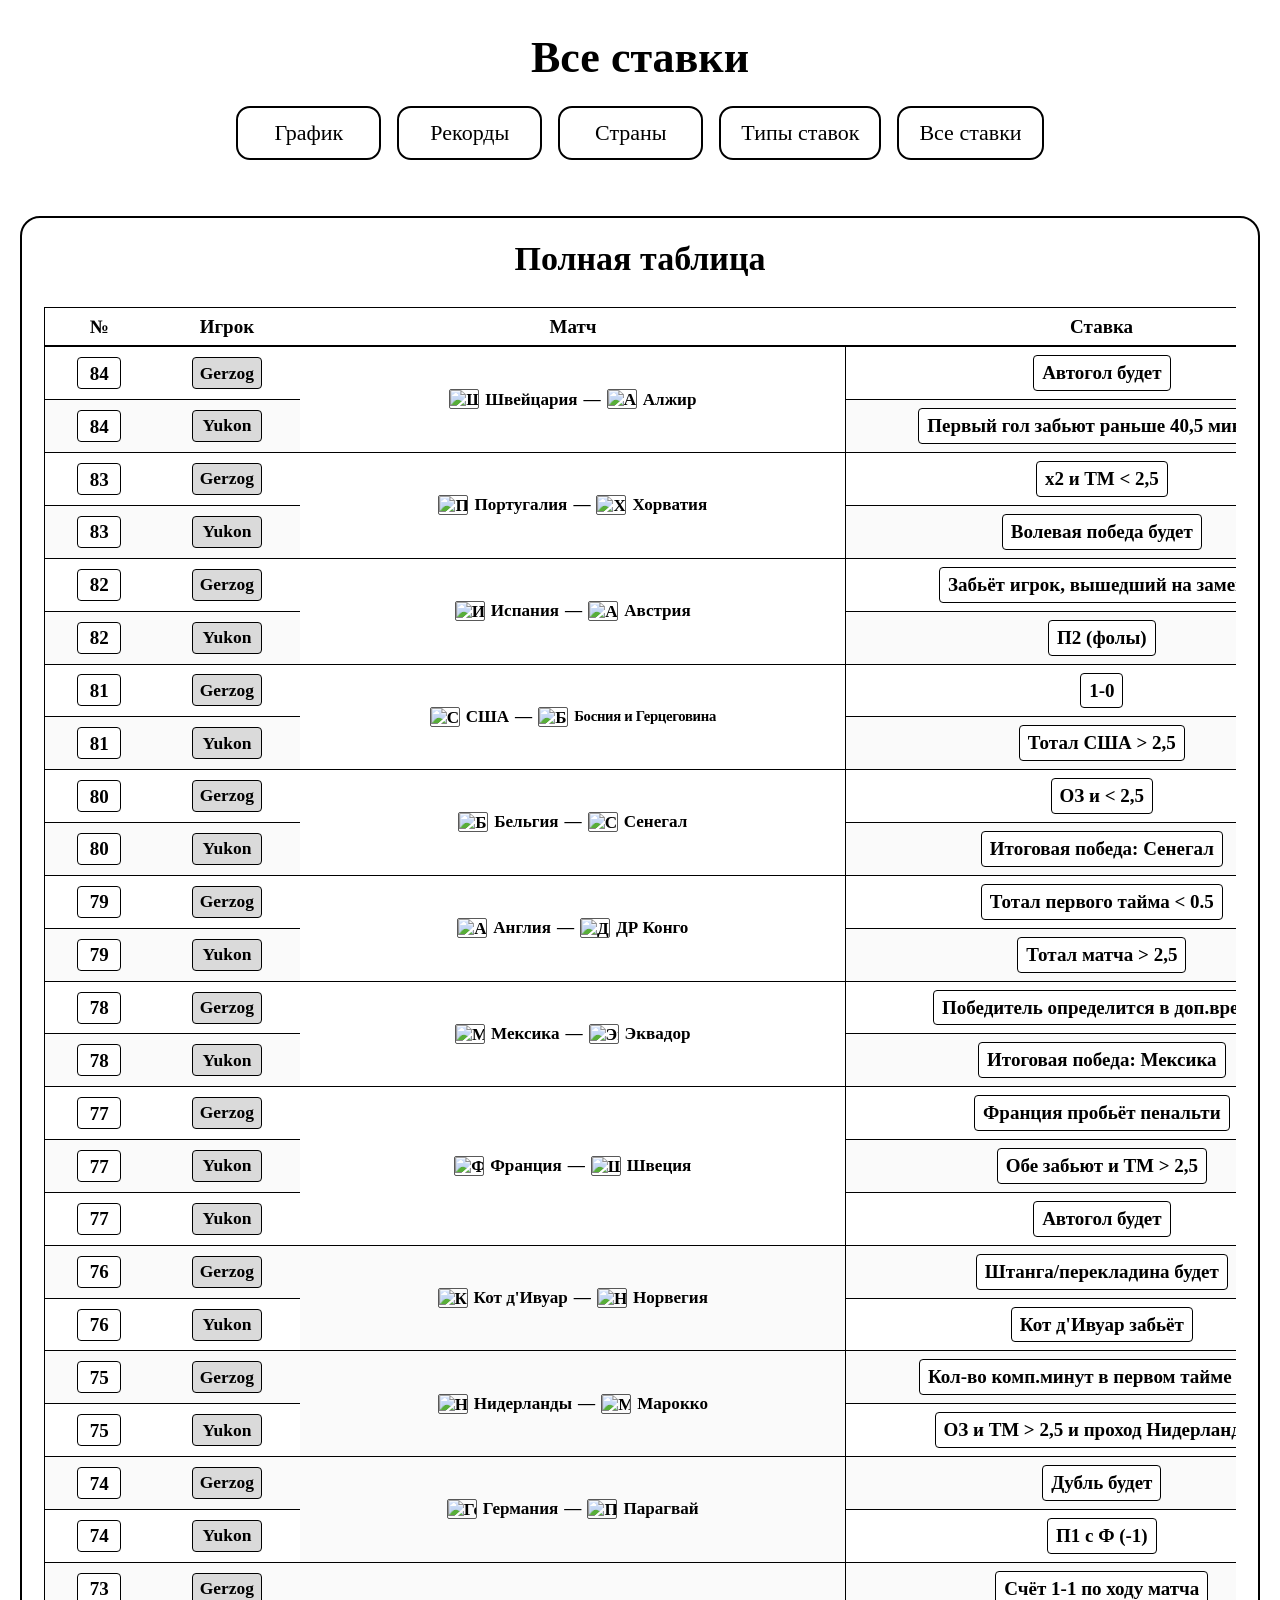
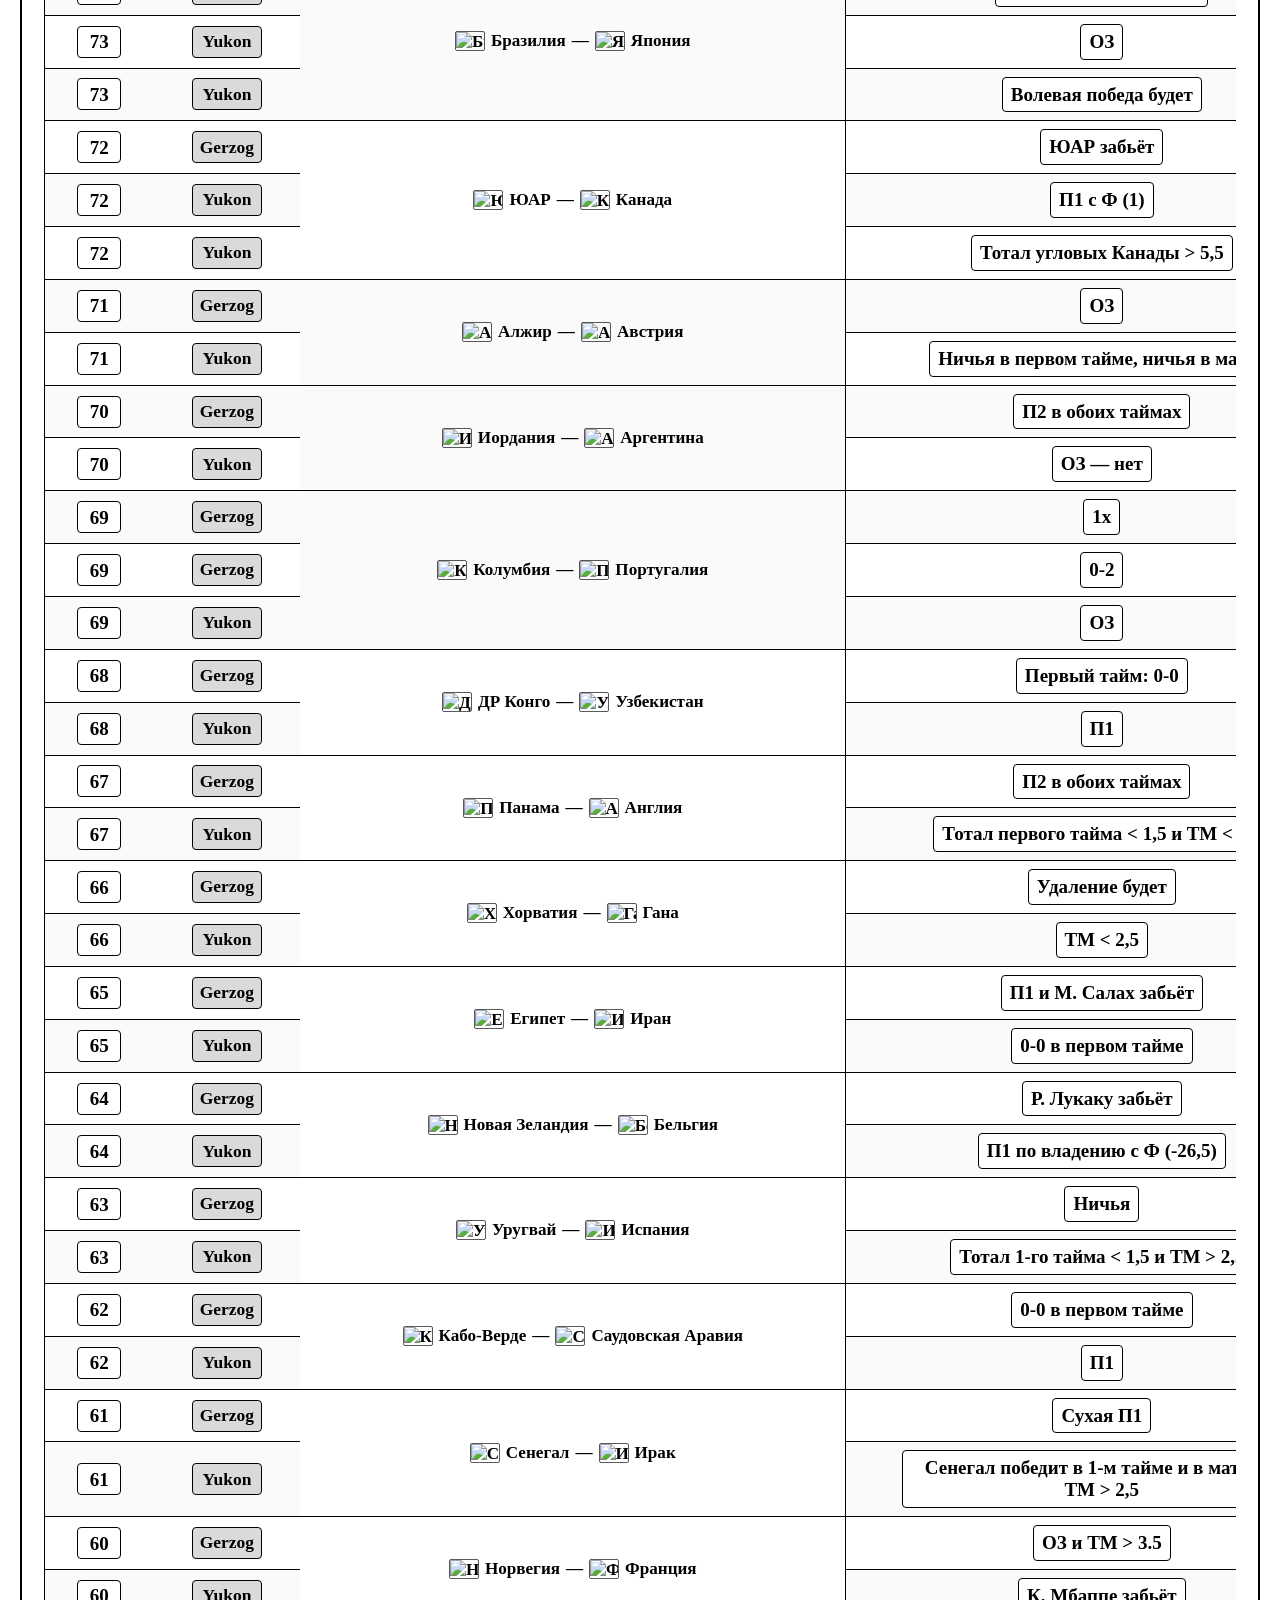
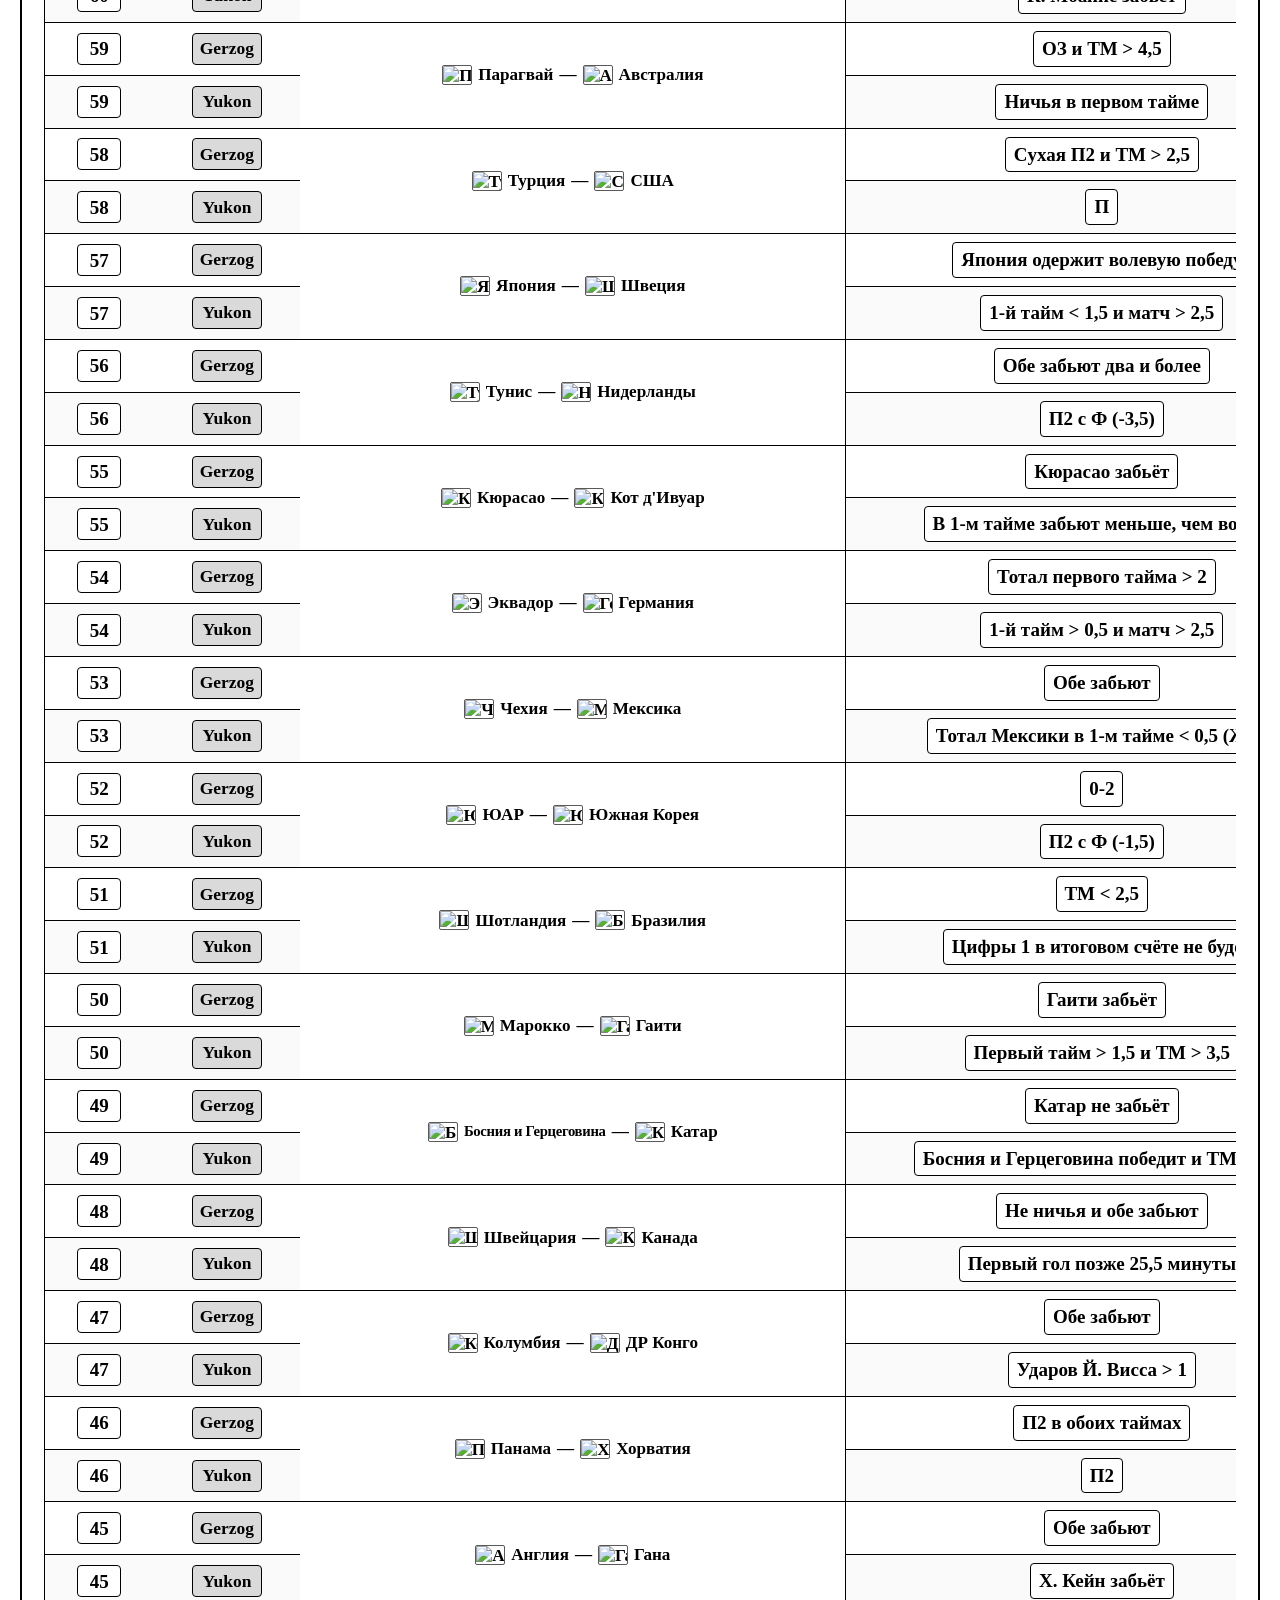
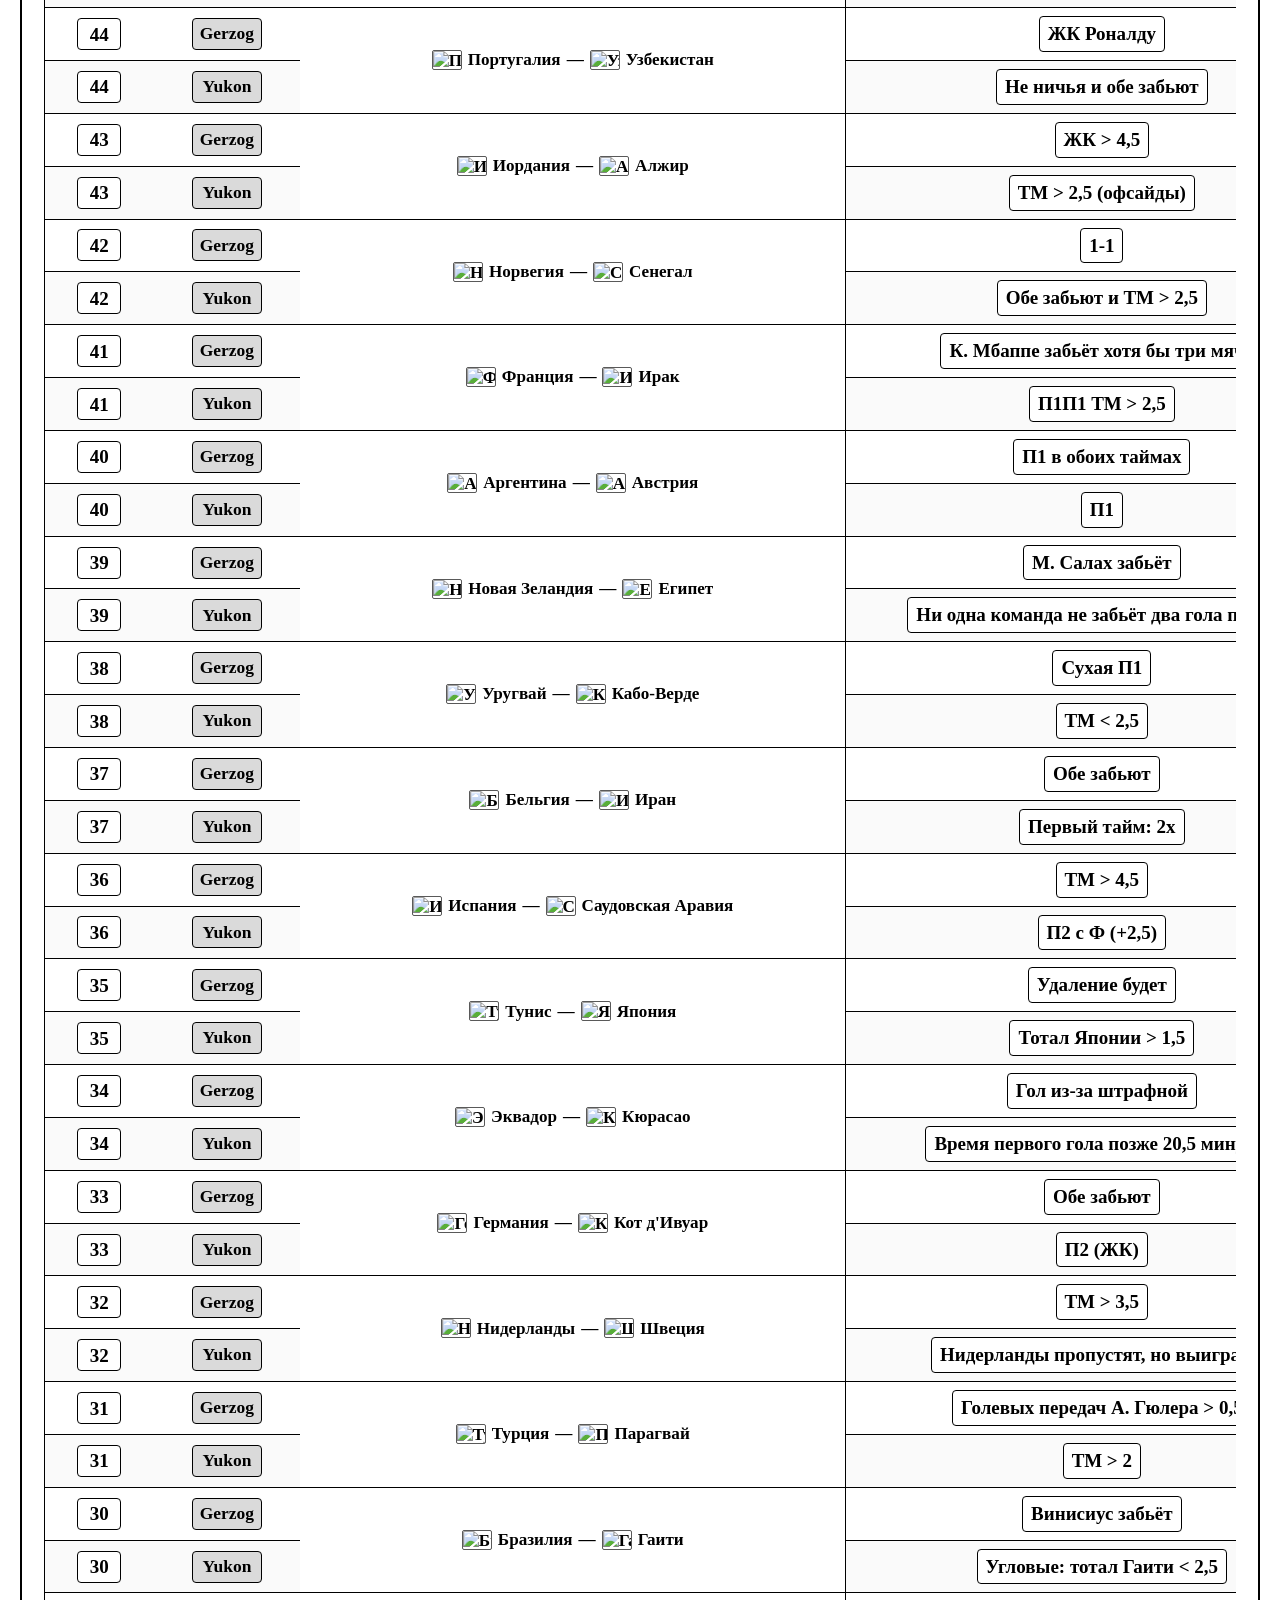
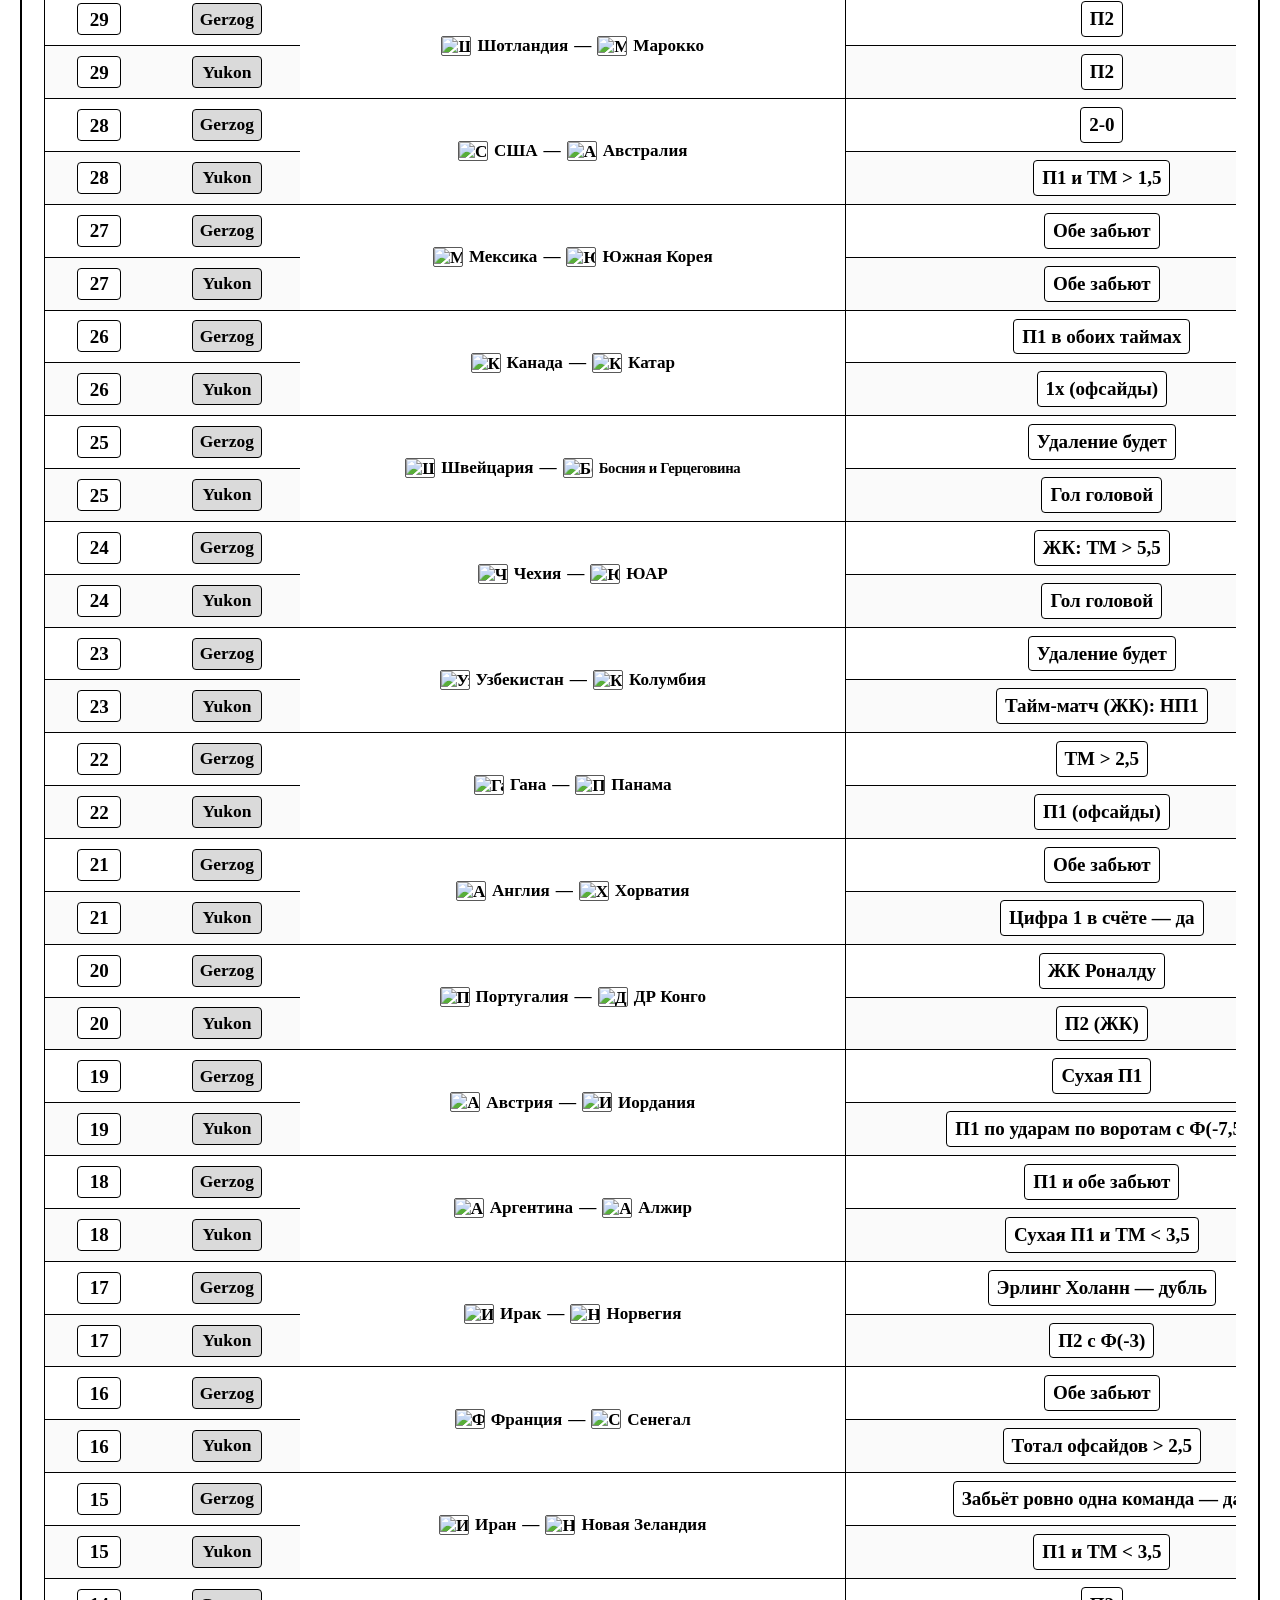
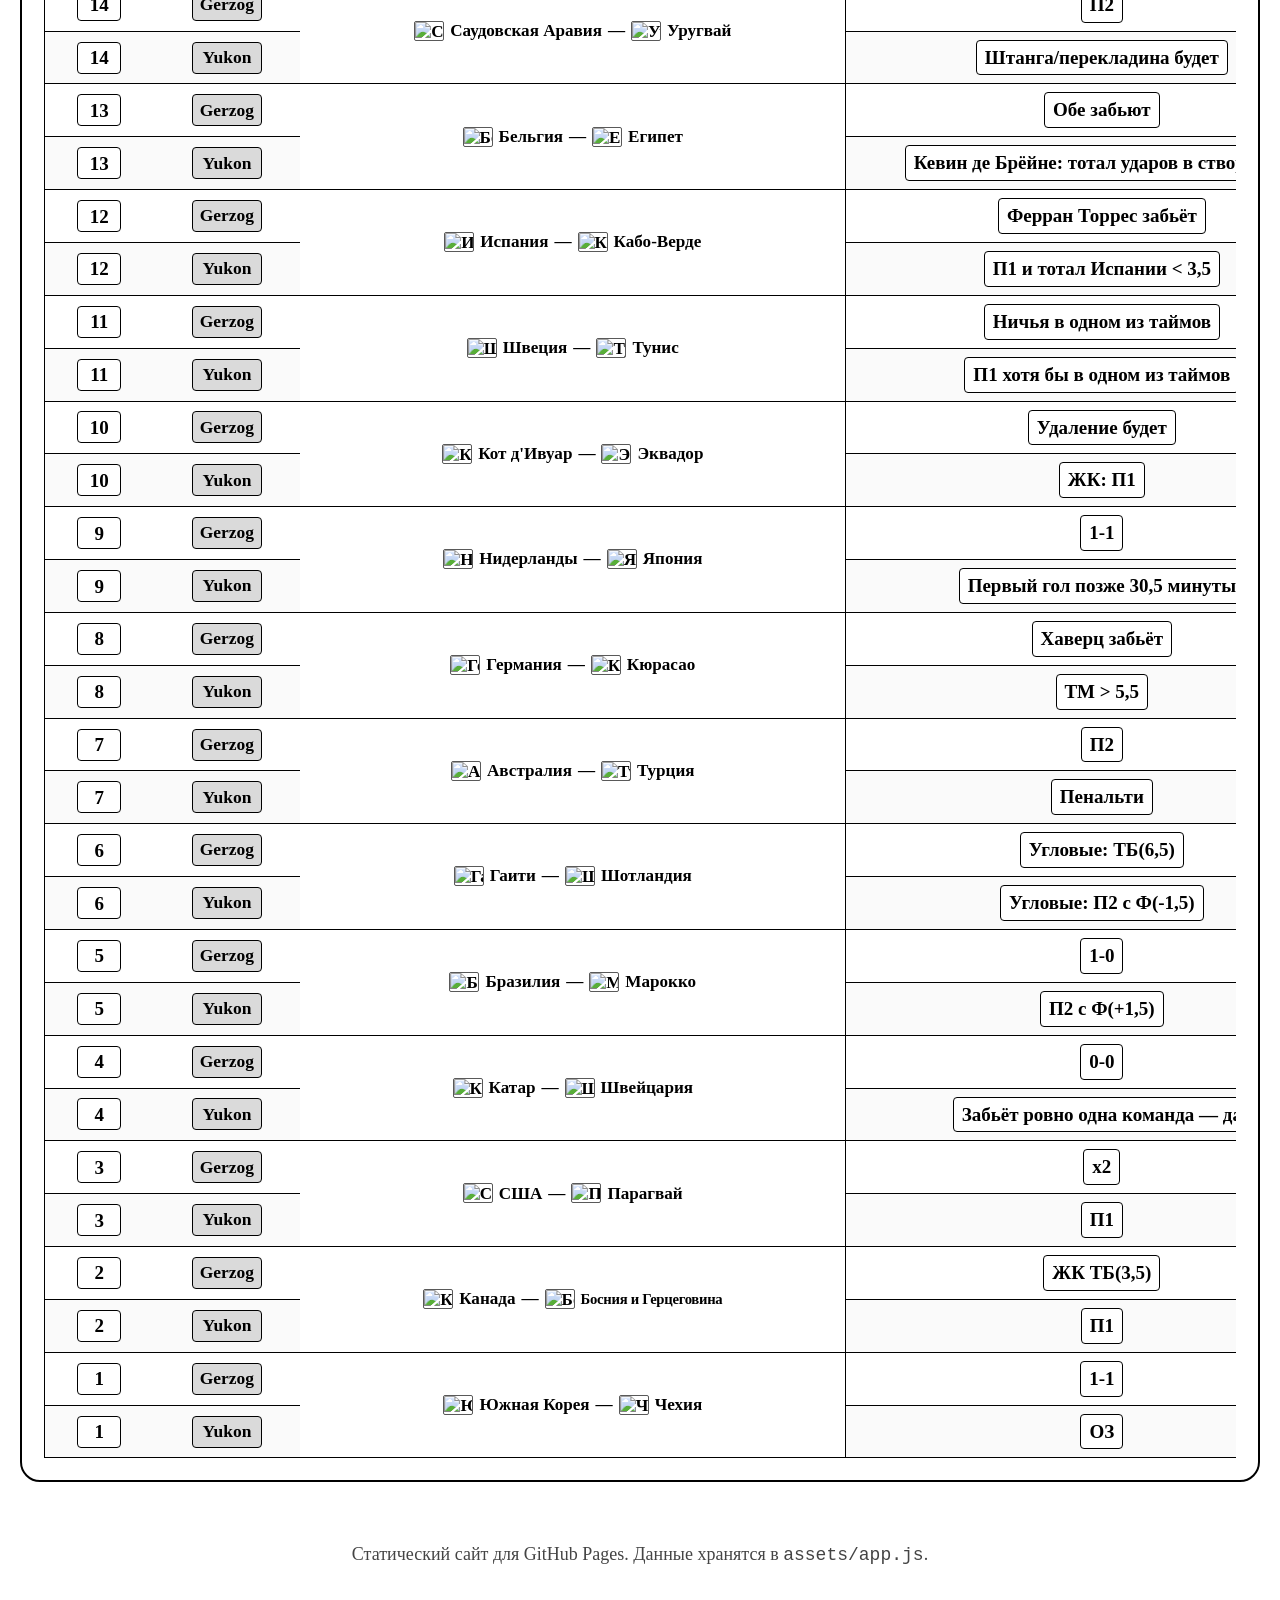
==== bets.html @ 360bfdbf "Update stats pages 2026-07-03 08:16" ====
<!DOCTYPE html>

<html lang="ru">
<head>
<meta charset="utf-8"/>
<meta content="width=device-width, initial-scale=1" name="viewport"/>
<title>Все ставки</title>
<link href="assets/style.css" rel="stylesheet"/><style id="bets-polish-style">
/* Локальная полировка таблицы ставок */
.bets-table {
  min-width: 1680px;
  table-layout: auto;
  font-size: 19px;
  border: 1px solid currentColor;
}

.bets-table th,
.bets-table td {
  padding: 8px 11px;
  text-align: center;
  vertical-align: middle;
  white-space: nowrap;
  line-height: 1.15;
}

.bets-table .match-cell {
  min-width: 275px;
  max-width: 275px;
  text-align: left !important;
}

.bets-table .match-with-flags {
  display: inline-flex;
  align-items: center;
  justify-content: flex-start;
  gap: 10px;
  width: 100%;
  white-space: nowrap !important;
}

.bets-table .match-with-flags .tooltip-flag {
  width: 36px;
  height: 24px;
  flex: 0 0 auto;
  object-fit: cover;
  border: 1px solid rgba(0, 0, 0, 0.65);
  border-radius: 2px;
}

.bets-table .team-long {
  font-size: 0.86em;
  letter-spacing: -0.02em;
}

.bets-table .type-long {
  font-size: 0.88em;
  letter-spacing: -0.015em;
}

.bets-table td,
.bets-table th,
.bets-table .match-with-flags span {
  white-space: nowrap !important;
}

.bets-table .merged-match {
  border-right: 1px solid currentColor;
  font-weight: 700;
}

.bets-table tbody tr:nth-child(even) td {
  background: rgba(0, 0, 0, 0.018);
}

.bets-table tbody tr:hover td {
  background: rgba(0, 0, 0, 0.055);
}

.bets-table td:nth-child(4),
.bets-table td:nth-child(5) {
  max-width: none;
}

@media (max-width: 950px) {
  .bets-table {
    min-width: 1500px;
    font-size: 17px;
  }

  .bets-table .match-cell {
    min-width: 360px;
  }

  .bets-table .match-with-flags .tooltip-flag {
    width: 32px;
    height: 21px;
  }
}

/* Последние правки: закреплённые столбцы и бейджи */
.bets-table th:nth-child(1),
.bets-table .num-cell {
  width: 64px;
  min-width: 64px;
  max-width: 64px;
}

.bets-table th:nth-child(2),
.bets-table .player-cell {
  width: 104px;
  min-width: 104px;
  max-width: 104px;
}

.bets-table th:nth-child(1),
.bets-table .num-cell,
.bets-table th:nth-child(2),
.bets-table .player-cell,
.bets-table th:nth-child(3),
.bets-table .match-cell {
  position: sticky;
  background: #fff;
}

.bets-table th:nth-child(1),
.bets-table .num-cell {
  left: 0;
  z-index: 9;
}

.bets-table th:nth-child(2),
.bets-table .player-cell {
  left: 64px;
  z-index: 9;
}

.bets-table th:nth-child(3),
.bets-table .match-cell {
  left: 168px;
  z-index: 8;
  box-shadow: 3px 0 0 currentColor;
}

.bets-table th:nth-child(1),
.bets-table th:nth-child(2),
.bets-table th:nth-child(3) {
  z-index: 11;
}

.dark-theme .bets-table th:nth-child(1),
.dark-theme .bets-table .num-cell,
.dark-theme .bets-table th:nth-child(2),
.dark-theme .bets-table .player-cell,
.dark-theme .bets-table th:nth-child(3),
.dark-theme .bets-table .match-cell {
  background: #080808;
}

.bets-table tbody tr:hover .num-cell,
.bets-table tbody tr:hover .player-cell,
.bets-table tbody tr:hover .match-cell {
  background: #fff !important;
}

.dark-theme .bets-table tbody tr:hover .num-cell,
.dark-theme .bets-table tbody tr:hover .player-cell,
.dark-theme .bets-table tbody tr:hover .match-cell {
  background: #080808 !important;
}

.bets-table .match-cell {
  text-align: center !important;
}

.bets-table .match-with-flags {
  justify-content: center;
}

.bets-table .white-badge,
.bets-table .coef-badge,
.bets-table .player-badge {
  display: inline-flex;
  align-items: center;
  justify-content: center;
  min-height: 32px;
  padding: 0 10px;
  border-radius: 4px;
  border: 1px solid #000;
  font-weight: 700;
  line-height: 1;
  font-variant-numeric: tabular-nums;
  box-sizing: border-box;
}

.bets-table .white-badge {
  background: #fff;
  color: #000 !important;
}

.bets-table .coef-badge {
  width: 66px;
  min-width: 66px;
  background: rgb(0, 56, 168);
  color: #fff !important;
}

.bets-table .player-badge {
  width: 82px;
  min-width: 82px;
  background: rgb(218, 218, 218);
  color: #000 !important;
}

.bets-table .num-badge {
  width: 44px;
  min-width: 44px;
}

.bets-table .bank-badge {
  width: 66px;
  min-width: 66px;
}

.bets-table .bet-badge,

.bets-table .profit-cell {
  text-align: center;
  min-width: 92px;
}

.bets-table .profit-badge {
  display: inline-flex;
  align-items: center;
  justify-content: center;
  width: 66px;
  min-width: 66px;
  height: 34px;
  border-radius: 4px;
  color: #fff !important;
  font-weight: 700;
  line-height: 1;
  font-variant-numeric: tabular-nums;
}

.bets-table td.plus,
.bets-table td.minus {
  color: inherit !important;
}

.bets-table td.plus .profit-badge {
  background: rgb(40, 114, 51);
}

.bets-table td.minus .profit-badge {
  background: rgb(114, 40, 44);
}

/* Уменьшение столбца Ставка */
.bets-table .bet-cell {
  width: 300px !important;
  min-width: 300px !important;
  max-width: 300px !important;
}

.bets-table .bet-badge {
  max-width: 400px;
  min-width: 0;
  white-space: normal;
  line-height: 1.15;
  padding: 6px 8px;
}

/* Уменьшение столбца Матч */
.bets-table .match-cell {
  width: 200px !important;
  min-width: 200px !important;
  max-width: 200px !important;
  text-align: center !important;
  font-size: 0.9em;
}

.bets-table .match-with-flags {
  gap: 6px;
}

.bets-table .match-with-flags .tooltip-flag {
  width: 30px;
  height: 20px;
}

/* Уменьшение столбца Игрок */
.bets-table th:nth-child(2),
.bets-table .player-cell {
  width: 75px !important;
  min-width: 75px !important;
  max-width: 75px !important;
}

.bets-table .player-badge {
  width: 70px;
  min-width: 70px;
  padding: 0 6px;
  font-size: 0.92em;
}

/* Уменьшение столбцов Кэф, Профит, Банк */

/* Кэф */
.bets-table .coef-cell {
  width: 58px !important;
  min-width: 58px !important;
  max-width: 58px !important;
}

.bets-table .coef-badge {
  width: 52px;
  min-width: 52px;
  padding: 0 6px;
}

/* Профит */
.bets-table .profit-cell {
  width: 64px !important;
  min-width: 64px !important;
  max-width: 64px !important;
}

.bets-table .profit-badge {
  width: 56px;
  min-width: 56px;
  height: 32px;
  padding: 0 6px;
}

/* Банк */
.bets-table .bank-cell {
  width: 64px !important;
  min-width: 64px !important;
  max-width: 64px !important;
}

.bets-table .bank-badge {
  width: 56px;
  min-width: 56px;
  padding: 0 6px;
}

/* Исправление налезания sticky-столбцов */
.bets-table {
  --num-col-width: 64px;
  --player-col-width: 86px;
  --match-col-width: 320px;
}

/* 1. Фиксируем реальные ширины первых трёх столбцов */
.bets-table th:nth-child(1),
.bets-table .num-cell {
  width: var(--num-col-width) !important;
  min-width: var(--num-col-width) !important;
  max-width: var(--num-col-width) !important;
  box-sizing: border-box;
}

.bets-table th:nth-child(2),
.bets-table .player-cell {
  width: var(--player-col-width) !important;
  min-width: var(--player-col-width) !important;
  max-width: var(--player-col-width) !important;
  box-sizing: border-box;
}

.bets-table th:nth-child(3),
.bets-table .match-cell {
  width: var(--match-col-width) !important;
  min-width: var(--match-col-width) !important;
  max-width: var(--match-col-width) !important;
  box-sizing: border-box;
}

/* 2. Синхронизируем sticky-смещения */
.bets-table th:nth-child(1),
.bets-table .num-cell {
  position: sticky;
  left: 0 !important;
  z-index: 30;
  background: #fff;
}

.bets-table th:nth-child(2),
.bets-table .player-cell {
  position: sticky;
  left: var(--num-col-width) !important;
  z-index: 29;
  background: #fff;
}

.bets-table th:nth-child(3),
.bets-table .match-cell {
  position: sticky;
  left: calc(var(--num-col-width) + var(--player-col-width)) !important;
  z-index: 28;
  background: #fff;
  overflow: hidden;
}

/* 3. Заголовки держим выше тела таблицы */
.bets-table thead th:nth-child(1),
.bets-table thead th:nth-child(2),
.bets-table thead th:nth-child(3) {
  z-index: 40;
}

/* 4. В тёмной теме сохраняем фон sticky-ячеек */
.dark-theme .bets-table th:nth-child(1),
.dark-theme .bets-table .num-cell,
.dark-theme .bets-table th:nth-child(2),
.dark-theme .bets-table .player-cell,
.dark-theme .bets-table th:nth-child(3),
.dark-theme .bets-table .match-cell {
  background: #080808;
}

</style>
<script src="https://cdn.plot.ly/plotly-2.35.2.min.js"></script>
</head>
<body class="light-theme">
<header class="site-header">
<div>
<h1>Все ставки</h1>
</div>
<nav>
<a href="index.html">График</a>
<a href="records.html">Рекорды</a>
<a href="countries.html">Страны</a>
<a href="markets.html">Типы ставок</a>
<a href="bets.html">Все ставки</a>
</nav>
</header>
<main>
<section class="panel">
<div class="panel-title">
<h2>Полная таблица</h2>
</div>
<div class="table-wrap"><table class="bets-table sortable-table"><thead><tr><th data-sort-index="0" data-sort-type="numeric" scope="col">№</th><th data-sort-index="1" data-sort-type="text" scope="col">Игрок</th><th data-sort-index="2" data-sort-type="text" scope="col">Матч</th><th data-sort-index="3" data-sort-type="text" scope="col">Ставка</th><th data-sort-index="5" data-sort-type="numeric" scope="col">Кэф</th><th data-sort-index="6" data-sort-type="numeric" scope="col">Профит</th><th data-sort-index="7" data-sort-type="numeric" scope="col">Банк</th></tr></thead><tbody>
<tr><td class="num-cell" data-sort-value="84"><span class="white-badge num-badge">84</span></td><td class="player-cell" data-sort-value="Gerzog"><span class="player-badge">Gerzog</span></td><td class="match-cell merged-match" data-sort-value="Швейцария — Алжир" rowspan="2"><span class="match-with-flags"><img alt="Швейцария" class="tooltip-flag" src="https://flagcdn.com/w40/ch.png"/><span>Швейцария</span><span>—</span><img alt="Алжир" class="tooltip-flag" src="https://flagcdn.com/w40/dz.png"/><span>Алжир</span></span></td><td class="bet-cell" data-sort-value="Автогол будет"><span class="white-badge bet-badge">Автогол будет</span></td><td class="coef-cell" data-sort-value="8.4"><span class="coef-badge">8,4</span></td><td class="minus profit-cell" data-sort-value="-99"><span class="profit-badge">-99</span></td><td class="bank-cell" data-sort-value="-1217"><span class="white-badge bank-badge">-1217</span></td></tr><tr><td class="num-cell" data-sort-value="84"><span class="white-badge num-badge">84</span></td><td class="player-cell" data-sort-value="Yukon"><span class="player-badge">Yukon</span></td><td class="bet-cell" data-sort-value="Первый гол забьют раньше 40,5 минуты"><span class="white-badge bet-badge">Первый гол забьют раньше 40,5 минуты</span></td><td class="coef-cell" data-sort-value="1.61"><span class="coef-badge">1,61</span></td><td class="plus profit-cell" data-sort-value="61"><span class="profit-badge">61</span></td><td class="bank-cell" data-sort-value="1437"><span class="white-badge bank-badge">1437</span></td></tr><tr><td class="num-cell" data-sort-value="83"><span class="white-badge num-badge">83</span></td><td class="player-cell" data-sort-value="Gerzog"><span class="player-badge">Gerzog</span></td><td class="match-cell merged-match" data-sort-value="Португалия — Хорватия" rowspan="2"><span class="match-with-flags"><img alt="Португалия" class="tooltip-flag" src="https://flagcdn.com/w40/pt.png"/><span>Португалия</span><span>—</span><img alt="Хорватия" class="tooltip-flag" src="https://flagcdn.com/w40/hr.png"/><span>Хорватия</span></span></td><td class="bet-cell" data-sort-value="x2 и ТМ &lt; 2,5"><span class="white-badge bet-badge">x2 и ТМ &lt; 2,5</span></td><td class="coef-cell" data-sort-value="2.9"><span class="coef-badge">2,9</span></td><td class="minus profit-cell" data-sort-value="-100"><span class="profit-badge">-100</span></td><td class="bank-cell" data-sort-value="-1118"><span class="white-badge bank-badge">-1118</span></td></tr><tr><td class="num-cell" data-sort-value="83"><span class="white-badge num-badge">83</span></td><td class="player-cell" data-sort-value="Yukon"><span class="player-badge">Yukon</span></td><td class="bet-cell" data-sort-value="Волевая победа будет"><span class="white-badge bet-badge">Волевая победа будет</span></td><td class="coef-cell" data-sort-value="6.8"><span class="coef-badge">6,8</span></td><td class="plus profit-cell" data-sort-value="580"><span class="profit-badge">580</span></td><td class="bank-cell" data-sort-value="1376"><span class="white-badge bank-badge">1376</span></td></tr><tr><td class="num-cell" data-sort-value="82"><span class="white-badge num-badge">82</span></td><td class="player-cell" data-sort-value="Gerzog"><span class="player-badge">Gerzog</span></td><td class="match-cell merged-match" data-sort-value="Испания — Австрия" rowspan="2"><span class="match-with-flags"><img alt="Испания" class="tooltip-flag" src="https://flagcdn.com/w40/es.png"/><span>Испания</span><span>—</span><img alt="Австрия" class="tooltip-flag" src="https://flagcdn.com/w40/at.png"/><span>Австрия</span></span></td><td class="bet-cell" data-sort-value="Забьёт игрок, вышедший на замену"><span class="white-badge bet-badge">Забьёт игрок, вышедший на замену</span></td><td class="coef-cell" data-sort-value="2.56"><span class="coef-badge">2,56</span></td><td class="minus profit-cell" data-sort-value="-100"><span class="profit-badge">-100</span></td><td class="bank-cell" data-sort-value="-1018"><span class="white-badge bank-badge">-1018</span></td></tr><tr><td class="num-cell" data-sort-value="82"><span class="white-badge num-badge">82</span></td><td class="player-cell" data-sort-value="Yukon"><span class="player-badge">Yukon</span></td><td class="bet-cell" data-sort-value="П2 (фолы)"><span class="white-badge bet-badge">П2 (фолы)</span></td><td class="coef-cell" data-sort-value="1.97"><span class="coef-badge">1,97</span></td><td class="plus profit-cell" data-sort-value="97"><span class="profit-badge">97</span></td><td class="bank-cell" data-sort-value="796"><span class="white-badge bank-badge">796</span></td></tr><tr><td class="num-cell" data-sort-value="81"><span class="white-badge num-badge">81</span></td><td class="player-cell" data-sort-value="Gerzog"><span class="player-badge">Gerzog</span></td><td class="match-cell merged-match" data-sort-value="США — Босния и Герцеговина" rowspan="2"><span class="match-with-flags"><img alt="США" class="tooltip-flag" src="https://flagcdn.com/w40/us.png"/><span>США</span><span>—</span><img alt="Босния и Герцеговина" class="tooltip-flag" src="https://flagcdn.com/w40/ba.png"/><span class="team-long">Босния и Герцеговина</span></span></td><td class="bet-cell" data-sort-value="1-0"><span class="white-badge bet-badge">1-0</span></td><td class="coef-cell" data-sort-value="6.8"><span class="coef-badge">6,8</span></td><td class="minus profit-cell" data-sort-value="-100"><span class="profit-badge">-100</span></td><td class="bank-cell" data-sort-value="-918"><span class="white-badge bank-badge">-918</span></td></tr><tr><td class="num-cell" data-sort-value="81"><span class="white-badge num-badge">81</span></td><td class="player-cell" data-sort-value="Yukon"><span class="player-badge">Yukon</span></td><td class="bet-cell" data-sort-value="Тотал США &gt; 2,5"><span class="white-badge bet-badge">Тотал США &gt; 2,5</span></td><td class="coef-cell" data-sort-value="2.34"><span class="coef-badge">2,34</span></td><td class="minus profit-cell" data-sort-value="-100"><span class="profit-badge">-100</span></td><td class="bank-cell" data-sort-value="699"><span class="white-badge bank-badge">699</span></td></tr><tr><td class="num-cell" data-sort-value="80"><span class="white-badge num-badge">80</span></td><td class="player-cell" data-sort-value="Gerzog"><span class="player-badge">Gerzog</span></td><td class="match-cell merged-match" data-sort-value="Бельгия — Сенегал" rowspan="2"><span class="match-with-flags"><img alt="Бельгия" class="tooltip-flag" src="https://flagcdn.com/w40/be.png"/><span>Бельгия</span><span>—</span><img alt="Сенегал" class="tooltip-flag" src="https://flagcdn.com/w40/sn.png"/><span>Сенегал</span></span></td><td class="bet-cell" data-sort-value="ОЗ и &lt; 2,5"><span class="white-badge bet-badge">ОЗ и &lt; 2,5</span></td><td class="coef-cell" data-sort-value="5.4"><span class="coef-badge">5,4</span></td><td class="minus profit-cell" data-sort-value="-100"><span class="profit-badge">-100</span></td><td class="bank-cell" data-sort-value="-818"><span class="white-badge bank-badge">-818</span></td></tr><tr><td class="num-cell" data-sort-value="80"><span class="white-badge num-badge">80</span></td><td class="player-cell" data-sort-value="Yukon"><span class="player-badge">Yukon</span></td><td class="bet-cell" data-sort-value="Итоговая победа: Сенегал"><span class="white-badge bet-badge">Итоговая победа: Сенегал</span></td><td class="coef-cell" data-sort-value="2.5"><span class="coef-badge">2,5</span></td><td class="minus profit-cell" data-sort-value="-100"><span class="profit-badge">-100</span></td><td class="bank-cell" data-sort-value="799"><span class="white-badge bank-badge">799</span></td></tr><tr><td class="num-cell" data-sort-value="79"><span class="white-badge num-badge">79</span></td><td class="player-cell" data-sort-value="Gerzog"><span class="player-badge">Gerzog</span></td><td class="match-cell merged-match" data-sort-value="Англия — ДР Конго" rowspan="2"><span class="match-with-flags"><img alt="Англия" class="tooltip-flag" src="https://flagcdn.com/w40/gb-eng.png"/><span>Англия</span><span>—</span><img alt="ДР Конго" class="tooltip-flag" src="https://flagcdn.com/w40/cd.png"/><span>ДР Конго</span></span></td><td class="bet-cell" data-sort-value="Тотал первого тайма &lt; 0.5"><span class="white-badge bet-badge">Тотал первого тайма &lt; 0.5</span></td><td class="coef-cell" data-sort-value="2.98"><span class="coef-badge">2,98</span></td><td class="minus profit-cell" data-sort-value="-100"><span class="profit-badge">-100</span></td><td class="bank-cell" data-sort-value="-718"><span class="white-badge bank-badge">-718</span></td></tr><tr><td class="num-cell" data-sort-value="79"><span class="white-badge num-badge">79</span></td><td class="player-cell" data-sort-value="Yukon"><span class="player-badge">Yukon</span></td><td class="bet-cell" data-sort-value="Тотал матча &gt; 2,5"><span class="white-badge bet-badge">Тотал матча &gt; 2,5</span></td><td class="coef-cell" data-sort-value="1.78"><span class="coef-badge">1,78</span></td><td class="plus profit-cell" data-sort-value="78"><span class="profit-badge">78</span></td><td class="bank-cell" data-sort-value="899"><span class="white-badge bank-badge">899</span></td></tr><tr><td class="num-cell" data-sort-value="78"><span class="white-badge num-badge">78</span></td><td class="player-cell" data-sort-value="Gerzog"><span class="player-badge">Gerzog</span></td><td class="match-cell merged-match" data-sort-value="Мексика — Эквадор" rowspan="2"><span class="match-with-flags"><img alt="Мексика" class="tooltip-flag" src="https://flagcdn.com/w40/mx.png"/><span>Мексика</span><span>—</span><img alt="Эквадор" class="tooltip-flag" src="https://flagcdn.com/w40/ec.png"/><span>Эквадор</span></span></td><td class="bet-cell" data-sort-value="Победитель определится в доп.время"><span class="white-badge bet-badge">Победитель определится в доп.время</span></td><td class="coef-cell" data-sort-value="2"><span class="coef-badge">2</span></td><td class="minus profit-cell" data-sort-value="-100"><span class="profit-badge">-100</span></td><td class="bank-cell" data-sort-value="-618"><span class="white-badge bank-badge">-618</span></td></tr><tr><td class="num-cell" data-sort-value="78"><span class="white-badge num-badge">78</span></td><td class="player-cell" data-sort-value="Yukon"><span class="player-badge">Yukon</span></td><td class="bet-cell" data-sort-value="Итоговая победа: Мексика"><span class="white-badge bet-badge">Итоговая победа: Мексика</span></td><td class="coef-cell" data-sort-value="1.54"><span class="coef-badge">1,54</span></td><td class="plus profit-cell" data-sort-value="54"><span class="profit-badge">54</span></td><td class="bank-cell" data-sort-value="821"><span class="white-badge bank-badge">821</span></td></tr><tr><td class="num-cell" data-sort-value="77"><span class="white-badge num-badge">77</span></td><td class="player-cell" data-sort-value="Gerzog"><span class="player-badge">Gerzog</span></td><td class="match-cell merged-match" data-sort-value="Франция — Швеция" rowspan="3"><span class="match-with-flags"><img alt="Франция" class="tooltip-flag" src="https://flagcdn.com/w40/fr.png"/><span>Франция</span><span>—</span><img alt="Швеция" class="tooltip-flag" src="https://flagcdn.com/w40/se.png"/><span>Швеция</span></span></td><td class="bet-cell" data-sort-value="Франция пробьёт пенальти"><span class="white-badge bet-badge">Франция пробьёт пенальти</span></td><td class="coef-cell" data-sort-value="3.4"><span class="coef-badge">3,4</span></td><td class="minus profit-cell" data-sort-value="-100"><span class="profit-badge">-100</span></td><td class="bank-cell" data-sort-value="-518"><span class="white-badge bank-badge">-518</span></td></tr><tr><td class="num-cell" data-sort-value="77"><span class="white-badge num-badge">77</span></td><td class="player-cell" data-sort-value="Yukon"><span class="player-badge">Yukon</span></td><td class="bet-cell" data-sort-value="Обе забьют и ТМ &gt; 2,5"><span class="white-badge bet-badge">Обе забьют и ТМ &gt; 2,5</span></td><td class="coef-cell" data-sort-value="1.91"><span class="coef-badge">1,91</span></td><td class="minus profit-cell" data-sort-value="-100"><span class="profit-badge">-100</span></td><td class="bank-cell" data-sort-value="767"><span class="white-badge bank-badge">767</span></td></tr><tr><td class="num-cell" data-sort-value="77"><span class="white-badge num-badge">77</span></td><td class="player-cell" data-sort-value="Yukon"><span class="player-badge">Yukon</span></td><td class="bet-cell" data-sort-value="Автогол будет"><span class="white-badge bet-badge">Автогол будет</span></td><td class="coef-cell" data-sort-value="6.8"><span class="coef-badge">6,8</span></td><td class="minus profit-cell" data-sort-value="-50"><span class="profit-badge">-50</span></td><td class="bank-cell" data-sort-value="767"><span class="white-badge bank-badge">767</span></td></tr><tr><td class="num-cell" data-sort-value="76"><span class="white-badge num-badge">76</span></td><td class="player-cell" data-sort-value="Gerzog"><span class="player-badge">Gerzog</span></td><td class="match-cell merged-match" data-sort-value="Кот д&#x27;Ивуар — Норвегия" rowspan="2"><span class="match-with-flags"><img alt="Кот д&#x27;Ивуар" class="tooltip-flag" src="https://flagcdn.com/w40/ci.png"/><span>Кот д&#x27;Ивуар</span><span>—</span><img alt="Норвегия" class="tooltip-flag" src="https://flagcdn.com/w40/no.png"/><span>Норвегия</span></span></td><td class="bet-cell" data-sort-value="Штанга/перекладина будет"><span class="white-badge bet-badge">Штанга/перекладина будет</span></td><td class="coef-cell" data-sort-value="2.29"><span class="coef-badge">2,29</span></td><td class="minus profit-cell" data-sort-value="-100"><span class="profit-badge">-100</span></td><td class="bank-cell" data-sort-value="-418"><span class="white-badge bank-badge">-418</span></td></tr><tr><td class="num-cell" data-sort-value="76"><span class="white-badge num-badge">76</span></td><td class="player-cell" data-sort-value="Yukon"><span class="player-badge">Yukon</span></td><td class="bet-cell" data-sort-value="Кот д&#x27;Ивуар забьёт"><span class="white-badge bet-badge">Кот д&#x27;Ивуар забьёт</span></td><td class="coef-cell" data-sort-value="2.15"><span class="coef-badge">2,15</span></td><td class="plus profit-cell" data-sort-value="115"><span class="profit-badge">115</span></td><td class="bank-cell" data-sort-value="917"><span class="white-badge bank-badge">917</span></td></tr><tr><td class="num-cell" data-sort-value="75"><span class="white-badge num-badge">75</span></td><td class="player-cell" data-sort-value="Gerzog"><span class="player-badge">Gerzog</span></td><td class="match-cell merged-match" data-sort-value="Нидерланды — Марокко" rowspan="2"><span class="match-with-flags"><img alt="Нидерланды" class="tooltip-flag" src="https://flagcdn.com/w40/nl.png"/><span>Нидерланды</span><span>—</span><img alt="Марокко" class="tooltip-flag" src="https://flagcdn.com/w40/ma.png"/><span>Марокко</span></span></td><td class="bet-cell" data-sort-value="Кол-во комп.минут в первом тайме &gt; 4.5"><span class="white-badge bet-badge">Кол-во комп.минут в первом тайме &gt; 4.5</span></td><td class="coef-cell" data-sort-value="2"><span class="coef-badge">2</span></td><td class="plus profit-cell" data-sort-value="100"><span class="profit-badge">100</span></td><td class="bank-cell" data-sort-value="-318"><span class="white-badge bank-badge">-318</span></td></tr><tr><td class="num-cell" data-sort-value="75"><span class="white-badge num-badge">75</span></td><td class="player-cell" data-sort-value="Yukon"><span class="player-badge">Yukon</span></td><td class="bet-cell" data-sort-value="ОЗ и ТМ &gt; 2,5 и проход Нидерландов"><span class="white-badge bet-badge">ОЗ и ТМ &gt; 2,5 и проход Нидерландов</span></td><td class="coef-cell" data-sort-value="4.03"><span class="coef-badge">4,03</span></td><td class="minus profit-cell" data-sort-value="-100"><span class="profit-badge">-100</span></td><td class="bank-cell" data-sort-value="802"><span class="white-badge bank-badge">802</span></td></tr><tr><td class="num-cell" data-sort-value="74"><span class="white-badge num-badge">74</span></td><td class="player-cell" data-sort-value="Gerzog"><span class="player-badge">Gerzog</span></td><td class="match-cell merged-match" data-sort-value="Германия — Парагвай" rowspan="2"><span class="match-with-flags"><img alt="Германия" class="tooltip-flag" src="https://flagcdn.com/w40/de.png"/><span>Германия</span><span>—</span><img alt="Парагвай" class="tooltip-flag" src="https://flagcdn.com/w40/py.png"/><span>Парагвай</span></span></td><td class="bet-cell" data-sort-value="Дубль будет"><span class="white-badge bet-badge">Дубль будет</span></td><td class="coef-cell" data-sort-value="3.4"><span class="coef-badge">3,4</span></td><td class="minus profit-cell" data-sort-value="-100"><span class="profit-badge">-100</span></td><td class="bank-cell" data-sort-value="-418"><span class="white-badge bank-badge">-418</span></td></tr><tr><td class="num-cell" data-sort-value="74"><span class="white-badge num-badge">74</span></td><td class="player-cell" data-sort-value="Yukon"><span class="player-badge">Yukon</span></td><td class="bet-cell" data-sort-value="П1 с Ф (-1)"><span class="white-badge bet-badge">П1 с Ф (-1)</span></td><td class="coef-cell" data-sort-value="1.55"><span class="coef-badge">1,55</span></td><td class="minus profit-cell" data-sort-value="-100"><span class="profit-badge">-100</span></td><td class="bank-cell" data-sort-value="902"><span class="white-badge bank-badge">902</span></td></tr><tr><td class="num-cell" data-sort-value="73"><span class="white-badge num-badge">73</span></td><td class="player-cell" data-sort-value="Gerzog"><span class="player-badge">Gerzog</span></td><td class="match-cell merged-match" data-sort-value="Бразилия — Япония" rowspan="3"><span class="match-with-flags"><img alt="Бразилия" class="tooltip-flag" src="https://flagcdn.com/w40/br.png"/><span>Бразилия</span><span>—</span><img alt="Япония" class="tooltip-flag" src="https://flagcdn.com/w40/jp.png"/><span>Япония</span></span></td><td class="bet-cell" data-sort-value="Счёт 1-1 по ходу матча"><span class="white-badge bet-badge">Счёт 1-1 по ходу матча</span></td><td class="coef-cell" data-sort-value="2.62"><span class="coef-badge">2,62</span></td><td class="plus profit-cell" data-sort-value="162"><span class="profit-badge">162</span></td><td class="bank-cell" data-sort-value="-318"><span class="white-badge bank-badge">-318</span></td></tr><tr><td class="num-cell" data-sort-value="73"><span class="white-badge num-badge">73</span></td><td class="player-cell" data-sort-value="Yukon"><span class="player-badge">Yukon</span></td><td class="bet-cell" data-sort-value="ОЗ"><span class="white-badge bet-badge">ОЗ</span></td><td class="coef-cell" data-sort-value="1.91"><span class="coef-badge">1,91</span></td><td class="plus profit-cell" data-sort-value="91"><span class="profit-badge">91</span></td><td class="bank-cell" data-sort-value="1002"><span class="white-badge bank-badge">1002</span></td></tr><tr><td class="num-cell" data-sort-value="73"><span class="white-badge num-badge">73</span></td><td class="player-cell" data-sort-value="Yukon"><span class="player-badge">Yukon</span></td><td class="bet-cell" data-sort-value="Волевая победа будет"><span class="white-badge bet-badge">Волевая победа будет</span></td><td class="coef-cell" data-sort-value="8.4"><span class="coef-badge">8,4</span></td><td class="plus profit-cell" data-sort-value="370"><span class="profit-badge">370</span></td><td class="bank-cell" data-sort-value="1002"><span class="white-badge bank-badge">1002</span></td></tr><tr><td class="num-cell" data-sort-value="72"><span class="white-badge num-badge">72</span></td><td class="player-cell" data-sort-value="Gerzog"><span class="player-badge">Gerzog</span></td><td class="match-cell merged-match" data-sort-value="ЮАР — Канада" rowspan="3"><span class="match-with-flags"><img alt="ЮАР" class="tooltip-flag" src="https://flagcdn.com/w40/za.png"/><span>ЮАР</span><span>—</span><img alt="Канада" class="tooltip-flag" src="https://flagcdn.com/w40/ca.png"/><span>Канада</span></span></td><td class="bet-cell" data-sort-value="ЮАР забьёт"><span class="white-badge bet-badge">ЮАР забьёт</span></td><td class="coef-cell" data-sort-value="2.38"><span class="coef-badge">2,38</span></td><td class="minus profit-cell" data-sort-value="-100"><span class="profit-badge">-100</span></td><td class="bank-cell" data-sort-value="-480"><span class="white-badge bank-badge">-480</span></td></tr><tr><td class="num-cell" data-sort-value="72"><span class="white-badge num-badge">72</span></td><td class="player-cell" data-sort-value="Yukon"><span class="player-badge">Yukon</span></td><td class="bet-cell" data-sort-value="П1 с Ф (1)"><span class="white-badge bet-badge">П1 с Ф (1)</span></td><td class="coef-cell" data-sort-value="1.53"><span class="coef-badge">1,53</span></td><td data-sort-value="0">0</td><td class="bank-cell" data-sort-value="541"><span class="white-badge bank-badge">541</span></td></tr><tr><td class="num-cell" data-sort-value="72"><span class="white-badge num-badge">72</span></td><td class="player-cell" data-sort-value="Yukon"><span class="player-badge">Yukon</span></td><td class="bet-cell" data-sort-value="Тотал угловых Канады &gt; 5,5"><span class="white-badge bet-badge">Тотал угловых Канады &gt; 5,5</span></td><td class="coef-cell" data-sort-value="1.7"><span class="coef-badge">1,7</span></td><td class="minus profit-cell" data-sort-value="-50"><span class="profit-badge">-50</span></td><td class="bank-cell" data-sort-value="541"><span class="white-badge bank-badge">541</span></td></tr><tr><td class="num-cell" data-sort-value="71"><span class="white-badge num-badge">71</span></td><td class="player-cell" data-sort-value="Gerzog"><span class="player-badge">Gerzog</span></td><td class="match-cell merged-match" data-sort-value="Алжир — Австрия" rowspan="2"><span class="match-with-flags"><img alt="Алжир" class="tooltip-flag" src="https://flagcdn.com/w40/dz.png"/><span>Алжир</span><span>—</span><img alt="Австрия" class="tooltip-flag" src="https://flagcdn.com/w40/at.png"/><span>Австрия</span></span></td><td class="bet-cell" data-sort-value="ОЗ"><span class="white-badge bet-badge">ОЗ</span></td><td class="coef-cell" data-sort-value="2.19"><span class="coef-badge">2,19</span></td><td class="plus profit-cell" data-sort-value="119"><span class="profit-badge">119</span></td><td class="bank-cell" data-sort-value="-380"><span class="white-badge bank-badge">-380</span></td></tr><tr><td class="num-cell" data-sort-value="71"><span class="white-badge num-badge">71</span></td><td class="player-cell" data-sort-value="Yukon"><span class="player-badge">Yukon</span></td><td class="bet-cell" data-sort-value="Ничья в первом тайме, ничья в матче"><span class="white-badge bet-badge">Ничья в первом тайме, ничья в матче</span></td><td class="coef-cell" data-sort-value="2.56"><span class="coef-badge">2,56</span></td><td class="plus profit-cell" data-sort-value="156"><span class="profit-badge">156</span></td><td class="bank-cell" data-sort-value="591"><span class="white-badge bank-badge">591</span></td></tr><tr><td class="num-cell" data-sort-value="70"><span class="white-badge num-badge">70</span></td><td class="player-cell" data-sort-value="Gerzog"><span class="player-badge">Gerzog</span></td><td class="match-cell merged-match" data-sort-value="Иордания — Аргентина" rowspan="2"><span class="match-with-flags"><img alt="Иордания" class="tooltip-flag" src="https://flagcdn.com/w40/jo.png"/><span>Иордания</span><span>—</span><img alt="Аргентина" class="tooltip-flag" src="https://flagcdn.com/w40/ar.png"/><span>Аргентина</span></span></td><td class="bet-cell" data-sort-value="П2 в обоих таймах"><span class="white-badge bet-badge">П2 в обоих таймах</span></td><td class="coef-cell" data-sort-value="1.99"><span class="coef-badge">1,99</span></td><td class="minus profit-cell" data-sort-value="-100"><span class="profit-badge">-100</span></td><td class="bank-cell" data-sort-value="-499"><span class="white-badge bank-badge">-499</span></td></tr><tr><td class="num-cell" data-sort-value="70"><span class="white-badge num-badge">70</span></td><td class="player-cell" data-sort-value="Yukon"><span class="player-badge">Yukon</span></td><td class="bet-cell" data-sort-value="ОЗ — нет"><span class="white-badge bet-badge">ОЗ — нет</span></td><td class="coef-cell" data-sort-value="1.48"><span class="coef-badge">1,48</span></td><td class="minus profit-cell" data-sort-value="-100"><span class="profit-badge">-100</span></td><td class="bank-cell" data-sort-value="435"><span class="white-badge bank-badge">435</span></td></tr><tr><td class="num-cell" data-sort-value="69"><span class="white-badge num-badge">69</span></td><td class="player-cell" data-sort-value="Gerzog"><span class="player-badge">Gerzog</span></td><td class="match-cell merged-match" data-sort-value="Колумбия — Португалия" rowspan="3"><span class="match-with-flags"><img alt="Колумбия" class="tooltip-flag" src="https://flagcdn.com/w40/co.png"/><span>Колумбия</span><span>—</span><img alt="Португалия" class="tooltip-flag" src="https://flagcdn.com/w40/pt.png"/><span>Португалия</span></span></td><td class="bet-cell" data-sort-value="1x"><span class="white-badge bet-badge">1x</span></td><td class="coef-cell" data-sort-value="1.59"><span class="coef-badge">1,59</span></td><td class="plus profit-cell" data-sort-value="59"><span class="profit-badge">59</span></td><td class="bank-cell" data-sort-value="-399"><span class="white-badge bank-badge">-399</span></td></tr><tr><td class="num-cell" data-sort-value="69"><span class="white-badge num-badge">69</span></td><td class="player-cell" data-sort-value="Gerzog"><span class="player-badge">Gerzog</span></td><td class="bet-cell" data-sort-value="0-2"><span class="white-badge bet-badge">0-2</span></td><td class="coef-cell" data-sort-value="11.5"><span class="coef-badge">11,5</span></td><td class="minus profit-cell" data-sort-value="-50"><span class="profit-badge">-50</span></td><td class="bank-cell" data-sort-value="-399"><span class="white-badge bank-badge">-399</span></td></tr><tr><td class="num-cell" data-sort-value="69"><span class="white-badge num-badge">69</span></td><td class="player-cell" data-sort-value="Yukon"><span class="player-badge">Yukon</span></td><td class="bet-cell" data-sort-value="ОЗ"><span class="white-badge bet-badge">ОЗ</span></td><td class="coef-cell" data-sort-value="1.65"><span class="coef-badge">1,65</span></td><td class="minus profit-cell" data-sort-value="-100"><span class="profit-badge">-100</span></td><td class="bank-cell" data-sort-value="535"><span class="white-badge bank-badge">535</span></td></tr><tr><td class="num-cell" data-sort-value="68"><span class="white-badge num-badge">68</span></td><td class="player-cell" data-sort-value="Gerzog"><span class="player-badge">Gerzog</span></td><td class="match-cell merged-match" data-sort-value="ДР Конго — Узбекистан" rowspan="2"><span class="match-with-flags"><img alt="ДР Конго" class="tooltip-flag" src="https://flagcdn.com/w40/cd.png"/><span>ДР Конго</span><span>—</span><img alt="Узбекистан" class="tooltip-flag" src="https://flagcdn.com/w40/uz.png"/><span>Узбекистан</span></span></td><td class="bet-cell" data-sort-value="Первый тайм: 0-0"><span class="white-badge bet-badge">Первый тайм: 0-0</span></td><td class="coef-cell" data-sort-value="2.62"><span class="coef-badge">2,62</span></td><td class="minus profit-cell" data-sort-value="-100"><span class="profit-badge">-100</span></td><td class="bank-cell" data-sort-value="-408"><span class="white-badge bank-badge">-408</span></td></tr><tr><td class="num-cell" data-sort-value="68"><span class="white-badge num-badge">68</span></td><td class="player-cell" data-sort-value="Yukon"><span class="player-badge">Yukon</span></td><td class="bet-cell" data-sort-value="П1"><span class="white-badge bet-badge">П1</span></td><td class="coef-cell" data-sort-value="1.68"><span class="coef-badge">1,68</span></td><td class="plus profit-cell" data-sort-value="68"><span class="profit-badge">68</span></td><td class="bank-cell" data-sort-value="635"><span class="white-badge bank-badge">635</span></td></tr><tr><td class="num-cell" data-sort-value="67"><span class="white-badge num-badge">67</span></td><td class="player-cell" data-sort-value="Gerzog"><span class="player-badge">Gerzog</span></td><td class="match-cell merged-match" data-sort-value="Панама — Англия" rowspan="2"><span class="match-with-flags"><img alt="Панама" class="tooltip-flag" src="https://flagcdn.com/w40/pa.png"/><span>Панама</span><span>—</span><img alt="Англия" class="tooltip-flag" src="https://flagcdn.com/w40/gb-eng.png"/><span>Англия</span></span></td><td class="bet-cell" data-sort-value="П2 в обоих таймах"><span class="white-badge bet-badge">П2 в обоих таймах</span></td><td class="coef-cell" data-sort-value="1.9"><span class="coef-badge">1,9</span></td><td class="minus profit-cell" data-sort-value="-100"><span class="profit-badge">-100</span></td><td class="bank-cell" data-sort-value="-308"><span class="white-badge bank-badge">-308</span></td></tr><tr><td class="num-cell" data-sort-value="67"><span class="white-badge num-badge">67</span></td><td class="player-cell" data-sort-value="Yukon"><span class="player-badge">Yukon</span></td><td class="bet-cell" data-sort-value="Тотал первого тайма &lt; 1,5 и ТМ &lt; 3,5"><span class="white-badge bet-badge">Тотал первого тайма &lt; 1,5 и ТМ &lt; 3,5</span></td><td class="coef-cell" data-sort-value="2.19"><span class="coef-badge">2,19</span></td><td class="plus profit-cell" data-sort-value="119"><span class="profit-badge">119</span></td><td class="bank-cell" data-sort-value="567"><span class="white-badge bank-badge">567</span></td></tr><tr><td class="num-cell" data-sort-value="66"><span class="white-badge num-badge">66</span></td><td class="player-cell" data-sort-value="Gerzog"><span class="player-badge">Gerzog</span></td><td class="match-cell merged-match" data-sort-value="Хорватия — Гана" rowspan="2"><span class="match-with-flags"><img alt="Хорватия" class="tooltip-flag" src="https://flagcdn.com/w40/hr.png"/><span>Хорватия</span><span>—</span><img alt="Гана" class="tooltip-flag" src="https://flagcdn.com/w40/gh.png"/><span>Гана</span></span></td><td class="bet-cell" data-sort-value="Удаление будет"><span class="white-badge bet-badge">Удаление будет</span></td><td class="coef-cell" data-sort-value="5.8"><span class="coef-badge">5,8</span></td><td class="minus profit-cell" data-sort-value="-100"><span class="profit-badge">-100</span></td><td class="bank-cell" data-sort-value="-208"><span class="white-badge bank-badge">-208</span></td></tr><tr><td class="num-cell" data-sort-value="66"><span class="white-badge num-badge">66</span></td><td class="player-cell" data-sort-value="Yukon"><span class="player-badge">Yukon</span></td><td class="bet-cell" data-sort-value="ТМ &lt; 2,5"><span class="white-badge bet-badge">ТМ &lt; 2,5</span></td><td class="coef-cell" data-sort-value="1.6"><span class="coef-badge">1,6</span></td><td class="minus profit-cell" data-sort-value="-100"><span class="profit-badge">-100</span></td><td class="bank-cell" data-sort-value="448"><span class="white-badge bank-badge">448</span></td></tr><tr><td class="num-cell" data-sort-value="65"><span class="white-badge num-badge">65</span></td><td class="player-cell" data-sort-value="Gerzog"><span class="player-badge">Gerzog</span></td><td class="match-cell merged-match" data-sort-value="Египет — Иран" rowspan="2"><span class="match-with-flags"><img alt="Египет" class="tooltip-flag" src="https://flagcdn.com/w40/eg.png"/><span>Египет</span><span>—</span><img alt="Иран" class="tooltip-flag" src="https://flagcdn.com/w40/ir.png"/><span>Иран</span></span></td><td class="bet-cell" data-sort-value="П1 и М. Салах забьёт"><span class="white-badge bet-badge">П1 и М. Салах забьёт</span></td><td class="coef-cell" data-sort-value="7.94"><span class="coef-badge">7,94</span></td><td class="minus profit-cell" data-sort-value="-100"><span class="profit-badge">-100</span></td><td class="bank-cell" data-sort-value="-108"><span class="white-badge bank-badge">-108</span></td></tr><tr><td class="num-cell" data-sort-value="65"><span class="white-badge num-badge">65</span></td><td class="player-cell" data-sort-value="Yukon"><span class="player-badge">Yukon</span></td><td class="bet-cell" data-sort-value="0-0 в первом тайме"><span class="white-badge bet-badge">0-0 в первом тайме</span></td><td class="coef-cell" data-sort-value="2.15"><span class="coef-badge">2,15</span></td><td class="minus profit-cell" data-sort-value="-100"><span class="profit-badge">-100</span></td><td class="bank-cell" data-sort-value="548"><span class="white-badge bank-badge">548</span></td></tr><tr><td class="num-cell" data-sort-value="64"><span class="white-badge num-badge">64</span></td><td class="player-cell" data-sort-value="Gerzog"><span class="player-badge">Gerzog</span></td><td class="match-cell merged-match" data-sort-value="Новая Зеландия — Бельгия" rowspan="2"><span class="match-with-flags"><img alt="Новая Зеландия" class="tooltip-flag" src="https://flagcdn.com/w40/nz.png"/><span>Новая Зеландия</span><span>—</span><img alt="Бельгия" class="tooltip-flag" src="https://flagcdn.com/w40/be.png"/><span>Бельгия</span></span></td><td class="bet-cell" data-sort-value="Р. Лукаку забьёт"><span class="white-badge bet-badge">Р. Лукаку забьёт</span></td><td class="coef-cell" data-sort-value="1.7"><span class="coef-badge">1,7</span></td><td class="plus profit-cell" data-sort-value="70"><span class="profit-badge">70</span></td><td class="bank-cell" data-sort-value="-8"><span class="white-badge bank-badge">-8</span></td></tr><tr><td class="num-cell" data-sort-value="64"><span class="white-badge num-badge">64</span></td><td class="player-cell" data-sort-value="Yukon"><span class="player-badge">Yukon</span></td><td class="bet-cell" data-sort-value="П1 по владению с Ф (-26,5)"><span class="white-badge bet-badge">П1 по владению с Ф (-26,5)</span></td><td class="coef-cell" data-sort-value="1.85"><span class="coef-badge">1,85</span></td><td class="minus profit-cell" data-sort-value="-100"><span class="profit-badge">-100</span></td><td class="bank-cell" data-sort-value="648"><span class="white-badge bank-badge">648</span></td></tr><tr><td class="num-cell" data-sort-value="63"><span class="white-badge num-badge">63</span></td><td class="player-cell" data-sort-value="Gerzog"><span class="player-badge">Gerzog</span></td><td class="match-cell merged-match" data-sort-value="Уругвай — Испания" rowspan="2"><span class="match-with-flags"><img alt="Уругвай" class="tooltip-flag" src="https://flagcdn.com/w40/uy.png"/><span>Уругвай</span><span>—</span><img alt="Испания" class="tooltip-flag" src="https://flagcdn.com/w40/es.png"/><span>Испания</span></span></td><td class="bet-cell" data-sort-value="Ничья"><span class="white-badge bet-badge">Ничья</span></td><td class="coef-cell" data-sort-value="3.54"><span class="coef-badge">3,54</span></td><td class="minus profit-cell" data-sort-value="-100"><span class="profit-badge">-100</span></td><td class="bank-cell" data-sort-value="-78"><span class="white-badge bank-badge">-78</span></td></tr><tr><td class="num-cell" data-sort-value="63"><span class="white-badge num-badge">63</span></td><td class="player-cell" data-sort-value="Yukon"><span class="player-badge">Yukon</span></td><td class="bet-cell" data-sort-value="Тотал 1-го тайма &lt; 1,5 и ТМ &gt; 2,5"><span class="white-badge bet-badge">Тотал 1-го тайма &lt; 1,5 и ТМ &gt; 2,5</span></td><td class="coef-cell" data-sort-value="4.15"><span class="coef-badge">4,15</span></td><td class="minus profit-cell" data-sort-value="-100"><span class="profit-badge">-100</span></td><td class="bank-cell" data-sort-value="748"><span class="white-badge bank-badge">748</span></td></tr><tr><td class="num-cell" data-sort-value="62"><span class="white-badge num-badge">62</span></td><td class="player-cell" data-sort-value="Gerzog"><span class="player-badge">Gerzog</span></td><td class="match-cell merged-match" data-sort-value="Кабо-Верде — Саудовская Аравия" rowspan="2"><span class="match-with-flags"><img alt="Кабо-Верде" class="tooltip-flag" src="https://flagcdn.com/w40/cv.png"/><span>Кабо-Верде</span><span>—</span><img alt="Саудовская Аравия" class="tooltip-flag" src="https://flagcdn.com/w40/sa.png"/><span>Саудовская Аравия</span></span></td><td class="bet-cell" data-sort-value="0-0 в первом тайме"><span class="white-badge bet-badge">0-0 в первом тайме</span></td><td class="coef-cell" data-sort-value="2.5"><span class="coef-badge">2,5</span></td><td class="plus profit-cell" data-sort-value="150"><span class="profit-badge">150</span></td><td class="bank-cell" data-sort-value="22"><span class="white-badge bank-badge">22</span></td></tr><tr><td class="num-cell" data-sort-value="62"><span class="white-badge num-badge">62</span></td><td class="player-cell" data-sort-value="Yukon"><span class="player-badge">Yukon</span></td><td class="bet-cell" data-sort-value="П1"><span class="white-badge bet-badge">П1</span></td><td class="coef-cell" data-sort-value="2.68"><span class="coef-badge">2,68</span></td><td class="minus profit-cell" data-sort-value="-100"><span class="profit-badge">-100</span></td><td class="bank-cell" data-sort-value="848"><span class="white-badge bank-badge">848</span></td></tr><tr><td class="num-cell" data-sort-value="61"><span class="white-badge num-badge">61</span></td><td class="player-cell" data-sort-value="Gerzog"><span class="player-badge">Gerzog</span></td><td class="match-cell merged-match" data-sort-value="Сенегал — Ирак" rowspan="2"><span class="match-with-flags"><img alt="Сенегал" class="tooltip-flag" src="https://flagcdn.com/w40/sn.png"/><span>Сенегал</span><span>—</span><img alt="Ирак" class="tooltip-flag" src="https://flagcdn.com/w40/iq.png"/><span>Ирак</span></span></td><td class="bet-cell" data-sort-value="Сухая П1"><span class="white-badge bet-badge">Сухая П1</span></td><td class="coef-cell" data-sort-value="1.89"><span class="coef-badge">1,89</span></td><td class="plus profit-cell" data-sort-value="89"><span class="profit-badge">89</span></td><td class="bank-cell" data-sort-value="-128"><span class="white-badge bank-badge">-128</span></td></tr><tr><td class="num-cell" data-sort-value="61"><span class="white-badge num-badge">61</span></td><td class="player-cell" data-sort-value="Yukon"><span class="player-badge">Yukon</span></td><td class="bet-cell" data-sort-value="Сенегал победит в 1-м тайме и в матче, и ТМ &gt; 2,5"><span class="white-badge bet-badge">Сенегал победит в 1-м тайме и в матче, и ТМ &gt; 2,5</span></td><td class="coef-cell" data-sort-value="2.21"><span class="coef-badge">2,21</span></td><td class="plus profit-cell" data-sort-value="121"><span class="profit-badge">121</span></td><td class="bank-cell" data-sort-value="948"><span class="white-badge bank-badge">948</span></td></tr><tr><td class="num-cell" data-sort-value="60"><span class="white-badge num-badge">60</span></td><td class="player-cell" data-sort-value="Gerzog"><span class="player-badge">Gerzog</span></td><td class="match-cell merged-match" data-sort-value="Норвегия — Франция" rowspan="2"><span class="match-with-flags"><img alt="Норвегия" class="tooltip-flag" src="https://flagcdn.com/w40/no.png"/><span>Норвегия</span><span>—</span><img alt="Франция" class="tooltip-flag" src="https://flagcdn.com/w40/fr.png"/><span>Франция</span></span></td><td class="bet-cell" data-sort-value="ОЗ и ТМ &gt; 3.5"><span class="white-badge bet-badge">ОЗ и ТМ &gt; 3.5</span></td><td class="coef-cell" data-sort-value="2.58"><span class="coef-badge">2,58</span></td><td class="plus profit-cell" data-sort-value="158"><span class="profit-badge">158</span></td><td class="bank-cell" data-sort-value="-217"><span class="white-badge bank-badge">-217</span></td></tr><tr><td class="num-cell" data-sort-value="60"><span class="white-badge num-badge">60</span></td><td class="player-cell" data-sort-value="Yukon"><span class="player-badge">Yukon</span></td><td class="bet-cell" data-sort-value="К. Мбаппе забьёт"><span class="white-badge bet-badge">К. Мбаппе забьёт</span></td><td class="coef-cell" data-sort-value="2.7"><span class="coef-badge">2,7</span></td><td class="minus profit-cell" data-sort-value="-100"><span class="profit-badge">-100</span></td><td class="bank-cell" data-sort-value="827"><span class="white-badge bank-badge">827</span></td></tr><tr><td class="num-cell" data-sort-value="59"><span class="white-badge num-badge">59</span></td><td class="player-cell" data-sort-value="Gerzog"><span class="player-badge">Gerzog</span></td><td class="match-cell merged-match" data-sort-value="Парагвай — Австралия" rowspan="2"><span class="match-with-flags"><img alt="Парагвай" class="tooltip-flag" src="https://flagcdn.com/w40/py.png"/><span>Парагвай</span><span>—</span><img alt="Австралия" class="tooltip-flag" src="https://flagcdn.com/w40/au.png"/><span>Австралия</span></span></td><td class="bet-cell" data-sort-value="ОЗ и ТМ &gt; 4,5"><span class="white-badge bet-badge">ОЗ и ТМ &gt; 4,5</span></td><td class="coef-cell" data-sort-value="9.6"><span class="coef-badge">9,6</span></td><td class="minus profit-cell" data-sort-value="-100"><span class="profit-badge">-100</span></td><td class="bank-cell" data-sort-value="-375"><span class="white-badge bank-badge">-375</span></td></tr><tr><td class="num-cell" data-sort-value="59"><span class="white-badge num-badge">59</span></td><td class="player-cell" data-sort-value="Yukon"><span class="player-badge">Yukon</span></td><td class="bet-cell" data-sort-value="Ничья в первом тайме"><span class="white-badge bet-badge">Ничья в первом тайме</span></td><td class="coef-cell" data-sort-value="1.73"><span class="coef-badge">1,73</span></td><td class="plus profit-cell" data-sort-value="73"><span class="profit-badge">73</span></td><td class="bank-cell" data-sort-value="927"><span class="white-badge bank-badge">927</span></td></tr><tr><td class="num-cell" data-sort-value="58"><span class="white-badge num-badge">58</span></td><td class="player-cell" data-sort-value="Gerzog"><span class="player-badge">Gerzog</span></td><td class="match-cell merged-match" data-sort-value="Турция — США" rowspan="2"><span class="match-with-flags"><img alt="Турция" class="tooltip-flag" src="https://flagcdn.com/w40/tr.png"/><span>Турция</span><span>—</span><img alt="США" class="tooltip-flag" src="https://flagcdn.com/w40/us.png"/><span>США</span></span></td><td class="bet-cell" data-sort-value="Cухая П2 и ТМ &gt; 2,5"><span class="white-badge bet-badge">Cухая П2 и ТМ &gt; 2,5</span></td><td class="coef-cell" data-sort-value="8.4"><span class="coef-badge">8,4</span></td><td class="minus profit-cell" data-sort-value="-100"><span class="profit-badge">-100</span></td><td class="bank-cell" data-sort-value="-275"><span class="white-badge bank-badge">-275</span></td></tr><tr><td class="num-cell" data-sort-value="58"><span class="white-badge num-badge">58</span></td><td class="player-cell" data-sort-value="Yukon"><span class="player-badge">Yukon</span></td><td class="bet-cell" data-sort-value="П"><span class="white-badge bet-badge">П</span></td><td class="coef-cell" data-sort-value="1.76"><span class="coef-badge">1,76</span></td><td class="minus profit-cell" data-sort-value="-100"><span class="profit-badge">-100</span></td><td class="bank-cell" data-sort-value="854"><span class="white-badge bank-badge">854</span></td></tr><tr><td class="num-cell" data-sort-value="57"><span class="white-badge num-badge">57</span></td><td class="player-cell" data-sort-value="Gerzog"><span class="player-badge">Gerzog</span></td><td class="match-cell merged-match" data-sort-value="Япония — Швеция" rowspan="2"><span class="match-with-flags"><img alt="Япония" class="tooltip-flag" src="https://flagcdn.com/w40/jp.png"/><span>Япония</span><span>—</span><img alt="Швеция" class="tooltip-flag" src="https://flagcdn.com/w40/se.png"/><span>Швеция</span></span></td><td class="bet-cell" data-sort-value="Япония одержит волевую победу"><span class="white-badge bet-badge">Япония одержит волевую победу</span></td><td class="coef-cell" data-sort-value="11"><span class="coef-badge">11</span></td><td class="minus profit-cell" data-sort-value="-100"><span class="profit-badge">-100</span></td><td class="bank-cell" data-sort-value="-175"><span class="white-badge bank-badge">-175</span></td></tr><tr><td class="num-cell" data-sort-value="57"><span class="white-badge num-badge">57</span></td><td class="player-cell" data-sort-value="Yukon"><span class="player-badge">Yukon</span></td><td class="bet-cell" data-sort-value="1-й тайм &lt; 1,5 и матч &gt; 2,5"><span class="white-badge bet-badge">1-й тайм &lt; 1,5 и матч &gt; 2,5</span></td><td class="coef-cell" data-sort-value="3.82"><span class="coef-badge">3,82</span></td><td class="minus profit-cell" data-sort-value="-100"><span class="profit-badge">-100</span></td><td class="bank-cell" data-sort-value="954"><span class="white-badge bank-badge">954</span></td></tr><tr><td class="num-cell" data-sort-value="56"><span class="white-badge num-badge">56</span></td><td class="player-cell" data-sort-value="Gerzog"><span class="player-badge">Gerzog</span></td><td class="match-cell merged-match" data-sort-value="Тунис — Нидерланды" rowspan="2"><span class="match-with-flags"><img alt="Тунис" class="tooltip-flag" src="https://flagcdn.com/w40/tn.png"/><span>Тунис</span><span>—</span><img alt="Нидерланды" class="tooltip-flag" src="https://flagcdn.com/w40/nl.png"/><span>Нидерланды</span></span></td><td class="bet-cell" data-sort-value="Обе забьют два и более"><span class="white-badge bet-badge">Обе забьют два и более</span></td><td class="coef-cell" data-sort-value="8.4"><span class="coef-badge">8,4</span></td><td class="minus profit-cell" data-sort-value="-100"><span class="profit-badge">-100</span></td><td class="bank-cell" data-sort-value="-75"><span class="white-badge bank-badge">-75</span></td></tr><tr><td class="num-cell" data-sort-value="56"><span class="white-badge num-badge">56</span></td><td class="player-cell" data-sort-value="Yukon"><span class="player-badge">Yukon</span></td><td class="bet-cell" data-sort-value="П2 с Ф (-3,5)"><span class="white-badge bet-badge">П2 с Ф (-3,5)</span></td><td class="coef-cell" data-sort-value="3.14"><span class="coef-badge">3,14</span></td><td class="minus profit-cell" data-sort-value="-100"><span class="profit-badge">-100</span></td><td class="bank-cell" data-sort-value="1054"><span class="white-badge bank-badge">1054</span></td></tr><tr><td class="num-cell" data-sort-value="55"><span class="white-badge num-badge">55</span></td><td class="player-cell" data-sort-value="Gerzog"><span class="player-badge">Gerzog</span></td><td class="match-cell merged-match" data-sort-value="Кюрасао — Кот д&#x27;Ивуар" rowspan="2"><span class="match-with-flags"><img alt="Кюрасао" class="tooltip-flag" src="https://flagcdn.com/w40/cw.png"/><span>Кюрасао</span><span>—</span><img alt="Кот д&#x27;Ивуар" class="tooltip-flag" src="https://flagcdn.com/w40/ci.png"/><span>Кот д&#x27;Ивуар</span></span></td><td class="bet-cell" data-sort-value="Кюрасао забьёт"><span class="white-badge bet-badge">Кюрасао забьёт</span></td><td class="coef-cell" data-sort-value="2.76"><span class="coef-badge">2,76</span></td><td class="minus profit-cell" data-sort-value="-100"><span class="profit-badge">-100</span></td><td class="bank-cell" data-sort-value="25"><span class="white-badge bank-badge">25</span></td></tr><tr><td class="num-cell" data-sort-value="55"><span class="white-badge num-badge">55</span></td><td class="player-cell" data-sort-value="Yukon"><span class="player-badge">Yukon</span></td><td class="bet-cell" data-sort-value="В 1-м тайме забьют меньше, чем во 2-м"><span class="white-badge bet-badge">В 1-м тайме забьют меньше, чем во 2-м</span></td><td class="coef-cell" data-sort-value="1.95"><span class="coef-badge">1,95</span></td><td class="minus profit-cell" data-sort-value="-100"><span class="profit-badge">-100</span></td><td class="bank-cell" data-sort-value="1154"><span class="white-badge bank-badge">1154</span></td></tr><tr><td class="num-cell" data-sort-value="54"><span class="white-badge num-badge">54</span></td><td class="player-cell" data-sort-value="Gerzog"><span class="player-badge">Gerzog</span></td><td class="match-cell merged-match" data-sort-value="Эквадор — Германия" rowspan="2"><span class="match-with-flags"><img alt="Эквадор" class="tooltip-flag" src="https://flagcdn.com/w40/ec.png"/><span>Эквадор</span><span>—</span><img alt="Германия" class="tooltip-flag" src="https://flagcdn.com/w40/de.png"/><span>Германия</span></span></td><td class="bet-cell" data-sort-value="Тотал первого тайма &gt; 2"><span class="white-badge bet-badge">Тотал первого тайма &gt; 2</span></td><td class="coef-cell" data-sort-value="2.06"><span class="coef-badge">2,06</span></td><td data-sort-value="0">0</td><td class="bank-cell" data-sort-value="125"><span class="white-badge bank-badge">125</span></td></tr><tr><td class="num-cell" data-sort-value="54"><span class="white-badge num-badge">54</span></td><td class="player-cell" data-sort-value="Yukon"><span class="player-badge">Yukon</span></td><td class="bet-cell" data-sort-value="1-й тайм &gt; 0,5 и матч &gt; 2,5"><span class="white-badge bet-badge">1-й тайм &gt; 0,5 и матч &gt; 2,5</span></td><td class="coef-cell" data-sort-value="1.76"><span class="coef-badge">1,76</span></td><td class="plus profit-cell" data-sort-value="76"><span class="profit-badge">76</span></td><td class="bank-cell" data-sort-value="1254"><span class="white-badge bank-badge">1254</span></td></tr><tr><td class="num-cell" data-sort-value="53"><span class="white-badge num-badge">53</span></td><td class="player-cell" data-sort-value="Gerzog"><span class="player-badge">Gerzog</span></td><td class="match-cell merged-match" data-sort-value="Чехия — Мексика" rowspan="2"><span class="match-with-flags"><img alt="Чехия" class="tooltip-flag" src="https://flagcdn.com/w40/cz.png"/><span>Чехия</span><span>—</span><img alt="Мексика" class="tooltip-flag" src="https://flagcdn.com/w40/mx.png"/><span>Мексика</span></span></td><td class="bet-cell" data-sort-value="Обе забьют"><span class="white-badge bet-badge">Обе забьют</span></td><td class="coef-cell" data-sort-value="1.82"><span class="coef-badge">1,82</span></td><td class="minus profit-cell" data-sort-value="-100"><span class="profit-badge">-100</span></td><td class="bank-cell" data-sort-value="125"><span class="white-badge bank-badge">125</span></td></tr><tr><td class="num-cell" data-sort-value="53"><span class="white-badge num-badge">53</span></td><td class="player-cell" data-sort-value="Yukon"><span class="player-badge">Yukon</span></td><td class="bet-cell" data-sort-value="Тотал Мексики в 1-м тайме &lt; 0,5 (ЖК)"><span class="white-badge bet-badge">Тотал Мексики в 1-м тайме &lt; 0,5 (ЖК)</span></td><td class="coef-cell" data-sort-value="1.58"><span class="coef-badge">1,58</span></td><td class="plus profit-cell" data-sort-value="58"><span class="profit-badge">58</span></td><td class="bank-cell" data-sort-value="1178"><span class="white-badge bank-badge">1178</span></td></tr><tr><td class="num-cell" data-sort-value="52"><span class="white-badge num-badge">52</span></td><td class="player-cell" data-sort-value="Gerzog"><span class="player-badge">Gerzog</span></td><td class="match-cell merged-match" data-sort-value="ЮАР — Южная Корея" rowspan="2"><span class="match-with-flags"><img alt="ЮАР" class="tooltip-flag" src="https://flagcdn.com/w40/za.png"/><span>ЮАР</span><span>—</span><img alt="Южная Корея" class="tooltip-flag" src="https://flagcdn.com/w40/kr.png"/><span>Южная Корея</span></span></td><td class="bet-cell" data-sort-value="0-2"><span class="white-badge bet-badge">0-2</span></td><td class="coef-cell" data-sort-value="7.6"><span class="coef-badge">7,6</span></td><td class="minus profit-cell" data-sort-value="-100"><span class="profit-badge">-100</span></td><td class="bank-cell" data-sort-value="225"><span class="white-badge bank-badge">225</span></td></tr><tr><td class="num-cell" data-sort-value="52"><span class="white-badge num-badge">52</span></td><td class="player-cell" data-sort-value="Yukon"><span class="player-badge">Yukon</span></td><td class="bet-cell" data-sort-value="П2 с Ф (-1,5)"><span class="white-badge bet-badge">П2 с Ф (-1,5)</span></td><td class="coef-cell" data-sort-value="2.07"><span class="coef-badge">2,07</span></td><td class="minus profit-cell" data-sort-value="-100"><span class="profit-badge">-100</span></td><td class="bank-cell" data-sort-value="1120"><span class="white-badge bank-badge">1120</span></td></tr><tr><td class="num-cell" data-sort-value="51"><span class="white-badge num-badge">51</span></td><td class="player-cell" data-sort-value="Gerzog"><span class="player-badge">Gerzog</span></td><td class="match-cell merged-match" data-sort-value="Шотландия — Бразилия" rowspan="2"><span class="match-with-flags"><img alt="Шотландия" class="tooltip-flag" src="https://flagcdn.com/w40/gb-sct.png"/><span>Шотландия</span><span>—</span><img alt="Бразилия" class="tooltip-flag" src="https://flagcdn.com/w40/br.png"/><span>Бразилия</span></span></td><td class="bet-cell" data-sort-value="ТМ &lt; 2,5"><span class="white-badge bet-badge">ТМ &lt; 2,5</span></td><td class="coef-cell" data-sort-value="2.07"><span class="coef-badge">2,07</span></td><td class="minus profit-cell" data-sort-value="-100"><span class="profit-badge">-100</span></td><td class="bank-cell" data-sort-value="325"><span class="white-badge bank-badge">325</span></td></tr><tr><td class="num-cell" data-sort-value="51"><span class="white-badge num-badge">51</span></td><td class="player-cell" data-sort-value="Yukon"><span class="player-badge">Yukon</span></td><td class="bet-cell" data-sort-value="Цифры 1 в итоговом счёте не будет"><span class="white-badge bet-badge">Цифры 1 в итоговом счёте не будет</span></td><td class="coef-cell" data-sort-value="1.97"><span class="coef-badge">1,97</span></td><td class="plus profit-cell" data-sort-value="97"><span class="profit-badge">97</span></td><td class="bank-cell" data-sort-value="1220"><span class="white-badge bank-badge">1220</span></td></tr><tr><td class="num-cell" data-sort-value="50"><span class="white-badge num-badge">50</span></td><td class="player-cell" data-sort-value="Gerzog"><span class="player-badge">Gerzog</span></td><td class="match-cell merged-match" data-sort-value="Марокко — Гаити" rowspan="2"><span class="match-with-flags"><img alt="Марокко" class="tooltip-flag" src="https://flagcdn.com/w40/ma.png"/><span>Марокко</span><span>—</span><img alt="Гаити" class="tooltip-flag" src="https://flagcdn.com/w40/ht.png"/><span>Гаити</span></span></td><td class="bet-cell" data-sort-value="Гаити забьёт"><span class="white-badge bet-badge">Гаити забьёт</span></td><td class="coef-cell" data-sort-value="2.09"><span class="coef-badge">2,09</span></td><td class="plus profit-cell" data-sort-value="109"><span class="profit-badge">109</span></td><td class="bank-cell" data-sort-value="425"><span class="white-badge bank-badge">425</span></td></tr><tr><td class="num-cell" data-sort-value="50"><span class="white-badge num-badge">50</span></td><td class="player-cell" data-sort-value="Yukon"><span class="player-badge">Yukon</span></td><td class="bet-cell" data-sort-value="Первый тайм &gt; 1,5 и ТМ &gt; 3,5"><span class="white-badge bet-badge">Первый тайм &gt; 1,5 и ТМ &gt; 3,5</span></td><td class="coef-cell" data-sort-value="3.04"><span class="coef-badge">3,04</span></td><td class="plus profit-cell" data-sort-value="204"><span class="profit-badge">204</span></td><td class="bank-cell" data-sort-value="1123"><span class="white-badge bank-badge">1123</span></td></tr><tr><td class="num-cell" data-sort-value="49"><span class="white-badge num-badge">49</span></td><td class="player-cell" data-sort-value="Gerzog"><span class="player-badge">Gerzog</span></td><td class="match-cell merged-match" data-sort-value="Босния и Герцеговина — Катар" rowspan="2"><span class="match-with-flags"><img alt="Босния и Герцеговина" class="tooltip-flag" src="https://flagcdn.com/w40/ba.png"/><span class="team-long">Босния и Герцеговина</span><span>—</span><img alt="Катар" class="tooltip-flag" src="https://flagcdn.com/w40/qa.png"/><span>Катар</span></span></td><td class="bet-cell" data-sort-value="Катар не забьёт"><span class="white-badge bet-badge">Катар не забьёт</span></td><td class="coef-cell" data-sort-value="2.16"><span class="coef-badge">2,16</span></td><td class="minus profit-cell" data-sort-value="-100"><span class="profit-badge">-100</span></td><td class="bank-cell" data-sort-value="316"><span class="white-badge bank-badge">316</span></td></tr><tr><td class="num-cell" data-sort-value="49"><span class="white-badge num-badge">49</span></td><td class="player-cell" data-sort-value="Yukon"><span class="player-badge">Yukon</span></td><td class="bet-cell" data-sort-value="Босния и Герцеговина победит и ТМ &gt; 2,5"><span class="white-badge bet-badge">Босния и Герцеговина победит и ТМ &gt; 2,5</span></td><td class="coef-cell" data-sort-value="1.85"><span class="coef-badge">1,85</span></td><td class="plus profit-cell" data-sort-value="85"><span class="profit-badge">85</span></td><td class="bank-cell" data-sort-value="919"><span class="white-badge bank-badge">919</span></td></tr><tr><td class="num-cell" data-sort-value="48"><span class="white-badge num-badge">48</span></td><td class="player-cell" data-sort-value="Gerzog"><span class="player-badge">Gerzog</span></td><td class="match-cell merged-match" data-sort-value="Швейцария — Канада" rowspan="2"><span class="match-with-flags"><img alt="Швейцария" class="tooltip-flag" src="https://flagcdn.com/w40/ch.png"/><span>Швейцария</span><span>—</span><img alt="Канада" class="tooltip-flag" src="https://flagcdn.com/w40/ca.png"/><span>Канада</span></span></td><td class="bet-cell" data-sort-value="Не ничья и обе забьют"><span class="white-badge bet-badge">Не ничья и обе забьют</span></td><td class="coef-cell" data-sort-value="1.92"><span class="coef-badge">1,92</span></td><td class="minus profit-cell" data-sort-value="-100"><span class="profit-badge">-100</span></td><td class="bank-cell" data-sort-value="416"><span class="white-badge bank-badge">416</span></td></tr><tr><td class="num-cell" data-sort-value="48"><span class="white-badge num-badge">48</span></td><td class="player-cell" data-sort-value="Yukon"><span class="player-badge">Yukon</span></td><td class="bet-cell" data-sort-value="Первый гол позже 25,5 минуты"><span class="white-badge bet-badge">Первый гол позже 25,5 минуты</span></td><td class="coef-cell" data-sort-value="2.98"><span class="coef-badge">2,98</span></td><td class="plus profit-cell" data-sort-value="198"><span class="profit-badge">198</span></td><td class="bank-cell" data-sort-value="834"><span class="white-badge bank-badge">834</span></td></tr><tr><td class="num-cell" data-sort-value="47"><span class="white-badge num-badge">47</span></td><td class="player-cell" data-sort-value="Gerzog"><span class="player-badge">Gerzog</span></td><td class="match-cell merged-match" data-sort-value="Колумбия — ДР Конго" rowspan="2"><span class="match-with-flags"><img alt="Колумбия" class="tooltip-flag" src="https://flagcdn.com/w40/co.png"/><span>Колумбия</span><span>—</span><img alt="ДР Конго" class="tooltip-flag" src="https://flagcdn.com/w40/cd.png"/><span>ДР Конго</span></span></td><td class="bet-cell" data-sort-value="Обе забьют"><span class="white-badge bet-badge">Обе забьют</span></td><td class="coef-cell" data-sort-value="2.31"><span class="coef-badge">2,31</span></td><td class="minus profit-cell" data-sort-value="-100"><span class="profit-badge">-100</span></td><td class="bank-cell" data-sort-value="516"><span class="white-badge bank-badge">516</span></td></tr><tr><td class="num-cell" data-sort-value="47"><span class="white-badge num-badge">47</span></td><td class="player-cell" data-sort-value="Yukon"><span class="player-badge">Yukon</span></td><td class="bet-cell" data-sort-value="Ударов Й. Висса &gt; 1"><span class="white-badge bet-badge">Ударов Й. Висса &gt; 1</span></td><td class="coef-cell" data-sort-value="1.52"><span class="coef-badge">1,52</span></td><td class="minus profit-cell" data-sort-value="-100"><span class="profit-badge">-100</span></td><td class="bank-cell" data-sort-value="636"><span class="white-badge bank-badge">636</span></td></tr><tr><td class="num-cell" data-sort-value="46"><span class="white-badge num-badge">46</span></td><td class="player-cell" data-sort-value="Gerzog"><span class="player-badge">Gerzog</span></td><td class="match-cell merged-match" data-sort-value="Панама — Хорватия" rowspan="2"><span class="match-with-flags"><img alt="Панама" class="tooltip-flag" src="https://flagcdn.com/w40/pa.png"/><span>Панама</span><span>—</span><img alt="Хорватия" class="tooltip-flag" src="https://flagcdn.com/w40/hr.png"/><span>Хорватия</span></span></td><td class="bet-cell" data-sort-value="П2 в обоих таймах"><span class="white-badge bet-badge">П2 в обоих таймах</span></td><td class="coef-cell" data-sort-value="3.74"><span class="coef-badge">3,74</span></td><td class="minus profit-cell" data-sort-value="-100"><span class="profit-badge">-100</span></td><td class="bank-cell" data-sort-value="616"><span class="white-badge bank-badge">616</span></td></tr><tr><td class="num-cell" data-sort-value="46"><span class="white-badge num-badge">46</span></td><td class="player-cell" data-sort-value="Yukon"><span class="player-badge">Yukon</span></td><td class="bet-cell" data-sort-value="П2"><span class="white-badge bet-badge">П2</span></td><td class="coef-cell" data-sort-value="1.55"><span class="coef-badge">1,55</span></td><td class="plus profit-cell" data-sort-value="55"><span class="profit-badge">55</span></td><td class="bank-cell" data-sort-value="736"><span class="white-badge bank-badge">736</span></td></tr><tr><td class="num-cell" data-sort-value="45"><span class="white-badge num-badge">45</span></td><td class="player-cell" data-sort-value="Gerzog"><span class="player-badge">Gerzog</span></td><td class="match-cell merged-match" data-sort-value="Англия — Гана" rowspan="2"><span class="match-with-flags"><img alt="Англия" class="tooltip-flag" src="https://flagcdn.com/w40/gb-eng.png"/><span>Англия</span><span>—</span><img alt="Гана" class="tooltip-flag" src="https://flagcdn.com/w40/gh.png"/><span>Гана</span></span></td><td class="bet-cell" data-sort-value="Обе забьют"><span class="white-badge bet-badge">Обе забьют</span></td><td class="coef-cell" data-sort-value="2.31"><span class="coef-badge">2,31</span></td><td class="minus profit-cell" data-sort-value="-100"><span class="profit-badge">-100</span></td><td class="bank-cell" data-sort-value="716"><span class="white-badge bank-badge">716</span></td></tr><tr><td class="num-cell" data-sort-value="45"><span class="white-badge num-badge">45</span></td><td class="player-cell" data-sort-value="Yukon"><span class="player-badge">Yukon</span></td><td class="bet-cell" data-sort-value="Х. Кейн забьёт"><span class="white-badge bet-badge">Х. Кейн забьёт</span></td><td class="coef-cell" data-sort-value="1.61"><span class="coef-badge">1,61</span></td><td class="minus profit-cell" data-sort-value="-100"><span class="profit-badge">-100</span></td><td class="bank-cell" data-sort-value="681"><span class="white-badge bank-badge">681</span></td></tr><tr><td class="num-cell" data-sort-value="44"><span class="white-badge num-badge">44</span></td><td class="player-cell" data-sort-value="Gerzog"><span class="player-badge">Gerzog</span></td><td class="match-cell merged-match" data-sort-value="Португалия — Узбекистан" rowspan="2"><span class="match-with-flags"><img alt="Португалия" class="tooltip-flag" src="https://flagcdn.com/w40/pt.png"/><span>Португалия</span><span>—</span><img alt="Узбекистан" class="tooltip-flag" src="https://flagcdn.com/w40/uz.png"/><span>Узбекистан</span></span></td><td class="bet-cell" data-sort-value="ЖК Роналду"><span class="white-badge bet-badge">ЖК Роналду</span></td><td class="coef-cell" data-sort-value="7.3"><span class="coef-badge">7,3</span></td><td class="minus profit-cell" data-sort-value="-100"><span class="profit-badge">-100</span></td><td class="bank-cell" data-sort-value="816"><span class="white-badge bank-badge">816</span></td></tr><tr><td class="num-cell" data-sort-value="44"><span class="white-badge num-badge">44</span></td><td class="player-cell" data-sort-value="Yukon"><span class="player-badge">Yukon</span></td><td class="bet-cell" data-sort-value="Не ничья и обе забьют"><span class="white-badge bet-badge">Не ничья и обе забьют</span></td><td class="coef-cell" data-sort-value="2.84"><span class="coef-badge">2,84</span></td><td class="minus profit-cell" data-sort-value="-100"><span class="profit-badge">-100</span></td><td class="bank-cell" data-sort-value="781"><span class="white-badge bank-badge">781</span></td></tr><tr><td class="num-cell" data-sort-value="43"><span class="white-badge num-badge">43</span></td><td class="player-cell" data-sort-value="Gerzog"><span class="player-badge">Gerzog</span></td><td class="match-cell merged-match" data-sort-value="Иордания — Алжир" rowspan="2"><span class="match-with-flags"><img alt="Иордания" class="tooltip-flag" src="https://flagcdn.com/w40/jo.png"/><span>Иордания</span><span>—</span><img alt="Алжир" class="tooltip-flag" src="https://flagcdn.com/w40/dz.png"/><span>Алжир</span></span></td><td class="bet-cell" data-sort-value="ЖК &gt; 4,5"><span class="white-badge bet-badge">ЖК &gt; 4,5</span></td><td class="coef-cell" data-sort-value="5.6"><span class="coef-badge">5,6</span></td><td class="minus profit-cell" data-sort-value="-100"><span class="profit-badge">-100</span></td><td class="bank-cell" data-sort-value="916"><span class="white-badge bank-badge">916</span></td></tr><tr><td class="num-cell" data-sort-value="43"><span class="white-badge num-badge">43</span></td><td class="player-cell" data-sort-value="Yukon"><span class="player-badge">Yukon</span></td><td class="bet-cell" data-sort-value="ТМ &gt; 2,5 (офсайды)"><span class="white-badge bet-badge">ТМ &gt; 2,5 (офсайды)</span></td><td class="coef-cell" data-sort-value="1.62"><span class="coef-badge">1,62</span></td><td class="minus profit-cell" data-sort-value="-100"><span class="profit-badge">-100</span></td><td class="bank-cell" data-sort-value="881"><span class="white-badge bank-badge">881</span></td></tr><tr><td class="num-cell" data-sort-value="42"><span class="white-badge num-badge">42</span></td><td class="player-cell" data-sort-value="Gerzog"><span class="player-badge">Gerzog</span></td><td class="match-cell merged-match" data-sort-value="Норвегия — Сенегал" rowspan="2"><span class="match-with-flags"><img alt="Норвегия" class="tooltip-flag" src="https://flagcdn.com/w40/no.png"/><span>Норвегия</span><span>—</span><img alt="Сенегал" class="tooltip-flag" src="https://flagcdn.com/w40/sn.png"/><span>Сенегал</span></span></td><td class="bet-cell" data-sort-value="1-1"><span class="white-badge bet-badge">1-1</span></td><td class="coef-cell" data-sort-value="7"><span class="coef-badge">7</span></td><td class="minus profit-cell" data-sort-value="-100"><span class="profit-badge">-100</span></td><td class="bank-cell" data-sort-value="1016"><span class="white-badge bank-badge">1016</span></td></tr><tr><td class="num-cell" data-sort-value="42"><span class="white-badge num-badge">42</span></td><td class="player-cell" data-sort-value="Yukon"><span class="player-badge">Yukon</span></td><td class="bet-cell" data-sort-value="Обе забьют и ТМ &gt; 2,5"><span class="white-badge bet-badge">Обе забьют и ТМ &gt; 2,5</span></td><td class="coef-cell" data-sort-value="2.08"><span class="coef-badge">2,08</span></td><td class="plus profit-cell" data-sort-value="108"><span class="profit-badge">108</span></td><td class="bank-cell" data-sort-value="981"><span class="white-badge bank-badge">981</span></td></tr><tr><td class="num-cell" data-sort-value="41"><span class="white-badge num-badge">41</span></td><td class="player-cell" data-sort-value="Gerzog"><span class="player-badge">Gerzog</span></td><td class="match-cell merged-match" data-sort-value="Франция — Ирак" rowspan="2"><span class="match-with-flags"><img alt="Франция" class="tooltip-flag" src="https://flagcdn.com/w40/fr.png"/><span>Франция</span><span>—</span><img alt="Ирак" class="tooltip-flag" src="https://flagcdn.com/w40/iq.png"/><span>Ирак</span></span></td><td class="bet-cell" data-sort-value="К. Мбаппе забьёт хотя бы три мяча"><span class="white-badge bet-badge">К. Мбаппе забьёт хотя бы три мяча</span></td><td class="coef-cell" data-sort-value="9.2"><span class="coef-badge">9,2</span></td><td class="minus profit-cell" data-sort-value="-100"><span class="profit-badge">-100</span></td><td class="bank-cell" data-sort-value="1116"><span class="white-badge bank-badge">1116</span></td></tr><tr><td class="num-cell" data-sort-value="41"><span class="white-badge num-badge">41</span></td><td class="player-cell" data-sort-value="Yukon"><span class="player-badge">Yukon</span></td><td class="bet-cell" data-sort-value="П1П1 ТМ &gt; 2,5"><span class="white-badge bet-badge">П1П1 ТМ &gt; 2,5</span></td><td class="coef-cell" data-sort-value="1.62"><span class="coef-badge">1,62</span></td><td class="plus profit-cell" data-sort-value="62"><span class="profit-badge">62</span></td><td class="bank-cell" data-sort-value="873"><span class="white-badge bank-badge">873</span></td></tr><tr><td class="num-cell" data-sort-value="40"><span class="white-badge num-badge">40</span></td><td class="player-cell" data-sort-value="Gerzog"><span class="player-badge">Gerzog</span></td><td class="match-cell merged-match" data-sort-value="Аргентина — Австрия" rowspan="2"><span class="match-with-flags"><img alt="Аргентина" class="tooltip-flag" src="https://flagcdn.com/w40/ar.png"/><span>Аргентина</span><span>—</span><img alt="Австрия" class="tooltip-flag" src="https://flagcdn.com/w40/at.png"/><span>Австрия</span></span></td><td class="bet-cell" data-sort-value="П1 в обоих таймах"><span class="white-badge bet-badge">П1 в обоих таймах</span></td><td class="coef-cell" data-sort-value="4.05"><span class="coef-badge">4,05</span></td><td class="plus profit-cell" data-sort-value="305"><span class="profit-badge">305</span></td><td class="bank-cell" data-sort-value="1216"><span class="white-badge bank-badge">1216</span></td></tr><tr><td class="num-cell" data-sort-value="40"><span class="white-badge num-badge">40</span></td><td class="player-cell" data-sort-value="Yukon"><span class="player-badge">Yukon</span></td><td class="bet-cell" data-sort-value="П1"><span class="white-badge bet-badge">П1</span></td><td class="coef-cell" data-sort-value="1.58"><span class="coef-badge">1,58</span></td><td class="plus profit-cell" data-sort-value="58"><span class="profit-badge">58</span></td><td class="bank-cell" data-sort-value="811"><span class="white-badge bank-badge">811</span></td></tr><tr><td class="num-cell" data-sort-value="39"><span class="white-badge num-badge">39</span></td><td class="player-cell" data-sort-value="Gerzog"><span class="player-badge">Gerzog</span></td><td class="match-cell merged-match" data-sort-value="Новая Зеландия — Египет" rowspan="2"><span class="match-with-flags"><img alt="Новая Зеландия" class="tooltip-flag" src="https://flagcdn.com/w40/nz.png"/><span>Новая Зеландия</span><span>—</span><img alt="Египет" class="tooltip-flag" src="https://flagcdn.com/w40/eg.png"/><span>Египет</span></span></td><td class="bet-cell" data-sort-value="М. Салах забьёт"><span class="white-badge bet-badge">М. Салах забьёт</span></td><td class="coef-cell" data-sort-value="2.28"><span class="coef-badge">2,28</span></td><td class="plus profit-cell" data-sort-value="128"><span class="profit-badge">128</span></td><td class="bank-cell" data-sort-value="911"><span class="white-badge bank-badge">911</span></td></tr><tr><td class="num-cell" data-sort-value="39"><span class="white-badge num-badge">39</span></td><td class="player-cell" data-sort-value="Yukon"><span class="player-badge">Yukon</span></td><td class="bet-cell" data-sort-value="Ни одна команда не забьёт два гола подряд"><span class="white-badge bet-badge">Ни одна команда не забьёт два гола подряд</span></td><td class="coef-cell" data-sort-value="1.93"><span class="coef-badge">1,93</span></td><td class="minus profit-cell" data-sort-value="-100"><span class="profit-badge">-100</span></td><td class="bank-cell" data-sort-value="753"><span class="white-badge bank-badge">753</span></td></tr><tr><td class="num-cell" data-sort-value="38"><span class="white-badge num-badge">38</span></td><td class="player-cell" data-sort-value="Gerzog"><span class="player-badge">Gerzog</span></td><td class="match-cell merged-match" data-sort-value="Уругвай — Кабо-Верде" rowspan="2"><span class="match-with-flags"><img alt="Уругвай" class="tooltip-flag" src="https://flagcdn.com/w40/uy.png"/><span>Уругвай</span><span>—</span><img alt="Кабо-Верде" class="tooltip-flag" src="https://flagcdn.com/w40/cv.png"/><span>Кабо-Верде</span></span></td><td class="bet-cell" data-sort-value="Сухая П1"><span class="white-badge bet-badge">Сухая П1</span></td><td class="coef-cell" data-sort-value="1.93"><span class="coef-badge">1,93</span></td><td class="minus profit-cell" data-sort-value="-100"><span class="profit-badge">-100</span></td><td class="bank-cell" data-sort-value="783"><span class="white-badge bank-badge">783</span></td></tr><tr><td class="num-cell" data-sort-value="38"><span class="white-badge num-badge">38</span></td><td class="player-cell" data-sort-value="Yukon"><span class="player-badge">Yukon</span></td><td class="bet-cell" data-sort-value="ТМ &lt; 2,5"><span class="white-badge bet-badge">ТМ &lt; 2,5</span></td><td class="coef-cell" data-sort-value="1.64"><span class="coef-badge">1,64</span></td><td class="minus profit-cell" data-sort-value="-100"><span class="profit-badge">-100</span></td><td class="bank-cell" data-sort-value="853"><span class="white-badge bank-badge">853</span></td></tr><tr><td class="num-cell" data-sort-value="37"><span class="white-badge num-badge">37</span></td><td class="player-cell" data-sort-value="Gerzog"><span class="player-badge">Gerzog</span></td><td class="match-cell merged-match" data-sort-value="Бельгия — Иран" rowspan="2"><span class="match-with-flags"><img alt="Бельгия" class="tooltip-flag" src="https://flagcdn.com/w40/be.png"/><span>Бельгия</span><span>—</span><img alt="Иран" class="tooltip-flag" src="https://flagcdn.com/w40/ir.png"/><span>Иран</span></span></td><td class="bet-cell" data-sort-value="Обе забьют"><span class="white-badge bet-badge">Обе забьют</span></td><td class="coef-cell" data-sort-value="1.97"><span class="coef-badge">1,97</span></td><td class="minus profit-cell" data-sort-value="-100"><span class="profit-badge">-100</span></td><td class="bank-cell" data-sort-value="883"><span class="white-badge bank-badge">883</span></td></tr><tr><td class="num-cell" data-sort-value="37"><span class="white-badge num-badge">37</span></td><td class="player-cell" data-sort-value="Yukon"><span class="player-badge">Yukon</span></td><td class="bet-cell" data-sort-value="Первый тайм: 2x"><span class="white-badge bet-badge">Первый тайм: 2x</span></td><td class="coef-cell" data-sort-value="1.78"><span class="coef-badge">1,78</span></td><td class="plus profit-cell" data-sort-value="78"><span class="profit-badge">78</span></td><td class="bank-cell" data-sort-value="953"><span class="white-badge bank-badge">953</span></td></tr><tr><td class="num-cell" data-sort-value="36"><span class="white-badge num-badge">36</span></td><td class="player-cell" data-sort-value="Gerzog"><span class="player-badge">Gerzog</span></td><td class="match-cell merged-match" data-sort-value="Испания — Саудовская Аравия" rowspan="2"><span class="match-with-flags"><img alt="Испания" class="tooltip-flag" src="https://flagcdn.com/w40/es.png"/><span>Испания</span><span>—</span><img alt="Саудовская Аравия" class="tooltip-flag" src="https://flagcdn.com/w40/sa.png"/><span>Саудовская Аравия</span></span></td><td class="bet-cell" data-sort-value="ТМ &gt; 4,5"><span class="white-badge bet-badge">ТМ &gt; 4,5</span></td><td class="coef-cell" data-sort-value="3.4"><span class="coef-badge">3,4</span></td><td class="minus profit-cell" data-sort-value="-100"><span class="profit-badge">-100</span></td><td class="bank-cell" data-sort-value="983"><span class="white-badge bank-badge">983</span></td></tr><tr><td class="num-cell" data-sort-value="36"><span class="white-badge num-badge">36</span></td><td class="player-cell" data-sort-value="Yukon"><span class="player-badge">Yukon</span></td><td class="bet-cell" data-sort-value="П2 с Ф (+2,5)"><span class="white-badge bet-badge">П2 с Ф (+2,5)</span></td><td class="coef-cell" data-sort-value="1.88"><span class="coef-badge">1,88</span></td><td class="minus profit-cell" data-sort-value="-100"><span class="profit-badge">-100</span></td><td class="bank-cell" data-sort-value="875"><span class="white-badge bank-badge">875</span></td></tr><tr><td class="num-cell" data-sort-value="35"><span class="white-badge num-badge">35</span></td><td class="player-cell" data-sort-value="Gerzog"><span class="player-badge">Gerzog</span></td><td class="match-cell merged-match" data-sort-value="Тунис — Япония" rowspan="2"><span class="match-with-flags"><img alt="Тунис" class="tooltip-flag" src="https://flagcdn.com/w40/tn.png"/><span>Тунис</span><span>—</span><img alt="Япония" class="tooltip-flag" src="https://flagcdn.com/w40/jp.png"/><span>Япония</span></span></td><td class="bet-cell" data-sort-value="Удаление будет"><span class="white-badge bet-badge">Удаление будет</span></td><td class="coef-cell" data-sort-value="6"><span class="coef-badge">6</span></td><td class="minus profit-cell" data-sort-value="-100"><span class="profit-badge">-100</span></td><td class="bank-cell" data-sort-value="1083"><span class="white-badge bank-badge">1083</span></td></tr><tr><td class="num-cell" data-sort-value="35"><span class="white-badge num-badge">35</span></td><td class="player-cell" data-sort-value="Yukon"><span class="player-badge">Yukon</span></td><td class="bet-cell" data-sort-value="Тотал Японии &gt; 1,5"><span class="white-badge bet-badge">Тотал Японии &gt; 1,5</span></td><td class="coef-cell" data-sort-value="1.84"><span class="coef-badge">1,84</span></td><td class="plus profit-cell" data-sort-value="84"><span class="profit-badge">84</span></td><td class="bank-cell" data-sort-value="975"><span class="white-badge bank-badge">975</span></td></tr><tr><td class="num-cell" data-sort-value="34"><span class="white-badge num-badge">34</span></td><td class="player-cell" data-sort-value="Gerzog"><span class="player-badge">Gerzog</span></td><td class="match-cell merged-match" data-sort-value="Эквадор — Кюрасао" rowspan="2"><span class="match-with-flags"><img alt="Эквадор" class="tooltip-flag" src="https://flagcdn.com/w40/ec.png"/><span>Эквадор</span><span>—</span><img alt="Кюрасао" class="tooltip-flag" src="https://flagcdn.com/w40/cw.png"/><span>Кюрасао</span></span></td><td class="bet-cell" data-sort-value="Гол из-за штрафной"><span class="white-badge bet-badge">Гол из-за штрафной</span></td><td class="coef-cell" data-sort-value="2.3"><span class="coef-badge">2,3</span></td><td class="minus profit-cell" data-sort-value="-100"><span class="profit-badge">-100</span></td><td class="bank-cell" data-sort-value="1183"><span class="white-badge bank-badge">1183</span></td></tr><tr><td class="num-cell" data-sort-value="34"><span class="white-badge num-badge">34</span></td><td class="player-cell" data-sort-value="Yukon"><span class="player-badge">Yukon</span></td><td class="bet-cell" data-sort-value="Время первого гола позже 20,5 минуты"><span class="white-badge bet-badge">Время первого гола позже 20,5 минуты</span></td><td class="coef-cell" data-sort-value="1.75"><span class="coef-badge">1,75</span></td><td class="minus profit-cell" data-sort-value="-100"><span class="profit-badge">-100</span></td><td class="bank-cell" data-sort-value="891"><span class="white-badge bank-badge">891</span></td></tr><tr><td class="num-cell" data-sort-value="33"><span class="white-badge num-badge">33</span></td><td class="player-cell" data-sort-value="Gerzog"><span class="player-badge">Gerzog</span></td><td class="match-cell merged-match" data-sort-value="Германия — Кот д&#x27;Ивуар" rowspan="2"><span class="match-with-flags"><img alt="Германия" class="tooltip-flag" src="https://flagcdn.com/w40/de.png"/><span>Германия</span><span>—</span><img alt="Кот д&#x27;Ивуар" class="tooltip-flag" src="https://flagcdn.com/w40/ci.png"/><span>Кот д&#x27;Ивуар</span></span></td><td class="bet-cell" data-sort-value="Обе забьют"><span class="white-badge bet-badge">Обе забьют</span></td><td class="coef-cell" data-sort-value="1.66"><span class="coef-badge">1,66</span></td><td class="plus profit-cell" data-sort-value="66"><span class="profit-badge">66</span></td><td class="bank-cell" data-sort-value="1283"><span class="white-badge bank-badge">1283</span></td></tr><tr><td class="num-cell" data-sort-value="33"><span class="white-badge num-badge">33</span></td><td class="player-cell" data-sort-value="Yukon"><span class="player-badge">Yukon</span></td><td class="bet-cell" data-sort-value="П2 (ЖК)"><span class="white-badge bet-badge">П2 (ЖК)</span></td><td class="coef-cell" data-sort-value="1.81"><span class="coef-badge">1,81</span></td><td class="minus profit-cell" data-sort-value="-100"><span class="profit-badge">-100</span></td><td class="bank-cell" data-sort-value="991"><span class="white-badge bank-badge">991</span></td></tr><tr><td class="num-cell" data-sort-value="32"><span class="white-badge num-badge">32</span></td><td class="player-cell" data-sort-value="Gerzog"><span class="player-badge">Gerzog</span></td><td class="match-cell merged-match" data-sort-value="Нидерланды — Швеция" rowspan="2"><span class="match-with-flags"><img alt="Нидерланды" class="tooltip-flag" src="https://flagcdn.com/w40/nl.png"/><span>Нидерланды</span><span>—</span><img alt="Швеция" class="tooltip-flag" src="https://flagcdn.com/w40/se.png"/><span>Швеция</span></span></td><td class="bet-cell" data-sort-value="ТМ &gt; 3,5"><span class="white-badge bet-badge">ТМ &gt; 3,5</span></td><td class="coef-cell" data-sort-value="2.52"><span class="coef-badge">2,52</span></td><td class="plus profit-cell" data-sort-value="152"><span class="profit-badge">152</span></td><td class="bank-cell" data-sort-value="1217"><span class="white-badge bank-badge">1217</span></td></tr><tr><td class="num-cell" data-sort-value="32"><span class="white-badge num-badge">32</span></td><td class="player-cell" data-sort-value="Yukon"><span class="player-badge">Yukon</span></td><td class="bet-cell" data-sort-value="Нидерланды пропустят, но выиграют"><span class="white-badge bet-badge">Нидерланды пропустят, но выиграют</span></td><td class="coef-cell" data-sort-value="3.1"><span class="coef-badge">3,1</span></td><td class="plus profit-cell" data-sort-value="210"><span class="profit-badge">210</span></td><td class="bank-cell" data-sort-value="1091"><span class="white-badge bank-badge">1091</span></td></tr><tr><td class="num-cell" data-sort-value="31"><span class="white-badge num-badge">31</span></td><td class="player-cell" data-sort-value="Gerzog"><span class="player-badge">Gerzog</span></td><td class="match-cell merged-match" data-sort-value="Турция — Парагвай" rowspan="2"><span class="match-with-flags"><img alt="Турция" class="tooltip-flag" src="https://flagcdn.com/w40/tr.png"/><span>Турция</span><span>—</span><img alt="Парагвай" class="tooltip-flag" src="https://flagcdn.com/w40/py.png"/><span>Парагвай</span></span></td><td class="bet-cell" data-sort-value="Голевых передач А. Гюлера &gt; 0,5"><span class="white-badge bet-badge">Голевых передач А. Гюлера &gt; 0,5</span></td><td class="coef-cell" data-sort-value="2.5"><span class="coef-badge">2,5</span></td><td class="minus profit-cell" data-sort-value="-100"><span class="profit-badge">-100</span></td><td class="bank-cell" data-sort-value="1065"><span class="white-badge bank-badge">1065</span></td></tr><tr><td class="num-cell" data-sort-value="31"><span class="white-badge num-badge">31</span></td><td class="player-cell" data-sort-value="Yukon"><span class="player-badge">Yukon</span></td><td class="bet-cell" data-sort-value="ТМ &gt; 2"><span class="white-badge bet-badge">ТМ &gt; 2</span></td><td class="coef-cell" data-sort-value="1.57"><span class="coef-badge">1,57</span></td><td class="minus profit-cell" data-sort-value="-100"><span class="profit-badge">-100</span></td><td class="bank-cell" data-sort-value="881"><span class="white-badge bank-badge">881</span></td></tr><tr><td class="num-cell" data-sort-value="30"><span class="white-badge num-badge">30</span></td><td class="player-cell" data-sort-value="Gerzog"><span class="player-badge">Gerzog</span></td><td class="match-cell merged-match" data-sort-value="Бразилия — Гаити" rowspan="2"><span class="match-with-flags"><img alt="Бразилия" class="tooltip-flag" src="https://flagcdn.com/w40/br.png"/><span>Бразилия</span><span>—</span><img alt="Гаити" class="tooltip-flag" src="https://flagcdn.com/w40/ht.png"/><span>Гаити</span></span></td><td class="bet-cell" data-sort-value="Винисиус забьёт"><span class="white-badge bet-badge">Винисиус забьёт</span></td><td class="coef-cell" data-sort-value="1.83"><span class="coef-badge">1,83</span></td><td class="plus profit-cell" data-sort-value="83"><span class="profit-badge">83</span></td><td class="bank-cell" data-sort-value="1165"><span class="white-badge bank-badge">1165</span></td></tr><tr><td class="num-cell" data-sort-value="30"><span class="white-badge num-badge">30</span></td><td class="player-cell" data-sort-value="Yukon"><span class="player-badge">Yukon</span></td><td class="bet-cell" data-sort-value="Угловые: тотал Гаити &lt; 2,5"><span class="white-badge bet-badge">Угловые: тотал Гаити &lt; 2,5</span></td><td class="coef-cell" data-sort-value="1.53"><span class="coef-badge">1,53</span></td><td class="minus profit-cell" data-sort-value="-100"><span class="profit-badge">-100</span></td><td class="bank-cell" data-sort-value="981"><span class="white-badge bank-badge">981</span></td></tr><tr><td class="num-cell" data-sort-value="29"><span class="white-badge num-badge">29</span></td><td class="player-cell" data-sort-value="Gerzog"><span class="player-badge">Gerzog</span></td><td class="match-cell merged-match" data-sort-value="Шотландия — Марокко" rowspan="2"><span class="match-with-flags"><img alt="Шотландия" class="tooltip-flag" src="https://flagcdn.com/w40/gb-sct.png"/><span>Шотландия</span><span>—</span><img alt="Марокко" class="tooltip-flag" src="https://flagcdn.com/w40/ma.png"/><span>Марокко</span></span></td><td class="bet-cell" data-sort-value="П2"><span class="white-badge bet-badge">П2</span></td><td class="coef-cell" data-sort-value="1.74"><span class="coef-badge">1,74</span></td><td class="plus profit-cell" data-sort-value="74"><span class="profit-badge">74</span></td><td class="bank-cell" data-sort-value="1082"><span class="white-badge bank-badge">1082</span></td></tr><tr><td class="num-cell" data-sort-value="29"><span class="white-badge num-badge">29</span></td><td class="player-cell" data-sort-value="Yukon"><span class="player-badge">Yukon</span></td><td class="bet-cell" data-sort-value="П2"><span class="white-badge bet-badge">П2</span></td><td class="coef-cell" data-sort-value="1.74"><span class="coef-badge">1,74</span></td><td class="plus profit-cell" data-sort-value="74"><span class="profit-badge">74</span></td><td class="bank-cell" data-sort-value="1081"><span class="white-badge bank-badge">1081</span></td></tr><tr><td class="num-cell" data-sort-value="28"><span class="white-badge num-badge">28</span></td><td class="player-cell" data-sort-value="Gerzog"><span class="player-badge">Gerzog</span></td><td class="match-cell merged-match" data-sort-value="США — Австралия" rowspan="2"><span class="match-with-flags"><img alt="США" class="tooltip-flag" src="https://flagcdn.com/w40/us.png"/><span>США</span><span>—</span><img alt="Австралия" class="tooltip-flag" src="https://flagcdn.com/w40/au.png"/><span>Австралия</span></span></td><td class="bet-cell" data-sort-value="2-0"><span class="white-badge bet-badge">2-0</span></td><td class="coef-cell" data-sort-value="7.6"><span class="coef-badge">7,6</span></td><td class="plus profit-cell" data-sort-value="660"><span class="profit-badge">660</span></td><td class="bank-cell" data-sort-value="1008"><span class="white-badge bank-badge">1008</span></td></tr><tr><td class="num-cell" data-sort-value="28"><span class="white-badge num-badge">28</span></td><td class="player-cell" data-sort-value="Yukon"><span class="player-badge">Yukon</span></td><td class="bet-cell" data-sort-value="П1 и ТМ &gt; 1,5"><span class="white-badge bet-badge">П1 и ТМ &gt; 1,5</span></td><td class="coef-cell" data-sort-value="1.96"><span class="coef-badge">1,96</span></td><td class="plus profit-cell" data-sort-value="96"><span class="profit-badge">96</span></td><td class="bank-cell" data-sort-value="1007"><span class="white-badge bank-badge">1007</span></td></tr><tr><td class="num-cell" data-sort-value="27"><span class="white-badge num-badge">27</span></td><td class="player-cell" data-sort-value="Gerzog"><span class="player-badge">Gerzog</span></td><td class="match-cell merged-match" data-sort-value="Мексика — Южная Корея" rowspan="2"><span class="match-with-flags"><img alt="Мексика" class="tooltip-flag" src="https://flagcdn.com/w40/mx.png"/><span>Мексика</span><span>—</span><img alt="Южная Корея" class="tooltip-flag" src="https://flagcdn.com/w40/kr.png"/><span>Южная Корея</span></span></td><td class="bet-cell" data-sort-value="Обе забьют"><span class="white-badge bet-badge">Обе забьют</span></td><td class="coef-cell" data-sort-value="1.94"><span class="coef-badge">1,94</span></td><td class="minus profit-cell" data-sort-value="-100"><span class="profit-badge">-100</span></td><td class="bank-cell" data-sort-value="348"><span class="white-badge bank-badge">348</span></td></tr><tr><td class="num-cell" data-sort-value="27"><span class="white-badge num-badge">27</span></td><td class="player-cell" data-sort-value="Yukon"><span class="player-badge">Yukon</span></td><td class="bet-cell" data-sort-value="Обе забьют"><span class="white-badge bet-badge">Обе забьют</span></td><td class="coef-cell" data-sort-value="1.94"><span class="coef-badge">1,94</span></td><td class="minus profit-cell" data-sort-value="-100"><span class="profit-badge">-100</span></td><td class="bank-cell" data-sort-value="911"><span class="white-badge bank-badge">911</span></td></tr><tr><td class="num-cell" data-sort-value="26"><span class="white-badge num-badge">26</span></td><td class="player-cell" data-sort-value="Gerzog"><span class="player-badge">Gerzog</span></td><td class="match-cell merged-match" data-sort-value="Канада — Катар" rowspan="2"><span class="match-with-flags"><img alt="Канада" class="tooltip-flag" src="https://flagcdn.com/w40/ca.png"/><span>Канада</span><span>—</span><img alt="Катар" class="tooltip-flag" src="https://flagcdn.com/w40/qa.png"/><span>Катар</span></span></td><td class="bet-cell" data-sort-value="П1 в обоих таймах"><span class="white-badge bet-badge">П1 в обоих таймах</span></td><td class="coef-cell" data-sort-value="2.56"><span class="coef-badge">2,56</span></td><td class="plus profit-cell" data-sort-value="156"><span class="profit-badge">156</span></td><td class="bank-cell" data-sort-value="448"><span class="white-badge bank-badge">448</span></td></tr><tr><td class="num-cell" data-sort-value="26"><span class="white-badge num-badge">26</span></td><td class="player-cell" data-sort-value="Yukon"><span class="player-badge">Yukon</span></td><td class="bet-cell" data-sort-value="1x (офсайды)"><span class="white-badge bet-badge">1x (офсайды)</span></td><td class="coef-cell" data-sort-value="1.61"><span class="coef-badge">1,61</span></td><td class="plus profit-cell" data-sort-value="61"><span class="profit-badge">61</span></td><td class="bank-cell" data-sort-value="1011"><span class="white-badge bank-badge">1011</span></td></tr><tr><td class="num-cell" data-sort-value="25"><span class="white-badge num-badge">25</span></td><td class="player-cell" data-sort-value="Gerzog"><span class="player-badge">Gerzog</span></td><td class="match-cell merged-match" data-sort-value="Швейцария — Босния и Герцеговина" rowspan="2"><span class="match-with-flags"><img alt="Швейцария" class="tooltip-flag" src="https://flagcdn.com/w40/ch.png"/><span>Швейцария</span><span>—</span><img alt="Босния и Герцеговина" class="tooltip-flag" src="https://flagcdn.com/w40/ba.png"/><span class="team-long">Босния и Герцеговина</span></span></td><td class="bet-cell" data-sort-value="Удаление будет"><span class="white-badge bet-badge">Удаление будет</span></td><td class="coef-cell" data-sort-value="4.55"><span class="coef-badge">4,55</span></td><td class="plus profit-cell" data-sort-value="355"><span class="profit-badge">355</span></td><td class="bank-cell" data-sort-value="292"><span class="white-badge bank-badge">292</span></td></tr><tr><td class="num-cell" data-sort-value="25"><span class="white-badge num-badge">25</span></td><td class="player-cell" data-sort-value="Yukon"><span class="player-badge">Yukon</span></td><td class="bet-cell" data-sort-value="Гол головой"><span class="white-badge bet-badge">Гол головой</span></td><td class="coef-cell" data-sort-value="2.8"><span class="coef-badge">2,8</span></td><td class="minus profit-cell" data-sort-value="-100"><span class="profit-badge">-100</span></td><td class="bank-cell" data-sort-value="950"><span class="white-badge bank-badge">950</span></td></tr><tr><td class="num-cell" data-sort-value="24"><span class="white-badge num-badge">24</span></td><td class="player-cell" data-sort-value="Gerzog"><span class="player-badge">Gerzog</span></td><td class="match-cell merged-match" data-sort-value="Чехия — ЮАР" rowspan="2"><span class="match-with-flags"><img alt="Чехия" class="tooltip-flag" src="https://flagcdn.com/w40/cz.png"/><span>Чехия</span><span>—</span><img alt="ЮАР" class="tooltip-flag" src="https://flagcdn.com/w40/za.png"/><span>ЮАР</span></span></td><td class="bet-cell" data-sort-value="ЖК: ТМ &gt; 5,5"><span class="white-badge bet-badge">ЖК: ТМ &gt; 5,5</span></td><td class="coef-cell" data-sort-value="4.3"><span class="coef-badge">4,3</span></td><td class="minus profit-cell" data-sort-value="-100"><span class="profit-badge">-100</span></td><td class="bank-cell" data-sort-value="-63"><span class="white-badge bank-badge">-63</span></td></tr><tr><td class="num-cell" data-sort-value="24"><span class="white-badge num-badge">24</span></td><td class="player-cell" data-sort-value="Yukon"><span class="player-badge">Yukon</span></td><td class="bet-cell" data-sort-value="Гол головой"><span class="white-badge bet-badge">Гол головой</span></td><td class="coef-cell" data-sort-value="2.8"><span class="coef-badge">2,8</span></td><td class="minus profit-cell" data-sort-value="-100"><span class="profit-badge">-100</span></td><td class="bank-cell" data-sort-value="1050"><span class="white-badge bank-badge">1050</span></td></tr><tr><td class="num-cell" data-sort-value="23"><span class="white-badge num-badge">23</span></td><td class="player-cell" data-sort-value="Gerzog"><span class="player-badge">Gerzog</span></td><td class="match-cell merged-match" data-sort-value="Узбекистан — Колумбия" rowspan="2"><span class="match-with-flags"><img alt="Узбекистан" class="tooltip-flag" src="https://flagcdn.com/w40/uz.png"/><span>Узбекистан</span><span>—</span><img alt="Колумбия" class="tooltip-flag" src="https://flagcdn.com/w40/co.png"/><span>Колумбия</span></span></td><td class="bet-cell" data-sort-value="Удаление будет"><span class="white-badge bet-badge">Удаление будет</span></td><td class="coef-cell" data-sort-value="6.1"><span class="coef-badge">6,1</span></td><td class="minus profit-cell" data-sort-value="-100"><span class="profit-badge">-100</span></td><td class="bank-cell" data-sort-value="37"><span class="white-badge bank-badge">37</span></td></tr><tr><td class="num-cell" data-sort-value="23"><span class="white-badge num-badge">23</span></td><td class="player-cell" data-sort-value="Yukon"><span class="player-badge">Yukon</span></td><td class="bet-cell" data-sort-value="Тайм-матч (ЖК): НП1"><span class="white-badge bet-badge">Тайм-матч (ЖК): НП1</span></td><td class="coef-cell" data-sort-value="4.7"><span class="coef-badge">4,7</span></td><td class="minus profit-cell" data-sort-value="-100"><span class="profit-badge">-100</span></td><td class="bank-cell" data-sort-value="1150"><span class="white-badge bank-badge">1150</span></td></tr><tr><td class="num-cell" data-sort-value="22"><span class="white-badge num-badge">22</span></td><td class="player-cell" data-sort-value="Gerzog"><span class="player-badge">Gerzog</span></td><td class="match-cell merged-match" data-sort-value="Гана — Панама" rowspan="2"><span class="match-with-flags"><img alt="Гана" class="tooltip-flag" src="https://flagcdn.com/w40/gh.png"/><span>Гана</span><span>—</span><img alt="Панама" class="tooltip-flag" src="https://flagcdn.com/w40/pa.png"/><span>Панама</span></span></td><td class="bet-cell" data-sort-value="ТМ &gt; 2,5"><span class="white-badge bet-badge">ТМ &gt; 2,5</span></td><td class="coef-cell" data-sort-value="2.36"><span class="coef-badge">2,36</span></td><td class="minus profit-cell" data-sort-value="-100"><span class="profit-badge">-100</span></td><td class="bank-cell" data-sort-value="137"><span class="white-badge bank-badge">137</span></td></tr><tr><td class="num-cell" data-sort-value="22"><span class="white-badge num-badge">22</span></td><td class="player-cell" data-sort-value="Yukon"><span class="player-badge">Yukon</span></td><td class="bet-cell" data-sort-value="П1 (офсайды)"><span class="white-badge bet-badge">П1 (офсайды)</span></td><td class="coef-cell" data-sort-value="1.56"><span class="coef-badge">1,56</span></td><td class="plus profit-cell" data-sort-value="56"><span class="profit-badge">56</span></td><td class="bank-cell" data-sort-value="1250"><span class="white-badge bank-badge">1250</span></td></tr><tr><td class="num-cell" data-sort-value="21"><span class="white-badge num-badge">21</span></td><td class="player-cell" data-sort-value="Gerzog"><span class="player-badge">Gerzog</span></td><td class="match-cell merged-match" data-sort-value="Англия — Хорватия" rowspan="2"><span class="match-with-flags"><img alt="Англия" class="tooltip-flag" src="https://flagcdn.com/w40/gb-eng.png"/><span>Англия</span><span>—</span><img alt="Хорватия" class="tooltip-flag" src="https://flagcdn.com/w40/hr.png"/><span>Хорватия</span></span></td><td class="bet-cell" data-sort-value="Обе забьют"><span class="white-badge bet-badge">Обе забьют</span></td><td class="coef-cell" data-sort-value="2.02"><span class="coef-badge">2,02</span></td><td class="plus profit-cell" data-sort-value="102"><span class="profit-badge">102</span></td><td class="bank-cell" data-sort-value="237"><span class="white-badge bank-badge">237</span></td></tr><tr><td class="num-cell" data-sort-value="21"><span class="white-badge num-badge">21</span></td><td class="player-cell" data-sort-value="Yukon"><span class="player-badge">Yukon</span></td><td class="bet-cell" data-sort-value="Цифра 1 в счёте — да"><span class="white-badge bet-badge">Цифра 1 в счёте — да</span></td><td class="coef-cell" data-sort-value="1.62"><span class="coef-badge">1,62</span></td><td class="minus profit-cell" data-sort-value="-100"><span class="profit-badge">-100</span></td><td class="bank-cell" data-sort-value="1194"><span class="white-badge bank-badge">1194</span></td></tr><tr><td class="num-cell" data-sort-value="20"><span class="white-badge num-badge">20</span></td><td class="player-cell" data-sort-value="Gerzog"><span class="player-badge">Gerzog</span></td><td class="match-cell merged-match" data-sort-value="Португалия — ДР Конго" rowspan="2"><span class="match-with-flags"><img alt="Португалия" class="tooltip-flag" src="https://flagcdn.com/w40/pt.png"/><span>Португалия</span><span>—</span><img alt="ДР Конго" class="tooltip-flag" src="https://flagcdn.com/w40/cd.png"/><span>ДР Конго</span></span></td><td class="bet-cell" data-sort-value="ЖК Роналду"><span class="white-badge bet-badge">ЖК Роналду</span></td><td class="coef-cell" data-sort-value="7.8"><span class="coef-badge">7,8</span></td><td class="minus profit-cell" data-sort-value="-100"><span class="profit-badge">-100</span></td><td class="bank-cell" data-sort-value="135"><span class="white-badge bank-badge">135</span></td></tr><tr><td class="num-cell" data-sort-value="20"><span class="white-badge num-badge">20</span></td><td class="player-cell" data-sort-value="Yukon"><span class="player-badge">Yukon</span></td><td class="bet-cell" data-sort-value="П2 (ЖК)"><span class="white-badge bet-badge">П2 (ЖК)</span></td><td class="coef-cell" data-sort-value="1.75"><span class="coef-badge">1,75</span></td><td class="minus profit-cell" data-sort-value="-100"><span class="profit-badge">-100</span></td><td class="bank-cell" data-sort-value="1294"><span class="white-badge bank-badge">1294</span></td></tr><tr><td class="num-cell" data-sort-value="19"><span class="white-badge num-badge">19</span></td><td class="player-cell" data-sort-value="Gerzog"><span class="player-badge">Gerzog</span></td><td class="match-cell merged-match" data-sort-value="Австрия — Иордания" rowspan="2"><span class="match-with-flags"><img alt="Австрия" class="tooltip-flag" src="https://flagcdn.com/w40/at.png"/><span>Австрия</span><span>—</span><img alt="Иордания" class="tooltip-flag" src="https://flagcdn.com/w40/jo.png"/><span>Иордания</span></span></td><td class="bet-cell" data-sort-value="Сухая П1"><span class="white-badge bet-badge">Сухая П1</span></td><td class="coef-cell" data-sort-value="2.07"><span class="coef-badge">2,07</span></td><td class="minus profit-cell" data-sort-value="-100"><span class="profit-badge">-100</span></td><td class="bank-cell" data-sort-value="235"><span class="white-badge bank-badge">235</span></td></tr><tr><td class="num-cell" data-sort-value="19"><span class="white-badge num-badge">19</span></td><td class="player-cell" data-sort-value="Yukon"><span class="player-badge">Yukon</span></td><td class="bet-cell" data-sort-value="П1 по ударам по воротам с Ф(-7,5)"><span class="white-badge bet-badge">П1 по ударам по воротам с Ф(-7,5)</span></td><td class="coef-cell" data-sort-value="1.65"><span class="coef-badge">1,65</span></td><td class="minus profit-cell" data-sort-value="-100"><span class="profit-badge">-100</span></td><td class="bank-cell" data-sort-value="1394"><span class="white-badge bank-badge">1394</span></td></tr><tr><td class="num-cell" data-sort-value="18"><span class="white-badge num-badge">18</span></td><td class="player-cell" data-sort-value="Gerzog"><span class="player-badge">Gerzog</span></td><td class="match-cell merged-match" data-sort-value="Аргентина — Алжир" rowspan="2"><span class="match-with-flags"><img alt="Аргентина" class="tooltip-flag" src="https://flagcdn.com/w40/ar.png"/><span>Аргентина</span><span>—</span><img alt="Алжир" class="tooltip-flag" src="https://flagcdn.com/w40/dz.png"/><span>Алжир</span></span></td><td class="bet-cell" data-sort-value="П1 и обе забьют"><span class="white-badge bet-badge">П1 и обе забьют</span></td><td class="coef-cell" data-sort-value="3.56"><span class="coef-badge">3,56</span></td><td class="minus profit-cell" data-sort-value="-100"><span class="profit-badge">-100</span></td><td class="bank-cell" data-sort-value="335"><span class="white-badge bank-badge">335</span></td></tr><tr><td class="num-cell" data-sort-value="18"><span class="white-badge num-badge">18</span></td><td class="player-cell" data-sort-value="Yukon"><span class="player-badge">Yukon</span></td><td class="bet-cell" data-sort-value="Сухая П1 и ТМ &lt; 3,5"><span class="white-badge bet-badge">Сухая П1 и ТМ &lt; 3,5</span></td><td class="coef-cell" data-sort-value="2.34"><span class="coef-badge">2,34</span></td><td class="plus profit-cell" data-sort-value="134"><span class="profit-badge">134</span></td><td class="bank-cell" data-sort-value="1494"><span class="white-badge bank-badge">1494</span></td></tr><tr><td class="num-cell" data-sort-value="17"><span class="white-badge num-badge">17</span></td><td class="player-cell" data-sort-value="Gerzog"><span class="player-badge">Gerzog</span></td><td class="match-cell merged-match" data-sort-value="Ирак — Норвегия" rowspan="2"><span class="match-with-flags"><img alt="Ирак" class="tooltip-flag" src="https://flagcdn.com/w40/iq.png"/><span>Ирак</span><span>—</span><img alt="Норвегия" class="tooltip-flag" src="https://flagcdn.com/w40/no.png"/><span>Норвегия</span></span></td><td class="bet-cell" data-sort-value="Эрлинг Холанн — дубль"><span class="white-badge bet-badge">Эрлинг Холанн — дубль</span></td><td class="coef-cell" data-sort-value="3"><span class="coef-badge">3</span></td><td class="plus profit-cell" data-sort-value="200"><span class="profit-badge">200</span></td><td class="bank-cell" data-sort-value="435"><span class="white-badge bank-badge">435</span></td></tr><tr><td class="num-cell" data-sort-value="17"><span class="white-badge num-badge">17</span></td><td class="player-cell" data-sort-value="Yukon"><span class="player-badge">Yukon</span></td><td class="bet-cell" data-sort-value="П2 с Ф(-3)"><span class="white-badge bet-badge">П2 с Ф(-3)</span></td><td class="coef-cell" data-sort-value="3.9"><span class="coef-badge">3,9</span></td><td data-sort-value="0">0</td><td class="bank-cell" data-sort-value="1360"><span class="white-badge bank-badge">1360</span></td></tr><tr><td class="num-cell" data-sort-value="16"><span class="white-badge num-badge">16</span></td><td class="player-cell" data-sort-value="Gerzog"><span class="player-badge">Gerzog</span></td><td class="match-cell merged-match" data-sort-value="Франция — Сенегал" rowspan="2"><span class="match-with-flags"><img alt="Франция" class="tooltip-flag" src="https://flagcdn.com/w40/fr.png"/><span>Франция</span><span>—</span><img alt="Сенегал" class="tooltip-flag" src="https://flagcdn.com/w40/sn.png"/><span>Сенегал</span></span></td><td class="bet-cell" data-sort-value="Обе забьют"><span class="white-badge bet-badge">Обе забьют</span></td><td class="coef-cell" data-sort-value="2.01"><span class="coef-badge">2,01</span></td><td class="plus profit-cell" data-sort-value="101"><span class="profit-badge">101</span></td><td class="bank-cell" data-sort-value="235"><span class="white-badge bank-badge">235</span></td></tr><tr><td class="num-cell" data-sort-value="16"><span class="white-badge num-badge">16</span></td><td class="player-cell" data-sort-value="Yukon"><span class="player-badge">Yukon</span></td><td class="bet-cell" data-sort-value="Тотал офсайдов &gt; 2,5"><span class="white-badge bet-badge">Тотал офсайдов &gt; 2,5</span></td><td class="coef-cell" data-sort-value="1.81"><span class="coef-badge">1,81</span></td><td class="plus profit-cell" data-sort-value="81"><span class="profit-badge">81</span></td><td class="bank-cell" data-sort-value="1360"><span class="white-badge bank-badge">1360</span></td></tr><tr><td class="num-cell" data-sort-value="15"><span class="white-badge num-badge">15</span></td><td class="player-cell" data-sort-value="Gerzog"><span class="player-badge">Gerzog</span></td><td class="match-cell merged-match" data-sort-value="Иран — Новая Зеландия" rowspan="2"><span class="match-with-flags"><img alt="Иран" class="tooltip-flag" src="https://flagcdn.com/w40/ir.png"/><span>Иран</span><span>—</span><img alt="Новая Зеландия" class="tooltip-flag" src="https://flagcdn.com/w40/nz.png"/><span>Новая Зеландия</span></span></td><td class="bet-cell" data-sort-value="Забьёт ровно одна команда — да"><span class="white-badge bet-badge">Забьёт ровно одна команда — да</span></td><td class="coef-cell" data-sort-value="2.01"><span class="coef-badge">2,01</span></td><td class="minus profit-cell" data-sort-value="-100"><span class="profit-badge">-100</span></td><td class="bank-cell" data-sort-value="134"><span class="white-badge bank-badge">134</span></td></tr><tr><td class="num-cell" data-sort-value="15"><span class="white-badge num-badge">15</span></td><td class="player-cell" data-sort-value="Yukon"><span class="player-badge">Yukon</span></td><td class="bet-cell" data-sort-value="П1 и ТМ &lt; 3,5"><span class="white-badge bet-badge">П1 и ТМ &lt; 3,5</span></td><td class="coef-cell" data-sort-value="2.25"><span class="coef-badge">2,25</span></td><td class="minus profit-cell" data-sort-value="-100"><span class="profit-badge">-100</span></td><td class="bank-cell" data-sort-value="1279"><span class="white-badge bank-badge">1279</span></td></tr><tr><td class="num-cell" data-sort-value="14"><span class="white-badge num-badge">14</span></td><td class="player-cell" data-sort-value="Gerzog"><span class="player-badge">Gerzog</span></td><td class="match-cell merged-match" data-sort-value="Саудовская Аравия — Уругвай" rowspan="2"><span class="match-with-flags"><img alt="Саудовская Аравия" class="tooltip-flag" src="https://flagcdn.com/w40/sa.png"/><span>Саудовская Аравия</span><span>—</span><img alt="Уругвай" class="tooltip-flag" src="https://flagcdn.com/w40/uy.png"/><span>Уругвай</span></span></td><td class="bet-cell" data-sort-value="П2"><span class="white-badge bet-badge">П2</span></td><td class="coef-cell" data-sort-value="1.47"><span class="coef-badge">1,47</span></td><td class="minus profit-cell" data-sort-value="-100"><span class="profit-badge">-100</span></td><td class="bank-cell" data-sort-value="234"><span class="white-badge bank-badge">234</span></td></tr><tr><td class="num-cell" data-sort-value="14"><span class="white-badge num-badge">14</span></td><td class="player-cell" data-sort-value="Yukon"><span class="player-badge">Yukon</span></td><td class="bet-cell" data-sort-value="Штанга/перекладина будет"><span class="white-badge bet-badge">Штанга/перекладина будет</span></td><td class="coef-cell" data-sort-value="2.44"><span class="coef-badge">2,44</span></td><td class="plus profit-cell" data-sort-value="144"><span class="profit-badge">144</span></td><td class="bank-cell" data-sort-value="1379"><span class="white-badge bank-badge">1379</span></td></tr><tr><td class="num-cell" data-sort-value="13"><span class="white-badge num-badge">13</span></td><td class="player-cell" data-sort-value="Gerzog"><span class="player-badge">Gerzog</span></td><td class="match-cell merged-match" data-sort-value="Бельгия — Египет" rowspan="2"><span class="match-with-flags"><img alt="Бельгия" class="tooltip-flag" src="https://flagcdn.com/w40/be.png"/><span>Бельгия</span><span>—</span><img alt="Египет" class="tooltip-flag" src="https://flagcdn.com/w40/eg.png"/><span>Египет</span></span></td><td class="bet-cell" data-sort-value="Обе забьют"><span class="white-badge bet-badge">Обе забьют</span></td><td class="coef-cell" data-sort-value="1.95"><span class="coef-badge">1,95</span></td><td class="plus profit-cell" data-sort-value="95"><span class="profit-badge">95</span></td><td class="bank-cell" data-sort-value="334"><span class="white-badge bank-badge">334</span></td></tr><tr><td class="num-cell" data-sort-value="13"><span class="white-badge num-badge">13</span></td><td class="player-cell" data-sort-value="Yukon"><span class="player-badge">Yukon</span></td><td class="bet-cell" data-sort-value="Кевин де Брёйне: тотал ударов в створ &gt; 0,5"><span class="white-badge bet-badge">Кевин де Брёйне: тотал ударов в створ &gt; 0,5</span></td><td class="coef-cell" data-sort-value="1.5"><span class="coef-badge">1,5</span></td><td class="plus profit-cell" data-sort-value="50"><span class="profit-badge">50</span></td><td class="bank-cell" data-sort-value="1235"><span class="white-badge bank-badge">1235</span></td></tr><tr><td class="num-cell" data-sort-value="12"><span class="white-badge num-badge">12</span></td><td class="player-cell" data-sort-value="Gerzog"><span class="player-badge">Gerzog</span></td><td class="match-cell merged-match" data-sort-value="Испания — Кабо-Верде" rowspan="2"><span class="match-with-flags"><img alt="Испания" class="tooltip-flag" src="https://flagcdn.com/w40/es.png"/><span>Испания</span><span>—</span><img alt="Кабо-Верде" class="tooltip-flag" src="https://flagcdn.com/w40/cv.png"/><span>Кабо-Верде</span></span></td><td class="bet-cell" data-sort-value="Ферран Торрес забьёт"><span class="white-badge bet-badge">Ферран Торрес забьёт</span></td><td class="coef-cell" data-sort-value="1.83"><span class="coef-badge">1,83</span></td><td class="minus profit-cell" data-sort-value="-100"><span class="profit-badge">-100</span></td><td class="bank-cell" data-sort-value="239"><span class="white-badge bank-badge">239</span></td></tr><tr><td class="num-cell" data-sort-value="12"><span class="white-badge num-badge">12</span></td><td class="player-cell" data-sort-value="Yukon"><span class="player-badge">Yukon</span></td><td class="bet-cell" data-sort-value="П1 и тотал Испании &lt; 3,5"><span class="white-badge bet-badge">П1 и тотал Испании &lt; 3,5</span></td><td class="coef-cell" data-sort-value="1.84"><span class="coef-badge">1,84</span></td><td class="minus profit-cell" data-sort-value="-100"><span class="profit-badge">-100</span></td><td class="bank-cell" data-sort-value="1185"><span class="white-badge bank-badge">1185</span></td></tr><tr><td class="num-cell" data-sort-value="11"><span class="white-badge num-badge">11</span></td><td class="player-cell" data-sort-value="Gerzog"><span class="player-badge">Gerzog</span></td><td class="match-cell merged-match" data-sort-value="Швеция — Тунис" rowspan="2"><span class="match-with-flags"><img alt="Швеция" class="tooltip-flag" src="https://flagcdn.com/w40/se.png"/><span>Швеция</span><span>—</span><img alt="Тунис" class="tooltip-flag" src="https://flagcdn.com/w40/tn.png"/><span>Тунис</span></span></td><td class="bet-cell" data-sort-value="Ничья в одном из таймов"><span class="white-badge bet-badge">Ничья в одном из таймов</span></td><td class="coef-cell" data-sort-value="1.43"><span class="coef-badge">1,43</span></td><td class="minus profit-cell" data-sort-value="-100"><span class="profit-badge">-100</span></td><td class="bank-cell" data-sort-value="339"><span class="white-badge bank-badge">339</span></td></tr><tr><td class="num-cell" data-sort-value="11"><span class="white-badge num-badge">11</span></td><td class="player-cell" data-sort-value="Yukon"><span class="player-badge">Yukon</span></td><td class="bet-cell" data-sort-value="П1 хотя бы в одном из таймов"><span class="white-badge bet-badge">П1 хотя бы в одном из таймов</span></td><td class="coef-cell" data-sort-value="1.45"><span class="coef-badge">1,45</span></td><td class="plus profit-cell" data-sort-value="45"><span class="profit-badge">45</span></td><td class="bank-cell" data-sort-value="1285"><span class="white-badge bank-badge">1285</span></td></tr><tr><td class="num-cell" data-sort-value="10"><span class="white-badge num-badge">10</span></td><td class="player-cell" data-sort-value="Gerzog"><span class="player-badge">Gerzog</span></td><td class="match-cell merged-match" data-sort-value="Кот д&#x27;Ивуар — Эквадор" rowspan="2"><span class="match-with-flags"><img alt="Кот д&#x27;Ивуар" class="tooltip-flag" src="https://flagcdn.com/w40/ci.png"/><span>Кот д&#x27;Ивуар</span><span>—</span><img alt="Эквадор" class="tooltip-flag" src="https://flagcdn.com/w40/ec.png"/><span>Эквадор</span></span></td><td class="bet-cell" data-sort-value="Удаление будет"><span class="white-badge bet-badge">Удаление будет</span></td><td class="coef-cell" data-sort-value="4.9"><span class="coef-badge">4,9</span></td><td class="minus profit-cell" data-sort-value="-100"><span class="profit-badge">-100</span></td><td class="bank-cell" data-sort-value="439"><span class="white-badge bank-badge">439</span></td></tr><tr><td class="num-cell" data-sort-value="10"><span class="white-badge num-badge">10</span></td><td class="player-cell" data-sort-value="Yukon"><span class="player-badge">Yukon</span></td><td class="bet-cell" data-sort-value="ЖК: П1"><span class="white-badge bet-badge">ЖК: П1</span></td><td class="coef-cell" data-sort-value="2.34"><span class="coef-badge">2,34</span></td><td class="plus profit-cell" data-sort-value="134"><span class="profit-badge">134</span></td><td class="bank-cell" data-sort-value="1240"><span class="white-badge bank-badge">1240</span></td></tr><tr><td class="num-cell" data-sort-value="9"><span class="white-badge num-badge">9</span></td><td class="player-cell" data-sort-value="Gerzog"><span class="player-badge">Gerzog</span></td><td class="match-cell merged-match" data-sort-value="Нидерланды — Япония" rowspan="2"><span class="match-with-flags"><img alt="Нидерланды" class="tooltip-flag" src="https://flagcdn.com/w40/nl.png"/><span>Нидерланды</span><span>—</span><img alt="Япония" class="tooltip-flag" src="https://flagcdn.com/w40/jp.png"/><span>Япония</span></span></td><td class="bet-cell" data-sort-value="1-1"><span class="white-badge bet-badge">1-1</span></td><td class="coef-cell" data-sort-value="7.2"><span class="coef-badge">7,2</span></td><td class="minus profit-cell" data-sort-value="-100"><span class="profit-badge">-100</span></td><td class="bank-cell" data-sort-value="539"><span class="white-badge bank-badge">539</span></td></tr><tr><td class="num-cell" data-sort-value="9"><span class="white-badge num-badge">9</span></td><td class="player-cell" data-sort-value="Yukon"><span class="player-badge">Yukon</span></td><td class="bet-cell" data-sort-value="Первый гол позже 30,5 минуты"><span class="white-badge bet-badge">Первый гол позже 30,5 минуты</span></td><td class="coef-cell" data-sort-value="1.81"><span class="coef-badge">1,81</span></td><td class="plus profit-cell" data-sort-value="81"><span class="profit-badge">81</span></td><td class="bank-cell" data-sort-value="1106"><span class="white-badge bank-badge">1106</span></td></tr><tr><td class="num-cell" data-sort-value="8"><span class="white-badge num-badge">8</span></td><td class="player-cell" data-sort-value="Gerzog"><span class="player-badge">Gerzog</span></td><td class="match-cell merged-match" data-sort-value="Германия — Кюрасао" rowspan="2"><span class="match-with-flags"><img alt="Германия" class="tooltip-flag" src="https://flagcdn.com/w40/de.png"/><span>Германия</span><span>—</span><img alt="Кюрасао" class="tooltip-flag" src="https://flagcdn.com/w40/cw.png"/><span>Кюрасао</span></span></td><td class="bet-cell" data-sort-value="Хаверц забьёт"><span class="white-badge bet-badge">Хаверц забьёт</span></td><td class="coef-cell" data-sort-value="1.52"><span class="coef-badge">1,52</span></td><td class="plus profit-cell" data-sort-value="52"><span class="profit-badge">52</span></td><td class="bank-cell" data-sort-value="639"><span class="white-badge bank-badge">639</span></td></tr><tr><td class="num-cell" data-sort-value="8"><span class="white-badge num-badge">8</span></td><td class="player-cell" data-sort-value="Yukon"><span class="player-badge">Yukon</span></td><td class="bet-cell" data-sort-value="ТМ &gt; 5,5"><span class="white-badge bet-badge">ТМ &gt; 5,5</span></td><td class="coef-cell" data-sort-value="3.2"><span class="coef-badge">3,2</span></td><td class="plus profit-cell" data-sort-value="220"><span class="profit-badge">220</span></td><td class="bank-cell" data-sort-value="1025"><span class="white-badge bank-badge">1025</span></td></tr><tr><td class="num-cell" data-sort-value="7"><span class="white-badge num-badge">7</span></td><td class="player-cell" data-sort-value="Gerzog"><span class="player-badge">Gerzog</span></td><td class="match-cell merged-match" data-sort-value="Австралия — Турция" rowspan="2"><span class="match-with-flags"><img alt="Австралия" class="tooltip-flag" src="https://flagcdn.com/w40/au.png"/><span>Австралия</span><span>—</span><img alt="Турция" class="tooltip-flag" src="https://flagcdn.com/w40/tr.png"/><span>Турция</span></span></td><td class="bet-cell" data-sort-value="П2"><span class="white-badge bet-badge">П2</span></td><td class="coef-cell" data-sort-value="1.71"><span class="coef-badge">1,71</span></td><td class="minus profit-cell" data-sort-value="-100"><span class="profit-badge">-100</span></td><td class="bank-cell" data-sort-value="587"><span class="white-badge bank-badge">587</span></td></tr><tr><td class="num-cell" data-sort-value="7"><span class="white-badge num-badge">7</span></td><td class="player-cell" data-sort-value="Yukon"><span class="player-badge">Yukon</span></td><td class="bet-cell" data-sort-value="Пенальти"><span class="white-badge bet-badge">Пенальти</span></td><td class="coef-cell" data-sort-value="3.1"><span class="coef-badge">3,1</span></td><td class="minus profit-cell" data-sort-value="-100"><span class="profit-badge">-100</span></td><td class="bank-cell" data-sort-value="805"><span class="white-badge bank-badge">805</span></td></tr><tr><td class="num-cell" data-sort-value="6"><span class="white-badge num-badge">6</span></td><td class="player-cell" data-sort-value="Gerzog"><span class="player-badge">Gerzog</span></td><td class="match-cell merged-match" data-sort-value="Гаити — Шотландия" rowspan="2"><span class="match-with-flags"><img alt="Гаити" class="tooltip-flag" src="https://flagcdn.com/w40/ht.png"/><span>Гаити</span><span>—</span><img alt="Шотландия" class="tooltip-flag" src="https://flagcdn.com/w40/gb-sct.png"/><span>Шотландия</span></span></td><td class="bet-cell" data-sort-value="Угловые: ТБ(6,5)"><span class="white-badge bet-badge">Угловые: ТБ(6,5)</span></td><td class="coef-cell" data-sort-value="1.13"><span class="coef-badge">1,13</span></td><td class="plus profit-cell" data-sort-value="13"><span class="profit-badge">13</span></td><td class="bank-cell" data-sort-value="687"><span class="white-badge bank-badge">687</span></td></tr><tr><td class="num-cell" data-sort-value="6"><span class="white-badge num-badge">6</span></td><td class="player-cell" data-sort-value="Yukon"><span class="player-badge">Yukon</span></td><td class="bet-cell" data-sort-value="Угловые: П2 с Ф(-1,5)"><span class="white-badge bet-badge">Угловые: П2 с Ф(-1,5)</span></td><td class="coef-cell" data-sort-value="1.66"><span class="coef-badge">1,66</span></td><td class="minus profit-cell" data-sort-value="-100"><span class="profit-badge">-100</span></td><td class="bank-cell" data-sort-value="905"><span class="white-badge bank-badge">905</span></td></tr><tr><td class="num-cell" data-sort-value="5"><span class="white-badge num-badge">5</span></td><td class="player-cell" data-sort-value="Gerzog"><span class="player-badge">Gerzog</span></td><td class="match-cell merged-match" data-sort-value="Бразилия — Марокко" rowspan="2"><span class="match-with-flags"><img alt="Бразилия" class="tooltip-flag" src="https://flagcdn.com/w40/br.png"/><span>Бразилия</span><span>—</span><img alt="Марокко" class="tooltip-flag" src="https://flagcdn.com/w40/ma.png"/><span>Марокко</span></span></td><td class="bet-cell" data-sort-value="1-0"><span class="white-badge bet-badge">1-0</span></td><td class="coef-cell" data-sort-value="6.2"><span class="coef-badge">6,2</span></td><td class="minus profit-cell" data-sort-value="-100"><span class="profit-badge">-100</span></td><td class="bank-cell" data-sort-value="674"><span class="white-badge bank-badge">674</span></td></tr><tr><td class="num-cell" data-sort-value="5"><span class="white-badge num-badge">5</span></td><td class="player-cell" data-sort-value="Yukon"><span class="player-badge">Yukon</span></td><td class="bet-cell" data-sort-value="П2 с Ф(+1,5)"><span class="white-badge bet-badge">П2 с Ф(+1,5)</span></td><td class="coef-cell" data-sort-value="1.38"><span class="coef-badge">1,38</span></td><td class="plus profit-cell" data-sort-value="38"><span class="profit-badge">38</span></td><td class="bank-cell" data-sort-value="1005"><span class="white-badge bank-badge">1005</span></td></tr><tr><td class="num-cell" data-sort-value="4"><span class="white-badge num-badge">4</span></td><td class="player-cell" data-sort-value="Gerzog"><span class="player-badge">Gerzog</span></td><td class="match-cell merged-match" data-sort-value="Катар — Швейцария" rowspan="2"><span class="match-with-flags"><img alt="Катар" class="tooltip-flag" src="https://flagcdn.com/w40/qa.png"/><span>Катар</span><span>—</span><img alt="Швейцария" class="tooltip-flag" src="https://flagcdn.com/w40/ch.png"/><span>Швейцария</span></span></td><td class="bet-cell" data-sort-value="0-0"><span class="white-badge bet-badge">0-0</span></td><td class="coef-cell" data-sort-value="18"><span class="coef-badge">18</span></td><td class="minus profit-cell" data-sort-value="-100"><span class="profit-badge">-100</span></td><td class="bank-cell" data-sort-value="774"><span class="white-badge bank-badge">774</span></td></tr><tr><td class="num-cell" data-sort-value="4"><span class="white-badge num-badge">4</span></td><td class="player-cell" data-sort-value="Yukon"><span class="player-badge">Yukon</span></td><td class="bet-cell" data-sort-value="Забьёт ровно одна команда — да"><span class="white-badge bet-badge">Забьёт ровно одна команда — да</span></td><td class="coef-cell" data-sort-value="1.66"><span class="coef-badge">1,66</span></td><td class="minus profit-cell" data-sort-value="-100"><span class="profit-badge">-100</span></td><td class="bank-cell" data-sort-value="967"><span class="white-badge bank-badge">967</span></td></tr><tr><td class="num-cell" data-sort-value="3"><span class="white-badge num-badge">3</span></td><td class="player-cell" data-sort-value="Gerzog"><span class="player-badge">Gerzog</span></td><td class="match-cell merged-match" data-sort-value="США — Парагвай" rowspan="2"><span class="match-with-flags"><img alt="США" class="tooltip-flag" src="https://flagcdn.com/w40/us.png"/><span>США</span><span>—</span><img alt="Парагвай" class="tooltip-flag" src="https://flagcdn.com/w40/py.png"/><span>Парагвай</span></span></td><td class="bet-cell" data-sort-value="x2"><span class="white-badge bet-badge">x2</span></td><td class="coef-cell" data-sort-value="1.85"><span class="coef-badge">1,85</span></td><td class="minus profit-cell" data-sort-value="-100"><span class="profit-badge">-100</span></td><td class="bank-cell" data-sort-value="874"><span class="white-badge bank-badge">874</span></td></tr><tr><td class="num-cell" data-sort-value="3"><span class="white-badge num-badge">3</span></td><td class="player-cell" data-sort-value="Yukon"><span class="player-badge">Yukon</span></td><td class="bet-cell" data-sort-value="П1"><span class="white-badge bet-badge">П1</span></td><td class="coef-cell" data-sort-value="1.93"><span class="coef-badge">1,93</span></td><td class="plus profit-cell" data-sort-value="93"><span class="profit-badge">93</span></td><td class="bank-cell" data-sort-value="1067"><span class="white-badge bank-badge">1067</span></td></tr><tr><td class="num-cell" data-sort-value="2"><span class="white-badge num-badge">2</span></td><td class="player-cell" data-sort-value="Gerzog"><span class="player-badge">Gerzog</span></td><td class="match-cell merged-match" data-sort-value="Канада — Босния и Герцеговина" rowspan="2"><span class="match-with-flags"><img alt="Канада" class="tooltip-flag" src="https://flagcdn.com/w40/ca.png"/><span>Канада</span><span>—</span><img alt="Босния и Герцеговина" class="tooltip-flag" src="https://flagcdn.com/w40/ba.png"/><span class="team-long">Босния и Герцеговина</span></span></td><td class="bet-cell" data-sort-value="ЖК ТБ(3,5)"><span class="white-badge bet-badge">ЖК ТБ(3,5)</span></td><td class="coef-cell" data-sort-value="1.74"><span class="coef-badge">1,74</span></td><td class="plus profit-cell" data-sort-value="74"><span class="profit-badge">74</span></td><td class="bank-cell" data-sort-value="974"><span class="white-badge bank-badge">974</span></td></tr><tr><td class="num-cell" data-sort-value="2"><span class="white-badge num-badge">2</span></td><td class="player-cell" data-sort-value="Yukon"><span class="player-badge">Yukon</span></td><td class="bet-cell" data-sort-value="П1"><span class="white-badge bet-badge">П1</span></td><td class="coef-cell" data-sort-value="1.82"><span class="coef-badge">1,82</span></td><td class="minus profit-cell" data-sort-value="-100"><span class="profit-badge">-100</span></td><td class="bank-cell" data-sort-value="974"><span class="white-badge bank-badge">974</span></td></tr><tr><td class="num-cell" data-sort-value="1"><span class="white-badge num-badge">1</span></td><td class="player-cell" data-sort-value="Gerzog"><span class="player-badge">Gerzog</span></td><td class="match-cell merged-match" data-sort-value="Южная Корея — Чехия" rowspan="2"><span class="match-with-flags"><img alt="Южная Корея" class="tooltip-flag" src="https://flagcdn.com/w40/kr.png"/><span>Южная Корея</span><span>—</span><img alt="Чехия" class="tooltip-flag" src="https://flagcdn.com/w40/cz.png"/><span>Чехия</span></span></td><td class="bet-cell" data-sort-value="1-1"><span class="white-badge bet-badge">1-1</span></td><td class="coef-cell" data-sort-value="6.3"><span class="coef-badge">6,3</span></td><td class="minus profit-cell" data-sort-value="-100"><span class="profit-badge">-100</span></td><td class="bank-cell" data-sort-value="900"><span class="white-badge bank-badge">900</span></td></tr><tr><td class="num-cell" data-sort-value="1"><span class="white-badge num-badge">1</span></td><td class="player-cell" data-sort-value="Yukon"><span class="player-badge">Yukon</span></td><td class="bet-cell" data-sort-value="ОЗ"><span class="white-badge bet-badge">ОЗ</span></td><td class="coef-cell" data-sort-value="1.74"><span class="coef-badge">1,74</span></td><td class="plus profit-cell" data-sort-value="74"><span class="profit-badge">74</span></td><td class="bank-cell" data-sort-value="1074"><span class="white-badge bank-badge">1074</span></td></tr>
</tbody></table></div>
</section>
</main>
<footer>
<p>Статический сайт для GitHub Pages. Данные хранятся в <code>assets/app.js</code>.</p>
</footer>
<script src="assets/app.js"></script>
<script>
document.addEventListener("DOMContentLoaded", () => {
  const table = document.querySelector(".sortable-table");
  if (!table) return;

  const tbody = table.tBodies[0];
  const headers = table.querySelectorAll("th[data-sort-index]");

  const captureCell = (cell) => ({
    html: cell ? cell.innerHTML : "",
    className: cell ? cell.className : "",
    sortValue: cell ? (cell.dataset.sortValue ?? cell.textContent.trim()) : "",
  });

  const makeCell = (cellData, options = {}) => {
    const td = document.createElement("td");
    td.innerHTML = cellData.html;
    if (cellData.className) td.className = cellData.className;
    td.dataset.sortValue = cellData.sortValue;
    if (options.rowspan && options.rowspan > 1) td.rowSpan = options.rowspan;
    return td;
  };

  const cleanRowClass = (className) => String(className || "").replace(/\bround-break-after\b/g, "").trim();

  const originalGroups = [];
  const sourceRows = Array.from(tbody.rows);
  let originalOrder = 0;

  for (let i = 0; i < sourceRows.length; i += 1) {
    const firstRow = sourceRows[i];
    const matchCell = firstRow.querySelector("td.match-cell[rowspan], td.match-cell");
    const span = matchCell ? Number(matchCell.getAttribute("rowspan") || 1) : 1;
    const groupRows = [];

    for (let j = 0; j < span && sourceRows[i + j]; j += 1) {
      groupRows.push(sourceRows[i + j]);
    }

    const matchData = captureCell(matchCell);
    const group = {
      index: originalGroups.length,
      matchData,
      matchKey: matchData.sortValue,
      records: [],
    };

    groupRows.forEach((row, rowIndex) => {
      const cells = [];
      for (let logicalIndex = 0; logicalIndex <= 6; logicalIndex += 1) {
        if (logicalIndex === 2) {
          cells[logicalIndex] = matchData;
        } else {
          const physicalIndex = rowIndex === 0
            ? logicalIndex
            : (logicalIndex < 2 ? logicalIndex : logicalIndex - 1);
          cells[logicalIndex] = captureCell(row.cells[physicalIndex]);
        }
      }

      group.records.push({
        groupIndex: group.index,
        matchKey: group.matchKey,
        rowIndex,
        originalOrder: originalOrder++,
        rowClass: row.className,
        cells,
      });
    });

    originalGroups.push(group);
    i += span - 1;
  }

  const valueForRecord = (record, index) => (record.cells[index]?.sortValue || "").trim();
  const valueForGroup = (group, index) => {
    if (index === 2) return group.matchKey || "";
    return valueForRecord(group.records[0], index);
  };

  const compareValues = (av, bv, type, dir) => {
    const aEmpty = av === "";
    const bEmpty = bv === "";
    if (aEmpty && bEmpty) return 0;
    if (aEmpty) return 1;
    if (bEmpty) return -1;

    let result;
    if (type === "numeric") {
      const an = Number(String(av).replace(",", "."));
      const bn = Number(String(bv).replace(",", "."));
      result = an - bn;
    } else {
      result = String(av).localeCompare(String(bv), "ru", { sensitivity: "base", numeric: true });
    }

    return dir === "asc" ? result : -result;
  };

  const buildRow = (record, includeMatch, matchRowspan = 1) => {
    const tr = document.createElement("tr");
    const rowClass = cleanRowClass(record.rowClass);
    if (rowClass) tr.className = rowClass;

    for (let logicalIndex = 0; logicalIndex <= 6; logicalIndex += 1) {      if (logicalIndex === 2 && !includeMatch) continue;
      const options = logicalIndex === 2 ? { rowspan: matchRowspan } : {};
      tr.appendChild(makeCell(record.cells[logicalIndex], options));
    }

    return tr;
  };

  const renderGrouped = (groups) => {
    tbody.replaceChildren();
    groups.forEach((group) => {
      group.records.forEach((record, rowIndex) => {
        tbody.appendChild(buildRow(record, rowIndex === 0, rowIndex === 0 ? group.records.length : 1));
      });
    });
  };

  const renderFlat = (records) => {
    tbody.replaceChildren();

    for (let i = 0; i < records.length; i += 1) {
      let runLength = 1;
      while (records[i + runLength] && records[i + runLength].matchKey === records[i].matchKey) {
        runLength += 1;
      }

      for (let j = 0; j < runLength; j += 1) {
        const record = records[i + j];
        tbody.appendChild(buildRow(record, j === 0, j === 0 ? runLength : 1));
      }

      i += runLength - 1;
    }
  };

  headers.forEach((th) => {
    th.addEventListener("click", () => {
      const index = Number(th.dataset.sortIndex);
      const type = th.dataset.sortType || "text";
      const nextDir = th.classList.contains("sorted-asc") ? "desc" : "asc";

      table.querySelectorAll("th").forEach((node) => node.classList.remove("sorted-asc", "sorted-desc"));
      th.classList.add(nextDir === "asc" ? "sorted-asc" : "sorted-desc");

      if (index === 0 || index === 2) {
        const groups = [...originalGroups].sort((a, b) => {
          const primary = compareValues(valueForGroup(a, index), valueForGroup(b, index), type, nextDir);
          if (primary !== 0) return primary;
          return a.index - b.index;
        });
        renderGrouped(groups);
        return;
      }

      const records = originalGroups.flatMap((group) => group.records).sort((a, b) => {
        const primary = compareValues(valueForRecord(a, index), valueForRecord(b, index), type, nextDir);
        if (primary !== 0) return primary;
        return a.originalOrder - b.originalOrder;
      });

      renderFlat(records);
    });
  });
});
</script>
</body>
</html>
---- assets/style.css ----
* {
  box-sizing: border-box;
}

body {
  margin: 0;
  font-family: "Times New Roman", Times, serif;
}

body.dark-theme {
  background: #000;
  color: #fff;
}

body.light-theme {
  background: #fff;
  color: #000;
}

.page,
main,
.site-header,
footer {
  width: min(1500px, calc(100% - 40px));
  margin-left: auto;
  margin-right: auto;
}

.page {
  padding: 34px 0 50px;
}

.site-header {
  padding: 34px 0 24px;
  text-align: center;
}

.page-title,
.site-header h1 {
  margin: 0 0 24px;
  text-align: center;
  font-size: 44px;
  font-weight: 700;
  line-height: 1.1;
}

.eyebrow,
.site-header .eyebrow {
  margin: 0 0 16px;
  text-align: center;
  font-size: 22px;
}

.top-menu,
.site-header nav,
header nav {
  display: flex;
  justify-content: center;
  flex-wrap: wrap;
  gap: 16px;
  margin-bottom: 32px;
}

.top-menu a,
.site-header nav a,
header nav a {
  min-width: 145px;
  padding: 14px 20px;
  border: 2px solid currentColor;
  border-radius: 14px;
  color: inherit;
  text-align: center;
  text-decoration: none;
  font-size: 22px;
  line-height: 1;
  transition: 0.15s ease;
}

.dark-theme .top-menu a:hover,
.dark-theme .site-header nav a:hover,
.dark-theme header nav a:hover {
  background: #fff;
  color: #000;
}

.light-theme .top-menu a:hover,
.light-theme .site-header nav a:hover,
.light-theme header nav a:hover {
  background: #000;
  color: #fff;
}

.summary-grid {
  display: grid;
  grid-template-columns: repeat(4, 1fr);
  gap: 18px;
  margin-bottom: 32px;
}

.summary-card {
  border: 2px solid currentColor;
  border-radius: 20px;
  padding: 24px 16px;
  text-align: center;
}

.dark-theme .summary-card {
  background: #080808;
}

.light-theme .summary-card {
  background: #fff;
}

.summary-card .label {
  display: block;
  margin-bottom: 12px;
  font-size: 24px;
}

.summary-card .value {
  display: block;
  margin-bottom: 8px;
  font-size: 44px;
  font-weight: 700;
}

.summary-card .sub {
  display: block;
  font-size: 20px;
}

.chart-block {
  padding: 18px;
  border: 2px solid currentColor;
  border-radius: 22px;
}

.dark-theme .chart-block {
  background: #111;
}

.light-theme .chart-block {
  background: #fff;
}

#bank-chart {
  width: 100%;
  height: 690px;
  background: #fff;
  border-radius: 14px;
  overflow: hidden;
}

.note {
  margin: 12px 0 0;
  text-align: center;
  font-size: 18px;
}

.panel,
.notice,
.card {
  margin-bottom: 24px;
  padding: 22px;
  border: 2px solid currentColor;
  border-radius: 20px;
}

.dark-theme .panel,
.dark-theme .notice,
.dark-theme .card {
  background: #080808;
}

.light-theme .panel,
.light-theme .notice,
.light-theme .card {
  background: #fff;
}

.panel h2,
.notice h2 {
  margin-top: 0;
  text-align: center;
  font-size: 34px;
}

.notice p,
.panel p {
  font-size: 22px;
}

.grid-two {
  display: grid;
  grid-template-columns: 1fr 1fr;
  gap: 24px;
}

.table-wrap {
  overflow-x: auto;
}

table {
  width: 100%;
  border-collapse: collapse;
  color: inherit;
  font-size: 22px;
}

th,
td {
  padding: 10px 14px;
  border-bottom: 1px solid currentColor;
  text-align: left;
  vertical-align: top;
}

th {
  border-bottom: 2px solid currentColor;
  font-weight: 700;
}

.dark-theme tr:hover td {
  background: #151515;
}

.light-theme tr:hover td {
  background: #f2f2f2;
}

.plus {
  color: #00ff00 !important;
  font-weight: 700;
}

.minus {
  color: #ff0000 !important;
  font-weight: 700;
}

footer {
  padding: 20px 0 40px;
  text-align: center;
  font-size: 18px;
}

.dark-theme footer,
.dark-theme .note,
.dark-theme .summary-card .sub {
  color: #cfcfcf;
}

.light-theme footer,
.light-theme .note,
.light-theme .summary-card .sub,
.light-theme .eyebrow {
  color: #444;
}

code {
  color: inherit;
}

/* ПОДСКАЗКА ГРАФИКА */

.custom-tooltip {
  position: fixed;
  z-index: 9999;

  min-width: 180px;
  max-width: 280px;

  padding: 7px 9px;
  border-radius: 5px;

  font-family: "Times New Roman", Times, serif;
  font-size: 13px;
  line-height: 1.2;

  color: #fff;
  text-align: center;
  pointer-events: none;

  box-shadow: 0 4px 12px rgba(0, 0, 0, 0.35);
  backdrop-filter: blur(2px);
}

.custom-tooltip.gerzog {
  background: rgba(0, 56, 168, 0.82);
}

.custom-tooltip.yukon {
  background: rgba(0, 56, 168, 0.82);
}

.tooltip-match {
  display: flex;
  justify-content: center;
  align-items: center;
  gap: 7px;
  margin-bottom: 4px;
  font-weight: 700;
}

.tooltip-flag {
  width: 17px;
  height: 12px;
  object-fit: cover;
  border: 1px solid rgba(0, 56, 168, 0.82);
}

.tooltip-bet {
  margin: 4px 0;
  font-style: italic;
}

.tooltip-coef {
  margin: 4px 0;
  font-weight: 700;
}

.tooltip-profit-plus {
  color: #00ff66;
}

.tooltip-profit-minus {
  color: #ff2222;
}

.tooltip-profit-zero {
  color: #ffd400;
}

.tooltip-bank {
  margin-top: 4px;
  font-weight: 700;
}

/* АДАПТИВ */

@media (max-width: 950px) {
  .page-title,
  .site-header h1 {
    font-size: 34px;
  }

  .summary-grid {
    grid-template-columns: 1fr 1fr;
  }

  .grid-two {
    grid-template-columns: 1fr;
  }

  .top-menu a,
  .site-header nav a,
  header nav a {
    min-width: 130px;
    font-size: 19px;
  }

  #bank-chart {
    height: 560px;
  }
}

@media (max-width: 560px) {
  .page,
  main,
  .site-header,
  footer {
    width: min(100% - 20px, 1500px);
  }

  .summary-grid {
    grid-template-columns: 1fr;
  }

  .top-menu,
  .site-header nav,
  header nav {
    gap: 10px;
  }

  .top-menu a,
  .site-header nav a,
  header nav a {
    min-width: 100%;
  }

  table {
    font-size: 18px;
  }
}


/* Табличные доработки */
.stats-table th,
.stats-table td,
.bets-table th,
.bets-table td {
  text-align: center;
  vertical-align: middle;
}

.countries-table th:first-child,
.countries-table td:first-child {
  text-align: left;
}

.match-with-flags,
.country-with-flag {
  display: inline-flex;
  align-items: center;
  justify-content: center;
  gap: 7px;
}

.country-with-flag {
  justify-content: flex-start;
}

.flag-emoji {
  display: inline-block;
  min-width: 1.25em;
  text-align: center;
}

.round-break-after td {
  border-bottom: 5px solid currentColor;
}

.sortable-table th[data-sort-index] {
  cursor: pointer;
  user-select: none;
  white-space: nowrap;
}

.sortable-table th.sorted-asc::after {
  content: " ▲";
  font-size: 0.75em;
}

.sortable-table th.sorted-desc::after {
  content: " ▼";
  font-size: 0.75em;
}

.subtable-title {
  margin: 0 0 14px;
  text-align: center;
  font-size: 28px;
}

.custom-tooltip {
  width: max-content;
  max-width: calc(100vw - 24px);
  min-width: 320px;
  white-space: nowrap;
}

.tooltip-match {
  display: flex;
  align-items: center;
  justify-content: center;
  gap: 8px;
  white-space: nowrap;
  flex-wrap: nowrap;
}

.tooltip-team {
  display: inline-flex;
  align-items: center;
  gap: 5px;
  white-space: nowrap;
  flex: 0 0 auto;
}

.tooltip-team-name {
  white-space: nowrap;
}

.tooltip-dash {
  display: inline-block;
  flex: 0 0 auto;
  opacity: 0.9;
}

.tooltip-flag {
  flex: 0 0 auto;
}

.last-results-section {
  margin: 26px 0 30px;
}

.last-results-heading {
  margin: 0 0 16px;
  text-align: center;
  font-size: 28px;
  line-height: 1.2;
  color: #f2f2f2;
}

.last-results-grid {
  display: grid;
  grid-template-columns: repeat(2, minmax(0, 1fr));
  gap: 22px;
}

.last-results-card {
  border: 2px solid #f2f2f2;
  border-radius: 22px;
  padding: 18px 24px 20px;
  background: #050505;
  text-align: center;
}

.last-results-title {
  margin-bottom: 12px;
  font-size: 24px;
  font-weight: 700;
  color: #f2f2f2;
}

.last-results-badges {
  display: flex;
  justify-content: center;
  gap: 12px;
}

.result-badge {
  display: inline-flex;
  align-items: center;
  justify-content: center;
  width: 52px;
  height: 52px;
  border-radius: 10px;
  font-size: 28px;
  font-weight: 800;
  color: #ffffff;
  border: 2px solid rgba(255, 255, 255, 0.9);
}

.result-win {
  background: #008000;
}

.result-loss {
  background: #ff0000;
}

.result-zero {
  background: #777777;
}

@media (max-width: 800px) {
  .last-results-grid {
    grid-template-columns: 1fr;
  }
}

#bank-chart .draglayer,
#bank-chart .nsewdrag,
#bank-chart .plotly .draglayer {
  cursor: grab !important;
}

#bank-chart .draglayer:active,
#bank-chart .nsewdrag:active,
#bank-chart .plotly .draglayer:active {
  cursor: grabbing !important;
}

.svg-panel {
  margin-top: 28px;
}

.svg-details summary {
  cursor: pointer;
  text-align: center;
  font-size: 24px;
  font-weight: 700;
}

.svg-viewer {
  width: 100%;
  height: 690px !important;
  min-height: 690px !important;
  overflow: hidden;
  background: #fff;
  border-radius: 14px;
}

.svg-viewer svg {
  width: 100%;
  height: 100%;
  display: block;
}

.svg-loading {
  padding: 30px;
  color: #000;
  font-size: 24px;
  text-align: center;
}
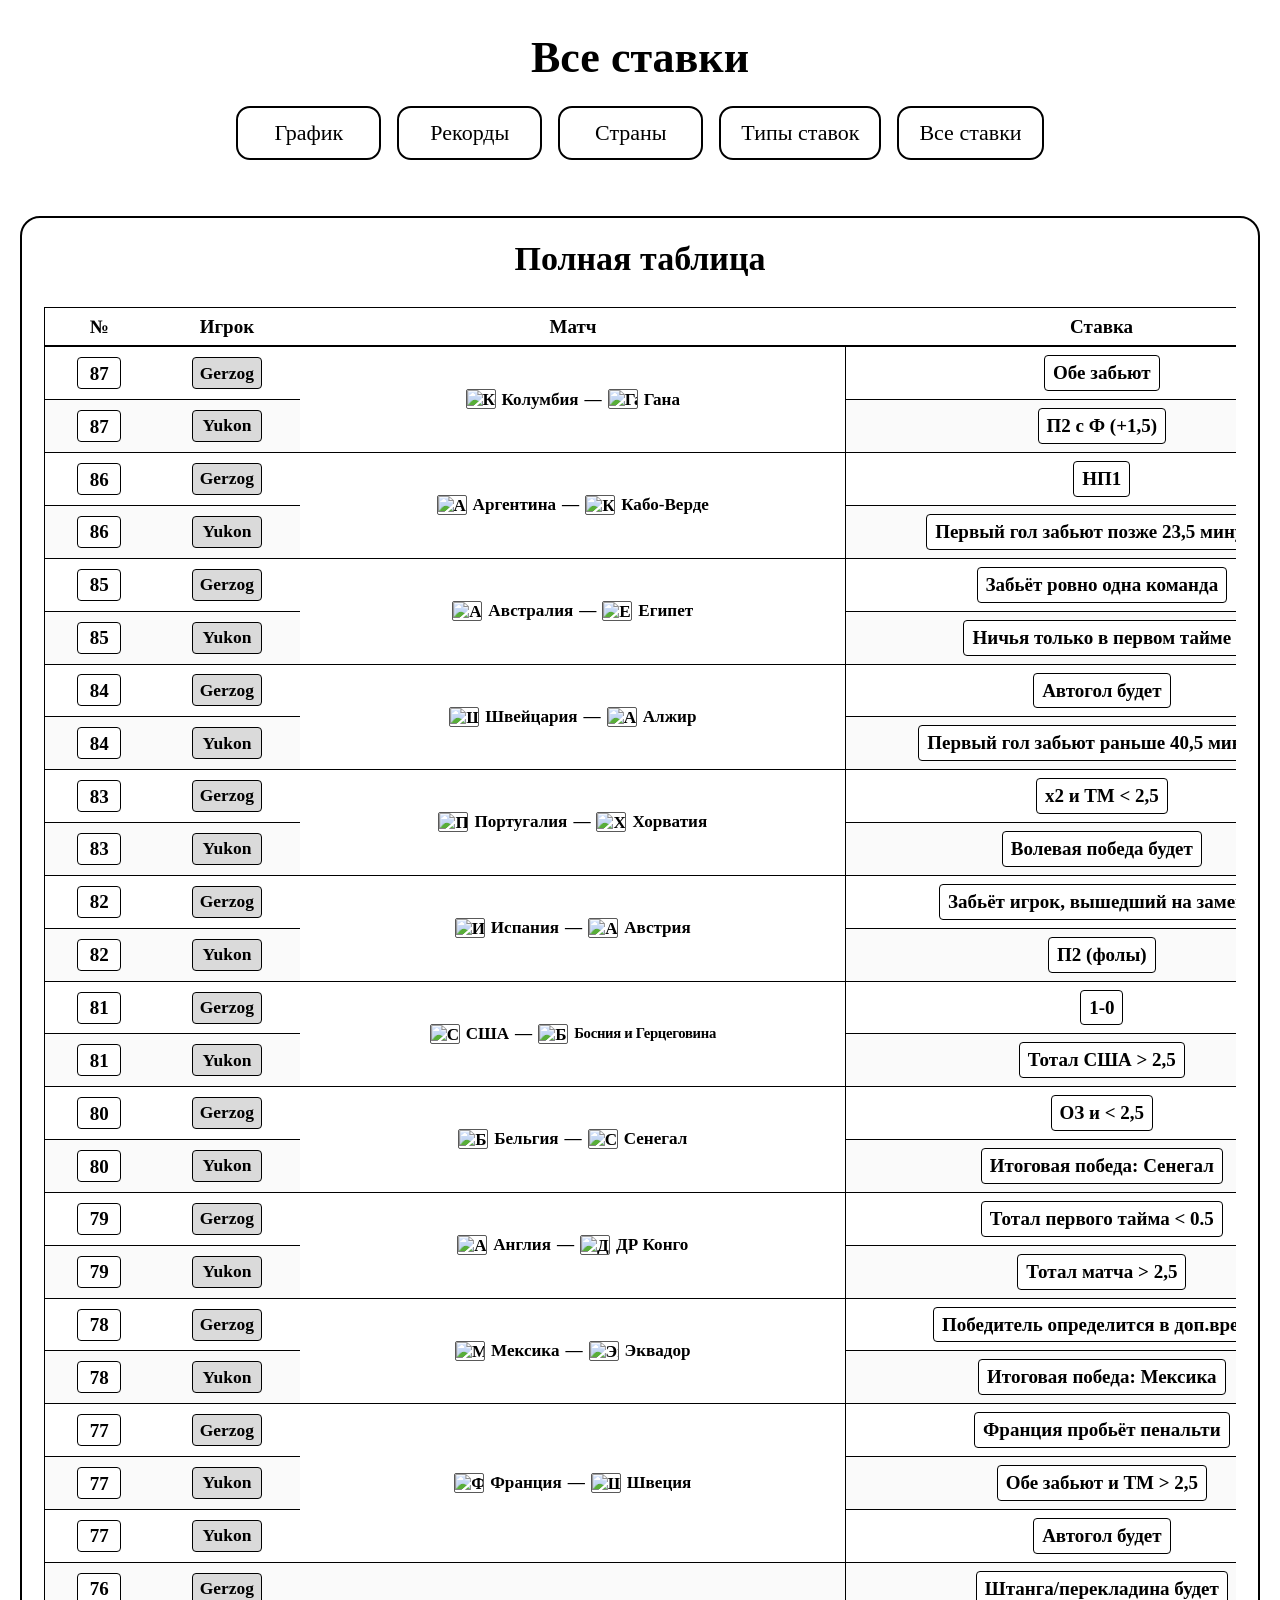
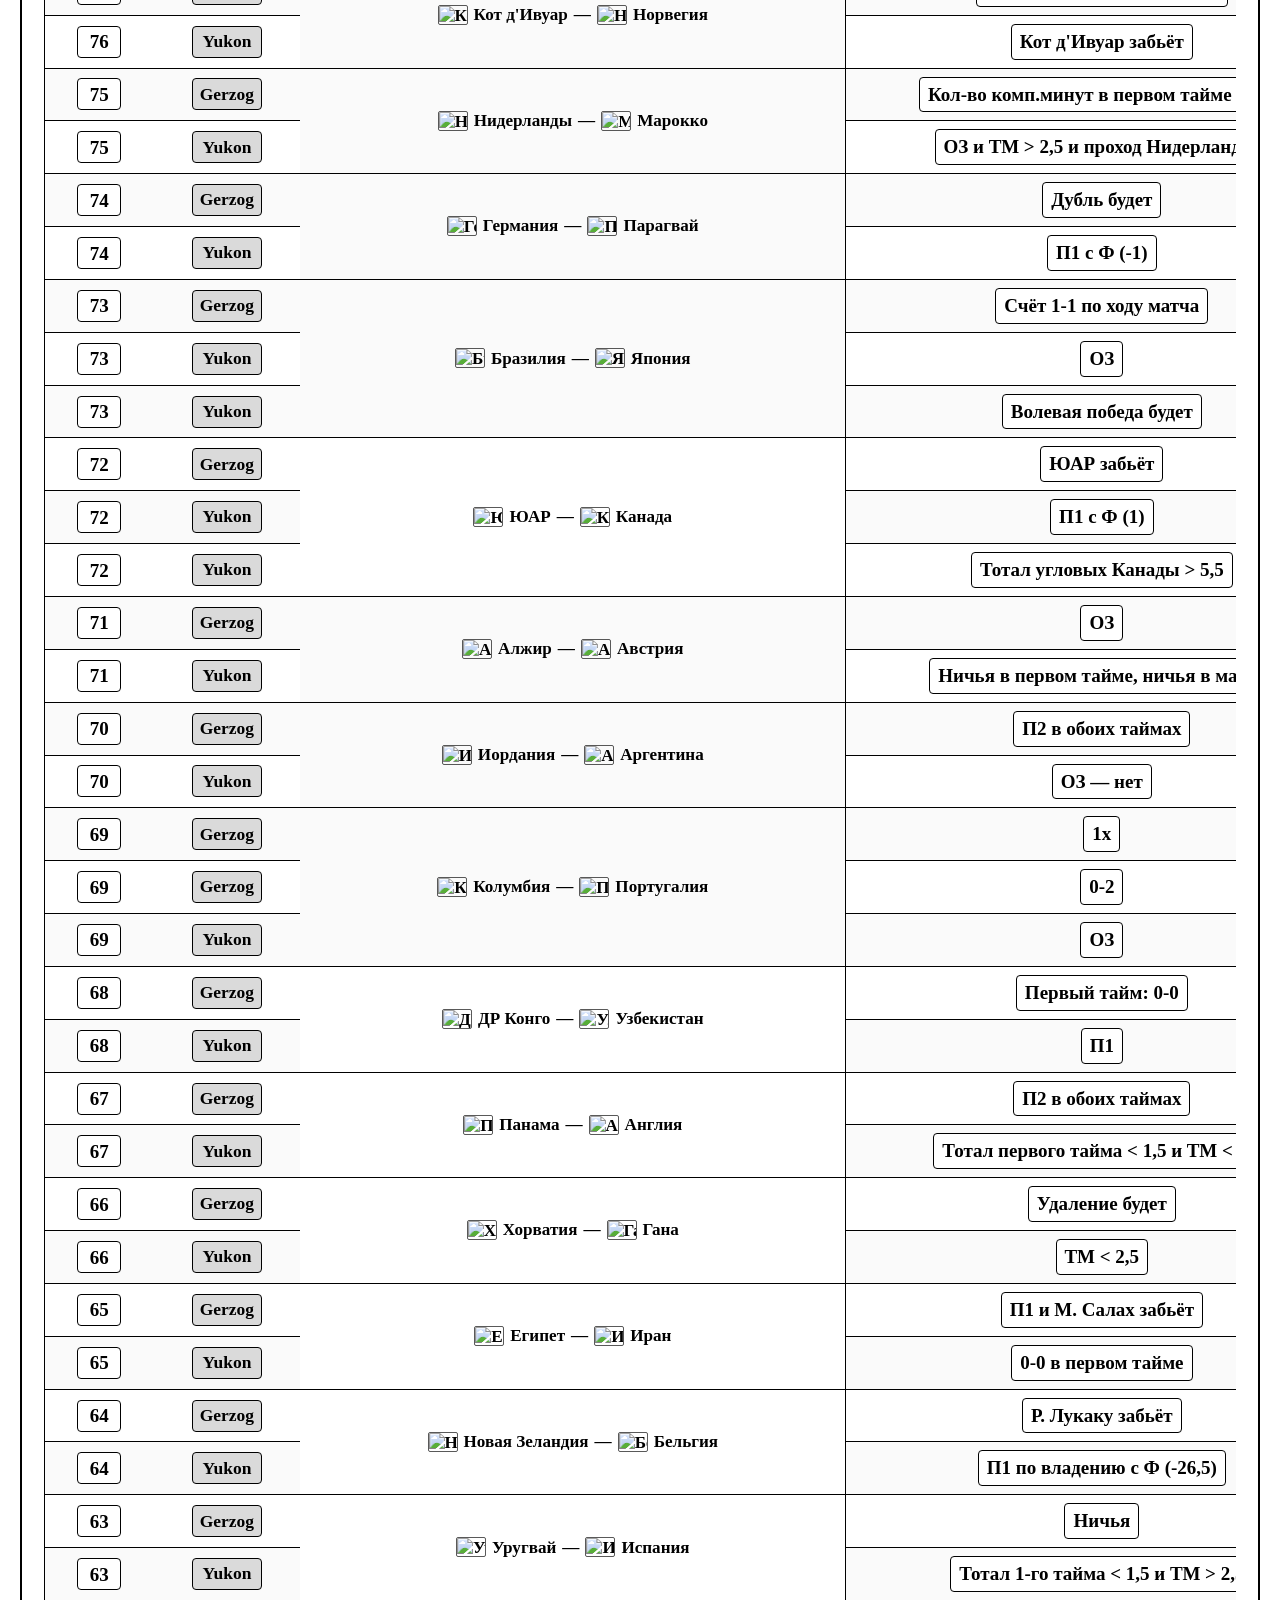
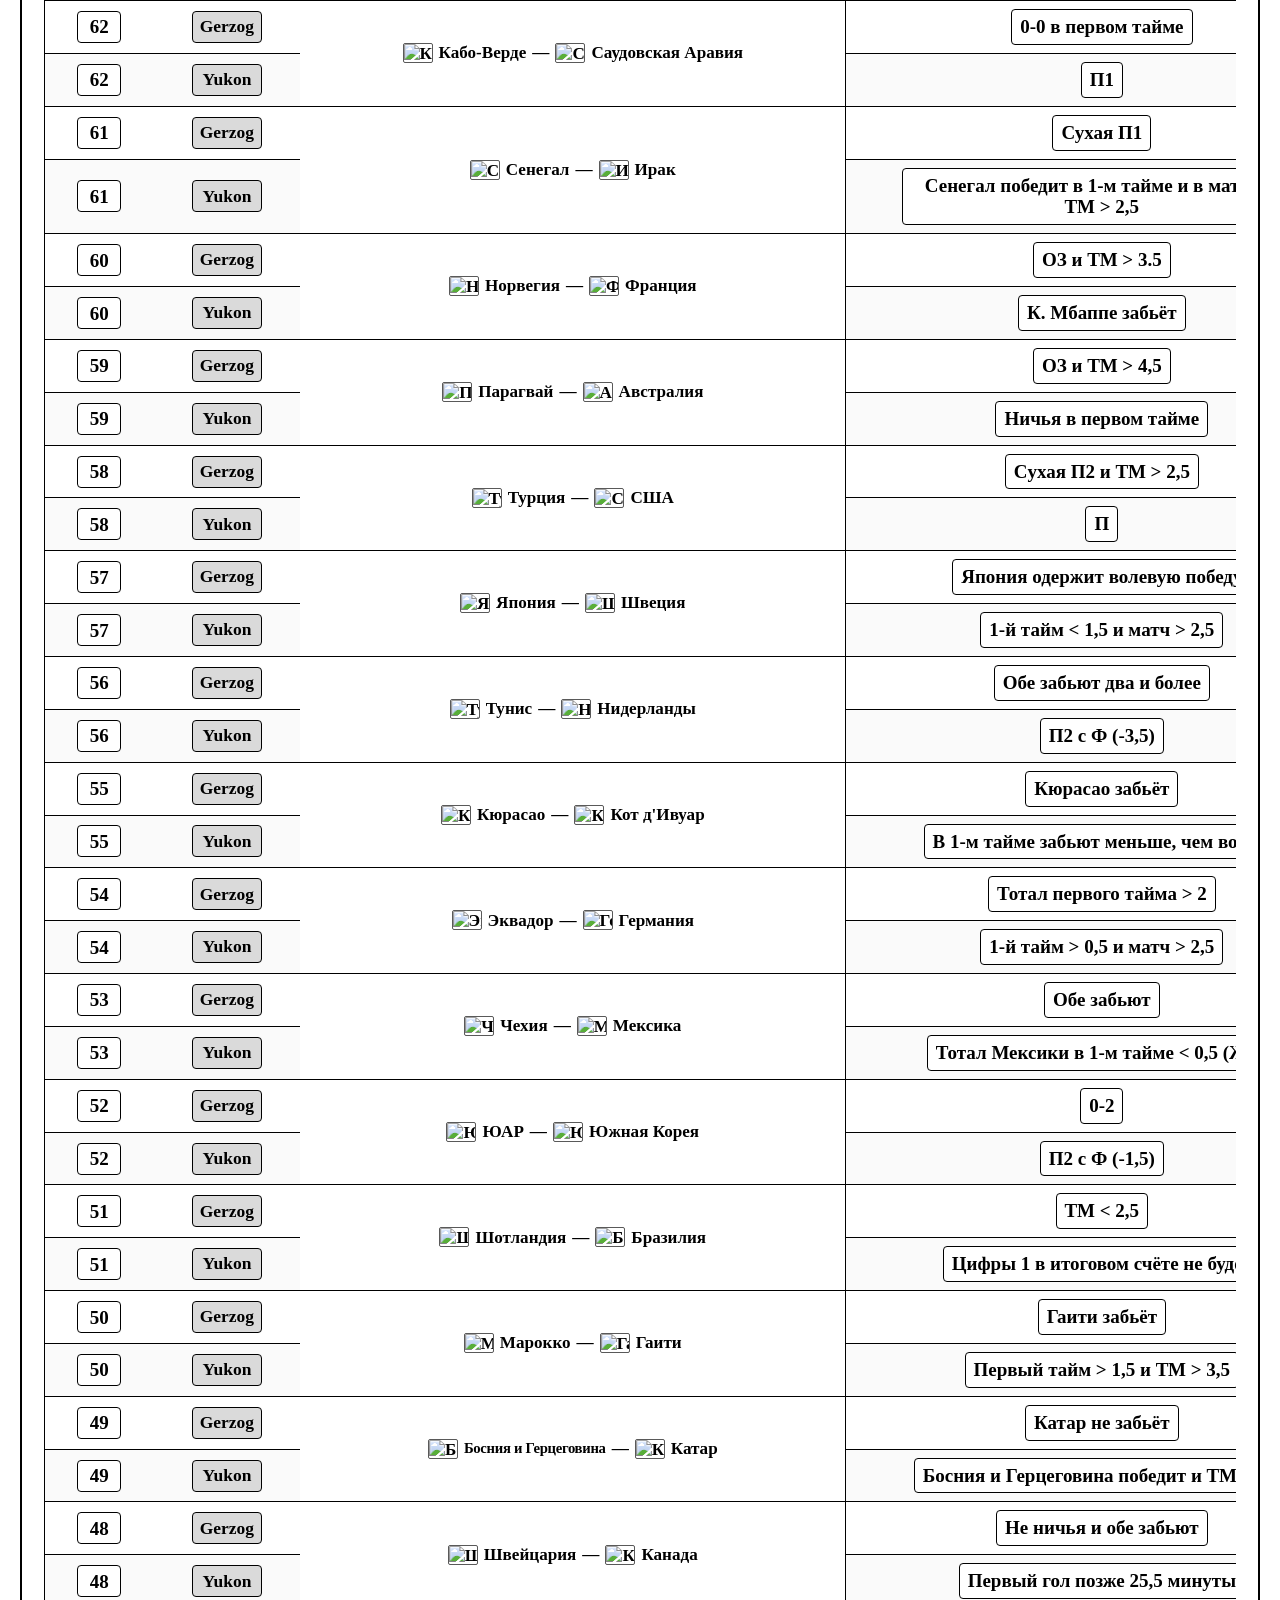
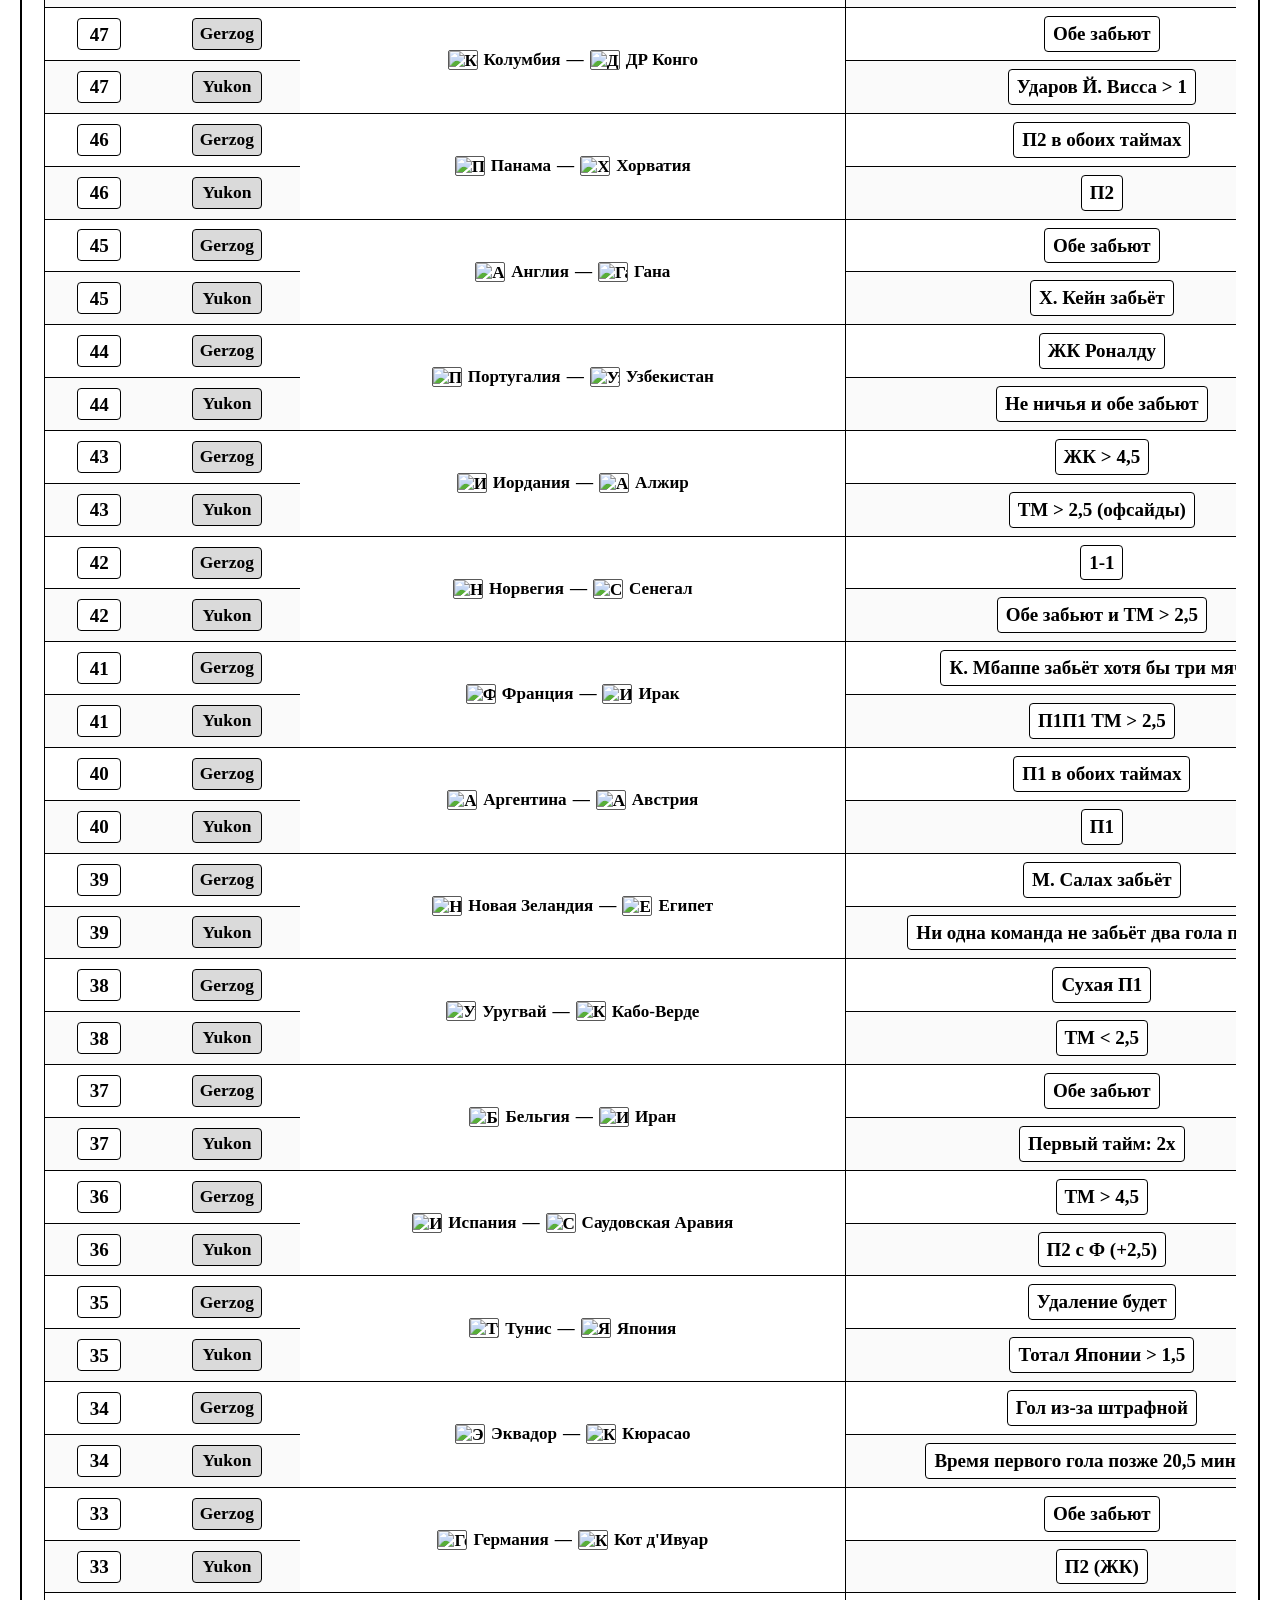
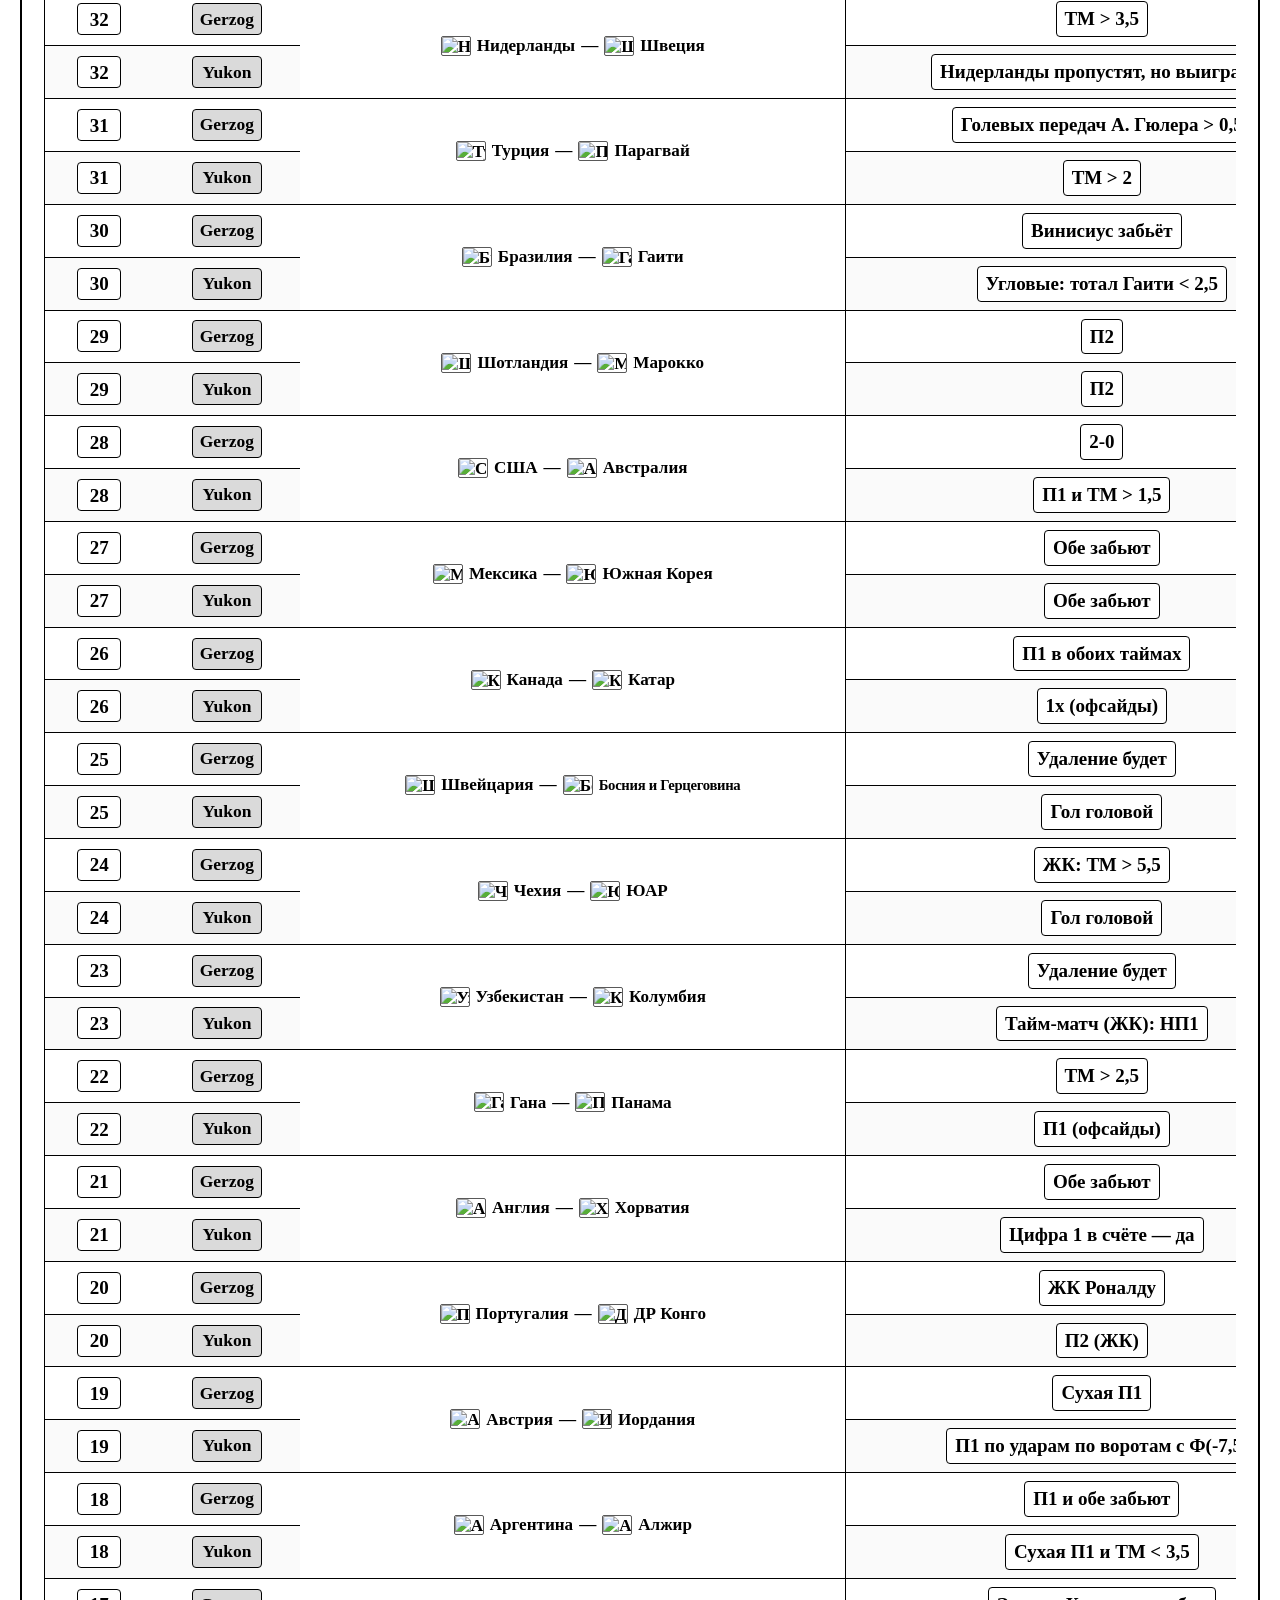
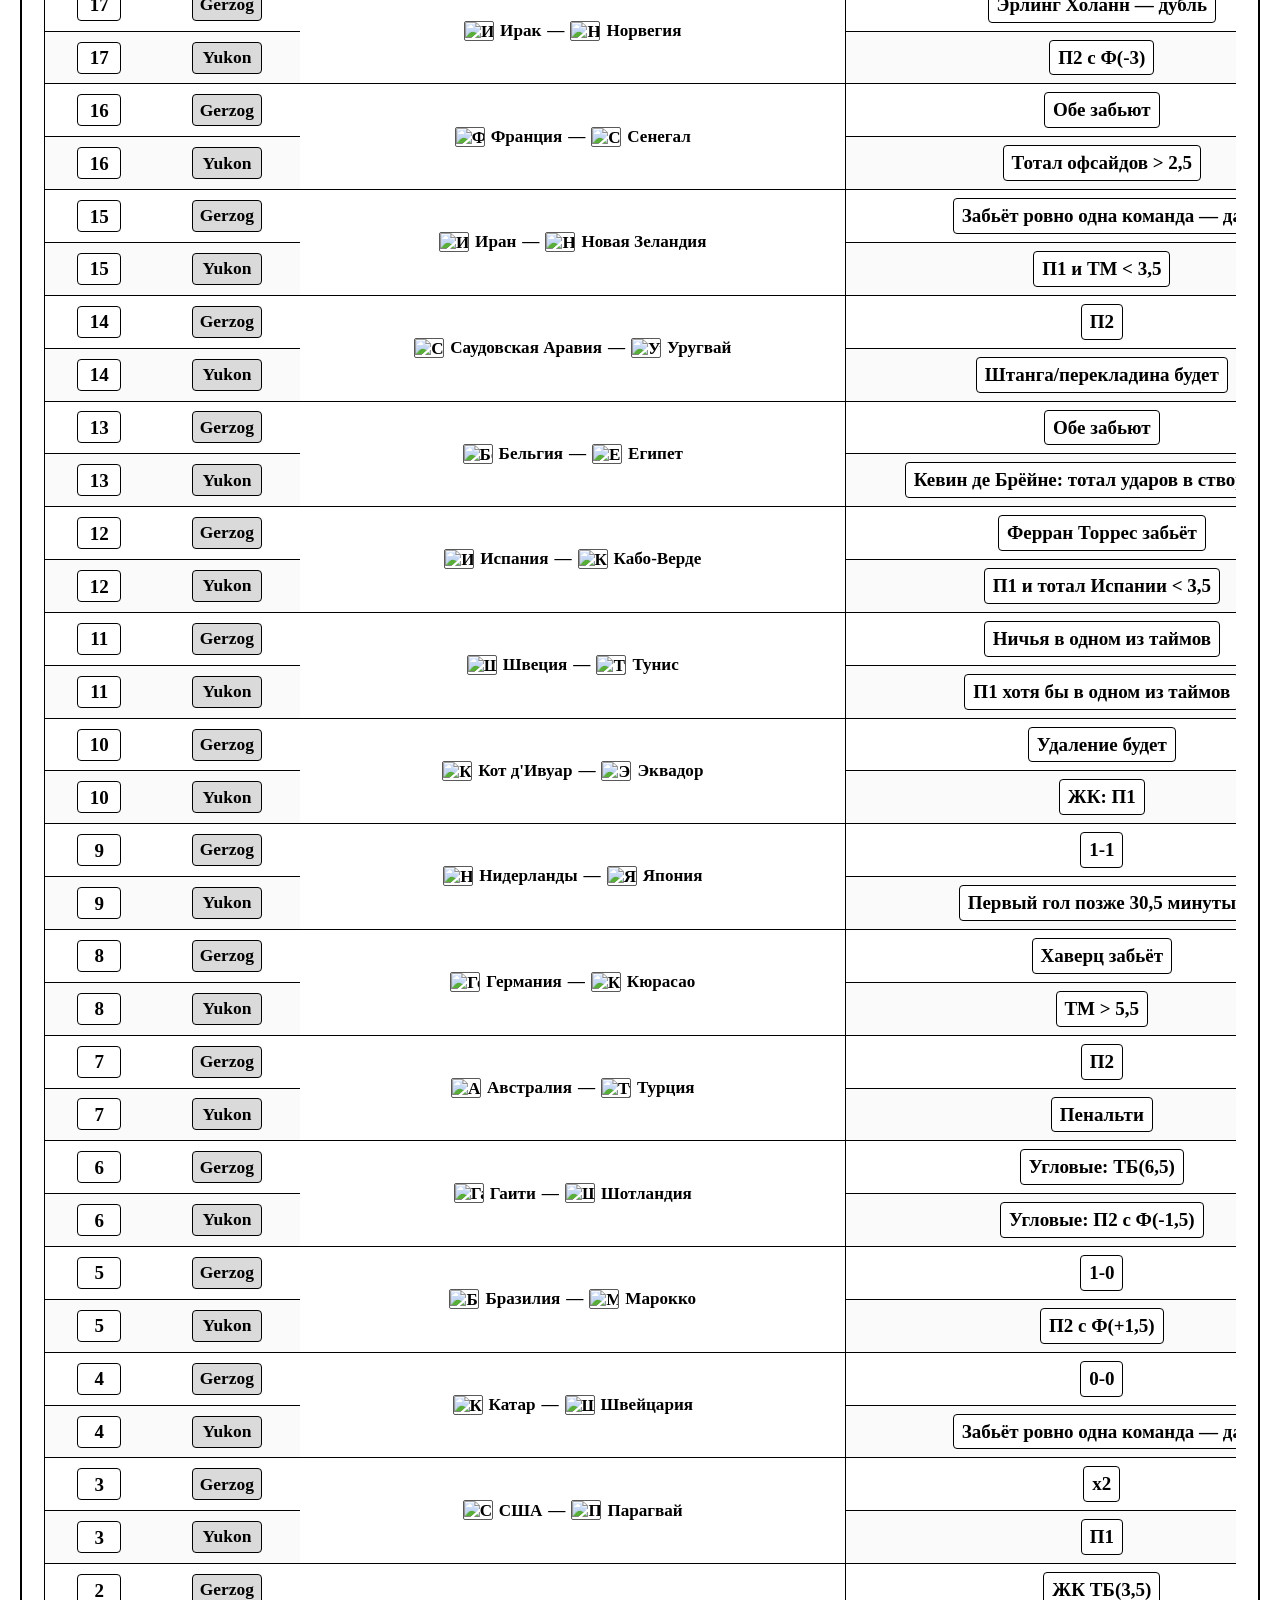
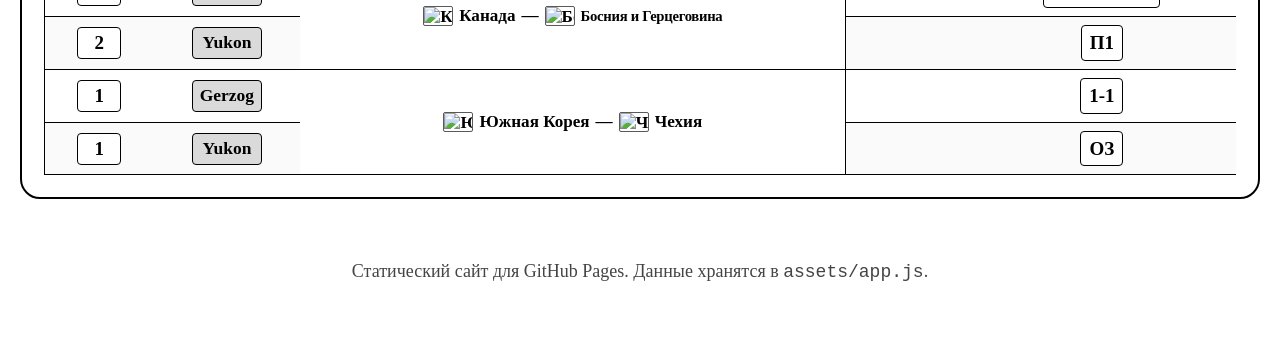
==== commit e047f5a6: "Update stats pages 2026-07-04 06:53" ====
--- a/bets.html
+++ b/bets.html
@@ -442,7 +442,7 @@
 <h2>Полная таблица</h2>
 </div>
 <div class="table-wrap"><table class="bets-table sortable-table"><thead><tr><th data-sort-index="0" data-sort-type="numeric" scope="col">№</th><th data-sort-index="1" data-sort-type="text" scope="col">Игрок</th><th data-sort-index="2" data-sort-type="text" scope="col">Матч</th><th data-sort-index="3" data-sort-type="text" scope="col">Ставка</th><th data-sort-index="5" data-sort-type="numeric" scope="col">Кэф</th><th data-sort-index="6" data-sort-type="numeric" scope="col">Профит</th><th data-sort-index="7" data-sort-type="numeric" scope="col">Банк</th></tr></thead><tbody>
-<tr><td class="num-cell" data-sort-value="84"><span class="white-badge num-badge">84</span></td><td class="player-cell" data-sort-value="Gerzog"><span class="player-badge">Gerzog</span></td><td class="match-cell merged-match" data-sort-value="Швейцария — Алжир" rowspan="2"><span class="match-with-flags"><img alt="Швейцария" class="tooltip-flag" src="https://flagcdn.com/w40/ch.png"/><span>Швейцария</span><span>—</span><img alt="Алжир" class="tooltip-flag" src="https://flagcdn.com/w40/dz.png"/><span>Алжир</span></span></td><td class="bet-cell" data-sort-value="Автогол будет"><span class="white-badge bet-badge">Автогол будет</span></td><td class="coef-cell" data-sort-value="8.4"><span class="coef-badge">8,4</span></td><td class="minus profit-cell" data-sort-value="-99"><span class="profit-badge">-99</span></td><td class="bank-cell" data-sort-value="-1217"><span class="white-badge bank-badge">-1217</span></td></tr><tr><td class="num-cell" data-sort-value="84"><span class="white-badge num-badge">84</span></td><td class="player-cell" data-sort-value="Yukon"><span class="player-badge">Yukon</span></td><td class="bet-cell" data-sort-value="Первый гол забьют раньше 40,5 минуты"><span class="white-badge bet-badge">Первый гол забьют раньше 40,5 минуты</span></td><td class="coef-cell" data-sort-value="1.61"><span class="coef-badge">1,61</span></td><td class="plus profit-cell" data-sort-value="61"><span class="profit-badge">61</span></td><td class="bank-cell" data-sort-value="1437"><span class="white-badge bank-badge">1437</span></td></tr><tr><td class="num-cell" data-sort-value="83"><span class="white-badge num-badge">83</span></td><td class="player-cell" data-sort-value="Gerzog"><span class="player-badge">Gerzog</span></td><td class="match-cell merged-match" data-sort-value="Португалия — Хорватия" rowspan="2"><span class="match-with-flags"><img alt="Португалия" class="tooltip-flag" src="https://flagcdn.com/w40/pt.png"/><span>Португалия</span><span>—</span><img alt="Хорватия" class="tooltip-flag" src="https://flagcdn.com/w40/hr.png"/><span>Хорватия</span></span></td><td class="bet-cell" data-sort-value="x2 и ТМ &lt; 2,5"><span class="white-badge bet-badge">x2 и ТМ &lt; 2,5</span></td><td class="coef-cell" data-sort-value="2.9"><span class="coef-badge">2,9</span></td><td class="minus profit-cell" data-sort-value="-100"><span class="profit-badge">-100</span></td><td class="bank-cell" data-sort-value="-1118"><span class="white-badge bank-badge">-1118</span></td></tr><tr><td class="num-cell" data-sort-value="83"><span class="white-badge num-badge">83</span></td><td class="player-cell" data-sort-value="Yukon"><span class="player-badge">Yukon</span></td><td class="bet-cell" data-sort-value="Волевая победа будет"><span class="white-badge bet-badge">Волевая победа будет</span></td><td class="coef-cell" data-sort-value="6.8"><span class="coef-badge">6,8</span></td><td class="plus profit-cell" data-sort-value="580"><span class="profit-badge">580</span></td><td class="bank-cell" data-sort-value="1376"><span class="white-badge bank-badge">1376</span></td></tr><tr><td class="num-cell" data-sort-value="82"><span class="white-badge num-badge">82</span></td><td class="player-cell" data-sort-value="Gerzog"><span class="player-badge">Gerzog</span></td><td class="match-cell merged-match" data-sort-value="Испания — Австрия" rowspan="2"><span class="match-with-flags"><img alt="Испания" class="tooltip-flag" src="https://flagcdn.com/w40/es.png"/><span>Испания</span><span>—</span><img alt="Австрия" class="tooltip-flag" src="https://flagcdn.com/w40/at.png"/><span>Австрия</span></span></td><td class="bet-cell" data-sort-value="Забьёт игрок, вышедший на замену"><span class="white-badge bet-badge">Забьёт игрок, вышедший на замену</span></td><td class="coef-cell" data-sort-value="2.56"><span class="coef-badge">2,56</span></td><td class="minus profit-cell" data-sort-value="-100"><span class="profit-badge">-100</span></td><td class="bank-cell" data-sort-value="-1018"><span class="white-badge bank-badge">-1018</span></td></tr><tr><td class="num-cell" data-sort-value="82"><span class="white-badge num-badge">82</span></td><td class="player-cell" data-sort-value="Yukon"><span class="player-badge">Yukon</span></td><td class="bet-cell" data-sort-value="П2 (фолы)"><span class="white-badge bet-badge">П2 (фолы)</span></td><td class="coef-cell" data-sort-value="1.97"><span class="coef-badge">1,97</span></td><td class="plus profit-cell" data-sort-value="97"><span class="profit-badge">97</span></td><td class="bank-cell" data-sort-value="796"><span class="white-badge bank-badge">796</span></td></tr><tr><td class="num-cell" data-sort-value="81"><span class="white-badge num-badge">81</span></td><td class="player-cell" data-sort-value="Gerzog"><span class="player-badge">Gerzog</span></td><td class="match-cell merged-match" data-sort-value="США — Босния и Герцеговина" rowspan="2"><span class="match-with-flags"><img alt="США" class="tooltip-flag" src="https://flagcdn.com/w40/us.png"/><span>США</span><span>—</span><img alt="Босния и Герцеговина" class="tooltip-flag" src="https://flagcdn.com/w40/ba.png"/><span class="team-long">Босния и Герцеговина</span></span></td><td class="bet-cell" data-sort-value="1-0"><span class="white-badge bet-badge">1-0</span></td><td class="coef-cell" data-sort-value="6.8"><span class="coef-badge">6,8</span></td><td class="minus profit-cell" data-sort-value="-100"><span class="profit-badge">-100</span></td><td class="bank-cell" data-sort-value="-918"><span class="white-badge bank-badge">-918</span></td></tr><tr><td class="num-cell" data-sort-value="81"><span class="white-badge num-badge">81</span></td><td class="player-cell" data-sort-value="Yukon"><span class="player-badge">Yukon</span></td><td class="bet-cell" data-sort-value="Тотал США &gt; 2,5"><span class="white-badge bet-badge">Тотал США &gt; 2,5</span></td><td class="coef-cell" data-sort-value="2.34"><span class="coef-badge">2,34</span></td><td class="minus profit-cell" data-sort-value="-100"><span class="profit-badge">-100</span></td><td class="bank-cell" data-sort-value="699"><span class="white-badge bank-badge">699</span></td></tr><tr><td class="num-cell" data-sort-value="80"><span class="white-badge num-badge">80</span></td><td class="player-cell" data-sort-value="Gerzog"><span class="player-badge">Gerzog</span></td><td class="match-cell merged-match" data-sort-value="Бельгия — Сенегал" rowspan="2"><span class="match-with-flags"><img alt="Бельгия" class="tooltip-flag" src="https://flagcdn.com/w40/be.png"/><span>Бельгия</span><span>—</span><img alt="Сенегал" class="tooltip-flag" src="https://flagcdn.com/w40/sn.png"/><span>Сенегал</span></span></td><td class="bet-cell" data-sort-value="ОЗ и &lt; 2,5"><span class="white-badge bet-badge">ОЗ и &lt; 2,5</span></td><td class="coef-cell" data-sort-value="5.4"><span class="coef-badge">5,4</span></td><td class="minus profit-cell" data-sort-value="-100"><span class="profit-badge">-100</span></td><td class="bank-cell" data-sort-value="-818"><span class="white-badge bank-badge">-818</span></td></tr><tr><td class="num-cell" data-sort-value="80"><span class="white-badge num-badge">80</span></td><td class="player-cell" data-sort-value="Yukon"><span class="player-badge">Yukon</span></td><td class="bet-cell" data-sort-value="Итоговая победа: Сенегал"><span class="white-badge bet-badge">Итоговая победа: Сенегал</span></td><td class="coef-cell" data-sort-value="2.5"><span class="coef-badge">2,5</span></td><td class="minus profit-cell" data-sort-value="-100"><span class="profit-badge">-100</span></td><td class="bank-cell" data-sort-value="799"><span class="white-badge bank-badge">799</span></td></tr><tr><td class="num-cell" data-sort-value="79"><span class="white-badge num-badge">79</span></td><td class="player-cell" data-sort-value="Gerzog"><span class="player-badge">Gerzog</span></td><td class="match-cell merged-match" data-sort-value="Англия — ДР Конго" rowspan="2"><span class="match-with-flags"><img alt="Англия" class="tooltip-flag" src="https://flagcdn.com/w40/gb-eng.png"/><span>Англия</span><span>—</span><img alt="ДР Конго" class="tooltip-flag" src="https://flagcdn.com/w40/cd.png"/><span>ДР Конго</span></span></td><td class="bet-cell" data-sort-value="Тотал первого тайма &lt; 0.5"><span class="white-badge bet-badge">Тотал первого тайма &lt; 0.5</span></td><td class="coef-cell" data-sort-value="2.98"><span class="coef-badge">2,98</span></td><td class="minus profit-cell" data-sort-value="-100"><span class="profit-badge">-100</span></td><td class="bank-cell" data-sort-value="-718"><span class="white-badge bank-badge">-718</span></td></tr><tr><td class="num-cell" data-sort-value="79"><span class="white-badge num-badge">79</span></td><td class="player-cell" data-sort-value="Yukon"><span class="player-badge">Yukon</span></td><td class="bet-cell" data-sort-value="Тотал матча &gt; 2,5"><span class="white-badge bet-badge">Тотал матча &gt; 2,5</span></td><td class="coef-cell" data-sort-value="1.78"><span class="coef-badge">1,78</span></td><td class="plus profit-cell" data-sort-value="78"><span class="profit-badge">78</span></td><td class="bank-cell" data-sort-value="899"><span class="white-badge bank-badge">899</span></td></tr><tr><td class="num-cell" data-sort-value="78"><span class="white-badge num-badge">78</span></td><td class="player-cell" data-sort-value="Gerzog"><span class="player-badge">Gerzog</span></td><td class="match-cell merged-match" data-sort-value="Мексика — Эквадор" rowspan="2"><span class="match-with-flags"><img alt="Мексика" class="tooltip-flag" src="https://flagcdn.com/w40/mx.png"/><span>Мексика</span><span>—</span><img alt="Эквадор" class="tooltip-flag" src="https://flagcdn.com/w40/ec.png"/><span>Эквадор</span></span></td><td class="bet-cell" data-sort-value="Победитель определится в доп.время"><span class="white-badge bet-badge">Победитель определится в доп.время</span></td><td class="coef-cell" data-sort-value="2"><span class="coef-badge">2</span></td><td class="minus profit-cell" data-sort-value="-100"><span class="profit-badge">-100</span></td><td class="bank-cell" data-sort-value="-618"><span class="white-badge bank-badge">-618</span></td></tr><tr><td class="num-cell" data-sort-value="78"><span class="white-badge num-badge">78</span></td><td class="player-cell" data-sort-value="Yukon"><span class="player-badge">Yukon</span></td><td class="bet-cell" data-sort-value="Итоговая победа: Мексика"><span class="white-badge bet-badge">Итоговая победа: Мексика</span></td><td class="coef-cell" data-sort-value="1.54"><span class="coef-badge">1,54</span></td><td class="plus profit-cell" data-sort-value="54"><span class="profit-badge">54</span></td><td class="bank-cell" data-sort-value="821"><span class="white-badge bank-badge">821</span></td></tr><tr><td class="num-cell" data-sort-value="77"><span class="white-badge num-badge">77</span></td><td class="player-cell" data-sort-value="Gerzog"><span class="player-badge">Gerzog</span></td><td class="match-cell merged-match" data-sort-value="Франция — Швеция" rowspan="3"><span class="match-with-flags"><img alt="Франция" class="tooltip-flag" src="https://flagcdn.com/w40/fr.png"/><span>Франция</span><span>—</span><img alt="Швеция" class="tooltip-flag" src="https://flagcdn.com/w40/se.png"/><span>Швеция</span></span></td><td class="bet-cell" data-sort-value="Франция пробьёт пенальти"><span class="white-badge bet-badge">Франция пробьёт пенальти</span></td><td class="coef-cell" data-sort-value="3.4"><span class="coef-badge">3,4</span></td><td class="minus profit-cell" data-sort-value="-100"><span class="profit-badge">-100</span></td><td class="bank-cell" data-sort-value="-518"><span class="white-badge bank-badge">-518</span></td></tr><tr><td class="num-cell" data-sort-value="77"><span class="white-badge num-badge">77</span></td><td class="player-cell" data-sort-value="Yukon"><span class="player-badge">Yukon</span></td><td class="bet-cell" data-sort-value="Обе забьют и ТМ &gt; 2,5"><span class="white-badge bet-badge">Обе забьют и ТМ &gt; 2,5</span></td><td class="coef-cell" data-sort-value="1.91"><span class="coef-badge">1,91</span></td><td class="minus profit-cell" data-sort-value="-100"><span class="profit-badge">-100</span></td><td class="bank-cell" data-sort-value="767"><span class="white-badge bank-badge">767</span></td></tr><tr><td class="num-cell" data-sort-value="77"><span class="white-badge num-badge">77</span></td><td class="player-cell" data-sort-value="Yukon"><span class="player-badge">Yukon</span></td><td class="bet-cell" data-sort-value="Автогол будет"><span class="white-badge bet-badge">Автогол будет</span></td><td class="coef-cell" data-sort-value="6.8"><span class="coef-badge">6,8</span></td><td class="minus profit-cell" data-sort-value="-50"><span class="profit-badge">-50</span></td><td class="bank-cell" data-sort-value="767"><span class="white-badge bank-badge">767</span></td></tr><tr><td class="num-cell" data-sort-value="76"><span class="white-badge num-badge">76</span></td><td class="player-cell" data-sort-value="Gerzog"><span class="player-badge">Gerzog</span></td><td class="match-cell merged-match" data-sort-value="Кот д&#x27;Ивуар — Норвегия" rowspan="2"><span class="match-with-flags"><img alt="Кот д&#x27;Ивуар" class="tooltip-flag" src="https://flagcdn.com/w40/ci.png"/><span>Кот д&#x27;Ивуар</span><span>—</span><img alt="Норвегия" class="tooltip-flag" src="https://flagcdn.com/w40/no.png"/><span>Норвегия</span></span></td><td class="bet-cell" data-sort-value="Штанга/перекладина будет"><span class="white-badge bet-badge">Штанга/перекладина будет</span></td><td class="coef-cell" data-sort-value="2.29"><span class="coef-badge">2,29</span></td><td class="minus profit-cell" data-sort-value="-100"><span class="profit-badge">-100</span></td><td class="bank-cell" data-sort-value="-418"><span class="white-badge bank-badge">-418</span></td></tr><tr><td class="num-cell" data-sort-value="76"><span class="white-badge num-badge">76</span></td><td class="player-cell" data-sort-value="Yukon"><span class="player-badge">Yukon</span></td><td class="bet-cell" data-sort-value="Кот д&#x27;Ивуар забьёт"><span class="white-badge bet-badge">Кот д&#x27;Ивуар забьёт</span></td><td class="coef-cell" data-sort-value="2.15"><span class="coef-badge">2,15</span></td><td class="plus profit-cell" data-sort-value="115"><span class="profit-badge">115</span></td><td class="bank-cell" data-sort-value="917"><span class="white-badge bank-badge">917</span></td></tr><tr><td class="num-cell" data-sort-value="75"><span class="white-badge num-badge">75</span></td><td class="player-cell" data-sort-value="Gerzog"><span class="player-badge">Gerzog</span></td><td class="match-cell merged-match" data-sort-value="Нидерланды — Марокко" rowspan="2"><span class="match-with-flags"><img alt="Нидерланды" class="tooltip-flag" src="https://flagcdn.com/w40/nl.png"/><span>Нидерланды</span><span>—</span><img alt="Марокко" class="tooltip-flag" src="https://flagcdn.com/w40/ma.png"/><span>Марокко</span></span></td><td class="bet-cell" data-sort-value="Кол-во комп.минут в первом тайме &gt; 4.5"><span class="white-badge bet-badge">Кол-во комп.минут в первом тайме &gt; 4.5</span></td><td class="coef-cell" data-sort-value="2"><span class="coef-badge">2</span></td><td class="plus profit-cell" data-sort-value="100"><span class="profit-badge">100</span></td><td class="bank-cell" data-sort-value="-318"><span class="white-badge bank-badge">-318</span></td></tr><tr><td class="num-cell" data-sort-value="75"><span class="white-badge num-badge">75</span></td><td class="player-cell" data-sort-value="Yukon"><span class="player-badge">Yukon</span></td><td class="bet-cell" data-sort-value="ОЗ и ТМ &gt; 2,5 и проход Нидерландов"><span class="white-badge bet-badge">ОЗ и ТМ &gt; 2,5 и проход Нидерландов</span></td><td class="coef-cell" data-sort-value="4.03"><span class="coef-badge">4,03</span></td><td class="minus profit-cell" data-sort-value="-100"><span class="profit-badge">-100</span></td><td class="bank-cell" data-sort-value="802"><span class="white-badge bank-badge">802</span></td></tr><tr><td class="num-cell" data-sort-value="74"><span class="white-badge num-badge">74</span></td><td class="player-cell" data-sort-value="Gerzog"><span class="player-badge">Gerzog</span></td><td class="match-cell merged-match" data-sort-value="Германия — Парагвай" rowspan="2"><span class="match-with-flags"><img alt="Германия" class="tooltip-flag" src="https://flagcdn.com/w40/de.png"/><span>Германия</span><span>—</span><img alt="Парагвай" class="tooltip-flag" src="https://flagcdn.com/w40/py.png"/><span>Парагвай</span></span></td><td class="bet-cell" data-sort-value="Дубль будет"><span class="white-badge bet-badge">Дубль будет</span></td><td class="coef-cell" data-sort-value="3.4"><span class="coef-badge">3,4</span></td><td class="minus profit-cell" data-sort-value="-100"><span class="profit-badge">-100</span></td><td class="bank-cell" data-sort-value="-418"><span class="white-badge bank-badge">-418</span></td></tr><tr><td class="num-cell" data-sort-value="74"><span class="white-badge num-badge">74</span></td><td class="player-cell" data-sort-value="Yukon"><span class="player-badge">Yukon</span></td><td class="bet-cell" data-sort-value="П1 с Ф (-1)"><span class="white-badge bet-badge">П1 с Ф (-1)</span></td><td class="coef-cell" data-sort-value="1.55"><span class="coef-badge">1,55</span></td><td class="minus profit-cell" data-sort-value="-100"><span class="profit-badge">-100</span></td><td class="bank-cell" data-sort-value="902"><span class="white-badge bank-badge">902</span></td></tr><tr><td class="num-cell" data-sort-value="73"><span class="white-badge num-badge">73</span></td><td class="player-cell" data-sort-value="Gerzog"><span class="player-badge">Gerzog</span></td><td class="match-cell merged-match" data-sort-value="Бразилия — Япония" rowspan="3"><span class="match-with-flags"><img alt="Бразилия" class="tooltip-flag" src="https://flagcdn.com/w40/br.png"/><span>Бразилия</span><span>—</span><img alt="Япония" class="tooltip-flag" src="https://flagcdn.com/w40/jp.png"/><span>Япония</span></span></td><td class="bet-cell" data-sort-value="Счёт 1-1 по ходу матча"><span class="white-badge bet-badge">Счёт 1-1 по ходу матча</span></td><td class="coef-cell" data-sort-value="2.62"><span class="coef-badge">2,62</span></td><td class="plus profit-cell" data-sort-value="162"><span class="profit-badge">162</span></td><td class="bank-cell" data-sort-value="-318"><span class="white-badge bank-badge">-318</span></td></tr><tr><td class="num-cell" data-sort-value="73"><span class="white-badge num-badge">73</span></td><td class="player-cell" data-sort-value="Yukon"><span class="player-badge">Yukon</span></td><td class="bet-cell" data-sort-value="ОЗ"><span class="white-badge bet-badge">ОЗ</span></td><td class="coef-cell" data-sort-value="1.91"><span class="coef-badge">1,91</span></td><td class="plus profit-cell" data-sort-value="91"><span class="profit-badge">91</span></td><td class="bank-cell" data-sort-value="1002"><span class="white-badge bank-badge">1002</span></td></tr><tr><td class="num-cell" data-sort-value="73"><span class="white-badge num-badge">73</span></td><td class="player-cell" data-sort-value="Yukon"><span class="player-badge">Yukon</span></td><td class="bet-cell" data-sort-value="Волевая победа будет"><span class="white-badge bet-badge">Волевая победа будет</span></td><td class="coef-cell" data-sort-value="8.4"><span class="coef-badge">8,4</span></td><td class="plus profit-cell" data-sort-value="370"><span class="profit-badge">370</span></td><td class="bank-cell" data-sort-value="1002"><span class="white-badge bank-badge">1002</span></td></tr><tr><td class="num-cell" data-sort-value="72"><span class="white-badge num-badge">72</span></td><td class="player-cell" data-sort-value="Gerzog"><span class="player-badge">Gerzog</span></td><td class="match-cell merged-match" data-sort-value="ЮАР — Канада" rowspan="3"><span class="match-with-flags"><img alt="ЮАР" class="tooltip-flag" src="https://flagcdn.com/w40/za.png"/><span>ЮАР</span><span>—</span><img alt="Канада" class="tooltip-flag" src="https://flagcdn.com/w40/ca.png"/><span>Канада</span></span></td><td class="bet-cell" data-sort-value="ЮАР забьёт"><span class="white-badge bet-badge">ЮАР забьёт</span></td><td class="coef-cell" data-sort-value="2.38"><span class="coef-badge">2,38</span></td><td class="minus profit-cell" data-sort-value="-100"><span class="profit-badge">-100</span></td><td class="bank-cell" data-sort-value="-480"><span class="white-badge bank-badge">-480</span></td></tr><tr><td class="num-cell" data-sort-value="72"><span class="white-badge num-badge">72</span></td><td class="player-cell" data-sort-value="Yukon"><span class="player-badge">Yukon</span></td><td class="bet-cell" data-sort-value="П1 с Ф (1)"><span class="white-badge bet-badge">П1 с Ф (1)</span></td><td class="coef-cell" data-sort-value="1.53"><span class="coef-badge">1,53</span></td><td data-sort-value="0">0</td><td class="bank-cell" data-sort-value="541"><span class="white-badge bank-badge">541</span></td></tr><tr><td class="num-cell" data-sort-value="72"><span class="white-badge num-badge">72</span></td><td class="player-cell" data-sort-value="Yukon"><span class="player-badge">Yukon</span></td><td class="bet-cell" data-sort-value="Тотал угловых Канады &gt; 5,5"><span class="white-badge bet-badge">Тотал угловых Канады &gt; 5,5</span></td><td class="coef-cell" data-sort-value="1.7"><span class="coef-badge">1,7</span></td><td class="minus profit-cell" data-sort-value="-50"><span class="profit-badge">-50</span></td><td class="bank-cell" data-sort-value="541"><span class="white-badge bank-badge">541</span></td></tr><tr><td class="num-cell" data-sort-value="71"><span class="white-badge num-badge">71</span></td><td class="player-cell" data-sort-value="Gerzog"><span class="player-badge">Gerzog</span></td><td class="match-cell merged-match" data-sort-value="Алжир — Австрия" rowspan="2"><span class="match-with-flags"><img alt="Алжир" class="tooltip-flag" src="https://flagcdn.com/w40/dz.png"/><span>Алжир</span><span>—</span><img alt="Австрия" class="tooltip-flag" src="https://flagcdn.com/w40/at.png"/><span>Австрия</span></span></td><td class="bet-cell" data-sort-value="ОЗ"><span class="white-badge bet-badge">ОЗ</span></td><td class="coef-cell" data-sort-value="2.19"><span class="coef-badge">2,19</span></td><td class="plus profit-cell" data-sort-value="119"><span class="profit-badge">119</span></td><td class="bank-cell" data-sort-value="-380"><span class="white-badge bank-badge">-380</span></td></tr><tr><td class="num-cell" data-sort-value="71"><span class="white-badge num-badge">71</span></td><td class="player-cell" data-sort-value="Yukon"><span class="player-badge">Yukon</span></td><td class="bet-cell" data-sort-value="Ничья в первом тайме, ничья в матче"><span class="white-badge bet-badge">Ничья в первом тайме, ничья в матче</span></td><td class="coef-cell" data-sort-value="2.56"><span class="coef-badge">2,56</span></td><td class="plus profit-cell" data-sort-value="156"><span class="profit-badge">156</span></td><td class="bank-cell" data-sort-value="591"><span class="white-badge bank-badge">591</span></td></tr><tr><td class="num-cell" data-sort-value="70"><span class="white-badge num-badge">70</span></td><td class="player-cell" data-sort-value="Gerzog"><span class="player-badge">Gerzog</span></td><td class="match-cell merged-match" data-sort-value="Иордания — Аргентина" rowspan="2"><span class="match-with-flags"><img alt="Иордания" class="tooltip-flag" src="https://flagcdn.com/w40/jo.png"/><span>Иордания</span><span>—</span><img alt="Аргентина" class="tooltip-flag" src="https://flagcdn.com/w40/ar.png"/><span>Аргентина</span></span></td><td class="bet-cell" data-sort-value="П2 в обоих таймах"><span class="white-badge bet-badge">П2 в обоих таймах</span></td><td class="coef-cell" data-sort-value="1.99"><span class="coef-badge">1,99</span></td><td class="minus profit-cell" data-sort-value="-100"><span class="profit-badge">-100</span></td><td class="bank-cell" data-sort-value="-499"><span class="white-badge bank-badge">-499</span></td></tr><tr><td class="num-cell" data-sort-value="70"><span class="white-badge num-badge">70</span></td><td class="player-cell" data-sort-value="Yukon"><span class="player-badge">Yukon</span></td><td class="bet-cell" data-sort-value="ОЗ — нет"><span class="white-badge bet-badge">ОЗ — нет</span></td><td class="coef-cell" data-sort-value="1.48"><span class="coef-badge">1,48</span></td><td class="minus profit-cell" data-sort-value="-100"><span class="profit-badge">-100</span></td><td class="bank-cell" data-sort-value="435"><span class="white-badge bank-badge">435</span></td></tr><tr><td class="num-cell" data-sort-value="69"><span class="white-badge num-badge">69</span></td><td class="player-cell" data-sort-value="Gerzog"><span class="player-badge">Gerzog</span></td><td class="match-cell merged-match" data-sort-value="Колумбия — Португалия" rowspan="3"><span class="match-with-flags"><img alt="Колумбия" class="tooltip-flag" src="https://flagcdn.com/w40/co.png"/><span>Колумбия</span><span>—</span><img alt="Португалия" class="tooltip-flag" src="https://flagcdn.com/w40/pt.png"/><span>Португалия</span></span></td><td class="bet-cell" data-sort-value="1x"><span class="white-badge bet-badge">1x</span></td><td class="coef-cell" data-sort-value="1.59"><span class="coef-badge">1,59</span></td><td class="plus profit-cell" data-sort-value="59"><span class="profit-badge">59</span></td><td class="bank-cell" data-sort-value="-399"><span class="white-badge bank-badge">-399</span></td></tr><tr><td class="num-cell" data-sort-value="69"><span class="white-badge num-badge">69</span></td><td class="player-cell" data-sort-value="Gerzog"><span class="player-badge">Gerzog</span></td><td class="bet-cell" data-sort-value="0-2"><span class="white-badge bet-badge">0-2</span></td><td class="coef-cell" data-sort-value="11.5"><span class="coef-badge">11,5</span></td><td class="minus profit-cell" data-sort-value="-50"><span class="profit-badge">-50</span></td><td class="bank-cell" data-sort-value="-399"><span class="white-badge bank-badge">-399</span></td></tr><tr><td class="num-cell" data-sort-value="69"><span class="white-badge num-badge">69</span></td><td class="player-cell" data-sort-value="Yukon"><span class="player-badge">Yukon</span></td><td class="bet-cell" data-sort-value="ОЗ"><span class="white-badge bet-badge">ОЗ</span></td><td class="coef-cell" data-sort-value="1.65"><span class="coef-badge">1,65</span></td><td class="minus profit-cell" data-sort-value="-100"><span class="profit-badge">-100</span></td><td class="bank-cell" data-sort-value="535"><span class="white-badge bank-badge">535</span></td></tr><tr><td class="num-cell" data-sort-value="68"><span class="white-badge num-badge">68</span></td><td class="player-cell" data-sort-value="Gerzog"><span class="player-badge">Gerzog</span></td><td class="match-cell merged-match" data-sort-value="ДР Конго — Узбекистан" rowspan="2"><span class="match-with-flags"><img alt="ДР Конго" class="tooltip-flag" src="https://flagcdn.com/w40/cd.png"/><span>ДР Конго</span><span>—</span><img alt="Узбекистан" class="tooltip-flag" src="https://flagcdn.com/w40/uz.png"/><span>Узбекистан</span></span></td><td class="bet-cell" data-sort-value="Первый тайм: 0-0"><span class="white-badge bet-badge">Первый тайм: 0-0</span></td><td class="coef-cell" data-sort-value="2.62"><span class="coef-badge">2,62</span></td><td class="minus profit-cell" data-sort-value="-100"><span class="profit-badge">-100</span></td><td class="bank-cell" data-sort-value="-408"><span class="white-badge bank-badge">-408</span></td></tr><tr><td class="num-cell" data-sort-value="68"><span class="white-badge num-badge">68</span></td><td class="player-cell" data-sort-value="Yukon"><span class="player-badge">Yukon</span></td><td class="bet-cell" data-sort-value="П1"><span class="white-badge bet-badge">П1</span></td><td class="coef-cell" data-sort-value="1.68"><span class="coef-badge">1,68</span></td><td class="plus profit-cell" data-sort-value="68"><span class="profit-badge">68</span></td><td class="bank-cell" data-sort-value="635"><span class="white-badge bank-badge">635</span></td></tr><tr><td class="num-cell" data-sort-value="67"><span class="white-badge num-badge">67</span></td><td class="player-cell" data-sort-value="Gerzog"><span class="player-badge">Gerzog</span></td><td class="match-cell merged-match" data-sort-value="Панама — Англия" rowspan="2"><span class="match-with-flags"><img alt="Панама" class="tooltip-flag" src="https://flagcdn.com/w40/pa.png"/><span>Панама</span><span>—</span><img alt="Англия" class="tooltip-flag" src="https://flagcdn.com/w40/gb-eng.png"/><span>Англия</span></span></td><td class="bet-cell" data-sort-value="П2 в обоих таймах"><span class="white-badge bet-badge">П2 в обоих таймах</span></td><td class="coef-cell" data-sort-value="1.9"><span class="coef-badge">1,9</span></td><td class="minus profit-cell" data-sort-value="-100"><span class="profit-badge">-100</span></td><td class="bank-cell" data-sort-value="-308"><span class="white-badge bank-badge">-308</span></td></tr><tr><td class="num-cell" data-sort-value="67"><span class="white-badge num-badge">67</span></td><td class="player-cell" data-sort-value="Yukon"><span class="player-badge">Yukon</span></td><td class="bet-cell" data-sort-value="Тотал первого тайма &lt; 1,5 и ТМ &lt; 3,5"><span class="white-badge bet-badge">Тотал первого тайма &lt; 1,5 и ТМ &lt; 3,5</span></td><td class="coef-cell" data-sort-value="2.19"><span class="coef-badge">2,19</span></td><td class="plus profit-cell" data-sort-value="119"><span class="profit-badge">119</span></td><td class="bank-cell" data-sort-value="567"><span class="white-badge bank-badge">567</span></td></tr><tr><td class="num-cell" data-sort-value="66"><span class="white-badge num-badge">66</span></td><td class="player-cell" data-sort-value="Gerzog"><span class="player-badge">Gerzog</span></td><td class="match-cell merged-match" data-sort-value="Хорватия — Гана" rowspan="2"><span class="match-with-flags"><img alt="Хорватия" class="tooltip-flag" src="https://flagcdn.com/w40/hr.png"/><span>Хорватия</span><span>—</span><img alt="Гана" class="tooltip-flag" src="https://flagcdn.com/w40/gh.png"/><span>Гана</span></span></td><td class="bet-cell" data-sort-value="Удаление будет"><span class="white-badge bet-badge">Удаление будет</span></td><td class="coef-cell" data-sort-value="5.8"><span class="coef-badge">5,8</span></td><td class="minus profit-cell" data-sort-value="-100"><span class="profit-badge">-100</span></td><td class="bank-cell" data-sort-value="-208"><span class="white-badge bank-badge">-208</span></td></tr><tr><td class="num-cell" data-sort-value="66"><span class="white-badge num-badge">66</span></td><td class="player-cell" data-sort-value="Yukon"><span class="player-badge">Yukon</span></td><td class="bet-cell" data-sort-value="ТМ &lt; 2,5"><span class="white-badge bet-badge">ТМ &lt; 2,5</span></td><td class="coef-cell" data-sort-value="1.6"><span class="coef-badge">1,6</span></td><td class="minus profit-cell" data-sort-value="-100"><span class="profit-badge">-100</span></td><td class="bank-cell" data-sort-value="448"><span class="white-badge bank-badge">448</span></td></tr><tr><td class="num-cell" data-sort-value="65"><span class="white-badge num-badge">65</span></td><td class="player-cell" data-sort-value="Gerzog"><span class="player-badge">Gerzog</span></td><td class="match-cell merged-match" data-sort-value="Египет — Иран" rowspan="2"><span class="match-with-flags"><img alt="Египет" class="tooltip-flag" src="https://flagcdn.com/w40/eg.png"/><span>Египет</span><span>—</span><img alt="Иран" class="tooltip-flag" src="https://flagcdn.com/w40/ir.png"/><span>Иран</span></span></td><td class="bet-cell" data-sort-value="П1 и М. Салах забьёт"><span class="white-badge bet-badge">П1 и М. Салах забьёт</span></td><td class="coef-cell" data-sort-value="7.94"><span class="coef-badge">7,94</span></td><td class="minus profit-cell" data-sort-value="-100"><span class="profit-badge">-100</span></td><td class="bank-cell" data-sort-value="-108"><span class="white-badge bank-badge">-108</span></td></tr><tr><td class="num-cell" data-sort-value="65"><span class="white-badge num-badge">65</span></td><td class="player-cell" data-sort-value="Yukon"><span class="player-badge">Yukon</span></td><td class="bet-cell" data-sort-value="0-0 в первом тайме"><span class="white-badge bet-badge">0-0 в первом тайме</span></td><td class="coef-cell" data-sort-value="2.15"><span class="coef-badge">2,15</span></td><td class="minus profit-cell" data-sort-value="-100"><span class="profit-badge">-100</span></td><td class="bank-cell" data-sort-value="548"><span class="white-badge bank-badge">548</span></td></tr><tr><td class="num-cell" data-sort-value="64"><span class="white-badge num-badge">64</span></td><td class="player-cell" data-sort-value="Gerzog"><span class="player-badge">Gerzog</span></td><td class="match-cell merged-match" data-sort-value="Новая Зеландия — Бельгия" rowspan="2"><span class="match-with-flags"><img alt="Новая Зеландия" class="tooltip-flag" src="https://flagcdn.com/w40/nz.png"/><span>Новая Зеландия</span><span>—</span><img alt="Бельгия" class="tooltip-flag" src="https://flagcdn.com/w40/be.png"/><span>Бельгия</span></span></td><td class="bet-cell" data-sort-value="Р. Лукаку забьёт"><span class="white-badge bet-badge">Р. Лукаку забьёт</span></td><td class="coef-cell" data-sort-value="1.7"><span class="coef-badge">1,7</span></td><td class="plus profit-cell" data-sort-value="70"><span class="profit-badge">70</span></td><td class="bank-cell" data-sort-value="-8"><span class="white-badge bank-badge">-8</span></td></tr><tr><td class="num-cell" data-sort-value="64"><span class="white-badge num-badge">64</span></td><td class="player-cell" data-sort-value="Yukon"><span class="player-badge">Yukon</span></td><td class="bet-cell" data-sort-value="П1 по владению с Ф (-26,5)"><span class="white-badge bet-badge">П1 по владению с Ф (-26,5)</span></td><td class="coef-cell" data-sort-value="1.85"><span class="coef-badge">1,85</span></td><td class="minus profit-cell" data-sort-value="-100"><span class="profit-badge">-100</span></td><td class="bank-cell" data-sort-value="648"><span class="white-badge bank-badge">648</span></td></tr><tr><td class="num-cell" data-sort-value="63"><span class="white-badge num-badge">63</span></td><td class="player-cell" data-sort-value="Gerzog"><span class="player-badge">Gerzog</span></td><td class="match-cell merged-match" data-sort-value="Уругвай — Испания" rowspan="2"><span class="match-with-flags"><img alt="Уругвай" class="tooltip-flag" src="https://flagcdn.com/w40/uy.png"/><span>Уругвай</span><span>—</span><img alt="Испания" class="tooltip-flag" src="https://flagcdn.com/w40/es.png"/><span>Испания</span></span></td><td class="bet-cell" data-sort-value="Ничья"><span class="white-badge bet-badge">Ничья</span></td><td class="coef-cell" data-sort-value="3.54"><span class="coef-badge">3,54</span></td><td class="minus profit-cell" data-sort-value="-100"><span class="profit-badge">-100</span></td><td class="bank-cell" data-sort-value="-78"><span class="white-badge bank-badge">-78</span></td></tr><tr><td class="num-cell" data-sort-value="63"><span class="white-badge num-badge">63</span></td><td class="player-cell" data-sort-value="Yukon"><span class="player-badge">Yukon</span></td><td class="bet-cell" data-sort-value="Тотал 1-го тайма &lt; 1,5 и ТМ &gt; 2,5"><span class="white-badge bet-badge">Тотал 1-го тайма &lt; 1,5 и ТМ &gt; 2,5</span></td><td class="coef-cell" data-sort-value="4.15"><span class="coef-badge">4,15</span></td><td class="minus profit-cell" data-sort-value="-100"><span class="profit-badge">-100</span></td><td class="bank-cell" data-sort-value="748"><span class="white-badge bank-badge">748</span></td></tr><tr><td class="num-cell" data-sort-value="62"><span class="white-badge num-badge">62</span></td><td class="player-cell" data-sort-value="Gerzog"><span class="player-badge">Gerzog</span></td><td class="match-cell merged-match" data-sort-value="Кабо-Верде — Саудовская Аравия" rowspan="2"><span class="match-with-flags"><img alt="Кабо-Верде" class="tooltip-flag" src="https://flagcdn.com/w40/cv.png"/><span>Кабо-Верде</span><span>—</span><img alt="Саудовская Аравия" class="tooltip-flag" src="https://flagcdn.com/w40/sa.png"/><span>Саудовская Аравия</span></span></td><td class="bet-cell" data-sort-value="0-0 в первом тайме"><span class="white-badge bet-badge">0-0 в первом тайме</span></td><td class="coef-cell" data-sort-value="2.5"><span class="coef-badge">2,5</span></td><td class="plus profit-cell" data-sort-value="150"><span class="profit-badge">150</span></td><td class="bank-cell" data-sort-value="22"><span class="white-badge bank-badge">22</span></td></tr><tr><td class="num-cell" data-sort-value="62"><span class="white-badge num-badge">62</span></td><td class="player-cell" data-sort-value="Yukon"><span class="player-badge">Yukon</span></td><td class="bet-cell" data-sort-value="П1"><span class="white-badge bet-badge">П1</span></td><td class="coef-cell" data-sort-value="2.68"><span class="coef-badge">2,68</span></td><td class="minus profit-cell" data-sort-value="-100"><span class="profit-badge">-100</span></td><td class="bank-cell" data-sort-value="848"><span class="white-badge bank-badge">848</span></td></tr><tr><td class="num-cell" data-sort-value="61"><span class="white-badge num-badge">61</span></td><td class="player-cell" data-sort-value="Gerzog"><span class="player-badge">Gerzog</span></td><td class="match-cell merged-match" data-sort-value="Сенегал — Ирак" rowspan="2"><span class="match-with-flags"><img alt="Сенегал" class="tooltip-flag" src="https://flagcdn.com/w40/sn.png"/><span>Сенегал</span><span>—</span><img alt="Ирак" class="tooltip-flag" src="https://flagcdn.com/w40/iq.png"/><span>Ирак</span></span></td><td class="bet-cell" data-sort-value="Сухая П1"><span class="white-badge bet-badge">Сухая П1</span></td><td class="coef-cell" data-sort-value="1.89"><span class="coef-badge">1,89</span></td><td class="plus profit-cell" data-sort-value="89"><span class="profit-badge">89</span></td><td class="bank-cell" data-sort-value="-128"><span class="white-badge bank-badge">-128</span></td></tr><tr><td class="num-cell" data-sort-value="61"><span class="white-badge num-badge">61</span></td><td class="player-cell" data-sort-value="Yukon"><span class="player-badge">Yukon</span></td><td class="bet-cell" data-sort-value="Сенегал победит в 1-м тайме и в матче, и ТМ &gt; 2,5"><span class="white-badge bet-badge">Сенегал победит в 1-м тайме и в матче, и ТМ &gt; 2,5</span></td><td class="coef-cell" data-sort-value="2.21"><span class="coef-badge">2,21</span></td><td class="plus profit-cell" data-sort-value="121"><span class="profit-badge">121</span></td><td class="bank-cell" data-sort-value="948"><span class="white-badge bank-badge">948</span></td></tr><tr><td class="num-cell" data-sort-value="60"><span class="white-badge num-badge">60</span></td><td class="player-cell" data-sort-value="Gerzog"><span class="player-badge">Gerzog</span></td><td class="match-cell merged-match" data-sort-value="Норвегия — Франция" rowspan="2"><span class="match-with-flags"><img alt="Норвегия" class="tooltip-flag" src="https://flagcdn.com/w40/no.png"/><span>Норвегия</span><span>—</span><img alt="Франция" class="tooltip-flag" src="https://flagcdn.com/w40/fr.png"/><span>Франция</span></span></td><td class="bet-cell" data-sort-value="ОЗ и ТМ &gt; 3.5"><span class="white-badge bet-badge">ОЗ и ТМ &gt; 3.5</span></td><td class="coef-cell" data-sort-value="2.58"><span class="coef-badge">2,58</span></td><td class="plus profit-cell" data-sort-value="158"><span class="profit-badge">158</span></td><td class="bank-cell" data-sort-value="-217"><span class="white-badge bank-badge">-217</span></td></tr><tr><td class="num-cell" data-sort-value="60"><span class="white-badge num-badge">60</span></td><td class="player-cell" data-sort-value="Yukon"><span class="player-badge">Yukon</span></td><td class="bet-cell" data-sort-value="К. Мбаппе забьёт"><span class="white-badge bet-badge">К. Мбаппе забьёт</span></td><td class="coef-cell" data-sort-value="2.7"><span class="coef-badge">2,7</span></td><td class="minus profit-cell" data-sort-value="-100"><span class="profit-badge">-100</span></td><td class="bank-cell" data-sort-value="827"><span class="white-badge bank-badge">827</span></td></tr><tr><td class="num-cell" data-sort-value="59"><span class="white-badge num-badge">59</span></td><td class="player-cell" data-sort-value="Gerzog"><span class="player-badge">Gerzog</span></td><td class="match-cell merged-match" data-sort-value="Парагвай — Австралия" rowspan="2"><span class="match-with-flags"><img alt="Парагвай" class="tooltip-flag" src="https://flagcdn.com/w40/py.png"/><span>Парагвай</span><span>—</span><img alt="Австралия" class="tooltip-flag" src="https://flagcdn.com/w40/au.png"/><span>Австралия</span></span></td><td class="bet-cell" data-sort-value="ОЗ и ТМ &gt; 4,5"><span class="white-badge bet-badge">ОЗ и ТМ &gt; 4,5</span></td><td class="coef-cell" data-sort-value="9.6"><span class="coef-badge">9,6</span></td><td class="minus profit-cell" data-sort-value="-100"><span class="profit-badge">-100</span></td><td class="bank-cell" data-sort-value="-375"><span class="white-badge bank-badge">-375</span></td></tr><tr><td class="num-cell" data-sort-value="59"><span class="white-badge num-badge">59</span></td><td class="player-cell" data-sort-value="Yukon"><span class="player-badge">Yukon</span></td><td class="bet-cell" data-sort-value="Ничья в первом тайме"><span class="white-badge bet-badge">Ничья в первом тайме</span></td><td class="coef-cell" data-sort-value="1.73"><span class="coef-badge">1,73</span></td><td class="plus profit-cell" data-sort-value="73"><span class="profit-badge">73</span></td><td class="bank-cell" data-sort-value="927"><span class="white-badge bank-badge">927</span></td></tr><tr><td class="num-cell" data-sort-value="58"><span class="white-badge num-badge">58</span></td><td class="player-cell" data-sort-value="Gerzog"><span class="player-badge">Gerzog</span></td><td class="match-cell merged-match" data-sort-value="Турция — США" rowspan="2"><span class="match-with-flags"><img alt="Турция" class="tooltip-flag" src="https://flagcdn.com/w40/tr.png"/><span>Турция</span><span>—</span><img alt="США" class="tooltip-flag" src="https://flagcdn.com/w40/us.png"/><span>США</span></span></td><td class="bet-cell" data-sort-value="Cухая П2 и ТМ &gt; 2,5"><span class="white-badge bet-badge">Cухая П2 и ТМ &gt; 2,5</span></td><td class="coef-cell" data-sort-value="8.4"><span class="coef-badge">8,4</span></td><td class="minus profit-cell" data-sort-value="-100"><span class="profit-badge">-100</span></td><td class="bank-cell" data-sort-value="-275"><span class="white-badge bank-badge">-275</span></td></tr><tr><td class="num-cell" data-sort-value="58"><span class="white-badge num-badge">58</span></td><td class="player-cell" data-sort-value="Yukon"><span class="player-badge">Yukon</span></td><td class="bet-cell" data-sort-value="П"><span class="white-badge bet-badge">П</span></td><td class="coef-cell" data-sort-value="1.76"><span class="coef-badge">1,76</span></td><td class="minus profit-cell" data-sort-value="-100"><span class="profit-badge">-100</span></td><td class="bank-cell" data-sort-value="854"><span class="white-badge bank-badge">854</span></td></tr><tr><td class="num-cell" data-sort-value="57"><span class="white-badge num-badge">57</span></td><td class="player-cell" data-sort-value="Gerzog"><span class="player-badge">Gerzog</span></td><td class="match-cell merged-match" data-sort-value="Япония — Швеция" rowspan="2"><span class="match-with-flags"><img alt="Япония" class="tooltip-flag" src="https://flagcdn.com/w40/jp.png"/><span>Япония</span><span>—</span><img alt="Швеция" class="tooltip-flag" src="https://flagcdn.com/w40/se.png"/><span>Швеция</span></span></td><td class="bet-cell" data-sort-value="Япония одержит волевую победу"><span class="white-badge bet-badge">Япония одержит волевую победу</span></td><td class="coef-cell" data-sort-value="11"><span class="coef-badge">11</span></td><td class="minus profit-cell" data-sort-value="-100"><span class="profit-badge">-100</span></td><td class="bank-cell" data-sort-value="-175"><span class="white-badge bank-badge">-175</span></td></tr><tr><td class="num-cell" data-sort-value="57"><span class="white-badge num-badge">57</span></td><td class="player-cell" data-sort-value="Yukon"><span class="player-badge">Yukon</span></td><td class="bet-cell" data-sort-value="1-й тайм &lt; 1,5 и матч &gt; 2,5"><span class="white-badge bet-badge">1-й тайм &lt; 1,5 и матч &gt; 2,5</span></td><td class="coef-cell" data-sort-value="3.82"><span class="coef-badge">3,82</span></td><td class="minus profit-cell" data-sort-value="-100"><span class="profit-badge">-100</span></td><td class="bank-cell" data-sort-value="954"><span class="white-badge bank-badge">954</span></td></tr><tr><td class="num-cell" data-sort-value="56"><span class="white-badge num-badge">56</span></td><td class="player-cell" data-sort-value="Gerzog"><span class="player-badge">Gerzog</span></td><td class="match-cell merged-match" data-sort-value="Тунис — Нидерланды" rowspan="2"><span class="match-with-flags"><img alt="Тунис" class="tooltip-flag" src="https://flagcdn.com/w40/tn.png"/><span>Тунис</span><span>—</span><img alt="Нидерланды" class="tooltip-flag" src="https://flagcdn.com/w40/nl.png"/><span>Нидерланды</span></span></td><td class="bet-cell" data-sort-value="Обе забьют два и более"><span class="white-badge bet-badge">Обе забьют два и более</span></td><td class="coef-cell" data-sort-value="8.4"><span class="coef-badge">8,4</span></td><td class="minus profit-cell" data-sort-value="-100"><span class="profit-badge">-100</span></td><td class="bank-cell" data-sort-value="-75"><span class="white-badge bank-badge">-75</span></td></tr><tr><td class="num-cell" data-sort-value="56"><span class="white-badge num-badge">56</span></td><td class="player-cell" data-sort-value="Yukon"><span class="player-badge">Yukon</span></td><td class="bet-cell" data-sort-value="П2 с Ф (-3,5)"><span class="white-badge bet-badge">П2 с Ф (-3,5)</span></td><td class="coef-cell" data-sort-value="3.14"><span class="coef-badge">3,14</span></td><td class="minus profit-cell" data-sort-value="-100"><span class="profit-badge">-100</span></td><td class="bank-cell" data-sort-value="1054"><span class="white-badge bank-badge">1054</span></td></tr><tr><td class="num-cell" data-sort-value="55"><span class="white-badge num-badge">55</span></td><td class="player-cell" data-sort-value="Gerzog"><span class="player-badge">Gerzog</span></td><td class="match-cell merged-match" data-sort-value="Кюрасао — Кот д&#x27;Ивуар" rowspan="2"><span class="match-with-flags"><img alt="Кюрасао" class="tooltip-flag" src="https://flagcdn.com/w40/cw.png"/><span>Кюрасао</span><span>—</span><img alt="Кот д&#x27;Ивуар" class="tooltip-flag" src="https://flagcdn.com/w40/ci.png"/><span>Кот д&#x27;Ивуар</span></span></td><td class="bet-cell" data-sort-value="Кюрасао забьёт"><span class="white-badge bet-badge">Кюрасао забьёт</span></td><td class="coef-cell" data-sort-value="2.76"><span class="coef-badge">2,76</span></td><td class="minus profit-cell" data-sort-value="-100"><span class="profit-badge">-100</span></td><td class="bank-cell" data-sort-value="25"><span class="white-badge bank-badge">25</span></td></tr><tr><td class="num-cell" data-sort-value="55"><span class="white-badge num-badge">55</span></td><td class="player-cell" data-sort-value="Yukon"><span class="player-badge">Yukon</span></td><td class="bet-cell" data-sort-value="В 1-м тайме забьют меньше, чем во 2-м"><span class="white-badge bet-badge">В 1-м тайме забьют меньше, чем во 2-м</span></td><td class="coef-cell" data-sort-value="1.95"><span class="coef-badge">1,95</span></td><td class="minus profit-cell" data-sort-value="-100"><span class="profit-badge">-100</span></td><td class="bank-cell" data-sort-value="1154"><span class="white-badge bank-badge">1154</span></td></tr><tr><td class="num-cell" data-sort-value="54"><span class="white-badge num-badge">54</span></td><td class="player-cell" data-sort-value="Gerzog"><span class="player-badge">Gerzog</span></td><td class="match-cell merged-match" data-sort-value="Эквадор — Германия" rowspan="2"><span class="match-with-flags"><img alt="Эквадор" class="tooltip-flag" src="https://flagcdn.com/w40/ec.png"/><span>Эквадор</span><span>—</span><img alt="Германия" class="tooltip-flag" src="https://flagcdn.com/w40/de.png"/><span>Германия</span></span></td><td class="bet-cell" data-sort-value="Тотал первого тайма &gt; 2"><span class="white-badge bet-badge">Тотал первого тайма &gt; 2</span></td><td class="coef-cell" data-sort-value="2.06"><span class="coef-badge">2,06</span></td><td data-sort-value="0">0</td><td class="bank-cell" data-sort-value="125"><span class="white-badge bank-badge">125</span></td></tr><tr><td class="num-cell" data-sort-value="54"><span class="white-badge num-badge">54</span></td><td class="player-cell" data-sort-value="Yukon"><span class="player-badge">Yukon</span></td><td class="bet-cell" data-sort-value="1-й тайм &gt; 0,5 и матч &gt; 2,5"><span class="white-badge bet-badge">1-й тайм &gt; 0,5 и матч &gt; 2,5</span></td><td class="coef-cell" data-sort-value="1.76"><span class="coef-badge">1,76</span></td><td class="plus profit-cell" data-sort-value="76"><span class="profit-badge">76</span></td><td class="bank-cell" data-sort-value="1254"><span class="white-badge bank-badge">1254</span></td></tr><tr><td class="num-cell" data-sort-value="53"><span class="white-badge num-badge">53</span></td><td class="player-cell" data-sort-value="Gerzog"><span class="player-badge">Gerzog</span></td><td class="match-cell merged-match" data-sort-value="Чехия — Мексика" rowspan="2"><span class="match-with-flags"><img alt="Чехия" class="tooltip-flag" src="https://flagcdn.com/w40/cz.png"/><span>Чехия</span><span>—</span><img alt="Мексика" class="tooltip-flag" src="https://flagcdn.com/w40/mx.png"/><span>Мексика</span></span></td><td class="bet-cell" data-sort-value="Обе забьют"><span class="white-badge bet-badge">Обе забьют</span></td><td class="coef-cell" data-sort-value="1.82"><span class="coef-badge">1,82</span></td><td class="minus profit-cell" data-sort-value="-100"><span class="profit-badge">-100</span></td><td class="bank-cell" data-sort-value="125"><span class="white-badge bank-badge">125</span></td></tr><tr><td class="num-cell" data-sort-value="53"><span class="white-badge num-badge">53</span></td><td class="player-cell" data-sort-value="Yukon"><span class="player-badge">Yukon</span></td><td class="bet-cell" data-sort-value="Тотал Мексики в 1-м тайме &lt; 0,5 (ЖК)"><span class="white-badge bet-badge">Тотал Мексики в 1-м тайме &lt; 0,5 (ЖК)</span></td><td class="coef-cell" data-sort-value="1.58"><span class="coef-badge">1,58</span></td><td class="plus profit-cell" data-sort-value="58"><span class="profit-badge">58</span></td><td class="bank-cell" data-sort-value="1178"><span class="white-badge bank-badge">1178</span></td></tr><tr><td class="num-cell" data-sort-value="52"><span class="white-badge num-badge">52</span></td><td class="player-cell" data-sort-value="Gerzog"><span class="player-badge">Gerzog</span></td><td class="match-cell merged-match" data-sort-value="ЮАР — Южная Корея" rowspan="2"><span class="match-with-flags"><img alt="ЮАР" class="tooltip-flag" src="https://flagcdn.com/w40/za.png"/><span>ЮАР</span><span>—</span><img alt="Южная Корея" class="tooltip-flag" src="https://flagcdn.com/w40/kr.png"/><span>Южная Корея</span></span></td><td class="bet-cell" data-sort-value="0-2"><span class="white-badge bet-badge">0-2</span></td><td class="coef-cell" data-sort-value="7.6"><span class="coef-badge">7,6</span></td><td class="minus profit-cell" data-sort-value="-100"><span class="profit-badge">-100</span></td><td class="bank-cell" data-sort-value="225"><span class="white-badge bank-badge">225</span></td></tr><tr><td class="num-cell" data-sort-value="52"><span class="white-badge num-badge">52</span></td><td class="player-cell" data-sort-value="Yukon"><span class="player-badge">Yukon</span></td><td class="bet-cell" data-sort-value="П2 с Ф (-1,5)"><span class="white-badge bet-badge">П2 с Ф (-1,5)</span></td><td class="coef-cell" data-sort-value="2.07"><span class="coef-badge">2,07</span></td><td class="minus profit-cell" data-sort-value="-100"><span class="profit-badge">-100</span></td><td class="bank-cell" data-sort-value="1120"><span class="white-badge bank-badge">1120</span></td></tr><tr><td class="num-cell" data-sort-value="51"><span class="white-badge num-badge">51</span></td><td class="player-cell" data-sort-value="Gerzog"><span class="player-badge">Gerzog</span></td><td class="match-cell merged-match" data-sort-value="Шотландия — Бразилия" rowspan="2"><span class="match-with-flags"><img alt="Шотландия" class="tooltip-flag" src="https://flagcdn.com/w40/gb-sct.png"/><span>Шотландия</span><span>—</span><img alt="Бразилия" class="tooltip-flag" src="https://flagcdn.com/w40/br.png"/><span>Бразилия</span></span></td><td class="bet-cell" data-sort-value="ТМ &lt; 2,5"><span class="white-badge bet-badge">ТМ &lt; 2,5</span></td><td class="coef-cell" data-sort-value="2.07"><span class="coef-badge">2,07</span></td><td class="minus profit-cell" data-sort-value="-100"><span class="profit-badge">-100</span></td><td class="bank-cell" data-sort-value="325"><span class="white-badge bank-badge">325</span></td></tr><tr><td class="num-cell" data-sort-value="51"><span class="white-badge num-badge">51</span></td><td class="player-cell" data-sort-value="Yukon"><span class="player-badge">Yukon</span></td><td class="bet-cell" data-sort-value="Цифры 1 в итоговом счёте не будет"><span class="white-badge bet-badge">Цифры 1 в итоговом счёте не будет</span></td><td class="coef-cell" data-sort-value="1.97"><span class="coef-badge">1,97</span></td><td class="plus profit-cell" data-sort-value="97"><span class="profit-badge">97</span></td><td class="bank-cell" data-sort-value="1220"><span class="white-badge bank-badge">1220</span></td></tr><tr><td class="num-cell" data-sort-value="50"><span class="white-badge num-badge">50</span></td><td class="player-cell" data-sort-value="Gerzog"><span class="player-badge">Gerzog</span></td><td class="match-cell merged-match" data-sort-value="Марокко — Гаити" rowspan="2"><span class="match-with-flags"><img alt="Марокко" class="tooltip-flag" src="https://flagcdn.com/w40/ma.png"/><span>Марокко</span><span>—</span><img alt="Гаити" class="tooltip-flag" src="https://flagcdn.com/w40/ht.png"/><span>Гаити</span></span></td><td class="bet-cell" data-sort-value="Гаити забьёт"><span class="white-badge bet-badge">Гаити забьёт</span></td><td class="coef-cell" data-sort-value="2.09"><span class="coef-badge">2,09</span></td><td class="plus profit-cell" data-sort-value="109"><span class="profit-badge">109</span></td><td class="bank-cell" data-sort-value="425"><span class="white-badge bank-badge">425</span></td></tr><tr><td class="num-cell" data-sort-value="50"><span class="white-badge num-badge">50</span></td><td class="player-cell" data-sort-value="Yukon"><span class="player-badge">Yukon</span></td><td class="bet-cell" data-sort-value="Первый тайм &gt; 1,5 и ТМ &gt; 3,5"><span class="white-badge bet-badge">Первый тайм &gt; 1,5 и ТМ &gt; 3,5</span></td><td class="coef-cell" data-sort-value="3.04"><span class="coef-badge">3,04</span></td><td class="plus profit-cell" data-sort-value="204"><span class="profit-badge">204</span></td><td class="bank-cell" data-sort-value="1123"><span class="white-badge bank-badge">1123</span></td></tr><tr><td class="num-cell" data-sort-value="49"><span class="white-badge num-badge">49</span></td><td class="player-cell" data-sort-value="Gerzog"><span class="player-badge">Gerzog</span></td><td class="match-cell merged-match" data-sort-value="Босния и Герцеговина — Катар" rowspan="2"><span class="match-with-flags"><img alt="Босния и Герцеговина" class="tooltip-flag" src="https://flagcdn.com/w40/ba.png"/><span class="team-long">Босния и Герцеговина</span><span>—</span><img alt="Катар" class="tooltip-flag" src="https://flagcdn.com/w40/qa.png"/><span>Катар</span></span></td><td class="bet-cell" data-sort-value="Катар не забьёт"><span class="white-badge bet-badge">Катар не забьёт</span></td><td class="coef-cell" data-sort-value="2.16"><span class="coef-badge">2,16</span></td><td class="minus profit-cell" data-sort-value="-100"><span class="profit-badge">-100</span></td><td class="bank-cell" data-sort-value="316"><span class="white-badge bank-badge">316</span></td></tr><tr><td class="num-cell" data-sort-value="49"><span class="white-badge num-badge">49</span></td><td class="player-cell" data-sort-value="Yukon"><span class="player-badge">Yukon</span></td><td class="bet-cell" data-sort-value="Босния и Герцеговина победит и ТМ &gt; 2,5"><span class="white-badge bet-badge">Босния и Герцеговина победит и ТМ &gt; 2,5</span></td><td class="coef-cell" data-sort-value="1.85"><span class="coef-badge">1,85</span></td><td class="plus profit-cell" data-sort-value="85"><span class="profit-badge">85</span></td><td class="bank-cell" data-sort-value="919"><span class="white-badge bank-badge">919</span></td></tr><tr><td class="num-cell" data-sort-value="48"><span class="white-badge num-badge">48</span></td><td class="player-cell" data-sort-value="Gerzog"><span class="player-badge">Gerzog</span></td><td class="match-cell merged-match" data-sort-value="Швейцария — Канада" rowspan="2"><span class="match-with-flags"><img alt="Швейцария" class="tooltip-flag" src="https://flagcdn.com/w40/ch.png"/><span>Швейцария</span><span>—</span><img alt="Канада" class="tooltip-flag" src="https://flagcdn.com/w40/ca.png"/><span>Канада</span></span></td><td class="bet-cell" data-sort-value="Не ничья и обе забьют"><span class="white-badge bet-badge">Не ничья и обе забьют</span></td><td class="coef-cell" data-sort-value="1.92"><span class="coef-badge">1,92</span></td><td class="minus profit-cell" data-sort-value="-100"><span class="profit-badge">-100</span></td><td class="bank-cell" data-sort-value="416"><span class="white-badge bank-badge">416</span></td></tr><tr><td class="num-cell" data-sort-value="48"><span class="white-badge num-badge">48</span></td><td class="player-cell" data-sort-value="Yukon"><span class="player-badge">Yukon</span></td><td class="bet-cell" data-sort-value="Первый гол позже 25,5 минуты"><span class="white-badge bet-badge">Первый гол позже 25,5 минуты</span></td><td class="coef-cell" data-sort-value="2.98"><span class="coef-badge">2,98</span></td><td class="plus profit-cell" data-sort-value="198"><span class="profit-badge">198</span></td><td class="bank-cell" data-sort-value="834"><span class="white-badge bank-badge">834</span></td></tr><tr><td class="num-cell" data-sort-value="47"><span class="white-badge num-badge">47</span></td><td class="player-cell" data-sort-value="Gerzog"><span class="player-badge">Gerzog</span></td><td class="match-cell merged-match" data-sort-value="Колумбия — ДР Конго" rowspan="2"><span class="match-with-flags"><img alt="Колумбия" class="tooltip-flag" src="https://flagcdn.com/w40/co.png"/><span>Колумбия</span><span>—</span><img alt="ДР Конго" class="tooltip-flag" src="https://flagcdn.com/w40/cd.png"/><span>ДР Конго</span></span></td><td class="bet-cell" data-sort-value="Обе забьют"><span class="white-badge bet-badge">Обе забьют</span></td><td class="coef-cell" data-sort-value="2.31"><span class="coef-badge">2,31</span></td><td class="minus profit-cell" data-sort-value="-100"><span class="profit-badge">-100</span></td><td class="bank-cell" data-sort-value="516"><span class="white-badge bank-badge">516</span></td></tr><tr><td class="num-cell" data-sort-value="47"><span class="white-badge num-badge">47</span></td><td class="player-cell" data-sort-value="Yukon"><span class="player-badge">Yukon</span></td><td class="bet-cell" data-sort-value="Ударов Й. Висса &gt; 1"><span class="white-badge bet-badge">Ударов Й. Висса &gt; 1</span></td><td class="coef-cell" data-sort-value="1.52"><span class="coef-badge">1,52</span></td><td class="minus profit-cell" data-sort-value="-100"><span class="profit-badge">-100</span></td><td class="bank-cell" data-sort-value="636"><span class="white-badge bank-badge">636</span></td></tr><tr><td class="num-cell" data-sort-value="46"><span class="white-badge num-badge">46</span></td><td class="player-cell" data-sort-value="Gerzog"><span class="player-badge">Gerzog</span></td><td class="match-cell merged-match" data-sort-value="Панама — Хорватия" rowspan="2"><span class="match-with-flags"><img alt="Панама" class="tooltip-flag" src="https://flagcdn.com/w40/pa.png"/><span>Панама</span><span>—</span><img alt="Хорватия" class="tooltip-flag" src="https://flagcdn.com/w40/hr.png"/><span>Хорватия</span></span></td><td class="bet-cell" data-sort-value="П2 в обоих таймах"><span class="white-badge bet-badge">П2 в обоих таймах</span></td><td class="coef-cell" data-sort-value="3.74"><span class="coef-badge">3,74</span></td><td class="minus profit-cell" data-sort-value="-100"><span class="profit-badge">-100</span></td><td class="bank-cell" data-sort-value="616"><span class="white-badge bank-badge">616</span></td></tr><tr><td class="num-cell" data-sort-value="46"><span class="white-badge num-badge">46</span></td><td class="player-cell" data-sort-value="Yukon"><span class="player-badge">Yukon</span></td><td class="bet-cell" data-sort-value="П2"><span class="white-badge bet-badge">П2</span></td><td class="coef-cell" data-sort-value="1.55"><span class="coef-badge">1,55</span></td><td class="plus profit-cell" data-sort-value="55"><span class="profit-badge">55</span></td><td class="bank-cell" data-sort-value="736"><span class="white-badge bank-badge">736</span></td></tr><tr><td class="num-cell" data-sort-value="45"><span class="white-badge num-badge">45</span></td><td class="player-cell" data-sort-value="Gerzog"><span class="player-badge">Gerzog</span></td><td class="match-cell merged-match" data-sort-value="Англия — Гана" rowspan="2"><span class="match-with-flags"><img alt="Англия" class="tooltip-flag" src="https://flagcdn.com/w40/gb-eng.png"/><span>Англия</span><span>—</span><img alt="Гана" class="tooltip-flag" src="https://flagcdn.com/w40/gh.png"/><span>Гана</span></span></td><td class="bet-cell" data-sort-value="Обе забьют"><span class="white-badge bet-badge">Обе забьют</span></td><td class="coef-cell" data-sort-value="2.31"><span class="coef-badge">2,31</span></td><td class="minus profit-cell" data-sort-value="-100"><span class="profit-badge">-100</span></td><td class="bank-cell" data-sort-value="716"><span class="white-badge bank-badge">716</span></td></tr><tr><td class="num-cell" data-sort-value="45"><span class="white-badge num-badge">45</span></td><td class="player-cell" data-sort-value="Yukon"><span class="player-badge">Yukon</span></td><td class="bet-cell" data-sort-value="Х. Кейн забьёт"><span class="white-badge bet-badge">Х. Кейн забьёт</span></td><td class="coef-cell" data-sort-value="1.61"><span class="coef-badge">1,61</span></td><td class="minus profit-cell" data-sort-value="-100"><span class="profit-badge">-100</span></td><td class="bank-cell" data-sort-value="681"><span class="white-badge bank-badge">681</span></td></tr><tr><td class="num-cell" data-sort-value="44"><span class="white-badge num-badge">44</span></td><td class="player-cell" data-sort-value="Gerzog"><span class="player-badge">Gerzog</span></td><td class="match-cell merged-match" data-sort-value="Португалия — Узбекистан" rowspan="2"><span class="match-with-flags"><img alt="Португалия" class="tooltip-flag" src="https://flagcdn.com/w40/pt.png"/><span>Португалия</span><span>—</span><img alt="Узбекистан" class="tooltip-flag" src="https://flagcdn.com/w40/uz.png"/><span>Узбекистан</span></span></td><td class="bet-cell" data-sort-value="ЖК Роналду"><span class="white-badge bet-badge">ЖК Роналду</span></td><td class="coef-cell" data-sort-value="7.3"><span class="coef-badge">7,3</span></td><td class="minus profit-cell" data-sort-value="-100"><span class="profit-badge">-100</span></td><td class="bank-cell" data-sort-value="816"><span class="white-badge bank-badge">816</span></td></tr><tr><td class="num-cell" data-sort-value="44"><span class="white-badge num-badge">44</span></td><td class="player-cell" data-sort-value="Yukon"><span class="player-badge">Yukon</span></td><td class="bet-cell" data-sort-value="Не ничья и обе забьют"><span class="white-badge bet-badge">Не ничья и обе забьют</span></td><td class="coef-cell" data-sort-value="2.84"><span class="coef-badge">2,84</span></td><td class="minus profit-cell" data-sort-value="-100"><span class="profit-badge">-100</span></td><td class="bank-cell" data-sort-value="781"><span class="white-badge bank-badge">781</span></td></tr><tr><td class="num-cell" data-sort-value="43"><span class="white-badge num-badge">43</span></td><td class="player-cell" data-sort-value="Gerzog"><span class="player-badge">Gerzog</span></td><td class="match-cell merged-match" data-sort-value="Иордания — Алжир" rowspan="2"><span class="match-with-flags"><img alt="Иордания" class="tooltip-flag" src="https://flagcdn.com/w40/jo.png"/><span>Иордания</span><span>—</span><img alt="Алжир" class="tooltip-flag" src="https://flagcdn.com/w40/dz.png"/><span>Алжир</span></span></td><td class="bet-cell" data-sort-value="ЖК &gt; 4,5"><span class="white-badge bet-badge">ЖК &gt; 4,5</span></td><td class="coef-cell" data-sort-value="5.6"><span class="coef-badge">5,6</span></td><td class="minus profit-cell" data-sort-value="-100"><span class="profit-badge">-100</span></td><td class="bank-cell" data-sort-value="916"><span class="white-badge bank-badge">916</span></td></tr><tr><td class="num-cell" data-sort-value="43"><span class="white-badge num-badge">43</span></td><td class="player-cell" data-sort-value="Yukon"><span class="player-badge">Yukon</span></td><td class="bet-cell" data-sort-value="ТМ &gt; 2,5 (офсайды)"><span class="white-badge bet-badge">ТМ &gt; 2,5 (офсайды)</span></td><td class="coef-cell" data-sort-value="1.62"><span class="coef-badge">1,62</span></td><td class="minus profit-cell" data-sort-value="-100"><span class="profit-badge">-100</span></td><td class="bank-cell" data-sort-value="881"><span class="white-badge bank-badge">881</span></td></tr><tr><td class="num-cell" data-sort-value="42"><span class="white-badge num-badge">42</span></td><td class="player-cell" data-sort-value="Gerzog"><span class="player-badge">Gerzog</span></td><td class="match-cell merged-match" data-sort-value="Норвегия — Сенегал" rowspan="2"><span class="match-with-flags"><img alt="Норвегия" class="tooltip-flag" src="https://flagcdn.com/w40/no.png"/><span>Норвегия</span><span>—</span><img alt="Сенегал" class="tooltip-flag" src="https://flagcdn.com/w40/sn.png"/><span>Сенегал</span></span></td><td class="bet-cell" data-sort-value="1-1"><span class="white-badge bet-badge">1-1</span></td><td class="coef-cell" data-sort-value="7"><span class="coef-badge">7</span></td><td class="minus profit-cell" data-sort-value="-100"><span class="profit-badge">-100</span></td><td class="bank-cell" data-sort-value="1016"><span class="white-badge bank-badge">1016</span></td></tr><tr><td class="num-cell" data-sort-value="42"><span class="white-badge num-badge">42</span></td><td class="player-cell" data-sort-value="Yukon"><span class="player-badge">Yukon</span></td><td class="bet-cell" data-sort-value="Обе забьют и ТМ &gt; 2,5"><span class="white-badge bet-badge">Обе забьют и ТМ &gt; 2,5</span></td><td class="coef-cell" data-sort-value="2.08"><span class="coef-badge">2,08</span></td><td class="plus profit-cell" data-sort-value="108"><span class="profit-badge">108</span></td><td class="bank-cell" data-sort-value="981"><span class="white-badge bank-badge">981</span></td></tr><tr><td class="num-cell" data-sort-value="41"><span class="white-badge num-badge">41</span></td><td class="player-cell" data-sort-value="Gerzog"><span class="player-badge">Gerzog</span></td><td class="match-cell merged-match" data-sort-value="Франция — Ирак" rowspan="2"><span class="match-with-flags"><img alt="Франция" class="tooltip-flag" src="https://flagcdn.com/w40/fr.png"/><span>Франция</span><span>—</span><img alt="Ирак" class="tooltip-flag" src="https://flagcdn.com/w40/iq.png"/><span>Ирак</span></span></td><td class="bet-cell" data-sort-value="К. Мбаппе забьёт хотя бы три мяча"><span class="white-badge bet-badge">К. Мбаппе забьёт хотя бы три мяча</span></td><td class="coef-cell" data-sort-value="9.2"><span class="coef-badge">9,2</span></td><td class="minus profit-cell" data-sort-value="-100"><span class="profit-badge">-100</span></td><td class="bank-cell" data-sort-value="1116"><span class="white-badge bank-badge">1116</span></td></tr><tr><td class="num-cell" data-sort-value="41"><span class="white-badge num-badge">41</span></td><td class="player-cell" data-sort-value="Yukon"><span class="player-badge">Yukon</span></td><td class="bet-cell" data-sort-value="П1П1 ТМ &gt; 2,5"><span class="white-badge bet-badge">П1П1 ТМ &gt; 2,5</span></td><td class="coef-cell" data-sort-value="1.62"><span class="coef-badge">1,62</span></td><td class="plus profit-cell" data-sort-value="62"><span class="profit-badge">62</span></td><td class="bank-cell" data-sort-value="873"><span class="white-badge bank-badge">873</span></td></tr><tr><td class="num-cell" data-sort-value="40"><span class="white-badge num-badge">40</span></td><td class="player-cell" data-sort-value="Gerzog"><span class="player-badge">Gerzog</span></td><td class="match-cell merged-match" data-sort-value="Аргентина — Австрия" rowspan="2"><span class="match-with-flags"><img alt="Аргентина" class="tooltip-flag" src="https://flagcdn.com/w40/ar.png"/><span>Аргентина</span><span>—</span><img alt="Австрия" class="tooltip-flag" src="https://flagcdn.com/w40/at.png"/><span>Австрия</span></span></td><td class="bet-cell" data-sort-value="П1 в обоих таймах"><span class="white-badge bet-badge">П1 в обоих таймах</span></td><td class="coef-cell" data-sort-value="4.05"><span class="coef-badge">4,05</span></td><td class="plus profit-cell" data-sort-value="305"><span class="profit-badge">305</span></td><td class="bank-cell" data-sort-value="1216"><span class="white-badge bank-badge">1216</span></td></tr><tr><td class="num-cell" data-sort-value="40"><span class="white-badge num-badge">40</span></td><td class="player-cell" data-sort-value="Yukon"><span class="player-badge">Yukon</span></td><td class="bet-cell" data-sort-value="П1"><span class="white-badge bet-badge">П1</span></td><td class="coef-cell" data-sort-value="1.58"><span class="coef-badge">1,58</span></td><td class="plus profit-cell" data-sort-value="58"><span class="profit-badge">58</span></td><td class="bank-cell" data-sort-value="811"><span class="white-badge bank-badge">811</span></td></tr><tr><td class="num-cell" data-sort-value="39"><span class="white-badge num-badge">39</span></td><td class="player-cell" data-sort-value="Gerzog"><span class="player-badge">Gerzog</span></td><td class="match-cell merged-match" data-sort-value="Новая Зеландия — Египет" rowspan="2"><span class="match-with-flags"><img alt="Новая Зеландия" class="tooltip-flag" src="https://flagcdn.com/w40/nz.png"/><span>Новая Зеландия</span><span>—</span><img alt="Египет" class="tooltip-flag" src="https://flagcdn.com/w40/eg.png"/><span>Египет</span></span></td><td class="bet-cell" data-sort-value="М. Салах забьёт"><span class="white-badge bet-badge">М. Салах забьёт</span></td><td class="coef-cell" data-sort-value="2.28"><span class="coef-badge">2,28</span></td><td class="plus profit-cell" data-sort-value="128"><span class="profit-badge">128</span></td><td class="bank-cell" data-sort-value="911"><span class="white-badge bank-badge">911</span></td></tr><tr><td class="num-cell" data-sort-value="39"><span class="white-badge num-badge">39</span></td><td class="player-cell" data-sort-value="Yukon"><span class="player-badge">Yukon</span></td><td class="bet-cell" data-sort-value="Ни одна команда не забьёт два гола подряд"><span class="white-badge bet-badge">Ни одна команда не забьёт два гола подряд</span></td><td class="coef-cell" data-sort-value="1.93"><span class="coef-badge">1,93</span></td><td class="minus profit-cell" data-sort-value="-100"><span class="profit-badge">-100</span></td><td class="bank-cell" data-sort-value="753"><span class="white-badge bank-badge">753</span></td></tr><tr><td class="num-cell" data-sort-value="38"><span class="white-badge num-badge">38</span></td><td class="player-cell" data-sort-value="Gerzog"><span class="player-badge">Gerzog</span></td><td class="match-cell merged-match" data-sort-value="Уругвай — Кабо-Верде" rowspan="2"><span class="match-with-flags"><img alt="Уругвай" class="tooltip-flag" src="https://flagcdn.com/w40/uy.png"/><span>Уругвай</span><span>—</span><img alt="Кабо-Верде" class="tooltip-flag" src="https://flagcdn.com/w40/cv.png"/><span>Кабо-Верде</span></span></td><td class="bet-cell" data-sort-value="Сухая П1"><span class="white-badge bet-badge">Сухая П1</span></td><td class="coef-cell" data-sort-value="1.93"><span class="coef-badge">1,93</span></td><td class="minus profit-cell" data-sort-value="-100"><span class="profit-badge">-100</span></td><td class="bank-cell" data-sort-value="783"><span class="white-badge bank-badge">783</span></td></tr><tr><td class="num-cell" data-sort-value="38"><span class="white-badge num-badge">38</span></td><td class="player-cell" data-sort-value="Yukon"><span class="player-badge">Yukon</span></td><td class="bet-cell" data-sort-value="ТМ &lt; 2,5"><span class="white-badge bet-badge">ТМ &lt; 2,5</span></td><td class="coef-cell" data-sort-value="1.64"><span class="coef-badge">1,64</span></td><td class="minus profit-cell" data-sort-value="-100"><span class="profit-badge">-100</span></td><td class="bank-cell" data-sort-value="853"><span class="white-badge bank-badge">853</span></td></tr><tr><td class="num-cell" data-sort-value="37"><span class="white-badge num-badge">37</span></td><td class="player-cell" data-sort-value="Gerzog"><span class="player-badge">Gerzog</span></td><td class="match-cell merged-match" data-sort-value="Бельгия — Иран" rowspan="2"><span class="match-with-flags"><img alt="Бельгия" class="tooltip-flag" src="https://flagcdn.com/w40/be.png"/><span>Бельгия</span><span>—</span><img alt="Иран" class="tooltip-flag" src="https://flagcdn.com/w40/ir.png"/><span>Иран</span></span></td><td class="bet-cell" data-sort-value="Обе забьют"><span class="white-badge bet-badge">Обе забьют</span></td><td class="coef-cell" data-sort-value="1.97"><span class="coef-badge">1,97</span></td><td class="minus profit-cell" data-sort-value="-100"><span class="profit-badge">-100</span></td><td class="bank-cell" data-sort-value="883"><span class="white-badge bank-badge">883</span></td></tr><tr><td class="num-cell" data-sort-value="37"><span class="white-badge num-badge">37</span></td><td class="player-cell" data-sort-value="Yukon"><span class="player-badge">Yukon</span></td><td class="bet-cell" data-sort-value="Первый тайм: 2x"><span class="white-badge bet-badge">Первый тайм: 2x</span></td><td class="coef-cell" data-sort-value="1.78"><span class="coef-badge">1,78</span></td><td class="plus profit-cell" data-sort-value="78"><span class="profit-badge">78</span></td><td class="bank-cell" data-sort-value="953"><span class="white-badge bank-badge">953</span></td></tr><tr><td class="num-cell" data-sort-value="36"><span class="white-badge num-badge">36</span></td><td class="player-cell" data-sort-value="Gerzog"><span class="player-badge">Gerzog</span></td><td class="match-cell merged-match" data-sort-value="Испания — Саудовская Аравия" rowspan="2"><span class="match-with-flags"><img alt="Испания" class="tooltip-flag" src="https://flagcdn.com/w40/es.png"/><span>Испания</span><span>—</span><img alt="Саудовская Аравия" class="tooltip-flag" src="https://flagcdn.com/w40/sa.png"/><span>Саудовская Аравия</span></span></td><td class="bet-cell" data-sort-value="ТМ &gt; 4,5"><span class="white-badge bet-badge">ТМ &gt; 4,5</span></td><td class="coef-cell" data-sort-value="3.4"><span class="coef-badge">3,4</span></td><td class="minus profit-cell" data-sort-value="-100"><span class="profit-badge">-100</span></td><td class="bank-cell" data-sort-value="983"><span class="white-badge bank-badge">983</span></td></tr><tr><td class="num-cell" data-sort-value="36"><span class="white-badge num-badge">36</span></td><td class="player-cell" data-sort-value="Yukon"><span class="player-badge">Yukon</span></td><td class="bet-cell" data-sort-value="П2 с Ф (+2,5)"><span class="white-badge bet-badge">П2 с Ф (+2,5)</span></td><td class="coef-cell" data-sort-value="1.88"><span class="coef-badge">1,88</span></td><td class="minus profit-cell" data-sort-value="-100"><span class="profit-badge">-100</span></td><td class="bank-cell" data-sort-value="875"><span class="white-badge bank-badge">875</span></td></tr><tr><td class="num-cell" data-sort-value="35"><span class="white-badge num-badge">35</span></td><td class="player-cell" data-sort-value="Gerzog"><span class="player-badge">Gerzog</span></td><td class="match-cell merged-match" data-sort-value="Тунис — Япония" rowspan="2"><span class="match-with-flags"><img alt="Тунис" class="tooltip-flag" src="https://flagcdn.com/w40/tn.png"/><span>Тунис</span><span>—</span><img alt="Япония" class="tooltip-flag" src="https://flagcdn.com/w40/jp.png"/><span>Япония</span></span></td><td class="bet-cell" data-sort-value="Удаление будет"><span class="white-badge bet-badge">Удаление будет</span></td><td class="coef-cell" data-sort-value="6"><span class="coef-badge">6</span></td><td class="minus profit-cell" data-sort-value="-100"><span class="profit-badge">-100</span></td><td class="bank-cell" data-sort-value="1083"><span class="white-badge bank-badge">1083</span></td></tr><tr><td class="num-cell" data-sort-value="35"><span class="white-badge num-badge">35</span></td><td class="player-cell" data-sort-value="Yukon"><span class="player-badge">Yukon</span></td><td class="bet-cell" data-sort-value="Тотал Японии &gt; 1,5"><span class="white-badge bet-badge">Тотал Японии &gt; 1,5</span></td><td class="coef-cell" data-sort-value="1.84"><span class="coef-badge">1,84</span></td><td class="plus profit-cell" data-sort-value="84"><span class="profit-badge">84</span></td><td class="bank-cell" data-sort-value="975"><span class="white-badge bank-badge">975</span></td></tr><tr><td class="num-cell" data-sort-value="34"><span class="white-badge num-badge">34</span></td><td class="player-cell" data-sort-value="Gerzog"><span class="player-badge">Gerzog</span></td><td class="match-cell merged-match" data-sort-value="Эквадор — Кюрасао" rowspan="2"><span class="match-with-flags"><img alt="Эквадор" class="tooltip-flag" src="https://flagcdn.com/w40/ec.png"/><span>Эквадор</span><span>—</span><img alt="Кюрасао" class="tooltip-flag" src="https://flagcdn.com/w40/cw.png"/><span>Кюрасао</span></span></td><td class="bet-cell" data-sort-value="Гол из-за штрафной"><span class="white-badge bet-badge">Гол из-за штрафной</span></td><td class="coef-cell" data-sort-value="2.3"><span class="coef-badge">2,3</span></td><td class="minus profit-cell" data-sort-value="-100"><span class="profit-badge">-100</span></td><td class="bank-cell" data-sort-value="1183"><span class="white-badge bank-badge">1183</span></td></tr><tr><td class="num-cell" data-sort-value="34"><span class="white-badge num-badge">34</span></td><td class="player-cell" data-sort-value="Yukon"><span class="player-badge">Yukon</span></td><td class="bet-cell" data-sort-value="Время первого гола позже 20,5 минуты"><span class="white-badge bet-badge">Время первого гола позже 20,5 минуты</span></td><td class="coef-cell" data-sort-value="1.75"><span class="coef-badge">1,75</span></td><td class="minus profit-cell" data-sort-value="-100"><span class="profit-badge">-100</span></td><td class="bank-cell" data-sort-value="891"><span class="white-badge bank-badge">891</span></td></tr><tr><td class="num-cell" data-sort-value="33"><span class="white-badge num-badge">33</span></td><td class="player-cell" data-sort-value="Gerzog"><span class="player-badge">Gerzog</span></td><td class="match-cell merged-match" data-sort-value="Германия — Кот д&#x27;Ивуар" rowspan="2"><span class="match-with-flags"><img alt="Германия" class="tooltip-flag" src="https://flagcdn.com/w40/de.png"/><span>Германия</span><span>—</span><img alt="Кот д&#x27;Ивуар" class="tooltip-flag" src="https://flagcdn.com/w40/ci.png"/><span>Кот д&#x27;Ивуар</span></span></td><td class="bet-cell" data-sort-value="Обе забьют"><span class="white-badge bet-badge">Обе забьют</span></td><td class="coef-cell" data-sort-value="1.66"><span class="coef-badge">1,66</span></td><td class="plus profit-cell" data-sort-value="66"><span class="profit-badge">66</span></td><td class="bank-cell" data-sort-value="1283"><span class="white-badge bank-badge">1283</span></td></tr><tr><td class="num-cell" data-sort-value="33"><span class="white-badge num-badge">33</span></td><td class="player-cell" data-sort-value="Yukon"><span class="player-badge">Yukon</span></td><td class="bet-cell" data-sort-value="П2 (ЖК)"><span class="white-badge bet-badge">П2 (ЖК)</span></td><td class="coef-cell" data-sort-value="1.81"><span class="coef-badge">1,81</span></td><td class="minus profit-cell" data-sort-value="-100"><span class="profit-badge">-100</span></td><td class="bank-cell" data-sort-value="991"><span class="white-badge bank-badge">991</span></td></tr><tr><td class="num-cell" data-sort-value="32"><span class="white-badge num-badge">32</span></td><td class="player-cell" data-sort-value="Gerzog"><span class="player-badge">Gerzog</span></td><td class="match-cell merged-match" data-sort-value="Нидерланды — Швеция" rowspan="2"><span class="match-with-flags"><img alt="Нидерланды" class="tooltip-flag" src="https://flagcdn.com/w40/nl.png"/><span>Нидерланды</span><span>—</span><img alt="Швеция" class="tooltip-flag" src="https://flagcdn.com/w40/se.png"/><span>Швеция</span></span></td><td class="bet-cell" data-sort-value="ТМ &gt; 3,5"><span class="white-badge bet-badge">ТМ &gt; 3,5</span></td><td class="coef-cell" data-sort-value="2.52"><span class="coef-badge">2,52</span></td><td class="plus profit-cell" data-sort-value="152"><span class="profit-badge">152</span></td><td class="bank-cell" data-sort-value="1217"><span class="white-badge bank-badge">1217</span></td></tr><tr><td class="num-cell" data-sort-value="32"><span class="white-badge num-badge">32</span></td><td class="player-cell" data-sort-value="Yukon"><span class="player-badge">Yukon</span></td><td class="bet-cell" data-sort-value="Нидерланды пропустят, но выиграют"><span class="white-badge bet-badge">Нидерланды пропустят, но выиграют</span></td><td class="coef-cell" data-sort-value="3.1"><span class="coef-badge">3,1</span></td><td class="plus profit-cell" data-sort-value="210"><span class="profit-badge">210</span></td><td class="bank-cell" data-sort-value="1091"><span class="white-badge bank-badge">1091</span></td></tr><tr><td class="num-cell" data-sort-value="31"><span class="white-badge num-badge">31</span></td><td class="player-cell" data-sort-value="Gerzog"><span class="player-badge">Gerzog</span></td><td class="match-cell merged-match" data-sort-value="Турция — Парагвай" rowspan="2"><span class="match-with-flags"><img alt="Турция" class="tooltip-flag" src="https://flagcdn.com/w40/tr.png"/><span>Турция</span><span>—</span><img alt="Парагвай" class="tooltip-flag" src="https://flagcdn.com/w40/py.png"/><span>Парагвай</span></span></td><td class="bet-cell" data-sort-value="Голевых передач А. Гюлера &gt; 0,5"><span class="white-badge bet-badge">Голевых передач А. Гюлера &gt; 0,5</span></td><td class="coef-cell" data-sort-value="2.5"><span class="coef-badge">2,5</span></td><td class="minus profit-cell" data-sort-value="-100"><span class="profit-badge">-100</span></td><td class="bank-cell" data-sort-value="1065"><span class="white-badge bank-badge">1065</span></td></tr><tr><td class="num-cell" data-sort-value="31"><span class="white-badge num-badge">31</span></td><td class="player-cell" data-sort-value="Yukon"><span class="player-badge">Yukon</span></td><td class="bet-cell" data-sort-value="ТМ &gt; 2"><span class="white-badge bet-badge">ТМ &gt; 2</span></td><td class="coef-cell" data-sort-value="1.57"><span class="coef-badge">1,57</span></td><td class="minus profit-cell" data-sort-value="-100"><span class="profit-badge">-100</span></td><td class="bank-cell" data-sort-value="881"><span class="white-badge bank-badge">881</span></td></tr><tr><td class="num-cell" data-sort-value="30"><span class="white-badge num-badge">30</span></td><td class="player-cell" data-sort-value="Gerzog"><span class="player-badge">Gerzog</span></td><td class="match-cell merged-match" data-sort-value="Бразилия — Гаити" rowspan="2"><span class="match-with-flags"><img alt="Бразилия" class="tooltip-flag" src="https://flagcdn.com/w40/br.png"/><span>Бразилия</span><span>—</span><img alt="Гаити" class="tooltip-flag" src="https://flagcdn.com/w40/ht.png"/><span>Гаити</span></span></td><td class="bet-cell" data-sort-value="Винисиус забьёт"><span class="white-badge bet-badge">Винисиус забьёт</span></td><td class="coef-cell" data-sort-value="1.83"><span class="coef-badge">1,83</span></td><td class="plus profit-cell" data-sort-value="83"><span class="profit-badge">83</span></td><td class="bank-cell" data-sort-value="1165"><span class="white-badge bank-badge">1165</span></td></tr><tr><td class="num-cell" data-sort-value="30"><span class="white-badge num-badge">30</span></td><td class="player-cell" data-sort-value="Yukon"><span class="player-badge">Yukon</span></td><td class="bet-cell" data-sort-value="Угловые: тотал Гаити &lt; 2,5"><span class="white-badge bet-badge">Угловые: тотал Гаити &lt; 2,5</span></td><td class="coef-cell" data-sort-value="1.53"><span class="coef-badge">1,53</span></td><td class="minus profit-cell" data-sort-value="-100"><span class="profit-badge">-100</span></td><td class="bank-cell" data-sort-value="981"><span class="white-badge bank-badge">981</span></td></tr><tr><td class="num-cell" data-sort-value="29"><span class="white-badge num-badge">29</span></td><td class="player-cell" data-sort-value="Gerzog"><span class="player-badge">Gerzog</span></td><td class="match-cell merged-match" data-sort-value="Шотландия — Марокко" rowspan="2"><span class="match-with-flags"><img alt="Шотландия" class="tooltip-flag" src="https://flagcdn.com/w40/gb-sct.png"/><span>Шотландия</span><span>—</span><img alt="Марокко" class="tooltip-flag" src="https://flagcdn.com/w40/ma.png"/><span>Марокко</span></span></td><td class="bet-cell" data-sort-value="П2"><span class="white-badge bet-badge">П2</span></td><td class="coef-cell" data-sort-value="1.74"><span class="coef-badge">1,74</span></td><td class="plus profit-cell" data-sort-value="74"><span class="profit-badge">74</span></td><td class="bank-cell" data-sort-value="1082"><span class="white-badge bank-badge">1082</span></td></tr><tr><td class="num-cell" data-sort-value="29"><span class="white-badge num-badge">29</span></td><td class="player-cell" data-sort-value="Yukon"><span class="player-badge">Yukon</span></td><td class="bet-cell" data-sort-value="П2"><span class="white-badge bet-badge">П2</span></td><td class="coef-cell" data-sort-value="1.74"><span class="coef-badge">1,74</span></td><td class="plus profit-cell" data-sort-value="74"><span class="profit-badge">74</span></td><td class="bank-cell" data-sort-value="1081"><span class="white-badge bank-badge">1081</span></td></tr><tr><td class="num-cell" data-sort-value="28"><span class="white-badge num-badge">28</span></td><td class="player-cell" data-sort-value="Gerzog"><span class="player-badge">Gerzog</span></td><td class="match-cell merged-match" data-sort-value="США — Австралия" rowspan="2"><span class="match-with-flags"><img alt="США" class="tooltip-flag" src="https://flagcdn.com/w40/us.png"/><span>США</span><span>—</span><img alt="Австралия" class="tooltip-flag" src="https://flagcdn.com/w40/au.png"/><span>Австралия</span></span></td><td class="bet-cell" data-sort-value="2-0"><span class="white-badge bet-badge">2-0</span></td><td class="coef-cell" data-sort-value="7.6"><span class="coef-badge">7,6</span></td><td class="plus profit-cell" data-sort-value="660"><span class="profit-badge">660</span></td><td class="bank-cell" data-sort-value="1008"><span class="white-badge bank-badge">1008</span></td></tr><tr><td class="num-cell" data-sort-value="28"><span class="white-badge num-badge">28</span></td><td class="player-cell" data-sort-value="Yukon"><span class="player-badge">Yukon</span></td><td class="bet-cell" data-sort-value="П1 и ТМ &gt; 1,5"><span class="white-badge bet-badge">П1 и ТМ &gt; 1,5</span></td><td class="coef-cell" data-sort-value="1.96"><span class="coef-badge">1,96</span></td><td class="plus profit-cell" data-sort-value="96"><span class="profit-badge">96</span></td><td class="bank-cell" data-sort-value="1007"><span class="white-badge bank-badge">1007</span></td></tr><tr><td class="num-cell" data-sort-value="27"><span class="white-badge num-badge">27</span></td><td class="player-cell" data-sort-value="Gerzog"><span class="player-badge">Gerzog</span></td><td class="match-cell merged-match" data-sort-value="Мексика — Южная Корея" rowspan="2"><span class="match-with-flags"><img alt="Мексика" class="tooltip-flag" src="https://flagcdn.com/w40/mx.png"/><span>Мексика</span><span>—</span><img alt="Южная Корея" class="tooltip-flag" src="https://flagcdn.com/w40/kr.png"/><span>Южная Корея</span></span></td><td class="bet-cell" data-sort-value="Обе забьют"><span class="white-badge bet-badge">Обе забьют</span></td><td class="coef-cell" data-sort-value="1.94"><span class="coef-badge">1,94</span></td><td class="minus profit-cell" data-sort-value="-100"><span class="profit-badge">-100</span></td><td class="bank-cell" data-sort-value="348"><span class="white-badge bank-badge">348</span></td></tr><tr><td class="num-cell" data-sort-value="27"><span class="white-badge num-badge">27</span></td><td class="player-cell" data-sort-value="Yukon"><span class="player-badge">Yukon</span></td><td class="bet-cell" data-sort-value="Обе забьют"><span class="white-badge bet-badge">Обе забьют</span></td><td class="coef-cell" data-sort-value="1.94"><span class="coef-badge">1,94</span></td><td class="minus profit-cell" data-sort-value="-100"><span class="profit-badge">-100</span></td><td class="bank-cell" data-sort-value="911"><span class="white-badge bank-badge">911</span></td></tr><tr><td class="num-cell" data-sort-value="26"><span class="white-badge num-badge">26</span></td><td class="player-cell" data-sort-value="Gerzog"><span class="player-badge">Gerzog</span></td><td class="match-cell merged-match" data-sort-value="Канада — Катар" rowspan="2"><span class="match-with-flags"><img alt="Канада" class="tooltip-flag" src="https://flagcdn.com/w40/ca.png"/><span>Канада</span><span>—</span><img alt="Катар" class="tooltip-flag" src="https://flagcdn.com/w40/qa.png"/><span>Катар</span></span></td><td class="bet-cell" data-sort-value="П1 в обоих таймах"><span class="white-badge bet-badge">П1 в обоих таймах</span></td><td class="coef-cell" data-sort-value="2.56"><span class="coef-badge">2,56</span></td><td class="plus profit-cell" data-sort-value="156"><span class="profit-badge">156</span></td><td class="bank-cell" data-sort-value="448"><span class="white-badge bank-badge">448</span></td></tr><tr><td class="num-cell" data-sort-value="26"><span class="white-badge num-badge">26</span></td><td class="player-cell" data-sort-value="Yukon"><span class="player-badge">Yukon</span></td><td class="bet-cell" data-sort-value="1x (офсайды)"><span class="white-badge bet-badge">1x (офсайды)</span></td><td class="coef-cell" data-sort-value="1.61"><span class="coef-badge">1,61</span></td><td class="plus profit-cell" data-sort-value="61"><span class="profit-badge">61</span></td><td class="bank-cell" data-sort-value="1011"><span class="white-badge bank-badge">1011</span></td></tr><tr><td class="num-cell" data-sort-value="25"><span class="white-badge num-badge">25</span></td><td class="player-cell" data-sort-value="Gerzog"><span class="player-badge">Gerzog</span></td><td class="match-cell merged-match" data-sort-value="Швейцария — Босния и Герцеговина" rowspan="2"><span class="match-with-flags"><img alt="Швейцария" class="tooltip-flag" src="https://flagcdn.com/w40/ch.png"/><span>Швейцария</span><span>—</span><img alt="Босния и Герцеговина" class="tooltip-flag" src="https://flagcdn.com/w40/ba.png"/><span class="team-long">Босния и Герцеговина</span></span></td><td class="bet-cell" data-sort-value="Удаление будет"><span class="white-badge bet-badge">Удаление будет</span></td><td class="coef-cell" data-sort-value="4.55"><span class="coef-badge">4,55</span></td><td class="plus profit-cell" data-sort-value="355"><span class="profit-badge">355</span></td><td class="bank-cell" data-sort-value="292"><span class="white-badge bank-badge">292</span></td></tr><tr><td class="num-cell" data-sort-value="25"><span class="white-badge num-badge">25</span></td><td class="player-cell" data-sort-value="Yukon"><span class="player-badge">Yukon</span></td><td class="bet-cell" data-sort-value="Гол головой"><span class="white-badge bet-badge">Гол головой</span></td><td class="coef-cell" data-sort-value="2.8"><span class="coef-badge">2,8</span></td><td class="minus profit-cell" data-sort-value="-100"><span class="profit-badge">-100</span></td><td class="bank-cell" data-sort-value="950"><span class="white-badge bank-badge">950</span></td></tr><tr><td class="num-cell" data-sort-value="24"><span class="white-badge num-badge">24</span></td><td class="player-cell" data-sort-value="Gerzog"><span class="player-badge">Gerzog</span></td><td class="match-cell merged-match" data-sort-value="Чехия — ЮАР" rowspan="2"><span class="match-with-flags"><img alt="Чехия" class="tooltip-flag" src="https://flagcdn.com/w40/cz.png"/><span>Чехия</span><span>—</span><img alt="ЮАР" class="tooltip-flag" src="https://flagcdn.com/w40/za.png"/><span>ЮАР</span></span></td><td class="bet-cell" data-sort-value="ЖК: ТМ &gt; 5,5"><span class="white-badge bet-badge">ЖК: ТМ &gt; 5,5</span></td><td class="coef-cell" data-sort-value="4.3"><span class="coef-badge">4,3</span></td><td class="minus profit-cell" data-sort-value="-100"><span class="profit-badge">-100</span></td><td class="bank-cell" data-sort-value="-63"><span class="white-badge bank-badge">-63</span></td></tr><tr><td class="num-cell" data-sort-value="24"><span class="white-badge num-badge">24</span></td><td class="player-cell" data-sort-value="Yukon"><span class="player-badge">Yukon</span></td><td class="bet-cell" data-sort-value="Гол головой"><span class="white-badge bet-badge">Гол головой</span></td><td class="coef-cell" data-sort-value="2.8"><span class="coef-badge">2,8</span></td><td class="minus profit-cell" data-sort-value="-100"><span class="profit-badge">-100</span></td><td class="bank-cell" data-sort-value="1050"><span class="white-badge bank-badge">1050</span></td></tr><tr><td class="num-cell" data-sort-value="23"><span class="white-badge num-badge">23</span></td><td class="player-cell" data-sort-value="Gerzog"><span class="player-badge">Gerzog</span></td><td class="match-cell merged-match" data-sort-value="Узбекистан — Колумбия" rowspan="2"><span class="match-with-flags"><img alt="Узбекистан" class="tooltip-flag" src="https://flagcdn.com/w40/uz.png"/><span>Узбекистан</span><span>—</span><img alt="Колумбия" class="tooltip-flag" src="https://flagcdn.com/w40/co.png"/><span>Колумбия</span></span></td><td class="bet-cell" data-sort-value="Удаление будет"><span class="white-badge bet-badge">Удаление будет</span></td><td class="coef-cell" data-sort-value="6.1"><span class="coef-badge">6,1</span></td><td class="minus profit-cell" data-sort-value="-100"><span class="profit-badge">-100</span></td><td class="bank-cell" data-sort-value="37"><span class="white-badge bank-badge">37</span></td></tr><tr><td class="num-cell" data-sort-value="23"><span class="white-badge num-badge">23</span></td><td class="player-cell" data-sort-value="Yukon"><span class="player-badge">Yukon</span></td><td class="bet-cell" data-sort-value="Тайм-матч (ЖК): НП1"><span class="white-badge bet-badge">Тайм-матч (ЖК): НП1</span></td><td class="coef-cell" data-sort-value="4.7"><span class="coef-badge">4,7</span></td><td class="minus profit-cell" data-sort-value="-100"><span class="profit-badge">-100</span></td><td class="bank-cell" data-sort-value="1150"><span class="white-badge bank-badge">1150</span></td></tr><tr><td class="num-cell" data-sort-value="22"><span class="white-badge num-badge">22</span></td><td class="player-cell" data-sort-value="Gerzog"><span class="player-badge">Gerzog</span></td><td class="match-cell merged-match" data-sort-value="Гана — Панама" rowspan="2"><span class="match-with-flags"><img alt="Гана" class="tooltip-flag" src="https://flagcdn.com/w40/gh.png"/><span>Гана</span><span>—</span><img alt="Панама" class="tooltip-flag" src="https://flagcdn.com/w40/pa.png"/><span>Панама</span></span></td><td class="bet-cell" data-sort-value="ТМ &gt; 2,5"><span class="white-badge bet-badge">ТМ &gt; 2,5</span></td><td class="coef-cell" data-sort-value="2.36"><span class="coef-badge">2,36</span></td><td class="minus profit-cell" data-sort-value="-100"><span class="profit-badge">-100</span></td><td class="bank-cell" data-sort-value="137"><span class="white-badge bank-badge">137</span></td></tr><tr><td class="num-cell" data-sort-value="22"><span class="white-badge num-badge">22</span></td><td class="player-cell" data-sort-value="Yukon"><span class="player-badge">Yukon</span></td><td class="bet-cell" data-sort-value="П1 (офсайды)"><span class="white-badge bet-badge">П1 (офсайды)</span></td><td class="coef-cell" data-sort-value="1.56"><span class="coef-badge">1,56</span></td><td class="plus profit-cell" data-sort-value="56"><span class="profit-badge">56</span></td><td class="bank-cell" data-sort-value="1250"><span class="white-badge bank-badge">1250</span></td></tr><tr><td class="num-cell" data-sort-value="21"><span class="white-badge num-badge">21</span></td><td class="player-cell" data-sort-value="Gerzog"><span class="player-badge">Gerzog</span></td><td class="match-cell merged-match" data-sort-value="Англия — Хорватия" rowspan="2"><span class="match-with-flags"><img alt="Англия" class="tooltip-flag" src="https://flagcdn.com/w40/gb-eng.png"/><span>Англия</span><span>—</span><img alt="Хорватия" class="tooltip-flag" src="https://flagcdn.com/w40/hr.png"/><span>Хорватия</span></span></td><td class="bet-cell" data-sort-value="Обе забьют"><span class="white-badge bet-badge">Обе забьют</span></td><td class="coef-cell" data-sort-value="2.02"><span class="coef-badge">2,02</span></td><td class="plus profit-cell" data-sort-value="102"><span class="profit-badge">102</span></td><td class="bank-cell" data-sort-value="237"><span class="white-badge bank-badge">237</span></td></tr><tr><td class="num-cell" data-sort-value="21"><span class="white-badge num-badge">21</span></td><td class="player-cell" data-sort-value="Yukon"><span class="player-badge">Yukon</span></td><td class="bet-cell" data-sort-value="Цифра 1 в счёте — да"><span class="white-badge bet-badge">Цифра 1 в счёте — да</span></td><td class="coef-cell" data-sort-value="1.62"><span class="coef-badge">1,62</span></td><td class="minus profit-cell" data-sort-value="-100"><span class="profit-badge">-100</span></td><td class="bank-cell" data-sort-value="1194"><span class="white-badge bank-badge">1194</span></td></tr><tr><td class="num-cell" data-sort-value="20"><span class="white-badge num-badge">20</span></td><td class="player-cell" data-sort-value="Gerzog"><span class="player-badge">Gerzog</span></td><td class="match-cell merged-match" data-sort-value="Португалия — ДР Конго" rowspan="2"><span class="match-with-flags"><img alt="Португалия" class="tooltip-flag" src="https://flagcdn.com/w40/pt.png"/><span>Португалия</span><span>—</span><img alt="ДР Конго" class="tooltip-flag" src="https://flagcdn.com/w40/cd.png"/><span>ДР Конго</span></span></td><td class="bet-cell" data-sort-value="ЖК Роналду"><span class="white-badge bet-badge">ЖК Роналду</span></td><td class="coef-cell" data-sort-value="7.8"><span class="coef-badge">7,8</span></td><td class="minus profit-cell" data-sort-value="-100"><span class="profit-badge">-100</span></td><td class="bank-cell" data-sort-value="135"><span class="white-badge bank-badge">135</span></td></tr><tr><td class="num-cell" data-sort-value="20"><span class="white-badge num-badge">20</span></td><td class="player-cell" data-sort-value="Yukon"><span class="player-badge">Yukon</span></td><td class="bet-cell" data-sort-value="П2 (ЖК)"><span class="white-badge bet-badge">П2 (ЖК)</span></td><td class="coef-cell" data-sort-value="1.75"><span class="coef-badge">1,75</span></td><td class="minus profit-cell" data-sort-value="-100"><span class="profit-badge">-100</span></td><td class="bank-cell" data-sort-value="1294"><span class="white-badge bank-badge">1294</span></td></tr><tr><td class="num-cell" data-sort-value="19"><span class="white-badge num-badge">19</span></td><td class="player-cell" data-sort-value="Gerzog"><span class="player-badge">Gerzog</span></td><td class="match-cell merged-match" data-sort-value="Австрия — Иордания" rowspan="2"><span class="match-with-flags"><img alt="Австрия" class="tooltip-flag" src="https://flagcdn.com/w40/at.png"/><span>Австрия</span><span>—</span><img alt="Иордания" class="tooltip-flag" src="https://flagcdn.com/w40/jo.png"/><span>Иордания</span></span></td><td class="bet-cell" data-sort-value="Сухая П1"><span class="white-badge bet-badge">Сухая П1</span></td><td class="coef-cell" data-sort-value="2.07"><span class="coef-badge">2,07</span></td><td class="minus profit-cell" data-sort-value="-100"><span class="profit-badge">-100</span></td><td class="bank-cell" data-sort-value="235"><span class="white-badge bank-badge">235</span></td></tr><tr><td class="num-cell" data-sort-value="19"><span class="white-badge num-badge">19</span></td><td class="player-cell" data-sort-value="Yukon"><span class="player-badge">Yukon</span></td><td class="bet-cell" data-sort-value="П1 по ударам по воротам с Ф(-7,5)"><span class="white-badge bet-badge">П1 по ударам по воротам с Ф(-7,5)</span></td><td class="coef-cell" data-sort-value="1.65"><span class="coef-badge">1,65</span></td><td class="minus profit-cell" data-sort-value="-100"><span class="profit-badge">-100</span></td><td class="bank-cell" data-sort-value="1394"><span class="white-badge bank-badge">1394</span></td></tr><tr><td class="num-cell" data-sort-value="18"><span class="white-badge num-badge">18</span></td><td class="player-cell" data-sort-value="Gerzog"><span class="player-badge">Gerzog</span></td><td class="match-cell merged-match" data-sort-value="Аргентина — Алжир" rowspan="2"><span class="match-with-flags"><img alt="Аргентина" class="tooltip-flag" src="https://flagcdn.com/w40/ar.png"/><span>Аргентина</span><span>—</span><img alt="Алжир" class="tooltip-flag" src="https://flagcdn.com/w40/dz.png"/><span>Алжир</span></span></td><td class="bet-cell" data-sort-value="П1 и обе забьют"><span class="white-badge bet-badge">П1 и обе забьют</span></td><td class="coef-cell" data-sort-value="3.56"><span class="coef-badge">3,56</span></td><td class="minus profit-cell" data-sort-value="-100"><span class="profit-badge">-100</span></td><td class="bank-cell" data-sort-value="335"><span class="white-badge bank-badge">335</span></td></tr><tr><td class="num-cell" data-sort-value="18"><span class="white-badge num-badge">18</span></td><td class="player-cell" data-sort-value="Yukon"><span class="player-badge">Yukon</span></td><td class="bet-cell" data-sort-value="Сухая П1 и ТМ &lt; 3,5"><span class="white-badge bet-badge">Сухая П1 и ТМ &lt; 3,5</span></td><td class="coef-cell" data-sort-value="2.34"><span class="coef-badge">2,34</span></td><td class="plus profit-cell" data-sort-value="134"><span class="profit-badge">134</span></td><td class="bank-cell" data-sort-value="1494"><span class="white-badge bank-badge">1494</span></td></tr><tr><td class="num-cell" data-sort-value="17"><span class="white-badge num-badge">17</span></td><td class="player-cell" data-sort-value="Gerzog"><span class="player-badge">Gerzog</span></td><td class="match-cell merged-match" data-sort-value="Ирак — Норвегия" rowspan="2"><span class="match-with-flags"><img alt="Ирак" class="tooltip-flag" src="https://flagcdn.com/w40/iq.png"/><span>Ирак</span><span>—</span><img alt="Норвегия" class="tooltip-flag" src="https://flagcdn.com/w40/no.png"/><span>Норвегия</span></span></td><td class="bet-cell" data-sort-value="Эрлинг Холанн — дубль"><span class="white-badge bet-badge">Эрлинг Холанн — дубль</span></td><td class="coef-cell" data-sort-value="3"><span class="coef-badge">3</span></td><td class="plus profit-cell" data-sort-value="200"><span class="profit-badge">200</span></td><td class="bank-cell" data-sort-value="435"><span class="white-badge bank-badge">435</span></td></tr><tr><td class="num-cell" data-sort-value="17"><span class="white-badge num-badge">17</span></td><td class="player-cell" data-sort-value="Yukon"><span class="player-badge">Yukon</span></td><td class="bet-cell" data-sort-value="П2 с Ф(-3)"><span class="white-badge bet-badge">П2 с Ф(-3)</span></td><td class="coef-cell" data-sort-value="3.9"><span class="coef-badge">3,9</span></td><td data-sort-value="0">0</td><td class="bank-cell" data-sort-value="1360"><span class="white-badge bank-badge">1360</span></td></tr><tr><td class="num-cell" data-sort-value="16"><span class="white-badge num-badge">16</span></td><td class="player-cell" data-sort-value="Gerzog"><span class="player-badge">Gerzog</span></td><td class="match-cell merged-match" data-sort-value="Франция — Сенегал" rowspan="2"><span class="match-with-flags"><img alt="Франция" class="tooltip-flag" src="https://flagcdn.com/w40/fr.png"/><span>Франция</span><span>—</span><img alt="Сенегал" class="tooltip-flag" src="https://flagcdn.com/w40/sn.png"/><span>Сенегал</span></span></td><td class="bet-cell" data-sort-value="Обе забьют"><span class="white-badge bet-badge">Обе забьют</span></td><td class="coef-cell" data-sort-value="2.01"><span class="coef-badge">2,01</span></td><td class="plus profit-cell" data-sort-value="101"><span class="profit-badge">101</span></td><td class="bank-cell" data-sort-value="235"><span class="white-badge bank-badge">235</span></td></tr><tr><td class="num-cell" data-sort-value="16"><span class="white-badge num-badge">16</span></td><td class="player-cell" data-sort-value="Yukon"><span class="player-badge">Yukon</span></td><td class="bet-cell" data-sort-value="Тотал офсайдов &gt; 2,5"><span class="white-badge bet-badge">Тотал офсайдов &gt; 2,5</span></td><td class="coef-cell" data-sort-value="1.81"><span class="coef-badge">1,81</span></td><td class="plus profit-cell" data-sort-value="81"><span class="profit-badge">81</span></td><td class="bank-cell" data-sort-value="1360"><span class="white-badge bank-badge">1360</span></td></tr><tr><td class="num-cell" data-sort-value="15"><span class="white-badge num-badge">15</span></td><td class="player-cell" data-sort-value="Gerzog"><span class="player-badge">Gerzog</span></td><td class="match-cell merged-match" data-sort-value="Иран — Новая Зеландия" rowspan="2"><span class="match-with-flags"><img alt="Иран" class="tooltip-flag" src="https://flagcdn.com/w40/ir.png"/><span>Иран</span><span>—</span><img alt="Новая Зеландия" class="tooltip-flag" src="https://flagcdn.com/w40/nz.png"/><span>Новая Зеландия</span></span></td><td class="bet-cell" data-sort-value="Забьёт ровно одна команда — да"><span class="white-badge bet-badge">Забьёт ровно одна команда — да</span></td><td class="coef-cell" data-sort-value="2.01"><span class="coef-badge">2,01</span></td><td class="minus profit-cell" data-sort-value="-100"><span class="profit-badge">-100</span></td><td class="bank-cell" data-sort-value="134"><span class="white-badge bank-badge">134</span></td></tr><tr><td class="num-cell" data-sort-value="15"><span class="white-badge num-badge">15</span></td><td class="player-cell" data-sort-value="Yukon"><span class="player-badge">Yukon</span></td><td class="bet-cell" data-sort-value="П1 и ТМ &lt; 3,5"><span class="white-badge bet-badge">П1 и ТМ &lt; 3,5</span></td><td class="coef-cell" data-sort-value="2.25"><span class="coef-badge">2,25</span></td><td class="minus profit-cell" data-sort-value="-100"><span class="profit-badge">-100</span></td><td class="bank-cell" data-sort-value="1279"><span class="white-badge bank-badge">1279</span></td></tr><tr><td class="num-cell" data-sort-value="14"><span class="white-badge num-badge">14</span></td><td class="player-cell" data-sort-value="Gerzog"><span class="player-badge">Gerzog</span></td><td class="match-cell merged-match" data-sort-value="Саудовская Аравия — Уругвай" rowspan="2"><span class="match-with-flags"><img alt="Саудовская Аравия" class="tooltip-flag" src="https://flagcdn.com/w40/sa.png"/><span>Саудовская Аравия</span><span>—</span><img alt="Уругвай" class="tooltip-flag" src="https://flagcdn.com/w40/uy.png"/><span>Уругвай</span></span></td><td class="bet-cell" data-sort-value="П2"><span class="white-badge bet-badge">П2</span></td><td class="coef-cell" data-sort-value="1.47"><span class="coef-badge">1,47</span></td><td class="minus profit-cell" data-sort-value="-100"><span class="profit-badge">-100</span></td><td class="bank-cell" data-sort-value="234"><span class="white-badge bank-badge">234</span></td></tr><tr><td class="num-cell" data-sort-value="14"><span class="white-badge num-badge">14</span></td><td class="player-cell" data-sort-value="Yukon"><span class="player-badge">Yukon</span></td><td class="bet-cell" data-sort-value="Штанга/перекладина будет"><span class="white-badge bet-badge">Штанга/перекладина будет</span></td><td class="coef-cell" data-sort-value="2.44"><span class="coef-badge">2,44</span></td><td class="plus profit-cell" data-sort-value="144"><span class="profit-badge">144</span></td><td class="bank-cell" data-sort-value="1379"><span class="white-badge bank-badge">1379</span></td></tr><tr><td class="num-cell" data-sort-value="13"><span class="white-badge num-badge">13</span></td><td class="player-cell" data-sort-value="Gerzog"><span class="player-badge">Gerzog</span></td><td class="match-cell merged-match" data-sort-value="Бельгия — Египет" rowspan="2"><span class="match-with-flags"><img alt="Бельгия" class="tooltip-flag" src="https://flagcdn.com/w40/be.png"/><span>Бельгия</span><span>—</span><img alt="Египет" class="tooltip-flag" src="https://flagcdn.com/w40/eg.png"/><span>Египет</span></span></td><td class="bet-cell" data-sort-value="Обе забьют"><span class="white-badge bet-badge">Обе забьют</span></td><td class="coef-cell" data-sort-value="1.95"><span class="coef-badge">1,95</span></td><td class="plus profit-cell" data-sort-value="95"><span class="profit-badge">95</span></td><td class="bank-cell" data-sort-value="334"><span class="white-badge bank-badge">334</span></td></tr><tr><td class="num-cell" data-sort-value="13"><span class="white-badge num-badge">13</span></td><td class="player-cell" data-sort-value="Yukon"><span class="player-badge">Yukon</span></td><td class="bet-cell" data-sort-value="Кевин де Брёйне: тотал ударов в створ &gt; 0,5"><span class="white-badge bet-badge">Кевин де Брёйне: тотал ударов в створ &gt; 0,5</span></td><td class="coef-cell" data-sort-value="1.5"><span class="coef-badge">1,5</span></td><td class="plus profit-cell" data-sort-value="50"><span class="profit-badge">50</span></td><td class="bank-cell" data-sort-value="1235"><span class="white-badge bank-badge">1235</span></td></tr><tr><td class="num-cell" data-sort-value="12"><span class="white-badge num-badge">12</span></td><td class="player-cell" data-sort-value="Gerzog"><span class="player-badge">Gerzog</span></td><td class="match-cell merged-match" data-sort-value="Испания — Кабо-Верде" rowspan="2"><span class="match-with-flags"><img alt="Испания" class="tooltip-flag" src="https://flagcdn.com/w40/es.png"/><span>Испания</span><span>—</span><img alt="Кабо-Верде" class="tooltip-flag" src="https://flagcdn.com/w40/cv.png"/><span>Кабо-Верде</span></span></td><td class="bet-cell" data-sort-value="Ферран Торрес забьёт"><span class="white-badge bet-badge">Ферран Торрес забьёт</span></td><td class="coef-cell" data-sort-value="1.83"><span class="coef-badge">1,83</span></td><td class="minus profit-cell" data-sort-value="-100"><span class="profit-badge">-100</span></td><td class="bank-cell" data-sort-value="239"><span class="white-badge bank-badge">239</span></td></tr><tr><td class="num-cell" data-sort-value="12"><span class="white-badge num-badge">12</span></td><td class="player-cell" data-sort-value="Yukon"><span class="player-badge">Yukon</span></td><td class="bet-cell" data-sort-value="П1 и тотал Испании &lt; 3,5"><span class="white-badge bet-badge">П1 и тотал Испании &lt; 3,5</span></td><td class="coef-cell" data-sort-value="1.84"><span class="coef-badge">1,84</span></td><td class="minus profit-cell" data-sort-value="-100"><span class="profit-badge">-100</span></td><td class="bank-cell" data-sort-value="1185"><span class="white-badge bank-badge">1185</span></td></tr><tr><td class="num-cell" data-sort-value="11"><span class="white-badge num-badge">11</span></td><td class="player-cell" data-sort-value="Gerzog"><span class="player-badge">Gerzog</span></td><td class="match-cell merged-match" data-sort-value="Швеция — Тунис" rowspan="2"><span class="match-with-flags"><img alt="Швеция" class="tooltip-flag" src="https://flagcdn.com/w40/se.png"/><span>Швеция</span><span>—</span><img alt="Тунис" class="tooltip-flag" src="https://flagcdn.com/w40/tn.png"/><span>Тунис</span></span></td><td class="bet-cell" data-sort-value="Ничья в одном из таймов"><span class="white-badge bet-badge">Ничья в одном из таймов</span></td><td class="coef-cell" data-sort-value="1.43"><span class="coef-badge">1,43</span></td><td class="minus profit-cell" data-sort-value="-100"><span class="profit-badge">-100</span></td><td class="bank-cell" data-sort-value="339"><span class="white-badge bank-badge">339</span></td></tr><tr><td class="num-cell" data-sort-value="11"><span class="white-badge num-badge">11</span></td><td class="player-cell" data-sort-value="Yukon"><span class="player-badge">Yukon</span></td><td class="bet-cell" data-sort-value="П1 хотя бы в одном из таймов"><span class="white-badge bet-badge">П1 хотя бы в одном из таймов</span></td><td class="coef-cell" data-sort-value="1.45"><span class="coef-badge">1,45</span></td><td class="plus profit-cell" data-sort-value="45"><span class="profit-badge">45</span></td><td class="bank-cell" data-sort-value="1285"><span class="white-badge bank-badge">1285</span></td></tr><tr><td class="num-cell" data-sort-value="10"><span class="white-badge num-badge">10</span></td><td class="player-cell" data-sort-value="Gerzog"><span class="player-badge">Gerzog</span></td><td class="match-cell merged-match" data-sort-value="Кот д&#x27;Ивуар — Эквадор" rowspan="2"><span class="match-with-flags"><img alt="Кот д&#x27;Ивуар" class="tooltip-flag" src="https://flagcdn.com/w40/ci.png"/><span>Кот д&#x27;Ивуар</span><span>—</span><img alt="Эквадор" class="tooltip-flag" src="https://flagcdn.com/w40/ec.png"/><span>Эквадор</span></span></td><td class="bet-cell" data-sort-value="Удаление будет"><span class="white-badge bet-badge">Удаление будет</span></td><td class="coef-cell" data-sort-value="4.9"><span class="coef-badge">4,9</span></td><td class="minus profit-cell" data-sort-value="-100"><span class="profit-badge">-100</span></td><td class="bank-cell" data-sort-value="439"><span class="white-badge bank-badge">439</span></td></tr><tr><td class="num-cell" data-sort-value="10"><span class="white-badge num-badge">10</span></td><td class="player-cell" data-sort-value="Yukon"><span class="player-badge">Yukon</span></td><td class="bet-cell" data-sort-value="ЖК: П1"><span class="white-badge bet-badge">ЖК: П1</span></td><td class="coef-cell" data-sort-value="2.34"><span class="coef-badge">2,34</span></td><td class="plus profit-cell" data-sort-value="134"><span class="profit-badge">134</span></td><td class="bank-cell" data-sort-value="1240"><span class="white-badge bank-badge">1240</span></td></tr><tr><td class="num-cell" data-sort-value="9"><span class="white-badge num-badge">9</span></td><td class="player-cell" data-sort-value="Gerzog"><span class="player-badge">Gerzog</span></td><td class="match-cell merged-match" data-sort-value="Нидерланды — Япония" rowspan="2"><span class="match-with-flags"><img alt="Нидерланды" class="tooltip-flag" src="https://flagcdn.com/w40/nl.png"/><span>Нидерланды</span><span>—</span><img alt="Япония" class="tooltip-flag" src="https://flagcdn.com/w40/jp.png"/><span>Япония</span></span></td><td class="bet-cell" data-sort-value="1-1"><span class="white-badge bet-badge">1-1</span></td><td class="coef-cell" data-sort-value="7.2"><span class="coef-badge">7,2</span></td><td class="minus profit-cell" data-sort-value="-100"><span class="profit-badge">-100</span></td><td class="bank-cell" data-sort-value="539"><span class="white-badge bank-badge">539</span></td></tr><tr><td class="num-cell" data-sort-value="9"><span class="white-badge num-badge">9</span></td><td class="player-cell" data-sort-value="Yukon"><span class="player-badge">Yukon</span></td><td class="bet-cell" data-sort-value="Первый гол позже 30,5 минуты"><span class="white-badge bet-badge">Первый гол позже 30,5 минуты</span></td><td class="coef-cell" data-sort-value="1.81"><span class="coef-badge">1,81</span></td><td class="plus profit-cell" data-sort-value="81"><span class="profit-badge">81</span></td><td class="bank-cell" data-sort-value="1106"><span class="white-badge bank-badge">1106</span></td></tr><tr><td class="num-cell" data-sort-value="8"><span class="white-badge num-badge">8</span></td><td class="player-cell" data-sort-value="Gerzog"><span class="player-badge">Gerzog</span></td><td class="match-cell merged-match" data-sort-value="Германия — Кюрасао" rowspan="2"><span class="match-with-flags"><img alt="Германия" class="tooltip-flag" src="https://flagcdn.com/w40/de.png"/><span>Германия</span><span>—</span><img alt="Кюрасао" class="tooltip-flag" src="https://flagcdn.com/w40/cw.png"/><span>Кюрасао</span></span></td><td class="bet-cell" data-sort-value="Хаверц забьёт"><span class="white-badge bet-badge">Хаверц забьёт</span></td><td class="coef-cell" data-sort-value="1.52"><span class="coef-badge">1,52</span></td><td class="plus profit-cell" data-sort-value="52"><span class="profit-badge">52</span></td><td class="bank-cell" data-sort-value="639"><span class="white-badge bank-badge">639</span></td></tr><tr><td class="num-cell" data-sort-value="8"><span class="white-badge num-badge">8</span></td><td class="player-cell" data-sort-value="Yukon"><span class="player-badge">Yukon</span></td><td class="bet-cell" data-sort-value="ТМ &gt; 5,5"><span class="white-badge bet-badge">ТМ &gt; 5,5</span></td><td class="coef-cell" data-sort-value="3.2"><span class="coef-badge">3,2</span></td><td class="plus profit-cell" data-sort-value="220"><span class="profit-badge">220</span></td><td class="bank-cell" data-sort-value="1025"><span class="white-badge bank-badge">1025</span></td></tr><tr><td class="num-cell" data-sort-value="7"><span class="white-badge num-badge">7</span></td><td class="player-cell" data-sort-value="Gerzog"><span class="player-badge">Gerzog</span></td><td class="match-cell merged-match" data-sort-value="Австралия — Турция" rowspan="2"><span class="match-with-flags"><img alt="Австралия" class="tooltip-flag" src="https://flagcdn.com/w40/au.png"/><span>Австралия</span><span>—</span><img alt="Турция" class="tooltip-flag" src="https://flagcdn.com/w40/tr.png"/><span>Турция</span></span></td><td class="bet-cell" data-sort-value="П2"><span class="white-badge bet-badge">П2</span></td><td class="coef-cell" data-sort-value="1.71"><span class="coef-badge">1,71</span></td><td class="minus profit-cell" data-sort-value="-100"><span class="profit-badge">-100</span></td><td class="bank-cell" data-sort-value="587"><span class="white-badge bank-badge">587</span></td></tr><tr><td class="num-cell" data-sort-value="7"><span class="white-badge num-badge">7</span></td><td class="player-cell" data-sort-value="Yukon"><span class="player-badge">Yukon</span></td><td class="bet-cell" data-sort-value="Пенальти"><span class="white-badge bet-badge">Пенальти</span></td><td class="coef-cell" data-sort-value="3.1"><span class="coef-badge">3,1</span></td><td class="minus profit-cell" data-sort-value="-100"><span class="profit-badge">-100</span></td><td class="bank-cell" data-sort-value="805"><span class="white-badge bank-badge">805</span></td></tr><tr><td class="num-cell" data-sort-value="6"><span class="white-badge num-badge">6</span></td><td class="player-cell" data-sort-value="Gerzog"><span class="player-badge">Gerzog</span></td><td class="match-cell merged-match" data-sort-value="Гаити — Шотландия" rowspan="2"><span class="match-with-flags"><img alt="Гаити" class="tooltip-flag" src="https://flagcdn.com/w40/ht.png"/><span>Гаити</span><span>—</span><img alt="Шотландия" class="tooltip-flag" src="https://flagcdn.com/w40/gb-sct.png"/><span>Шотландия</span></span></td><td class="bet-cell" data-sort-value="Угловые: ТБ(6,5)"><span class="white-badge bet-badge">Угловые: ТБ(6,5)</span></td><td class="coef-cell" data-sort-value="1.13"><span class="coef-badge">1,13</span></td><td class="plus profit-cell" data-sort-value="13"><span class="profit-badge">13</span></td><td class="bank-cell" data-sort-value="687"><span class="white-badge bank-badge">687</span></td></tr><tr><td class="num-cell" data-sort-value="6"><span class="white-badge num-badge">6</span></td><td class="player-cell" data-sort-value="Yukon"><span class="player-badge">Yukon</span></td><td class="bet-cell" data-sort-value="Угловые: П2 с Ф(-1,5)"><span class="white-badge bet-badge">Угловые: П2 с Ф(-1,5)</span></td><td class="coef-cell" data-sort-value="1.66"><span class="coef-badge">1,66</span></td><td class="minus profit-cell" data-sort-value="-100"><span class="profit-badge">-100</span></td><td class="bank-cell" data-sort-value="905"><span class="white-badge bank-badge">905</span></td></tr><tr><td class="num-cell" data-sort-value="5"><span class="white-badge num-badge">5</span></td><td class="player-cell" data-sort-value="Gerzog"><span class="player-badge">Gerzog</span></td><td class="match-cell merged-match" data-sort-value="Бразилия — Марокко" rowspan="2"><span class="match-with-flags"><img alt="Бразилия" class="tooltip-flag" src="https://flagcdn.com/w40/br.png"/><span>Бразилия</span><span>—</span><img alt="Марокко" class="tooltip-flag" src="https://flagcdn.com/w40/ma.png"/><span>Марокко</span></span></td><td class="bet-cell" data-sort-value="1-0"><span class="white-badge bet-badge">1-0</span></td><td class="coef-cell" data-sort-value="6.2"><span class="coef-badge">6,2</span></td><td class="minus profit-cell" data-sort-value="-100"><span class="profit-badge">-100</span></td><td class="bank-cell" data-sort-value="674"><span class="white-badge bank-badge">674</span></td></tr><tr><td class="num-cell" data-sort-value="5"><span class="white-badge num-badge">5</span></td><td class="player-cell" data-sort-value="Yukon"><span class="player-badge">Yukon</span></td><td class="bet-cell" data-sort-value="П2 с Ф(+1,5)"><span class="white-badge bet-badge">П2 с Ф(+1,5)</span></td><td class="coef-cell" data-sort-value="1.38"><span class="coef-badge">1,38</span></td><td class="plus profit-cell" data-sort-value="38"><span class="profit-badge">38</span></td><td class="bank-cell" data-sort-value="1005"><span class="white-badge bank-badge">1005</span></td></tr><tr><td class="num-cell" data-sort-value="4"><span class="white-badge num-badge">4</span></td><td class="player-cell" data-sort-value="Gerzog"><span class="player-badge">Gerzog</span></td><td class="match-cell merged-match" data-sort-value="Катар — Швейцария" rowspan="2"><span class="match-with-flags"><img alt="Катар" class="tooltip-flag" src="https://flagcdn.com/w40/qa.png"/><span>Катар</span><span>—</span><img alt="Швейцария" class="tooltip-flag" src="https://flagcdn.com/w40/ch.png"/><span>Швейцария</span></span></td><td class="bet-cell" data-sort-value="0-0"><span class="white-badge bet-badge">0-0</span></td><td class="coef-cell" data-sort-value="18"><span class="coef-badge">18</span></td><td class="minus profit-cell" data-sort-value="-100"><span class="profit-badge">-100</span></td><td class="bank-cell" data-sort-value="774"><span class="white-badge bank-badge">774</span></td></tr><tr><td class="num-cell" data-sort-value="4"><span class="white-badge num-badge">4</span></td><td class="player-cell" data-sort-value="Yukon"><span class="player-badge">Yukon</span></td><td class="bet-cell" data-sort-value="Забьёт ровно одна команда — да"><span class="white-badge bet-badge">Забьёт ровно одна команда — да</span></td><td class="coef-cell" data-sort-value="1.66"><span class="coef-badge">1,66</span></td><td class="minus profit-cell" data-sort-value="-100"><span class="profit-badge">-100</span></td><td class="bank-cell" data-sort-value="967"><span class="white-badge bank-badge">967</span></td></tr><tr><td class="num-cell" data-sort-value="3"><span class="white-badge num-badge">3</span></td><td class="player-cell" data-sort-value="Gerzog"><span class="player-badge">Gerzog</span></td><td class="match-cell merged-match" data-sort-value="США — Парагвай" rowspan="2"><span class="match-with-flags"><img alt="США" class="tooltip-flag" src="https://flagcdn.com/w40/us.png"/><span>США</span><span>—</span><img alt="Парагвай" class="tooltip-flag" src="https://flagcdn.com/w40/py.png"/><span>Парагвай</span></span></td><td class="bet-cell" data-sort-value="x2"><span class="white-badge bet-badge">x2</span></td><td class="coef-cell" data-sort-value="1.85"><span class="coef-badge">1,85</span></td><td class="minus profit-cell" data-sort-value="-100"><span class="profit-badge">-100</span></td><td class="bank-cell" data-sort-value="874"><span class="white-badge bank-badge">874</span></td></tr><tr><td class="num-cell" data-sort-value="3"><span class="white-badge num-badge">3</span></td><td class="player-cell" data-sort-value="Yukon"><span class="player-badge">Yukon</span></td><td class="bet-cell" data-sort-value="П1"><span class="white-badge bet-badge">П1</span></td><td class="coef-cell" data-sort-value="1.93"><span class="coef-badge">1,93</span></td><td class="plus profit-cell" data-sort-value="93"><span class="profit-badge">93</span></td><td class="bank-cell" data-sort-value="1067"><span class="white-badge bank-badge">1067</span></td></tr><tr><td class="num-cell" data-sort-value="2"><span class="white-badge num-badge">2</span></td><td class="player-cell" data-sort-value="Gerzog"><span class="player-badge">Gerzog</span></td><td class="match-cell merged-match" data-sort-value="Канада — Босния и Герцеговина" rowspan="2"><span class="match-with-flags"><img alt="Канада" class="tooltip-flag" src="https://flagcdn.com/w40/ca.png"/><span>Канада</span><span>—</span><img alt="Босния и Герцеговина" class="tooltip-flag" src="https://flagcdn.com/w40/ba.png"/><span class="team-long">Босния и Герцеговина</span></span></td><td class="bet-cell" data-sort-value="ЖК ТБ(3,5)"><span class="white-badge bet-badge">ЖК ТБ(3,5)</span></td><td class="coef-cell" data-sort-value="1.74"><span class="coef-badge">1,74</span></td><td class="plus profit-cell" data-sort-value="74"><span class="profit-badge">74</span></td><td class="bank-cell" data-sort-value="974"><span class="white-badge bank-badge">974</span></td></tr><tr><td class="num-cell" data-sort-value="2"><span class="white-badge num-badge">2</span></td><td class="player-cell" data-sort-value="Yukon"><span class="player-badge">Yukon</span></td><td class="bet-cell" data-sort-value="П1"><span class="white-badge bet-badge">П1</span></td><td class="coef-cell" data-sort-value="1.82"><span class="coef-badge">1,82</span></td><td class="minus profit-cell" data-sort-value="-100"><span class="profit-badge">-100</span></td><td class="bank-cell" data-sort-value="974"><span class="white-badge bank-badge">974</span></td></tr><tr><td class="num-cell" data-sort-value="1"><span class="white-badge num-badge">1</span></td><td class="player-cell" data-sort-value="Gerzog"><span class="player-badge">Gerzog</span></td><td class="match-cell merged-match" data-sort-value="Южная Корея — Чехия" rowspan="2"><span class="match-with-flags"><img alt="Южная Корея" class="tooltip-flag" src="https://flagcdn.com/w40/kr.png"/><span>Южная Корея</span><span>—</span><img alt="Чехия" class="tooltip-flag" src="https://flagcdn.com/w40/cz.png"/><span>Чехия</span></span></td><td class="bet-cell" data-sort-value="1-1"><span class="white-badge bet-badge">1-1</span></td><td class="coef-cell" data-sort-value="6.3"><span class="coef-badge">6,3</span></td><td class="minus profit-cell" data-sort-value="-100"><span class="profit-badge">-100</span></td><td class="bank-cell" data-sort-value="900"><span class="white-badge bank-badge">900</span></td></tr><tr><td class="num-cell" data-sort-value="1"><span class="white-badge num-badge">1</span></td><td class="player-cell" data-sort-value="Yukon"><span class="player-badge">Yukon</span></td><td class="bet-cell" data-sort-value="ОЗ"><span class="white-badge bet-badge">ОЗ</span></td><td class="coef-cell" data-sort-value="1.74"><span class="coef-badge">1,74</span></td><td class="plus profit-cell" data-sort-value="74"><span class="profit-badge">74</span></td><td class="bank-cell" data-sort-value="1074"><span class="white-badge bank-badge">1074</span></td></tr>
+<tr><td class="num-cell" data-sort-value="87"><span class="white-badge num-badge">87</span></td><td class="player-cell" data-sort-value="Gerzog"><span class="player-badge">Gerzog</span></td><td class="match-cell merged-match" data-sort-value="Колумбия — Гана" rowspan="2"><span class="match-with-flags"><img alt="Колумбия" class="tooltip-flag" src="https://flagcdn.com/w40/co.png"/><span>Колумбия</span><span>—</span><img alt="Гана" class="tooltip-flag" src="https://flagcdn.com/w40/gh.png"/><span>Гана</span></span></td><td class="bet-cell" data-sort-value="Обе забьют"><span class="white-badge bet-badge">Обе забьют</span></td><td class="coef-cell" data-sort-value="2.29"><span class="coef-badge">2,29</span></td><td class="minus profit-cell" data-sort-value="-100"><span class="profit-badge">-100</span></td><td class="bank-cell" data-sort-value="-1518"><span class="white-badge bank-badge">-1518</span></td></tr><tr><td class="num-cell" data-sort-value="87"><span class="white-badge num-badge">87</span></td><td class="player-cell" data-sort-value="Yukon"><span class="player-badge">Yukon</span></td><td class="bet-cell" data-sort-value="П2 с Ф (+1,5)"><span class="white-badge bet-badge">П2 с Ф (+1,5)</span></td><td class="coef-cell" data-sort-value="1.49"><span class="coef-badge">1,49</span></td><td class="plus profit-cell" data-sort-value="49"><span class="profit-badge">49</span></td><td class="bank-cell" data-sort-value="1475"><span class="white-badge bank-badge">1475</span></td></tr><tr><td class="num-cell" data-sort-value="86"><span class="white-badge num-badge">86</span></td><td class="player-cell" data-sort-value="Gerzog"><span class="player-badge">Gerzog</span></td><td class="match-cell merged-match" data-sort-value="Аргентина — Кабо-Верде" rowspan="2"><span class="match-with-flags"><img alt="Аргентина" class="tooltip-flag" src="https://flagcdn.com/w40/ar.png"/><span>Аргентина</span><span>—</span><img alt="Кабо-Верде" class="tooltip-flag" src="https://flagcdn.com/w40/cv.png"/><span>Кабо-Верде</span></span></td><td class="bet-cell" data-sort-value="НП1"><span class="white-badge bet-badge">НП1</span></td><td class="coef-cell" data-sort-value="3.74"><span class="coef-badge">3,74</span></td><td class="minus profit-cell" data-sort-value="-100"><span class="profit-badge">-100</span></td><td class="bank-cell" data-sort-value="-1418"><span class="white-badge bank-badge">-1418</span></td></tr><tr><td class="num-cell" data-sort-value="86"><span class="white-badge num-badge">86</span></td><td class="player-cell" data-sort-value="Yukon"><span class="player-badge">Yukon</span></td><td class="bet-cell" data-sort-value="Первый гол забьют позже 23,5 минуты"><span class="white-badge bet-badge">Первый гол забьют позже 23,5 минуты</span></td><td class="coef-cell" data-sort-value="1.89"><span class="coef-badge">1,89</span></td><td class="plus profit-cell" data-sort-value="89"><span class="profit-badge">89</span></td><td class="bank-cell" data-sort-value="1426"><span class="white-badge bank-badge">1426</span></td></tr><tr><td class="num-cell" data-sort-value="85"><span class="white-badge num-badge">85</span></td><td class="player-cell" data-sort-value="Gerzog"><span class="player-badge">Gerzog</span></td><td class="match-cell merged-match" data-sort-value="Австралия — Египет" rowspan="2"><span class="match-with-flags"><img alt="Австралия" class="tooltip-flag" src="https://flagcdn.com/w40/au.png"/><span>Австралия</span><span>—</span><img alt="Египет" class="tooltip-flag" src="https://flagcdn.com/w40/eg.png"/><span>Египет</span></span></td><td class="bet-cell" data-sort-value="Забьёт ровно одна команда"><span class="white-badge bet-badge">Забьёт ровно одна команда</span></td><td class="coef-cell" data-sort-value="2.11"><span class="coef-badge">2,11</span></td><td class="minus profit-cell" data-sort-value="-100"><span class="profit-badge">-100</span></td><td class="bank-cell" data-sort-value="-1318"><span class="white-badge bank-badge">-1318</span></td></tr><tr><td class="num-cell" data-sort-value="85"><span class="white-badge num-badge">85</span></td><td class="player-cell" data-sort-value="Yukon"><span class="player-badge">Yukon</span></td><td class="bet-cell" data-sort-value="Ничья только в первом тайме"><span class="white-badge bet-badge">Ничья только в первом тайме</span></td><td class="coef-cell" data-sort-value="3.34"><span class="coef-badge">3,34</span></td><td class="minus profit-cell" data-sort-value="-100"><span class="profit-badge">-100</span></td><td class="bank-cell" data-sort-value="1337"><span class="white-badge bank-badge">1337</span></td></tr><tr><td class="num-cell" data-sort-value="84"><span class="white-badge num-badge">84</span></td><td class="player-cell" data-sort-value="Gerzog"><span class="player-badge">Gerzog</span></td><td class="match-cell merged-match" data-sort-value="Швейцария — Алжир" rowspan="2"><span class="match-with-flags"><img alt="Швейцария" class="tooltip-flag" src="https://flagcdn.com/w40/ch.png"/><span>Швейцария</span><span>—</span><img alt="Алжир" class="tooltip-flag" src="https://flagcdn.com/w40/dz.png"/><span>Алжир</span></span></td><td class="bet-cell" data-sort-value="Автогол будет"><span class="white-badge bet-badge">Автогол будет</span></td><td class="coef-cell" data-sort-value="8.4"><span class="coef-badge">8,4</span></td><td class="minus profit-cell" data-sort-value="-100"><span class="profit-badge">-100</span></td><td class="bank-cell" data-sort-value="-1218"><span class="white-badge bank-badge">-1218</span></td></tr><tr><td class="num-cell" data-sort-value="84"><span class="white-badge num-badge">84</span></td><td class="player-cell" data-sort-value="Yukon"><span class="player-badge">Yukon</span></td><td class="bet-cell" data-sort-value="Первый гол забьют раньше 40,5 минуты"><span class="white-badge bet-badge">Первый гол забьют раньше 40,5 минуты</span></td><td class="coef-cell" data-sort-value="1.61"><span class="coef-badge">1,61</span></td><td class="plus profit-cell" data-sort-value="61"><span class="profit-badge">61</span></td><td class="bank-cell" data-sort-value="1437"><span class="white-badge bank-badge">1437</span></td></tr><tr><td class="num-cell" data-sort-value="83"><span class="white-badge num-badge">83</span></td><td class="player-cell" data-sort-value="Gerzog"><span class="player-badge">Gerzog</span></td><td class="match-cell merged-match" data-sort-value="Португалия — Хорватия" rowspan="2"><span class="match-with-flags"><img alt="Португалия" class="tooltip-flag" src="https://flagcdn.com/w40/pt.png"/><span>Португалия</span><span>—</span><img alt="Хорватия" class="tooltip-flag" src="https://flagcdn.com/w40/hr.png"/><span>Хорватия</span></span></td><td class="bet-cell" data-sort-value="x2 и ТМ &lt; 2,5"><span class="white-badge bet-badge">x2 и ТМ &lt; 2,5</span></td><td class="coef-cell" data-sort-value="2.9"><span class="coef-badge">2,9</span></td><td class="minus profit-cell" data-sort-value="-100"><span class="profit-badge">-100</span></td><td class="bank-cell" data-sort-value="-1118"><span class="white-badge bank-badge">-1118</span></td></tr><tr><td class="num-cell" data-sort-value="83"><span class="white-badge num-badge">83</span></td><td class="player-cell" data-sort-value="Yukon"><span class="player-badge">Yukon</span></td><td class="bet-cell" data-sort-value="Волевая победа будет"><span class="white-badge bet-badge">Волевая победа будет</span></td><td class="coef-cell" data-sort-value="6.8"><span class="coef-badge">6,8</span></td><td class="plus profit-cell" data-sort-value="580"><span class="profit-badge">580</span></td><td class="bank-cell" data-sort-value="1376"><span class="white-badge bank-badge">1376</span></td></tr><tr><td class="num-cell" data-sort-value="82"><span class="white-badge num-badge">82</span></td><td class="player-cell" data-sort-value="Gerzog"><span class="player-badge">Gerzog</span></td><td class="match-cell merged-match" data-sort-value="Испания — Австрия" rowspan="2"><span class="match-with-flags"><img alt="Испания" class="tooltip-flag" src="https://flagcdn.com/w40/es.png"/><span>Испания</span><span>—</span><img alt="Австрия" class="tooltip-flag" src="https://flagcdn.com/w40/at.png"/><span>Австрия</span></span></td><td class="bet-cell" data-sort-value="Забьёт игрок, вышедший на замену"><span class="white-badge bet-badge">Забьёт игрок, вышедший на замену</span></td><td class="coef-cell" data-sort-value="2.56"><span class="coef-badge">2,56</span></td><td class="minus profit-cell" data-sort-value="-100"><span class="profit-badge">-100</span></td><td class="bank-cell" data-sort-value="-1018"><span class="white-badge bank-badge">-1018</span></td></tr><tr><td class="num-cell" data-sort-value="82"><span class="white-badge num-badge">82</span></td><td class="player-cell" data-sort-value="Yukon"><span class="player-badge">Yukon</span></td><td class="bet-cell" data-sort-value="П2 (фолы)"><span class="white-badge bet-badge">П2 (фолы)</span></td><td class="coef-cell" data-sort-value="1.97"><span class="coef-badge">1,97</span></td><td class="plus profit-cell" data-sort-value="97"><span class="profit-badge">97</span></td><td class="bank-cell" data-sort-value="796"><span class="white-badge bank-badge">796</span></td></tr><tr><td class="num-cell" data-sort-value="81"><span class="white-badge num-badge">81</span></td><td class="player-cell" data-sort-value="Gerzog"><span class="player-badge">Gerzog</span></td><td class="match-cell merged-match" data-sort-value="США — Босния и Герцеговина" rowspan="2"><span class="match-with-flags"><img alt="США" class="tooltip-flag" src="https://flagcdn.com/w40/us.png"/><span>США</span><span>—</span><img alt="Босния и Герцеговина" class="tooltip-flag" src="https://flagcdn.com/w40/ba.png"/><span class="team-long">Босния и Герцеговина</span></span></td><td class="bet-cell" data-sort-value="1-0"><span class="white-badge bet-badge">1-0</span></td><td class="coef-cell" data-sort-value="6.8"><span class="coef-badge">6,8</span></td><td class="minus profit-cell" data-sort-value="-100"><span class="profit-badge">-100</span></td><td class="bank-cell" data-sort-value="-918"><span class="white-badge bank-badge">-918</span></td></tr><tr><td class="num-cell" data-sort-value="81"><span class="white-badge num-badge">81</span></td><td class="player-cell" data-sort-value="Yukon"><span class="player-badge">Yukon</span></td><td class="bet-cell" data-sort-value="Тотал США &gt; 2,5"><span class="white-badge bet-badge">Тотал США &gt; 2,5</span></td><td class="coef-cell" data-sort-value="2.34"><span class="coef-badge">2,34</span></td><td class="minus profit-cell" data-sort-value="-100"><span class="profit-badge">-100</span></td><td class="bank-cell" data-sort-value="699"><span class="white-badge bank-badge">699</span></td></tr><tr><td class="num-cell" data-sort-value="80"><span class="white-badge num-badge">80</span></td><td class="player-cell" data-sort-value="Gerzog"><span class="player-badge">Gerzog</span></td><td class="match-cell merged-match" data-sort-value="Бельгия — Сенегал" rowspan="2"><span class="match-with-flags"><img alt="Бельгия" class="tooltip-flag" src="https://flagcdn.com/w40/be.png"/><span>Бельгия</span><span>—</span><img alt="Сенегал" class="tooltip-flag" src="https://flagcdn.com/w40/sn.png"/><span>Сенегал</span></span></td><td class="bet-cell" data-sort-value="ОЗ и &lt; 2,5"><span class="white-badge bet-badge">ОЗ и &lt; 2,5</span></td><td class="coef-cell" data-sort-value="5.4"><span class="coef-badge">5,4</span></td><td class="minus profit-cell" data-sort-value="-100"><span class="profit-badge">-100</span></td><td class="bank-cell" data-sort-value="-818"><span class="white-badge bank-badge">-818</span></td></tr><tr><td class="num-cell" data-sort-value="80"><span class="white-badge num-badge">80</span></td><td class="player-cell" data-sort-value="Yukon"><span class="player-badge">Yukon</span></td><td class="bet-cell" data-sort-value="Итоговая победа: Сенегал"><span class="white-badge bet-badge">Итоговая победа: Сенегал</span></td><td class="coef-cell" data-sort-value="2.5"><span class="coef-badge">2,5</span></td><td class="minus profit-cell" data-sort-value="-100"><span class="profit-badge">-100</span></td><td class="bank-cell" data-sort-value="799"><span class="white-badge bank-badge">799</span></td></tr><tr><td class="num-cell" data-sort-value="79"><span class="white-badge num-badge">79</span></td><td class="player-cell" data-sort-value="Gerzog"><span class="player-badge">Gerzog</span></td><td class="match-cell merged-match" data-sort-value="Англия — ДР Конго" rowspan="2"><span class="match-with-flags"><img alt="Англия" class="tooltip-flag" src="https://flagcdn.com/w40/gb-eng.png"/><span>Англия</span><span>—</span><img alt="ДР Конго" class="tooltip-flag" src="https://flagcdn.com/w40/cd.png"/><span>ДР Конго</span></span></td><td class="bet-cell" data-sort-value="Тотал первого тайма &lt; 0.5"><span class="white-badge bet-badge">Тотал первого тайма &lt; 0.5</span></td><td class="coef-cell" data-sort-value="2.98"><span class="coef-badge">2,98</span></td><td class="minus profit-cell" data-sort-value="-100"><span class="profit-badge">-100</span></td><td class="bank-cell" data-sort-value="-718"><span class="white-badge bank-badge">-718</span></td></tr><tr><td class="num-cell" data-sort-value="79"><span class="white-badge num-badge">79</span></td><td class="player-cell" data-sort-value="Yukon"><span class="player-badge">Yukon</span></td><td class="bet-cell" data-sort-value="Тотал матча &gt; 2,5"><span class="white-badge bet-badge">Тотал матча &gt; 2,5</span></td><td class="coef-cell" data-sort-value="1.78"><span class="coef-badge">1,78</span></td><td class="plus profit-cell" data-sort-value="78"><span class="profit-badge">78</span></td><td class="bank-cell" data-sort-value="899"><span class="white-badge bank-badge">899</span></td></tr><tr><td class="num-cell" data-sort-value="78"><span class="white-badge num-badge">78</span></td><td class="player-cell" data-sort-value="Gerzog"><span class="player-badge">Gerzog</span></td><td class="match-cell merged-match" data-sort-value="Мексика — Эквадор" rowspan="2"><span class="match-with-flags"><img alt="Мексика" class="tooltip-flag" src="https://flagcdn.com/w40/mx.png"/><span>Мексика</span><span>—</span><img alt="Эквадор" class="tooltip-flag" src="https://flagcdn.com/w40/ec.png"/><span>Эквадор</span></span></td><td class="bet-cell" data-sort-value="Победитель определится в доп.время"><span class="white-badge bet-badge">Победитель определится в доп.время</span></td><td class="coef-cell" data-sort-value="2"><span class="coef-badge">2</span></td><td class="minus profit-cell" data-sort-value="-100"><span class="profit-badge">-100</span></td><td class="bank-cell" data-sort-value="-618"><span class="white-badge bank-badge">-618</span></td></tr><tr><td class="num-cell" data-sort-value="78"><span class="white-badge num-badge">78</span></td><td class="player-cell" data-sort-value="Yukon"><span class="player-badge">Yukon</span></td><td class="bet-cell" data-sort-value="Итоговая победа: Мексика"><span class="white-badge bet-badge">Итоговая победа: Мексика</span></td><td class="coef-cell" data-sort-value="1.54"><span class="coef-badge">1,54</span></td><td class="plus profit-cell" data-sort-value="54"><span class="profit-badge">54</span></td><td class="bank-cell" data-sort-value="821"><span class="white-badge bank-badge">821</span></td></tr><tr><td class="num-cell" data-sort-value="77"><span class="white-badge num-badge">77</span></td><td class="player-cell" data-sort-value="Gerzog"><span class="player-badge">Gerzog</span></td><td class="match-cell merged-match" data-sort-value="Франция — Швеция" rowspan="3"><span class="match-with-flags"><img alt="Франция" class="tooltip-flag" src="https://flagcdn.com/w40/fr.png"/><span>Франция</span><span>—</span><img alt="Швеция" class="tooltip-flag" src="https://flagcdn.com/w40/se.png"/><span>Швеция</span></span></td><td class="bet-cell" data-sort-value="Франция пробьёт пенальти"><span class="white-badge bet-badge">Франция пробьёт пенальти</span></td><td class="coef-cell" data-sort-value="3.4"><span class="coef-badge">3,4</span></td><td class="minus profit-cell" data-sort-value="-100"><span class="profit-badge">-100</span></td><td class="bank-cell" data-sort-value="-518"><span class="white-badge bank-badge">-518</span></td></tr><tr><td class="num-cell" data-sort-value="77"><span class="white-badge num-badge">77</span></td><td class="player-cell" data-sort-value="Yukon"><span class="player-badge">Yukon</span></td><td class="bet-cell" data-sort-value="Обе забьют и ТМ &gt; 2,5"><span class="white-badge bet-badge">Обе забьют и ТМ &gt; 2,5</span></td><td class="coef-cell" data-sort-value="1.91"><span class="coef-badge">1,91</span></td><td class="minus profit-cell" data-sort-value="-100"><span class="profit-badge">-100</span></td><td class="bank-cell" data-sort-value="767"><span class="white-badge bank-badge">767</span></td></tr><tr><td class="num-cell" data-sort-value="77"><span class="white-badge num-badge">77</span></td><td class="player-cell" data-sort-value="Yukon"><span class="player-badge">Yukon</span></td><td class="bet-cell" data-sort-value="Автогол будет"><span class="white-badge bet-badge">Автогол будет</span></td><td class="coef-cell" data-sort-value="6.8"><span class="coef-badge">6,8</span></td><td class="minus profit-cell" data-sort-value="-50"><span class="profit-badge">-50</span></td><td class="bank-cell" data-sort-value="767"><span class="white-badge bank-badge">767</span></td></tr><tr><td class="num-cell" data-sort-value="76"><span class="white-badge num-badge">76</span></td><td class="player-cell" data-sort-value="Gerzog"><span class="player-badge">Gerzog</span></td><td class="match-cell merged-match" data-sort-value="Кот д&#x27;Ивуар — Норвегия" rowspan="2"><span class="match-with-flags"><img alt="Кот д&#x27;Ивуар" class="tooltip-flag" src="https://flagcdn.com/w40/ci.png"/><span>Кот д&#x27;Ивуар</span><span>—</span><img alt="Норвегия" class="tooltip-flag" src="https://flagcdn.com/w40/no.png"/><span>Норвегия</span></span></td><td class="bet-cell" data-sort-value="Штанга/перекладина будет"><span class="white-badge bet-badge">Штанга/перекладина будет</span></td><td class="coef-cell" data-sort-value="2.29"><span class="coef-badge">2,29</span></td><td class="minus profit-cell" data-sort-value="-100"><span class="profit-badge">-100</span></td><td class="bank-cell" data-sort-value="-418"><span class="white-badge bank-badge">-418</span></td></tr><tr><td class="num-cell" data-sort-value="76"><span class="white-badge num-badge">76</span></td><td class="player-cell" data-sort-value="Yukon"><span class="player-badge">Yukon</span></td><td class="bet-cell" data-sort-value="Кот д&#x27;Ивуар забьёт"><span class="white-badge bet-badge">Кот д&#x27;Ивуар забьёт</span></td><td class="coef-cell" data-sort-value="2.15"><span class="coef-badge">2,15</span></td><td class="plus profit-cell" data-sort-value="115"><span class="profit-badge">115</span></td><td class="bank-cell" data-sort-value="917"><span class="white-badge bank-badge">917</span></td></tr><tr><td class="num-cell" data-sort-value="75"><span class="white-badge num-badge">75</span></td><td class="player-cell" data-sort-value="Gerzog"><span class="player-badge">Gerzog</span></td><td class="match-cell merged-match" data-sort-value="Нидерланды — Марокко" rowspan="2"><span class="match-with-flags"><img alt="Нидерланды" class="tooltip-flag" src="https://flagcdn.com/w40/nl.png"/><span>Нидерланды</span><span>—</span><img alt="Марокко" class="tooltip-flag" src="https://flagcdn.com/w40/ma.png"/><span>Марокко</span></span></td><td class="bet-cell" data-sort-value="Кол-во комп.минут в первом тайме &gt; 4.5"><span class="white-badge bet-badge">Кол-во комп.минут в первом тайме &gt; 4.5</span></td><td class="coef-cell" data-sort-value="2"><span class="coef-badge">2</span></td><td class="plus profit-cell" data-sort-value="100"><span class="profit-badge">100</span></td><td class="bank-cell" data-sort-value="-318"><span class="white-badge bank-badge">-318</span></td></tr><tr><td class="num-cell" data-sort-value="75"><span class="white-badge num-badge">75</span></td><td class="player-cell" data-sort-value="Yukon"><span class="player-badge">Yukon</span></td><td class="bet-cell" data-sort-value="ОЗ и ТМ &gt; 2,5 и проход Нидерландов"><span class="white-badge bet-badge">ОЗ и ТМ &gt; 2,5 и проход Нидерландов</span></td><td class="coef-cell" data-sort-value="4.03"><span class="coef-badge">4,03</span></td><td class="minus profit-cell" data-sort-value="-100"><span class="profit-badge">-100</span></td><td class="bank-cell" data-sort-value="802"><span class="white-badge bank-badge">802</span></td></tr><tr><td class="num-cell" data-sort-value="74"><span class="white-badge num-badge">74</span></td><td class="player-cell" data-sort-value="Gerzog"><span class="player-badge">Gerzog</span></td><td class="match-cell merged-match" data-sort-value="Германия — Парагвай" rowspan="2"><span class="match-with-flags"><img alt="Германия" class="tooltip-flag" src="https://flagcdn.com/w40/de.png"/><span>Германия</span><span>—</span><img alt="Парагвай" class="tooltip-flag" src="https://flagcdn.com/w40/py.png"/><span>Парагвай</span></span></td><td class="bet-cell" data-sort-value="Дубль будет"><span class="white-badge bet-badge">Дубль будет</span></td><td class="coef-cell" data-sort-value="3.4"><span class="coef-badge">3,4</span></td><td class="minus profit-cell" data-sort-value="-100"><span class="profit-badge">-100</span></td><td class="bank-cell" data-sort-value="-418"><span class="white-badge bank-badge">-418</span></td></tr><tr><td class="num-cell" data-sort-value="74"><span class="white-badge num-badge">74</span></td><td class="player-cell" data-sort-value="Yukon"><span class="player-badge">Yukon</span></td><td class="bet-cell" data-sort-value="П1 с Ф (-1)"><span class="white-badge bet-badge">П1 с Ф (-1)</span></td><td class="coef-cell" data-sort-value="1.55"><span class="coef-badge">1,55</span></td><td class="minus profit-cell" data-sort-value="-100"><span class="profit-badge">-100</span></td><td class="bank-cell" data-sort-value="902"><span class="white-badge bank-badge">902</span></td></tr><tr><td class="num-cell" data-sort-value="73"><span class="white-badge num-badge">73</span></td><td class="player-cell" data-sort-value="Gerzog"><span class="player-badge">Gerzog</span></td><td class="match-cell merged-match" data-sort-value="Бразилия — Япония" rowspan="3"><span class="match-with-flags"><img alt="Бразилия" class="tooltip-flag" src="https://flagcdn.com/w40/br.png"/><span>Бразилия</span><span>—</span><img alt="Япония" class="tooltip-flag" src="https://flagcdn.com/w40/jp.png"/><span>Япония</span></span></td><td class="bet-cell" data-sort-value="Счёт 1-1 по ходу матча"><span class="white-badge bet-badge">Счёт 1-1 по ходу матча</span></td><td class="coef-cell" data-sort-value="2.62"><span class="coef-badge">2,62</span></td><td class="plus profit-cell" data-sort-value="162"><span class="profit-badge">162</span></td><td class="bank-cell" data-sort-value="-318"><span class="white-badge bank-badge">-318</span></td></tr><tr><td class="num-cell" data-sort-value="73"><span class="white-badge num-badge">73</span></td><td class="player-cell" data-sort-value="Yukon"><span class="player-badge">Yukon</span></td><td class="bet-cell" data-sort-value="ОЗ"><span class="white-badge bet-badge">ОЗ</span></td><td class="coef-cell" data-sort-value="1.91"><span class="coef-badge">1,91</span></td><td class="plus profit-cell" data-sort-value="91"><span class="profit-badge">91</span></td><td class="bank-cell" data-sort-value="1002"><span class="white-badge bank-badge">1002</span></td></tr><tr><td class="num-cell" data-sort-value="73"><span class="white-badge num-badge">73</span></td><td class="player-cell" data-sort-value="Yukon"><span class="player-badge">Yukon</span></td><td class="bet-cell" data-sort-value="Волевая победа будет"><span class="white-badge bet-badge">Волевая победа будет</span></td><td class="coef-cell" data-sort-value="8.4"><span class="coef-badge">8,4</span></td><td class="plus profit-cell" data-sort-value="370"><span class="profit-badge">370</span></td><td class="bank-cell" data-sort-value="1002"><span class="white-badge bank-badge">1002</span></td></tr><tr><td class="num-cell" data-sort-value="72"><span class="white-badge num-badge">72</span></td><td class="player-cell" data-sort-value="Gerzog"><span class="player-badge">Gerzog</span></td><td class="match-cell merged-match" data-sort-value="ЮАР — Канада" rowspan="3"><span class="match-with-flags"><img alt="ЮАР" class="tooltip-flag" src="https://flagcdn.com/w40/za.png"/><span>ЮАР</span><span>—</span><img alt="Канада" class="tooltip-flag" src="https://flagcdn.com/w40/ca.png"/><span>Канада</span></span></td><td class="bet-cell" data-sort-value="ЮАР забьёт"><span class="white-badge bet-badge">ЮАР забьёт</span></td><td class="coef-cell" data-sort-value="2.38"><span class="coef-badge">2,38</span></td><td class="minus profit-cell" data-sort-value="-100"><span class="profit-badge">-100</span></td><td class="bank-cell" data-sort-value="-480"><span class="white-badge bank-badge">-480</span></td></tr><tr><td class="num-cell" data-sort-value="72"><span class="white-badge num-badge">72</span></td><td class="player-cell" data-sort-value="Yukon"><span class="player-badge">Yukon</span></td><td class="bet-cell" data-sort-value="П1 с Ф (1)"><span class="white-badge bet-badge">П1 с Ф (1)</span></td><td class="coef-cell" data-sort-value="1.53"><span class="coef-badge">1,53</span></td><td data-sort-value="0">0</td><td class="bank-cell" data-sort-value="541"><span class="white-badge bank-badge">541</span></td></tr><tr><td class="num-cell" data-sort-value="72"><span class="white-badge num-badge">72</span></td><td class="player-cell" data-sort-value="Yukon"><span class="player-badge">Yukon</span></td><td class="bet-cell" data-sort-value="Тотал угловых Канады &gt; 5,5"><span class="white-badge bet-badge">Тотал угловых Канады &gt; 5,5</span></td><td class="coef-cell" data-sort-value="1.7"><span class="coef-badge">1,7</span></td><td class="minus profit-cell" data-sort-value="-50"><span class="profit-badge">-50</span></td><td class="bank-cell" data-sort-value="541"><span class="white-badge bank-badge">541</span></td></tr><tr><td class="num-cell" data-sort-value="71"><span class="white-badge num-badge">71</span></td><td class="player-cell" data-sort-value="Gerzog"><span class="player-badge">Gerzog</span></td><td class="match-cell merged-match" data-sort-value="Алжир — Австрия" rowspan="2"><span class="match-with-flags"><img alt="Алжир" class="tooltip-flag" src="https://flagcdn.com/w40/dz.png"/><span>Алжир</span><span>—</span><img alt="Австрия" class="tooltip-flag" src="https://flagcdn.com/w40/at.png"/><span>Австрия</span></span></td><td class="bet-cell" data-sort-value="ОЗ"><span class="white-badge bet-badge">ОЗ</span></td><td class="coef-cell" data-sort-value="2.19"><span class="coef-badge">2,19</span></td><td class="plus profit-cell" data-sort-value="119"><span class="profit-badge">119</span></td><td class="bank-cell" data-sort-value="-380"><span class="white-badge bank-badge">-380</span></td></tr><tr><td class="num-cell" data-sort-value="71"><span class="white-badge num-badge">71</span></td><td class="player-cell" data-sort-value="Yukon"><span class="player-badge">Yukon</span></td><td class="bet-cell" data-sort-value="Ничья в первом тайме, ничья в матче"><span class="white-badge bet-badge">Ничья в первом тайме, ничья в матче</span></td><td class="coef-cell" data-sort-value="2.56"><span class="coef-badge">2,56</span></td><td class="plus profit-cell" data-sort-value="156"><span class="profit-badge">156</span></td><td class="bank-cell" data-sort-value="591"><span class="white-badge bank-badge">591</span></td></tr><tr><td class="num-cell" data-sort-value="70"><span class="white-badge num-badge">70</span></td><td class="player-cell" data-sort-value="Gerzog"><span class="player-badge">Gerzog</span></td><td class="match-cell merged-match" data-sort-value="Иордания — Аргентина" rowspan="2"><span class="match-with-flags"><img alt="Иордания" class="tooltip-flag" src="https://flagcdn.com/w40/jo.png"/><span>Иордания</span><span>—</span><img alt="Аргентина" class="tooltip-flag" src="https://flagcdn.com/w40/ar.png"/><span>Аргентина</span></span></td><td class="bet-cell" data-sort-value="П2 в обоих таймах"><span class="white-badge bet-badge">П2 в обоих таймах</span></td><td class="coef-cell" data-sort-value="1.99"><span class="coef-badge">1,99</span></td><td class="minus profit-cell" data-sort-value="-100"><span class="profit-badge">-100</span></td><td class="bank-cell" data-sort-value="-499"><span class="white-badge bank-badge">-499</span></td></tr><tr><td class="num-cell" data-sort-value="70"><span class="white-badge num-badge">70</span></td><td class="player-cell" data-sort-value="Yukon"><span class="player-badge">Yukon</span></td><td class="bet-cell" data-sort-value="ОЗ — нет"><span class="white-badge bet-badge">ОЗ — нет</span></td><td class="coef-cell" data-sort-value="1.48"><span class="coef-badge">1,48</span></td><td class="minus profit-cell" data-sort-value="-100"><span class="profit-badge">-100</span></td><td class="bank-cell" data-sort-value="435"><span class="white-badge bank-badge">435</span></td></tr><tr><td class="num-cell" data-sort-value="69"><span class="white-badge num-badge">69</span></td><td class="player-cell" data-sort-value="Gerzog"><span class="player-badge">Gerzog</span></td><td class="match-cell merged-match" data-sort-value="Колумбия — Португалия" rowspan="3"><span class="match-with-flags"><img alt="Колумбия" class="tooltip-flag" src="https://flagcdn.com/w40/co.png"/><span>Колумбия</span><span>—</span><img alt="Португалия" class="tooltip-flag" src="https://flagcdn.com/w40/pt.png"/><span>Португалия</span></span></td><td class="bet-cell" data-sort-value="1x"><span class="white-badge bet-badge">1x</span></td><td class="coef-cell" data-sort-value="1.59"><span class="coef-badge">1,59</span></td><td class="plus profit-cell" data-sort-value="59"><span class="profit-badge">59</span></td><td class="bank-cell" data-sort-value="-399"><span class="white-badge bank-badge">-399</span></td></tr><tr><td class="num-cell" data-sort-value="69"><span class="white-badge num-badge">69</span></td><td class="player-cell" data-sort-value="Gerzog"><span class="player-badge">Gerzog</span></td><td class="bet-cell" data-sort-value="0-2"><span class="white-badge bet-badge">0-2</span></td><td class="coef-cell" data-sort-value="11.5"><span class="coef-badge">11,5</span></td><td class="minus profit-cell" data-sort-value="-50"><span class="profit-badge">-50</span></td><td class="bank-cell" data-sort-value="-399"><span class="white-badge bank-badge">-399</span></td></tr><tr><td class="num-cell" data-sort-value="69"><span class="white-badge num-badge">69</span></td><td class="player-cell" data-sort-value="Yukon"><span class="player-badge">Yukon</span></td><td class="bet-cell" data-sort-value="ОЗ"><span class="white-badge bet-badge">ОЗ</span></td><td class="coef-cell" data-sort-value="1.65"><span class="coef-badge">1,65</span></td><td class="minus profit-cell" data-sort-value="-100"><span class="profit-badge">-100</span></td><td class="bank-cell" data-sort-value="535"><span class="white-badge bank-badge">535</span></td></tr><tr><td class="num-cell" data-sort-value="68"><span class="white-badge num-badge">68</span></td><td class="player-cell" data-sort-value="Gerzog"><span class="player-badge">Gerzog</span></td><td class="match-cell merged-match" data-sort-value="ДР Конго — Узбекистан" rowspan="2"><span class="match-with-flags"><img alt="ДР Конго" class="tooltip-flag" src="https://flagcdn.com/w40/cd.png"/><span>ДР Конго</span><span>—</span><img alt="Узбекистан" class="tooltip-flag" src="https://flagcdn.com/w40/uz.png"/><span>Узбекистан</span></span></td><td class="bet-cell" data-sort-value="Первый тайм: 0-0"><span class="white-badge bet-badge">Первый тайм: 0-0</span></td><td class="coef-cell" data-sort-value="2.62"><span class="coef-badge">2,62</span></td><td class="minus profit-cell" data-sort-value="-100"><span class="profit-badge">-100</span></td><td class="bank-cell" data-sort-value="-408"><span class="white-badge bank-badge">-408</span></td></tr><tr><td class="num-cell" data-sort-value="68"><span class="white-badge num-badge">68</span></td><td class="player-cell" data-sort-value="Yukon"><span class="player-badge">Yukon</span></td><td class="bet-cell" data-sort-value="П1"><span class="white-badge bet-badge">П1</span></td><td class="coef-cell" data-sort-value="1.68"><span class="coef-badge">1,68</span></td><td class="plus profit-cell" data-sort-value="68"><span class="profit-badge">68</span></td><td class="bank-cell" data-sort-value="635"><span class="white-badge bank-badge">635</span></td></tr><tr><td class="num-cell" data-sort-value="67"><span class="white-badge num-badge">67</span></td><td class="player-cell" data-sort-value="Gerzog"><span class="player-badge">Gerzog</span></td><td class="match-cell merged-match" data-sort-value="Панама — Англия" rowspan="2"><span class="match-with-flags"><img alt="Панама" class="tooltip-flag" src="https://flagcdn.com/w40/pa.png"/><span>Панама</span><span>—</span><img alt="Англия" class="tooltip-flag" src="https://flagcdn.com/w40/gb-eng.png"/><span>Англия</span></span></td><td class="bet-cell" data-sort-value="П2 в обоих таймах"><span class="white-badge bet-badge">П2 в обоих таймах</span></td><td class="coef-cell" data-sort-value="1.9"><span class="coef-badge">1,9</span></td><td class="minus profit-cell" data-sort-value="-100"><span class="profit-badge">-100</span></td><td class="bank-cell" data-sort-value="-308"><span class="white-badge bank-badge">-308</span></td></tr><tr><td class="num-cell" data-sort-value="67"><span class="white-badge num-badge">67</span></td><td class="player-cell" data-sort-value="Yukon"><span class="player-badge">Yukon</span></td><td class="bet-cell" data-sort-value="Тотал первого тайма &lt; 1,5 и ТМ &lt; 3,5"><span class="white-badge bet-badge">Тотал первого тайма &lt; 1,5 и ТМ &lt; 3,5</span></td><td class="coef-cell" data-sort-value="2.19"><span class="coef-badge">2,19</span></td><td class="plus profit-cell" data-sort-value="119"><span class="profit-badge">119</span></td><td class="bank-cell" data-sort-value="567"><span class="white-badge bank-badge">567</span></td></tr><tr><td class="num-cell" data-sort-value="66"><span class="white-badge num-badge">66</span></td><td class="player-cell" data-sort-value="Gerzog"><span class="player-badge">Gerzog</span></td><td class="match-cell merged-match" data-sort-value="Хорватия — Гана" rowspan="2"><span class="match-with-flags"><img alt="Хорватия" class="tooltip-flag" src="https://flagcdn.com/w40/hr.png"/><span>Хорватия</span><span>—</span><img alt="Гана" class="tooltip-flag" src="https://flagcdn.com/w40/gh.png"/><span>Гана</span></span></td><td class="bet-cell" data-sort-value="Удаление будет"><span class="white-badge bet-badge">Удаление будет</span></td><td class="coef-cell" data-sort-value="5.8"><span class="coef-badge">5,8</span></td><td class="minus profit-cell" data-sort-value="-100"><span class="profit-badge">-100</span></td><td class="bank-cell" data-sort-value="-208"><span class="white-badge bank-badge">-208</span></td></tr><tr><td class="num-cell" data-sort-value="66"><span class="white-badge num-badge">66</span></td><td class="player-cell" data-sort-value="Yukon"><span class="player-badge">Yukon</span></td><td class="bet-cell" data-sort-value="ТМ &lt; 2,5"><span class="white-badge bet-badge">ТМ &lt; 2,5</span></td><td class="coef-cell" data-sort-value="1.6"><span class="coef-badge">1,6</span></td><td class="minus profit-cell" data-sort-value="-100"><span class="profit-badge">-100</span></td><td class="bank-cell" data-sort-value="448"><span class="white-badge bank-badge">448</span></td></tr><tr><td class="num-cell" data-sort-value="65"><span class="white-badge num-badge">65</span></td><td class="player-cell" data-sort-value="Gerzog"><span class="player-badge">Gerzog</span></td><td class="match-cell merged-match" data-sort-value="Египет — Иран" rowspan="2"><span class="match-with-flags"><img alt="Египет" class="tooltip-flag" src="https://flagcdn.com/w40/eg.png"/><span>Египет</span><span>—</span><img alt="Иран" class="tooltip-flag" src="https://flagcdn.com/w40/ir.png"/><span>Иран</span></span></td><td class="bet-cell" data-sort-value="П1 и М. Салах забьёт"><span class="white-badge bet-badge">П1 и М. Салах забьёт</span></td><td class="coef-cell" data-sort-value="7.94"><span class="coef-badge">7,94</span></td><td class="minus profit-cell" data-sort-value="-100"><span class="profit-badge">-100</span></td><td class="bank-cell" data-sort-value="-108"><span class="white-badge bank-badge">-108</span></td></tr><tr><td class="num-cell" data-sort-value="65"><span class="white-badge num-badge">65</span></td><td class="player-cell" data-sort-value="Yukon"><span class="player-badge">Yukon</span></td><td class="bet-cell" data-sort-value="0-0 в первом тайме"><span class="white-badge bet-badge">0-0 в первом тайме</span></td><td class="coef-cell" data-sort-value="2.15"><span class="coef-badge">2,15</span></td><td class="minus profit-cell" data-sort-value="-100"><span class="profit-badge">-100</span></td><td class="bank-cell" data-sort-value="548"><span class="white-badge bank-badge">548</span></td></tr><tr><td class="num-cell" data-sort-value="64"><span class="white-badge num-badge">64</span></td><td class="player-cell" data-sort-value="Gerzog"><span class="player-badge">Gerzog</span></td><td class="match-cell merged-match" data-sort-value="Новая Зеландия — Бельгия" rowspan="2"><span class="match-with-flags"><img alt="Новая Зеландия" class="tooltip-flag" src="https://flagcdn.com/w40/nz.png"/><span>Новая Зеландия</span><span>—</span><img alt="Бельгия" class="tooltip-flag" src="https://flagcdn.com/w40/be.png"/><span>Бельгия</span></span></td><td class="bet-cell" data-sort-value="Р. Лукаку забьёт"><span class="white-badge bet-badge">Р. Лукаку забьёт</span></td><td class="coef-cell" data-sort-value="1.7"><span class="coef-badge">1,7</span></td><td class="plus profit-cell" data-sort-value="70"><span class="profit-badge">70</span></td><td class="bank-cell" data-sort-value="-8"><span class="white-badge bank-badge">-8</span></td></tr><tr><td class="num-cell" data-sort-value="64"><span class="white-badge num-badge">64</span></td><td class="player-cell" data-sort-value="Yukon"><span class="player-badge">Yukon</span></td><td class="bet-cell" data-sort-value="П1 по владению с Ф (-26,5)"><span class="white-badge bet-badge">П1 по владению с Ф (-26,5)</span></td><td class="coef-cell" data-sort-value="1.85"><span class="coef-badge">1,85</span></td><td class="minus profit-cell" data-sort-value="-100"><span class="profit-badge">-100</span></td><td class="bank-cell" data-sort-value="648"><span class="white-badge bank-badge">648</span></td></tr><tr><td class="num-cell" data-sort-value="63"><span class="white-badge num-badge">63</span></td><td class="player-cell" data-sort-value="Gerzog"><span class="player-badge">Gerzog</span></td><td class="match-cell merged-match" data-sort-value="Уругвай — Испания" rowspan="2"><span class="match-with-flags"><img alt="Уругвай" class="tooltip-flag" src="https://flagcdn.com/w40/uy.png"/><span>Уругвай</span><span>—</span><img alt="Испания" class="tooltip-flag" src="https://flagcdn.com/w40/es.png"/><span>Испания</span></span></td><td class="bet-cell" data-sort-value="Ничья"><span class="white-badge bet-badge">Ничья</span></td><td class="coef-cell" data-sort-value="3.54"><span class="coef-badge">3,54</span></td><td class="minus profit-cell" data-sort-value="-100"><span class="profit-badge">-100</span></td><td class="bank-cell" data-sort-value="-78"><span class="white-badge bank-badge">-78</span></td></tr><tr><td class="num-cell" data-sort-value="63"><span class="white-badge num-badge">63</span></td><td class="player-cell" data-sort-value="Yukon"><span class="player-badge">Yukon</span></td><td class="bet-cell" data-sort-value="Тотал 1-го тайма &lt; 1,5 и ТМ &gt; 2,5"><span class="white-badge bet-badge">Тотал 1-го тайма &lt; 1,5 и ТМ &gt; 2,5</span></td><td class="coef-cell" data-sort-value="4.15"><span class="coef-badge">4,15</span></td><td class="minus profit-cell" data-sort-value="-100"><span class="profit-badge">-100</span></td><td class="bank-cell" data-sort-value="748"><span class="white-badge bank-badge">748</span></td></tr><tr><td class="num-cell" data-sort-value="62"><span class="white-badge num-badge">62</span></td><td class="player-cell" data-sort-value="Gerzog"><span class="player-badge">Gerzog</span></td><td class="match-cell merged-match" data-sort-value="Кабо-Верде — Саудовская Аравия" rowspan="2"><span class="match-with-flags"><img alt="Кабо-Верде" class="tooltip-flag" src="https://flagcdn.com/w40/cv.png"/><span>Кабо-Верде</span><span>—</span><img alt="Саудовская Аравия" class="tooltip-flag" src="https://flagcdn.com/w40/sa.png"/><span>Саудовская Аравия</span></span></td><td class="bet-cell" data-sort-value="0-0 в первом тайме"><span class="white-badge bet-badge">0-0 в первом тайме</span></td><td class="coef-cell" data-sort-value="2.5"><span class="coef-badge">2,5</span></td><td class="plus profit-cell" data-sort-value="150"><span class="profit-badge">150</span></td><td class="bank-cell" data-sort-value="22"><span class="white-badge bank-badge">22</span></td></tr><tr><td class="num-cell" data-sort-value="62"><span class="white-badge num-badge">62</span></td><td class="player-cell" data-sort-value="Yukon"><span class="player-badge">Yukon</span></td><td class="bet-cell" data-sort-value="П1"><span class="white-badge bet-badge">П1</span></td><td class="coef-cell" data-sort-value="2.68"><span class="coef-badge">2,68</span></td><td class="minus profit-cell" data-sort-value="-100"><span class="profit-badge">-100</span></td><td class="bank-cell" data-sort-value="848"><span class="white-badge bank-badge">848</span></td></tr><tr><td class="num-cell" data-sort-value="61"><span class="white-badge num-badge">61</span></td><td class="player-cell" data-sort-value="Gerzog"><span class="player-badge">Gerzog</span></td><td class="match-cell merged-match" data-sort-value="Сенегал — Ирак" rowspan="2"><span class="match-with-flags"><img alt="Сенегал" class="tooltip-flag" src="https://flagcdn.com/w40/sn.png"/><span>Сенегал</span><span>—</span><img alt="Ирак" class="tooltip-flag" src="https://flagcdn.com/w40/iq.png"/><span>Ирак</span></span></td><td class="bet-cell" data-sort-value="Сухая П1"><span class="white-badge bet-badge">Сухая П1</span></td><td class="coef-cell" data-sort-value="1.89"><span class="coef-badge">1,89</span></td><td class="plus profit-cell" data-sort-value="89"><span class="profit-badge">89</span></td><td class="bank-cell" data-sort-value="-128"><span class="white-badge bank-badge">-128</span></td></tr><tr><td class="num-cell" data-sort-value="61"><span class="white-badge num-badge">61</span></td><td class="player-cell" data-sort-value="Yukon"><span class="player-badge">Yukon</span></td><td class="bet-cell" data-sort-value="Сенегал победит в 1-м тайме и в матче, и ТМ &gt; 2,5"><span class="white-badge bet-badge">Сенегал победит в 1-м тайме и в матче, и ТМ &gt; 2,5</span></td><td class="coef-cell" data-sort-value="2.21"><span class="coef-badge">2,21</span></td><td class="plus profit-cell" data-sort-value="121"><span class="profit-badge">121</span></td><td class="bank-cell" data-sort-value="948"><span class="white-badge bank-badge">948</span></td></tr><tr><td class="num-cell" data-sort-value="60"><span class="white-badge num-badge">60</span></td><td class="player-cell" data-sort-value="Gerzog"><span class="player-badge">Gerzog</span></td><td class="match-cell merged-match" data-sort-value="Норвегия — Франция" rowspan="2"><span class="match-with-flags"><img alt="Норвегия" class="tooltip-flag" src="https://flagcdn.com/w40/no.png"/><span>Норвегия</span><span>—</span><img alt="Франция" class="tooltip-flag" src="https://flagcdn.com/w40/fr.png"/><span>Франция</span></span></td><td class="bet-cell" data-sort-value="ОЗ и ТМ &gt; 3.5"><span class="white-badge bet-badge">ОЗ и ТМ &gt; 3.5</span></td><td class="coef-cell" data-sort-value="2.58"><span class="coef-badge">2,58</span></td><td class="plus profit-cell" data-sort-value="158"><span class="profit-badge">158</span></td><td class="bank-cell" data-sort-value="-217"><span class="white-badge bank-badge">-217</span></td></tr><tr><td class="num-cell" data-sort-value="60"><span class="white-badge num-badge">60</span></td><td class="player-cell" data-sort-value="Yukon"><span class="player-badge">Yukon</span></td><td class="bet-cell" data-sort-value="К. Мбаппе забьёт"><span class="white-badge bet-badge">К. Мбаппе забьёт</span></td><td class="coef-cell" data-sort-value="2.7"><span class="coef-badge">2,7</span></td><td class="minus profit-cell" data-sort-value="-100"><span class="profit-badge">-100</span></td><td class="bank-cell" data-sort-value="827"><span class="white-badge bank-badge">827</span></td></tr><tr><td class="num-cell" data-sort-value="59"><span class="white-badge num-badge">59</span></td><td class="player-cell" data-sort-value="Gerzog"><span class="player-badge">Gerzog</span></td><td class="match-cell merged-match" data-sort-value="Парагвай — Австралия" rowspan="2"><span class="match-with-flags"><img alt="Парагвай" class="tooltip-flag" src="https://flagcdn.com/w40/py.png"/><span>Парагвай</span><span>—</span><img alt="Австралия" class="tooltip-flag" src="https://flagcdn.com/w40/au.png"/><span>Австралия</span></span></td><td class="bet-cell" data-sort-value="ОЗ и ТМ &gt; 4,5"><span class="white-badge bet-badge">ОЗ и ТМ &gt; 4,5</span></td><td class="coef-cell" data-sort-value="9.6"><span class="coef-badge">9,6</span></td><td class="minus profit-cell" data-sort-value="-100"><span class="profit-badge">-100</span></td><td class="bank-cell" data-sort-value="-375"><span class="white-badge bank-badge">-375</span></td></tr><tr><td class="num-cell" data-sort-value="59"><span class="white-badge num-badge">59</span></td><td class="player-cell" data-sort-value="Yukon"><span class="player-badge">Yukon</span></td><td class="bet-cell" data-sort-value="Ничья в первом тайме"><span class="white-badge bet-badge">Ничья в первом тайме</span></td><td class="coef-cell" data-sort-value="1.73"><span class="coef-badge">1,73</span></td><td class="plus profit-cell" data-sort-value="73"><span class="profit-badge">73</span></td><td class="bank-cell" data-sort-value="927"><span class="white-badge bank-badge">927</span></td></tr><tr><td class="num-cell" data-sort-value="58"><span class="white-badge num-badge">58</span></td><td class="player-cell" data-sort-value="Gerzog"><span class="player-badge">Gerzog</span></td><td class="match-cell merged-match" data-sort-value="Турция — США" rowspan="2"><span class="match-with-flags"><img alt="Турция" class="tooltip-flag" src="https://flagcdn.com/w40/tr.png"/><span>Турция</span><span>—</span><img alt="США" class="tooltip-flag" src="https://flagcdn.com/w40/us.png"/><span>США</span></span></td><td class="bet-cell" data-sort-value="Cухая П2 и ТМ &gt; 2,5"><span class="white-badge bet-badge">Cухая П2 и ТМ &gt; 2,5</span></td><td class="coef-cell" data-sort-value="8.4"><span class="coef-badge">8,4</span></td><td class="minus profit-cell" data-sort-value="-100"><span class="profit-badge">-100</span></td><td class="bank-cell" data-sort-value="-275"><span class="white-badge bank-badge">-275</span></td></tr><tr><td class="num-cell" data-sort-value="58"><span class="white-badge num-badge">58</span></td><td class="player-cell" data-sort-value="Yukon"><span class="player-badge">Yukon</span></td><td class="bet-cell" data-sort-value="П"><span class="white-badge bet-badge">П</span></td><td class="coef-cell" data-sort-value="1.76"><span class="coef-badge">1,76</span></td><td class="minus profit-cell" data-sort-value="-100"><span class="profit-badge">-100</span></td><td class="bank-cell" data-sort-value="854"><span class="white-badge bank-badge">854</span></td></tr><tr><td class="num-cell" data-sort-value="57"><span class="white-badge num-badge">57</span></td><td class="player-cell" data-sort-value="Gerzog"><span class="player-badge">Gerzog</span></td><td class="match-cell merged-match" data-sort-value="Япония — Швеция" rowspan="2"><span class="match-with-flags"><img alt="Япония" class="tooltip-flag" src="https://flagcdn.com/w40/jp.png"/><span>Япония</span><span>—</span><img alt="Швеция" class="tooltip-flag" src="https://flagcdn.com/w40/se.png"/><span>Швеция</span></span></td><td class="bet-cell" data-sort-value="Япония одержит волевую победу"><span class="white-badge bet-badge">Япония одержит волевую победу</span></td><td class="coef-cell" data-sort-value="11"><span class="coef-badge">11</span></td><td class="minus profit-cell" data-sort-value="-100"><span class="profit-badge">-100</span></td><td class="bank-cell" data-sort-value="-175"><span class="white-badge bank-badge">-175</span></td></tr><tr><td class="num-cell" data-sort-value="57"><span class="white-badge num-badge">57</span></td><td class="player-cell" data-sort-value="Yukon"><span class="player-badge">Yukon</span></td><td class="bet-cell" data-sort-value="1-й тайм &lt; 1,5 и матч &gt; 2,5"><span class="white-badge bet-badge">1-й тайм &lt; 1,5 и матч &gt; 2,5</span></td><td class="coef-cell" data-sort-value="3.82"><span class="coef-badge">3,82</span></td><td class="minus profit-cell" data-sort-value="-100"><span class="profit-badge">-100</span></td><td class="bank-cell" data-sort-value="954"><span class="white-badge bank-badge">954</span></td></tr><tr><td class="num-cell" data-sort-value="56"><span class="white-badge num-badge">56</span></td><td class="player-cell" data-sort-value="Gerzog"><span class="player-badge">Gerzog</span></td><td class="match-cell merged-match" data-sort-value="Тунис — Нидерланды" rowspan="2"><span class="match-with-flags"><img alt="Тунис" class="tooltip-flag" src="https://flagcdn.com/w40/tn.png"/><span>Тунис</span><span>—</span><img alt="Нидерланды" class="tooltip-flag" src="https://flagcdn.com/w40/nl.png"/><span>Нидерланды</span></span></td><td class="bet-cell" data-sort-value="Обе забьют два и более"><span class="white-badge bet-badge">Обе забьют два и более</span></td><td class="coef-cell" data-sort-value="8.4"><span class="coef-badge">8,4</span></td><td class="minus profit-cell" data-sort-value="-100"><span class="profit-badge">-100</span></td><td class="bank-cell" data-sort-value="-75"><span class="white-badge bank-badge">-75</span></td></tr><tr><td class="num-cell" data-sort-value="56"><span class="white-badge num-badge">56</span></td><td class="player-cell" data-sort-value="Yukon"><span class="player-badge">Yukon</span></td><td class="bet-cell" data-sort-value="П2 с Ф (-3,5)"><span class="white-badge bet-badge">П2 с Ф (-3,5)</span></td><td class="coef-cell" data-sort-value="3.14"><span class="coef-badge">3,14</span></td><td class="minus profit-cell" data-sort-value="-100"><span class="profit-badge">-100</span></td><td class="bank-cell" data-sort-value="1054"><span class="white-badge bank-badge">1054</span></td></tr><tr><td class="num-cell" data-sort-value="55"><span class="white-badge num-badge">55</span></td><td class="player-cell" data-sort-value="Gerzog"><span class="player-badge">Gerzog</span></td><td class="match-cell merged-match" data-sort-value="Кюрасао — Кот д&#x27;Ивуар" rowspan="2"><span class="match-with-flags"><img alt="Кюрасао" class="tooltip-flag" src="https://flagcdn.com/w40/cw.png"/><span>Кюрасао</span><span>—</span><img alt="Кот д&#x27;Ивуар" class="tooltip-flag" src="https://flagcdn.com/w40/ci.png"/><span>Кот д&#x27;Ивуар</span></span></td><td class="bet-cell" data-sort-value="Кюрасао забьёт"><span class="white-badge bet-badge">Кюрасао забьёт</span></td><td class="coef-cell" data-sort-value="2.76"><span class="coef-badge">2,76</span></td><td class="minus profit-cell" data-sort-value="-100"><span class="profit-badge">-100</span></td><td class="bank-cell" data-sort-value="25"><span class="white-badge bank-badge">25</span></td></tr><tr><td class="num-cell" data-sort-value="55"><span class="white-badge num-badge">55</span></td><td class="player-cell" data-sort-value="Yukon"><span class="player-badge">Yukon</span></td><td class="bet-cell" data-sort-value="В 1-м тайме забьют меньше, чем во 2-м"><span class="white-badge bet-badge">В 1-м тайме забьют меньше, чем во 2-м</span></td><td class="coef-cell" data-sort-value="1.95"><span class="coef-badge">1,95</span></td><td class="minus profit-cell" data-sort-value="-100"><span class="profit-badge">-100</span></td><td class="bank-cell" data-sort-value="1154"><span class="white-badge bank-badge">1154</span></td></tr><tr><td class="num-cell" data-sort-value="54"><span class="white-badge num-badge">54</span></td><td class="player-cell" data-sort-value="Gerzog"><span class="player-badge">Gerzog</span></td><td class="match-cell merged-match" data-sort-value="Эквадор — Германия" rowspan="2"><span class="match-with-flags"><img alt="Эквадор" class="tooltip-flag" src="https://flagcdn.com/w40/ec.png"/><span>Эквадор</span><span>—</span><img alt="Германия" class="tooltip-flag" src="https://flagcdn.com/w40/de.png"/><span>Германия</span></span></td><td class="bet-cell" data-sort-value="Тотал первого тайма &gt; 2"><span class="white-badge bet-badge">Тотал первого тайма &gt; 2</span></td><td class="coef-cell" data-sort-value="2.06"><span class="coef-badge">2,06</span></td><td data-sort-value="0">0</td><td class="bank-cell" data-sort-value="125"><span class="white-badge bank-badge">125</span></td></tr><tr><td class="num-cell" data-sort-value="54"><span class="white-badge num-badge">54</span></td><td class="player-cell" data-sort-value="Yukon"><span class="player-badge">Yukon</span></td><td class="bet-cell" data-sort-value="1-й тайм &gt; 0,5 и матч &gt; 2,5"><span class="white-badge bet-badge">1-й тайм &gt; 0,5 и матч &gt; 2,5</span></td><td class="coef-cell" data-sort-value="1.76"><span class="coef-badge">1,76</span></td><td class="plus profit-cell" data-sort-value="76"><span class="profit-badge">76</span></td><td class="bank-cell" data-sort-value="1254"><span class="white-badge bank-badge">1254</span></td></tr><tr><td class="num-cell" data-sort-value="53"><span class="white-badge num-badge">53</span></td><td class="player-cell" data-sort-value="Gerzog"><span class="player-badge">Gerzog</span></td><td class="match-cell merged-match" data-sort-value="Чехия — Мексика" rowspan="2"><span class="match-with-flags"><img alt="Чехия" class="tooltip-flag" src="https://flagcdn.com/w40/cz.png"/><span>Чехия</span><span>—</span><img alt="Мексика" class="tooltip-flag" src="https://flagcdn.com/w40/mx.png"/><span>Мексика</span></span></td><td class="bet-cell" data-sort-value="Обе забьют"><span class="white-badge bet-badge">Обе забьют</span></td><td class="coef-cell" data-sort-value="1.82"><span class="coef-badge">1,82</span></td><td class="minus profit-cell" data-sort-value="-100"><span class="profit-badge">-100</span></td><td class="bank-cell" data-sort-value="125"><span class="white-badge bank-badge">125</span></td></tr><tr><td class="num-cell" data-sort-value="53"><span class="white-badge num-badge">53</span></td><td class="player-cell" data-sort-value="Yukon"><span class="player-badge">Yukon</span></td><td class="bet-cell" data-sort-value="Тотал Мексики в 1-м тайме &lt; 0,5 (ЖК)"><span class="white-badge bet-badge">Тотал Мексики в 1-м тайме &lt; 0,5 (ЖК)</span></td><td class="coef-cell" data-sort-value="1.58"><span class="coef-badge">1,58</span></td><td class="plus profit-cell" data-sort-value="58"><span class="profit-badge">58</span></td><td class="bank-cell" data-sort-value="1178"><span class="white-badge bank-badge">1178</span></td></tr><tr><td class="num-cell" data-sort-value="52"><span class="white-badge num-badge">52</span></td><td class="player-cell" data-sort-value="Gerzog"><span class="player-badge">Gerzog</span></td><td class="match-cell merged-match" data-sort-value="ЮАР — Южная Корея" rowspan="2"><span class="match-with-flags"><img alt="ЮАР" class="tooltip-flag" src="https://flagcdn.com/w40/za.png"/><span>ЮАР</span><span>—</span><img alt="Южная Корея" class="tooltip-flag" src="https://flagcdn.com/w40/kr.png"/><span>Южная Корея</span></span></td><td class="bet-cell" data-sort-value="0-2"><span class="white-badge bet-badge">0-2</span></td><td class="coef-cell" data-sort-value="7.6"><span class="coef-badge">7,6</span></td><td class="minus profit-cell" data-sort-value="-100"><span class="profit-badge">-100</span></td><td class="bank-cell" data-sort-value="225"><span class="white-badge bank-badge">225</span></td></tr><tr><td class="num-cell" data-sort-value="52"><span class="white-badge num-badge">52</span></td><td class="player-cell" data-sort-value="Yukon"><span class="player-badge">Yukon</span></td><td class="bet-cell" data-sort-value="П2 с Ф (-1,5)"><span class="white-badge bet-badge">П2 с Ф (-1,5)</span></td><td class="coef-cell" data-sort-value="2.07"><span class="coef-badge">2,07</span></td><td class="minus profit-cell" data-sort-value="-100"><span class="profit-badge">-100</span></td><td class="bank-cell" data-sort-value="1120"><span class="white-badge bank-badge">1120</span></td></tr><tr><td class="num-cell" data-sort-value="51"><span class="white-badge num-badge">51</span></td><td class="player-cell" data-sort-value="Gerzog"><span class="player-badge">Gerzog</span></td><td class="match-cell merged-match" data-sort-value="Шотландия — Бразилия" rowspan="2"><span class="match-with-flags"><img alt="Шотландия" class="tooltip-flag" src="https://flagcdn.com/w40/gb-sct.png"/><span>Шотландия</span><span>—</span><img alt="Бразилия" class="tooltip-flag" src="https://flagcdn.com/w40/br.png"/><span>Бразилия</span></span></td><td class="bet-cell" data-sort-value="ТМ &lt; 2,5"><span class="white-badge bet-badge">ТМ &lt; 2,5</span></td><td class="coef-cell" data-sort-value="2.07"><span class="coef-badge">2,07</span></td><td class="minus profit-cell" data-sort-value="-100"><span class="profit-badge">-100</span></td><td class="bank-cell" data-sort-value="325"><span class="white-badge bank-badge">325</span></td></tr><tr><td class="num-cell" data-sort-value="51"><span class="white-badge num-badge">51</span></td><td class="player-cell" data-sort-value="Yukon"><span class="player-badge">Yukon</span></td><td class="bet-cell" data-sort-value="Цифры 1 в итоговом счёте не будет"><span class="white-badge bet-badge">Цифры 1 в итоговом счёте не будет</span></td><td class="coef-cell" data-sort-value="1.97"><span class="coef-badge">1,97</span></td><td class="plus profit-cell" data-sort-value="97"><span class="profit-badge">97</span></td><td class="bank-cell" data-sort-value="1220"><span class="white-badge bank-badge">1220</span></td></tr><tr><td class="num-cell" data-sort-value="50"><span class="white-badge num-badge">50</span></td><td class="player-cell" data-sort-value="Gerzog"><span class="player-badge">Gerzog</span></td><td class="match-cell merged-match" data-sort-value="Марокко — Гаити" rowspan="2"><span class="match-with-flags"><img alt="Марокко" class="tooltip-flag" src="https://flagcdn.com/w40/ma.png"/><span>Марокко</span><span>—</span><img alt="Гаити" class="tooltip-flag" src="https://flagcdn.com/w40/ht.png"/><span>Гаити</span></span></td><td class="bet-cell" data-sort-value="Гаити забьёт"><span class="white-badge bet-badge">Гаити забьёт</span></td><td class="coef-cell" data-sort-value="2.09"><span class="coef-badge">2,09</span></td><td class="plus profit-cell" data-sort-value="109"><span class="profit-badge">109</span></td><td class="bank-cell" data-sort-value="425"><span class="white-badge bank-badge">425</span></td></tr><tr><td class="num-cell" data-sort-value="50"><span class="white-badge num-badge">50</span></td><td class="player-cell" data-sort-value="Yukon"><span class="player-badge">Yukon</span></td><td class="bet-cell" data-sort-value="Первый тайм &gt; 1,5 и ТМ &gt; 3,5"><span class="white-badge bet-badge">Первый тайм &gt; 1,5 и ТМ &gt; 3,5</span></td><td class="coef-cell" data-sort-value="3.04"><span class="coef-badge">3,04</span></td><td class="plus profit-cell" data-sort-value="204"><span class="profit-badge">204</span></td><td class="bank-cell" data-sort-value="1123"><span class="white-badge bank-badge">1123</span></td></tr><tr><td class="num-cell" data-sort-value="49"><span class="white-badge num-badge">49</span></td><td class="player-cell" data-sort-value="Gerzog"><span class="player-badge">Gerzog</span></td><td class="match-cell merged-match" data-sort-value="Босния и Герцеговина — Катар" rowspan="2"><span class="match-with-flags"><img alt="Босния и Герцеговина" class="tooltip-flag" src="https://flagcdn.com/w40/ba.png"/><span class="team-long">Босния и Герцеговина</span><span>—</span><img alt="Катар" class="tooltip-flag" src="https://flagcdn.com/w40/qa.png"/><span>Катар</span></span></td><td class="bet-cell" data-sort-value="Катар не забьёт"><span class="white-badge bet-badge">Катар не забьёт</span></td><td class="coef-cell" data-sort-value="2.16"><span class="coef-badge">2,16</span></td><td class="minus profit-cell" data-sort-value="-100"><span class="profit-badge">-100</span></td><td class="bank-cell" data-sort-value="316"><span class="white-badge bank-badge">316</span></td></tr><tr><td class="num-cell" data-sort-value="49"><span class="white-badge num-badge">49</span></td><td class="player-cell" data-sort-value="Yukon"><span class="player-badge">Yukon</span></td><td class="bet-cell" data-sort-value="Босния и Герцеговина победит и ТМ &gt; 2,5"><span class="white-badge bet-badge">Босния и Герцеговина победит и ТМ &gt; 2,5</span></td><td class="coef-cell" data-sort-value="1.85"><span class="coef-badge">1,85</span></td><td class="plus profit-cell" data-sort-value="85"><span class="profit-badge">85</span></td><td class="bank-cell" data-sort-value="919"><span class="white-badge bank-badge">919</span></td></tr><tr><td class="num-cell" data-sort-value="48"><span class="white-badge num-badge">48</span></td><td class="player-cell" data-sort-value="Gerzog"><span class="player-badge">Gerzog</span></td><td class="match-cell merged-match" data-sort-value="Швейцария — Канада" rowspan="2"><span class="match-with-flags"><img alt="Швейцария" class="tooltip-flag" src="https://flagcdn.com/w40/ch.png"/><span>Швейцария</span><span>—</span><img alt="Канада" class="tooltip-flag" src="https://flagcdn.com/w40/ca.png"/><span>Канада</span></span></td><td class="bet-cell" data-sort-value="Не ничья и обе забьют"><span class="white-badge bet-badge">Не ничья и обе забьют</span></td><td class="coef-cell" data-sort-value="1.92"><span class="coef-badge">1,92</span></td><td class="minus profit-cell" data-sort-value="-100"><span class="profit-badge">-100</span></td><td class="bank-cell" data-sort-value="416"><span class="white-badge bank-badge">416</span></td></tr><tr><td class="num-cell" data-sort-value="48"><span class="white-badge num-badge">48</span></td><td class="player-cell" data-sort-value="Yukon"><span class="player-badge">Yukon</span></td><td class="bet-cell" data-sort-value="Первый гол позже 25,5 минуты"><span class="white-badge bet-badge">Первый гол позже 25,5 минуты</span></td><td class="coef-cell" data-sort-value="2.98"><span class="coef-badge">2,98</span></td><td class="plus profit-cell" data-sort-value="198"><span class="profit-badge">198</span></td><td class="bank-cell" data-sort-value="834"><span class="white-badge bank-badge">834</span></td></tr><tr><td class="num-cell" data-sort-value="47"><span class="white-badge num-badge">47</span></td><td class="player-cell" data-sort-value="Gerzog"><span class="player-badge">Gerzog</span></td><td class="match-cell merged-match" data-sort-value="Колумбия — ДР Конго" rowspan="2"><span class="match-with-flags"><img alt="Колумбия" class="tooltip-flag" src="https://flagcdn.com/w40/co.png"/><span>Колумбия</span><span>—</span><img alt="ДР Конго" class="tooltip-flag" src="https://flagcdn.com/w40/cd.png"/><span>ДР Конго</span></span></td><td class="bet-cell" data-sort-value="Обе забьют"><span class="white-badge bet-badge">Обе забьют</span></td><td class="coef-cell" data-sort-value="2.31"><span class="coef-badge">2,31</span></td><td class="minus profit-cell" data-sort-value="-100"><span class="profit-badge">-100</span></td><td class="bank-cell" data-sort-value="516"><span class="white-badge bank-badge">516</span></td></tr><tr><td class="num-cell" data-sort-value="47"><span class="white-badge num-badge">47</span></td><td class="player-cell" data-sort-value="Yukon"><span class="player-badge">Yukon</span></td><td class="bet-cell" data-sort-value="Ударов Й. Висса &gt; 1"><span class="white-badge bet-badge">Ударов Й. Висса &gt; 1</span></td><td class="coef-cell" data-sort-value="1.52"><span class="coef-badge">1,52</span></td><td class="minus profit-cell" data-sort-value="-100"><span class="profit-badge">-100</span></td><td class="bank-cell" data-sort-value="636"><span class="white-badge bank-badge">636</span></td></tr><tr><td class="num-cell" data-sort-value="46"><span class="white-badge num-badge">46</span></td><td class="player-cell" data-sort-value="Gerzog"><span class="player-badge">Gerzog</span></td><td class="match-cell merged-match" data-sort-value="Панама — Хорватия" rowspan="2"><span class="match-with-flags"><img alt="Панама" class="tooltip-flag" src="https://flagcdn.com/w40/pa.png"/><span>Панама</span><span>—</span><img alt="Хорватия" class="tooltip-flag" src="https://flagcdn.com/w40/hr.png"/><span>Хорватия</span></span></td><td class="bet-cell" data-sort-value="П2 в обоих таймах"><span class="white-badge bet-badge">П2 в обоих таймах</span></td><td class="coef-cell" data-sort-value="3.74"><span class="coef-badge">3,74</span></td><td class="minus profit-cell" data-sort-value="-100"><span class="profit-badge">-100</span></td><td class="bank-cell" data-sort-value="616"><span class="white-badge bank-badge">616</span></td></tr><tr><td class="num-cell" data-sort-value="46"><span class="white-badge num-badge">46</span></td><td class="player-cell" data-sort-value="Yukon"><span class="player-badge">Yukon</span></td><td class="bet-cell" data-sort-value="П2"><span class="white-badge bet-badge">П2</span></td><td class="coef-cell" data-sort-value="1.55"><span class="coef-badge">1,55</span></td><td class="plus profit-cell" data-sort-value="55"><span class="profit-badge">55</span></td><td class="bank-cell" data-sort-value="736"><span class="white-badge bank-badge">736</span></td></tr><tr><td class="num-cell" data-sort-value="45"><span class="white-badge num-badge">45</span></td><td class="player-cell" data-sort-value="Gerzog"><span class="player-badge">Gerzog</span></td><td class="match-cell merged-match" data-sort-value="Англия — Гана" rowspan="2"><span class="match-with-flags"><img alt="Англия" class="tooltip-flag" src="https://flagcdn.com/w40/gb-eng.png"/><span>Англия</span><span>—</span><img alt="Гана" class="tooltip-flag" src="https://flagcdn.com/w40/gh.png"/><span>Гана</span></span></td><td class="bet-cell" data-sort-value="Обе забьют"><span class="white-badge bet-badge">Обе забьют</span></td><td class="coef-cell" data-sort-value="2.31"><span class="coef-badge">2,31</span></td><td class="minus profit-cell" data-sort-value="-100"><span class="profit-badge">-100</span></td><td class="bank-cell" data-sort-value="716"><span class="white-badge bank-badge">716</span></td></tr><tr><td class="num-cell" data-sort-value="45"><span class="white-badge num-badge">45</span></td><td class="player-cell" data-sort-value="Yukon"><span class="player-badge">Yukon</span></td><td class="bet-cell" data-sort-value="Х. Кейн забьёт"><span class="white-badge bet-badge">Х. Кейн забьёт</span></td><td class="coef-cell" data-sort-value="1.61"><span class="coef-badge">1,61</span></td><td class="minus profit-cell" data-sort-value="-100"><span class="profit-badge">-100</span></td><td class="bank-cell" data-sort-value="681"><span class="white-badge bank-badge">681</span></td></tr><tr><td class="num-cell" data-sort-value="44"><span class="white-badge num-badge">44</span></td><td class="player-cell" data-sort-value="Gerzog"><span class="player-badge">Gerzog</span></td><td class="match-cell merged-match" data-sort-value="Португалия — Узбекистан" rowspan="2"><span class="match-with-flags"><img alt="Португалия" class="tooltip-flag" src="https://flagcdn.com/w40/pt.png"/><span>Португалия</span><span>—</span><img alt="Узбекистан" class="tooltip-flag" src="https://flagcdn.com/w40/uz.png"/><span>Узбекистан</span></span></td><td class="bet-cell" data-sort-value="ЖК Роналду"><span class="white-badge bet-badge">ЖК Роналду</span></td><td class="coef-cell" data-sort-value="7.3"><span class="coef-badge">7,3</span></td><td class="minus profit-cell" data-sort-value="-100"><span class="profit-badge">-100</span></td><td class="bank-cell" data-sort-value="816"><span class="white-badge bank-badge">816</span></td></tr><tr><td class="num-cell" data-sort-value="44"><span class="white-badge num-badge">44</span></td><td class="player-cell" data-sort-value="Yukon"><span class="player-badge">Yukon</span></td><td class="bet-cell" data-sort-value="Не ничья и обе забьют"><span class="white-badge bet-badge">Не ничья и обе забьют</span></td><td class="coef-cell" data-sort-value="2.84"><span class="coef-badge">2,84</span></td><td class="minus profit-cell" data-sort-value="-100"><span class="profit-badge">-100</span></td><td class="bank-cell" data-sort-value="781"><span class="white-badge bank-badge">781</span></td></tr><tr><td class="num-cell" data-sort-value="43"><span class="white-badge num-badge">43</span></td><td class="player-cell" data-sort-value="Gerzog"><span class="player-badge">Gerzog</span></td><td class="match-cell merged-match" data-sort-value="Иордания — Алжир" rowspan="2"><span class="match-with-flags"><img alt="Иордания" class="tooltip-flag" src="https://flagcdn.com/w40/jo.png"/><span>Иордания</span><span>—</span><img alt="Алжир" class="tooltip-flag" src="https://flagcdn.com/w40/dz.png"/><span>Алжир</span></span></td><td class="bet-cell" data-sort-value="ЖК &gt; 4,5"><span class="white-badge bet-badge">ЖК &gt; 4,5</span></td><td class="coef-cell" data-sort-value="5.6"><span class="coef-badge">5,6</span></td><td class="minus profit-cell" data-sort-value="-100"><span class="profit-badge">-100</span></td><td class="bank-cell" data-sort-value="916"><span class="white-badge bank-badge">916</span></td></tr><tr><td class="num-cell" data-sort-value="43"><span class="white-badge num-badge">43</span></td><td class="player-cell" data-sort-value="Yukon"><span class="player-badge">Yukon</span></td><td class="bet-cell" data-sort-value="ТМ &gt; 2,5 (офсайды)"><span class="white-badge bet-badge">ТМ &gt; 2,5 (офсайды)</span></td><td class="coef-cell" data-sort-value="1.62"><span class="coef-badge">1,62</span></td><td class="minus profit-cell" data-sort-value="-100"><span class="profit-badge">-100</span></td><td class="bank-cell" data-sort-value="881"><span class="white-badge bank-badge">881</span></td></tr><tr><td class="num-cell" data-sort-value="42"><span class="white-badge num-badge">42</span></td><td class="player-cell" data-sort-value="Gerzog"><span class="player-badge">Gerzog</span></td><td class="match-cell merged-match" data-sort-value="Норвегия — Сенегал" rowspan="2"><span class="match-with-flags"><img alt="Норвегия" class="tooltip-flag" src="https://flagcdn.com/w40/no.png"/><span>Норвегия</span><span>—</span><img alt="Сенегал" class="tooltip-flag" src="https://flagcdn.com/w40/sn.png"/><span>Сенегал</span></span></td><td class="bet-cell" data-sort-value="1-1"><span class="white-badge bet-badge">1-1</span></td><td class="coef-cell" data-sort-value="7"><span class="coef-badge">7</span></td><td class="minus profit-cell" data-sort-value="-100"><span class="profit-badge">-100</span></td><td class="bank-cell" data-sort-value="1016"><span class="white-badge bank-badge">1016</span></td></tr><tr><td class="num-cell" data-sort-value="42"><span class="white-badge num-badge">42</span></td><td class="player-cell" data-sort-value="Yukon"><span class="player-badge">Yukon</span></td><td class="bet-cell" data-sort-value="Обе забьют и ТМ &gt; 2,5"><span class="white-badge bet-badge">Обе забьют и ТМ &gt; 2,5</span></td><td class="coef-cell" data-sort-value="2.08"><span class="coef-badge">2,08</span></td><td class="plus profit-cell" data-sort-value="108"><span class="profit-badge">108</span></td><td class="bank-cell" data-sort-value="981"><span class="white-badge bank-badge">981</span></td></tr><tr><td class="num-cell" data-sort-value="41"><span class="white-badge num-badge">41</span></td><td class="player-cell" data-sort-value="Gerzog"><span class="player-badge">Gerzog</span></td><td class="match-cell merged-match" data-sort-value="Франция — Ирак" rowspan="2"><span class="match-with-flags"><img alt="Франция" class="tooltip-flag" src="https://flagcdn.com/w40/fr.png"/><span>Франция</span><span>—</span><img alt="Ирак" class="tooltip-flag" src="https://flagcdn.com/w40/iq.png"/><span>Ирак</span></span></td><td class="bet-cell" data-sort-value="К. Мбаппе забьёт хотя бы три мяча"><span class="white-badge bet-badge">К. Мбаппе забьёт хотя бы три мяча</span></td><td class="coef-cell" data-sort-value="9.2"><span class="coef-badge">9,2</span></td><td class="minus profit-cell" data-sort-value="-100"><span class="profit-badge">-100</span></td><td class="bank-cell" data-sort-value="1116"><span class="white-badge bank-badge">1116</span></td></tr><tr><td class="num-cell" data-sort-value="41"><span class="white-badge num-badge">41</span></td><td class="player-cell" data-sort-value="Yukon"><span class="player-badge">Yukon</span></td><td class="bet-cell" data-sort-value="П1П1 ТМ &gt; 2,5"><span class="white-badge bet-badge">П1П1 ТМ &gt; 2,5</span></td><td class="coef-cell" data-sort-value="1.62"><span class="coef-badge">1,62</span></td><td class="plus profit-cell" data-sort-value="62"><span class="profit-badge">62</span></td><td class="bank-cell" data-sort-value="873"><span class="white-badge bank-badge">873</span></td></tr><tr><td class="num-cell" data-sort-value="40"><span class="white-badge num-badge">40</span></td><td class="player-cell" data-sort-value="Gerzog"><span class="player-badge">Gerzog</span></td><td class="match-cell merged-match" data-sort-value="Аргентина — Австрия" rowspan="2"><span class="match-with-flags"><img alt="Аргентина" class="tooltip-flag" src="https://flagcdn.com/w40/ar.png"/><span>Аргентина</span><span>—</span><img alt="Австрия" class="tooltip-flag" src="https://flagcdn.com/w40/at.png"/><span>Австрия</span></span></td><td class="bet-cell" data-sort-value="П1 в обоих таймах"><span class="white-badge bet-badge">П1 в обоих таймах</span></td><td class="coef-cell" data-sort-value="4.05"><span class="coef-badge">4,05</span></td><td class="plus profit-cell" data-sort-value="305"><span class="profit-badge">305</span></td><td class="bank-cell" data-sort-value="1216"><span class="white-badge bank-badge">1216</span></td></tr><tr><td class="num-cell" data-sort-value="40"><span class="white-badge num-badge">40</span></td><td class="player-cell" data-sort-value="Yukon"><span class="player-badge">Yukon</span></td><td class="bet-cell" data-sort-value="П1"><span class="white-badge bet-badge">П1</span></td><td class="coef-cell" data-sort-value="1.58"><span class="coef-badge">1,58</span></td><td class="plus profit-cell" data-sort-value="58"><span class="profit-badge">58</span></td><td class="bank-cell" data-sort-value="811"><span class="white-badge bank-badge">811</span></td></tr><tr><td class="num-cell" data-sort-value="39"><span class="white-badge num-badge">39</span></td><td class="player-cell" data-sort-value="Gerzog"><span class="player-badge">Gerzog</span></td><td class="match-cell merged-match" data-sort-value="Новая Зеландия — Египет" rowspan="2"><span class="match-with-flags"><img alt="Новая Зеландия" class="tooltip-flag" src="https://flagcdn.com/w40/nz.png"/><span>Новая Зеландия</span><span>—</span><img alt="Египет" class="tooltip-flag" src="https://flagcdn.com/w40/eg.png"/><span>Египет</span></span></td><td class="bet-cell" data-sort-value="М. Салах забьёт"><span class="white-badge bet-badge">М. Салах забьёт</span></td><td class="coef-cell" data-sort-value="2.28"><span class="coef-badge">2,28</span></td><td class="plus profit-cell" data-sort-value="128"><span class="profit-badge">128</span></td><td class="bank-cell" data-sort-value="911"><span class="white-badge bank-badge">911</span></td></tr><tr><td class="num-cell" data-sort-value="39"><span class="white-badge num-badge">39</span></td><td class="player-cell" data-sort-value="Yukon"><span class="player-badge">Yukon</span></td><td class="bet-cell" data-sort-value="Ни одна команда не забьёт два гола подряд"><span class="white-badge bet-badge">Ни одна команда не забьёт два гола подряд</span></td><td class="coef-cell" data-sort-value="1.93"><span class="coef-badge">1,93</span></td><td class="minus profit-cell" data-sort-value="-100"><span class="profit-badge">-100</span></td><td class="bank-cell" data-sort-value="753"><span class="white-badge bank-badge">753</span></td></tr><tr><td class="num-cell" data-sort-value="38"><span class="white-badge num-badge">38</span></td><td class="player-cell" data-sort-value="Gerzog"><span class="player-badge">Gerzog</span></td><td class="match-cell merged-match" data-sort-value="Уругвай — Кабо-Верде" rowspan="2"><span class="match-with-flags"><img alt="Уругвай" class="tooltip-flag" src="https://flagcdn.com/w40/uy.png"/><span>Уругвай</span><span>—</span><img alt="Кабо-Верде" class="tooltip-flag" src="https://flagcdn.com/w40/cv.png"/><span>Кабо-Верде</span></span></td><td class="bet-cell" data-sort-value="Сухая П1"><span class="white-badge bet-badge">Сухая П1</span></td><td class="coef-cell" data-sort-value="1.93"><span class="coef-badge">1,93</span></td><td class="minus profit-cell" data-sort-value="-100"><span class="profit-badge">-100</span></td><td class="bank-cell" data-sort-value="783"><span class="white-badge bank-badge">783</span></td></tr><tr><td class="num-cell" data-sort-value="38"><span class="white-badge num-badge">38</span></td><td class="player-cell" data-sort-value="Yukon"><span class="player-badge">Yukon</span></td><td class="bet-cell" data-sort-value="ТМ &lt; 2,5"><span class="white-badge bet-badge">ТМ &lt; 2,5</span></td><td class="coef-cell" data-sort-value="1.64"><span class="coef-badge">1,64</span></td><td class="minus profit-cell" data-sort-value="-100"><span class="profit-badge">-100</span></td><td class="bank-cell" data-sort-value="853"><span class="white-badge bank-badge">853</span></td></tr><tr><td class="num-cell" data-sort-value="37"><span class="white-badge num-badge">37</span></td><td class="player-cell" data-sort-value="Gerzog"><span class="player-badge">Gerzog</span></td><td class="match-cell merged-match" data-sort-value="Бельгия — Иран" rowspan="2"><span class="match-with-flags"><img alt="Бельгия" class="tooltip-flag" src="https://flagcdn.com/w40/be.png"/><span>Бельгия</span><span>—</span><img alt="Иран" class="tooltip-flag" src="https://flagcdn.com/w40/ir.png"/><span>Иран</span></span></td><td class="bet-cell" data-sort-value="Обе забьют"><span class="white-badge bet-badge">Обе забьют</span></td><td class="coef-cell" data-sort-value="1.97"><span class="coef-badge">1,97</span></td><td class="minus profit-cell" data-sort-value="-100"><span class="profit-badge">-100</span></td><td class="bank-cell" data-sort-value="883"><span class="white-badge bank-badge">883</span></td></tr><tr><td class="num-cell" data-sort-value="37"><span class="white-badge num-badge">37</span></td><td class="player-cell" data-sort-value="Yukon"><span class="player-badge">Yukon</span></td><td class="bet-cell" data-sort-value="Первый тайм: 2x"><span class="white-badge bet-badge">Первый тайм: 2x</span></td><td class="coef-cell" data-sort-value="1.78"><span class="coef-badge">1,78</span></td><td class="plus profit-cell" data-sort-value="78"><span class="profit-badge">78</span></td><td class="bank-cell" data-sort-value="953"><span class="white-badge bank-badge">953</span></td></tr><tr><td class="num-cell" data-sort-value="36"><span class="white-badge num-badge">36</span></td><td class="player-cell" data-sort-value="Gerzog"><span class="player-badge">Gerzog</span></td><td class="match-cell merged-match" data-sort-value="Испания — Саудовская Аравия" rowspan="2"><span class="match-with-flags"><img alt="Испания" class="tooltip-flag" src="https://flagcdn.com/w40/es.png"/><span>Испания</span><span>—</span><img alt="Саудовская Аравия" class="tooltip-flag" src="https://flagcdn.com/w40/sa.png"/><span>Саудовская Аравия</span></span></td><td class="bet-cell" data-sort-value="ТМ &gt; 4,5"><span class="white-badge bet-badge">ТМ &gt; 4,5</span></td><td class="coef-cell" data-sort-value="3.4"><span class="coef-badge">3,4</span></td><td class="minus profit-cell" data-sort-value="-100"><span class="profit-badge">-100</span></td><td class="bank-cell" data-sort-value="983"><span class="white-badge bank-badge">983</span></td></tr><tr><td class="num-cell" data-sort-value="36"><span class="white-badge num-badge">36</span></td><td class="player-cell" data-sort-value="Yukon"><span class="player-badge">Yukon</span></td><td class="bet-cell" data-sort-value="П2 с Ф (+2,5)"><span class="white-badge bet-badge">П2 с Ф (+2,5)</span></td><td class="coef-cell" data-sort-value="1.88"><span class="coef-badge">1,88</span></td><td class="minus profit-cell" data-sort-value="-100"><span class="profit-badge">-100</span></td><td class="bank-cell" data-sort-value="875"><span class="white-badge bank-badge">875</span></td></tr><tr><td class="num-cell" data-sort-value="35"><span class="white-badge num-badge">35</span></td><td class="player-cell" data-sort-value="Gerzog"><span class="player-badge">Gerzog</span></td><td class="match-cell merged-match" data-sort-value="Тунис — Япония" rowspan="2"><span class="match-with-flags"><img alt="Тунис" class="tooltip-flag" src="https://flagcdn.com/w40/tn.png"/><span>Тунис</span><span>—</span><img alt="Япония" class="tooltip-flag" src="https://flagcdn.com/w40/jp.png"/><span>Япония</span></span></td><td class="bet-cell" data-sort-value="Удаление будет"><span class="white-badge bet-badge">Удаление будет</span></td><td class="coef-cell" data-sort-value="6"><span class="coef-badge">6</span></td><td class="minus profit-cell" data-sort-value="-100"><span class="profit-badge">-100</span></td><td class="bank-cell" data-sort-value="1083"><span class="white-badge bank-badge">1083</span></td></tr><tr><td class="num-cell" data-sort-value="35"><span class="white-badge num-badge">35</span></td><td class="player-cell" data-sort-value="Yukon"><span class="player-badge">Yukon</span></td><td class="bet-cell" data-sort-value="Тотал Японии &gt; 1,5"><span class="white-badge bet-badge">Тотал Японии &gt; 1,5</span></td><td class="coef-cell" data-sort-value="1.84"><span class="coef-badge">1,84</span></td><td class="plus profit-cell" data-sort-value="84"><span class="profit-badge">84</span></td><td class="bank-cell" data-sort-value="975"><span class="white-badge bank-badge">975</span></td></tr><tr><td class="num-cell" data-sort-value="34"><span class="white-badge num-badge">34</span></td><td class="player-cell" data-sort-value="Gerzog"><span class="player-badge">Gerzog</span></td><td class="match-cell merged-match" data-sort-value="Эквадор — Кюрасао" rowspan="2"><span class="match-with-flags"><img alt="Эквадор" class="tooltip-flag" src="https://flagcdn.com/w40/ec.png"/><span>Эквадор</span><span>—</span><img alt="Кюрасао" class="tooltip-flag" src="https://flagcdn.com/w40/cw.png"/><span>Кюрасао</span></span></td><td class="bet-cell" data-sort-value="Гол из-за штрафной"><span class="white-badge bet-badge">Гол из-за штрафной</span></td><td class="coef-cell" data-sort-value="2.3"><span class="coef-badge">2,3</span></td><td class="minus profit-cell" data-sort-value="-100"><span class="profit-badge">-100</span></td><td class="bank-cell" data-sort-value="1183"><span class="white-badge bank-badge">1183</span></td></tr><tr><td class="num-cell" data-sort-value="34"><span class="white-badge num-badge">34</span></td><td class="player-cell" data-sort-value="Yukon"><span class="player-badge">Yukon</span></td><td class="bet-cell" data-sort-value="Время первого гола позже 20,5 минуты"><span class="white-badge bet-badge">Время первого гола позже 20,5 минуты</span></td><td class="coef-cell" data-sort-value="1.75"><span class="coef-badge">1,75</span></td><td class="minus profit-cell" data-sort-value="-100"><span class="profit-badge">-100</span></td><td class="bank-cell" data-sort-value="891"><span class="white-badge bank-badge">891</span></td></tr><tr><td class="num-cell" data-sort-value="33"><span class="white-badge num-badge">33</span></td><td class="player-cell" data-sort-value="Gerzog"><span class="player-badge">Gerzog</span></td><td class="match-cell merged-match" data-sort-value="Германия — Кот д&#x27;Ивуар" rowspan="2"><span class="match-with-flags"><img alt="Германия" class="tooltip-flag" src="https://flagcdn.com/w40/de.png"/><span>Германия</span><span>—</span><img alt="Кот д&#x27;Ивуар" class="tooltip-flag" src="https://flagcdn.com/w40/ci.png"/><span>Кот д&#x27;Ивуар</span></span></td><td class="bet-cell" data-sort-value="Обе забьют"><span class="white-badge bet-badge">Обе забьют</span></td><td class="coef-cell" data-sort-value="1.66"><span class="coef-badge">1,66</span></td><td class="plus profit-cell" data-sort-value="66"><span class="profit-badge">66</span></td><td class="bank-cell" data-sort-value="1283"><span class="white-badge bank-badge">1283</span></td></tr><tr><td class="num-cell" data-sort-value="33"><span class="white-badge num-badge">33</span></td><td class="player-cell" data-sort-value="Yukon"><span class="player-badge">Yukon</span></td><td class="bet-cell" data-sort-value="П2 (ЖК)"><span class="white-badge bet-badge">П2 (ЖК)</span></td><td class="coef-cell" data-sort-value="1.81"><span class="coef-badge">1,81</span></td><td class="minus profit-cell" data-sort-value="-100"><span class="profit-badge">-100</span></td><td class="bank-cell" data-sort-value="991"><span class="white-badge bank-badge">991</span></td></tr><tr><td class="num-cell" data-sort-value="32"><span class="white-badge num-badge">32</span></td><td class="player-cell" data-sort-value="Gerzog"><span class="player-badge">Gerzog</span></td><td class="match-cell merged-match" data-sort-value="Нидерланды — Швеция" rowspan="2"><span class="match-with-flags"><img alt="Нидерланды" class="tooltip-flag" src="https://flagcdn.com/w40/nl.png"/><span>Нидерланды</span><span>—</span><img alt="Швеция" class="tooltip-flag" src="https://flagcdn.com/w40/se.png"/><span>Швеция</span></span></td><td class="bet-cell" data-sort-value="ТМ &gt; 3,5"><span class="white-badge bet-badge">ТМ &gt; 3,5</span></td><td class="coef-cell" data-sort-value="2.52"><span class="coef-badge">2,52</span></td><td class="plus profit-cell" data-sort-value="152"><span class="profit-badge">152</span></td><td class="bank-cell" data-sort-value="1217"><span class="white-badge bank-badge">1217</span></td></tr><tr><td class="num-cell" data-sort-value="32"><span class="white-badge num-badge">32</span></td><td class="player-cell" data-sort-value="Yukon"><span class="player-badge">Yukon</span></td><td class="bet-cell" data-sort-value="Нидерланды пропустят, но выиграют"><span class="white-badge bet-badge">Нидерланды пропустят, но выиграют</span></td><td class="coef-cell" data-sort-value="3.1"><span class="coef-badge">3,1</span></td><td class="plus profit-cell" data-sort-value="210"><span class="profit-badge">210</span></td><td class="bank-cell" data-sort-value="1091"><span class="white-badge bank-badge">1091</span></td></tr><tr><td class="num-cell" data-sort-value="31"><span class="white-badge num-badge">31</span></td><td class="player-cell" data-sort-value="Gerzog"><span class="player-badge">Gerzog</span></td><td class="match-cell merged-match" data-sort-value="Турция — Парагвай" rowspan="2"><span class="match-with-flags"><img alt="Турция" class="tooltip-flag" src="https://flagcdn.com/w40/tr.png"/><span>Турция</span><span>—</span><img alt="Парагвай" class="tooltip-flag" src="https://flagcdn.com/w40/py.png"/><span>Парагвай</span></span></td><td class="bet-cell" data-sort-value="Голевых передач А. Гюлера &gt; 0,5"><span class="white-badge bet-badge">Голевых передач А. Гюлера &gt; 0,5</span></td><td class="coef-cell" data-sort-value="2.5"><span class="coef-badge">2,5</span></td><td class="minus profit-cell" data-sort-value="-100"><span class="profit-badge">-100</span></td><td class="bank-cell" data-sort-value="1065"><span class="white-badge bank-badge">1065</span></td></tr><tr><td class="num-cell" data-sort-value="31"><span class="white-badge num-badge">31</span></td><td class="player-cell" data-sort-value="Yukon"><span class="player-badge">Yukon</span></td><td class="bet-cell" data-sort-value="ТМ &gt; 2"><span class="white-badge bet-badge">ТМ &gt; 2</span></td><td class="coef-cell" data-sort-value="1.57"><span class="coef-badge">1,57</span></td><td class="minus profit-cell" data-sort-value="-100"><span class="profit-badge">-100</span></td><td class="bank-cell" data-sort-value="881"><span class="white-badge bank-badge">881</span></td></tr><tr><td class="num-cell" data-sort-value="30"><span class="white-badge num-badge">30</span></td><td class="player-cell" data-sort-value="Gerzog"><span class="player-badge">Gerzog</span></td><td class="match-cell merged-match" data-sort-value="Бразилия — Гаити" rowspan="2"><span class="match-with-flags"><img alt="Бразилия" class="tooltip-flag" src="https://flagcdn.com/w40/br.png"/><span>Бразилия</span><span>—</span><img alt="Гаити" class="tooltip-flag" src="https://flagcdn.com/w40/ht.png"/><span>Гаити</span></span></td><td class="bet-cell" data-sort-value="Винисиус забьёт"><span class="white-badge bet-badge">Винисиус забьёт</span></td><td class="coef-cell" data-sort-value="1.83"><span class="coef-badge">1,83</span></td><td class="plus profit-cell" data-sort-value="83"><span class="profit-badge">83</span></td><td class="bank-cell" data-sort-value="1165"><span class="white-badge bank-badge">1165</span></td></tr><tr><td class="num-cell" data-sort-value="30"><span class="white-badge num-badge">30</span></td><td class="player-cell" data-sort-value="Yukon"><span class="player-badge">Yukon</span></td><td class="bet-cell" data-sort-value="Угловые: тотал Гаити &lt; 2,5"><span class="white-badge bet-badge">Угловые: тотал Гаити &lt; 2,5</span></td><td class="coef-cell" data-sort-value="1.53"><span class="coef-badge">1,53</span></td><td class="minus profit-cell" data-sort-value="-100"><span class="profit-badge">-100</span></td><td class="bank-cell" data-sort-value="981"><span class="white-badge bank-badge">981</span></td></tr><tr><td class="num-cell" data-sort-value="29"><span class="white-badge num-badge">29</span></td><td class="player-cell" data-sort-value="Gerzog"><span class="player-badge">Gerzog</span></td><td class="match-cell merged-match" data-sort-value="Шотландия — Марокко" rowspan="2"><span class="match-with-flags"><img alt="Шотландия" class="tooltip-flag" src="https://flagcdn.com/w40/gb-sct.png"/><span>Шотландия</span><span>—</span><img alt="Марокко" class="tooltip-flag" src="https://flagcdn.com/w40/ma.png"/><span>Марокко</span></span></td><td class="bet-cell" data-sort-value="П2"><span class="white-badge bet-badge">П2</span></td><td class="coef-cell" data-sort-value="1.74"><span class="coef-badge">1,74</span></td><td class="plus profit-cell" data-sort-value="74"><span class="profit-badge">74</span></td><td class="bank-cell" data-sort-value="1082"><span class="white-badge bank-badge">1082</span></td></tr><tr><td class="num-cell" data-sort-value="29"><span class="white-badge num-badge">29</span></td><td class="player-cell" data-sort-value="Yukon"><span class="player-badge">Yukon</span></td><td class="bet-cell" data-sort-value="П2"><span class="white-badge bet-badge">П2</span></td><td class="coef-cell" data-sort-value="1.74"><span class="coef-badge">1,74</span></td><td class="plus profit-cell" data-sort-value="74"><span class="profit-badge">74</span></td><td class="bank-cell" data-sort-value="1081"><span class="white-badge bank-badge">1081</span></td></tr><tr><td class="num-cell" data-sort-value="28"><span class="white-badge num-badge">28</span></td><td class="player-cell" data-sort-value="Gerzog"><span class="player-badge">Gerzog</span></td><td class="match-cell merged-match" data-sort-value="США — Австралия" rowspan="2"><span class="match-with-flags"><img alt="США" class="tooltip-flag" src="https://flagcdn.com/w40/us.png"/><span>США</span><span>—</span><img alt="Австралия" class="tooltip-flag" src="https://flagcdn.com/w40/au.png"/><span>Австралия</span></span></td><td class="bet-cell" data-sort-value="2-0"><span class="white-badge bet-badge">2-0</span></td><td class="coef-cell" data-sort-value="7.6"><span class="coef-badge">7,6</span></td><td class="plus profit-cell" data-sort-value="660"><span class="profit-badge">660</span></td><td class="bank-cell" data-sort-value="1008"><span class="white-badge bank-badge">1008</span></td></tr><tr><td class="num-cell" data-sort-value="28"><span class="white-badge num-badge">28</span></td><td class="player-cell" data-sort-value="Yukon"><span class="player-badge">Yukon</span></td><td class="bet-cell" data-sort-value="П1 и ТМ &gt; 1,5"><span class="white-badge bet-badge">П1 и ТМ &gt; 1,5</span></td><td class="coef-cell" data-sort-value="1.96"><span class="coef-badge">1,96</span></td><td class="plus profit-cell" data-sort-value="96"><span class="profit-badge">96</span></td><td class="bank-cell" data-sort-value="1007"><span class="white-badge bank-badge">1007</span></td></tr><tr><td class="num-cell" data-sort-value="27"><span class="white-badge num-badge">27</span></td><td class="player-cell" data-sort-value="Gerzog"><span class="player-badge">Gerzog</span></td><td class="match-cell merged-match" data-sort-value="Мексика — Южная Корея" rowspan="2"><span class="match-with-flags"><img alt="Мексика" class="tooltip-flag" src="https://flagcdn.com/w40/mx.png"/><span>Мексика</span><span>—</span><img alt="Южная Корея" class="tooltip-flag" src="https://flagcdn.com/w40/kr.png"/><span>Южная Корея</span></span></td><td class="bet-cell" data-sort-value="Обе забьют"><span class="white-badge bet-badge">Обе забьют</span></td><td class="coef-cell" data-sort-value="1.94"><span class="coef-badge">1,94</span></td><td class="minus profit-cell" data-sort-value="-100"><span class="profit-badge">-100</span></td><td class="bank-cell" data-sort-value="348"><span class="white-badge bank-badge">348</span></td></tr><tr><td class="num-cell" data-sort-value="27"><span class="white-badge num-badge">27</span></td><td class="player-cell" data-sort-value="Yukon"><span class="player-badge">Yukon</span></td><td class="bet-cell" data-sort-value="Обе забьют"><span class="white-badge bet-badge">Обе забьют</span></td><td class="coef-cell" data-sort-value="1.94"><span class="coef-badge">1,94</span></td><td class="minus profit-cell" data-sort-value="-100"><span class="profit-badge">-100</span></td><td class="bank-cell" data-sort-value="911"><span class="white-badge bank-badge">911</span></td></tr><tr><td class="num-cell" data-sort-value="26"><span class="white-badge num-badge">26</span></td><td class="player-cell" data-sort-value="Gerzog"><span class="player-badge">Gerzog</span></td><td class="match-cell merged-match" data-sort-value="Канада — Катар" rowspan="2"><span class="match-with-flags"><img alt="Канада" class="tooltip-flag" src="https://flagcdn.com/w40/ca.png"/><span>Канада</span><span>—</span><img alt="Катар" class="tooltip-flag" src="https://flagcdn.com/w40/qa.png"/><span>Катар</span></span></td><td class="bet-cell" data-sort-value="П1 в обоих таймах"><span class="white-badge bet-badge">П1 в обоих таймах</span></td><td class="coef-cell" data-sort-value="2.56"><span class="coef-badge">2,56</span></td><td class="plus profit-cell" data-sort-value="156"><span class="profit-badge">156</span></td><td class="bank-cell" data-sort-value="448"><span class="white-badge bank-badge">448</span></td></tr><tr><td class="num-cell" data-sort-value="26"><span class="white-badge num-badge">26</span></td><td class="player-cell" data-sort-value="Yukon"><span class="player-badge">Yukon</span></td><td class="bet-cell" data-sort-value="1x (офсайды)"><span class="white-badge bet-badge">1x (офсайды)</span></td><td class="coef-cell" data-sort-value="1.61"><span class="coef-badge">1,61</span></td><td class="plus profit-cell" data-sort-value="61"><span class="profit-badge">61</span></td><td class="bank-cell" data-sort-value="1011"><span class="white-badge bank-badge">1011</span></td></tr><tr><td class="num-cell" data-sort-value="25"><span class="white-badge num-badge">25</span></td><td class="player-cell" data-sort-value="Gerzog"><span class="player-badge">Gerzog</span></td><td class="match-cell merged-match" data-sort-value="Швейцария — Босния и Герцеговина" rowspan="2"><span class="match-with-flags"><img alt="Швейцария" class="tooltip-flag" src="https://flagcdn.com/w40/ch.png"/><span>Швейцария</span><span>—</span><img alt="Босния и Герцеговина" class="tooltip-flag" src="https://flagcdn.com/w40/ba.png"/><span class="team-long">Босния и Герцеговина</span></span></td><td class="bet-cell" data-sort-value="Удаление будет"><span class="white-badge bet-badge">Удаление будет</span></td><td class="coef-cell" data-sort-value="4.55"><span class="coef-badge">4,55</span></td><td class="plus profit-cell" data-sort-value="355"><span class="profit-badge">355</span></td><td class="bank-cell" data-sort-value="292"><span class="white-badge bank-badge">292</span></td></tr><tr><td class="num-cell" data-sort-value="25"><span class="white-badge num-badge">25</span></td><td class="player-cell" data-sort-value="Yukon"><span class="player-badge">Yukon</span></td><td class="bet-cell" data-sort-value="Гол головой"><span class="white-badge bet-badge">Гол головой</span></td><td class="coef-cell" data-sort-value="2.8"><span class="coef-badge">2,8</span></td><td class="minus profit-cell" data-sort-value="-100"><span class="profit-badge">-100</span></td><td class="bank-cell" data-sort-value="950"><span class="white-badge bank-badge">950</span></td></tr><tr><td class="num-cell" data-sort-value="24"><span class="white-badge num-badge">24</span></td><td class="player-cell" data-sort-value="Gerzog"><span class="player-badge">Gerzog</span></td><td class="match-cell merged-match" data-sort-value="Чехия — ЮАР" rowspan="2"><span class="match-with-flags"><img alt="Чехия" class="tooltip-flag" src="https://flagcdn.com/w40/cz.png"/><span>Чехия</span><span>—</span><img alt="ЮАР" class="tooltip-flag" src="https://flagcdn.com/w40/za.png"/><span>ЮАР</span></span></td><td class="bet-cell" data-sort-value="ЖК: ТМ &gt; 5,5"><span class="white-badge bet-badge">ЖК: ТМ &gt; 5,5</span></td><td class="coef-cell" data-sort-value="4.3"><span class="coef-badge">4,3</span></td><td class="minus profit-cell" data-sort-value="-100"><span class="profit-badge">-100</span></td><td class="bank-cell" data-sort-value="-63"><span class="white-badge bank-badge">-63</span></td></tr><tr><td class="num-cell" data-sort-value="24"><span class="white-badge num-badge">24</span></td><td class="player-cell" data-sort-value="Yukon"><span class="player-badge">Yukon</span></td><td class="bet-cell" data-sort-value="Гол головой"><span class="white-badge bet-badge">Гол головой</span></td><td class="coef-cell" data-sort-value="2.8"><span class="coef-badge">2,8</span></td><td class="minus profit-cell" data-sort-value="-100"><span class="profit-badge">-100</span></td><td class="bank-cell" data-sort-value="1050"><span class="white-badge bank-badge">1050</span></td></tr><tr><td class="num-cell" data-sort-value="23"><span class="white-badge num-badge">23</span></td><td class="player-cell" data-sort-value="Gerzog"><span class="player-badge">Gerzog</span></td><td class="match-cell merged-match" data-sort-value="Узбекистан — Колумбия" rowspan="2"><span class="match-with-flags"><img alt="Узбекистан" class="tooltip-flag" src="https://flagcdn.com/w40/uz.png"/><span>Узбекистан</span><span>—</span><img alt="Колумбия" class="tooltip-flag" src="https://flagcdn.com/w40/co.png"/><span>Колумбия</span></span></td><td class="bet-cell" data-sort-value="Удаление будет"><span class="white-badge bet-badge">Удаление будет</span></td><td class="coef-cell" data-sort-value="6.1"><span class="coef-badge">6,1</span></td><td class="minus profit-cell" data-sort-value="-100"><span class="profit-badge">-100</span></td><td class="bank-cell" data-sort-value="37"><span class="white-badge bank-badge">37</span></td></tr><tr><td class="num-cell" data-sort-value="23"><span class="white-badge num-badge">23</span></td><td class="player-cell" data-sort-value="Yukon"><span class="player-badge">Yukon</span></td><td class="bet-cell" data-sort-value="Тайм-матч (ЖК): НП1"><span class="white-badge bet-badge">Тайм-матч (ЖК): НП1</span></td><td class="coef-cell" data-sort-value="4.7"><span class="coef-badge">4,7</span></td><td class="minus profit-cell" data-sort-value="-100"><span class="profit-badge">-100</span></td><td class="bank-cell" data-sort-value="1150"><span class="white-badge bank-badge">1150</span></td></tr><tr><td class="num-cell" data-sort-value="22"><span class="white-badge num-badge">22</span></td><td class="player-cell" data-sort-value="Gerzog"><span class="player-badge">Gerzog</span></td><td class="match-cell merged-match" data-sort-value="Гана — Панама" rowspan="2"><span class="match-with-flags"><img alt="Гана" class="tooltip-flag" src="https://flagcdn.com/w40/gh.png"/><span>Гана</span><span>—</span><img alt="Панама" class="tooltip-flag" src="https://flagcdn.com/w40/pa.png"/><span>Панама</span></span></td><td class="bet-cell" data-sort-value="ТМ &gt; 2,5"><span class="white-badge bet-badge">ТМ &gt; 2,5</span></td><td class="coef-cell" data-sort-value="2.36"><span class="coef-badge">2,36</span></td><td class="minus profit-cell" data-sort-value="-100"><span class="profit-badge">-100</span></td><td class="bank-cell" data-sort-value="137"><span class="white-badge bank-badge">137</span></td></tr><tr><td class="num-cell" data-sort-value="22"><span class="white-badge num-badge">22</span></td><td class="player-cell" data-sort-value="Yukon"><span class="player-badge">Yukon</span></td><td class="bet-cell" data-sort-value="П1 (офсайды)"><span class="white-badge bet-badge">П1 (офсайды)</span></td><td class="coef-cell" data-sort-value="1.56"><span class="coef-badge">1,56</span></td><td class="plus profit-cell" data-sort-value="56"><span class="profit-badge">56</span></td><td class="bank-cell" data-sort-value="1250"><span class="white-badge bank-badge">1250</span></td></tr><tr><td class="num-cell" data-sort-value="21"><span class="white-badge num-badge">21</span></td><td class="player-cell" data-sort-value="Gerzog"><span class="player-badge">Gerzog</span></td><td class="match-cell merged-match" data-sort-value="Англия — Хорватия" rowspan="2"><span class="match-with-flags"><img alt="Англия" class="tooltip-flag" src="https://flagcdn.com/w40/gb-eng.png"/><span>Англия</span><span>—</span><img alt="Хорватия" class="tooltip-flag" src="https://flagcdn.com/w40/hr.png"/><span>Хорватия</span></span></td><td class="bet-cell" data-sort-value="Обе забьют"><span class="white-badge bet-badge">Обе забьют</span></td><td class="coef-cell" data-sort-value="2.02"><span class="coef-badge">2,02</span></td><td class="plus profit-cell" data-sort-value="102"><span class="profit-badge">102</span></td><td class="bank-cell" data-sort-value="237"><span class="white-badge bank-badge">237</span></td></tr><tr><td class="num-cell" data-sort-value="21"><span class="white-badge num-badge">21</span></td><td class="player-cell" data-sort-value="Yukon"><span class="player-badge">Yukon</span></td><td class="bet-cell" data-sort-value="Цифра 1 в счёте — да"><span class="white-badge bet-badge">Цифра 1 в счёте — да</span></td><td class="coef-cell" data-sort-value="1.62"><span class="coef-badge">1,62</span></td><td class="minus profit-cell" data-sort-value="-100"><span class="profit-badge">-100</span></td><td class="bank-cell" data-sort-value="1194"><span class="white-badge bank-badge">1194</span></td></tr><tr><td class="num-cell" data-sort-value="20"><span class="white-badge num-badge">20</span></td><td class="player-cell" data-sort-value="Gerzog"><span class="player-badge">Gerzog</span></td><td class="match-cell merged-match" data-sort-value="Португалия — ДР Конго" rowspan="2"><span class="match-with-flags"><img alt="Португалия" class="tooltip-flag" src="https://flagcdn.com/w40/pt.png"/><span>Португалия</span><span>—</span><img alt="ДР Конго" class="tooltip-flag" src="https://flagcdn.com/w40/cd.png"/><span>ДР Конго</span></span></td><td class="bet-cell" data-sort-value="ЖК Роналду"><span class="white-badge bet-badge">ЖК Роналду</span></td><td class="coef-cell" data-sort-value="7.8"><span class="coef-badge">7,8</span></td><td class="minus profit-cell" data-sort-value="-100"><span class="profit-badge">-100</span></td><td class="bank-cell" data-sort-value="135"><span class="white-badge bank-badge">135</span></td></tr><tr><td class="num-cell" data-sort-value="20"><span class="white-badge num-badge">20</span></td><td class="player-cell" data-sort-value="Yukon"><span class="player-badge">Yukon</span></td><td class="bet-cell" data-sort-value="П2 (ЖК)"><span class="white-badge bet-badge">П2 (ЖК)</span></td><td class="coef-cell" data-sort-value="1.75"><span class="coef-badge">1,75</span></td><td class="minus profit-cell" data-sort-value="-100"><span class="profit-badge">-100</span></td><td class="bank-cell" data-sort-value="1294"><span class="white-badge bank-badge">1294</span></td></tr><tr><td class="num-cell" data-sort-value="19"><span class="white-badge num-badge">19</span></td><td class="player-cell" data-sort-value="Gerzog"><span class="player-badge">Gerzog</span></td><td class="match-cell merged-match" data-sort-value="Австрия — Иордания" rowspan="2"><span class="match-with-flags"><img alt="Австрия" class="tooltip-flag" src="https://flagcdn.com/w40/at.png"/><span>Австрия</span><span>—</span><img alt="Иордания" class="tooltip-flag" src="https://flagcdn.com/w40/jo.png"/><span>Иордания</span></span></td><td class="bet-cell" data-sort-value="Сухая П1"><span class="white-badge bet-badge">Сухая П1</span></td><td class="coef-cell" data-sort-value="2.07"><span class="coef-badge">2,07</span></td><td class="minus profit-cell" data-sort-value="-100"><span class="profit-badge">-100</span></td><td class="bank-cell" data-sort-value="235"><span class="white-badge bank-badge">235</span></td></tr><tr><td class="num-cell" data-sort-value="19"><span class="white-badge num-badge">19</span></td><td class="player-cell" data-sort-value="Yukon"><span class="player-badge">Yukon</span></td><td class="bet-cell" data-sort-value="П1 по ударам по воротам с Ф(-7,5)"><span class="white-badge bet-badge">П1 по ударам по воротам с Ф(-7,5)</span></td><td class="coef-cell" data-sort-value="1.65"><span class="coef-badge">1,65</span></td><td class="minus profit-cell" data-sort-value="-100"><span class="profit-badge">-100</span></td><td class="bank-cell" data-sort-value="1394"><span class="white-badge bank-badge">1394</span></td></tr><tr><td class="num-cell" data-sort-value="18"><span class="white-badge num-badge">18</span></td><td class="player-cell" data-sort-value="Gerzog"><span class="player-badge">Gerzog</span></td><td class="match-cell merged-match" data-sort-value="Аргентина — Алжир" rowspan="2"><span class="match-with-flags"><img alt="Аргентина" class="tooltip-flag" src="https://flagcdn.com/w40/ar.png"/><span>Аргентина</span><span>—</span><img alt="Алжир" class="tooltip-flag" src="https://flagcdn.com/w40/dz.png"/><span>Алжир</span></span></td><td class="bet-cell" data-sort-value="П1 и обе забьют"><span class="white-badge bet-badge">П1 и обе забьют</span></td><td class="coef-cell" data-sort-value="3.56"><span class="coef-badge">3,56</span></td><td class="minus profit-cell" data-sort-value="-100"><span class="profit-badge">-100</span></td><td class="bank-cell" data-sort-value="335"><span class="white-badge bank-badge">335</span></td></tr><tr><td class="num-cell" data-sort-value="18"><span class="white-badge num-badge">18</span></td><td class="player-cell" data-sort-value="Yukon"><span class="player-badge">Yukon</span></td><td class="bet-cell" data-sort-value="Сухая П1 и ТМ &lt; 3,5"><span class="white-badge bet-badge">Сухая П1 и ТМ &lt; 3,5</span></td><td class="coef-cell" data-sort-value="2.34"><span class="coef-badge">2,34</span></td><td class="plus profit-cell" data-sort-value="134"><span class="profit-badge">134</span></td><td class="bank-cell" data-sort-value="1494"><span class="white-badge bank-badge">1494</span></td></tr><tr><td class="num-cell" data-sort-value="17"><span class="white-badge num-badge">17</span></td><td class="player-cell" data-sort-value="Gerzog"><span class="player-badge">Gerzog</span></td><td class="match-cell merged-match" data-sort-value="Ирак — Норвегия" rowspan="2"><span class="match-with-flags"><img alt="Ирак" class="tooltip-flag" src="https://flagcdn.com/w40/iq.png"/><span>Ирак</span><span>—</span><img alt="Норвегия" class="tooltip-flag" src="https://flagcdn.com/w40/no.png"/><span>Норвегия</span></span></td><td class="bet-cell" data-sort-value="Эрлинг Холанн — дубль"><span class="white-badge bet-badge">Эрлинг Холанн — дубль</span></td><td class="coef-cell" data-sort-value="3"><span class="coef-badge">3</span></td><td class="plus profit-cell" data-sort-value="200"><span class="profit-badge">200</span></td><td class="bank-cell" data-sort-value="435"><span class="white-badge bank-badge">435</span></td></tr><tr><td class="num-cell" data-sort-value="17"><span class="white-badge num-badge">17</span></td><td class="player-cell" data-sort-value="Yukon"><span class="player-badge">Yukon</span></td><td class="bet-cell" data-sort-value="П2 с Ф(-3)"><span class="white-badge bet-badge">П2 с Ф(-3)</span></td><td class="coef-cell" data-sort-value="3.9"><span class="coef-badge">3,9</span></td><td data-sort-value="0">0</td><td class="bank-cell" data-sort-value="1360"><span class="white-badge bank-badge">1360</span></td></tr><tr><td class="num-cell" data-sort-value="16"><span class="white-badge num-badge">16</span></td><td class="player-cell" data-sort-value="Gerzog"><span class="player-badge">Gerzog</span></td><td class="match-cell merged-match" data-sort-value="Франция — Сенегал" rowspan="2"><span class="match-with-flags"><img alt="Франция" class="tooltip-flag" src="https://flagcdn.com/w40/fr.png"/><span>Франция</span><span>—</span><img alt="Сенегал" class="tooltip-flag" src="https://flagcdn.com/w40/sn.png"/><span>Сенегал</span></span></td><td class="bet-cell" data-sort-value="Обе забьют"><span class="white-badge bet-badge">Обе забьют</span></td><td class="coef-cell" data-sort-value="2.01"><span class="coef-badge">2,01</span></td><td class="plus profit-cell" data-sort-value="101"><span class="profit-badge">101</span></td><td class="bank-cell" data-sort-value="235"><span class="white-badge bank-badge">235</span></td></tr><tr><td class="num-cell" data-sort-value="16"><span class="white-badge num-badge">16</span></td><td class="player-cell" data-sort-value="Yukon"><span class="player-badge">Yukon</span></td><td class="bet-cell" data-sort-value="Тотал офсайдов &gt; 2,5"><span class="white-badge bet-badge">Тотал офсайдов &gt; 2,5</span></td><td class="coef-cell" data-sort-value="1.81"><span class="coef-badge">1,81</span></td><td class="plus profit-cell" data-sort-value="81"><span class="profit-badge">81</span></td><td class="bank-cell" data-sort-value="1360"><span class="white-badge bank-badge">1360</span></td></tr><tr><td class="num-cell" data-sort-value="15"><span class="white-badge num-badge">15</span></td><td class="player-cell" data-sort-value="Gerzog"><span class="player-badge">Gerzog</span></td><td class="match-cell merged-match" data-sort-value="Иран — Новая Зеландия" rowspan="2"><span class="match-with-flags"><img alt="Иран" class="tooltip-flag" src="https://flagcdn.com/w40/ir.png"/><span>Иран</span><span>—</span><img alt="Новая Зеландия" class="tooltip-flag" src="https://flagcdn.com/w40/nz.png"/><span>Новая Зеландия</span></span></td><td class="bet-cell" data-sort-value="Забьёт ровно одна команда — да"><span class="white-badge bet-badge">Забьёт ровно одна команда — да</span></td><td class="coef-cell" data-sort-value="2.01"><span class="coef-badge">2,01</span></td><td class="minus profit-cell" data-sort-value="-100"><span class="profit-badge">-100</span></td><td class="bank-cell" data-sort-value="134"><span class="white-badge bank-badge">134</span></td></tr><tr><td class="num-cell" data-sort-value="15"><span class="white-badge num-badge">15</span></td><td class="player-cell" data-sort-value="Yukon"><span class="player-badge">Yukon</span></td><td class="bet-cell" data-sort-value="П1 и ТМ &lt; 3,5"><span class="white-badge bet-badge">П1 и ТМ &lt; 3,5</span></td><td class="coef-cell" data-sort-value="2.25"><span class="coef-badge">2,25</span></td><td class="minus profit-cell" data-sort-value="-100"><span class="profit-badge">-100</span></td><td class="bank-cell" data-sort-value="1279"><span class="white-badge bank-badge">1279</span></td></tr><tr><td class="num-cell" data-sort-value="14"><span class="white-badge num-badge">14</span></td><td class="player-cell" data-sort-value="Gerzog"><span class="player-badge">Gerzog</span></td><td class="match-cell merged-match" data-sort-value="Саудовская Аравия — Уругвай" rowspan="2"><span class="match-with-flags"><img alt="Саудовская Аравия" class="tooltip-flag" src="https://flagcdn.com/w40/sa.png"/><span>Саудовская Аравия</span><span>—</span><img alt="Уругвай" class="tooltip-flag" src="https://flagcdn.com/w40/uy.png"/><span>Уругвай</span></span></td><td class="bet-cell" data-sort-value="П2"><span class="white-badge bet-badge">П2</span></td><td class="coef-cell" data-sort-value="1.47"><span class="coef-badge">1,47</span></td><td class="minus profit-cell" data-sort-value="-100"><span class="profit-badge">-100</span></td><td class="bank-cell" data-sort-value="234"><span class="white-badge bank-badge">234</span></td></tr><tr><td class="num-cell" data-sort-value="14"><span class="white-badge num-badge">14</span></td><td class="player-cell" data-sort-value="Yukon"><span class="player-badge">Yukon</span></td><td class="bet-cell" data-sort-value="Штанга/перекладина будет"><span class="white-badge bet-badge">Штанга/перекладина будет</span></td><td class="coef-cell" data-sort-value="2.44"><span class="coef-badge">2,44</span></td><td class="plus profit-cell" data-sort-value="144"><span class="profit-badge">144</span></td><td class="bank-cell" data-sort-value="1379"><span class="white-badge bank-badge">1379</span></td></tr><tr><td class="num-cell" data-sort-value="13"><span class="white-badge num-badge">13</span></td><td class="player-cell" data-sort-value="Gerzog"><span class="player-badge">Gerzog</span></td><td class="match-cell merged-match" data-sort-value="Бельгия — Египет" rowspan="2"><span class="match-with-flags"><img alt="Бельгия" class="tooltip-flag" src="https://flagcdn.com/w40/be.png"/><span>Бельгия</span><span>—</span><img alt="Египет" class="tooltip-flag" src="https://flagcdn.com/w40/eg.png"/><span>Египет</span></span></td><td class="bet-cell" data-sort-value="Обе забьют"><span class="white-badge bet-badge">Обе забьют</span></td><td class="coef-cell" data-sort-value="1.95"><span class="coef-badge">1,95</span></td><td class="plus profit-cell" data-sort-value="95"><span class="profit-badge">95</span></td><td class="bank-cell" data-sort-value="334"><span class="white-badge bank-badge">334</span></td></tr><tr><td class="num-cell" data-sort-value="13"><span class="white-badge num-badge">13</span></td><td class="player-cell" data-sort-value="Yukon"><span class="player-badge">Yukon</span></td><td class="bet-cell" data-sort-value="Кевин де Брёйне: тотал ударов в створ &gt; 0,5"><span class="white-badge bet-badge">Кевин де Брёйне: тотал ударов в створ &gt; 0,5</span></td><td class="coef-cell" data-sort-value="1.5"><span class="coef-badge">1,5</span></td><td class="plus profit-cell" data-sort-value="50"><span class="profit-badge">50</span></td><td class="bank-cell" data-sort-value="1235"><span class="white-badge bank-badge">1235</span></td></tr><tr><td class="num-cell" data-sort-value="12"><span class="white-badge num-badge">12</span></td><td class="player-cell" data-sort-value="Gerzog"><span class="player-badge">Gerzog</span></td><td class="match-cell merged-match" data-sort-value="Испания — Кабо-Верде" rowspan="2"><span class="match-with-flags"><img alt="Испания" class="tooltip-flag" src="https://flagcdn.com/w40/es.png"/><span>Испания</span><span>—</span><img alt="Кабо-Верде" class="tooltip-flag" src="https://flagcdn.com/w40/cv.png"/><span>Кабо-Верде</span></span></td><td class="bet-cell" data-sort-value="Ферран Торрес забьёт"><span class="white-badge bet-badge">Ферран Торрес забьёт</span></td><td class="coef-cell" data-sort-value="1.83"><span class="coef-badge">1,83</span></td><td class="minus profit-cell" data-sort-value="-100"><span class="profit-badge">-100</span></td><td class="bank-cell" data-sort-value="239"><span class="white-badge bank-badge">239</span></td></tr><tr><td class="num-cell" data-sort-value="12"><span class="white-badge num-badge">12</span></td><td class="player-cell" data-sort-value="Yukon"><span class="player-badge">Yukon</span></td><td class="bet-cell" data-sort-value="П1 и тотал Испании &lt; 3,5"><span class="white-badge bet-badge">П1 и тотал Испании &lt; 3,5</span></td><td class="coef-cell" data-sort-value="1.84"><span class="coef-badge">1,84</span></td><td class="minus profit-cell" data-sort-value="-100"><span class="profit-badge">-100</span></td><td class="bank-cell" data-sort-value="1185"><span class="white-badge bank-badge">1185</span></td></tr><tr><td class="num-cell" data-sort-value="11"><span class="white-badge num-badge">11</span></td><td class="player-cell" data-sort-value="Gerzog"><span class="player-badge">Gerzog</span></td><td class="match-cell merged-match" data-sort-value="Швеция — Тунис" rowspan="2"><span class="match-with-flags"><img alt="Швеция" class="tooltip-flag" src="https://flagcdn.com/w40/se.png"/><span>Швеция</span><span>—</span><img alt="Тунис" class="tooltip-flag" src="https://flagcdn.com/w40/tn.png"/><span>Тунис</span></span></td><td class="bet-cell" data-sort-value="Ничья в одном из таймов"><span class="white-badge bet-badge">Ничья в одном из таймов</span></td><td class="coef-cell" data-sort-value="1.43"><span class="coef-badge">1,43</span></td><td class="minus profit-cell" data-sort-value="-100"><span class="profit-badge">-100</span></td><td class="bank-cell" data-sort-value="339"><span class="white-badge bank-badge">339</span></td></tr><tr><td class="num-cell" data-sort-value="11"><span class="white-badge num-badge">11</span></td><td class="player-cell" data-sort-value="Yukon"><span class="player-badge">Yukon</span></td><td class="bet-cell" data-sort-value="П1 хотя бы в одном из таймов"><span class="white-badge bet-badge">П1 хотя бы в одном из таймов</span></td><td class="coef-cell" data-sort-value="1.45"><span class="coef-badge">1,45</span></td><td class="plus profit-cell" data-sort-value="45"><span class="profit-badge">45</span></td><td class="bank-cell" data-sort-value="1285"><span class="white-badge bank-badge">1285</span></td></tr><tr><td class="num-cell" data-sort-value="10"><span class="white-badge num-badge">10</span></td><td class="player-cell" data-sort-value="Gerzog"><span class="player-badge">Gerzog</span></td><td class="match-cell merged-match" data-sort-value="Кот д&#x27;Ивуар — Эквадор" rowspan="2"><span class="match-with-flags"><img alt="Кот д&#x27;Ивуар" class="tooltip-flag" src="https://flagcdn.com/w40/ci.png"/><span>Кот д&#x27;Ивуар</span><span>—</span><img alt="Эквадор" class="tooltip-flag" src="https://flagcdn.com/w40/ec.png"/><span>Эквадор</span></span></td><td class="bet-cell" data-sort-value="Удаление будет"><span class="white-badge bet-badge">Удаление будет</span></td><td class="coef-cell" data-sort-value="4.9"><span class="coef-badge">4,9</span></td><td class="minus profit-cell" data-sort-value="-100"><span class="profit-badge">-100</span></td><td class="bank-cell" data-sort-value="439"><span class="white-badge bank-badge">439</span></td></tr><tr><td class="num-cell" data-sort-value="10"><span class="white-badge num-badge">10</span></td><td class="player-cell" data-sort-value="Yukon"><span class="player-badge">Yukon</span></td><td class="bet-cell" data-sort-value="ЖК: П1"><span class="white-badge bet-badge">ЖК: П1</span></td><td class="coef-cell" data-sort-value="2.34"><span class="coef-badge">2,34</span></td><td class="plus profit-cell" data-sort-value="134"><span class="profit-badge">134</span></td><td class="bank-cell" data-sort-value="1240"><span class="white-badge bank-badge">1240</span></td></tr><tr><td class="num-cell" data-sort-value="9"><span class="white-badge num-badge">9</span></td><td class="player-cell" data-sort-value="Gerzog"><span class="player-badge">Gerzog</span></td><td class="match-cell merged-match" data-sort-value="Нидерланды — Япония" rowspan="2"><span class="match-with-flags"><img alt="Нидерланды" class="tooltip-flag" src="https://flagcdn.com/w40/nl.png"/><span>Нидерланды</span><span>—</span><img alt="Япония" class="tooltip-flag" src="https://flagcdn.com/w40/jp.png"/><span>Япония</span></span></td><td class="bet-cell" data-sort-value="1-1"><span class="white-badge bet-badge">1-1</span></td><td class="coef-cell" data-sort-value="7.2"><span class="coef-badge">7,2</span></td><td class="minus profit-cell" data-sort-value="-100"><span class="profit-badge">-100</span></td><td class="bank-cell" data-sort-value="539"><span class="white-badge bank-badge">539</span></td></tr><tr><td class="num-cell" data-sort-value="9"><span class="white-badge num-badge">9</span></td><td class="player-cell" data-sort-value="Yukon"><span class="player-badge">Yukon</span></td><td class="bet-cell" data-sort-value="Первый гол позже 30,5 минуты"><span class="white-badge bet-badge">Первый гол позже 30,5 минуты</span></td><td class="coef-cell" data-sort-value="1.81"><span class="coef-badge">1,81</span></td><td class="plus profit-cell" data-sort-value="81"><span class="profit-badge">81</span></td><td class="bank-cell" data-sort-value="1106"><span class="white-badge bank-badge">1106</span></td></tr><tr><td class="num-cell" data-sort-value="8"><span class="white-badge num-badge">8</span></td><td class="player-cell" data-sort-value="Gerzog"><span class="player-badge">Gerzog</span></td><td class="match-cell merged-match" data-sort-value="Германия — Кюрасао" rowspan="2"><span class="match-with-flags"><img alt="Германия" class="tooltip-flag" src="https://flagcdn.com/w40/de.png"/><span>Германия</span><span>—</span><img alt="Кюрасао" class="tooltip-flag" src="https://flagcdn.com/w40/cw.png"/><span>Кюрасао</span></span></td><td class="bet-cell" data-sort-value="Хаверц забьёт"><span class="white-badge bet-badge">Хаверц забьёт</span></td><td class="coef-cell" data-sort-value="1.52"><span class="coef-badge">1,52</span></td><td class="plus profit-cell" data-sort-value="52"><span class="profit-badge">52</span></td><td class="bank-cell" data-sort-value="639"><span class="white-badge bank-badge">639</span></td></tr><tr><td class="num-cell" data-sort-value="8"><span class="white-badge num-badge">8</span></td><td class="player-cell" data-sort-value="Yukon"><span class="player-badge">Yukon</span></td><td class="bet-cell" data-sort-value="ТМ &gt; 5,5"><span class="white-badge bet-badge">ТМ &gt; 5,5</span></td><td class="coef-cell" data-sort-value="3.2"><span class="coef-badge">3,2</span></td><td class="plus profit-cell" data-sort-value="220"><span class="profit-badge">220</span></td><td class="bank-cell" data-sort-value="1025"><span class="white-badge bank-badge">1025</span></td></tr><tr><td class="num-cell" data-sort-value="7"><span class="white-badge num-badge">7</span></td><td class="player-cell" data-sort-value="Gerzog"><span class="player-badge">Gerzog</span></td><td class="match-cell merged-match" data-sort-value="Австралия — Турция" rowspan="2"><span class="match-with-flags"><img alt="Австралия" class="tooltip-flag" src="https://flagcdn.com/w40/au.png"/><span>Австралия</span><span>—</span><img alt="Турция" class="tooltip-flag" src="https://flagcdn.com/w40/tr.png"/><span>Турция</span></span></td><td class="bet-cell" data-sort-value="П2"><span class="white-badge bet-badge">П2</span></td><td class="coef-cell" data-sort-value="1.71"><span class="coef-badge">1,71</span></td><td class="minus profit-cell" data-sort-value="-100"><span class="profit-badge">-100</span></td><td class="bank-cell" data-sort-value="587"><span class="white-badge bank-badge">587</span></td></tr><tr><td class="num-cell" data-sort-value="7"><span class="white-badge num-badge">7</span></td><td class="player-cell" data-sort-value="Yukon"><span class="player-badge">Yukon</span></td><td class="bet-cell" data-sort-value="Пенальти"><span class="white-badge bet-badge">Пенальти</span></td><td class="coef-cell" data-sort-value="3.1"><span class="coef-badge">3,1</span></td><td class="minus profit-cell" data-sort-value="-100"><span class="profit-badge">-100</span></td><td class="bank-cell" data-sort-value="805"><span class="white-badge bank-badge">805</span></td></tr><tr><td class="num-cell" data-sort-value="6"><span class="white-badge num-badge">6</span></td><td class="player-cell" data-sort-value="Gerzog"><span class="player-badge">Gerzog</span></td><td class="match-cell merged-match" data-sort-value="Гаити — Шотландия" rowspan="2"><span class="match-with-flags"><img alt="Гаити" class="tooltip-flag" src="https://flagcdn.com/w40/ht.png"/><span>Гаити</span><span>—</span><img alt="Шотландия" class="tooltip-flag" src="https://flagcdn.com/w40/gb-sct.png"/><span>Шотландия</span></span></td><td class="bet-cell" data-sort-value="Угловые: ТБ(6,5)"><span class="white-badge bet-badge">Угловые: ТБ(6,5)</span></td><td class="coef-cell" data-sort-value="1.13"><span class="coef-badge">1,13</span></td><td class="plus profit-cell" data-sort-value="13"><span class="profit-badge">13</span></td><td class="bank-cell" data-sort-value="687"><span class="white-badge bank-badge">687</span></td></tr><tr><td class="num-cell" data-sort-value="6"><span class="white-badge num-badge">6</span></td><td class="player-cell" data-sort-value="Yukon"><span class="player-badge">Yukon</span></td><td class="bet-cell" data-sort-value="Угловые: П2 с Ф(-1,5)"><span class="white-badge bet-badge">Угловые: П2 с Ф(-1,5)</span></td><td class="coef-cell" data-sort-value="1.66"><span class="coef-badge">1,66</span></td><td class="minus profit-cell" data-sort-value="-100"><span class="profit-badge">-100</span></td><td class="bank-cell" data-sort-value="905"><span class="white-badge bank-badge">905</span></td></tr><tr><td class="num-cell" data-sort-value="5"><span class="white-badge num-badge">5</span></td><td class="player-cell" data-sort-value="Gerzog"><span class="player-badge">Gerzog</span></td><td class="match-cell merged-match" data-sort-value="Бразилия — Марокко" rowspan="2"><span class="match-with-flags"><img alt="Бразилия" class="tooltip-flag" src="https://flagcdn.com/w40/br.png"/><span>Бразилия</span><span>—</span><img alt="Марокко" class="tooltip-flag" src="https://flagcdn.com/w40/ma.png"/><span>Марокко</span></span></td><td class="bet-cell" data-sort-value="1-0"><span class="white-badge bet-badge">1-0</span></td><td class="coef-cell" data-sort-value="6.2"><span class="coef-badge">6,2</span></td><td class="minus profit-cell" data-sort-value="-100"><span class="profit-badge">-100</span></td><td class="bank-cell" data-sort-value="674"><span class="white-badge bank-badge">674</span></td></tr><tr><td class="num-cell" data-sort-value="5"><span class="white-badge num-badge">5</span></td><td class="player-cell" data-sort-value="Yukon"><span class="player-badge">Yukon</span></td><td class="bet-cell" data-sort-value="П2 с Ф(+1,5)"><span class="white-badge bet-badge">П2 с Ф(+1,5)</span></td><td class="coef-cell" data-sort-value="1.38"><span class="coef-badge">1,38</span></td><td class="plus profit-cell" data-sort-value="38"><span class="profit-badge">38</span></td><td class="bank-cell" data-sort-value="1005"><span class="white-badge bank-badge">1005</span></td></tr><tr><td class="num-cell" data-sort-value="4"><span class="white-badge num-badge">4</span></td><td class="player-cell" data-sort-value="Gerzog"><span class="player-badge">Gerzog</span></td><td class="match-cell merged-match" data-sort-value="Катар — Швейцария" rowspan="2"><span class="match-with-flags"><img alt="Катар" class="tooltip-flag" src="https://flagcdn.com/w40/qa.png"/><span>Катар</span><span>—</span><img alt="Швейцария" class="tooltip-flag" src="https://flagcdn.com/w40/ch.png"/><span>Швейцария</span></span></td><td class="bet-cell" data-sort-value="0-0"><span class="white-badge bet-badge">0-0</span></td><td class="coef-cell" data-sort-value="18"><span class="coef-badge">18</span></td><td class="minus profit-cell" data-sort-value="-100"><span class="profit-badge">-100</span></td><td class="bank-cell" data-sort-value="774"><span class="white-badge bank-badge">774</span></td></tr><tr><td class="num-cell" data-sort-value="4"><span class="white-badge num-badge">4</span></td><td class="player-cell" data-sort-value="Yukon"><span class="player-badge">Yukon</span></td><td class="bet-cell" data-sort-value="Забьёт ровно одна команда — да"><span class="white-badge bet-badge">Забьёт ровно одна команда — да</span></td><td class="coef-cell" data-sort-value="1.66"><span class="coef-badge">1,66</span></td><td class="minus profit-cell" data-sort-value="-100"><span class="profit-badge">-100</span></td><td class="bank-cell" data-sort-value="967"><span class="white-badge bank-badge">967</span></td></tr><tr><td class="num-cell" data-sort-value="3"><span class="white-badge num-badge">3</span></td><td class="player-cell" data-sort-value="Gerzog"><span class="player-badge">Gerzog</span></td><td class="match-cell merged-match" data-sort-value="США — Парагвай" rowspan="2"><span class="match-with-flags"><img alt="США" class="tooltip-flag" src="https://flagcdn.com/w40/us.png"/><span>США</span><span>—</span><img alt="Парагвай" class="tooltip-flag" src="https://flagcdn.com/w40/py.png"/><span>Парагвай</span></span></td><td class="bet-cell" data-sort-value="x2"><span class="white-badge bet-badge">x2</span></td><td class="coef-cell" data-sort-value="1.85"><span class="coef-badge">1,85</span></td><td class="minus profit-cell" data-sort-value="-100"><span class="profit-badge">-100</span></td><td class="bank-cell" data-sort-value="874"><span class="white-badge bank-badge">874</span></td></tr><tr><td class="num-cell" data-sort-value="3"><span class="white-badge num-badge">3</span></td><td class="player-cell" data-sort-value="Yukon"><span class="player-badge">Yukon</span></td><td class="bet-cell" data-sort-value="П1"><span class="white-badge bet-badge">П1</span></td><td class="coef-cell" data-sort-value="1.93"><span class="coef-badge">1,93</span></td><td class="plus profit-cell" data-sort-value="93"><span class="profit-badge">93</span></td><td class="bank-cell" data-sort-value="1067"><span class="white-badge bank-badge">1067</span></td></tr><tr><td class="num-cell" data-sort-value="2"><span class="white-badge num-badge">2</span></td><td class="player-cell" data-sort-value="Gerzog"><span class="player-badge">Gerzog</span></td><td class="match-cell merged-match" data-sort-value="Канада — Босния и Герцеговина" rowspan="2"><span class="match-with-flags"><img alt="Канада" class="tooltip-flag" src="https://flagcdn.com/w40/ca.png"/><span>Канада</span><span>—</span><img alt="Босния и Герцеговина" class="tooltip-flag" src="https://flagcdn.com/w40/ba.png"/><span class="team-long">Босния и Герцеговина</span></span></td><td class="bet-cell" data-sort-value="ЖК ТБ(3,5)"><span class="white-badge bet-badge">ЖК ТБ(3,5)</span></td><td class="coef-cell" data-sort-value="1.74"><span class="coef-badge">1,74</span></td><td class="plus profit-cell" data-sort-value="74"><span class="profit-badge">74</span></td><td class="bank-cell" data-sort-value="974"><span class="white-badge bank-badge">974</span></td></tr><tr><td class="num-cell" data-sort-value="2"><span class="white-badge num-badge">2</span></td><td class="player-cell" data-sort-value="Yukon"><span class="player-badge">Yukon</span></td><td class="bet-cell" data-sort-value="П1"><span class="white-badge bet-badge">П1</span></td><td class="coef-cell" data-sort-value="1.82"><span class="coef-badge">1,82</span></td><td class="minus profit-cell" data-sort-value="-100"><span class="profit-badge">-100</span></td><td class="bank-cell" data-sort-value="974"><span class="white-badge bank-badge">974</span></td></tr><tr><td class="num-cell" data-sort-value="1"><span class="white-badge num-badge">1</span></td><td class="player-cell" data-sort-value="Gerzog"><span class="player-badge">Gerzog</span></td><td class="match-cell merged-match" data-sort-value="Южная Корея — Чехия" rowspan="2"><span class="match-with-flags"><img alt="Южная Корея" class="tooltip-flag" src="https://flagcdn.com/w40/kr.png"/><span>Южная Корея</span><span>—</span><img alt="Чехия" class="tooltip-flag" src="https://flagcdn.com/w40/cz.png"/><span>Чехия</span></span></td><td class="bet-cell" data-sort-value="1-1"><span class="white-badge bet-badge">1-1</span></td><td class="coef-cell" data-sort-value="6.3"><span class="coef-badge">6,3</span></td><td class="minus profit-cell" data-sort-value="-100"><span class="profit-badge">-100</span></td><td class="bank-cell" data-sort-value="900"><span class="white-badge bank-badge">900</span></td></tr><tr><td class="num-cell" data-sort-value="1"><span class="white-badge num-badge">1</span></td><td class="player-cell" data-sort-value="Yukon"><span class="player-badge">Yukon</span></td><td class="bet-cell" data-sort-value="ОЗ"><span class="white-badge bet-badge">ОЗ</span></td><td class="coef-cell" data-sort-value="1.74"><span class="coef-badge">1,74</span></td><td class="plus profit-cell" data-sort-value="74"><span class="profit-badge">74</span></td><td class="bank-cell" data-sort-value="1074"><span class="white-badge bank-badge">1074</span></td></tr>
 </tbody></table></div>
 </section>
 </main>
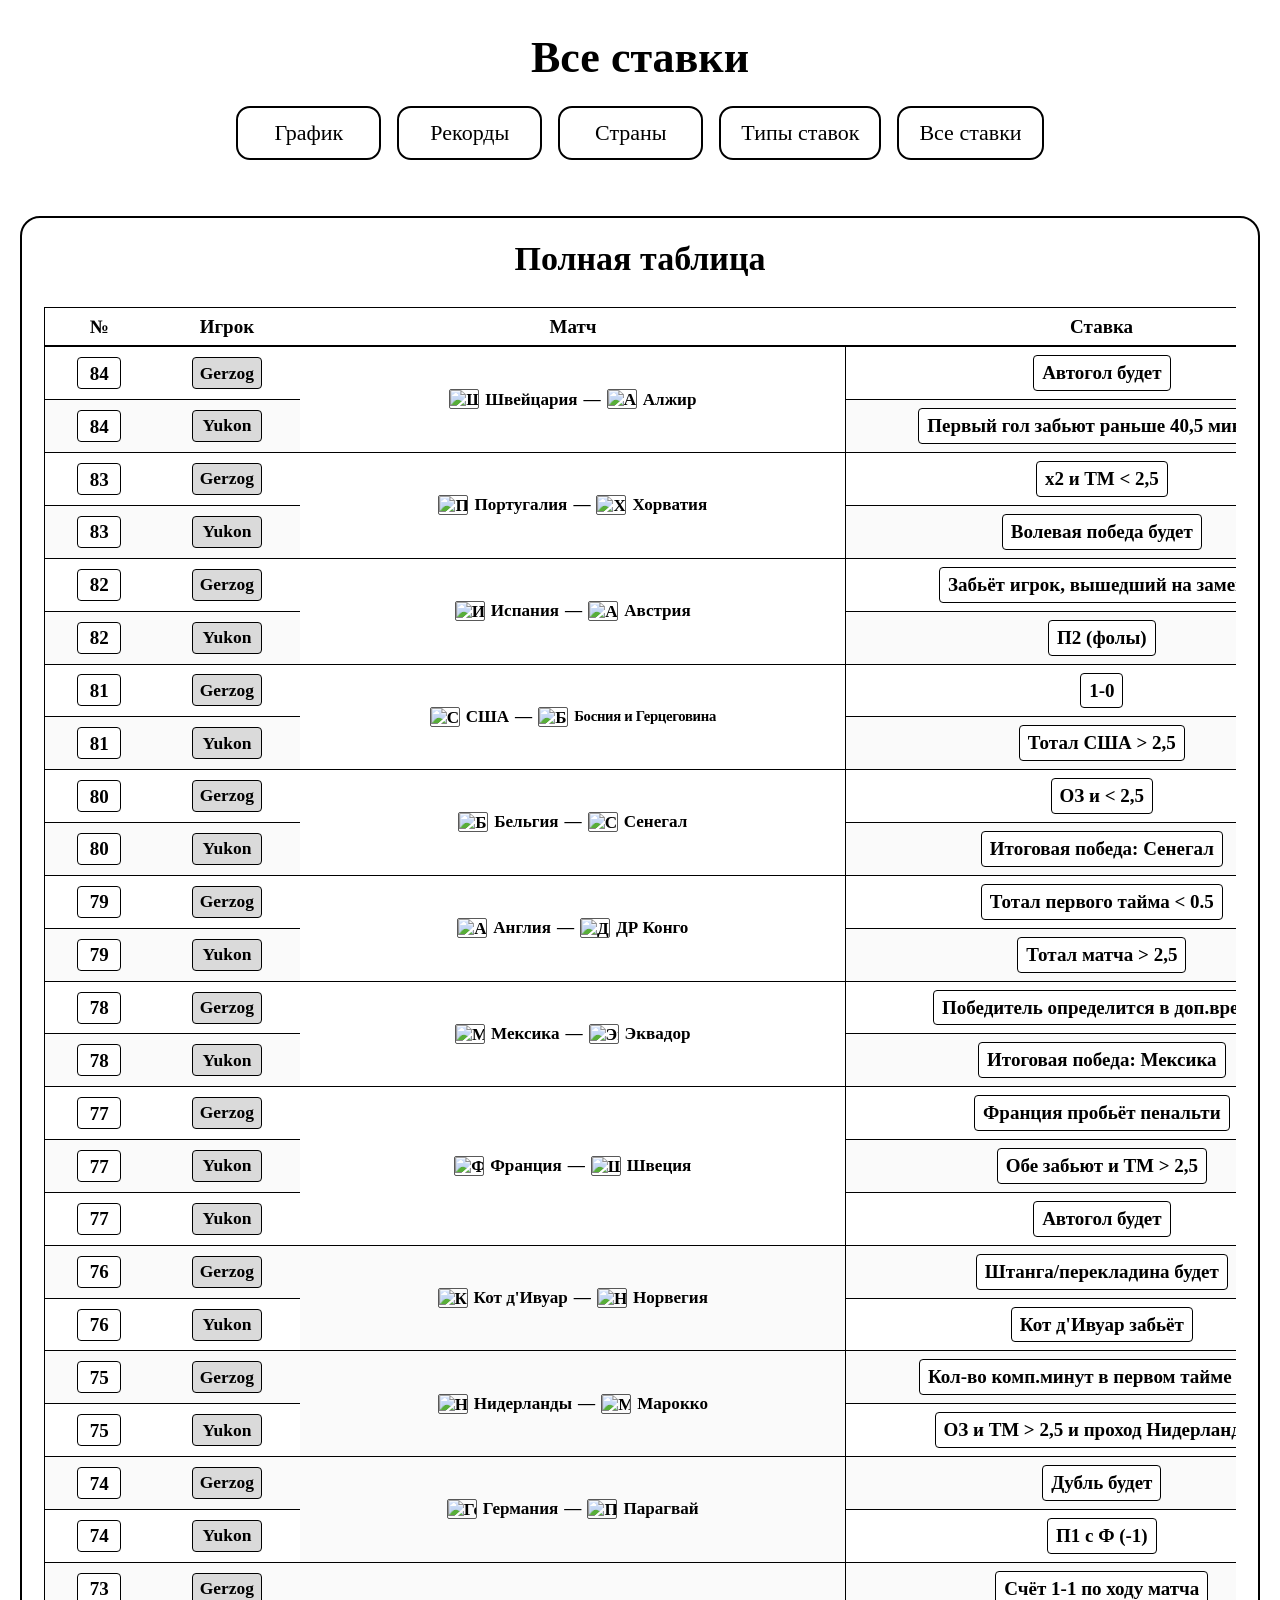
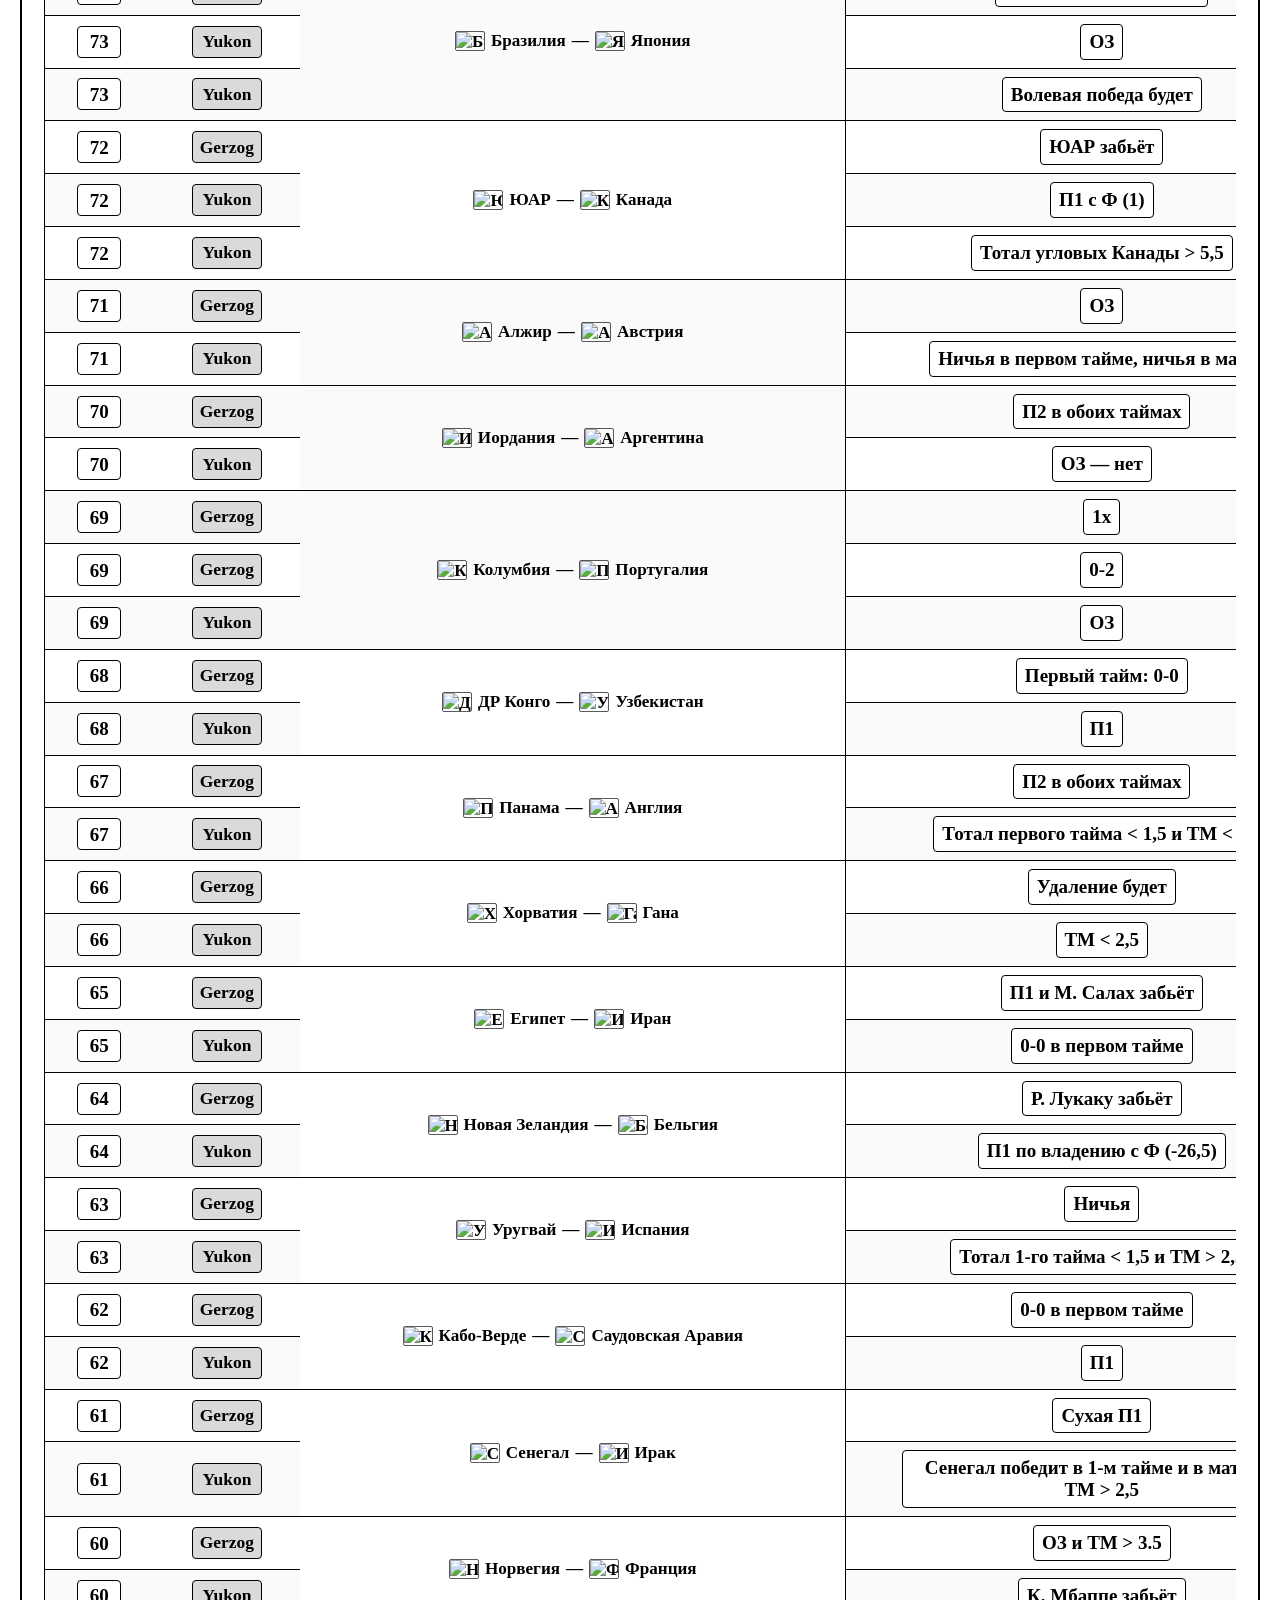
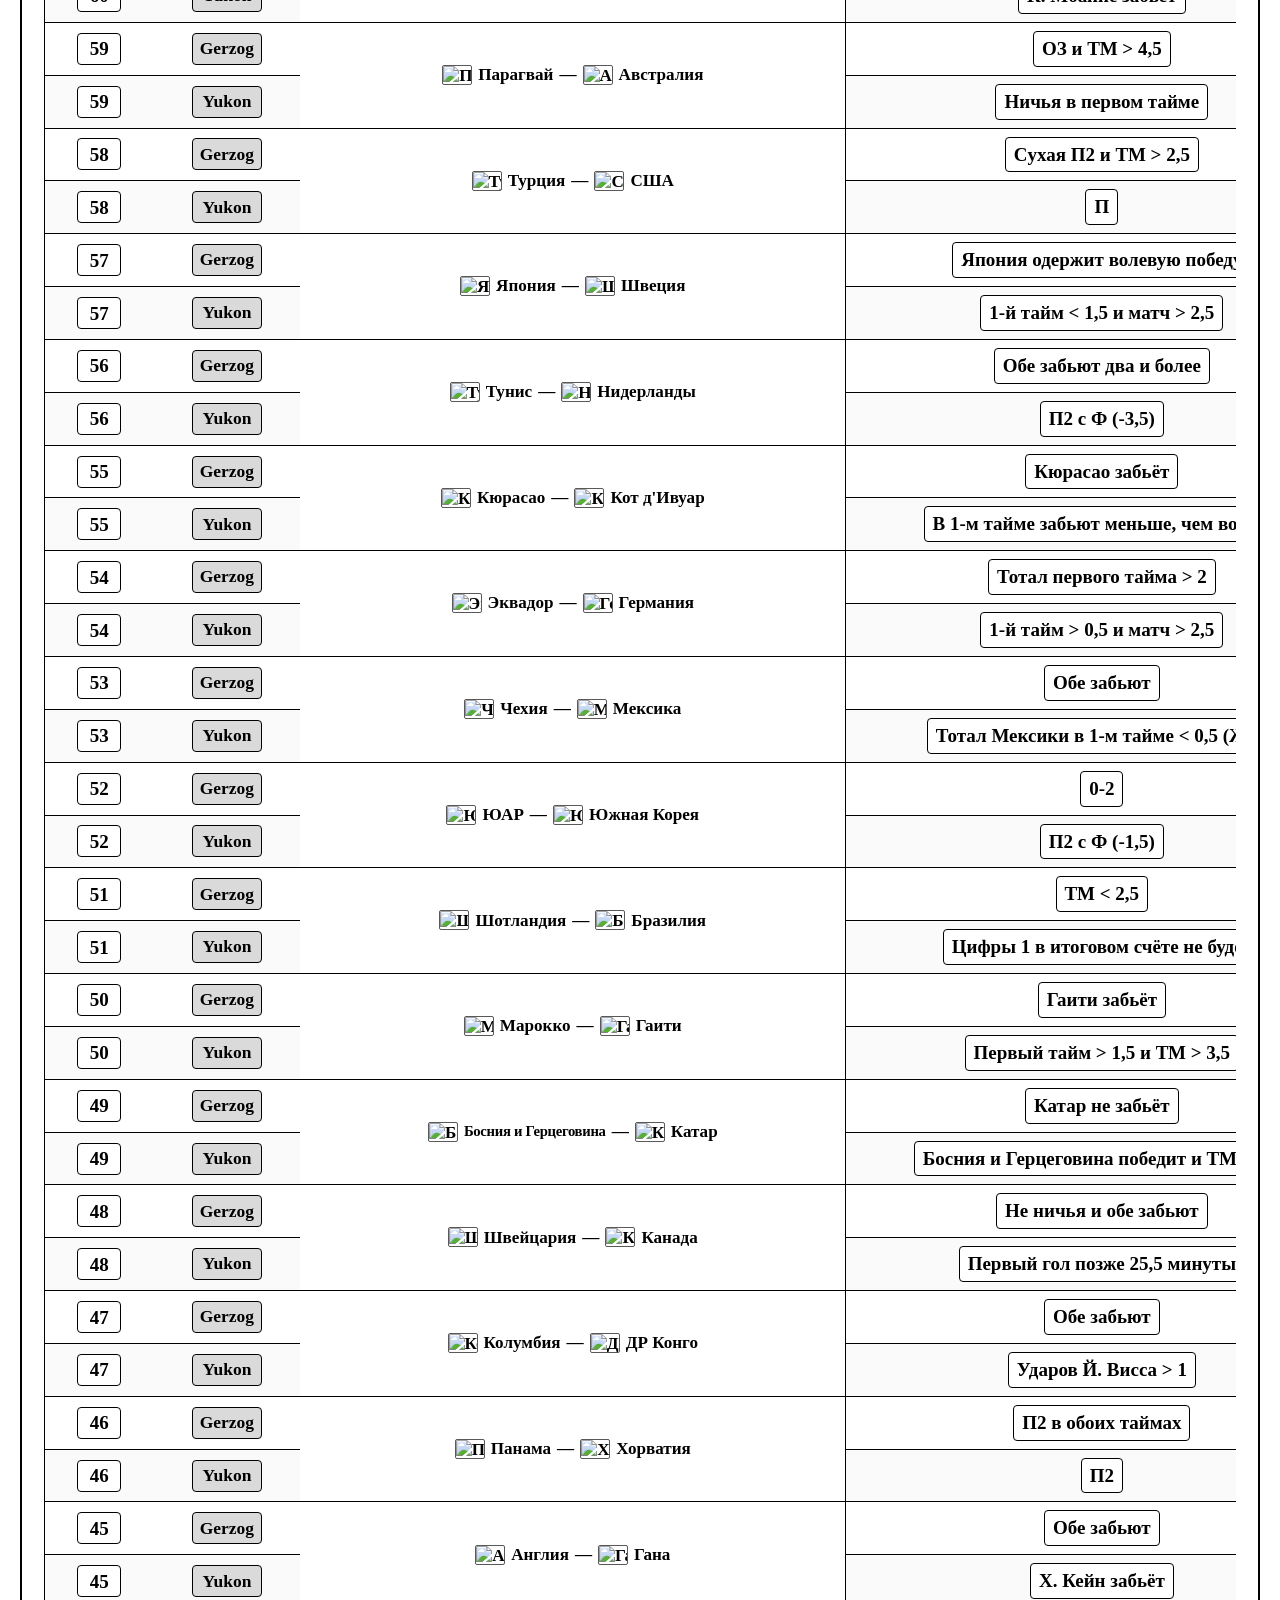
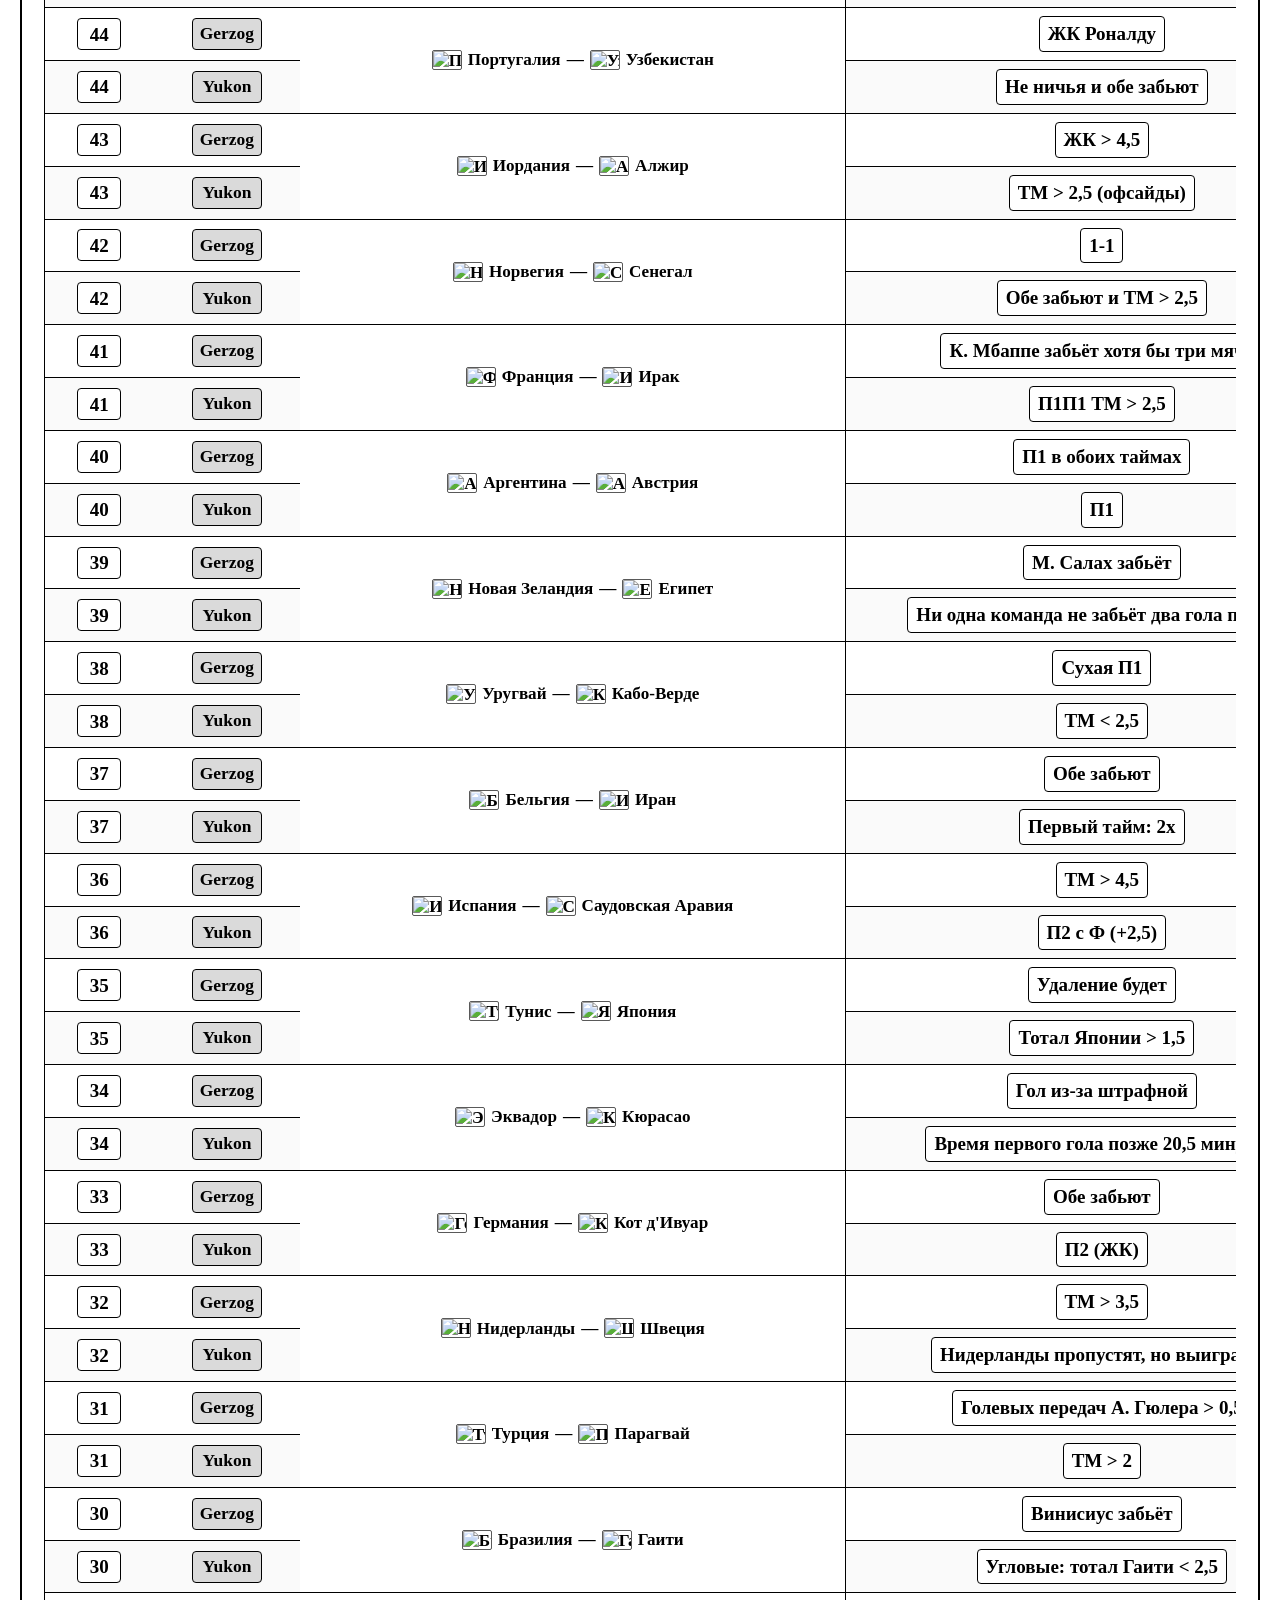
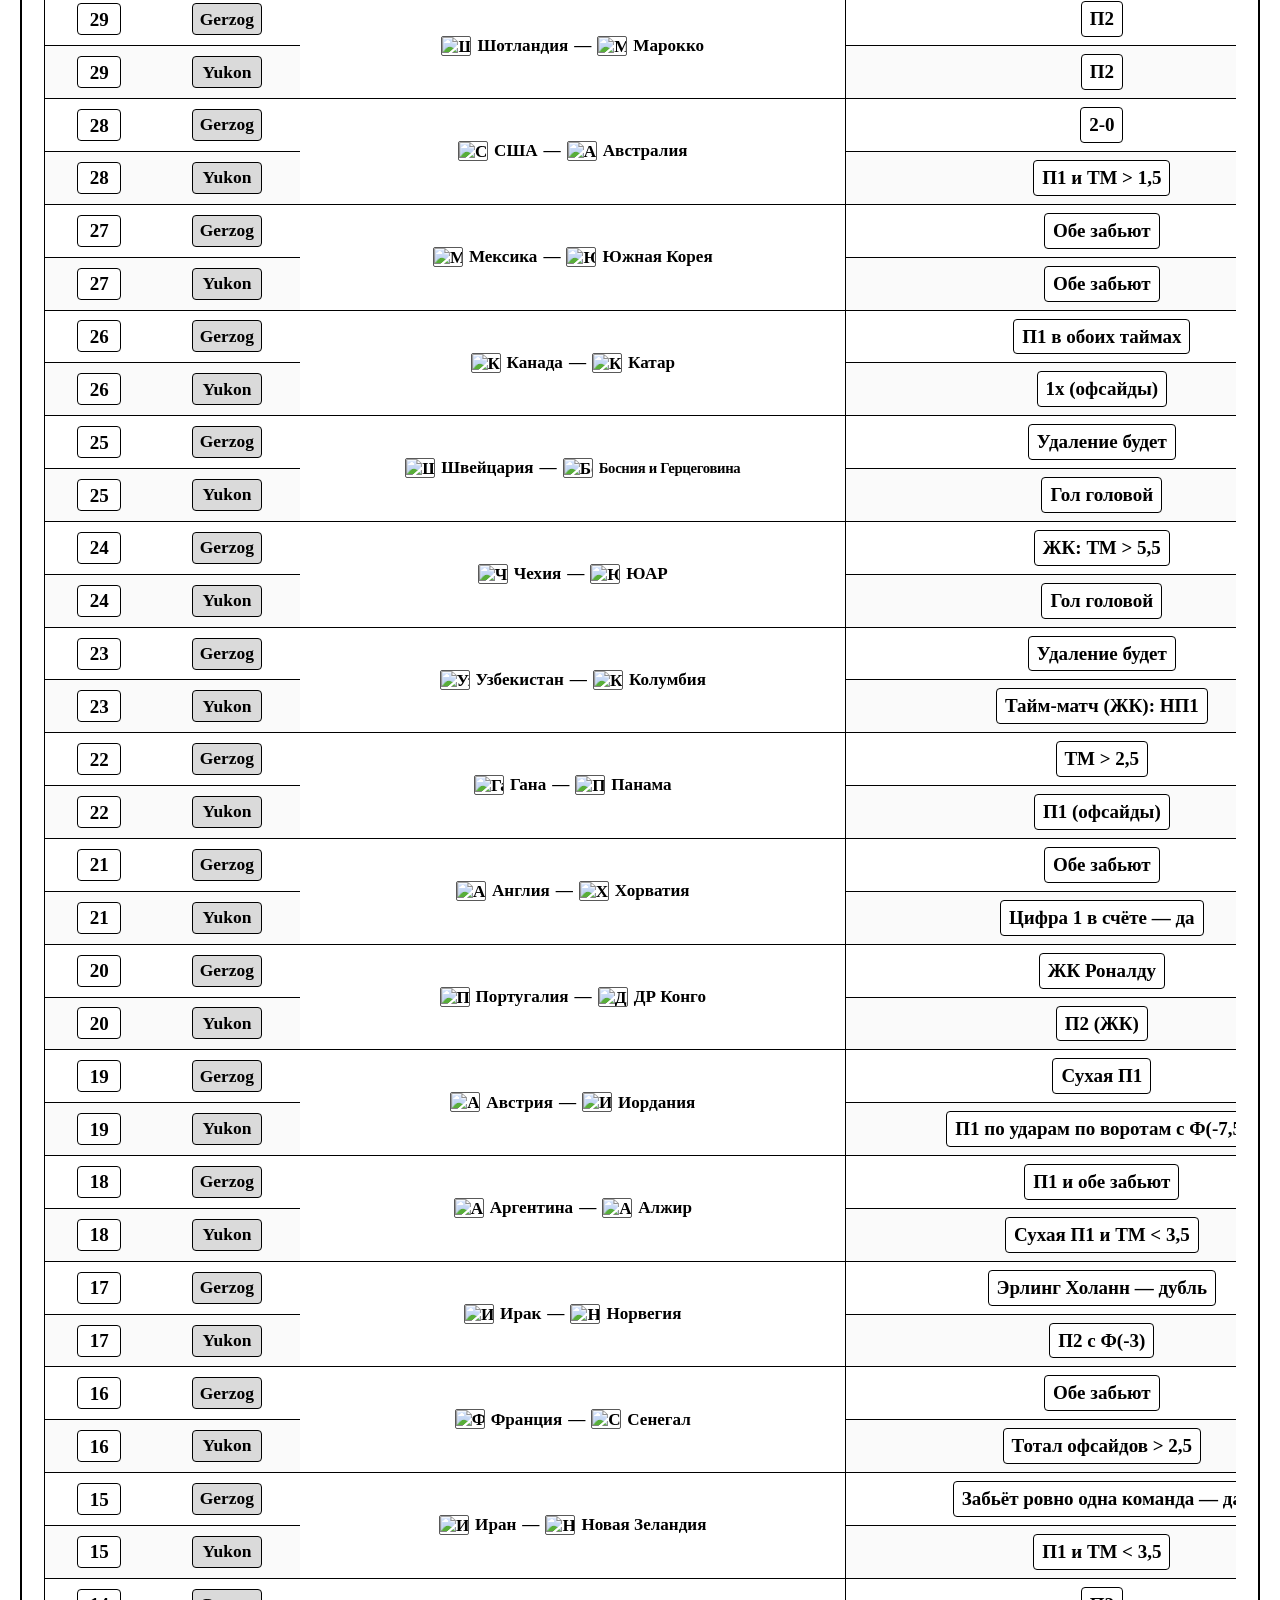
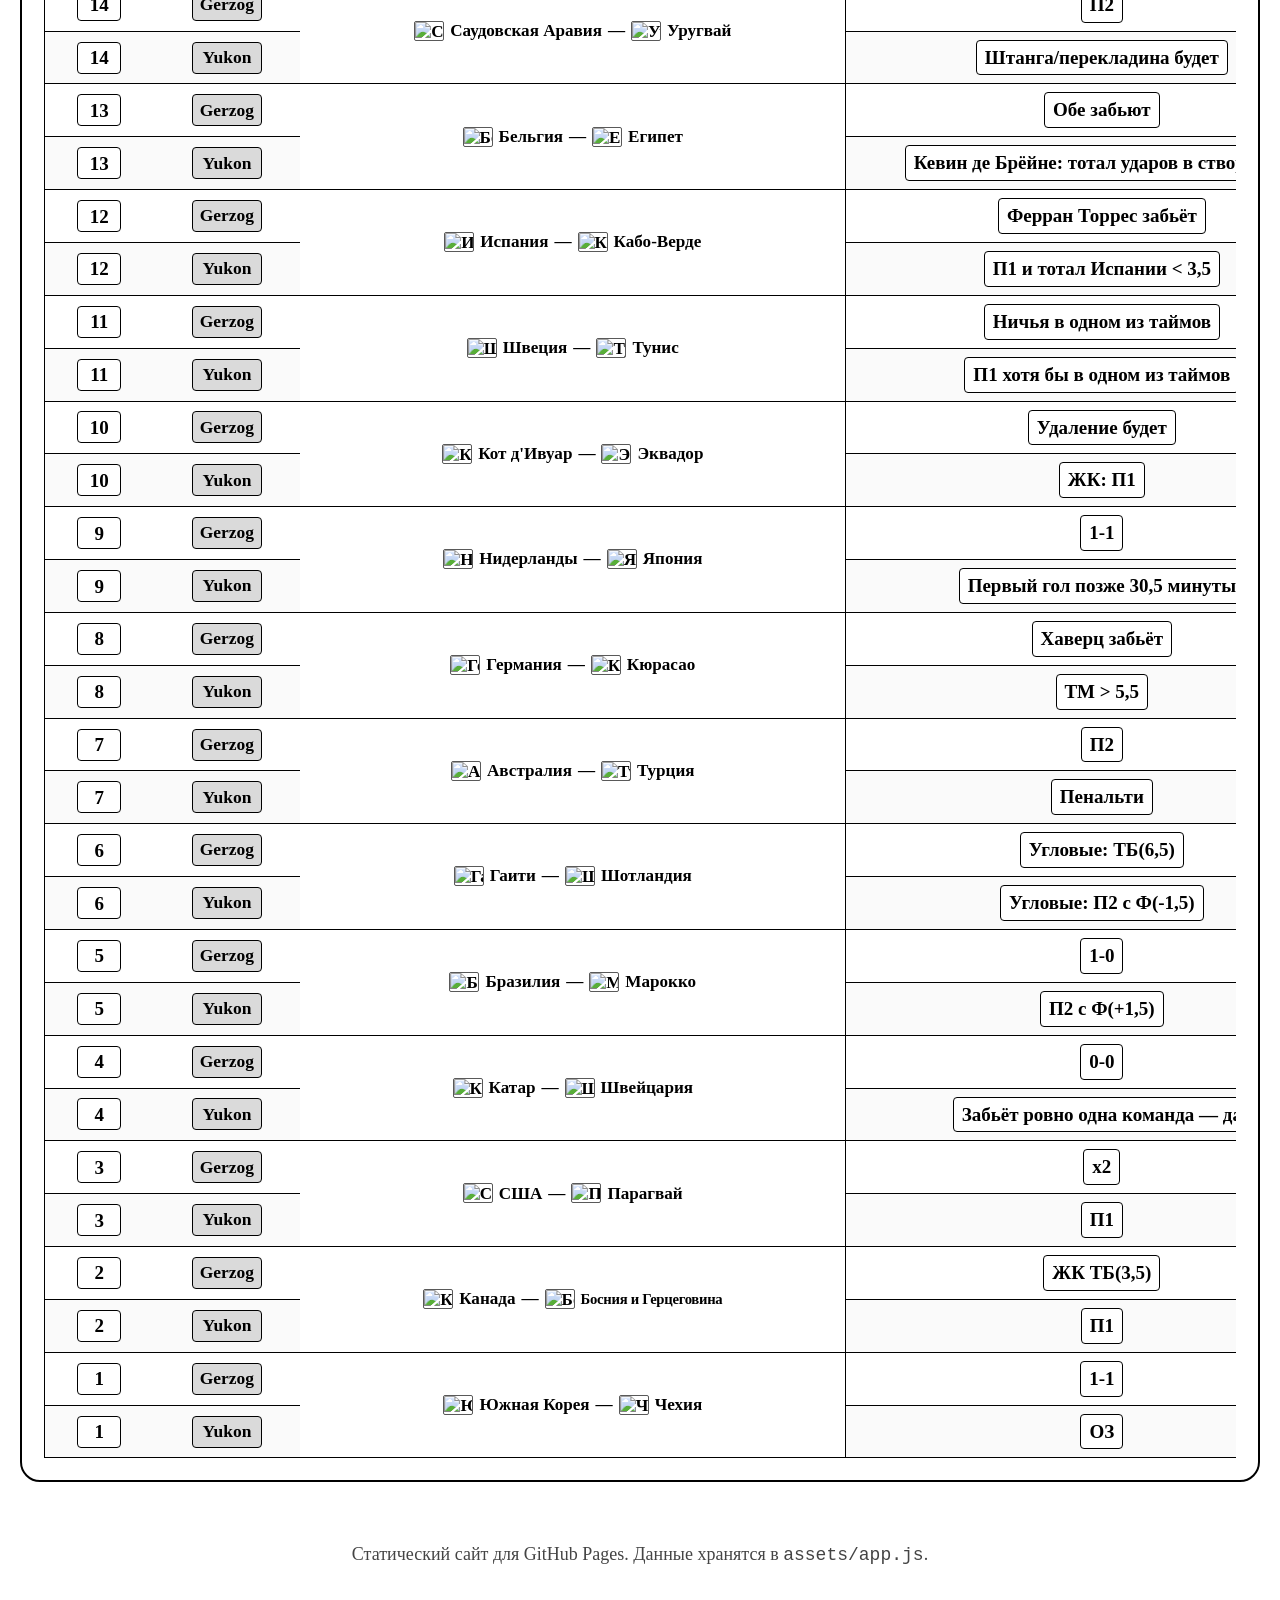
==== commit 935b8b58: "Update stats pages 2026-07-04 07:02" ====
--- a/bets.html
+++ b/bets.html
@@ -442,7 +442,7 @@
 <h2>Полная таблица</h2>
 </div>
 <div class="table-wrap"><table class="bets-table sortable-table"><thead><tr><th data-sort-index="0" data-sort-type="numeric" scope="col">№</th><th data-sort-index="1" data-sort-type="text" scope="col">Игрок</th><th data-sort-index="2" data-sort-type="text" scope="col">Матч</th><th data-sort-index="3" data-sort-type="text" scope="col">Ставка</th><th data-sort-index="5" data-sort-type="numeric" scope="col">Кэф</th><th data-sort-index="6" data-sort-type="numeric" scope="col">Профит</th><th data-sort-index="7" data-sort-type="numeric" scope="col">Банк</th></tr></thead><tbody>
-<tr><td class="num-cell" data-sort-value="87"><span class="white-badge num-badge">87</span></td><td class="player-cell" data-sort-value="Gerzog"><span class="player-badge">Gerzog</span></td><td class="match-cell merged-match" data-sort-value="Колумбия — Гана" rowspan="2"><span class="match-with-flags"><img alt="Колумбия" class="tooltip-flag" src="https://flagcdn.com/w40/co.png"/><span>Колумбия</span><span>—</span><img alt="Гана" class="tooltip-flag" src="https://flagcdn.com/w40/gh.png"/><span>Гана</span></span></td><td class="bet-cell" data-sort-value="Обе забьют"><span class="white-badge bet-badge">Обе забьют</span></td><td class="coef-cell" data-sort-value="2.29"><span class="coef-badge">2,29</span></td><td class="minus profit-cell" data-sort-value="-100"><span class="profit-badge">-100</span></td><td class="bank-cell" data-sort-value="-1518"><span class="white-badge bank-badge">-1518</span></td></tr><tr><td class="num-cell" data-sort-value="87"><span class="white-badge num-badge">87</span></td><td class="player-cell" data-sort-value="Yukon"><span class="player-badge">Yukon</span></td><td class="bet-cell" data-sort-value="П2 с Ф (+1,5)"><span class="white-badge bet-badge">П2 с Ф (+1,5)</span></td><td class="coef-cell" data-sort-value="1.49"><span class="coef-badge">1,49</span></td><td class="plus profit-cell" data-sort-value="49"><span class="profit-badge">49</span></td><td class="bank-cell" data-sort-value="1475"><span class="white-badge bank-badge">1475</span></td></tr><tr><td class="num-cell" data-sort-value="86"><span class="white-badge num-badge">86</span></td><td class="player-cell" data-sort-value="Gerzog"><span class="player-badge">Gerzog</span></td><td class="match-cell merged-match" data-sort-value="Аргентина — Кабо-Верде" rowspan="2"><span class="match-with-flags"><img alt="Аргентина" class="tooltip-flag" src="https://flagcdn.com/w40/ar.png"/><span>Аргентина</span><span>—</span><img alt="Кабо-Верде" class="tooltip-flag" src="https://flagcdn.com/w40/cv.png"/><span>Кабо-Верде</span></span></td><td class="bet-cell" data-sort-value="НП1"><span class="white-badge bet-badge">НП1</span></td><td class="coef-cell" data-sort-value="3.74"><span class="coef-badge">3,74</span></td><td class="minus profit-cell" data-sort-value="-100"><span class="profit-badge">-100</span></td><td class="bank-cell" data-sort-value="-1418"><span class="white-badge bank-badge">-1418</span></td></tr><tr><td class="num-cell" data-sort-value="86"><span class="white-badge num-badge">86</span></td><td class="player-cell" data-sort-value="Yukon"><span class="player-badge">Yukon</span></td><td class="bet-cell" data-sort-value="Первый гол забьют позже 23,5 минуты"><span class="white-badge bet-badge">Первый гол забьют позже 23,5 минуты</span></td><td class="coef-cell" data-sort-value="1.89"><span class="coef-badge">1,89</span></td><td class="plus profit-cell" data-sort-value="89"><span class="profit-badge">89</span></td><td class="bank-cell" data-sort-value="1426"><span class="white-badge bank-badge">1426</span></td></tr><tr><td class="num-cell" data-sort-value="85"><span class="white-badge num-badge">85</span></td><td class="player-cell" data-sort-value="Gerzog"><span class="player-badge">Gerzog</span></td><td class="match-cell merged-match" data-sort-value="Австралия — Египет" rowspan="2"><span class="match-with-flags"><img alt="Австралия" class="tooltip-flag" src="https://flagcdn.com/w40/au.png"/><span>Австралия</span><span>—</span><img alt="Египет" class="tooltip-flag" src="https://flagcdn.com/w40/eg.png"/><span>Египет</span></span></td><td class="bet-cell" data-sort-value="Забьёт ровно одна команда"><span class="white-badge bet-badge">Забьёт ровно одна команда</span></td><td class="coef-cell" data-sort-value="2.11"><span class="coef-badge">2,11</span></td><td class="minus profit-cell" data-sort-value="-100"><span class="profit-badge">-100</span></td><td class="bank-cell" data-sort-value="-1318"><span class="white-badge bank-badge">-1318</span></td></tr><tr><td class="num-cell" data-sort-value="85"><span class="white-badge num-badge">85</span></td><td class="player-cell" data-sort-value="Yukon"><span class="player-badge">Yukon</span></td><td class="bet-cell" data-sort-value="Ничья только в первом тайме"><span class="white-badge bet-badge">Ничья только в первом тайме</span></td><td class="coef-cell" data-sort-value="3.34"><span class="coef-badge">3,34</span></td><td class="minus profit-cell" data-sort-value="-100"><span class="profit-badge">-100</span></td><td class="bank-cell" data-sort-value="1337"><span class="white-badge bank-badge">1337</span></td></tr><tr><td class="num-cell" data-sort-value="84"><span class="white-badge num-badge">84</span></td><td class="player-cell" data-sort-value="Gerzog"><span class="player-badge">Gerzog</span></td><td class="match-cell merged-match" data-sort-value="Швейцария — Алжир" rowspan="2"><span class="match-with-flags"><img alt="Швейцария" class="tooltip-flag" src="https://flagcdn.com/w40/ch.png"/><span>Швейцария</span><span>—</span><img alt="Алжир" class="tooltip-flag" src="https://flagcdn.com/w40/dz.png"/><span>Алжир</span></span></td><td class="bet-cell" data-sort-value="Автогол будет"><span class="white-badge bet-badge">Автогол будет</span></td><td class="coef-cell" data-sort-value="8.4"><span class="coef-badge">8,4</span></td><td class="minus profit-cell" data-sort-value="-100"><span class="profit-badge">-100</span></td><td class="bank-cell" data-sort-value="-1218"><span class="white-badge bank-badge">-1218</span></td></tr><tr><td class="num-cell" data-sort-value="84"><span class="white-badge num-badge">84</span></td><td class="player-cell" data-sort-value="Yukon"><span class="player-badge">Yukon</span></td><td class="bet-cell" data-sort-value="Первый гол забьют раньше 40,5 минуты"><span class="white-badge bet-badge">Первый гол забьют раньше 40,5 минуты</span></td><td class="coef-cell" data-sort-value="1.61"><span class="coef-badge">1,61</span></td><td class="plus profit-cell" data-sort-value="61"><span class="profit-badge">61</span></td><td class="bank-cell" data-sort-value="1437"><span class="white-badge bank-badge">1437</span></td></tr><tr><td class="num-cell" data-sort-value="83"><span class="white-badge num-badge">83</span></td><td class="player-cell" data-sort-value="Gerzog"><span class="player-badge">Gerzog</span></td><td class="match-cell merged-match" data-sort-value="Португалия — Хорватия" rowspan="2"><span class="match-with-flags"><img alt="Португалия" class="tooltip-flag" src="https://flagcdn.com/w40/pt.png"/><span>Португалия</span><span>—</span><img alt="Хорватия" class="tooltip-flag" src="https://flagcdn.com/w40/hr.png"/><span>Хорватия</span></span></td><td class="bet-cell" data-sort-value="x2 и ТМ &lt; 2,5"><span class="white-badge bet-badge">x2 и ТМ &lt; 2,5</span></td><td class="coef-cell" data-sort-value="2.9"><span class="coef-badge">2,9</span></td><td class="minus profit-cell" data-sort-value="-100"><span class="profit-badge">-100</span></td><td class="bank-cell" data-sort-value="-1118"><span class="white-badge bank-badge">-1118</span></td></tr><tr><td class="num-cell" data-sort-value="83"><span class="white-badge num-badge">83</span></td><td class="player-cell" data-sort-value="Yukon"><span class="player-badge">Yukon</span></td><td class="bet-cell" data-sort-value="Волевая победа будет"><span class="white-badge bet-badge">Волевая победа будет</span></td><td class="coef-cell" data-sort-value="6.8"><span class="coef-badge">6,8</span></td><td class="plus profit-cell" data-sort-value="580"><span class="profit-badge">580</span></td><td class="bank-cell" data-sort-value="1376"><span class="white-badge bank-badge">1376</span></td></tr><tr><td class="num-cell" data-sort-value="82"><span class="white-badge num-badge">82</span></td><td class="player-cell" data-sort-value="Gerzog"><span class="player-badge">Gerzog</span></td><td class="match-cell merged-match" data-sort-value="Испания — Австрия" rowspan="2"><span class="match-with-flags"><img alt="Испания" class="tooltip-flag" src="https://flagcdn.com/w40/es.png"/><span>Испания</span><span>—</span><img alt="Австрия" class="tooltip-flag" src="https://flagcdn.com/w40/at.png"/><span>Австрия</span></span></td><td class="bet-cell" data-sort-value="Забьёт игрок, вышедший на замену"><span class="white-badge bet-badge">Забьёт игрок, вышедший на замену</span></td><td class="coef-cell" data-sort-value="2.56"><span class="coef-badge">2,56</span></td><td class="minus profit-cell" data-sort-value="-100"><span class="profit-badge">-100</span></td><td class="bank-cell" data-sort-value="-1018"><span class="white-badge bank-badge">-1018</span></td></tr><tr><td class="num-cell" data-sort-value="82"><span class="white-badge num-badge">82</span></td><td class="player-cell" data-sort-value="Yukon"><span class="player-badge">Yukon</span></td><td class="bet-cell" data-sort-value="П2 (фолы)"><span class="white-badge bet-badge">П2 (фолы)</span></td><td class="coef-cell" data-sort-value="1.97"><span class="coef-badge">1,97</span></td><td class="plus profit-cell" data-sort-value="97"><span class="profit-badge">97</span></td><td class="bank-cell" data-sort-value="796"><span class="white-badge bank-badge">796</span></td></tr><tr><td class="num-cell" data-sort-value="81"><span class="white-badge num-badge">81</span></td><td class="player-cell" data-sort-value="Gerzog"><span class="player-badge">Gerzog</span></td><td class="match-cell merged-match" data-sort-value="США — Босния и Герцеговина" rowspan="2"><span class="match-with-flags"><img alt="США" class="tooltip-flag" src="https://flagcdn.com/w40/us.png"/><span>США</span><span>—</span><img alt="Босния и Герцеговина" class="tooltip-flag" src="https://flagcdn.com/w40/ba.png"/><span class="team-long">Босния и Герцеговина</span></span></td><td class="bet-cell" data-sort-value="1-0"><span class="white-badge bet-badge">1-0</span></td><td class="coef-cell" data-sort-value="6.8"><span class="coef-badge">6,8</span></td><td class="minus profit-cell" data-sort-value="-100"><span class="profit-badge">-100</span></td><td class="bank-cell" data-sort-value="-918"><span class="white-badge bank-badge">-918</span></td></tr><tr><td class="num-cell" data-sort-value="81"><span class="white-badge num-badge">81</span></td><td class="player-cell" data-sort-value="Yukon"><span class="player-badge">Yukon</span></td><td class="bet-cell" data-sort-value="Тотал США &gt; 2,5"><span class="white-badge bet-badge">Тотал США &gt; 2,5</span></td><td class="coef-cell" data-sort-value="2.34"><span class="coef-badge">2,34</span></td><td class="minus profit-cell" data-sort-value="-100"><span class="profit-badge">-100</span></td><td class="bank-cell" data-sort-value="699"><span class="white-badge bank-badge">699</span></td></tr><tr><td class="num-cell" data-sort-value="80"><span class="white-badge num-badge">80</span></td><td class="player-cell" data-sort-value="Gerzog"><span class="player-badge">Gerzog</span></td><td class="match-cell merged-match" data-sort-value="Бельгия — Сенегал" rowspan="2"><span class="match-with-flags"><img alt="Бельгия" class="tooltip-flag" src="https://flagcdn.com/w40/be.png"/><span>Бельгия</span><span>—</span><img alt="Сенегал" class="tooltip-flag" src="https://flagcdn.com/w40/sn.png"/><span>Сенегал</span></span></td><td class="bet-cell" data-sort-value="ОЗ и &lt; 2,5"><span class="white-badge bet-badge">ОЗ и &lt; 2,5</span></td><td class="coef-cell" data-sort-value="5.4"><span class="coef-badge">5,4</span></td><td class="minus profit-cell" data-sort-value="-100"><span class="profit-badge">-100</span></td><td class="bank-cell" data-sort-value="-818"><span class="white-badge bank-badge">-818</span></td></tr><tr><td class="num-cell" data-sort-value="80"><span class="white-badge num-badge">80</span></td><td class="player-cell" data-sort-value="Yukon"><span class="player-badge">Yukon</span></td><td class="bet-cell" data-sort-value="Итоговая победа: Сенегал"><span class="white-badge bet-badge">Итоговая победа: Сенегал</span></td><td class="coef-cell" data-sort-value="2.5"><span class="coef-badge">2,5</span></td><td class="minus profit-cell" data-sort-value="-100"><span class="profit-badge">-100</span></td><td class="bank-cell" data-sort-value="799"><span class="white-badge bank-badge">799</span></td></tr><tr><td class="num-cell" data-sort-value="79"><span class="white-badge num-badge">79</span></td><td class="player-cell" data-sort-value="Gerzog"><span class="player-badge">Gerzog</span></td><td class="match-cell merged-match" data-sort-value="Англия — ДР Конго" rowspan="2"><span class="match-with-flags"><img alt="Англия" class="tooltip-flag" src="https://flagcdn.com/w40/gb-eng.png"/><span>Англия</span><span>—</span><img alt="ДР Конго" class="tooltip-flag" src="https://flagcdn.com/w40/cd.png"/><span>ДР Конго</span></span></td><td class="bet-cell" data-sort-value="Тотал первого тайма &lt; 0.5"><span class="white-badge bet-badge">Тотал первого тайма &lt; 0.5</span></td><td class="coef-cell" data-sort-value="2.98"><span class="coef-badge">2,98</span></td><td class="minus profit-cell" data-sort-value="-100"><span class="profit-badge">-100</span></td><td class="bank-cell" data-sort-value="-718"><span class="white-badge bank-badge">-718</span></td></tr><tr><td class="num-cell" data-sort-value="79"><span class="white-badge num-badge">79</span></td><td class="player-cell" data-sort-value="Yukon"><span class="player-badge">Yukon</span></td><td class="bet-cell" data-sort-value="Тотал матча &gt; 2,5"><span class="white-badge bet-badge">Тотал матча &gt; 2,5</span></td><td class="coef-cell" data-sort-value="1.78"><span class="coef-badge">1,78</span></td><td class="plus profit-cell" data-sort-value="78"><span class="profit-badge">78</span></td><td class="bank-cell" data-sort-value="899"><span class="white-badge bank-badge">899</span></td></tr><tr><td class="num-cell" data-sort-value="78"><span class="white-badge num-badge">78</span></td><td class="player-cell" data-sort-value="Gerzog"><span class="player-badge">Gerzog</span></td><td class="match-cell merged-match" data-sort-value="Мексика — Эквадор" rowspan="2"><span class="match-with-flags"><img alt="Мексика" class="tooltip-flag" src="https://flagcdn.com/w40/mx.png"/><span>Мексика</span><span>—</span><img alt="Эквадор" class="tooltip-flag" src="https://flagcdn.com/w40/ec.png"/><span>Эквадор</span></span></td><td class="bet-cell" data-sort-value="Победитель определится в доп.время"><span class="white-badge bet-badge">Победитель определится в доп.время</span></td><td class="coef-cell" data-sort-value="2"><span class="coef-badge">2</span></td><td class="minus profit-cell" data-sort-value="-100"><span class="profit-badge">-100</span></td><td class="bank-cell" data-sort-value="-618"><span class="white-badge bank-badge">-618</span></td></tr><tr><td class="num-cell" data-sort-value="78"><span class="white-badge num-badge">78</span></td><td class="player-cell" data-sort-value="Yukon"><span class="player-badge">Yukon</span></td><td class="bet-cell" data-sort-value="Итоговая победа: Мексика"><span class="white-badge bet-badge">Итоговая победа: Мексика</span></td><td class="coef-cell" data-sort-value="1.54"><span class="coef-badge">1,54</span></td><td class="plus profit-cell" data-sort-value="54"><span class="profit-badge">54</span></td><td class="bank-cell" data-sort-value="821"><span class="white-badge bank-badge">821</span></td></tr><tr><td class="num-cell" data-sort-value="77"><span class="white-badge num-badge">77</span></td><td class="player-cell" data-sort-value="Gerzog"><span class="player-badge">Gerzog</span></td><td class="match-cell merged-match" data-sort-value="Франция — Швеция" rowspan="3"><span class="match-with-flags"><img alt="Франция" class="tooltip-flag" src="https://flagcdn.com/w40/fr.png"/><span>Франция</span><span>—</span><img alt="Швеция" class="tooltip-flag" src="https://flagcdn.com/w40/se.png"/><span>Швеция</span></span></td><td class="bet-cell" data-sort-value="Франция пробьёт пенальти"><span class="white-badge bet-badge">Франция пробьёт пенальти</span></td><td class="coef-cell" data-sort-value="3.4"><span class="coef-badge">3,4</span></td><td class="minus profit-cell" data-sort-value="-100"><span class="profit-badge">-100</span></td><td class="bank-cell" data-sort-value="-518"><span class="white-badge bank-badge">-518</span></td></tr><tr><td class="num-cell" data-sort-value="77"><span class="white-badge num-badge">77</span></td><td class="player-cell" data-sort-value="Yukon"><span class="player-badge">Yukon</span></td><td class="bet-cell" data-sort-value="Обе забьют и ТМ &gt; 2,5"><span class="white-badge bet-badge">Обе забьют и ТМ &gt; 2,5</span></td><td class="coef-cell" data-sort-value="1.91"><span class="coef-badge">1,91</span></td><td class="minus profit-cell" data-sort-value="-100"><span class="profit-badge">-100</span></td><td class="bank-cell" data-sort-value="767"><span class="white-badge bank-badge">767</span></td></tr><tr><td class="num-cell" data-sort-value="77"><span class="white-badge num-badge">77</span></td><td class="player-cell" data-sort-value="Yukon"><span class="player-badge">Yukon</span></td><td class="bet-cell" data-sort-value="Автогол будет"><span class="white-badge bet-badge">Автогол будет</span></td><td class="coef-cell" data-sort-value="6.8"><span class="coef-badge">6,8</span></td><td class="minus profit-cell" data-sort-value="-50"><span class="profit-badge">-50</span></td><td class="bank-cell" data-sort-value="767"><span class="white-badge bank-badge">767</span></td></tr><tr><td class="num-cell" data-sort-value="76"><span class="white-badge num-badge">76</span></td><td class="player-cell" data-sort-value="Gerzog"><span class="player-badge">Gerzog</span></td><td class="match-cell merged-match" data-sort-value="Кот д&#x27;Ивуар — Норвегия" rowspan="2"><span class="match-with-flags"><img alt="Кот д&#x27;Ивуар" class="tooltip-flag" src="https://flagcdn.com/w40/ci.png"/><span>Кот д&#x27;Ивуар</span><span>—</span><img alt="Норвегия" class="tooltip-flag" src="https://flagcdn.com/w40/no.png"/><span>Норвегия</span></span></td><td class="bet-cell" data-sort-value="Штанга/перекладина будет"><span class="white-badge bet-badge">Штанга/перекладина будет</span></td><td class="coef-cell" data-sort-value="2.29"><span class="coef-badge">2,29</span></td><td class="minus profit-cell" data-sort-value="-100"><span class="profit-badge">-100</span></td><td class="bank-cell" data-sort-value="-418"><span class="white-badge bank-badge">-418</span></td></tr><tr><td class="num-cell" data-sort-value="76"><span class="white-badge num-badge">76</span></td><td class="player-cell" data-sort-value="Yukon"><span class="player-badge">Yukon</span></td><td class="bet-cell" data-sort-value="Кот д&#x27;Ивуар забьёт"><span class="white-badge bet-badge">Кот д&#x27;Ивуар забьёт</span></td><td class="coef-cell" data-sort-value="2.15"><span class="coef-badge">2,15</span></td><td class="plus profit-cell" data-sort-value="115"><span class="profit-badge">115</span></td><td class="bank-cell" data-sort-value="917"><span class="white-badge bank-badge">917</span></td></tr><tr><td class="num-cell" data-sort-value="75"><span class="white-badge num-badge">75</span></td><td class="player-cell" data-sort-value="Gerzog"><span class="player-badge">Gerzog</span></td><td class="match-cell merged-match" data-sort-value="Нидерланды — Марокко" rowspan="2"><span class="match-with-flags"><img alt="Нидерланды" class="tooltip-flag" src="https://flagcdn.com/w40/nl.png"/><span>Нидерланды</span><span>—</span><img alt="Марокко" class="tooltip-flag" src="https://flagcdn.com/w40/ma.png"/><span>Марокко</span></span></td><td class="bet-cell" data-sort-value="Кол-во комп.минут в первом тайме &gt; 4.5"><span class="white-badge bet-badge">Кол-во комп.минут в первом тайме &gt; 4.5</span></td><td class="coef-cell" data-sort-value="2"><span class="coef-badge">2</span></td><td class="plus profit-cell" data-sort-value="100"><span class="profit-badge">100</span></td><td class="bank-cell" data-sort-value="-318"><span class="white-badge bank-badge">-318</span></td></tr><tr><td class="num-cell" data-sort-value="75"><span class="white-badge num-badge">75</span></td><td class="player-cell" data-sort-value="Yukon"><span class="player-badge">Yukon</span></td><td class="bet-cell" data-sort-value="ОЗ и ТМ &gt; 2,5 и проход Нидерландов"><span class="white-badge bet-badge">ОЗ и ТМ &gt; 2,5 и проход Нидерландов</span></td><td class="coef-cell" data-sort-value="4.03"><span class="coef-badge">4,03</span></td><td class="minus profit-cell" data-sort-value="-100"><span class="profit-badge">-100</span></td><td class="bank-cell" data-sort-value="802"><span class="white-badge bank-badge">802</span></td></tr><tr><td class="num-cell" data-sort-value="74"><span class="white-badge num-badge">74</span></td><td class="player-cell" data-sort-value="Gerzog"><span class="player-badge">Gerzog</span></td><td class="match-cell merged-match" data-sort-value="Германия — Парагвай" rowspan="2"><span class="match-with-flags"><img alt="Германия" class="tooltip-flag" src="https://flagcdn.com/w40/de.png"/><span>Германия</span><span>—</span><img alt="Парагвай" class="tooltip-flag" src="https://flagcdn.com/w40/py.png"/><span>Парагвай</span></span></td><td class="bet-cell" data-sort-value="Дубль будет"><span class="white-badge bet-badge">Дубль будет</span></td><td class="coef-cell" data-sort-value="3.4"><span class="coef-badge">3,4</span></td><td class="minus profit-cell" data-sort-value="-100"><span class="profit-badge">-100</span></td><td class="bank-cell" data-sort-value="-418"><span class="white-badge bank-badge">-418</span></td></tr><tr><td class="num-cell" data-sort-value="74"><span class="white-badge num-badge">74</span></td><td class="player-cell" data-sort-value="Yukon"><span class="player-badge">Yukon</span></td><td class="bet-cell" data-sort-value="П1 с Ф (-1)"><span class="white-badge bet-badge">П1 с Ф (-1)</span></td><td class="coef-cell" data-sort-value="1.55"><span class="coef-badge">1,55</span></td><td class="minus profit-cell" data-sort-value="-100"><span class="profit-badge">-100</span></td><td class="bank-cell" data-sort-value="902"><span class="white-badge bank-badge">902</span></td></tr><tr><td class="num-cell" data-sort-value="73"><span class="white-badge num-badge">73</span></td><td class="player-cell" data-sort-value="Gerzog"><span class="player-badge">Gerzog</span></td><td class="match-cell merged-match" data-sort-value="Бразилия — Япония" rowspan="3"><span class="match-with-flags"><img alt="Бразилия" class="tooltip-flag" src="https://flagcdn.com/w40/br.png"/><span>Бразилия</span><span>—</span><img alt="Япония" class="tooltip-flag" src="https://flagcdn.com/w40/jp.png"/><span>Япония</span></span></td><td class="bet-cell" data-sort-value="Счёт 1-1 по ходу матча"><span class="white-badge bet-badge">Счёт 1-1 по ходу матча</span></td><td class="coef-cell" data-sort-value="2.62"><span class="coef-badge">2,62</span></td><td class="plus profit-cell" data-sort-value="162"><span class="profit-badge">162</span></td><td class="bank-cell" data-sort-value="-318"><span class="white-badge bank-badge">-318</span></td></tr><tr><td class="num-cell" data-sort-value="73"><span class="white-badge num-badge">73</span></td><td class="player-cell" data-sort-value="Yukon"><span class="player-badge">Yukon</span></td><td class="bet-cell" data-sort-value="ОЗ"><span class="white-badge bet-badge">ОЗ</span></td><td class="coef-cell" data-sort-value="1.91"><span class="coef-badge">1,91</span></td><td class="plus profit-cell" data-sort-value="91"><span class="profit-badge">91</span></td><td class="bank-cell" data-sort-value="1002"><span class="white-badge bank-badge">1002</span></td></tr><tr><td class="num-cell" data-sort-value="73"><span class="white-badge num-badge">73</span></td><td class="player-cell" data-sort-value="Yukon"><span class="player-badge">Yukon</span></td><td class="bet-cell" data-sort-value="Волевая победа будет"><span class="white-badge bet-badge">Волевая победа будет</span></td><td class="coef-cell" data-sort-value="8.4"><span class="coef-badge">8,4</span></td><td class="plus profit-cell" data-sort-value="370"><span class="profit-badge">370</span></td><td class="bank-cell" data-sort-value="1002"><span class="white-badge bank-badge">1002</span></td></tr><tr><td class="num-cell" data-sort-value="72"><span class="white-badge num-badge">72</span></td><td class="player-cell" data-sort-value="Gerzog"><span class="player-badge">Gerzog</span></td><td class="match-cell merged-match" data-sort-value="ЮАР — Канада" rowspan="3"><span class="match-with-flags"><img alt="ЮАР" class="tooltip-flag" src="https://flagcdn.com/w40/za.png"/><span>ЮАР</span><span>—</span><img alt="Канада" class="tooltip-flag" src="https://flagcdn.com/w40/ca.png"/><span>Канада</span></span></td><td class="bet-cell" data-sort-value="ЮАР забьёт"><span class="white-badge bet-badge">ЮАР забьёт</span></td><td class="coef-cell" data-sort-value="2.38"><span class="coef-badge">2,38</span></td><td class="minus profit-cell" data-sort-value="-100"><span class="profit-badge">-100</span></td><td class="bank-cell" data-sort-value="-480"><span class="white-badge bank-badge">-480</span></td></tr><tr><td class="num-cell" data-sort-value="72"><span class="white-badge num-badge">72</span></td><td class="player-cell" data-sort-value="Yukon"><span class="player-badge">Yukon</span></td><td class="bet-cell" data-sort-value="П1 с Ф (1)"><span class="white-badge bet-badge">П1 с Ф (1)</span></td><td class="coef-cell" data-sort-value="1.53"><span class="coef-badge">1,53</span></td><td data-sort-value="0">0</td><td class="bank-cell" data-sort-value="541"><span class="white-badge bank-badge">541</span></td></tr><tr><td class="num-cell" data-sort-value="72"><span class="white-badge num-badge">72</span></td><td class="player-cell" data-sort-value="Yukon"><span class="player-badge">Yukon</span></td><td class="bet-cell" data-sort-value="Тотал угловых Канады &gt; 5,5"><span class="white-badge bet-badge">Тотал угловых Канады &gt; 5,5</span></td><td class="coef-cell" data-sort-value="1.7"><span class="coef-badge">1,7</span></td><td class="minus profit-cell" data-sort-value="-50"><span class="profit-badge">-50</span></td><td class="bank-cell" data-sort-value="541"><span class="white-badge bank-badge">541</span></td></tr><tr><td class="num-cell" data-sort-value="71"><span class="white-badge num-badge">71</span></td><td class="player-cell" data-sort-value="Gerzog"><span class="player-badge">Gerzog</span></td><td class="match-cell merged-match" data-sort-value="Алжир — Австрия" rowspan="2"><span class="match-with-flags"><img alt="Алжир" class="tooltip-flag" src="https://flagcdn.com/w40/dz.png"/><span>Алжир</span><span>—</span><img alt="Австрия" class="tooltip-flag" src="https://flagcdn.com/w40/at.png"/><span>Австрия</span></span></td><td class="bet-cell" data-sort-value="ОЗ"><span class="white-badge bet-badge">ОЗ</span></td><td class="coef-cell" data-sort-value="2.19"><span class="coef-badge">2,19</span></td><td class="plus profit-cell" data-sort-value="119"><span class="profit-badge">119</span></td><td class="bank-cell" data-sort-value="-380"><span class="white-badge bank-badge">-380</span></td></tr><tr><td class="num-cell" data-sort-value="71"><span class="white-badge num-badge">71</span></td><td class="player-cell" data-sort-value="Yukon"><span class="player-badge">Yukon</span></td><td class="bet-cell" data-sort-value="Ничья в первом тайме, ничья в матче"><span class="white-badge bet-badge">Ничья в первом тайме, ничья в матче</span></td><td class="coef-cell" data-sort-value="2.56"><span class="coef-badge">2,56</span></td><td class="plus profit-cell" data-sort-value="156"><span class="profit-badge">156</span></td><td class="bank-cell" data-sort-value="591"><span class="white-badge bank-badge">591</span></td></tr><tr><td class="num-cell" data-sort-value="70"><span class="white-badge num-badge">70</span></td><td class="player-cell" data-sort-value="Gerzog"><span class="player-badge">Gerzog</span></td><td class="match-cell merged-match" data-sort-value="Иордания — Аргентина" rowspan="2"><span class="match-with-flags"><img alt="Иордания" class="tooltip-flag" src="https://flagcdn.com/w40/jo.png"/><span>Иордания</span><span>—</span><img alt="Аргентина" class="tooltip-flag" src="https://flagcdn.com/w40/ar.png"/><span>Аргентина</span></span></td><td class="bet-cell" data-sort-value="П2 в обоих таймах"><span class="white-badge bet-badge">П2 в обоих таймах</span></td><td class="coef-cell" data-sort-value="1.99"><span class="coef-badge">1,99</span></td><td class="minus profit-cell" data-sort-value="-100"><span class="profit-badge">-100</span></td><td class="bank-cell" data-sort-value="-499"><span class="white-badge bank-badge">-499</span></td></tr><tr><td class="num-cell" data-sort-value="70"><span class="white-badge num-badge">70</span></td><td class="player-cell" data-sort-value="Yukon"><span class="player-badge">Yukon</span></td><td class="bet-cell" data-sort-value="ОЗ — нет"><span class="white-badge bet-badge">ОЗ — нет</span></td><td class="coef-cell" data-sort-value="1.48"><span class="coef-badge">1,48</span></td><td class="minus profit-cell" data-sort-value="-100"><span class="profit-badge">-100</span></td><td class="bank-cell" data-sort-value="435"><span class="white-badge bank-badge">435</span></td></tr><tr><td class="num-cell" data-sort-value="69"><span class="white-badge num-badge">69</span></td><td class="player-cell" data-sort-value="Gerzog"><span class="player-badge">Gerzog</span></td><td class="match-cell merged-match" data-sort-value="Колумбия — Португалия" rowspan="3"><span class="match-with-flags"><img alt="Колумбия" class="tooltip-flag" src="https://flagcdn.com/w40/co.png"/><span>Колумбия</span><span>—</span><img alt="Португалия" class="tooltip-flag" src="https://flagcdn.com/w40/pt.png"/><span>Португалия</span></span></td><td class="bet-cell" data-sort-value="1x"><span class="white-badge bet-badge">1x</span></td><td class="coef-cell" data-sort-value="1.59"><span class="coef-badge">1,59</span></td><td class="plus profit-cell" data-sort-value="59"><span class="profit-badge">59</span></td><td class="bank-cell" data-sort-value="-399"><span class="white-badge bank-badge">-399</span></td></tr><tr><td class="num-cell" data-sort-value="69"><span class="white-badge num-badge">69</span></td><td class="player-cell" data-sort-value="Gerzog"><span class="player-badge">Gerzog</span></td><td class="bet-cell" data-sort-value="0-2"><span class="white-badge bet-badge">0-2</span></td><td class="coef-cell" data-sort-value="11.5"><span class="coef-badge">11,5</span></td><td class="minus profit-cell" data-sort-value="-50"><span class="profit-badge">-50</span></td><td class="bank-cell" data-sort-value="-399"><span class="white-badge bank-badge">-399</span></td></tr><tr><td class="num-cell" data-sort-value="69"><span class="white-badge num-badge">69</span></td><td class="player-cell" data-sort-value="Yukon"><span class="player-badge">Yukon</span></td><td class="bet-cell" data-sort-value="ОЗ"><span class="white-badge bet-badge">ОЗ</span></td><td class="coef-cell" data-sort-value="1.65"><span class="coef-badge">1,65</span></td><td class="minus profit-cell" data-sort-value="-100"><span class="profit-badge">-100</span></td><td class="bank-cell" data-sort-value="535"><span class="white-badge bank-badge">535</span></td></tr><tr><td class="num-cell" data-sort-value="68"><span class="white-badge num-badge">68</span></td><td class="player-cell" data-sort-value="Gerzog"><span class="player-badge">Gerzog</span></td><td class="match-cell merged-match" data-sort-value="ДР Конго — Узбекистан" rowspan="2"><span class="match-with-flags"><img alt="ДР Конго" class="tooltip-flag" src="https://flagcdn.com/w40/cd.png"/><span>ДР Конго</span><span>—</span><img alt="Узбекистан" class="tooltip-flag" src="https://flagcdn.com/w40/uz.png"/><span>Узбекистан</span></span></td><td class="bet-cell" data-sort-value="Первый тайм: 0-0"><span class="white-badge bet-badge">Первый тайм: 0-0</span></td><td class="coef-cell" data-sort-value="2.62"><span class="coef-badge">2,62</span></td><td class="minus profit-cell" data-sort-value="-100"><span class="profit-badge">-100</span></td><td class="bank-cell" data-sort-value="-408"><span class="white-badge bank-badge">-408</span></td></tr><tr><td class="num-cell" data-sort-value="68"><span class="white-badge num-badge">68</span></td><td class="player-cell" data-sort-value="Yukon"><span class="player-badge">Yukon</span></td><td class="bet-cell" data-sort-value="П1"><span class="white-badge bet-badge">П1</span></td><td class="coef-cell" data-sort-value="1.68"><span class="coef-badge">1,68</span></td><td class="plus profit-cell" data-sort-value="68"><span class="profit-badge">68</span></td><td class="bank-cell" data-sort-value="635"><span class="white-badge bank-badge">635</span></td></tr><tr><td class="num-cell" data-sort-value="67"><span class="white-badge num-badge">67</span></td><td class="player-cell" data-sort-value="Gerzog"><span class="player-badge">Gerzog</span></td><td class="match-cell merged-match" data-sort-value="Панама — Англия" rowspan="2"><span class="match-with-flags"><img alt="Панама" class="tooltip-flag" src="https://flagcdn.com/w40/pa.png"/><span>Панама</span><span>—</span><img alt="Англия" class="tooltip-flag" src="https://flagcdn.com/w40/gb-eng.png"/><span>Англия</span></span></td><td class="bet-cell" data-sort-value="П2 в обоих таймах"><span class="white-badge bet-badge">П2 в обоих таймах</span></td><td class="coef-cell" data-sort-value="1.9"><span class="coef-badge">1,9</span></td><td class="minus profit-cell" data-sort-value="-100"><span class="profit-badge">-100</span></td><td class="bank-cell" data-sort-value="-308"><span class="white-badge bank-badge">-308</span></td></tr><tr><td class="num-cell" data-sort-value="67"><span class="white-badge num-badge">67</span></td><td class="player-cell" data-sort-value="Yukon"><span class="player-badge">Yukon</span></td><td class="bet-cell" data-sort-value="Тотал первого тайма &lt; 1,5 и ТМ &lt; 3,5"><span class="white-badge bet-badge">Тотал первого тайма &lt; 1,5 и ТМ &lt; 3,5</span></td><td class="coef-cell" data-sort-value="2.19"><span class="coef-badge">2,19</span></td><td class="plus profit-cell" data-sort-value="119"><span class="profit-badge">119</span></td><td class="bank-cell" data-sort-value="567"><span class="white-badge bank-badge">567</span></td></tr><tr><td class="num-cell" data-sort-value="66"><span class="white-badge num-badge">66</span></td><td class="player-cell" data-sort-value="Gerzog"><span class="player-badge">Gerzog</span></td><td class="match-cell merged-match" data-sort-value="Хорватия — Гана" rowspan="2"><span class="match-with-flags"><img alt="Хорватия" class="tooltip-flag" src="https://flagcdn.com/w40/hr.png"/><span>Хорватия</span><span>—</span><img alt="Гана" class="tooltip-flag" src="https://flagcdn.com/w40/gh.png"/><span>Гана</span></span></td><td class="bet-cell" data-sort-value="Удаление будет"><span class="white-badge bet-badge">Удаление будет</span></td><td class="coef-cell" data-sort-value="5.8"><span class="coef-badge">5,8</span></td><td class="minus profit-cell" data-sort-value="-100"><span class="profit-badge">-100</span></td><td class="bank-cell" data-sort-value="-208"><span class="white-badge bank-badge">-208</span></td></tr><tr><td class="num-cell" data-sort-value="66"><span class="white-badge num-badge">66</span></td><td class="player-cell" data-sort-value="Yukon"><span class="player-badge">Yukon</span></td><td class="bet-cell" data-sort-value="ТМ &lt; 2,5"><span class="white-badge bet-badge">ТМ &lt; 2,5</span></td><td class="coef-cell" data-sort-value="1.6"><span class="coef-badge">1,6</span></td><td class="minus profit-cell" data-sort-value="-100"><span class="profit-badge">-100</span></td><td class="bank-cell" data-sort-value="448"><span class="white-badge bank-badge">448</span></td></tr><tr><td class="num-cell" data-sort-value="65"><span class="white-badge num-badge">65</span></td><td class="player-cell" data-sort-value="Gerzog"><span class="player-badge">Gerzog</span></td><td class="match-cell merged-match" data-sort-value="Египет — Иран" rowspan="2"><span class="match-with-flags"><img alt="Египет" class="tooltip-flag" src="https://flagcdn.com/w40/eg.png"/><span>Египет</span><span>—</span><img alt="Иран" class="tooltip-flag" src="https://flagcdn.com/w40/ir.png"/><span>Иран</span></span></td><td class="bet-cell" data-sort-value="П1 и М. Салах забьёт"><span class="white-badge bet-badge">П1 и М. Салах забьёт</span></td><td class="coef-cell" data-sort-value="7.94"><span class="coef-badge">7,94</span></td><td class="minus profit-cell" data-sort-value="-100"><span class="profit-badge">-100</span></td><td class="bank-cell" data-sort-value="-108"><span class="white-badge bank-badge">-108</span></td></tr><tr><td class="num-cell" data-sort-value="65"><span class="white-badge num-badge">65</span></td><td class="player-cell" data-sort-value="Yukon"><span class="player-badge">Yukon</span></td><td class="bet-cell" data-sort-value="0-0 в первом тайме"><span class="white-badge bet-badge">0-0 в первом тайме</span></td><td class="coef-cell" data-sort-value="2.15"><span class="coef-badge">2,15</span></td><td class="minus profit-cell" data-sort-value="-100"><span class="profit-badge">-100</span></td><td class="bank-cell" data-sort-value="548"><span class="white-badge bank-badge">548</span></td></tr><tr><td class="num-cell" data-sort-value="64"><span class="white-badge num-badge">64</span></td><td class="player-cell" data-sort-value="Gerzog"><span class="player-badge">Gerzog</span></td><td class="match-cell merged-match" data-sort-value="Новая Зеландия — Бельгия" rowspan="2"><span class="match-with-flags"><img alt="Новая Зеландия" class="tooltip-flag" src="https://flagcdn.com/w40/nz.png"/><span>Новая Зеландия</span><span>—</span><img alt="Бельгия" class="tooltip-flag" src="https://flagcdn.com/w40/be.png"/><span>Бельгия</span></span></td><td class="bet-cell" data-sort-value="Р. Лукаку забьёт"><span class="white-badge bet-badge">Р. Лукаку забьёт</span></td><td class="coef-cell" data-sort-value="1.7"><span class="coef-badge">1,7</span></td><td class="plus profit-cell" data-sort-value="70"><span class="profit-badge">70</span></td><td class="bank-cell" data-sort-value="-8"><span class="white-badge bank-badge">-8</span></td></tr><tr><td class="num-cell" data-sort-value="64"><span class="white-badge num-badge">64</span></td><td class="player-cell" data-sort-value="Yukon"><span class="player-badge">Yukon</span></td><td class="bet-cell" data-sort-value="П1 по владению с Ф (-26,5)"><span class="white-badge bet-badge">П1 по владению с Ф (-26,5)</span></td><td class="coef-cell" data-sort-value="1.85"><span class="coef-badge">1,85</span></td><td class="minus profit-cell" data-sort-value="-100"><span class="profit-badge">-100</span></td><td class="bank-cell" data-sort-value="648"><span class="white-badge bank-badge">648</span></td></tr><tr><td class="num-cell" data-sort-value="63"><span class="white-badge num-badge">63</span></td><td class="player-cell" data-sort-value="Gerzog"><span class="player-badge">Gerzog</span></td><td class="match-cell merged-match" data-sort-value="Уругвай — Испания" rowspan="2"><span class="match-with-flags"><img alt="Уругвай" class="tooltip-flag" src="https://flagcdn.com/w40/uy.png"/><span>Уругвай</span><span>—</span><img alt="Испания" class="tooltip-flag" src="https://flagcdn.com/w40/es.png"/><span>Испания</span></span></td><td class="bet-cell" data-sort-value="Ничья"><span class="white-badge bet-badge">Ничья</span></td><td class="coef-cell" data-sort-value="3.54"><span class="coef-badge">3,54</span></td><td class="minus profit-cell" data-sort-value="-100"><span class="profit-badge">-100</span></td><td class="bank-cell" data-sort-value="-78"><span class="white-badge bank-badge">-78</span></td></tr><tr><td class="num-cell" data-sort-value="63"><span class="white-badge num-badge">63</span></td><td class="player-cell" data-sort-value="Yukon"><span class="player-badge">Yukon</span></td><td class="bet-cell" data-sort-value="Тотал 1-го тайма &lt; 1,5 и ТМ &gt; 2,5"><span class="white-badge bet-badge">Тотал 1-го тайма &lt; 1,5 и ТМ &gt; 2,5</span></td><td class="coef-cell" data-sort-value="4.15"><span class="coef-badge">4,15</span></td><td class="minus profit-cell" data-sort-value="-100"><span class="profit-badge">-100</span></td><td class="bank-cell" data-sort-value="748"><span class="white-badge bank-badge">748</span></td></tr><tr><td class="num-cell" data-sort-value="62"><span class="white-badge num-badge">62</span></td><td class="player-cell" data-sort-value="Gerzog"><span class="player-badge">Gerzog</span></td><td class="match-cell merged-match" data-sort-value="Кабо-Верде — Саудовская Аравия" rowspan="2"><span class="match-with-flags"><img alt="Кабо-Верде" class="tooltip-flag" src="https://flagcdn.com/w40/cv.png"/><span>Кабо-Верде</span><span>—</span><img alt="Саудовская Аравия" class="tooltip-flag" src="https://flagcdn.com/w40/sa.png"/><span>Саудовская Аравия</span></span></td><td class="bet-cell" data-sort-value="0-0 в первом тайме"><span class="white-badge bet-badge">0-0 в первом тайме</span></td><td class="coef-cell" data-sort-value="2.5"><span class="coef-badge">2,5</span></td><td class="plus profit-cell" data-sort-value="150"><span class="profit-badge">150</span></td><td class="bank-cell" data-sort-value="22"><span class="white-badge bank-badge">22</span></td></tr><tr><td class="num-cell" data-sort-value="62"><span class="white-badge num-badge">62</span></td><td class="player-cell" data-sort-value="Yukon"><span class="player-badge">Yukon</span></td><td class="bet-cell" data-sort-value="П1"><span class="white-badge bet-badge">П1</span></td><td class="coef-cell" data-sort-value="2.68"><span class="coef-badge">2,68</span></td><td class="minus profit-cell" data-sort-value="-100"><span class="profit-badge">-100</span></td><td class="bank-cell" data-sort-value="848"><span class="white-badge bank-badge">848</span></td></tr><tr><td class="num-cell" data-sort-value="61"><span class="white-badge num-badge">61</span></td><td class="player-cell" data-sort-value="Gerzog"><span class="player-badge">Gerzog</span></td><td class="match-cell merged-match" data-sort-value="Сенегал — Ирак" rowspan="2"><span class="match-with-flags"><img alt="Сенегал" class="tooltip-flag" src="https://flagcdn.com/w40/sn.png"/><span>Сенегал</span><span>—</span><img alt="Ирак" class="tooltip-flag" src="https://flagcdn.com/w40/iq.png"/><span>Ирак</span></span></td><td class="bet-cell" data-sort-value="Сухая П1"><span class="white-badge bet-badge">Сухая П1</span></td><td class="coef-cell" data-sort-value="1.89"><span class="coef-badge">1,89</span></td><td class="plus profit-cell" data-sort-value="89"><span class="profit-badge">89</span></td><td class="bank-cell" data-sort-value="-128"><span class="white-badge bank-badge">-128</span></td></tr><tr><td class="num-cell" data-sort-value="61"><span class="white-badge num-badge">61</span></td><td class="player-cell" data-sort-value="Yukon"><span class="player-badge">Yukon</span></td><td class="bet-cell" data-sort-value="Сенегал победит в 1-м тайме и в матче, и ТМ &gt; 2,5"><span class="white-badge bet-badge">Сенегал победит в 1-м тайме и в матче, и ТМ &gt; 2,5</span></td><td class="coef-cell" data-sort-value="2.21"><span class="coef-badge">2,21</span></td><td class="plus profit-cell" data-sort-value="121"><span class="profit-badge">121</span></td><td class="bank-cell" data-sort-value="948"><span class="white-badge bank-badge">948</span></td></tr><tr><td class="num-cell" data-sort-value="60"><span class="white-badge num-badge">60</span></td><td class="player-cell" data-sort-value="Gerzog"><span class="player-badge">Gerzog</span></td><td class="match-cell merged-match" data-sort-value="Норвегия — Франция" rowspan="2"><span class="match-with-flags"><img alt="Норвегия" class="tooltip-flag" src="https://flagcdn.com/w40/no.png"/><span>Норвегия</span><span>—</span><img alt="Франция" class="tooltip-flag" src="https://flagcdn.com/w40/fr.png"/><span>Франция</span></span></td><td class="bet-cell" data-sort-value="ОЗ и ТМ &gt; 3.5"><span class="white-badge bet-badge">ОЗ и ТМ &gt; 3.5</span></td><td class="coef-cell" data-sort-value="2.58"><span class="coef-badge">2,58</span></td><td class="plus profit-cell" data-sort-value="158"><span class="profit-badge">158</span></td><td class="bank-cell" data-sort-value="-217"><span class="white-badge bank-badge">-217</span></td></tr><tr><td class="num-cell" data-sort-value="60"><span class="white-badge num-badge">60</span></td><td class="player-cell" data-sort-value="Yukon"><span class="player-badge">Yukon</span></td><td class="bet-cell" data-sort-value="К. Мбаппе забьёт"><span class="white-badge bet-badge">К. Мбаппе забьёт</span></td><td class="coef-cell" data-sort-value="2.7"><span class="coef-badge">2,7</span></td><td class="minus profit-cell" data-sort-value="-100"><span class="profit-badge">-100</span></td><td class="bank-cell" data-sort-value="827"><span class="white-badge bank-badge">827</span></td></tr><tr><td class="num-cell" data-sort-value="59"><span class="white-badge num-badge">59</span></td><td class="player-cell" data-sort-value="Gerzog"><span class="player-badge">Gerzog</span></td><td class="match-cell merged-match" data-sort-value="Парагвай — Австралия" rowspan="2"><span class="match-with-flags"><img alt="Парагвай" class="tooltip-flag" src="https://flagcdn.com/w40/py.png"/><span>Парагвай</span><span>—</span><img alt="Австралия" class="tooltip-flag" src="https://flagcdn.com/w40/au.png"/><span>Австралия</span></span></td><td class="bet-cell" data-sort-value="ОЗ и ТМ &gt; 4,5"><span class="white-badge bet-badge">ОЗ и ТМ &gt; 4,5</span></td><td class="coef-cell" data-sort-value="9.6"><span class="coef-badge">9,6</span></td><td class="minus profit-cell" data-sort-value="-100"><span class="profit-badge">-100</span></td><td class="bank-cell" data-sort-value="-375"><span class="white-badge bank-badge">-375</span></td></tr><tr><td class="num-cell" data-sort-value="59"><span class="white-badge num-badge">59</span></td><td class="player-cell" data-sort-value="Yukon"><span class="player-badge">Yukon</span></td><td class="bet-cell" data-sort-value="Ничья в первом тайме"><span class="white-badge bet-badge">Ничья в первом тайме</span></td><td class="coef-cell" data-sort-value="1.73"><span class="coef-badge">1,73</span></td><td class="plus profit-cell" data-sort-value="73"><span class="profit-badge">73</span></td><td class="bank-cell" data-sort-value="927"><span class="white-badge bank-badge">927</span></td></tr><tr><td class="num-cell" data-sort-value="58"><span class="white-badge num-badge">58</span></td><td class="player-cell" data-sort-value="Gerzog"><span class="player-badge">Gerzog</span></td><td class="match-cell merged-match" data-sort-value="Турция — США" rowspan="2"><span class="match-with-flags"><img alt="Турция" class="tooltip-flag" src="https://flagcdn.com/w40/tr.png"/><span>Турция</span><span>—</span><img alt="США" class="tooltip-flag" src="https://flagcdn.com/w40/us.png"/><span>США</span></span></td><td class="bet-cell" data-sort-value="Cухая П2 и ТМ &gt; 2,5"><span class="white-badge bet-badge">Cухая П2 и ТМ &gt; 2,5</span></td><td class="coef-cell" data-sort-value="8.4"><span class="coef-badge">8,4</span></td><td class="minus profit-cell" data-sort-value="-100"><span class="profit-badge">-100</span></td><td class="bank-cell" data-sort-value="-275"><span class="white-badge bank-badge">-275</span></td></tr><tr><td class="num-cell" data-sort-value="58"><span class="white-badge num-badge">58</span></td><td class="player-cell" data-sort-value="Yukon"><span class="player-badge">Yukon</span></td><td class="bet-cell" data-sort-value="П"><span class="white-badge bet-badge">П</span></td><td class="coef-cell" data-sort-value="1.76"><span class="coef-badge">1,76</span></td><td class="minus profit-cell" data-sort-value="-100"><span class="profit-badge">-100</span></td><td class="bank-cell" data-sort-value="854"><span class="white-badge bank-badge">854</span></td></tr><tr><td class="num-cell" data-sort-value="57"><span class="white-badge num-badge">57</span></td><td class="player-cell" data-sort-value="Gerzog"><span class="player-badge">Gerzog</span></td><td class="match-cell merged-match" data-sort-value="Япония — Швеция" rowspan="2"><span class="match-with-flags"><img alt="Япония" class="tooltip-flag" src="https://flagcdn.com/w40/jp.png"/><span>Япония</span><span>—</span><img alt="Швеция" class="tooltip-flag" src="https://flagcdn.com/w40/se.png"/><span>Швеция</span></span></td><td class="bet-cell" data-sort-value="Япония одержит волевую победу"><span class="white-badge bet-badge">Япония одержит волевую победу</span></td><td class="coef-cell" data-sort-value="11"><span class="coef-badge">11</span></td><td class="minus profit-cell" data-sort-value="-100"><span class="profit-badge">-100</span></td><td class="bank-cell" data-sort-value="-175"><span class="white-badge bank-badge">-175</span></td></tr><tr><td class="num-cell" data-sort-value="57"><span class="white-badge num-badge">57</span></td><td class="player-cell" data-sort-value="Yukon"><span class="player-badge">Yukon</span></td><td class="bet-cell" data-sort-value="1-й тайм &lt; 1,5 и матч &gt; 2,5"><span class="white-badge bet-badge">1-й тайм &lt; 1,5 и матч &gt; 2,5</span></td><td class="coef-cell" data-sort-value="3.82"><span class="coef-badge">3,82</span></td><td class="minus profit-cell" data-sort-value="-100"><span class="profit-badge">-100</span></td><td class="bank-cell" data-sort-value="954"><span class="white-badge bank-badge">954</span></td></tr><tr><td class="num-cell" data-sort-value="56"><span class="white-badge num-badge">56</span></td><td class="player-cell" data-sort-value="Gerzog"><span class="player-badge">Gerzog</span></td><td class="match-cell merged-match" data-sort-value="Тунис — Нидерланды" rowspan="2"><span class="match-with-flags"><img alt="Тунис" class="tooltip-flag" src="https://flagcdn.com/w40/tn.png"/><span>Тунис</span><span>—</span><img alt="Нидерланды" class="tooltip-flag" src="https://flagcdn.com/w40/nl.png"/><span>Нидерланды</span></span></td><td class="bet-cell" data-sort-value="Обе забьют два и более"><span class="white-badge bet-badge">Обе забьют два и более</span></td><td class="coef-cell" data-sort-value="8.4"><span class="coef-badge">8,4</span></td><td class="minus profit-cell" data-sort-value="-100"><span class="profit-badge">-100</span></td><td class="bank-cell" data-sort-value="-75"><span class="white-badge bank-badge">-75</span></td></tr><tr><td class="num-cell" data-sort-value="56"><span class="white-badge num-badge">56</span></td><td class="player-cell" data-sort-value="Yukon"><span class="player-badge">Yukon</span></td><td class="bet-cell" data-sort-value="П2 с Ф (-3,5)"><span class="white-badge bet-badge">П2 с Ф (-3,5)</span></td><td class="coef-cell" data-sort-value="3.14"><span class="coef-badge">3,14</span></td><td class="minus profit-cell" data-sort-value="-100"><span class="profit-badge">-100</span></td><td class="bank-cell" data-sort-value="1054"><span class="white-badge bank-badge">1054</span></td></tr><tr><td class="num-cell" data-sort-value="55"><span class="white-badge num-badge">55</span></td><td class="player-cell" data-sort-value="Gerzog"><span class="player-badge">Gerzog</span></td><td class="match-cell merged-match" data-sort-value="Кюрасао — Кот д&#x27;Ивуар" rowspan="2"><span class="match-with-flags"><img alt="Кюрасао" class="tooltip-flag" src="https://flagcdn.com/w40/cw.png"/><span>Кюрасао</span><span>—</span><img alt="Кот д&#x27;Ивуар" class="tooltip-flag" src="https://flagcdn.com/w40/ci.png"/><span>Кот д&#x27;Ивуар</span></span></td><td class="bet-cell" data-sort-value="Кюрасао забьёт"><span class="white-badge bet-badge">Кюрасао забьёт</span></td><td class="coef-cell" data-sort-value="2.76"><span class="coef-badge">2,76</span></td><td class="minus profit-cell" data-sort-value="-100"><span class="profit-badge">-100</span></td><td class="bank-cell" data-sort-value="25"><span class="white-badge bank-badge">25</span></td></tr><tr><td class="num-cell" data-sort-value="55"><span class="white-badge num-badge">55</span></td><td class="player-cell" data-sort-value="Yukon"><span class="player-badge">Yukon</span></td><td class="bet-cell" data-sort-value="В 1-м тайме забьют меньше, чем во 2-м"><span class="white-badge bet-badge">В 1-м тайме забьют меньше, чем во 2-м</span></td><td class="coef-cell" data-sort-value="1.95"><span class="coef-badge">1,95</span></td><td class="minus profit-cell" data-sort-value="-100"><span class="profit-badge">-100</span></td><td class="bank-cell" data-sort-value="1154"><span class="white-badge bank-badge">1154</span></td></tr><tr><td class="num-cell" data-sort-value="54"><span class="white-badge num-badge">54</span></td><td class="player-cell" data-sort-value="Gerzog"><span class="player-badge">Gerzog</span></td><td class="match-cell merged-match" data-sort-value="Эквадор — Германия" rowspan="2"><span class="match-with-flags"><img alt="Эквадор" class="tooltip-flag" src="https://flagcdn.com/w40/ec.png"/><span>Эквадор</span><span>—</span><img alt="Германия" class="tooltip-flag" src="https://flagcdn.com/w40/de.png"/><span>Германия</span></span></td><td class="bet-cell" data-sort-value="Тотал первого тайма &gt; 2"><span class="white-badge bet-badge">Тотал первого тайма &gt; 2</span></td><td class="coef-cell" data-sort-value="2.06"><span class="coef-badge">2,06</span></td><td data-sort-value="0">0</td><td class="bank-cell" data-sort-value="125"><span class="white-badge bank-badge">125</span></td></tr><tr><td class="num-cell" data-sort-value="54"><span class="white-badge num-badge">54</span></td><td class="player-cell" data-sort-value="Yukon"><span class="player-badge">Yukon</span></td><td class="bet-cell" data-sort-value="1-й тайм &gt; 0,5 и матч &gt; 2,5"><span class="white-badge bet-badge">1-й тайм &gt; 0,5 и матч &gt; 2,5</span></td><td class="coef-cell" data-sort-value="1.76"><span class="coef-badge">1,76</span></td><td class="plus profit-cell" data-sort-value="76"><span class="profit-badge">76</span></td><td class="bank-cell" data-sort-value="1254"><span class="white-badge bank-badge">1254</span></td></tr><tr><td class="num-cell" data-sort-value="53"><span class="white-badge num-badge">53</span></td><td class="player-cell" data-sort-value="Gerzog"><span class="player-badge">Gerzog</span></td><td class="match-cell merged-match" data-sort-value="Чехия — Мексика" rowspan="2"><span class="match-with-flags"><img alt="Чехия" class="tooltip-flag" src="https://flagcdn.com/w40/cz.png"/><span>Чехия</span><span>—</span><img alt="Мексика" class="tooltip-flag" src="https://flagcdn.com/w40/mx.png"/><span>Мексика</span></span></td><td class="bet-cell" data-sort-value="Обе забьют"><span class="white-badge bet-badge">Обе забьют</span></td><td class="coef-cell" data-sort-value="1.82"><span class="coef-badge">1,82</span></td><td class="minus profit-cell" data-sort-value="-100"><span class="profit-badge">-100</span></td><td class="bank-cell" data-sort-value="125"><span class="white-badge bank-badge">125</span></td></tr><tr><td class="num-cell" data-sort-value="53"><span class="white-badge num-badge">53</span></td><td class="player-cell" data-sort-value="Yukon"><span class="player-badge">Yukon</span></td><td class="bet-cell" data-sort-value="Тотал Мексики в 1-м тайме &lt; 0,5 (ЖК)"><span class="white-badge bet-badge">Тотал Мексики в 1-м тайме &lt; 0,5 (ЖК)</span></td><td class="coef-cell" data-sort-value="1.58"><span class="coef-badge">1,58</span></td><td class="plus profit-cell" data-sort-value="58"><span class="profit-badge">58</span></td><td class="bank-cell" data-sort-value="1178"><span class="white-badge bank-badge">1178</span></td></tr><tr><td class="num-cell" data-sort-value="52"><span class="white-badge num-badge">52</span></td><td class="player-cell" data-sort-value="Gerzog"><span class="player-badge">Gerzog</span></td><td class="match-cell merged-match" data-sort-value="ЮАР — Южная Корея" rowspan="2"><span class="match-with-flags"><img alt="ЮАР" class="tooltip-flag" src="https://flagcdn.com/w40/za.png"/><span>ЮАР</span><span>—</span><img alt="Южная Корея" class="tooltip-flag" src="https://flagcdn.com/w40/kr.png"/><span>Южная Корея</span></span></td><td class="bet-cell" data-sort-value="0-2"><span class="white-badge bet-badge">0-2</span></td><td class="coef-cell" data-sort-value="7.6"><span class="coef-badge">7,6</span></td><td class="minus profit-cell" data-sort-value="-100"><span class="profit-badge">-100</span></td><td class="bank-cell" data-sort-value="225"><span class="white-badge bank-badge">225</span></td></tr><tr><td class="num-cell" data-sort-value="52"><span class="white-badge num-badge">52</span></td><td class="player-cell" data-sort-value="Yukon"><span class="player-badge">Yukon</span></td><td class="bet-cell" data-sort-value="П2 с Ф (-1,5)"><span class="white-badge bet-badge">П2 с Ф (-1,5)</span></td><td class="coef-cell" data-sort-value="2.07"><span class="coef-badge">2,07</span></td><td class="minus profit-cell" data-sort-value="-100"><span class="profit-badge">-100</span></td><td class="bank-cell" data-sort-value="1120"><span class="white-badge bank-badge">1120</span></td></tr><tr><td class="num-cell" data-sort-value="51"><span class="white-badge num-badge">51</span></td><td class="player-cell" data-sort-value="Gerzog"><span class="player-badge">Gerzog</span></td><td class="match-cell merged-match" data-sort-value="Шотландия — Бразилия" rowspan="2"><span class="match-with-flags"><img alt="Шотландия" class="tooltip-flag" src="https://flagcdn.com/w40/gb-sct.png"/><span>Шотландия</span><span>—</span><img alt="Бразилия" class="tooltip-flag" src="https://flagcdn.com/w40/br.png"/><span>Бразилия</span></span></td><td class="bet-cell" data-sort-value="ТМ &lt; 2,5"><span class="white-badge bet-badge">ТМ &lt; 2,5</span></td><td class="coef-cell" data-sort-value="2.07"><span class="coef-badge">2,07</span></td><td class="minus profit-cell" data-sort-value="-100"><span class="profit-badge">-100</span></td><td class="bank-cell" data-sort-value="325"><span class="white-badge bank-badge">325</span></td></tr><tr><td class="num-cell" data-sort-value="51"><span class="white-badge num-badge">51</span></td><td class="player-cell" data-sort-value="Yukon"><span class="player-badge">Yukon</span></td><td class="bet-cell" data-sort-value="Цифры 1 в итоговом счёте не будет"><span class="white-badge bet-badge">Цифры 1 в итоговом счёте не будет</span></td><td class="coef-cell" data-sort-value="1.97"><span class="coef-badge">1,97</span></td><td class="plus profit-cell" data-sort-value="97"><span class="profit-badge">97</span></td><td class="bank-cell" data-sort-value="1220"><span class="white-badge bank-badge">1220</span></td></tr><tr><td class="num-cell" data-sort-value="50"><span class="white-badge num-badge">50</span></td><td class="player-cell" data-sort-value="Gerzog"><span class="player-badge">Gerzog</span></td><td class="match-cell merged-match" data-sort-value="Марокко — Гаити" rowspan="2"><span class="match-with-flags"><img alt="Марокко" class="tooltip-flag" src="https://flagcdn.com/w40/ma.png"/><span>Марокко</span><span>—</span><img alt="Гаити" class="tooltip-flag" src="https://flagcdn.com/w40/ht.png"/><span>Гаити</span></span></td><td class="bet-cell" data-sort-value="Гаити забьёт"><span class="white-badge bet-badge">Гаити забьёт</span></td><td class="coef-cell" data-sort-value="2.09"><span class="coef-badge">2,09</span></td><td class="plus profit-cell" data-sort-value="109"><span class="profit-badge">109</span></td><td class="bank-cell" data-sort-value="425"><span class="white-badge bank-badge">425</span></td></tr><tr><td class="num-cell" data-sort-value="50"><span class="white-badge num-badge">50</span></td><td class="player-cell" data-sort-value="Yukon"><span class="player-badge">Yukon</span></td><td class="bet-cell" data-sort-value="Первый тайм &gt; 1,5 и ТМ &gt; 3,5"><span class="white-badge bet-badge">Первый тайм &gt; 1,5 и ТМ &gt; 3,5</span></td><td class="coef-cell" data-sort-value="3.04"><span class="coef-badge">3,04</span></td><td class="plus profit-cell" data-sort-value="204"><span class="profit-badge">204</span></td><td class="bank-cell" data-sort-value="1123"><span class="white-badge bank-badge">1123</span></td></tr><tr><td class="num-cell" data-sort-value="49"><span class="white-badge num-badge">49</span></td><td class="player-cell" data-sort-value="Gerzog"><span class="player-badge">Gerzog</span></td><td class="match-cell merged-match" data-sort-value="Босния и Герцеговина — Катар" rowspan="2"><span class="match-with-flags"><img alt="Босния и Герцеговина" class="tooltip-flag" src="https://flagcdn.com/w40/ba.png"/><span class="team-long">Босния и Герцеговина</span><span>—</span><img alt="Катар" class="tooltip-flag" src="https://flagcdn.com/w40/qa.png"/><span>Катар</span></span></td><td class="bet-cell" data-sort-value="Катар не забьёт"><span class="white-badge bet-badge">Катар не забьёт</span></td><td class="coef-cell" data-sort-value="2.16"><span class="coef-badge">2,16</span></td><td class="minus profit-cell" data-sort-value="-100"><span class="profit-badge">-100</span></td><td class="bank-cell" data-sort-value="316"><span class="white-badge bank-badge">316</span></td></tr><tr><td class="num-cell" data-sort-value="49"><span class="white-badge num-badge">49</span></td><td class="player-cell" data-sort-value="Yukon"><span class="player-badge">Yukon</span></td><td class="bet-cell" data-sort-value="Босния и Герцеговина победит и ТМ &gt; 2,5"><span class="white-badge bet-badge">Босния и Герцеговина победит и ТМ &gt; 2,5</span></td><td class="coef-cell" data-sort-value="1.85"><span class="coef-badge">1,85</span></td><td class="plus profit-cell" data-sort-value="85"><span class="profit-badge">85</span></td><td class="bank-cell" data-sort-value="919"><span class="white-badge bank-badge">919</span></td></tr><tr><td class="num-cell" data-sort-value="48"><span class="white-badge num-badge">48</span></td><td class="player-cell" data-sort-value="Gerzog"><span class="player-badge">Gerzog</span></td><td class="match-cell merged-match" data-sort-value="Швейцария — Канада" rowspan="2"><span class="match-with-flags"><img alt="Швейцария" class="tooltip-flag" src="https://flagcdn.com/w40/ch.png"/><span>Швейцария</span><span>—</span><img alt="Канада" class="tooltip-flag" src="https://flagcdn.com/w40/ca.png"/><span>Канада</span></span></td><td class="bet-cell" data-sort-value="Не ничья и обе забьют"><span class="white-badge bet-badge">Не ничья и обе забьют</span></td><td class="coef-cell" data-sort-value="1.92"><span class="coef-badge">1,92</span></td><td class="minus profit-cell" data-sort-value="-100"><span class="profit-badge">-100</span></td><td class="bank-cell" data-sort-value="416"><span class="white-badge bank-badge">416</span></td></tr><tr><td class="num-cell" data-sort-value="48"><span class="white-badge num-badge">48</span></td><td class="player-cell" data-sort-value="Yukon"><span class="player-badge">Yukon</span></td><td class="bet-cell" data-sort-value="Первый гол позже 25,5 минуты"><span class="white-badge bet-badge">Первый гол позже 25,5 минуты</span></td><td class="coef-cell" data-sort-value="2.98"><span class="coef-badge">2,98</span></td><td class="plus profit-cell" data-sort-value="198"><span class="profit-badge">198</span></td><td class="bank-cell" data-sort-value="834"><span class="white-badge bank-badge">834</span></td></tr><tr><td class="num-cell" data-sort-value="47"><span class="white-badge num-badge">47</span></td><td class="player-cell" data-sort-value="Gerzog"><span class="player-badge">Gerzog</span></td><td class="match-cell merged-match" data-sort-value="Колумбия — ДР Конго" rowspan="2"><span class="match-with-flags"><img alt="Колумбия" class="tooltip-flag" src="https://flagcdn.com/w40/co.png"/><span>Колумбия</span><span>—</span><img alt="ДР Конго" class="tooltip-flag" src="https://flagcdn.com/w40/cd.png"/><span>ДР Конго</span></span></td><td class="bet-cell" data-sort-value="Обе забьют"><span class="white-badge bet-badge">Обе забьют</span></td><td class="coef-cell" data-sort-value="2.31"><span class="coef-badge">2,31</span></td><td class="minus profit-cell" data-sort-value="-100"><span class="profit-badge">-100</span></td><td class="bank-cell" data-sort-value="516"><span class="white-badge bank-badge">516</span></td></tr><tr><td class="num-cell" data-sort-value="47"><span class="white-badge num-badge">47</span></td><td class="player-cell" data-sort-value="Yukon"><span class="player-badge">Yukon</span></td><td class="bet-cell" data-sort-value="Ударов Й. Висса &gt; 1"><span class="white-badge bet-badge">Ударов Й. Висса &gt; 1</span></td><td class="coef-cell" data-sort-value="1.52"><span class="coef-badge">1,52</span></td><td class="minus profit-cell" data-sort-value="-100"><span class="profit-badge">-100</span></td><td class="bank-cell" data-sort-value="636"><span class="white-badge bank-badge">636</span></td></tr><tr><td class="num-cell" data-sort-value="46"><span class="white-badge num-badge">46</span></td><td class="player-cell" data-sort-value="Gerzog"><span class="player-badge">Gerzog</span></td><td class="match-cell merged-match" data-sort-value="Панама — Хорватия" rowspan="2"><span class="match-with-flags"><img alt="Панама" class="tooltip-flag" src="https://flagcdn.com/w40/pa.png"/><span>Панама</span><span>—</span><img alt="Хорватия" class="tooltip-flag" src="https://flagcdn.com/w40/hr.png"/><span>Хорватия</span></span></td><td class="bet-cell" data-sort-value="П2 в обоих таймах"><span class="white-badge bet-badge">П2 в обоих таймах</span></td><td class="coef-cell" data-sort-value="3.74"><span class="coef-badge">3,74</span></td><td class="minus profit-cell" data-sort-value="-100"><span class="profit-badge">-100</span></td><td class="bank-cell" data-sort-value="616"><span class="white-badge bank-badge">616</span></td></tr><tr><td class="num-cell" data-sort-value="46"><span class="white-badge num-badge">46</span></td><td class="player-cell" data-sort-value="Yukon"><span class="player-badge">Yukon</span></td><td class="bet-cell" data-sort-value="П2"><span class="white-badge bet-badge">П2</span></td><td class="coef-cell" data-sort-value="1.55"><span class="coef-badge">1,55</span></td><td class="plus profit-cell" data-sort-value="55"><span class="profit-badge">55</span></td><td class="bank-cell" data-sort-value="736"><span class="white-badge bank-badge">736</span></td></tr><tr><td class="num-cell" data-sort-value="45"><span class="white-badge num-badge">45</span></td><td class="player-cell" data-sort-value="Gerzog"><span class="player-badge">Gerzog</span></td><td class="match-cell merged-match" data-sort-value="Англия — Гана" rowspan="2"><span class="match-with-flags"><img alt="Англия" class="tooltip-flag" src="https://flagcdn.com/w40/gb-eng.png"/><span>Англия</span><span>—</span><img alt="Гана" class="tooltip-flag" src="https://flagcdn.com/w40/gh.png"/><span>Гана</span></span></td><td class="bet-cell" data-sort-value="Обе забьют"><span class="white-badge bet-badge">Обе забьют</span></td><td class="coef-cell" data-sort-value="2.31"><span class="coef-badge">2,31</span></td><td class="minus profit-cell" data-sort-value="-100"><span class="profit-badge">-100</span></td><td class="bank-cell" data-sort-value="716"><span class="white-badge bank-badge">716</span></td></tr><tr><td class="num-cell" data-sort-value="45"><span class="white-badge num-badge">45</span></td><td class="player-cell" data-sort-value="Yukon"><span class="player-badge">Yukon</span></td><td class="bet-cell" data-sort-value="Х. Кейн забьёт"><span class="white-badge bet-badge">Х. Кейн забьёт</span></td><td class="coef-cell" data-sort-value="1.61"><span class="coef-badge">1,61</span></td><td class="minus profit-cell" data-sort-value="-100"><span class="profit-badge">-100</span></td><td class="bank-cell" data-sort-value="681"><span class="white-badge bank-badge">681</span></td></tr><tr><td class="num-cell" data-sort-value="44"><span class="white-badge num-badge">44</span></td><td class="player-cell" data-sort-value="Gerzog"><span class="player-badge">Gerzog</span></td><td class="match-cell merged-match" data-sort-value="Португалия — Узбекистан" rowspan="2"><span class="match-with-flags"><img alt="Португалия" class="tooltip-flag" src="https://flagcdn.com/w40/pt.png"/><span>Португалия</span><span>—</span><img alt="Узбекистан" class="tooltip-flag" src="https://flagcdn.com/w40/uz.png"/><span>Узбекистан</span></span></td><td class="bet-cell" data-sort-value="ЖК Роналду"><span class="white-badge bet-badge">ЖК Роналду</span></td><td class="coef-cell" data-sort-value="7.3"><span class="coef-badge">7,3</span></td><td class="minus profit-cell" data-sort-value="-100"><span class="profit-badge">-100</span></td><td class="bank-cell" data-sort-value="816"><span class="white-badge bank-badge">816</span></td></tr><tr><td class="num-cell" data-sort-value="44"><span class="white-badge num-badge">44</span></td><td class="player-cell" data-sort-value="Yukon"><span class="player-badge">Yukon</span></td><td class="bet-cell" data-sort-value="Не ничья и обе забьют"><span class="white-badge bet-badge">Не ничья и обе забьют</span></td><td class="coef-cell" data-sort-value="2.84"><span class="coef-badge">2,84</span></td><td class="minus profit-cell" data-sort-value="-100"><span class="profit-badge">-100</span></td><td class="bank-cell" data-sort-value="781"><span class="white-badge bank-badge">781</span></td></tr><tr><td class="num-cell" data-sort-value="43"><span class="white-badge num-badge">43</span></td><td class="player-cell" data-sort-value="Gerzog"><span class="player-badge">Gerzog</span></td><td class="match-cell merged-match" data-sort-value="Иордания — Алжир" rowspan="2"><span class="match-with-flags"><img alt="Иордания" class="tooltip-flag" src="https://flagcdn.com/w40/jo.png"/><span>Иордания</span><span>—</span><img alt="Алжир" class="tooltip-flag" src="https://flagcdn.com/w40/dz.png"/><span>Алжир</span></span></td><td class="bet-cell" data-sort-value="ЖК &gt; 4,5"><span class="white-badge bet-badge">ЖК &gt; 4,5</span></td><td class="coef-cell" data-sort-value="5.6"><span class="coef-badge">5,6</span></td><td class="minus profit-cell" data-sort-value="-100"><span class="profit-badge">-100</span></td><td class="bank-cell" data-sort-value="916"><span class="white-badge bank-badge">916</span></td></tr><tr><td class="num-cell" data-sort-value="43"><span class="white-badge num-badge">43</span></td><td class="player-cell" data-sort-value="Yukon"><span class="player-badge">Yukon</span></td><td class="bet-cell" data-sort-value="ТМ &gt; 2,5 (офсайды)"><span class="white-badge bet-badge">ТМ &gt; 2,5 (офсайды)</span></td><td class="coef-cell" data-sort-value="1.62"><span class="coef-badge">1,62</span></td><td class="minus profit-cell" data-sort-value="-100"><span class="profit-badge">-100</span></td><td class="bank-cell" data-sort-value="881"><span class="white-badge bank-badge">881</span></td></tr><tr><td class="num-cell" data-sort-value="42"><span class="white-badge num-badge">42</span></td><td class="player-cell" data-sort-value="Gerzog"><span class="player-badge">Gerzog</span></td><td class="match-cell merged-match" data-sort-value="Норвегия — Сенегал" rowspan="2"><span class="match-with-flags"><img alt="Норвегия" class="tooltip-flag" src="https://flagcdn.com/w40/no.png"/><span>Норвегия</span><span>—</span><img alt="Сенегал" class="tooltip-flag" src="https://flagcdn.com/w40/sn.png"/><span>Сенегал</span></span></td><td class="bet-cell" data-sort-value="1-1"><span class="white-badge bet-badge">1-1</span></td><td class="coef-cell" data-sort-value="7"><span class="coef-badge">7</span></td><td class="minus profit-cell" data-sort-value="-100"><span class="profit-badge">-100</span></td><td class="bank-cell" data-sort-value="1016"><span class="white-badge bank-badge">1016</span></td></tr><tr><td class="num-cell" data-sort-value="42"><span class="white-badge num-badge">42</span></td><td class="player-cell" data-sort-value="Yukon"><span class="player-badge">Yukon</span></td><td class="bet-cell" data-sort-value="Обе забьют и ТМ &gt; 2,5"><span class="white-badge bet-badge">Обе забьют и ТМ &gt; 2,5</span></td><td class="coef-cell" data-sort-value="2.08"><span class="coef-badge">2,08</span></td><td class="plus profit-cell" data-sort-value="108"><span class="profit-badge">108</span></td><td class="bank-cell" data-sort-value="981"><span class="white-badge bank-badge">981</span></td></tr><tr><td class="num-cell" data-sort-value="41"><span class="white-badge num-badge">41</span></td><td class="player-cell" data-sort-value="Gerzog"><span class="player-badge">Gerzog</span></td><td class="match-cell merged-match" data-sort-value="Франция — Ирак" rowspan="2"><span class="match-with-flags"><img alt="Франция" class="tooltip-flag" src="https://flagcdn.com/w40/fr.png"/><span>Франция</span><span>—</span><img alt="Ирак" class="tooltip-flag" src="https://flagcdn.com/w40/iq.png"/><span>Ирак</span></span></td><td class="bet-cell" data-sort-value="К. Мбаппе забьёт хотя бы три мяча"><span class="white-badge bet-badge">К. Мбаппе забьёт хотя бы три мяча</span></td><td class="coef-cell" data-sort-value="9.2"><span class="coef-badge">9,2</span></td><td class="minus profit-cell" data-sort-value="-100"><span class="profit-badge">-100</span></td><td class="bank-cell" data-sort-value="1116"><span class="white-badge bank-badge">1116</span></td></tr><tr><td class="num-cell" data-sort-value="41"><span class="white-badge num-badge">41</span></td><td class="player-cell" data-sort-value="Yukon"><span class="player-badge">Yukon</span></td><td class="bet-cell" data-sort-value="П1П1 ТМ &gt; 2,5"><span class="white-badge bet-badge">П1П1 ТМ &gt; 2,5</span></td><td class="coef-cell" data-sort-value="1.62"><span class="coef-badge">1,62</span></td><td class="plus profit-cell" data-sort-value="62"><span class="profit-badge">62</span></td><td class="bank-cell" data-sort-value="873"><span class="white-badge bank-badge">873</span></td></tr><tr><td class="num-cell" data-sort-value="40"><span class="white-badge num-badge">40</span></td><td class="player-cell" data-sort-value="Gerzog"><span class="player-badge">Gerzog</span></td><td class="match-cell merged-match" data-sort-value="Аргентина — Австрия" rowspan="2"><span class="match-with-flags"><img alt="Аргентина" class="tooltip-flag" src="https://flagcdn.com/w40/ar.png"/><span>Аргентина</span><span>—</span><img alt="Австрия" class="tooltip-flag" src="https://flagcdn.com/w40/at.png"/><span>Австрия</span></span></td><td class="bet-cell" data-sort-value="П1 в обоих таймах"><span class="white-badge bet-badge">П1 в обоих таймах</span></td><td class="coef-cell" data-sort-value="4.05"><span class="coef-badge">4,05</span></td><td class="plus profit-cell" data-sort-value="305"><span class="profit-badge">305</span></td><td class="bank-cell" data-sort-value="1216"><span class="white-badge bank-badge">1216</span></td></tr><tr><td class="num-cell" data-sort-value="40"><span class="white-badge num-badge">40</span></td><td class="player-cell" data-sort-value="Yukon"><span class="player-badge">Yukon</span></td><td class="bet-cell" data-sort-value="П1"><span class="white-badge bet-badge">П1</span></td><td class="coef-cell" data-sort-value="1.58"><span class="coef-badge">1,58</span></td><td class="plus profit-cell" data-sort-value="58"><span class="profit-badge">58</span></td><td class="bank-cell" data-sort-value="811"><span class="white-badge bank-badge">811</span></td></tr><tr><td class="num-cell" data-sort-value="39"><span class="white-badge num-badge">39</span></td><td class="player-cell" data-sort-value="Gerzog"><span class="player-badge">Gerzog</span></td><td class="match-cell merged-match" data-sort-value="Новая Зеландия — Египет" rowspan="2"><span class="match-with-flags"><img alt="Новая Зеландия" class="tooltip-flag" src="https://flagcdn.com/w40/nz.png"/><span>Новая Зеландия</span><span>—</span><img alt="Египет" class="tooltip-flag" src="https://flagcdn.com/w40/eg.png"/><span>Египет</span></span></td><td class="bet-cell" data-sort-value="М. Салах забьёт"><span class="white-badge bet-badge">М. Салах забьёт</span></td><td class="coef-cell" data-sort-value="2.28"><span class="coef-badge">2,28</span></td><td class="plus profit-cell" data-sort-value="128"><span class="profit-badge">128</span></td><td class="bank-cell" data-sort-value="911"><span class="white-badge bank-badge">911</span></td></tr><tr><td class="num-cell" data-sort-value="39"><span class="white-badge num-badge">39</span></td><td class="player-cell" data-sort-value="Yukon"><span class="player-badge">Yukon</span></td><td class="bet-cell" data-sort-value="Ни одна команда не забьёт два гола подряд"><span class="white-badge bet-badge">Ни одна команда не забьёт два гола подряд</span></td><td class="coef-cell" data-sort-value="1.93"><span class="coef-badge">1,93</span></td><td class="minus profit-cell" data-sort-value="-100"><span class="profit-badge">-100</span></td><td class="bank-cell" data-sort-value="753"><span class="white-badge bank-badge">753</span></td></tr><tr><td class="num-cell" data-sort-value="38"><span class="white-badge num-badge">38</span></td><td class="player-cell" data-sort-value="Gerzog"><span class="player-badge">Gerzog</span></td><td class="match-cell merged-match" data-sort-value="Уругвай — Кабо-Верде" rowspan="2"><span class="match-with-flags"><img alt="Уругвай" class="tooltip-flag" src="https://flagcdn.com/w40/uy.png"/><span>Уругвай</span><span>—</span><img alt="Кабо-Верде" class="tooltip-flag" src="https://flagcdn.com/w40/cv.png"/><span>Кабо-Верде</span></span></td><td class="bet-cell" data-sort-value="Сухая П1"><span class="white-badge bet-badge">Сухая П1</span></td><td class="coef-cell" data-sort-value="1.93"><span class="coef-badge">1,93</span></td><td class="minus profit-cell" data-sort-value="-100"><span class="profit-badge">-100</span></td><td class="bank-cell" data-sort-value="783"><span class="white-badge bank-badge">783</span></td></tr><tr><td class="num-cell" data-sort-value="38"><span class="white-badge num-badge">38</span></td><td class="player-cell" data-sort-value="Yukon"><span class="player-badge">Yukon</span></td><td class="bet-cell" data-sort-value="ТМ &lt; 2,5"><span class="white-badge bet-badge">ТМ &lt; 2,5</span></td><td class="coef-cell" data-sort-value="1.64"><span class="coef-badge">1,64</span></td><td class="minus profit-cell" data-sort-value="-100"><span class="profit-badge">-100</span></td><td class="bank-cell" data-sort-value="853"><span class="white-badge bank-badge">853</span></td></tr><tr><td class="num-cell" data-sort-value="37"><span class="white-badge num-badge">37</span></td><td class="player-cell" data-sort-value="Gerzog"><span class="player-badge">Gerzog</span></td><td class="match-cell merged-match" data-sort-value="Бельгия — Иран" rowspan="2"><span class="match-with-flags"><img alt="Бельгия" class="tooltip-flag" src="https://flagcdn.com/w40/be.png"/><span>Бельгия</span><span>—</span><img alt="Иран" class="tooltip-flag" src="https://flagcdn.com/w40/ir.png"/><span>Иран</span></span></td><td class="bet-cell" data-sort-value="Обе забьют"><span class="white-badge bet-badge">Обе забьют</span></td><td class="coef-cell" data-sort-value="1.97"><span class="coef-badge">1,97</span></td><td class="minus profit-cell" data-sort-value="-100"><span class="profit-badge">-100</span></td><td class="bank-cell" data-sort-value="883"><span class="white-badge bank-badge">883</span></td></tr><tr><td class="num-cell" data-sort-value="37"><span class="white-badge num-badge">37</span></td><td class="player-cell" data-sort-value="Yukon"><span class="player-badge">Yukon</span></td><td class="bet-cell" data-sort-value="Первый тайм: 2x"><span class="white-badge bet-badge">Первый тайм: 2x</span></td><td class="coef-cell" data-sort-value="1.78"><span class="coef-badge">1,78</span></td><td class="plus profit-cell" data-sort-value="78"><span class="profit-badge">78</span></td><td class="bank-cell" data-sort-value="953"><span class="white-badge bank-badge">953</span></td></tr><tr><td class="num-cell" data-sort-value="36"><span class="white-badge num-badge">36</span></td><td class="player-cell" data-sort-value="Gerzog"><span class="player-badge">Gerzog</span></td><td class="match-cell merged-match" data-sort-value="Испания — Саудовская Аравия" rowspan="2"><span class="match-with-flags"><img alt="Испания" class="tooltip-flag" src="https://flagcdn.com/w40/es.png"/><span>Испания</span><span>—</span><img alt="Саудовская Аравия" class="tooltip-flag" src="https://flagcdn.com/w40/sa.png"/><span>Саудовская Аравия</span></span></td><td class="bet-cell" data-sort-value="ТМ &gt; 4,5"><span class="white-badge bet-badge">ТМ &gt; 4,5</span></td><td class="coef-cell" data-sort-value="3.4"><span class="coef-badge">3,4</span></td><td class="minus profit-cell" data-sort-value="-100"><span class="profit-badge">-100</span></td><td class="bank-cell" data-sort-value="983"><span class="white-badge bank-badge">983</span></td></tr><tr><td class="num-cell" data-sort-value="36"><span class="white-badge num-badge">36</span></td><td class="player-cell" data-sort-value="Yukon"><span class="player-badge">Yukon</span></td><td class="bet-cell" data-sort-value="П2 с Ф (+2,5)"><span class="white-badge bet-badge">П2 с Ф (+2,5)</span></td><td class="coef-cell" data-sort-value="1.88"><span class="coef-badge">1,88</span></td><td class="minus profit-cell" data-sort-value="-100"><span class="profit-badge">-100</span></td><td class="bank-cell" data-sort-value="875"><span class="white-badge bank-badge">875</span></td></tr><tr><td class="num-cell" data-sort-value="35"><span class="white-badge num-badge">35</span></td><td class="player-cell" data-sort-value="Gerzog"><span class="player-badge">Gerzog</span></td><td class="match-cell merged-match" data-sort-value="Тунис — Япония" rowspan="2"><span class="match-with-flags"><img alt="Тунис" class="tooltip-flag" src="https://flagcdn.com/w40/tn.png"/><span>Тунис</span><span>—</span><img alt="Япония" class="tooltip-flag" src="https://flagcdn.com/w40/jp.png"/><span>Япония</span></span></td><td class="bet-cell" data-sort-value="Удаление будет"><span class="white-badge bet-badge">Удаление будет</span></td><td class="coef-cell" data-sort-value="6"><span class="coef-badge">6</span></td><td class="minus profit-cell" data-sort-value="-100"><span class="profit-badge">-100</span></td><td class="bank-cell" data-sort-value="1083"><span class="white-badge bank-badge">1083</span></td></tr><tr><td class="num-cell" data-sort-value="35"><span class="white-badge num-badge">35</span></td><td class="player-cell" data-sort-value="Yukon"><span class="player-badge">Yukon</span></td><td class="bet-cell" data-sort-value="Тотал Японии &gt; 1,5"><span class="white-badge bet-badge">Тотал Японии &gt; 1,5</span></td><td class="coef-cell" data-sort-value="1.84"><span class="coef-badge">1,84</span></td><td class="plus profit-cell" data-sort-value="84"><span class="profit-badge">84</span></td><td class="bank-cell" data-sort-value="975"><span class="white-badge bank-badge">975</span></td></tr><tr><td class="num-cell" data-sort-value="34"><span class="white-badge num-badge">34</span></td><td class="player-cell" data-sort-value="Gerzog"><span class="player-badge">Gerzog</span></td><td class="match-cell merged-match" data-sort-value="Эквадор — Кюрасао" rowspan="2"><span class="match-with-flags"><img alt="Эквадор" class="tooltip-flag" src="https://flagcdn.com/w40/ec.png"/><span>Эквадор</span><span>—</span><img alt="Кюрасао" class="tooltip-flag" src="https://flagcdn.com/w40/cw.png"/><span>Кюрасао</span></span></td><td class="bet-cell" data-sort-value="Гол из-за штрафной"><span class="white-badge bet-badge">Гол из-за штрафной</span></td><td class="coef-cell" data-sort-value="2.3"><span class="coef-badge">2,3</span></td><td class="minus profit-cell" data-sort-value="-100"><span class="profit-badge">-100</span></td><td class="bank-cell" data-sort-value="1183"><span class="white-badge bank-badge">1183</span></td></tr><tr><td class="num-cell" data-sort-value="34"><span class="white-badge num-badge">34</span></td><td class="player-cell" data-sort-value="Yukon"><span class="player-badge">Yukon</span></td><td class="bet-cell" data-sort-value="Время первого гола позже 20,5 минуты"><span class="white-badge bet-badge">Время первого гола позже 20,5 минуты</span></td><td class="coef-cell" data-sort-value="1.75"><span class="coef-badge">1,75</span></td><td class="minus profit-cell" data-sort-value="-100"><span class="profit-badge">-100</span></td><td class="bank-cell" data-sort-value="891"><span class="white-badge bank-badge">891</span></td></tr><tr><td class="num-cell" data-sort-value="33"><span class="white-badge num-badge">33</span></td><td class="player-cell" data-sort-value="Gerzog"><span class="player-badge">Gerzog</span></td><td class="match-cell merged-match" data-sort-value="Германия — Кот д&#x27;Ивуар" rowspan="2"><span class="match-with-flags"><img alt="Германия" class="tooltip-flag" src="https://flagcdn.com/w40/de.png"/><span>Германия</span><span>—</span><img alt="Кот д&#x27;Ивуар" class="tooltip-flag" src="https://flagcdn.com/w40/ci.png"/><span>Кот д&#x27;Ивуар</span></span></td><td class="bet-cell" data-sort-value="Обе забьют"><span class="white-badge bet-badge">Обе забьют</span></td><td class="coef-cell" data-sort-value="1.66"><span class="coef-badge">1,66</span></td><td class="plus profit-cell" data-sort-value="66"><span class="profit-badge">66</span></td><td class="bank-cell" data-sort-value="1283"><span class="white-badge bank-badge">1283</span></td></tr><tr><td class="num-cell" data-sort-value="33"><span class="white-badge num-badge">33</span></td><td class="player-cell" data-sort-value="Yukon"><span class="player-badge">Yukon</span></td><td class="bet-cell" data-sort-value="П2 (ЖК)"><span class="white-badge bet-badge">П2 (ЖК)</span></td><td class="coef-cell" data-sort-value="1.81"><span class="coef-badge">1,81</span></td><td class="minus profit-cell" data-sort-value="-100"><span class="profit-badge">-100</span></td><td class="bank-cell" data-sort-value="991"><span class="white-badge bank-badge">991</span></td></tr><tr><td class="num-cell" data-sort-value="32"><span class="white-badge num-badge">32</span></td><td class="player-cell" data-sort-value="Gerzog"><span class="player-badge">Gerzog</span></td><td class="match-cell merged-match" data-sort-value="Нидерланды — Швеция" rowspan="2"><span class="match-with-flags"><img alt="Нидерланды" class="tooltip-flag" src="https://flagcdn.com/w40/nl.png"/><span>Нидерланды</span><span>—</span><img alt="Швеция" class="tooltip-flag" src="https://flagcdn.com/w40/se.png"/><span>Швеция</span></span></td><td class="bet-cell" data-sort-value="ТМ &gt; 3,5"><span class="white-badge bet-badge">ТМ &gt; 3,5</span></td><td class="coef-cell" data-sort-value="2.52"><span class="coef-badge">2,52</span></td><td class="plus profit-cell" data-sort-value="152"><span class="profit-badge">152</span></td><td class="bank-cell" data-sort-value="1217"><span class="white-badge bank-badge">1217</span></td></tr><tr><td class="num-cell" data-sort-value="32"><span class="white-badge num-badge">32</span></td><td class="player-cell" data-sort-value="Yukon"><span class="player-badge">Yukon</span></td><td class="bet-cell" data-sort-value="Нидерланды пропустят, но выиграют"><span class="white-badge bet-badge">Нидерланды пропустят, но выиграют</span></td><td class="coef-cell" data-sort-value="3.1"><span class="coef-badge">3,1</span></td><td class="plus profit-cell" data-sort-value="210"><span class="profit-badge">210</span></td><td class="bank-cell" data-sort-value="1091"><span class="white-badge bank-badge">1091</span></td></tr><tr><td class="num-cell" data-sort-value="31"><span class="white-badge num-badge">31</span></td><td class="player-cell" data-sort-value="Gerzog"><span class="player-badge">Gerzog</span></td><td class="match-cell merged-match" data-sort-value="Турция — Парагвай" rowspan="2"><span class="match-with-flags"><img alt="Турция" class="tooltip-flag" src="https://flagcdn.com/w40/tr.png"/><span>Турция</span><span>—</span><img alt="Парагвай" class="tooltip-flag" src="https://flagcdn.com/w40/py.png"/><span>Парагвай</span></span></td><td class="bet-cell" data-sort-value="Голевых передач А. Гюлера &gt; 0,5"><span class="white-badge bet-badge">Голевых передач А. Гюлера &gt; 0,5</span></td><td class="coef-cell" data-sort-value="2.5"><span class="coef-badge">2,5</span></td><td class="minus profit-cell" data-sort-value="-100"><span class="profit-badge">-100</span></td><td class="bank-cell" data-sort-value="1065"><span class="white-badge bank-badge">1065</span></td></tr><tr><td class="num-cell" data-sort-value="31"><span class="white-badge num-badge">31</span></td><td class="player-cell" data-sort-value="Yukon"><span class="player-badge">Yukon</span></td><td class="bet-cell" data-sort-value="ТМ &gt; 2"><span class="white-badge bet-badge">ТМ &gt; 2</span></td><td class="coef-cell" data-sort-value="1.57"><span class="coef-badge">1,57</span></td><td class="minus profit-cell" data-sort-value="-100"><span class="profit-badge">-100</span></td><td class="bank-cell" data-sort-value="881"><span class="white-badge bank-badge">881</span></td></tr><tr><td class="num-cell" data-sort-value="30"><span class="white-badge num-badge">30</span></td><td class="player-cell" data-sort-value="Gerzog"><span class="player-badge">Gerzog</span></td><td class="match-cell merged-match" data-sort-value="Бразилия — Гаити" rowspan="2"><span class="match-with-flags"><img alt="Бразилия" class="tooltip-flag" src="https://flagcdn.com/w40/br.png"/><span>Бразилия</span><span>—</span><img alt="Гаити" class="tooltip-flag" src="https://flagcdn.com/w40/ht.png"/><span>Гаити</span></span></td><td class="bet-cell" data-sort-value="Винисиус забьёт"><span class="white-badge bet-badge">Винисиус забьёт</span></td><td class="coef-cell" data-sort-value="1.83"><span class="coef-badge">1,83</span></td><td class="plus profit-cell" data-sort-value="83"><span class="profit-badge">83</span></td><td class="bank-cell" data-sort-value="1165"><span class="white-badge bank-badge">1165</span></td></tr><tr><td class="num-cell" data-sort-value="30"><span class="white-badge num-badge">30</span></td><td class="player-cell" data-sort-value="Yukon"><span class="player-badge">Yukon</span></td><td class="bet-cell" data-sort-value="Угловые: тотал Гаити &lt; 2,5"><span class="white-badge bet-badge">Угловые: тотал Гаити &lt; 2,5</span></td><td class="coef-cell" data-sort-value="1.53"><span class="coef-badge">1,53</span></td><td class="minus profit-cell" data-sort-value="-100"><span class="profit-badge">-100</span></td><td class="bank-cell" data-sort-value="981"><span class="white-badge bank-badge">981</span></td></tr><tr><td class="num-cell" data-sort-value="29"><span class="white-badge num-badge">29</span></td><td class="player-cell" data-sort-value="Gerzog"><span class="player-badge">Gerzog</span></td><td class="match-cell merged-match" data-sort-value="Шотландия — Марокко" rowspan="2"><span class="match-with-flags"><img alt="Шотландия" class="tooltip-flag" src="https://flagcdn.com/w40/gb-sct.png"/><span>Шотландия</span><span>—</span><img alt="Марокко" class="tooltip-flag" src="https://flagcdn.com/w40/ma.png"/><span>Марокко</span></span></td><td class="bet-cell" data-sort-value="П2"><span class="white-badge bet-badge">П2</span></td><td class="coef-cell" data-sort-value="1.74"><span class="coef-badge">1,74</span></td><td class="plus profit-cell" data-sort-value="74"><span class="profit-badge">74</span></td><td class="bank-cell" data-sort-value="1082"><span class="white-badge bank-badge">1082</span></td></tr><tr><td class="num-cell" data-sort-value="29"><span class="white-badge num-badge">29</span></td><td class="player-cell" data-sort-value="Yukon"><span class="player-badge">Yukon</span></td><td class="bet-cell" data-sort-value="П2"><span class="white-badge bet-badge">П2</span></td><td class="coef-cell" data-sort-value="1.74"><span class="coef-badge">1,74</span></td><td class="plus profit-cell" data-sort-value="74"><span class="profit-badge">74</span></td><td class="bank-cell" data-sort-value="1081"><span class="white-badge bank-badge">1081</span></td></tr><tr><td class="num-cell" data-sort-value="28"><span class="white-badge num-badge">28</span></td><td class="player-cell" data-sort-value="Gerzog"><span class="player-badge">Gerzog</span></td><td class="match-cell merged-match" data-sort-value="США — Австралия" rowspan="2"><span class="match-with-flags"><img alt="США" class="tooltip-flag" src="https://flagcdn.com/w40/us.png"/><span>США</span><span>—</span><img alt="Австралия" class="tooltip-flag" src="https://flagcdn.com/w40/au.png"/><span>Австралия</span></span></td><td class="bet-cell" data-sort-value="2-0"><span class="white-badge bet-badge">2-0</span></td><td class="coef-cell" data-sort-value="7.6"><span class="coef-badge">7,6</span></td><td class="plus profit-cell" data-sort-value="660"><span class="profit-badge">660</span></td><td class="bank-cell" data-sort-value="1008"><span class="white-badge bank-badge">1008</span></td></tr><tr><td class="num-cell" data-sort-value="28"><span class="white-badge num-badge">28</span></td><td class="player-cell" data-sort-value="Yukon"><span class="player-badge">Yukon</span></td><td class="bet-cell" data-sort-value="П1 и ТМ &gt; 1,5"><span class="white-badge bet-badge">П1 и ТМ &gt; 1,5</span></td><td class="coef-cell" data-sort-value="1.96"><span class="coef-badge">1,96</span></td><td class="plus profit-cell" data-sort-value="96"><span class="profit-badge">96</span></td><td class="bank-cell" data-sort-value="1007"><span class="white-badge bank-badge">1007</span></td></tr><tr><td class="num-cell" data-sort-value="27"><span class="white-badge num-badge">27</span></td><td class="player-cell" data-sort-value="Gerzog"><span class="player-badge">Gerzog</span></td><td class="match-cell merged-match" data-sort-value="Мексика — Южная Корея" rowspan="2"><span class="match-with-flags"><img alt="Мексика" class="tooltip-flag" src="https://flagcdn.com/w40/mx.png"/><span>Мексика</span><span>—</span><img alt="Южная Корея" class="tooltip-flag" src="https://flagcdn.com/w40/kr.png"/><span>Южная Корея</span></span></td><td class="bet-cell" data-sort-value="Обе забьют"><span class="white-badge bet-badge">Обе забьют</span></td><td class="coef-cell" data-sort-value="1.94"><span class="coef-badge">1,94</span></td><td class="minus profit-cell" data-sort-value="-100"><span class="profit-badge">-100</span></td><td class="bank-cell" data-sort-value="348"><span class="white-badge bank-badge">348</span></td></tr><tr><td class="num-cell" data-sort-value="27"><span class="white-badge num-badge">27</span></td><td class="player-cell" data-sort-value="Yukon"><span class="player-badge">Yukon</span></td><td class="bet-cell" data-sort-value="Обе забьют"><span class="white-badge bet-badge">Обе забьют</span></td><td class="coef-cell" data-sort-value="1.94"><span class="coef-badge">1,94</span></td><td class="minus profit-cell" data-sort-value="-100"><span class="profit-badge">-100</span></td><td class="bank-cell" data-sort-value="911"><span class="white-badge bank-badge">911</span></td></tr><tr><td class="num-cell" data-sort-value="26"><span class="white-badge num-badge">26</span></td><td class="player-cell" data-sort-value="Gerzog"><span class="player-badge">Gerzog</span></td><td class="match-cell merged-match" data-sort-value="Канада — Катар" rowspan="2"><span class="match-with-flags"><img alt="Канада" class="tooltip-flag" src="https://flagcdn.com/w40/ca.png"/><span>Канада</span><span>—</span><img alt="Катар" class="tooltip-flag" src="https://flagcdn.com/w40/qa.png"/><span>Катар</span></span></td><td class="bet-cell" data-sort-value="П1 в обоих таймах"><span class="white-badge bet-badge">П1 в обоих таймах</span></td><td class="coef-cell" data-sort-value="2.56"><span class="coef-badge">2,56</span></td><td class="plus profit-cell" data-sort-value="156"><span class="profit-badge">156</span></td><td class="bank-cell" data-sort-value="448"><span class="white-badge bank-badge">448</span></td></tr><tr><td class="num-cell" data-sort-value="26"><span class="white-badge num-badge">26</span></td><td class="player-cell" data-sort-value="Yukon"><span class="player-badge">Yukon</span></td><td class="bet-cell" data-sort-value="1x (офсайды)"><span class="white-badge bet-badge">1x (офсайды)</span></td><td class="coef-cell" data-sort-value="1.61"><span class="coef-badge">1,61</span></td><td class="plus profit-cell" data-sort-value="61"><span class="profit-badge">61</span></td><td class="bank-cell" data-sort-value="1011"><span class="white-badge bank-badge">1011</span></td></tr><tr><td class="num-cell" data-sort-value="25"><span class="white-badge num-badge">25</span></td><td class="player-cell" data-sort-value="Gerzog"><span class="player-badge">Gerzog</span></td><td class="match-cell merged-match" data-sort-value="Швейцария — Босния и Герцеговина" rowspan="2"><span class="match-with-flags"><img alt="Швейцария" class="tooltip-flag" src="https://flagcdn.com/w40/ch.png"/><span>Швейцария</span><span>—</span><img alt="Босния и Герцеговина" class="tooltip-flag" src="https://flagcdn.com/w40/ba.png"/><span class="team-long">Босния и Герцеговина</span></span></td><td class="bet-cell" data-sort-value="Удаление будет"><span class="white-badge bet-badge">Удаление будет</span></td><td class="coef-cell" data-sort-value="4.55"><span class="coef-badge">4,55</span></td><td class="plus profit-cell" data-sort-value="355"><span class="profit-badge">355</span></td><td class="bank-cell" data-sort-value="292"><span class="white-badge bank-badge">292</span></td></tr><tr><td class="num-cell" data-sort-value="25"><span class="white-badge num-badge">25</span></td><td class="player-cell" data-sort-value="Yukon"><span class="player-badge">Yukon</span></td><td class="bet-cell" data-sort-value="Гол головой"><span class="white-badge bet-badge">Гол головой</span></td><td class="coef-cell" data-sort-value="2.8"><span class="coef-badge">2,8</span></td><td class="minus profit-cell" data-sort-value="-100"><span class="profit-badge">-100</span></td><td class="bank-cell" data-sort-value="950"><span class="white-badge bank-badge">950</span></td></tr><tr><td class="num-cell" data-sort-value="24"><span class="white-badge num-badge">24</span></td><td class="player-cell" data-sort-value="Gerzog"><span class="player-badge">Gerzog</span></td><td class="match-cell merged-match" data-sort-value="Чехия — ЮАР" rowspan="2"><span class="match-with-flags"><img alt="Чехия" class="tooltip-flag" src="https://flagcdn.com/w40/cz.png"/><span>Чехия</span><span>—</span><img alt="ЮАР" class="tooltip-flag" src="https://flagcdn.com/w40/za.png"/><span>ЮАР</span></span></td><td class="bet-cell" data-sort-value="ЖК: ТМ &gt; 5,5"><span class="white-badge bet-badge">ЖК: ТМ &gt; 5,5</span></td><td class="coef-cell" data-sort-value="4.3"><span class="coef-badge">4,3</span></td><td class="minus profit-cell" data-sort-value="-100"><span class="profit-badge">-100</span></td><td class="bank-cell" data-sort-value="-63"><span class="white-badge bank-badge">-63</span></td></tr><tr><td class="num-cell" data-sort-value="24"><span class="white-badge num-badge">24</span></td><td class="player-cell" data-sort-value="Yukon"><span class="player-badge">Yukon</span></td><td class="bet-cell" data-sort-value="Гол головой"><span class="white-badge bet-badge">Гол головой</span></td><td class="coef-cell" data-sort-value="2.8"><span class="coef-badge">2,8</span></td><td class="minus profit-cell" data-sort-value="-100"><span class="profit-badge">-100</span></td><td class="bank-cell" data-sort-value="1050"><span class="white-badge bank-badge">1050</span></td></tr><tr><td class="num-cell" data-sort-value="23"><span class="white-badge num-badge">23</span></td><td class="player-cell" data-sort-value="Gerzog"><span class="player-badge">Gerzog</span></td><td class="match-cell merged-match" data-sort-value="Узбекистан — Колумбия" rowspan="2"><span class="match-with-flags"><img alt="Узбекистан" class="tooltip-flag" src="https://flagcdn.com/w40/uz.png"/><span>Узбекистан</span><span>—</span><img alt="Колумбия" class="tooltip-flag" src="https://flagcdn.com/w40/co.png"/><span>Колумбия</span></span></td><td class="bet-cell" data-sort-value="Удаление будет"><span class="white-badge bet-badge">Удаление будет</span></td><td class="coef-cell" data-sort-value="6.1"><span class="coef-badge">6,1</span></td><td class="minus profit-cell" data-sort-value="-100"><span class="profit-badge">-100</span></td><td class="bank-cell" data-sort-value="37"><span class="white-badge bank-badge">37</span></td></tr><tr><td class="num-cell" data-sort-value="23"><span class="white-badge num-badge">23</span></td><td class="player-cell" data-sort-value="Yukon"><span class="player-badge">Yukon</span></td><td class="bet-cell" data-sort-value="Тайм-матч (ЖК): НП1"><span class="white-badge bet-badge">Тайм-матч (ЖК): НП1</span></td><td class="coef-cell" data-sort-value="4.7"><span class="coef-badge">4,7</span></td><td class="minus profit-cell" data-sort-value="-100"><span class="profit-badge">-100</span></td><td class="bank-cell" data-sort-value="1150"><span class="white-badge bank-badge">1150</span></td></tr><tr><td class="num-cell" data-sort-value="22"><span class="white-badge num-badge">22</span></td><td class="player-cell" data-sort-value="Gerzog"><span class="player-badge">Gerzog</span></td><td class="match-cell merged-match" data-sort-value="Гана — Панама" rowspan="2"><span class="match-with-flags"><img alt="Гана" class="tooltip-flag" src="https://flagcdn.com/w40/gh.png"/><span>Гана</span><span>—</span><img alt="Панама" class="tooltip-flag" src="https://flagcdn.com/w40/pa.png"/><span>Панама</span></span></td><td class="bet-cell" data-sort-value="ТМ &gt; 2,5"><span class="white-badge bet-badge">ТМ &gt; 2,5</span></td><td class="coef-cell" data-sort-value="2.36"><span class="coef-badge">2,36</span></td><td class="minus profit-cell" data-sort-value="-100"><span class="profit-badge">-100</span></td><td class="bank-cell" data-sort-value="137"><span class="white-badge bank-badge">137</span></td></tr><tr><td class="num-cell" data-sort-value="22"><span class="white-badge num-badge">22</span></td><td class="player-cell" data-sort-value="Yukon"><span class="player-badge">Yukon</span></td><td class="bet-cell" data-sort-value="П1 (офсайды)"><span class="white-badge bet-badge">П1 (офсайды)</span></td><td class="coef-cell" data-sort-value="1.56"><span class="coef-badge">1,56</span></td><td class="plus profit-cell" data-sort-value="56"><span class="profit-badge">56</span></td><td class="bank-cell" data-sort-value="1250"><span class="white-badge bank-badge">1250</span></td></tr><tr><td class="num-cell" data-sort-value="21"><span class="white-badge num-badge">21</span></td><td class="player-cell" data-sort-value="Gerzog"><span class="player-badge">Gerzog</span></td><td class="match-cell merged-match" data-sort-value="Англия — Хорватия" rowspan="2"><span class="match-with-flags"><img alt="Англия" class="tooltip-flag" src="https://flagcdn.com/w40/gb-eng.png"/><span>Англия</span><span>—</span><img alt="Хорватия" class="tooltip-flag" src="https://flagcdn.com/w40/hr.png"/><span>Хорватия</span></span></td><td class="bet-cell" data-sort-value="Обе забьют"><span class="white-badge bet-badge">Обе забьют</span></td><td class="coef-cell" data-sort-value="2.02"><span class="coef-badge">2,02</span></td><td class="plus profit-cell" data-sort-value="102"><span class="profit-badge">102</span></td><td class="bank-cell" data-sort-value="237"><span class="white-badge bank-badge">237</span></td></tr><tr><td class="num-cell" data-sort-value="21"><span class="white-badge num-badge">21</span></td><td class="player-cell" data-sort-value="Yukon"><span class="player-badge">Yukon</span></td><td class="bet-cell" data-sort-value="Цифра 1 в счёте — да"><span class="white-badge bet-badge">Цифра 1 в счёте — да</span></td><td class="coef-cell" data-sort-value="1.62"><span class="coef-badge">1,62</span></td><td class="minus profit-cell" data-sort-value="-100"><span class="profit-badge">-100</span></td><td class="bank-cell" data-sort-value="1194"><span class="white-badge bank-badge">1194</span></td></tr><tr><td class="num-cell" data-sort-value="20"><span class="white-badge num-badge">20</span></td><td class="player-cell" data-sort-value="Gerzog"><span class="player-badge">Gerzog</span></td><td class="match-cell merged-match" data-sort-value="Португалия — ДР Конго" rowspan="2"><span class="match-with-flags"><img alt="Португалия" class="tooltip-flag" src="https://flagcdn.com/w40/pt.png"/><span>Португалия</span><span>—</span><img alt="ДР Конго" class="tooltip-flag" src="https://flagcdn.com/w40/cd.png"/><span>ДР Конго</span></span></td><td class="bet-cell" data-sort-value="ЖК Роналду"><span class="white-badge bet-badge">ЖК Роналду</span></td><td class="coef-cell" data-sort-value="7.8"><span class="coef-badge">7,8</span></td><td class="minus profit-cell" data-sort-value="-100"><span class="profit-badge">-100</span></td><td class="bank-cell" data-sort-value="135"><span class="white-badge bank-badge">135</span></td></tr><tr><td class="num-cell" data-sort-value="20"><span class="white-badge num-badge">20</span></td><td class="player-cell" data-sort-value="Yukon"><span class="player-badge">Yukon</span></td><td class="bet-cell" data-sort-value="П2 (ЖК)"><span class="white-badge bet-badge">П2 (ЖК)</span></td><td class="coef-cell" data-sort-value="1.75"><span class="coef-badge">1,75</span></td><td class="minus profit-cell" data-sort-value="-100"><span class="profit-badge">-100</span></td><td class="bank-cell" data-sort-value="1294"><span class="white-badge bank-badge">1294</span></td></tr><tr><td class="num-cell" data-sort-value="19"><span class="white-badge num-badge">19</span></td><td class="player-cell" data-sort-value="Gerzog"><span class="player-badge">Gerzog</span></td><td class="match-cell merged-match" data-sort-value="Австрия — Иордания" rowspan="2"><span class="match-with-flags"><img alt="Австрия" class="tooltip-flag" src="https://flagcdn.com/w40/at.png"/><span>Австрия</span><span>—</span><img alt="Иордания" class="tooltip-flag" src="https://flagcdn.com/w40/jo.png"/><span>Иордания</span></span></td><td class="bet-cell" data-sort-value="Сухая П1"><span class="white-badge bet-badge">Сухая П1</span></td><td class="coef-cell" data-sort-value="2.07"><span class="coef-badge">2,07</span></td><td class="minus profit-cell" data-sort-value="-100"><span class="profit-badge">-100</span></td><td class="bank-cell" data-sort-value="235"><span class="white-badge bank-badge">235</span></td></tr><tr><td class="num-cell" data-sort-value="19"><span class="white-badge num-badge">19</span></td><td class="player-cell" data-sort-value="Yukon"><span class="player-badge">Yukon</span></td><td class="bet-cell" data-sort-value="П1 по ударам по воротам с Ф(-7,5)"><span class="white-badge bet-badge">П1 по ударам по воротам с Ф(-7,5)</span></td><td class="coef-cell" data-sort-value="1.65"><span class="coef-badge">1,65</span></td><td class="minus profit-cell" data-sort-value="-100"><span class="profit-badge">-100</span></td><td class="bank-cell" data-sort-value="1394"><span class="white-badge bank-badge">1394</span></td></tr><tr><td class="num-cell" data-sort-value="18"><span class="white-badge num-badge">18</span></td><td class="player-cell" data-sort-value="Gerzog"><span class="player-badge">Gerzog</span></td><td class="match-cell merged-match" data-sort-value="Аргентина — Алжир" rowspan="2"><span class="match-with-flags"><img alt="Аргентина" class="tooltip-flag" src="https://flagcdn.com/w40/ar.png"/><span>Аргентина</span><span>—</span><img alt="Алжир" class="tooltip-flag" src="https://flagcdn.com/w40/dz.png"/><span>Алжир</span></span></td><td class="bet-cell" data-sort-value="П1 и обе забьют"><span class="white-badge bet-badge">П1 и обе забьют</span></td><td class="coef-cell" data-sort-value="3.56"><span class="coef-badge">3,56</span></td><td class="minus profit-cell" data-sort-value="-100"><span class="profit-badge">-100</span></td><td class="bank-cell" data-sort-value="335"><span class="white-badge bank-badge">335</span></td></tr><tr><td class="num-cell" data-sort-value="18"><span class="white-badge num-badge">18</span></td><td class="player-cell" data-sort-value="Yukon"><span class="player-badge">Yukon</span></td><td class="bet-cell" data-sort-value="Сухая П1 и ТМ &lt; 3,5"><span class="white-badge bet-badge">Сухая П1 и ТМ &lt; 3,5</span></td><td class="coef-cell" data-sort-value="2.34"><span class="coef-badge">2,34</span></td><td class="plus profit-cell" data-sort-value="134"><span class="profit-badge">134</span></td><td class="bank-cell" data-sort-value="1494"><span class="white-badge bank-badge">1494</span></td></tr><tr><td class="num-cell" data-sort-value="17"><span class="white-badge num-badge">17</span></td><td class="player-cell" data-sort-value="Gerzog"><span class="player-badge">Gerzog</span></td><td class="match-cell merged-match" data-sort-value="Ирак — Норвегия" rowspan="2"><span class="match-with-flags"><img alt="Ирак" class="tooltip-flag" src="https://flagcdn.com/w40/iq.png"/><span>Ирак</span><span>—</span><img alt="Норвегия" class="tooltip-flag" src="https://flagcdn.com/w40/no.png"/><span>Норвегия</span></span></td><td class="bet-cell" data-sort-value="Эрлинг Холанн — дубль"><span class="white-badge bet-badge">Эрлинг Холанн — дубль</span></td><td class="coef-cell" data-sort-value="3"><span class="coef-badge">3</span></td><td class="plus profit-cell" data-sort-value="200"><span class="profit-badge">200</span></td><td class="bank-cell" data-sort-value="435"><span class="white-badge bank-badge">435</span></td></tr><tr><td class="num-cell" data-sort-value="17"><span class="white-badge num-badge">17</span></td><td class="player-cell" data-sort-value="Yukon"><span class="player-badge">Yukon</span></td><td class="bet-cell" data-sort-value="П2 с Ф(-3)"><span class="white-badge bet-badge">П2 с Ф(-3)</span></td><td class="coef-cell" data-sort-value="3.9"><span class="coef-badge">3,9</span></td><td data-sort-value="0">0</td><td class="bank-cell" data-sort-value="1360"><span class="white-badge bank-badge">1360</span></td></tr><tr><td class="num-cell" data-sort-value="16"><span class="white-badge num-badge">16</span></td><td class="player-cell" data-sort-value="Gerzog"><span class="player-badge">Gerzog</span></td><td class="match-cell merged-match" data-sort-value="Франция — Сенегал" rowspan="2"><span class="match-with-flags"><img alt="Франция" class="tooltip-flag" src="https://flagcdn.com/w40/fr.png"/><span>Франция</span><span>—</span><img alt="Сенегал" class="tooltip-flag" src="https://flagcdn.com/w40/sn.png"/><span>Сенегал</span></span></td><td class="bet-cell" data-sort-value="Обе забьют"><span class="white-badge bet-badge">Обе забьют</span></td><td class="coef-cell" data-sort-value="2.01"><span class="coef-badge">2,01</span></td><td class="plus profit-cell" data-sort-value="101"><span class="profit-badge">101</span></td><td class="bank-cell" data-sort-value="235"><span class="white-badge bank-badge">235</span></td></tr><tr><td class="num-cell" data-sort-value="16"><span class="white-badge num-badge">16</span></td><td class="player-cell" data-sort-value="Yukon"><span class="player-badge">Yukon</span></td><td class="bet-cell" data-sort-value="Тотал офсайдов &gt; 2,5"><span class="white-badge bet-badge">Тотал офсайдов &gt; 2,5</span></td><td class="coef-cell" data-sort-value="1.81"><span class="coef-badge">1,81</span></td><td class="plus profit-cell" data-sort-value="81"><span class="profit-badge">81</span></td><td class="bank-cell" data-sort-value="1360"><span class="white-badge bank-badge">1360</span></td></tr><tr><td class="num-cell" data-sort-value="15"><span class="white-badge num-badge">15</span></td><td class="player-cell" data-sort-value="Gerzog"><span class="player-badge">Gerzog</span></td><td class="match-cell merged-match" data-sort-value="Иран — Новая Зеландия" rowspan="2"><span class="match-with-flags"><img alt="Иран" class="tooltip-flag" src="https://flagcdn.com/w40/ir.png"/><span>Иран</span><span>—</span><img alt="Новая Зеландия" class="tooltip-flag" src="https://flagcdn.com/w40/nz.png"/><span>Новая Зеландия</span></span></td><td class="bet-cell" data-sort-value="Забьёт ровно одна команда — да"><span class="white-badge bet-badge">Забьёт ровно одна команда — да</span></td><td class="coef-cell" data-sort-value="2.01"><span class="coef-badge">2,01</span></td><td class="minus profit-cell" data-sort-value="-100"><span class="profit-badge">-100</span></td><td class="bank-cell" data-sort-value="134"><span class="white-badge bank-badge">134</span></td></tr><tr><td class="num-cell" data-sort-value="15"><span class="white-badge num-badge">15</span></td><td class="player-cell" data-sort-value="Yukon"><span class="player-badge">Yukon</span></td><td class="bet-cell" data-sort-value="П1 и ТМ &lt; 3,5"><span class="white-badge bet-badge">П1 и ТМ &lt; 3,5</span></td><td class="coef-cell" data-sort-value="2.25"><span class="coef-badge">2,25</span></td><td class="minus profit-cell" data-sort-value="-100"><span class="profit-badge">-100</span></td><td class="bank-cell" data-sort-value="1279"><span class="white-badge bank-badge">1279</span></td></tr><tr><td class="num-cell" data-sort-value="14"><span class="white-badge num-badge">14</span></td><td class="player-cell" data-sort-value="Gerzog"><span class="player-badge">Gerzog</span></td><td class="match-cell merged-match" data-sort-value="Саудовская Аравия — Уругвай" rowspan="2"><span class="match-with-flags"><img alt="Саудовская Аравия" class="tooltip-flag" src="https://flagcdn.com/w40/sa.png"/><span>Саудовская Аравия</span><span>—</span><img alt="Уругвай" class="tooltip-flag" src="https://flagcdn.com/w40/uy.png"/><span>Уругвай</span></span></td><td class="bet-cell" data-sort-value="П2"><span class="white-badge bet-badge">П2</span></td><td class="coef-cell" data-sort-value="1.47"><span class="coef-badge">1,47</span></td><td class="minus profit-cell" data-sort-value="-100"><span class="profit-badge">-100</span></td><td class="bank-cell" data-sort-value="234"><span class="white-badge bank-badge">234</span></td></tr><tr><td class="num-cell" data-sort-value="14"><span class="white-badge num-badge">14</span></td><td class="player-cell" data-sort-value="Yukon"><span class="player-badge">Yukon</span></td><td class="bet-cell" data-sort-value="Штанга/перекладина будет"><span class="white-badge bet-badge">Штанга/перекладина будет</span></td><td class="coef-cell" data-sort-value="2.44"><span class="coef-badge">2,44</span></td><td class="plus profit-cell" data-sort-value="144"><span class="profit-badge">144</span></td><td class="bank-cell" data-sort-value="1379"><span class="white-badge bank-badge">1379</span></td></tr><tr><td class="num-cell" data-sort-value="13"><span class="white-badge num-badge">13</span></td><td class="player-cell" data-sort-value="Gerzog"><span class="player-badge">Gerzog</span></td><td class="match-cell merged-match" data-sort-value="Бельгия — Египет" rowspan="2"><span class="match-with-flags"><img alt="Бельгия" class="tooltip-flag" src="https://flagcdn.com/w40/be.png"/><span>Бельгия</span><span>—</span><img alt="Египет" class="tooltip-flag" src="https://flagcdn.com/w40/eg.png"/><span>Египет</span></span></td><td class="bet-cell" data-sort-value="Обе забьют"><span class="white-badge bet-badge">Обе забьют</span></td><td class="coef-cell" data-sort-value="1.95"><span class="coef-badge">1,95</span></td><td class="plus profit-cell" data-sort-value="95"><span class="profit-badge">95</span></td><td class="bank-cell" data-sort-value="334"><span class="white-badge bank-badge">334</span></td></tr><tr><td class="num-cell" data-sort-value="13"><span class="white-badge num-badge">13</span></td><td class="player-cell" data-sort-value="Yukon"><span class="player-badge">Yukon</span></td><td class="bet-cell" data-sort-value="Кевин де Брёйне: тотал ударов в створ &gt; 0,5"><span class="white-badge bet-badge">Кевин де Брёйне: тотал ударов в створ &gt; 0,5</span></td><td class="coef-cell" data-sort-value="1.5"><span class="coef-badge">1,5</span></td><td class="plus profit-cell" data-sort-value="50"><span class="profit-badge">50</span></td><td class="bank-cell" data-sort-value="1235"><span class="white-badge bank-badge">1235</span></td></tr><tr><td class="num-cell" data-sort-value="12"><span class="white-badge num-badge">12</span></td><td class="player-cell" data-sort-value="Gerzog"><span class="player-badge">Gerzog</span></td><td class="match-cell merged-match" data-sort-value="Испания — Кабо-Верде" rowspan="2"><span class="match-with-flags"><img alt="Испания" class="tooltip-flag" src="https://flagcdn.com/w40/es.png"/><span>Испания</span><span>—</span><img alt="Кабо-Верде" class="tooltip-flag" src="https://flagcdn.com/w40/cv.png"/><span>Кабо-Верде</span></span></td><td class="bet-cell" data-sort-value="Ферран Торрес забьёт"><span class="white-badge bet-badge">Ферран Торрес забьёт</span></td><td class="coef-cell" data-sort-value="1.83"><span class="coef-badge">1,83</span></td><td class="minus profit-cell" data-sort-value="-100"><span class="profit-badge">-100</span></td><td class="bank-cell" data-sort-value="239"><span class="white-badge bank-badge">239</span></td></tr><tr><td class="num-cell" data-sort-value="12"><span class="white-badge num-badge">12</span></td><td class="player-cell" data-sort-value="Yukon"><span class="player-badge">Yukon</span></td><td class="bet-cell" data-sort-value="П1 и тотал Испании &lt; 3,5"><span class="white-badge bet-badge">П1 и тотал Испании &lt; 3,5</span></td><td class="coef-cell" data-sort-value="1.84"><span class="coef-badge">1,84</span></td><td class="minus profit-cell" data-sort-value="-100"><span class="profit-badge">-100</span></td><td class="bank-cell" data-sort-value="1185"><span class="white-badge bank-badge">1185</span></td></tr><tr><td class="num-cell" data-sort-value="11"><span class="white-badge num-badge">11</span></td><td class="player-cell" data-sort-value="Gerzog"><span class="player-badge">Gerzog</span></td><td class="match-cell merged-match" data-sort-value="Швеция — Тунис" rowspan="2"><span class="match-with-flags"><img alt="Швеция" class="tooltip-flag" src="https://flagcdn.com/w40/se.png"/><span>Швеция</span><span>—</span><img alt="Тунис" class="tooltip-flag" src="https://flagcdn.com/w40/tn.png"/><span>Тунис</span></span></td><td class="bet-cell" data-sort-value="Ничья в одном из таймов"><span class="white-badge bet-badge">Ничья в одном из таймов</span></td><td class="coef-cell" data-sort-value="1.43"><span class="coef-badge">1,43</span></td><td class="minus profit-cell" data-sort-value="-100"><span class="profit-badge">-100</span></td><td class="bank-cell" data-sort-value="339"><span class="white-badge bank-badge">339</span></td></tr><tr><td class="num-cell" data-sort-value="11"><span class="white-badge num-badge">11</span></td><td class="player-cell" data-sort-value="Yukon"><span class="player-badge">Yukon</span></td><td class="bet-cell" data-sort-value="П1 хотя бы в одном из таймов"><span class="white-badge bet-badge">П1 хотя бы в одном из таймов</span></td><td class="coef-cell" data-sort-value="1.45"><span class="coef-badge">1,45</span></td><td class="plus profit-cell" data-sort-value="45"><span class="profit-badge">45</span></td><td class="bank-cell" data-sort-value="1285"><span class="white-badge bank-badge">1285</span></td></tr><tr><td class="num-cell" data-sort-value="10"><span class="white-badge num-badge">10</span></td><td class="player-cell" data-sort-value="Gerzog"><span class="player-badge">Gerzog</span></td><td class="match-cell merged-match" data-sort-value="Кот д&#x27;Ивуар — Эквадор" rowspan="2"><span class="match-with-flags"><img alt="Кот д&#x27;Ивуар" class="tooltip-flag" src="https://flagcdn.com/w40/ci.png"/><span>Кот д&#x27;Ивуар</span><span>—</span><img alt="Эквадор" class="tooltip-flag" src="https://flagcdn.com/w40/ec.png"/><span>Эквадор</span></span></td><td class="bet-cell" data-sort-value="Удаление будет"><span class="white-badge bet-badge">Удаление будет</span></td><td class="coef-cell" data-sort-value="4.9"><span class="coef-badge">4,9</span></td><td class="minus profit-cell" data-sort-value="-100"><span class="profit-badge">-100</span></td><td class="bank-cell" data-sort-value="439"><span class="white-badge bank-badge">439</span></td></tr><tr><td class="num-cell" data-sort-value="10"><span class="white-badge num-badge">10</span></td><td class="player-cell" data-sort-value="Yukon"><span class="player-badge">Yukon</span></td><td class="bet-cell" data-sort-value="ЖК: П1"><span class="white-badge bet-badge">ЖК: П1</span></td><td class="coef-cell" data-sort-value="2.34"><span class="coef-badge">2,34</span></td><td class="plus profit-cell" data-sort-value="134"><span class="profit-badge">134</span></td><td class="bank-cell" data-sort-value="1240"><span class="white-badge bank-badge">1240</span></td></tr><tr><td class="num-cell" data-sort-value="9"><span class="white-badge num-badge">9</span></td><td class="player-cell" data-sort-value="Gerzog"><span class="player-badge">Gerzog</span></td><td class="match-cell merged-match" data-sort-value="Нидерланды — Япония" rowspan="2"><span class="match-with-flags"><img alt="Нидерланды" class="tooltip-flag" src="https://flagcdn.com/w40/nl.png"/><span>Нидерланды</span><span>—</span><img alt="Япония" class="tooltip-flag" src="https://flagcdn.com/w40/jp.png"/><span>Япония</span></span></td><td class="bet-cell" data-sort-value="1-1"><span class="white-badge bet-badge">1-1</span></td><td class="coef-cell" data-sort-value="7.2"><span class="coef-badge">7,2</span></td><td class="minus profit-cell" data-sort-value="-100"><span class="profit-badge">-100</span></td><td class="bank-cell" data-sort-value="539"><span class="white-badge bank-badge">539</span></td></tr><tr><td class="num-cell" data-sort-value="9"><span class="white-badge num-badge">9</span></td><td class="player-cell" data-sort-value="Yukon"><span class="player-badge">Yukon</span></td><td class="bet-cell" data-sort-value="Первый гол позже 30,5 минуты"><span class="white-badge bet-badge">Первый гол позже 30,5 минуты</span></td><td class="coef-cell" data-sort-value="1.81"><span class="coef-badge">1,81</span></td><td class="plus profit-cell" data-sort-value="81"><span class="profit-badge">81</span></td><td class="bank-cell" data-sort-value="1106"><span class="white-badge bank-badge">1106</span></td></tr><tr><td class="num-cell" data-sort-value="8"><span class="white-badge num-badge">8</span></td><td class="player-cell" data-sort-value="Gerzog"><span class="player-badge">Gerzog</span></td><td class="match-cell merged-match" data-sort-value="Германия — Кюрасао" rowspan="2"><span class="match-with-flags"><img alt="Германия" class="tooltip-flag" src="https://flagcdn.com/w40/de.png"/><span>Германия</span><span>—</span><img alt="Кюрасао" class="tooltip-flag" src="https://flagcdn.com/w40/cw.png"/><span>Кюрасао</span></span></td><td class="bet-cell" data-sort-value="Хаверц забьёт"><span class="white-badge bet-badge">Хаверц забьёт</span></td><td class="coef-cell" data-sort-value="1.52"><span class="coef-badge">1,52</span></td><td class="plus profit-cell" data-sort-value="52"><span class="profit-badge">52</span></td><td class="bank-cell" data-sort-value="639"><span class="white-badge bank-badge">639</span></td></tr><tr><td class="num-cell" data-sort-value="8"><span class="white-badge num-badge">8</span></td><td class="player-cell" data-sort-value="Yukon"><span class="player-badge">Yukon</span></td><td class="bet-cell" data-sort-value="ТМ &gt; 5,5"><span class="white-badge bet-badge">ТМ &gt; 5,5</span></td><td class="coef-cell" data-sort-value="3.2"><span class="coef-badge">3,2</span></td><td class="plus profit-cell" data-sort-value="220"><span class="profit-badge">220</span></td><td class="bank-cell" data-sort-value="1025"><span class="white-badge bank-badge">1025</span></td></tr><tr><td class="num-cell" data-sort-value="7"><span class="white-badge num-badge">7</span></td><td class="player-cell" data-sort-value="Gerzog"><span class="player-badge">Gerzog</span></td><td class="match-cell merged-match" data-sort-value="Австралия — Турция" rowspan="2"><span class="match-with-flags"><img alt="Австралия" class="tooltip-flag" src="https://flagcdn.com/w40/au.png"/><span>Австралия</span><span>—</span><img alt="Турция" class="tooltip-flag" src="https://flagcdn.com/w40/tr.png"/><span>Турция</span></span></td><td class="bet-cell" data-sort-value="П2"><span class="white-badge bet-badge">П2</span></td><td class="coef-cell" data-sort-value="1.71"><span class="coef-badge">1,71</span></td><td class="minus profit-cell" data-sort-value="-100"><span class="profit-badge">-100</span></td><td class="bank-cell" data-sort-value="587"><span class="white-badge bank-badge">587</span></td></tr><tr><td class="num-cell" data-sort-value="7"><span class="white-badge num-badge">7</span></td><td class="player-cell" data-sort-value="Yukon"><span class="player-badge">Yukon</span></td><td class="bet-cell" data-sort-value="Пенальти"><span class="white-badge bet-badge">Пенальти</span></td><td class="coef-cell" data-sort-value="3.1"><span class="coef-badge">3,1</span></td><td class="minus profit-cell" data-sort-value="-100"><span class="profit-badge">-100</span></td><td class="bank-cell" data-sort-value="805"><span class="white-badge bank-badge">805</span></td></tr><tr><td class="num-cell" data-sort-value="6"><span class="white-badge num-badge">6</span></td><td class="player-cell" data-sort-value="Gerzog"><span class="player-badge">Gerzog</span></td><td class="match-cell merged-match" data-sort-value="Гаити — Шотландия" rowspan="2"><span class="match-with-flags"><img alt="Гаити" class="tooltip-flag" src="https://flagcdn.com/w40/ht.png"/><span>Гаити</span><span>—</span><img alt="Шотландия" class="tooltip-flag" src="https://flagcdn.com/w40/gb-sct.png"/><span>Шотландия</span></span></td><td class="bet-cell" data-sort-value="Угловые: ТБ(6,5)"><span class="white-badge bet-badge">Угловые: ТБ(6,5)</span></td><td class="coef-cell" data-sort-value="1.13"><span class="coef-badge">1,13</span></td><td class="plus profit-cell" data-sort-value="13"><span class="profit-badge">13</span></td><td class="bank-cell" data-sort-value="687"><span class="white-badge bank-badge">687</span></td></tr><tr><td class="num-cell" data-sort-value="6"><span class="white-badge num-badge">6</span></td><td class="player-cell" data-sort-value="Yukon"><span class="player-badge">Yukon</span></td><td class="bet-cell" data-sort-value="Угловые: П2 с Ф(-1,5)"><span class="white-badge bet-badge">Угловые: П2 с Ф(-1,5)</span></td><td class="coef-cell" data-sort-value="1.66"><span class="coef-badge">1,66</span></td><td class="minus profit-cell" data-sort-value="-100"><span class="profit-badge">-100</span></td><td class="bank-cell" data-sort-value="905"><span class="white-badge bank-badge">905</span></td></tr><tr><td class="num-cell" data-sort-value="5"><span class="white-badge num-badge">5</span></td><td class="player-cell" data-sort-value="Gerzog"><span class="player-badge">Gerzog</span></td><td class="match-cell merged-match" data-sort-value="Бразилия — Марокко" rowspan="2"><span class="match-with-flags"><img alt="Бразилия" class="tooltip-flag" src="https://flagcdn.com/w40/br.png"/><span>Бразилия</span><span>—</span><img alt="Марокко" class="tooltip-flag" src="https://flagcdn.com/w40/ma.png"/><span>Марокко</span></span></td><td class="bet-cell" data-sort-value="1-0"><span class="white-badge bet-badge">1-0</span></td><td class="coef-cell" data-sort-value="6.2"><span class="coef-badge">6,2</span></td><td class="minus profit-cell" data-sort-value="-100"><span class="profit-badge">-100</span></td><td class="bank-cell" data-sort-value="674"><span class="white-badge bank-badge">674</span></td></tr><tr><td class="num-cell" data-sort-value="5"><span class="white-badge num-badge">5</span></td><td class="player-cell" data-sort-value="Yukon"><span class="player-badge">Yukon</span></td><td class="bet-cell" data-sort-value="П2 с Ф(+1,5)"><span class="white-badge bet-badge">П2 с Ф(+1,5)</span></td><td class="coef-cell" data-sort-value="1.38"><span class="coef-badge">1,38</span></td><td class="plus profit-cell" data-sort-value="38"><span class="profit-badge">38</span></td><td class="bank-cell" data-sort-value="1005"><span class="white-badge bank-badge">1005</span></td></tr><tr><td class="num-cell" data-sort-value="4"><span class="white-badge num-badge">4</span></td><td class="player-cell" data-sort-value="Gerzog"><span class="player-badge">Gerzog</span></td><td class="match-cell merged-match" data-sort-value="Катар — Швейцария" rowspan="2"><span class="match-with-flags"><img alt="Катар" class="tooltip-flag" src="https://flagcdn.com/w40/qa.png"/><span>Катар</span><span>—</span><img alt="Швейцария" class="tooltip-flag" src="https://flagcdn.com/w40/ch.png"/><span>Швейцария</span></span></td><td class="bet-cell" data-sort-value="0-0"><span class="white-badge bet-badge">0-0</span></td><td class="coef-cell" data-sort-value="18"><span class="coef-badge">18</span></td><td class="minus profit-cell" data-sort-value="-100"><span class="profit-badge">-100</span></td><td class="bank-cell" data-sort-value="774"><span class="white-badge bank-badge">774</span></td></tr><tr><td class="num-cell" data-sort-value="4"><span class="white-badge num-badge">4</span></td><td class="player-cell" data-sort-value="Yukon"><span class="player-badge">Yukon</span></td><td class="bet-cell" data-sort-value="Забьёт ровно одна команда — да"><span class="white-badge bet-badge">Забьёт ровно одна команда — да</span></td><td class="coef-cell" data-sort-value="1.66"><span class="coef-badge">1,66</span></td><td class="minus profit-cell" data-sort-value="-100"><span class="profit-badge">-100</span></td><td class="bank-cell" data-sort-value="967"><span class="white-badge bank-badge">967</span></td></tr><tr><td class="num-cell" data-sort-value="3"><span class="white-badge num-badge">3</span></td><td class="player-cell" data-sort-value="Gerzog"><span class="player-badge">Gerzog</span></td><td class="match-cell merged-match" data-sort-value="США — Парагвай" rowspan="2"><span class="match-with-flags"><img alt="США" class="tooltip-flag" src="https://flagcdn.com/w40/us.png"/><span>США</span><span>—</span><img alt="Парагвай" class="tooltip-flag" src="https://flagcdn.com/w40/py.png"/><span>Парагвай</span></span></td><td class="bet-cell" data-sort-value="x2"><span class="white-badge bet-badge">x2</span></td><td class="coef-cell" data-sort-value="1.85"><span class="coef-badge">1,85</span></td><td class="minus profit-cell" data-sort-value="-100"><span class="profit-badge">-100</span></td><td class="bank-cell" data-sort-value="874"><span class="white-badge bank-badge">874</span></td></tr><tr><td class="num-cell" data-sort-value="3"><span class="white-badge num-badge">3</span></td><td class="player-cell" data-sort-value="Yukon"><span class="player-badge">Yukon</span></td><td class="bet-cell" data-sort-value="П1"><span class="white-badge bet-badge">П1</span></td><td class="coef-cell" data-sort-value="1.93"><span class="coef-badge">1,93</span></td><td class="plus profit-cell" data-sort-value="93"><span class="profit-badge">93</span></td><td class="bank-cell" data-sort-value="1067"><span class="white-badge bank-badge">1067</span></td></tr><tr><td class="num-cell" data-sort-value="2"><span class="white-badge num-badge">2</span></td><td class="player-cell" data-sort-value="Gerzog"><span class="player-badge">Gerzog</span></td><td class="match-cell merged-match" data-sort-value="Канада — Босния и Герцеговина" rowspan="2"><span class="match-with-flags"><img alt="Канада" class="tooltip-flag" src="https://flagcdn.com/w40/ca.png"/><span>Канада</span><span>—</span><img alt="Босния и Герцеговина" class="tooltip-flag" src="https://flagcdn.com/w40/ba.png"/><span class="team-long">Босния и Герцеговина</span></span></td><td class="bet-cell" data-sort-value="ЖК ТБ(3,5)"><span class="white-badge bet-badge">ЖК ТБ(3,5)</span></td><td class="coef-cell" data-sort-value="1.74"><span class="coef-badge">1,74</span></td><td class="plus profit-cell" data-sort-value="74"><span class="profit-badge">74</span></td><td class="bank-cell" data-sort-value="974"><span class="white-badge bank-badge">974</span></td></tr><tr><td class="num-cell" data-sort-value="2"><span class="white-badge num-badge">2</span></td><td class="player-cell" data-sort-value="Yukon"><span class="player-badge">Yukon</span></td><td class="bet-cell" data-sort-value="П1"><span class="white-badge bet-badge">П1</span></td><td class="coef-cell" data-sort-value="1.82"><span class="coef-badge">1,82</span></td><td class="minus profit-cell" data-sort-value="-100"><span class="profit-badge">-100</span></td><td class="bank-cell" data-sort-value="974"><span class="white-badge bank-badge">974</span></td></tr><tr><td class="num-cell" data-sort-value="1"><span class="white-badge num-badge">1</span></td><td class="player-cell" data-sort-value="Gerzog"><span class="player-badge">Gerzog</span></td><td class="match-cell merged-match" data-sort-value="Южная Корея — Чехия" rowspan="2"><span class="match-with-flags"><img alt="Южная Корея" class="tooltip-flag" src="https://flagcdn.com/w40/kr.png"/><span>Южная Корея</span><span>—</span><img alt="Чехия" class="tooltip-flag" src="https://flagcdn.com/w40/cz.png"/><span>Чехия</span></span></td><td class="bet-cell" data-sort-value="1-1"><span class="white-badge bet-badge">1-1</span></td><td class="coef-cell" data-sort-value="6.3"><span class="coef-badge">6,3</span></td><td class="minus profit-cell" data-sort-value="-100"><span class="profit-badge">-100</span></td><td class="bank-cell" data-sort-value="900"><span class="white-badge bank-badge">900</span></td></tr><tr><td class="num-cell" data-sort-value="1"><span class="white-badge num-badge">1</span></td><td class="player-cell" data-sort-value="Yukon"><span class="player-badge">Yukon</span></td><td class="bet-cell" data-sort-value="ОЗ"><span class="white-badge bet-badge">ОЗ</span></td><td class="coef-cell" data-sort-value="1.74"><span class="coef-badge">1,74</span></td><td class="plus profit-cell" data-sort-value="74"><span class="profit-badge">74</span></td><td class="bank-cell" data-sort-value="1074"><span class="white-badge bank-badge">1074</span></td></tr>
+<tr><td class="num-cell" data-sort-value="84"><span class="white-badge num-badge">84</span></td><td class="player-cell" data-sort-value="Gerzog"><span class="player-badge">Gerzog</span></td><td class="match-cell merged-match" data-sort-value="Швейцария — Алжир" rowspan="2"><span class="match-with-flags"><img alt="Швейцария" class="tooltip-flag" src="https://flagcdn.com/w40/ch.png"/><span>Швейцария</span><span>—</span><img alt="Алжир" class="tooltip-flag" src="https://flagcdn.com/w40/dz.png"/><span>Алжир</span></span></td><td class="bet-cell" data-sort-value="Автогол будет"><span class="white-badge bet-badge">Автогол будет</span></td><td class="coef-cell" data-sort-value="8.4"><span class="coef-badge">8,4</span></td><td class="minus profit-cell" data-sort-value="-100"><span class="profit-badge">-100</span></td><td class="bank-cell" data-sort-value="-1218"><span class="white-badge bank-badge">-1218</span></td></tr><tr><td class="num-cell" data-sort-value="84"><span class="white-badge num-badge">84</span></td><td class="player-cell" data-sort-value="Yukon"><span class="player-badge">Yukon</span></td><td class="bet-cell" data-sort-value="Первый гол забьют раньше 40,5 минуты"><span class="white-badge bet-badge">Первый гол забьют раньше 40,5 минуты</span></td><td class="coef-cell" data-sort-value="1.61"><span class="coef-badge">1,61</span></td><td class="plus profit-cell" data-sort-value="61"><span class="profit-badge">61</span></td><td class="bank-cell" data-sort-value="1437"><span class="white-badge bank-badge">1437</span></td></tr><tr><td class="num-cell" data-sort-value="83"><span class="white-badge num-badge">83</span></td><td class="player-cell" data-sort-value="Gerzog"><span class="player-badge">Gerzog</span></td><td class="match-cell merged-match" data-sort-value="Португалия — Хорватия" rowspan="2"><span class="match-with-flags"><img alt="Португалия" class="tooltip-flag" src="https://flagcdn.com/w40/pt.png"/><span>Португалия</span><span>—</span><img alt="Хорватия" class="tooltip-flag" src="https://flagcdn.com/w40/hr.png"/><span>Хорватия</span></span></td><td class="bet-cell" data-sort-value="x2 и ТМ &lt; 2,5"><span class="white-badge bet-badge">x2 и ТМ &lt; 2,5</span></td><td class="coef-cell" data-sort-value="2.9"><span class="coef-badge">2,9</span></td><td class="minus profit-cell" data-sort-value="-100"><span class="profit-badge">-100</span></td><td class="bank-cell" data-sort-value="-1118"><span class="white-badge bank-badge">-1118</span></td></tr><tr><td class="num-cell" data-sort-value="83"><span class="white-badge num-badge">83</span></td><td class="player-cell" data-sort-value="Yukon"><span class="player-badge">Yukon</span></td><td class="bet-cell" data-sort-value="Волевая победа будет"><span class="white-badge bet-badge">Волевая победа будет</span></td><td class="coef-cell" data-sort-value="6.8"><span class="coef-badge">6,8</span></td><td class="plus profit-cell" data-sort-value="580"><span class="profit-badge">580</span></td><td class="bank-cell" data-sort-value="1376"><span class="white-badge bank-badge">1376</span></td></tr><tr><td class="num-cell" data-sort-value="82"><span class="white-badge num-badge">82</span></td><td class="player-cell" data-sort-value="Gerzog"><span class="player-badge">Gerzog</span></td><td class="match-cell merged-match" data-sort-value="Испания — Австрия" rowspan="2"><span class="match-with-flags"><img alt="Испания" class="tooltip-flag" src="https://flagcdn.com/w40/es.png"/><span>Испания</span><span>—</span><img alt="Австрия" class="tooltip-flag" src="https://flagcdn.com/w40/at.png"/><span>Австрия</span></span></td><td class="bet-cell" data-sort-value="Забьёт игрок, вышедший на замену"><span class="white-badge bet-badge">Забьёт игрок, вышедший на замену</span></td><td class="coef-cell" data-sort-value="2.56"><span class="coef-badge">2,56</span></td><td class="minus profit-cell" data-sort-value="-100"><span class="profit-badge">-100</span></td><td class="bank-cell" data-sort-value="-1018"><span class="white-badge bank-badge">-1018</span></td></tr><tr><td class="num-cell" data-sort-value="82"><span class="white-badge num-badge">82</span></td><td class="player-cell" data-sort-value="Yukon"><span class="player-badge">Yukon</span></td><td class="bet-cell" data-sort-value="П2 (фолы)"><span class="white-badge bet-badge">П2 (фолы)</span></td><td class="coef-cell" data-sort-value="1.97"><span class="coef-badge">1,97</span></td><td class="plus profit-cell" data-sort-value="97"><span class="profit-badge">97</span></td><td class="bank-cell" data-sort-value="796"><span class="white-badge bank-badge">796</span></td></tr><tr><td class="num-cell" data-sort-value="81"><span class="white-badge num-badge">81</span></td><td class="player-cell" data-sort-value="Gerzog"><span class="player-badge">Gerzog</span></td><td class="match-cell merged-match" data-sort-value="США — Босния и Герцеговина" rowspan="2"><span class="match-with-flags"><img alt="США" class="tooltip-flag" src="https://flagcdn.com/w40/us.png"/><span>США</span><span>—</span><img alt="Босния и Герцеговина" class="tooltip-flag" src="https://flagcdn.com/w40/ba.png"/><span class="team-long">Босния и Герцеговина</span></span></td><td class="bet-cell" data-sort-value="1-0"><span class="white-badge bet-badge">1-0</span></td><td class="coef-cell" data-sort-value="6.8"><span class="coef-badge">6,8</span></td><td class="minus profit-cell" data-sort-value="-100"><span class="profit-badge">-100</span></td><td class="bank-cell" data-sort-value="-918"><span class="white-badge bank-badge">-918</span></td></tr><tr><td class="num-cell" data-sort-value="81"><span class="white-badge num-badge">81</span></td><td class="player-cell" data-sort-value="Yukon"><span class="player-badge">Yukon</span></td><td class="bet-cell" data-sort-value="Тотал США &gt; 2,5"><span class="white-badge bet-badge">Тотал США &gt; 2,5</span></td><td class="coef-cell" data-sort-value="2.34"><span class="coef-badge">2,34</span></td><td class="minus profit-cell" data-sort-value="-100"><span class="profit-badge">-100</span></td><td class="bank-cell" data-sort-value="699"><span class="white-badge bank-badge">699</span></td></tr><tr><td class="num-cell" data-sort-value="80"><span class="white-badge num-badge">80</span></td><td class="player-cell" data-sort-value="Gerzog"><span class="player-badge">Gerzog</span></td><td class="match-cell merged-match" data-sort-value="Бельгия — Сенегал" rowspan="2"><span class="match-with-flags"><img alt="Бельгия" class="tooltip-flag" src="https://flagcdn.com/w40/be.png"/><span>Бельгия</span><span>—</span><img alt="Сенегал" class="tooltip-flag" src="https://flagcdn.com/w40/sn.png"/><span>Сенегал</span></span></td><td class="bet-cell" data-sort-value="ОЗ и &lt; 2,5"><span class="white-badge bet-badge">ОЗ и &lt; 2,5</span></td><td class="coef-cell" data-sort-value="5.4"><span class="coef-badge">5,4</span></td><td class="minus profit-cell" data-sort-value="-100"><span class="profit-badge">-100</span></td><td class="bank-cell" data-sort-value="-818"><span class="white-badge bank-badge">-818</span></td></tr><tr><td class="num-cell" data-sort-value="80"><span class="white-badge num-badge">80</span></td><td class="player-cell" data-sort-value="Yukon"><span class="player-badge">Yukon</span></td><td class="bet-cell" data-sort-value="Итоговая победа: Сенегал"><span class="white-badge bet-badge">Итоговая победа: Сенегал</span></td><td class="coef-cell" data-sort-value="2.5"><span class="coef-badge">2,5</span></td><td class="minus profit-cell" data-sort-value="-100"><span class="profit-badge">-100</span></td><td class="bank-cell" data-sort-value="799"><span class="white-badge bank-badge">799</span></td></tr><tr><td class="num-cell" data-sort-value="79"><span class="white-badge num-badge">79</span></td><td class="player-cell" data-sort-value="Gerzog"><span class="player-badge">Gerzog</span></td><td class="match-cell merged-match" data-sort-value="Англия — ДР Конго" rowspan="2"><span class="match-with-flags"><img alt="Англия" class="tooltip-flag" src="https://flagcdn.com/w40/gb-eng.png"/><span>Англия</span><span>—</span><img alt="ДР Конго" class="tooltip-flag" src="https://flagcdn.com/w40/cd.png"/><span>ДР Конго</span></span></td><td class="bet-cell" data-sort-value="Тотал первого тайма &lt; 0.5"><span class="white-badge bet-badge">Тотал первого тайма &lt; 0.5</span></td><td class="coef-cell" data-sort-value="2.98"><span class="coef-badge">2,98</span></td><td class="minus profit-cell" data-sort-value="-100"><span class="profit-badge">-100</span></td><td class="bank-cell" data-sort-value="-718"><span class="white-badge bank-badge">-718</span></td></tr><tr><td class="num-cell" data-sort-value="79"><span class="white-badge num-badge">79</span></td><td class="player-cell" data-sort-value="Yukon"><span class="player-badge">Yukon</span></td><td class="bet-cell" data-sort-value="Тотал матча &gt; 2,5"><span class="white-badge bet-badge">Тотал матча &gt; 2,5</span></td><td class="coef-cell" data-sort-value="1.78"><span class="coef-badge">1,78</span></td><td class="plus profit-cell" data-sort-value="78"><span class="profit-badge">78</span></td><td class="bank-cell" data-sort-value="899"><span class="white-badge bank-badge">899</span></td></tr><tr><td class="num-cell" data-sort-value="78"><span class="white-badge num-badge">78</span></td><td class="player-cell" data-sort-value="Gerzog"><span class="player-badge">Gerzog</span></td><td class="match-cell merged-match" data-sort-value="Мексика — Эквадор" rowspan="2"><span class="match-with-flags"><img alt="Мексика" class="tooltip-flag" src="https://flagcdn.com/w40/mx.png"/><span>Мексика</span><span>—</span><img alt="Эквадор" class="tooltip-flag" src="https://flagcdn.com/w40/ec.png"/><span>Эквадор</span></span></td><td class="bet-cell" data-sort-value="Победитель определится в доп.время"><span class="white-badge bet-badge">Победитель определится в доп.время</span></td><td class="coef-cell" data-sort-value="2"><span class="coef-badge">2</span></td><td class="minus profit-cell" data-sort-value="-100"><span class="profit-badge">-100</span></td><td class="bank-cell" data-sort-value="-618"><span class="white-badge bank-badge">-618</span></td></tr><tr><td class="num-cell" data-sort-value="78"><span class="white-badge num-badge">78</span></td><td class="player-cell" data-sort-value="Yukon"><span class="player-badge">Yukon</span></td><td class="bet-cell" data-sort-value="Итоговая победа: Мексика"><span class="white-badge bet-badge">Итоговая победа: Мексика</span></td><td class="coef-cell" data-sort-value="1.54"><span class="coef-badge">1,54</span></td><td class="plus profit-cell" data-sort-value="54"><span class="profit-badge">54</span></td><td class="bank-cell" data-sort-value="821"><span class="white-badge bank-badge">821</span></td></tr><tr><td class="num-cell" data-sort-value="77"><span class="white-badge num-badge">77</span></td><td class="player-cell" data-sort-value="Gerzog"><span class="player-badge">Gerzog</span></td><td class="match-cell merged-match" data-sort-value="Франция — Швеция" rowspan="3"><span class="match-with-flags"><img alt="Франция" class="tooltip-flag" src="https://flagcdn.com/w40/fr.png"/><span>Франция</span><span>—</span><img alt="Швеция" class="tooltip-flag" src="https://flagcdn.com/w40/se.png"/><span>Швеция</span></span></td><td class="bet-cell" data-sort-value="Франция пробьёт пенальти"><span class="white-badge bet-badge">Франция пробьёт пенальти</span></td><td class="coef-cell" data-sort-value="3.4"><span class="coef-badge">3,4</span></td><td class="minus profit-cell" data-sort-value="-100"><span class="profit-badge">-100</span></td><td class="bank-cell" data-sort-value="-518"><span class="white-badge bank-badge">-518</span></td></tr><tr><td class="num-cell" data-sort-value="77"><span class="white-badge num-badge">77</span></td><td class="player-cell" data-sort-value="Yukon"><span class="player-badge">Yukon</span></td><td class="bet-cell" data-sort-value="Обе забьют и ТМ &gt; 2,5"><span class="white-badge bet-badge">Обе забьют и ТМ &gt; 2,5</span></td><td class="coef-cell" data-sort-value="1.91"><span class="coef-badge">1,91</span></td><td class="minus profit-cell" data-sort-value="-100"><span class="profit-badge">-100</span></td><td class="bank-cell" data-sort-value="767"><span class="white-badge bank-badge">767</span></td></tr><tr><td class="num-cell" data-sort-value="77"><span class="white-badge num-badge">77</span></td><td class="player-cell" data-sort-value="Yukon"><span class="player-badge">Yukon</span></td><td class="bet-cell" data-sort-value="Автогол будет"><span class="white-badge bet-badge">Автогол будет</span></td><td class="coef-cell" data-sort-value="6.8"><span class="coef-badge">6,8</span></td><td class="minus profit-cell" data-sort-value="-50"><span class="profit-badge">-50</span></td><td class="bank-cell" data-sort-value="767"><span class="white-badge bank-badge">767</span></td></tr><tr><td class="num-cell" data-sort-value="76"><span class="white-badge num-badge">76</span></td><td class="player-cell" data-sort-value="Gerzog"><span class="player-badge">Gerzog</span></td><td class="match-cell merged-match" data-sort-value="Кот д&#x27;Ивуар — Норвегия" rowspan="2"><span class="match-with-flags"><img alt="Кот д&#x27;Ивуар" class="tooltip-flag" src="https://flagcdn.com/w40/ci.png"/><span>Кот д&#x27;Ивуар</span><span>—</span><img alt="Норвегия" class="tooltip-flag" src="https://flagcdn.com/w40/no.png"/><span>Норвегия</span></span></td><td class="bet-cell" data-sort-value="Штанга/перекладина будет"><span class="white-badge bet-badge">Штанга/перекладина будет</span></td><td class="coef-cell" data-sort-value="2.29"><span class="coef-badge">2,29</span></td><td class="minus profit-cell" data-sort-value="-100"><span class="profit-badge">-100</span></td><td class="bank-cell" data-sort-value="-418"><span class="white-badge bank-badge">-418</span></td></tr><tr><td class="num-cell" data-sort-value="76"><span class="white-badge num-badge">76</span></td><td class="player-cell" data-sort-value="Yukon"><span class="player-badge">Yukon</span></td><td class="bet-cell" data-sort-value="Кот д&#x27;Ивуар забьёт"><span class="white-badge bet-badge">Кот д&#x27;Ивуар забьёт</span></td><td class="coef-cell" data-sort-value="2.15"><span class="coef-badge">2,15</span></td><td class="plus profit-cell" data-sort-value="115"><span class="profit-badge">115</span></td><td class="bank-cell" data-sort-value="917"><span class="white-badge bank-badge">917</span></td></tr><tr><td class="num-cell" data-sort-value="75"><span class="white-badge num-badge">75</span></td><td class="player-cell" data-sort-value="Gerzog"><span class="player-badge">Gerzog</span></td><td class="match-cell merged-match" data-sort-value="Нидерланды — Марокко" rowspan="2"><span class="match-with-flags"><img alt="Нидерланды" class="tooltip-flag" src="https://flagcdn.com/w40/nl.png"/><span>Нидерланды</span><span>—</span><img alt="Марокко" class="tooltip-flag" src="https://flagcdn.com/w40/ma.png"/><span>Марокко</span></span></td><td class="bet-cell" data-sort-value="Кол-во комп.минут в первом тайме &gt; 4.5"><span class="white-badge bet-badge">Кол-во комп.минут в первом тайме &gt; 4.5</span></td><td class="coef-cell" data-sort-value="2"><span class="coef-badge">2</span></td><td class="plus profit-cell" data-sort-value="100"><span class="profit-badge">100</span></td><td class="bank-cell" data-sort-value="-318"><span class="white-badge bank-badge">-318</span></td></tr><tr><td class="num-cell" data-sort-value="75"><span class="white-badge num-badge">75</span></td><td class="player-cell" data-sort-value="Yukon"><span class="player-badge">Yukon</span></td><td class="bet-cell" data-sort-value="ОЗ и ТМ &gt; 2,5 и проход Нидерландов"><span class="white-badge bet-badge">ОЗ и ТМ &gt; 2,5 и проход Нидерландов</span></td><td class="coef-cell" data-sort-value="4.03"><span class="coef-badge">4,03</span></td><td class="minus profit-cell" data-sort-value="-100"><span class="profit-badge">-100</span></td><td class="bank-cell" data-sort-value="802"><span class="white-badge bank-badge">802</span></td></tr><tr><td class="num-cell" data-sort-value="74"><span class="white-badge num-badge">74</span></td><td class="player-cell" data-sort-value="Gerzog"><span class="player-badge">Gerzog</span></td><td class="match-cell merged-match" data-sort-value="Германия — Парагвай" rowspan="2"><span class="match-with-flags"><img alt="Германия" class="tooltip-flag" src="https://flagcdn.com/w40/de.png"/><span>Германия</span><span>—</span><img alt="Парагвай" class="tooltip-flag" src="https://flagcdn.com/w40/py.png"/><span>Парагвай</span></span></td><td class="bet-cell" data-sort-value="Дубль будет"><span class="white-badge bet-badge">Дубль будет</span></td><td class="coef-cell" data-sort-value="3.4"><span class="coef-badge">3,4</span></td><td class="minus profit-cell" data-sort-value="-100"><span class="profit-badge">-100</span></td><td class="bank-cell" data-sort-value="-418"><span class="white-badge bank-badge">-418</span></td></tr><tr><td class="num-cell" data-sort-value="74"><span class="white-badge num-badge">74</span></td><td class="player-cell" data-sort-value="Yukon"><span class="player-badge">Yukon</span></td><td class="bet-cell" data-sort-value="П1 с Ф (-1)"><span class="white-badge bet-badge">П1 с Ф (-1)</span></td><td class="coef-cell" data-sort-value="1.55"><span class="coef-badge">1,55</span></td><td class="minus profit-cell" data-sort-value="-100"><span class="profit-badge">-100</span></td><td class="bank-cell" data-sort-value="902"><span class="white-badge bank-badge">902</span></td></tr><tr><td class="num-cell" data-sort-value="73"><span class="white-badge num-badge">73</span></td><td class="player-cell" data-sort-value="Gerzog"><span class="player-badge">Gerzog</span></td><td class="match-cell merged-match" data-sort-value="Бразилия — Япония" rowspan="3"><span class="match-with-flags"><img alt="Бразилия" class="tooltip-flag" src="https://flagcdn.com/w40/br.png"/><span>Бразилия</span><span>—</span><img alt="Япония" class="tooltip-flag" src="https://flagcdn.com/w40/jp.png"/><span>Япония</span></span></td><td class="bet-cell" data-sort-value="Счёт 1-1 по ходу матча"><span class="white-badge bet-badge">Счёт 1-1 по ходу матча</span></td><td class="coef-cell" data-sort-value="2.62"><span class="coef-badge">2,62</span></td><td class="plus profit-cell" data-sort-value="162"><span class="profit-badge">162</span></td><td class="bank-cell" data-sort-value="-318"><span class="white-badge bank-badge">-318</span></td></tr><tr><td class="num-cell" data-sort-value="73"><span class="white-badge num-badge">73</span></td><td class="player-cell" data-sort-value="Yukon"><span class="player-badge">Yukon</span></td><td class="bet-cell" data-sort-value="ОЗ"><span class="white-badge bet-badge">ОЗ</span></td><td class="coef-cell" data-sort-value="1.91"><span class="coef-badge">1,91</span></td><td class="plus profit-cell" data-sort-value="91"><span class="profit-badge">91</span></td><td class="bank-cell" data-sort-value="1002"><span class="white-badge bank-badge">1002</span></td></tr><tr><td class="num-cell" data-sort-value="73"><span class="white-badge num-badge">73</span></td><td class="player-cell" data-sort-value="Yukon"><span class="player-badge">Yukon</span></td><td class="bet-cell" data-sort-value="Волевая победа будет"><span class="white-badge bet-badge">Волевая победа будет</span></td><td class="coef-cell" data-sort-value="8.4"><span class="coef-badge">8,4</span></td><td class="plus profit-cell" data-sort-value="370"><span class="profit-badge">370</span></td><td class="bank-cell" data-sort-value="1002"><span class="white-badge bank-badge">1002</span></td></tr><tr><td class="num-cell" data-sort-value="72"><span class="white-badge num-badge">72</span></td><td class="player-cell" data-sort-value="Gerzog"><span class="player-badge">Gerzog</span></td><td class="match-cell merged-match" data-sort-value="ЮАР — Канада" rowspan="3"><span class="match-with-flags"><img alt="ЮАР" class="tooltip-flag" src="https://flagcdn.com/w40/za.png"/><span>ЮАР</span><span>—</span><img alt="Канада" class="tooltip-flag" src="https://flagcdn.com/w40/ca.png"/><span>Канада</span></span></td><td class="bet-cell" data-sort-value="ЮАР забьёт"><span class="white-badge bet-badge">ЮАР забьёт</span></td><td class="coef-cell" data-sort-value="2.38"><span class="coef-badge">2,38</span></td><td class="minus profit-cell" data-sort-value="-100"><span class="profit-badge">-100</span></td><td class="bank-cell" data-sort-value="-480"><span class="white-badge bank-badge">-480</span></td></tr><tr><td class="num-cell" data-sort-value="72"><span class="white-badge num-badge">72</span></td><td class="player-cell" data-sort-value="Yukon"><span class="player-badge">Yukon</span></td><td class="bet-cell" data-sort-value="П1 с Ф (1)"><span class="white-badge bet-badge">П1 с Ф (1)</span></td><td class="coef-cell" data-sort-value="1.53"><span class="coef-badge">1,53</span></td><td data-sort-value="0">0</td><td class="bank-cell" data-sort-value="541"><span class="white-badge bank-badge">541</span></td></tr><tr><td class="num-cell" data-sort-value="72"><span class="white-badge num-badge">72</span></td><td class="player-cell" data-sort-value="Yukon"><span class="player-badge">Yukon</span></td><td class="bet-cell" data-sort-value="Тотал угловых Канады &gt; 5,5"><span class="white-badge bet-badge">Тотал угловых Канады &gt; 5,5</span></td><td class="coef-cell" data-sort-value="1.7"><span class="coef-badge">1,7</span></td><td class="minus profit-cell" data-sort-value="-50"><span class="profit-badge">-50</span></td><td class="bank-cell" data-sort-value="541"><span class="white-badge bank-badge">541</span></td></tr><tr><td class="num-cell" data-sort-value="71"><span class="white-badge num-badge">71</span></td><td class="player-cell" data-sort-value="Gerzog"><span class="player-badge">Gerzog</span></td><td class="match-cell merged-match" data-sort-value="Алжир — Австрия" rowspan="2"><span class="match-with-flags"><img alt="Алжир" class="tooltip-flag" src="https://flagcdn.com/w40/dz.png"/><span>Алжир</span><span>—</span><img alt="Австрия" class="tooltip-flag" src="https://flagcdn.com/w40/at.png"/><span>Австрия</span></span></td><td class="bet-cell" data-sort-value="ОЗ"><span class="white-badge bet-badge">ОЗ</span></td><td class="coef-cell" data-sort-value="2.19"><span class="coef-badge">2,19</span></td><td class="plus profit-cell" data-sort-value="119"><span class="profit-badge">119</span></td><td class="bank-cell" data-sort-value="-380"><span class="white-badge bank-badge">-380</span></td></tr><tr><td class="num-cell" data-sort-value="71"><span class="white-badge num-badge">71</span></td><td class="player-cell" data-sort-value="Yukon"><span class="player-badge">Yukon</span></td><td class="bet-cell" data-sort-value="Ничья в первом тайме, ничья в матче"><span class="white-badge bet-badge">Ничья в первом тайме, ничья в матче</span></td><td class="coef-cell" data-sort-value="2.56"><span class="coef-badge">2,56</span></td><td class="plus profit-cell" data-sort-value="156"><span class="profit-badge">156</span></td><td class="bank-cell" data-sort-value="591"><span class="white-badge bank-badge">591</span></td></tr><tr><td class="num-cell" data-sort-value="70"><span class="white-badge num-badge">70</span></td><td class="player-cell" data-sort-value="Gerzog"><span class="player-badge">Gerzog</span></td><td class="match-cell merged-match" data-sort-value="Иордания — Аргентина" rowspan="2"><span class="match-with-flags"><img alt="Иордания" class="tooltip-flag" src="https://flagcdn.com/w40/jo.png"/><span>Иордания</span><span>—</span><img alt="Аргентина" class="tooltip-flag" src="https://flagcdn.com/w40/ar.png"/><span>Аргентина</span></span></td><td class="bet-cell" data-sort-value="П2 в обоих таймах"><span class="white-badge bet-badge">П2 в обоих таймах</span></td><td class="coef-cell" data-sort-value="1.99"><span class="coef-badge">1,99</span></td><td class="minus profit-cell" data-sort-value="-100"><span class="profit-badge">-100</span></td><td class="bank-cell" data-sort-value="-499"><span class="white-badge bank-badge">-499</span></td></tr><tr><td class="num-cell" data-sort-value="70"><span class="white-badge num-badge">70</span></td><td class="player-cell" data-sort-value="Yukon"><span class="player-badge">Yukon</span></td><td class="bet-cell" data-sort-value="ОЗ — нет"><span class="white-badge bet-badge">ОЗ — нет</span></td><td class="coef-cell" data-sort-value="1.48"><span class="coef-badge">1,48</span></td><td class="minus profit-cell" data-sort-value="-100"><span class="profit-badge">-100</span></td><td class="bank-cell" data-sort-value="435"><span class="white-badge bank-badge">435</span></td></tr><tr><td class="num-cell" data-sort-value="69"><span class="white-badge num-badge">69</span></td><td class="player-cell" data-sort-value="Gerzog"><span class="player-badge">Gerzog</span></td><td class="match-cell merged-match" data-sort-value="Колумбия — Португалия" rowspan="3"><span class="match-with-flags"><img alt="Колумбия" class="tooltip-flag" src="https://flagcdn.com/w40/co.png"/><span>Колумбия</span><span>—</span><img alt="Португалия" class="tooltip-flag" src="https://flagcdn.com/w40/pt.png"/><span>Португалия</span></span></td><td class="bet-cell" data-sort-value="1x"><span class="white-badge bet-badge">1x</span></td><td class="coef-cell" data-sort-value="1.59"><span class="coef-badge">1,59</span></td><td class="plus profit-cell" data-sort-value="59"><span class="profit-badge">59</span></td><td class="bank-cell" data-sort-value="-399"><span class="white-badge bank-badge">-399</span></td></tr><tr><td class="num-cell" data-sort-value="69"><span class="white-badge num-badge">69</span></td><td class="player-cell" data-sort-value="Gerzog"><span class="player-badge">Gerzog</span></td><td class="bet-cell" data-sort-value="0-2"><span class="white-badge bet-badge">0-2</span></td><td class="coef-cell" data-sort-value="11.5"><span class="coef-badge">11,5</span></td><td class="minus profit-cell" data-sort-value="-50"><span class="profit-badge">-50</span></td><td class="bank-cell" data-sort-value="-399"><span class="white-badge bank-badge">-399</span></td></tr><tr><td class="num-cell" data-sort-value="69"><span class="white-badge num-badge">69</span></td><td class="player-cell" data-sort-value="Yukon"><span class="player-badge">Yukon</span></td><td class="bet-cell" data-sort-value="ОЗ"><span class="white-badge bet-badge">ОЗ</span></td><td class="coef-cell" data-sort-value="1.65"><span class="coef-badge">1,65</span></td><td class="minus profit-cell" data-sort-value="-100"><span class="profit-badge">-100</span></td><td class="bank-cell" data-sort-value="535"><span class="white-badge bank-badge">535</span></td></tr><tr><td class="num-cell" data-sort-value="68"><span class="white-badge num-badge">68</span></td><td class="player-cell" data-sort-value="Gerzog"><span class="player-badge">Gerzog</span></td><td class="match-cell merged-match" data-sort-value="ДР Конго — Узбекистан" rowspan="2"><span class="match-with-flags"><img alt="ДР Конго" class="tooltip-flag" src="https://flagcdn.com/w40/cd.png"/><span>ДР Конго</span><span>—</span><img alt="Узбекистан" class="tooltip-flag" src="https://flagcdn.com/w40/uz.png"/><span>Узбекистан</span></span></td><td class="bet-cell" data-sort-value="Первый тайм: 0-0"><span class="white-badge bet-badge">Первый тайм: 0-0</span></td><td class="coef-cell" data-sort-value="2.62"><span class="coef-badge">2,62</span></td><td class="minus profit-cell" data-sort-value="-100"><span class="profit-badge">-100</span></td><td class="bank-cell" data-sort-value="-408"><span class="white-badge bank-badge">-408</span></td></tr><tr><td class="num-cell" data-sort-value="68"><span class="white-badge num-badge">68</span></td><td class="player-cell" data-sort-value="Yukon"><span class="player-badge">Yukon</span></td><td class="bet-cell" data-sort-value="П1"><span class="white-badge bet-badge">П1</span></td><td class="coef-cell" data-sort-value="1.68"><span class="coef-badge">1,68</span></td><td class="plus profit-cell" data-sort-value="68"><span class="profit-badge">68</span></td><td class="bank-cell" data-sort-value="635"><span class="white-badge bank-badge">635</span></td></tr><tr><td class="num-cell" data-sort-value="67"><span class="white-badge num-badge">67</span></td><td class="player-cell" data-sort-value="Gerzog"><span class="player-badge">Gerzog</span></td><td class="match-cell merged-match" data-sort-value="Панама — Англия" rowspan="2"><span class="match-with-flags"><img alt="Панама" class="tooltip-flag" src="https://flagcdn.com/w40/pa.png"/><span>Панама</span><span>—</span><img alt="Англия" class="tooltip-flag" src="https://flagcdn.com/w40/gb-eng.png"/><span>Англия</span></span></td><td class="bet-cell" data-sort-value="П2 в обоих таймах"><span class="white-badge bet-badge">П2 в обоих таймах</span></td><td class="coef-cell" data-sort-value="1.9"><span class="coef-badge">1,9</span></td><td class="minus profit-cell" data-sort-value="-100"><span class="profit-badge">-100</span></td><td class="bank-cell" data-sort-value="-308"><span class="white-badge bank-badge">-308</span></td></tr><tr><td class="num-cell" data-sort-value="67"><span class="white-badge num-badge">67</span></td><td class="player-cell" data-sort-value="Yukon"><span class="player-badge">Yukon</span></td><td class="bet-cell" data-sort-value="Тотал первого тайма &lt; 1,5 и ТМ &lt; 3,5"><span class="white-badge bet-badge">Тотал первого тайма &lt; 1,5 и ТМ &lt; 3,5</span></td><td class="coef-cell" data-sort-value="2.19"><span class="coef-badge">2,19</span></td><td class="plus profit-cell" data-sort-value="119"><span class="profit-badge">119</span></td><td class="bank-cell" data-sort-value="567"><span class="white-badge bank-badge">567</span></td></tr><tr><td class="num-cell" data-sort-value="66"><span class="white-badge num-badge">66</span></td><td class="player-cell" data-sort-value="Gerzog"><span class="player-badge">Gerzog</span></td><td class="match-cell merged-match" data-sort-value="Хорватия — Гана" rowspan="2"><span class="match-with-flags"><img alt="Хорватия" class="tooltip-flag" src="https://flagcdn.com/w40/hr.png"/><span>Хорватия</span><span>—</span><img alt="Гана" class="tooltip-flag" src="https://flagcdn.com/w40/gh.png"/><span>Гана</span></span></td><td class="bet-cell" data-sort-value="Удаление будет"><span class="white-badge bet-badge">Удаление будет</span></td><td class="coef-cell" data-sort-value="5.8"><span class="coef-badge">5,8</span></td><td class="minus profit-cell" data-sort-value="-100"><span class="profit-badge">-100</span></td><td class="bank-cell" data-sort-value="-208"><span class="white-badge bank-badge">-208</span></td></tr><tr><td class="num-cell" data-sort-value="66"><span class="white-badge num-badge">66</span></td><td class="player-cell" data-sort-value="Yukon"><span class="player-badge">Yukon</span></td><td class="bet-cell" data-sort-value="ТМ &lt; 2,5"><span class="white-badge bet-badge">ТМ &lt; 2,5</span></td><td class="coef-cell" data-sort-value="1.6"><span class="coef-badge">1,6</span></td><td class="minus profit-cell" data-sort-value="-100"><span class="profit-badge">-100</span></td><td class="bank-cell" data-sort-value="448"><span class="white-badge bank-badge">448</span></td></tr><tr><td class="num-cell" data-sort-value="65"><span class="white-badge num-badge">65</span></td><td class="player-cell" data-sort-value="Gerzog"><span class="player-badge">Gerzog</span></td><td class="match-cell merged-match" data-sort-value="Египет — Иран" rowspan="2"><span class="match-with-flags"><img alt="Египет" class="tooltip-flag" src="https://flagcdn.com/w40/eg.png"/><span>Египет</span><span>—</span><img alt="Иран" class="tooltip-flag" src="https://flagcdn.com/w40/ir.png"/><span>Иран</span></span></td><td class="bet-cell" data-sort-value="П1 и М. Салах забьёт"><span class="white-badge bet-badge">П1 и М. Салах забьёт</span></td><td class="coef-cell" data-sort-value="7.94"><span class="coef-badge">7,94</span></td><td class="minus profit-cell" data-sort-value="-100"><span class="profit-badge">-100</span></td><td class="bank-cell" data-sort-value="-108"><span class="white-badge bank-badge">-108</span></td></tr><tr><td class="num-cell" data-sort-value="65"><span class="white-badge num-badge">65</span></td><td class="player-cell" data-sort-value="Yukon"><span class="player-badge">Yukon</span></td><td class="bet-cell" data-sort-value="0-0 в первом тайме"><span class="white-badge bet-badge">0-0 в первом тайме</span></td><td class="coef-cell" data-sort-value="2.15"><span class="coef-badge">2,15</span></td><td class="minus profit-cell" data-sort-value="-100"><span class="profit-badge">-100</span></td><td class="bank-cell" data-sort-value="548"><span class="white-badge bank-badge">548</span></td></tr><tr><td class="num-cell" data-sort-value="64"><span class="white-badge num-badge">64</span></td><td class="player-cell" data-sort-value="Gerzog"><span class="player-badge">Gerzog</span></td><td class="match-cell merged-match" data-sort-value="Новая Зеландия — Бельгия" rowspan="2"><span class="match-with-flags"><img alt="Новая Зеландия" class="tooltip-flag" src="https://flagcdn.com/w40/nz.png"/><span>Новая Зеландия</span><span>—</span><img alt="Бельгия" class="tooltip-flag" src="https://flagcdn.com/w40/be.png"/><span>Бельгия</span></span></td><td class="bet-cell" data-sort-value="Р. Лукаку забьёт"><span class="white-badge bet-badge">Р. Лукаку забьёт</span></td><td class="coef-cell" data-sort-value="1.7"><span class="coef-badge">1,7</span></td><td class="plus profit-cell" data-sort-value="70"><span class="profit-badge">70</span></td><td class="bank-cell" data-sort-value="-8"><span class="white-badge bank-badge">-8</span></td></tr><tr><td class="num-cell" data-sort-value="64"><span class="white-badge num-badge">64</span></td><td class="player-cell" data-sort-value="Yukon"><span class="player-badge">Yukon</span></td><td class="bet-cell" data-sort-value="П1 по владению с Ф (-26,5)"><span class="white-badge bet-badge">П1 по владению с Ф (-26,5)</span></td><td class="coef-cell" data-sort-value="1.85"><span class="coef-badge">1,85</span></td><td class="minus profit-cell" data-sort-value="-100"><span class="profit-badge">-100</span></td><td class="bank-cell" data-sort-value="648"><span class="white-badge bank-badge">648</span></td></tr><tr><td class="num-cell" data-sort-value="63"><span class="white-badge num-badge">63</span></td><td class="player-cell" data-sort-value="Gerzog"><span class="player-badge">Gerzog</span></td><td class="match-cell merged-match" data-sort-value="Уругвай — Испания" rowspan="2"><span class="match-with-flags"><img alt="Уругвай" class="tooltip-flag" src="https://flagcdn.com/w40/uy.png"/><span>Уругвай</span><span>—</span><img alt="Испания" class="tooltip-flag" src="https://flagcdn.com/w40/es.png"/><span>Испания</span></span></td><td class="bet-cell" data-sort-value="Ничья"><span class="white-badge bet-badge">Ничья</span></td><td class="coef-cell" data-sort-value="3.54"><span class="coef-badge">3,54</span></td><td class="minus profit-cell" data-sort-value="-100"><span class="profit-badge">-100</span></td><td class="bank-cell" data-sort-value="-78"><span class="white-badge bank-badge">-78</span></td></tr><tr><td class="num-cell" data-sort-value="63"><span class="white-badge num-badge">63</span></td><td class="player-cell" data-sort-value="Yukon"><span class="player-badge">Yukon</span></td><td class="bet-cell" data-sort-value="Тотал 1-го тайма &lt; 1,5 и ТМ &gt; 2,5"><span class="white-badge bet-badge">Тотал 1-го тайма &lt; 1,5 и ТМ &gt; 2,5</span></td><td class="coef-cell" data-sort-value="4.15"><span class="coef-badge">4,15</span></td><td class="minus profit-cell" data-sort-value="-100"><span class="profit-badge">-100</span></td><td class="bank-cell" data-sort-value="748"><span class="white-badge bank-badge">748</span></td></tr><tr><td class="num-cell" data-sort-value="62"><span class="white-badge num-badge">62</span></td><td class="player-cell" data-sort-value="Gerzog"><span class="player-badge">Gerzog</span></td><td class="match-cell merged-match" data-sort-value="Кабо-Верде — Саудовская Аравия" rowspan="2"><span class="match-with-flags"><img alt="Кабо-Верде" class="tooltip-flag" src="https://flagcdn.com/w40/cv.png"/><span>Кабо-Верде</span><span>—</span><img alt="Саудовская Аравия" class="tooltip-flag" src="https://flagcdn.com/w40/sa.png"/><span>Саудовская Аравия</span></span></td><td class="bet-cell" data-sort-value="0-0 в первом тайме"><span class="white-badge bet-badge">0-0 в первом тайме</span></td><td class="coef-cell" data-sort-value="2.5"><span class="coef-badge">2,5</span></td><td class="plus profit-cell" data-sort-value="150"><span class="profit-badge">150</span></td><td class="bank-cell" data-sort-value="22"><span class="white-badge bank-badge">22</span></td></tr><tr><td class="num-cell" data-sort-value="62"><span class="white-badge num-badge">62</span></td><td class="player-cell" data-sort-value="Yukon"><span class="player-badge">Yukon</span></td><td class="bet-cell" data-sort-value="П1"><span class="white-badge bet-badge">П1</span></td><td class="coef-cell" data-sort-value="2.68"><span class="coef-badge">2,68</span></td><td class="minus profit-cell" data-sort-value="-100"><span class="profit-badge">-100</span></td><td class="bank-cell" data-sort-value="848"><span class="white-badge bank-badge">848</span></td></tr><tr><td class="num-cell" data-sort-value="61"><span class="white-badge num-badge">61</span></td><td class="player-cell" data-sort-value="Gerzog"><span class="player-badge">Gerzog</span></td><td class="match-cell merged-match" data-sort-value="Сенегал — Ирак" rowspan="2"><span class="match-with-flags"><img alt="Сенегал" class="tooltip-flag" src="https://flagcdn.com/w40/sn.png"/><span>Сенегал</span><span>—</span><img alt="Ирак" class="tooltip-flag" src="https://flagcdn.com/w40/iq.png"/><span>Ирак</span></span></td><td class="bet-cell" data-sort-value="Сухая П1"><span class="white-badge bet-badge">Сухая П1</span></td><td class="coef-cell" data-sort-value="1.89"><span class="coef-badge">1,89</span></td><td class="plus profit-cell" data-sort-value="89"><span class="profit-badge">89</span></td><td class="bank-cell" data-sort-value="-128"><span class="white-badge bank-badge">-128</span></td></tr><tr><td class="num-cell" data-sort-value="61"><span class="white-badge num-badge">61</span></td><td class="player-cell" data-sort-value="Yukon"><span class="player-badge">Yukon</span></td><td class="bet-cell" data-sort-value="Сенегал победит в 1-м тайме и в матче, и ТМ &gt; 2,5"><span class="white-badge bet-badge">Сенегал победит в 1-м тайме и в матче, и ТМ &gt; 2,5</span></td><td class="coef-cell" data-sort-value="2.21"><span class="coef-badge">2,21</span></td><td class="plus profit-cell" data-sort-value="121"><span class="profit-badge">121</span></td><td class="bank-cell" data-sort-value="948"><span class="white-badge bank-badge">948</span></td></tr><tr><td class="num-cell" data-sort-value="60"><span class="white-badge num-badge">60</span></td><td class="player-cell" data-sort-value="Gerzog"><span class="player-badge">Gerzog</span></td><td class="match-cell merged-match" data-sort-value="Норвегия — Франция" rowspan="2"><span class="match-with-flags"><img alt="Норвегия" class="tooltip-flag" src="https://flagcdn.com/w40/no.png"/><span>Норвегия</span><span>—</span><img alt="Франция" class="tooltip-flag" src="https://flagcdn.com/w40/fr.png"/><span>Франция</span></span></td><td class="bet-cell" data-sort-value="ОЗ и ТМ &gt; 3.5"><span class="white-badge bet-badge">ОЗ и ТМ &gt; 3.5</span></td><td class="coef-cell" data-sort-value="2.58"><span class="coef-badge">2,58</span></td><td class="plus profit-cell" data-sort-value="158"><span class="profit-badge">158</span></td><td class="bank-cell" data-sort-value="-217"><span class="white-badge bank-badge">-217</span></td></tr><tr><td class="num-cell" data-sort-value="60"><span class="white-badge num-badge">60</span></td><td class="player-cell" data-sort-value="Yukon"><span class="player-badge">Yukon</span></td><td class="bet-cell" data-sort-value="К. Мбаппе забьёт"><span class="white-badge bet-badge">К. Мбаппе забьёт</span></td><td class="coef-cell" data-sort-value="2.7"><span class="coef-badge">2,7</span></td><td class="minus profit-cell" data-sort-value="-100"><span class="profit-badge">-100</span></td><td class="bank-cell" data-sort-value="827"><span class="white-badge bank-badge">827</span></td></tr><tr><td class="num-cell" data-sort-value="59"><span class="white-badge num-badge">59</span></td><td class="player-cell" data-sort-value="Gerzog"><span class="player-badge">Gerzog</span></td><td class="match-cell merged-match" data-sort-value="Парагвай — Австралия" rowspan="2"><span class="match-with-flags"><img alt="Парагвай" class="tooltip-flag" src="https://flagcdn.com/w40/py.png"/><span>Парагвай</span><span>—</span><img alt="Австралия" class="tooltip-flag" src="https://flagcdn.com/w40/au.png"/><span>Австралия</span></span></td><td class="bet-cell" data-sort-value="ОЗ и ТМ &gt; 4,5"><span class="white-badge bet-badge">ОЗ и ТМ &gt; 4,5</span></td><td class="coef-cell" data-sort-value="9.6"><span class="coef-badge">9,6</span></td><td class="minus profit-cell" data-sort-value="-100"><span class="profit-badge">-100</span></td><td class="bank-cell" data-sort-value="-375"><span class="white-badge bank-badge">-375</span></td></tr><tr><td class="num-cell" data-sort-value="59"><span class="white-badge num-badge">59</span></td><td class="player-cell" data-sort-value="Yukon"><span class="player-badge">Yukon</span></td><td class="bet-cell" data-sort-value="Ничья в первом тайме"><span class="white-badge bet-badge">Ничья в первом тайме</span></td><td class="coef-cell" data-sort-value="1.73"><span class="coef-badge">1,73</span></td><td class="plus profit-cell" data-sort-value="73"><span class="profit-badge">73</span></td><td class="bank-cell" data-sort-value="927"><span class="white-badge bank-badge">927</span></td></tr><tr><td class="num-cell" data-sort-value="58"><span class="white-badge num-badge">58</span></td><td class="player-cell" data-sort-value="Gerzog"><span class="player-badge">Gerzog</span></td><td class="match-cell merged-match" data-sort-value="Турция — США" rowspan="2"><span class="match-with-flags"><img alt="Турция" class="tooltip-flag" src="https://flagcdn.com/w40/tr.png"/><span>Турция</span><span>—</span><img alt="США" class="tooltip-flag" src="https://flagcdn.com/w40/us.png"/><span>США</span></span></td><td class="bet-cell" data-sort-value="Cухая П2 и ТМ &gt; 2,5"><span class="white-badge bet-badge">Cухая П2 и ТМ &gt; 2,5</span></td><td class="coef-cell" data-sort-value="8.4"><span class="coef-badge">8,4</span></td><td class="minus profit-cell" data-sort-value="-100"><span class="profit-badge">-100</span></td><td class="bank-cell" data-sort-value="-275"><span class="white-badge bank-badge">-275</span></td></tr><tr><td class="num-cell" data-sort-value="58"><span class="white-badge num-badge">58</span></td><td class="player-cell" data-sort-value="Yukon"><span class="player-badge">Yukon</span></td><td class="bet-cell" data-sort-value="П"><span class="white-badge bet-badge">П</span></td><td class="coef-cell" data-sort-value="1.76"><span class="coef-badge">1,76</span></td><td class="minus profit-cell" data-sort-value="-100"><span class="profit-badge">-100</span></td><td class="bank-cell" data-sort-value="854"><span class="white-badge bank-badge">854</span></td></tr><tr><td class="num-cell" data-sort-value="57"><span class="white-badge num-badge">57</span></td><td class="player-cell" data-sort-value="Gerzog"><span class="player-badge">Gerzog</span></td><td class="match-cell merged-match" data-sort-value="Япония — Швеция" rowspan="2"><span class="match-with-flags"><img alt="Япония" class="tooltip-flag" src="https://flagcdn.com/w40/jp.png"/><span>Япония</span><span>—</span><img alt="Швеция" class="tooltip-flag" src="https://flagcdn.com/w40/se.png"/><span>Швеция</span></span></td><td class="bet-cell" data-sort-value="Япония одержит волевую победу"><span class="white-badge bet-badge">Япония одержит волевую победу</span></td><td class="coef-cell" data-sort-value="11"><span class="coef-badge">11</span></td><td class="minus profit-cell" data-sort-value="-100"><span class="profit-badge">-100</span></td><td class="bank-cell" data-sort-value="-175"><span class="white-badge bank-badge">-175</span></td></tr><tr><td class="num-cell" data-sort-value="57"><span class="white-badge num-badge">57</span></td><td class="player-cell" data-sort-value="Yukon"><span class="player-badge">Yukon</span></td><td class="bet-cell" data-sort-value="1-й тайм &lt; 1,5 и матч &gt; 2,5"><span class="white-badge bet-badge">1-й тайм &lt; 1,5 и матч &gt; 2,5</span></td><td class="coef-cell" data-sort-value="3.82"><span class="coef-badge">3,82</span></td><td class="minus profit-cell" data-sort-value="-100"><span class="profit-badge">-100</span></td><td class="bank-cell" data-sort-value="954"><span class="white-badge bank-badge">954</span></td></tr><tr><td class="num-cell" data-sort-value="56"><span class="white-badge num-badge">56</span></td><td class="player-cell" data-sort-value="Gerzog"><span class="player-badge">Gerzog</span></td><td class="match-cell merged-match" data-sort-value="Тунис — Нидерланды" rowspan="2"><span class="match-with-flags"><img alt="Тунис" class="tooltip-flag" src="https://flagcdn.com/w40/tn.png"/><span>Тунис</span><span>—</span><img alt="Нидерланды" class="tooltip-flag" src="https://flagcdn.com/w40/nl.png"/><span>Нидерланды</span></span></td><td class="bet-cell" data-sort-value="Обе забьют два и более"><span class="white-badge bet-badge">Обе забьют два и более</span></td><td class="coef-cell" data-sort-value="8.4"><span class="coef-badge">8,4</span></td><td class="minus profit-cell" data-sort-value="-100"><span class="profit-badge">-100</span></td><td class="bank-cell" data-sort-value="-75"><span class="white-badge bank-badge">-75</span></td></tr><tr><td class="num-cell" data-sort-value="56"><span class="white-badge num-badge">56</span></td><td class="player-cell" data-sort-value="Yukon"><span class="player-badge">Yukon</span></td><td class="bet-cell" data-sort-value="П2 с Ф (-3,5)"><span class="white-badge bet-badge">П2 с Ф (-3,5)</span></td><td class="coef-cell" data-sort-value="3.14"><span class="coef-badge">3,14</span></td><td class="minus profit-cell" data-sort-value="-100"><span class="profit-badge">-100</span></td><td class="bank-cell" data-sort-value="1054"><span class="white-badge bank-badge">1054</span></td></tr><tr><td class="num-cell" data-sort-value="55"><span class="white-badge num-badge">55</span></td><td class="player-cell" data-sort-value="Gerzog"><span class="player-badge">Gerzog</span></td><td class="match-cell merged-match" data-sort-value="Кюрасао — Кот д&#x27;Ивуар" rowspan="2"><span class="match-with-flags"><img alt="Кюрасао" class="tooltip-flag" src="https://flagcdn.com/w40/cw.png"/><span>Кюрасао</span><span>—</span><img alt="Кот д&#x27;Ивуар" class="tooltip-flag" src="https://flagcdn.com/w40/ci.png"/><span>Кот д&#x27;Ивуар</span></span></td><td class="bet-cell" data-sort-value="Кюрасао забьёт"><span class="white-badge bet-badge">Кюрасао забьёт</span></td><td class="coef-cell" data-sort-value="2.76"><span class="coef-badge">2,76</span></td><td class="minus profit-cell" data-sort-value="-100"><span class="profit-badge">-100</span></td><td class="bank-cell" data-sort-value="25"><span class="white-badge bank-badge">25</span></td></tr><tr><td class="num-cell" data-sort-value="55"><span class="white-badge num-badge">55</span></td><td class="player-cell" data-sort-value="Yukon"><span class="player-badge">Yukon</span></td><td class="bet-cell" data-sort-value="В 1-м тайме забьют меньше, чем во 2-м"><span class="white-badge bet-badge">В 1-м тайме забьют меньше, чем во 2-м</span></td><td class="coef-cell" data-sort-value="1.95"><span class="coef-badge">1,95</span></td><td class="minus profit-cell" data-sort-value="-100"><span class="profit-badge">-100</span></td><td class="bank-cell" data-sort-value="1154"><span class="white-badge bank-badge">1154</span></td></tr><tr><td class="num-cell" data-sort-value="54"><span class="white-badge num-badge">54</span></td><td class="player-cell" data-sort-value="Gerzog"><span class="player-badge">Gerzog</span></td><td class="match-cell merged-match" data-sort-value="Эквадор — Германия" rowspan="2"><span class="match-with-flags"><img alt="Эквадор" class="tooltip-flag" src="https://flagcdn.com/w40/ec.png"/><span>Эквадор</span><span>—</span><img alt="Германия" class="tooltip-flag" src="https://flagcdn.com/w40/de.png"/><span>Германия</span></span></td><td class="bet-cell" data-sort-value="Тотал первого тайма &gt; 2"><span class="white-badge bet-badge">Тотал первого тайма &gt; 2</span></td><td class="coef-cell" data-sort-value="2.06"><span class="coef-badge">2,06</span></td><td data-sort-value="0">0</td><td class="bank-cell" data-sort-value="125"><span class="white-badge bank-badge">125</span></td></tr><tr><td class="num-cell" data-sort-value="54"><span class="white-badge num-badge">54</span></td><td class="player-cell" data-sort-value="Yukon"><span class="player-badge">Yukon</span></td><td class="bet-cell" data-sort-value="1-й тайм &gt; 0,5 и матч &gt; 2,5"><span class="white-badge bet-badge">1-й тайм &gt; 0,5 и матч &gt; 2,5</span></td><td class="coef-cell" data-sort-value="1.76"><span class="coef-badge">1,76</span></td><td class="plus profit-cell" data-sort-value="76"><span class="profit-badge">76</span></td><td class="bank-cell" data-sort-value="1254"><span class="white-badge bank-badge">1254</span></td></tr><tr><td class="num-cell" data-sort-value="53"><span class="white-badge num-badge">53</span></td><td class="player-cell" data-sort-value="Gerzog"><span class="player-badge">Gerzog</span></td><td class="match-cell merged-match" data-sort-value="Чехия — Мексика" rowspan="2"><span class="match-with-flags"><img alt="Чехия" class="tooltip-flag" src="https://flagcdn.com/w40/cz.png"/><span>Чехия</span><span>—</span><img alt="Мексика" class="tooltip-flag" src="https://flagcdn.com/w40/mx.png"/><span>Мексика</span></span></td><td class="bet-cell" data-sort-value="Обе забьют"><span class="white-badge bet-badge">Обе забьют</span></td><td class="coef-cell" data-sort-value="1.82"><span class="coef-badge">1,82</span></td><td class="minus profit-cell" data-sort-value="-100"><span class="profit-badge">-100</span></td><td class="bank-cell" data-sort-value="125"><span class="white-badge bank-badge">125</span></td></tr><tr><td class="num-cell" data-sort-value="53"><span class="white-badge num-badge">53</span></td><td class="player-cell" data-sort-value="Yukon"><span class="player-badge">Yukon</span></td><td class="bet-cell" data-sort-value="Тотал Мексики в 1-м тайме &lt; 0,5 (ЖК)"><span class="white-badge bet-badge">Тотал Мексики в 1-м тайме &lt; 0,5 (ЖК)</span></td><td class="coef-cell" data-sort-value="1.58"><span class="coef-badge">1,58</span></td><td class="plus profit-cell" data-sort-value="58"><span class="profit-badge">58</span></td><td class="bank-cell" data-sort-value="1178"><span class="white-badge bank-badge">1178</span></td></tr><tr><td class="num-cell" data-sort-value="52"><span class="white-badge num-badge">52</span></td><td class="player-cell" data-sort-value="Gerzog"><span class="player-badge">Gerzog</span></td><td class="match-cell merged-match" data-sort-value="ЮАР — Южная Корея" rowspan="2"><span class="match-with-flags"><img alt="ЮАР" class="tooltip-flag" src="https://flagcdn.com/w40/za.png"/><span>ЮАР</span><span>—</span><img alt="Южная Корея" class="tooltip-flag" src="https://flagcdn.com/w40/kr.png"/><span>Южная Корея</span></span></td><td class="bet-cell" data-sort-value="0-2"><span class="white-badge bet-badge">0-2</span></td><td class="coef-cell" data-sort-value="7.6"><span class="coef-badge">7,6</span></td><td class="minus profit-cell" data-sort-value="-100"><span class="profit-badge">-100</span></td><td class="bank-cell" data-sort-value="225"><span class="white-badge bank-badge">225</span></td></tr><tr><td class="num-cell" data-sort-value="52"><span class="white-badge num-badge">52</span></td><td class="player-cell" data-sort-value="Yukon"><span class="player-badge">Yukon</span></td><td class="bet-cell" data-sort-value="П2 с Ф (-1,5)"><span class="white-badge bet-badge">П2 с Ф (-1,5)</span></td><td class="coef-cell" data-sort-value="2.07"><span class="coef-badge">2,07</span></td><td class="minus profit-cell" data-sort-value="-100"><span class="profit-badge">-100</span></td><td class="bank-cell" data-sort-value="1120"><span class="white-badge bank-badge">1120</span></td></tr><tr><td class="num-cell" data-sort-value="51"><span class="white-badge num-badge">51</span></td><td class="player-cell" data-sort-value="Gerzog"><span class="player-badge">Gerzog</span></td><td class="match-cell merged-match" data-sort-value="Шотландия — Бразилия" rowspan="2"><span class="match-with-flags"><img alt="Шотландия" class="tooltip-flag" src="https://flagcdn.com/w40/gb-sct.png"/><span>Шотландия</span><span>—</span><img alt="Бразилия" class="tooltip-flag" src="https://flagcdn.com/w40/br.png"/><span>Бразилия</span></span></td><td class="bet-cell" data-sort-value="ТМ &lt; 2,5"><span class="white-badge bet-badge">ТМ &lt; 2,5</span></td><td class="coef-cell" data-sort-value="2.07"><span class="coef-badge">2,07</span></td><td class="minus profit-cell" data-sort-value="-100"><span class="profit-badge">-100</span></td><td class="bank-cell" data-sort-value="325"><span class="white-badge bank-badge">325</span></td></tr><tr><td class="num-cell" data-sort-value="51"><span class="white-badge num-badge">51</span></td><td class="player-cell" data-sort-value="Yukon"><span class="player-badge">Yukon</span></td><td class="bet-cell" data-sort-value="Цифры 1 в итоговом счёте не будет"><span class="white-badge bet-badge">Цифры 1 в итоговом счёте не будет</span></td><td class="coef-cell" data-sort-value="1.97"><span class="coef-badge">1,97</span></td><td class="plus profit-cell" data-sort-value="97"><span class="profit-badge">97</span></td><td class="bank-cell" data-sort-value="1220"><span class="white-badge bank-badge">1220</span></td></tr><tr><td class="num-cell" data-sort-value="50"><span class="white-badge num-badge">50</span></td><td class="player-cell" data-sort-value="Gerzog"><span class="player-badge">Gerzog</span></td><td class="match-cell merged-match" data-sort-value="Марокко — Гаити" rowspan="2"><span class="match-with-flags"><img alt="Марокко" class="tooltip-flag" src="https://flagcdn.com/w40/ma.png"/><span>Марокко</span><span>—</span><img alt="Гаити" class="tooltip-flag" src="https://flagcdn.com/w40/ht.png"/><span>Гаити</span></span></td><td class="bet-cell" data-sort-value="Гаити забьёт"><span class="white-badge bet-badge">Гаити забьёт</span></td><td class="coef-cell" data-sort-value="2.09"><span class="coef-badge">2,09</span></td><td class="plus profit-cell" data-sort-value="109"><span class="profit-badge">109</span></td><td class="bank-cell" data-sort-value="425"><span class="white-badge bank-badge">425</span></td></tr><tr><td class="num-cell" data-sort-value="50"><span class="white-badge num-badge">50</span></td><td class="player-cell" data-sort-value="Yukon"><span class="player-badge">Yukon</span></td><td class="bet-cell" data-sort-value="Первый тайм &gt; 1,5 и ТМ &gt; 3,5"><span class="white-badge bet-badge">Первый тайм &gt; 1,5 и ТМ &gt; 3,5</span></td><td class="coef-cell" data-sort-value="3.04"><span class="coef-badge">3,04</span></td><td class="plus profit-cell" data-sort-value="204"><span class="profit-badge">204</span></td><td class="bank-cell" data-sort-value="1123"><span class="white-badge bank-badge">1123</span></td></tr><tr><td class="num-cell" data-sort-value="49"><span class="white-badge num-badge">49</span></td><td class="player-cell" data-sort-value="Gerzog"><span class="player-badge">Gerzog</span></td><td class="match-cell merged-match" data-sort-value="Босния и Герцеговина — Катар" rowspan="2"><span class="match-with-flags"><img alt="Босния и Герцеговина" class="tooltip-flag" src="https://flagcdn.com/w40/ba.png"/><span class="team-long">Босния и Герцеговина</span><span>—</span><img alt="Катар" class="tooltip-flag" src="https://flagcdn.com/w40/qa.png"/><span>Катар</span></span></td><td class="bet-cell" data-sort-value="Катар не забьёт"><span class="white-badge bet-badge">Катар не забьёт</span></td><td class="coef-cell" data-sort-value="2.16"><span class="coef-badge">2,16</span></td><td class="minus profit-cell" data-sort-value="-100"><span class="profit-badge">-100</span></td><td class="bank-cell" data-sort-value="316"><span class="white-badge bank-badge">316</span></td></tr><tr><td class="num-cell" data-sort-value="49"><span class="white-badge num-badge">49</span></td><td class="player-cell" data-sort-value="Yukon"><span class="player-badge">Yukon</span></td><td class="bet-cell" data-sort-value="Босния и Герцеговина победит и ТМ &gt; 2,5"><span class="white-badge bet-badge">Босния и Герцеговина победит и ТМ &gt; 2,5</span></td><td class="coef-cell" data-sort-value="1.85"><span class="coef-badge">1,85</span></td><td class="plus profit-cell" data-sort-value="85"><span class="profit-badge">85</span></td><td class="bank-cell" data-sort-value="919"><span class="white-badge bank-badge">919</span></td></tr><tr><td class="num-cell" data-sort-value="48"><span class="white-badge num-badge">48</span></td><td class="player-cell" data-sort-value="Gerzog"><span class="player-badge">Gerzog</span></td><td class="match-cell merged-match" data-sort-value="Швейцария — Канада" rowspan="2"><span class="match-with-flags"><img alt="Швейцария" class="tooltip-flag" src="https://flagcdn.com/w40/ch.png"/><span>Швейцария</span><span>—</span><img alt="Канада" class="tooltip-flag" src="https://flagcdn.com/w40/ca.png"/><span>Канада</span></span></td><td class="bet-cell" data-sort-value="Не ничья и обе забьют"><span class="white-badge bet-badge">Не ничья и обе забьют</span></td><td class="coef-cell" data-sort-value="1.92"><span class="coef-badge">1,92</span></td><td class="minus profit-cell" data-sort-value="-100"><span class="profit-badge">-100</span></td><td class="bank-cell" data-sort-value="416"><span class="white-badge bank-badge">416</span></td></tr><tr><td class="num-cell" data-sort-value="48"><span class="white-badge num-badge">48</span></td><td class="player-cell" data-sort-value="Yukon"><span class="player-badge">Yukon</span></td><td class="bet-cell" data-sort-value="Первый гол позже 25,5 минуты"><span class="white-badge bet-badge">Первый гол позже 25,5 минуты</span></td><td class="coef-cell" data-sort-value="2.98"><span class="coef-badge">2,98</span></td><td class="plus profit-cell" data-sort-value="198"><span class="profit-badge">198</span></td><td class="bank-cell" data-sort-value="834"><span class="white-badge bank-badge">834</span></td></tr><tr><td class="num-cell" data-sort-value="47"><span class="white-badge num-badge">47</span></td><td class="player-cell" data-sort-value="Gerzog"><span class="player-badge">Gerzog</span></td><td class="match-cell merged-match" data-sort-value="Колумбия — ДР Конго" rowspan="2"><span class="match-with-flags"><img alt="Колумбия" class="tooltip-flag" src="https://flagcdn.com/w40/co.png"/><span>Колумбия</span><span>—</span><img alt="ДР Конго" class="tooltip-flag" src="https://flagcdn.com/w40/cd.png"/><span>ДР Конго</span></span></td><td class="bet-cell" data-sort-value="Обе забьют"><span class="white-badge bet-badge">Обе забьют</span></td><td class="coef-cell" data-sort-value="2.31"><span class="coef-badge">2,31</span></td><td class="minus profit-cell" data-sort-value="-100"><span class="profit-badge">-100</span></td><td class="bank-cell" data-sort-value="516"><span class="white-badge bank-badge">516</span></td></tr><tr><td class="num-cell" data-sort-value="47"><span class="white-badge num-badge">47</span></td><td class="player-cell" data-sort-value="Yukon"><span class="player-badge">Yukon</span></td><td class="bet-cell" data-sort-value="Ударов Й. Висса &gt; 1"><span class="white-badge bet-badge">Ударов Й. Висса &gt; 1</span></td><td class="coef-cell" data-sort-value="1.52"><span class="coef-badge">1,52</span></td><td class="minus profit-cell" data-sort-value="-100"><span class="profit-badge">-100</span></td><td class="bank-cell" data-sort-value="636"><span class="white-badge bank-badge">636</span></td></tr><tr><td class="num-cell" data-sort-value="46"><span class="white-badge num-badge">46</span></td><td class="player-cell" data-sort-value="Gerzog"><span class="player-badge">Gerzog</span></td><td class="match-cell merged-match" data-sort-value="Панама — Хорватия" rowspan="2"><span class="match-with-flags"><img alt="Панама" class="tooltip-flag" src="https://flagcdn.com/w40/pa.png"/><span>Панама</span><span>—</span><img alt="Хорватия" class="tooltip-flag" src="https://flagcdn.com/w40/hr.png"/><span>Хорватия</span></span></td><td class="bet-cell" data-sort-value="П2 в обоих таймах"><span class="white-badge bet-badge">П2 в обоих таймах</span></td><td class="coef-cell" data-sort-value="3.74"><span class="coef-badge">3,74</span></td><td class="minus profit-cell" data-sort-value="-100"><span class="profit-badge">-100</span></td><td class="bank-cell" data-sort-value="616"><span class="white-badge bank-badge">616</span></td></tr><tr><td class="num-cell" data-sort-value="46"><span class="white-badge num-badge">46</span></td><td class="player-cell" data-sort-value="Yukon"><span class="player-badge">Yukon</span></td><td class="bet-cell" data-sort-value="П2"><span class="white-badge bet-badge">П2</span></td><td class="coef-cell" data-sort-value="1.55"><span class="coef-badge">1,55</span></td><td class="plus profit-cell" data-sort-value="55"><span class="profit-badge">55</span></td><td class="bank-cell" data-sort-value="736"><span class="white-badge bank-badge">736</span></td></tr><tr><td class="num-cell" data-sort-value="45"><span class="white-badge num-badge">45</span></td><td class="player-cell" data-sort-value="Gerzog"><span class="player-badge">Gerzog</span></td><td class="match-cell merged-match" data-sort-value="Англия — Гана" rowspan="2"><span class="match-with-flags"><img alt="Англия" class="tooltip-flag" src="https://flagcdn.com/w40/gb-eng.png"/><span>Англия</span><span>—</span><img alt="Гана" class="tooltip-flag" src="https://flagcdn.com/w40/gh.png"/><span>Гана</span></span></td><td class="bet-cell" data-sort-value="Обе забьют"><span class="white-badge bet-badge">Обе забьют</span></td><td class="coef-cell" data-sort-value="2.31"><span class="coef-badge">2,31</span></td><td class="minus profit-cell" data-sort-value="-100"><span class="profit-badge">-100</span></td><td class="bank-cell" data-sort-value="716"><span class="white-badge bank-badge">716</span></td></tr><tr><td class="num-cell" data-sort-value="45"><span class="white-badge num-badge">45</span></td><td class="player-cell" data-sort-value="Yukon"><span class="player-badge">Yukon</span></td><td class="bet-cell" data-sort-value="Х. Кейн забьёт"><span class="white-badge bet-badge">Х. Кейн забьёт</span></td><td class="coef-cell" data-sort-value="1.61"><span class="coef-badge">1,61</span></td><td class="minus profit-cell" data-sort-value="-100"><span class="profit-badge">-100</span></td><td class="bank-cell" data-sort-value="681"><span class="white-badge bank-badge">681</span></td></tr><tr><td class="num-cell" data-sort-value="44"><span class="white-badge num-badge">44</span></td><td class="player-cell" data-sort-value="Gerzog"><span class="player-badge">Gerzog</span></td><td class="match-cell merged-match" data-sort-value="Португалия — Узбекистан" rowspan="2"><span class="match-with-flags"><img alt="Португалия" class="tooltip-flag" src="https://flagcdn.com/w40/pt.png"/><span>Португалия</span><span>—</span><img alt="Узбекистан" class="tooltip-flag" src="https://flagcdn.com/w40/uz.png"/><span>Узбекистан</span></span></td><td class="bet-cell" data-sort-value="ЖК Роналду"><span class="white-badge bet-badge">ЖК Роналду</span></td><td class="coef-cell" data-sort-value="7.3"><span class="coef-badge">7,3</span></td><td class="minus profit-cell" data-sort-value="-100"><span class="profit-badge">-100</span></td><td class="bank-cell" data-sort-value="816"><span class="white-badge bank-badge">816</span></td></tr><tr><td class="num-cell" data-sort-value="44"><span class="white-badge num-badge">44</span></td><td class="player-cell" data-sort-value="Yukon"><span class="player-badge">Yukon</span></td><td class="bet-cell" data-sort-value="Не ничья и обе забьют"><span class="white-badge bet-badge">Не ничья и обе забьют</span></td><td class="coef-cell" data-sort-value="2.84"><span class="coef-badge">2,84</span></td><td class="minus profit-cell" data-sort-value="-100"><span class="profit-badge">-100</span></td><td class="bank-cell" data-sort-value="781"><span class="white-badge bank-badge">781</span></td></tr><tr><td class="num-cell" data-sort-value="43"><span class="white-badge num-badge">43</span></td><td class="player-cell" data-sort-value="Gerzog"><span class="player-badge">Gerzog</span></td><td class="match-cell merged-match" data-sort-value="Иордания — Алжир" rowspan="2"><span class="match-with-flags"><img alt="Иордания" class="tooltip-flag" src="https://flagcdn.com/w40/jo.png"/><span>Иордания</span><span>—</span><img alt="Алжир" class="tooltip-flag" src="https://flagcdn.com/w40/dz.png"/><span>Алжир</span></span></td><td class="bet-cell" data-sort-value="ЖК &gt; 4,5"><span class="white-badge bet-badge">ЖК &gt; 4,5</span></td><td class="coef-cell" data-sort-value="5.6"><span class="coef-badge">5,6</span></td><td class="minus profit-cell" data-sort-value="-100"><span class="profit-badge">-100</span></td><td class="bank-cell" data-sort-value="916"><span class="white-badge bank-badge">916</span></td></tr><tr><td class="num-cell" data-sort-value="43"><span class="white-badge num-badge">43</span></td><td class="player-cell" data-sort-value="Yukon"><span class="player-badge">Yukon</span></td><td class="bet-cell" data-sort-value="ТМ &gt; 2,5 (офсайды)"><span class="white-badge bet-badge">ТМ &gt; 2,5 (офсайды)</span></td><td class="coef-cell" data-sort-value="1.62"><span class="coef-badge">1,62</span></td><td class="minus profit-cell" data-sort-value="-100"><span class="profit-badge">-100</span></td><td class="bank-cell" data-sort-value="881"><span class="white-badge bank-badge">881</span></td></tr><tr><td class="num-cell" data-sort-value="42"><span class="white-badge num-badge">42</span></td><td class="player-cell" data-sort-value="Gerzog"><span class="player-badge">Gerzog</span></td><td class="match-cell merged-match" data-sort-value="Норвегия — Сенегал" rowspan="2"><span class="match-with-flags"><img alt="Норвегия" class="tooltip-flag" src="https://flagcdn.com/w40/no.png"/><span>Норвегия</span><span>—</span><img alt="Сенегал" class="tooltip-flag" src="https://flagcdn.com/w40/sn.png"/><span>Сенегал</span></span></td><td class="bet-cell" data-sort-value="1-1"><span class="white-badge bet-badge">1-1</span></td><td class="coef-cell" data-sort-value="7"><span class="coef-badge">7</span></td><td class="minus profit-cell" data-sort-value="-100"><span class="profit-badge">-100</span></td><td class="bank-cell" data-sort-value="1016"><span class="white-badge bank-badge">1016</span></td></tr><tr><td class="num-cell" data-sort-value="42"><span class="white-badge num-badge">42</span></td><td class="player-cell" data-sort-value="Yukon"><span class="player-badge">Yukon</span></td><td class="bet-cell" data-sort-value="Обе забьют и ТМ &gt; 2,5"><span class="white-badge bet-badge">Обе забьют и ТМ &gt; 2,5</span></td><td class="coef-cell" data-sort-value="2.08"><span class="coef-badge">2,08</span></td><td class="plus profit-cell" data-sort-value="108"><span class="profit-badge">108</span></td><td class="bank-cell" data-sort-value="981"><span class="white-badge bank-badge">981</span></td></tr><tr><td class="num-cell" data-sort-value="41"><span class="white-badge num-badge">41</span></td><td class="player-cell" data-sort-value="Gerzog"><span class="player-badge">Gerzog</span></td><td class="match-cell merged-match" data-sort-value="Франция — Ирак" rowspan="2"><span class="match-with-flags"><img alt="Франция" class="tooltip-flag" src="https://flagcdn.com/w40/fr.png"/><span>Франция</span><span>—</span><img alt="Ирак" class="tooltip-flag" src="https://flagcdn.com/w40/iq.png"/><span>Ирак</span></span></td><td class="bet-cell" data-sort-value="К. Мбаппе забьёт хотя бы три мяча"><span class="white-badge bet-badge">К. Мбаппе забьёт хотя бы три мяча</span></td><td class="coef-cell" data-sort-value="9.2"><span class="coef-badge">9,2</span></td><td class="minus profit-cell" data-sort-value="-100"><span class="profit-badge">-100</span></td><td class="bank-cell" data-sort-value="1116"><span class="white-badge bank-badge">1116</span></td></tr><tr><td class="num-cell" data-sort-value="41"><span class="white-badge num-badge">41</span></td><td class="player-cell" data-sort-value="Yukon"><span class="player-badge">Yukon</span></td><td class="bet-cell" data-sort-value="П1П1 ТМ &gt; 2,5"><span class="white-badge bet-badge">П1П1 ТМ &gt; 2,5</span></td><td class="coef-cell" data-sort-value="1.62"><span class="coef-badge">1,62</span></td><td class="plus profit-cell" data-sort-value="62"><span class="profit-badge">62</span></td><td class="bank-cell" data-sort-value="873"><span class="white-badge bank-badge">873</span></td></tr><tr><td class="num-cell" data-sort-value="40"><span class="white-badge num-badge">40</span></td><td class="player-cell" data-sort-value="Gerzog"><span class="player-badge">Gerzog</span></td><td class="match-cell merged-match" data-sort-value="Аргентина — Австрия" rowspan="2"><span class="match-with-flags"><img alt="Аргентина" class="tooltip-flag" src="https://flagcdn.com/w40/ar.png"/><span>Аргентина</span><span>—</span><img alt="Австрия" class="tooltip-flag" src="https://flagcdn.com/w40/at.png"/><span>Австрия</span></span></td><td class="bet-cell" data-sort-value="П1 в обоих таймах"><span class="white-badge bet-badge">П1 в обоих таймах</span></td><td class="coef-cell" data-sort-value="4.05"><span class="coef-badge">4,05</span></td><td class="plus profit-cell" data-sort-value="305"><span class="profit-badge">305</span></td><td class="bank-cell" data-sort-value="1216"><span class="white-badge bank-badge">1216</span></td></tr><tr><td class="num-cell" data-sort-value="40"><span class="white-badge num-badge">40</span></td><td class="player-cell" data-sort-value="Yukon"><span class="player-badge">Yukon</span></td><td class="bet-cell" data-sort-value="П1"><span class="white-badge bet-badge">П1</span></td><td class="coef-cell" data-sort-value="1.58"><span class="coef-badge">1,58</span></td><td class="plus profit-cell" data-sort-value="58"><span class="profit-badge">58</span></td><td class="bank-cell" data-sort-value="811"><span class="white-badge bank-badge">811</span></td></tr><tr><td class="num-cell" data-sort-value="39"><span class="white-badge num-badge">39</span></td><td class="player-cell" data-sort-value="Gerzog"><span class="player-badge">Gerzog</span></td><td class="match-cell merged-match" data-sort-value="Новая Зеландия — Египет" rowspan="2"><span class="match-with-flags"><img alt="Новая Зеландия" class="tooltip-flag" src="https://flagcdn.com/w40/nz.png"/><span>Новая Зеландия</span><span>—</span><img alt="Египет" class="tooltip-flag" src="https://flagcdn.com/w40/eg.png"/><span>Египет</span></span></td><td class="bet-cell" data-sort-value="М. Салах забьёт"><span class="white-badge bet-badge">М. Салах забьёт</span></td><td class="coef-cell" data-sort-value="2.28"><span class="coef-badge">2,28</span></td><td class="plus profit-cell" data-sort-value="128"><span class="profit-badge">128</span></td><td class="bank-cell" data-sort-value="911"><span class="white-badge bank-badge">911</span></td></tr><tr><td class="num-cell" data-sort-value="39"><span class="white-badge num-badge">39</span></td><td class="player-cell" data-sort-value="Yukon"><span class="player-badge">Yukon</span></td><td class="bet-cell" data-sort-value="Ни одна команда не забьёт два гола подряд"><span class="white-badge bet-badge">Ни одна команда не забьёт два гола подряд</span></td><td class="coef-cell" data-sort-value="1.93"><span class="coef-badge">1,93</span></td><td class="minus profit-cell" data-sort-value="-100"><span class="profit-badge">-100</span></td><td class="bank-cell" data-sort-value="753"><span class="white-badge bank-badge">753</span></td></tr><tr><td class="num-cell" data-sort-value="38"><span class="white-badge num-badge">38</span></td><td class="player-cell" data-sort-value="Gerzog"><span class="player-badge">Gerzog</span></td><td class="match-cell merged-match" data-sort-value="Уругвай — Кабо-Верде" rowspan="2"><span class="match-with-flags"><img alt="Уругвай" class="tooltip-flag" src="https://flagcdn.com/w40/uy.png"/><span>Уругвай</span><span>—</span><img alt="Кабо-Верде" class="tooltip-flag" src="https://flagcdn.com/w40/cv.png"/><span>Кабо-Верде</span></span></td><td class="bet-cell" data-sort-value="Сухая П1"><span class="white-badge bet-badge">Сухая П1</span></td><td class="coef-cell" data-sort-value="1.93"><span class="coef-badge">1,93</span></td><td class="minus profit-cell" data-sort-value="-100"><span class="profit-badge">-100</span></td><td class="bank-cell" data-sort-value="783"><span class="white-badge bank-badge">783</span></td></tr><tr><td class="num-cell" data-sort-value="38"><span class="white-badge num-badge">38</span></td><td class="player-cell" data-sort-value="Yukon"><span class="player-badge">Yukon</span></td><td class="bet-cell" data-sort-value="ТМ &lt; 2,5"><span class="white-badge bet-badge">ТМ &lt; 2,5</span></td><td class="coef-cell" data-sort-value="1.64"><span class="coef-badge">1,64</span></td><td class="minus profit-cell" data-sort-value="-100"><span class="profit-badge">-100</span></td><td class="bank-cell" data-sort-value="853"><span class="white-badge bank-badge">853</span></td></tr><tr><td class="num-cell" data-sort-value="37"><span class="white-badge num-badge">37</span></td><td class="player-cell" data-sort-value="Gerzog"><span class="player-badge">Gerzog</span></td><td class="match-cell merged-match" data-sort-value="Бельгия — Иран" rowspan="2"><span class="match-with-flags"><img alt="Бельгия" class="tooltip-flag" src="https://flagcdn.com/w40/be.png"/><span>Бельгия</span><span>—</span><img alt="Иран" class="tooltip-flag" src="https://flagcdn.com/w40/ir.png"/><span>Иран</span></span></td><td class="bet-cell" data-sort-value="Обе забьют"><span class="white-badge bet-badge">Обе забьют</span></td><td class="coef-cell" data-sort-value="1.97"><span class="coef-badge">1,97</span></td><td class="minus profit-cell" data-sort-value="-100"><span class="profit-badge">-100</span></td><td class="bank-cell" data-sort-value="883"><span class="white-badge bank-badge">883</span></td></tr><tr><td class="num-cell" data-sort-value="37"><span class="white-badge num-badge">37</span></td><td class="player-cell" data-sort-value="Yukon"><span class="player-badge">Yukon</span></td><td class="bet-cell" data-sort-value="Первый тайм: 2x"><span class="white-badge bet-badge">Первый тайм: 2x</span></td><td class="coef-cell" data-sort-value="1.78"><span class="coef-badge">1,78</span></td><td class="plus profit-cell" data-sort-value="78"><span class="profit-badge">78</span></td><td class="bank-cell" data-sort-value="953"><span class="white-badge bank-badge">953</span></td></tr><tr><td class="num-cell" data-sort-value="36"><span class="white-badge num-badge">36</span></td><td class="player-cell" data-sort-value="Gerzog"><span class="player-badge">Gerzog</span></td><td class="match-cell merged-match" data-sort-value="Испания — Саудовская Аравия" rowspan="2"><span class="match-with-flags"><img alt="Испания" class="tooltip-flag" src="https://flagcdn.com/w40/es.png"/><span>Испания</span><span>—</span><img alt="Саудовская Аравия" class="tooltip-flag" src="https://flagcdn.com/w40/sa.png"/><span>Саудовская Аравия</span></span></td><td class="bet-cell" data-sort-value="ТМ &gt; 4,5"><span class="white-badge bet-badge">ТМ &gt; 4,5</span></td><td class="coef-cell" data-sort-value="3.4"><span class="coef-badge">3,4</span></td><td class="minus profit-cell" data-sort-value="-100"><span class="profit-badge">-100</span></td><td class="bank-cell" data-sort-value="983"><span class="white-badge bank-badge">983</span></td></tr><tr><td class="num-cell" data-sort-value="36"><span class="white-badge num-badge">36</span></td><td class="player-cell" data-sort-value="Yukon"><span class="player-badge">Yukon</span></td><td class="bet-cell" data-sort-value="П2 с Ф (+2,5)"><span class="white-badge bet-badge">П2 с Ф (+2,5)</span></td><td class="coef-cell" data-sort-value="1.88"><span class="coef-badge">1,88</span></td><td class="minus profit-cell" data-sort-value="-100"><span class="profit-badge">-100</span></td><td class="bank-cell" data-sort-value="875"><span class="white-badge bank-badge">875</span></td></tr><tr><td class="num-cell" data-sort-value="35"><span class="white-badge num-badge">35</span></td><td class="player-cell" data-sort-value="Gerzog"><span class="player-badge">Gerzog</span></td><td class="match-cell merged-match" data-sort-value="Тунис — Япония" rowspan="2"><span class="match-with-flags"><img alt="Тунис" class="tooltip-flag" src="https://flagcdn.com/w40/tn.png"/><span>Тунис</span><span>—</span><img alt="Япония" class="tooltip-flag" src="https://flagcdn.com/w40/jp.png"/><span>Япония</span></span></td><td class="bet-cell" data-sort-value="Удаление будет"><span class="white-badge bet-badge">Удаление будет</span></td><td class="coef-cell" data-sort-value="6"><span class="coef-badge">6</span></td><td class="minus profit-cell" data-sort-value="-100"><span class="profit-badge">-100</span></td><td class="bank-cell" data-sort-value="1083"><span class="white-badge bank-badge">1083</span></td></tr><tr><td class="num-cell" data-sort-value="35"><span class="white-badge num-badge">35</span></td><td class="player-cell" data-sort-value="Yukon"><span class="player-badge">Yukon</span></td><td class="bet-cell" data-sort-value="Тотал Японии &gt; 1,5"><span class="white-badge bet-badge">Тотал Японии &gt; 1,5</span></td><td class="coef-cell" data-sort-value="1.84"><span class="coef-badge">1,84</span></td><td class="plus profit-cell" data-sort-value="84"><span class="profit-badge">84</span></td><td class="bank-cell" data-sort-value="975"><span class="white-badge bank-badge">975</span></td></tr><tr><td class="num-cell" data-sort-value="34"><span class="white-badge num-badge">34</span></td><td class="player-cell" data-sort-value="Gerzog"><span class="player-badge">Gerzog</span></td><td class="match-cell merged-match" data-sort-value="Эквадор — Кюрасао" rowspan="2"><span class="match-with-flags"><img alt="Эквадор" class="tooltip-flag" src="https://flagcdn.com/w40/ec.png"/><span>Эквадор</span><span>—</span><img alt="Кюрасао" class="tooltip-flag" src="https://flagcdn.com/w40/cw.png"/><span>Кюрасао</span></span></td><td class="bet-cell" data-sort-value="Гол из-за штрафной"><span class="white-badge bet-badge">Гол из-за штрафной</span></td><td class="coef-cell" data-sort-value="2.3"><span class="coef-badge">2,3</span></td><td class="minus profit-cell" data-sort-value="-100"><span class="profit-badge">-100</span></td><td class="bank-cell" data-sort-value="1183"><span class="white-badge bank-badge">1183</span></td></tr><tr><td class="num-cell" data-sort-value="34"><span class="white-badge num-badge">34</span></td><td class="player-cell" data-sort-value="Yukon"><span class="player-badge">Yukon</span></td><td class="bet-cell" data-sort-value="Время первого гола позже 20,5 минуты"><span class="white-badge bet-badge">Время первого гола позже 20,5 минуты</span></td><td class="coef-cell" data-sort-value="1.75"><span class="coef-badge">1,75</span></td><td class="minus profit-cell" data-sort-value="-100"><span class="profit-badge">-100</span></td><td class="bank-cell" data-sort-value="891"><span class="white-badge bank-badge">891</span></td></tr><tr><td class="num-cell" data-sort-value="33"><span class="white-badge num-badge">33</span></td><td class="player-cell" data-sort-value="Gerzog"><span class="player-badge">Gerzog</span></td><td class="match-cell merged-match" data-sort-value="Германия — Кот д&#x27;Ивуар" rowspan="2"><span class="match-with-flags"><img alt="Германия" class="tooltip-flag" src="https://flagcdn.com/w40/de.png"/><span>Германия</span><span>—</span><img alt="Кот д&#x27;Ивуар" class="tooltip-flag" src="https://flagcdn.com/w40/ci.png"/><span>Кот д&#x27;Ивуар</span></span></td><td class="bet-cell" data-sort-value="Обе забьют"><span class="white-badge bet-badge">Обе забьют</span></td><td class="coef-cell" data-sort-value="1.66"><span class="coef-badge">1,66</span></td><td class="plus profit-cell" data-sort-value="66"><span class="profit-badge">66</span></td><td class="bank-cell" data-sort-value="1283"><span class="white-badge bank-badge">1283</span></td></tr><tr><td class="num-cell" data-sort-value="33"><span class="white-badge num-badge">33</span></td><td class="player-cell" data-sort-value="Yukon"><span class="player-badge">Yukon</span></td><td class="bet-cell" data-sort-value="П2 (ЖК)"><span class="white-badge bet-badge">П2 (ЖК)</span></td><td class="coef-cell" data-sort-value="1.81"><span class="coef-badge">1,81</span></td><td class="minus profit-cell" data-sort-value="-100"><span class="profit-badge">-100</span></td><td class="bank-cell" data-sort-value="991"><span class="white-badge bank-badge">991</span></td></tr><tr><td class="num-cell" data-sort-value="32"><span class="white-badge num-badge">32</span></td><td class="player-cell" data-sort-value="Gerzog"><span class="player-badge">Gerzog</span></td><td class="match-cell merged-match" data-sort-value="Нидерланды — Швеция" rowspan="2"><span class="match-with-flags"><img alt="Нидерланды" class="tooltip-flag" src="https://flagcdn.com/w40/nl.png"/><span>Нидерланды</span><span>—</span><img alt="Швеция" class="tooltip-flag" src="https://flagcdn.com/w40/se.png"/><span>Швеция</span></span></td><td class="bet-cell" data-sort-value="ТМ &gt; 3,5"><span class="white-badge bet-badge">ТМ &gt; 3,5</span></td><td class="coef-cell" data-sort-value="2.52"><span class="coef-badge">2,52</span></td><td class="plus profit-cell" data-sort-value="152"><span class="profit-badge">152</span></td><td class="bank-cell" data-sort-value="1217"><span class="white-badge bank-badge">1217</span></td></tr><tr><td class="num-cell" data-sort-value="32"><span class="white-badge num-badge">32</span></td><td class="player-cell" data-sort-value="Yukon"><span class="player-badge">Yukon</span></td><td class="bet-cell" data-sort-value="Нидерланды пропустят, но выиграют"><span class="white-badge bet-badge">Нидерланды пропустят, но выиграют</span></td><td class="coef-cell" data-sort-value="3.1"><span class="coef-badge">3,1</span></td><td class="plus profit-cell" data-sort-value="210"><span class="profit-badge">210</span></td><td class="bank-cell" data-sort-value="1091"><span class="white-badge bank-badge">1091</span></td></tr><tr><td class="num-cell" data-sort-value="31"><span class="white-badge num-badge">31</span></td><td class="player-cell" data-sort-value="Gerzog"><span class="player-badge">Gerzog</span></td><td class="match-cell merged-match" data-sort-value="Турция — Парагвай" rowspan="2"><span class="match-with-flags"><img alt="Турция" class="tooltip-flag" src="https://flagcdn.com/w40/tr.png"/><span>Турция</span><span>—</span><img alt="Парагвай" class="tooltip-flag" src="https://flagcdn.com/w40/py.png"/><span>Парагвай</span></span></td><td class="bet-cell" data-sort-value="Голевых передач А. Гюлера &gt; 0,5"><span class="white-badge bet-badge">Голевых передач А. Гюлера &gt; 0,5</span></td><td class="coef-cell" data-sort-value="2.5"><span class="coef-badge">2,5</span></td><td class="minus profit-cell" data-sort-value="-100"><span class="profit-badge">-100</span></td><td class="bank-cell" data-sort-value="1065"><span class="white-badge bank-badge">1065</span></td></tr><tr><td class="num-cell" data-sort-value="31"><span class="white-badge num-badge">31</span></td><td class="player-cell" data-sort-value="Yukon"><span class="player-badge">Yukon</span></td><td class="bet-cell" data-sort-value="ТМ &gt; 2"><span class="white-badge bet-badge">ТМ &gt; 2</span></td><td class="coef-cell" data-sort-value="1.57"><span class="coef-badge">1,57</span></td><td class="minus profit-cell" data-sort-value="-100"><span class="profit-badge">-100</span></td><td class="bank-cell" data-sort-value="881"><span class="white-badge bank-badge">881</span></td></tr><tr><td class="num-cell" data-sort-value="30"><span class="white-badge num-badge">30</span></td><td class="player-cell" data-sort-value="Gerzog"><span class="player-badge">Gerzog</span></td><td class="match-cell merged-match" data-sort-value="Бразилия — Гаити" rowspan="2"><span class="match-with-flags"><img alt="Бразилия" class="tooltip-flag" src="https://flagcdn.com/w40/br.png"/><span>Бразилия</span><span>—</span><img alt="Гаити" class="tooltip-flag" src="https://flagcdn.com/w40/ht.png"/><span>Гаити</span></span></td><td class="bet-cell" data-sort-value="Винисиус забьёт"><span class="white-badge bet-badge">Винисиус забьёт</span></td><td class="coef-cell" data-sort-value="1.83"><span class="coef-badge">1,83</span></td><td class="plus profit-cell" data-sort-value="83"><span class="profit-badge">83</span></td><td class="bank-cell" data-sort-value="1165"><span class="white-badge bank-badge">1165</span></td></tr><tr><td class="num-cell" data-sort-value="30"><span class="white-badge num-badge">30</span></td><td class="player-cell" data-sort-value="Yukon"><span class="player-badge">Yukon</span></td><td class="bet-cell" data-sort-value="Угловые: тотал Гаити &lt; 2,5"><span class="white-badge bet-badge">Угловые: тотал Гаити &lt; 2,5</span></td><td class="coef-cell" data-sort-value="1.53"><span class="coef-badge">1,53</span></td><td class="minus profit-cell" data-sort-value="-100"><span class="profit-badge">-100</span></td><td class="bank-cell" data-sort-value="981"><span class="white-badge bank-badge">981</span></td></tr><tr><td class="num-cell" data-sort-value="29"><span class="white-badge num-badge">29</span></td><td class="player-cell" data-sort-value="Gerzog"><span class="player-badge">Gerzog</span></td><td class="match-cell merged-match" data-sort-value="Шотландия — Марокко" rowspan="2"><span class="match-with-flags"><img alt="Шотландия" class="tooltip-flag" src="https://flagcdn.com/w40/gb-sct.png"/><span>Шотландия</span><span>—</span><img alt="Марокко" class="tooltip-flag" src="https://flagcdn.com/w40/ma.png"/><span>Марокко</span></span></td><td class="bet-cell" data-sort-value="П2"><span class="white-badge bet-badge">П2</span></td><td class="coef-cell" data-sort-value="1.74"><span class="coef-badge">1,74</span></td><td class="plus profit-cell" data-sort-value="74"><span class="profit-badge">74</span></td><td class="bank-cell" data-sort-value="1082"><span class="white-badge bank-badge">1082</span></td></tr><tr><td class="num-cell" data-sort-value="29"><span class="white-badge num-badge">29</span></td><td class="player-cell" data-sort-value="Yukon"><span class="player-badge">Yukon</span></td><td class="bet-cell" data-sort-value="П2"><span class="white-badge bet-badge">П2</span></td><td class="coef-cell" data-sort-value="1.74"><span class="coef-badge">1,74</span></td><td class="plus profit-cell" data-sort-value="74"><span class="profit-badge">74</span></td><td class="bank-cell" data-sort-value="1081"><span class="white-badge bank-badge">1081</span></td></tr><tr><td class="num-cell" data-sort-value="28"><span class="white-badge num-badge">28</span></td><td class="player-cell" data-sort-value="Gerzog"><span class="player-badge">Gerzog</span></td><td class="match-cell merged-match" data-sort-value="США — Австралия" rowspan="2"><span class="match-with-flags"><img alt="США" class="tooltip-flag" src="https://flagcdn.com/w40/us.png"/><span>США</span><span>—</span><img alt="Австралия" class="tooltip-flag" src="https://flagcdn.com/w40/au.png"/><span>Австралия</span></span></td><td class="bet-cell" data-sort-value="2-0"><span class="white-badge bet-badge">2-0</span></td><td class="coef-cell" data-sort-value="7.6"><span class="coef-badge">7,6</span></td><td class="plus profit-cell" data-sort-value="660"><span class="profit-badge">660</span></td><td class="bank-cell" data-sort-value="1008"><span class="white-badge bank-badge">1008</span></td></tr><tr><td class="num-cell" data-sort-value="28"><span class="white-badge num-badge">28</span></td><td class="player-cell" data-sort-value="Yukon"><span class="player-badge">Yukon</span></td><td class="bet-cell" data-sort-value="П1 и ТМ &gt; 1,5"><span class="white-badge bet-badge">П1 и ТМ &gt; 1,5</span></td><td class="coef-cell" data-sort-value="1.96"><span class="coef-badge">1,96</span></td><td class="plus profit-cell" data-sort-value="96"><span class="profit-badge">96</span></td><td class="bank-cell" data-sort-value="1007"><span class="white-badge bank-badge">1007</span></td></tr><tr><td class="num-cell" data-sort-value="27"><span class="white-badge num-badge">27</span></td><td class="player-cell" data-sort-value="Gerzog"><span class="player-badge">Gerzog</span></td><td class="match-cell merged-match" data-sort-value="Мексика — Южная Корея" rowspan="2"><span class="match-with-flags"><img alt="Мексика" class="tooltip-flag" src="https://flagcdn.com/w40/mx.png"/><span>Мексика</span><span>—</span><img alt="Южная Корея" class="tooltip-flag" src="https://flagcdn.com/w40/kr.png"/><span>Южная Корея</span></span></td><td class="bet-cell" data-sort-value="Обе забьют"><span class="white-badge bet-badge">Обе забьют</span></td><td class="coef-cell" data-sort-value="1.94"><span class="coef-badge">1,94</span></td><td class="minus profit-cell" data-sort-value="-100"><span class="profit-badge">-100</span></td><td class="bank-cell" data-sort-value="348"><span class="white-badge bank-badge">348</span></td></tr><tr><td class="num-cell" data-sort-value="27"><span class="white-badge num-badge">27</span></td><td class="player-cell" data-sort-value="Yukon"><span class="player-badge">Yukon</span></td><td class="bet-cell" data-sort-value="Обе забьют"><span class="white-badge bet-badge">Обе забьют</span></td><td class="coef-cell" data-sort-value="1.94"><span class="coef-badge">1,94</span></td><td class="minus profit-cell" data-sort-value="-100"><span class="profit-badge">-100</span></td><td class="bank-cell" data-sort-value="911"><span class="white-badge bank-badge">911</span></td></tr><tr><td class="num-cell" data-sort-value="26"><span class="white-badge num-badge">26</span></td><td class="player-cell" data-sort-value="Gerzog"><span class="player-badge">Gerzog</span></td><td class="match-cell merged-match" data-sort-value="Канада — Катар" rowspan="2"><span class="match-with-flags"><img alt="Канада" class="tooltip-flag" src="https://flagcdn.com/w40/ca.png"/><span>Канада</span><span>—</span><img alt="Катар" class="tooltip-flag" src="https://flagcdn.com/w40/qa.png"/><span>Катар</span></span></td><td class="bet-cell" data-sort-value="П1 в обоих таймах"><span class="white-badge bet-badge">П1 в обоих таймах</span></td><td class="coef-cell" data-sort-value="2.56"><span class="coef-badge">2,56</span></td><td class="plus profit-cell" data-sort-value="156"><span class="profit-badge">156</span></td><td class="bank-cell" data-sort-value="448"><span class="white-badge bank-badge">448</span></td></tr><tr><td class="num-cell" data-sort-value="26"><span class="white-badge num-badge">26</span></td><td class="player-cell" data-sort-value="Yukon"><span class="player-badge">Yukon</span></td><td class="bet-cell" data-sort-value="1x (офсайды)"><span class="white-badge bet-badge">1x (офсайды)</span></td><td class="coef-cell" data-sort-value="1.61"><span class="coef-badge">1,61</span></td><td class="plus profit-cell" data-sort-value="61"><span class="profit-badge">61</span></td><td class="bank-cell" data-sort-value="1011"><span class="white-badge bank-badge">1011</span></td></tr><tr><td class="num-cell" data-sort-value="25"><span class="white-badge num-badge">25</span></td><td class="player-cell" data-sort-value="Gerzog"><span class="player-badge">Gerzog</span></td><td class="match-cell merged-match" data-sort-value="Швейцария — Босния и Герцеговина" rowspan="2"><span class="match-with-flags"><img alt="Швейцария" class="tooltip-flag" src="https://flagcdn.com/w40/ch.png"/><span>Швейцария</span><span>—</span><img alt="Босния и Герцеговина" class="tooltip-flag" src="https://flagcdn.com/w40/ba.png"/><span class="team-long">Босния и Герцеговина</span></span></td><td class="bet-cell" data-sort-value="Удаление будет"><span class="white-badge bet-badge">Удаление будет</span></td><td class="coef-cell" data-sort-value="4.55"><span class="coef-badge">4,55</span></td><td class="plus profit-cell" data-sort-value="355"><span class="profit-badge">355</span></td><td class="bank-cell" data-sort-value="292"><span class="white-badge bank-badge">292</span></td></tr><tr><td class="num-cell" data-sort-value="25"><span class="white-badge num-badge">25</span></td><td class="player-cell" data-sort-value="Yukon"><span class="player-badge">Yukon</span></td><td class="bet-cell" data-sort-value="Гол головой"><span class="white-badge bet-badge">Гол головой</span></td><td class="coef-cell" data-sort-value="2.8"><span class="coef-badge">2,8</span></td><td class="minus profit-cell" data-sort-value="-100"><span class="profit-badge">-100</span></td><td class="bank-cell" data-sort-value="950"><span class="white-badge bank-badge">950</span></td></tr><tr><td class="num-cell" data-sort-value="24"><span class="white-badge num-badge">24</span></td><td class="player-cell" data-sort-value="Gerzog"><span class="player-badge">Gerzog</span></td><td class="match-cell merged-match" data-sort-value="Чехия — ЮАР" rowspan="2"><span class="match-with-flags"><img alt="Чехия" class="tooltip-flag" src="https://flagcdn.com/w40/cz.png"/><span>Чехия</span><span>—</span><img alt="ЮАР" class="tooltip-flag" src="https://flagcdn.com/w40/za.png"/><span>ЮАР</span></span></td><td class="bet-cell" data-sort-value="ЖК: ТМ &gt; 5,5"><span class="white-badge bet-badge">ЖК: ТМ &gt; 5,5</span></td><td class="coef-cell" data-sort-value="4.3"><span class="coef-badge">4,3</span></td><td class="minus profit-cell" data-sort-value="-100"><span class="profit-badge">-100</span></td><td class="bank-cell" data-sort-value="-63"><span class="white-badge bank-badge">-63</span></td></tr><tr><td class="num-cell" data-sort-value="24"><span class="white-badge num-badge">24</span></td><td class="player-cell" data-sort-value="Yukon"><span class="player-badge">Yukon</span></td><td class="bet-cell" data-sort-value="Гол головой"><span class="white-badge bet-badge">Гол головой</span></td><td class="coef-cell" data-sort-value="2.8"><span class="coef-badge">2,8</span></td><td class="minus profit-cell" data-sort-value="-100"><span class="profit-badge">-100</span></td><td class="bank-cell" data-sort-value="1050"><span class="white-badge bank-badge">1050</span></td></tr><tr><td class="num-cell" data-sort-value="23"><span class="white-badge num-badge">23</span></td><td class="player-cell" data-sort-value="Gerzog"><span class="player-badge">Gerzog</span></td><td class="match-cell merged-match" data-sort-value="Узбекистан — Колумбия" rowspan="2"><span class="match-with-flags"><img alt="Узбекистан" class="tooltip-flag" src="https://flagcdn.com/w40/uz.png"/><span>Узбекистан</span><span>—</span><img alt="Колумбия" class="tooltip-flag" src="https://flagcdn.com/w40/co.png"/><span>Колумбия</span></span></td><td class="bet-cell" data-sort-value="Удаление будет"><span class="white-badge bet-badge">Удаление будет</span></td><td class="coef-cell" data-sort-value="6.1"><span class="coef-badge">6,1</span></td><td class="minus profit-cell" data-sort-value="-100"><span class="profit-badge">-100</span></td><td class="bank-cell" data-sort-value="37"><span class="white-badge bank-badge">37</span></td></tr><tr><td class="num-cell" data-sort-value="23"><span class="white-badge num-badge">23</span></td><td class="player-cell" data-sort-value="Yukon"><span class="player-badge">Yukon</span></td><td class="bet-cell" data-sort-value="Тайм-матч (ЖК): НП1"><span class="white-badge bet-badge">Тайм-матч (ЖК): НП1</span></td><td class="coef-cell" data-sort-value="4.7"><span class="coef-badge">4,7</span></td><td class="minus profit-cell" data-sort-value="-100"><span class="profit-badge">-100</span></td><td class="bank-cell" data-sort-value="1150"><span class="white-badge bank-badge">1150</span></td></tr><tr><td class="num-cell" data-sort-value="22"><span class="white-badge num-badge">22</span></td><td class="player-cell" data-sort-value="Gerzog"><span class="player-badge">Gerzog</span></td><td class="match-cell merged-match" data-sort-value="Гана — Панама" rowspan="2"><span class="match-with-flags"><img alt="Гана" class="tooltip-flag" src="https://flagcdn.com/w40/gh.png"/><span>Гана</span><span>—</span><img alt="Панама" class="tooltip-flag" src="https://flagcdn.com/w40/pa.png"/><span>Панама</span></span></td><td class="bet-cell" data-sort-value="ТМ &gt; 2,5"><span class="white-badge bet-badge">ТМ &gt; 2,5</span></td><td class="coef-cell" data-sort-value="2.36"><span class="coef-badge">2,36</span></td><td class="minus profit-cell" data-sort-value="-100"><span class="profit-badge">-100</span></td><td class="bank-cell" data-sort-value="137"><span class="white-badge bank-badge">137</span></td></tr><tr><td class="num-cell" data-sort-value="22"><span class="white-badge num-badge">22</span></td><td class="player-cell" data-sort-value="Yukon"><span class="player-badge">Yukon</span></td><td class="bet-cell" data-sort-value="П1 (офсайды)"><span class="white-badge bet-badge">П1 (офсайды)</span></td><td class="coef-cell" data-sort-value="1.56"><span class="coef-badge">1,56</span></td><td class="plus profit-cell" data-sort-value="56"><span class="profit-badge">56</span></td><td class="bank-cell" data-sort-value="1250"><span class="white-badge bank-badge">1250</span></td></tr><tr><td class="num-cell" data-sort-value="21"><span class="white-badge num-badge">21</span></td><td class="player-cell" data-sort-value="Gerzog"><span class="player-badge">Gerzog</span></td><td class="match-cell merged-match" data-sort-value="Англия — Хорватия" rowspan="2"><span class="match-with-flags"><img alt="Англия" class="tooltip-flag" src="https://flagcdn.com/w40/gb-eng.png"/><span>Англия</span><span>—</span><img alt="Хорватия" class="tooltip-flag" src="https://flagcdn.com/w40/hr.png"/><span>Хорватия</span></span></td><td class="bet-cell" data-sort-value="Обе забьют"><span class="white-badge bet-badge">Обе забьют</span></td><td class="coef-cell" data-sort-value="2.02"><span class="coef-badge">2,02</span></td><td class="plus profit-cell" data-sort-value="102"><span class="profit-badge">102</span></td><td class="bank-cell" data-sort-value="237"><span class="white-badge bank-badge">237</span></td></tr><tr><td class="num-cell" data-sort-value="21"><span class="white-badge num-badge">21</span></td><td class="player-cell" data-sort-value="Yukon"><span class="player-badge">Yukon</span></td><td class="bet-cell" data-sort-value="Цифра 1 в счёте — да"><span class="white-badge bet-badge">Цифра 1 в счёте — да</span></td><td class="coef-cell" data-sort-value="1.62"><span class="coef-badge">1,62</span></td><td class="minus profit-cell" data-sort-value="-100"><span class="profit-badge">-100</span></td><td class="bank-cell" data-sort-value="1194"><span class="white-badge bank-badge">1194</span></td></tr><tr><td class="num-cell" data-sort-value="20"><span class="white-badge num-badge">20</span></td><td class="player-cell" data-sort-value="Gerzog"><span class="player-badge">Gerzog</span></td><td class="match-cell merged-match" data-sort-value="Португалия — ДР Конго" rowspan="2"><span class="match-with-flags"><img alt="Португалия" class="tooltip-flag" src="https://flagcdn.com/w40/pt.png"/><span>Португалия</span><span>—</span><img alt="ДР Конго" class="tooltip-flag" src="https://flagcdn.com/w40/cd.png"/><span>ДР Конго</span></span></td><td class="bet-cell" data-sort-value="ЖК Роналду"><span class="white-badge bet-badge">ЖК Роналду</span></td><td class="coef-cell" data-sort-value="7.8"><span class="coef-badge">7,8</span></td><td class="minus profit-cell" data-sort-value="-100"><span class="profit-badge">-100</span></td><td class="bank-cell" data-sort-value="135"><span class="white-badge bank-badge">135</span></td></tr><tr><td class="num-cell" data-sort-value="20"><span class="white-badge num-badge">20</span></td><td class="player-cell" data-sort-value="Yukon"><span class="player-badge">Yukon</span></td><td class="bet-cell" data-sort-value="П2 (ЖК)"><span class="white-badge bet-badge">П2 (ЖК)</span></td><td class="coef-cell" data-sort-value="1.75"><span class="coef-badge">1,75</span></td><td class="minus profit-cell" data-sort-value="-100"><span class="profit-badge">-100</span></td><td class="bank-cell" data-sort-value="1294"><span class="white-badge bank-badge">1294</span></td></tr><tr><td class="num-cell" data-sort-value="19"><span class="white-badge num-badge">19</span></td><td class="player-cell" data-sort-value="Gerzog"><span class="player-badge">Gerzog</span></td><td class="match-cell merged-match" data-sort-value="Австрия — Иордания" rowspan="2"><span class="match-with-flags"><img alt="Австрия" class="tooltip-flag" src="https://flagcdn.com/w40/at.png"/><span>Австрия</span><span>—</span><img alt="Иордания" class="tooltip-flag" src="https://flagcdn.com/w40/jo.png"/><span>Иордания</span></span></td><td class="bet-cell" data-sort-value="Сухая П1"><span class="white-badge bet-badge">Сухая П1</span></td><td class="coef-cell" data-sort-value="2.07"><span class="coef-badge">2,07</span></td><td class="minus profit-cell" data-sort-value="-100"><span class="profit-badge">-100</span></td><td class="bank-cell" data-sort-value="235"><span class="white-badge bank-badge">235</span></td></tr><tr><td class="num-cell" data-sort-value="19"><span class="white-badge num-badge">19</span></td><td class="player-cell" data-sort-value="Yukon"><span class="player-badge">Yukon</span></td><td class="bet-cell" data-sort-value="П1 по ударам по воротам с Ф(-7,5)"><span class="white-badge bet-badge">П1 по ударам по воротам с Ф(-7,5)</span></td><td class="coef-cell" data-sort-value="1.65"><span class="coef-badge">1,65</span></td><td class="minus profit-cell" data-sort-value="-100"><span class="profit-badge">-100</span></td><td class="bank-cell" data-sort-value="1394"><span class="white-badge bank-badge">1394</span></td></tr><tr><td class="num-cell" data-sort-value="18"><span class="white-badge num-badge">18</span></td><td class="player-cell" data-sort-value="Gerzog"><span class="player-badge">Gerzog</span></td><td class="match-cell merged-match" data-sort-value="Аргентина — Алжир" rowspan="2"><span class="match-with-flags"><img alt="Аргентина" class="tooltip-flag" src="https://flagcdn.com/w40/ar.png"/><span>Аргентина</span><span>—</span><img alt="Алжир" class="tooltip-flag" src="https://flagcdn.com/w40/dz.png"/><span>Алжир</span></span></td><td class="bet-cell" data-sort-value="П1 и обе забьют"><span class="white-badge bet-badge">П1 и обе забьют</span></td><td class="coef-cell" data-sort-value="3.56"><span class="coef-badge">3,56</span></td><td class="minus profit-cell" data-sort-value="-100"><span class="profit-badge">-100</span></td><td class="bank-cell" data-sort-value="335"><span class="white-badge bank-badge">335</span></td></tr><tr><td class="num-cell" data-sort-value="18"><span class="white-badge num-badge">18</span></td><td class="player-cell" data-sort-value="Yukon"><span class="player-badge">Yukon</span></td><td class="bet-cell" data-sort-value="Сухая П1 и ТМ &lt; 3,5"><span class="white-badge bet-badge">Сухая П1 и ТМ &lt; 3,5</span></td><td class="coef-cell" data-sort-value="2.34"><span class="coef-badge">2,34</span></td><td class="plus profit-cell" data-sort-value="134"><span class="profit-badge">134</span></td><td class="bank-cell" data-sort-value="1494"><span class="white-badge bank-badge">1494</span></td></tr><tr><td class="num-cell" data-sort-value="17"><span class="white-badge num-badge">17</span></td><td class="player-cell" data-sort-value="Gerzog"><span class="player-badge">Gerzog</span></td><td class="match-cell merged-match" data-sort-value="Ирак — Норвегия" rowspan="2"><span class="match-with-flags"><img alt="Ирак" class="tooltip-flag" src="https://flagcdn.com/w40/iq.png"/><span>Ирак</span><span>—</span><img alt="Норвегия" class="tooltip-flag" src="https://flagcdn.com/w40/no.png"/><span>Норвегия</span></span></td><td class="bet-cell" data-sort-value="Эрлинг Холанн — дубль"><span class="white-badge bet-badge">Эрлинг Холанн — дубль</span></td><td class="coef-cell" data-sort-value="3"><span class="coef-badge">3</span></td><td class="plus profit-cell" data-sort-value="200"><span class="profit-badge">200</span></td><td class="bank-cell" data-sort-value="435"><span class="white-badge bank-badge">435</span></td></tr><tr><td class="num-cell" data-sort-value="17"><span class="white-badge num-badge">17</span></td><td class="player-cell" data-sort-value="Yukon"><span class="player-badge">Yukon</span></td><td class="bet-cell" data-sort-value="П2 с Ф(-3)"><span class="white-badge bet-badge">П2 с Ф(-3)</span></td><td class="coef-cell" data-sort-value="3.9"><span class="coef-badge">3,9</span></td><td data-sort-value="0">0</td><td class="bank-cell" data-sort-value="1360"><span class="white-badge bank-badge">1360</span></td></tr><tr><td class="num-cell" data-sort-value="16"><span class="white-badge num-badge">16</span></td><td class="player-cell" data-sort-value="Gerzog"><span class="player-badge">Gerzog</span></td><td class="match-cell merged-match" data-sort-value="Франция — Сенегал" rowspan="2"><span class="match-with-flags"><img alt="Франция" class="tooltip-flag" src="https://flagcdn.com/w40/fr.png"/><span>Франция</span><span>—</span><img alt="Сенегал" class="tooltip-flag" src="https://flagcdn.com/w40/sn.png"/><span>Сенегал</span></span></td><td class="bet-cell" data-sort-value="Обе забьют"><span class="white-badge bet-badge">Обе забьют</span></td><td class="coef-cell" data-sort-value="2.01"><span class="coef-badge">2,01</span></td><td class="plus profit-cell" data-sort-value="101"><span class="profit-badge">101</span></td><td class="bank-cell" data-sort-value="235"><span class="white-badge bank-badge">235</span></td></tr><tr><td class="num-cell" data-sort-value="16"><span class="white-badge num-badge">16</span></td><td class="player-cell" data-sort-value="Yukon"><span class="player-badge">Yukon</span></td><td class="bet-cell" data-sort-value="Тотал офсайдов &gt; 2,5"><span class="white-badge bet-badge">Тотал офсайдов &gt; 2,5</span></td><td class="coef-cell" data-sort-value="1.81"><span class="coef-badge">1,81</span></td><td class="plus profit-cell" data-sort-value="81"><span class="profit-badge">81</span></td><td class="bank-cell" data-sort-value="1360"><span class="white-badge bank-badge">1360</span></td></tr><tr><td class="num-cell" data-sort-value="15"><span class="white-badge num-badge">15</span></td><td class="player-cell" data-sort-value="Gerzog"><span class="player-badge">Gerzog</span></td><td class="match-cell merged-match" data-sort-value="Иран — Новая Зеландия" rowspan="2"><span class="match-with-flags"><img alt="Иран" class="tooltip-flag" src="https://flagcdn.com/w40/ir.png"/><span>Иран</span><span>—</span><img alt="Новая Зеландия" class="tooltip-flag" src="https://flagcdn.com/w40/nz.png"/><span>Новая Зеландия</span></span></td><td class="bet-cell" data-sort-value="Забьёт ровно одна команда — да"><span class="white-badge bet-badge">Забьёт ровно одна команда — да</span></td><td class="coef-cell" data-sort-value="2.01"><span class="coef-badge">2,01</span></td><td class="minus profit-cell" data-sort-value="-100"><span class="profit-badge">-100</span></td><td class="bank-cell" data-sort-value="134"><span class="white-badge bank-badge">134</span></td></tr><tr><td class="num-cell" data-sort-value="15"><span class="white-badge num-badge">15</span></td><td class="player-cell" data-sort-value="Yukon"><span class="player-badge">Yukon</span></td><td class="bet-cell" data-sort-value="П1 и ТМ &lt; 3,5"><span class="white-badge bet-badge">П1 и ТМ &lt; 3,5</span></td><td class="coef-cell" data-sort-value="2.25"><span class="coef-badge">2,25</span></td><td class="minus profit-cell" data-sort-value="-100"><span class="profit-badge">-100</span></td><td class="bank-cell" data-sort-value="1279"><span class="white-badge bank-badge">1279</span></td></tr><tr><td class="num-cell" data-sort-value="14"><span class="white-badge num-badge">14</span></td><td class="player-cell" data-sort-value="Gerzog"><span class="player-badge">Gerzog</span></td><td class="match-cell merged-match" data-sort-value="Саудовская Аравия — Уругвай" rowspan="2"><span class="match-with-flags"><img alt="Саудовская Аравия" class="tooltip-flag" src="https://flagcdn.com/w40/sa.png"/><span>Саудовская Аравия</span><span>—</span><img alt="Уругвай" class="tooltip-flag" src="https://flagcdn.com/w40/uy.png"/><span>Уругвай</span></span></td><td class="bet-cell" data-sort-value="П2"><span class="white-badge bet-badge">П2</span></td><td class="coef-cell" data-sort-value="1.47"><span class="coef-badge">1,47</span></td><td class="minus profit-cell" data-sort-value="-100"><span class="profit-badge">-100</span></td><td class="bank-cell" data-sort-value="234"><span class="white-badge bank-badge">234</span></td></tr><tr><td class="num-cell" data-sort-value="14"><span class="white-badge num-badge">14</span></td><td class="player-cell" data-sort-value="Yukon"><span class="player-badge">Yukon</span></td><td class="bet-cell" data-sort-value="Штанга/перекладина будет"><span class="white-badge bet-badge">Штанга/перекладина будет</span></td><td class="coef-cell" data-sort-value="2.44"><span class="coef-badge">2,44</span></td><td class="plus profit-cell" data-sort-value="144"><span class="profit-badge">144</span></td><td class="bank-cell" data-sort-value="1379"><span class="white-badge bank-badge">1379</span></td></tr><tr><td class="num-cell" data-sort-value="13"><span class="white-badge num-badge">13</span></td><td class="player-cell" data-sort-value="Gerzog"><span class="player-badge">Gerzog</span></td><td class="match-cell merged-match" data-sort-value="Бельгия — Египет" rowspan="2"><span class="match-with-flags"><img alt="Бельгия" class="tooltip-flag" src="https://flagcdn.com/w40/be.png"/><span>Бельгия</span><span>—</span><img alt="Египет" class="tooltip-flag" src="https://flagcdn.com/w40/eg.png"/><span>Египет</span></span></td><td class="bet-cell" data-sort-value="Обе забьют"><span class="white-badge bet-badge">Обе забьют</span></td><td class="coef-cell" data-sort-value="1.95"><span class="coef-badge">1,95</span></td><td class="plus profit-cell" data-sort-value="95"><span class="profit-badge">95</span></td><td class="bank-cell" data-sort-value="334"><span class="white-badge bank-badge">334</span></td></tr><tr><td class="num-cell" data-sort-value="13"><span class="white-badge num-badge">13</span></td><td class="player-cell" data-sort-value="Yukon"><span class="player-badge">Yukon</span></td><td class="bet-cell" data-sort-value="Кевин де Брёйне: тотал ударов в створ &gt; 0,5"><span class="white-badge bet-badge">Кевин де Брёйне: тотал ударов в створ &gt; 0,5</span></td><td class="coef-cell" data-sort-value="1.5"><span class="coef-badge">1,5</span></td><td class="plus profit-cell" data-sort-value="50"><span class="profit-badge">50</span></td><td class="bank-cell" data-sort-value="1235"><span class="white-badge bank-badge">1235</span></td></tr><tr><td class="num-cell" data-sort-value="12"><span class="white-badge num-badge">12</span></td><td class="player-cell" data-sort-value="Gerzog"><span class="player-badge">Gerzog</span></td><td class="match-cell merged-match" data-sort-value="Испания — Кабо-Верде" rowspan="2"><span class="match-with-flags"><img alt="Испания" class="tooltip-flag" src="https://flagcdn.com/w40/es.png"/><span>Испания</span><span>—</span><img alt="Кабо-Верде" class="tooltip-flag" src="https://flagcdn.com/w40/cv.png"/><span>Кабо-Верде</span></span></td><td class="bet-cell" data-sort-value="Ферран Торрес забьёт"><span class="white-badge bet-badge">Ферран Торрес забьёт</span></td><td class="coef-cell" data-sort-value="1.83"><span class="coef-badge">1,83</span></td><td class="minus profit-cell" data-sort-value="-100"><span class="profit-badge">-100</span></td><td class="bank-cell" data-sort-value="239"><span class="white-badge bank-badge">239</span></td></tr><tr><td class="num-cell" data-sort-value="12"><span class="white-badge num-badge">12</span></td><td class="player-cell" data-sort-value="Yukon"><span class="player-badge">Yukon</span></td><td class="bet-cell" data-sort-value="П1 и тотал Испании &lt; 3,5"><span class="white-badge bet-badge">П1 и тотал Испании &lt; 3,5</span></td><td class="coef-cell" data-sort-value="1.84"><span class="coef-badge">1,84</span></td><td class="minus profit-cell" data-sort-value="-100"><span class="profit-badge">-100</span></td><td class="bank-cell" data-sort-value="1185"><span class="white-badge bank-badge">1185</span></td></tr><tr><td class="num-cell" data-sort-value="11"><span class="white-badge num-badge">11</span></td><td class="player-cell" data-sort-value="Gerzog"><span class="player-badge">Gerzog</span></td><td class="match-cell merged-match" data-sort-value="Швеция — Тунис" rowspan="2"><span class="match-with-flags"><img alt="Швеция" class="tooltip-flag" src="https://flagcdn.com/w40/se.png"/><span>Швеция</span><span>—</span><img alt="Тунис" class="tooltip-flag" src="https://flagcdn.com/w40/tn.png"/><span>Тунис</span></span></td><td class="bet-cell" data-sort-value="Ничья в одном из таймов"><span class="white-badge bet-badge">Ничья в одном из таймов</span></td><td class="coef-cell" data-sort-value="1.43"><span class="coef-badge">1,43</span></td><td class="minus profit-cell" data-sort-value="-100"><span class="profit-badge">-100</span></td><td class="bank-cell" data-sort-value="339"><span class="white-badge bank-badge">339</span></td></tr><tr><td class="num-cell" data-sort-value="11"><span class="white-badge num-badge">11</span></td><td class="player-cell" data-sort-value="Yukon"><span class="player-badge">Yukon</span></td><td class="bet-cell" data-sort-value="П1 хотя бы в одном из таймов"><span class="white-badge bet-badge">П1 хотя бы в одном из таймов</span></td><td class="coef-cell" data-sort-value="1.45"><span class="coef-badge">1,45</span></td><td class="plus profit-cell" data-sort-value="45"><span class="profit-badge">45</span></td><td class="bank-cell" data-sort-value="1285"><span class="white-badge bank-badge">1285</span></td></tr><tr><td class="num-cell" data-sort-value="10"><span class="white-badge num-badge">10</span></td><td class="player-cell" data-sort-value="Gerzog"><span class="player-badge">Gerzog</span></td><td class="match-cell merged-match" data-sort-value="Кот д&#x27;Ивуар — Эквадор" rowspan="2"><span class="match-with-flags"><img alt="Кот д&#x27;Ивуар" class="tooltip-flag" src="https://flagcdn.com/w40/ci.png"/><span>Кот д&#x27;Ивуар</span><span>—</span><img alt="Эквадор" class="tooltip-flag" src="https://flagcdn.com/w40/ec.png"/><span>Эквадор</span></span></td><td class="bet-cell" data-sort-value="Удаление будет"><span class="white-badge bet-badge">Удаление будет</span></td><td class="coef-cell" data-sort-value="4.9"><span class="coef-badge">4,9</span></td><td class="minus profit-cell" data-sort-value="-100"><span class="profit-badge">-100</span></td><td class="bank-cell" data-sort-value="439"><span class="white-badge bank-badge">439</span></td></tr><tr><td class="num-cell" data-sort-value="10"><span class="white-badge num-badge">10</span></td><td class="player-cell" data-sort-value="Yukon"><span class="player-badge">Yukon</span></td><td class="bet-cell" data-sort-value="ЖК: П1"><span class="white-badge bet-badge">ЖК: П1</span></td><td class="coef-cell" data-sort-value="2.34"><span class="coef-badge">2,34</span></td><td class="plus profit-cell" data-sort-value="134"><span class="profit-badge">134</span></td><td class="bank-cell" data-sort-value="1240"><span class="white-badge bank-badge">1240</span></td></tr><tr><td class="num-cell" data-sort-value="9"><span class="white-badge num-badge">9</span></td><td class="player-cell" data-sort-value="Gerzog"><span class="player-badge">Gerzog</span></td><td class="match-cell merged-match" data-sort-value="Нидерланды — Япония" rowspan="2"><span class="match-with-flags"><img alt="Нидерланды" class="tooltip-flag" src="https://flagcdn.com/w40/nl.png"/><span>Нидерланды</span><span>—</span><img alt="Япония" class="tooltip-flag" src="https://flagcdn.com/w40/jp.png"/><span>Япония</span></span></td><td class="bet-cell" data-sort-value="1-1"><span class="white-badge bet-badge">1-1</span></td><td class="coef-cell" data-sort-value="7.2"><span class="coef-badge">7,2</span></td><td class="minus profit-cell" data-sort-value="-100"><span class="profit-badge">-100</span></td><td class="bank-cell" data-sort-value="539"><span class="white-badge bank-badge">539</span></td></tr><tr><td class="num-cell" data-sort-value="9"><span class="white-badge num-badge">9</span></td><td class="player-cell" data-sort-value="Yukon"><span class="player-badge">Yukon</span></td><td class="bet-cell" data-sort-value="Первый гол позже 30,5 минуты"><span class="white-badge bet-badge">Первый гол позже 30,5 минуты</span></td><td class="coef-cell" data-sort-value="1.81"><span class="coef-badge">1,81</span></td><td class="plus profit-cell" data-sort-value="81"><span class="profit-badge">81</span></td><td class="bank-cell" data-sort-value="1106"><span class="white-badge bank-badge">1106</span></td></tr><tr><td class="num-cell" data-sort-value="8"><span class="white-badge num-badge">8</span></td><td class="player-cell" data-sort-value="Gerzog"><span class="player-badge">Gerzog</span></td><td class="match-cell merged-match" data-sort-value="Германия — Кюрасао" rowspan="2"><span class="match-with-flags"><img alt="Германия" class="tooltip-flag" src="https://flagcdn.com/w40/de.png"/><span>Германия</span><span>—</span><img alt="Кюрасао" class="tooltip-flag" src="https://flagcdn.com/w40/cw.png"/><span>Кюрасао</span></span></td><td class="bet-cell" data-sort-value="Хаверц забьёт"><span class="white-badge bet-badge">Хаверц забьёт</span></td><td class="coef-cell" data-sort-value="1.52"><span class="coef-badge">1,52</span></td><td class="plus profit-cell" data-sort-value="52"><span class="profit-badge">52</span></td><td class="bank-cell" data-sort-value="639"><span class="white-badge bank-badge">639</span></td></tr><tr><td class="num-cell" data-sort-value="8"><span class="white-badge num-badge">8</span></td><td class="player-cell" data-sort-value="Yukon"><span class="player-badge">Yukon</span></td><td class="bet-cell" data-sort-value="ТМ &gt; 5,5"><span class="white-badge bet-badge">ТМ &gt; 5,5</span></td><td class="coef-cell" data-sort-value="3.2"><span class="coef-badge">3,2</span></td><td class="plus profit-cell" data-sort-value="220"><span class="profit-badge">220</span></td><td class="bank-cell" data-sort-value="1025"><span class="white-badge bank-badge">1025</span></td></tr><tr><td class="num-cell" data-sort-value="7"><span class="white-badge num-badge">7</span></td><td class="player-cell" data-sort-value="Gerzog"><span class="player-badge">Gerzog</span></td><td class="match-cell merged-match" data-sort-value="Австралия — Турция" rowspan="2"><span class="match-with-flags"><img alt="Австралия" class="tooltip-flag" src="https://flagcdn.com/w40/au.png"/><span>Австралия</span><span>—</span><img alt="Турция" class="tooltip-flag" src="https://flagcdn.com/w40/tr.png"/><span>Турция</span></span></td><td class="bet-cell" data-sort-value="П2"><span class="white-badge bet-badge">П2</span></td><td class="coef-cell" data-sort-value="1.71"><span class="coef-badge">1,71</span></td><td class="minus profit-cell" data-sort-value="-100"><span class="profit-badge">-100</span></td><td class="bank-cell" data-sort-value="587"><span class="white-badge bank-badge">587</span></td></tr><tr><td class="num-cell" data-sort-value="7"><span class="white-badge num-badge">7</span></td><td class="player-cell" data-sort-value="Yukon"><span class="player-badge">Yukon</span></td><td class="bet-cell" data-sort-value="Пенальти"><span class="white-badge bet-badge">Пенальти</span></td><td class="coef-cell" data-sort-value="3.1"><span class="coef-badge">3,1</span></td><td class="minus profit-cell" data-sort-value="-100"><span class="profit-badge">-100</span></td><td class="bank-cell" data-sort-value="805"><span class="white-badge bank-badge">805</span></td></tr><tr><td class="num-cell" data-sort-value="6"><span class="white-badge num-badge">6</span></td><td class="player-cell" data-sort-value="Gerzog"><span class="player-badge">Gerzog</span></td><td class="match-cell merged-match" data-sort-value="Гаити — Шотландия" rowspan="2"><span class="match-with-flags"><img alt="Гаити" class="tooltip-flag" src="https://flagcdn.com/w40/ht.png"/><span>Гаити</span><span>—</span><img alt="Шотландия" class="tooltip-flag" src="https://flagcdn.com/w40/gb-sct.png"/><span>Шотландия</span></span></td><td class="bet-cell" data-sort-value="Угловые: ТБ(6,5)"><span class="white-badge bet-badge">Угловые: ТБ(6,5)</span></td><td class="coef-cell" data-sort-value="1.13"><span class="coef-badge">1,13</span></td><td class="plus profit-cell" data-sort-value="13"><span class="profit-badge">13</span></td><td class="bank-cell" data-sort-value="687"><span class="white-badge bank-badge">687</span></td></tr><tr><td class="num-cell" data-sort-value="6"><span class="white-badge num-badge">6</span></td><td class="player-cell" data-sort-value="Yukon"><span class="player-badge">Yukon</span></td><td class="bet-cell" data-sort-value="Угловые: П2 с Ф(-1,5)"><span class="white-badge bet-badge">Угловые: П2 с Ф(-1,5)</span></td><td class="coef-cell" data-sort-value="1.66"><span class="coef-badge">1,66</span></td><td class="minus profit-cell" data-sort-value="-100"><span class="profit-badge">-100</span></td><td class="bank-cell" data-sort-value="905"><span class="white-badge bank-badge">905</span></td></tr><tr><td class="num-cell" data-sort-value="5"><span class="white-badge num-badge">5</span></td><td class="player-cell" data-sort-value="Gerzog"><span class="player-badge">Gerzog</span></td><td class="match-cell merged-match" data-sort-value="Бразилия — Марокко" rowspan="2"><span class="match-with-flags"><img alt="Бразилия" class="tooltip-flag" src="https://flagcdn.com/w40/br.png"/><span>Бразилия</span><span>—</span><img alt="Марокко" class="tooltip-flag" src="https://flagcdn.com/w40/ma.png"/><span>Марокко</span></span></td><td class="bet-cell" data-sort-value="1-0"><span class="white-badge bet-badge">1-0</span></td><td class="coef-cell" data-sort-value="6.2"><span class="coef-badge">6,2</span></td><td class="minus profit-cell" data-sort-value="-100"><span class="profit-badge">-100</span></td><td class="bank-cell" data-sort-value="674"><span class="white-badge bank-badge">674</span></td></tr><tr><td class="num-cell" data-sort-value="5"><span class="white-badge num-badge">5</span></td><td class="player-cell" data-sort-value="Yukon"><span class="player-badge">Yukon</span></td><td class="bet-cell" data-sort-value="П2 с Ф(+1,5)"><span class="white-badge bet-badge">П2 с Ф(+1,5)</span></td><td class="coef-cell" data-sort-value="1.38"><span class="coef-badge">1,38</span></td><td class="plus profit-cell" data-sort-value="38"><span class="profit-badge">38</span></td><td class="bank-cell" data-sort-value="1005"><span class="white-badge bank-badge">1005</span></td></tr><tr><td class="num-cell" data-sort-value="4"><span class="white-badge num-badge">4</span></td><td class="player-cell" data-sort-value="Gerzog"><span class="player-badge">Gerzog</span></td><td class="match-cell merged-match" data-sort-value="Катар — Швейцария" rowspan="2"><span class="match-with-flags"><img alt="Катар" class="tooltip-flag" src="https://flagcdn.com/w40/qa.png"/><span>Катар</span><span>—</span><img alt="Швейцария" class="tooltip-flag" src="https://flagcdn.com/w40/ch.png"/><span>Швейцария</span></span></td><td class="bet-cell" data-sort-value="0-0"><span class="white-badge bet-badge">0-0</span></td><td class="coef-cell" data-sort-value="18"><span class="coef-badge">18</span></td><td class="minus profit-cell" data-sort-value="-100"><span class="profit-badge">-100</span></td><td class="bank-cell" data-sort-value="774"><span class="white-badge bank-badge">774</span></td></tr><tr><td class="num-cell" data-sort-value="4"><span class="white-badge num-badge">4</span></td><td class="player-cell" data-sort-value="Yukon"><span class="player-badge">Yukon</span></td><td class="bet-cell" data-sort-value="Забьёт ровно одна команда — да"><span class="white-badge bet-badge">Забьёт ровно одна команда — да</span></td><td class="coef-cell" data-sort-value="1.66"><span class="coef-badge">1,66</span></td><td class="minus profit-cell" data-sort-value="-100"><span class="profit-badge">-100</span></td><td class="bank-cell" data-sort-value="967"><span class="white-badge bank-badge">967</span></td></tr><tr><td class="num-cell" data-sort-value="3"><span class="white-badge num-badge">3</span></td><td class="player-cell" data-sort-value="Gerzog"><span class="player-badge">Gerzog</span></td><td class="match-cell merged-match" data-sort-value="США — Парагвай" rowspan="2"><span class="match-with-flags"><img alt="США" class="tooltip-flag" src="https://flagcdn.com/w40/us.png"/><span>США</span><span>—</span><img alt="Парагвай" class="tooltip-flag" src="https://flagcdn.com/w40/py.png"/><span>Парагвай</span></span></td><td class="bet-cell" data-sort-value="x2"><span class="white-badge bet-badge">x2</span></td><td class="coef-cell" data-sort-value="1.85"><span class="coef-badge">1,85</span></td><td class="minus profit-cell" data-sort-value="-100"><span class="profit-badge">-100</span></td><td class="bank-cell" data-sort-value="874"><span class="white-badge bank-badge">874</span></td></tr><tr><td class="num-cell" data-sort-value="3"><span class="white-badge num-badge">3</span></td><td class="player-cell" data-sort-value="Yukon"><span class="player-badge">Yukon</span></td><td class="bet-cell" data-sort-value="П1"><span class="white-badge bet-badge">П1</span></td><td class="coef-cell" data-sort-value="1.93"><span class="coef-badge">1,93</span></td><td class="plus profit-cell" data-sort-value="93"><span class="profit-badge">93</span></td><td class="bank-cell" data-sort-value="1067"><span class="white-badge bank-badge">1067</span></td></tr><tr><td class="num-cell" data-sort-value="2"><span class="white-badge num-badge">2</span></td><td class="player-cell" data-sort-value="Gerzog"><span class="player-badge">Gerzog</span></td><td class="match-cell merged-match" data-sort-value="Канада — Босния и Герцеговина" rowspan="2"><span class="match-with-flags"><img alt="Канада" class="tooltip-flag" src="https://flagcdn.com/w40/ca.png"/><span>Канада</span><span>—</span><img alt="Босния и Герцеговина" class="tooltip-flag" src="https://flagcdn.com/w40/ba.png"/><span class="team-long">Босния и Герцеговина</span></span></td><td class="bet-cell" data-sort-value="ЖК ТБ(3,5)"><span class="white-badge bet-badge">ЖК ТБ(3,5)</span></td><td class="coef-cell" data-sort-value="1.74"><span class="coef-badge">1,74</span></td><td class="plus profit-cell" data-sort-value="74"><span class="profit-badge">74</span></td><td class="bank-cell" data-sort-value="974"><span class="white-badge bank-badge">974</span></td></tr><tr><td class="num-cell" data-sort-value="2"><span class="white-badge num-badge">2</span></td><td class="player-cell" data-sort-value="Yukon"><span class="player-badge">Yukon</span></td><td class="bet-cell" data-sort-value="П1"><span class="white-badge bet-badge">П1</span></td><td class="coef-cell" data-sort-value="1.82"><span class="coef-badge">1,82</span></td><td class="minus profit-cell" data-sort-value="-100"><span class="profit-badge">-100</span></td><td class="bank-cell" data-sort-value="974"><span class="white-badge bank-badge">974</span></td></tr><tr><td class="num-cell" data-sort-value="1"><span class="white-badge num-badge">1</span></td><td class="player-cell" data-sort-value="Gerzog"><span class="player-badge">Gerzog</span></td><td class="match-cell merged-match" data-sort-value="Южная Корея — Чехия" rowspan="2"><span class="match-with-flags"><img alt="Южная Корея" class="tooltip-flag" src="https://flagcdn.com/w40/kr.png"/><span>Южная Корея</span><span>—</span><img alt="Чехия" class="tooltip-flag" src="https://flagcdn.com/w40/cz.png"/><span>Чехия</span></span></td><td class="bet-cell" data-sort-value="1-1"><span class="white-badge bet-badge">1-1</span></td><td class="coef-cell" data-sort-value="6.3"><span class="coef-badge">6,3</span></td><td class="minus profit-cell" data-sort-value="-100"><span class="profit-badge">-100</span></td><td class="bank-cell" data-sort-value="900"><span class="white-badge bank-badge">900</span></td></tr><tr><td class="num-cell" data-sort-value="1"><span class="white-badge num-badge">1</span></td><td class="player-cell" data-sort-value="Yukon"><span class="player-badge">Yukon</span></td><td class="bet-cell" data-sort-value="ОЗ"><span class="white-badge bet-badge">ОЗ</span></td><td class="coef-cell" data-sort-value="1.74"><span class="coef-badge">1,74</span></td><td class="plus profit-cell" data-sort-value="74"><span class="profit-badge">74</span></td><td class="bank-cell" data-sort-value="1074"><span class="white-badge bank-badge">1074</span></td></tr>
 </tbody></table></div>
 </section>
 </main>
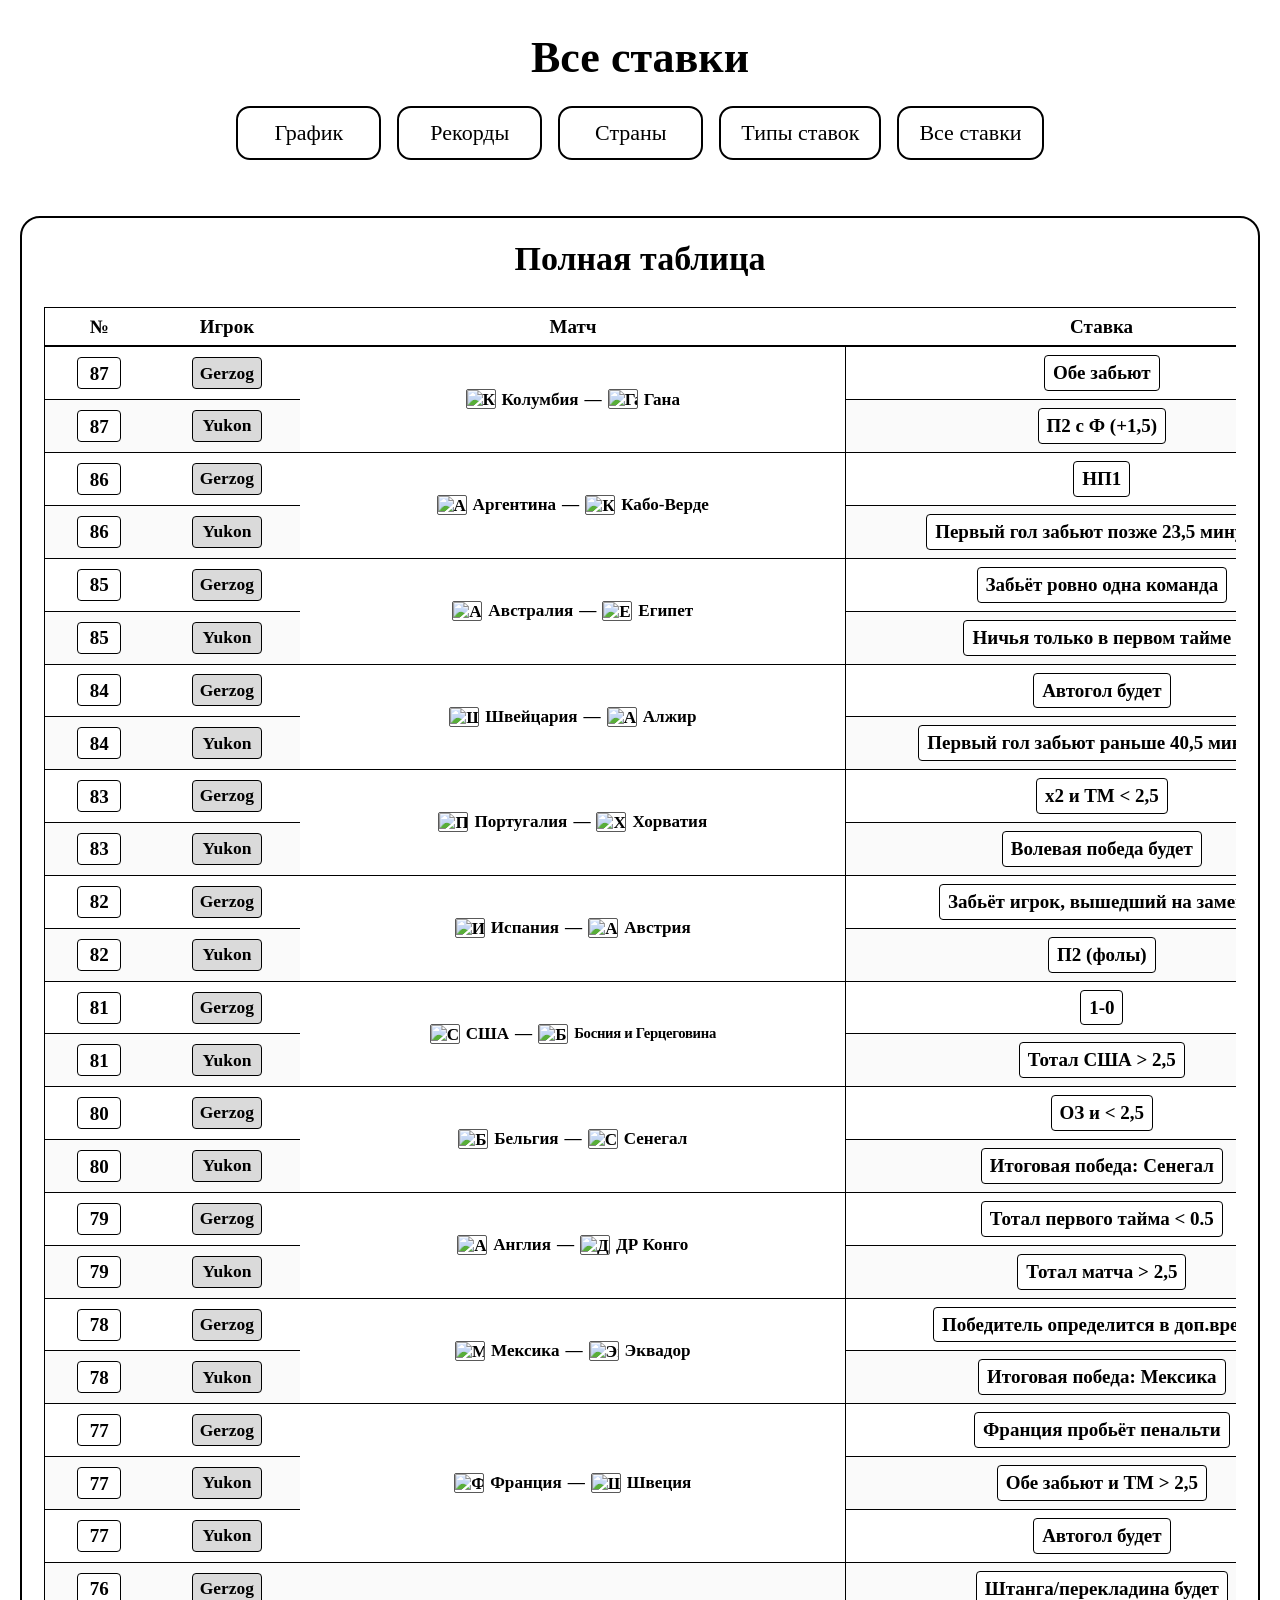
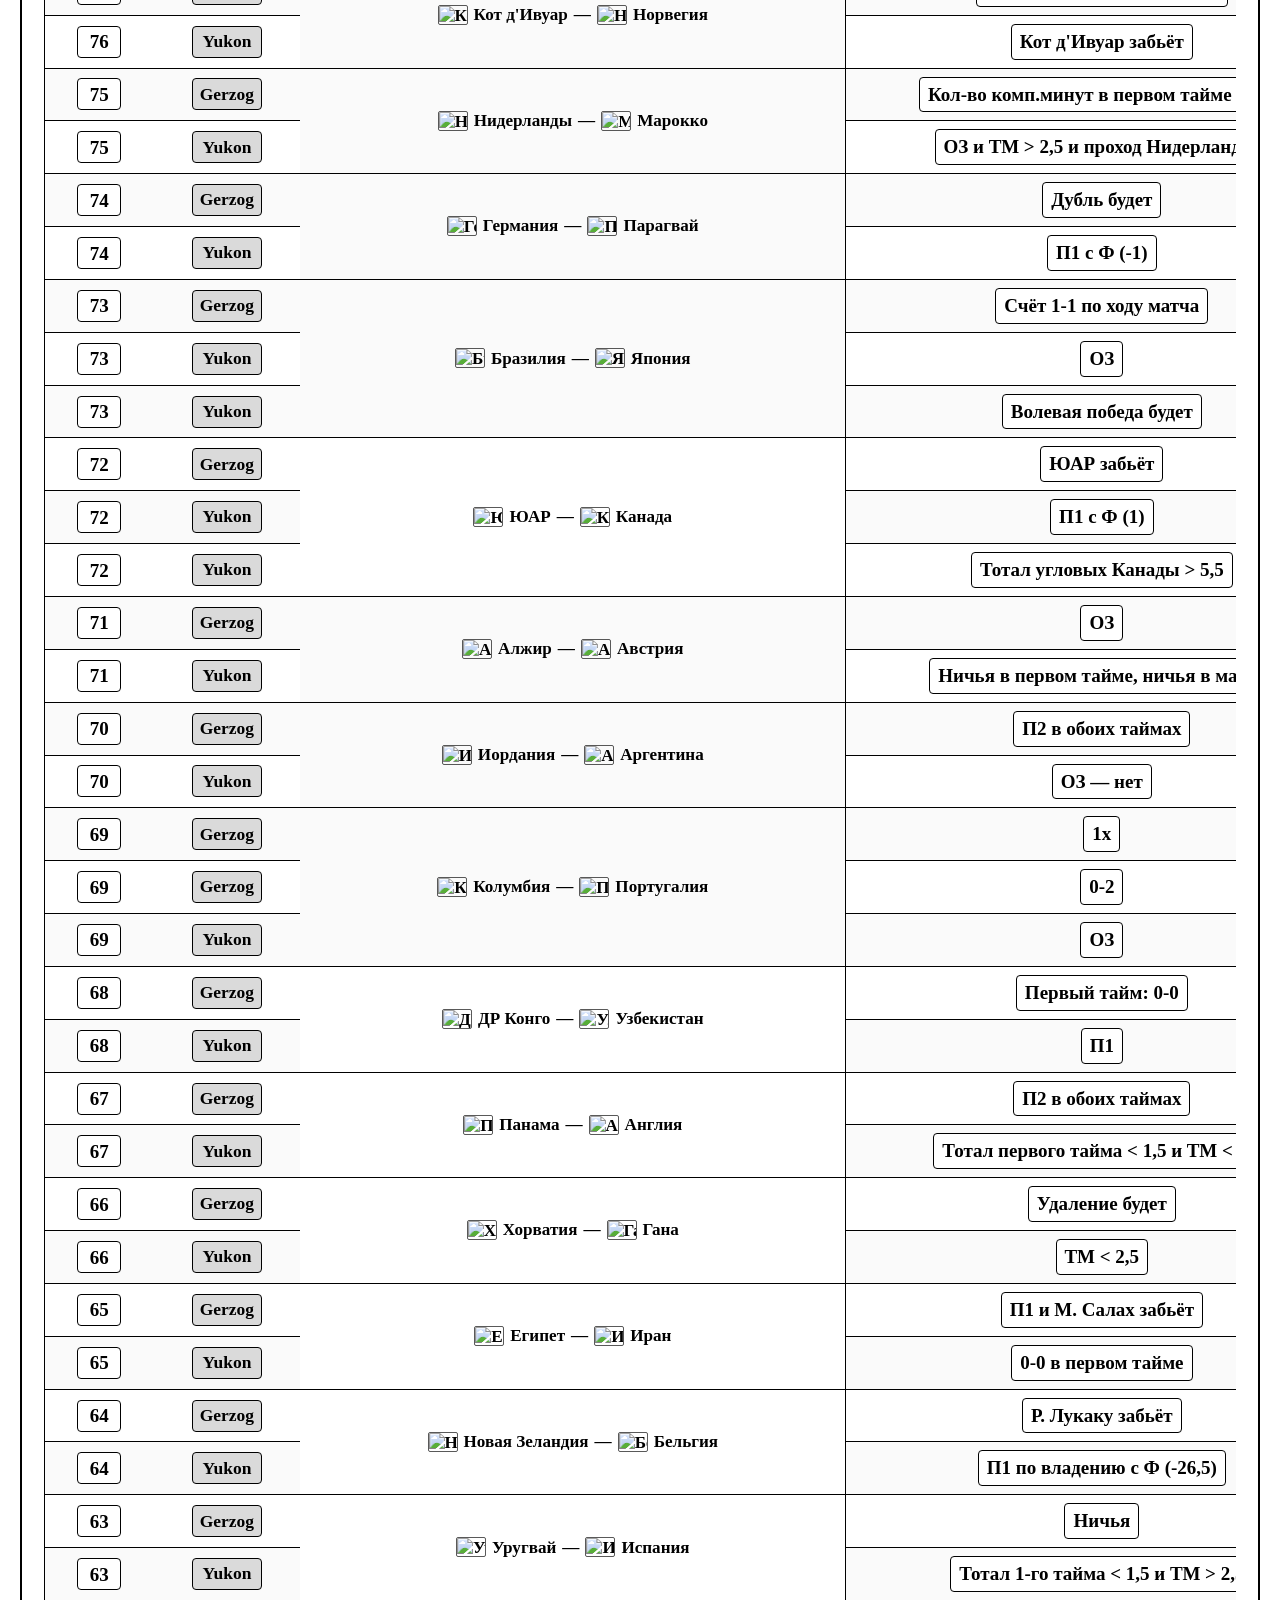
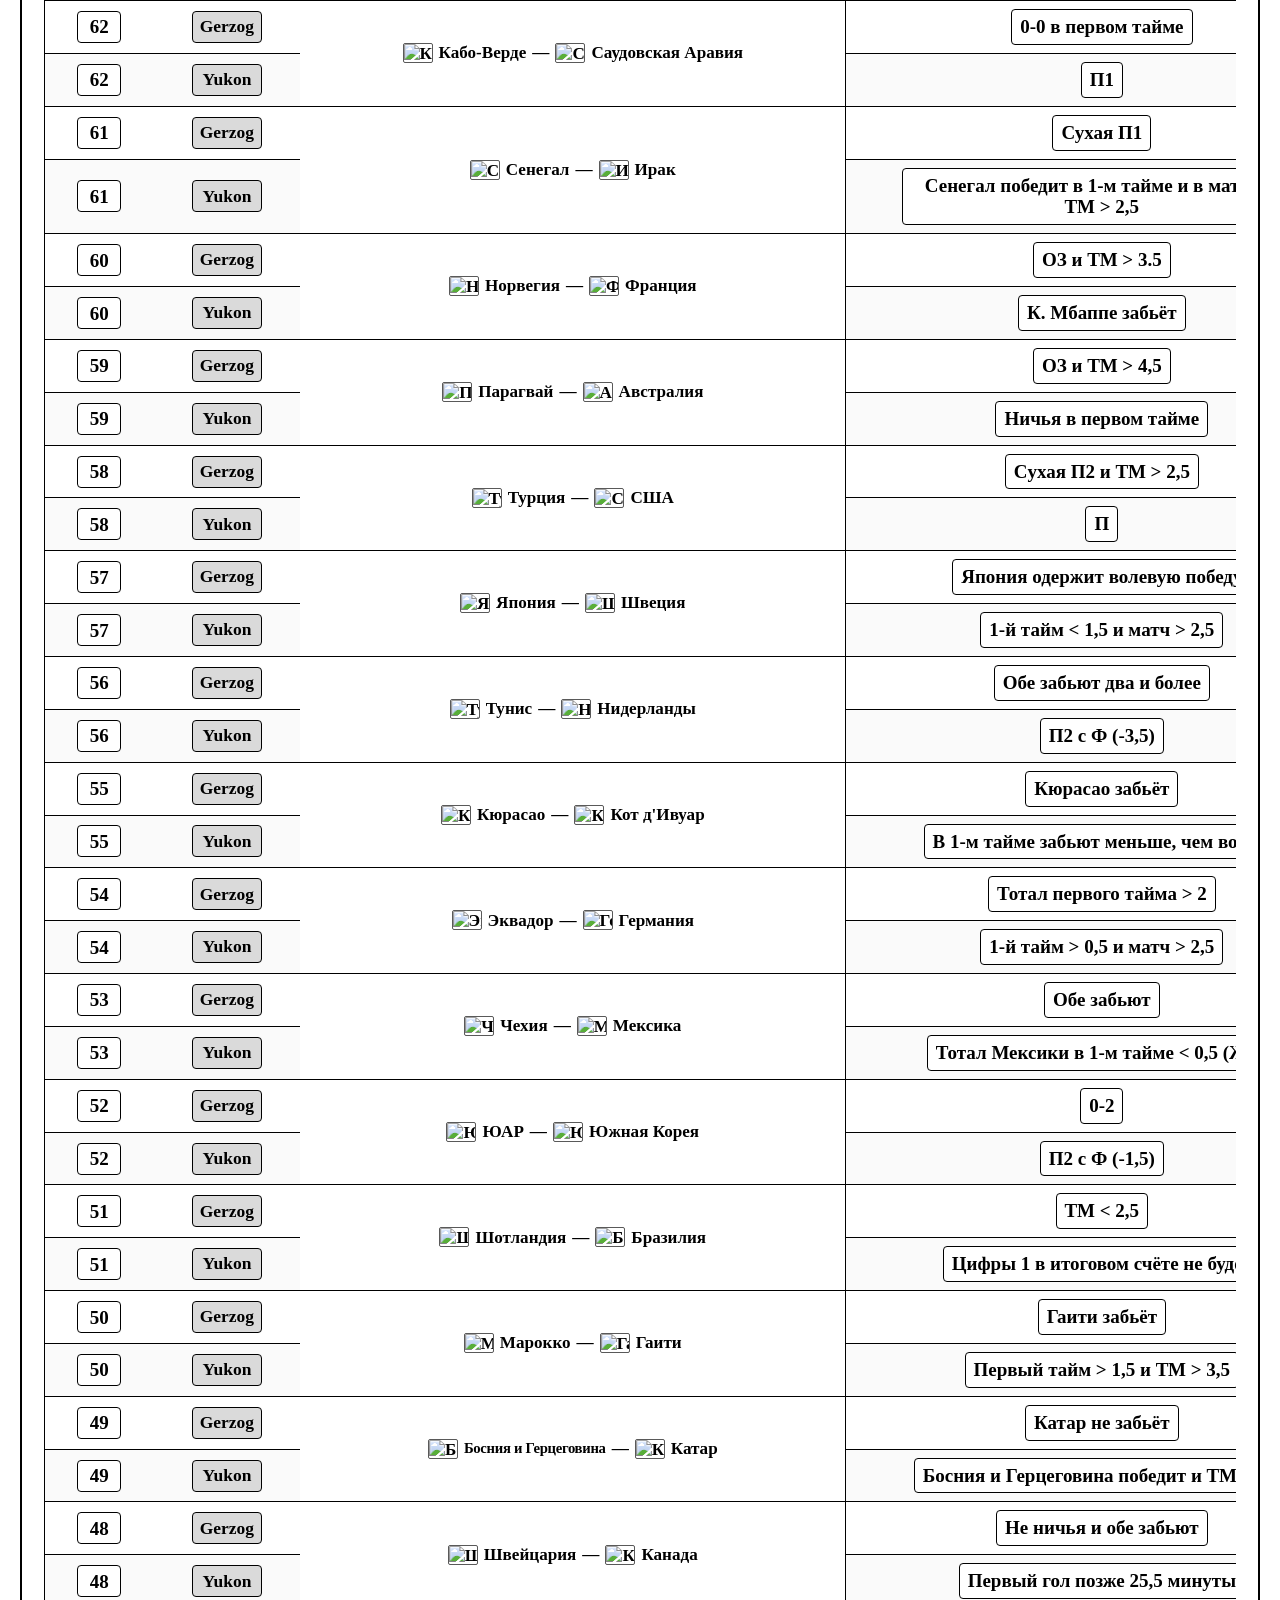
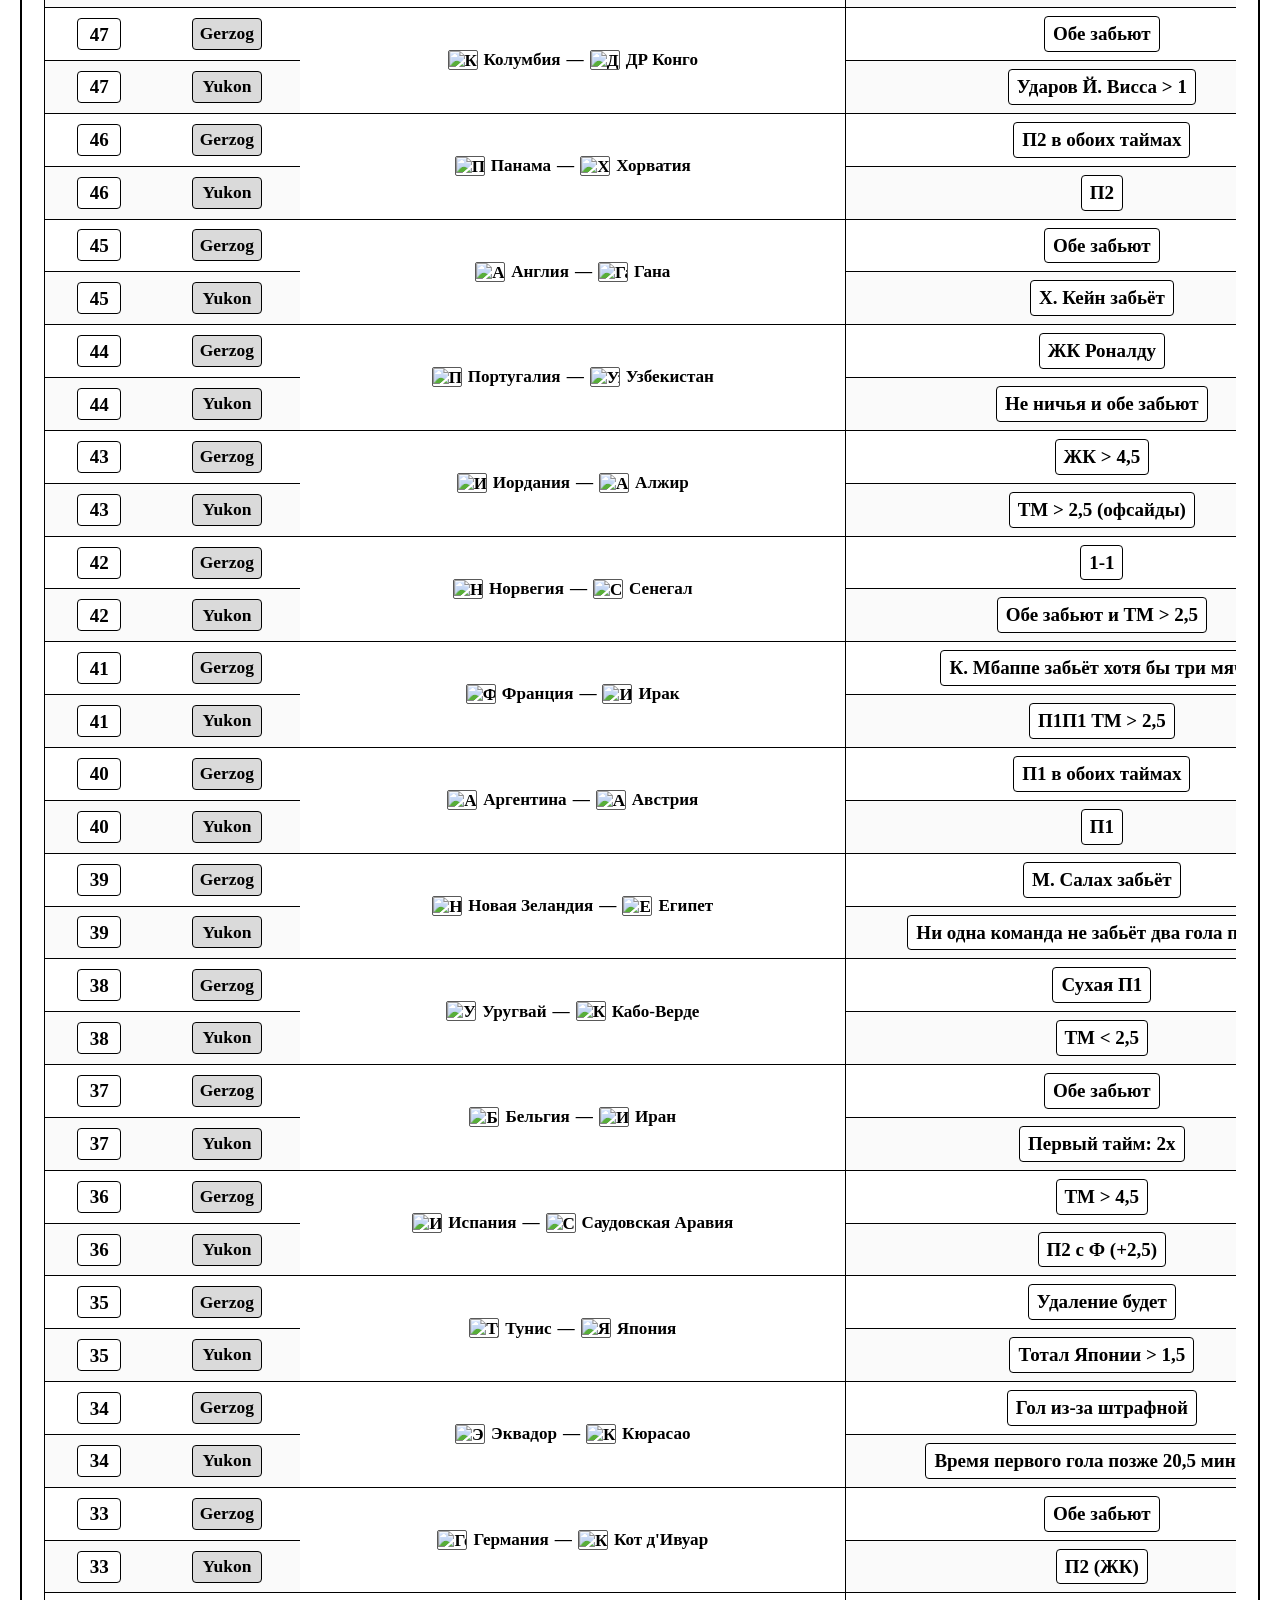
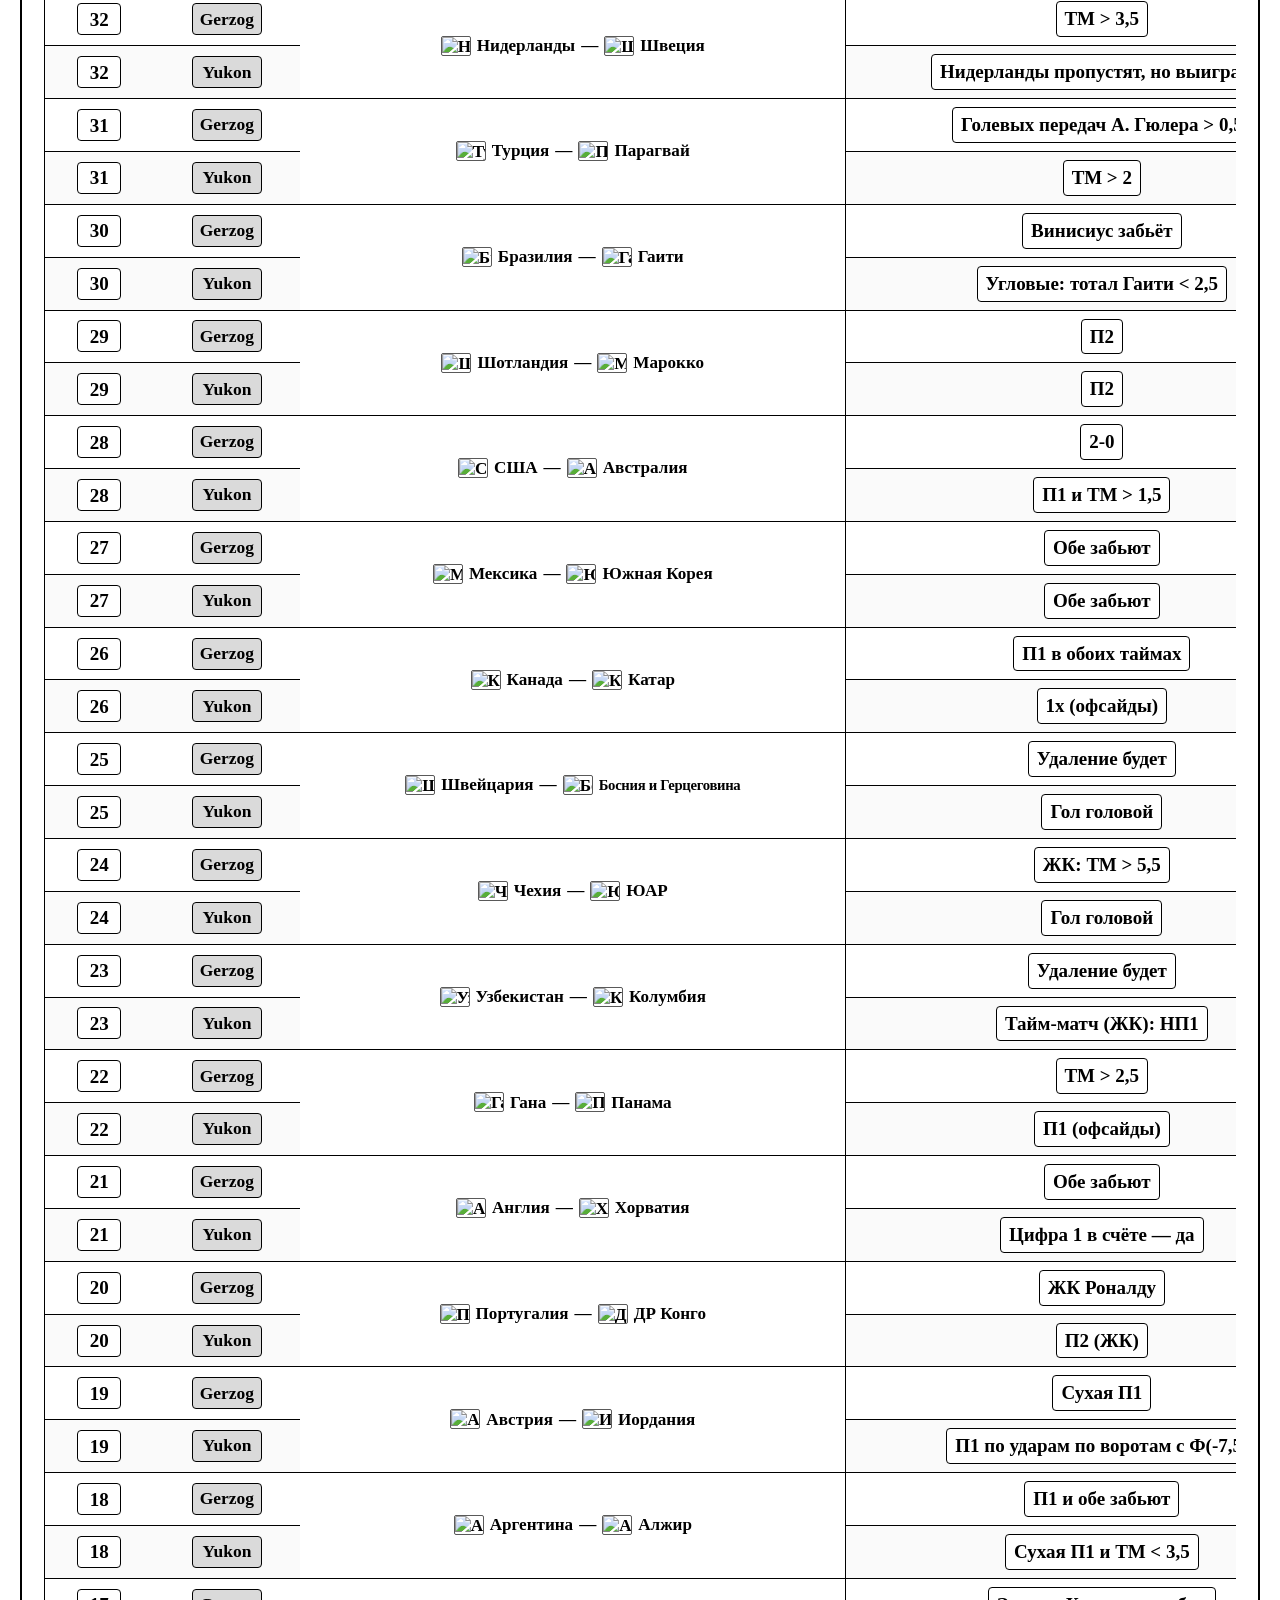
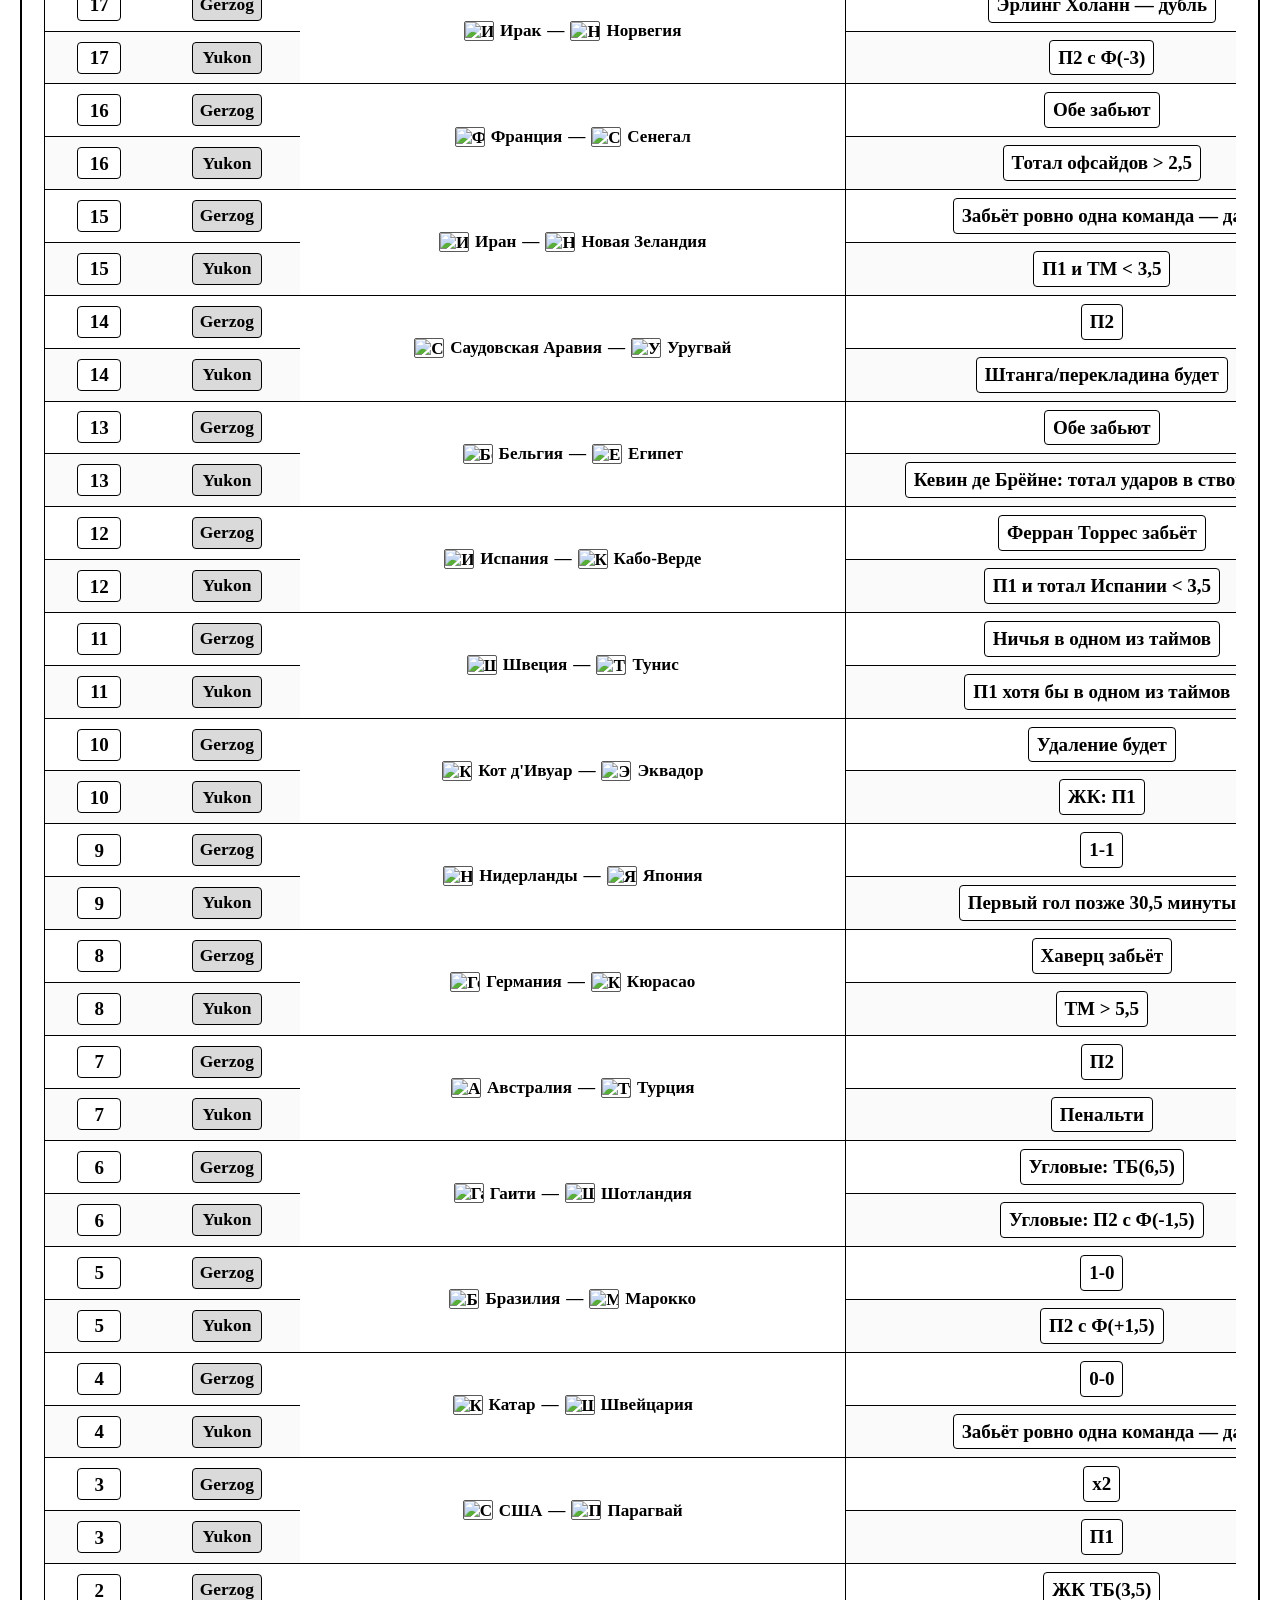
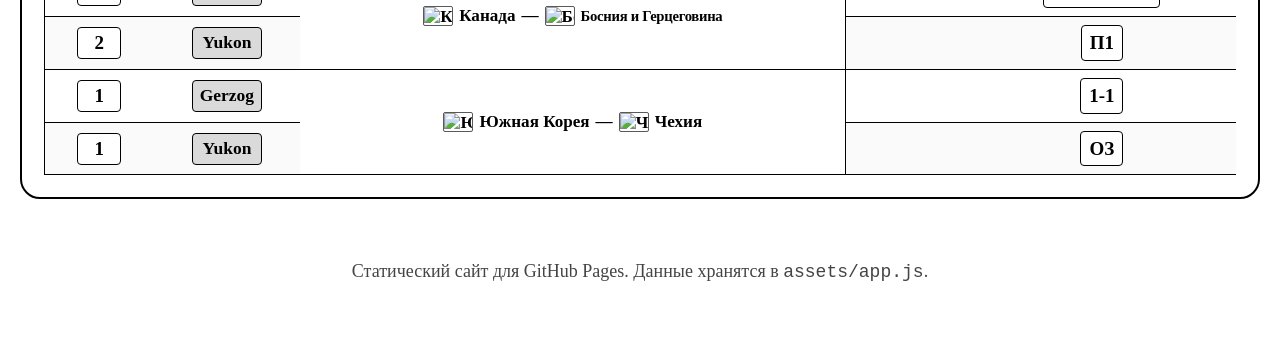
==== commit a057b2a3: "Update stats pages 2026-07-04 07:03" ====
--- a/bets.html
+++ b/bets.html
@@ -442,7 +442,7 @@
 <h2>Полная таблица</h2>
 </div>
 <div class="table-wrap"><table class="bets-table sortable-table"><thead><tr><th data-sort-index="0" data-sort-type="numeric" scope="col">№</th><th data-sort-index="1" data-sort-type="text" scope="col">Игрок</th><th data-sort-index="2" data-sort-type="text" scope="col">Матч</th><th data-sort-index="3" data-sort-type="text" scope="col">Ставка</th><th data-sort-index="5" data-sort-type="numeric" scope="col">Кэф</th><th data-sort-index="6" data-sort-type="numeric" scope="col">Профит</th><th data-sort-index="7" data-sort-type="numeric" scope="col">Банк</th></tr></thead><tbody>
-<tr><td class="num-cell" data-sort-value="84"><span class="white-badge num-badge">84</span></td><td class="player-cell" data-sort-value="Gerzog"><span class="player-badge">Gerzog</span></td><td class="match-cell merged-match" data-sort-value="Швейцария — Алжир" rowspan="2"><span class="match-with-flags"><img alt="Швейцария" class="tooltip-flag" src="https://flagcdn.com/w40/ch.png"/><span>Швейцария</span><span>—</span><img alt="Алжир" class="tooltip-flag" src="https://flagcdn.com/w40/dz.png"/><span>Алжир</span></span></td><td class="bet-cell" data-sort-value="Автогол будет"><span class="white-badge bet-badge">Автогол будет</span></td><td class="coef-cell" data-sort-value="8.4"><span class="coef-badge">8,4</span></td><td class="minus profit-cell" data-sort-value="-100"><span class="profit-badge">-100</span></td><td class="bank-cell" data-sort-value="-1218"><span class="white-badge bank-badge">-1218</span></td></tr><tr><td class="num-cell" data-sort-value="84"><span class="white-badge num-badge">84</span></td><td class="player-cell" data-sort-value="Yukon"><span class="player-badge">Yukon</span></td><td class="bet-cell" data-sort-value="Первый гол забьют раньше 40,5 минуты"><span class="white-badge bet-badge">Первый гол забьют раньше 40,5 минуты</span></td><td class="coef-cell" data-sort-value="1.61"><span class="coef-badge">1,61</span></td><td class="plus profit-cell" data-sort-value="61"><span class="profit-badge">61</span></td><td class="bank-cell" data-sort-value="1437"><span class="white-badge bank-badge">1437</span></td></tr><tr><td class="num-cell" data-sort-value="83"><span class="white-badge num-badge">83</span></td><td class="player-cell" data-sort-value="Gerzog"><span class="player-badge">Gerzog</span></td><td class="match-cell merged-match" data-sort-value="Португалия — Хорватия" rowspan="2"><span class="match-with-flags"><img alt="Португалия" class="tooltip-flag" src="https://flagcdn.com/w40/pt.png"/><span>Португалия</span><span>—</span><img alt="Хорватия" class="tooltip-flag" src="https://flagcdn.com/w40/hr.png"/><span>Хорватия</span></span></td><td class="bet-cell" data-sort-value="x2 и ТМ &lt; 2,5"><span class="white-badge bet-badge">x2 и ТМ &lt; 2,5</span></td><td class="coef-cell" data-sort-value="2.9"><span class="coef-badge">2,9</span></td><td class="minus profit-cell" data-sort-value="-100"><span class="profit-badge">-100</span></td><td class="bank-cell" data-sort-value="-1118"><span class="white-badge bank-badge">-1118</span></td></tr><tr><td class="num-cell" data-sort-value="83"><span class="white-badge num-badge">83</span></td><td class="player-cell" data-sort-value="Yukon"><span class="player-badge">Yukon</span></td><td class="bet-cell" data-sort-value="Волевая победа будет"><span class="white-badge bet-badge">Волевая победа будет</span></td><td class="coef-cell" data-sort-value="6.8"><span class="coef-badge">6,8</span></td><td class="plus profit-cell" data-sort-value="580"><span class="profit-badge">580</span></td><td class="bank-cell" data-sort-value="1376"><span class="white-badge bank-badge">1376</span></td></tr><tr><td class="num-cell" data-sort-value="82"><span class="white-badge num-badge">82</span></td><td class="player-cell" data-sort-value="Gerzog"><span class="player-badge">Gerzog</span></td><td class="match-cell merged-match" data-sort-value="Испания — Австрия" rowspan="2"><span class="match-with-flags"><img alt="Испания" class="tooltip-flag" src="https://flagcdn.com/w40/es.png"/><span>Испания</span><span>—</span><img alt="Австрия" class="tooltip-flag" src="https://flagcdn.com/w40/at.png"/><span>Австрия</span></span></td><td class="bet-cell" data-sort-value="Забьёт игрок, вышедший на замену"><span class="white-badge bet-badge">Забьёт игрок, вышедший на замену</span></td><td class="coef-cell" data-sort-value="2.56"><span class="coef-badge">2,56</span></td><td class="minus profit-cell" data-sort-value="-100"><span class="profit-badge">-100</span></td><td class="bank-cell" data-sort-value="-1018"><span class="white-badge bank-badge">-1018</span></td></tr><tr><td class="num-cell" data-sort-value="82"><span class="white-badge num-badge">82</span></td><td class="player-cell" data-sort-value="Yukon"><span class="player-badge">Yukon</span></td><td class="bet-cell" data-sort-value="П2 (фолы)"><span class="white-badge bet-badge">П2 (фолы)</span></td><td class="coef-cell" data-sort-value="1.97"><span class="coef-badge">1,97</span></td><td class="plus profit-cell" data-sort-value="97"><span class="profit-badge">97</span></td><td class="bank-cell" data-sort-value="796"><span class="white-badge bank-badge">796</span></td></tr><tr><td class="num-cell" data-sort-value="81"><span class="white-badge num-badge">81</span></td><td class="player-cell" data-sort-value="Gerzog"><span class="player-badge">Gerzog</span></td><td class="match-cell merged-match" data-sort-value="США — Босния и Герцеговина" rowspan="2"><span class="match-with-flags"><img alt="США" class="tooltip-flag" src="https://flagcdn.com/w40/us.png"/><span>США</span><span>—</span><img alt="Босния и Герцеговина" class="tooltip-flag" src="https://flagcdn.com/w40/ba.png"/><span class="team-long">Босния и Герцеговина</span></span></td><td class="bet-cell" data-sort-value="1-0"><span class="white-badge bet-badge">1-0</span></td><td class="coef-cell" data-sort-value="6.8"><span class="coef-badge">6,8</span></td><td class="minus profit-cell" data-sort-value="-100"><span class="profit-badge">-100</span></td><td class="bank-cell" data-sort-value="-918"><span class="white-badge bank-badge">-918</span></td></tr><tr><td class="num-cell" data-sort-value="81"><span class="white-badge num-badge">81</span></td><td class="player-cell" data-sort-value="Yukon"><span class="player-badge">Yukon</span></td><td class="bet-cell" data-sort-value="Тотал США &gt; 2,5"><span class="white-badge bet-badge">Тотал США &gt; 2,5</span></td><td class="coef-cell" data-sort-value="2.34"><span class="coef-badge">2,34</span></td><td class="minus profit-cell" data-sort-value="-100"><span class="profit-badge">-100</span></td><td class="bank-cell" data-sort-value="699"><span class="white-badge bank-badge">699</span></td></tr><tr><td class="num-cell" data-sort-value="80"><span class="white-badge num-badge">80</span></td><td class="player-cell" data-sort-value="Gerzog"><span class="player-badge">Gerzog</span></td><td class="match-cell merged-match" data-sort-value="Бельгия — Сенегал" rowspan="2"><span class="match-with-flags"><img alt="Бельгия" class="tooltip-flag" src="https://flagcdn.com/w40/be.png"/><span>Бельгия</span><span>—</span><img alt="Сенегал" class="tooltip-flag" src="https://flagcdn.com/w40/sn.png"/><span>Сенегал</span></span></td><td class="bet-cell" data-sort-value="ОЗ и &lt; 2,5"><span class="white-badge bet-badge">ОЗ и &lt; 2,5</span></td><td class="coef-cell" data-sort-value="5.4"><span class="coef-badge">5,4</span></td><td class="minus profit-cell" data-sort-value="-100"><span class="profit-badge">-100</span></td><td class="bank-cell" data-sort-value="-818"><span class="white-badge bank-badge">-818</span></td></tr><tr><td class="num-cell" data-sort-value="80"><span class="white-badge num-badge">80</span></td><td class="player-cell" data-sort-value="Yukon"><span class="player-badge">Yukon</span></td><td class="bet-cell" data-sort-value="Итоговая победа: Сенегал"><span class="white-badge bet-badge">Итоговая победа: Сенегал</span></td><td class="coef-cell" data-sort-value="2.5"><span class="coef-badge">2,5</span></td><td class="minus profit-cell" data-sort-value="-100"><span class="profit-badge">-100</span></td><td class="bank-cell" data-sort-value="799"><span class="white-badge bank-badge">799</span></td></tr><tr><td class="num-cell" data-sort-value="79"><span class="white-badge num-badge">79</span></td><td class="player-cell" data-sort-value="Gerzog"><span class="player-badge">Gerzog</span></td><td class="match-cell merged-match" data-sort-value="Англия — ДР Конго" rowspan="2"><span class="match-with-flags"><img alt="Англия" class="tooltip-flag" src="https://flagcdn.com/w40/gb-eng.png"/><span>Англия</span><span>—</span><img alt="ДР Конго" class="tooltip-flag" src="https://flagcdn.com/w40/cd.png"/><span>ДР Конго</span></span></td><td class="bet-cell" data-sort-value="Тотал первого тайма &lt; 0.5"><span class="white-badge bet-badge">Тотал первого тайма &lt; 0.5</span></td><td class="coef-cell" data-sort-value="2.98"><span class="coef-badge">2,98</span></td><td class="minus profit-cell" data-sort-value="-100"><span class="profit-badge">-100</span></td><td class="bank-cell" data-sort-value="-718"><span class="white-badge bank-badge">-718</span></td></tr><tr><td class="num-cell" data-sort-value="79"><span class="white-badge num-badge">79</span></td><td class="player-cell" data-sort-value="Yukon"><span class="player-badge">Yukon</span></td><td class="bet-cell" data-sort-value="Тотал матча &gt; 2,5"><span class="white-badge bet-badge">Тотал матча &gt; 2,5</span></td><td class="coef-cell" data-sort-value="1.78"><span class="coef-badge">1,78</span></td><td class="plus profit-cell" data-sort-value="78"><span class="profit-badge">78</span></td><td class="bank-cell" data-sort-value="899"><span class="white-badge bank-badge">899</span></td></tr><tr><td class="num-cell" data-sort-value="78"><span class="white-badge num-badge">78</span></td><td class="player-cell" data-sort-value="Gerzog"><span class="player-badge">Gerzog</span></td><td class="match-cell merged-match" data-sort-value="Мексика — Эквадор" rowspan="2"><span class="match-with-flags"><img alt="Мексика" class="tooltip-flag" src="https://flagcdn.com/w40/mx.png"/><span>Мексика</span><span>—</span><img alt="Эквадор" class="tooltip-flag" src="https://flagcdn.com/w40/ec.png"/><span>Эквадор</span></span></td><td class="bet-cell" data-sort-value="Победитель определится в доп.время"><span class="white-badge bet-badge">Победитель определится в доп.время</span></td><td class="coef-cell" data-sort-value="2"><span class="coef-badge">2</span></td><td class="minus profit-cell" data-sort-value="-100"><span class="profit-badge">-100</span></td><td class="bank-cell" data-sort-value="-618"><span class="white-badge bank-badge">-618</span></td></tr><tr><td class="num-cell" data-sort-value="78"><span class="white-badge num-badge">78</span></td><td class="player-cell" data-sort-value="Yukon"><span class="player-badge">Yukon</span></td><td class="bet-cell" data-sort-value="Итоговая победа: Мексика"><span class="white-badge bet-badge">Итоговая победа: Мексика</span></td><td class="coef-cell" data-sort-value="1.54"><span class="coef-badge">1,54</span></td><td class="plus profit-cell" data-sort-value="54"><span class="profit-badge">54</span></td><td class="bank-cell" data-sort-value="821"><span class="white-badge bank-badge">821</span></td></tr><tr><td class="num-cell" data-sort-value="77"><span class="white-badge num-badge">77</span></td><td class="player-cell" data-sort-value="Gerzog"><span class="player-badge">Gerzog</span></td><td class="match-cell merged-match" data-sort-value="Франция — Швеция" rowspan="3"><span class="match-with-flags"><img alt="Франция" class="tooltip-flag" src="https://flagcdn.com/w40/fr.png"/><span>Франция</span><span>—</span><img alt="Швеция" class="tooltip-flag" src="https://flagcdn.com/w40/se.png"/><span>Швеция</span></span></td><td class="bet-cell" data-sort-value="Франция пробьёт пенальти"><span class="white-badge bet-badge">Франция пробьёт пенальти</span></td><td class="coef-cell" data-sort-value="3.4"><span class="coef-badge">3,4</span></td><td class="minus profit-cell" data-sort-value="-100"><span class="profit-badge">-100</span></td><td class="bank-cell" data-sort-value="-518"><span class="white-badge bank-badge">-518</span></td></tr><tr><td class="num-cell" data-sort-value="77"><span class="white-badge num-badge">77</span></td><td class="player-cell" data-sort-value="Yukon"><span class="player-badge">Yukon</span></td><td class="bet-cell" data-sort-value="Обе забьют и ТМ &gt; 2,5"><span class="white-badge bet-badge">Обе забьют и ТМ &gt; 2,5</span></td><td class="coef-cell" data-sort-value="1.91"><span class="coef-badge">1,91</span></td><td class="minus profit-cell" data-sort-value="-100"><span class="profit-badge">-100</span></td><td class="bank-cell" data-sort-value="767"><span class="white-badge bank-badge">767</span></td></tr><tr><td class="num-cell" data-sort-value="77"><span class="white-badge num-badge">77</span></td><td class="player-cell" data-sort-value="Yukon"><span class="player-badge">Yukon</span></td><td class="bet-cell" data-sort-value="Автогол будет"><span class="white-badge bet-badge">Автогол будет</span></td><td class="coef-cell" data-sort-value="6.8"><span class="coef-badge">6,8</span></td><td class="minus profit-cell" data-sort-value="-50"><span class="profit-badge">-50</span></td><td class="bank-cell" data-sort-value="767"><span class="white-badge bank-badge">767</span></td></tr><tr><td class="num-cell" data-sort-value="76"><span class="white-badge num-badge">76</span></td><td class="player-cell" data-sort-value="Gerzog"><span class="player-badge">Gerzog</span></td><td class="match-cell merged-match" data-sort-value="Кот д&#x27;Ивуар — Норвегия" rowspan="2"><span class="match-with-flags"><img alt="Кот д&#x27;Ивуар" class="tooltip-flag" src="https://flagcdn.com/w40/ci.png"/><span>Кот д&#x27;Ивуар</span><span>—</span><img alt="Норвегия" class="tooltip-flag" src="https://flagcdn.com/w40/no.png"/><span>Норвегия</span></span></td><td class="bet-cell" data-sort-value="Штанга/перекладина будет"><span class="white-badge bet-badge">Штанга/перекладина будет</span></td><td class="coef-cell" data-sort-value="2.29"><span class="coef-badge">2,29</span></td><td class="minus profit-cell" data-sort-value="-100"><span class="profit-badge">-100</span></td><td class="bank-cell" data-sort-value="-418"><span class="white-badge bank-badge">-418</span></td></tr><tr><td class="num-cell" data-sort-value="76"><span class="white-badge num-badge">76</span></td><td class="player-cell" data-sort-value="Yukon"><span class="player-badge">Yukon</span></td><td class="bet-cell" data-sort-value="Кот д&#x27;Ивуар забьёт"><span class="white-badge bet-badge">Кот д&#x27;Ивуар забьёт</span></td><td class="coef-cell" data-sort-value="2.15"><span class="coef-badge">2,15</span></td><td class="plus profit-cell" data-sort-value="115"><span class="profit-badge">115</span></td><td class="bank-cell" data-sort-value="917"><span class="white-badge bank-badge">917</span></td></tr><tr><td class="num-cell" data-sort-value="75"><span class="white-badge num-badge">75</span></td><td class="player-cell" data-sort-value="Gerzog"><span class="player-badge">Gerzog</span></td><td class="match-cell merged-match" data-sort-value="Нидерланды — Марокко" rowspan="2"><span class="match-with-flags"><img alt="Нидерланды" class="tooltip-flag" src="https://flagcdn.com/w40/nl.png"/><span>Нидерланды</span><span>—</span><img alt="Марокко" class="tooltip-flag" src="https://flagcdn.com/w40/ma.png"/><span>Марокко</span></span></td><td class="bet-cell" data-sort-value="Кол-во комп.минут в первом тайме &gt; 4.5"><span class="white-badge bet-badge">Кол-во комп.минут в первом тайме &gt; 4.5</span></td><td class="coef-cell" data-sort-value="2"><span class="coef-badge">2</span></td><td class="plus profit-cell" data-sort-value="100"><span class="profit-badge">100</span></td><td class="bank-cell" data-sort-value="-318"><span class="white-badge bank-badge">-318</span></td></tr><tr><td class="num-cell" data-sort-value="75"><span class="white-badge num-badge">75</span></td><td class="player-cell" data-sort-value="Yukon"><span class="player-badge">Yukon</span></td><td class="bet-cell" data-sort-value="ОЗ и ТМ &gt; 2,5 и проход Нидерландов"><span class="white-badge bet-badge">ОЗ и ТМ &gt; 2,5 и проход Нидерландов</span></td><td class="coef-cell" data-sort-value="4.03"><span class="coef-badge">4,03</span></td><td class="minus profit-cell" data-sort-value="-100"><span class="profit-badge">-100</span></td><td class="bank-cell" data-sort-value="802"><span class="white-badge bank-badge">802</span></td></tr><tr><td class="num-cell" data-sort-value="74"><span class="white-badge num-badge">74</span></td><td class="player-cell" data-sort-value="Gerzog"><span class="player-badge">Gerzog</span></td><td class="match-cell merged-match" data-sort-value="Германия — Парагвай" rowspan="2"><span class="match-with-flags"><img alt="Германия" class="tooltip-flag" src="https://flagcdn.com/w40/de.png"/><span>Германия</span><span>—</span><img alt="Парагвай" class="tooltip-flag" src="https://flagcdn.com/w40/py.png"/><span>Парагвай</span></span></td><td class="bet-cell" data-sort-value="Дубль будет"><span class="white-badge bet-badge">Дубль будет</span></td><td class="coef-cell" data-sort-value="3.4"><span class="coef-badge">3,4</span></td><td class="minus profit-cell" data-sort-value="-100"><span class="profit-badge">-100</span></td><td class="bank-cell" data-sort-value="-418"><span class="white-badge bank-badge">-418</span></td></tr><tr><td class="num-cell" data-sort-value="74"><span class="white-badge num-badge">74</span></td><td class="player-cell" data-sort-value="Yukon"><span class="player-badge">Yukon</span></td><td class="bet-cell" data-sort-value="П1 с Ф (-1)"><span class="white-badge bet-badge">П1 с Ф (-1)</span></td><td class="coef-cell" data-sort-value="1.55"><span class="coef-badge">1,55</span></td><td class="minus profit-cell" data-sort-value="-100"><span class="profit-badge">-100</span></td><td class="bank-cell" data-sort-value="902"><span class="white-badge bank-badge">902</span></td></tr><tr><td class="num-cell" data-sort-value="73"><span class="white-badge num-badge">73</span></td><td class="player-cell" data-sort-value="Gerzog"><span class="player-badge">Gerzog</span></td><td class="match-cell merged-match" data-sort-value="Бразилия — Япония" rowspan="3"><span class="match-with-flags"><img alt="Бразилия" class="tooltip-flag" src="https://flagcdn.com/w40/br.png"/><span>Бразилия</span><span>—</span><img alt="Япония" class="tooltip-flag" src="https://flagcdn.com/w40/jp.png"/><span>Япония</span></span></td><td class="bet-cell" data-sort-value="Счёт 1-1 по ходу матча"><span class="white-badge bet-badge">Счёт 1-1 по ходу матча</span></td><td class="coef-cell" data-sort-value="2.62"><span class="coef-badge">2,62</span></td><td class="plus profit-cell" data-sort-value="162"><span class="profit-badge">162</span></td><td class="bank-cell" data-sort-value="-318"><span class="white-badge bank-badge">-318</span></td></tr><tr><td class="num-cell" data-sort-value="73"><span class="white-badge num-badge">73</span></td><td class="player-cell" data-sort-value="Yukon"><span class="player-badge">Yukon</span></td><td class="bet-cell" data-sort-value="ОЗ"><span class="white-badge bet-badge">ОЗ</span></td><td class="coef-cell" data-sort-value="1.91"><span class="coef-badge">1,91</span></td><td class="plus profit-cell" data-sort-value="91"><span class="profit-badge">91</span></td><td class="bank-cell" data-sort-value="1002"><span class="white-badge bank-badge">1002</span></td></tr><tr><td class="num-cell" data-sort-value="73"><span class="white-badge num-badge">73</span></td><td class="player-cell" data-sort-value="Yukon"><span class="player-badge">Yukon</span></td><td class="bet-cell" data-sort-value="Волевая победа будет"><span class="white-badge bet-badge">Волевая победа будет</span></td><td class="coef-cell" data-sort-value="8.4"><span class="coef-badge">8,4</span></td><td class="plus profit-cell" data-sort-value="370"><span class="profit-badge">370</span></td><td class="bank-cell" data-sort-value="1002"><span class="white-badge bank-badge">1002</span></td></tr><tr><td class="num-cell" data-sort-value="72"><span class="white-badge num-badge">72</span></td><td class="player-cell" data-sort-value="Gerzog"><span class="player-badge">Gerzog</span></td><td class="match-cell merged-match" data-sort-value="ЮАР — Канада" rowspan="3"><span class="match-with-flags"><img alt="ЮАР" class="tooltip-flag" src="https://flagcdn.com/w40/za.png"/><span>ЮАР</span><span>—</span><img alt="Канада" class="tooltip-flag" src="https://flagcdn.com/w40/ca.png"/><span>Канада</span></span></td><td class="bet-cell" data-sort-value="ЮАР забьёт"><span class="white-badge bet-badge">ЮАР забьёт</span></td><td class="coef-cell" data-sort-value="2.38"><span class="coef-badge">2,38</span></td><td class="minus profit-cell" data-sort-value="-100"><span class="profit-badge">-100</span></td><td class="bank-cell" data-sort-value="-480"><span class="white-badge bank-badge">-480</span></td></tr><tr><td class="num-cell" data-sort-value="72"><span class="white-badge num-badge">72</span></td><td class="player-cell" data-sort-value="Yukon"><span class="player-badge">Yukon</span></td><td class="bet-cell" data-sort-value="П1 с Ф (1)"><span class="white-badge bet-badge">П1 с Ф (1)</span></td><td class="coef-cell" data-sort-value="1.53"><span class="coef-badge">1,53</span></td><td data-sort-value="0">0</td><td class="bank-cell" data-sort-value="541"><span class="white-badge bank-badge">541</span></td></tr><tr><td class="num-cell" data-sort-value="72"><span class="white-badge num-badge">72</span></td><td class="player-cell" data-sort-value="Yukon"><span class="player-badge">Yukon</span></td><td class="bet-cell" data-sort-value="Тотал угловых Канады &gt; 5,5"><span class="white-badge bet-badge">Тотал угловых Канады &gt; 5,5</span></td><td class="coef-cell" data-sort-value="1.7"><span class="coef-badge">1,7</span></td><td class="minus profit-cell" data-sort-value="-50"><span class="profit-badge">-50</span></td><td class="bank-cell" data-sort-value="541"><span class="white-badge bank-badge">541</span></td></tr><tr><td class="num-cell" data-sort-value="71"><span class="white-badge num-badge">71</span></td><td class="player-cell" data-sort-value="Gerzog"><span class="player-badge">Gerzog</span></td><td class="match-cell merged-match" data-sort-value="Алжир — Австрия" rowspan="2"><span class="match-with-flags"><img alt="Алжир" class="tooltip-flag" src="https://flagcdn.com/w40/dz.png"/><span>Алжир</span><span>—</span><img alt="Австрия" class="tooltip-flag" src="https://flagcdn.com/w40/at.png"/><span>Австрия</span></span></td><td class="bet-cell" data-sort-value="ОЗ"><span class="white-badge bet-badge">ОЗ</span></td><td class="coef-cell" data-sort-value="2.19"><span class="coef-badge">2,19</span></td><td class="plus profit-cell" data-sort-value="119"><span class="profit-badge">119</span></td><td class="bank-cell" data-sort-value="-380"><span class="white-badge bank-badge">-380</span></td></tr><tr><td class="num-cell" data-sort-value="71"><span class="white-badge num-badge">71</span></td><td class="player-cell" data-sort-value="Yukon"><span class="player-badge">Yukon</span></td><td class="bet-cell" data-sort-value="Ничья в первом тайме, ничья в матче"><span class="white-badge bet-badge">Ничья в первом тайме, ничья в матче</span></td><td class="coef-cell" data-sort-value="2.56"><span class="coef-badge">2,56</span></td><td class="plus profit-cell" data-sort-value="156"><span class="profit-badge">156</span></td><td class="bank-cell" data-sort-value="591"><span class="white-badge bank-badge">591</span></td></tr><tr><td class="num-cell" data-sort-value="70"><span class="white-badge num-badge">70</span></td><td class="player-cell" data-sort-value="Gerzog"><span class="player-badge">Gerzog</span></td><td class="match-cell merged-match" data-sort-value="Иордания — Аргентина" rowspan="2"><span class="match-with-flags"><img alt="Иордания" class="tooltip-flag" src="https://flagcdn.com/w40/jo.png"/><span>Иордания</span><span>—</span><img alt="Аргентина" class="tooltip-flag" src="https://flagcdn.com/w40/ar.png"/><span>Аргентина</span></span></td><td class="bet-cell" data-sort-value="П2 в обоих таймах"><span class="white-badge bet-badge">П2 в обоих таймах</span></td><td class="coef-cell" data-sort-value="1.99"><span class="coef-badge">1,99</span></td><td class="minus profit-cell" data-sort-value="-100"><span class="profit-badge">-100</span></td><td class="bank-cell" data-sort-value="-499"><span class="white-badge bank-badge">-499</span></td></tr><tr><td class="num-cell" data-sort-value="70"><span class="white-badge num-badge">70</span></td><td class="player-cell" data-sort-value="Yukon"><span class="player-badge">Yukon</span></td><td class="bet-cell" data-sort-value="ОЗ — нет"><span class="white-badge bet-badge">ОЗ — нет</span></td><td class="coef-cell" data-sort-value="1.48"><span class="coef-badge">1,48</span></td><td class="minus profit-cell" data-sort-value="-100"><span class="profit-badge">-100</span></td><td class="bank-cell" data-sort-value="435"><span class="white-badge bank-badge">435</span></td></tr><tr><td class="num-cell" data-sort-value="69"><span class="white-badge num-badge">69</span></td><td class="player-cell" data-sort-value="Gerzog"><span class="player-badge">Gerzog</span></td><td class="match-cell merged-match" data-sort-value="Колумбия — Португалия" rowspan="3"><span class="match-with-flags"><img alt="Колумбия" class="tooltip-flag" src="https://flagcdn.com/w40/co.png"/><span>Колумбия</span><span>—</span><img alt="Португалия" class="tooltip-flag" src="https://flagcdn.com/w40/pt.png"/><span>Португалия</span></span></td><td class="bet-cell" data-sort-value="1x"><span class="white-badge bet-badge">1x</span></td><td class="coef-cell" data-sort-value="1.59"><span class="coef-badge">1,59</span></td><td class="plus profit-cell" data-sort-value="59"><span class="profit-badge">59</span></td><td class="bank-cell" data-sort-value="-399"><span class="white-badge bank-badge">-399</span></td></tr><tr><td class="num-cell" data-sort-value="69"><span class="white-badge num-badge">69</span></td><td class="player-cell" data-sort-value="Gerzog"><span class="player-badge">Gerzog</span></td><td class="bet-cell" data-sort-value="0-2"><span class="white-badge bet-badge">0-2</span></td><td class="coef-cell" data-sort-value="11.5"><span class="coef-badge">11,5</span></td><td class="minus profit-cell" data-sort-value="-50"><span class="profit-badge">-50</span></td><td class="bank-cell" data-sort-value="-399"><span class="white-badge bank-badge">-399</span></td></tr><tr><td class="num-cell" data-sort-value="69"><span class="white-badge num-badge">69</span></td><td class="player-cell" data-sort-value="Yukon"><span class="player-badge">Yukon</span></td><td class="bet-cell" data-sort-value="ОЗ"><span class="white-badge bet-badge">ОЗ</span></td><td class="coef-cell" data-sort-value="1.65"><span class="coef-badge">1,65</span></td><td class="minus profit-cell" data-sort-value="-100"><span class="profit-badge">-100</span></td><td class="bank-cell" data-sort-value="535"><span class="white-badge bank-badge">535</span></td></tr><tr><td class="num-cell" data-sort-value="68"><span class="white-badge num-badge">68</span></td><td class="player-cell" data-sort-value="Gerzog"><span class="player-badge">Gerzog</span></td><td class="match-cell merged-match" data-sort-value="ДР Конго — Узбекистан" rowspan="2"><span class="match-with-flags"><img alt="ДР Конго" class="tooltip-flag" src="https://flagcdn.com/w40/cd.png"/><span>ДР Конго</span><span>—</span><img alt="Узбекистан" class="tooltip-flag" src="https://flagcdn.com/w40/uz.png"/><span>Узбекистан</span></span></td><td class="bet-cell" data-sort-value="Первый тайм: 0-0"><span class="white-badge bet-badge">Первый тайм: 0-0</span></td><td class="coef-cell" data-sort-value="2.62"><span class="coef-badge">2,62</span></td><td class="minus profit-cell" data-sort-value="-100"><span class="profit-badge">-100</span></td><td class="bank-cell" data-sort-value="-408"><span class="white-badge bank-badge">-408</span></td></tr><tr><td class="num-cell" data-sort-value="68"><span class="white-badge num-badge">68</span></td><td class="player-cell" data-sort-value="Yukon"><span class="player-badge">Yukon</span></td><td class="bet-cell" data-sort-value="П1"><span class="white-badge bet-badge">П1</span></td><td class="coef-cell" data-sort-value="1.68"><span class="coef-badge">1,68</span></td><td class="plus profit-cell" data-sort-value="68"><span class="profit-badge">68</span></td><td class="bank-cell" data-sort-value="635"><span class="white-badge bank-badge">635</span></td></tr><tr><td class="num-cell" data-sort-value="67"><span class="white-badge num-badge">67</span></td><td class="player-cell" data-sort-value="Gerzog"><span class="player-badge">Gerzog</span></td><td class="match-cell merged-match" data-sort-value="Панама — Англия" rowspan="2"><span class="match-with-flags"><img alt="Панама" class="tooltip-flag" src="https://flagcdn.com/w40/pa.png"/><span>Панама</span><span>—</span><img alt="Англия" class="tooltip-flag" src="https://flagcdn.com/w40/gb-eng.png"/><span>Англия</span></span></td><td class="bet-cell" data-sort-value="П2 в обоих таймах"><span class="white-badge bet-badge">П2 в обоих таймах</span></td><td class="coef-cell" data-sort-value="1.9"><span class="coef-badge">1,9</span></td><td class="minus profit-cell" data-sort-value="-100"><span class="profit-badge">-100</span></td><td class="bank-cell" data-sort-value="-308"><span class="white-badge bank-badge">-308</span></td></tr><tr><td class="num-cell" data-sort-value="67"><span class="white-badge num-badge">67</span></td><td class="player-cell" data-sort-value="Yukon"><span class="player-badge">Yukon</span></td><td class="bet-cell" data-sort-value="Тотал первого тайма &lt; 1,5 и ТМ &lt; 3,5"><span class="white-badge bet-badge">Тотал первого тайма &lt; 1,5 и ТМ &lt; 3,5</span></td><td class="coef-cell" data-sort-value="2.19"><span class="coef-badge">2,19</span></td><td class="plus profit-cell" data-sort-value="119"><span class="profit-badge">119</span></td><td class="bank-cell" data-sort-value="567"><span class="white-badge bank-badge">567</span></td></tr><tr><td class="num-cell" data-sort-value="66"><span class="white-badge num-badge">66</span></td><td class="player-cell" data-sort-value="Gerzog"><span class="player-badge">Gerzog</span></td><td class="match-cell merged-match" data-sort-value="Хорватия — Гана" rowspan="2"><span class="match-with-flags"><img alt="Хорватия" class="tooltip-flag" src="https://flagcdn.com/w40/hr.png"/><span>Хорватия</span><span>—</span><img alt="Гана" class="tooltip-flag" src="https://flagcdn.com/w40/gh.png"/><span>Гана</span></span></td><td class="bet-cell" data-sort-value="Удаление будет"><span class="white-badge bet-badge">Удаление будет</span></td><td class="coef-cell" data-sort-value="5.8"><span class="coef-badge">5,8</span></td><td class="minus profit-cell" data-sort-value="-100"><span class="profit-badge">-100</span></td><td class="bank-cell" data-sort-value="-208"><span class="white-badge bank-badge">-208</span></td></tr><tr><td class="num-cell" data-sort-value="66"><span class="white-badge num-badge">66</span></td><td class="player-cell" data-sort-value="Yukon"><span class="player-badge">Yukon</span></td><td class="bet-cell" data-sort-value="ТМ &lt; 2,5"><span class="white-badge bet-badge">ТМ &lt; 2,5</span></td><td class="coef-cell" data-sort-value="1.6"><span class="coef-badge">1,6</span></td><td class="minus profit-cell" data-sort-value="-100"><span class="profit-badge">-100</span></td><td class="bank-cell" data-sort-value="448"><span class="white-badge bank-badge">448</span></td></tr><tr><td class="num-cell" data-sort-value="65"><span class="white-badge num-badge">65</span></td><td class="player-cell" data-sort-value="Gerzog"><span class="player-badge">Gerzog</span></td><td class="match-cell merged-match" data-sort-value="Египет — Иран" rowspan="2"><span class="match-with-flags"><img alt="Египет" class="tooltip-flag" src="https://flagcdn.com/w40/eg.png"/><span>Египет</span><span>—</span><img alt="Иран" class="tooltip-flag" src="https://flagcdn.com/w40/ir.png"/><span>Иран</span></span></td><td class="bet-cell" data-sort-value="П1 и М. Салах забьёт"><span class="white-badge bet-badge">П1 и М. Салах забьёт</span></td><td class="coef-cell" data-sort-value="7.94"><span class="coef-badge">7,94</span></td><td class="minus profit-cell" data-sort-value="-100"><span class="profit-badge">-100</span></td><td class="bank-cell" data-sort-value="-108"><span class="white-badge bank-badge">-108</span></td></tr><tr><td class="num-cell" data-sort-value="65"><span class="white-badge num-badge">65</span></td><td class="player-cell" data-sort-value="Yukon"><span class="player-badge">Yukon</span></td><td class="bet-cell" data-sort-value="0-0 в первом тайме"><span class="white-badge bet-badge">0-0 в первом тайме</span></td><td class="coef-cell" data-sort-value="2.15"><span class="coef-badge">2,15</span></td><td class="minus profit-cell" data-sort-value="-100"><span class="profit-badge">-100</span></td><td class="bank-cell" data-sort-value="548"><span class="white-badge bank-badge">548</span></td></tr><tr><td class="num-cell" data-sort-value="64"><span class="white-badge num-badge">64</span></td><td class="player-cell" data-sort-value="Gerzog"><span class="player-badge">Gerzog</span></td><td class="match-cell merged-match" data-sort-value="Новая Зеландия — Бельгия" rowspan="2"><span class="match-with-flags"><img alt="Новая Зеландия" class="tooltip-flag" src="https://flagcdn.com/w40/nz.png"/><span>Новая Зеландия</span><span>—</span><img alt="Бельгия" class="tooltip-flag" src="https://flagcdn.com/w40/be.png"/><span>Бельгия</span></span></td><td class="bet-cell" data-sort-value="Р. Лукаку забьёт"><span class="white-badge bet-badge">Р. Лукаку забьёт</span></td><td class="coef-cell" data-sort-value="1.7"><span class="coef-badge">1,7</span></td><td class="plus profit-cell" data-sort-value="70"><span class="profit-badge">70</span></td><td class="bank-cell" data-sort-value="-8"><span class="white-badge bank-badge">-8</span></td></tr><tr><td class="num-cell" data-sort-value="64"><span class="white-badge num-badge">64</span></td><td class="player-cell" data-sort-value="Yukon"><span class="player-badge">Yukon</span></td><td class="bet-cell" data-sort-value="П1 по владению с Ф (-26,5)"><span class="white-badge bet-badge">П1 по владению с Ф (-26,5)</span></td><td class="coef-cell" data-sort-value="1.85"><span class="coef-badge">1,85</span></td><td class="minus profit-cell" data-sort-value="-100"><span class="profit-badge">-100</span></td><td class="bank-cell" data-sort-value="648"><span class="white-badge bank-badge">648</span></td></tr><tr><td class="num-cell" data-sort-value="63"><span class="white-badge num-badge">63</span></td><td class="player-cell" data-sort-value="Gerzog"><span class="player-badge">Gerzog</span></td><td class="match-cell merged-match" data-sort-value="Уругвай — Испания" rowspan="2"><span class="match-with-flags"><img alt="Уругвай" class="tooltip-flag" src="https://flagcdn.com/w40/uy.png"/><span>Уругвай</span><span>—</span><img alt="Испания" class="tooltip-flag" src="https://flagcdn.com/w40/es.png"/><span>Испания</span></span></td><td class="bet-cell" data-sort-value="Ничья"><span class="white-badge bet-badge">Ничья</span></td><td class="coef-cell" data-sort-value="3.54"><span class="coef-badge">3,54</span></td><td class="minus profit-cell" data-sort-value="-100"><span class="profit-badge">-100</span></td><td class="bank-cell" data-sort-value="-78"><span class="white-badge bank-badge">-78</span></td></tr><tr><td class="num-cell" data-sort-value="63"><span class="white-badge num-badge">63</span></td><td class="player-cell" data-sort-value="Yukon"><span class="player-badge">Yukon</span></td><td class="bet-cell" data-sort-value="Тотал 1-го тайма &lt; 1,5 и ТМ &gt; 2,5"><span class="white-badge bet-badge">Тотал 1-го тайма &lt; 1,5 и ТМ &gt; 2,5</span></td><td class="coef-cell" data-sort-value="4.15"><span class="coef-badge">4,15</span></td><td class="minus profit-cell" data-sort-value="-100"><span class="profit-badge">-100</span></td><td class="bank-cell" data-sort-value="748"><span class="white-badge bank-badge">748</span></td></tr><tr><td class="num-cell" data-sort-value="62"><span class="white-badge num-badge">62</span></td><td class="player-cell" data-sort-value="Gerzog"><span class="player-badge">Gerzog</span></td><td class="match-cell merged-match" data-sort-value="Кабо-Верде — Саудовская Аравия" rowspan="2"><span class="match-with-flags"><img alt="Кабо-Верде" class="tooltip-flag" src="https://flagcdn.com/w40/cv.png"/><span>Кабо-Верде</span><span>—</span><img alt="Саудовская Аравия" class="tooltip-flag" src="https://flagcdn.com/w40/sa.png"/><span>Саудовская Аравия</span></span></td><td class="bet-cell" data-sort-value="0-0 в первом тайме"><span class="white-badge bet-badge">0-0 в первом тайме</span></td><td class="coef-cell" data-sort-value="2.5"><span class="coef-badge">2,5</span></td><td class="plus profit-cell" data-sort-value="150"><span class="profit-badge">150</span></td><td class="bank-cell" data-sort-value="22"><span class="white-badge bank-badge">22</span></td></tr><tr><td class="num-cell" data-sort-value="62"><span class="white-badge num-badge">62</span></td><td class="player-cell" data-sort-value="Yukon"><span class="player-badge">Yukon</span></td><td class="bet-cell" data-sort-value="П1"><span class="white-badge bet-badge">П1</span></td><td class="coef-cell" data-sort-value="2.68"><span class="coef-badge">2,68</span></td><td class="minus profit-cell" data-sort-value="-100"><span class="profit-badge">-100</span></td><td class="bank-cell" data-sort-value="848"><span class="white-badge bank-badge">848</span></td></tr><tr><td class="num-cell" data-sort-value="61"><span class="white-badge num-badge">61</span></td><td class="player-cell" data-sort-value="Gerzog"><span class="player-badge">Gerzog</span></td><td class="match-cell merged-match" data-sort-value="Сенегал — Ирак" rowspan="2"><span class="match-with-flags"><img alt="Сенегал" class="tooltip-flag" src="https://flagcdn.com/w40/sn.png"/><span>Сенегал</span><span>—</span><img alt="Ирак" class="tooltip-flag" src="https://flagcdn.com/w40/iq.png"/><span>Ирак</span></span></td><td class="bet-cell" data-sort-value="Сухая П1"><span class="white-badge bet-badge">Сухая П1</span></td><td class="coef-cell" data-sort-value="1.89"><span class="coef-badge">1,89</span></td><td class="plus profit-cell" data-sort-value="89"><span class="profit-badge">89</span></td><td class="bank-cell" data-sort-value="-128"><span class="white-badge bank-badge">-128</span></td></tr><tr><td class="num-cell" data-sort-value="61"><span class="white-badge num-badge">61</span></td><td class="player-cell" data-sort-value="Yukon"><span class="player-badge">Yukon</span></td><td class="bet-cell" data-sort-value="Сенегал победит в 1-м тайме и в матче, и ТМ &gt; 2,5"><span class="white-badge bet-badge">Сенегал победит в 1-м тайме и в матче, и ТМ &gt; 2,5</span></td><td class="coef-cell" data-sort-value="2.21"><span class="coef-badge">2,21</span></td><td class="plus profit-cell" data-sort-value="121"><span class="profit-badge">121</span></td><td class="bank-cell" data-sort-value="948"><span class="white-badge bank-badge">948</span></td></tr><tr><td class="num-cell" data-sort-value="60"><span class="white-badge num-badge">60</span></td><td class="player-cell" data-sort-value="Gerzog"><span class="player-badge">Gerzog</span></td><td class="match-cell merged-match" data-sort-value="Норвегия — Франция" rowspan="2"><span class="match-with-flags"><img alt="Норвегия" class="tooltip-flag" src="https://flagcdn.com/w40/no.png"/><span>Норвегия</span><span>—</span><img alt="Франция" class="tooltip-flag" src="https://flagcdn.com/w40/fr.png"/><span>Франция</span></span></td><td class="bet-cell" data-sort-value="ОЗ и ТМ &gt; 3.5"><span class="white-badge bet-badge">ОЗ и ТМ &gt; 3.5</span></td><td class="coef-cell" data-sort-value="2.58"><span class="coef-badge">2,58</span></td><td class="plus profit-cell" data-sort-value="158"><span class="profit-badge">158</span></td><td class="bank-cell" data-sort-value="-217"><span class="white-badge bank-badge">-217</span></td></tr><tr><td class="num-cell" data-sort-value="60"><span class="white-badge num-badge">60</span></td><td class="player-cell" data-sort-value="Yukon"><span class="player-badge">Yukon</span></td><td class="bet-cell" data-sort-value="К. Мбаппе забьёт"><span class="white-badge bet-badge">К. Мбаппе забьёт</span></td><td class="coef-cell" data-sort-value="2.7"><span class="coef-badge">2,7</span></td><td class="minus profit-cell" data-sort-value="-100"><span class="profit-badge">-100</span></td><td class="bank-cell" data-sort-value="827"><span class="white-badge bank-badge">827</span></td></tr><tr><td class="num-cell" data-sort-value="59"><span class="white-badge num-badge">59</span></td><td class="player-cell" data-sort-value="Gerzog"><span class="player-badge">Gerzog</span></td><td class="match-cell merged-match" data-sort-value="Парагвай — Австралия" rowspan="2"><span class="match-with-flags"><img alt="Парагвай" class="tooltip-flag" src="https://flagcdn.com/w40/py.png"/><span>Парагвай</span><span>—</span><img alt="Австралия" class="tooltip-flag" src="https://flagcdn.com/w40/au.png"/><span>Австралия</span></span></td><td class="bet-cell" data-sort-value="ОЗ и ТМ &gt; 4,5"><span class="white-badge bet-badge">ОЗ и ТМ &gt; 4,5</span></td><td class="coef-cell" data-sort-value="9.6"><span class="coef-badge">9,6</span></td><td class="minus profit-cell" data-sort-value="-100"><span class="profit-badge">-100</span></td><td class="bank-cell" data-sort-value="-375"><span class="white-badge bank-badge">-375</span></td></tr><tr><td class="num-cell" data-sort-value="59"><span class="white-badge num-badge">59</span></td><td class="player-cell" data-sort-value="Yukon"><span class="player-badge">Yukon</span></td><td class="bet-cell" data-sort-value="Ничья в первом тайме"><span class="white-badge bet-badge">Ничья в первом тайме</span></td><td class="coef-cell" data-sort-value="1.73"><span class="coef-badge">1,73</span></td><td class="plus profit-cell" data-sort-value="73"><span class="profit-badge">73</span></td><td class="bank-cell" data-sort-value="927"><span class="white-badge bank-badge">927</span></td></tr><tr><td class="num-cell" data-sort-value="58"><span class="white-badge num-badge">58</span></td><td class="player-cell" data-sort-value="Gerzog"><span class="player-badge">Gerzog</span></td><td class="match-cell merged-match" data-sort-value="Турция — США" rowspan="2"><span class="match-with-flags"><img alt="Турция" class="tooltip-flag" src="https://flagcdn.com/w40/tr.png"/><span>Турция</span><span>—</span><img alt="США" class="tooltip-flag" src="https://flagcdn.com/w40/us.png"/><span>США</span></span></td><td class="bet-cell" data-sort-value="Cухая П2 и ТМ &gt; 2,5"><span class="white-badge bet-badge">Cухая П2 и ТМ &gt; 2,5</span></td><td class="coef-cell" data-sort-value="8.4"><span class="coef-badge">8,4</span></td><td class="minus profit-cell" data-sort-value="-100"><span class="profit-badge">-100</span></td><td class="bank-cell" data-sort-value="-275"><span class="white-badge bank-badge">-275</span></td></tr><tr><td class="num-cell" data-sort-value="58"><span class="white-badge num-badge">58</span></td><td class="player-cell" data-sort-value="Yukon"><span class="player-badge">Yukon</span></td><td class="bet-cell" data-sort-value="П"><span class="white-badge bet-badge">П</span></td><td class="coef-cell" data-sort-value="1.76"><span class="coef-badge">1,76</span></td><td class="minus profit-cell" data-sort-value="-100"><span class="profit-badge">-100</span></td><td class="bank-cell" data-sort-value="854"><span class="white-badge bank-badge">854</span></td></tr><tr><td class="num-cell" data-sort-value="57"><span class="white-badge num-badge">57</span></td><td class="player-cell" data-sort-value="Gerzog"><span class="player-badge">Gerzog</span></td><td class="match-cell merged-match" data-sort-value="Япония — Швеция" rowspan="2"><span class="match-with-flags"><img alt="Япония" class="tooltip-flag" src="https://flagcdn.com/w40/jp.png"/><span>Япония</span><span>—</span><img alt="Швеция" class="tooltip-flag" src="https://flagcdn.com/w40/se.png"/><span>Швеция</span></span></td><td class="bet-cell" data-sort-value="Япония одержит волевую победу"><span class="white-badge bet-badge">Япония одержит волевую победу</span></td><td class="coef-cell" data-sort-value="11"><span class="coef-badge">11</span></td><td class="minus profit-cell" data-sort-value="-100"><span class="profit-badge">-100</span></td><td class="bank-cell" data-sort-value="-175"><span class="white-badge bank-badge">-175</span></td></tr><tr><td class="num-cell" data-sort-value="57"><span class="white-badge num-badge">57</span></td><td class="player-cell" data-sort-value="Yukon"><span class="player-badge">Yukon</span></td><td class="bet-cell" data-sort-value="1-й тайм &lt; 1,5 и матч &gt; 2,5"><span class="white-badge bet-badge">1-й тайм &lt; 1,5 и матч &gt; 2,5</span></td><td class="coef-cell" data-sort-value="3.82"><span class="coef-badge">3,82</span></td><td class="minus profit-cell" data-sort-value="-100"><span class="profit-badge">-100</span></td><td class="bank-cell" data-sort-value="954"><span class="white-badge bank-badge">954</span></td></tr><tr><td class="num-cell" data-sort-value="56"><span class="white-badge num-badge">56</span></td><td class="player-cell" data-sort-value="Gerzog"><span class="player-badge">Gerzog</span></td><td class="match-cell merged-match" data-sort-value="Тунис — Нидерланды" rowspan="2"><span class="match-with-flags"><img alt="Тунис" class="tooltip-flag" src="https://flagcdn.com/w40/tn.png"/><span>Тунис</span><span>—</span><img alt="Нидерланды" class="tooltip-flag" src="https://flagcdn.com/w40/nl.png"/><span>Нидерланды</span></span></td><td class="bet-cell" data-sort-value="Обе забьют два и более"><span class="white-badge bet-badge">Обе забьют два и более</span></td><td class="coef-cell" data-sort-value="8.4"><span class="coef-badge">8,4</span></td><td class="minus profit-cell" data-sort-value="-100"><span class="profit-badge">-100</span></td><td class="bank-cell" data-sort-value="-75"><span class="white-badge bank-badge">-75</span></td></tr><tr><td class="num-cell" data-sort-value="56"><span class="white-badge num-badge">56</span></td><td class="player-cell" data-sort-value="Yukon"><span class="player-badge">Yukon</span></td><td class="bet-cell" data-sort-value="П2 с Ф (-3,5)"><span class="white-badge bet-badge">П2 с Ф (-3,5)</span></td><td class="coef-cell" data-sort-value="3.14"><span class="coef-badge">3,14</span></td><td class="minus profit-cell" data-sort-value="-100"><span class="profit-badge">-100</span></td><td class="bank-cell" data-sort-value="1054"><span class="white-badge bank-badge">1054</span></td></tr><tr><td class="num-cell" data-sort-value="55"><span class="white-badge num-badge">55</span></td><td class="player-cell" data-sort-value="Gerzog"><span class="player-badge">Gerzog</span></td><td class="match-cell merged-match" data-sort-value="Кюрасао — Кот д&#x27;Ивуар" rowspan="2"><span class="match-with-flags"><img alt="Кюрасао" class="tooltip-flag" src="https://flagcdn.com/w40/cw.png"/><span>Кюрасао</span><span>—</span><img alt="Кот д&#x27;Ивуар" class="tooltip-flag" src="https://flagcdn.com/w40/ci.png"/><span>Кот д&#x27;Ивуар</span></span></td><td class="bet-cell" data-sort-value="Кюрасао забьёт"><span class="white-badge bet-badge">Кюрасао забьёт</span></td><td class="coef-cell" data-sort-value="2.76"><span class="coef-badge">2,76</span></td><td class="minus profit-cell" data-sort-value="-100"><span class="profit-badge">-100</span></td><td class="bank-cell" data-sort-value="25"><span class="white-badge bank-badge">25</span></td></tr><tr><td class="num-cell" data-sort-value="55"><span class="white-badge num-badge">55</span></td><td class="player-cell" data-sort-value="Yukon"><span class="player-badge">Yukon</span></td><td class="bet-cell" data-sort-value="В 1-м тайме забьют меньше, чем во 2-м"><span class="white-badge bet-badge">В 1-м тайме забьют меньше, чем во 2-м</span></td><td class="coef-cell" data-sort-value="1.95"><span class="coef-badge">1,95</span></td><td class="minus profit-cell" data-sort-value="-100"><span class="profit-badge">-100</span></td><td class="bank-cell" data-sort-value="1154"><span class="white-badge bank-badge">1154</span></td></tr><tr><td class="num-cell" data-sort-value="54"><span class="white-badge num-badge">54</span></td><td class="player-cell" data-sort-value="Gerzog"><span class="player-badge">Gerzog</span></td><td class="match-cell merged-match" data-sort-value="Эквадор — Германия" rowspan="2"><span class="match-with-flags"><img alt="Эквадор" class="tooltip-flag" src="https://flagcdn.com/w40/ec.png"/><span>Эквадор</span><span>—</span><img alt="Германия" class="tooltip-flag" src="https://flagcdn.com/w40/de.png"/><span>Германия</span></span></td><td class="bet-cell" data-sort-value="Тотал первого тайма &gt; 2"><span class="white-badge bet-badge">Тотал первого тайма &gt; 2</span></td><td class="coef-cell" data-sort-value="2.06"><span class="coef-badge">2,06</span></td><td data-sort-value="0">0</td><td class="bank-cell" data-sort-value="125"><span class="white-badge bank-badge">125</span></td></tr><tr><td class="num-cell" data-sort-value="54"><span class="white-badge num-badge">54</span></td><td class="player-cell" data-sort-value="Yukon"><span class="player-badge">Yukon</span></td><td class="bet-cell" data-sort-value="1-й тайм &gt; 0,5 и матч &gt; 2,5"><span class="white-badge bet-badge">1-й тайм &gt; 0,5 и матч &gt; 2,5</span></td><td class="coef-cell" data-sort-value="1.76"><span class="coef-badge">1,76</span></td><td class="plus profit-cell" data-sort-value="76"><span class="profit-badge">76</span></td><td class="bank-cell" data-sort-value="1254"><span class="white-badge bank-badge">1254</span></td></tr><tr><td class="num-cell" data-sort-value="53"><span class="white-badge num-badge">53</span></td><td class="player-cell" data-sort-value="Gerzog"><span class="player-badge">Gerzog</span></td><td class="match-cell merged-match" data-sort-value="Чехия — Мексика" rowspan="2"><span class="match-with-flags"><img alt="Чехия" class="tooltip-flag" src="https://flagcdn.com/w40/cz.png"/><span>Чехия</span><span>—</span><img alt="Мексика" class="tooltip-flag" src="https://flagcdn.com/w40/mx.png"/><span>Мексика</span></span></td><td class="bet-cell" data-sort-value="Обе забьют"><span class="white-badge bet-badge">Обе забьют</span></td><td class="coef-cell" data-sort-value="1.82"><span class="coef-badge">1,82</span></td><td class="minus profit-cell" data-sort-value="-100"><span class="profit-badge">-100</span></td><td class="bank-cell" data-sort-value="125"><span class="white-badge bank-badge">125</span></td></tr><tr><td class="num-cell" data-sort-value="53"><span class="white-badge num-badge">53</span></td><td class="player-cell" data-sort-value="Yukon"><span class="player-badge">Yukon</span></td><td class="bet-cell" data-sort-value="Тотал Мексики в 1-м тайме &lt; 0,5 (ЖК)"><span class="white-badge bet-badge">Тотал Мексики в 1-м тайме &lt; 0,5 (ЖК)</span></td><td class="coef-cell" data-sort-value="1.58"><span class="coef-badge">1,58</span></td><td class="plus profit-cell" data-sort-value="58"><span class="profit-badge">58</span></td><td class="bank-cell" data-sort-value="1178"><span class="white-badge bank-badge">1178</span></td></tr><tr><td class="num-cell" data-sort-value="52"><span class="white-badge num-badge">52</span></td><td class="player-cell" data-sort-value="Gerzog"><span class="player-badge">Gerzog</span></td><td class="match-cell merged-match" data-sort-value="ЮАР — Южная Корея" rowspan="2"><span class="match-with-flags"><img alt="ЮАР" class="tooltip-flag" src="https://flagcdn.com/w40/za.png"/><span>ЮАР</span><span>—</span><img alt="Южная Корея" class="tooltip-flag" src="https://flagcdn.com/w40/kr.png"/><span>Южная Корея</span></span></td><td class="bet-cell" data-sort-value="0-2"><span class="white-badge bet-badge">0-2</span></td><td class="coef-cell" data-sort-value="7.6"><span class="coef-badge">7,6</span></td><td class="minus profit-cell" data-sort-value="-100"><span class="profit-badge">-100</span></td><td class="bank-cell" data-sort-value="225"><span class="white-badge bank-badge">225</span></td></tr><tr><td class="num-cell" data-sort-value="52"><span class="white-badge num-badge">52</span></td><td class="player-cell" data-sort-value="Yukon"><span class="player-badge">Yukon</span></td><td class="bet-cell" data-sort-value="П2 с Ф (-1,5)"><span class="white-badge bet-badge">П2 с Ф (-1,5)</span></td><td class="coef-cell" data-sort-value="2.07"><span class="coef-badge">2,07</span></td><td class="minus profit-cell" data-sort-value="-100"><span class="profit-badge">-100</span></td><td class="bank-cell" data-sort-value="1120"><span class="white-badge bank-badge">1120</span></td></tr><tr><td class="num-cell" data-sort-value="51"><span class="white-badge num-badge">51</span></td><td class="player-cell" data-sort-value="Gerzog"><span class="player-badge">Gerzog</span></td><td class="match-cell merged-match" data-sort-value="Шотландия — Бразилия" rowspan="2"><span class="match-with-flags"><img alt="Шотландия" class="tooltip-flag" src="https://flagcdn.com/w40/gb-sct.png"/><span>Шотландия</span><span>—</span><img alt="Бразилия" class="tooltip-flag" src="https://flagcdn.com/w40/br.png"/><span>Бразилия</span></span></td><td class="bet-cell" data-sort-value="ТМ &lt; 2,5"><span class="white-badge bet-badge">ТМ &lt; 2,5</span></td><td class="coef-cell" data-sort-value="2.07"><span class="coef-badge">2,07</span></td><td class="minus profit-cell" data-sort-value="-100"><span class="profit-badge">-100</span></td><td class="bank-cell" data-sort-value="325"><span class="white-badge bank-badge">325</span></td></tr><tr><td class="num-cell" data-sort-value="51"><span class="white-badge num-badge">51</span></td><td class="player-cell" data-sort-value="Yukon"><span class="player-badge">Yukon</span></td><td class="bet-cell" data-sort-value="Цифры 1 в итоговом счёте не будет"><span class="white-badge bet-badge">Цифры 1 в итоговом счёте не будет</span></td><td class="coef-cell" data-sort-value="1.97"><span class="coef-badge">1,97</span></td><td class="plus profit-cell" data-sort-value="97"><span class="profit-badge">97</span></td><td class="bank-cell" data-sort-value="1220"><span class="white-badge bank-badge">1220</span></td></tr><tr><td class="num-cell" data-sort-value="50"><span class="white-badge num-badge">50</span></td><td class="player-cell" data-sort-value="Gerzog"><span class="player-badge">Gerzog</span></td><td class="match-cell merged-match" data-sort-value="Марокко — Гаити" rowspan="2"><span class="match-with-flags"><img alt="Марокко" class="tooltip-flag" src="https://flagcdn.com/w40/ma.png"/><span>Марокко</span><span>—</span><img alt="Гаити" class="tooltip-flag" src="https://flagcdn.com/w40/ht.png"/><span>Гаити</span></span></td><td class="bet-cell" data-sort-value="Гаити забьёт"><span class="white-badge bet-badge">Гаити забьёт</span></td><td class="coef-cell" data-sort-value="2.09"><span class="coef-badge">2,09</span></td><td class="plus profit-cell" data-sort-value="109"><span class="profit-badge">109</span></td><td class="bank-cell" data-sort-value="425"><span class="white-badge bank-badge">425</span></td></tr><tr><td class="num-cell" data-sort-value="50"><span class="white-badge num-badge">50</span></td><td class="player-cell" data-sort-value="Yukon"><span class="player-badge">Yukon</span></td><td class="bet-cell" data-sort-value="Первый тайм &gt; 1,5 и ТМ &gt; 3,5"><span class="white-badge bet-badge">Первый тайм &gt; 1,5 и ТМ &gt; 3,5</span></td><td class="coef-cell" data-sort-value="3.04"><span class="coef-badge">3,04</span></td><td class="plus profit-cell" data-sort-value="204"><span class="profit-badge">204</span></td><td class="bank-cell" data-sort-value="1123"><span class="white-badge bank-badge">1123</span></td></tr><tr><td class="num-cell" data-sort-value="49"><span class="white-badge num-badge">49</span></td><td class="player-cell" data-sort-value="Gerzog"><span class="player-badge">Gerzog</span></td><td class="match-cell merged-match" data-sort-value="Босния и Герцеговина — Катар" rowspan="2"><span class="match-with-flags"><img alt="Босния и Герцеговина" class="tooltip-flag" src="https://flagcdn.com/w40/ba.png"/><span class="team-long">Босния и Герцеговина</span><span>—</span><img alt="Катар" class="tooltip-flag" src="https://flagcdn.com/w40/qa.png"/><span>Катар</span></span></td><td class="bet-cell" data-sort-value="Катар не забьёт"><span class="white-badge bet-badge">Катар не забьёт</span></td><td class="coef-cell" data-sort-value="2.16"><span class="coef-badge">2,16</span></td><td class="minus profit-cell" data-sort-value="-100"><span class="profit-badge">-100</span></td><td class="bank-cell" data-sort-value="316"><span class="white-badge bank-badge">316</span></td></tr><tr><td class="num-cell" data-sort-value="49"><span class="white-badge num-badge">49</span></td><td class="player-cell" data-sort-value="Yukon"><span class="player-badge">Yukon</span></td><td class="bet-cell" data-sort-value="Босния и Герцеговина победит и ТМ &gt; 2,5"><span class="white-badge bet-badge">Босния и Герцеговина победит и ТМ &gt; 2,5</span></td><td class="coef-cell" data-sort-value="1.85"><span class="coef-badge">1,85</span></td><td class="plus profit-cell" data-sort-value="85"><span class="profit-badge">85</span></td><td class="bank-cell" data-sort-value="919"><span class="white-badge bank-badge">919</span></td></tr><tr><td class="num-cell" data-sort-value="48"><span class="white-badge num-badge">48</span></td><td class="player-cell" data-sort-value="Gerzog"><span class="player-badge">Gerzog</span></td><td class="match-cell merged-match" data-sort-value="Швейцария — Канада" rowspan="2"><span class="match-with-flags"><img alt="Швейцария" class="tooltip-flag" src="https://flagcdn.com/w40/ch.png"/><span>Швейцария</span><span>—</span><img alt="Канада" class="tooltip-flag" src="https://flagcdn.com/w40/ca.png"/><span>Канада</span></span></td><td class="bet-cell" data-sort-value="Не ничья и обе забьют"><span class="white-badge bet-badge">Не ничья и обе забьют</span></td><td class="coef-cell" data-sort-value="1.92"><span class="coef-badge">1,92</span></td><td class="minus profit-cell" data-sort-value="-100"><span class="profit-badge">-100</span></td><td class="bank-cell" data-sort-value="416"><span class="white-badge bank-badge">416</span></td></tr><tr><td class="num-cell" data-sort-value="48"><span class="white-badge num-badge">48</span></td><td class="player-cell" data-sort-value="Yukon"><span class="player-badge">Yukon</span></td><td class="bet-cell" data-sort-value="Первый гол позже 25,5 минуты"><span class="white-badge bet-badge">Первый гол позже 25,5 минуты</span></td><td class="coef-cell" data-sort-value="2.98"><span class="coef-badge">2,98</span></td><td class="plus profit-cell" data-sort-value="198"><span class="profit-badge">198</span></td><td class="bank-cell" data-sort-value="834"><span class="white-badge bank-badge">834</span></td></tr><tr><td class="num-cell" data-sort-value="47"><span class="white-badge num-badge">47</span></td><td class="player-cell" data-sort-value="Gerzog"><span class="player-badge">Gerzog</span></td><td class="match-cell merged-match" data-sort-value="Колумбия — ДР Конго" rowspan="2"><span class="match-with-flags"><img alt="Колумбия" class="tooltip-flag" src="https://flagcdn.com/w40/co.png"/><span>Колумбия</span><span>—</span><img alt="ДР Конго" class="tooltip-flag" src="https://flagcdn.com/w40/cd.png"/><span>ДР Конго</span></span></td><td class="bet-cell" data-sort-value="Обе забьют"><span class="white-badge bet-badge">Обе забьют</span></td><td class="coef-cell" data-sort-value="2.31"><span class="coef-badge">2,31</span></td><td class="minus profit-cell" data-sort-value="-100"><span class="profit-badge">-100</span></td><td class="bank-cell" data-sort-value="516"><span class="white-badge bank-badge">516</span></td></tr><tr><td class="num-cell" data-sort-value="47"><span class="white-badge num-badge">47</span></td><td class="player-cell" data-sort-value="Yukon"><span class="player-badge">Yukon</span></td><td class="bet-cell" data-sort-value="Ударов Й. Висса &gt; 1"><span class="white-badge bet-badge">Ударов Й. Висса &gt; 1</span></td><td class="coef-cell" data-sort-value="1.52"><span class="coef-badge">1,52</span></td><td class="minus profit-cell" data-sort-value="-100"><span class="profit-badge">-100</span></td><td class="bank-cell" data-sort-value="636"><span class="white-badge bank-badge">636</span></td></tr><tr><td class="num-cell" data-sort-value="46"><span class="white-badge num-badge">46</span></td><td class="player-cell" data-sort-value="Gerzog"><span class="player-badge">Gerzog</span></td><td class="match-cell merged-match" data-sort-value="Панама — Хорватия" rowspan="2"><span class="match-with-flags"><img alt="Панама" class="tooltip-flag" src="https://flagcdn.com/w40/pa.png"/><span>Панама</span><span>—</span><img alt="Хорватия" class="tooltip-flag" src="https://flagcdn.com/w40/hr.png"/><span>Хорватия</span></span></td><td class="bet-cell" data-sort-value="П2 в обоих таймах"><span class="white-badge bet-badge">П2 в обоих таймах</span></td><td class="coef-cell" data-sort-value="3.74"><span class="coef-badge">3,74</span></td><td class="minus profit-cell" data-sort-value="-100"><span class="profit-badge">-100</span></td><td class="bank-cell" data-sort-value="616"><span class="white-badge bank-badge">616</span></td></tr><tr><td class="num-cell" data-sort-value="46"><span class="white-badge num-badge">46</span></td><td class="player-cell" data-sort-value="Yukon"><span class="player-badge">Yukon</span></td><td class="bet-cell" data-sort-value="П2"><span class="white-badge bet-badge">П2</span></td><td class="coef-cell" data-sort-value="1.55"><span class="coef-badge">1,55</span></td><td class="plus profit-cell" data-sort-value="55"><span class="profit-badge">55</span></td><td class="bank-cell" data-sort-value="736"><span class="white-badge bank-badge">736</span></td></tr><tr><td class="num-cell" data-sort-value="45"><span class="white-badge num-badge">45</span></td><td class="player-cell" data-sort-value="Gerzog"><span class="player-badge">Gerzog</span></td><td class="match-cell merged-match" data-sort-value="Англия — Гана" rowspan="2"><span class="match-with-flags"><img alt="Англия" class="tooltip-flag" src="https://flagcdn.com/w40/gb-eng.png"/><span>Англия</span><span>—</span><img alt="Гана" class="tooltip-flag" src="https://flagcdn.com/w40/gh.png"/><span>Гана</span></span></td><td class="bet-cell" data-sort-value="Обе забьют"><span class="white-badge bet-badge">Обе забьют</span></td><td class="coef-cell" data-sort-value="2.31"><span class="coef-badge">2,31</span></td><td class="minus profit-cell" data-sort-value="-100"><span class="profit-badge">-100</span></td><td class="bank-cell" data-sort-value="716"><span class="white-badge bank-badge">716</span></td></tr><tr><td class="num-cell" data-sort-value="45"><span class="white-badge num-badge">45</span></td><td class="player-cell" data-sort-value="Yukon"><span class="player-badge">Yukon</span></td><td class="bet-cell" data-sort-value="Х. Кейн забьёт"><span class="white-badge bet-badge">Х. Кейн забьёт</span></td><td class="coef-cell" data-sort-value="1.61"><span class="coef-badge">1,61</span></td><td class="minus profit-cell" data-sort-value="-100"><span class="profit-badge">-100</span></td><td class="bank-cell" data-sort-value="681"><span class="white-badge bank-badge">681</span></td></tr><tr><td class="num-cell" data-sort-value="44"><span class="white-badge num-badge">44</span></td><td class="player-cell" data-sort-value="Gerzog"><span class="player-badge">Gerzog</span></td><td class="match-cell merged-match" data-sort-value="Португалия — Узбекистан" rowspan="2"><span class="match-with-flags"><img alt="Португалия" class="tooltip-flag" src="https://flagcdn.com/w40/pt.png"/><span>Португалия</span><span>—</span><img alt="Узбекистан" class="tooltip-flag" src="https://flagcdn.com/w40/uz.png"/><span>Узбекистан</span></span></td><td class="bet-cell" data-sort-value="ЖК Роналду"><span class="white-badge bet-badge">ЖК Роналду</span></td><td class="coef-cell" data-sort-value="7.3"><span class="coef-badge">7,3</span></td><td class="minus profit-cell" data-sort-value="-100"><span class="profit-badge">-100</span></td><td class="bank-cell" data-sort-value="816"><span class="white-badge bank-badge">816</span></td></tr><tr><td class="num-cell" data-sort-value="44"><span class="white-badge num-badge">44</span></td><td class="player-cell" data-sort-value="Yukon"><span class="player-badge">Yukon</span></td><td class="bet-cell" data-sort-value="Не ничья и обе забьют"><span class="white-badge bet-badge">Не ничья и обе забьют</span></td><td class="coef-cell" data-sort-value="2.84"><span class="coef-badge">2,84</span></td><td class="minus profit-cell" data-sort-value="-100"><span class="profit-badge">-100</span></td><td class="bank-cell" data-sort-value="781"><span class="white-badge bank-badge">781</span></td></tr><tr><td class="num-cell" data-sort-value="43"><span class="white-badge num-badge">43</span></td><td class="player-cell" data-sort-value="Gerzog"><span class="player-badge">Gerzog</span></td><td class="match-cell merged-match" data-sort-value="Иордания — Алжир" rowspan="2"><span class="match-with-flags"><img alt="Иордания" class="tooltip-flag" src="https://flagcdn.com/w40/jo.png"/><span>Иордания</span><span>—</span><img alt="Алжир" class="tooltip-flag" src="https://flagcdn.com/w40/dz.png"/><span>Алжир</span></span></td><td class="bet-cell" data-sort-value="ЖК &gt; 4,5"><span class="white-badge bet-badge">ЖК &gt; 4,5</span></td><td class="coef-cell" data-sort-value="5.6"><span class="coef-badge">5,6</span></td><td class="minus profit-cell" data-sort-value="-100"><span class="profit-badge">-100</span></td><td class="bank-cell" data-sort-value="916"><span class="white-badge bank-badge">916</span></td></tr><tr><td class="num-cell" data-sort-value="43"><span class="white-badge num-badge">43</span></td><td class="player-cell" data-sort-value="Yukon"><span class="player-badge">Yukon</span></td><td class="bet-cell" data-sort-value="ТМ &gt; 2,5 (офсайды)"><span class="white-badge bet-badge">ТМ &gt; 2,5 (офсайды)</span></td><td class="coef-cell" data-sort-value="1.62"><span class="coef-badge">1,62</span></td><td class="minus profit-cell" data-sort-value="-100"><span class="profit-badge">-100</span></td><td class="bank-cell" data-sort-value="881"><span class="white-badge bank-badge">881</span></td></tr><tr><td class="num-cell" data-sort-value="42"><span class="white-badge num-badge">42</span></td><td class="player-cell" data-sort-value="Gerzog"><span class="player-badge">Gerzog</span></td><td class="match-cell merged-match" data-sort-value="Норвегия — Сенегал" rowspan="2"><span class="match-with-flags"><img alt="Норвегия" class="tooltip-flag" src="https://flagcdn.com/w40/no.png"/><span>Норвегия</span><span>—</span><img alt="Сенегал" class="tooltip-flag" src="https://flagcdn.com/w40/sn.png"/><span>Сенегал</span></span></td><td class="bet-cell" data-sort-value="1-1"><span class="white-badge bet-badge">1-1</span></td><td class="coef-cell" data-sort-value="7"><span class="coef-badge">7</span></td><td class="minus profit-cell" data-sort-value="-100"><span class="profit-badge">-100</span></td><td class="bank-cell" data-sort-value="1016"><span class="white-badge bank-badge">1016</span></td></tr><tr><td class="num-cell" data-sort-value="42"><span class="white-badge num-badge">42</span></td><td class="player-cell" data-sort-value="Yukon"><span class="player-badge">Yukon</span></td><td class="bet-cell" data-sort-value="Обе забьют и ТМ &gt; 2,5"><span class="white-badge bet-badge">Обе забьют и ТМ &gt; 2,5</span></td><td class="coef-cell" data-sort-value="2.08"><span class="coef-badge">2,08</span></td><td class="plus profit-cell" data-sort-value="108"><span class="profit-badge">108</span></td><td class="bank-cell" data-sort-value="981"><span class="white-badge bank-badge">981</span></td></tr><tr><td class="num-cell" data-sort-value="41"><span class="white-badge num-badge">41</span></td><td class="player-cell" data-sort-value="Gerzog"><span class="player-badge">Gerzog</span></td><td class="match-cell merged-match" data-sort-value="Франция — Ирак" rowspan="2"><span class="match-with-flags"><img alt="Франция" class="tooltip-flag" src="https://flagcdn.com/w40/fr.png"/><span>Франция</span><span>—</span><img alt="Ирак" class="tooltip-flag" src="https://flagcdn.com/w40/iq.png"/><span>Ирак</span></span></td><td class="bet-cell" data-sort-value="К. Мбаппе забьёт хотя бы три мяча"><span class="white-badge bet-badge">К. Мбаппе забьёт хотя бы три мяча</span></td><td class="coef-cell" data-sort-value="9.2"><span class="coef-badge">9,2</span></td><td class="minus profit-cell" data-sort-value="-100"><span class="profit-badge">-100</span></td><td class="bank-cell" data-sort-value="1116"><span class="white-badge bank-badge">1116</span></td></tr><tr><td class="num-cell" data-sort-value="41"><span class="white-badge num-badge">41</span></td><td class="player-cell" data-sort-value="Yukon"><span class="player-badge">Yukon</span></td><td class="bet-cell" data-sort-value="П1П1 ТМ &gt; 2,5"><span class="white-badge bet-badge">П1П1 ТМ &gt; 2,5</span></td><td class="coef-cell" data-sort-value="1.62"><span class="coef-badge">1,62</span></td><td class="plus profit-cell" data-sort-value="62"><span class="profit-badge">62</span></td><td class="bank-cell" data-sort-value="873"><span class="white-badge bank-badge">873</span></td></tr><tr><td class="num-cell" data-sort-value="40"><span class="white-badge num-badge">40</span></td><td class="player-cell" data-sort-value="Gerzog"><span class="player-badge">Gerzog</span></td><td class="match-cell merged-match" data-sort-value="Аргентина — Австрия" rowspan="2"><span class="match-with-flags"><img alt="Аргентина" class="tooltip-flag" src="https://flagcdn.com/w40/ar.png"/><span>Аргентина</span><span>—</span><img alt="Австрия" class="tooltip-flag" src="https://flagcdn.com/w40/at.png"/><span>Австрия</span></span></td><td class="bet-cell" data-sort-value="П1 в обоих таймах"><span class="white-badge bet-badge">П1 в обоих таймах</span></td><td class="coef-cell" data-sort-value="4.05"><span class="coef-badge">4,05</span></td><td class="plus profit-cell" data-sort-value="305"><span class="profit-badge">305</span></td><td class="bank-cell" data-sort-value="1216"><span class="white-badge bank-badge">1216</span></td></tr><tr><td class="num-cell" data-sort-value="40"><span class="white-badge num-badge">40</span></td><td class="player-cell" data-sort-value="Yukon"><span class="player-badge">Yukon</span></td><td class="bet-cell" data-sort-value="П1"><span class="white-badge bet-badge">П1</span></td><td class="coef-cell" data-sort-value="1.58"><span class="coef-badge">1,58</span></td><td class="plus profit-cell" data-sort-value="58"><span class="profit-badge">58</span></td><td class="bank-cell" data-sort-value="811"><span class="white-badge bank-badge">811</span></td></tr><tr><td class="num-cell" data-sort-value="39"><span class="white-badge num-badge">39</span></td><td class="player-cell" data-sort-value="Gerzog"><span class="player-badge">Gerzog</span></td><td class="match-cell merged-match" data-sort-value="Новая Зеландия — Египет" rowspan="2"><span class="match-with-flags"><img alt="Новая Зеландия" class="tooltip-flag" src="https://flagcdn.com/w40/nz.png"/><span>Новая Зеландия</span><span>—</span><img alt="Египет" class="tooltip-flag" src="https://flagcdn.com/w40/eg.png"/><span>Египет</span></span></td><td class="bet-cell" data-sort-value="М. Салах забьёт"><span class="white-badge bet-badge">М. Салах забьёт</span></td><td class="coef-cell" data-sort-value="2.28"><span class="coef-badge">2,28</span></td><td class="plus profit-cell" data-sort-value="128"><span class="profit-badge">128</span></td><td class="bank-cell" data-sort-value="911"><span class="white-badge bank-badge">911</span></td></tr><tr><td class="num-cell" data-sort-value="39"><span class="white-badge num-badge">39</span></td><td class="player-cell" data-sort-value="Yukon"><span class="player-badge">Yukon</span></td><td class="bet-cell" data-sort-value="Ни одна команда не забьёт два гола подряд"><span class="white-badge bet-badge">Ни одна команда не забьёт два гола подряд</span></td><td class="coef-cell" data-sort-value="1.93"><span class="coef-badge">1,93</span></td><td class="minus profit-cell" data-sort-value="-100"><span class="profit-badge">-100</span></td><td class="bank-cell" data-sort-value="753"><span class="white-badge bank-badge">753</span></td></tr><tr><td class="num-cell" data-sort-value="38"><span class="white-badge num-badge">38</span></td><td class="player-cell" data-sort-value="Gerzog"><span class="player-badge">Gerzog</span></td><td class="match-cell merged-match" data-sort-value="Уругвай — Кабо-Верде" rowspan="2"><span class="match-with-flags"><img alt="Уругвай" class="tooltip-flag" src="https://flagcdn.com/w40/uy.png"/><span>Уругвай</span><span>—</span><img alt="Кабо-Верде" class="tooltip-flag" src="https://flagcdn.com/w40/cv.png"/><span>Кабо-Верде</span></span></td><td class="bet-cell" data-sort-value="Сухая П1"><span class="white-badge bet-badge">Сухая П1</span></td><td class="coef-cell" data-sort-value="1.93"><span class="coef-badge">1,93</span></td><td class="minus profit-cell" data-sort-value="-100"><span class="profit-badge">-100</span></td><td class="bank-cell" data-sort-value="783"><span class="white-badge bank-badge">783</span></td></tr><tr><td class="num-cell" data-sort-value="38"><span class="white-badge num-badge">38</span></td><td class="player-cell" data-sort-value="Yukon"><span class="player-badge">Yukon</span></td><td class="bet-cell" data-sort-value="ТМ &lt; 2,5"><span class="white-badge bet-badge">ТМ &lt; 2,5</span></td><td class="coef-cell" data-sort-value="1.64"><span class="coef-badge">1,64</span></td><td class="minus profit-cell" data-sort-value="-100"><span class="profit-badge">-100</span></td><td class="bank-cell" data-sort-value="853"><span class="white-badge bank-badge">853</span></td></tr><tr><td class="num-cell" data-sort-value="37"><span class="white-badge num-badge">37</span></td><td class="player-cell" data-sort-value="Gerzog"><span class="player-badge">Gerzog</span></td><td class="match-cell merged-match" data-sort-value="Бельгия — Иран" rowspan="2"><span class="match-with-flags"><img alt="Бельгия" class="tooltip-flag" src="https://flagcdn.com/w40/be.png"/><span>Бельгия</span><span>—</span><img alt="Иран" class="tooltip-flag" src="https://flagcdn.com/w40/ir.png"/><span>Иран</span></span></td><td class="bet-cell" data-sort-value="Обе забьют"><span class="white-badge bet-badge">Обе забьют</span></td><td class="coef-cell" data-sort-value="1.97"><span class="coef-badge">1,97</span></td><td class="minus profit-cell" data-sort-value="-100"><span class="profit-badge">-100</span></td><td class="bank-cell" data-sort-value="883"><span class="white-badge bank-badge">883</span></td></tr><tr><td class="num-cell" data-sort-value="37"><span class="white-badge num-badge">37</span></td><td class="player-cell" data-sort-value="Yukon"><span class="player-badge">Yukon</span></td><td class="bet-cell" data-sort-value="Первый тайм: 2x"><span class="white-badge bet-badge">Первый тайм: 2x</span></td><td class="coef-cell" data-sort-value="1.78"><span class="coef-badge">1,78</span></td><td class="plus profit-cell" data-sort-value="78"><span class="profit-badge">78</span></td><td class="bank-cell" data-sort-value="953"><span class="white-badge bank-badge">953</span></td></tr><tr><td class="num-cell" data-sort-value="36"><span class="white-badge num-badge">36</span></td><td class="player-cell" data-sort-value="Gerzog"><span class="player-badge">Gerzog</span></td><td class="match-cell merged-match" data-sort-value="Испания — Саудовская Аравия" rowspan="2"><span class="match-with-flags"><img alt="Испания" class="tooltip-flag" src="https://flagcdn.com/w40/es.png"/><span>Испания</span><span>—</span><img alt="Саудовская Аравия" class="tooltip-flag" src="https://flagcdn.com/w40/sa.png"/><span>Саудовская Аравия</span></span></td><td class="bet-cell" data-sort-value="ТМ &gt; 4,5"><span class="white-badge bet-badge">ТМ &gt; 4,5</span></td><td class="coef-cell" data-sort-value="3.4"><span class="coef-badge">3,4</span></td><td class="minus profit-cell" data-sort-value="-100"><span class="profit-badge">-100</span></td><td class="bank-cell" data-sort-value="983"><span class="white-badge bank-badge">983</span></td></tr><tr><td class="num-cell" data-sort-value="36"><span class="white-badge num-badge">36</span></td><td class="player-cell" data-sort-value="Yukon"><span class="player-badge">Yukon</span></td><td class="bet-cell" data-sort-value="П2 с Ф (+2,5)"><span class="white-badge bet-badge">П2 с Ф (+2,5)</span></td><td class="coef-cell" data-sort-value="1.88"><span class="coef-badge">1,88</span></td><td class="minus profit-cell" data-sort-value="-100"><span class="profit-badge">-100</span></td><td class="bank-cell" data-sort-value="875"><span class="white-badge bank-badge">875</span></td></tr><tr><td class="num-cell" data-sort-value="35"><span class="white-badge num-badge">35</span></td><td class="player-cell" data-sort-value="Gerzog"><span class="player-badge">Gerzog</span></td><td class="match-cell merged-match" data-sort-value="Тунис — Япония" rowspan="2"><span class="match-with-flags"><img alt="Тунис" class="tooltip-flag" src="https://flagcdn.com/w40/tn.png"/><span>Тунис</span><span>—</span><img alt="Япония" class="tooltip-flag" src="https://flagcdn.com/w40/jp.png"/><span>Япония</span></span></td><td class="bet-cell" data-sort-value="Удаление будет"><span class="white-badge bet-badge">Удаление будет</span></td><td class="coef-cell" data-sort-value="6"><span class="coef-badge">6</span></td><td class="minus profit-cell" data-sort-value="-100"><span class="profit-badge">-100</span></td><td class="bank-cell" data-sort-value="1083"><span class="white-badge bank-badge">1083</span></td></tr><tr><td class="num-cell" data-sort-value="35"><span class="white-badge num-badge">35</span></td><td class="player-cell" data-sort-value="Yukon"><span class="player-badge">Yukon</span></td><td class="bet-cell" data-sort-value="Тотал Японии &gt; 1,5"><span class="white-badge bet-badge">Тотал Японии &gt; 1,5</span></td><td class="coef-cell" data-sort-value="1.84"><span class="coef-badge">1,84</span></td><td class="plus profit-cell" data-sort-value="84"><span class="profit-badge">84</span></td><td class="bank-cell" data-sort-value="975"><span class="white-badge bank-badge">975</span></td></tr><tr><td class="num-cell" data-sort-value="34"><span class="white-badge num-badge">34</span></td><td class="player-cell" data-sort-value="Gerzog"><span class="player-badge">Gerzog</span></td><td class="match-cell merged-match" data-sort-value="Эквадор — Кюрасао" rowspan="2"><span class="match-with-flags"><img alt="Эквадор" class="tooltip-flag" src="https://flagcdn.com/w40/ec.png"/><span>Эквадор</span><span>—</span><img alt="Кюрасао" class="tooltip-flag" src="https://flagcdn.com/w40/cw.png"/><span>Кюрасао</span></span></td><td class="bet-cell" data-sort-value="Гол из-за штрафной"><span class="white-badge bet-badge">Гол из-за штрафной</span></td><td class="coef-cell" data-sort-value="2.3"><span class="coef-badge">2,3</span></td><td class="minus profit-cell" data-sort-value="-100"><span class="profit-badge">-100</span></td><td class="bank-cell" data-sort-value="1183"><span class="white-badge bank-badge">1183</span></td></tr><tr><td class="num-cell" data-sort-value="34"><span class="white-badge num-badge">34</span></td><td class="player-cell" data-sort-value="Yukon"><span class="player-badge">Yukon</span></td><td class="bet-cell" data-sort-value="Время первого гола позже 20,5 минуты"><span class="white-badge bet-badge">Время первого гола позже 20,5 минуты</span></td><td class="coef-cell" data-sort-value="1.75"><span class="coef-badge">1,75</span></td><td class="minus profit-cell" data-sort-value="-100"><span class="profit-badge">-100</span></td><td class="bank-cell" data-sort-value="891"><span class="white-badge bank-badge">891</span></td></tr><tr><td class="num-cell" data-sort-value="33"><span class="white-badge num-badge">33</span></td><td class="player-cell" data-sort-value="Gerzog"><span class="player-badge">Gerzog</span></td><td class="match-cell merged-match" data-sort-value="Германия — Кот д&#x27;Ивуар" rowspan="2"><span class="match-with-flags"><img alt="Германия" class="tooltip-flag" src="https://flagcdn.com/w40/de.png"/><span>Германия</span><span>—</span><img alt="Кот д&#x27;Ивуар" class="tooltip-flag" src="https://flagcdn.com/w40/ci.png"/><span>Кот д&#x27;Ивуар</span></span></td><td class="bet-cell" data-sort-value="Обе забьют"><span class="white-badge bet-badge">Обе забьют</span></td><td class="coef-cell" data-sort-value="1.66"><span class="coef-badge">1,66</span></td><td class="plus profit-cell" data-sort-value="66"><span class="profit-badge">66</span></td><td class="bank-cell" data-sort-value="1283"><span class="white-badge bank-badge">1283</span></td></tr><tr><td class="num-cell" data-sort-value="33"><span class="white-badge num-badge">33</span></td><td class="player-cell" data-sort-value="Yukon"><span class="player-badge">Yukon</span></td><td class="bet-cell" data-sort-value="П2 (ЖК)"><span class="white-badge bet-badge">П2 (ЖК)</span></td><td class="coef-cell" data-sort-value="1.81"><span class="coef-badge">1,81</span></td><td class="minus profit-cell" data-sort-value="-100"><span class="profit-badge">-100</span></td><td class="bank-cell" data-sort-value="991"><span class="white-badge bank-badge">991</span></td></tr><tr><td class="num-cell" data-sort-value="32"><span class="white-badge num-badge">32</span></td><td class="player-cell" data-sort-value="Gerzog"><span class="player-badge">Gerzog</span></td><td class="match-cell merged-match" data-sort-value="Нидерланды — Швеция" rowspan="2"><span class="match-with-flags"><img alt="Нидерланды" class="tooltip-flag" src="https://flagcdn.com/w40/nl.png"/><span>Нидерланды</span><span>—</span><img alt="Швеция" class="tooltip-flag" src="https://flagcdn.com/w40/se.png"/><span>Швеция</span></span></td><td class="bet-cell" data-sort-value="ТМ &gt; 3,5"><span class="white-badge bet-badge">ТМ &gt; 3,5</span></td><td class="coef-cell" data-sort-value="2.52"><span class="coef-badge">2,52</span></td><td class="plus profit-cell" data-sort-value="152"><span class="profit-badge">152</span></td><td class="bank-cell" data-sort-value="1217"><span class="white-badge bank-badge">1217</span></td></tr><tr><td class="num-cell" data-sort-value="32"><span class="white-badge num-badge">32</span></td><td class="player-cell" data-sort-value="Yukon"><span class="player-badge">Yukon</span></td><td class="bet-cell" data-sort-value="Нидерланды пропустят, но выиграют"><span class="white-badge bet-badge">Нидерланды пропустят, но выиграют</span></td><td class="coef-cell" data-sort-value="3.1"><span class="coef-badge">3,1</span></td><td class="plus profit-cell" data-sort-value="210"><span class="profit-badge">210</span></td><td class="bank-cell" data-sort-value="1091"><span class="white-badge bank-badge">1091</span></td></tr><tr><td class="num-cell" data-sort-value="31"><span class="white-badge num-badge">31</span></td><td class="player-cell" data-sort-value="Gerzog"><span class="player-badge">Gerzog</span></td><td class="match-cell merged-match" data-sort-value="Турция — Парагвай" rowspan="2"><span class="match-with-flags"><img alt="Турция" class="tooltip-flag" src="https://flagcdn.com/w40/tr.png"/><span>Турция</span><span>—</span><img alt="Парагвай" class="tooltip-flag" src="https://flagcdn.com/w40/py.png"/><span>Парагвай</span></span></td><td class="bet-cell" data-sort-value="Голевых передач А. Гюлера &gt; 0,5"><span class="white-badge bet-badge">Голевых передач А. Гюлера &gt; 0,5</span></td><td class="coef-cell" data-sort-value="2.5"><span class="coef-badge">2,5</span></td><td class="minus profit-cell" data-sort-value="-100"><span class="profit-badge">-100</span></td><td class="bank-cell" data-sort-value="1065"><span class="white-badge bank-badge">1065</span></td></tr><tr><td class="num-cell" data-sort-value="31"><span class="white-badge num-badge">31</span></td><td class="player-cell" data-sort-value="Yukon"><span class="player-badge">Yukon</span></td><td class="bet-cell" data-sort-value="ТМ &gt; 2"><span class="white-badge bet-badge">ТМ &gt; 2</span></td><td class="coef-cell" data-sort-value="1.57"><span class="coef-badge">1,57</span></td><td class="minus profit-cell" data-sort-value="-100"><span class="profit-badge">-100</span></td><td class="bank-cell" data-sort-value="881"><span class="white-badge bank-badge">881</span></td></tr><tr><td class="num-cell" data-sort-value="30"><span class="white-badge num-badge">30</span></td><td class="player-cell" data-sort-value="Gerzog"><span class="player-badge">Gerzog</span></td><td class="match-cell merged-match" data-sort-value="Бразилия — Гаити" rowspan="2"><span class="match-with-flags"><img alt="Бразилия" class="tooltip-flag" src="https://flagcdn.com/w40/br.png"/><span>Бразилия</span><span>—</span><img alt="Гаити" class="tooltip-flag" src="https://flagcdn.com/w40/ht.png"/><span>Гаити</span></span></td><td class="bet-cell" data-sort-value="Винисиус забьёт"><span class="white-badge bet-badge">Винисиус забьёт</span></td><td class="coef-cell" data-sort-value="1.83"><span class="coef-badge">1,83</span></td><td class="plus profit-cell" data-sort-value="83"><span class="profit-badge">83</span></td><td class="bank-cell" data-sort-value="1165"><span class="white-badge bank-badge">1165</span></td></tr><tr><td class="num-cell" data-sort-value="30"><span class="white-badge num-badge">30</span></td><td class="player-cell" data-sort-value="Yukon"><span class="player-badge">Yukon</span></td><td class="bet-cell" data-sort-value="Угловые: тотал Гаити &lt; 2,5"><span class="white-badge bet-badge">Угловые: тотал Гаити &lt; 2,5</span></td><td class="coef-cell" data-sort-value="1.53"><span class="coef-badge">1,53</span></td><td class="minus profit-cell" data-sort-value="-100"><span class="profit-badge">-100</span></td><td class="bank-cell" data-sort-value="981"><span class="white-badge bank-badge">981</span></td></tr><tr><td class="num-cell" data-sort-value="29"><span class="white-badge num-badge">29</span></td><td class="player-cell" data-sort-value="Gerzog"><span class="player-badge">Gerzog</span></td><td class="match-cell merged-match" data-sort-value="Шотландия — Марокко" rowspan="2"><span class="match-with-flags"><img alt="Шотландия" class="tooltip-flag" src="https://flagcdn.com/w40/gb-sct.png"/><span>Шотландия</span><span>—</span><img alt="Марокко" class="tooltip-flag" src="https://flagcdn.com/w40/ma.png"/><span>Марокко</span></span></td><td class="bet-cell" data-sort-value="П2"><span class="white-badge bet-badge">П2</span></td><td class="coef-cell" data-sort-value="1.74"><span class="coef-badge">1,74</span></td><td class="plus profit-cell" data-sort-value="74"><span class="profit-badge">74</span></td><td class="bank-cell" data-sort-value="1082"><span class="white-badge bank-badge">1082</span></td></tr><tr><td class="num-cell" data-sort-value="29"><span class="white-badge num-badge">29</span></td><td class="player-cell" data-sort-value="Yukon"><span class="player-badge">Yukon</span></td><td class="bet-cell" data-sort-value="П2"><span class="white-badge bet-badge">П2</span></td><td class="coef-cell" data-sort-value="1.74"><span class="coef-badge">1,74</span></td><td class="plus profit-cell" data-sort-value="74"><span class="profit-badge">74</span></td><td class="bank-cell" data-sort-value="1081"><span class="white-badge bank-badge">1081</span></td></tr><tr><td class="num-cell" data-sort-value="28"><span class="white-badge num-badge">28</span></td><td class="player-cell" data-sort-value="Gerzog"><span class="player-badge">Gerzog</span></td><td class="match-cell merged-match" data-sort-value="США — Австралия" rowspan="2"><span class="match-with-flags"><img alt="США" class="tooltip-flag" src="https://flagcdn.com/w40/us.png"/><span>США</span><span>—</span><img alt="Австралия" class="tooltip-flag" src="https://flagcdn.com/w40/au.png"/><span>Австралия</span></span></td><td class="bet-cell" data-sort-value="2-0"><span class="white-badge bet-badge">2-0</span></td><td class="coef-cell" data-sort-value="7.6"><span class="coef-badge">7,6</span></td><td class="plus profit-cell" data-sort-value="660"><span class="profit-badge">660</span></td><td class="bank-cell" data-sort-value="1008"><span class="white-badge bank-badge">1008</span></td></tr><tr><td class="num-cell" data-sort-value="28"><span class="white-badge num-badge">28</span></td><td class="player-cell" data-sort-value="Yukon"><span class="player-badge">Yukon</span></td><td class="bet-cell" data-sort-value="П1 и ТМ &gt; 1,5"><span class="white-badge bet-badge">П1 и ТМ &gt; 1,5</span></td><td class="coef-cell" data-sort-value="1.96"><span class="coef-badge">1,96</span></td><td class="plus profit-cell" data-sort-value="96"><span class="profit-badge">96</span></td><td class="bank-cell" data-sort-value="1007"><span class="white-badge bank-badge">1007</span></td></tr><tr><td class="num-cell" data-sort-value="27"><span class="white-badge num-badge">27</span></td><td class="player-cell" data-sort-value="Gerzog"><span class="player-badge">Gerzog</span></td><td class="match-cell merged-match" data-sort-value="Мексика — Южная Корея" rowspan="2"><span class="match-with-flags"><img alt="Мексика" class="tooltip-flag" src="https://flagcdn.com/w40/mx.png"/><span>Мексика</span><span>—</span><img alt="Южная Корея" class="tooltip-flag" src="https://flagcdn.com/w40/kr.png"/><span>Южная Корея</span></span></td><td class="bet-cell" data-sort-value="Обе забьют"><span class="white-badge bet-badge">Обе забьют</span></td><td class="coef-cell" data-sort-value="1.94"><span class="coef-badge">1,94</span></td><td class="minus profit-cell" data-sort-value="-100"><span class="profit-badge">-100</span></td><td class="bank-cell" data-sort-value="348"><span class="white-badge bank-badge">348</span></td></tr><tr><td class="num-cell" data-sort-value="27"><span class="white-badge num-badge">27</span></td><td class="player-cell" data-sort-value="Yukon"><span class="player-badge">Yukon</span></td><td class="bet-cell" data-sort-value="Обе забьют"><span class="white-badge bet-badge">Обе забьют</span></td><td class="coef-cell" data-sort-value="1.94"><span class="coef-badge">1,94</span></td><td class="minus profit-cell" data-sort-value="-100"><span class="profit-badge">-100</span></td><td class="bank-cell" data-sort-value="911"><span class="white-badge bank-badge">911</span></td></tr><tr><td class="num-cell" data-sort-value="26"><span class="white-badge num-badge">26</span></td><td class="player-cell" data-sort-value="Gerzog"><span class="player-badge">Gerzog</span></td><td class="match-cell merged-match" data-sort-value="Канада — Катар" rowspan="2"><span class="match-with-flags"><img alt="Канада" class="tooltip-flag" src="https://flagcdn.com/w40/ca.png"/><span>Канада</span><span>—</span><img alt="Катар" class="tooltip-flag" src="https://flagcdn.com/w40/qa.png"/><span>Катар</span></span></td><td class="bet-cell" data-sort-value="П1 в обоих таймах"><span class="white-badge bet-badge">П1 в обоих таймах</span></td><td class="coef-cell" data-sort-value="2.56"><span class="coef-badge">2,56</span></td><td class="plus profit-cell" data-sort-value="156"><span class="profit-badge">156</span></td><td class="bank-cell" data-sort-value="448"><span class="white-badge bank-badge">448</span></td></tr><tr><td class="num-cell" data-sort-value="26"><span class="white-badge num-badge">26</span></td><td class="player-cell" data-sort-value="Yukon"><span class="player-badge">Yukon</span></td><td class="bet-cell" data-sort-value="1x (офсайды)"><span class="white-badge bet-badge">1x (офсайды)</span></td><td class="coef-cell" data-sort-value="1.61"><span class="coef-badge">1,61</span></td><td class="plus profit-cell" data-sort-value="61"><span class="profit-badge">61</span></td><td class="bank-cell" data-sort-value="1011"><span class="white-badge bank-badge">1011</span></td></tr><tr><td class="num-cell" data-sort-value="25"><span class="white-badge num-badge">25</span></td><td class="player-cell" data-sort-value="Gerzog"><span class="player-badge">Gerzog</span></td><td class="match-cell merged-match" data-sort-value="Швейцария — Босния и Герцеговина" rowspan="2"><span class="match-with-flags"><img alt="Швейцария" class="tooltip-flag" src="https://flagcdn.com/w40/ch.png"/><span>Швейцария</span><span>—</span><img alt="Босния и Герцеговина" class="tooltip-flag" src="https://flagcdn.com/w40/ba.png"/><span class="team-long">Босния и Герцеговина</span></span></td><td class="bet-cell" data-sort-value="Удаление будет"><span class="white-badge bet-badge">Удаление будет</span></td><td class="coef-cell" data-sort-value="4.55"><span class="coef-badge">4,55</span></td><td class="plus profit-cell" data-sort-value="355"><span class="profit-badge">355</span></td><td class="bank-cell" data-sort-value="292"><span class="white-badge bank-badge">292</span></td></tr><tr><td class="num-cell" data-sort-value="25"><span class="white-badge num-badge">25</span></td><td class="player-cell" data-sort-value="Yukon"><span class="player-badge">Yukon</span></td><td class="bet-cell" data-sort-value="Гол головой"><span class="white-badge bet-badge">Гол головой</span></td><td class="coef-cell" data-sort-value="2.8"><span class="coef-badge">2,8</span></td><td class="minus profit-cell" data-sort-value="-100"><span class="profit-badge">-100</span></td><td class="bank-cell" data-sort-value="950"><span class="white-badge bank-badge">950</span></td></tr><tr><td class="num-cell" data-sort-value="24"><span class="white-badge num-badge">24</span></td><td class="player-cell" data-sort-value="Gerzog"><span class="player-badge">Gerzog</span></td><td class="match-cell merged-match" data-sort-value="Чехия — ЮАР" rowspan="2"><span class="match-with-flags"><img alt="Чехия" class="tooltip-flag" src="https://flagcdn.com/w40/cz.png"/><span>Чехия</span><span>—</span><img alt="ЮАР" class="tooltip-flag" src="https://flagcdn.com/w40/za.png"/><span>ЮАР</span></span></td><td class="bet-cell" data-sort-value="ЖК: ТМ &gt; 5,5"><span class="white-badge bet-badge">ЖК: ТМ &gt; 5,5</span></td><td class="coef-cell" data-sort-value="4.3"><span class="coef-badge">4,3</span></td><td class="minus profit-cell" data-sort-value="-100"><span class="profit-badge">-100</span></td><td class="bank-cell" data-sort-value="-63"><span class="white-badge bank-badge">-63</span></td></tr><tr><td class="num-cell" data-sort-value="24"><span class="white-badge num-badge">24</span></td><td class="player-cell" data-sort-value="Yukon"><span class="player-badge">Yukon</span></td><td class="bet-cell" data-sort-value="Гол головой"><span class="white-badge bet-badge">Гол головой</span></td><td class="coef-cell" data-sort-value="2.8"><span class="coef-badge">2,8</span></td><td class="minus profit-cell" data-sort-value="-100"><span class="profit-badge">-100</span></td><td class="bank-cell" data-sort-value="1050"><span class="white-badge bank-badge">1050</span></td></tr><tr><td class="num-cell" data-sort-value="23"><span class="white-badge num-badge">23</span></td><td class="player-cell" data-sort-value="Gerzog"><span class="player-badge">Gerzog</span></td><td class="match-cell merged-match" data-sort-value="Узбекистан — Колумбия" rowspan="2"><span class="match-with-flags"><img alt="Узбекистан" class="tooltip-flag" src="https://flagcdn.com/w40/uz.png"/><span>Узбекистан</span><span>—</span><img alt="Колумбия" class="tooltip-flag" src="https://flagcdn.com/w40/co.png"/><span>Колумбия</span></span></td><td class="bet-cell" data-sort-value="Удаление будет"><span class="white-badge bet-badge">Удаление будет</span></td><td class="coef-cell" data-sort-value="6.1"><span class="coef-badge">6,1</span></td><td class="minus profit-cell" data-sort-value="-100"><span class="profit-badge">-100</span></td><td class="bank-cell" data-sort-value="37"><span class="white-badge bank-badge">37</span></td></tr><tr><td class="num-cell" data-sort-value="23"><span class="white-badge num-badge">23</span></td><td class="player-cell" data-sort-value="Yukon"><span class="player-badge">Yukon</span></td><td class="bet-cell" data-sort-value="Тайм-матч (ЖК): НП1"><span class="white-badge bet-badge">Тайм-матч (ЖК): НП1</span></td><td class="coef-cell" data-sort-value="4.7"><span class="coef-badge">4,7</span></td><td class="minus profit-cell" data-sort-value="-100"><span class="profit-badge">-100</span></td><td class="bank-cell" data-sort-value="1150"><span class="white-badge bank-badge">1150</span></td></tr><tr><td class="num-cell" data-sort-value="22"><span class="white-badge num-badge">22</span></td><td class="player-cell" data-sort-value="Gerzog"><span class="player-badge">Gerzog</span></td><td class="match-cell merged-match" data-sort-value="Гана — Панама" rowspan="2"><span class="match-with-flags"><img alt="Гана" class="tooltip-flag" src="https://flagcdn.com/w40/gh.png"/><span>Гана</span><span>—</span><img alt="Панама" class="tooltip-flag" src="https://flagcdn.com/w40/pa.png"/><span>Панама</span></span></td><td class="bet-cell" data-sort-value="ТМ &gt; 2,5"><span class="white-badge bet-badge">ТМ &gt; 2,5</span></td><td class="coef-cell" data-sort-value="2.36"><span class="coef-badge">2,36</span></td><td class="minus profit-cell" data-sort-value="-100"><span class="profit-badge">-100</span></td><td class="bank-cell" data-sort-value="137"><span class="white-badge bank-badge">137</span></td></tr><tr><td class="num-cell" data-sort-value="22"><span class="white-badge num-badge">22</span></td><td class="player-cell" data-sort-value="Yukon"><span class="player-badge">Yukon</span></td><td class="bet-cell" data-sort-value="П1 (офсайды)"><span class="white-badge bet-badge">П1 (офсайды)</span></td><td class="coef-cell" data-sort-value="1.56"><span class="coef-badge">1,56</span></td><td class="plus profit-cell" data-sort-value="56"><span class="profit-badge">56</span></td><td class="bank-cell" data-sort-value="1250"><span class="white-badge bank-badge">1250</span></td></tr><tr><td class="num-cell" data-sort-value="21"><span class="white-badge num-badge">21</span></td><td class="player-cell" data-sort-value="Gerzog"><span class="player-badge">Gerzog</span></td><td class="match-cell merged-match" data-sort-value="Англия — Хорватия" rowspan="2"><span class="match-with-flags"><img alt="Англия" class="tooltip-flag" src="https://flagcdn.com/w40/gb-eng.png"/><span>Англия</span><span>—</span><img alt="Хорватия" class="tooltip-flag" src="https://flagcdn.com/w40/hr.png"/><span>Хорватия</span></span></td><td class="bet-cell" data-sort-value="Обе забьют"><span class="white-badge bet-badge">Обе забьют</span></td><td class="coef-cell" data-sort-value="2.02"><span class="coef-badge">2,02</span></td><td class="plus profit-cell" data-sort-value="102"><span class="profit-badge">102</span></td><td class="bank-cell" data-sort-value="237"><span class="white-badge bank-badge">237</span></td></tr><tr><td class="num-cell" data-sort-value="21"><span class="white-badge num-badge">21</span></td><td class="player-cell" data-sort-value="Yukon"><span class="player-badge">Yukon</span></td><td class="bet-cell" data-sort-value="Цифра 1 в счёте — да"><span class="white-badge bet-badge">Цифра 1 в счёте — да</span></td><td class="coef-cell" data-sort-value="1.62"><span class="coef-badge">1,62</span></td><td class="minus profit-cell" data-sort-value="-100"><span class="profit-badge">-100</span></td><td class="bank-cell" data-sort-value="1194"><span class="white-badge bank-badge">1194</span></td></tr><tr><td class="num-cell" data-sort-value="20"><span class="white-badge num-badge">20</span></td><td class="player-cell" data-sort-value="Gerzog"><span class="player-badge">Gerzog</span></td><td class="match-cell merged-match" data-sort-value="Португалия — ДР Конго" rowspan="2"><span class="match-with-flags"><img alt="Португалия" class="tooltip-flag" src="https://flagcdn.com/w40/pt.png"/><span>Португалия</span><span>—</span><img alt="ДР Конго" class="tooltip-flag" src="https://flagcdn.com/w40/cd.png"/><span>ДР Конго</span></span></td><td class="bet-cell" data-sort-value="ЖК Роналду"><span class="white-badge bet-badge">ЖК Роналду</span></td><td class="coef-cell" data-sort-value="7.8"><span class="coef-badge">7,8</span></td><td class="minus profit-cell" data-sort-value="-100"><span class="profit-badge">-100</span></td><td class="bank-cell" data-sort-value="135"><span class="white-badge bank-badge">135</span></td></tr><tr><td class="num-cell" data-sort-value="20"><span class="white-badge num-badge">20</span></td><td class="player-cell" data-sort-value="Yukon"><span class="player-badge">Yukon</span></td><td class="bet-cell" data-sort-value="П2 (ЖК)"><span class="white-badge bet-badge">П2 (ЖК)</span></td><td class="coef-cell" data-sort-value="1.75"><span class="coef-badge">1,75</span></td><td class="minus profit-cell" data-sort-value="-100"><span class="profit-badge">-100</span></td><td class="bank-cell" data-sort-value="1294"><span class="white-badge bank-badge">1294</span></td></tr><tr><td class="num-cell" data-sort-value="19"><span class="white-badge num-badge">19</span></td><td class="player-cell" data-sort-value="Gerzog"><span class="player-badge">Gerzog</span></td><td class="match-cell merged-match" data-sort-value="Австрия — Иордания" rowspan="2"><span class="match-with-flags"><img alt="Австрия" class="tooltip-flag" src="https://flagcdn.com/w40/at.png"/><span>Австрия</span><span>—</span><img alt="Иордания" class="tooltip-flag" src="https://flagcdn.com/w40/jo.png"/><span>Иордания</span></span></td><td class="bet-cell" data-sort-value="Сухая П1"><span class="white-badge bet-badge">Сухая П1</span></td><td class="coef-cell" data-sort-value="2.07"><span class="coef-badge">2,07</span></td><td class="minus profit-cell" data-sort-value="-100"><span class="profit-badge">-100</span></td><td class="bank-cell" data-sort-value="235"><span class="white-badge bank-badge">235</span></td></tr><tr><td class="num-cell" data-sort-value="19"><span class="white-badge num-badge">19</span></td><td class="player-cell" data-sort-value="Yukon"><span class="player-badge">Yukon</span></td><td class="bet-cell" data-sort-value="П1 по ударам по воротам с Ф(-7,5)"><span class="white-badge bet-badge">П1 по ударам по воротам с Ф(-7,5)</span></td><td class="coef-cell" data-sort-value="1.65"><span class="coef-badge">1,65</span></td><td class="minus profit-cell" data-sort-value="-100"><span class="profit-badge">-100</span></td><td class="bank-cell" data-sort-value="1394"><span class="white-badge bank-badge">1394</span></td></tr><tr><td class="num-cell" data-sort-value="18"><span class="white-badge num-badge">18</span></td><td class="player-cell" data-sort-value="Gerzog"><span class="player-badge">Gerzog</span></td><td class="match-cell merged-match" data-sort-value="Аргентина — Алжир" rowspan="2"><span class="match-with-flags"><img alt="Аргентина" class="tooltip-flag" src="https://flagcdn.com/w40/ar.png"/><span>Аргентина</span><span>—</span><img alt="Алжир" class="tooltip-flag" src="https://flagcdn.com/w40/dz.png"/><span>Алжир</span></span></td><td class="bet-cell" data-sort-value="П1 и обе забьют"><span class="white-badge bet-badge">П1 и обе забьют</span></td><td class="coef-cell" data-sort-value="3.56"><span class="coef-badge">3,56</span></td><td class="minus profit-cell" data-sort-value="-100"><span class="profit-badge">-100</span></td><td class="bank-cell" data-sort-value="335"><span class="white-badge bank-badge">335</span></td></tr><tr><td class="num-cell" data-sort-value="18"><span class="white-badge num-badge">18</span></td><td class="player-cell" data-sort-value="Yukon"><span class="player-badge">Yukon</span></td><td class="bet-cell" data-sort-value="Сухая П1 и ТМ &lt; 3,5"><span class="white-badge bet-badge">Сухая П1 и ТМ &lt; 3,5</span></td><td class="coef-cell" data-sort-value="2.34"><span class="coef-badge">2,34</span></td><td class="plus profit-cell" data-sort-value="134"><span class="profit-badge">134</span></td><td class="bank-cell" data-sort-value="1494"><span class="white-badge bank-badge">1494</span></td></tr><tr><td class="num-cell" data-sort-value="17"><span class="white-badge num-badge">17</span></td><td class="player-cell" data-sort-value="Gerzog"><span class="player-badge">Gerzog</span></td><td class="match-cell merged-match" data-sort-value="Ирак — Норвегия" rowspan="2"><span class="match-with-flags"><img alt="Ирак" class="tooltip-flag" src="https://flagcdn.com/w40/iq.png"/><span>Ирак</span><span>—</span><img alt="Норвегия" class="tooltip-flag" src="https://flagcdn.com/w40/no.png"/><span>Норвегия</span></span></td><td class="bet-cell" data-sort-value="Эрлинг Холанн — дубль"><span class="white-badge bet-badge">Эрлинг Холанн — дубль</span></td><td class="coef-cell" data-sort-value="3"><span class="coef-badge">3</span></td><td class="plus profit-cell" data-sort-value="200"><span class="profit-badge">200</span></td><td class="bank-cell" data-sort-value="435"><span class="white-badge bank-badge">435</span></td></tr><tr><td class="num-cell" data-sort-value="17"><span class="white-badge num-badge">17</span></td><td class="player-cell" data-sort-value="Yukon"><span class="player-badge">Yukon</span></td><td class="bet-cell" data-sort-value="П2 с Ф(-3)"><span class="white-badge bet-badge">П2 с Ф(-3)</span></td><td class="coef-cell" data-sort-value="3.9"><span class="coef-badge">3,9</span></td><td data-sort-value="0">0</td><td class="bank-cell" data-sort-value="1360"><span class="white-badge bank-badge">1360</span></td></tr><tr><td class="num-cell" data-sort-value="16"><span class="white-badge num-badge">16</span></td><td class="player-cell" data-sort-value="Gerzog"><span class="player-badge">Gerzog</span></td><td class="match-cell merged-match" data-sort-value="Франция — Сенегал" rowspan="2"><span class="match-with-flags"><img alt="Франция" class="tooltip-flag" src="https://flagcdn.com/w40/fr.png"/><span>Франция</span><span>—</span><img alt="Сенегал" class="tooltip-flag" src="https://flagcdn.com/w40/sn.png"/><span>Сенегал</span></span></td><td class="bet-cell" data-sort-value="Обе забьют"><span class="white-badge bet-badge">Обе забьют</span></td><td class="coef-cell" data-sort-value="2.01"><span class="coef-badge">2,01</span></td><td class="plus profit-cell" data-sort-value="101"><span class="profit-badge">101</span></td><td class="bank-cell" data-sort-value="235"><span class="white-badge bank-badge">235</span></td></tr><tr><td class="num-cell" data-sort-value="16"><span class="white-badge num-badge">16</span></td><td class="player-cell" data-sort-value="Yukon"><span class="player-badge">Yukon</span></td><td class="bet-cell" data-sort-value="Тотал офсайдов &gt; 2,5"><span class="white-badge bet-badge">Тотал офсайдов &gt; 2,5</span></td><td class="coef-cell" data-sort-value="1.81"><span class="coef-badge">1,81</span></td><td class="plus profit-cell" data-sort-value="81"><span class="profit-badge">81</span></td><td class="bank-cell" data-sort-value="1360"><span class="white-badge bank-badge">1360</span></td></tr><tr><td class="num-cell" data-sort-value="15"><span class="white-badge num-badge">15</span></td><td class="player-cell" data-sort-value="Gerzog"><span class="player-badge">Gerzog</span></td><td class="match-cell merged-match" data-sort-value="Иран — Новая Зеландия" rowspan="2"><span class="match-with-flags"><img alt="Иран" class="tooltip-flag" src="https://flagcdn.com/w40/ir.png"/><span>Иран</span><span>—</span><img alt="Новая Зеландия" class="tooltip-flag" src="https://flagcdn.com/w40/nz.png"/><span>Новая Зеландия</span></span></td><td class="bet-cell" data-sort-value="Забьёт ровно одна команда — да"><span class="white-badge bet-badge">Забьёт ровно одна команда — да</span></td><td class="coef-cell" data-sort-value="2.01"><span class="coef-badge">2,01</span></td><td class="minus profit-cell" data-sort-value="-100"><span class="profit-badge">-100</span></td><td class="bank-cell" data-sort-value="134"><span class="white-badge bank-badge">134</span></td></tr><tr><td class="num-cell" data-sort-value="15"><span class="white-badge num-badge">15</span></td><td class="player-cell" data-sort-value="Yukon"><span class="player-badge">Yukon</span></td><td class="bet-cell" data-sort-value="П1 и ТМ &lt; 3,5"><span class="white-badge bet-badge">П1 и ТМ &lt; 3,5</span></td><td class="coef-cell" data-sort-value="2.25"><span class="coef-badge">2,25</span></td><td class="minus profit-cell" data-sort-value="-100"><span class="profit-badge">-100</span></td><td class="bank-cell" data-sort-value="1279"><span class="white-badge bank-badge">1279</span></td></tr><tr><td class="num-cell" data-sort-value="14"><span class="white-badge num-badge">14</span></td><td class="player-cell" data-sort-value="Gerzog"><span class="player-badge">Gerzog</span></td><td class="match-cell merged-match" data-sort-value="Саудовская Аравия — Уругвай" rowspan="2"><span class="match-with-flags"><img alt="Саудовская Аравия" class="tooltip-flag" src="https://flagcdn.com/w40/sa.png"/><span>Саудовская Аравия</span><span>—</span><img alt="Уругвай" class="tooltip-flag" src="https://flagcdn.com/w40/uy.png"/><span>Уругвай</span></span></td><td class="bet-cell" data-sort-value="П2"><span class="white-badge bet-badge">П2</span></td><td class="coef-cell" data-sort-value="1.47"><span class="coef-badge">1,47</span></td><td class="minus profit-cell" data-sort-value="-100"><span class="profit-badge">-100</span></td><td class="bank-cell" data-sort-value="234"><span class="white-badge bank-badge">234</span></td></tr><tr><td class="num-cell" data-sort-value="14"><span class="white-badge num-badge">14</span></td><td class="player-cell" data-sort-value="Yukon"><span class="player-badge">Yukon</span></td><td class="bet-cell" data-sort-value="Штанга/перекладина будет"><span class="white-badge bet-badge">Штанга/перекладина будет</span></td><td class="coef-cell" data-sort-value="2.44"><span class="coef-badge">2,44</span></td><td class="plus profit-cell" data-sort-value="144"><span class="profit-badge">144</span></td><td class="bank-cell" data-sort-value="1379"><span class="white-badge bank-badge">1379</span></td></tr><tr><td class="num-cell" data-sort-value="13"><span class="white-badge num-badge">13</span></td><td class="player-cell" data-sort-value="Gerzog"><span class="player-badge">Gerzog</span></td><td class="match-cell merged-match" data-sort-value="Бельгия — Египет" rowspan="2"><span class="match-with-flags"><img alt="Бельгия" class="tooltip-flag" src="https://flagcdn.com/w40/be.png"/><span>Бельгия</span><span>—</span><img alt="Египет" class="tooltip-flag" src="https://flagcdn.com/w40/eg.png"/><span>Египет</span></span></td><td class="bet-cell" data-sort-value="Обе забьют"><span class="white-badge bet-badge">Обе забьют</span></td><td class="coef-cell" data-sort-value="1.95"><span class="coef-badge">1,95</span></td><td class="plus profit-cell" data-sort-value="95"><span class="profit-badge">95</span></td><td class="bank-cell" data-sort-value="334"><span class="white-badge bank-badge">334</span></td></tr><tr><td class="num-cell" data-sort-value="13"><span class="white-badge num-badge">13</span></td><td class="player-cell" data-sort-value="Yukon"><span class="player-badge">Yukon</span></td><td class="bet-cell" data-sort-value="Кевин де Брёйне: тотал ударов в створ &gt; 0,5"><span class="white-badge bet-badge">Кевин де Брёйне: тотал ударов в створ &gt; 0,5</span></td><td class="coef-cell" data-sort-value="1.5"><span class="coef-badge">1,5</span></td><td class="plus profit-cell" data-sort-value="50"><span class="profit-badge">50</span></td><td class="bank-cell" data-sort-value="1235"><span class="white-badge bank-badge">1235</span></td></tr><tr><td class="num-cell" data-sort-value="12"><span class="white-badge num-badge">12</span></td><td class="player-cell" data-sort-value="Gerzog"><span class="player-badge">Gerzog</span></td><td class="match-cell merged-match" data-sort-value="Испания — Кабо-Верде" rowspan="2"><span class="match-with-flags"><img alt="Испания" class="tooltip-flag" src="https://flagcdn.com/w40/es.png"/><span>Испания</span><span>—</span><img alt="Кабо-Верде" class="tooltip-flag" src="https://flagcdn.com/w40/cv.png"/><span>Кабо-Верде</span></span></td><td class="bet-cell" data-sort-value="Ферран Торрес забьёт"><span class="white-badge bet-badge">Ферран Торрес забьёт</span></td><td class="coef-cell" data-sort-value="1.83"><span class="coef-badge">1,83</span></td><td class="minus profit-cell" data-sort-value="-100"><span class="profit-badge">-100</span></td><td class="bank-cell" data-sort-value="239"><span class="white-badge bank-badge">239</span></td></tr><tr><td class="num-cell" data-sort-value="12"><span class="white-badge num-badge">12</span></td><td class="player-cell" data-sort-value="Yukon"><span class="player-badge">Yukon</span></td><td class="bet-cell" data-sort-value="П1 и тотал Испании &lt; 3,5"><span class="white-badge bet-badge">П1 и тотал Испании &lt; 3,5</span></td><td class="coef-cell" data-sort-value="1.84"><span class="coef-badge">1,84</span></td><td class="minus profit-cell" data-sort-value="-100"><span class="profit-badge">-100</span></td><td class="bank-cell" data-sort-value="1185"><span class="white-badge bank-badge">1185</span></td></tr><tr><td class="num-cell" data-sort-value="11"><span class="white-badge num-badge">11</span></td><td class="player-cell" data-sort-value="Gerzog"><span class="player-badge">Gerzog</span></td><td class="match-cell merged-match" data-sort-value="Швеция — Тунис" rowspan="2"><span class="match-with-flags"><img alt="Швеция" class="tooltip-flag" src="https://flagcdn.com/w40/se.png"/><span>Швеция</span><span>—</span><img alt="Тунис" class="tooltip-flag" src="https://flagcdn.com/w40/tn.png"/><span>Тунис</span></span></td><td class="bet-cell" data-sort-value="Ничья в одном из таймов"><span class="white-badge bet-badge">Ничья в одном из таймов</span></td><td class="coef-cell" data-sort-value="1.43"><span class="coef-badge">1,43</span></td><td class="minus profit-cell" data-sort-value="-100"><span class="profit-badge">-100</span></td><td class="bank-cell" data-sort-value="339"><span class="white-badge bank-badge">339</span></td></tr><tr><td class="num-cell" data-sort-value="11"><span class="white-badge num-badge">11</span></td><td class="player-cell" data-sort-value="Yukon"><span class="player-badge">Yukon</span></td><td class="bet-cell" data-sort-value="П1 хотя бы в одном из таймов"><span class="white-badge bet-badge">П1 хотя бы в одном из таймов</span></td><td class="coef-cell" data-sort-value="1.45"><span class="coef-badge">1,45</span></td><td class="plus profit-cell" data-sort-value="45"><span class="profit-badge">45</span></td><td class="bank-cell" data-sort-value="1285"><span class="white-badge bank-badge">1285</span></td></tr><tr><td class="num-cell" data-sort-value="10"><span class="white-badge num-badge">10</span></td><td class="player-cell" data-sort-value="Gerzog"><span class="player-badge">Gerzog</span></td><td class="match-cell merged-match" data-sort-value="Кот д&#x27;Ивуар — Эквадор" rowspan="2"><span class="match-with-flags"><img alt="Кот д&#x27;Ивуар" class="tooltip-flag" src="https://flagcdn.com/w40/ci.png"/><span>Кот д&#x27;Ивуар</span><span>—</span><img alt="Эквадор" class="tooltip-flag" src="https://flagcdn.com/w40/ec.png"/><span>Эквадор</span></span></td><td class="bet-cell" data-sort-value="Удаление будет"><span class="white-badge bet-badge">Удаление будет</span></td><td class="coef-cell" data-sort-value="4.9"><span class="coef-badge">4,9</span></td><td class="minus profit-cell" data-sort-value="-100"><span class="profit-badge">-100</span></td><td class="bank-cell" data-sort-value="439"><span class="white-badge bank-badge">439</span></td></tr><tr><td class="num-cell" data-sort-value="10"><span class="white-badge num-badge">10</span></td><td class="player-cell" data-sort-value="Yukon"><span class="player-badge">Yukon</span></td><td class="bet-cell" data-sort-value="ЖК: П1"><span class="white-badge bet-badge">ЖК: П1</span></td><td class="coef-cell" data-sort-value="2.34"><span class="coef-badge">2,34</span></td><td class="plus profit-cell" data-sort-value="134"><span class="profit-badge">134</span></td><td class="bank-cell" data-sort-value="1240"><span class="white-badge bank-badge">1240</span></td></tr><tr><td class="num-cell" data-sort-value="9"><span class="white-badge num-badge">9</span></td><td class="player-cell" data-sort-value="Gerzog"><span class="player-badge">Gerzog</span></td><td class="match-cell merged-match" data-sort-value="Нидерланды — Япония" rowspan="2"><span class="match-with-flags"><img alt="Нидерланды" class="tooltip-flag" src="https://flagcdn.com/w40/nl.png"/><span>Нидерланды</span><span>—</span><img alt="Япония" class="tooltip-flag" src="https://flagcdn.com/w40/jp.png"/><span>Япония</span></span></td><td class="bet-cell" data-sort-value="1-1"><span class="white-badge bet-badge">1-1</span></td><td class="coef-cell" data-sort-value="7.2"><span class="coef-badge">7,2</span></td><td class="minus profit-cell" data-sort-value="-100"><span class="profit-badge">-100</span></td><td class="bank-cell" data-sort-value="539"><span class="white-badge bank-badge">539</span></td></tr><tr><td class="num-cell" data-sort-value="9"><span class="white-badge num-badge">9</span></td><td class="player-cell" data-sort-value="Yukon"><span class="player-badge">Yukon</span></td><td class="bet-cell" data-sort-value="Первый гол позже 30,5 минуты"><span class="white-badge bet-badge">Первый гол позже 30,5 минуты</span></td><td class="coef-cell" data-sort-value="1.81"><span class="coef-badge">1,81</span></td><td class="plus profit-cell" data-sort-value="81"><span class="profit-badge">81</span></td><td class="bank-cell" data-sort-value="1106"><span class="white-badge bank-badge">1106</span></td></tr><tr><td class="num-cell" data-sort-value="8"><span class="white-badge num-badge">8</span></td><td class="player-cell" data-sort-value="Gerzog"><span class="player-badge">Gerzog</span></td><td class="match-cell merged-match" data-sort-value="Германия — Кюрасао" rowspan="2"><span class="match-with-flags"><img alt="Германия" class="tooltip-flag" src="https://flagcdn.com/w40/de.png"/><span>Германия</span><span>—</span><img alt="Кюрасао" class="tooltip-flag" src="https://flagcdn.com/w40/cw.png"/><span>Кюрасао</span></span></td><td class="bet-cell" data-sort-value="Хаверц забьёт"><span class="white-badge bet-badge">Хаверц забьёт</span></td><td class="coef-cell" data-sort-value="1.52"><span class="coef-badge">1,52</span></td><td class="plus profit-cell" data-sort-value="52"><span class="profit-badge">52</span></td><td class="bank-cell" data-sort-value="639"><span class="white-badge bank-badge">639</span></td></tr><tr><td class="num-cell" data-sort-value="8"><span class="white-badge num-badge">8</span></td><td class="player-cell" data-sort-value="Yukon"><span class="player-badge">Yukon</span></td><td class="bet-cell" data-sort-value="ТМ &gt; 5,5"><span class="white-badge bet-badge">ТМ &gt; 5,5</span></td><td class="coef-cell" data-sort-value="3.2"><span class="coef-badge">3,2</span></td><td class="plus profit-cell" data-sort-value="220"><span class="profit-badge">220</span></td><td class="bank-cell" data-sort-value="1025"><span class="white-badge bank-badge">1025</span></td></tr><tr><td class="num-cell" data-sort-value="7"><span class="white-badge num-badge">7</span></td><td class="player-cell" data-sort-value="Gerzog"><span class="player-badge">Gerzog</span></td><td class="match-cell merged-match" data-sort-value="Австралия — Турция" rowspan="2"><span class="match-with-flags"><img alt="Австралия" class="tooltip-flag" src="https://flagcdn.com/w40/au.png"/><span>Австралия</span><span>—</span><img alt="Турция" class="tooltip-flag" src="https://flagcdn.com/w40/tr.png"/><span>Турция</span></span></td><td class="bet-cell" data-sort-value="П2"><span class="white-badge bet-badge">П2</span></td><td class="coef-cell" data-sort-value="1.71"><span class="coef-badge">1,71</span></td><td class="minus profit-cell" data-sort-value="-100"><span class="profit-badge">-100</span></td><td class="bank-cell" data-sort-value="587"><span class="white-badge bank-badge">587</span></td></tr><tr><td class="num-cell" data-sort-value="7"><span class="white-badge num-badge">7</span></td><td class="player-cell" data-sort-value="Yukon"><span class="player-badge">Yukon</span></td><td class="bet-cell" data-sort-value="Пенальти"><span class="white-badge bet-badge">Пенальти</span></td><td class="coef-cell" data-sort-value="3.1"><span class="coef-badge">3,1</span></td><td class="minus profit-cell" data-sort-value="-100"><span class="profit-badge">-100</span></td><td class="bank-cell" data-sort-value="805"><span class="white-badge bank-badge">805</span></td></tr><tr><td class="num-cell" data-sort-value="6"><span class="white-badge num-badge">6</span></td><td class="player-cell" data-sort-value="Gerzog"><span class="player-badge">Gerzog</span></td><td class="match-cell merged-match" data-sort-value="Гаити — Шотландия" rowspan="2"><span class="match-with-flags"><img alt="Гаити" class="tooltip-flag" src="https://flagcdn.com/w40/ht.png"/><span>Гаити</span><span>—</span><img alt="Шотландия" class="tooltip-flag" src="https://flagcdn.com/w40/gb-sct.png"/><span>Шотландия</span></span></td><td class="bet-cell" data-sort-value="Угловые: ТБ(6,5)"><span class="white-badge bet-badge">Угловые: ТБ(6,5)</span></td><td class="coef-cell" data-sort-value="1.13"><span class="coef-badge">1,13</span></td><td class="plus profit-cell" data-sort-value="13"><span class="profit-badge">13</span></td><td class="bank-cell" data-sort-value="687"><span class="white-badge bank-badge">687</span></td></tr><tr><td class="num-cell" data-sort-value="6"><span class="white-badge num-badge">6</span></td><td class="player-cell" data-sort-value="Yukon"><span class="player-badge">Yukon</span></td><td class="bet-cell" data-sort-value="Угловые: П2 с Ф(-1,5)"><span class="white-badge bet-badge">Угловые: П2 с Ф(-1,5)</span></td><td class="coef-cell" data-sort-value="1.66"><span class="coef-badge">1,66</span></td><td class="minus profit-cell" data-sort-value="-100"><span class="profit-badge">-100</span></td><td class="bank-cell" data-sort-value="905"><span class="white-badge bank-badge">905</span></td></tr><tr><td class="num-cell" data-sort-value="5"><span class="white-badge num-badge">5</span></td><td class="player-cell" data-sort-value="Gerzog"><span class="player-badge">Gerzog</span></td><td class="match-cell merged-match" data-sort-value="Бразилия — Марокко" rowspan="2"><span class="match-with-flags"><img alt="Бразилия" class="tooltip-flag" src="https://flagcdn.com/w40/br.png"/><span>Бразилия</span><span>—</span><img alt="Марокко" class="tooltip-flag" src="https://flagcdn.com/w40/ma.png"/><span>Марокко</span></span></td><td class="bet-cell" data-sort-value="1-0"><span class="white-badge bet-badge">1-0</span></td><td class="coef-cell" data-sort-value="6.2"><span class="coef-badge">6,2</span></td><td class="minus profit-cell" data-sort-value="-100"><span class="profit-badge">-100</span></td><td class="bank-cell" data-sort-value="674"><span class="white-badge bank-badge">674</span></td></tr><tr><td class="num-cell" data-sort-value="5"><span class="white-badge num-badge">5</span></td><td class="player-cell" data-sort-value="Yukon"><span class="player-badge">Yukon</span></td><td class="bet-cell" data-sort-value="П2 с Ф(+1,5)"><span class="white-badge bet-badge">П2 с Ф(+1,5)</span></td><td class="coef-cell" data-sort-value="1.38"><span class="coef-badge">1,38</span></td><td class="plus profit-cell" data-sort-value="38"><span class="profit-badge">38</span></td><td class="bank-cell" data-sort-value="1005"><span class="white-badge bank-badge">1005</span></td></tr><tr><td class="num-cell" data-sort-value="4"><span class="white-badge num-badge">4</span></td><td class="player-cell" data-sort-value="Gerzog"><span class="player-badge">Gerzog</span></td><td class="match-cell merged-match" data-sort-value="Катар — Швейцария" rowspan="2"><span class="match-with-flags"><img alt="Катар" class="tooltip-flag" src="https://flagcdn.com/w40/qa.png"/><span>Катар</span><span>—</span><img alt="Швейцария" class="tooltip-flag" src="https://flagcdn.com/w40/ch.png"/><span>Швейцария</span></span></td><td class="bet-cell" data-sort-value="0-0"><span class="white-badge bet-badge">0-0</span></td><td class="coef-cell" data-sort-value="18"><span class="coef-badge">18</span></td><td class="minus profit-cell" data-sort-value="-100"><span class="profit-badge">-100</span></td><td class="bank-cell" data-sort-value="774"><span class="white-badge bank-badge">774</span></td></tr><tr><td class="num-cell" data-sort-value="4"><span class="white-badge num-badge">4</span></td><td class="player-cell" data-sort-value="Yukon"><span class="player-badge">Yukon</span></td><td class="bet-cell" data-sort-value="Забьёт ровно одна команда — да"><span class="white-badge bet-badge">Забьёт ровно одна команда — да</span></td><td class="coef-cell" data-sort-value="1.66"><span class="coef-badge">1,66</span></td><td class="minus profit-cell" data-sort-value="-100"><span class="profit-badge">-100</span></td><td class="bank-cell" data-sort-value="967"><span class="white-badge bank-badge">967</span></td></tr><tr><td class="num-cell" data-sort-value="3"><span class="white-badge num-badge">3</span></td><td class="player-cell" data-sort-value="Gerzog"><span class="player-badge">Gerzog</span></td><td class="match-cell merged-match" data-sort-value="США — Парагвай" rowspan="2"><span class="match-with-flags"><img alt="США" class="tooltip-flag" src="https://flagcdn.com/w40/us.png"/><span>США</span><span>—</span><img alt="Парагвай" class="tooltip-flag" src="https://flagcdn.com/w40/py.png"/><span>Парагвай</span></span></td><td class="bet-cell" data-sort-value="x2"><span class="white-badge bet-badge">x2</span></td><td class="coef-cell" data-sort-value="1.85"><span class="coef-badge">1,85</span></td><td class="minus profit-cell" data-sort-value="-100"><span class="profit-badge">-100</span></td><td class="bank-cell" data-sort-value="874"><span class="white-badge bank-badge">874</span></td></tr><tr><td class="num-cell" data-sort-value="3"><span class="white-badge num-badge">3</span></td><td class="player-cell" data-sort-value="Yukon"><span class="player-badge">Yukon</span></td><td class="bet-cell" data-sort-value="П1"><span class="white-badge bet-badge">П1</span></td><td class="coef-cell" data-sort-value="1.93"><span class="coef-badge">1,93</span></td><td class="plus profit-cell" data-sort-value="93"><span class="profit-badge">93</span></td><td class="bank-cell" data-sort-value="1067"><span class="white-badge bank-badge">1067</span></td></tr><tr><td class="num-cell" data-sort-value="2"><span class="white-badge num-badge">2</span></td><td class="player-cell" data-sort-value="Gerzog"><span class="player-badge">Gerzog</span></td><td class="match-cell merged-match" data-sort-value="Канада — Босния и Герцеговина" rowspan="2"><span class="match-with-flags"><img alt="Канада" class="tooltip-flag" src="https://flagcdn.com/w40/ca.png"/><span>Канада</span><span>—</span><img alt="Босния и Герцеговина" class="tooltip-flag" src="https://flagcdn.com/w40/ba.png"/><span class="team-long">Босния и Герцеговина</span></span></td><td class="bet-cell" data-sort-value="ЖК ТБ(3,5)"><span class="white-badge bet-badge">ЖК ТБ(3,5)</span></td><td class="coef-cell" data-sort-value="1.74"><span class="coef-badge">1,74</span></td><td class="plus profit-cell" data-sort-value="74"><span class="profit-badge">74</span></td><td class="bank-cell" data-sort-value="974"><span class="white-badge bank-badge">974</span></td></tr><tr><td class="num-cell" data-sort-value="2"><span class="white-badge num-badge">2</span></td><td class="player-cell" data-sort-value="Yukon"><span class="player-badge">Yukon</span></td><td class="bet-cell" data-sort-value="П1"><span class="white-badge bet-badge">П1</span></td><td class="coef-cell" data-sort-value="1.82"><span class="coef-badge">1,82</span></td><td class="minus profit-cell" data-sort-value="-100"><span class="profit-badge">-100</span></td><td class="bank-cell" data-sort-value="974"><span class="white-badge bank-badge">974</span></td></tr><tr><td class="num-cell" data-sort-value="1"><span class="white-badge num-badge">1</span></td><td class="player-cell" data-sort-value="Gerzog"><span class="player-badge">Gerzog</span></td><td class="match-cell merged-match" data-sort-value="Южная Корея — Чехия" rowspan="2"><span class="match-with-flags"><img alt="Южная Корея" class="tooltip-flag" src="https://flagcdn.com/w40/kr.png"/><span>Южная Корея</span><span>—</span><img alt="Чехия" class="tooltip-flag" src="https://flagcdn.com/w40/cz.png"/><span>Чехия</span></span></td><td class="bet-cell" data-sort-value="1-1"><span class="white-badge bet-badge">1-1</span></td><td class="coef-cell" data-sort-value="6.3"><span class="coef-badge">6,3</span></td><td class="minus profit-cell" data-sort-value="-100"><span class="profit-badge">-100</span></td><td class="bank-cell" data-sort-value="900"><span class="white-badge bank-badge">900</span></td></tr><tr><td class="num-cell" data-sort-value="1"><span class="white-badge num-badge">1</span></td><td class="player-cell" data-sort-value="Yukon"><span class="player-badge">Yukon</span></td><td class="bet-cell" data-sort-value="ОЗ"><span class="white-badge bet-badge">ОЗ</span></td><td class="coef-cell" data-sort-value="1.74"><span class="coef-badge">1,74</span></td><td class="plus profit-cell" data-sort-value="74"><span class="profit-badge">74</span></td><td class="bank-cell" data-sort-value="1074"><span class="white-badge bank-badge">1074</span></td></tr>
+<tr><td class="num-cell" data-sort-value="87"><span class="white-badge num-badge">87</span></td><td class="player-cell" data-sort-value="Gerzog"><span class="player-badge">Gerzog</span></td><td class="match-cell merged-match" data-sort-value="Колумбия — Гана" rowspan="2"><span class="match-with-flags"><img alt="Колумбия" class="tooltip-flag" src="https://flagcdn.com/w40/co.png"/><span>Колумбия</span><span>—</span><img alt="Гана" class="tooltip-flag" src="https://flagcdn.com/w40/gh.png"/><span>Гана</span></span></td><td class="bet-cell" data-sort-value="Обе забьют"><span class="white-badge bet-badge">Обе забьют</span></td><td class="coef-cell" data-sort-value="2.29"><span class="coef-badge">2,29</span></td><td class="minus profit-cell" data-sort-value="-100"><span class="profit-badge">-100</span></td><td class="bank-cell" data-sort-value="-1518"><span class="white-badge bank-badge">-1518</span></td></tr><tr><td class="num-cell" data-sort-value="87"><span class="white-badge num-badge">87</span></td><td class="player-cell" data-sort-value="Yukon"><span class="player-badge">Yukon</span></td><td class="bet-cell" data-sort-value="П2 с Ф (+1,5)"><span class="white-badge bet-badge">П2 с Ф (+1,5)</span></td><td class="coef-cell" data-sort-value="1.49"><span class="coef-badge">1,49</span></td><td class="plus profit-cell" data-sort-value="49"><span class="profit-badge">49</span></td><td class="bank-cell" data-sort-value="1475"><span class="white-badge bank-badge">1475</span></td></tr><tr><td class="num-cell" data-sort-value="86"><span class="white-badge num-badge">86</span></td><td class="player-cell" data-sort-value="Gerzog"><span class="player-badge">Gerzog</span></td><td class="match-cell merged-match" data-sort-value="Аргентина — Кабо-Верде" rowspan="2"><span class="match-with-flags"><img alt="Аргентина" class="tooltip-flag" src="https://flagcdn.com/w40/ar.png"/><span>Аргентина</span><span>—</span><img alt="Кабо-Верде" class="tooltip-flag" src="https://flagcdn.com/w40/cv.png"/><span>Кабо-Верде</span></span></td><td class="bet-cell" data-sort-value="НП1"><span class="white-badge bet-badge">НП1</span></td><td class="coef-cell" data-sort-value="3.74"><span class="coef-badge">3,74</span></td><td class="minus profit-cell" data-sort-value="-100"><span class="profit-badge">-100</span></td><td class="bank-cell" data-sort-value="-1418"><span class="white-badge bank-badge">-1418</span></td></tr><tr><td class="num-cell" data-sort-value="86"><span class="white-badge num-badge">86</span></td><td class="player-cell" data-sort-value="Yukon"><span class="player-badge">Yukon</span></td><td class="bet-cell" data-sort-value="Первый гол забьют позже 23,5 минуты"><span class="white-badge bet-badge">Первый гол забьют позже 23,5 минуты</span></td><td class="coef-cell" data-sort-value="1.89"><span class="coef-badge">1,89</span></td><td class="plus profit-cell" data-sort-value="89"><span class="profit-badge">89</span></td><td class="bank-cell" data-sort-value="1426"><span class="white-badge bank-badge">1426</span></td></tr><tr><td class="num-cell" data-sort-value="85"><span class="white-badge num-badge">85</span></td><td class="player-cell" data-sort-value="Gerzog"><span class="player-badge">Gerzog</span></td><td class="match-cell merged-match" data-sort-value="Австралия — Египет" rowspan="2"><span class="match-with-flags"><img alt="Австралия" class="tooltip-flag" src="https://flagcdn.com/w40/au.png"/><span>Австралия</span><span>—</span><img alt="Египет" class="tooltip-flag" src="https://flagcdn.com/w40/eg.png"/><span>Египет</span></span></td><td class="bet-cell" data-sort-value="Забьёт ровно одна команда"><span class="white-badge bet-badge">Забьёт ровно одна команда</span></td><td class="coef-cell" data-sort-value="2.11"><span class="coef-badge">2,11</span></td><td class="minus profit-cell" data-sort-value="-100"><span class="profit-badge">-100</span></td><td class="bank-cell" data-sort-value="-1318"><span class="white-badge bank-badge">-1318</span></td></tr><tr><td class="num-cell" data-sort-value="85"><span class="white-badge num-badge">85</span></td><td class="player-cell" data-sort-value="Yukon"><span class="player-badge">Yukon</span></td><td class="bet-cell" data-sort-value="Ничья только в первом тайме"><span class="white-badge bet-badge">Ничья только в первом тайме</span></td><td class="coef-cell" data-sort-value="3.34"><span class="coef-badge">3,34</span></td><td class="minus profit-cell" data-sort-value="-100"><span class="profit-badge">-100</span></td><td class="bank-cell" data-sort-value="1337"><span class="white-badge bank-badge">1337</span></td></tr><tr><td class="num-cell" data-sort-value="84"><span class="white-badge num-badge">84</span></td><td class="player-cell" data-sort-value="Gerzog"><span class="player-badge">Gerzog</span></td><td class="match-cell merged-match" data-sort-value="Швейцария — Алжир" rowspan="2"><span class="match-with-flags"><img alt="Швейцария" class="tooltip-flag" src="https://flagcdn.com/w40/ch.png"/><span>Швейцария</span><span>—</span><img alt="Алжир" class="tooltip-flag" src="https://flagcdn.com/w40/dz.png"/><span>Алжир</span></span></td><td class="bet-cell" data-sort-value="Автогол будет"><span class="white-badge bet-badge">Автогол будет</span></td><td class="coef-cell" data-sort-value="8.4"><span class="coef-badge">8,4</span></td><td class="minus profit-cell" data-sort-value="-100"><span class="profit-badge">-100</span></td><td class="bank-cell" data-sort-value="-1218"><span class="white-badge bank-badge">-1218</span></td></tr><tr><td class="num-cell" data-sort-value="84"><span class="white-badge num-badge">84</span></td><td class="player-cell" data-sort-value="Yukon"><span class="player-badge">Yukon</span></td><td class="bet-cell" data-sort-value="Первый гол забьют раньше 40,5 минуты"><span class="white-badge bet-badge">Первый гол забьют раньше 40,5 минуты</span></td><td class="coef-cell" data-sort-value="1.61"><span class="coef-badge">1,61</span></td><td class="plus profit-cell" data-sort-value="61"><span class="profit-badge">61</span></td><td class="bank-cell" data-sort-value="1437"><span class="white-badge bank-badge">1437</span></td></tr><tr><td class="num-cell" data-sort-value="83"><span class="white-badge num-badge">83</span></td><td class="player-cell" data-sort-value="Gerzog"><span class="player-badge">Gerzog</span></td><td class="match-cell merged-match" data-sort-value="Португалия — Хорватия" rowspan="2"><span class="match-with-flags"><img alt="Португалия" class="tooltip-flag" src="https://flagcdn.com/w40/pt.png"/><span>Португалия</span><span>—</span><img alt="Хорватия" class="tooltip-flag" src="https://flagcdn.com/w40/hr.png"/><span>Хорватия</span></span></td><td class="bet-cell" data-sort-value="x2 и ТМ &lt; 2,5"><span class="white-badge bet-badge">x2 и ТМ &lt; 2,5</span></td><td class="coef-cell" data-sort-value="2.9"><span class="coef-badge">2,9</span></td><td class="minus profit-cell" data-sort-value="-100"><span class="profit-badge">-100</span></td><td class="bank-cell" data-sort-value="-1118"><span class="white-badge bank-badge">-1118</span></td></tr><tr><td class="num-cell" data-sort-value="83"><span class="white-badge num-badge">83</span></td><td class="player-cell" data-sort-value="Yukon"><span class="player-badge">Yukon</span></td><td class="bet-cell" data-sort-value="Волевая победа будет"><span class="white-badge bet-badge">Волевая победа будет</span></td><td class="coef-cell" data-sort-value="6.8"><span class="coef-badge">6,8</span></td><td class="plus profit-cell" data-sort-value="580"><span class="profit-badge">580</span></td><td class="bank-cell" data-sort-value="1376"><span class="white-badge bank-badge">1376</span></td></tr><tr><td class="num-cell" data-sort-value="82"><span class="white-badge num-badge">82</span></td><td class="player-cell" data-sort-value="Gerzog"><span class="player-badge">Gerzog</span></td><td class="match-cell merged-match" data-sort-value="Испания — Австрия" rowspan="2"><span class="match-with-flags"><img alt="Испания" class="tooltip-flag" src="https://flagcdn.com/w40/es.png"/><span>Испания</span><span>—</span><img alt="Австрия" class="tooltip-flag" src="https://flagcdn.com/w40/at.png"/><span>Австрия</span></span></td><td class="bet-cell" data-sort-value="Забьёт игрок, вышедший на замену"><span class="white-badge bet-badge">Забьёт игрок, вышедший на замену</span></td><td class="coef-cell" data-sort-value="2.56"><span class="coef-badge">2,56</span></td><td class="minus profit-cell" data-sort-value="-100"><span class="profit-badge">-100</span></td><td class="bank-cell" data-sort-value="-1018"><span class="white-badge bank-badge">-1018</span></td></tr><tr><td class="num-cell" data-sort-value="82"><span class="white-badge num-badge">82</span></td><td class="player-cell" data-sort-value="Yukon"><span class="player-badge">Yukon</span></td><td class="bet-cell" data-sort-value="П2 (фолы)"><span class="white-badge bet-badge">П2 (фолы)</span></td><td class="coef-cell" data-sort-value="1.97"><span class="coef-badge">1,97</span></td><td class="plus profit-cell" data-sort-value="97"><span class="profit-badge">97</span></td><td class="bank-cell" data-sort-value="796"><span class="white-badge bank-badge">796</span></td></tr><tr><td class="num-cell" data-sort-value="81"><span class="white-badge num-badge">81</span></td><td class="player-cell" data-sort-value="Gerzog"><span class="player-badge">Gerzog</span></td><td class="match-cell merged-match" data-sort-value="США — Босния и Герцеговина" rowspan="2"><span class="match-with-flags"><img alt="США" class="tooltip-flag" src="https://flagcdn.com/w40/us.png"/><span>США</span><span>—</span><img alt="Босния и Герцеговина" class="tooltip-flag" src="https://flagcdn.com/w40/ba.png"/><span class="team-long">Босния и Герцеговина</span></span></td><td class="bet-cell" data-sort-value="1-0"><span class="white-badge bet-badge">1-0</span></td><td class="coef-cell" data-sort-value="6.8"><span class="coef-badge">6,8</span></td><td class="minus profit-cell" data-sort-value="-100"><span class="profit-badge">-100</span></td><td class="bank-cell" data-sort-value="-918"><span class="white-badge bank-badge">-918</span></td></tr><tr><td class="num-cell" data-sort-value="81"><span class="white-badge num-badge">81</span></td><td class="player-cell" data-sort-value="Yukon"><span class="player-badge">Yukon</span></td><td class="bet-cell" data-sort-value="Тотал США &gt; 2,5"><span class="white-badge bet-badge">Тотал США &gt; 2,5</span></td><td class="coef-cell" data-sort-value="2.34"><span class="coef-badge">2,34</span></td><td class="minus profit-cell" data-sort-value="-100"><span class="profit-badge">-100</span></td><td class="bank-cell" data-sort-value="699"><span class="white-badge bank-badge">699</span></td></tr><tr><td class="num-cell" data-sort-value="80"><span class="white-badge num-badge">80</span></td><td class="player-cell" data-sort-value="Gerzog"><span class="player-badge">Gerzog</span></td><td class="match-cell merged-match" data-sort-value="Бельгия — Сенегал" rowspan="2"><span class="match-with-flags"><img alt="Бельгия" class="tooltip-flag" src="https://flagcdn.com/w40/be.png"/><span>Бельгия</span><span>—</span><img alt="Сенегал" class="tooltip-flag" src="https://flagcdn.com/w40/sn.png"/><span>Сенегал</span></span></td><td class="bet-cell" data-sort-value="ОЗ и &lt; 2,5"><span class="white-badge bet-badge">ОЗ и &lt; 2,5</span></td><td class="coef-cell" data-sort-value="5.4"><span class="coef-badge">5,4</span></td><td class="minus profit-cell" data-sort-value="-100"><span class="profit-badge">-100</span></td><td class="bank-cell" data-sort-value="-818"><span class="white-badge bank-badge">-818</span></td></tr><tr><td class="num-cell" data-sort-value="80"><span class="white-badge num-badge">80</span></td><td class="player-cell" data-sort-value="Yukon"><span class="player-badge">Yukon</span></td><td class="bet-cell" data-sort-value="Итоговая победа: Сенегал"><span class="white-badge bet-badge">Итоговая победа: Сенегал</span></td><td class="coef-cell" data-sort-value="2.5"><span class="coef-badge">2,5</span></td><td class="minus profit-cell" data-sort-value="-100"><span class="profit-badge">-100</span></td><td class="bank-cell" data-sort-value="799"><span class="white-badge bank-badge">799</span></td></tr><tr><td class="num-cell" data-sort-value="79"><span class="white-badge num-badge">79</span></td><td class="player-cell" data-sort-value="Gerzog"><span class="player-badge">Gerzog</span></td><td class="match-cell merged-match" data-sort-value="Англия — ДР Конго" rowspan="2"><span class="match-with-flags"><img alt="Англия" class="tooltip-flag" src="https://flagcdn.com/w40/gb-eng.png"/><span>Англия</span><span>—</span><img alt="ДР Конго" class="tooltip-flag" src="https://flagcdn.com/w40/cd.png"/><span>ДР Конго</span></span></td><td class="bet-cell" data-sort-value="Тотал первого тайма &lt; 0.5"><span class="white-badge bet-badge">Тотал первого тайма &lt; 0.5</span></td><td class="coef-cell" data-sort-value="2.98"><span class="coef-badge">2,98</span></td><td class="minus profit-cell" data-sort-value="-100"><span class="profit-badge">-100</span></td><td class="bank-cell" data-sort-value="-718"><span class="white-badge bank-badge">-718</span></td></tr><tr><td class="num-cell" data-sort-value="79"><span class="white-badge num-badge">79</span></td><td class="player-cell" data-sort-value="Yukon"><span class="player-badge">Yukon</span></td><td class="bet-cell" data-sort-value="Тотал матча &gt; 2,5"><span class="white-badge bet-badge">Тотал матча &gt; 2,5</span></td><td class="coef-cell" data-sort-value="1.78"><span class="coef-badge">1,78</span></td><td class="plus profit-cell" data-sort-value="78"><span class="profit-badge">78</span></td><td class="bank-cell" data-sort-value="899"><span class="white-badge bank-badge">899</span></td></tr><tr><td class="num-cell" data-sort-value="78"><span class="white-badge num-badge">78</span></td><td class="player-cell" data-sort-value="Gerzog"><span class="player-badge">Gerzog</span></td><td class="match-cell merged-match" data-sort-value="Мексика — Эквадор" rowspan="2"><span class="match-with-flags"><img alt="Мексика" class="tooltip-flag" src="https://flagcdn.com/w40/mx.png"/><span>Мексика</span><span>—</span><img alt="Эквадор" class="tooltip-flag" src="https://flagcdn.com/w40/ec.png"/><span>Эквадор</span></span></td><td class="bet-cell" data-sort-value="Победитель определится в доп.время"><span class="white-badge bet-badge">Победитель определится в доп.время</span></td><td class="coef-cell" data-sort-value="2"><span class="coef-badge">2</span></td><td class="minus profit-cell" data-sort-value="-100"><span class="profit-badge">-100</span></td><td class="bank-cell" data-sort-value="-618"><span class="white-badge bank-badge">-618</span></td></tr><tr><td class="num-cell" data-sort-value="78"><span class="white-badge num-badge">78</span></td><td class="player-cell" data-sort-value="Yukon"><span class="player-badge">Yukon</span></td><td class="bet-cell" data-sort-value="Итоговая победа: Мексика"><span class="white-badge bet-badge">Итоговая победа: Мексика</span></td><td class="coef-cell" data-sort-value="1.54"><span class="coef-badge">1,54</span></td><td class="plus profit-cell" data-sort-value="54"><span class="profit-badge">54</span></td><td class="bank-cell" data-sort-value="821"><span class="white-badge bank-badge">821</span></td></tr><tr><td class="num-cell" data-sort-value="77"><span class="white-badge num-badge">77</span></td><td class="player-cell" data-sort-value="Gerzog"><span class="player-badge">Gerzog</span></td><td class="match-cell merged-match" data-sort-value="Франция — Швеция" rowspan="3"><span class="match-with-flags"><img alt="Франция" class="tooltip-flag" src="https://flagcdn.com/w40/fr.png"/><span>Франция</span><span>—</span><img alt="Швеция" class="tooltip-flag" src="https://flagcdn.com/w40/se.png"/><span>Швеция</span></span></td><td class="bet-cell" data-sort-value="Франция пробьёт пенальти"><span class="white-badge bet-badge">Франция пробьёт пенальти</span></td><td class="coef-cell" data-sort-value="3.4"><span class="coef-badge">3,4</span></td><td class="minus profit-cell" data-sort-value="-100"><span class="profit-badge">-100</span></td><td class="bank-cell" data-sort-value="-518"><span class="white-badge bank-badge">-518</span></td></tr><tr><td class="num-cell" data-sort-value="77"><span class="white-badge num-badge">77</span></td><td class="player-cell" data-sort-value="Yukon"><span class="player-badge">Yukon</span></td><td class="bet-cell" data-sort-value="Обе забьют и ТМ &gt; 2,5"><span class="white-badge bet-badge">Обе забьют и ТМ &gt; 2,5</span></td><td class="coef-cell" data-sort-value="1.91"><span class="coef-badge">1,91</span></td><td class="minus profit-cell" data-sort-value="-100"><span class="profit-badge">-100</span></td><td class="bank-cell" data-sort-value="767"><span class="white-badge bank-badge">767</span></td></tr><tr><td class="num-cell" data-sort-value="77"><span class="white-badge num-badge">77</span></td><td class="player-cell" data-sort-value="Yukon"><span class="player-badge">Yukon</span></td><td class="bet-cell" data-sort-value="Автогол будет"><span class="white-badge bet-badge">Автогол будет</span></td><td class="coef-cell" data-sort-value="6.8"><span class="coef-badge">6,8</span></td><td class="minus profit-cell" data-sort-value="-50"><span class="profit-badge">-50</span></td><td class="bank-cell" data-sort-value="767"><span class="white-badge bank-badge">767</span></td></tr><tr><td class="num-cell" data-sort-value="76"><span class="white-badge num-badge">76</span></td><td class="player-cell" data-sort-value="Gerzog"><span class="player-badge">Gerzog</span></td><td class="match-cell merged-match" data-sort-value="Кот д&#x27;Ивуар — Норвегия" rowspan="2"><span class="match-with-flags"><img alt="Кот д&#x27;Ивуар" class="tooltip-flag" src="https://flagcdn.com/w40/ci.png"/><span>Кот д&#x27;Ивуар</span><span>—</span><img alt="Норвегия" class="tooltip-flag" src="https://flagcdn.com/w40/no.png"/><span>Норвегия</span></span></td><td class="bet-cell" data-sort-value="Штанга/перекладина будет"><span class="white-badge bet-badge">Штанга/перекладина будет</span></td><td class="coef-cell" data-sort-value="2.29"><span class="coef-badge">2,29</span></td><td class="minus profit-cell" data-sort-value="-100"><span class="profit-badge">-100</span></td><td class="bank-cell" data-sort-value="-418"><span class="white-badge bank-badge">-418</span></td></tr><tr><td class="num-cell" data-sort-value="76"><span class="white-badge num-badge">76</span></td><td class="player-cell" data-sort-value="Yukon"><span class="player-badge">Yukon</span></td><td class="bet-cell" data-sort-value="Кот д&#x27;Ивуар забьёт"><span class="white-badge bet-badge">Кот д&#x27;Ивуар забьёт</span></td><td class="coef-cell" data-sort-value="2.15"><span class="coef-badge">2,15</span></td><td class="plus profit-cell" data-sort-value="115"><span class="profit-badge">115</span></td><td class="bank-cell" data-sort-value="917"><span class="white-badge bank-badge">917</span></td></tr><tr><td class="num-cell" data-sort-value="75"><span class="white-badge num-badge">75</span></td><td class="player-cell" data-sort-value="Gerzog"><span class="player-badge">Gerzog</span></td><td class="match-cell merged-match" data-sort-value="Нидерланды — Марокко" rowspan="2"><span class="match-with-flags"><img alt="Нидерланды" class="tooltip-flag" src="https://flagcdn.com/w40/nl.png"/><span>Нидерланды</span><span>—</span><img alt="Марокко" class="tooltip-flag" src="https://flagcdn.com/w40/ma.png"/><span>Марокко</span></span></td><td class="bet-cell" data-sort-value="Кол-во комп.минут в первом тайме &gt; 4.5"><span class="white-badge bet-badge">Кол-во комп.минут в первом тайме &gt; 4.5</span></td><td class="coef-cell" data-sort-value="2"><span class="coef-badge">2</span></td><td class="plus profit-cell" data-sort-value="100"><span class="profit-badge">100</span></td><td class="bank-cell" data-sort-value="-318"><span class="white-badge bank-badge">-318</span></td></tr><tr><td class="num-cell" data-sort-value="75"><span class="white-badge num-badge">75</span></td><td class="player-cell" data-sort-value="Yukon"><span class="player-badge">Yukon</span></td><td class="bet-cell" data-sort-value="ОЗ и ТМ &gt; 2,5 и проход Нидерландов"><span class="white-badge bet-badge">ОЗ и ТМ &gt; 2,5 и проход Нидерландов</span></td><td class="coef-cell" data-sort-value="4.03"><span class="coef-badge">4,03</span></td><td class="minus profit-cell" data-sort-value="-100"><span class="profit-badge">-100</span></td><td class="bank-cell" data-sort-value="802"><span class="white-badge bank-badge">802</span></td></tr><tr><td class="num-cell" data-sort-value="74"><span class="white-badge num-badge">74</span></td><td class="player-cell" data-sort-value="Gerzog"><span class="player-badge">Gerzog</span></td><td class="match-cell merged-match" data-sort-value="Германия — Парагвай" rowspan="2"><span class="match-with-flags"><img alt="Германия" class="tooltip-flag" src="https://flagcdn.com/w40/de.png"/><span>Германия</span><span>—</span><img alt="Парагвай" class="tooltip-flag" src="https://flagcdn.com/w40/py.png"/><span>Парагвай</span></span></td><td class="bet-cell" data-sort-value="Дубль будет"><span class="white-badge bet-badge">Дубль будет</span></td><td class="coef-cell" data-sort-value="3.4"><span class="coef-badge">3,4</span></td><td class="minus profit-cell" data-sort-value="-100"><span class="profit-badge">-100</span></td><td class="bank-cell" data-sort-value="-418"><span class="white-badge bank-badge">-418</span></td></tr><tr><td class="num-cell" data-sort-value="74"><span class="white-badge num-badge">74</span></td><td class="player-cell" data-sort-value="Yukon"><span class="player-badge">Yukon</span></td><td class="bet-cell" data-sort-value="П1 с Ф (-1)"><span class="white-badge bet-badge">П1 с Ф (-1)</span></td><td class="coef-cell" data-sort-value="1.55"><span class="coef-badge">1,55</span></td><td class="minus profit-cell" data-sort-value="-100"><span class="profit-badge">-100</span></td><td class="bank-cell" data-sort-value="902"><span class="white-badge bank-badge">902</span></td></tr><tr><td class="num-cell" data-sort-value="73"><span class="white-badge num-badge">73</span></td><td class="player-cell" data-sort-value="Gerzog"><span class="player-badge">Gerzog</span></td><td class="match-cell merged-match" data-sort-value="Бразилия — Япония" rowspan="3"><span class="match-with-flags"><img alt="Бразилия" class="tooltip-flag" src="https://flagcdn.com/w40/br.png"/><span>Бразилия</span><span>—</span><img alt="Япония" class="tooltip-flag" src="https://flagcdn.com/w40/jp.png"/><span>Япония</span></span></td><td class="bet-cell" data-sort-value="Счёт 1-1 по ходу матча"><span class="white-badge bet-badge">Счёт 1-1 по ходу матча</span></td><td class="coef-cell" data-sort-value="2.62"><span class="coef-badge">2,62</span></td><td class="plus profit-cell" data-sort-value="162"><span class="profit-badge">162</span></td><td class="bank-cell" data-sort-value="-318"><span class="white-badge bank-badge">-318</span></td></tr><tr><td class="num-cell" data-sort-value="73"><span class="white-badge num-badge">73</span></td><td class="player-cell" data-sort-value="Yukon"><span class="player-badge">Yukon</span></td><td class="bet-cell" data-sort-value="ОЗ"><span class="white-badge bet-badge">ОЗ</span></td><td class="coef-cell" data-sort-value="1.91"><span class="coef-badge">1,91</span></td><td class="plus profit-cell" data-sort-value="91"><span class="profit-badge">91</span></td><td class="bank-cell" data-sort-value="1002"><span class="white-badge bank-badge">1002</span></td></tr><tr><td class="num-cell" data-sort-value="73"><span class="white-badge num-badge">73</span></td><td class="player-cell" data-sort-value="Yukon"><span class="player-badge">Yukon</span></td><td class="bet-cell" data-sort-value="Волевая победа будет"><span class="white-badge bet-badge">Волевая победа будет</span></td><td class="coef-cell" data-sort-value="8.4"><span class="coef-badge">8,4</span></td><td class="plus profit-cell" data-sort-value="370"><span class="profit-badge">370</span></td><td class="bank-cell" data-sort-value="1002"><span class="white-badge bank-badge">1002</span></td></tr><tr><td class="num-cell" data-sort-value="72"><span class="white-badge num-badge">72</span></td><td class="player-cell" data-sort-value="Gerzog"><span class="player-badge">Gerzog</span></td><td class="match-cell merged-match" data-sort-value="ЮАР — Канада" rowspan="3"><span class="match-with-flags"><img alt="ЮАР" class="tooltip-flag" src="https://flagcdn.com/w40/za.png"/><span>ЮАР</span><span>—</span><img alt="Канада" class="tooltip-flag" src="https://flagcdn.com/w40/ca.png"/><span>Канада</span></span></td><td class="bet-cell" data-sort-value="ЮАР забьёт"><span class="white-badge bet-badge">ЮАР забьёт</span></td><td class="coef-cell" data-sort-value="2.38"><span class="coef-badge">2,38</span></td><td class="minus profit-cell" data-sort-value="-100"><span class="profit-badge">-100</span></td><td class="bank-cell" data-sort-value="-480"><span class="white-badge bank-badge">-480</span></td></tr><tr><td class="num-cell" data-sort-value="72"><span class="white-badge num-badge">72</span></td><td class="player-cell" data-sort-value="Yukon"><span class="player-badge">Yukon</span></td><td class="bet-cell" data-sort-value="П1 с Ф (1)"><span class="white-badge bet-badge">П1 с Ф (1)</span></td><td class="coef-cell" data-sort-value="1.53"><span class="coef-badge">1,53</span></td><td data-sort-value="0">0</td><td class="bank-cell" data-sort-value="541"><span class="white-badge bank-badge">541</span></td></tr><tr><td class="num-cell" data-sort-value="72"><span class="white-badge num-badge">72</span></td><td class="player-cell" data-sort-value="Yukon"><span class="player-badge">Yukon</span></td><td class="bet-cell" data-sort-value="Тотал угловых Канады &gt; 5,5"><span class="white-badge bet-badge">Тотал угловых Канады &gt; 5,5</span></td><td class="coef-cell" data-sort-value="1.7"><span class="coef-badge">1,7</span></td><td class="minus profit-cell" data-sort-value="-50"><span class="profit-badge">-50</span></td><td class="bank-cell" data-sort-value="541"><span class="white-badge bank-badge">541</span></td></tr><tr><td class="num-cell" data-sort-value="71"><span class="white-badge num-badge">71</span></td><td class="player-cell" data-sort-value="Gerzog"><span class="player-badge">Gerzog</span></td><td class="match-cell merged-match" data-sort-value="Алжир — Австрия" rowspan="2"><span class="match-with-flags"><img alt="Алжир" class="tooltip-flag" src="https://flagcdn.com/w40/dz.png"/><span>Алжир</span><span>—</span><img alt="Австрия" class="tooltip-flag" src="https://flagcdn.com/w40/at.png"/><span>Австрия</span></span></td><td class="bet-cell" data-sort-value="ОЗ"><span class="white-badge bet-badge">ОЗ</span></td><td class="coef-cell" data-sort-value="2.19"><span class="coef-badge">2,19</span></td><td class="plus profit-cell" data-sort-value="119"><span class="profit-badge">119</span></td><td class="bank-cell" data-sort-value="-380"><span class="white-badge bank-badge">-380</span></td></tr><tr><td class="num-cell" data-sort-value="71"><span class="white-badge num-badge">71</span></td><td class="player-cell" data-sort-value="Yukon"><span class="player-badge">Yukon</span></td><td class="bet-cell" data-sort-value="Ничья в первом тайме, ничья в матче"><span class="white-badge bet-badge">Ничья в первом тайме, ничья в матче</span></td><td class="coef-cell" data-sort-value="2.56"><span class="coef-badge">2,56</span></td><td class="plus profit-cell" data-sort-value="156"><span class="profit-badge">156</span></td><td class="bank-cell" data-sort-value="591"><span class="white-badge bank-badge">591</span></td></tr><tr><td class="num-cell" data-sort-value="70"><span class="white-badge num-badge">70</span></td><td class="player-cell" data-sort-value="Gerzog"><span class="player-badge">Gerzog</span></td><td class="match-cell merged-match" data-sort-value="Иордания — Аргентина" rowspan="2"><span class="match-with-flags"><img alt="Иордания" class="tooltip-flag" src="https://flagcdn.com/w40/jo.png"/><span>Иордания</span><span>—</span><img alt="Аргентина" class="tooltip-flag" src="https://flagcdn.com/w40/ar.png"/><span>Аргентина</span></span></td><td class="bet-cell" data-sort-value="П2 в обоих таймах"><span class="white-badge bet-badge">П2 в обоих таймах</span></td><td class="coef-cell" data-sort-value="1.99"><span class="coef-badge">1,99</span></td><td class="minus profit-cell" data-sort-value="-100"><span class="profit-badge">-100</span></td><td class="bank-cell" data-sort-value="-499"><span class="white-badge bank-badge">-499</span></td></tr><tr><td class="num-cell" data-sort-value="70"><span class="white-badge num-badge">70</span></td><td class="player-cell" data-sort-value="Yukon"><span class="player-badge">Yukon</span></td><td class="bet-cell" data-sort-value="ОЗ — нет"><span class="white-badge bet-badge">ОЗ — нет</span></td><td class="coef-cell" data-sort-value="1.48"><span class="coef-badge">1,48</span></td><td class="minus profit-cell" data-sort-value="-100"><span class="profit-badge">-100</span></td><td class="bank-cell" data-sort-value="435"><span class="white-badge bank-badge">435</span></td></tr><tr><td class="num-cell" data-sort-value="69"><span class="white-badge num-badge">69</span></td><td class="player-cell" data-sort-value="Gerzog"><span class="player-badge">Gerzog</span></td><td class="match-cell merged-match" data-sort-value="Колумбия — Португалия" rowspan="3"><span class="match-with-flags"><img alt="Колумбия" class="tooltip-flag" src="https://flagcdn.com/w40/co.png"/><span>Колумбия</span><span>—</span><img alt="Португалия" class="tooltip-flag" src="https://flagcdn.com/w40/pt.png"/><span>Португалия</span></span></td><td class="bet-cell" data-sort-value="1x"><span class="white-badge bet-badge">1x</span></td><td class="coef-cell" data-sort-value="1.59"><span class="coef-badge">1,59</span></td><td class="plus profit-cell" data-sort-value="59"><span class="profit-badge">59</span></td><td class="bank-cell" data-sort-value="-399"><span class="white-badge bank-badge">-399</span></td></tr><tr><td class="num-cell" data-sort-value="69"><span class="white-badge num-badge">69</span></td><td class="player-cell" data-sort-value="Gerzog"><span class="player-badge">Gerzog</span></td><td class="bet-cell" data-sort-value="0-2"><span class="white-badge bet-badge">0-2</span></td><td class="coef-cell" data-sort-value="11.5"><span class="coef-badge">11,5</span></td><td class="minus profit-cell" data-sort-value="-50"><span class="profit-badge">-50</span></td><td class="bank-cell" data-sort-value="-399"><span class="white-badge bank-badge">-399</span></td></tr><tr><td class="num-cell" data-sort-value="69"><span class="white-badge num-badge">69</span></td><td class="player-cell" data-sort-value="Yukon"><span class="player-badge">Yukon</span></td><td class="bet-cell" data-sort-value="ОЗ"><span class="white-badge bet-badge">ОЗ</span></td><td class="coef-cell" data-sort-value="1.65"><span class="coef-badge">1,65</span></td><td class="minus profit-cell" data-sort-value="-100"><span class="profit-badge">-100</span></td><td class="bank-cell" data-sort-value="535"><span class="white-badge bank-badge">535</span></td></tr><tr><td class="num-cell" data-sort-value="68"><span class="white-badge num-badge">68</span></td><td class="player-cell" data-sort-value="Gerzog"><span class="player-badge">Gerzog</span></td><td class="match-cell merged-match" data-sort-value="ДР Конго — Узбекистан" rowspan="2"><span class="match-with-flags"><img alt="ДР Конго" class="tooltip-flag" src="https://flagcdn.com/w40/cd.png"/><span>ДР Конго</span><span>—</span><img alt="Узбекистан" class="tooltip-flag" src="https://flagcdn.com/w40/uz.png"/><span>Узбекистан</span></span></td><td class="bet-cell" data-sort-value="Первый тайм: 0-0"><span class="white-badge bet-badge">Первый тайм: 0-0</span></td><td class="coef-cell" data-sort-value="2.62"><span class="coef-badge">2,62</span></td><td class="minus profit-cell" data-sort-value="-100"><span class="profit-badge">-100</span></td><td class="bank-cell" data-sort-value="-408"><span class="white-badge bank-badge">-408</span></td></tr><tr><td class="num-cell" data-sort-value="68"><span class="white-badge num-badge">68</span></td><td class="player-cell" data-sort-value="Yukon"><span class="player-badge">Yukon</span></td><td class="bet-cell" data-sort-value="П1"><span class="white-badge bet-badge">П1</span></td><td class="coef-cell" data-sort-value="1.68"><span class="coef-badge">1,68</span></td><td class="plus profit-cell" data-sort-value="68"><span class="profit-badge">68</span></td><td class="bank-cell" data-sort-value="635"><span class="white-badge bank-badge">635</span></td></tr><tr><td class="num-cell" data-sort-value="67"><span class="white-badge num-badge">67</span></td><td class="player-cell" data-sort-value="Gerzog"><span class="player-badge">Gerzog</span></td><td class="match-cell merged-match" data-sort-value="Панама — Англия" rowspan="2"><span class="match-with-flags"><img alt="Панама" class="tooltip-flag" src="https://flagcdn.com/w40/pa.png"/><span>Панама</span><span>—</span><img alt="Англия" class="tooltip-flag" src="https://flagcdn.com/w40/gb-eng.png"/><span>Англия</span></span></td><td class="bet-cell" data-sort-value="П2 в обоих таймах"><span class="white-badge bet-badge">П2 в обоих таймах</span></td><td class="coef-cell" data-sort-value="1.9"><span class="coef-badge">1,9</span></td><td class="minus profit-cell" data-sort-value="-100"><span class="profit-badge">-100</span></td><td class="bank-cell" data-sort-value="-308"><span class="white-badge bank-badge">-308</span></td></tr><tr><td class="num-cell" data-sort-value="67"><span class="white-badge num-badge">67</span></td><td class="player-cell" data-sort-value="Yukon"><span class="player-badge">Yukon</span></td><td class="bet-cell" data-sort-value="Тотал первого тайма &lt; 1,5 и ТМ &lt; 3,5"><span class="white-badge bet-badge">Тотал первого тайма &lt; 1,5 и ТМ &lt; 3,5</span></td><td class="coef-cell" data-sort-value="2.19"><span class="coef-badge">2,19</span></td><td class="plus profit-cell" data-sort-value="119"><span class="profit-badge">119</span></td><td class="bank-cell" data-sort-value="567"><span class="white-badge bank-badge">567</span></td></tr><tr><td class="num-cell" data-sort-value="66"><span class="white-badge num-badge">66</span></td><td class="player-cell" data-sort-value="Gerzog"><span class="player-badge">Gerzog</span></td><td class="match-cell merged-match" data-sort-value="Хорватия — Гана" rowspan="2"><span class="match-with-flags"><img alt="Хорватия" class="tooltip-flag" src="https://flagcdn.com/w40/hr.png"/><span>Хорватия</span><span>—</span><img alt="Гана" class="tooltip-flag" src="https://flagcdn.com/w40/gh.png"/><span>Гана</span></span></td><td class="bet-cell" data-sort-value="Удаление будет"><span class="white-badge bet-badge">Удаление будет</span></td><td class="coef-cell" data-sort-value="5.8"><span class="coef-badge">5,8</span></td><td class="minus profit-cell" data-sort-value="-100"><span class="profit-badge">-100</span></td><td class="bank-cell" data-sort-value="-208"><span class="white-badge bank-badge">-208</span></td></tr><tr><td class="num-cell" data-sort-value="66"><span class="white-badge num-badge">66</span></td><td class="player-cell" data-sort-value="Yukon"><span class="player-badge">Yukon</span></td><td class="bet-cell" data-sort-value="ТМ &lt; 2,5"><span class="white-badge bet-badge">ТМ &lt; 2,5</span></td><td class="coef-cell" data-sort-value="1.6"><span class="coef-badge">1,6</span></td><td class="minus profit-cell" data-sort-value="-100"><span class="profit-badge">-100</span></td><td class="bank-cell" data-sort-value="448"><span class="white-badge bank-badge">448</span></td></tr><tr><td class="num-cell" data-sort-value="65"><span class="white-badge num-badge">65</span></td><td class="player-cell" data-sort-value="Gerzog"><span class="player-badge">Gerzog</span></td><td class="match-cell merged-match" data-sort-value="Египет — Иран" rowspan="2"><span class="match-with-flags"><img alt="Египет" class="tooltip-flag" src="https://flagcdn.com/w40/eg.png"/><span>Египет</span><span>—</span><img alt="Иран" class="tooltip-flag" src="https://flagcdn.com/w40/ir.png"/><span>Иран</span></span></td><td class="bet-cell" data-sort-value="П1 и М. Салах забьёт"><span class="white-badge bet-badge">П1 и М. Салах забьёт</span></td><td class="coef-cell" data-sort-value="7.94"><span class="coef-badge">7,94</span></td><td class="minus profit-cell" data-sort-value="-100"><span class="profit-badge">-100</span></td><td class="bank-cell" data-sort-value="-108"><span class="white-badge bank-badge">-108</span></td></tr><tr><td class="num-cell" data-sort-value="65"><span class="white-badge num-badge">65</span></td><td class="player-cell" data-sort-value="Yukon"><span class="player-badge">Yukon</span></td><td class="bet-cell" data-sort-value="0-0 в первом тайме"><span class="white-badge bet-badge">0-0 в первом тайме</span></td><td class="coef-cell" data-sort-value="2.15"><span class="coef-badge">2,15</span></td><td class="minus profit-cell" data-sort-value="-100"><span class="profit-badge">-100</span></td><td class="bank-cell" data-sort-value="548"><span class="white-badge bank-badge">548</span></td></tr><tr><td class="num-cell" data-sort-value="64"><span class="white-badge num-badge">64</span></td><td class="player-cell" data-sort-value="Gerzog"><span class="player-badge">Gerzog</span></td><td class="match-cell merged-match" data-sort-value="Новая Зеландия — Бельгия" rowspan="2"><span class="match-with-flags"><img alt="Новая Зеландия" class="tooltip-flag" src="https://flagcdn.com/w40/nz.png"/><span>Новая Зеландия</span><span>—</span><img alt="Бельгия" class="tooltip-flag" src="https://flagcdn.com/w40/be.png"/><span>Бельгия</span></span></td><td class="bet-cell" data-sort-value="Р. Лукаку забьёт"><span class="white-badge bet-badge">Р. Лукаку забьёт</span></td><td class="coef-cell" data-sort-value="1.7"><span class="coef-badge">1,7</span></td><td class="plus profit-cell" data-sort-value="70"><span class="profit-badge">70</span></td><td class="bank-cell" data-sort-value="-8"><span class="white-badge bank-badge">-8</span></td></tr><tr><td class="num-cell" data-sort-value="64"><span class="white-badge num-badge">64</span></td><td class="player-cell" data-sort-value="Yukon"><span class="player-badge">Yukon</span></td><td class="bet-cell" data-sort-value="П1 по владению с Ф (-26,5)"><span class="white-badge bet-badge">П1 по владению с Ф (-26,5)</span></td><td class="coef-cell" data-sort-value="1.85"><span class="coef-badge">1,85</span></td><td class="minus profit-cell" data-sort-value="-100"><span class="profit-badge">-100</span></td><td class="bank-cell" data-sort-value="648"><span class="white-badge bank-badge">648</span></td></tr><tr><td class="num-cell" data-sort-value="63"><span class="white-badge num-badge">63</span></td><td class="player-cell" data-sort-value="Gerzog"><span class="player-badge">Gerzog</span></td><td class="match-cell merged-match" data-sort-value="Уругвай — Испания" rowspan="2"><span class="match-with-flags"><img alt="Уругвай" class="tooltip-flag" src="https://flagcdn.com/w40/uy.png"/><span>Уругвай</span><span>—</span><img alt="Испания" class="tooltip-flag" src="https://flagcdn.com/w40/es.png"/><span>Испания</span></span></td><td class="bet-cell" data-sort-value="Ничья"><span class="white-badge bet-badge">Ничья</span></td><td class="coef-cell" data-sort-value="3.54"><span class="coef-badge">3,54</span></td><td class="minus profit-cell" data-sort-value="-100"><span class="profit-badge">-100</span></td><td class="bank-cell" data-sort-value="-78"><span class="white-badge bank-badge">-78</span></td></tr><tr><td class="num-cell" data-sort-value="63"><span class="white-badge num-badge">63</span></td><td class="player-cell" data-sort-value="Yukon"><span class="player-badge">Yukon</span></td><td class="bet-cell" data-sort-value="Тотал 1-го тайма &lt; 1,5 и ТМ &gt; 2,5"><span class="white-badge bet-badge">Тотал 1-го тайма &lt; 1,5 и ТМ &gt; 2,5</span></td><td class="coef-cell" data-sort-value="4.15"><span class="coef-badge">4,15</span></td><td class="minus profit-cell" data-sort-value="-100"><span class="profit-badge">-100</span></td><td class="bank-cell" data-sort-value="748"><span class="white-badge bank-badge">748</span></td></tr><tr><td class="num-cell" data-sort-value="62"><span class="white-badge num-badge">62</span></td><td class="player-cell" data-sort-value="Gerzog"><span class="player-badge">Gerzog</span></td><td class="match-cell merged-match" data-sort-value="Кабо-Верде — Саудовская Аравия" rowspan="2"><span class="match-with-flags"><img alt="Кабо-Верде" class="tooltip-flag" src="https://flagcdn.com/w40/cv.png"/><span>Кабо-Верде</span><span>—</span><img alt="Саудовская Аравия" class="tooltip-flag" src="https://flagcdn.com/w40/sa.png"/><span>Саудовская Аравия</span></span></td><td class="bet-cell" data-sort-value="0-0 в первом тайме"><span class="white-badge bet-badge">0-0 в первом тайме</span></td><td class="coef-cell" data-sort-value="2.5"><span class="coef-badge">2,5</span></td><td class="plus profit-cell" data-sort-value="150"><span class="profit-badge">150</span></td><td class="bank-cell" data-sort-value="22"><span class="white-badge bank-badge">22</span></td></tr><tr><td class="num-cell" data-sort-value="62"><span class="white-badge num-badge">62</span></td><td class="player-cell" data-sort-value="Yukon"><span class="player-badge">Yukon</span></td><td class="bet-cell" data-sort-value="П1"><span class="white-badge bet-badge">П1</span></td><td class="coef-cell" data-sort-value="2.68"><span class="coef-badge">2,68</span></td><td class="minus profit-cell" data-sort-value="-100"><span class="profit-badge">-100</span></td><td class="bank-cell" data-sort-value="848"><span class="white-badge bank-badge">848</span></td></tr><tr><td class="num-cell" data-sort-value="61"><span class="white-badge num-badge">61</span></td><td class="player-cell" data-sort-value="Gerzog"><span class="player-badge">Gerzog</span></td><td class="match-cell merged-match" data-sort-value="Сенегал — Ирак" rowspan="2"><span class="match-with-flags"><img alt="Сенегал" class="tooltip-flag" src="https://flagcdn.com/w40/sn.png"/><span>Сенегал</span><span>—</span><img alt="Ирак" class="tooltip-flag" src="https://flagcdn.com/w40/iq.png"/><span>Ирак</span></span></td><td class="bet-cell" data-sort-value="Сухая П1"><span class="white-badge bet-badge">Сухая П1</span></td><td class="coef-cell" data-sort-value="1.89"><span class="coef-badge">1,89</span></td><td class="plus profit-cell" data-sort-value="89"><span class="profit-badge">89</span></td><td class="bank-cell" data-sort-value="-128"><span class="white-badge bank-badge">-128</span></td></tr><tr><td class="num-cell" data-sort-value="61"><span class="white-badge num-badge">61</span></td><td class="player-cell" data-sort-value="Yukon"><span class="player-badge">Yukon</span></td><td class="bet-cell" data-sort-value="Сенегал победит в 1-м тайме и в матче, и ТМ &gt; 2,5"><span class="white-badge bet-badge">Сенегал победит в 1-м тайме и в матче, и ТМ &gt; 2,5</span></td><td class="coef-cell" data-sort-value="2.21"><span class="coef-badge">2,21</span></td><td class="plus profit-cell" data-sort-value="121"><span class="profit-badge">121</span></td><td class="bank-cell" data-sort-value="948"><span class="white-badge bank-badge">948</span></td></tr><tr><td class="num-cell" data-sort-value="60"><span class="white-badge num-badge">60</span></td><td class="player-cell" data-sort-value="Gerzog"><span class="player-badge">Gerzog</span></td><td class="match-cell merged-match" data-sort-value="Норвегия — Франция" rowspan="2"><span class="match-with-flags"><img alt="Норвегия" class="tooltip-flag" src="https://flagcdn.com/w40/no.png"/><span>Норвегия</span><span>—</span><img alt="Франция" class="tooltip-flag" src="https://flagcdn.com/w40/fr.png"/><span>Франция</span></span></td><td class="bet-cell" data-sort-value="ОЗ и ТМ &gt; 3.5"><span class="white-badge bet-badge">ОЗ и ТМ &gt; 3.5</span></td><td class="coef-cell" data-sort-value="2.58"><span class="coef-badge">2,58</span></td><td class="plus profit-cell" data-sort-value="158"><span class="profit-badge">158</span></td><td class="bank-cell" data-sort-value="-217"><span class="white-badge bank-badge">-217</span></td></tr><tr><td class="num-cell" data-sort-value="60"><span class="white-badge num-badge">60</span></td><td class="player-cell" data-sort-value="Yukon"><span class="player-badge">Yukon</span></td><td class="bet-cell" data-sort-value="К. Мбаппе забьёт"><span class="white-badge bet-badge">К. Мбаппе забьёт</span></td><td class="coef-cell" data-sort-value="2.7"><span class="coef-badge">2,7</span></td><td class="minus profit-cell" data-sort-value="-100"><span class="profit-badge">-100</span></td><td class="bank-cell" data-sort-value="827"><span class="white-badge bank-badge">827</span></td></tr><tr><td class="num-cell" data-sort-value="59"><span class="white-badge num-badge">59</span></td><td class="player-cell" data-sort-value="Gerzog"><span class="player-badge">Gerzog</span></td><td class="match-cell merged-match" data-sort-value="Парагвай — Австралия" rowspan="2"><span class="match-with-flags"><img alt="Парагвай" class="tooltip-flag" src="https://flagcdn.com/w40/py.png"/><span>Парагвай</span><span>—</span><img alt="Австралия" class="tooltip-flag" src="https://flagcdn.com/w40/au.png"/><span>Австралия</span></span></td><td class="bet-cell" data-sort-value="ОЗ и ТМ &gt; 4,5"><span class="white-badge bet-badge">ОЗ и ТМ &gt; 4,5</span></td><td class="coef-cell" data-sort-value="9.6"><span class="coef-badge">9,6</span></td><td class="minus profit-cell" data-sort-value="-100"><span class="profit-badge">-100</span></td><td class="bank-cell" data-sort-value="-375"><span class="white-badge bank-badge">-375</span></td></tr><tr><td class="num-cell" data-sort-value="59"><span class="white-badge num-badge">59</span></td><td class="player-cell" data-sort-value="Yukon"><span class="player-badge">Yukon</span></td><td class="bet-cell" data-sort-value="Ничья в первом тайме"><span class="white-badge bet-badge">Ничья в первом тайме</span></td><td class="coef-cell" data-sort-value="1.73"><span class="coef-badge">1,73</span></td><td class="plus profit-cell" data-sort-value="73"><span class="profit-badge">73</span></td><td class="bank-cell" data-sort-value="927"><span class="white-badge bank-badge">927</span></td></tr><tr><td class="num-cell" data-sort-value="58"><span class="white-badge num-badge">58</span></td><td class="player-cell" data-sort-value="Gerzog"><span class="player-badge">Gerzog</span></td><td class="match-cell merged-match" data-sort-value="Турция — США" rowspan="2"><span class="match-with-flags"><img alt="Турция" class="tooltip-flag" src="https://flagcdn.com/w40/tr.png"/><span>Турция</span><span>—</span><img alt="США" class="tooltip-flag" src="https://flagcdn.com/w40/us.png"/><span>США</span></span></td><td class="bet-cell" data-sort-value="Cухая П2 и ТМ &gt; 2,5"><span class="white-badge bet-badge">Cухая П2 и ТМ &gt; 2,5</span></td><td class="coef-cell" data-sort-value="8.4"><span class="coef-badge">8,4</span></td><td class="minus profit-cell" data-sort-value="-100"><span class="profit-badge">-100</span></td><td class="bank-cell" data-sort-value="-275"><span class="white-badge bank-badge">-275</span></td></tr><tr><td class="num-cell" data-sort-value="58"><span class="white-badge num-badge">58</span></td><td class="player-cell" data-sort-value="Yukon"><span class="player-badge">Yukon</span></td><td class="bet-cell" data-sort-value="П"><span class="white-badge bet-badge">П</span></td><td class="coef-cell" data-sort-value="1.76"><span class="coef-badge">1,76</span></td><td class="minus profit-cell" data-sort-value="-100"><span class="profit-badge">-100</span></td><td class="bank-cell" data-sort-value="854"><span class="white-badge bank-badge">854</span></td></tr><tr><td class="num-cell" data-sort-value="57"><span class="white-badge num-badge">57</span></td><td class="player-cell" data-sort-value="Gerzog"><span class="player-badge">Gerzog</span></td><td class="match-cell merged-match" data-sort-value="Япония — Швеция" rowspan="2"><span class="match-with-flags"><img alt="Япония" class="tooltip-flag" src="https://flagcdn.com/w40/jp.png"/><span>Япония</span><span>—</span><img alt="Швеция" class="tooltip-flag" src="https://flagcdn.com/w40/se.png"/><span>Швеция</span></span></td><td class="bet-cell" data-sort-value="Япония одержит волевую победу"><span class="white-badge bet-badge">Япония одержит волевую победу</span></td><td class="coef-cell" data-sort-value="11"><span class="coef-badge">11</span></td><td class="minus profit-cell" data-sort-value="-100"><span class="profit-badge">-100</span></td><td class="bank-cell" data-sort-value="-175"><span class="white-badge bank-badge">-175</span></td></tr><tr><td class="num-cell" data-sort-value="57"><span class="white-badge num-badge">57</span></td><td class="player-cell" data-sort-value="Yukon"><span class="player-badge">Yukon</span></td><td class="bet-cell" data-sort-value="1-й тайм &lt; 1,5 и матч &gt; 2,5"><span class="white-badge bet-badge">1-й тайм &lt; 1,5 и матч &gt; 2,5</span></td><td class="coef-cell" data-sort-value="3.82"><span class="coef-badge">3,82</span></td><td class="minus profit-cell" data-sort-value="-100"><span class="profit-badge">-100</span></td><td class="bank-cell" data-sort-value="954"><span class="white-badge bank-badge">954</span></td></tr><tr><td class="num-cell" data-sort-value="56"><span class="white-badge num-badge">56</span></td><td class="player-cell" data-sort-value="Gerzog"><span class="player-badge">Gerzog</span></td><td class="match-cell merged-match" data-sort-value="Тунис — Нидерланды" rowspan="2"><span class="match-with-flags"><img alt="Тунис" class="tooltip-flag" src="https://flagcdn.com/w40/tn.png"/><span>Тунис</span><span>—</span><img alt="Нидерланды" class="tooltip-flag" src="https://flagcdn.com/w40/nl.png"/><span>Нидерланды</span></span></td><td class="bet-cell" data-sort-value="Обе забьют два и более"><span class="white-badge bet-badge">Обе забьют два и более</span></td><td class="coef-cell" data-sort-value="8.4"><span class="coef-badge">8,4</span></td><td class="minus profit-cell" data-sort-value="-100"><span class="profit-badge">-100</span></td><td class="bank-cell" data-sort-value="-75"><span class="white-badge bank-badge">-75</span></td></tr><tr><td class="num-cell" data-sort-value="56"><span class="white-badge num-badge">56</span></td><td class="player-cell" data-sort-value="Yukon"><span class="player-badge">Yukon</span></td><td class="bet-cell" data-sort-value="П2 с Ф (-3,5)"><span class="white-badge bet-badge">П2 с Ф (-3,5)</span></td><td class="coef-cell" data-sort-value="3.14"><span class="coef-badge">3,14</span></td><td class="minus profit-cell" data-sort-value="-100"><span class="profit-badge">-100</span></td><td class="bank-cell" data-sort-value="1054"><span class="white-badge bank-badge">1054</span></td></tr><tr><td class="num-cell" data-sort-value="55"><span class="white-badge num-badge">55</span></td><td class="player-cell" data-sort-value="Gerzog"><span class="player-badge">Gerzog</span></td><td class="match-cell merged-match" data-sort-value="Кюрасао — Кот д&#x27;Ивуар" rowspan="2"><span class="match-with-flags"><img alt="Кюрасао" class="tooltip-flag" src="https://flagcdn.com/w40/cw.png"/><span>Кюрасао</span><span>—</span><img alt="Кот д&#x27;Ивуар" class="tooltip-flag" src="https://flagcdn.com/w40/ci.png"/><span>Кот д&#x27;Ивуар</span></span></td><td class="bet-cell" data-sort-value="Кюрасао забьёт"><span class="white-badge bet-badge">Кюрасао забьёт</span></td><td class="coef-cell" data-sort-value="2.76"><span class="coef-badge">2,76</span></td><td class="minus profit-cell" data-sort-value="-100"><span class="profit-badge">-100</span></td><td class="bank-cell" data-sort-value="25"><span class="white-badge bank-badge">25</span></td></tr><tr><td class="num-cell" data-sort-value="55"><span class="white-badge num-badge">55</span></td><td class="player-cell" data-sort-value="Yukon"><span class="player-badge">Yukon</span></td><td class="bet-cell" data-sort-value="В 1-м тайме забьют меньше, чем во 2-м"><span class="white-badge bet-badge">В 1-м тайме забьют меньше, чем во 2-м</span></td><td class="coef-cell" data-sort-value="1.95"><span class="coef-badge">1,95</span></td><td class="minus profit-cell" data-sort-value="-100"><span class="profit-badge">-100</span></td><td class="bank-cell" data-sort-value="1154"><span class="white-badge bank-badge">1154</span></td></tr><tr><td class="num-cell" data-sort-value="54"><span class="white-badge num-badge">54</span></td><td class="player-cell" data-sort-value="Gerzog"><span class="player-badge">Gerzog</span></td><td class="match-cell merged-match" data-sort-value="Эквадор — Германия" rowspan="2"><span class="match-with-flags"><img alt="Эквадор" class="tooltip-flag" src="https://flagcdn.com/w40/ec.png"/><span>Эквадор</span><span>—</span><img alt="Германия" class="tooltip-flag" src="https://flagcdn.com/w40/de.png"/><span>Германия</span></span></td><td class="bet-cell" data-sort-value="Тотал первого тайма &gt; 2"><span class="white-badge bet-badge">Тотал первого тайма &gt; 2</span></td><td class="coef-cell" data-sort-value="2.06"><span class="coef-badge">2,06</span></td><td data-sort-value="0">0</td><td class="bank-cell" data-sort-value="125"><span class="white-badge bank-badge">125</span></td></tr><tr><td class="num-cell" data-sort-value="54"><span class="white-badge num-badge">54</span></td><td class="player-cell" data-sort-value="Yukon"><span class="player-badge">Yukon</span></td><td class="bet-cell" data-sort-value="1-й тайм &gt; 0,5 и матч &gt; 2,5"><span class="white-badge bet-badge">1-й тайм &gt; 0,5 и матч &gt; 2,5</span></td><td class="coef-cell" data-sort-value="1.76"><span class="coef-badge">1,76</span></td><td class="plus profit-cell" data-sort-value="76"><span class="profit-badge">76</span></td><td class="bank-cell" data-sort-value="1254"><span class="white-badge bank-badge">1254</span></td></tr><tr><td class="num-cell" data-sort-value="53"><span class="white-badge num-badge">53</span></td><td class="player-cell" data-sort-value="Gerzog"><span class="player-badge">Gerzog</span></td><td class="match-cell merged-match" data-sort-value="Чехия — Мексика" rowspan="2"><span class="match-with-flags"><img alt="Чехия" class="tooltip-flag" src="https://flagcdn.com/w40/cz.png"/><span>Чехия</span><span>—</span><img alt="Мексика" class="tooltip-flag" src="https://flagcdn.com/w40/mx.png"/><span>Мексика</span></span></td><td class="bet-cell" data-sort-value="Обе забьют"><span class="white-badge bet-badge">Обе забьют</span></td><td class="coef-cell" data-sort-value="1.82"><span class="coef-badge">1,82</span></td><td class="minus profit-cell" data-sort-value="-100"><span class="profit-badge">-100</span></td><td class="bank-cell" data-sort-value="125"><span class="white-badge bank-badge">125</span></td></tr><tr><td class="num-cell" data-sort-value="53"><span class="white-badge num-badge">53</span></td><td class="player-cell" data-sort-value="Yukon"><span class="player-badge">Yukon</span></td><td class="bet-cell" data-sort-value="Тотал Мексики в 1-м тайме &lt; 0,5 (ЖК)"><span class="white-badge bet-badge">Тотал Мексики в 1-м тайме &lt; 0,5 (ЖК)</span></td><td class="coef-cell" data-sort-value="1.58"><span class="coef-badge">1,58</span></td><td class="plus profit-cell" data-sort-value="58"><span class="profit-badge">58</span></td><td class="bank-cell" data-sort-value="1178"><span class="white-badge bank-badge">1178</span></td></tr><tr><td class="num-cell" data-sort-value="52"><span class="white-badge num-badge">52</span></td><td class="player-cell" data-sort-value="Gerzog"><span class="player-badge">Gerzog</span></td><td class="match-cell merged-match" data-sort-value="ЮАР — Южная Корея" rowspan="2"><span class="match-with-flags"><img alt="ЮАР" class="tooltip-flag" src="https://flagcdn.com/w40/za.png"/><span>ЮАР</span><span>—</span><img alt="Южная Корея" class="tooltip-flag" src="https://flagcdn.com/w40/kr.png"/><span>Южная Корея</span></span></td><td class="bet-cell" data-sort-value="0-2"><span class="white-badge bet-badge">0-2</span></td><td class="coef-cell" data-sort-value="7.6"><span class="coef-badge">7,6</span></td><td class="minus profit-cell" data-sort-value="-100"><span class="profit-badge">-100</span></td><td class="bank-cell" data-sort-value="225"><span class="white-badge bank-badge">225</span></td></tr><tr><td class="num-cell" data-sort-value="52"><span class="white-badge num-badge">52</span></td><td class="player-cell" data-sort-value="Yukon"><span class="player-badge">Yukon</span></td><td class="bet-cell" data-sort-value="П2 с Ф (-1,5)"><span class="white-badge bet-badge">П2 с Ф (-1,5)</span></td><td class="coef-cell" data-sort-value="2.07"><span class="coef-badge">2,07</span></td><td class="minus profit-cell" data-sort-value="-100"><span class="profit-badge">-100</span></td><td class="bank-cell" data-sort-value="1120"><span class="white-badge bank-badge">1120</span></td></tr><tr><td class="num-cell" data-sort-value="51"><span class="white-badge num-badge">51</span></td><td class="player-cell" data-sort-value="Gerzog"><span class="player-badge">Gerzog</span></td><td class="match-cell merged-match" data-sort-value="Шотландия — Бразилия" rowspan="2"><span class="match-with-flags"><img alt="Шотландия" class="tooltip-flag" src="https://flagcdn.com/w40/gb-sct.png"/><span>Шотландия</span><span>—</span><img alt="Бразилия" class="tooltip-flag" src="https://flagcdn.com/w40/br.png"/><span>Бразилия</span></span></td><td class="bet-cell" data-sort-value="ТМ &lt; 2,5"><span class="white-badge bet-badge">ТМ &lt; 2,5</span></td><td class="coef-cell" data-sort-value="2.07"><span class="coef-badge">2,07</span></td><td class="minus profit-cell" data-sort-value="-100"><span class="profit-badge">-100</span></td><td class="bank-cell" data-sort-value="325"><span class="white-badge bank-badge">325</span></td></tr><tr><td class="num-cell" data-sort-value="51"><span class="white-badge num-badge">51</span></td><td class="player-cell" data-sort-value="Yukon"><span class="player-badge">Yukon</span></td><td class="bet-cell" data-sort-value="Цифры 1 в итоговом счёте не будет"><span class="white-badge bet-badge">Цифры 1 в итоговом счёте не будет</span></td><td class="coef-cell" data-sort-value="1.97"><span class="coef-badge">1,97</span></td><td class="plus profit-cell" data-sort-value="97"><span class="profit-badge">97</span></td><td class="bank-cell" data-sort-value="1220"><span class="white-badge bank-badge">1220</span></td></tr><tr><td class="num-cell" data-sort-value="50"><span class="white-badge num-badge">50</span></td><td class="player-cell" data-sort-value="Gerzog"><span class="player-badge">Gerzog</span></td><td class="match-cell merged-match" data-sort-value="Марокко — Гаити" rowspan="2"><span class="match-with-flags"><img alt="Марокко" class="tooltip-flag" src="https://flagcdn.com/w40/ma.png"/><span>Марокко</span><span>—</span><img alt="Гаити" class="tooltip-flag" src="https://flagcdn.com/w40/ht.png"/><span>Гаити</span></span></td><td class="bet-cell" data-sort-value="Гаити забьёт"><span class="white-badge bet-badge">Гаити забьёт</span></td><td class="coef-cell" data-sort-value="2.09"><span class="coef-badge">2,09</span></td><td class="plus profit-cell" data-sort-value="109"><span class="profit-badge">109</span></td><td class="bank-cell" data-sort-value="425"><span class="white-badge bank-badge">425</span></td></tr><tr><td class="num-cell" data-sort-value="50"><span class="white-badge num-badge">50</span></td><td class="player-cell" data-sort-value="Yukon"><span class="player-badge">Yukon</span></td><td class="bet-cell" data-sort-value="Первый тайм &gt; 1,5 и ТМ &gt; 3,5"><span class="white-badge bet-badge">Первый тайм &gt; 1,5 и ТМ &gt; 3,5</span></td><td class="coef-cell" data-sort-value="3.04"><span class="coef-badge">3,04</span></td><td class="plus profit-cell" data-sort-value="204"><span class="profit-badge">204</span></td><td class="bank-cell" data-sort-value="1123"><span class="white-badge bank-badge">1123</span></td></tr><tr><td class="num-cell" data-sort-value="49"><span class="white-badge num-badge">49</span></td><td class="player-cell" data-sort-value="Gerzog"><span class="player-badge">Gerzog</span></td><td class="match-cell merged-match" data-sort-value="Босния и Герцеговина — Катар" rowspan="2"><span class="match-with-flags"><img alt="Босния и Герцеговина" class="tooltip-flag" src="https://flagcdn.com/w40/ba.png"/><span class="team-long">Босния и Герцеговина</span><span>—</span><img alt="Катар" class="tooltip-flag" src="https://flagcdn.com/w40/qa.png"/><span>Катар</span></span></td><td class="bet-cell" data-sort-value="Катар не забьёт"><span class="white-badge bet-badge">Катар не забьёт</span></td><td class="coef-cell" data-sort-value="2.16"><span class="coef-badge">2,16</span></td><td class="minus profit-cell" data-sort-value="-100"><span class="profit-badge">-100</span></td><td class="bank-cell" data-sort-value="316"><span class="white-badge bank-badge">316</span></td></tr><tr><td class="num-cell" data-sort-value="49"><span class="white-badge num-badge">49</span></td><td class="player-cell" data-sort-value="Yukon"><span class="player-badge">Yukon</span></td><td class="bet-cell" data-sort-value="Босния и Герцеговина победит и ТМ &gt; 2,5"><span class="white-badge bet-badge">Босния и Герцеговина победит и ТМ &gt; 2,5</span></td><td class="coef-cell" data-sort-value="1.85"><span class="coef-badge">1,85</span></td><td class="plus profit-cell" data-sort-value="85"><span class="profit-badge">85</span></td><td class="bank-cell" data-sort-value="919"><span class="white-badge bank-badge">919</span></td></tr><tr><td class="num-cell" data-sort-value="48"><span class="white-badge num-badge">48</span></td><td class="player-cell" data-sort-value="Gerzog"><span class="player-badge">Gerzog</span></td><td class="match-cell merged-match" data-sort-value="Швейцария — Канада" rowspan="2"><span class="match-with-flags"><img alt="Швейцария" class="tooltip-flag" src="https://flagcdn.com/w40/ch.png"/><span>Швейцария</span><span>—</span><img alt="Канада" class="tooltip-flag" src="https://flagcdn.com/w40/ca.png"/><span>Канада</span></span></td><td class="bet-cell" data-sort-value="Не ничья и обе забьют"><span class="white-badge bet-badge">Не ничья и обе забьют</span></td><td class="coef-cell" data-sort-value="1.92"><span class="coef-badge">1,92</span></td><td class="minus profit-cell" data-sort-value="-100"><span class="profit-badge">-100</span></td><td class="bank-cell" data-sort-value="416"><span class="white-badge bank-badge">416</span></td></tr><tr><td class="num-cell" data-sort-value="48"><span class="white-badge num-badge">48</span></td><td class="player-cell" data-sort-value="Yukon"><span class="player-badge">Yukon</span></td><td class="bet-cell" data-sort-value="Первый гол позже 25,5 минуты"><span class="white-badge bet-badge">Первый гол позже 25,5 минуты</span></td><td class="coef-cell" data-sort-value="2.98"><span class="coef-badge">2,98</span></td><td class="plus profit-cell" data-sort-value="198"><span class="profit-badge">198</span></td><td class="bank-cell" data-sort-value="834"><span class="white-badge bank-badge">834</span></td></tr><tr><td class="num-cell" data-sort-value="47"><span class="white-badge num-badge">47</span></td><td class="player-cell" data-sort-value="Gerzog"><span class="player-badge">Gerzog</span></td><td class="match-cell merged-match" data-sort-value="Колумбия — ДР Конго" rowspan="2"><span class="match-with-flags"><img alt="Колумбия" class="tooltip-flag" src="https://flagcdn.com/w40/co.png"/><span>Колумбия</span><span>—</span><img alt="ДР Конго" class="tooltip-flag" src="https://flagcdn.com/w40/cd.png"/><span>ДР Конго</span></span></td><td class="bet-cell" data-sort-value="Обе забьют"><span class="white-badge bet-badge">Обе забьют</span></td><td class="coef-cell" data-sort-value="2.31"><span class="coef-badge">2,31</span></td><td class="minus profit-cell" data-sort-value="-100"><span class="profit-badge">-100</span></td><td class="bank-cell" data-sort-value="516"><span class="white-badge bank-badge">516</span></td></tr><tr><td class="num-cell" data-sort-value="47"><span class="white-badge num-badge">47</span></td><td class="player-cell" data-sort-value="Yukon"><span class="player-badge">Yukon</span></td><td class="bet-cell" data-sort-value="Ударов Й. Висса &gt; 1"><span class="white-badge bet-badge">Ударов Й. Висса &gt; 1</span></td><td class="coef-cell" data-sort-value="1.52"><span class="coef-badge">1,52</span></td><td class="minus profit-cell" data-sort-value="-100"><span class="profit-badge">-100</span></td><td class="bank-cell" data-sort-value="636"><span class="white-badge bank-badge">636</span></td></tr><tr><td class="num-cell" data-sort-value="46"><span class="white-badge num-badge">46</span></td><td class="player-cell" data-sort-value="Gerzog"><span class="player-badge">Gerzog</span></td><td class="match-cell merged-match" data-sort-value="Панама — Хорватия" rowspan="2"><span class="match-with-flags"><img alt="Панама" class="tooltip-flag" src="https://flagcdn.com/w40/pa.png"/><span>Панама</span><span>—</span><img alt="Хорватия" class="tooltip-flag" src="https://flagcdn.com/w40/hr.png"/><span>Хорватия</span></span></td><td class="bet-cell" data-sort-value="П2 в обоих таймах"><span class="white-badge bet-badge">П2 в обоих таймах</span></td><td class="coef-cell" data-sort-value="3.74"><span class="coef-badge">3,74</span></td><td class="minus profit-cell" data-sort-value="-100"><span class="profit-badge">-100</span></td><td class="bank-cell" data-sort-value="616"><span class="white-badge bank-badge">616</span></td></tr><tr><td class="num-cell" data-sort-value="46"><span class="white-badge num-badge">46</span></td><td class="player-cell" data-sort-value="Yukon"><span class="player-badge">Yukon</span></td><td class="bet-cell" data-sort-value="П2"><span class="white-badge bet-badge">П2</span></td><td class="coef-cell" data-sort-value="1.55"><span class="coef-badge">1,55</span></td><td class="plus profit-cell" data-sort-value="55"><span class="profit-badge">55</span></td><td class="bank-cell" data-sort-value="736"><span class="white-badge bank-badge">736</span></td></tr><tr><td class="num-cell" data-sort-value="45"><span class="white-badge num-badge">45</span></td><td class="player-cell" data-sort-value="Gerzog"><span class="player-badge">Gerzog</span></td><td class="match-cell merged-match" data-sort-value="Англия — Гана" rowspan="2"><span class="match-with-flags"><img alt="Англия" class="tooltip-flag" src="https://flagcdn.com/w40/gb-eng.png"/><span>Англия</span><span>—</span><img alt="Гана" class="tooltip-flag" src="https://flagcdn.com/w40/gh.png"/><span>Гана</span></span></td><td class="bet-cell" data-sort-value="Обе забьют"><span class="white-badge bet-badge">Обе забьют</span></td><td class="coef-cell" data-sort-value="2.31"><span class="coef-badge">2,31</span></td><td class="minus profit-cell" data-sort-value="-100"><span class="profit-badge">-100</span></td><td class="bank-cell" data-sort-value="716"><span class="white-badge bank-badge">716</span></td></tr><tr><td class="num-cell" data-sort-value="45"><span class="white-badge num-badge">45</span></td><td class="player-cell" data-sort-value="Yukon"><span class="player-badge">Yukon</span></td><td class="bet-cell" data-sort-value="Х. Кейн забьёт"><span class="white-badge bet-badge">Х. Кейн забьёт</span></td><td class="coef-cell" data-sort-value="1.61"><span class="coef-badge">1,61</span></td><td class="minus profit-cell" data-sort-value="-100"><span class="profit-badge">-100</span></td><td class="bank-cell" data-sort-value="681"><span class="white-badge bank-badge">681</span></td></tr><tr><td class="num-cell" data-sort-value="44"><span class="white-badge num-badge">44</span></td><td class="player-cell" data-sort-value="Gerzog"><span class="player-badge">Gerzog</span></td><td class="match-cell merged-match" data-sort-value="Португалия — Узбекистан" rowspan="2"><span class="match-with-flags"><img alt="Португалия" class="tooltip-flag" src="https://flagcdn.com/w40/pt.png"/><span>Португалия</span><span>—</span><img alt="Узбекистан" class="tooltip-flag" src="https://flagcdn.com/w40/uz.png"/><span>Узбекистан</span></span></td><td class="bet-cell" data-sort-value="ЖК Роналду"><span class="white-badge bet-badge">ЖК Роналду</span></td><td class="coef-cell" data-sort-value="7.3"><span class="coef-badge">7,3</span></td><td class="minus profit-cell" data-sort-value="-100"><span class="profit-badge">-100</span></td><td class="bank-cell" data-sort-value="816"><span class="white-badge bank-badge">816</span></td></tr><tr><td class="num-cell" data-sort-value="44"><span class="white-badge num-badge">44</span></td><td class="player-cell" data-sort-value="Yukon"><span class="player-badge">Yukon</span></td><td class="bet-cell" data-sort-value="Не ничья и обе забьют"><span class="white-badge bet-badge">Не ничья и обе забьют</span></td><td class="coef-cell" data-sort-value="2.84"><span class="coef-badge">2,84</span></td><td class="minus profit-cell" data-sort-value="-100"><span class="profit-badge">-100</span></td><td class="bank-cell" data-sort-value="781"><span class="white-badge bank-badge">781</span></td></tr><tr><td class="num-cell" data-sort-value="43"><span class="white-badge num-badge">43</span></td><td class="player-cell" data-sort-value="Gerzog"><span class="player-badge">Gerzog</span></td><td class="match-cell merged-match" data-sort-value="Иордания — Алжир" rowspan="2"><span class="match-with-flags"><img alt="Иордания" class="tooltip-flag" src="https://flagcdn.com/w40/jo.png"/><span>Иордания</span><span>—</span><img alt="Алжир" class="tooltip-flag" src="https://flagcdn.com/w40/dz.png"/><span>Алжир</span></span></td><td class="bet-cell" data-sort-value="ЖК &gt; 4,5"><span class="white-badge bet-badge">ЖК &gt; 4,5</span></td><td class="coef-cell" data-sort-value="5.6"><span class="coef-badge">5,6</span></td><td class="minus profit-cell" data-sort-value="-100"><span class="profit-badge">-100</span></td><td class="bank-cell" data-sort-value="916"><span class="white-badge bank-badge">916</span></td></tr><tr><td class="num-cell" data-sort-value="43"><span class="white-badge num-badge">43</span></td><td class="player-cell" data-sort-value="Yukon"><span class="player-badge">Yukon</span></td><td class="bet-cell" data-sort-value="ТМ &gt; 2,5 (офсайды)"><span class="white-badge bet-badge">ТМ &gt; 2,5 (офсайды)</span></td><td class="coef-cell" data-sort-value="1.62"><span class="coef-badge">1,62</span></td><td class="minus profit-cell" data-sort-value="-100"><span class="profit-badge">-100</span></td><td class="bank-cell" data-sort-value="881"><span class="white-badge bank-badge">881</span></td></tr><tr><td class="num-cell" data-sort-value="42"><span class="white-badge num-badge">42</span></td><td class="player-cell" data-sort-value="Gerzog"><span class="player-badge">Gerzog</span></td><td class="match-cell merged-match" data-sort-value="Норвегия — Сенегал" rowspan="2"><span class="match-with-flags"><img alt="Норвегия" class="tooltip-flag" src="https://flagcdn.com/w40/no.png"/><span>Норвегия</span><span>—</span><img alt="Сенегал" class="tooltip-flag" src="https://flagcdn.com/w40/sn.png"/><span>Сенегал</span></span></td><td class="bet-cell" data-sort-value="1-1"><span class="white-badge bet-badge">1-1</span></td><td class="coef-cell" data-sort-value="7"><span class="coef-badge">7</span></td><td class="minus profit-cell" data-sort-value="-100"><span class="profit-badge">-100</span></td><td class="bank-cell" data-sort-value="1016"><span class="white-badge bank-badge">1016</span></td></tr><tr><td class="num-cell" data-sort-value="42"><span class="white-badge num-badge">42</span></td><td class="player-cell" data-sort-value="Yukon"><span class="player-badge">Yukon</span></td><td class="bet-cell" data-sort-value="Обе забьют и ТМ &gt; 2,5"><span class="white-badge bet-badge">Обе забьют и ТМ &gt; 2,5</span></td><td class="coef-cell" data-sort-value="2.08"><span class="coef-badge">2,08</span></td><td class="plus profit-cell" data-sort-value="108"><span class="profit-badge">108</span></td><td class="bank-cell" data-sort-value="981"><span class="white-badge bank-badge">981</span></td></tr><tr><td class="num-cell" data-sort-value="41"><span class="white-badge num-badge">41</span></td><td class="player-cell" data-sort-value="Gerzog"><span class="player-badge">Gerzog</span></td><td class="match-cell merged-match" data-sort-value="Франция — Ирак" rowspan="2"><span class="match-with-flags"><img alt="Франция" class="tooltip-flag" src="https://flagcdn.com/w40/fr.png"/><span>Франция</span><span>—</span><img alt="Ирак" class="tooltip-flag" src="https://flagcdn.com/w40/iq.png"/><span>Ирак</span></span></td><td class="bet-cell" data-sort-value="К. Мбаппе забьёт хотя бы три мяча"><span class="white-badge bet-badge">К. Мбаппе забьёт хотя бы три мяча</span></td><td class="coef-cell" data-sort-value="9.2"><span class="coef-badge">9,2</span></td><td class="minus profit-cell" data-sort-value="-100"><span class="profit-badge">-100</span></td><td class="bank-cell" data-sort-value="1116"><span class="white-badge bank-badge">1116</span></td></tr><tr><td class="num-cell" data-sort-value="41"><span class="white-badge num-badge">41</span></td><td class="player-cell" data-sort-value="Yukon"><span class="player-badge">Yukon</span></td><td class="bet-cell" data-sort-value="П1П1 ТМ &gt; 2,5"><span class="white-badge bet-badge">П1П1 ТМ &gt; 2,5</span></td><td class="coef-cell" data-sort-value="1.62"><span class="coef-badge">1,62</span></td><td class="plus profit-cell" data-sort-value="62"><span class="profit-badge">62</span></td><td class="bank-cell" data-sort-value="873"><span class="white-badge bank-badge">873</span></td></tr><tr><td class="num-cell" data-sort-value="40"><span class="white-badge num-badge">40</span></td><td class="player-cell" data-sort-value="Gerzog"><span class="player-badge">Gerzog</span></td><td class="match-cell merged-match" data-sort-value="Аргентина — Австрия" rowspan="2"><span class="match-with-flags"><img alt="Аргентина" class="tooltip-flag" src="https://flagcdn.com/w40/ar.png"/><span>Аргентина</span><span>—</span><img alt="Австрия" class="tooltip-flag" src="https://flagcdn.com/w40/at.png"/><span>Австрия</span></span></td><td class="bet-cell" data-sort-value="П1 в обоих таймах"><span class="white-badge bet-badge">П1 в обоих таймах</span></td><td class="coef-cell" data-sort-value="4.05"><span class="coef-badge">4,05</span></td><td class="plus profit-cell" data-sort-value="305"><span class="profit-badge">305</span></td><td class="bank-cell" data-sort-value="1216"><span class="white-badge bank-badge">1216</span></td></tr><tr><td class="num-cell" data-sort-value="40"><span class="white-badge num-badge">40</span></td><td class="player-cell" data-sort-value="Yukon"><span class="player-badge">Yukon</span></td><td class="bet-cell" data-sort-value="П1"><span class="white-badge bet-badge">П1</span></td><td class="coef-cell" data-sort-value="1.58"><span class="coef-badge">1,58</span></td><td class="plus profit-cell" data-sort-value="58"><span class="profit-badge">58</span></td><td class="bank-cell" data-sort-value="811"><span class="white-badge bank-badge">811</span></td></tr><tr><td class="num-cell" data-sort-value="39"><span class="white-badge num-badge">39</span></td><td class="player-cell" data-sort-value="Gerzog"><span class="player-badge">Gerzog</span></td><td class="match-cell merged-match" data-sort-value="Новая Зеландия — Египет" rowspan="2"><span class="match-with-flags"><img alt="Новая Зеландия" class="tooltip-flag" src="https://flagcdn.com/w40/nz.png"/><span>Новая Зеландия</span><span>—</span><img alt="Египет" class="tooltip-flag" src="https://flagcdn.com/w40/eg.png"/><span>Египет</span></span></td><td class="bet-cell" data-sort-value="М. Салах забьёт"><span class="white-badge bet-badge">М. Салах забьёт</span></td><td class="coef-cell" data-sort-value="2.28"><span class="coef-badge">2,28</span></td><td class="plus profit-cell" data-sort-value="128"><span class="profit-badge">128</span></td><td class="bank-cell" data-sort-value="911"><span class="white-badge bank-badge">911</span></td></tr><tr><td class="num-cell" data-sort-value="39"><span class="white-badge num-badge">39</span></td><td class="player-cell" data-sort-value="Yukon"><span class="player-badge">Yukon</span></td><td class="bet-cell" data-sort-value="Ни одна команда не забьёт два гола подряд"><span class="white-badge bet-badge">Ни одна команда не забьёт два гола подряд</span></td><td class="coef-cell" data-sort-value="1.93"><span class="coef-badge">1,93</span></td><td class="minus profit-cell" data-sort-value="-100"><span class="profit-badge">-100</span></td><td class="bank-cell" data-sort-value="753"><span class="white-badge bank-badge">753</span></td></tr><tr><td class="num-cell" data-sort-value="38"><span class="white-badge num-badge">38</span></td><td class="player-cell" data-sort-value="Gerzog"><span class="player-badge">Gerzog</span></td><td class="match-cell merged-match" data-sort-value="Уругвай — Кабо-Верде" rowspan="2"><span class="match-with-flags"><img alt="Уругвай" class="tooltip-flag" src="https://flagcdn.com/w40/uy.png"/><span>Уругвай</span><span>—</span><img alt="Кабо-Верде" class="tooltip-flag" src="https://flagcdn.com/w40/cv.png"/><span>Кабо-Верде</span></span></td><td class="bet-cell" data-sort-value="Сухая П1"><span class="white-badge bet-badge">Сухая П1</span></td><td class="coef-cell" data-sort-value="1.93"><span class="coef-badge">1,93</span></td><td class="minus profit-cell" data-sort-value="-100"><span class="profit-badge">-100</span></td><td class="bank-cell" data-sort-value="783"><span class="white-badge bank-badge">783</span></td></tr><tr><td class="num-cell" data-sort-value="38"><span class="white-badge num-badge">38</span></td><td class="player-cell" data-sort-value="Yukon"><span class="player-badge">Yukon</span></td><td class="bet-cell" data-sort-value="ТМ &lt; 2,5"><span class="white-badge bet-badge">ТМ &lt; 2,5</span></td><td class="coef-cell" data-sort-value="1.64"><span class="coef-badge">1,64</span></td><td class="minus profit-cell" data-sort-value="-100"><span class="profit-badge">-100</span></td><td class="bank-cell" data-sort-value="853"><span class="white-badge bank-badge">853</span></td></tr><tr><td class="num-cell" data-sort-value="37"><span class="white-badge num-badge">37</span></td><td class="player-cell" data-sort-value="Gerzog"><span class="player-badge">Gerzog</span></td><td class="match-cell merged-match" data-sort-value="Бельгия — Иран" rowspan="2"><span class="match-with-flags"><img alt="Бельгия" class="tooltip-flag" src="https://flagcdn.com/w40/be.png"/><span>Бельгия</span><span>—</span><img alt="Иран" class="tooltip-flag" src="https://flagcdn.com/w40/ir.png"/><span>Иран</span></span></td><td class="bet-cell" data-sort-value="Обе забьют"><span class="white-badge bet-badge">Обе забьют</span></td><td class="coef-cell" data-sort-value="1.97"><span class="coef-badge">1,97</span></td><td class="minus profit-cell" data-sort-value="-100"><span class="profit-badge">-100</span></td><td class="bank-cell" data-sort-value="883"><span class="white-badge bank-badge">883</span></td></tr><tr><td class="num-cell" data-sort-value="37"><span class="white-badge num-badge">37</span></td><td class="player-cell" data-sort-value="Yukon"><span class="player-badge">Yukon</span></td><td class="bet-cell" data-sort-value="Первый тайм: 2x"><span class="white-badge bet-badge">Первый тайм: 2x</span></td><td class="coef-cell" data-sort-value="1.78"><span class="coef-badge">1,78</span></td><td class="plus profit-cell" data-sort-value="78"><span class="profit-badge">78</span></td><td class="bank-cell" data-sort-value="953"><span class="white-badge bank-badge">953</span></td></tr><tr><td class="num-cell" data-sort-value="36"><span class="white-badge num-badge">36</span></td><td class="player-cell" data-sort-value="Gerzog"><span class="player-badge">Gerzog</span></td><td class="match-cell merged-match" data-sort-value="Испания — Саудовская Аравия" rowspan="2"><span class="match-with-flags"><img alt="Испания" class="tooltip-flag" src="https://flagcdn.com/w40/es.png"/><span>Испания</span><span>—</span><img alt="Саудовская Аравия" class="tooltip-flag" src="https://flagcdn.com/w40/sa.png"/><span>Саудовская Аравия</span></span></td><td class="bet-cell" data-sort-value="ТМ &gt; 4,5"><span class="white-badge bet-badge">ТМ &gt; 4,5</span></td><td class="coef-cell" data-sort-value="3.4"><span class="coef-badge">3,4</span></td><td class="minus profit-cell" data-sort-value="-100"><span class="profit-badge">-100</span></td><td class="bank-cell" data-sort-value="983"><span class="white-badge bank-badge">983</span></td></tr><tr><td class="num-cell" data-sort-value="36"><span class="white-badge num-badge">36</span></td><td class="player-cell" data-sort-value="Yukon"><span class="player-badge">Yukon</span></td><td class="bet-cell" data-sort-value="П2 с Ф (+2,5)"><span class="white-badge bet-badge">П2 с Ф (+2,5)</span></td><td class="coef-cell" data-sort-value="1.88"><span class="coef-badge">1,88</span></td><td class="minus profit-cell" data-sort-value="-100"><span class="profit-badge">-100</span></td><td class="bank-cell" data-sort-value="875"><span class="white-badge bank-badge">875</span></td></tr><tr><td class="num-cell" data-sort-value="35"><span class="white-badge num-badge">35</span></td><td class="player-cell" data-sort-value="Gerzog"><span class="player-badge">Gerzog</span></td><td class="match-cell merged-match" data-sort-value="Тунис — Япония" rowspan="2"><span class="match-with-flags"><img alt="Тунис" class="tooltip-flag" src="https://flagcdn.com/w40/tn.png"/><span>Тунис</span><span>—</span><img alt="Япония" class="tooltip-flag" src="https://flagcdn.com/w40/jp.png"/><span>Япония</span></span></td><td class="bet-cell" data-sort-value="Удаление будет"><span class="white-badge bet-badge">Удаление будет</span></td><td class="coef-cell" data-sort-value="6"><span class="coef-badge">6</span></td><td class="minus profit-cell" data-sort-value="-100"><span class="profit-badge">-100</span></td><td class="bank-cell" data-sort-value="1083"><span class="white-badge bank-badge">1083</span></td></tr><tr><td class="num-cell" data-sort-value="35"><span class="white-badge num-badge">35</span></td><td class="player-cell" data-sort-value="Yukon"><span class="player-badge">Yukon</span></td><td class="bet-cell" data-sort-value="Тотал Японии &gt; 1,5"><span class="white-badge bet-badge">Тотал Японии &gt; 1,5</span></td><td class="coef-cell" data-sort-value="1.84"><span class="coef-badge">1,84</span></td><td class="plus profit-cell" data-sort-value="84"><span class="profit-badge">84</span></td><td class="bank-cell" data-sort-value="975"><span class="white-badge bank-badge">975</span></td></tr><tr><td class="num-cell" data-sort-value="34"><span class="white-badge num-badge">34</span></td><td class="player-cell" data-sort-value="Gerzog"><span class="player-badge">Gerzog</span></td><td class="match-cell merged-match" data-sort-value="Эквадор — Кюрасао" rowspan="2"><span class="match-with-flags"><img alt="Эквадор" class="tooltip-flag" src="https://flagcdn.com/w40/ec.png"/><span>Эквадор</span><span>—</span><img alt="Кюрасао" class="tooltip-flag" src="https://flagcdn.com/w40/cw.png"/><span>Кюрасао</span></span></td><td class="bet-cell" data-sort-value="Гол из-за штрафной"><span class="white-badge bet-badge">Гол из-за штрафной</span></td><td class="coef-cell" data-sort-value="2.3"><span class="coef-badge">2,3</span></td><td class="minus profit-cell" data-sort-value="-100"><span class="profit-badge">-100</span></td><td class="bank-cell" data-sort-value="1183"><span class="white-badge bank-badge">1183</span></td></tr><tr><td class="num-cell" data-sort-value="34"><span class="white-badge num-badge">34</span></td><td class="player-cell" data-sort-value="Yukon"><span class="player-badge">Yukon</span></td><td class="bet-cell" data-sort-value="Время первого гола позже 20,5 минуты"><span class="white-badge bet-badge">Время первого гола позже 20,5 минуты</span></td><td class="coef-cell" data-sort-value="1.75"><span class="coef-badge">1,75</span></td><td class="minus profit-cell" data-sort-value="-100"><span class="profit-badge">-100</span></td><td class="bank-cell" data-sort-value="891"><span class="white-badge bank-badge">891</span></td></tr><tr><td class="num-cell" data-sort-value="33"><span class="white-badge num-badge">33</span></td><td class="player-cell" data-sort-value="Gerzog"><span class="player-badge">Gerzog</span></td><td class="match-cell merged-match" data-sort-value="Германия — Кот д&#x27;Ивуар" rowspan="2"><span class="match-with-flags"><img alt="Германия" class="tooltip-flag" src="https://flagcdn.com/w40/de.png"/><span>Германия</span><span>—</span><img alt="Кот д&#x27;Ивуар" class="tooltip-flag" src="https://flagcdn.com/w40/ci.png"/><span>Кот д&#x27;Ивуар</span></span></td><td class="bet-cell" data-sort-value="Обе забьют"><span class="white-badge bet-badge">Обе забьют</span></td><td class="coef-cell" data-sort-value="1.66"><span class="coef-badge">1,66</span></td><td class="plus profit-cell" data-sort-value="66"><span class="profit-badge">66</span></td><td class="bank-cell" data-sort-value="1283"><span class="white-badge bank-badge">1283</span></td></tr><tr><td class="num-cell" data-sort-value="33"><span class="white-badge num-badge">33</span></td><td class="player-cell" data-sort-value="Yukon"><span class="player-badge">Yukon</span></td><td class="bet-cell" data-sort-value="П2 (ЖК)"><span class="white-badge bet-badge">П2 (ЖК)</span></td><td class="coef-cell" data-sort-value="1.81"><span class="coef-badge">1,81</span></td><td class="minus profit-cell" data-sort-value="-100"><span class="profit-badge">-100</span></td><td class="bank-cell" data-sort-value="991"><span class="white-badge bank-badge">991</span></td></tr><tr><td class="num-cell" data-sort-value="32"><span class="white-badge num-badge">32</span></td><td class="player-cell" data-sort-value="Gerzog"><span class="player-badge">Gerzog</span></td><td class="match-cell merged-match" data-sort-value="Нидерланды — Швеция" rowspan="2"><span class="match-with-flags"><img alt="Нидерланды" class="tooltip-flag" src="https://flagcdn.com/w40/nl.png"/><span>Нидерланды</span><span>—</span><img alt="Швеция" class="tooltip-flag" src="https://flagcdn.com/w40/se.png"/><span>Швеция</span></span></td><td class="bet-cell" data-sort-value="ТМ &gt; 3,5"><span class="white-badge bet-badge">ТМ &gt; 3,5</span></td><td class="coef-cell" data-sort-value="2.52"><span class="coef-badge">2,52</span></td><td class="plus profit-cell" data-sort-value="152"><span class="profit-badge">152</span></td><td class="bank-cell" data-sort-value="1217"><span class="white-badge bank-badge">1217</span></td></tr><tr><td class="num-cell" data-sort-value="32"><span class="white-badge num-badge">32</span></td><td class="player-cell" data-sort-value="Yukon"><span class="player-badge">Yukon</span></td><td class="bet-cell" data-sort-value="Нидерланды пропустят, но выиграют"><span class="white-badge bet-badge">Нидерланды пропустят, но выиграют</span></td><td class="coef-cell" data-sort-value="3.1"><span class="coef-badge">3,1</span></td><td class="plus profit-cell" data-sort-value="210"><span class="profit-badge">210</span></td><td class="bank-cell" data-sort-value="1091"><span class="white-badge bank-badge">1091</span></td></tr><tr><td class="num-cell" data-sort-value="31"><span class="white-badge num-badge">31</span></td><td class="player-cell" data-sort-value="Gerzog"><span class="player-badge">Gerzog</span></td><td class="match-cell merged-match" data-sort-value="Турция — Парагвай" rowspan="2"><span class="match-with-flags"><img alt="Турция" class="tooltip-flag" src="https://flagcdn.com/w40/tr.png"/><span>Турция</span><span>—</span><img alt="Парагвай" class="tooltip-flag" src="https://flagcdn.com/w40/py.png"/><span>Парагвай</span></span></td><td class="bet-cell" data-sort-value="Голевых передач А. Гюлера &gt; 0,5"><span class="white-badge bet-badge">Голевых передач А. Гюлера &gt; 0,5</span></td><td class="coef-cell" data-sort-value="2.5"><span class="coef-badge">2,5</span></td><td class="minus profit-cell" data-sort-value="-100"><span class="profit-badge">-100</span></td><td class="bank-cell" data-sort-value="1065"><span class="white-badge bank-badge">1065</span></td></tr><tr><td class="num-cell" data-sort-value="31"><span class="white-badge num-badge">31</span></td><td class="player-cell" data-sort-value="Yukon"><span class="player-badge">Yukon</span></td><td class="bet-cell" data-sort-value="ТМ &gt; 2"><span class="white-badge bet-badge">ТМ &gt; 2</span></td><td class="coef-cell" data-sort-value="1.57"><span class="coef-badge">1,57</span></td><td class="minus profit-cell" data-sort-value="-100"><span class="profit-badge">-100</span></td><td class="bank-cell" data-sort-value="881"><span class="white-badge bank-badge">881</span></td></tr><tr><td class="num-cell" data-sort-value="30"><span class="white-badge num-badge">30</span></td><td class="player-cell" data-sort-value="Gerzog"><span class="player-badge">Gerzog</span></td><td class="match-cell merged-match" data-sort-value="Бразилия — Гаити" rowspan="2"><span class="match-with-flags"><img alt="Бразилия" class="tooltip-flag" src="https://flagcdn.com/w40/br.png"/><span>Бразилия</span><span>—</span><img alt="Гаити" class="tooltip-flag" src="https://flagcdn.com/w40/ht.png"/><span>Гаити</span></span></td><td class="bet-cell" data-sort-value="Винисиус забьёт"><span class="white-badge bet-badge">Винисиус забьёт</span></td><td class="coef-cell" data-sort-value="1.83"><span class="coef-badge">1,83</span></td><td class="plus profit-cell" data-sort-value="83"><span class="profit-badge">83</span></td><td class="bank-cell" data-sort-value="1165"><span class="white-badge bank-badge">1165</span></td></tr><tr><td class="num-cell" data-sort-value="30"><span class="white-badge num-badge">30</span></td><td class="player-cell" data-sort-value="Yukon"><span class="player-badge">Yukon</span></td><td class="bet-cell" data-sort-value="Угловые: тотал Гаити &lt; 2,5"><span class="white-badge bet-badge">Угловые: тотал Гаити &lt; 2,5</span></td><td class="coef-cell" data-sort-value="1.53"><span class="coef-badge">1,53</span></td><td class="minus profit-cell" data-sort-value="-100"><span class="profit-badge">-100</span></td><td class="bank-cell" data-sort-value="981"><span class="white-badge bank-badge">981</span></td></tr><tr><td class="num-cell" data-sort-value="29"><span class="white-badge num-badge">29</span></td><td class="player-cell" data-sort-value="Gerzog"><span class="player-badge">Gerzog</span></td><td class="match-cell merged-match" data-sort-value="Шотландия — Марокко" rowspan="2"><span class="match-with-flags"><img alt="Шотландия" class="tooltip-flag" src="https://flagcdn.com/w40/gb-sct.png"/><span>Шотландия</span><span>—</span><img alt="Марокко" class="tooltip-flag" src="https://flagcdn.com/w40/ma.png"/><span>Марокко</span></span></td><td class="bet-cell" data-sort-value="П2"><span class="white-badge bet-badge">П2</span></td><td class="coef-cell" data-sort-value="1.74"><span class="coef-badge">1,74</span></td><td class="plus profit-cell" data-sort-value="74"><span class="profit-badge">74</span></td><td class="bank-cell" data-sort-value="1082"><span class="white-badge bank-badge">1082</span></td></tr><tr><td class="num-cell" data-sort-value="29"><span class="white-badge num-badge">29</span></td><td class="player-cell" data-sort-value="Yukon"><span class="player-badge">Yukon</span></td><td class="bet-cell" data-sort-value="П2"><span class="white-badge bet-badge">П2</span></td><td class="coef-cell" data-sort-value="1.74"><span class="coef-badge">1,74</span></td><td class="plus profit-cell" data-sort-value="74"><span class="profit-badge">74</span></td><td class="bank-cell" data-sort-value="1081"><span class="white-badge bank-badge">1081</span></td></tr><tr><td class="num-cell" data-sort-value="28"><span class="white-badge num-badge">28</span></td><td class="player-cell" data-sort-value="Gerzog"><span class="player-badge">Gerzog</span></td><td class="match-cell merged-match" data-sort-value="США — Австралия" rowspan="2"><span class="match-with-flags"><img alt="США" class="tooltip-flag" src="https://flagcdn.com/w40/us.png"/><span>США</span><span>—</span><img alt="Австралия" class="tooltip-flag" src="https://flagcdn.com/w40/au.png"/><span>Австралия</span></span></td><td class="bet-cell" data-sort-value="2-0"><span class="white-badge bet-badge">2-0</span></td><td class="coef-cell" data-sort-value="7.6"><span class="coef-badge">7,6</span></td><td class="plus profit-cell" data-sort-value="660"><span class="profit-badge">660</span></td><td class="bank-cell" data-sort-value="1008"><span class="white-badge bank-badge">1008</span></td></tr><tr><td class="num-cell" data-sort-value="28"><span class="white-badge num-badge">28</span></td><td class="player-cell" data-sort-value="Yukon"><span class="player-badge">Yukon</span></td><td class="bet-cell" data-sort-value="П1 и ТМ &gt; 1,5"><span class="white-badge bet-badge">П1 и ТМ &gt; 1,5</span></td><td class="coef-cell" data-sort-value="1.96"><span class="coef-badge">1,96</span></td><td class="plus profit-cell" data-sort-value="96"><span class="profit-badge">96</span></td><td class="bank-cell" data-sort-value="1007"><span class="white-badge bank-badge">1007</span></td></tr><tr><td class="num-cell" data-sort-value="27"><span class="white-badge num-badge">27</span></td><td class="player-cell" data-sort-value="Gerzog"><span class="player-badge">Gerzog</span></td><td class="match-cell merged-match" data-sort-value="Мексика — Южная Корея" rowspan="2"><span class="match-with-flags"><img alt="Мексика" class="tooltip-flag" src="https://flagcdn.com/w40/mx.png"/><span>Мексика</span><span>—</span><img alt="Южная Корея" class="tooltip-flag" src="https://flagcdn.com/w40/kr.png"/><span>Южная Корея</span></span></td><td class="bet-cell" data-sort-value="Обе забьют"><span class="white-badge bet-badge">Обе забьют</span></td><td class="coef-cell" data-sort-value="1.94"><span class="coef-badge">1,94</span></td><td class="minus profit-cell" data-sort-value="-100"><span class="profit-badge">-100</span></td><td class="bank-cell" data-sort-value="348"><span class="white-badge bank-badge">348</span></td></tr><tr><td class="num-cell" data-sort-value="27"><span class="white-badge num-badge">27</span></td><td class="player-cell" data-sort-value="Yukon"><span class="player-badge">Yukon</span></td><td class="bet-cell" data-sort-value="Обе забьют"><span class="white-badge bet-badge">Обе забьют</span></td><td class="coef-cell" data-sort-value="1.94"><span class="coef-badge">1,94</span></td><td class="minus profit-cell" data-sort-value="-100"><span class="profit-badge">-100</span></td><td class="bank-cell" data-sort-value="911"><span class="white-badge bank-badge">911</span></td></tr><tr><td class="num-cell" data-sort-value="26"><span class="white-badge num-badge">26</span></td><td class="player-cell" data-sort-value="Gerzog"><span class="player-badge">Gerzog</span></td><td class="match-cell merged-match" data-sort-value="Канада — Катар" rowspan="2"><span class="match-with-flags"><img alt="Канада" class="tooltip-flag" src="https://flagcdn.com/w40/ca.png"/><span>Канада</span><span>—</span><img alt="Катар" class="tooltip-flag" src="https://flagcdn.com/w40/qa.png"/><span>Катар</span></span></td><td class="bet-cell" data-sort-value="П1 в обоих таймах"><span class="white-badge bet-badge">П1 в обоих таймах</span></td><td class="coef-cell" data-sort-value="2.56"><span class="coef-badge">2,56</span></td><td class="plus profit-cell" data-sort-value="156"><span class="profit-badge">156</span></td><td class="bank-cell" data-sort-value="448"><span class="white-badge bank-badge">448</span></td></tr><tr><td class="num-cell" data-sort-value="26"><span class="white-badge num-badge">26</span></td><td class="player-cell" data-sort-value="Yukon"><span class="player-badge">Yukon</span></td><td class="bet-cell" data-sort-value="1x (офсайды)"><span class="white-badge bet-badge">1x (офсайды)</span></td><td class="coef-cell" data-sort-value="1.61"><span class="coef-badge">1,61</span></td><td class="plus profit-cell" data-sort-value="61"><span class="profit-badge">61</span></td><td class="bank-cell" data-sort-value="1011"><span class="white-badge bank-badge">1011</span></td></tr><tr><td class="num-cell" data-sort-value="25"><span class="white-badge num-badge">25</span></td><td class="player-cell" data-sort-value="Gerzog"><span class="player-badge">Gerzog</span></td><td class="match-cell merged-match" data-sort-value="Швейцария — Босния и Герцеговина" rowspan="2"><span class="match-with-flags"><img alt="Швейцария" class="tooltip-flag" src="https://flagcdn.com/w40/ch.png"/><span>Швейцария</span><span>—</span><img alt="Босния и Герцеговина" class="tooltip-flag" src="https://flagcdn.com/w40/ba.png"/><span class="team-long">Босния и Герцеговина</span></span></td><td class="bet-cell" data-sort-value="Удаление будет"><span class="white-badge bet-badge">Удаление будет</span></td><td class="coef-cell" data-sort-value="4.55"><span class="coef-badge">4,55</span></td><td class="plus profit-cell" data-sort-value="355"><span class="profit-badge">355</span></td><td class="bank-cell" data-sort-value="292"><span class="white-badge bank-badge">292</span></td></tr><tr><td class="num-cell" data-sort-value="25"><span class="white-badge num-badge">25</span></td><td class="player-cell" data-sort-value="Yukon"><span class="player-badge">Yukon</span></td><td class="bet-cell" data-sort-value="Гол головой"><span class="white-badge bet-badge">Гол головой</span></td><td class="coef-cell" data-sort-value="2.8"><span class="coef-badge">2,8</span></td><td class="minus profit-cell" data-sort-value="-100"><span class="profit-badge">-100</span></td><td class="bank-cell" data-sort-value="950"><span class="white-badge bank-badge">950</span></td></tr><tr><td class="num-cell" data-sort-value="24"><span class="white-badge num-badge">24</span></td><td class="player-cell" data-sort-value="Gerzog"><span class="player-badge">Gerzog</span></td><td class="match-cell merged-match" data-sort-value="Чехия — ЮАР" rowspan="2"><span class="match-with-flags"><img alt="Чехия" class="tooltip-flag" src="https://flagcdn.com/w40/cz.png"/><span>Чехия</span><span>—</span><img alt="ЮАР" class="tooltip-flag" src="https://flagcdn.com/w40/za.png"/><span>ЮАР</span></span></td><td class="bet-cell" data-sort-value="ЖК: ТМ &gt; 5,5"><span class="white-badge bet-badge">ЖК: ТМ &gt; 5,5</span></td><td class="coef-cell" data-sort-value="4.3"><span class="coef-badge">4,3</span></td><td class="minus profit-cell" data-sort-value="-100"><span class="profit-badge">-100</span></td><td class="bank-cell" data-sort-value="-63"><span class="white-badge bank-badge">-63</span></td></tr><tr><td class="num-cell" data-sort-value="24"><span class="white-badge num-badge">24</span></td><td class="player-cell" data-sort-value="Yukon"><span class="player-badge">Yukon</span></td><td class="bet-cell" data-sort-value="Гол головой"><span class="white-badge bet-badge">Гол головой</span></td><td class="coef-cell" data-sort-value="2.8"><span class="coef-badge">2,8</span></td><td class="minus profit-cell" data-sort-value="-100"><span class="profit-badge">-100</span></td><td class="bank-cell" data-sort-value="1050"><span class="white-badge bank-badge">1050</span></td></tr><tr><td class="num-cell" data-sort-value="23"><span class="white-badge num-badge">23</span></td><td class="player-cell" data-sort-value="Gerzog"><span class="player-badge">Gerzog</span></td><td class="match-cell merged-match" data-sort-value="Узбекистан — Колумбия" rowspan="2"><span class="match-with-flags"><img alt="Узбекистан" class="tooltip-flag" src="https://flagcdn.com/w40/uz.png"/><span>Узбекистан</span><span>—</span><img alt="Колумбия" class="tooltip-flag" src="https://flagcdn.com/w40/co.png"/><span>Колумбия</span></span></td><td class="bet-cell" data-sort-value="Удаление будет"><span class="white-badge bet-badge">Удаление будет</span></td><td class="coef-cell" data-sort-value="6.1"><span class="coef-badge">6,1</span></td><td class="minus profit-cell" data-sort-value="-100"><span class="profit-badge">-100</span></td><td class="bank-cell" data-sort-value="37"><span class="white-badge bank-badge">37</span></td></tr><tr><td class="num-cell" data-sort-value="23"><span class="white-badge num-badge">23</span></td><td class="player-cell" data-sort-value="Yukon"><span class="player-badge">Yukon</span></td><td class="bet-cell" data-sort-value="Тайм-матч (ЖК): НП1"><span class="white-badge bet-badge">Тайм-матч (ЖК): НП1</span></td><td class="coef-cell" data-sort-value="4.7"><span class="coef-badge">4,7</span></td><td class="minus profit-cell" data-sort-value="-100"><span class="profit-badge">-100</span></td><td class="bank-cell" data-sort-value="1150"><span class="white-badge bank-badge">1150</span></td></tr><tr><td class="num-cell" data-sort-value="22"><span class="white-badge num-badge">22</span></td><td class="player-cell" data-sort-value="Gerzog"><span class="player-badge">Gerzog</span></td><td class="match-cell merged-match" data-sort-value="Гана — Панама" rowspan="2"><span class="match-with-flags"><img alt="Гана" class="tooltip-flag" src="https://flagcdn.com/w40/gh.png"/><span>Гана</span><span>—</span><img alt="Панама" class="tooltip-flag" src="https://flagcdn.com/w40/pa.png"/><span>Панама</span></span></td><td class="bet-cell" data-sort-value="ТМ &gt; 2,5"><span class="white-badge bet-badge">ТМ &gt; 2,5</span></td><td class="coef-cell" data-sort-value="2.36"><span class="coef-badge">2,36</span></td><td class="minus profit-cell" data-sort-value="-100"><span class="profit-badge">-100</span></td><td class="bank-cell" data-sort-value="137"><span class="white-badge bank-badge">137</span></td></tr><tr><td class="num-cell" data-sort-value="22"><span class="white-badge num-badge">22</span></td><td class="player-cell" data-sort-value="Yukon"><span class="player-badge">Yukon</span></td><td class="bet-cell" data-sort-value="П1 (офсайды)"><span class="white-badge bet-badge">П1 (офсайды)</span></td><td class="coef-cell" data-sort-value="1.56"><span class="coef-badge">1,56</span></td><td class="plus profit-cell" data-sort-value="56"><span class="profit-badge">56</span></td><td class="bank-cell" data-sort-value="1250"><span class="white-badge bank-badge">1250</span></td></tr><tr><td class="num-cell" data-sort-value="21"><span class="white-badge num-badge">21</span></td><td class="player-cell" data-sort-value="Gerzog"><span class="player-badge">Gerzog</span></td><td class="match-cell merged-match" data-sort-value="Англия — Хорватия" rowspan="2"><span class="match-with-flags"><img alt="Англия" class="tooltip-flag" src="https://flagcdn.com/w40/gb-eng.png"/><span>Англия</span><span>—</span><img alt="Хорватия" class="tooltip-flag" src="https://flagcdn.com/w40/hr.png"/><span>Хорватия</span></span></td><td class="bet-cell" data-sort-value="Обе забьют"><span class="white-badge bet-badge">Обе забьют</span></td><td class="coef-cell" data-sort-value="2.02"><span class="coef-badge">2,02</span></td><td class="plus profit-cell" data-sort-value="102"><span class="profit-badge">102</span></td><td class="bank-cell" data-sort-value="237"><span class="white-badge bank-badge">237</span></td></tr><tr><td class="num-cell" data-sort-value="21"><span class="white-badge num-badge">21</span></td><td class="player-cell" data-sort-value="Yukon"><span class="player-badge">Yukon</span></td><td class="bet-cell" data-sort-value="Цифра 1 в счёте — да"><span class="white-badge bet-badge">Цифра 1 в счёте — да</span></td><td class="coef-cell" data-sort-value="1.62"><span class="coef-badge">1,62</span></td><td class="minus profit-cell" data-sort-value="-100"><span class="profit-badge">-100</span></td><td class="bank-cell" data-sort-value="1194"><span class="white-badge bank-badge">1194</span></td></tr><tr><td class="num-cell" data-sort-value="20"><span class="white-badge num-badge">20</span></td><td class="player-cell" data-sort-value="Gerzog"><span class="player-badge">Gerzog</span></td><td class="match-cell merged-match" data-sort-value="Португалия — ДР Конго" rowspan="2"><span class="match-with-flags"><img alt="Португалия" class="tooltip-flag" src="https://flagcdn.com/w40/pt.png"/><span>Португалия</span><span>—</span><img alt="ДР Конго" class="tooltip-flag" src="https://flagcdn.com/w40/cd.png"/><span>ДР Конго</span></span></td><td class="bet-cell" data-sort-value="ЖК Роналду"><span class="white-badge bet-badge">ЖК Роналду</span></td><td class="coef-cell" data-sort-value="7.8"><span class="coef-badge">7,8</span></td><td class="minus profit-cell" data-sort-value="-100"><span class="profit-badge">-100</span></td><td class="bank-cell" data-sort-value="135"><span class="white-badge bank-badge">135</span></td></tr><tr><td class="num-cell" data-sort-value="20"><span class="white-badge num-badge">20</span></td><td class="player-cell" data-sort-value="Yukon"><span class="player-badge">Yukon</span></td><td class="bet-cell" data-sort-value="П2 (ЖК)"><span class="white-badge bet-badge">П2 (ЖК)</span></td><td class="coef-cell" data-sort-value="1.75"><span class="coef-badge">1,75</span></td><td class="minus profit-cell" data-sort-value="-100"><span class="profit-badge">-100</span></td><td class="bank-cell" data-sort-value="1294"><span class="white-badge bank-badge">1294</span></td></tr><tr><td class="num-cell" data-sort-value="19"><span class="white-badge num-badge">19</span></td><td class="player-cell" data-sort-value="Gerzog"><span class="player-badge">Gerzog</span></td><td class="match-cell merged-match" data-sort-value="Австрия — Иордания" rowspan="2"><span class="match-with-flags"><img alt="Австрия" class="tooltip-flag" src="https://flagcdn.com/w40/at.png"/><span>Австрия</span><span>—</span><img alt="Иордания" class="tooltip-flag" src="https://flagcdn.com/w40/jo.png"/><span>Иордания</span></span></td><td class="bet-cell" data-sort-value="Сухая П1"><span class="white-badge bet-badge">Сухая П1</span></td><td class="coef-cell" data-sort-value="2.07"><span class="coef-badge">2,07</span></td><td class="minus profit-cell" data-sort-value="-100"><span class="profit-badge">-100</span></td><td class="bank-cell" data-sort-value="235"><span class="white-badge bank-badge">235</span></td></tr><tr><td class="num-cell" data-sort-value="19"><span class="white-badge num-badge">19</span></td><td class="player-cell" data-sort-value="Yukon"><span class="player-badge">Yukon</span></td><td class="bet-cell" data-sort-value="П1 по ударам по воротам с Ф(-7,5)"><span class="white-badge bet-badge">П1 по ударам по воротам с Ф(-7,5)</span></td><td class="coef-cell" data-sort-value="1.65"><span class="coef-badge">1,65</span></td><td class="minus profit-cell" data-sort-value="-100"><span class="profit-badge">-100</span></td><td class="bank-cell" data-sort-value="1394"><span class="white-badge bank-badge">1394</span></td></tr><tr><td class="num-cell" data-sort-value="18"><span class="white-badge num-badge">18</span></td><td class="player-cell" data-sort-value="Gerzog"><span class="player-badge">Gerzog</span></td><td class="match-cell merged-match" data-sort-value="Аргентина — Алжир" rowspan="2"><span class="match-with-flags"><img alt="Аргентина" class="tooltip-flag" src="https://flagcdn.com/w40/ar.png"/><span>Аргентина</span><span>—</span><img alt="Алжир" class="tooltip-flag" src="https://flagcdn.com/w40/dz.png"/><span>Алжир</span></span></td><td class="bet-cell" data-sort-value="П1 и обе забьют"><span class="white-badge bet-badge">П1 и обе забьют</span></td><td class="coef-cell" data-sort-value="3.56"><span class="coef-badge">3,56</span></td><td class="minus profit-cell" data-sort-value="-100"><span class="profit-badge">-100</span></td><td class="bank-cell" data-sort-value="335"><span class="white-badge bank-badge">335</span></td></tr><tr><td class="num-cell" data-sort-value="18"><span class="white-badge num-badge">18</span></td><td class="player-cell" data-sort-value="Yukon"><span class="player-badge">Yukon</span></td><td class="bet-cell" data-sort-value="Сухая П1 и ТМ &lt; 3,5"><span class="white-badge bet-badge">Сухая П1 и ТМ &lt; 3,5</span></td><td class="coef-cell" data-sort-value="2.34"><span class="coef-badge">2,34</span></td><td class="plus profit-cell" data-sort-value="134"><span class="profit-badge">134</span></td><td class="bank-cell" data-sort-value="1494"><span class="white-badge bank-badge">1494</span></td></tr><tr><td class="num-cell" data-sort-value="17"><span class="white-badge num-badge">17</span></td><td class="player-cell" data-sort-value="Gerzog"><span class="player-badge">Gerzog</span></td><td class="match-cell merged-match" data-sort-value="Ирак — Норвегия" rowspan="2"><span class="match-with-flags"><img alt="Ирак" class="tooltip-flag" src="https://flagcdn.com/w40/iq.png"/><span>Ирак</span><span>—</span><img alt="Норвегия" class="tooltip-flag" src="https://flagcdn.com/w40/no.png"/><span>Норвегия</span></span></td><td class="bet-cell" data-sort-value="Эрлинг Холанн — дубль"><span class="white-badge bet-badge">Эрлинг Холанн — дубль</span></td><td class="coef-cell" data-sort-value="3"><span class="coef-badge">3</span></td><td class="plus profit-cell" data-sort-value="200"><span class="profit-badge">200</span></td><td class="bank-cell" data-sort-value="435"><span class="white-badge bank-badge">435</span></td></tr><tr><td class="num-cell" data-sort-value="17"><span class="white-badge num-badge">17</span></td><td class="player-cell" data-sort-value="Yukon"><span class="player-badge">Yukon</span></td><td class="bet-cell" data-sort-value="П2 с Ф(-3)"><span class="white-badge bet-badge">П2 с Ф(-3)</span></td><td class="coef-cell" data-sort-value="3.9"><span class="coef-badge">3,9</span></td><td data-sort-value="0">0</td><td class="bank-cell" data-sort-value="1360"><span class="white-badge bank-badge">1360</span></td></tr><tr><td class="num-cell" data-sort-value="16"><span class="white-badge num-badge">16</span></td><td class="player-cell" data-sort-value="Gerzog"><span class="player-badge">Gerzog</span></td><td class="match-cell merged-match" data-sort-value="Франция — Сенегал" rowspan="2"><span class="match-with-flags"><img alt="Франция" class="tooltip-flag" src="https://flagcdn.com/w40/fr.png"/><span>Франция</span><span>—</span><img alt="Сенегал" class="tooltip-flag" src="https://flagcdn.com/w40/sn.png"/><span>Сенегал</span></span></td><td class="bet-cell" data-sort-value="Обе забьют"><span class="white-badge bet-badge">Обе забьют</span></td><td class="coef-cell" data-sort-value="2.01"><span class="coef-badge">2,01</span></td><td class="plus profit-cell" data-sort-value="101"><span class="profit-badge">101</span></td><td class="bank-cell" data-sort-value="235"><span class="white-badge bank-badge">235</span></td></tr><tr><td class="num-cell" data-sort-value="16"><span class="white-badge num-badge">16</span></td><td class="player-cell" data-sort-value="Yukon"><span class="player-badge">Yukon</span></td><td class="bet-cell" data-sort-value="Тотал офсайдов &gt; 2,5"><span class="white-badge bet-badge">Тотал офсайдов &gt; 2,5</span></td><td class="coef-cell" data-sort-value="1.81"><span class="coef-badge">1,81</span></td><td class="plus profit-cell" data-sort-value="81"><span class="profit-badge">81</span></td><td class="bank-cell" data-sort-value="1360"><span class="white-badge bank-badge">1360</span></td></tr><tr><td class="num-cell" data-sort-value="15"><span class="white-badge num-badge">15</span></td><td class="player-cell" data-sort-value="Gerzog"><span class="player-badge">Gerzog</span></td><td class="match-cell merged-match" data-sort-value="Иран — Новая Зеландия" rowspan="2"><span class="match-with-flags"><img alt="Иран" class="tooltip-flag" src="https://flagcdn.com/w40/ir.png"/><span>Иран</span><span>—</span><img alt="Новая Зеландия" class="tooltip-flag" src="https://flagcdn.com/w40/nz.png"/><span>Новая Зеландия</span></span></td><td class="bet-cell" data-sort-value="Забьёт ровно одна команда — да"><span class="white-badge bet-badge">Забьёт ровно одна команда — да</span></td><td class="coef-cell" data-sort-value="2.01"><span class="coef-badge">2,01</span></td><td class="minus profit-cell" data-sort-value="-100"><span class="profit-badge">-100</span></td><td class="bank-cell" data-sort-value="134"><span class="white-badge bank-badge">134</span></td></tr><tr><td class="num-cell" data-sort-value="15"><span class="white-badge num-badge">15</span></td><td class="player-cell" data-sort-value="Yukon"><span class="player-badge">Yukon</span></td><td class="bet-cell" data-sort-value="П1 и ТМ &lt; 3,5"><span class="white-badge bet-badge">П1 и ТМ &lt; 3,5</span></td><td class="coef-cell" data-sort-value="2.25"><span class="coef-badge">2,25</span></td><td class="minus profit-cell" data-sort-value="-100"><span class="profit-badge">-100</span></td><td class="bank-cell" data-sort-value="1279"><span class="white-badge bank-badge">1279</span></td></tr><tr><td class="num-cell" data-sort-value="14"><span class="white-badge num-badge">14</span></td><td class="player-cell" data-sort-value="Gerzog"><span class="player-badge">Gerzog</span></td><td class="match-cell merged-match" data-sort-value="Саудовская Аравия — Уругвай" rowspan="2"><span class="match-with-flags"><img alt="Саудовская Аравия" class="tooltip-flag" src="https://flagcdn.com/w40/sa.png"/><span>Саудовская Аравия</span><span>—</span><img alt="Уругвай" class="tooltip-flag" src="https://flagcdn.com/w40/uy.png"/><span>Уругвай</span></span></td><td class="bet-cell" data-sort-value="П2"><span class="white-badge bet-badge">П2</span></td><td class="coef-cell" data-sort-value="1.47"><span class="coef-badge">1,47</span></td><td class="minus profit-cell" data-sort-value="-100"><span class="profit-badge">-100</span></td><td class="bank-cell" data-sort-value="234"><span class="white-badge bank-badge">234</span></td></tr><tr><td class="num-cell" data-sort-value="14"><span class="white-badge num-badge">14</span></td><td class="player-cell" data-sort-value="Yukon"><span class="player-badge">Yukon</span></td><td class="bet-cell" data-sort-value="Штанга/перекладина будет"><span class="white-badge bet-badge">Штанга/перекладина будет</span></td><td class="coef-cell" data-sort-value="2.44"><span class="coef-badge">2,44</span></td><td class="plus profit-cell" data-sort-value="144"><span class="profit-badge">144</span></td><td class="bank-cell" data-sort-value="1379"><span class="white-badge bank-badge">1379</span></td></tr><tr><td class="num-cell" data-sort-value="13"><span class="white-badge num-badge">13</span></td><td class="player-cell" data-sort-value="Gerzog"><span class="player-badge">Gerzog</span></td><td class="match-cell merged-match" data-sort-value="Бельгия — Египет" rowspan="2"><span class="match-with-flags"><img alt="Бельгия" class="tooltip-flag" src="https://flagcdn.com/w40/be.png"/><span>Бельгия</span><span>—</span><img alt="Египет" class="tooltip-flag" src="https://flagcdn.com/w40/eg.png"/><span>Египет</span></span></td><td class="bet-cell" data-sort-value="Обе забьют"><span class="white-badge bet-badge">Обе забьют</span></td><td class="coef-cell" data-sort-value="1.95"><span class="coef-badge">1,95</span></td><td class="plus profit-cell" data-sort-value="95"><span class="profit-badge">95</span></td><td class="bank-cell" data-sort-value="334"><span class="white-badge bank-badge">334</span></td></tr><tr><td class="num-cell" data-sort-value="13"><span class="white-badge num-badge">13</span></td><td class="player-cell" data-sort-value="Yukon"><span class="player-badge">Yukon</span></td><td class="bet-cell" data-sort-value="Кевин де Брёйне: тотал ударов в створ &gt; 0,5"><span class="white-badge bet-badge">Кевин де Брёйне: тотал ударов в створ &gt; 0,5</span></td><td class="coef-cell" data-sort-value="1.5"><span class="coef-badge">1,5</span></td><td class="plus profit-cell" data-sort-value="50"><span class="profit-badge">50</span></td><td class="bank-cell" data-sort-value="1235"><span class="white-badge bank-badge">1235</span></td></tr><tr><td class="num-cell" data-sort-value="12"><span class="white-badge num-badge">12</span></td><td class="player-cell" data-sort-value="Gerzog"><span class="player-badge">Gerzog</span></td><td class="match-cell merged-match" data-sort-value="Испания — Кабо-Верде" rowspan="2"><span class="match-with-flags"><img alt="Испания" class="tooltip-flag" src="https://flagcdn.com/w40/es.png"/><span>Испания</span><span>—</span><img alt="Кабо-Верде" class="tooltip-flag" src="https://flagcdn.com/w40/cv.png"/><span>Кабо-Верде</span></span></td><td class="bet-cell" data-sort-value="Ферран Торрес забьёт"><span class="white-badge bet-badge">Ферран Торрес забьёт</span></td><td class="coef-cell" data-sort-value="1.83"><span class="coef-badge">1,83</span></td><td class="minus profit-cell" data-sort-value="-100"><span class="profit-badge">-100</span></td><td class="bank-cell" data-sort-value="239"><span class="white-badge bank-badge">239</span></td></tr><tr><td class="num-cell" data-sort-value="12"><span class="white-badge num-badge">12</span></td><td class="player-cell" data-sort-value="Yukon"><span class="player-badge">Yukon</span></td><td class="bet-cell" data-sort-value="П1 и тотал Испании &lt; 3,5"><span class="white-badge bet-badge">П1 и тотал Испании &lt; 3,5</span></td><td class="coef-cell" data-sort-value="1.84"><span class="coef-badge">1,84</span></td><td class="minus profit-cell" data-sort-value="-100"><span class="profit-badge">-100</span></td><td class="bank-cell" data-sort-value="1185"><span class="white-badge bank-badge">1185</span></td></tr><tr><td class="num-cell" data-sort-value="11"><span class="white-badge num-badge">11</span></td><td class="player-cell" data-sort-value="Gerzog"><span class="player-badge">Gerzog</span></td><td class="match-cell merged-match" data-sort-value="Швеция — Тунис" rowspan="2"><span class="match-with-flags"><img alt="Швеция" class="tooltip-flag" src="https://flagcdn.com/w40/se.png"/><span>Швеция</span><span>—</span><img alt="Тунис" class="tooltip-flag" src="https://flagcdn.com/w40/tn.png"/><span>Тунис</span></span></td><td class="bet-cell" data-sort-value="Ничья в одном из таймов"><span class="white-badge bet-badge">Ничья в одном из таймов</span></td><td class="coef-cell" data-sort-value="1.43"><span class="coef-badge">1,43</span></td><td class="minus profit-cell" data-sort-value="-100"><span class="profit-badge">-100</span></td><td class="bank-cell" data-sort-value="339"><span class="white-badge bank-badge">339</span></td></tr><tr><td class="num-cell" data-sort-value="11"><span class="white-badge num-badge">11</span></td><td class="player-cell" data-sort-value="Yukon"><span class="player-badge">Yukon</span></td><td class="bet-cell" data-sort-value="П1 хотя бы в одном из таймов"><span class="white-badge bet-badge">П1 хотя бы в одном из таймов</span></td><td class="coef-cell" data-sort-value="1.45"><span class="coef-badge">1,45</span></td><td class="plus profit-cell" data-sort-value="45"><span class="profit-badge">45</span></td><td class="bank-cell" data-sort-value="1285"><span class="white-badge bank-badge">1285</span></td></tr><tr><td class="num-cell" data-sort-value="10"><span class="white-badge num-badge">10</span></td><td class="player-cell" data-sort-value="Gerzog"><span class="player-badge">Gerzog</span></td><td class="match-cell merged-match" data-sort-value="Кот д&#x27;Ивуар — Эквадор" rowspan="2"><span class="match-with-flags"><img alt="Кот д&#x27;Ивуар" class="tooltip-flag" src="https://flagcdn.com/w40/ci.png"/><span>Кот д&#x27;Ивуар</span><span>—</span><img alt="Эквадор" class="tooltip-flag" src="https://flagcdn.com/w40/ec.png"/><span>Эквадор</span></span></td><td class="bet-cell" data-sort-value="Удаление будет"><span class="white-badge bet-badge">Удаление будет</span></td><td class="coef-cell" data-sort-value="4.9"><span class="coef-badge">4,9</span></td><td class="minus profit-cell" data-sort-value="-100"><span class="profit-badge">-100</span></td><td class="bank-cell" data-sort-value="439"><span class="white-badge bank-badge">439</span></td></tr><tr><td class="num-cell" data-sort-value="10"><span class="white-badge num-badge">10</span></td><td class="player-cell" data-sort-value="Yukon"><span class="player-badge">Yukon</span></td><td class="bet-cell" data-sort-value="ЖК: П1"><span class="white-badge bet-badge">ЖК: П1</span></td><td class="coef-cell" data-sort-value="2.34"><span class="coef-badge">2,34</span></td><td class="plus profit-cell" data-sort-value="134"><span class="profit-badge">134</span></td><td class="bank-cell" data-sort-value="1240"><span class="white-badge bank-badge">1240</span></td></tr><tr><td class="num-cell" data-sort-value="9"><span class="white-badge num-badge">9</span></td><td class="player-cell" data-sort-value="Gerzog"><span class="player-badge">Gerzog</span></td><td class="match-cell merged-match" data-sort-value="Нидерланды — Япония" rowspan="2"><span class="match-with-flags"><img alt="Нидерланды" class="tooltip-flag" src="https://flagcdn.com/w40/nl.png"/><span>Нидерланды</span><span>—</span><img alt="Япония" class="tooltip-flag" src="https://flagcdn.com/w40/jp.png"/><span>Япония</span></span></td><td class="bet-cell" data-sort-value="1-1"><span class="white-badge bet-badge">1-1</span></td><td class="coef-cell" data-sort-value="7.2"><span class="coef-badge">7,2</span></td><td class="minus profit-cell" data-sort-value="-100"><span class="profit-badge">-100</span></td><td class="bank-cell" data-sort-value="539"><span class="white-badge bank-badge">539</span></td></tr><tr><td class="num-cell" data-sort-value="9"><span class="white-badge num-badge">9</span></td><td class="player-cell" data-sort-value="Yukon"><span class="player-badge">Yukon</span></td><td class="bet-cell" data-sort-value="Первый гол позже 30,5 минуты"><span class="white-badge bet-badge">Первый гол позже 30,5 минуты</span></td><td class="coef-cell" data-sort-value="1.81"><span class="coef-badge">1,81</span></td><td class="plus profit-cell" data-sort-value="81"><span class="profit-badge">81</span></td><td class="bank-cell" data-sort-value="1106"><span class="white-badge bank-badge">1106</span></td></tr><tr><td class="num-cell" data-sort-value="8"><span class="white-badge num-badge">8</span></td><td class="player-cell" data-sort-value="Gerzog"><span class="player-badge">Gerzog</span></td><td class="match-cell merged-match" data-sort-value="Германия — Кюрасао" rowspan="2"><span class="match-with-flags"><img alt="Германия" class="tooltip-flag" src="https://flagcdn.com/w40/de.png"/><span>Германия</span><span>—</span><img alt="Кюрасао" class="tooltip-flag" src="https://flagcdn.com/w40/cw.png"/><span>Кюрасао</span></span></td><td class="bet-cell" data-sort-value="Хаверц забьёт"><span class="white-badge bet-badge">Хаверц забьёт</span></td><td class="coef-cell" data-sort-value="1.52"><span class="coef-badge">1,52</span></td><td class="plus profit-cell" data-sort-value="52"><span class="profit-badge">52</span></td><td class="bank-cell" data-sort-value="639"><span class="white-badge bank-badge">639</span></td></tr><tr><td class="num-cell" data-sort-value="8"><span class="white-badge num-badge">8</span></td><td class="player-cell" data-sort-value="Yukon"><span class="player-badge">Yukon</span></td><td class="bet-cell" data-sort-value="ТМ &gt; 5,5"><span class="white-badge bet-badge">ТМ &gt; 5,5</span></td><td class="coef-cell" data-sort-value="3.2"><span class="coef-badge">3,2</span></td><td class="plus profit-cell" data-sort-value="220"><span class="profit-badge">220</span></td><td class="bank-cell" data-sort-value="1025"><span class="white-badge bank-badge">1025</span></td></tr><tr><td class="num-cell" data-sort-value="7"><span class="white-badge num-badge">7</span></td><td class="player-cell" data-sort-value="Gerzog"><span class="player-badge">Gerzog</span></td><td class="match-cell merged-match" data-sort-value="Австралия — Турция" rowspan="2"><span class="match-with-flags"><img alt="Австралия" class="tooltip-flag" src="https://flagcdn.com/w40/au.png"/><span>Австралия</span><span>—</span><img alt="Турция" class="tooltip-flag" src="https://flagcdn.com/w40/tr.png"/><span>Турция</span></span></td><td class="bet-cell" data-sort-value="П2"><span class="white-badge bet-badge">П2</span></td><td class="coef-cell" data-sort-value="1.71"><span class="coef-badge">1,71</span></td><td class="minus profit-cell" data-sort-value="-100"><span class="profit-badge">-100</span></td><td class="bank-cell" data-sort-value="587"><span class="white-badge bank-badge">587</span></td></tr><tr><td class="num-cell" data-sort-value="7"><span class="white-badge num-badge">7</span></td><td class="player-cell" data-sort-value="Yukon"><span class="player-badge">Yukon</span></td><td class="bet-cell" data-sort-value="Пенальти"><span class="white-badge bet-badge">Пенальти</span></td><td class="coef-cell" data-sort-value="3.1"><span class="coef-badge">3,1</span></td><td class="minus profit-cell" data-sort-value="-100"><span class="profit-badge">-100</span></td><td class="bank-cell" data-sort-value="805"><span class="white-badge bank-badge">805</span></td></tr><tr><td class="num-cell" data-sort-value="6"><span class="white-badge num-badge">6</span></td><td class="player-cell" data-sort-value="Gerzog"><span class="player-badge">Gerzog</span></td><td class="match-cell merged-match" data-sort-value="Гаити — Шотландия" rowspan="2"><span class="match-with-flags"><img alt="Гаити" class="tooltip-flag" src="https://flagcdn.com/w40/ht.png"/><span>Гаити</span><span>—</span><img alt="Шотландия" class="tooltip-flag" src="https://flagcdn.com/w40/gb-sct.png"/><span>Шотландия</span></span></td><td class="bet-cell" data-sort-value="Угловые: ТБ(6,5)"><span class="white-badge bet-badge">Угловые: ТБ(6,5)</span></td><td class="coef-cell" data-sort-value="1.13"><span class="coef-badge">1,13</span></td><td class="plus profit-cell" data-sort-value="13"><span class="profit-badge">13</span></td><td class="bank-cell" data-sort-value="687"><span class="white-badge bank-badge">687</span></td></tr><tr><td class="num-cell" data-sort-value="6"><span class="white-badge num-badge">6</span></td><td class="player-cell" data-sort-value="Yukon"><span class="player-badge">Yukon</span></td><td class="bet-cell" data-sort-value="Угловые: П2 с Ф(-1,5)"><span class="white-badge bet-badge">Угловые: П2 с Ф(-1,5)</span></td><td class="coef-cell" data-sort-value="1.66"><span class="coef-badge">1,66</span></td><td class="minus profit-cell" data-sort-value="-100"><span class="profit-badge">-100</span></td><td class="bank-cell" data-sort-value="905"><span class="white-badge bank-badge">905</span></td></tr><tr><td class="num-cell" data-sort-value="5"><span class="white-badge num-badge">5</span></td><td class="player-cell" data-sort-value="Gerzog"><span class="player-badge">Gerzog</span></td><td class="match-cell merged-match" data-sort-value="Бразилия — Марокко" rowspan="2"><span class="match-with-flags"><img alt="Бразилия" class="tooltip-flag" src="https://flagcdn.com/w40/br.png"/><span>Бразилия</span><span>—</span><img alt="Марокко" class="tooltip-flag" src="https://flagcdn.com/w40/ma.png"/><span>Марокко</span></span></td><td class="bet-cell" data-sort-value="1-0"><span class="white-badge bet-badge">1-0</span></td><td class="coef-cell" data-sort-value="6.2"><span class="coef-badge">6,2</span></td><td class="minus profit-cell" data-sort-value="-100"><span class="profit-badge">-100</span></td><td class="bank-cell" data-sort-value="674"><span class="white-badge bank-badge">674</span></td></tr><tr><td class="num-cell" data-sort-value="5"><span class="white-badge num-badge">5</span></td><td class="player-cell" data-sort-value="Yukon"><span class="player-badge">Yukon</span></td><td class="bet-cell" data-sort-value="П2 с Ф(+1,5)"><span class="white-badge bet-badge">П2 с Ф(+1,5)</span></td><td class="coef-cell" data-sort-value="1.38"><span class="coef-badge">1,38</span></td><td class="plus profit-cell" data-sort-value="38"><span class="profit-badge">38</span></td><td class="bank-cell" data-sort-value="1005"><span class="white-badge bank-badge">1005</span></td></tr><tr><td class="num-cell" data-sort-value="4"><span class="white-badge num-badge">4</span></td><td class="player-cell" data-sort-value="Gerzog"><span class="player-badge">Gerzog</span></td><td class="match-cell merged-match" data-sort-value="Катар — Швейцария" rowspan="2"><span class="match-with-flags"><img alt="Катар" class="tooltip-flag" src="https://flagcdn.com/w40/qa.png"/><span>Катар</span><span>—</span><img alt="Швейцария" class="tooltip-flag" src="https://flagcdn.com/w40/ch.png"/><span>Швейцария</span></span></td><td class="bet-cell" data-sort-value="0-0"><span class="white-badge bet-badge">0-0</span></td><td class="coef-cell" data-sort-value="18"><span class="coef-badge">18</span></td><td class="minus profit-cell" data-sort-value="-100"><span class="profit-badge">-100</span></td><td class="bank-cell" data-sort-value="774"><span class="white-badge bank-badge">774</span></td></tr><tr><td class="num-cell" data-sort-value="4"><span class="white-badge num-badge">4</span></td><td class="player-cell" data-sort-value="Yukon"><span class="player-badge">Yukon</span></td><td class="bet-cell" data-sort-value="Забьёт ровно одна команда — да"><span class="white-badge bet-badge">Забьёт ровно одна команда — да</span></td><td class="coef-cell" data-sort-value="1.66"><span class="coef-badge">1,66</span></td><td class="minus profit-cell" data-sort-value="-100"><span class="profit-badge">-100</span></td><td class="bank-cell" data-sort-value="967"><span class="white-badge bank-badge">967</span></td></tr><tr><td class="num-cell" data-sort-value="3"><span class="white-badge num-badge">3</span></td><td class="player-cell" data-sort-value="Gerzog"><span class="player-badge">Gerzog</span></td><td class="match-cell merged-match" data-sort-value="США — Парагвай" rowspan="2"><span class="match-with-flags"><img alt="США" class="tooltip-flag" src="https://flagcdn.com/w40/us.png"/><span>США</span><span>—</span><img alt="Парагвай" class="tooltip-flag" src="https://flagcdn.com/w40/py.png"/><span>Парагвай</span></span></td><td class="bet-cell" data-sort-value="x2"><span class="white-badge bet-badge">x2</span></td><td class="coef-cell" data-sort-value="1.85"><span class="coef-badge">1,85</span></td><td class="minus profit-cell" data-sort-value="-100"><span class="profit-badge">-100</span></td><td class="bank-cell" data-sort-value="874"><span class="white-badge bank-badge">874</span></td></tr><tr><td class="num-cell" data-sort-value="3"><span class="white-badge num-badge">3</span></td><td class="player-cell" data-sort-value="Yukon"><span class="player-badge">Yukon</span></td><td class="bet-cell" data-sort-value="П1"><span class="white-badge bet-badge">П1</span></td><td class="coef-cell" data-sort-value="1.93"><span class="coef-badge">1,93</span></td><td class="plus profit-cell" data-sort-value="93"><span class="profit-badge">93</span></td><td class="bank-cell" data-sort-value="1067"><span class="white-badge bank-badge">1067</span></td></tr><tr><td class="num-cell" data-sort-value="2"><span class="white-badge num-badge">2</span></td><td class="player-cell" data-sort-value="Gerzog"><span class="player-badge">Gerzog</span></td><td class="match-cell merged-match" data-sort-value="Канада — Босния и Герцеговина" rowspan="2"><span class="match-with-flags"><img alt="Канада" class="tooltip-flag" src="https://flagcdn.com/w40/ca.png"/><span>Канада</span><span>—</span><img alt="Босния и Герцеговина" class="tooltip-flag" src="https://flagcdn.com/w40/ba.png"/><span class="team-long">Босния и Герцеговина</span></span></td><td class="bet-cell" data-sort-value="ЖК ТБ(3,5)"><span class="white-badge bet-badge">ЖК ТБ(3,5)</span></td><td class="coef-cell" data-sort-value="1.74"><span class="coef-badge">1,74</span></td><td class="plus profit-cell" data-sort-value="74"><span class="profit-badge">74</span></td><td class="bank-cell" data-sort-value="974"><span class="white-badge bank-badge">974</span></td></tr><tr><td class="num-cell" data-sort-value="2"><span class="white-badge num-badge">2</span></td><td class="player-cell" data-sort-value="Yukon"><span class="player-badge">Yukon</span></td><td class="bet-cell" data-sort-value="П1"><span class="white-badge bet-badge">П1</span></td><td class="coef-cell" data-sort-value="1.82"><span class="coef-badge">1,82</span></td><td class="minus profit-cell" data-sort-value="-100"><span class="profit-badge">-100</span></td><td class="bank-cell" data-sort-value="974"><span class="white-badge bank-badge">974</span></td></tr><tr><td class="num-cell" data-sort-value="1"><span class="white-badge num-badge">1</span></td><td class="player-cell" data-sort-value="Gerzog"><span class="player-badge">Gerzog</span></td><td class="match-cell merged-match" data-sort-value="Южная Корея — Чехия" rowspan="2"><span class="match-with-flags"><img alt="Южная Корея" class="tooltip-flag" src="https://flagcdn.com/w40/kr.png"/><span>Южная Корея</span><span>—</span><img alt="Чехия" class="tooltip-flag" src="https://flagcdn.com/w40/cz.png"/><span>Чехия</span></span></td><td class="bet-cell" data-sort-value="1-1"><span class="white-badge bet-badge">1-1</span></td><td class="coef-cell" data-sort-value="6.3"><span class="coef-badge">6,3</span></td><td class="minus profit-cell" data-sort-value="-100"><span class="profit-badge">-100</span></td><td class="bank-cell" data-sort-value="900"><span class="white-badge bank-badge">900</span></td></tr><tr><td class="num-cell" data-sort-value="1"><span class="white-badge num-badge">1</span></td><td class="player-cell" data-sort-value="Yukon"><span class="player-badge">Yukon</span></td><td class="bet-cell" data-sort-value="ОЗ"><span class="white-badge bet-badge">ОЗ</span></td><td class="coef-cell" data-sort-value="1.74"><span class="coef-badge">1,74</span></td><td class="plus profit-cell" data-sort-value="74"><span class="profit-badge">74</span></td><td class="bank-cell" data-sort-value="1074"><span class="white-badge bank-badge">1074</span></td></tr>
 </tbody></table></div>
 </section>
 </main>
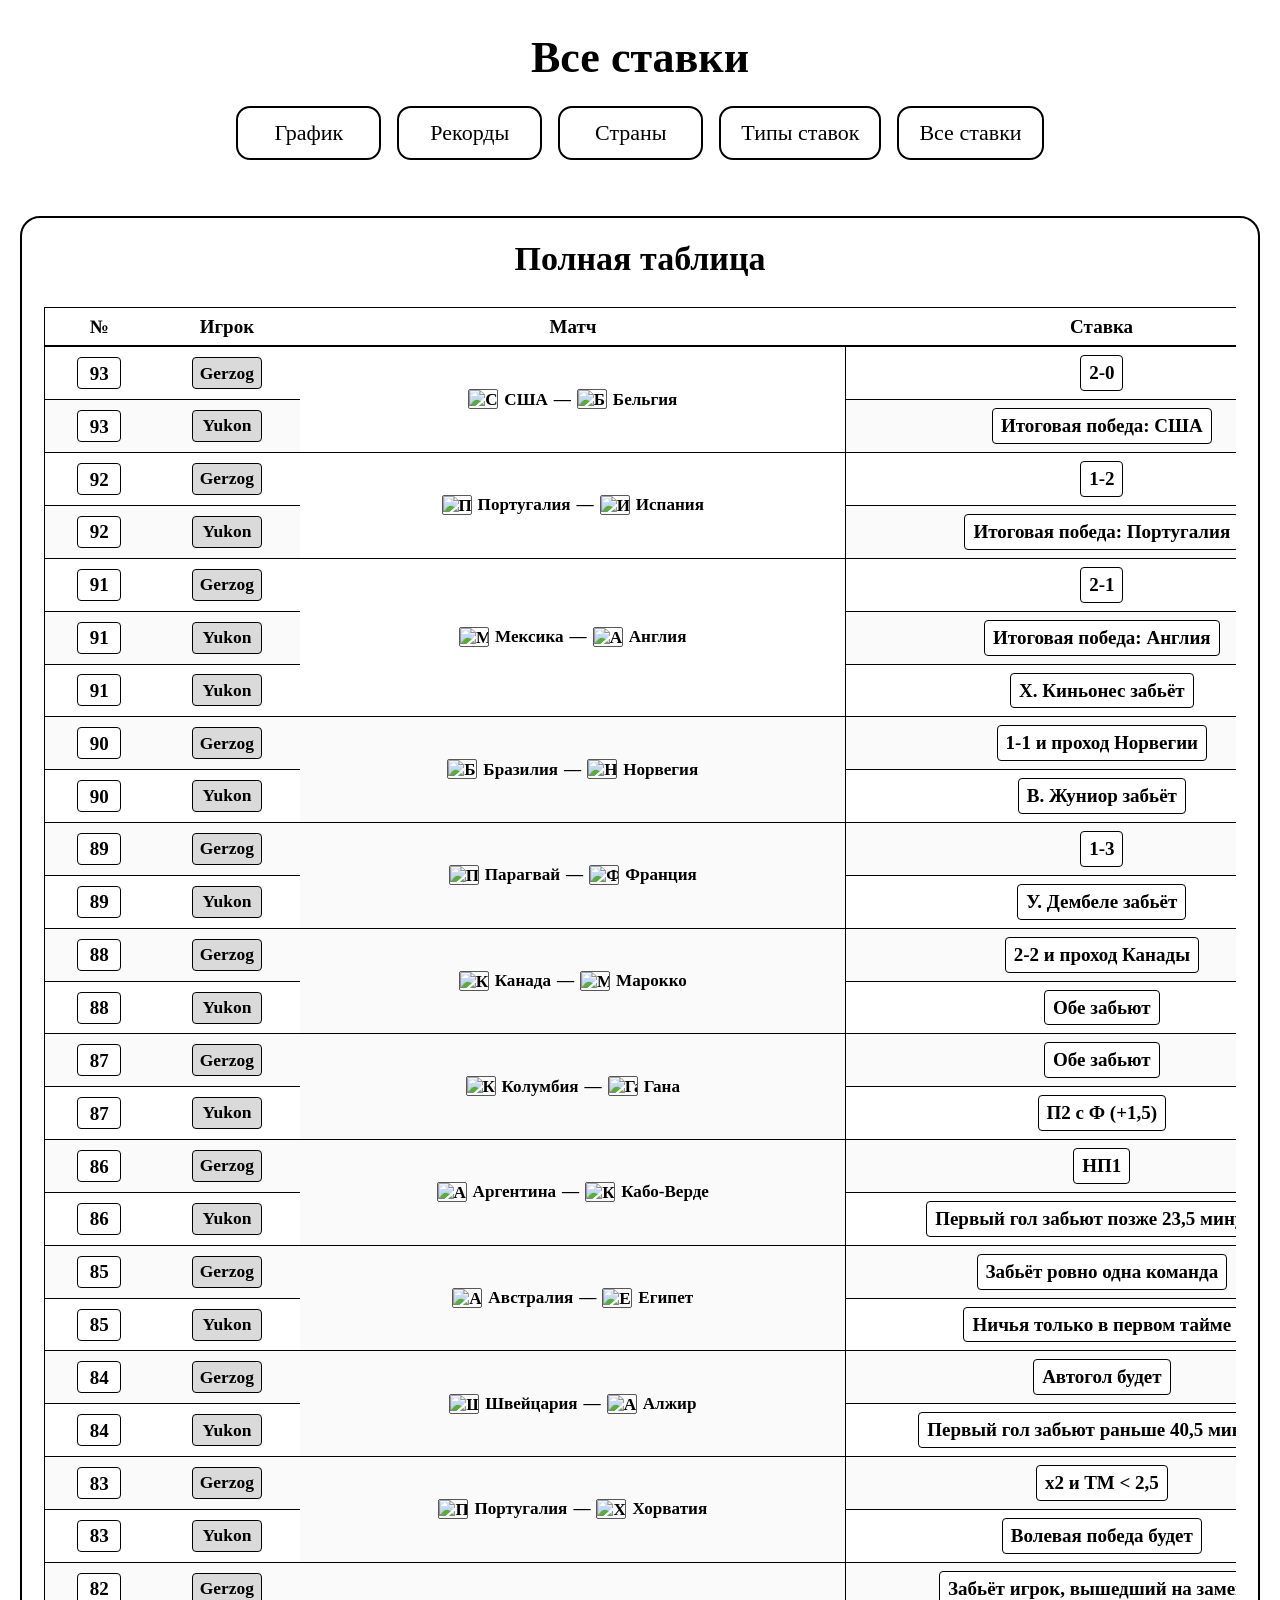
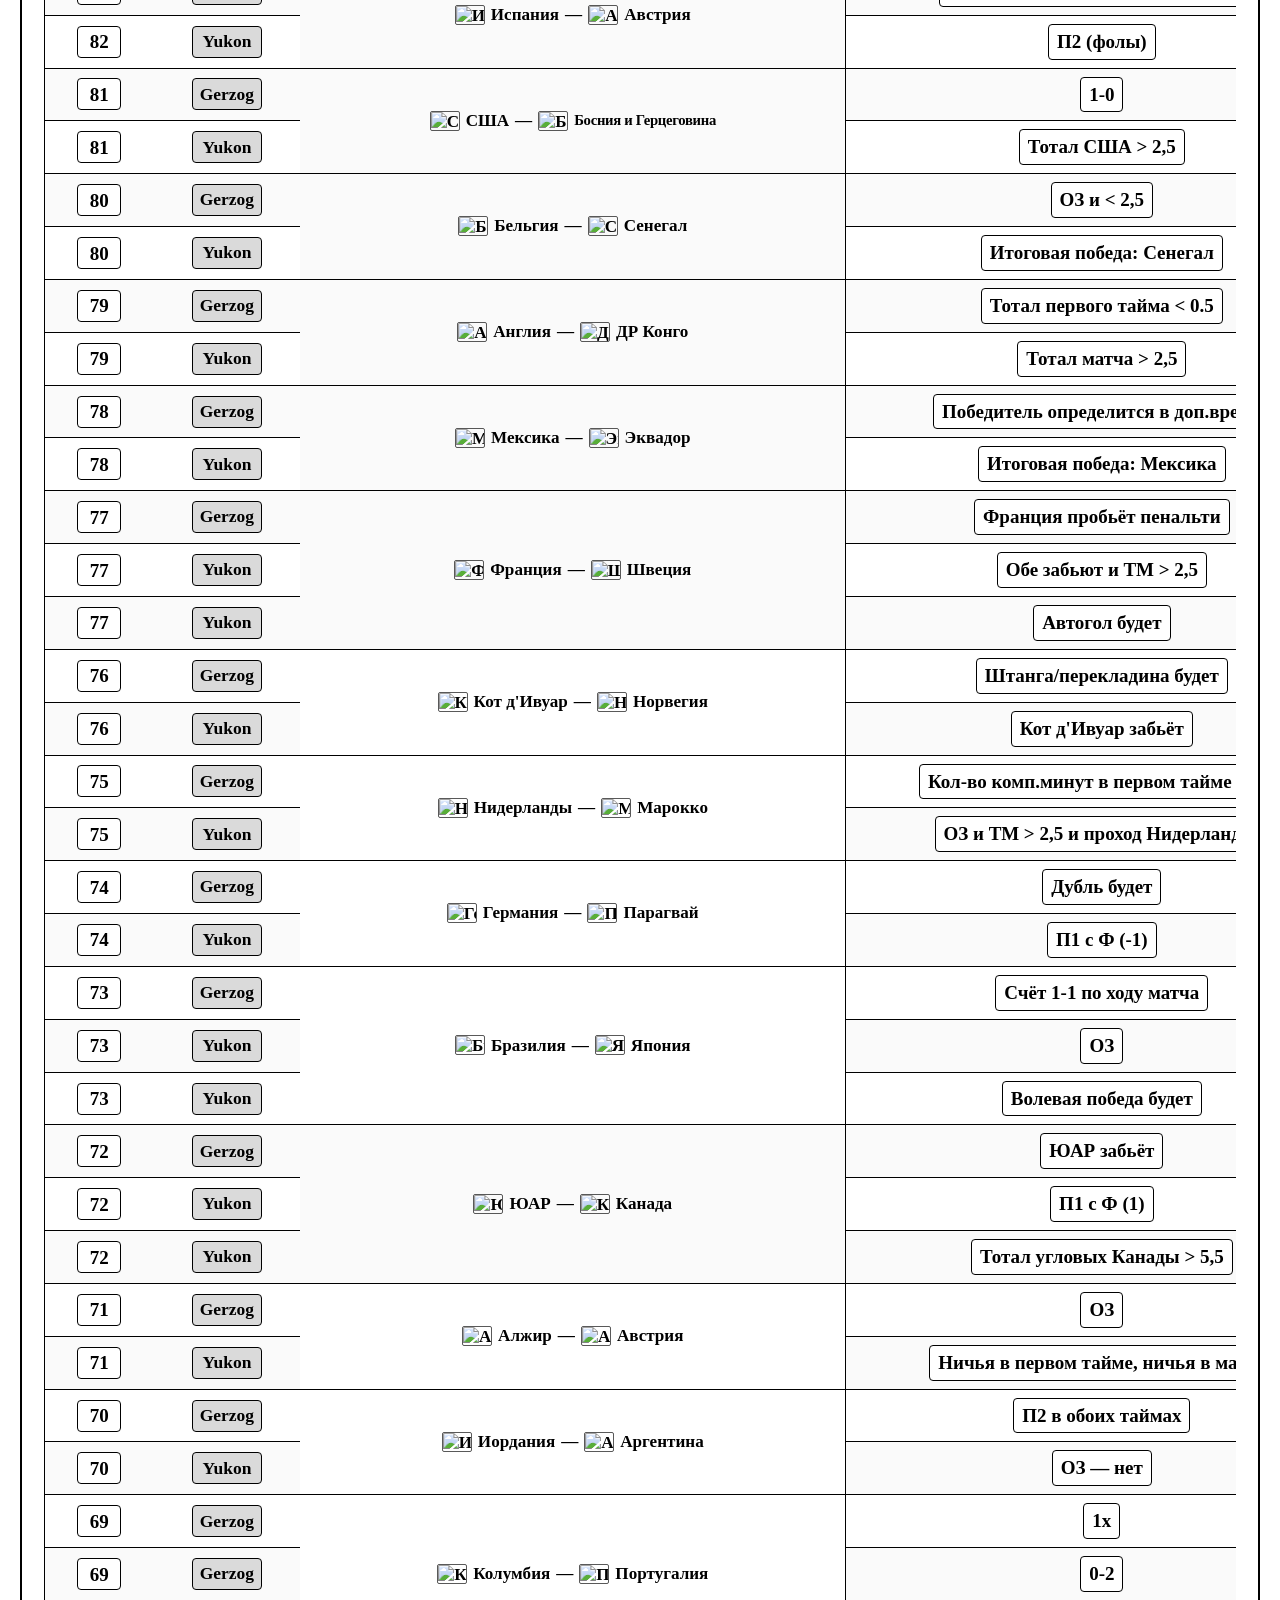
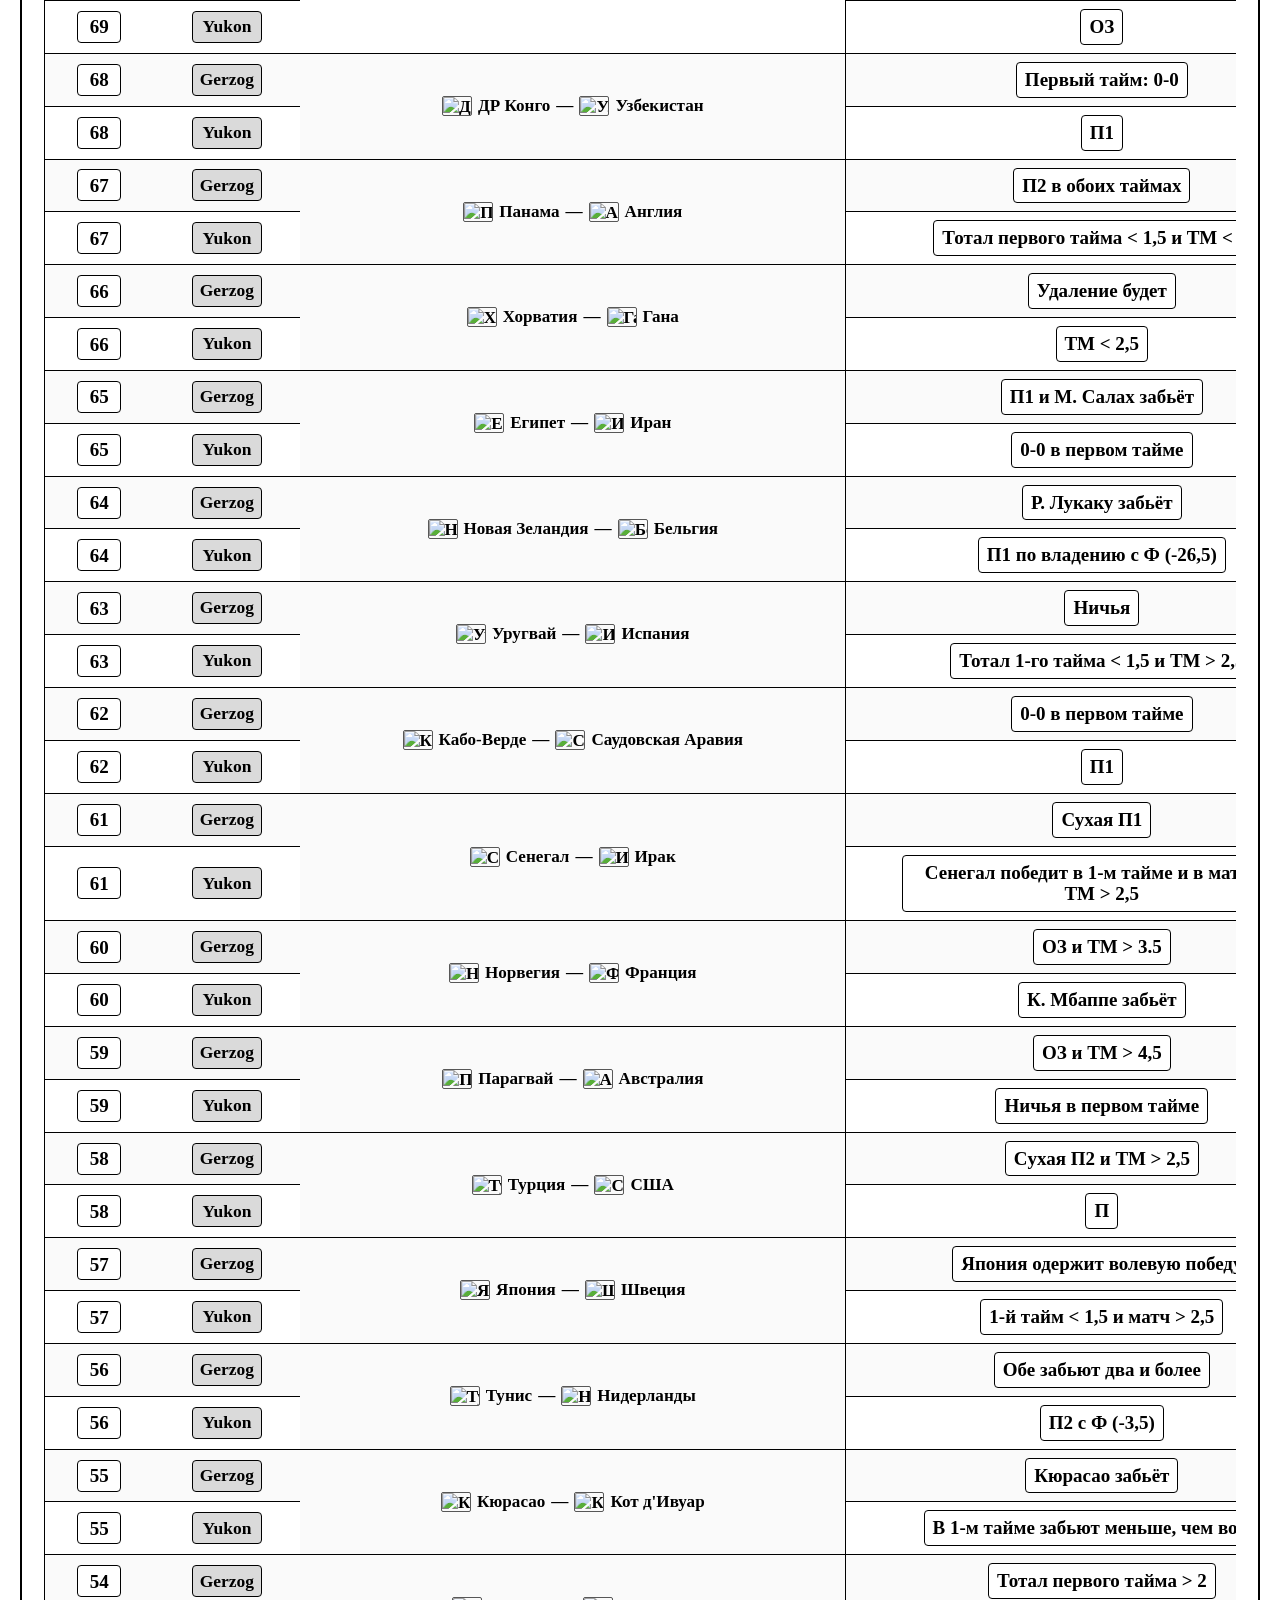
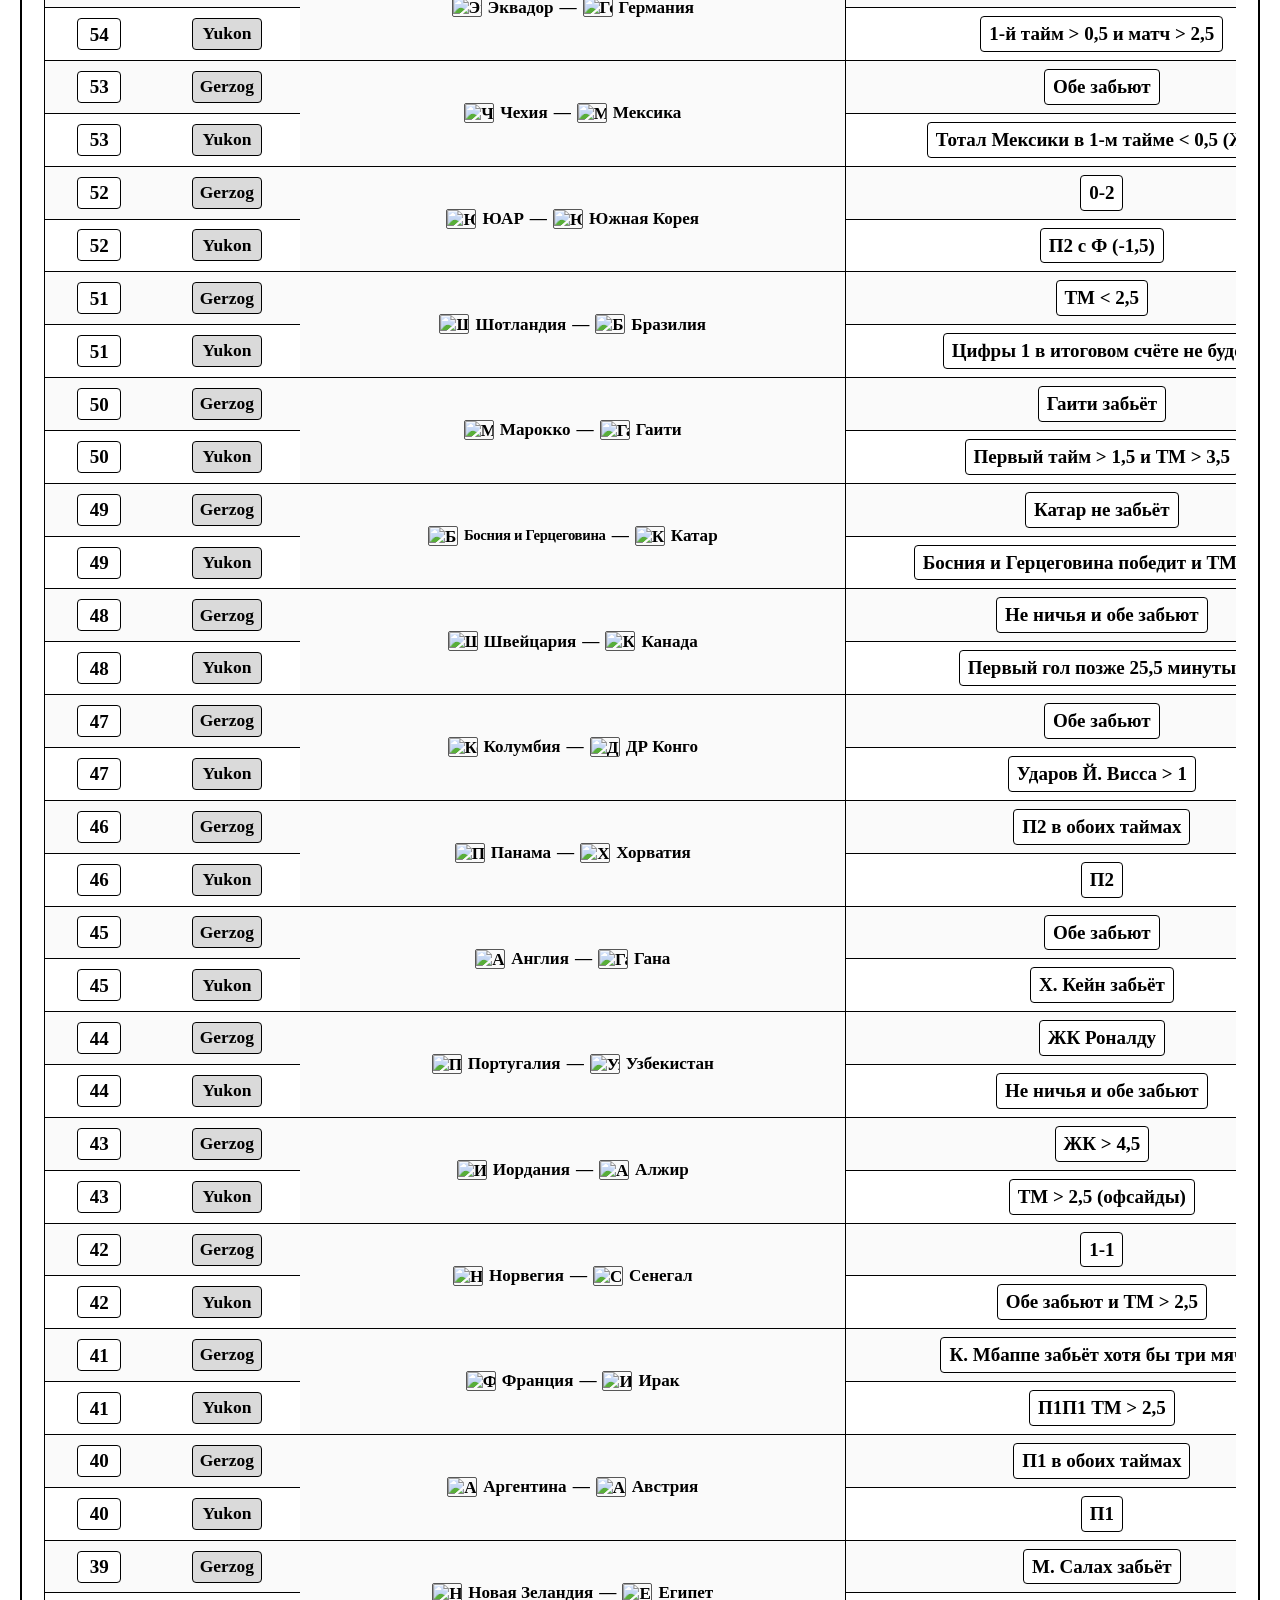
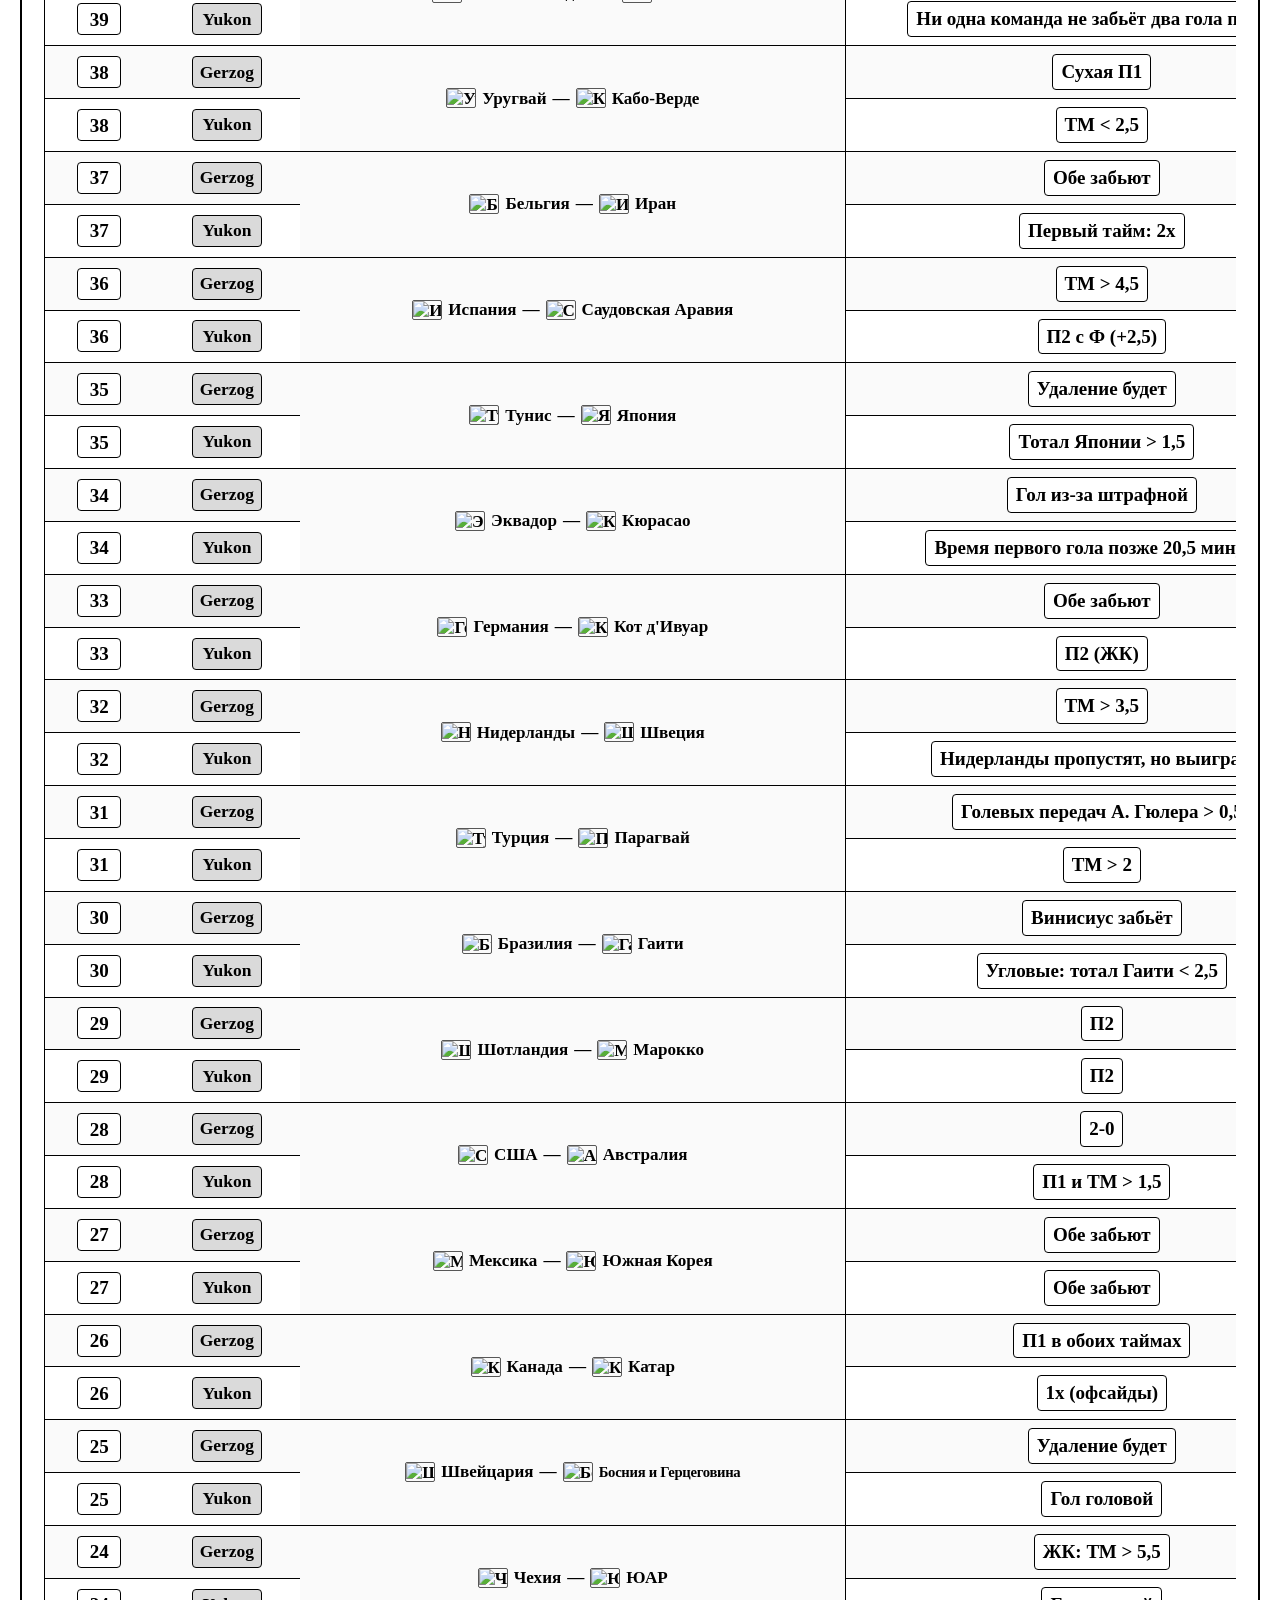
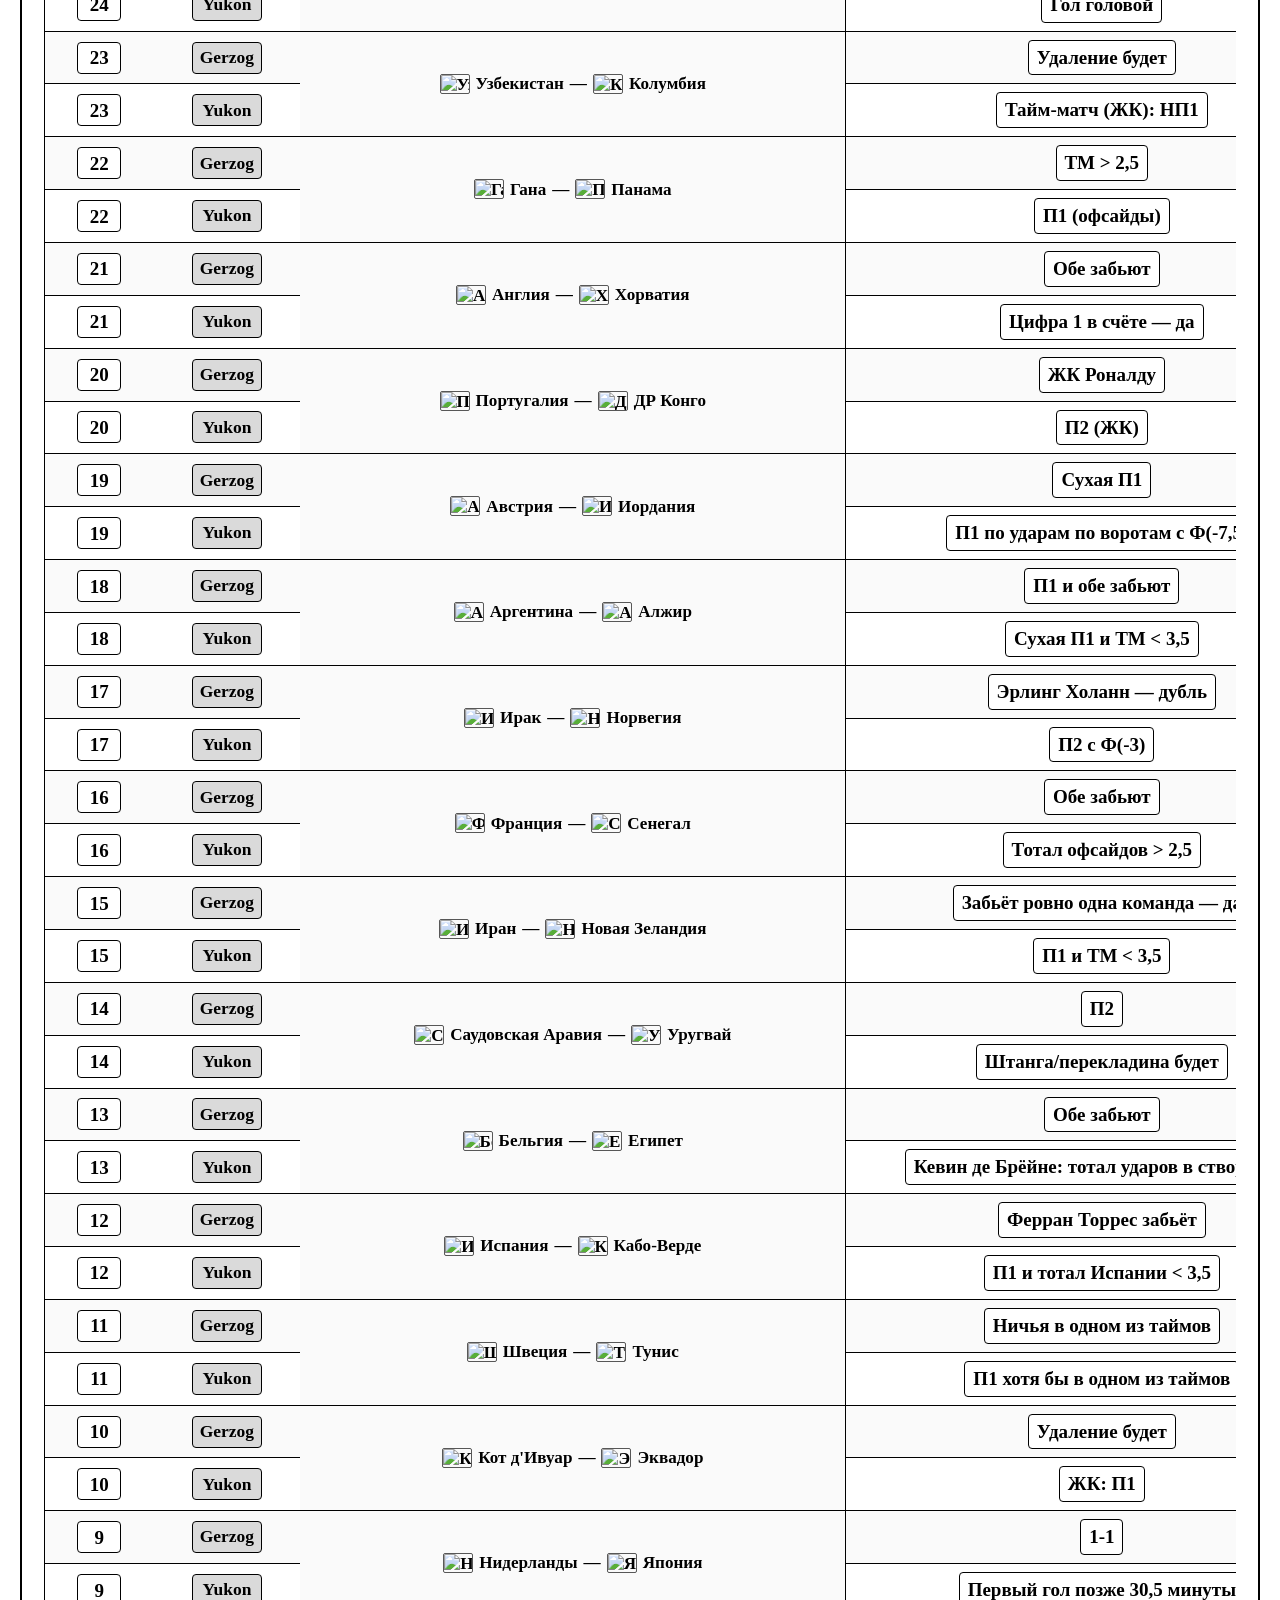
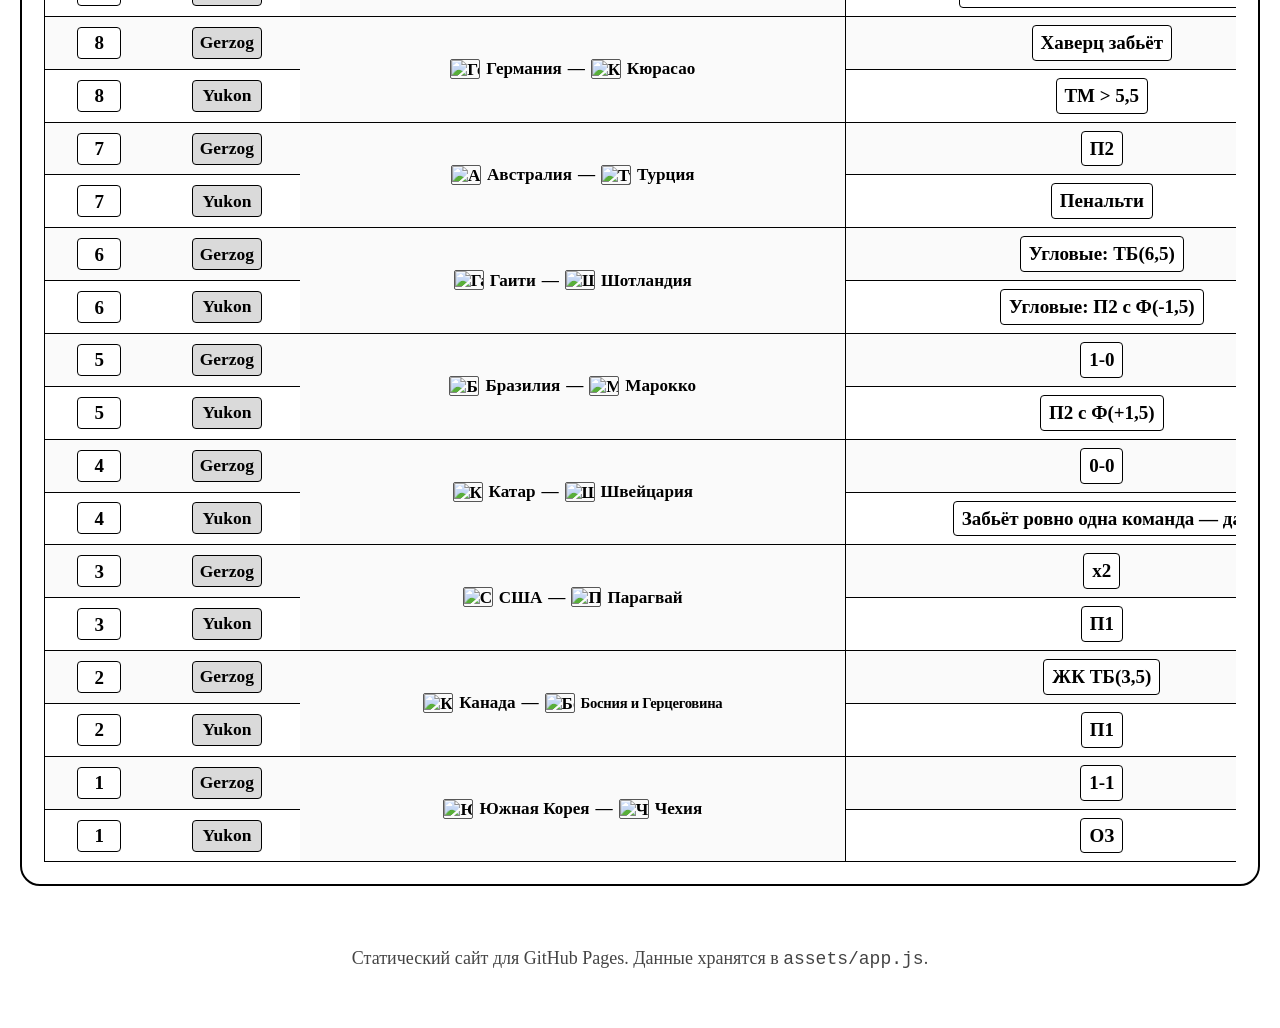
==== commit 328dbc09: "Update stats pages 2026-07-07 08:07" ====
--- a/bets.html
+++ b/bets.html
@@ -442,7 +442,7 @@
 <h2>Полная таблица</h2>
 </div>
 <div class="table-wrap"><table class="bets-table sortable-table"><thead><tr><th data-sort-index="0" data-sort-type="numeric" scope="col">№</th><th data-sort-index="1" data-sort-type="text" scope="col">Игрок</th><th data-sort-index="2" data-sort-type="text" scope="col">Матч</th><th data-sort-index="3" data-sort-type="text" scope="col">Ставка</th><th data-sort-index="5" data-sort-type="numeric" scope="col">Кэф</th><th data-sort-index="6" data-sort-type="numeric" scope="col">Профит</th><th data-sort-index="7" data-sort-type="numeric" scope="col">Банк</th></tr></thead><tbody>
-<tr><td class="num-cell" data-sort-value="87"><span class="white-badge num-badge">87</span></td><td class="player-cell" data-sort-value="Gerzog"><span class="player-badge">Gerzog</span></td><td class="match-cell merged-match" data-sort-value="Колумбия — Гана" rowspan="2"><span class="match-with-flags"><img alt="Колумбия" class="tooltip-flag" src="https://flagcdn.com/w40/co.png"/><span>Колумбия</span><span>—</span><img alt="Гана" class="tooltip-flag" src="https://flagcdn.com/w40/gh.png"/><span>Гана</span></span></td><td class="bet-cell" data-sort-value="Обе забьют"><span class="white-badge bet-badge">Обе забьют</span></td><td class="coef-cell" data-sort-value="2.29"><span class="coef-badge">2,29</span></td><td class="minus profit-cell" data-sort-value="-100"><span class="profit-badge">-100</span></td><td class="bank-cell" data-sort-value="-1518"><span class="white-badge bank-badge">-1518</span></td></tr><tr><td class="num-cell" data-sort-value="87"><span class="white-badge num-badge">87</span></td><td class="player-cell" data-sort-value="Yukon"><span class="player-badge">Yukon</span></td><td class="bet-cell" data-sort-value="П2 с Ф (+1,5)"><span class="white-badge bet-badge">П2 с Ф (+1,5)</span></td><td class="coef-cell" data-sort-value="1.49"><span class="coef-badge">1,49</span></td><td class="plus profit-cell" data-sort-value="49"><span class="profit-badge">49</span></td><td class="bank-cell" data-sort-value="1475"><span class="white-badge bank-badge">1475</span></td></tr><tr><td class="num-cell" data-sort-value="86"><span class="white-badge num-badge">86</span></td><td class="player-cell" data-sort-value="Gerzog"><span class="player-badge">Gerzog</span></td><td class="match-cell merged-match" data-sort-value="Аргентина — Кабо-Верде" rowspan="2"><span class="match-with-flags"><img alt="Аргентина" class="tooltip-flag" src="https://flagcdn.com/w40/ar.png"/><span>Аргентина</span><span>—</span><img alt="Кабо-Верде" class="tooltip-flag" src="https://flagcdn.com/w40/cv.png"/><span>Кабо-Верде</span></span></td><td class="bet-cell" data-sort-value="НП1"><span class="white-badge bet-badge">НП1</span></td><td class="coef-cell" data-sort-value="3.74"><span class="coef-badge">3,74</span></td><td class="minus profit-cell" data-sort-value="-100"><span class="profit-badge">-100</span></td><td class="bank-cell" data-sort-value="-1418"><span class="white-badge bank-badge">-1418</span></td></tr><tr><td class="num-cell" data-sort-value="86"><span class="white-badge num-badge">86</span></td><td class="player-cell" data-sort-value="Yukon"><span class="player-badge">Yukon</span></td><td class="bet-cell" data-sort-value="Первый гол забьют позже 23,5 минуты"><span class="white-badge bet-badge">Первый гол забьют позже 23,5 минуты</span></td><td class="coef-cell" data-sort-value="1.89"><span class="coef-badge">1,89</span></td><td class="plus profit-cell" data-sort-value="89"><span class="profit-badge">89</span></td><td class="bank-cell" data-sort-value="1426"><span class="white-badge bank-badge">1426</span></td></tr><tr><td class="num-cell" data-sort-value="85"><span class="white-badge num-badge">85</span></td><td class="player-cell" data-sort-value="Gerzog"><span class="player-badge">Gerzog</span></td><td class="match-cell merged-match" data-sort-value="Австралия — Египет" rowspan="2"><span class="match-with-flags"><img alt="Австралия" class="tooltip-flag" src="https://flagcdn.com/w40/au.png"/><span>Австралия</span><span>—</span><img alt="Египет" class="tooltip-flag" src="https://flagcdn.com/w40/eg.png"/><span>Египет</span></span></td><td class="bet-cell" data-sort-value="Забьёт ровно одна команда"><span class="white-badge bet-badge">Забьёт ровно одна команда</span></td><td class="coef-cell" data-sort-value="2.11"><span class="coef-badge">2,11</span></td><td class="minus profit-cell" data-sort-value="-100"><span class="profit-badge">-100</span></td><td class="bank-cell" data-sort-value="-1318"><span class="white-badge bank-badge">-1318</span></td></tr><tr><td class="num-cell" data-sort-value="85"><span class="white-badge num-badge">85</span></td><td class="player-cell" data-sort-value="Yukon"><span class="player-badge">Yukon</span></td><td class="bet-cell" data-sort-value="Ничья только в первом тайме"><span class="white-badge bet-badge">Ничья только в первом тайме</span></td><td class="coef-cell" data-sort-value="3.34"><span class="coef-badge">3,34</span></td><td class="minus profit-cell" data-sort-value="-100"><span class="profit-badge">-100</span></td><td class="bank-cell" data-sort-value="1337"><span class="white-badge bank-badge">1337</span></td></tr><tr><td class="num-cell" data-sort-value="84"><span class="white-badge num-badge">84</span></td><td class="player-cell" data-sort-value="Gerzog"><span class="player-badge">Gerzog</span></td><td class="match-cell merged-match" data-sort-value="Швейцария — Алжир" rowspan="2"><span class="match-with-flags"><img alt="Швейцария" class="tooltip-flag" src="https://flagcdn.com/w40/ch.png"/><span>Швейцария</span><span>—</span><img alt="Алжир" class="tooltip-flag" src="https://flagcdn.com/w40/dz.png"/><span>Алжир</span></span></td><td class="bet-cell" data-sort-value="Автогол будет"><span class="white-badge bet-badge">Автогол будет</span></td><td class="coef-cell" data-sort-value="8.4"><span class="coef-badge">8,4</span></td><td class="minus profit-cell" data-sort-value="-100"><span class="profit-badge">-100</span></td><td class="bank-cell" data-sort-value="-1218"><span class="white-badge bank-badge">-1218</span></td></tr><tr><td class="num-cell" data-sort-value="84"><span class="white-badge num-badge">84</span></td><td class="player-cell" data-sort-value="Yukon"><span class="player-badge">Yukon</span></td><td class="bet-cell" data-sort-value="Первый гол забьют раньше 40,5 минуты"><span class="white-badge bet-badge">Первый гол забьют раньше 40,5 минуты</span></td><td class="coef-cell" data-sort-value="1.61"><span class="coef-badge">1,61</span></td><td class="plus profit-cell" data-sort-value="61"><span class="profit-badge">61</span></td><td class="bank-cell" data-sort-value="1437"><span class="white-badge bank-badge">1437</span></td></tr><tr><td class="num-cell" data-sort-value="83"><span class="white-badge num-badge">83</span></td><td class="player-cell" data-sort-value="Gerzog"><span class="player-badge">Gerzog</span></td><td class="match-cell merged-match" data-sort-value="Португалия — Хорватия" rowspan="2"><span class="match-with-flags"><img alt="Португалия" class="tooltip-flag" src="https://flagcdn.com/w40/pt.png"/><span>Португалия</span><span>—</span><img alt="Хорватия" class="tooltip-flag" src="https://flagcdn.com/w40/hr.png"/><span>Хорватия</span></span></td><td class="bet-cell" data-sort-value="x2 и ТМ &lt; 2,5"><span class="white-badge bet-badge">x2 и ТМ &lt; 2,5</span></td><td class="coef-cell" data-sort-value="2.9"><span class="coef-badge">2,9</span></td><td class="minus profit-cell" data-sort-value="-100"><span class="profit-badge">-100</span></td><td class="bank-cell" data-sort-value="-1118"><span class="white-badge bank-badge">-1118</span></td></tr><tr><td class="num-cell" data-sort-value="83"><span class="white-badge num-badge">83</span></td><td class="player-cell" data-sort-value="Yukon"><span class="player-badge">Yukon</span></td><td class="bet-cell" data-sort-value="Волевая победа будет"><span class="white-badge bet-badge">Волевая победа будет</span></td><td class="coef-cell" data-sort-value="6.8"><span class="coef-badge">6,8</span></td><td class="plus profit-cell" data-sort-value="580"><span class="profit-badge">580</span></td><td class="bank-cell" data-sort-value="1376"><span class="white-badge bank-badge">1376</span></td></tr><tr><td class="num-cell" data-sort-value="82"><span class="white-badge num-badge">82</span></td><td class="player-cell" data-sort-value="Gerzog"><span class="player-badge">Gerzog</span></td><td class="match-cell merged-match" data-sort-value="Испания — Австрия" rowspan="2"><span class="match-with-flags"><img alt="Испания" class="tooltip-flag" src="https://flagcdn.com/w40/es.png"/><span>Испания</span><span>—</span><img alt="Австрия" class="tooltip-flag" src="https://flagcdn.com/w40/at.png"/><span>Австрия</span></span></td><td class="bet-cell" data-sort-value="Забьёт игрок, вышедший на замену"><span class="white-badge bet-badge">Забьёт игрок, вышедший на замену</span></td><td class="coef-cell" data-sort-value="2.56"><span class="coef-badge">2,56</span></td><td class="minus profit-cell" data-sort-value="-100"><span class="profit-badge">-100</span></td><td class="bank-cell" data-sort-value="-1018"><span class="white-badge bank-badge">-1018</span></td></tr><tr><td class="num-cell" data-sort-value="82"><span class="white-badge num-badge">82</span></td><td class="player-cell" data-sort-value="Yukon"><span class="player-badge">Yukon</span></td><td class="bet-cell" data-sort-value="П2 (фолы)"><span class="white-badge bet-badge">П2 (фолы)</span></td><td class="coef-cell" data-sort-value="1.97"><span class="coef-badge">1,97</span></td><td class="plus profit-cell" data-sort-value="97"><span class="profit-badge">97</span></td><td class="bank-cell" data-sort-value="796"><span class="white-badge bank-badge">796</span></td></tr><tr><td class="num-cell" data-sort-value="81"><span class="white-badge num-badge">81</span></td><td class="player-cell" data-sort-value="Gerzog"><span class="player-badge">Gerzog</span></td><td class="match-cell merged-match" data-sort-value="США — Босния и Герцеговина" rowspan="2"><span class="match-with-flags"><img alt="США" class="tooltip-flag" src="https://flagcdn.com/w40/us.png"/><span>США</span><span>—</span><img alt="Босния и Герцеговина" class="tooltip-flag" src="https://flagcdn.com/w40/ba.png"/><span class="team-long">Босния и Герцеговина</span></span></td><td class="bet-cell" data-sort-value="1-0"><span class="white-badge bet-badge">1-0</span></td><td class="coef-cell" data-sort-value="6.8"><span class="coef-badge">6,8</span></td><td class="minus profit-cell" data-sort-value="-100"><span class="profit-badge">-100</span></td><td class="bank-cell" data-sort-value="-918"><span class="white-badge bank-badge">-918</span></td></tr><tr><td class="num-cell" data-sort-value="81"><span class="white-badge num-badge">81</span></td><td class="player-cell" data-sort-value="Yukon"><span class="player-badge">Yukon</span></td><td class="bet-cell" data-sort-value="Тотал США &gt; 2,5"><span class="white-badge bet-badge">Тотал США &gt; 2,5</span></td><td class="coef-cell" data-sort-value="2.34"><span class="coef-badge">2,34</span></td><td class="minus profit-cell" data-sort-value="-100"><span class="profit-badge">-100</span></td><td class="bank-cell" data-sort-value="699"><span class="white-badge bank-badge">699</span></td></tr><tr><td class="num-cell" data-sort-value="80"><span class="white-badge num-badge">80</span></td><td class="player-cell" data-sort-value="Gerzog"><span class="player-badge">Gerzog</span></td><td class="match-cell merged-match" data-sort-value="Бельгия — Сенегал" rowspan="2"><span class="match-with-flags"><img alt="Бельгия" class="tooltip-flag" src="https://flagcdn.com/w40/be.png"/><span>Бельгия</span><span>—</span><img alt="Сенегал" class="tooltip-flag" src="https://flagcdn.com/w40/sn.png"/><span>Сенегал</span></span></td><td class="bet-cell" data-sort-value="ОЗ и &lt; 2,5"><span class="white-badge bet-badge">ОЗ и &lt; 2,5</span></td><td class="coef-cell" data-sort-value="5.4"><span class="coef-badge">5,4</span></td><td class="minus profit-cell" data-sort-value="-100"><span class="profit-badge">-100</span></td><td class="bank-cell" data-sort-value="-818"><span class="white-badge bank-badge">-818</span></td></tr><tr><td class="num-cell" data-sort-value="80"><span class="white-badge num-badge">80</span></td><td class="player-cell" data-sort-value="Yukon"><span class="player-badge">Yukon</span></td><td class="bet-cell" data-sort-value="Итоговая победа: Сенегал"><span class="white-badge bet-badge">Итоговая победа: Сенегал</span></td><td class="coef-cell" data-sort-value="2.5"><span class="coef-badge">2,5</span></td><td class="minus profit-cell" data-sort-value="-100"><span class="profit-badge">-100</span></td><td class="bank-cell" data-sort-value="799"><span class="white-badge bank-badge">799</span></td></tr><tr><td class="num-cell" data-sort-value="79"><span class="white-badge num-badge">79</span></td><td class="player-cell" data-sort-value="Gerzog"><span class="player-badge">Gerzog</span></td><td class="match-cell merged-match" data-sort-value="Англия — ДР Конго" rowspan="2"><span class="match-with-flags"><img alt="Англия" class="tooltip-flag" src="https://flagcdn.com/w40/gb-eng.png"/><span>Англия</span><span>—</span><img alt="ДР Конго" class="tooltip-flag" src="https://flagcdn.com/w40/cd.png"/><span>ДР Конго</span></span></td><td class="bet-cell" data-sort-value="Тотал первого тайма &lt; 0.5"><span class="white-badge bet-badge">Тотал первого тайма &lt; 0.5</span></td><td class="coef-cell" data-sort-value="2.98"><span class="coef-badge">2,98</span></td><td class="minus profit-cell" data-sort-value="-100"><span class="profit-badge">-100</span></td><td class="bank-cell" data-sort-value="-718"><span class="white-badge bank-badge">-718</span></td></tr><tr><td class="num-cell" data-sort-value="79"><span class="white-badge num-badge">79</span></td><td class="player-cell" data-sort-value="Yukon"><span class="player-badge">Yukon</span></td><td class="bet-cell" data-sort-value="Тотал матча &gt; 2,5"><span class="white-badge bet-badge">Тотал матча &gt; 2,5</span></td><td class="coef-cell" data-sort-value="1.78"><span class="coef-badge">1,78</span></td><td class="plus profit-cell" data-sort-value="78"><span class="profit-badge">78</span></td><td class="bank-cell" data-sort-value="899"><span class="white-badge bank-badge">899</span></td></tr><tr><td class="num-cell" data-sort-value="78"><span class="white-badge num-badge">78</span></td><td class="player-cell" data-sort-value="Gerzog"><span class="player-badge">Gerzog</span></td><td class="match-cell merged-match" data-sort-value="Мексика — Эквадор" rowspan="2"><span class="match-with-flags"><img alt="Мексика" class="tooltip-flag" src="https://flagcdn.com/w40/mx.png"/><span>Мексика</span><span>—</span><img alt="Эквадор" class="tooltip-flag" src="https://flagcdn.com/w40/ec.png"/><span>Эквадор</span></span></td><td class="bet-cell" data-sort-value="Победитель определится в доп.время"><span class="white-badge bet-badge">Победитель определится в доп.время</span></td><td class="coef-cell" data-sort-value="2"><span class="coef-badge">2</span></td><td class="minus profit-cell" data-sort-value="-100"><span class="profit-badge">-100</span></td><td class="bank-cell" data-sort-value="-618"><span class="white-badge bank-badge">-618</span></td></tr><tr><td class="num-cell" data-sort-value="78"><span class="white-badge num-badge">78</span></td><td class="player-cell" data-sort-value="Yukon"><span class="player-badge">Yukon</span></td><td class="bet-cell" data-sort-value="Итоговая победа: Мексика"><span class="white-badge bet-badge">Итоговая победа: Мексика</span></td><td class="coef-cell" data-sort-value="1.54"><span class="coef-badge">1,54</span></td><td class="plus profit-cell" data-sort-value="54"><span class="profit-badge">54</span></td><td class="bank-cell" data-sort-value="821"><span class="white-badge bank-badge">821</span></td></tr><tr><td class="num-cell" data-sort-value="77"><span class="white-badge num-badge">77</span></td><td class="player-cell" data-sort-value="Gerzog"><span class="player-badge">Gerzog</span></td><td class="match-cell merged-match" data-sort-value="Франция — Швеция" rowspan="3"><span class="match-with-flags"><img alt="Франция" class="tooltip-flag" src="https://flagcdn.com/w40/fr.png"/><span>Франция</span><span>—</span><img alt="Швеция" class="tooltip-flag" src="https://flagcdn.com/w40/se.png"/><span>Швеция</span></span></td><td class="bet-cell" data-sort-value="Франция пробьёт пенальти"><span class="white-badge bet-badge">Франция пробьёт пенальти</span></td><td class="coef-cell" data-sort-value="3.4"><span class="coef-badge">3,4</span></td><td class="minus profit-cell" data-sort-value="-100"><span class="profit-badge">-100</span></td><td class="bank-cell" data-sort-value="-518"><span class="white-badge bank-badge">-518</span></td></tr><tr><td class="num-cell" data-sort-value="77"><span class="white-badge num-badge">77</span></td><td class="player-cell" data-sort-value="Yukon"><span class="player-badge">Yukon</span></td><td class="bet-cell" data-sort-value="Обе забьют и ТМ &gt; 2,5"><span class="white-badge bet-badge">Обе забьют и ТМ &gt; 2,5</span></td><td class="coef-cell" data-sort-value="1.91"><span class="coef-badge">1,91</span></td><td class="minus profit-cell" data-sort-value="-100"><span class="profit-badge">-100</span></td><td class="bank-cell" data-sort-value="767"><span class="white-badge bank-badge">767</span></td></tr><tr><td class="num-cell" data-sort-value="77"><span class="white-badge num-badge">77</span></td><td class="player-cell" data-sort-value="Yukon"><span class="player-badge">Yukon</span></td><td class="bet-cell" data-sort-value="Автогол будет"><span class="white-badge bet-badge">Автогол будет</span></td><td class="coef-cell" data-sort-value="6.8"><span class="coef-badge">6,8</span></td><td class="minus profit-cell" data-sort-value="-50"><span class="profit-badge">-50</span></td><td class="bank-cell" data-sort-value="767"><span class="white-badge bank-badge">767</span></td></tr><tr><td class="num-cell" data-sort-value="76"><span class="white-badge num-badge">76</span></td><td class="player-cell" data-sort-value="Gerzog"><span class="player-badge">Gerzog</span></td><td class="match-cell merged-match" data-sort-value="Кот д&#x27;Ивуар — Норвегия" rowspan="2"><span class="match-with-flags"><img alt="Кот д&#x27;Ивуар" class="tooltip-flag" src="https://flagcdn.com/w40/ci.png"/><span>Кот д&#x27;Ивуар</span><span>—</span><img alt="Норвегия" class="tooltip-flag" src="https://flagcdn.com/w40/no.png"/><span>Норвегия</span></span></td><td class="bet-cell" data-sort-value="Штанга/перекладина будет"><span class="white-badge bet-badge">Штанга/перекладина будет</span></td><td class="coef-cell" data-sort-value="2.29"><span class="coef-badge">2,29</span></td><td class="minus profit-cell" data-sort-value="-100"><span class="profit-badge">-100</span></td><td class="bank-cell" data-sort-value="-418"><span class="white-badge bank-badge">-418</span></td></tr><tr><td class="num-cell" data-sort-value="76"><span class="white-badge num-badge">76</span></td><td class="player-cell" data-sort-value="Yukon"><span class="player-badge">Yukon</span></td><td class="bet-cell" data-sort-value="Кот д&#x27;Ивуар забьёт"><span class="white-badge bet-badge">Кот д&#x27;Ивуар забьёт</span></td><td class="coef-cell" data-sort-value="2.15"><span class="coef-badge">2,15</span></td><td class="plus profit-cell" data-sort-value="115"><span class="profit-badge">115</span></td><td class="bank-cell" data-sort-value="917"><span class="white-badge bank-badge">917</span></td></tr><tr><td class="num-cell" data-sort-value="75"><span class="white-badge num-badge">75</span></td><td class="player-cell" data-sort-value="Gerzog"><span class="player-badge">Gerzog</span></td><td class="match-cell merged-match" data-sort-value="Нидерланды — Марокко" rowspan="2"><span class="match-with-flags"><img alt="Нидерланды" class="tooltip-flag" src="https://flagcdn.com/w40/nl.png"/><span>Нидерланды</span><span>—</span><img alt="Марокко" class="tooltip-flag" src="https://flagcdn.com/w40/ma.png"/><span>Марокко</span></span></td><td class="bet-cell" data-sort-value="Кол-во комп.минут в первом тайме &gt; 4.5"><span class="white-badge bet-badge">Кол-во комп.минут в первом тайме &gt; 4.5</span></td><td class="coef-cell" data-sort-value="2"><span class="coef-badge">2</span></td><td class="plus profit-cell" data-sort-value="100"><span class="profit-badge">100</span></td><td class="bank-cell" data-sort-value="-318"><span class="white-badge bank-badge">-318</span></td></tr><tr><td class="num-cell" data-sort-value="75"><span class="white-badge num-badge">75</span></td><td class="player-cell" data-sort-value="Yukon"><span class="player-badge">Yukon</span></td><td class="bet-cell" data-sort-value="ОЗ и ТМ &gt; 2,5 и проход Нидерландов"><span class="white-badge bet-badge">ОЗ и ТМ &gt; 2,5 и проход Нидерландов</span></td><td class="coef-cell" data-sort-value="4.03"><span class="coef-badge">4,03</span></td><td class="minus profit-cell" data-sort-value="-100"><span class="profit-badge">-100</span></td><td class="bank-cell" data-sort-value="802"><span class="white-badge bank-badge">802</span></td></tr><tr><td class="num-cell" data-sort-value="74"><span class="white-badge num-badge">74</span></td><td class="player-cell" data-sort-value="Gerzog"><span class="player-badge">Gerzog</span></td><td class="match-cell merged-match" data-sort-value="Германия — Парагвай" rowspan="2"><span class="match-with-flags"><img alt="Германия" class="tooltip-flag" src="https://flagcdn.com/w40/de.png"/><span>Германия</span><span>—</span><img alt="Парагвай" class="tooltip-flag" src="https://flagcdn.com/w40/py.png"/><span>Парагвай</span></span></td><td class="bet-cell" data-sort-value="Дубль будет"><span class="white-badge bet-badge">Дубль будет</span></td><td class="coef-cell" data-sort-value="3.4"><span class="coef-badge">3,4</span></td><td class="minus profit-cell" data-sort-value="-100"><span class="profit-badge">-100</span></td><td class="bank-cell" data-sort-value="-418"><span class="white-badge bank-badge">-418</span></td></tr><tr><td class="num-cell" data-sort-value="74"><span class="white-badge num-badge">74</span></td><td class="player-cell" data-sort-value="Yukon"><span class="player-badge">Yukon</span></td><td class="bet-cell" data-sort-value="П1 с Ф (-1)"><span class="white-badge bet-badge">П1 с Ф (-1)</span></td><td class="coef-cell" data-sort-value="1.55"><span class="coef-badge">1,55</span></td><td class="minus profit-cell" data-sort-value="-100"><span class="profit-badge">-100</span></td><td class="bank-cell" data-sort-value="902"><span class="white-badge bank-badge">902</span></td></tr><tr><td class="num-cell" data-sort-value="73"><span class="white-badge num-badge">73</span></td><td class="player-cell" data-sort-value="Gerzog"><span class="player-badge">Gerzog</span></td><td class="match-cell merged-match" data-sort-value="Бразилия — Япония" rowspan="3"><span class="match-with-flags"><img alt="Бразилия" class="tooltip-flag" src="https://flagcdn.com/w40/br.png"/><span>Бразилия</span><span>—</span><img alt="Япония" class="tooltip-flag" src="https://flagcdn.com/w40/jp.png"/><span>Япония</span></span></td><td class="bet-cell" data-sort-value="Счёт 1-1 по ходу матча"><span class="white-badge bet-badge">Счёт 1-1 по ходу матча</span></td><td class="coef-cell" data-sort-value="2.62"><span class="coef-badge">2,62</span></td><td class="plus profit-cell" data-sort-value="162"><span class="profit-badge">162</span></td><td class="bank-cell" data-sort-value="-318"><span class="white-badge bank-badge">-318</span></td></tr><tr><td class="num-cell" data-sort-value="73"><span class="white-badge num-badge">73</span></td><td class="player-cell" data-sort-value="Yukon"><span class="player-badge">Yukon</span></td><td class="bet-cell" data-sort-value="ОЗ"><span class="white-badge bet-badge">ОЗ</span></td><td class="coef-cell" data-sort-value="1.91"><span class="coef-badge">1,91</span></td><td class="plus profit-cell" data-sort-value="91"><span class="profit-badge">91</span></td><td class="bank-cell" data-sort-value="1002"><span class="white-badge bank-badge">1002</span></td></tr><tr><td class="num-cell" data-sort-value="73"><span class="white-badge num-badge">73</span></td><td class="player-cell" data-sort-value="Yukon"><span class="player-badge">Yukon</span></td><td class="bet-cell" data-sort-value="Волевая победа будет"><span class="white-badge bet-badge">Волевая победа будет</span></td><td class="coef-cell" data-sort-value="8.4"><span class="coef-badge">8,4</span></td><td class="plus profit-cell" data-sort-value="370"><span class="profit-badge">370</span></td><td class="bank-cell" data-sort-value="1002"><span class="white-badge bank-badge">1002</span></td></tr><tr><td class="num-cell" data-sort-value="72"><span class="white-badge num-badge">72</span></td><td class="player-cell" data-sort-value="Gerzog"><span class="player-badge">Gerzog</span></td><td class="match-cell merged-match" data-sort-value="ЮАР — Канада" rowspan="3"><span class="match-with-flags"><img alt="ЮАР" class="tooltip-flag" src="https://flagcdn.com/w40/za.png"/><span>ЮАР</span><span>—</span><img alt="Канада" class="tooltip-flag" src="https://flagcdn.com/w40/ca.png"/><span>Канада</span></span></td><td class="bet-cell" data-sort-value="ЮАР забьёт"><span class="white-badge bet-badge">ЮАР забьёт</span></td><td class="coef-cell" data-sort-value="2.38"><span class="coef-badge">2,38</span></td><td class="minus profit-cell" data-sort-value="-100"><span class="profit-badge">-100</span></td><td class="bank-cell" data-sort-value="-480"><span class="white-badge bank-badge">-480</span></td></tr><tr><td class="num-cell" data-sort-value="72"><span class="white-badge num-badge">72</span></td><td class="player-cell" data-sort-value="Yukon"><span class="player-badge">Yukon</span></td><td class="bet-cell" data-sort-value="П1 с Ф (1)"><span class="white-badge bet-badge">П1 с Ф (1)</span></td><td class="coef-cell" data-sort-value="1.53"><span class="coef-badge">1,53</span></td><td data-sort-value="0">0</td><td class="bank-cell" data-sort-value="541"><span class="white-badge bank-badge">541</span></td></tr><tr><td class="num-cell" data-sort-value="72"><span class="white-badge num-badge">72</span></td><td class="player-cell" data-sort-value="Yukon"><span class="player-badge">Yukon</span></td><td class="bet-cell" data-sort-value="Тотал угловых Канады &gt; 5,5"><span class="white-badge bet-badge">Тотал угловых Канады &gt; 5,5</span></td><td class="coef-cell" data-sort-value="1.7"><span class="coef-badge">1,7</span></td><td class="minus profit-cell" data-sort-value="-50"><span class="profit-badge">-50</span></td><td class="bank-cell" data-sort-value="541"><span class="white-badge bank-badge">541</span></td></tr><tr><td class="num-cell" data-sort-value="71"><span class="white-badge num-badge">71</span></td><td class="player-cell" data-sort-value="Gerzog"><span class="player-badge">Gerzog</span></td><td class="match-cell merged-match" data-sort-value="Алжир — Австрия" rowspan="2"><span class="match-with-flags"><img alt="Алжир" class="tooltip-flag" src="https://flagcdn.com/w40/dz.png"/><span>Алжир</span><span>—</span><img alt="Австрия" class="tooltip-flag" src="https://flagcdn.com/w40/at.png"/><span>Австрия</span></span></td><td class="bet-cell" data-sort-value="ОЗ"><span class="white-badge bet-badge">ОЗ</span></td><td class="coef-cell" data-sort-value="2.19"><span class="coef-badge">2,19</span></td><td class="plus profit-cell" data-sort-value="119"><span class="profit-badge">119</span></td><td class="bank-cell" data-sort-value="-380"><span class="white-badge bank-badge">-380</span></td></tr><tr><td class="num-cell" data-sort-value="71"><span class="white-badge num-badge">71</span></td><td class="player-cell" data-sort-value="Yukon"><span class="player-badge">Yukon</span></td><td class="bet-cell" data-sort-value="Ничья в первом тайме, ничья в матче"><span class="white-badge bet-badge">Ничья в первом тайме, ничья в матче</span></td><td class="coef-cell" data-sort-value="2.56"><span class="coef-badge">2,56</span></td><td class="plus profit-cell" data-sort-value="156"><span class="profit-badge">156</span></td><td class="bank-cell" data-sort-value="591"><span class="white-badge bank-badge">591</span></td></tr><tr><td class="num-cell" data-sort-value="70"><span class="white-badge num-badge">70</span></td><td class="player-cell" data-sort-value="Gerzog"><span class="player-badge">Gerzog</span></td><td class="match-cell merged-match" data-sort-value="Иордания — Аргентина" rowspan="2"><span class="match-with-flags"><img alt="Иордания" class="tooltip-flag" src="https://flagcdn.com/w40/jo.png"/><span>Иордания</span><span>—</span><img alt="Аргентина" class="tooltip-flag" src="https://flagcdn.com/w40/ar.png"/><span>Аргентина</span></span></td><td class="bet-cell" data-sort-value="П2 в обоих таймах"><span class="white-badge bet-badge">П2 в обоих таймах</span></td><td class="coef-cell" data-sort-value="1.99"><span class="coef-badge">1,99</span></td><td class="minus profit-cell" data-sort-value="-100"><span class="profit-badge">-100</span></td><td class="bank-cell" data-sort-value="-499"><span class="white-badge bank-badge">-499</span></td></tr><tr><td class="num-cell" data-sort-value="70"><span class="white-badge num-badge">70</span></td><td class="player-cell" data-sort-value="Yukon"><span class="player-badge">Yukon</span></td><td class="bet-cell" data-sort-value="ОЗ — нет"><span class="white-badge bet-badge">ОЗ — нет</span></td><td class="coef-cell" data-sort-value="1.48"><span class="coef-badge">1,48</span></td><td class="minus profit-cell" data-sort-value="-100"><span class="profit-badge">-100</span></td><td class="bank-cell" data-sort-value="435"><span class="white-badge bank-badge">435</span></td></tr><tr><td class="num-cell" data-sort-value="69"><span class="white-badge num-badge">69</span></td><td class="player-cell" data-sort-value="Gerzog"><span class="player-badge">Gerzog</span></td><td class="match-cell merged-match" data-sort-value="Колумбия — Португалия" rowspan="3"><span class="match-with-flags"><img alt="Колумбия" class="tooltip-flag" src="https://flagcdn.com/w40/co.png"/><span>Колумбия</span><span>—</span><img alt="Португалия" class="tooltip-flag" src="https://flagcdn.com/w40/pt.png"/><span>Португалия</span></span></td><td class="bet-cell" data-sort-value="1x"><span class="white-badge bet-badge">1x</span></td><td class="coef-cell" data-sort-value="1.59"><span class="coef-badge">1,59</span></td><td class="plus profit-cell" data-sort-value="59"><span class="profit-badge">59</span></td><td class="bank-cell" data-sort-value="-399"><span class="white-badge bank-badge">-399</span></td></tr><tr><td class="num-cell" data-sort-value="69"><span class="white-badge num-badge">69</span></td><td class="player-cell" data-sort-value="Gerzog"><span class="player-badge">Gerzog</span></td><td class="bet-cell" data-sort-value="0-2"><span class="white-badge bet-badge">0-2</span></td><td class="coef-cell" data-sort-value="11.5"><span class="coef-badge">11,5</span></td><td class="minus profit-cell" data-sort-value="-50"><span class="profit-badge">-50</span></td><td class="bank-cell" data-sort-value="-399"><span class="white-badge bank-badge">-399</span></td></tr><tr><td class="num-cell" data-sort-value="69"><span class="white-badge num-badge">69</span></td><td class="player-cell" data-sort-value="Yukon"><span class="player-badge">Yukon</span></td><td class="bet-cell" data-sort-value="ОЗ"><span class="white-badge bet-badge">ОЗ</span></td><td class="coef-cell" data-sort-value="1.65"><span class="coef-badge">1,65</span></td><td class="minus profit-cell" data-sort-value="-100"><span class="profit-badge">-100</span></td><td class="bank-cell" data-sort-value="535"><span class="white-badge bank-badge">535</span></td></tr><tr><td class="num-cell" data-sort-value="68"><span class="white-badge num-badge">68</span></td><td class="player-cell" data-sort-value="Gerzog"><span class="player-badge">Gerzog</span></td><td class="match-cell merged-match" data-sort-value="ДР Конго — Узбекистан" rowspan="2"><span class="match-with-flags"><img alt="ДР Конго" class="tooltip-flag" src="https://flagcdn.com/w40/cd.png"/><span>ДР Конго</span><span>—</span><img alt="Узбекистан" class="tooltip-flag" src="https://flagcdn.com/w40/uz.png"/><span>Узбекистан</span></span></td><td class="bet-cell" data-sort-value="Первый тайм: 0-0"><span class="white-badge bet-badge">Первый тайм: 0-0</span></td><td class="coef-cell" data-sort-value="2.62"><span class="coef-badge">2,62</span></td><td class="minus profit-cell" data-sort-value="-100"><span class="profit-badge">-100</span></td><td class="bank-cell" data-sort-value="-408"><span class="white-badge bank-badge">-408</span></td></tr><tr><td class="num-cell" data-sort-value="68"><span class="white-badge num-badge">68</span></td><td class="player-cell" data-sort-value="Yukon"><span class="player-badge">Yukon</span></td><td class="bet-cell" data-sort-value="П1"><span class="white-badge bet-badge">П1</span></td><td class="coef-cell" data-sort-value="1.68"><span class="coef-badge">1,68</span></td><td class="plus profit-cell" data-sort-value="68"><span class="profit-badge">68</span></td><td class="bank-cell" data-sort-value="635"><span class="white-badge bank-badge">635</span></td></tr><tr><td class="num-cell" data-sort-value="67"><span class="white-badge num-badge">67</span></td><td class="player-cell" data-sort-value="Gerzog"><span class="player-badge">Gerzog</span></td><td class="match-cell merged-match" data-sort-value="Панама — Англия" rowspan="2"><span class="match-with-flags"><img alt="Панама" class="tooltip-flag" src="https://flagcdn.com/w40/pa.png"/><span>Панама</span><span>—</span><img alt="Англия" class="tooltip-flag" src="https://flagcdn.com/w40/gb-eng.png"/><span>Англия</span></span></td><td class="bet-cell" data-sort-value="П2 в обоих таймах"><span class="white-badge bet-badge">П2 в обоих таймах</span></td><td class="coef-cell" data-sort-value="1.9"><span class="coef-badge">1,9</span></td><td class="minus profit-cell" data-sort-value="-100"><span class="profit-badge">-100</span></td><td class="bank-cell" data-sort-value="-308"><span class="white-badge bank-badge">-308</span></td></tr><tr><td class="num-cell" data-sort-value="67"><span class="white-badge num-badge">67</span></td><td class="player-cell" data-sort-value="Yukon"><span class="player-badge">Yukon</span></td><td class="bet-cell" data-sort-value="Тотал первого тайма &lt; 1,5 и ТМ &lt; 3,5"><span class="white-badge bet-badge">Тотал первого тайма &lt; 1,5 и ТМ &lt; 3,5</span></td><td class="coef-cell" data-sort-value="2.19"><span class="coef-badge">2,19</span></td><td class="plus profit-cell" data-sort-value="119"><span class="profit-badge">119</span></td><td class="bank-cell" data-sort-value="567"><span class="white-badge bank-badge">567</span></td></tr><tr><td class="num-cell" data-sort-value="66"><span class="white-badge num-badge">66</span></td><td class="player-cell" data-sort-value="Gerzog"><span class="player-badge">Gerzog</span></td><td class="match-cell merged-match" data-sort-value="Хорватия — Гана" rowspan="2"><span class="match-with-flags"><img alt="Хорватия" class="tooltip-flag" src="https://flagcdn.com/w40/hr.png"/><span>Хорватия</span><span>—</span><img alt="Гана" class="tooltip-flag" src="https://flagcdn.com/w40/gh.png"/><span>Гана</span></span></td><td class="bet-cell" data-sort-value="Удаление будет"><span class="white-badge bet-badge">Удаление будет</span></td><td class="coef-cell" data-sort-value="5.8"><span class="coef-badge">5,8</span></td><td class="minus profit-cell" data-sort-value="-100"><span class="profit-badge">-100</span></td><td class="bank-cell" data-sort-value="-208"><span class="white-badge bank-badge">-208</span></td></tr><tr><td class="num-cell" data-sort-value="66"><span class="white-badge num-badge">66</span></td><td class="player-cell" data-sort-value="Yukon"><span class="player-badge">Yukon</span></td><td class="bet-cell" data-sort-value="ТМ &lt; 2,5"><span class="white-badge bet-badge">ТМ &lt; 2,5</span></td><td class="coef-cell" data-sort-value="1.6"><span class="coef-badge">1,6</span></td><td class="minus profit-cell" data-sort-value="-100"><span class="profit-badge">-100</span></td><td class="bank-cell" data-sort-value="448"><span class="white-badge bank-badge">448</span></td></tr><tr><td class="num-cell" data-sort-value="65"><span class="white-badge num-badge">65</span></td><td class="player-cell" data-sort-value="Gerzog"><span class="player-badge">Gerzog</span></td><td class="match-cell merged-match" data-sort-value="Египет — Иран" rowspan="2"><span class="match-with-flags"><img alt="Египет" class="tooltip-flag" src="https://flagcdn.com/w40/eg.png"/><span>Египет</span><span>—</span><img alt="Иран" class="tooltip-flag" src="https://flagcdn.com/w40/ir.png"/><span>Иран</span></span></td><td class="bet-cell" data-sort-value="П1 и М. Салах забьёт"><span class="white-badge bet-badge">П1 и М. Салах забьёт</span></td><td class="coef-cell" data-sort-value="7.94"><span class="coef-badge">7,94</span></td><td class="minus profit-cell" data-sort-value="-100"><span class="profit-badge">-100</span></td><td class="bank-cell" data-sort-value="-108"><span class="white-badge bank-badge">-108</span></td></tr><tr><td class="num-cell" data-sort-value="65"><span class="white-badge num-badge">65</span></td><td class="player-cell" data-sort-value="Yukon"><span class="player-badge">Yukon</span></td><td class="bet-cell" data-sort-value="0-0 в первом тайме"><span class="white-badge bet-badge">0-0 в первом тайме</span></td><td class="coef-cell" data-sort-value="2.15"><span class="coef-badge">2,15</span></td><td class="minus profit-cell" data-sort-value="-100"><span class="profit-badge">-100</span></td><td class="bank-cell" data-sort-value="548"><span class="white-badge bank-badge">548</span></td></tr><tr><td class="num-cell" data-sort-value="64"><span class="white-badge num-badge">64</span></td><td class="player-cell" data-sort-value="Gerzog"><span class="player-badge">Gerzog</span></td><td class="match-cell merged-match" data-sort-value="Новая Зеландия — Бельгия" rowspan="2"><span class="match-with-flags"><img alt="Новая Зеландия" class="tooltip-flag" src="https://flagcdn.com/w40/nz.png"/><span>Новая Зеландия</span><span>—</span><img alt="Бельгия" class="tooltip-flag" src="https://flagcdn.com/w40/be.png"/><span>Бельгия</span></span></td><td class="bet-cell" data-sort-value="Р. Лукаку забьёт"><span class="white-badge bet-badge">Р. Лукаку забьёт</span></td><td class="coef-cell" data-sort-value="1.7"><span class="coef-badge">1,7</span></td><td class="plus profit-cell" data-sort-value="70"><span class="profit-badge">70</span></td><td class="bank-cell" data-sort-value="-8"><span class="white-badge bank-badge">-8</span></td></tr><tr><td class="num-cell" data-sort-value="64"><span class="white-badge num-badge">64</span></td><td class="player-cell" data-sort-value="Yukon"><span class="player-badge">Yukon</span></td><td class="bet-cell" data-sort-value="П1 по владению с Ф (-26,5)"><span class="white-badge bet-badge">П1 по владению с Ф (-26,5)</span></td><td class="coef-cell" data-sort-value="1.85"><span class="coef-badge">1,85</span></td><td class="minus profit-cell" data-sort-value="-100"><span class="profit-badge">-100</span></td><td class="bank-cell" data-sort-value="648"><span class="white-badge bank-badge">648</span></td></tr><tr><td class="num-cell" data-sort-value="63"><span class="white-badge num-badge">63</span></td><td class="player-cell" data-sort-value="Gerzog"><span class="player-badge">Gerzog</span></td><td class="match-cell merged-match" data-sort-value="Уругвай — Испания" rowspan="2"><span class="match-with-flags"><img alt="Уругвай" class="tooltip-flag" src="https://flagcdn.com/w40/uy.png"/><span>Уругвай</span><span>—</span><img alt="Испания" class="tooltip-flag" src="https://flagcdn.com/w40/es.png"/><span>Испания</span></span></td><td class="bet-cell" data-sort-value="Ничья"><span class="white-badge bet-badge">Ничья</span></td><td class="coef-cell" data-sort-value="3.54"><span class="coef-badge">3,54</span></td><td class="minus profit-cell" data-sort-value="-100"><span class="profit-badge">-100</span></td><td class="bank-cell" data-sort-value="-78"><span class="white-badge bank-badge">-78</span></td></tr><tr><td class="num-cell" data-sort-value="63"><span class="white-badge num-badge">63</span></td><td class="player-cell" data-sort-value="Yukon"><span class="player-badge">Yukon</span></td><td class="bet-cell" data-sort-value="Тотал 1-го тайма &lt; 1,5 и ТМ &gt; 2,5"><span class="white-badge bet-badge">Тотал 1-го тайма &lt; 1,5 и ТМ &gt; 2,5</span></td><td class="coef-cell" data-sort-value="4.15"><span class="coef-badge">4,15</span></td><td class="minus profit-cell" data-sort-value="-100"><span class="profit-badge">-100</span></td><td class="bank-cell" data-sort-value="748"><span class="white-badge bank-badge">748</span></td></tr><tr><td class="num-cell" data-sort-value="62"><span class="white-badge num-badge">62</span></td><td class="player-cell" data-sort-value="Gerzog"><span class="player-badge">Gerzog</span></td><td class="match-cell merged-match" data-sort-value="Кабо-Верде — Саудовская Аравия" rowspan="2"><span class="match-with-flags"><img alt="Кабо-Верде" class="tooltip-flag" src="https://flagcdn.com/w40/cv.png"/><span>Кабо-Верде</span><span>—</span><img alt="Саудовская Аравия" class="tooltip-flag" src="https://flagcdn.com/w40/sa.png"/><span>Саудовская Аравия</span></span></td><td class="bet-cell" data-sort-value="0-0 в первом тайме"><span class="white-badge bet-badge">0-0 в первом тайме</span></td><td class="coef-cell" data-sort-value="2.5"><span class="coef-badge">2,5</span></td><td class="plus profit-cell" data-sort-value="150"><span class="profit-badge">150</span></td><td class="bank-cell" data-sort-value="22"><span class="white-badge bank-badge">22</span></td></tr><tr><td class="num-cell" data-sort-value="62"><span class="white-badge num-badge">62</span></td><td class="player-cell" data-sort-value="Yukon"><span class="player-badge">Yukon</span></td><td class="bet-cell" data-sort-value="П1"><span class="white-badge bet-badge">П1</span></td><td class="coef-cell" data-sort-value="2.68"><span class="coef-badge">2,68</span></td><td class="minus profit-cell" data-sort-value="-100"><span class="profit-badge">-100</span></td><td class="bank-cell" data-sort-value="848"><span class="white-badge bank-badge">848</span></td></tr><tr><td class="num-cell" data-sort-value="61"><span class="white-badge num-badge">61</span></td><td class="player-cell" data-sort-value="Gerzog"><span class="player-badge">Gerzog</span></td><td class="match-cell merged-match" data-sort-value="Сенегал — Ирак" rowspan="2"><span class="match-with-flags"><img alt="Сенегал" class="tooltip-flag" src="https://flagcdn.com/w40/sn.png"/><span>Сенегал</span><span>—</span><img alt="Ирак" class="tooltip-flag" src="https://flagcdn.com/w40/iq.png"/><span>Ирак</span></span></td><td class="bet-cell" data-sort-value="Сухая П1"><span class="white-badge bet-badge">Сухая П1</span></td><td class="coef-cell" data-sort-value="1.89"><span class="coef-badge">1,89</span></td><td class="plus profit-cell" data-sort-value="89"><span class="profit-badge">89</span></td><td class="bank-cell" data-sort-value="-128"><span class="white-badge bank-badge">-128</span></td></tr><tr><td class="num-cell" data-sort-value="61"><span class="white-badge num-badge">61</span></td><td class="player-cell" data-sort-value="Yukon"><span class="player-badge">Yukon</span></td><td class="bet-cell" data-sort-value="Сенегал победит в 1-м тайме и в матче, и ТМ &gt; 2,5"><span class="white-badge bet-badge">Сенегал победит в 1-м тайме и в матче, и ТМ &gt; 2,5</span></td><td class="coef-cell" data-sort-value="2.21"><span class="coef-badge">2,21</span></td><td class="plus profit-cell" data-sort-value="121"><span class="profit-badge">121</span></td><td class="bank-cell" data-sort-value="948"><span class="white-badge bank-badge">948</span></td></tr><tr><td class="num-cell" data-sort-value="60"><span class="white-badge num-badge">60</span></td><td class="player-cell" data-sort-value="Gerzog"><span class="player-badge">Gerzog</span></td><td class="match-cell merged-match" data-sort-value="Норвегия — Франция" rowspan="2"><span class="match-with-flags"><img alt="Норвегия" class="tooltip-flag" src="https://flagcdn.com/w40/no.png"/><span>Норвегия</span><span>—</span><img alt="Франция" class="tooltip-flag" src="https://flagcdn.com/w40/fr.png"/><span>Франция</span></span></td><td class="bet-cell" data-sort-value="ОЗ и ТМ &gt; 3.5"><span class="white-badge bet-badge">ОЗ и ТМ &gt; 3.5</span></td><td class="coef-cell" data-sort-value="2.58"><span class="coef-badge">2,58</span></td><td class="plus profit-cell" data-sort-value="158"><span class="profit-badge">158</span></td><td class="bank-cell" data-sort-value="-217"><span class="white-badge bank-badge">-217</span></td></tr><tr><td class="num-cell" data-sort-value="60"><span class="white-badge num-badge">60</span></td><td class="player-cell" data-sort-value="Yukon"><span class="player-badge">Yukon</span></td><td class="bet-cell" data-sort-value="К. Мбаппе забьёт"><span class="white-badge bet-badge">К. Мбаппе забьёт</span></td><td class="coef-cell" data-sort-value="2.7"><span class="coef-badge">2,7</span></td><td class="minus profit-cell" data-sort-value="-100"><span class="profit-badge">-100</span></td><td class="bank-cell" data-sort-value="827"><span class="white-badge bank-badge">827</span></td></tr><tr><td class="num-cell" data-sort-value="59"><span class="white-badge num-badge">59</span></td><td class="player-cell" data-sort-value="Gerzog"><span class="player-badge">Gerzog</span></td><td class="match-cell merged-match" data-sort-value="Парагвай — Австралия" rowspan="2"><span class="match-with-flags"><img alt="Парагвай" class="tooltip-flag" src="https://flagcdn.com/w40/py.png"/><span>Парагвай</span><span>—</span><img alt="Австралия" class="tooltip-flag" src="https://flagcdn.com/w40/au.png"/><span>Австралия</span></span></td><td class="bet-cell" data-sort-value="ОЗ и ТМ &gt; 4,5"><span class="white-badge bet-badge">ОЗ и ТМ &gt; 4,5</span></td><td class="coef-cell" data-sort-value="9.6"><span class="coef-badge">9,6</span></td><td class="minus profit-cell" data-sort-value="-100"><span class="profit-badge">-100</span></td><td class="bank-cell" data-sort-value="-375"><span class="white-badge bank-badge">-375</span></td></tr><tr><td class="num-cell" data-sort-value="59"><span class="white-badge num-badge">59</span></td><td class="player-cell" data-sort-value="Yukon"><span class="player-badge">Yukon</span></td><td class="bet-cell" data-sort-value="Ничья в первом тайме"><span class="white-badge bet-badge">Ничья в первом тайме</span></td><td class="coef-cell" data-sort-value="1.73"><span class="coef-badge">1,73</span></td><td class="plus profit-cell" data-sort-value="73"><span class="profit-badge">73</span></td><td class="bank-cell" data-sort-value="927"><span class="white-badge bank-badge">927</span></td></tr><tr><td class="num-cell" data-sort-value="58"><span class="white-badge num-badge">58</span></td><td class="player-cell" data-sort-value="Gerzog"><span class="player-badge">Gerzog</span></td><td class="match-cell merged-match" data-sort-value="Турция — США" rowspan="2"><span class="match-with-flags"><img alt="Турция" class="tooltip-flag" src="https://flagcdn.com/w40/tr.png"/><span>Турция</span><span>—</span><img alt="США" class="tooltip-flag" src="https://flagcdn.com/w40/us.png"/><span>США</span></span></td><td class="bet-cell" data-sort-value="Cухая П2 и ТМ &gt; 2,5"><span class="white-badge bet-badge">Cухая П2 и ТМ &gt; 2,5</span></td><td class="coef-cell" data-sort-value="8.4"><span class="coef-badge">8,4</span></td><td class="minus profit-cell" data-sort-value="-100"><span class="profit-badge">-100</span></td><td class="bank-cell" data-sort-value="-275"><span class="white-badge bank-badge">-275</span></td></tr><tr><td class="num-cell" data-sort-value="58"><span class="white-badge num-badge">58</span></td><td class="player-cell" data-sort-value="Yukon"><span class="player-badge">Yukon</span></td><td class="bet-cell" data-sort-value="П"><span class="white-badge bet-badge">П</span></td><td class="coef-cell" data-sort-value="1.76"><span class="coef-badge">1,76</span></td><td class="minus profit-cell" data-sort-value="-100"><span class="profit-badge">-100</span></td><td class="bank-cell" data-sort-value="854"><span class="white-badge bank-badge">854</span></td></tr><tr><td class="num-cell" data-sort-value="57"><span class="white-badge num-badge">57</span></td><td class="player-cell" data-sort-value="Gerzog"><span class="player-badge">Gerzog</span></td><td class="match-cell merged-match" data-sort-value="Япония — Швеция" rowspan="2"><span class="match-with-flags"><img alt="Япония" class="tooltip-flag" src="https://flagcdn.com/w40/jp.png"/><span>Япония</span><span>—</span><img alt="Швеция" class="tooltip-flag" src="https://flagcdn.com/w40/se.png"/><span>Швеция</span></span></td><td class="bet-cell" data-sort-value="Япония одержит волевую победу"><span class="white-badge bet-badge">Япония одержит волевую победу</span></td><td class="coef-cell" data-sort-value="11"><span class="coef-badge">11</span></td><td class="minus profit-cell" data-sort-value="-100"><span class="profit-badge">-100</span></td><td class="bank-cell" data-sort-value="-175"><span class="white-badge bank-badge">-175</span></td></tr><tr><td class="num-cell" data-sort-value="57"><span class="white-badge num-badge">57</span></td><td class="player-cell" data-sort-value="Yukon"><span class="player-badge">Yukon</span></td><td class="bet-cell" data-sort-value="1-й тайм &lt; 1,5 и матч &gt; 2,5"><span class="white-badge bet-badge">1-й тайм &lt; 1,5 и матч &gt; 2,5</span></td><td class="coef-cell" data-sort-value="3.82"><span class="coef-badge">3,82</span></td><td class="minus profit-cell" data-sort-value="-100"><span class="profit-badge">-100</span></td><td class="bank-cell" data-sort-value="954"><span class="white-badge bank-badge">954</span></td></tr><tr><td class="num-cell" data-sort-value="56"><span class="white-badge num-badge">56</span></td><td class="player-cell" data-sort-value="Gerzog"><span class="player-badge">Gerzog</span></td><td class="match-cell merged-match" data-sort-value="Тунис — Нидерланды" rowspan="2"><span class="match-with-flags"><img alt="Тунис" class="tooltip-flag" src="https://flagcdn.com/w40/tn.png"/><span>Тунис</span><span>—</span><img alt="Нидерланды" class="tooltip-flag" src="https://flagcdn.com/w40/nl.png"/><span>Нидерланды</span></span></td><td class="bet-cell" data-sort-value="Обе забьют два и более"><span class="white-badge bet-badge">Обе забьют два и более</span></td><td class="coef-cell" data-sort-value="8.4"><span class="coef-badge">8,4</span></td><td class="minus profit-cell" data-sort-value="-100"><span class="profit-badge">-100</span></td><td class="bank-cell" data-sort-value="-75"><span class="white-badge bank-badge">-75</span></td></tr><tr><td class="num-cell" data-sort-value="56"><span class="white-badge num-badge">56</span></td><td class="player-cell" data-sort-value="Yukon"><span class="player-badge">Yukon</span></td><td class="bet-cell" data-sort-value="П2 с Ф (-3,5)"><span class="white-badge bet-badge">П2 с Ф (-3,5)</span></td><td class="coef-cell" data-sort-value="3.14"><span class="coef-badge">3,14</span></td><td class="minus profit-cell" data-sort-value="-100"><span class="profit-badge">-100</span></td><td class="bank-cell" data-sort-value="1054"><span class="white-badge bank-badge">1054</span></td></tr><tr><td class="num-cell" data-sort-value="55"><span class="white-badge num-badge">55</span></td><td class="player-cell" data-sort-value="Gerzog"><span class="player-badge">Gerzog</span></td><td class="match-cell merged-match" data-sort-value="Кюрасао — Кот д&#x27;Ивуар" rowspan="2"><span class="match-with-flags"><img alt="Кюрасао" class="tooltip-flag" src="https://flagcdn.com/w40/cw.png"/><span>Кюрасао</span><span>—</span><img alt="Кот д&#x27;Ивуар" class="tooltip-flag" src="https://flagcdn.com/w40/ci.png"/><span>Кот д&#x27;Ивуар</span></span></td><td class="bet-cell" data-sort-value="Кюрасао забьёт"><span class="white-badge bet-badge">Кюрасао забьёт</span></td><td class="coef-cell" data-sort-value="2.76"><span class="coef-badge">2,76</span></td><td class="minus profit-cell" data-sort-value="-100"><span class="profit-badge">-100</span></td><td class="bank-cell" data-sort-value="25"><span class="white-badge bank-badge">25</span></td></tr><tr><td class="num-cell" data-sort-value="55"><span class="white-badge num-badge">55</span></td><td class="player-cell" data-sort-value="Yukon"><span class="player-badge">Yukon</span></td><td class="bet-cell" data-sort-value="В 1-м тайме забьют меньше, чем во 2-м"><span class="white-badge bet-badge">В 1-м тайме забьют меньше, чем во 2-м</span></td><td class="coef-cell" data-sort-value="1.95"><span class="coef-badge">1,95</span></td><td class="minus profit-cell" data-sort-value="-100"><span class="profit-badge">-100</span></td><td class="bank-cell" data-sort-value="1154"><span class="white-badge bank-badge">1154</span></td></tr><tr><td class="num-cell" data-sort-value="54"><span class="white-badge num-badge">54</span></td><td class="player-cell" data-sort-value="Gerzog"><span class="player-badge">Gerzog</span></td><td class="match-cell merged-match" data-sort-value="Эквадор — Германия" rowspan="2"><span class="match-with-flags"><img alt="Эквадор" class="tooltip-flag" src="https://flagcdn.com/w40/ec.png"/><span>Эквадор</span><span>—</span><img alt="Германия" class="tooltip-flag" src="https://flagcdn.com/w40/de.png"/><span>Германия</span></span></td><td class="bet-cell" data-sort-value="Тотал первого тайма &gt; 2"><span class="white-badge bet-badge">Тотал первого тайма &gt; 2</span></td><td class="coef-cell" data-sort-value="2.06"><span class="coef-badge">2,06</span></td><td data-sort-value="0">0</td><td class="bank-cell" data-sort-value="125"><span class="white-badge bank-badge">125</span></td></tr><tr><td class="num-cell" data-sort-value="54"><span class="white-badge num-badge">54</span></td><td class="player-cell" data-sort-value="Yukon"><span class="player-badge">Yukon</span></td><td class="bet-cell" data-sort-value="1-й тайм &gt; 0,5 и матч &gt; 2,5"><span class="white-badge bet-badge">1-й тайм &gt; 0,5 и матч &gt; 2,5</span></td><td class="coef-cell" data-sort-value="1.76"><span class="coef-badge">1,76</span></td><td class="plus profit-cell" data-sort-value="76"><span class="profit-badge">76</span></td><td class="bank-cell" data-sort-value="1254"><span class="white-badge bank-badge">1254</span></td></tr><tr><td class="num-cell" data-sort-value="53"><span class="white-badge num-badge">53</span></td><td class="player-cell" data-sort-value="Gerzog"><span class="player-badge">Gerzog</span></td><td class="match-cell merged-match" data-sort-value="Чехия — Мексика" rowspan="2"><span class="match-with-flags"><img alt="Чехия" class="tooltip-flag" src="https://flagcdn.com/w40/cz.png"/><span>Чехия</span><span>—</span><img alt="Мексика" class="tooltip-flag" src="https://flagcdn.com/w40/mx.png"/><span>Мексика</span></span></td><td class="bet-cell" data-sort-value="Обе забьют"><span class="white-badge bet-badge">Обе забьют</span></td><td class="coef-cell" data-sort-value="1.82"><span class="coef-badge">1,82</span></td><td class="minus profit-cell" data-sort-value="-100"><span class="profit-badge">-100</span></td><td class="bank-cell" data-sort-value="125"><span class="white-badge bank-badge">125</span></td></tr><tr><td class="num-cell" data-sort-value="53"><span class="white-badge num-badge">53</span></td><td class="player-cell" data-sort-value="Yukon"><span class="player-badge">Yukon</span></td><td class="bet-cell" data-sort-value="Тотал Мексики в 1-м тайме &lt; 0,5 (ЖК)"><span class="white-badge bet-badge">Тотал Мексики в 1-м тайме &lt; 0,5 (ЖК)</span></td><td class="coef-cell" data-sort-value="1.58"><span class="coef-badge">1,58</span></td><td class="plus profit-cell" data-sort-value="58"><span class="profit-badge">58</span></td><td class="bank-cell" data-sort-value="1178"><span class="white-badge bank-badge">1178</span></td></tr><tr><td class="num-cell" data-sort-value="52"><span class="white-badge num-badge">52</span></td><td class="player-cell" data-sort-value="Gerzog"><span class="player-badge">Gerzog</span></td><td class="match-cell merged-match" data-sort-value="ЮАР — Южная Корея" rowspan="2"><span class="match-with-flags"><img alt="ЮАР" class="tooltip-flag" src="https://flagcdn.com/w40/za.png"/><span>ЮАР</span><span>—</span><img alt="Южная Корея" class="tooltip-flag" src="https://flagcdn.com/w40/kr.png"/><span>Южная Корея</span></span></td><td class="bet-cell" data-sort-value="0-2"><span class="white-badge bet-badge">0-2</span></td><td class="coef-cell" data-sort-value="7.6"><span class="coef-badge">7,6</span></td><td class="minus profit-cell" data-sort-value="-100"><span class="profit-badge">-100</span></td><td class="bank-cell" data-sort-value="225"><span class="white-badge bank-badge">225</span></td></tr><tr><td class="num-cell" data-sort-value="52"><span class="white-badge num-badge">52</span></td><td class="player-cell" data-sort-value="Yukon"><span class="player-badge">Yukon</span></td><td class="bet-cell" data-sort-value="П2 с Ф (-1,5)"><span class="white-badge bet-badge">П2 с Ф (-1,5)</span></td><td class="coef-cell" data-sort-value="2.07"><span class="coef-badge">2,07</span></td><td class="minus profit-cell" data-sort-value="-100"><span class="profit-badge">-100</span></td><td class="bank-cell" data-sort-value="1120"><span class="white-badge bank-badge">1120</span></td></tr><tr><td class="num-cell" data-sort-value="51"><span class="white-badge num-badge">51</span></td><td class="player-cell" data-sort-value="Gerzog"><span class="player-badge">Gerzog</span></td><td class="match-cell merged-match" data-sort-value="Шотландия — Бразилия" rowspan="2"><span class="match-with-flags"><img alt="Шотландия" class="tooltip-flag" src="https://flagcdn.com/w40/gb-sct.png"/><span>Шотландия</span><span>—</span><img alt="Бразилия" class="tooltip-flag" src="https://flagcdn.com/w40/br.png"/><span>Бразилия</span></span></td><td class="bet-cell" data-sort-value="ТМ &lt; 2,5"><span class="white-badge bet-badge">ТМ &lt; 2,5</span></td><td class="coef-cell" data-sort-value="2.07"><span class="coef-badge">2,07</span></td><td class="minus profit-cell" data-sort-value="-100"><span class="profit-badge">-100</span></td><td class="bank-cell" data-sort-value="325"><span class="white-badge bank-badge">325</span></td></tr><tr><td class="num-cell" data-sort-value="51"><span class="white-badge num-badge">51</span></td><td class="player-cell" data-sort-value="Yukon"><span class="player-badge">Yukon</span></td><td class="bet-cell" data-sort-value="Цифры 1 в итоговом счёте не будет"><span class="white-badge bet-badge">Цифры 1 в итоговом счёте не будет</span></td><td class="coef-cell" data-sort-value="1.97"><span class="coef-badge">1,97</span></td><td class="plus profit-cell" data-sort-value="97"><span class="profit-badge">97</span></td><td class="bank-cell" data-sort-value="1220"><span class="white-badge bank-badge">1220</span></td></tr><tr><td class="num-cell" data-sort-value="50"><span class="white-badge num-badge">50</span></td><td class="player-cell" data-sort-value="Gerzog"><span class="player-badge">Gerzog</span></td><td class="match-cell merged-match" data-sort-value="Марокко — Гаити" rowspan="2"><span class="match-with-flags"><img alt="Марокко" class="tooltip-flag" src="https://flagcdn.com/w40/ma.png"/><span>Марокко</span><span>—</span><img alt="Гаити" class="tooltip-flag" src="https://flagcdn.com/w40/ht.png"/><span>Гаити</span></span></td><td class="bet-cell" data-sort-value="Гаити забьёт"><span class="white-badge bet-badge">Гаити забьёт</span></td><td class="coef-cell" data-sort-value="2.09"><span class="coef-badge">2,09</span></td><td class="plus profit-cell" data-sort-value="109"><span class="profit-badge">109</span></td><td class="bank-cell" data-sort-value="425"><span class="white-badge bank-badge">425</span></td></tr><tr><td class="num-cell" data-sort-value="50"><span class="white-badge num-badge">50</span></td><td class="player-cell" data-sort-value="Yukon"><span class="player-badge">Yukon</span></td><td class="bet-cell" data-sort-value="Первый тайм &gt; 1,5 и ТМ &gt; 3,5"><span class="white-badge bet-badge">Первый тайм &gt; 1,5 и ТМ &gt; 3,5</span></td><td class="coef-cell" data-sort-value="3.04"><span class="coef-badge">3,04</span></td><td class="plus profit-cell" data-sort-value="204"><span class="profit-badge">204</span></td><td class="bank-cell" data-sort-value="1123"><span class="white-badge bank-badge">1123</span></td></tr><tr><td class="num-cell" data-sort-value="49"><span class="white-badge num-badge">49</span></td><td class="player-cell" data-sort-value="Gerzog"><span class="player-badge">Gerzog</span></td><td class="match-cell merged-match" data-sort-value="Босния и Герцеговина — Катар" rowspan="2"><span class="match-with-flags"><img alt="Босния и Герцеговина" class="tooltip-flag" src="https://flagcdn.com/w40/ba.png"/><span class="team-long">Босния и Герцеговина</span><span>—</span><img alt="Катар" class="tooltip-flag" src="https://flagcdn.com/w40/qa.png"/><span>Катар</span></span></td><td class="bet-cell" data-sort-value="Катар не забьёт"><span class="white-badge bet-badge">Катар не забьёт</span></td><td class="coef-cell" data-sort-value="2.16"><span class="coef-badge">2,16</span></td><td class="minus profit-cell" data-sort-value="-100"><span class="profit-badge">-100</span></td><td class="bank-cell" data-sort-value="316"><span class="white-badge bank-badge">316</span></td></tr><tr><td class="num-cell" data-sort-value="49"><span class="white-badge num-badge">49</span></td><td class="player-cell" data-sort-value="Yukon"><span class="player-badge">Yukon</span></td><td class="bet-cell" data-sort-value="Босния и Герцеговина победит и ТМ &gt; 2,5"><span class="white-badge bet-badge">Босния и Герцеговина победит и ТМ &gt; 2,5</span></td><td class="coef-cell" data-sort-value="1.85"><span class="coef-badge">1,85</span></td><td class="plus profit-cell" data-sort-value="85"><span class="profit-badge">85</span></td><td class="bank-cell" data-sort-value="919"><span class="white-badge bank-badge">919</span></td></tr><tr><td class="num-cell" data-sort-value="48"><span class="white-badge num-badge">48</span></td><td class="player-cell" data-sort-value="Gerzog"><span class="player-badge">Gerzog</span></td><td class="match-cell merged-match" data-sort-value="Швейцария — Канада" rowspan="2"><span class="match-with-flags"><img alt="Швейцария" class="tooltip-flag" src="https://flagcdn.com/w40/ch.png"/><span>Швейцария</span><span>—</span><img alt="Канада" class="tooltip-flag" src="https://flagcdn.com/w40/ca.png"/><span>Канада</span></span></td><td class="bet-cell" data-sort-value="Не ничья и обе забьют"><span class="white-badge bet-badge">Не ничья и обе забьют</span></td><td class="coef-cell" data-sort-value="1.92"><span class="coef-badge">1,92</span></td><td class="minus profit-cell" data-sort-value="-100"><span class="profit-badge">-100</span></td><td class="bank-cell" data-sort-value="416"><span class="white-badge bank-badge">416</span></td></tr><tr><td class="num-cell" data-sort-value="48"><span class="white-badge num-badge">48</span></td><td class="player-cell" data-sort-value="Yukon"><span class="player-badge">Yukon</span></td><td class="bet-cell" data-sort-value="Первый гол позже 25,5 минуты"><span class="white-badge bet-badge">Первый гол позже 25,5 минуты</span></td><td class="coef-cell" data-sort-value="2.98"><span class="coef-badge">2,98</span></td><td class="plus profit-cell" data-sort-value="198"><span class="profit-badge">198</span></td><td class="bank-cell" data-sort-value="834"><span class="white-badge bank-badge">834</span></td></tr><tr><td class="num-cell" data-sort-value="47"><span class="white-badge num-badge">47</span></td><td class="player-cell" data-sort-value="Gerzog"><span class="player-badge">Gerzog</span></td><td class="match-cell merged-match" data-sort-value="Колумбия — ДР Конго" rowspan="2"><span class="match-with-flags"><img alt="Колумбия" class="tooltip-flag" src="https://flagcdn.com/w40/co.png"/><span>Колумбия</span><span>—</span><img alt="ДР Конго" class="tooltip-flag" src="https://flagcdn.com/w40/cd.png"/><span>ДР Конго</span></span></td><td class="bet-cell" data-sort-value="Обе забьют"><span class="white-badge bet-badge">Обе забьют</span></td><td class="coef-cell" data-sort-value="2.31"><span class="coef-badge">2,31</span></td><td class="minus profit-cell" data-sort-value="-100"><span class="profit-badge">-100</span></td><td class="bank-cell" data-sort-value="516"><span class="white-badge bank-badge">516</span></td></tr><tr><td class="num-cell" data-sort-value="47"><span class="white-badge num-badge">47</span></td><td class="player-cell" data-sort-value="Yukon"><span class="player-badge">Yukon</span></td><td class="bet-cell" data-sort-value="Ударов Й. Висса &gt; 1"><span class="white-badge bet-badge">Ударов Й. Висса &gt; 1</span></td><td class="coef-cell" data-sort-value="1.52"><span class="coef-badge">1,52</span></td><td class="minus profit-cell" data-sort-value="-100"><span class="profit-badge">-100</span></td><td class="bank-cell" data-sort-value="636"><span class="white-badge bank-badge">636</span></td></tr><tr><td class="num-cell" data-sort-value="46"><span class="white-badge num-badge">46</span></td><td class="player-cell" data-sort-value="Gerzog"><span class="player-badge">Gerzog</span></td><td class="match-cell merged-match" data-sort-value="Панама — Хорватия" rowspan="2"><span class="match-with-flags"><img alt="Панама" class="tooltip-flag" src="https://flagcdn.com/w40/pa.png"/><span>Панама</span><span>—</span><img alt="Хорватия" class="tooltip-flag" src="https://flagcdn.com/w40/hr.png"/><span>Хорватия</span></span></td><td class="bet-cell" data-sort-value="П2 в обоих таймах"><span class="white-badge bet-badge">П2 в обоих таймах</span></td><td class="coef-cell" data-sort-value="3.74"><span class="coef-badge">3,74</span></td><td class="minus profit-cell" data-sort-value="-100"><span class="profit-badge">-100</span></td><td class="bank-cell" data-sort-value="616"><span class="white-badge bank-badge">616</span></td></tr><tr><td class="num-cell" data-sort-value="46"><span class="white-badge num-badge">46</span></td><td class="player-cell" data-sort-value="Yukon"><span class="player-badge">Yukon</span></td><td class="bet-cell" data-sort-value="П2"><span class="white-badge bet-badge">П2</span></td><td class="coef-cell" data-sort-value="1.55"><span class="coef-badge">1,55</span></td><td class="plus profit-cell" data-sort-value="55"><span class="profit-badge">55</span></td><td class="bank-cell" data-sort-value="736"><span class="white-badge bank-badge">736</span></td></tr><tr><td class="num-cell" data-sort-value="45"><span class="white-badge num-badge">45</span></td><td class="player-cell" data-sort-value="Gerzog"><span class="player-badge">Gerzog</span></td><td class="match-cell merged-match" data-sort-value="Англия — Гана" rowspan="2"><span class="match-with-flags"><img alt="Англия" class="tooltip-flag" src="https://flagcdn.com/w40/gb-eng.png"/><span>Англия</span><span>—</span><img alt="Гана" class="tooltip-flag" src="https://flagcdn.com/w40/gh.png"/><span>Гана</span></span></td><td class="bet-cell" data-sort-value="Обе забьют"><span class="white-badge bet-badge">Обе забьют</span></td><td class="coef-cell" data-sort-value="2.31"><span class="coef-badge">2,31</span></td><td class="minus profit-cell" data-sort-value="-100"><span class="profit-badge">-100</span></td><td class="bank-cell" data-sort-value="716"><span class="white-badge bank-badge">716</span></td></tr><tr><td class="num-cell" data-sort-value="45"><span class="white-badge num-badge">45</span></td><td class="player-cell" data-sort-value="Yukon"><span class="player-badge">Yukon</span></td><td class="bet-cell" data-sort-value="Х. Кейн забьёт"><span class="white-badge bet-badge">Х. Кейн забьёт</span></td><td class="coef-cell" data-sort-value="1.61"><span class="coef-badge">1,61</span></td><td class="minus profit-cell" data-sort-value="-100"><span class="profit-badge">-100</span></td><td class="bank-cell" data-sort-value="681"><span class="white-badge bank-badge">681</span></td></tr><tr><td class="num-cell" data-sort-value="44"><span class="white-badge num-badge">44</span></td><td class="player-cell" data-sort-value="Gerzog"><span class="player-badge">Gerzog</span></td><td class="match-cell merged-match" data-sort-value="Португалия — Узбекистан" rowspan="2"><span class="match-with-flags"><img alt="Португалия" class="tooltip-flag" src="https://flagcdn.com/w40/pt.png"/><span>Португалия</span><span>—</span><img alt="Узбекистан" class="tooltip-flag" src="https://flagcdn.com/w40/uz.png"/><span>Узбекистан</span></span></td><td class="bet-cell" data-sort-value="ЖК Роналду"><span class="white-badge bet-badge">ЖК Роналду</span></td><td class="coef-cell" data-sort-value="7.3"><span class="coef-badge">7,3</span></td><td class="minus profit-cell" data-sort-value="-100"><span class="profit-badge">-100</span></td><td class="bank-cell" data-sort-value="816"><span class="white-badge bank-badge">816</span></td></tr><tr><td class="num-cell" data-sort-value="44"><span class="white-badge num-badge">44</span></td><td class="player-cell" data-sort-value="Yukon"><span class="player-badge">Yukon</span></td><td class="bet-cell" data-sort-value="Не ничья и обе забьют"><span class="white-badge bet-badge">Не ничья и обе забьют</span></td><td class="coef-cell" data-sort-value="2.84"><span class="coef-badge">2,84</span></td><td class="minus profit-cell" data-sort-value="-100"><span class="profit-badge">-100</span></td><td class="bank-cell" data-sort-value="781"><span class="white-badge bank-badge">781</span></td></tr><tr><td class="num-cell" data-sort-value="43"><span class="white-badge num-badge">43</span></td><td class="player-cell" data-sort-value="Gerzog"><span class="player-badge">Gerzog</span></td><td class="match-cell merged-match" data-sort-value="Иордания — Алжир" rowspan="2"><span class="match-with-flags"><img alt="Иордания" class="tooltip-flag" src="https://flagcdn.com/w40/jo.png"/><span>Иордания</span><span>—</span><img alt="Алжир" class="tooltip-flag" src="https://flagcdn.com/w40/dz.png"/><span>Алжир</span></span></td><td class="bet-cell" data-sort-value="ЖК &gt; 4,5"><span class="white-badge bet-badge">ЖК &gt; 4,5</span></td><td class="coef-cell" data-sort-value="5.6"><span class="coef-badge">5,6</span></td><td class="minus profit-cell" data-sort-value="-100"><span class="profit-badge">-100</span></td><td class="bank-cell" data-sort-value="916"><span class="white-badge bank-badge">916</span></td></tr><tr><td class="num-cell" data-sort-value="43"><span class="white-badge num-badge">43</span></td><td class="player-cell" data-sort-value="Yukon"><span class="player-badge">Yukon</span></td><td class="bet-cell" data-sort-value="ТМ &gt; 2,5 (офсайды)"><span class="white-badge bet-badge">ТМ &gt; 2,5 (офсайды)</span></td><td class="coef-cell" data-sort-value="1.62"><span class="coef-badge">1,62</span></td><td class="minus profit-cell" data-sort-value="-100"><span class="profit-badge">-100</span></td><td class="bank-cell" data-sort-value="881"><span class="white-badge bank-badge">881</span></td></tr><tr><td class="num-cell" data-sort-value="42"><span class="white-badge num-badge">42</span></td><td class="player-cell" data-sort-value="Gerzog"><span class="player-badge">Gerzog</span></td><td class="match-cell merged-match" data-sort-value="Норвегия — Сенегал" rowspan="2"><span class="match-with-flags"><img alt="Норвегия" class="tooltip-flag" src="https://flagcdn.com/w40/no.png"/><span>Норвегия</span><span>—</span><img alt="Сенегал" class="tooltip-flag" src="https://flagcdn.com/w40/sn.png"/><span>Сенегал</span></span></td><td class="bet-cell" data-sort-value="1-1"><span class="white-badge bet-badge">1-1</span></td><td class="coef-cell" data-sort-value="7"><span class="coef-badge">7</span></td><td class="minus profit-cell" data-sort-value="-100"><span class="profit-badge">-100</span></td><td class="bank-cell" data-sort-value="1016"><span class="white-badge bank-badge">1016</span></td></tr><tr><td class="num-cell" data-sort-value="42"><span class="white-badge num-badge">42</span></td><td class="player-cell" data-sort-value="Yukon"><span class="player-badge">Yukon</span></td><td class="bet-cell" data-sort-value="Обе забьют и ТМ &gt; 2,5"><span class="white-badge bet-badge">Обе забьют и ТМ &gt; 2,5</span></td><td class="coef-cell" data-sort-value="2.08"><span class="coef-badge">2,08</span></td><td class="plus profit-cell" data-sort-value="108"><span class="profit-badge">108</span></td><td class="bank-cell" data-sort-value="981"><span class="white-badge bank-badge">981</span></td></tr><tr><td class="num-cell" data-sort-value="41"><span class="white-badge num-badge">41</span></td><td class="player-cell" data-sort-value="Gerzog"><span class="player-badge">Gerzog</span></td><td class="match-cell merged-match" data-sort-value="Франция — Ирак" rowspan="2"><span class="match-with-flags"><img alt="Франция" class="tooltip-flag" src="https://flagcdn.com/w40/fr.png"/><span>Франция</span><span>—</span><img alt="Ирак" class="tooltip-flag" src="https://flagcdn.com/w40/iq.png"/><span>Ирак</span></span></td><td class="bet-cell" data-sort-value="К. Мбаппе забьёт хотя бы три мяча"><span class="white-badge bet-badge">К. Мбаппе забьёт хотя бы три мяча</span></td><td class="coef-cell" data-sort-value="9.2"><span class="coef-badge">9,2</span></td><td class="minus profit-cell" data-sort-value="-100"><span class="profit-badge">-100</span></td><td class="bank-cell" data-sort-value="1116"><span class="white-badge bank-badge">1116</span></td></tr><tr><td class="num-cell" data-sort-value="41"><span class="white-badge num-badge">41</span></td><td class="player-cell" data-sort-value="Yukon"><span class="player-badge">Yukon</span></td><td class="bet-cell" data-sort-value="П1П1 ТМ &gt; 2,5"><span class="white-badge bet-badge">П1П1 ТМ &gt; 2,5</span></td><td class="coef-cell" data-sort-value="1.62"><span class="coef-badge">1,62</span></td><td class="plus profit-cell" data-sort-value="62"><span class="profit-badge">62</span></td><td class="bank-cell" data-sort-value="873"><span class="white-badge bank-badge">873</span></td></tr><tr><td class="num-cell" data-sort-value="40"><span class="white-badge num-badge">40</span></td><td class="player-cell" data-sort-value="Gerzog"><span class="player-badge">Gerzog</span></td><td class="match-cell merged-match" data-sort-value="Аргентина — Австрия" rowspan="2"><span class="match-with-flags"><img alt="Аргентина" class="tooltip-flag" src="https://flagcdn.com/w40/ar.png"/><span>Аргентина</span><span>—</span><img alt="Австрия" class="tooltip-flag" src="https://flagcdn.com/w40/at.png"/><span>Австрия</span></span></td><td class="bet-cell" data-sort-value="П1 в обоих таймах"><span class="white-badge bet-badge">П1 в обоих таймах</span></td><td class="coef-cell" data-sort-value="4.05"><span class="coef-badge">4,05</span></td><td class="plus profit-cell" data-sort-value="305"><span class="profit-badge">305</span></td><td class="bank-cell" data-sort-value="1216"><span class="white-badge bank-badge">1216</span></td></tr><tr><td class="num-cell" data-sort-value="40"><span class="white-badge num-badge">40</span></td><td class="player-cell" data-sort-value="Yukon"><span class="player-badge">Yukon</span></td><td class="bet-cell" data-sort-value="П1"><span class="white-badge bet-badge">П1</span></td><td class="coef-cell" data-sort-value="1.58"><span class="coef-badge">1,58</span></td><td class="plus profit-cell" data-sort-value="58"><span class="profit-badge">58</span></td><td class="bank-cell" data-sort-value="811"><span class="white-badge bank-badge">811</span></td></tr><tr><td class="num-cell" data-sort-value="39"><span class="white-badge num-badge">39</span></td><td class="player-cell" data-sort-value="Gerzog"><span class="player-badge">Gerzog</span></td><td class="match-cell merged-match" data-sort-value="Новая Зеландия — Египет" rowspan="2"><span class="match-with-flags"><img alt="Новая Зеландия" class="tooltip-flag" src="https://flagcdn.com/w40/nz.png"/><span>Новая Зеландия</span><span>—</span><img alt="Египет" class="tooltip-flag" src="https://flagcdn.com/w40/eg.png"/><span>Египет</span></span></td><td class="bet-cell" data-sort-value="М. Салах забьёт"><span class="white-badge bet-badge">М. Салах забьёт</span></td><td class="coef-cell" data-sort-value="2.28"><span class="coef-badge">2,28</span></td><td class="plus profit-cell" data-sort-value="128"><span class="profit-badge">128</span></td><td class="bank-cell" data-sort-value="911"><span class="white-badge bank-badge">911</span></td></tr><tr><td class="num-cell" data-sort-value="39"><span class="white-badge num-badge">39</span></td><td class="player-cell" data-sort-value="Yukon"><span class="player-badge">Yukon</span></td><td class="bet-cell" data-sort-value="Ни одна команда не забьёт два гола подряд"><span class="white-badge bet-badge">Ни одна команда не забьёт два гола подряд</span></td><td class="coef-cell" data-sort-value="1.93"><span class="coef-badge">1,93</span></td><td class="minus profit-cell" data-sort-value="-100"><span class="profit-badge">-100</span></td><td class="bank-cell" data-sort-value="753"><span class="white-badge bank-badge">753</span></td></tr><tr><td class="num-cell" data-sort-value="38"><span class="white-badge num-badge">38</span></td><td class="player-cell" data-sort-value="Gerzog"><span class="player-badge">Gerzog</span></td><td class="match-cell merged-match" data-sort-value="Уругвай — Кабо-Верде" rowspan="2"><span class="match-with-flags"><img alt="Уругвай" class="tooltip-flag" src="https://flagcdn.com/w40/uy.png"/><span>Уругвай</span><span>—</span><img alt="Кабо-Верде" class="tooltip-flag" src="https://flagcdn.com/w40/cv.png"/><span>Кабо-Верде</span></span></td><td class="bet-cell" data-sort-value="Сухая П1"><span class="white-badge bet-badge">Сухая П1</span></td><td class="coef-cell" data-sort-value="1.93"><span class="coef-badge">1,93</span></td><td class="minus profit-cell" data-sort-value="-100"><span class="profit-badge">-100</span></td><td class="bank-cell" data-sort-value="783"><span class="white-badge bank-badge">783</span></td></tr><tr><td class="num-cell" data-sort-value="38"><span class="white-badge num-badge">38</span></td><td class="player-cell" data-sort-value="Yukon"><span class="player-badge">Yukon</span></td><td class="bet-cell" data-sort-value="ТМ &lt; 2,5"><span class="white-badge bet-badge">ТМ &lt; 2,5</span></td><td class="coef-cell" data-sort-value="1.64"><span class="coef-badge">1,64</span></td><td class="minus profit-cell" data-sort-value="-100"><span class="profit-badge">-100</span></td><td class="bank-cell" data-sort-value="853"><span class="white-badge bank-badge">853</span></td></tr><tr><td class="num-cell" data-sort-value="37"><span class="white-badge num-badge">37</span></td><td class="player-cell" data-sort-value="Gerzog"><span class="player-badge">Gerzog</span></td><td class="match-cell merged-match" data-sort-value="Бельгия — Иран" rowspan="2"><span class="match-with-flags"><img alt="Бельгия" class="tooltip-flag" src="https://flagcdn.com/w40/be.png"/><span>Бельгия</span><span>—</span><img alt="Иран" class="tooltip-flag" src="https://flagcdn.com/w40/ir.png"/><span>Иран</span></span></td><td class="bet-cell" data-sort-value="Обе забьют"><span class="white-badge bet-badge">Обе забьют</span></td><td class="coef-cell" data-sort-value="1.97"><span class="coef-badge">1,97</span></td><td class="minus profit-cell" data-sort-value="-100"><span class="profit-badge">-100</span></td><td class="bank-cell" data-sort-value="883"><span class="white-badge bank-badge">883</span></td></tr><tr><td class="num-cell" data-sort-value="37"><span class="white-badge num-badge">37</span></td><td class="player-cell" data-sort-value="Yukon"><span class="player-badge">Yukon</span></td><td class="bet-cell" data-sort-value="Первый тайм: 2x"><span class="white-badge bet-badge">Первый тайм: 2x</span></td><td class="coef-cell" data-sort-value="1.78"><span class="coef-badge">1,78</span></td><td class="plus profit-cell" data-sort-value="78"><span class="profit-badge">78</span></td><td class="bank-cell" data-sort-value="953"><span class="white-badge bank-badge">953</span></td></tr><tr><td class="num-cell" data-sort-value="36"><span class="white-badge num-badge">36</span></td><td class="player-cell" data-sort-value="Gerzog"><span class="player-badge">Gerzog</span></td><td class="match-cell merged-match" data-sort-value="Испания — Саудовская Аравия" rowspan="2"><span class="match-with-flags"><img alt="Испания" class="tooltip-flag" src="https://flagcdn.com/w40/es.png"/><span>Испания</span><span>—</span><img alt="Саудовская Аравия" class="tooltip-flag" src="https://flagcdn.com/w40/sa.png"/><span>Саудовская Аравия</span></span></td><td class="bet-cell" data-sort-value="ТМ &gt; 4,5"><span class="white-badge bet-badge">ТМ &gt; 4,5</span></td><td class="coef-cell" data-sort-value="3.4"><span class="coef-badge">3,4</span></td><td class="minus profit-cell" data-sort-value="-100"><span class="profit-badge">-100</span></td><td class="bank-cell" data-sort-value="983"><span class="white-badge bank-badge">983</span></td></tr><tr><td class="num-cell" data-sort-value="36"><span class="white-badge num-badge">36</span></td><td class="player-cell" data-sort-value="Yukon"><span class="player-badge">Yukon</span></td><td class="bet-cell" data-sort-value="П2 с Ф (+2,5)"><span class="white-badge bet-badge">П2 с Ф (+2,5)</span></td><td class="coef-cell" data-sort-value="1.88"><span class="coef-badge">1,88</span></td><td class="minus profit-cell" data-sort-value="-100"><span class="profit-badge">-100</span></td><td class="bank-cell" data-sort-value="875"><span class="white-badge bank-badge">875</span></td></tr><tr><td class="num-cell" data-sort-value="35"><span class="white-badge num-badge">35</span></td><td class="player-cell" data-sort-value="Gerzog"><span class="player-badge">Gerzog</span></td><td class="match-cell merged-match" data-sort-value="Тунис — Япония" rowspan="2"><span class="match-with-flags"><img alt="Тунис" class="tooltip-flag" src="https://flagcdn.com/w40/tn.png"/><span>Тунис</span><span>—</span><img alt="Япония" class="tooltip-flag" src="https://flagcdn.com/w40/jp.png"/><span>Япония</span></span></td><td class="bet-cell" data-sort-value="Удаление будет"><span class="white-badge bet-badge">Удаление будет</span></td><td class="coef-cell" data-sort-value="6"><span class="coef-badge">6</span></td><td class="minus profit-cell" data-sort-value="-100"><span class="profit-badge">-100</span></td><td class="bank-cell" data-sort-value="1083"><span class="white-badge bank-badge">1083</span></td></tr><tr><td class="num-cell" data-sort-value="35"><span class="white-badge num-badge">35</span></td><td class="player-cell" data-sort-value="Yukon"><span class="player-badge">Yukon</span></td><td class="bet-cell" data-sort-value="Тотал Японии &gt; 1,5"><span class="white-badge bet-badge">Тотал Японии &gt; 1,5</span></td><td class="coef-cell" data-sort-value="1.84"><span class="coef-badge">1,84</span></td><td class="plus profit-cell" data-sort-value="84"><span class="profit-badge">84</span></td><td class="bank-cell" data-sort-value="975"><span class="white-badge bank-badge">975</span></td></tr><tr><td class="num-cell" data-sort-value="34"><span class="white-badge num-badge">34</span></td><td class="player-cell" data-sort-value="Gerzog"><span class="player-badge">Gerzog</span></td><td class="match-cell merged-match" data-sort-value="Эквадор — Кюрасао" rowspan="2"><span class="match-with-flags"><img alt="Эквадор" class="tooltip-flag" src="https://flagcdn.com/w40/ec.png"/><span>Эквадор</span><span>—</span><img alt="Кюрасао" class="tooltip-flag" src="https://flagcdn.com/w40/cw.png"/><span>Кюрасао</span></span></td><td class="bet-cell" data-sort-value="Гол из-за штрафной"><span class="white-badge bet-badge">Гол из-за штрафной</span></td><td class="coef-cell" data-sort-value="2.3"><span class="coef-badge">2,3</span></td><td class="minus profit-cell" data-sort-value="-100"><span class="profit-badge">-100</span></td><td class="bank-cell" data-sort-value="1183"><span class="white-badge bank-badge">1183</span></td></tr><tr><td class="num-cell" data-sort-value="34"><span class="white-badge num-badge">34</span></td><td class="player-cell" data-sort-value="Yukon"><span class="player-badge">Yukon</span></td><td class="bet-cell" data-sort-value="Время первого гола позже 20,5 минуты"><span class="white-badge bet-badge">Время первого гола позже 20,5 минуты</span></td><td class="coef-cell" data-sort-value="1.75"><span class="coef-badge">1,75</span></td><td class="minus profit-cell" data-sort-value="-100"><span class="profit-badge">-100</span></td><td class="bank-cell" data-sort-value="891"><span class="white-badge bank-badge">891</span></td></tr><tr><td class="num-cell" data-sort-value="33"><span class="white-badge num-badge">33</span></td><td class="player-cell" data-sort-value="Gerzog"><span class="player-badge">Gerzog</span></td><td class="match-cell merged-match" data-sort-value="Германия — Кот д&#x27;Ивуар" rowspan="2"><span class="match-with-flags"><img alt="Германия" class="tooltip-flag" src="https://flagcdn.com/w40/de.png"/><span>Германия</span><span>—</span><img alt="Кот д&#x27;Ивуар" class="tooltip-flag" src="https://flagcdn.com/w40/ci.png"/><span>Кот д&#x27;Ивуар</span></span></td><td class="bet-cell" data-sort-value="Обе забьют"><span class="white-badge bet-badge">Обе забьют</span></td><td class="coef-cell" data-sort-value="1.66"><span class="coef-badge">1,66</span></td><td class="plus profit-cell" data-sort-value="66"><span class="profit-badge">66</span></td><td class="bank-cell" data-sort-value="1283"><span class="white-badge bank-badge">1283</span></td></tr><tr><td class="num-cell" data-sort-value="33"><span class="white-badge num-badge">33</span></td><td class="player-cell" data-sort-value="Yukon"><span class="player-badge">Yukon</span></td><td class="bet-cell" data-sort-value="П2 (ЖК)"><span class="white-badge bet-badge">П2 (ЖК)</span></td><td class="coef-cell" data-sort-value="1.81"><span class="coef-badge">1,81</span></td><td class="minus profit-cell" data-sort-value="-100"><span class="profit-badge">-100</span></td><td class="bank-cell" data-sort-value="991"><span class="white-badge bank-badge">991</span></td></tr><tr><td class="num-cell" data-sort-value="32"><span class="white-badge num-badge">32</span></td><td class="player-cell" data-sort-value="Gerzog"><span class="player-badge">Gerzog</span></td><td class="match-cell merged-match" data-sort-value="Нидерланды — Швеция" rowspan="2"><span class="match-with-flags"><img alt="Нидерланды" class="tooltip-flag" src="https://flagcdn.com/w40/nl.png"/><span>Нидерланды</span><span>—</span><img alt="Швеция" class="tooltip-flag" src="https://flagcdn.com/w40/se.png"/><span>Швеция</span></span></td><td class="bet-cell" data-sort-value="ТМ &gt; 3,5"><span class="white-badge bet-badge">ТМ &gt; 3,5</span></td><td class="coef-cell" data-sort-value="2.52"><span class="coef-badge">2,52</span></td><td class="plus profit-cell" data-sort-value="152"><span class="profit-badge">152</span></td><td class="bank-cell" data-sort-value="1217"><span class="white-badge bank-badge">1217</span></td></tr><tr><td class="num-cell" data-sort-value="32"><span class="white-badge num-badge">32</span></td><td class="player-cell" data-sort-value="Yukon"><span class="player-badge">Yukon</span></td><td class="bet-cell" data-sort-value="Нидерланды пропустят, но выиграют"><span class="white-badge bet-badge">Нидерланды пропустят, но выиграют</span></td><td class="coef-cell" data-sort-value="3.1"><span class="coef-badge">3,1</span></td><td class="plus profit-cell" data-sort-value="210"><span class="profit-badge">210</span></td><td class="bank-cell" data-sort-value="1091"><span class="white-badge bank-badge">1091</span></td></tr><tr><td class="num-cell" data-sort-value="31"><span class="white-badge num-badge">31</span></td><td class="player-cell" data-sort-value="Gerzog"><span class="player-badge">Gerzog</span></td><td class="match-cell merged-match" data-sort-value="Турция — Парагвай" rowspan="2"><span class="match-with-flags"><img alt="Турция" class="tooltip-flag" src="https://flagcdn.com/w40/tr.png"/><span>Турция</span><span>—</span><img alt="Парагвай" class="tooltip-flag" src="https://flagcdn.com/w40/py.png"/><span>Парагвай</span></span></td><td class="bet-cell" data-sort-value="Голевых передач А. Гюлера &gt; 0,5"><span class="white-badge bet-badge">Голевых передач А. Гюлера &gt; 0,5</span></td><td class="coef-cell" data-sort-value="2.5"><span class="coef-badge">2,5</span></td><td class="minus profit-cell" data-sort-value="-100"><span class="profit-badge">-100</span></td><td class="bank-cell" data-sort-value="1065"><span class="white-badge bank-badge">1065</span></td></tr><tr><td class="num-cell" data-sort-value="31"><span class="white-badge num-badge">31</span></td><td class="player-cell" data-sort-value="Yukon"><span class="player-badge">Yukon</span></td><td class="bet-cell" data-sort-value="ТМ &gt; 2"><span class="white-badge bet-badge">ТМ &gt; 2</span></td><td class="coef-cell" data-sort-value="1.57"><span class="coef-badge">1,57</span></td><td class="minus profit-cell" data-sort-value="-100"><span class="profit-badge">-100</span></td><td class="bank-cell" data-sort-value="881"><span class="white-badge bank-badge">881</span></td></tr><tr><td class="num-cell" data-sort-value="30"><span class="white-badge num-badge">30</span></td><td class="player-cell" data-sort-value="Gerzog"><span class="player-badge">Gerzog</span></td><td class="match-cell merged-match" data-sort-value="Бразилия — Гаити" rowspan="2"><span class="match-with-flags"><img alt="Бразилия" class="tooltip-flag" src="https://flagcdn.com/w40/br.png"/><span>Бразилия</span><span>—</span><img alt="Гаити" class="tooltip-flag" src="https://flagcdn.com/w40/ht.png"/><span>Гаити</span></span></td><td class="bet-cell" data-sort-value="Винисиус забьёт"><span class="white-badge bet-badge">Винисиус забьёт</span></td><td class="coef-cell" data-sort-value="1.83"><span class="coef-badge">1,83</span></td><td class="plus profit-cell" data-sort-value="83"><span class="profit-badge">83</span></td><td class="bank-cell" data-sort-value="1165"><span class="white-badge bank-badge">1165</span></td></tr><tr><td class="num-cell" data-sort-value="30"><span class="white-badge num-badge">30</span></td><td class="player-cell" data-sort-value="Yukon"><span class="player-badge">Yukon</span></td><td class="bet-cell" data-sort-value="Угловые: тотал Гаити &lt; 2,5"><span class="white-badge bet-badge">Угловые: тотал Гаити &lt; 2,5</span></td><td class="coef-cell" data-sort-value="1.53"><span class="coef-badge">1,53</span></td><td class="minus profit-cell" data-sort-value="-100"><span class="profit-badge">-100</span></td><td class="bank-cell" data-sort-value="981"><span class="white-badge bank-badge">981</span></td></tr><tr><td class="num-cell" data-sort-value="29"><span class="white-badge num-badge">29</span></td><td class="player-cell" data-sort-value="Gerzog"><span class="player-badge">Gerzog</span></td><td class="match-cell merged-match" data-sort-value="Шотландия — Марокко" rowspan="2"><span class="match-with-flags"><img alt="Шотландия" class="tooltip-flag" src="https://flagcdn.com/w40/gb-sct.png"/><span>Шотландия</span><span>—</span><img alt="Марокко" class="tooltip-flag" src="https://flagcdn.com/w40/ma.png"/><span>Марокко</span></span></td><td class="bet-cell" data-sort-value="П2"><span class="white-badge bet-badge">П2</span></td><td class="coef-cell" data-sort-value="1.74"><span class="coef-badge">1,74</span></td><td class="plus profit-cell" data-sort-value="74"><span class="profit-badge">74</span></td><td class="bank-cell" data-sort-value="1082"><span class="white-badge bank-badge">1082</span></td></tr><tr><td class="num-cell" data-sort-value="29"><span class="white-badge num-badge">29</span></td><td class="player-cell" data-sort-value="Yukon"><span class="player-badge">Yukon</span></td><td class="bet-cell" data-sort-value="П2"><span class="white-badge bet-badge">П2</span></td><td class="coef-cell" data-sort-value="1.74"><span class="coef-badge">1,74</span></td><td class="plus profit-cell" data-sort-value="74"><span class="profit-badge">74</span></td><td class="bank-cell" data-sort-value="1081"><span class="white-badge bank-badge">1081</span></td></tr><tr><td class="num-cell" data-sort-value="28"><span class="white-badge num-badge">28</span></td><td class="player-cell" data-sort-value="Gerzog"><span class="player-badge">Gerzog</span></td><td class="match-cell merged-match" data-sort-value="США — Австралия" rowspan="2"><span class="match-with-flags"><img alt="США" class="tooltip-flag" src="https://flagcdn.com/w40/us.png"/><span>США</span><span>—</span><img alt="Австралия" class="tooltip-flag" src="https://flagcdn.com/w40/au.png"/><span>Австралия</span></span></td><td class="bet-cell" data-sort-value="2-0"><span class="white-badge bet-badge">2-0</span></td><td class="coef-cell" data-sort-value="7.6"><span class="coef-badge">7,6</span></td><td class="plus profit-cell" data-sort-value="660"><span class="profit-badge">660</span></td><td class="bank-cell" data-sort-value="1008"><span class="white-badge bank-badge">1008</span></td></tr><tr><td class="num-cell" data-sort-value="28"><span class="white-badge num-badge">28</span></td><td class="player-cell" data-sort-value="Yukon"><span class="player-badge">Yukon</span></td><td class="bet-cell" data-sort-value="П1 и ТМ &gt; 1,5"><span class="white-badge bet-badge">П1 и ТМ &gt; 1,5</span></td><td class="coef-cell" data-sort-value="1.96"><span class="coef-badge">1,96</span></td><td class="plus profit-cell" data-sort-value="96"><span class="profit-badge">96</span></td><td class="bank-cell" data-sort-value="1007"><span class="white-badge bank-badge">1007</span></td></tr><tr><td class="num-cell" data-sort-value="27"><span class="white-badge num-badge">27</span></td><td class="player-cell" data-sort-value="Gerzog"><span class="player-badge">Gerzog</span></td><td class="match-cell merged-match" data-sort-value="Мексика — Южная Корея" rowspan="2"><span class="match-with-flags"><img alt="Мексика" class="tooltip-flag" src="https://flagcdn.com/w40/mx.png"/><span>Мексика</span><span>—</span><img alt="Южная Корея" class="tooltip-flag" src="https://flagcdn.com/w40/kr.png"/><span>Южная Корея</span></span></td><td class="bet-cell" data-sort-value="Обе забьют"><span class="white-badge bet-badge">Обе забьют</span></td><td class="coef-cell" data-sort-value="1.94"><span class="coef-badge">1,94</span></td><td class="minus profit-cell" data-sort-value="-100"><span class="profit-badge">-100</span></td><td class="bank-cell" data-sort-value="348"><span class="white-badge bank-badge">348</span></td></tr><tr><td class="num-cell" data-sort-value="27"><span class="white-badge num-badge">27</span></td><td class="player-cell" data-sort-value="Yukon"><span class="player-badge">Yukon</span></td><td class="bet-cell" data-sort-value="Обе забьют"><span class="white-badge bet-badge">Обе забьют</span></td><td class="coef-cell" data-sort-value="1.94"><span class="coef-badge">1,94</span></td><td class="minus profit-cell" data-sort-value="-100"><span class="profit-badge">-100</span></td><td class="bank-cell" data-sort-value="911"><span class="white-badge bank-badge">911</span></td></tr><tr><td class="num-cell" data-sort-value="26"><span class="white-badge num-badge">26</span></td><td class="player-cell" data-sort-value="Gerzog"><span class="player-badge">Gerzog</span></td><td class="match-cell merged-match" data-sort-value="Канада — Катар" rowspan="2"><span class="match-with-flags"><img alt="Канада" class="tooltip-flag" src="https://flagcdn.com/w40/ca.png"/><span>Канада</span><span>—</span><img alt="Катар" class="tooltip-flag" src="https://flagcdn.com/w40/qa.png"/><span>Катар</span></span></td><td class="bet-cell" data-sort-value="П1 в обоих таймах"><span class="white-badge bet-badge">П1 в обоих таймах</span></td><td class="coef-cell" data-sort-value="2.56"><span class="coef-badge">2,56</span></td><td class="plus profit-cell" data-sort-value="156"><span class="profit-badge">156</span></td><td class="bank-cell" data-sort-value="448"><span class="white-badge bank-badge">448</span></td></tr><tr><td class="num-cell" data-sort-value="26"><span class="white-badge num-badge">26</span></td><td class="player-cell" data-sort-value="Yukon"><span class="player-badge">Yukon</span></td><td class="bet-cell" data-sort-value="1x (офсайды)"><span class="white-badge bet-badge">1x (офсайды)</span></td><td class="coef-cell" data-sort-value="1.61"><span class="coef-badge">1,61</span></td><td class="plus profit-cell" data-sort-value="61"><span class="profit-badge">61</span></td><td class="bank-cell" data-sort-value="1011"><span class="white-badge bank-badge">1011</span></td></tr><tr><td class="num-cell" data-sort-value="25"><span class="white-badge num-badge">25</span></td><td class="player-cell" data-sort-value="Gerzog"><span class="player-badge">Gerzog</span></td><td class="match-cell merged-match" data-sort-value="Швейцария — Босния и Герцеговина" rowspan="2"><span class="match-with-flags"><img alt="Швейцария" class="tooltip-flag" src="https://flagcdn.com/w40/ch.png"/><span>Швейцария</span><span>—</span><img alt="Босния и Герцеговина" class="tooltip-flag" src="https://flagcdn.com/w40/ba.png"/><span class="team-long">Босния и Герцеговина</span></span></td><td class="bet-cell" data-sort-value="Удаление будет"><span class="white-badge bet-badge">Удаление будет</span></td><td class="coef-cell" data-sort-value="4.55"><span class="coef-badge">4,55</span></td><td class="plus profit-cell" data-sort-value="355"><span class="profit-badge">355</span></td><td class="bank-cell" data-sort-value="292"><span class="white-badge bank-badge">292</span></td></tr><tr><td class="num-cell" data-sort-value="25"><span class="white-badge num-badge">25</span></td><td class="player-cell" data-sort-value="Yukon"><span class="player-badge">Yukon</span></td><td class="bet-cell" data-sort-value="Гол головой"><span class="white-badge bet-badge">Гол головой</span></td><td class="coef-cell" data-sort-value="2.8"><span class="coef-badge">2,8</span></td><td class="minus profit-cell" data-sort-value="-100"><span class="profit-badge">-100</span></td><td class="bank-cell" data-sort-value="950"><span class="white-badge bank-badge">950</span></td></tr><tr><td class="num-cell" data-sort-value="24"><span class="white-badge num-badge">24</span></td><td class="player-cell" data-sort-value="Gerzog"><span class="player-badge">Gerzog</span></td><td class="match-cell merged-match" data-sort-value="Чехия — ЮАР" rowspan="2"><span class="match-with-flags"><img alt="Чехия" class="tooltip-flag" src="https://flagcdn.com/w40/cz.png"/><span>Чехия</span><span>—</span><img alt="ЮАР" class="tooltip-flag" src="https://flagcdn.com/w40/za.png"/><span>ЮАР</span></span></td><td class="bet-cell" data-sort-value="ЖК: ТМ &gt; 5,5"><span class="white-badge bet-badge">ЖК: ТМ &gt; 5,5</span></td><td class="coef-cell" data-sort-value="4.3"><span class="coef-badge">4,3</span></td><td class="minus profit-cell" data-sort-value="-100"><span class="profit-badge">-100</span></td><td class="bank-cell" data-sort-value="-63"><span class="white-badge bank-badge">-63</span></td></tr><tr><td class="num-cell" data-sort-value="24"><span class="white-badge num-badge">24</span></td><td class="player-cell" data-sort-value="Yukon"><span class="player-badge">Yukon</span></td><td class="bet-cell" data-sort-value="Гол головой"><span class="white-badge bet-badge">Гол головой</span></td><td class="coef-cell" data-sort-value="2.8"><span class="coef-badge">2,8</span></td><td class="minus profit-cell" data-sort-value="-100"><span class="profit-badge">-100</span></td><td class="bank-cell" data-sort-value="1050"><span class="white-badge bank-badge">1050</span></td></tr><tr><td class="num-cell" data-sort-value="23"><span class="white-badge num-badge">23</span></td><td class="player-cell" data-sort-value="Gerzog"><span class="player-badge">Gerzog</span></td><td class="match-cell merged-match" data-sort-value="Узбекистан — Колумбия" rowspan="2"><span class="match-with-flags"><img alt="Узбекистан" class="tooltip-flag" src="https://flagcdn.com/w40/uz.png"/><span>Узбекистан</span><span>—</span><img alt="Колумбия" class="tooltip-flag" src="https://flagcdn.com/w40/co.png"/><span>Колумбия</span></span></td><td class="bet-cell" data-sort-value="Удаление будет"><span class="white-badge bet-badge">Удаление будет</span></td><td class="coef-cell" data-sort-value="6.1"><span class="coef-badge">6,1</span></td><td class="minus profit-cell" data-sort-value="-100"><span class="profit-badge">-100</span></td><td class="bank-cell" data-sort-value="37"><span class="white-badge bank-badge">37</span></td></tr><tr><td class="num-cell" data-sort-value="23"><span class="white-badge num-badge">23</span></td><td class="player-cell" data-sort-value="Yukon"><span class="player-badge">Yukon</span></td><td class="bet-cell" data-sort-value="Тайм-матч (ЖК): НП1"><span class="white-badge bet-badge">Тайм-матч (ЖК): НП1</span></td><td class="coef-cell" data-sort-value="4.7"><span class="coef-badge">4,7</span></td><td class="minus profit-cell" data-sort-value="-100"><span class="profit-badge">-100</span></td><td class="bank-cell" data-sort-value="1150"><span class="white-badge bank-badge">1150</span></td></tr><tr><td class="num-cell" data-sort-value="22"><span class="white-badge num-badge">22</span></td><td class="player-cell" data-sort-value="Gerzog"><span class="player-badge">Gerzog</span></td><td class="match-cell merged-match" data-sort-value="Гана — Панама" rowspan="2"><span class="match-with-flags"><img alt="Гана" class="tooltip-flag" src="https://flagcdn.com/w40/gh.png"/><span>Гана</span><span>—</span><img alt="Панама" class="tooltip-flag" src="https://flagcdn.com/w40/pa.png"/><span>Панама</span></span></td><td class="bet-cell" data-sort-value="ТМ &gt; 2,5"><span class="white-badge bet-badge">ТМ &gt; 2,5</span></td><td class="coef-cell" data-sort-value="2.36"><span class="coef-badge">2,36</span></td><td class="minus profit-cell" data-sort-value="-100"><span class="profit-badge">-100</span></td><td class="bank-cell" data-sort-value="137"><span class="white-badge bank-badge">137</span></td></tr><tr><td class="num-cell" data-sort-value="22"><span class="white-badge num-badge">22</span></td><td class="player-cell" data-sort-value="Yukon"><span class="player-badge">Yukon</span></td><td class="bet-cell" data-sort-value="П1 (офсайды)"><span class="white-badge bet-badge">П1 (офсайды)</span></td><td class="coef-cell" data-sort-value="1.56"><span class="coef-badge">1,56</span></td><td class="plus profit-cell" data-sort-value="56"><span class="profit-badge">56</span></td><td class="bank-cell" data-sort-value="1250"><span class="white-badge bank-badge">1250</span></td></tr><tr><td class="num-cell" data-sort-value="21"><span class="white-badge num-badge">21</span></td><td class="player-cell" data-sort-value="Gerzog"><span class="player-badge">Gerzog</span></td><td class="match-cell merged-match" data-sort-value="Англия — Хорватия" rowspan="2"><span class="match-with-flags"><img alt="Англия" class="tooltip-flag" src="https://flagcdn.com/w40/gb-eng.png"/><span>Англия</span><span>—</span><img alt="Хорватия" class="tooltip-flag" src="https://flagcdn.com/w40/hr.png"/><span>Хорватия</span></span></td><td class="bet-cell" data-sort-value="Обе забьют"><span class="white-badge bet-badge">Обе забьют</span></td><td class="coef-cell" data-sort-value="2.02"><span class="coef-badge">2,02</span></td><td class="plus profit-cell" data-sort-value="102"><span class="profit-badge">102</span></td><td class="bank-cell" data-sort-value="237"><span class="white-badge bank-badge">237</span></td></tr><tr><td class="num-cell" data-sort-value="21"><span class="white-badge num-badge">21</span></td><td class="player-cell" data-sort-value="Yukon"><span class="player-badge">Yukon</span></td><td class="bet-cell" data-sort-value="Цифра 1 в счёте — да"><span class="white-badge bet-badge">Цифра 1 в счёте — да</span></td><td class="coef-cell" data-sort-value="1.62"><span class="coef-badge">1,62</span></td><td class="minus profit-cell" data-sort-value="-100"><span class="profit-badge">-100</span></td><td class="bank-cell" data-sort-value="1194"><span class="white-badge bank-badge">1194</span></td></tr><tr><td class="num-cell" data-sort-value="20"><span class="white-badge num-badge">20</span></td><td class="player-cell" data-sort-value="Gerzog"><span class="player-badge">Gerzog</span></td><td class="match-cell merged-match" data-sort-value="Португалия — ДР Конго" rowspan="2"><span class="match-with-flags"><img alt="Португалия" class="tooltip-flag" src="https://flagcdn.com/w40/pt.png"/><span>Португалия</span><span>—</span><img alt="ДР Конго" class="tooltip-flag" src="https://flagcdn.com/w40/cd.png"/><span>ДР Конго</span></span></td><td class="bet-cell" data-sort-value="ЖК Роналду"><span class="white-badge bet-badge">ЖК Роналду</span></td><td class="coef-cell" data-sort-value="7.8"><span class="coef-badge">7,8</span></td><td class="minus profit-cell" data-sort-value="-100"><span class="profit-badge">-100</span></td><td class="bank-cell" data-sort-value="135"><span class="white-badge bank-badge">135</span></td></tr><tr><td class="num-cell" data-sort-value="20"><span class="white-badge num-badge">20</span></td><td class="player-cell" data-sort-value="Yukon"><span class="player-badge">Yukon</span></td><td class="bet-cell" data-sort-value="П2 (ЖК)"><span class="white-badge bet-badge">П2 (ЖК)</span></td><td class="coef-cell" data-sort-value="1.75"><span class="coef-badge">1,75</span></td><td class="minus profit-cell" data-sort-value="-100"><span class="profit-badge">-100</span></td><td class="bank-cell" data-sort-value="1294"><span class="white-badge bank-badge">1294</span></td></tr><tr><td class="num-cell" data-sort-value="19"><span class="white-badge num-badge">19</span></td><td class="player-cell" data-sort-value="Gerzog"><span class="player-badge">Gerzog</span></td><td class="match-cell merged-match" data-sort-value="Австрия — Иордания" rowspan="2"><span class="match-with-flags"><img alt="Австрия" class="tooltip-flag" src="https://flagcdn.com/w40/at.png"/><span>Австрия</span><span>—</span><img alt="Иордания" class="tooltip-flag" src="https://flagcdn.com/w40/jo.png"/><span>Иордания</span></span></td><td class="bet-cell" data-sort-value="Сухая П1"><span class="white-badge bet-badge">Сухая П1</span></td><td class="coef-cell" data-sort-value="2.07"><span class="coef-badge">2,07</span></td><td class="minus profit-cell" data-sort-value="-100"><span class="profit-badge">-100</span></td><td class="bank-cell" data-sort-value="235"><span class="white-badge bank-badge">235</span></td></tr><tr><td class="num-cell" data-sort-value="19"><span class="white-badge num-badge">19</span></td><td class="player-cell" data-sort-value="Yukon"><span class="player-badge">Yukon</span></td><td class="bet-cell" data-sort-value="П1 по ударам по воротам с Ф(-7,5)"><span class="white-badge bet-badge">П1 по ударам по воротам с Ф(-7,5)</span></td><td class="coef-cell" data-sort-value="1.65"><span class="coef-badge">1,65</span></td><td class="minus profit-cell" data-sort-value="-100"><span class="profit-badge">-100</span></td><td class="bank-cell" data-sort-value="1394"><span class="white-badge bank-badge">1394</span></td></tr><tr><td class="num-cell" data-sort-value="18"><span class="white-badge num-badge">18</span></td><td class="player-cell" data-sort-value="Gerzog"><span class="player-badge">Gerzog</span></td><td class="match-cell merged-match" data-sort-value="Аргентина — Алжир" rowspan="2"><span class="match-with-flags"><img alt="Аргентина" class="tooltip-flag" src="https://flagcdn.com/w40/ar.png"/><span>Аргентина</span><span>—</span><img alt="Алжир" class="tooltip-flag" src="https://flagcdn.com/w40/dz.png"/><span>Алжир</span></span></td><td class="bet-cell" data-sort-value="П1 и обе забьют"><span class="white-badge bet-badge">П1 и обе забьют</span></td><td class="coef-cell" data-sort-value="3.56"><span class="coef-badge">3,56</span></td><td class="minus profit-cell" data-sort-value="-100"><span class="profit-badge">-100</span></td><td class="bank-cell" data-sort-value="335"><span class="white-badge bank-badge">335</span></td></tr><tr><td class="num-cell" data-sort-value="18"><span class="white-badge num-badge">18</span></td><td class="player-cell" data-sort-value="Yukon"><span class="player-badge">Yukon</span></td><td class="bet-cell" data-sort-value="Сухая П1 и ТМ &lt; 3,5"><span class="white-badge bet-badge">Сухая П1 и ТМ &lt; 3,5</span></td><td class="coef-cell" data-sort-value="2.34"><span class="coef-badge">2,34</span></td><td class="plus profit-cell" data-sort-value="134"><span class="profit-badge">134</span></td><td class="bank-cell" data-sort-value="1494"><span class="white-badge bank-badge">1494</span></td></tr><tr><td class="num-cell" data-sort-value="17"><span class="white-badge num-badge">17</span></td><td class="player-cell" data-sort-value="Gerzog"><span class="player-badge">Gerzog</span></td><td class="match-cell merged-match" data-sort-value="Ирак — Норвегия" rowspan="2"><span class="match-with-flags"><img alt="Ирак" class="tooltip-flag" src="https://flagcdn.com/w40/iq.png"/><span>Ирак</span><span>—</span><img alt="Норвегия" class="tooltip-flag" src="https://flagcdn.com/w40/no.png"/><span>Норвегия</span></span></td><td class="bet-cell" data-sort-value="Эрлинг Холанн — дубль"><span class="white-badge bet-badge">Эрлинг Холанн — дубль</span></td><td class="coef-cell" data-sort-value="3"><span class="coef-badge">3</span></td><td class="plus profit-cell" data-sort-value="200"><span class="profit-badge">200</span></td><td class="bank-cell" data-sort-value="435"><span class="white-badge bank-badge">435</span></td></tr><tr><td class="num-cell" data-sort-value="17"><span class="white-badge num-badge">17</span></td><td class="player-cell" data-sort-value="Yukon"><span class="player-badge">Yukon</span></td><td class="bet-cell" data-sort-value="П2 с Ф(-3)"><span class="white-badge bet-badge">П2 с Ф(-3)</span></td><td class="coef-cell" data-sort-value="3.9"><span class="coef-badge">3,9</span></td><td data-sort-value="0">0</td><td class="bank-cell" data-sort-value="1360"><span class="white-badge bank-badge">1360</span></td></tr><tr><td class="num-cell" data-sort-value="16"><span class="white-badge num-badge">16</span></td><td class="player-cell" data-sort-value="Gerzog"><span class="player-badge">Gerzog</span></td><td class="match-cell merged-match" data-sort-value="Франция — Сенегал" rowspan="2"><span class="match-with-flags"><img alt="Франция" class="tooltip-flag" src="https://flagcdn.com/w40/fr.png"/><span>Франция</span><span>—</span><img alt="Сенегал" class="tooltip-flag" src="https://flagcdn.com/w40/sn.png"/><span>Сенегал</span></span></td><td class="bet-cell" data-sort-value="Обе забьют"><span class="white-badge bet-badge">Обе забьют</span></td><td class="coef-cell" data-sort-value="2.01"><span class="coef-badge">2,01</span></td><td class="plus profit-cell" data-sort-value="101"><span class="profit-badge">101</span></td><td class="bank-cell" data-sort-value="235"><span class="white-badge bank-badge">235</span></td></tr><tr><td class="num-cell" data-sort-value="16"><span class="white-badge num-badge">16</span></td><td class="player-cell" data-sort-value="Yukon"><span class="player-badge">Yukon</span></td><td class="bet-cell" data-sort-value="Тотал офсайдов &gt; 2,5"><span class="white-badge bet-badge">Тотал офсайдов &gt; 2,5</span></td><td class="coef-cell" data-sort-value="1.81"><span class="coef-badge">1,81</span></td><td class="plus profit-cell" data-sort-value="81"><span class="profit-badge">81</span></td><td class="bank-cell" data-sort-value="1360"><span class="white-badge bank-badge">1360</span></td></tr><tr><td class="num-cell" data-sort-value="15"><span class="white-badge num-badge">15</span></td><td class="player-cell" data-sort-value="Gerzog"><span class="player-badge">Gerzog</span></td><td class="match-cell merged-match" data-sort-value="Иран — Новая Зеландия" rowspan="2"><span class="match-with-flags"><img alt="Иран" class="tooltip-flag" src="https://flagcdn.com/w40/ir.png"/><span>Иран</span><span>—</span><img alt="Новая Зеландия" class="tooltip-flag" src="https://flagcdn.com/w40/nz.png"/><span>Новая Зеландия</span></span></td><td class="bet-cell" data-sort-value="Забьёт ровно одна команда — да"><span class="white-badge bet-badge">Забьёт ровно одна команда — да</span></td><td class="coef-cell" data-sort-value="2.01"><span class="coef-badge">2,01</span></td><td class="minus profit-cell" data-sort-value="-100"><span class="profit-badge">-100</span></td><td class="bank-cell" data-sort-value="134"><span class="white-badge bank-badge">134</span></td></tr><tr><td class="num-cell" data-sort-value="15"><span class="white-badge num-badge">15</span></td><td class="player-cell" data-sort-value="Yukon"><span class="player-badge">Yukon</span></td><td class="bet-cell" data-sort-value="П1 и ТМ &lt; 3,5"><span class="white-badge bet-badge">П1 и ТМ &lt; 3,5</span></td><td class="coef-cell" data-sort-value="2.25"><span class="coef-badge">2,25</span></td><td class="minus profit-cell" data-sort-value="-100"><span class="profit-badge">-100</span></td><td class="bank-cell" data-sort-value="1279"><span class="white-badge bank-badge">1279</span></td></tr><tr><td class="num-cell" data-sort-value="14"><span class="white-badge num-badge">14</span></td><td class="player-cell" data-sort-value="Gerzog"><span class="player-badge">Gerzog</span></td><td class="match-cell merged-match" data-sort-value="Саудовская Аравия — Уругвай" rowspan="2"><span class="match-with-flags"><img alt="Саудовская Аравия" class="tooltip-flag" src="https://flagcdn.com/w40/sa.png"/><span>Саудовская Аравия</span><span>—</span><img alt="Уругвай" class="tooltip-flag" src="https://flagcdn.com/w40/uy.png"/><span>Уругвай</span></span></td><td class="bet-cell" data-sort-value="П2"><span class="white-badge bet-badge">П2</span></td><td class="coef-cell" data-sort-value="1.47"><span class="coef-badge">1,47</span></td><td class="minus profit-cell" data-sort-value="-100"><span class="profit-badge">-100</span></td><td class="bank-cell" data-sort-value="234"><span class="white-badge bank-badge">234</span></td></tr><tr><td class="num-cell" data-sort-value="14"><span class="white-badge num-badge">14</span></td><td class="player-cell" data-sort-value="Yukon"><span class="player-badge">Yukon</span></td><td class="bet-cell" data-sort-value="Штанга/перекладина будет"><span class="white-badge bet-badge">Штанга/перекладина будет</span></td><td class="coef-cell" data-sort-value="2.44"><span class="coef-badge">2,44</span></td><td class="plus profit-cell" data-sort-value="144"><span class="profit-badge">144</span></td><td class="bank-cell" data-sort-value="1379"><span class="white-badge bank-badge">1379</span></td></tr><tr><td class="num-cell" data-sort-value="13"><span class="white-badge num-badge">13</span></td><td class="player-cell" data-sort-value="Gerzog"><span class="player-badge">Gerzog</span></td><td class="match-cell merged-match" data-sort-value="Бельгия — Египет" rowspan="2"><span class="match-with-flags"><img alt="Бельгия" class="tooltip-flag" src="https://flagcdn.com/w40/be.png"/><span>Бельгия</span><span>—</span><img alt="Египет" class="tooltip-flag" src="https://flagcdn.com/w40/eg.png"/><span>Египет</span></span></td><td class="bet-cell" data-sort-value="Обе забьют"><span class="white-badge bet-badge">Обе забьют</span></td><td class="coef-cell" data-sort-value="1.95"><span class="coef-badge">1,95</span></td><td class="plus profit-cell" data-sort-value="95"><span class="profit-badge">95</span></td><td class="bank-cell" data-sort-value="334"><span class="white-badge bank-badge">334</span></td></tr><tr><td class="num-cell" data-sort-value="13"><span class="white-badge num-badge">13</span></td><td class="player-cell" data-sort-value="Yukon"><span class="player-badge">Yukon</span></td><td class="bet-cell" data-sort-value="Кевин де Брёйне: тотал ударов в створ &gt; 0,5"><span class="white-badge bet-badge">Кевин де Брёйне: тотал ударов в створ &gt; 0,5</span></td><td class="coef-cell" data-sort-value="1.5"><span class="coef-badge">1,5</span></td><td class="plus profit-cell" data-sort-value="50"><span class="profit-badge">50</span></td><td class="bank-cell" data-sort-value="1235"><span class="white-badge bank-badge">1235</span></td></tr><tr><td class="num-cell" data-sort-value="12"><span class="white-badge num-badge">12</span></td><td class="player-cell" data-sort-value="Gerzog"><span class="player-badge">Gerzog</span></td><td class="match-cell merged-match" data-sort-value="Испания — Кабо-Верде" rowspan="2"><span class="match-with-flags"><img alt="Испания" class="tooltip-flag" src="https://flagcdn.com/w40/es.png"/><span>Испания</span><span>—</span><img alt="Кабо-Верде" class="tooltip-flag" src="https://flagcdn.com/w40/cv.png"/><span>Кабо-Верде</span></span></td><td class="bet-cell" data-sort-value="Ферран Торрес забьёт"><span class="white-badge bet-badge">Ферран Торрес забьёт</span></td><td class="coef-cell" data-sort-value="1.83"><span class="coef-badge">1,83</span></td><td class="minus profit-cell" data-sort-value="-100"><span class="profit-badge">-100</span></td><td class="bank-cell" data-sort-value="239"><span class="white-badge bank-badge">239</span></td></tr><tr><td class="num-cell" data-sort-value="12"><span class="white-badge num-badge">12</span></td><td class="player-cell" data-sort-value="Yukon"><span class="player-badge">Yukon</span></td><td class="bet-cell" data-sort-value="П1 и тотал Испании &lt; 3,5"><span class="white-badge bet-badge">П1 и тотал Испании &lt; 3,5</span></td><td class="coef-cell" data-sort-value="1.84"><span class="coef-badge">1,84</span></td><td class="minus profit-cell" data-sort-value="-100"><span class="profit-badge">-100</span></td><td class="bank-cell" data-sort-value="1185"><span class="white-badge bank-badge">1185</span></td></tr><tr><td class="num-cell" data-sort-value="11"><span class="white-badge num-badge">11</span></td><td class="player-cell" data-sort-value="Gerzog"><span class="player-badge">Gerzog</span></td><td class="match-cell merged-match" data-sort-value="Швеция — Тунис" rowspan="2"><span class="match-with-flags"><img alt="Швеция" class="tooltip-flag" src="https://flagcdn.com/w40/se.png"/><span>Швеция</span><span>—</span><img alt="Тунис" class="tooltip-flag" src="https://flagcdn.com/w40/tn.png"/><span>Тунис</span></span></td><td class="bet-cell" data-sort-value="Ничья в одном из таймов"><span class="white-badge bet-badge">Ничья в одном из таймов</span></td><td class="coef-cell" data-sort-value="1.43"><span class="coef-badge">1,43</span></td><td class="minus profit-cell" data-sort-value="-100"><span class="profit-badge">-100</span></td><td class="bank-cell" data-sort-value="339"><span class="white-badge bank-badge">339</span></td></tr><tr><td class="num-cell" data-sort-value="11"><span class="white-badge num-badge">11</span></td><td class="player-cell" data-sort-value="Yukon"><span class="player-badge">Yukon</span></td><td class="bet-cell" data-sort-value="П1 хотя бы в одном из таймов"><span class="white-badge bet-badge">П1 хотя бы в одном из таймов</span></td><td class="coef-cell" data-sort-value="1.45"><span class="coef-badge">1,45</span></td><td class="plus profit-cell" data-sort-value="45"><span class="profit-badge">45</span></td><td class="bank-cell" data-sort-value="1285"><span class="white-badge bank-badge">1285</span></td></tr><tr><td class="num-cell" data-sort-value="10"><span class="white-badge num-badge">10</span></td><td class="player-cell" data-sort-value="Gerzog"><span class="player-badge">Gerzog</span></td><td class="match-cell merged-match" data-sort-value="Кот д&#x27;Ивуар — Эквадор" rowspan="2"><span class="match-with-flags"><img alt="Кот д&#x27;Ивуар" class="tooltip-flag" src="https://flagcdn.com/w40/ci.png"/><span>Кот д&#x27;Ивуар</span><span>—</span><img alt="Эквадор" class="tooltip-flag" src="https://flagcdn.com/w40/ec.png"/><span>Эквадор</span></span></td><td class="bet-cell" data-sort-value="Удаление будет"><span class="white-badge bet-badge">Удаление будет</span></td><td class="coef-cell" data-sort-value="4.9"><span class="coef-badge">4,9</span></td><td class="minus profit-cell" data-sort-value="-100"><span class="profit-badge">-100</span></td><td class="bank-cell" data-sort-value="439"><span class="white-badge bank-badge">439</span></td></tr><tr><td class="num-cell" data-sort-value="10"><span class="white-badge num-badge">10</span></td><td class="player-cell" data-sort-value="Yukon"><span class="player-badge">Yukon</span></td><td class="bet-cell" data-sort-value="ЖК: П1"><span class="white-badge bet-badge">ЖК: П1</span></td><td class="coef-cell" data-sort-value="2.34"><span class="coef-badge">2,34</span></td><td class="plus profit-cell" data-sort-value="134"><span class="profit-badge">134</span></td><td class="bank-cell" data-sort-value="1240"><span class="white-badge bank-badge">1240</span></td></tr><tr><td class="num-cell" data-sort-value="9"><span class="white-badge num-badge">9</span></td><td class="player-cell" data-sort-value="Gerzog"><span class="player-badge">Gerzog</span></td><td class="match-cell merged-match" data-sort-value="Нидерланды — Япония" rowspan="2"><span class="match-with-flags"><img alt="Нидерланды" class="tooltip-flag" src="https://flagcdn.com/w40/nl.png"/><span>Нидерланды</span><span>—</span><img alt="Япония" class="tooltip-flag" src="https://flagcdn.com/w40/jp.png"/><span>Япония</span></span></td><td class="bet-cell" data-sort-value="1-1"><span class="white-badge bet-badge">1-1</span></td><td class="coef-cell" data-sort-value="7.2"><span class="coef-badge">7,2</span></td><td class="minus profit-cell" data-sort-value="-100"><span class="profit-badge">-100</span></td><td class="bank-cell" data-sort-value="539"><span class="white-badge bank-badge">539</span></td></tr><tr><td class="num-cell" data-sort-value="9"><span class="white-badge num-badge">9</span></td><td class="player-cell" data-sort-value="Yukon"><span class="player-badge">Yukon</span></td><td class="bet-cell" data-sort-value="Первый гол позже 30,5 минуты"><span class="white-badge bet-badge">Первый гол позже 30,5 минуты</span></td><td class="coef-cell" data-sort-value="1.81"><span class="coef-badge">1,81</span></td><td class="plus profit-cell" data-sort-value="81"><span class="profit-badge">81</span></td><td class="bank-cell" data-sort-value="1106"><span class="white-badge bank-badge">1106</span></td></tr><tr><td class="num-cell" data-sort-value="8"><span class="white-badge num-badge">8</span></td><td class="player-cell" data-sort-value="Gerzog"><span class="player-badge">Gerzog</span></td><td class="match-cell merged-match" data-sort-value="Германия — Кюрасао" rowspan="2"><span class="match-with-flags"><img alt="Германия" class="tooltip-flag" src="https://flagcdn.com/w40/de.png"/><span>Германия</span><span>—</span><img alt="Кюрасао" class="tooltip-flag" src="https://flagcdn.com/w40/cw.png"/><span>Кюрасао</span></span></td><td class="bet-cell" data-sort-value="Хаверц забьёт"><span class="white-badge bet-badge">Хаверц забьёт</span></td><td class="coef-cell" data-sort-value="1.52"><span class="coef-badge">1,52</span></td><td class="plus profit-cell" data-sort-value="52"><span class="profit-badge">52</span></td><td class="bank-cell" data-sort-value="639"><span class="white-badge bank-badge">639</span></td></tr><tr><td class="num-cell" data-sort-value="8"><span class="white-badge num-badge">8</span></td><td class="player-cell" data-sort-value="Yukon"><span class="player-badge">Yukon</span></td><td class="bet-cell" data-sort-value="ТМ &gt; 5,5"><span class="white-badge bet-badge">ТМ &gt; 5,5</span></td><td class="coef-cell" data-sort-value="3.2"><span class="coef-badge">3,2</span></td><td class="plus profit-cell" data-sort-value="220"><span class="profit-badge">220</span></td><td class="bank-cell" data-sort-value="1025"><span class="white-badge bank-badge">1025</span></td></tr><tr><td class="num-cell" data-sort-value="7"><span class="white-badge num-badge">7</span></td><td class="player-cell" data-sort-value="Gerzog"><span class="player-badge">Gerzog</span></td><td class="match-cell merged-match" data-sort-value="Австралия — Турция" rowspan="2"><span class="match-with-flags"><img alt="Австралия" class="tooltip-flag" src="https://flagcdn.com/w40/au.png"/><span>Австралия</span><span>—</span><img alt="Турция" class="tooltip-flag" src="https://flagcdn.com/w40/tr.png"/><span>Турция</span></span></td><td class="bet-cell" data-sort-value="П2"><span class="white-badge bet-badge">П2</span></td><td class="coef-cell" data-sort-value="1.71"><span class="coef-badge">1,71</span></td><td class="minus profit-cell" data-sort-value="-100"><span class="profit-badge">-100</span></td><td class="bank-cell" data-sort-value="587"><span class="white-badge bank-badge">587</span></td></tr><tr><td class="num-cell" data-sort-value="7"><span class="white-badge num-badge">7</span></td><td class="player-cell" data-sort-value="Yukon"><span class="player-badge">Yukon</span></td><td class="bet-cell" data-sort-value="Пенальти"><span class="white-badge bet-badge">Пенальти</span></td><td class="coef-cell" data-sort-value="3.1"><span class="coef-badge">3,1</span></td><td class="minus profit-cell" data-sort-value="-100"><span class="profit-badge">-100</span></td><td class="bank-cell" data-sort-value="805"><span class="white-badge bank-badge">805</span></td></tr><tr><td class="num-cell" data-sort-value="6"><span class="white-badge num-badge">6</span></td><td class="player-cell" data-sort-value="Gerzog"><span class="player-badge">Gerzog</span></td><td class="match-cell merged-match" data-sort-value="Гаити — Шотландия" rowspan="2"><span class="match-with-flags"><img alt="Гаити" class="tooltip-flag" src="https://flagcdn.com/w40/ht.png"/><span>Гаити</span><span>—</span><img alt="Шотландия" class="tooltip-flag" src="https://flagcdn.com/w40/gb-sct.png"/><span>Шотландия</span></span></td><td class="bet-cell" data-sort-value="Угловые: ТБ(6,5)"><span class="white-badge bet-badge">Угловые: ТБ(6,5)</span></td><td class="coef-cell" data-sort-value="1.13"><span class="coef-badge">1,13</span></td><td class="plus profit-cell" data-sort-value="13"><span class="profit-badge">13</span></td><td class="bank-cell" data-sort-value="687"><span class="white-badge bank-badge">687</span></td></tr><tr><td class="num-cell" data-sort-value="6"><span class="white-badge num-badge">6</span></td><td class="player-cell" data-sort-value="Yukon"><span class="player-badge">Yukon</span></td><td class="bet-cell" data-sort-value="Угловые: П2 с Ф(-1,5)"><span class="white-badge bet-badge">Угловые: П2 с Ф(-1,5)</span></td><td class="coef-cell" data-sort-value="1.66"><span class="coef-badge">1,66</span></td><td class="minus profit-cell" data-sort-value="-100"><span class="profit-badge">-100</span></td><td class="bank-cell" data-sort-value="905"><span class="white-badge bank-badge">905</span></td></tr><tr><td class="num-cell" data-sort-value="5"><span class="white-badge num-badge">5</span></td><td class="player-cell" data-sort-value="Gerzog"><span class="player-badge">Gerzog</span></td><td class="match-cell merged-match" data-sort-value="Бразилия — Марокко" rowspan="2"><span class="match-with-flags"><img alt="Бразилия" class="tooltip-flag" src="https://flagcdn.com/w40/br.png"/><span>Бразилия</span><span>—</span><img alt="Марокко" class="tooltip-flag" src="https://flagcdn.com/w40/ma.png"/><span>Марокко</span></span></td><td class="bet-cell" data-sort-value="1-0"><span class="white-badge bet-badge">1-0</span></td><td class="coef-cell" data-sort-value="6.2"><span class="coef-badge">6,2</span></td><td class="minus profit-cell" data-sort-value="-100"><span class="profit-badge">-100</span></td><td class="bank-cell" data-sort-value="674"><span class="white-badge bank-badge">674</span></td></tr><tr><td class="num-cell" data-sort-value="5"><span class="white-badge num-badge">5</span></td><td class="player-cell" data-sort-value="Yukon"><span class="player-badge">Yukon</span></td><td class="bet-cell" data-sort-value="П2 с Ф(+1,5)"><span class="white-badge bet-badge">П2 с Ф(+1,5)</span></td><td class="coef-cell" data-sort-value="1.38"><span class="coef-badge">1,38</span></td><td class="plus profit-cell" data-sort-value="38"><span class="profit-badge">38</span></td><td class="bank-cell" data-sort-value="1005"><span class="white-badge bank-badge">1005</span></td></tr><tr><td class="num-cell" data-sort-value="4"><span class="white-badge num-badge">4</span></td><td class="player-cell" data-sort-value="Gerzog"><span class="player-badge">Gerzog</span></td><td class="match-cell merged-match" data-sort-value="Катар — Швейцария" rowspan="2"><span class="match-with-flags"><img alt="Катар" class="tooltip-flag" src="https://flagcdn.com/w40/qa.png"/><span>Катар</span><span>—</span><img alt="Швейцария" class="tooltip-flag" src="https://flagcdn.com/w40/ch.png"/><span>Швейцария</span></span></td><td class="bet-cell" data-sort-value="0-0"><span class="white-badge bet-badge">0-0</span></td><td class="coef-cell" data-sort-value="18"><span class="coef-badge">18</span></td><td class="minus profit-cell" data-sort-value="-100"><span class="profit-badge">-100</span></td><td class="bank-cell" data-sort-value="774"><span class="white-badge bank-badge">774</span></td></tr><tr><td class="num-cell" data-sort-value="4"><span class="white-badge num-badge">4</span></td><td class="player-cell" data-sort-value="Yukon"><span class="player-badge">Yukon</span></td><td class="bet-cell" data-sort-value="Забьёт ровно одна команда — да"><span class="white-badge bet-badge">Забьёт ровно одна команда — да</span></td><td class="coef-cell" data-sort-value="1.66"><span class="coef-badge">1,66</span></td><td class="minus profit-cell" data-sort-value="-100"><span class="profit-badge">-100</span></td><td class="bank-cell" data-sort-value="967"><span class="white-badge bank-badge">967</span></td></tr><tr><td class="num-cell" data-sort-value="3"><span class="white-badge num-badge">3</span></td><td class="player-cell" data-sort-value="Gerzog"><span class="player-badge">Gerzog</span></td><td class="match-cell merged-match" data-sort-value="США — Парагвай" rowspan="2"><span class="match-with-flags"><img alt="США" class="tooltip-flag" src="https://flagcdn.com/w40/us.png"/><span>США</span><span>—</span><img alt="Парагвай" class="tooltip-flag" src="https://flagcdn.com/w40/py.png"/><span>Парагвай</span></span></td><td class="bet-cell" data-sort-value="x2"><span class="white-badge bet-badge">x2</span></td><td class="coef-cell" data-sort-value="1.85"><span class="coef-badge">1,85</span></td><td class="minus profit-cell" data-sort-value="-100"><span class="profit-badge">-100</span></td><td class="bank-cell" data-sort-value="874"><span class="white-badge bank-badge">874</span></td></tr><tr><td class="num-cell" data-sort-value="3"><span class="white-badge num-badge">3</span></td><td class="player-cell" data-sort-value="Yukon"><span class="player-badge">Yukon</span></td><td class="bet-cell" data-sort-value="П1"><span class="white-badge bet-badge">П1</span></td><td class="coef-cell" data-sort-value="1.93"><span class="coef-badge">1,93</span></td><td class="plus profit-cell" data-sort-value="93"><span class="profit-badge">93</span></td><td class="bank-cell" data-sort-value="1067"><span class="white-badge bank-badge">1067</span></td></tr><tr><td class="num-cell" data-sort-value="2"><span class="white-badge num-badge">2</span></td><td class="player-cell" data-sort-value="Gerzog"><span class="player-badge">Gerzog</span></td><td class="match-cell merged-match" data-sort-value="Канада — Босния и Герцеговина" rowspan="2"><span class="match-with-flags"><img alt="Канада" class="tooltip-flag" src="https://flagcdn.com/w40/ca.png"/><span>Канада</span><span>—</span><img alt="Босния и Герцеговина" class="tooltip-flag" src="https://flagcdn.com/w40/ba.png"/><span class="team-long">Босния и Герцеговина</span></span></td><td class="bet-cell" data-sort-value="ЖК ТБ(3,5)"><span class="white-badge bet-badge">ЖК ТБ(3,5)</span></td><td class="coef-cell" data-sort-value="1.74"><span class="coef-badge">1,74</span></td><td class="plus profit-cell" data-sort-value="74"><span class="profit-badge">74</span></td><td class="bank-cell" data-sort-value="974"><span class="white-badge bank-badge">974</span></td></tr><tr><td class="num-cell" data-sort-value="2"><span class="white-badge num-badge">2</span></td><td class="player-cell" data-sort-value="Yukon"><span class="player-badge">Yukon</span></td><td class="bet-cell" data-sort-value="П1"><span class="white-badge bet-badge">П1</span></td><td class="coef-cell" data-sort-value="1.82"><span class="coef-badge">1,82</span></td><td class="minus profit-cell" data-sort-value="-100"><span class="profit-badge">-100</span></td><td class="bank-cell" data-sort-value="974"><span class="white-badge bank-badge">974</span></td></tr><tr><td class="num-cell" data-sort-value="1"><span class="white-badge num-badge">1</span></td><td class="player-cell" data-sort-value="Gerzog"><span class="player-badge">Gerzog</span></td><td class="match-cell merged-match" data-sort-value="Южная Корея — Чехия" rowspan="2"><span class="match-with-flags"><img alt="Южная Корея" class="tooltip-flag" src="https://flagcdn.com/w40/kr.png"/><span>Южная Корея</span><span>—</span><img alt="Чехия" class="tooltip-flag" src="https://flagcdn.com/w40/cz.png"/><span>Чехия</span></span></td><td class="bet-cell" data-sort-value="1-1"><span class="white-badge bet-badge">1-1</span></td><td class="coef-cell" data-sort-value="6.3"><span class="coef-badge">6,3</span></td><td class="minus profit-cell" data-sort-value="-100"><span class="profit-badge">-100</span></td><td class="bank-cell" data-sort-value="900"><span class="white-badge bank-badge">900</span></td></tr><tr><td class="num-cell" data-sort-value="1"><span class="white-badge num-badge">1</span></td><td class="player-cell" data-sort-value="Yukon"><span class="player-badge">Yukon</span></td><td class="bet-cell" data-sort-value="ОЗ"><span class="white-badge bet-badge">ОЗ</span></td><td class="coef-cell" data-sort-value="1.74"><span class="coef-badge">1,74</span></td><td class="plus profit-cell" data-sort-value="74"><span class="profit-badge">74</span></td><td class="bank-cell" data-sort-value="1074"><span class="white-badge bank-badge">1074</span></td></tr>
+<tr><td class="num-cell" data-sort-value="93"><span class="white-badge num-badge">93</span></td><td class="player-cell" data-sort-value="Gerzog"><span class="player-badge">Gerzog</span></td><td class="match-cell merged-match" data-sort-value="США — Бельгия" rowspan="2"><span class="match-with-flags"><img alt="США" class="tooltip-flag" src="https://flagcdn.com/w40/us.png"/><span>США</span><span>—</span><img alt="Бельгия" class="tooltip-flag" src="https://flagcdn.com/w40/be.png"/><span>Бельгия</span></span></td><td class="bet-cell" data-sort-value="2-0"><span class="white-badge bet-badge">2-0</span></td><td class="coef-cell" data-sort-value="16"><span class="coef-badge">16</span></td><td class="minus profit-cell" data-sort-value="-100"><span class="profit-badge">-100</span></td><td class="bank-cell" data-sort-value="-2118"><span class="white-badge bank-badge">-2118</span></td></tr><tr><td class="num-cell" data-sort-value="93"><span class="white-badge num-badge">93</span></td><td class="player-cell" data-sort-value="Yukon"><span class="player-badge">Yukon</span></td><td class="bet-cell" data-sort-value="Итоговая победа: США"><span class="white-badge bet-badge">Итоговая победа: США</span></td><td class="coef-cell" data-sort-value="1.78"><span class="coef-badge">1,78</span></td><td class="minus profit-cell" data-sort-value="-100"><span class="profit-badge">-100</span></td><td class="bank-cell" data-sort-value="1226"><span class="white-badge bank-badge">1226</span></td></tr><tr><td class="num-cell" data-sort-value="92"><span class="white-badge num-badge">92</span></td><td class="player-cell" data-sort-value="Gerzog"><span class="player-badge">Gerzog</span></td><td class="match-cell merged-match" data-sort-value="Португалия — Испания" rowspan="2"><span class="match-with-flags"><img alt="Португалия" class="tooltip-flag" src="https://flagcdn.com/w40/pt.png"/><span>Португалия</span><span>—</span><img alt="Испания" class="tooltip-flag" src="https://flagcdn.com/w40/es.png"/><span>Испания</span></span></td><td class="bet-cell" data-sort-value="1-2"><span class="white-badge bet-badge">1-2</span></td><td class="coef-cell" data-sort-value="8.8"><span class="coef-badge">8,8</span></td><td class="minus profit-cell" data-sort-value="-100"><span class="profit-badge">-100</span></td><td class="bank-cell" data-sort-value="-2018"><span class="white-badge bank-badge">-2018</span></td></tr><tr><td class="num-cell" data-sort-value="92"><span class="white-badge num-badge">92</span></td><td class="player-cell" data-sort-value="Yukon"><span class="player-badge">Yukon</span></td><td class="bet-cell" data-sort-value="Итоговая победа: Португалия"><span class="white-badge bet-badge">Итоговая победа: Португалия</span></td><td class="coef-cell" data-sort-value="2.84"><span class="coef-badge">2,84</span></td><td class="minus profit-cell" data-sort-value="-100"><span class="profit-badge">-100</span></td><td class="bank-cell" data-sort-value="1326"><span class="white-badge bank-badge">1326</span></td></tr><tr><td class="num-cell" data-sort-value="91"><span class="white-badge num-badge">91</span></td><td class="player-cell" data-sort-value="Gerzog"><span class="player-badge">Gerzog</span></td><td class="match-cell merged-match" data-sort-value="Мексика — Англия" rowspan="3"><span class="match-with-flags"><img alt="Мексика" class="tooltip-flag" src="https://flagcdn.com/w40/mx.png"/><span>Мексика</span><span>—</span><img alt="Англия" class="tooltip-flag" src="https://flagcdn.com/w40/gb-eng.png"/><span>Англия</span></span></td><td class="bet-cell" data-sort-value="2-1"><span class="white-badge bet-badge">2-1</span></td><td class="coef-cell" data-sort-value="12"><span class="coef-badge">12</span></td><td class="minus profit-cell" data-sort-value="-100"><span class="profit-badge">-100</span></td><td class="bank-cell" data-sort-value="-1918"><span class="white-badge bank-badge">-1918</span></td></tr><tr><td class="num-cell" data-sort-value="91"><span class="white-badge num-badge">91</span></td><td class="player-cell" data-sort-value="Yukon"><span class="player-badge">Yukon</span></td><td class="bet-cell" data-sort-value="Итоговая победа: Англия"><span class="white-badge bet-badge">Итоговая победа: Англия</span></td><td class="coef-cell" data-sort-value="1.76"><span class="coef-badge">1,76</span></td><td class="plus profit-cell" data-sort-value="150.6"><span class="profit-badge">150,6</span></td><td class="bank-cell" data-sort-value="1426"><span class="white-badge bank-badge">1426</span></td></tr><tr><td class="num-cell" data-sort-value="91"><span class="white-badge num-badge">91</span></td><td class="player-cell" data-sort-value="Yukon"><span class="player-badge">Yukon</span></td><td class="bet-cell" data-sort-value="Х. Киньонес забьёт"><span class="white-badge bet-badge">Х. Киньонес забьёт</span></td><td class="coef-cell" data-sort-value="4.5"><span class="coef-badge">4,5</span></td><td class="plus profit-cell" data-sort-value="100.4"><span class="profit-badge">100,4</span></td><td class="bank-cell" data-sort-value="1426"><span class="white-badge bank-badge">1426</span></td></tr><tr><td class="num-cell" data-sort-value="90"><span class="white-badge num-badge">90</span></td><td class="player-cell" data-sort-value="Gerzog"><span class="player-badge">Gerzog</span></td><td class="match-cell merged-match" data-sort-value="Бразилия — Норвегия" rowspan="2"><span class="match-with-flags"><img alt="Бразилия" class="tooltip-flag" src="https://flagcdn.com/w40/br.png"/><span>Бразилия</span><span>—</span><img alt="Норвегия" class="tooltip-flag" src="https://flagcdn.com/w40/no.png"/><span>Норвегия</span></span></td><td class="bet-cell" data-sort-value="1-1 и проход Норвегии"><span class="white-badge bet-badge">1-1 и проход Норвегии</span></td><td class="coef-cell" data-sort-value="22.18"><span class="coef-badge">22,18</span></td><td class="minus profit-cell" data-sort-value="-100"><span class="profit-badge">-100</span></td><td class="bank-cell" data-sort-value="-1818"><span class="white-badge bank-badge">-1818</span></td></tr><tr><td class="num-cell" data-sort-value="90"><span class="white-badge num-badge">90</span></td><td class="player-cell" data-sort-value="Yukon"><span class="player-badge">Yukon</span></td><td class="bet-cell" data-sort-value="В. Жуниор забьёт"><span class="white-badge bet-badge">В. Жуниор забьёт</span></td><td class="coef-cell" data-sort-value="2.5"><span class="coef-badge">2,5</span></td><td class="minus profit-cell" data-sort-value="-100"><span class="profit-badge">-100</span></td><td class="bank-cell" data-sort-value="1175"><span class="white-badge bank-badge">1175</span></td></tr><tr><td class="num-cell" data-sort-value="89"><span class="white-badge num-badge">89</span></td><td class="player-cell" data-sort-value="Gerzog"><span class="player-badge">Gerzog</span></td><td class="match-cell merged-match" data-sort-value="Парагвай — Франция" rowspan="2"><span class="match-with-flags"><img alt="Парагвай" class="tooltip-flag" src="https://flagcdn.com/w40/py.png"/><span>Парагвай</span><span>—</span><img alt="Франция" class="tooltip-flag" src="https://flagcdn.com/w40/fr.png"/><span>Франция</span></span></td><td class="bet-cell" data-sort-value="1-3"><span class="white-badge bet-badge">1-3</span></td><td class="coef-cell" data-sort-value="12.5"><span class="coef-badge">12,5</span></td><td class="minus profit-cell" data-sort-value="-100"><span class="profit-badge">-100</span></td><td class="bank-cell" data-sort-value="-1718"><span class="white-badge bank-badge">-1718</span></td></tr><tr><td class="num-cell" data-sort-value="89"><span class="white-badge num-badge">89</span></td><td class="player-cell" data-sort-value="Yukon"><span class="player-badge">Yukon</span></td><td class="bet-cell" data-sort-value="У. Дембеле забьёт"><span class="white-badge bet-badge">У. Дембеле забьёт</span></td><td class="coef-cell" data-sort-value="2.4"><span class="coef-badge">2,4</span></td><td class="minus profit-cell" data-sort-value="-100"><span class="profit-badge">-100</span></td><td class="bank-cell" data-sort-value="1275"><span class="white-badge bank-badge">1275</span></td></tr><tr><td class="num-cell" data-sort-value="88"><span class="white-badge num-badge">88</span></td><td class="player-cell" data-sort-value="Gerzog"><span class="player-badge">Gerzog</span></td><td class="match-cell merged-match" data-sort-value="Канада — Марокко" rowspan="2"><span class="match-with-flags"><img alt="Канада" class="tooltip-flag" src="https://flagcdn.com/w40/ca.png"/><span>Канада</span><span>—</span><img alt="Марокко" class="tooltip-flag" src="https://flagcdn.com/w40/ma.png"/><span>Марокко</span></span></td><td class="bet-cell" data-sort-value="2-2 и проход Канады"><span class="white-badge bet-badge">2-2 и проход Канады</span></td><td class="coef-cell" data-sort-value="62.28"><span class="coef-badge">62,28</span></td><td class="minus profit-cell" data-sort-value="-100"><span class="profit-badge">-100</span></td><td class="bank-cell" data-sort-value="-1618"><span class="white-badge bank-badge">-1618</span></td></tr><tr><td class="num-cell" data-sort-value="88"><span class="white-badge num-badge">88</span></td><td class="player-cell" data-sort-value="Yukon"><span class="player-badge">Yukon</span></td><td class="bet-cell" data-sort-value="Обе забьют"><span class="white-badge bet-badge">Обе забьют</span></td><td class="coef-cell" data-sort-value="1.93"><span class="coef-badge">1,93</span></td><td class="minus profit-cell" data-sort-value="-100"><span class="profit-badge">-100</span></td><td class="bank-cell" data-sort-value="1375"><span class="white-badge bank-badge">1375</span></td></tr><tr><td class="num-cell" data-sort-value="87"><span class="white-badge num-badge">87</span></td><td class="player-cell" data-sort-value="Gerzog"><span class="player-badge">Gerzog</span></td><td class="match-cell merged-match" data-sort-value="Колумбия — Гана" rowspan="2"><span class="match-with-flags"><img alt="Колумбия" class="tooltip-flag" src="https://flagcdn.com/w40/co.png"/><span>Колумбия</span><span>—</span><img alt="Гана" class="tooltip-flag" src="https://flagcdn.com/w40/gh.png"/><span>Гана</span></span></td><td class="bet-cell" data-sort-value="Обе забьют"><span class="white-badge bet-badge">Обе забьют</span></td><td class="coef-cell" data-sort-value="2.29"><span class="coef-badge">2,29</span></td><td class="minus profit-cell" data-sort-value="-100"><span class="profit-badge">-100</span></td><td class="bank-cell" data-sort-value="-1518"><span class="white-badge bank-badge">-1518</span></td></tr><tr><td class="num-cell" data-sort-value="87"><span class="white-badge num-badge">87</span></td><td class="player-cell" data-sort-value="Yukon"><span class="player-badge">Yukon</span></td><td class="bet-cell" data-sort-value="П2 с Ф (+1,5)"><span class="white-badge bet-badge">П2 с Ф (+1,5)</span></td><td class="coef-cell" data-sort-value="1.49"><span class="coef-badge">1,49</span></td><td class="plus profit-cell" data-sort-value="49"><span class="profit-badge">49</span></td><td class="bank-cell" data-sort-value="1475"><span class="white-badge bank-badge">1475</span></td></tr><tr><td class="num-cell" data-sort-value="86"><span class="white-badge num-badge">86</span></td><td class="player-cell" data-sort-value="Gerzog"><span class="player-badge">Gerzog</span></td><td class="match-cell merged-match" data-sort-value="Аргентина — Кабо-Верде" rowspan="2"><span class="match-with-flags"><img alt="Аргентина" class="tooltip-flag" src="https://flagcdn.com/w40/ar.png"/><span>Аргентина</span><span>—</span><img alt="Кабо-Верде" class="tooltip-flag" src="https://flagcdn.com/w40/cv.png"/><span>Кабо-Верде</span></span></td><td class="bet-cell" data-sort-value="НП1"><span class="white-badge bet-badge">НП1</span></td><td class="coef-cell" data-sort-value="3.74"><span class="coef-badge">3,74</span></td><td class="minus profit-cell" data-sort-value="-100"><span class="profit-badge">-100</span></td><td class="bank-cell" data-sort-value="-1418"><span class="white-badge bank-badge">-1418</span></td></tr><tr><td class="num-cell" data-sort-value="86"><span class="white-badge num-badge">86</span></td><td class="player-cell" data-sort-value="Yukon"><span class="player-badge">Yukon</span></td><td class="bet-cell" data-sort-value="Первый гол забьют позже 23,5 минуты"><span class="white-badge bet-badge">Первый гол забьют позже 23,5 минуты</span></td><td class="coef-cell" data-sort-value="1.89"><span class="coef-badge">1,89</span></td><td class="plus profit-cell" data-sort-value="89"><span class="profit-badge">89</span></td><td class="bank-cell" data-sort-value="1426"><span class="white-badge bank-badge">1426</span></td></tr><tr><td class="num-cell" data-sort-value="85"><span class="white-badge num-badge">85</span></td><td class="player-cell" data-sort-value="Gerzog"><span class="player-badge">Gerzog</span></td><td class="match-cell merged-match" data-sort-value="Австралия — Египет" rowspan="2"><span class="match-with-flags"><img alt="Австралия" class="tooltip-flag" src="https://flagcdn.com/w40/au.png"/><span>Австралия</span><span>—</span><img alt="Египет" class="tooltip-flag" src="https://flagcdn.com/w40/eg.png"/><span>Египет</span></span></td><td class="bet-cell" data-sort-value="Забьёт ровно одна команда"><span class="white-badge bet-badge">Забьёт ровно одна команда</span></td><td class="coef-cell" data-sort-value="2.11"><span class="coef-badge">2,11</span></td><td class="minus profit-cell" data-sort-value="-100"><span class="profit-badge">-100</span></td><td class="bank-cell" data-sort-value="-1318"><span class="white-badge bank-badge">-1318</span></td></tr><tr><td class="num-cell" data-sort-value="85"><span class="white-badge num-badge">85</span></td><td class="player-cell" data-sort-value="Yukon"><span class="player-badge">Yukon</span></td><td class="bet-cell" data-sort-value="Ничья только в первом тайме"><span class="white-badge bet-badge">Ничья только в первом тайме</span></td><td class="coef-cell" data-sort-value="3.34"><span class="coef-badge">3,34</span></td><td class="minus profit-cell" data-sort-value="-100"><span class="profit-badge">-100</span></td><td class="bank-cell" data-sort-value="1337"><span class="white-badge bank-badge">1337</span></td></tr><tr><td class="num-cell" data-sort-value="84"><span class="white-badge num-badge">84</span></td><td class="player-cell" data-sort-value="Gerzog"><span class="player-badge">Gerzog</span></td><td class="match-cell merged-match" data-sort-value="Швейцария — Алжир" rowspan="2"><span class="match-with-flags"><img alt="Швейцария" class="tooltip-flag" src="https://flagcdn.com/w40/ch.png"/><span>Швейцария</span><span>—</span><img alt="Алжир" class="tooltip-flag" src="https://flagcdn.com/w40/dz.png"/><span>Алжир</span></span></td><td class="bet-cell" data-sort-value="Автогол будет"><span class="white-badge bet-badge">Автогол будет</span></td><td class="coef-cell" data-sort-value="8.4"><span class="coef-badge">8,4</span></td><td class="minus profit-cell" data-sort-value="-100"><span class="profit-badge">-100</span></td><td class="bank-cell" data-sort-value="-1218"><span class="white-badge bank-badge">-1218</span></td></tr><tr><td class="num-cell" data-sort-value="84"><span class="white-badge num-badge">84</span></td><td class="player-cell" data-sort-value="Yukon"><span class="player-badge">Yukon</span></td><td class="bet-cell" data-sort-value="Первый гол забьют раньше 40,5 минуты"><span class="white-badge bet-badge">Первый гол забьют раньше 40,5 минуты</span></td><td class="coef-cell" data-sort-value="1.61"><span class="coef-badge">1,61</span></td><td class="plus profit-cell" data-sort-value="61"><span class="profit-badge">61</span></td><td class="bank-cell" data-sort-value="1437"><span class="white-badge bank-badge">1437</span></td></tr><tr><td class="num-cell" data-sort-value="83"><span class="white-badge num-badge">83</span></td><td class="player-cell" data-sort-value="Gerzog"><span class="player-badge">Gerzog</span></td><td class="match-cell merged-match" data-sort-value="Португалия — Хорватия" rowspan="2"><span class="match-with-flags"><img alt="Португалия" class="tooltip-flag" src="https://flagcdn.com/w40/pt.png"/><span>Португалия</span><span>—</span><img alt="Хорватия" class="tooltip-flag" src="https://flagcdn.com/w40/hr.png"/><span>Хорватия</span></span></td><td class="bet-cell" data-sort-value="x2 и ТМ &lt; 2,5"><span class="white-badge bet-badge">x2 и ТМ &lt; 2,5</span></td><td class="coef-cell" data-sort-value="2.9"><span class="coef-badge">2,9</span></td><td class="minus profit-cell" data-sort-value="-100"><span class="profit-badge">-100</span></td><td class="bank-cell" data-sort-value="-1118"><span class="white-badge bank-badge">-1118</span></td></tr><tr><td class="num-cell" data-sort-value="83"><span class="white-badge num-badge">83</span></td><td class="player-cell" data-sort-value="Yukon"><span class="player-badge">Yukon</span></td><td class="bet-cell" data-sort-value="Волевая победа будет"><span class="white-badge bet-badge">Волевая победа будет</span></td><td class="coef-cell" data-sort-value="6.8"><span class="coef-badge">6,8</span></td><td class="plus profit-cell" data-sort-value="580"><span class="profit-badge">580</span></td><td class="bank-cell" data-sort-value="1376"><span class="white-badge bank-badge">1376</span></td></tr><tr><td class="num-cell" data-sort-value="82"><span class="white-badge num-badge">82</span></td><td class="player-cell" data-sort-value="Gerzog"><span class="player-badge">Gerzog</span></td><td class="match-cell merged-match" data-sort-value="Испания — Австрия" rowspan="2"><span class="match-with-flags"><img alt="Испания" class="tooltip-flag" src="https://flagcdn.com/w40/es.png"/><span>Испания</span><span>—</span><img alt="Австрия" class="tooltip-flag" src="https://flagcdn.com/w40/at.png"/><span>Австрия</span></span></td><td class="bet-cell" data-sort-value="Забьёт игрок, вышедший на замену"><span class="white-badge bet-badge">Забьёт игрок, вышедший на замену</span></td><td class="coef-cell" data-sort-value="2.56"><span class="coef-badge">2,56</span></td><td class="minus profit-cell" data-sort-value="-100"><span class="profit-badge">-100</span></td><td class="bank-cell" data-sort-value="-1018"><span class="white-badge bank-badge">-1018</span></td></tr><tr><td class="num-cell" data-sort-value="82"><span class="white-badge num-badge">82</span></td><td class="player-cell" data-sort-value="Yukon"><span class="player-badge">Yukon</span></td><td class="bet-cell" data-sort-value="П2 (фолы)"><span class="white-badge bet-badge">П2 (фолы)</span></td><td class="coef-cell" data-sort-value="1.97"><span class="coef-badge">1,97</span></td><td class="plus profit-cell" data-sort-value="97"><span class="profit-badge">97</span></td><td class="bank-cell" data-sort-value="796"><span class="white-badge bank-badge">796</span></td></tr><tr><td class="num-cell" data-sort-value="81"><span class="white-badge num-badge">81</span></td><td class="player-cell" data-sort-value="Gerzog"><span class="player-badge">Gerzog</span></td><td class="match-cell merged-match" data-sort-value="США — Босния и Герцеговина" rowspan="2"><span class="match-with-flags"><img alt="США" class="tooltip-flag" src="https://flagcdn.com/w40/us.png"/><span>США</span><span>—</span><img alt="Босния и Герцеговина" class="tooltip-flag" src="https://flagcdn.com/w40/ba.png"/><span class="team-long">Босния и Герцеговина</span></span></td><td class="bet-cell" data-sort-value="1-0"><span class="white-badge bet-badge">1-0</span></td><td class="coef-cell" data-sort-value="6.8"><span class="coef-badge">6,8</span></td><td class="minus profit-cell" data-sort-value="-100"><span class="profit-badge">-100</span></td><td class="bank-cell" data-sort-value="-918"><span class="white-badge bank-badge">-918</span></td></tr><tr><td class="num-cell" data-sort-value="81"><span class="white-badge num-badge">81</span></td><td class="player-cell" data-sort-value="Yukon"><span class="player-badge">Yukon</span></td><td class="bet-cell" data-sort-value="Тотал США &gt; 2,5"><span class="white-badge bet-badge">Тотал США &gt; 2,5</span></td><td class="coef-cell" data-sort-value="2.34"><span class="coef-badge">2,34</span></td><td class="minus profit-cell" data-sort-value="-100"><span class="profit-badge">-100</span></td><td class="bank-cell" data-sort-value="699"><span class="white-badge bank-badge">699</span></td></tr><tr><td class="num-cell" data-sort-value="80"><span class="white-badge num-badge">80</span></td><td class="player-cell" data-sort-value="Gerzog"><span class="player-badge">Gerzog</span></td><td class="match-cell merged-match" data-sort-value="Бельгия — Сенегал" rowspan="2"><span class="match-with-flags"><img alt="Бельгия" class="tooltip-flag" src="https://flagcdn.com/w40/be.png"/><span>Бельгия</span><span>—</span><img alt="Сенегал" class="tooltip-flag" src="https://flagcdn.com/w40/sn.png"/><span>Сенегал</span></span></td><td class="bet-cell" data-sort-value="ОЗ и &lt; 2,5"><span class="white-badge bet-badge">ОЗ и &lt; 2,5</span></td><td class="coef-cell" data-sort-value="5.4"><span class="coef-badge">5,4</span></td><td class="minus profit-cell" data-sort-value="-100"><span class="profit-badge">-100</span></td><td class="bank-cell" data-sort-value="-818"><span class="white-badge bank-badge">-818</span></td></tr><tr><td class="num-cell" data-sort-value="80"><span class="white-badge num-badge">80</span></td><td class="player-cell" data-sort-value="Yukon"><span class="player-badge">Yukon</span></td><td class="bet-cell" data-sort-value="Итоговая победа: Сенегал"><span class="white-badge bet-badge">Итоговая победа: Сенегал</span></td><td class="coef-cell" data-sort-value="2.5"><span class="coef-badge">2,5</span></td><td class="minus profit-cell" data-sort-value="-100"><span class="profit-badge">-100</span></td><td class="bank-cell" data-sort-value="799"><span class="white-badge bank-badge">799</span></td></tr><tr><td class="num-cell" data-sort-value="79"><span class="white-badge num-badge">79</span></td><td class="player-cell" data-sort-value="Gerzog"><span class="player-badge">Gerzog</span></td><td class="match-cell merged-match" data-sort-value="Англия — ДР Конго" rowspan="2"><span class="match-with-flags"><img alt="Англия" class="tooltip-flag" src="https://flagcdn.com/w40/gb-eng.png"/><span>Англия</span><span>—</span><img alt="ДР Конго" class="tooltip-flag" src="https://flagcdn.com/w40/cd.png"/><span>ДР Конго</span></span></td><td class="bet-cell" data-sort-value="Тотал первого тайма &lt; 0.5"><span class="white-badge bet-badge">Тотал первого тайма &lt; 0.5</span></td><td class="coef-cell" data-sort-value="2.98"><span class="coef-badge">2,98</span></td><td class="minus profit-cell" data-sort-value="-100"><span class="profit-badge">-100</span></td><td class="bank-cell" data-sort-value="-718"><span class="white-badge bank-badge">-718</span></td></tr><tr><td class="num-cell" data-sort-value="79"><span class="white-badge num-badge">79</span></td><td class="player-cell" data-sort-value="Yukon"><span class="player-badge">Yukon</span></td><td class="bet-cell" data-sort-value="Тотал матча &gt; 2,5"><span class="white-badge bet-badge">Тотал матча &gt; 2,5</span></td><td class="coef-cell" data-sort-value="1.78"><span class="coef-badge">1,78</span></td><td class="plus profit-cell" data-sort-value="78"><span class="profit-badge">78</span></td><td class="bank-cell" data-sort-value="899"><span class="white-badge bank-badge">899</span></td></tr><tr><td class="num-cell" data-sort-value="78"><span class="white-badge num-badge">78</span></td><td class="player-cell" data-sort-value="Gerzog"><span class="player-badge">Gerzog</span></td><td class="match-cell merged-match" data-sort-value="Мексика — Эквадор" rowspan="2"><span class="match-with-flags"><img alt="Мексика" class="tooltip-flag" src="https://flagcdn.com/w40/mx.png"/><span>Мексика</span><span>—</span><img alt="Эквадор" class="tooltip-flag" src="https://flagcdn.com/w40/ec.png"/><span>Эквадор</span></span></td><td class="bet-cell" data-sort-value="Победитель определится в доп.время"><span class="white-badge bet-badge">Победитель определится в доп.время</span></td><td class="coef-cell" data-sort-value="2"><span class="coef-badge">2</span></td><td class="minus profit-cell" data-sort-value="-100"><span class="profit-badge">-100</span></td><td class="bank-cell" data-sort-value="-618"><span class="white-badge bank-badge">-618</span></td></tr><tr><td class="num-cell" data-sort-value="78"><span class="white-badge num-badge">78</span></td><td class="player-cell" data-sort-value="Yukon"><span class="player-badge">Yukon</span></td><td class="bet-cell" data-sort-value="Итоговая победа: Мексика"><span class="white-badge bet-badge">Итоговая победа: Мексика</span></td><td class="coef-cell" data-sort-value="1.54"><span class="coef-badge">1,54</span></td><td class="plus profit-cell" data-sort-value="54"><span class="profit-badge">54</span></td><td class="bank-cell" data-sort-value="821"><span class="white-badge bank-badge">821</span></td></tr><tr><td class="num-cell" data-sort-value="77"><span class="white-badge num-badge">77</span></td><td class="player-cell" data-sort-value="Gerzog"><span class="player-badge">Gerzog</span></td><td class="match-cell merged-match" data-sort-value="Франция — Швеция" rowspan="3"><span class="match-with-flags"><img alt="Франция" class="tooltip-flag" src="https://flagcdn.com/w40/fr.png"/><span>Франция</span><span>—</span><img alt="Швеция" class="tooltip-flag" src="https://flagcdn.com/w40/se.png"/><span>Швеция</span></span></td><td class="bet-cell" data-sort-value="Франция пробьёт пенальти"><span class="white-badge bet-badge">Франция пробьёт пенальти</span></td><td class="coef-cell" data-sort-value="3.4"><span class="coef-badge">3,4</span></td><td class="minus profit-cell" data-sort-value="-100"><span class="profit-badge">-100</span></td><td class="bank-cell" data-sort-value="-518"><span class="white-badge bank-badge">-518</span></td></tr><tr><td class="num-cell" data-sort-value="77"><span class="white-badge num-badge">77</span></td><td class="player-cell" data-sort-value="Yukon"><span class="player-badge">Yukon</span></td><td class="bet-cell" data-sort-value="Обе забьют и ТМ &gt; 2,5"><span class="white-badge bet-badge">Обе забьют и ТМ &gt; 2,5</span></td><td class="coef-cell" data-sort-value="1.91"><span class="coef-badge">1,91</span></td><td class="minus profit-cell" data-sort-value="-100"><span class="profit-badge">-100</span></td><td class="bank-cell" data-sort-value="767"><span class="white-badge bank-badge">767</span></td></tr><tr><td class="num-cell" data-sort-value="77"><span class="white-badge num-badge">77</span></td><td class="player-cell" data-sort-value="Yukon"><span class="player-badge">Yukon</span></td><td class="bet-cell" data-sort-value="Автогол будет"><span class="white-badge bet-badge">Автогол будет</span></td><td class="coef-cell" data-sort-value="6.8"><span class="coef-badge">6,8</span></td><td class="minus profit-cell" data-sort-value="-50"><span class="profit-badge">-50</span></td><td class="bank-cell" data-sort-value="767"><span class="white-badge bank-badge">767</span></td></tr><tr><td class="num-cell" data-sort-value="76"><span class="white-badge num-badge">76</span></td><td class="player-cell" data-sort-value="Gerzog"><span class="player-badge">Gerzog</span></td><td class="match-cell merged-match" data-sort-value="Кот д&#x27;Ивуар — Норвегия" rowspan="2"><span class="match-with-flags"><img alt="Кот д&#x27;Ивуар" class="tooltip-flag" src="https://flagcdn.com/w40/ci.png"/><span>Кот д&#x27;Ивуар</span><span>—</span><img alt="Норвегия" class="tooltip-flag" src="https://flagcdn.com/w40/no.png"/><span>Норвегия</span></span></td><td class="bet-cell" data-sort-value="Штанга/перекладина будет"><span class="white-badge bet-badge">Штанга/перекладина будет</span></td><td class="coef-cell" data-sort-value="2.29"><span class="coef-badge">2,29</span></td><td class="minus profit-cell" data-sort-value="-100"><span class="profit-badge">-100</span></td><td class="bank-cell" data-sort-value="-418"><span class="white-badge bank-badge">-418</span></td></tr><tr><td class="num-cell" data-sort-value="76"><span class="white-badge num-badge">76</span></td><td class="player-cell" data-sort-value="Yukon"><span class="player-badge">Yukon</span></td><td class="bet-cell" data-sort-value="Кот д&#x27;Ивуар забьёт"><span class="white-badge bet-badge">Кот д&#x27;Ивуар забьёт</span></td><td class="coef-cell" data-sort-value="2.15"><span class="coef-badge">2,15</span></td><td class="plus profit-cell" data-sort-value="115"><span class="profit-badge">115</span></td><td class="bank-cell" data-sort-value="917"><span class="white-badge bank-badge">917</span></td></tr><tr><td class="num-cell" data-sort-value="75"><span class="white-badge num-badge">75</span></td><td class="player-cell" data-sort-value="Gerzog"><span class="player-badge">Gerzog</span></td><td class="match-cell merged-match" data-sort-value="Нидерланды — Марокко" rowspan="2"><span class="match-with-flags"><img alt="Нидерланды" class="tooltip-flag" src="https://flagcdn.com/w40/nl.png"/><span>Нидерланды</span><span>—</span><img alt="Марокко" class="tooltip-flag" src="https://flagcdn.com/w40/ma.png"/><span>Марокко</span></span></td><td class="bet-cell" data-sort-value="Кол-во комп.минут в первом тайме &gt; 4.5"><span class="white-badge bet-badge">Кол-во комп.минут в первом тайме &gt; 4.5</span></td><td class="coef-cell" data-sort-value="2"><span class="coef-badge">2</span></td><td class="plus profit-cell" data-sort-value="100"><span class="profit-badge">100</span></td><td class="bank-cell" data-sort-value="-318"><span class="white-badge bank-badge">-318</span></td></tr><tr><td class="num-cell" data-sort-value="75"><span class="white-badge num-badge">75</span></td><td class="player-cell" data-sort-value="Yukon"><span class="player-badge">Yukon</span></td><td class="bet-cell" data-sort-value="ОЗ и ТМ &gt; 2,5 и проход Нидерландов"><span class="white-badge bet-badge">ОЗ и ТМ &gt; 2,5 и проход Нидерландов</span></td><td class="coef-cell" data-sort-value="4.03"><span class="coef-badge">4,03</span></td><td class="minus profit-cell" data-sort-value="-100"><span class="profit-badge">-100</span></td><td class="bank-cell" data-sort-value="802"><span class="white-badge bank-badge">802</span></td></tr><tr><td class="num-cell" data-sort-value="74"><span class="white-badge num-badge">74</span></td><td class="player-cell" data-sort-value="Gerzog"><span class="player-badge">Gerzog</span></td><td class="match-cell merged-match" data-sort-value="Германия — Парагвай" rowspan="2"><span class="match-with-flags"><img alt="Германия" class="tooltip-flag" src="https://flagcdn.com/w40/de.png"/><span>Германия</span><span>—</span><img alt="Парагвай" class="tooltip-flag" src="https://flagcdn.com/w40/py.png"/><span>Парагвай</span></span></td><td class="bet-cell" data-sort-value="Дубль будет"><span class="white-badge bet-badge">Дубль будет</span></td><td class="coef-cell" data-sort-value="3.4"><span class="coef-badge">3,4</span></td><td class="minus profit-cell" data-sort-value="-100"><span class="profit-badge">-100</span></td><td class="bank-cell" data-sort-value="-418"><span class="white-badge bank-badge">-418</span></td></tr><tr><td class="num-cell" data-sort-value="74"><span class="white-badge num-badge">74</span></td><td class="player-cell" data-sort-value="Yukon"><span class="player-badge">Yukon</span></td><td class="bet-cell" data-sort-value="П1 с Ф (-1)"><span class="white-badge bet-badge">П1 с Ф (-1)</span></td><td class="coef-cell" data-sort-value="1.55"><span class="coef-badge">1,55</span></td><td class="minus profit-cell" data-sort-value="-100"><span class="profit-badge">-100</span></td><td class="bank-cell" data-sort-value="902"><span class="white-badge bank-badge">902</span></td></tr><tr><td class="num-cell" data-sort-value="73"><span class="white-badge num-badge">73</span></td><td class="player-cell" data-sort-value="Gerzog"><span class="player-badge">Gerzog</span></td><td class="match-cell merged-match" data-sort-value="Бразилия — Япония" rowspan="3"><span class="match-with-flags"><img alt="Бразилия" class="tooltip-flag" src="https://flagcdn.com/w40/br.png"/><span>Бразилия</span><span>—</span><img alt="Япония" class="tooltip-flag" src="https://flagcdn.com/w40/jp.png"/><span>Япония</span></span></td><td class="bet-cell" data-sort-value="Счёт 1-1 по ходу матча"><span class="white-badge bet-badge">Счёт 1-1 по ходу матча</span></td><td class="coef-cell" data-sort-value="2.62"><span class="coef-badge">2,62</span></td><td class="plus profit-cell" data-sort-value="162"><span class="profit-badge">162</span></td><td class="bank-cell" data-sort-value="-318"><span class="white-badge bank-badge">-318</span></td></tr><tr><td class="num-cell" data-sort-value="73"><span class="white-badge num-badge">73</span></td><td class="player-cell" data-sort-value="Yukon"><span class="player-badge">Yukon</span></td><td class="bet-cell" data-sort-value="ОЗ"><span class="white-badge bet-badge">ОЗ</span></td><td class="coef-cell" data-sort-value="1.91"><span class="coef-badge">1,91</span></td><td class="plus profit-cell" data-sort-value="91"><span class="profit-badge">91</span></td><td class="bank-cell" data-sort-value="1002"><span class="white-badge bank-badge">1002</span></td></tr><tr><td class="num-cell" data-sort-value="73"><span class="white-badge num-badge">73</span></td><td class="player-cell" data-sort-value="Yukon"><span class="player-badge">Yukon</span></td><td class="bet-cell" data-sort-value="Волевая победа будет"><span class="white-badge bet-badge">Волевая победа будет</span></td><td class="coef-cell" data-sort-value="8.4"><span class="coef-badge">8,4</span></td><td class="plus profit-cell" data-sort-value="370"><span class="profit-badge">370</span></td><td class="bank-cell" data-sort-value="1002"><span class="white-badge bank-badge">1002</span></td></tr><tr><td class="num-cell" data-sort-value="72"><span class="white-badge num-badge">72</span></td><td class="player-cell" data-sort-value="Gerzog"><span class="player-badge">Gerzog</span></td><td class="match-cell merged-match" data-sort-value="ЮАР — Канада" rowspan="3"><span class="match-with-flags"><img alt="ЮАР" class="tooltip-flag" src="https://flagcdn.com/w40/za.png"/><span>ЮАР</span><span>—</span><img alt="Канада" class="tooltip-flag" src="https://flagcdn.com/w40/ca.png"/><span>Канада</span></span></td><td class="bet-cell" data-sort-value="ЮАР забьёт"><span class="white-badge bet-badge">ЮАР забьёт</span></td><td class="coef-cell" data-sort-value="2.38"><span class="coef-badge">2,38</span></td><td class="minus profit-cell" data-sort-value="-100"><span class="profit-badge">-100</span></td><td class="bank-cell" data-sort-value="-480"><span class="white-badge bank-badge">-480</span></td></tr><tr><td class="num-cell" data-sort-value="72"><span class="white-badge num-badge">72</span></td><td class="player-cell" data-sort-value="Yukon"><span class="player-badge">Yukon</span></td><td class="bet-cell" data-sort-value="П1 с Ф (1)"><span class="white-badge bet-badge">П1 с Ф (1)</span></td><td class="coef-cell" data-sort-value="1.53"><span class="coef-badge">1,53</span></td><td data-sort-value="0">0</td><td class="bank-cell" data-sort-value="541"><span class="white-badge bank-badge">541</span></td></tr><tr><td class="num-cell" data-sort-value="72"><span class="white-badge num-badge">72</span></td><td class="player-cell" data-sort-value="Yukon"><span class="player-badge">Yukon</span></td><td class="bet-cell" data-sort-value="Тотал угловых Канады &gt; 5,5"><span class="white-badge bet-badge">Тотал угловых Канады &gt; 5,5</span></td><td class="coef-cell" data-sort-value="1.7"><span class="coef-badge">1,7</span></td><td class="minus profit-cell" data-sort-value="-50"><span class="profit-badge">-50</span></td><td class="bank-cell" data-sort-value="541"><span class="white-badge bank-badge">541</span></td></tr><tr><td class="num-cell" data-sort-value="71"><span class="white-badge num-badge">71</span></td><td class="player-cell" data-sort-value="Gerzog"><span class="player-badge">Gerzog</span></td><td class="match-cell merged-match" data-sort-value="Алжир — Австрия" rowspan="2"><span class="match-with-flags"><img alt="Алжир" class="tooltip-flag" src="https://flagcdn.com/w40/dz.png"/><span>Алжир</span><span>—</span><img alt="Австрия" class="tooltip-flag" src="https://flagcdn.com/w40/at.png"/><span>Австрия</span></span></td><td class="bet-cell" data-sort-value="ОЗ"><span class="white-badge bet-badge">ОЗ</span></td><td class="coef-cell" data-sort-value="2.19"><span class="coef-badge">2,19</span></td><td class="plus profit-cell" data-sort-value="119"><span class="profit-badge">119</span></td><td class="bank-cell" data-sort-value="-380"><span class="white-badge bank-badge">-380</span></td></tr><tr><td class="num-cell" data-sort-value="71"><span class="white-badge num-badge">71</span></td><td class="player-cell" data-sort-value="Yukon"><span class="player-badge">Yukon</span></td><td class="bet-cell" data-sort-value="Ничья в первом тайме, ничья в матче"><span class="white-badge bet-badge">Ничья в первом тайме, ничья в матче</span></td><td class="coef-cell" data-sort-value="2.56"><span class="coef-badge">2,56</span></td><td class="plus profit-cell" data-sort-value="156"><span class="profit-badge">156</span></td><td class="bank-cell" data-sort-value="591"><span class="white-badge bank-badge">591</span></td></tr><tr><td class="num-cell" data-sort-value="70"><span class="white-badge num-badge">70</span></td><td class="player-cell" data-sort-value="Gerzog"><span class="player-badge">Gerzog</span></td><td class="match-cell merged-match" data-sort-value="Иордания — Аргентина" rowspan="2"><span class="match-with-flags"><img alt="Иордания" class="tooltip-flag" src="https://flagcdn.com/w40/jo.png"/><span>Иордания</span><span>—</span><img alt="Аргентина" class="tooltip-flag" src="https://flagcdn.com/w40/ar.png"/><span>Аргентина</span></span></td><td class="bet-cell" data-sort-value="П2 в обоих таймах"><span class="white-badge bet-badge">П2 в обоих таймах</span></td><td class="coef-cell" data-sort-value="1.99"><span class="coef-badge">1,99</span></td><td class="minus profit-cell" data-sort-value="-100"><span class="profit-badge">-100</span></td><td class="bank-cell" data-sort-value="-499"><span class="white-badge bank-badge">-499</span></td></tr><tr><td class="num-cell" data-sort-value="70"><span class="white-badge num-badge">70</span></td><td class="player-cell" data-sort-value="Yukon"><span class="player-badge">Yukon</span></td><td class="bet-cell" data-sort-value="ОЗ — нет"><span class="white-badge bet-badge">ОЗ — нет</span></td><td class="coef-cell" data-sort-value="1.48"><span class="coef-badge">1,48</span></td><td class="minus profit-cell" data-sort-value="-100"><span class="profit-badge">-100</span></td><td class="bank-cell" data-sort-value="435"><span class="white-badge bank-badge">435</span></td></tr><tr><td class="num-cell" data-sort-value="69"><span class="white-badge num-badge">69</span></td><td class="player-cell" data-sort-value="Gerzog"><span class="player-badge">Gerzog</span></td><td class="match-cell merged-match" data-sort-value="Колумбия — Португалия" rowspan="3"><span class="match-with-flags"><img alt="Колумбия" class="tooltip-flag" src="https://flagcdn.com/w40/co.png"/><span>Колумбия</span><span>—</span><img alt="Португалия" class="tooltip-flag" src="https://flagcdn.com/w40/pt.png"/><span>Португалия</span></span></td><td class="bet-cell" data-sort-value="1x"><span class="white-badge bet-badge">1x</span></td><td class="coef-cell" data-sort-value="1.59"><span class="coef-badge">1,59</span></td><td class="plus profit-cell" data-sort-value="59"><span class="profit-badge">59</span></td><td class="bank-cell" data-sort-value="-399"><span class="white-badge bank-badge">-399</span></td></tr><tr><td class="num-cell" data-sort-value="69"><span class="white-badge num-badge">69</span></td><td class="player-cell" data-sort-value="Gerzog"><span class="player-badge">Gerzog</span></td><td class="bet-cell" data-sort-value="0-2"><span class="white-badge bet-badge">0-2</span></td><td class="coef-cell" data-sort-value="11.5"><span class="coef-badge">11,5</span></td><td class="minus profit-cell" data-sort-value="-50"><span class="profit-badge">-50</span></td><td class="bank-cell" data-sort-value="-399"><span class="white-badge bank-badge">-399</span></td></tr><tr><td class="num-cell" data-sort-value="69"><span class="white-badge num-badge">69</span></td><td class="player-cell" data-sort-value="Yukon"><span class="player-badge">Yukon</span></td><td class="bet-cell" data-sort-value="ОЗ"><span class="white-badge bet-badge">ОЗ</span></td><td class="coef-cell" data-sort-value="1.65"><span class="coef-badge">1,65</span></td><td class="minus profit-cell" data-sort-value="-100"><span class="profit-badge">-100</span></td><td class="bank-cell" data-sort-value="535"><span class="white-badge bank-badge">535</span></td></tr><tr><td class="num-cell" data-sort-value="68"><span class="white-badge num-badge">68</span></td><td class="player-cell" data-sort-value="Gerzog"><span class="player-badge">Gerzog</span></td><td class="match-cell merged-match" data-sort-value="ДР Конго — Узбекистан" rowspan="2"><span class="match-with-flags"><img alt="ДР Конго" class="tooltip-flag" src="https://flagcdn.com/w40/cd.png"/><span>ДР Конго</span><span>—</span><img alt="Узбекистан" class="tooltip-flag" src="https://flagcdn.com/w40/uz.png"/><span>Узбекистан</span></span></td><td class="bet-cell" data-sort-value="Первый тайм: 0-0"><span class="white-badge bet-badge">Первый тайм: 0-0</span></td><td class="coef-cell" data-sort-value="2.62"><span class="coef-badge">2,62</span></td><td class="minus profit-cell" data-sort-value="-100"><span class="profit-badge">-100</span></td><td class="bank-cell" data-sort-value="-408"><span class="white-badge bank-badge">-408</span></td></tr><tr><td class="num-cell" data-sort-value="68"><span class="white-badge num-badge">68</span></td><td class="player-cell" data-sort-value="Yukon"><span class="player-badge">Yukon</span></td><td class="bet-cell" data-sort-value="П1"><span class="white-badge bet-badge">П1</span></td><td class="coef-cell" data-sort-value="1.68"><span class="coef-badge">1,68</span></td><td class="plus profit-cell" data-sort-value="68"><span class="profit-badge">68</span></td><td class="bank-cell" data-sort-value="635"><span class="white-badge bank-badge">635</span></td></tr><tr><td class="num-cell" data-sort-value="67"><span class="white-badge num-badge">67</span></td><td class="player-cell" data-sort-value="Gerzog"><span class="player-badge">Gerzog</span></td><td class="match-cell merged-match" data-sort-value="Панама — Англия" rowspan="2"><span class="match-with-flags"><img alt="Панама" class="tooltip-flag" src="https://flagcdn.com/w40/pa.png"/><span>Панама</span><span>—</span><img alt="Англия" class="tooltip-flag" src="https://flagcdn.com/w40/gb-eng.png"/><span>Англия</span></span></td><td class="bet-cell" data-sort-value="П2 в обоих таймах"><span class="white-badge bet-badge">П2 в обоих таймах</span></td><td class="coef-cell" data-sort-value="1.9"><span class="coef-badge">1,9</span></td><td class="minus profit-cell" data-sort-value="-100"><span class="profit-badge">-100</span></td><td class="bank-cell" data-sort-value="-308"><span class="white-badge bank-badge">-308</span></td></tr><tr><td class="num-cell" data-sort-value="67"><span class="white-badge num-badge">67</span></td><td class="player-cell" data-sort-value="Yukon"><span class="player-badge">Yukon</span></td><td class="bet-cell" data-sort-value="Тотал первого тайма &lt; 1,5 и ТМ &lt; 3,5"><span class="white-badge bet-badge">Тотал первого тайма &lt; 1,5 и ТМ &lt; 3,5</span></td><td class="coef-cell" data-sort-value="2.19"><span class="coef-badge">2,19</span></td><td class="plus profit-cell" data-sort-value="119"><span class="profit-badge">119</span></td><td class="bank-cell" data-sort-value="567"><span class="white-badge bank-badge">567</span></td></tr><tr><td class="num-cell" data-sort-value="66"><span class="white-badge num-badge">66</span></td><td class="player-cell" data-sort-value="Gerzog"><span class="player-badge">Gerzog</span></td><td class="match-cell merged-match" data-sort-value="Хорватия — Гана" rowspan="2"><span class="match-with-flags"><img alt="Хорватия" class="tooltip-flag" src="https://flagcdn.com/w40/hr.png"/><span>Хорватия</span><span>—</span><img alt="Гана" class="tooltip-flag" src="https://flagcdn.com/w40/gh.png"/><span>Гана</span></span></td><td class="bet-cell" data-sort-value="Удаление будет"><span class="white-badge bet-badge">Удаление будет</span></td><td class="coef-cell" data-sort-value="5.8"><span class="coef-badge">5,8</span></td><td class="minus profit-cell" data-sort-value="-100"><span class="profit-badge">-100</span></td><td class="bank-cell" data-sort-value="-208"><span class="white-badge bank-badge">-208</span></td></tr><tr><td class="num-cell" data-sort-value="66"><span class="white-badge num-badge">66</span></td><td class="player-cell" data-sort-value="Yukon"><span class="player-badge">Yukon</span></td><td class="bet-cell" data-sort-value="ТМ &lt; 2,5"><span class="white-badge bet-badge">ТМ &lt; 2,5</span></td><td class="coef-cell" data-sort-value="1.6"><span class="coef-badge">1,6</span></td><td class="minus profit-cell" data-sort-value="-100"><span class="profit-badge">-100</span></td><td class="bank-cell" data-sort-value="448"><span class="white-badge bank-badge">448</span></td></tr><tr><td class="num-cell" data-sort-value="65"><span class="white-badge num-badge">65</span></td><td class="player-cell" data-sort-value="Gerzog"><span class="player-badge">Gerzog</span></td><td class="match-cell merged-match" data-sort-value="Египет — Иран" rowspan="2"><span class="match-with-flags"><img alt="Египет" class="tooltip-flag" src="https://flagcdn.com/w40/eg.png"/><span>Египет</span><span>—</span><img alt="Иран" class="tooltip-flag" src="https://flagcdn.com/w40/ir.png"/><span>Иран</span></span></td><td class="bet-cell" data-sort-value="П1 и М. Салах забьёт"><span class="white-badge bet-badge">П1 и М. Салах забьёт</span></td><td class="coef-cell" data-sort-value="7.94"><span class="coef-badge">7,94</span></td><td class="minus profit-cell" data-sort-value="-100"><span class="profit-badge">-100</span></td><td class="bank-cell" data-sort-value="-108"><span class="white-badge bank-badge">-108</span></td></tr><tr><td class="num-cell" data-sort-value="65"><span class="white-badge num-badge">65</span></td><td class="player-cell" data-sort-value="Yukon"><span class="player-badge">Yukon</span></td><td class="bet-cell" data-sort-value="0-0 в первом тайме"><span class="white-badge bet-badge">0-0 в первом тайме</span></td><td class="coef-cell" data-sort-value="2.15"><span class="coef-badge">2,15</span></td><td class="minus profit-cell" data-sort-value="-100"><span class="profit-badge">-100</span></td><td class="bank-cell" data-sort-value="548"><span class="white-badge bank-badge">548</span></td></tr><tr><td class="num-cell" data-sort-value="64"><span class="white-badge num-badge">64</span></td><td class="player-cell" data-sort-value="Gerzog"><span class="player-badge">Gerzog</span></td><td class="match-cell merged-match" data-sort-value="Новая Зеландия — Бельгия" rowspan="2"><span class="match-with-flags"><img alt="Новая Зеландия" class="tooltip-flag" src="https://flagcdn.com/w40/nz.png"/><span>Новая Зеландия</span><span>—</span><img alt="Бельгия" class="tooltip-flag" src="https://flagcdn.com/w40/be.png"/><span>Бельгия</span></span></td><td class="bet-cell" data-sort-value="Р. Лукаку забьёт"><span class="white-badge bet-badge">Р. Лукаку забьёт</span></td><td class="coef-cell" data-sort-value="1.7"><span class="coef-badge">1,7</span></td><td class="plus profit-cell" data-sort-value="70"><span class="profit-badge">70</span></td><td class="bank-cell" data-sort-value="-8"><span class="white-badge bank-badge">-8</span></td></tr><tr><td class="num-cell" data-sort-value="64"><span class="white-badge num-badge">64</span></td><td class="player-cell" data-sort-value="Yukon"><span class="player-badge">Yukon</span></td><td class="bet-cell" data-sort-value="П1 по владению с Ф (-26,5)"><span class="white-badge bet-badge">П1 по владению с Ф (-26,5)</span></td><td class="coef-cell" data-sort-value="1.85"><span class="coef-badge">1,85</span></td><td class="minus profit-cell" data-sort-value="-100"><span class="profit-badge">-100</span></td><td class="bank-cell" data-sort-value="648"><span class="white-badge bank-badge">648</span></td></tr><tr><td class="num-cell" data-sort-value="63"><span class="white-badge num-badge">63</span></td><td class="player-cell" data-sort-value="Gerzog"><span class="player-badge">Gerzog</span></td><td class="match-cell merged-match" data-sort-value="Уругвай — Испания" rowspan="2"><span class="match-with-flags"><img alt="Уругвай" class="tooltip-flag" src="https://flagcdn.com/w40/uy.png"/><span>Уругвай</span><span>—</span><img alt="Испания" class="tooltip-flag" src="https://flagcdn.com/w40/es.png"/><span>Испания</span></span></td><td class="bet-cell" data-sort-value="Ничья"><span class="white-badge bet-badge">Ничья</span></td><td class="coef-cell" data-sort-value="3.54"><span class="coef-badge">3,54</span></td><td class="minus profit-cell" data-sort-value="-100"><span class="profit-badge">-100</span></td><td class="bank-cell" data-sort-value="-78"><span class="white-badge bank-badge">-78</span></td></tr><tr><td class="num-cell" data-sort-value="63"><span class="white-badge num-badge">63</span></td><td class="player-cell" data-sort-value="Yukon"><span class="player-badge">Yukon</span></td><td class="bet-cell" data-sort-value="Тотал 1-го тайма &lt; 1,5 и ТМ &gt; 2,5"><span class="white-badge bet-badge">Тотал 1-го тайма &lt; 1,5 и ТМ &gt; 2,5</span></td><td class="coef-cell" data-sort-value="4.15"><span class="coef-badge">4,15</span></td><td class="minus profit-cell" data-sort-value="-100"><span class="profit-badge">-100</span></td><td class="bank-cell" data-sort-value="748"><span class="white-badge bank-badge">748</span></td></tr><tr><td class="num-cell" data-sort-value="62"><span class="white-badge num-badge">62</span></td><td class="player-cell" data-sort-value="Gerzog"><span class="player-badge">Gerzog</span></td><td class="match-cell merged-match" data-sort-value="Кабо-Верде — Саудовская Аравия" rowspan="2"><span class="match-with-flags"><img alt="Кабо-Верде" class="tooltip-flag" src="https://flagcdn.com/w40/cv.png"/><span>Кабо-Верде</span><span>—</span><img alt="Саудовская Аравия" class="tooltip-flag" src="https://flagcdn.com/w40/sa.png"/><span>Саудовская Аравия</span></span></td><td class="bet-cell" data-sort-value="0-0 в первом тайме"><span class="white-badge bet-badge">0-0 в первом тайме</span></td><td class="coef-cell" data-sort-value="2.5"><span class="coef-badge">2,5</span></td><td class="plus profit-cell" data-sort-value="150"><span class="profit-badge">150</span></td><td class="bank-cell" data-sort-value="22"><span class="white-badge bank-badge">22</span></td></tr><tr><td class="num-cell" data-sort-value="62"><span class="white-badge num-badge">62</span></td><td class="player-cell" data-sort-value="Yukon"><span class="player-badge">Yukon</span></td><td class="bet-cell" data-sort-value="П1"><span class="white-badge bet-badge">П1</span></td><td class="coef-cell" data-sort-value="2.68"><span class="coef-badge">2,68</span></td><td class="minus profit-cell" data-sort-value="-100"><span class="profit-badge">-100</span></td><td class="bank-cell" data-sort-value="848"><span class="white-badge bank-badge">848</span></td></tr><tr><td class="num-cell" data-sort-value="61"><span class="white-badge num-badge">61</span></td><td class="player-cell" data-sort-value="Gerzog"><span class="player-badge">Gerzog</span></td><td class="match-cell merged-match" data-sort-value="Сенегал — Ирак" rowspan="2"><span class="match-with-flags"><img alt="Сенегал" class="tooltip-flag" src="https://flagcdn.com/w40/sn.png"/><span>Сенегал</span><span>—</span><img alt="Ирак" class="tooltip-flag" src="https://flagcdn.com/w40/iq.png"/><span>Ирак</span></span></td><td class="bet-cell" data-sort-value="Сухая П1"><span class="white-badge bet-badge">Сухая П1</span></td><td class="coef-cell" data-sort-value="1.89"><span class="coef-badge">1,89</span></td><td class="plus profit-cell" data-sort-value="89"><span class="profit-badge">89</span></td><td class="bank-cell" data-sort-value="-128"><span class="white-badge bank-badge">-128</span></td></tr><tr><td class="num-cell" data-sort-value="61"><span class="white-badge num-badge">61</span></td><td class="player-cell" data-sort-value="Yukon"><span class="player-badge">Yukon</span></td><td class="bet-cell" data-sort-value="Сенегал победит в 1-м тайме и в матче, и ТМ &gt; 2,5"><span class="white-badge bet-badge">Сенегал победит в 1-м тайме и в матче, и ТМ &gt; 2,5</span></td><td class="coef-cell" data-sort-value="2.21"><span class="coef-badge">2,21</span></td><td class="plus profit-cell" data-sort-value="121"><span class="profit-badge">121</span></td><td class="bank-cell" data-sort-value="948"><span class="white-badge bank-badge">948</span></td></tr><tr><td class="num-cell" data-sort-value="60"><span class="white-badge num-badge">60</span></td><td class="player-cell" data-sort-value="Gerzog"><span class="player-badge">Gerzog</span></td><td class="match-cell merged-match" data-sort-value="Норвегия — Франция" rowspan="2"><span class="match-with-flags"><img alt="Норвегия" class="tooltip-flag" src="https://flagcdn.com/w40/no.png"/><span>Норвегия</span><span>—</span><img alt="Франция" class="tooltip-flag" src="https://flagcdn.com/w40/fr.png"/><span>Франция</span></span></td><td class="bet-cell" data-sort-value="ОЗ и ТМ &gt; 3.5"><span class="white-badge bet-badge">ОЗ и ТМ &gt; 3.5</span></td><td class="coef-cell" data-sort-value="2.58"><span class="coef-badge">2,58</span></td><td class="plus profit-cell" data-sort-value="158"><span class="profit-badge">158</span></td><td class="bank-cell" data-sort-value="-217"><span class="white-badge bank-badge">-217</span></td></tr><tr><td class="num-cell" data-sort-value="60"><span class="white-badge num-badge">60</span></td><td class="player-cell" data-sort-value="Yukon"><span class="player-badge">Yukon</span></td><td class="bet-cell" data-sort-value="К. Мбаппе забьёт"><span class="white-badge bet-badge">К. Мбаппе забьёт</span></td><td class="coef-cell" data-sort-value="2.7"><span class="coef-badge">2,7</span></td><td class="minus profit-cell" data-sort-value="-100"><span class="profit-badge">-100</span></td><td class="bank-cell" data-sort-value="827"><span class="white-badge bank-badge">827</span></td></tr><tr><td class="num-cell" data-sort-value="59"><span class="white-badge num-badge">59</span></td><td class="player-cell" data-sort-value="Gerzog"><span class="player-badge">Gerzog</span></td><td class="match-cell merged-match" data-sort-value="Парагвай — Австралия" rowspan="2"><span class="match-with-flags"><img alt="Парагвай" class="tooltip-flag" src="https://flagcdn.com/w40/py.png"/><span>Парагвай</span><span>—</span><img alt="Австралия" class="tooltip-flag" src="https://flagcdn.com/w40/au.png"/><span>Австралия</span></span></td><td class="bet-cell" data-sort-value="ОЗ и ТМ &gt; 4,5"><span class="white-badge bet-badge">ОЗ и ТМ &gt; 4,5</span></td><td class="coef-cell" data-sort-value="9.6"><span class="coef-badge">9,6</span></td><td class="minus profit-cell" data-sort-value="-100"><span class="profit-badge">-100</span></td><td class="bank-cell" data-sort-value="-375"><span class="white-badge bank-badge">-375</span></td></tr><tr><td class="num-cell" data-sort-value="59"><span class="white-badge num-badge">59</span></td><td class="player-cell" data-sort-value="Yukon"><span class="player-badge">Yukon</span></td><td class="bet-cell" data-sort-value="Ничья в первом тайме"><span class="white-badge bet-badge">Ничья в первом тайме</span></td><td class="coef-cell" data-sort-value="1.73"><span class="coef-badge">1,73</span></td><td class="plus profit-cell" data-sort-value="73"><span class="profit-badge">73</span></td><td class="bank-cell" data-sort-value="927"><span class="white-badge bank-badge">927</span></td></tr><tr><td class="num-cell" data-sort-value="58"><span class="white-badge num-badge">58</span></td><td class="player-cell" data-sort-value="Gerzog"><span class="player-badge">Gerzog</span></td><td class="match-cell merged-match" data-sort-value="Турция — США" rowspan="2"><span class="match-with-flags"><img alt="Турция" class="tooltip-flag" src="https://flagcdn.com/w40/tr.png"/><span>Турция</span><span>—</span><img alt="США" class="tooltip-flag" src="https://flagcdn.com/w40/us.png"/><span>США</span></span></td><td class="bet-cell" data-sort-value="Cухая П2 и ТМ &gt; 2,5"><span class="white-badge bet-badge">Cухая П2 и ТМ &gt; 2,5</span></td><td class="coef-cell" data-sort-value="8.4"><span class="coef-badge">8,4</span></td><td class="minus profit-cell" data-sort-value="-100"><span class="profit-badge">-100</span></td><td class="bank-cell" data-sort-value="-275"><span class="white-badge bank-badge">-275</span></td></tr><tr><td class="num-cell" data-sort-value="58"><span class="white-badge num-badge">58</span></td><td class="player-cell" data-sort-value="Yukon"><span class="player-badge">Yukon</span></td><td class="bet-cell" data-sort-value="П"><span class="white-badge bet-badge">П</span></td><td class="coef-cell" data-sort-value="1.76"><span class="coef-badge">1,76</span></td><td class="minus profit-cell" data-sort-value="-100"><span class="profit-badge">-100</span></td><td class="bank-cell" data-sort-value="854"><span class="white-badge bank-badge">854</span></td></tr><tr><td class="num-cell" data-sort-value="57"><span class="white-badge num-badge">57</span></td><td class="player-cell" data-sort-value="Gerzog"><span class="player-badge">Gerzog</span></td><td class="match-cell merged-match" data-sort-value="Япония — Швеция" rowspan="2"><span class="match-with-flags"><img alt="Япония" class="tooltip-flag" src="https://flagcdn.com/w40/jp.png"/><span>Япония</span><span>—</span><img alt="Швеция" class="tooltip-flag" src="https://flagcdn.com/w40/se.png"/><span>Швеция</span></span></td><td class="bet-cell" data-sort-value="Япония одержит волевую победу"><span class="white-badge bet-badge">Япония одержит волевую победу</span></td><td class="coef-cell" data-sort-value="11"><span class="coef-badge">11</span></td><td class="minus profit-cell" data-sort-value="-100"><span class="profit-badge">-100</span></td><td class="bank-cell" data-sort-value="-175"><span class="white-badge bank-badge">-175</span></td></tr><tr><td class="num-cell" data-sort-value="57"><span class="white-badge num-badge">57</span></td><td class="player-cell" data-sort-value="Yukon"><span class="player-badge">Yukon</span></td><td class="bet-cell" data-sort-value="1-й тайм &lt; 1,5 и матч &gt; 2,5"><span class="white-badge bet-badge">1-й тайм &lt; 1,5 и матч &gt; 2,5</span></td><td class="coef-cell" data-sort-value="3.82"><span class="coef-badge">3,82</span></td><td class="minus profit-cell" data-sort-value="-100"><span class="profit-badge">-100</span></td><td class="bank-cell" data-sort-value="954"><span class="white-badge bank-badge">954</span></td></tr><tr><td class="num-cell" data-sort-value="56"><span class="white-badge num-badge">56</span></td><td class="player-cell" data-sort-value="Gerzog"><span class="player-badge">Gerzog</span></td><td class="match-cell merged-match" data-sort-value="Тунис — Нидерланды" rowspan="2"><span class="match-with-flags"><img alt="Тунис" class="tooltip-flag" src="https://flagcdn.com/w40/tn.png"/><span>Тунис</span><span>—</span><img alt="Нидерланды" class="tooltip-flag" src="https://flagcdn.com/w40/nl.png"/><span>Нидерланды</span></span></td><td class="bet-cell" data-sort-value="Обе забьют два и более"><span class="white-badge bet-badge">Обе забьют два и более</span></td><td class="coef-cell" data-sort-value="8.4"><span class="coef-badge">8,4</span></td><td class="minus profit-cell" data-sort-value="-100"><span class="profit-badge">-100</span></td><td class="bank-cell" data-sort-value="-75"><span class="white-badge bank-badge">-75</span></td></tr><tr><td class="num-cell" data-sort-value="56"><span class="white-badge num-badge">56</span></td><td class="player-cell" data-sort-value="Yukon"><span class="player-badge">Yukon</span></td><td class="bet-cell" data-sort-value="П2 с Ф (-3,5)"><span class="white-badge bet-badge">П2 с Ф (-3,5)</span></td><td class="coef-cell" data-sort-value="3.14"><span class="coef-badge">3,14</span></td><td class="minus profit-cell" data-sort-value="-100"><span class="profit-badge">-100</span></td><td class="bank-cell" data-sort-value="1054"><span class="white-badge bank-badge">1054</span></td></tr><tr><td class="num-cell" data-sort-value="55"><span class="white-badge num-badge">55</span></td><td class="player-cell" data-sort-value="Gerzog"><span class="player-badge">Gerzog</span></td><td class="match-cell merged-match" data-sort-value="Кюрасао — Кот д&#x27;Ивуар" rowspan="2"><span class="match-with-flags"><img alt="Кюрасао" class="tooltip-flag" src="https://flagcdn.com/w40/cw.png"/><span>Кюрасао</span><span>—</span><img alt="Кот д&#x27;Ивуар" class="tooltip-flag" src="https://flagcdn.com/w40/ci.png"/><span>Кот д&#x27;Ивуар</span></span></td><td class="bet-cell" data-sort-value="Кюрасао забьёт"><span class="white-badge bet-badge">Кюрасао забьёт</span></td><td class="coef-cell" data-sort-value="2.76"><span class="coef-badge">2,76</span></td><td class="minus profit-cell" data-sort-value="-100"><span class="profit-badge">-100</span></td><td class="bank-cell" data-sort-value="25"><span class="white-badge bank-badge">25</span></td></tr><tr><td class="num-cell" data-sort-value="55"><span class="white-badge num-badge">55</span></td><td class="player-cell" data-sort-value="Yukon"><span class="player-badge">Yukon</span></td><td class="bet-cell" data-sort-value="В 1-м тайме забьют меньше, чем во 2-м"><span class="white-badge bet-badge">В 1-м тайме забьют меньше, чем во 2-м</span></td><td class="coef-cell" data-sort-value="1.95"><span class="coef-badge">1,95</span></td><td class="minus profit-cell" data-sort-value="-100"><span class="profit-badge">-100</span></td><td class="bank-cell" data-sort-value="1154"><span class="white-badge bank-badge">1154</span></td></tr><tr><td class="num-cell" data-sort-value="54"><span class="white-badge num-badge">54</span></td><td class="player-cell" data-sort-value="Gerzog"><span class="player-badge">Gerzog</span></td><td class="match-cell merged-match" data-sort-value="Эквадор — Германия" rowspan="2"><span class="match-with-flags"><img alt="Эквадор" class="tooltip-flag" src="https://flagcdn.com/w40/ec.png"/><span>Эквадор</span><span>—</span><img alt="Германия" class="tooltip-flag" src="https://flagcdn.com/w40/de.png"/><span>Германия</span></span></td><td class="bet-cell" data-sort-value="Тотал первого тайма &gt; 2"><span class="white-badge bet-badge">Тотал первого тайма &gt; 2</span></td><td class="coef-cell" data-sort-value="2.06"><span class="coef-badge">2,06</span></td><td data-sort-value="0">0</td><td class="bank-cell" data-sort-value="125"><span class="white-badge bank-badge">125</span></td></tr><tr><td class="num-cell" data-sort-value="54"><span class="white-badge num-badge">54</span></td><td class="player-cell" data-sort-value="Yukon"><span class="player-badge">Yukon</span></td><td class="bet-cell" data-sort-value="1-й тайм &gt; 0,5 и матч &gt; 2,5"><span class="white-badge bet-badge">1-й тайм &gt; 0,5 и матч &gt; 2,5</span></td><td class="coef-cell" data-sort-value="1.76"><span class="coef-badge">1,76</span></td><td class="plus profit-cell" data-sort-value="76"><span class="profit-badge">76</span></td><td class="bank-cell" data-sort-value="1254"><span class="white-badge bank-badge">1254</span></td></tr><tr><td class="num-cell" data-sort-value="53"><span class="white-badge num-badge">53</span></td><td class="player-cell" data-sort-value="Gerzog"><span class="player-badge">Gerzog</span></td><td class="match-cell merged-match" data-sort-value="Чехия — Мексика" rowspan="2"><span class="match-with-flags"><img alt="Чехия" class="tooltip-flag" src="https://flagcdn.com/w40/cz.png"/><span>Чехия</span><span>—</span><img alt="Мексика" class="tooltip-flag" src="https://flagcdn.com/w40/mx.png"/><span>Мексика</span></span></td><td class="bet-cell" data-sort-value="Обе забьют"><span class="white-badge bet-badge">Обе забьют</span></td><td class="coef-cell" data-sort-value="1.82"><span class="coef-badge">1,82</span></td><td class="minus profit-cell" data-sort-value="-100"><span class="profit-badge">-100</span></td><td class="bank-cell" data-sort-value="125"><span class="white-badge bank-badge">125</span></td></tr><tr><td class="num-cell" data-sort-value="53"><span class="white-badge num-badge">53</span></td><td class="player-cell" data-sort-value="Yukon"><span class="player-badge">Yukon</span></td><td class="bet-cell" data-sort-value="Тотал Мексики в 1-м тайме &lt; 0,5 (ЖК)"><span class="white-badge bet-badge">Тотал Мексики в 1-м тайме &lt; 0,5 (ЖК)</span></td><td class="coef-cell" data-sort-value="1.58"><span class="coef-badge">1,58</span></td><td class="plus profit-cell" data-sort-value="58"><span class="profit-badge">58</span></td><td class="bank-cell" data-sort-value="1178"><span class="white-badge bank-badge">1178</span></td></tr><tr><td class="num-cell" data-sort-value="52"><span class="white-badge num-badge">52</span></td><td class="player-cell" data-sort-value="Gerzog"><span class="player-badge">Gerzog</span></td><td class="match-cell merged-match" data-sort-value="ЮАР — Южная Корея" rowspan="2"><span class="match-with-flags"><img alt="ЮАР" class="tooltip-flag" src="https://flagcdn.com/w40/za.png"/><span>ЮАР</span><span>—</span><img alt="Южная Корея" class="tooltip-flag" src="https://flagcdn.com/w40/kr.png"/><span>Южная Корея</span></span></td><td class="bet-cell" data-sort-value="0-2"><span class="white-badge bet-badge">0-2</span></td><td class="coef-cell" data-sort-value="7.6"><span class="coef-badge">7,6</span></td><td class="minus profit-cell" data-sort-value="-100"><span class="profit-badge">-100</span></td><td class="bank-cell" data-sort-value="225"><span class="white-badge bank-badge">225</span></td></tr><tr><td class="num-cell" data-sort-value="52"><span class="white-badge num-badge">52</span></td><td class="player-cell" data-sort-value="Yukon"><span class="player-badge">Yukon</span></td><td class="bet-cell" data-sort-value="П2 с Ф (-1,5)"><span class="white-badge bet-badge">П2 с Ф (-1,5)</span></td><td class="coef-cell" data-sort-value="2.07"><span class="coef-badge">2,07</span></td><td class="minus profit-cell" data-sort-value="-100"><span class="profit-badge">-100</span></td><td class="bank-cell" data-sort-value="1120"><span class="white-badge bank-badge">1120</span></td></tr><tr><td class="num-cell" data-sort-value="51"><span class="white-badge num-badge">51</span></td><td class="player-cell" data-sort-value="Gerzog"><span class="player-badge">Gerzog</span></td><td class="match-cell merged-match" data-sort-value="Шотландия — Бразилия" rowspan="2"><span class="match-with-flags"><img alt="Шотландия" class="tooltip-flag" src="https://flagcdn.com/w40/gb-sct.png"/><span>Шотландия</span><span>—</span><img alt="Бразилия" class="tooltip-flag" src="https://flagcdn.com/w40/br.png"/><span>Бразилия</span></span></td><td class="bet-cell" data-sort-value="ТМ &lt; 2,5"><span class="white-badge bet-badge">ТМ &lt; 2,5</span></td><td class="coef-cell" data-sort-value="2.07"><span class="coef-badge">2,07</span></td><td class="minus profit-cell" data-sort-value="-100"><span class="profit-badge">-100</span></td><td class="bank-cell" data-sort-value="325"><span class="white-badge bank-badge">325</span></td></tr><tr><td class="num-cell" data-sort-value="51"><span class="white-badge num-badge">51</span></td><td class="player-cell" data-sort-value="Yukon"><span class="player-badge">Yukon</span></td><td class="bet-cell" data-sort-value="Цифры 1 в итоговом счёте не будет"><span class="white-badge bet-badge">Цифры 1 в итоговом счёте не будет</span></td><td class="coef-cell" data-sort-value="1.97"><span class="coef-badge">1,97</span></td><td class="plus profit-cell" data-sort-value="97"><span class="profit-badge">97</span></td><td class="bank-cell" data-sort-value="1220"><span class="white-badge bank-badge">1220</span></td></tr><tr><td class="num-cell" data-sort-value="50"><span class="white-badge num-badge">50</span></td><td class="player-cell" data-sort-value="Gerzog"><span class="player-badge">Gerzog</span></td><td class="match-cell merged-match" data-sort-value="Марокко — Гаити" rowspan="2"><span class="match-with-flags"><img alt="Марокко" class="tooltip-flag" src="https://flagcdn.com/w40/ma.png"/><span>Марокко</span><span>—</span><img alt="Гаити" class="tooltip-flag" src="https://flagcdn.com/w40/ht.png"/><span>Гаити</span></span></td><td class="bet-cell" data-sort-value="Гаити забьёт"><span class="white-badge bet-badge">Гаити забьёт</span></td><td class="coef-cell" data-sort-value="2.09"><span class="coef-badge">2,09</span></td><td class="plus profit-cell" data-sort-value="109"><span class="profit-badge">109</span></td><td class="bank-cell" data-sort-value="425"><span class="white-badge bank-badge">425</span></td></tr><tr><td class="num-cell" data-sort-value="50"><span class="white-badge num-badge">50</span></td><td class="player-cell" data-sort-value="Yukon"><span class="player-badge">Yukon</span></td><td class="bet-cell" data-sort-value="Первый тайм &gt; 1,5 и ТМ &gt; 3,5"><span class="white-badge bet-badge">Первый тайм &gt; 1,5 и ТМ &gt; 3,5</span></td><td class="coef-cell" data-sort-value="3.04"><span class="coef-badge">3,04</span></td><td class="plus profit-cell" data-sort-value="204"><span class="profit-badge">204</span></td><td class="bank-cell" data-sort-value="1123"><span class="white-badge bank-badge">1123</span></td></tr><tr><td class="num-cell" data-sort-value="49"><span class="white-badge num-badge">49</span></td><td class="player-cell" data-sort-value="Gerzog"><span class="player-badge">Gerzog</span></td><td class="match-cell merged-match" data-sort-value="Босния и Герцеговина — Катар" rowspan="2"><span class="match-with-flags"><img alt="Босния и Герцеговина" class="tooltip-flag" src="https://flagcdn.com/w40/ba.png"/><span class="team-long">Босния и Герцеговина</span><span>—</span><img alt="Катар" class="tooltip-flag" src="https://flagcdn.com/w40/qa.png"/><span>Катар</span></span></td><td class="bet-cell" data-sort-value="Катар не забьёт"><span class="white-badge bet-badge">Катар не забьёт</span></td><td class="coef-cell" data-sort-value="2.16"><span class="coef-badge">2,16</span></td><td class="minus profit-cell" data-sort-value="-100"><span class="profit-badge">-100</span></td><td class="bank-cell" data-sort-value="316"><span class="white-badge bank-badge">316</span></td></tr><tr><td class="num-cell" data-sort-value="49"><span class="white-badge num-badge">49</span></td><td class="player-cell" data-sort-value="Yukon"><span class="player-badge">Yukon</span></td><td class="bet-cell" data-sort-value="Босния и Герцеговина победит и ТМ &gt; 2,5"><span class="white-badge bet-badge">Босния и Герцеговина победит и ТМ &gt; 2,5</span></td><td class="coef-cell" data-sort-value="1.85"><span class="coef-badge">1,85</span></td><td class="plus profit-cell" data-sort-value="85"><span class="profit-badge">85</span></td><td class="bank-cell" data-sort-value="919"><span class="white-badge bank-badge">919</span></td></tr><tr><td class="num-cell" data-sort-value="48"><span class="white-badge num-badge">48</span></td><td class="player-cell" data-sort-value="Gerzog"><span class="player-badge">Gerzog</span></td><td class="match-cell merged-match" data-sort-value="Швейцария — Канада" rowspan="2"><span class="match-with-flags"><img alt="Швейцария" class="tooltip-flag" src="https://flagcdn.com/w40/ch.png"/><span>Швейцария</span><span>—</span><img alt="Канада" class="tooltip-flag" src="https://flagcdn.com/w40/ca.png"/><span>Канада</span></span></td><td class="bet-cell" data-sort-value="Не ничья и обе забьют"><span class="white-badge bet-badge">Не ничья и обе забьют</span></td><td class="coef-cell" data-sort-value="1.92"><span class="coef-badge">1,92</span></td><td class="minus profit-cell" data-sort-value="-100"><span class="profit-badge">-100</span></td><td class="bank-cell" data-sort-value="416"><span class="white-badge bank-badge">416</span></td></tr><tr><td class="num-cell" data-sort-value="48"><span class="white-badge num-badge">48</span></td><td class="player-cell" data-sort-value="Yukon"><span class="player-badge">Yukon</span></td><td class="bet-cell" data-sort-value="Первый гол позже 25,5 минуты"><span class="white-badge bet-badge">Первый гол позже 25,5 минуты</span></td><td class="coef-cell" data-sort-value="2.98"><span class="coef-badge">2,98</span></td><td class="plus profit-cell" data-sort-value="198"><span class="profit-badge">198</span></td><td class="bank-cell" data-sort-value="834"><span class="white-badge bank-badge">834</span></td></tr><tr><td class="num-cell" data-sort-value="47"><span class="white-badge num-badge">47</span></td><td class="player-cell" data-sort-value="Gerzog"><span class="player-badge">Gerzog</span></td><td class="match-cell merged-match" data-sort-value="Колумбия — ДР Конго" rowspan="2"><span class="match-with-flags"><img alt="Колумбия" class="tooltip-flag" src="https://flagcdn.com/w40/co.png"/><span>Колумбия</span><span>—</span><img alt="ДР Конго" class="tooltip-flag" src="https://flagcdn.com/w40/cd.png"/><span>ДР Конго</span></span></td><td class="bet-cell" data-sort-value="Обе забьют"><span class="white-badge bet-badge">Обе забьют</span></td><td class="coef-cell" data-sort-value="2.31"><span class="coef-badge">2,31</span></td><td class="minus profit-cell" data-sort-value="-100"><span class="profit-badge">-100</span></td><td class="bank-cell" data-sort-value="516"><span class="white-badge bank-badge">516</span></td></tr><tr><td class="num-cell" data-sort-value="47"><span class="white-badge num-badge">47</span></td><td class="player-cell" data-sort-value="Yukon"><span class="player-badge">Yukon</span></td><td class="bet-cell" data-sort-value="Ударов Й. Висса &gt; 1"><span class="white-badge bet-badge">Ударов Й. Висса &gt; 1</span></td><td class="coef-cell" data-sort-value="1.52"><span class="coef-badge">1,52</span></td><td class="minus profit-cell" data-sort-value="-100"><span class="profit-badge">-100</span></td><td class="bank-cell" data-sort-value="636"><span class="white-badge bank-badge">636</span></td></tr><tr><td class="num-cell" data-sort-value="46"><span class="white-badge num-badge">46</span></td><td class="player-cell" data-sort-value="Gerzog"><span class="player-badge">Gerzog</span></td><td class="match-cell merged-match" data-sort-value="Панама — Хорватия" rowspan="2"><span class="match-with-flags"><img alt="Панама" class="tooltip-flag" src="https://flagcdn.com/w40/pa.png"/><span>Панама</span><span>—</span><img alt="Хорватия" class="tooltip-flag" src="https://flagcdn.com/w40/hr.png"/><span>Хорватия</span></span></td><td class="bet-cell" data-sort-value="П2 в обоих таймах"><span class="white-badge bet-badge">П2 в обоих таймах</span></td><td class="coef-cell" data-sort-value="3.74"><span class="coef-badge">3,74</span></td><td class="minus profit-cell" data-sort-value="-100"><span class="profit-badge">-100</span></td><td class="bank-cell" data-sort-value="616"><span class="white-badge bank-badge">616</span></td></tr><tr><td class="num-cell" data-sort-value="46"><span class="white-badge num-badge">46</span></td><td class="player-cell" data-sort-value="Yukon"><span class="player-badge">Yukon</span></td><td class="bet-cell" data-sort-value="П2"><span class="white-badge bet-badge">П2</span></td><td class="coef-cell" data-sort-value="1.55"><span class="coef-badge">1,55</span></td><td class="plus profit-cell" data-sort-value="55"><span class="profit-badge">55</span></td><td class="bank-cell" data-sort-value="736"><span class="white-badge bank-badge">736</span></td></tr><tr><td class="num-cell" data-sort-value="45"><span class="white-badge num-badge">45</span></td><td class="player-cell" data-sort-value="Gerzog"><span class="player-badge">Gerzog</span></td><td class="match-cell merged-match" data-sort-value="Англия — Гана" rowspan="2"><span class="match-with-flags"><img alt="Англия" class="tooltip-flag" src="https://flagcdn.com/w40/gb-eng.png"/><span>Англия</span><span>—</span><img alt="Гана" class="tooltip-flag" src="https://flagcdn.com/w40/gh.png"/><span>Гана</span></span></td><td class="bet-cell" data-sort-value="Обе забьют"><span class="white-badge bet-badge">Обе забьют</span></td><td class="coef-cell" data-sort-value="2.31"><span class="coef-badge">2,31</span></td><td class="minus profit-cell" data-sort-value="-100"><span class="profit-badge">-100</span></td><td class="bank-cell" data-sort-value="716"><span class="white-badge bank-badge">716</span></td></tr><tr><td class="num-cell" data-sort-value="45"><span class="white-badge num-badge">45</span></td><td class="player-cell" data-sort-value="Yukon"><span class="player-badge">Yukon</span></td><td class="bet-cell" data-sort-value="Х. Кейн забьёт"><span class="white-badge bet-badge">Х. Кейн забьёт</span></td><td class="coef-cell" data-sort-value="1.61"><span class="coef-badge">1,61</span></td><td class="minus profit-cell" data-sort-value="-100"><span class="profit-badge">-100</span></td><td class="bank-cell" data-sort-value="681"><span class="white-badge bank-badge">681</span></td></tr><tr><td class="num-cell" data-sort-value="44"><span class="white-badge num-badge">44</span></td><td class="player-cell" data-sort-value="Gerzog"><span class="player-badge">Gerzog</span></td><td class="match-cell merged-match" data-sort-value="Португалия — Узбекистан" rowspan="2"><span class="match-with-flags"><img alt="Португалия" class="tooltip-flag" src="https://flagcdn.com/w40/pt.png"/><span>Португалия</span><span>—</span><img alt="Узбекистан" class="tooltip-flag" src="https://flagcdn.com/w40/uz.png"/><span>Узбекистан</span></span></td><td class="bet-cell" data-sort-value="ЖК Роналду"><span class="white-badge bet-badge">ЖК Роналду</span></td><td class="coef-cell" data-sort-value="7.3"><span class="coef-badge">7,3</span></td><td class="minus profit-cell" data-sort-value="-100"><span class="profit-badge">-100</span></td><td class="bank-cell" data-sort-value="816"><span class="white-badge bank-badge">816</span></td></tr><tr><td class="num-cell" data-sort-value="44"><span class="white-badge num-badge">44</span></td><td class="player-cell" data-sort-value="Yukon"><span class="player-badge">Yukon</span></td><td class="bet-cell" data-sort-value="Не ничья и обе забьют"><span class="white-badge bet-badge">Не ничья и обе забьют</span></td><td class="coef-cell" data-sort-value="2.84"><span class="coef-badge">2,84</span></td><td class="minus profit-cell" data-sort-value="-100"><span class="profit-badge">-100</span></td><td class="bank-cell" data-sort-value="781"><span class="white-badge bank-badge">781</span></td></tr><tr><td class="num-cell" data-sort-value="43"><span class="white-badge num-badge">43</span></td><td class="player-cell" data-sort-value="Gerzog"><span class="player-badge">Gerzog</span></td><td class="match-cell merged-match" data-sort-value="Иордания — Алжир" rowspan="2"><span class="match-with-flags"><img alt="Иордания" class="tooltip-flag" src="https://flagcdn.com/w40/jo.png"/><span>Иордания</span><span>—</span><img alt="Алжир" class="tooltip-flag" src="https://flagcdn.com/w40/dz.png"/><span>Алжир</span></span></td><td class="bet-cell" data-sort-value="ЖК &gt; 4,5"><span class="white-badge bet-badge">ЖК &gt; 4,5</span></td><td class="coef-cell" data-sort-value="5.6"><span class="coef-badge">5,6</span></td><td class="minus profit-cell" data-sort-value="-100"><span class="profit-badge">-100</span></td><td class="bank-cell" data-sort-value="916"><span class="white-badge bank-badge">916</span></td></tr><tr><td class="num-cell" data-sort-value="43"><span class="white-badge num-badge">43</span></td><td class="player-cell" data-sort-value="Yukon"><span class="player-badge">Yukon</span></td><td class="bet-cell" data-sort-value="ТМ &gt; 2,5 (офсайды)"><span class="white-badge bet-badge">ТМ &gt; 2,5 (офсайды)</span></td><td class="coef-cell" data-sort-value="1.62"><span class="coef-badge">1,62</span></td><td class="minus profit-cell" data-sort-value="-100"><span class="profit-badge">-100</span></td><td class="bank-cell" data-sort-value="881"><span class="white-badge bank-badge">881</span></td></tr><tr><td class="num-cell" data-sort-value="42"><span class="white-badge num-badge">42</span></td><td class="player-cell" data-sort-value="Gerzog"><span class="player-badge">Gerzog</span></td><td class="match-cell merged-match" data-sort-value="Норвегия — Сенегал" rowspan="2"><span class="match-with-flags"><img alt="Норвегия" class="tooltip-flag" src="https://flagcdn.com/w40/no.png"/><span>Норвегия</span><span>—</span><img alt="Сенегал" class="tooltip-flag" src="https://flagcdn.com/w40/sn.png"/><span>Сенегал</span></span></td><td class="bet-cell" data-sort-value="1-1"><span class="white-badge bet-badge">1-1</span></td><td class="coef-cell" data-sort-value="7"><span class="coef-badge">7</span></td><td class="minus profit-cell" data-sort-value="-100"><span class="profit-badge">-100</span></td><td class="bank-cell" data-sort-value="1016"><span class="white-badge bank-badge">1016</span></td></tr><tr><td class="num-cell" data-sort-value="42"><span class="white-badge num-badge">42</span></td><td class="player-cell" data-sort-value="Yukon"><span class="player-badge">Yukon</span></td><td class="bet-cell" data-sort-value="Обе забьют и ТМ &gt; 2,5"><span class="white-badge bet-badge">Обе забьют и ТМ &gt; 2,5</span></td><td class="coef-cell" data-sort-value="2.08"><span class="coef-badge">2,08</span></td><td class="plus profit-cell" data-sort-value="108"><span class="profit-badge">108</span></td><td class="bank-cell" data-sort-value="981"><span class="white-badge bank-badge">981</span></td></tr><tr><td class="num-cell" data-sort-value="41"><span class="white-badge num-badge">41</span></td><td class="player-cell" data-sort-value="Gerzog"><span class="player-badge">Gerzog</span></td><td class="match-cell merged-match" data-sort-value="Франция — Ирак" rowspan="2"><span class="match-with-flags"><img alt="Франция" class="tooltip-flag" src="https://flagcdn.com/w40/fr.png"/><span>Франция</span><span>—</span><img alt="Ирак" class="tooltip-flag" src="https://flagcdn.com/w40/iq.png"/><span>Ирак</span></span></td><td class="bet-cell" data-sort-value="К. Мбаппе забьёт хотя бы три мяча"><span class="white-badge bet-badge">К. Мбаппе забьёт хотя бы три мяча</span></td><td class="coef-cell" data-sort-value="9.2"><span class="coef-badge">9,2</span></td><td class="minus profit-cell" data-sort-value="-100"><span class="profit-badge">-100</span></td><td class="bank-cell" data-sort-value="1116"><span class="white-badge bank-badge">1116</span></td></tr><tr><td class="num-cell" data-sort-value="41"><span class="white-badge num-badge">41</span></td><td class="player-cell" data-sort-value="Yukon"><span class="player-badge">Yukon</span></td><td class="bet-cell" data-sort-value="П1П1 ТМ &gt; 2,5"><span class="white-badge bet-badge">П1П1 ТМ &gt; 2,5</span></td><td class="coef-cell" data-sort-value="1.62"><span class="coef-badge">1,62</span></td><td class="plus profit-cell" data-sort-value="62"><span class="profit-badge">62</span></td><td class="bank-cell" data-sort-value="873"><span class="white-badge bank-badge">873</span></td></tr><tr><td class="num-cell" data-sort-value="40"><span class="white-badge num-badge">40</span></td><td class="player-cell" data-sort-value="Gerzog"><span class="player-badge">Gerzog</span></td><td class="match-cell merged-match" data-sort-value="Аргентина — Австрия" rowspan="2"><span class="match-with-flags"><img alt="Аргентина" class="tooltip-flag" src="https://flagcdn.com/w40/ar.png"/><span>Аргентина</span><span>—</span><img alt="Австрия" class="tooltip-flag" src="https://flagcdn.com/w40/at.png"/><span>Австрия</span></span></td><td class="bet-cell" data-sort-value="П1 в обоих таймах"><span class="white-badge bet-badge">П1 в обоих таймах</span></td><td class="coef-cell" data-sort-value="4.05"><span class="coef-badge">4,05</span></td><td class="plus profit-cell" data-sort-value="305"><span class="profit-badge">305</span></td><td class="bank-cell" data-sort-value="1216"><span class="white-badge bank-badge">1216</span></td></tr><tr><td class="num-cell" data-sort-value="40"><span class="white-badge num-badge">40</span></td><td class="player-cell" data-sort-value="Yukon"><span class="player-badge">Yukon</span></td><td class="bet-cell" data-sort-value="П1"><span class="white-badge bet-badge">П1</span></td><td class="coef-cell" data-sort-value="1.58"><span class="coef-badge">1,58</span></td><td class="plus profit-cell" data-sort-value="58"><span class="profit-badge">58</span></td><td class="bank-cell" data-sort-value="811"><span class="white-badge bank-badge">811</span></td></tr><tr><td class="num-cell" data-sort-value="39"><span class="white-badge num-badge">39</span></td><td class="player-cell" data-sort-value="Gerzog"><span class="player-badge">Gerzog</span></td><td class="match-cell merged-match" data-sort-value="Новая Зеландия — Египет" rowspan="2"><span class="match-with-flags"><img alt="Новая Зеландия" class="tooltip-flag" src="https://flagcdn.com/w40/nz.png"/><span>Новая Зеландия</span><span>—</span><img alt="Египет" class="tooltip-flag" src="https://flagcdn.com/w40/eg.png"/><span>Египет</span></span></td><td class="bet-cell" data-sort-value="М. Салах забьёт"><span class="white-badge bet-badge">М. Салах забьёт</span></td><td class="coef-cell" data-sort-value="2.28"><span class="coef-badge">2,28</span></td><td class="plus profit-cell" data-sort-value="128"><span class="profit-badge">128</span></td><td class="bank-cell" data-sort-value="911"><span class="white-badge bank-badge">911</span></td></tr><tr><td class="num-cell" data-sort-value="39"><span class="white-badge num-badge">39</span></td><td class="player-cell" data-sort-value="Yukon"><span class="player-badge">Yukon</span></td><td class="bet-cell" data-sort-value="Ни одна команда не забьёт два гола подряд"><span class="white-badge bet-badge">Ни одна команда не забьёт два гола подряд</span></td><td class="coef-cell" data-sort-value="1.93"><span class="coef-badge">1,93</span></td><td class="minus profit-cell" data-sort-value="-100"><span class="profit-badge">-100</span></td><td class="bank-cell" data-sort-value="753"><span class="white-badge bank-badge">753</span></td></tr><tr><td class="num-cell" data-sort-value="38"><span class="white-badge num-badge">38</span></td><td class="player-cell" data-sort-value="Gerzog"><span class="player-badge">Gerzog</span></td><td class="match-cell merged-match" data-sort-value="Уругвай — Кабо-Верде" rowspan="2"><span class="match-with-flags"><img alt="Уругвай" class="tooltip-flag" src="https://flagcdn.com/w40/uy.png"/><span>Уругвай</span><span>—</span><img alt="Кабо-Верде" class="tooltip-flag" src="https://flagcdn.com/w40/cv.png"/><span>Кабо-Верде</span></span></td><td class="bet-cell" data-sort-value="Сухая П1"><span class="white-badge bet-badge">Сухая П1</span></td><td class="coef-cell" data-sort-value="1.93"><span class="coef-badge">1,93</span></td><td class="minus profit-cell" data-sort-value="-100"><span class="profit-badge">-100</span></td><td class="bank-cell" data-sort-value="783"><span class="white-badge bank-badge">783</span></td></tr><tr><td class="num-cell" data-sort-value="38"><span class="white-badge num-badge">38</span></td><td class="player-cell" data-sort-value="Yukon"><span class="player-badge">Yukon</span></td><td class="bet-cell" data-sort-value="ТМ &lt; 2,5"><span class="white-badge bet-badge">ТМ &lt; 2,5</span></td><td class="coef-cell" data-sort-value="1.64"><span class="coef-badge">1,64</span></td><td class="minus profit-cell" data-sort-value="-100"><span class="profit-badge">-100</span></td><td class="bank-cell" data-sort-value="853"><span class="white-badge bank-badge">853</span></td></tr><tr><td class="num-cell" data-sort-value="37"><span class="white-badge num-badge">37</span></td><td class="player-cell" data-sort-value="Gerzog"><span class="player-badge">Gerzog</span></td><td class="match-cell merged-match" data-sort-value="Бельгия — Иран" rowspan="2"><span class="match-with-flags"><img alt="Бельгия" class="tooltip-flag" src="https://flagcdn.com/w40/be.png"/><span>Бельгия</span><span>—</span><img alt="Иран" class="tooltip-flag" src="https://flagcdn.com/w40/ir.png"/><span>Иран</span></span></td><td class="bet-cell" data-sort-value="Обе забьют"><span class="white-badge bet-badge">Обе забьют</span></td><td class="coef-cell" data-sort-value="1.97"><span class="coef-badge">1,97</span></td><td class="minus profit-cell" data-sort-value="-100"><span class="profit-badge">-100</span></td><td class="bank-cell" data-sort-value="883"><span class="white-badge bank-badge">883</span></td></tr><tr><td class="num-cell" data-sort-value="37"><span class="white-badge num-badge">37</span></td><td class="player-cell" data-sort-value="Yukon"><span class="player-badge">Yukon</span></td><td class="bet-cell" data-sort-value="Первый тайм: 2x"><span class="white-badge bet-badge">Первый тайм: 2x</span></td><td class="coef-cell" data-sort-value="1.78"><span class="coef-badge">1,78</span></td><td class="plus profit-cell" data-sort-value="78"><span class="profit-badge">78</span></td><td class="bank-cell" data-sort-value="953"><span class="white-badge bank-badge">953</span></td></tr><tr><td class="num-cell" data-sort-value="36"><span class="white-badge num-badge">36</span></td><td class="player-cell" data-sort-value="Gerzog"><span class="player-badge">Gerzog</span></td><td class="match-cell merged-match" data-sort-value="Испания — Саудовская Аравия" rowspan="2"><span class="match-with-flags"><img alt="Испания" class="tooltip-flag" src="https://flagcdn.com/w40/es.png"/><span>Испания</span><span>—</span><img alt="Саудовская Аравия" class="tooltip-flag" src="https://flagcdn.com/w40/sa.png"/><span>Саудовская Аравия</span></span></td><td class="bet-cell" data-sort-value="ТМ &gt; 4,5"><span class="white-badge bet-badge">ТМ &gt; 4,5</span></td><td class="coef-cell" data-sort-value="3.4"><span class="coef-badge">3,4</span></td><td class="minus profit-cell" data-sort-value="-100"><span class="profit-badge">-100</span></td><td class="bank-cell" data-sort-value="983"><span class="white-badge bank-badge">983</span></td></tr><tr><td class="num-cell" data-sort-value="36"><span class="white-badge num-badge">36</span></td><td class="player-cell" data-sort-value="Yukon"><span class="player-badge">Yukon</span></td><td class="bet-cell" data-sort-value="П2 с Ф (+2,5)"><span class="white-badge bet-badge">П2 с Ф (+2,5)</span></td><td class="coef-cell" data-sort-value="1.88"><span class="coef-badge">1,88</span></td><td class="minus profit-cell" data-sort-value="-100"><span class="profit-badge">-100</span></td><td class="bank-cell" data-sort-value="875"><span class="white-badge bank-badge">875</span></td></tr><tr><td class="num-cell" data-sort-value="35"><span class="white-badge num-badge">35</span></td><td class="player-cell" data-sort-value="Gerzog"><span class="player-badge">Gerzog</span></td><td class="match-cell merged-match" data-sort-value="Тунис — Япония" rowspan="2"><span class="match-with-flags"><img alt="Тунис" class="tooltip-flag" src="https://flagcdn.com/w40/tn.png"/><span>Тунис</span><span>—</span><img alt="Япония" class="tooltip-flag" src="https://flagcdn.com/w40/jp.png"/><span>Япония</span></span></td><td class="bet-cell" data-sort-value="Удаление будет"><span class="white-badge bet-badge">Удаление будет</span></td><td class="coef-cell" data-sort-value="6"><span class="coef-badge">6</span></td><td class="minus profit-cell" data-sort-value="-100"><span class="profit-badge">-100</span></td><td class="bank-cell" data-sort-value="1083"><span class="white-badge bank-badge">1083</span></td></tr><tr><td class="num-cell" data-sort-value="35"><span class="white-badge num-badge">35</span></td><td class="player-cell" data-sort-value="Yukon"><span class="player-badge">Yukon</span></td><td class="bet-cell" data-sort-value="Тотал Японии &gt; 1,5"><span class="white-badge bet-badge">Тотал Японии &gt; 1,5</span></td><td class="coef-cell" data-sort-value="1.84"><span class="coef-badge">1,84</span></td><td class="plus profit-cell" data-sort-value="84"><span class="profit-badge">84</span></td><td class="bank-cell" data-sort-value="975"><span class="white-badge bank-badge">975</span></td></tr><tr><td class="num-cell" data-sort-value="34"><span class="white-badge num-badge">34</span></td><td class="player-cell" data-sort-value="Gerzog"><span class="player-badge">Gerzog</span></td><td class="match-cell merged-match" data-sort-value="Эквадор — Кюрасао" rowspan="2"><span class="match-with-flags"><img alt="Эквадор" class="tooltip-flag" src="https://flagcdn.com/w40/ec.png"/><span>Эквадор</span><span>—</span><img alt="Кюрасао" class="tooltip-flag" src="https://flagcdn.com/w40/cw.png"/><span>Кюрасао</span></span></td><td class="bet-cell" data-sort-value="Гол из-за штрафной"><span class="white-badge bet-badge">Гол из-за штрафной</span></td><td class="coef-cell" data-sort-value="2.3"><span class="coef-badge">2,3</span></td><td class="minus profit-cell" data-sort-value="-100"><span class="profit-badge">-100</span></td><td class="bank-cell" data-sort-value="1183"><span class="white-badge bank-badge">1183</span></td></tr><tr><td class="num-cell" data-sort-value="34"><span class="white-badge num-badge">34</span></td><td class="player-cell" data-sort-value="Yukon"><span class="player-badge">Yukon</span></td><td class="bet-cell" data-sort-value="Время первого гола позже 20,5 минуты"><span class="white-badge bet-badge">Время первого гола позже 20,5 минуты</span></td><td class="coef-cell" data-sort-value="1.75"><span class="coef-badge">1,75</span></td><td class="minus profit-cell" data-sort-value="-100"><span class="profit-badge">-100</span></td><td class="bank-cell" data-sort-value="891"><span class="white-badge bank-badge">891</span></td></tr><tr><td class="num-cell" data-sort-value="33"><span class="white-badge num-badge">33</span></td><td class="player-cell" data-sort-value="Gerzog"><span class="player-badge">Gerzog</span></td><td class="match-cell merged-match" data-sort-value="Германия — Кот д&#x27;Ивуар" rowspan="2"><span class="match-with-flags"><img alt="Германия" class="tooltip-flag" src="https://flagcdn.com/w40/de.png"/><span>Германия</span><span>—</span><img alt="Кот д&#x27;Ивуар" class="tooltip-flag" src="https://flagcdn.com/w40/ci.png"/><span>Кот д&#x27;Ивуар</span></span></td><td class="bet-cell" data-sort-value="Обе забьют"><span class="white-badge bet-badge">Обе забьют</span></td><td class="coef-cell" data-sort-value="1.66"><span class="coef-badge">1,66</span></td><td class="plus profit-cell" data-sort-value="66"><span class="profit-badge">66</span></td><td class="bank-cell" data-sort-value="1283"><span class="white-badge bank-badge">1283</span></td></tr><tr><td class="num-cell" data-sort-value="33"><span class="white-badge num-badge">33</span></td><td class="player-cell" data-sort-value="Yukon"><span class="player-badge">Yukon</span></td><td class="bet-cell" data-sort-value="П2 (ЖК)"><span class="white-badge bet-badge">П2 (ЖК)</span></td><td class="coef-cell" data-sort-value="1.81"><span class="coef-badge">1,81</span></td><td class="minus profit-cell" data-sort-value="-100"><span class="profit-badge">-100</span></td><td class="bank-cell" data-sort-value="991"><span class="white-badge bank-badge">991</span></td></tr><tr><td class="num-cell" data-sort-value="32"><span class="white-badge num-badge">32</span></td><td class="player-cell" data-sort-value="Gerzog"><span class="player-badge">Gerzog</span></td><td class="match-cell merged-match" data-sort-value="Нидерланды — Швеция" rowspan="2"><span class="match-with-flags"><img alt="Нидерланды" class="tooltip-flag" src="https://flagcdn.com/w40/nl.png"/><span>Нидерланды</span><span>—</span><img alt="Швеция" class="tooltip-flag" src="https://flagcdn.com/w40/se.png"/><span>Швеция</span></span></td><td class="bet-cell" data-sort-value="ТМ &gt; 3,5"><span class="white-badge bet-badge">ТМ &gt; 3,5</span></td><td class="coef-cell" data-sort-value="2.52"><span class="coef-badge">2,52</span></td><td class="plus profit-cell" data-sort-value="152"><span class="profit-badge">152</span></td><td class="bank-cell" data-sort-value="1217"><span class="white-badge bank-badge">1217</span></td></tr><tr><td class="num-cell" data-sort-value="32"><span class="white-badge num-badge">32</span></td><td class="player-cell" data-sort-value="Yukon"><span class="player-badge">Yukon</span></td><td class="bet-cell" data-sort-value="Нидерланды пропустят, но выиграют"><span class="white-badge bet-badge">Нидерланды пропустят, но выиграют</span></td><td class="coef-cell" data-sort-value="3.1"><span class="coef-badge">3,1</span></td><td class="plus profit-cell" data-sort-value="210"><span class="profit-badge">210</span></td><td class="bank-cell" data-sort-value="1091"><span class="white-badge bank-badge">1091</span></td></tr><tr><td class="num-cell" data-sort-value="31"><span class="white-badge num-badge">31</span></td><td class="player-cell" data-sort-value="Gerzog"><span class="player-badge">Gerzog</span></td><td class="match-cell merged-match" data-sort-value="Турция — Парагвай" rowspan="2"><span class="match-with-flags"><img alt="Турция" class="tooltip-flag" src="https://flagcdn.com/w40/tr.png"/><span>Турция</span><span>—</span><img alt="Парагвай" class="tooltip-flag" src="https://flagcdn.com/w40/py.png"/><span>Парагвай</span></span></td><td class="bet-cell" data-sort-value="Голевых передач А. Гюлера &gt; 0,5"><span class="white-badge bet-badge">Голевых передач А. Гюлера &gt; 0,5</span></td><td class="coef-cell" data-sort-value="2.5"><span class="coef-badge">2,5</span></td><td class="minus profit-cell" data-sort-value="-100"><span class="profit-badge">-100</span></td><td class="bank-cell" data-sort-value="1065"><span class="white-badge bank-badge">1065</span></td></tr><tr><td class="num-cell" data-sort-value="31"><span class="white-badge num-badge">31</span></td><td class="player-cell" data-sort-value="Yukon"><span class="player-badge">Yukon</span></td><td class="bet-cell" data-sort-value="ТМ &gt; 2"><span class="white-badge bet-badge">ТМ &gt; 2</span></td><td class="coef-cell" data-sort-value="1.57"><span class="coef-badge">1,57</span></td><td class="minus profit-cell" data-sort-value="-100"><span class="profit-badge">-100</span></td><td class="bank-cell" data-sort-value="881"><span class="white-badge bank-badge">881</span></td></tr><tr><td class="num-cell" data-sort-value="30"><span class="white-badge num-badge">30</span></td><td class="player-cell" data-sort-value="Gerzog"><span class="player-badge">Gerzog</span></td><td class="match-cell merged-match" data-sort-value="Бразилия — Гаити" rowspan="2"><span class="match-with-flags"><img alt="Бразилия" class="tooltip-flag" src="https://flagcdn.com/w40/br.png"/><span>Бразилия</span><span>—</span><img alt="Гаити" class="tooltip-flag" src="https://flagcdn.com/w40/ht.png"/><span>Гаити</span></span></td><td class="bet-cell" data-sort-value="Винисиус забьёт"><span class="white-badge bet-badge">Винисиус забьёт</span></td><td class="coef-cell" data-sort-value="1.83"><span class="coef-badge">1,83</span></td><td class="plus profit-cell" data-sort-value="83"><span class="profit-badge">83</span></td><td class="bank-cell" data-sort-value="1165"><span class="white-badge bank-badge">1165</span></td></tr><tr><td class="num-cell" data-sort-value="30"><span class="white-badge num-badge">30</span></td><td class="player-cell" data-sort-value="Yukon"><span class="player-badge">Yukon</span></td><td class="bet-cell" data-sort-value="Угловые: тотал Гаити &lt; 2,5"><span class="white-badge bet-badge">Угловые: тотал Гаити &lt; 2,5</span></td><td class="coef-cell" data-sort-value="1.53"><span class="coef-badge">1,53</span></td><td class="minus profit-cell" data-sort-value="-100"><span class="profit-badge">-100</span></td><td class="bank-cell" data-sort-value="981"><span class="white-badge bank-badge">981</span></td></tr><tr><td class="num-cell" data-sort-value="29"><span class="white-badge num-badge">29</span></td><td class="player-cell" data-sort-value="Gerzog"><span class="player-badge">Gerzog</span></td><td class="match-cell merged-match" data-sort-value="Шотландия — Марокко" rowspan="2"><span class="match-with-flags"><img alt="Шотландия" class="tooltip-flag" src="https://flagcdn.com/w40/gb-sct.png"/><span>Шотландия</span><span>—</span><img alt="Марокко" class="tooltip-flag" src="https://flagcdn.com/w40/ma.png"/><span>Марокко</span></span></td><td class="bet-cell" data-sort-value="П2"><span class="white-badge bet-badge">П2</span></td><td class="coef-cell" data-sort-value="1.74"><span class="coef-badge">1,74</span></td><td class="plus profit-cell" data-sort-value="74"><span class="profit-badge">74</span></td><td class="bank-cell" data-sort-value="1082"><span class="white-badge bank-badge">1082</span></td></tr><tr><td class="num-cell" data-sort-value="29"><span class="white-badge num-badge">29</span></td><td class="player-cell" data-sort-value="Yukon"><span class="player-badge">Yukon</span></td><td class="bet-cell" data-sort-value="П2"><span class="white-badge bet-badge">П2</span></td><td class="coef-cell" data-sort-value="1.74"><span class="coef-badge">1,74</span></td><td class="plus profit-cell" data-sort-value="74"><span class="profit-badge">74</span></td><td class="bank-cell" data-sort-value="1081"><span class="white-badge bank-badge">1081</span></td></tr><tr><td class="num-cell" data-sort-value="28"><span class="white-badge num-badge">28</span></td><td class="player-cell" data-sort-value="Gerzog"><span class="player-badge">Gerzog</span></td><td class="match-cell merged-match" data-sort-value="США — Австралия" rowspan="2"><span class="match-with-flags"><img alt="США" class="tooltip-flag" src="https://flagcdn.com/w40/us.png"/><span>США</span><span>—</span><img alt="Австралия" class="tooltip-flag" src="https://flagcdn.com/w40/au.png"/><span>Австралия</span></span></td><td class="bet-cell" data-sort-value="2-0"><span class="white-badge bet-badge">2-0</span></td><td class="coef-cell" data-sort-value="7.6"><span class="coef-badge">7,6</span></td><td class="plus profit-cell" data-sort-value="660"><span class="profit-badge">660</span></td><td class="bank-cell" data-sort-value="1008"><span class="white-badge bank-badge">1008</span></td></tr><tr><td class="num-cell" data-sort-value="28"><span class="white-badge num-badge">28</span></td><td class="player-cell" data-sort-value="Yukon"><span class="player-badge">Yukon</span></td><td class="bet-cell" data-sort-value="П1 и ТМ &gt; 1,5"><span class="white-badge bet-badge">П1 и ТМ &gt; 1,5</span></td><td class="coef-cell" data-sort-value="1.96"><span class="coef-badge">1,96</span></td><td class="plus profit-cell" data-sort-value="96"><span class="profit-badge">96</span></td><td class="bank-cell" data-sort-value="1007"><span class="white-badge bank-badge">1007</span></td></tr><tr><td class="num-cell" data-sort-value="27"><span class="white-badge num-badge">27</span></td><td class="player-cell" data-sort-value="Gerzog"><span class="player-badge">Gerzog</span></td><td class="match-cell merged-match" data-sort-value="Мексика — Южная Корея" rowspan="2"><span class="match-with-flags"><img alt="Мексика" class="tooltip-flag" src="https://flagcdn.com/w40/mx.png"/><span>Мексика</span><span>—</span><img alt="Южная Корея" class="tooltip-flag" src="https://flagcdn.com/w40/kr.png"/><span>Южная Корея</span></span></td><td class="bet-cell" data-sort-value="Обе забьют"><span class="white-badge bet-badge">Обе забьют</span></td><td class="coef-cell" data-sort-value="1.94"><span class="coef-badge">1,94</span></td><td class="minus profit-cell" data-sort-value="-100"><span class="profit-badge">-100</span></td><td class="bank-cell" data-sort-value="348"><span class="white-badge bank-badge">348</span></td></tr><tr><td class="num-cell" data-sort-value="27"><span class="white-badge num-badge">27</span></td><td class="player-cell" data-sort-value="Yukon"><span class="player-badge">Yukon</span></td><td class="bet-cell" data-sort-value="Обе забьют"><span class="white-badge bet-badge">Обе забьют</span></td><td class="coef-cell" data-sort-value="1.94"><span class="coef-badge">1,94</span></td><td class="minus profit-cell" data-sort-value="-100"><span class="profit-badge">-100</span></td><td class="bank-cell" data-sort-value="911"><span class="white-badge bank-badge">911</span></td></tr><tr><td class="num-cell" data-sort-value="26"><span class="white-badge num-badge">26</span></td><td class="player-cell" data-sort-value="Gerzog"><span class="player-badge">Gerzog</span></td><td class="match-cell merged-match" data-sort-value="Канада — Катар" rowspan="2"><span class="match-with-flags"><img alt="Канада" class="tooltip-flag" src="https://flagcdn.com/w40/ca.png"/><span>Канада</span><span>—</span><img alt="Катар" class="tooltip-flag" src="https://flagcdn.com/w40/qa.png"/><span>Катар</span></span></td><td class="bet-cell" data-sort-value="П1 в обоих таймах"><span class="white-badge bet-badge">П1 в обоих таймах</span></td><td class="coef-cell" data-sort-value="2.56"><span class="coef-badge">2,56</span></td><td class="plus profit-cell" data-sort-value="156"><span class="profit-badge">156</span></td><td class="bank-cell" data-sort-value="448"><span class="white-badge bank-badge">448</span></td></tr><tr><td class="num-cell" data-sort-value="26"><span class="white-badge num-badge">26</span></td><td class="player-cell" data-sort-value="Yukon"><span class="player-badge">Yukon</span></td><td class="bet-cell" data-sort-value="1x (офсайды)"><span class="white-badge bet-badge">1x (офсайды)</span></td><td class="coef-cell" data-sort-value="1.61"><span class="coef-badge">1,61</span></td><td class="plus profit-cell" data-sort-value="61"><span class="profit-badge">61</span></td><td class="bank-cell" data-sort-value="1011"><span class="white-badge bank-badge">1011</span></td></tr><tr><td class="num-cell" data-sort-value="25"><span class="white-badge num-badge">25</span></td><td class="player-cell" data-sort-value="Gerzog"><span class="player-badge">Gerzog</span></td><td class="match-cell merged-match" data-sort-value="Швейцария — Босния и Герцеговина" rowspan="2"><span class="match-with-flags"><img alt="Швейцария" class="tooltip-flag" src="https://flagcdn.com/w40/ch.png"/><span>Швейцария</span><span>—</span><img alt="Босния и Герцеговина" class="tooltip-flag" src="https://flagcdn.com/w40/ba.png"/><span class="team-long">Босния и Герцеговина</span></span></td><td class="bet-cell" data-sort-value="Удаление будет"><span class="white-badge bet-badge">Удаление будет</span></td><td class="coef-cell" data-sort-value="4.55"><span class="coef-badge">4,55</span></td><td class="plus profit-cell" data-sort-value="355"><span class="profit-badge">355</span></td><td class="bank-cell" data-sort-value="292"><span class="white-badge bank-badge">292</span></td></tr><tr><td class="num-cell" data-sort-value="25"><span class="white-badge num-badge">25</span></td><td class="player-cell" data-sort-value="Yukon"><span class="player-badge">Yukon</span></td><td class="bet-cell" data-sort-value="Гол головой"><span class="white-badge bet-badge">Гол головой</span></td><td class="coef-cell" data-sort-value="2.8"><span class="coef-badge">2,8</span></td><td class="minus profit-cell" data-sort-value="-100"><span class="profit-badge">-100</span></td><td class="bank-cell" data-sort-value="950"><span class="white-badge bank-badge">950</span></td></tr><tr><td class="num-cell" data-sort-value="24"><span class="white-badge num-badge">24</span></td><td class="player-cell" data-sort-value="Gerzog"><span class="player-badge">Gerzog</span></td><td class="match-cell merged-match" data-sort-value="Чехия — ЮАР" rowspan="2"><span class="match-with-flags"><img alt="Чехия" class="tooltip-flag" src="https://flagcdn.com/w40/cz.png"/><span>Чехия</span><span>—</span><img alt="ЮАР" class="tooltip-flag" src="https://flagcdn.com/w40/za.png"/><span>ЮАР</span></span></td><td class="bet-cell" data-sort-value="ЖК: ТМ &gt; 5,5"><span class="white-badge bet-badge">ЖК: ТМ &gt; 5,5</span></td><td class="coef-cell" data-sort-value="4.3"><span class="coef-badge">4,3</span></td><td class="minus profit-cell" data-sort-value="-100"><span class="profit-badge">-100</span></td><td class="bank-cell" data-sort-value="-63"><span class="white-badge bank-badge">-63</span></td></tr><tr><td class="num-cell" data-sort-value="24"><span class="white-badge num-badge">24</span></td><td class="player-cell" data-sort-value="Yukon"><span class="player-badge">Yukon</span></td><td class="bet-cell" data-sort-value="Гол головой"><span class="white-badge bet-badge">Гол головой</span></td><td class="coef-cell" data-sort-value="2.8"><span class="coef-badge">2,8</span></td><td class="minus profit-cell" data-sort-value="-100"><span class="profit-badge">-100</span></td><td class="bank-cell" data-sort-value="1050"><span class="white-badge bank-badge">1050</span></td></tr><tr><td class="num-cell" data-sort-value="23"><span class="white-badge num-badge">23</span></td><td class="player-cell" data-sort-value="Gerzog"><span class="player-badge">Gerzog</span></td><td class="match-cell merged-match" data-sort-value="Узбекистан — Колумбия" rowspan="2"><span class="match-with-flags"><img alt="Узбекистан" class="tooltip-flag" src="https://flagcdn.com/w40/uz.png"/><span>Узбекистан</span><span>—</span><img alt="Колумбия" class="tooltip-flag" src="https://flagcdn.com/w40/co.png"/><span>Колумбия</span></span></td><td class="bet-cell" data-sort-value="Удаление будет"><span class="white-badge bet-badge">Удаление будет</span></td><td class="coef-cell" data-sort-value="6.1"><span class="coef-badge">6,1</span></td><td class="minus profit-cell" data-sort-value="-100"><span class="profit-badge">-100</span></td><td class="bank-cell" data-sort-value="37"><span class="white-badge bank-badge">37</span></td></tr><tr><td class="num-cell" data-sort-value="23"><span class="white-badge num-badge">23</span></td><td class="player-cell" data-sort-value="Yukon"><span class="player-badge">Yukon</span></td><td class="bet-cell" data-sort-value="Тайм-матч (ЖК): НП1"><span class="white-badge bet-badge">Тайм-матч (ЖК): НП1</span></td><td class="coef-cell" data-sort-value="4.7"><span class="coef-badge">4,7</span></td><td class="minus profit-cell" data-sort-value="-100"><span class="profit-badge">-100</span></td><td class="bank-cell" data-sort-value="1150"><span class="white-badge bank-badge">1150</span></td></tr><tr><td class="num-cell" data-sort-value="22"><span class="white-badge num-badge">22</span></td><td class="player-cell" data-sort-value="Gerzog"><span class="player-badge">Gerzog</span></td><td class="match-cell merged-match" data-sort-value="Гана — Панама" rowspan="2"><span class="match-with-flags"><img alt="Гана" class="tooltip-flag" src="https://flagcdn.com/w40/gh.png"/><span>Гана</span><span>—</span><img alt="Панама" class="tooltip-flag" src="https://flagcdn.com/w40/pa.png"/><span>Панама</span></span></td><td class="bet-cell" data-sort-value="ТМ &gt; 2,5"><span class="white-badge bet-badge">ТМ &gt; 2,5</span></td><td class="coef-cell" data-sort-value="2.36"><span class="coef-badge">2,36</span></td><td class="minus profit-cell" data-sort-value="-100"><span class="profit-badge">-100</span></td><td class="bank-cell" data-sort-value="137"><span class="white-badge bank-badge">137</span></td></tr><tr><td class="num-cell" data-sort-value="22"><span class="white-badge num-badge">22</span></td><td class="player-cell" data-sort-value="Yukon"><span class="player-badge">Yukon</span></td><td class="bet-cell" data-sort-value="П1 (офсайды)"><span class="white-badge bet-badge">П1 (офсайды)</span></td><td class="coef-cell" data-sort-value="1.56"><span class="coef-badge">1,56</span></td><td class="plus profit-cell" data-sort-value="56"><span class="profit-badge">56</span></td><td class="bank-cell" data-sort-value="1250"><span class="white-badge bank-badge">1250</span></td></tr><tr><td class="num-cell" data-sort-value="21"><span class="white-badge num-badge">21</span></td><td class="player-cell" data-sort-value="Gerzog"><span class="player-badge">Gerzog</span></td><td class="match-cell merged-match" data-sort-value="Англия — Хорватия" rowspan="2"><span class="match-with-flags"><img alt="Англия" class="tooltip-flag" src="https://flagcdn.com/w40/gb-eng.png"/><span>Англия</span><span>—</span><img alt="Хорватия" class="tooltip-flag" src="https://flagcdn.com/w40/hr.png"/><span>Хорватия</span></span></td><td class="bet-cell" data-sort-value="Обе забьют"><span class="white-badge bet-badge">Обе забьют</span></td><td class="coef-cell" data-sort-value="2.02"><span class="coef-badge">2,02</span></td><td class="plus profit-cell" data-sort-value="102"><span class="profit-badge">102</span></td><td class="bank-cell" data-sort-value="237"><span class="white-badge bank-badge">237</span></td></tr><tr><td class="num-cell" data-sort-value="21"><span class="white-badge num-badge">21</span></td><td class="player-cell" data-sort-value="Yukon"><span class="player-badge">Yukon</span></td><td class="bet-cell" data-sort-value="Цифра 1 в счёте — да"><span class="white-badge bet-badge">Цифра 1 в счёте — да</span></td><td class="coef-cell" data-sort-value="1.62"><span class="coef-badge">1,62</span></td><td class="minus profit-cell" data-sort-value="-100"><span class="profit-badge">-100</span></td><td class="bank-cell" data-sort-value="1194"><span class="white-badge bank-badge">1194</span></td></tr><tr><td class="num-cell" data-sort-value="20"><span class="white-badge num-badge">20</span></td><td class="player-cell" data-sort-value="Gerzog"><span class="player-badge">Gerzog</span></td><td class="match-cell merged-match" data-sort-value="Португалия — ДР Конго" rowspan="2"><span class="match-with-flags"><img alt="Португалия" class="tooltip-flag" src="https://flagcdn.com/w40/pt.png"/><span>Португалия</span><span>—</span><img alt="ДР Конго" class="tooltip-flag" src="https://flagcdn.com/w40/cd.png"/><span>ДР Конго</span></span></td><td class="bet-cell" data-sort-value="ЖК Роналду"><span class="white-badge bet-badge">ЖК Роналду</span></td><td class="coef-cell" data-sort-value="7.8"><span class="coef-badge">7,8</span></td><td class="minus profit-cell" data-sort-value="-100"><span class="profit-badge">-100</span></td><td class="bank-cell" data-sort-value="135"><span class="white-badge bank-badge">135</span></td></tr><tr><td class="num-cell" data-sort-value="20"><span class="white-badge num-badge">20</span></td><td class="player-cell" data-sort-value="Yukon"><span class="player-badge">Yukon</span></td><td class="bet-cell" data-sort-value="П2 (ЖК)"><span class="white-badge bet-badge">П2 (ЖК)</span></td><td class="coef-cell" data-sort-value="1.75"><span class="coef-badge">1,75</span></td><td class="minus profit-cell" data-sort-value="-100"><span class="profit-badge">-100</span></td><td class="bank-cell" data-sort-value="1294"><span class="white-badge bank-badge">1294</span></td></tr><tr><td class="num-cell" data-sort-value="19"><span class="white-badge num-badge">19</span></td><td class="player-cell" data-sort-value="Gerzog"><span class="player-badge">Gerzog</span></td><td class="match-cell merged-match" data-sort-value="Австрия — Иордания" rowspan="2"><span class="match-with-flags"><img alt="Австрия" class="tooltip-flag" src="https://flagcdn.com/w40/at.png"/><span>Австрия</span><span>—</span><img alt="Иордания" class="tooltip-flag" src="https://flagcdn.com/w40/jo.png"/><span>Иордания</span></span></td><td class="bet-cell" data-sort-value="Сухая П1"><span class="white-badge bet-badge">Сухая П1</span></td><td class="coef-cell" data-sort-value="2.07"><span class="coef-badge">2,07</span></td><td class="minus profit-cell" data-sort-value="-100"><span class="profit-badge">-100</span></td><td class="bank-cell" data-sort-value="235"><span class="white-badge bank-badge">235</span></td></tr><tr><td class="num-cell" data-sort-value="19"><span class="white-badge num-badge">19</span></td><td class="player-cell" data-sort-value="Yukon"><span class="player-badge">Yukon</span></td><td class="bet-cell" data-sort-value="П1 по ударам по воротам с Ф(-7,5)"><span class="white-badge bet-badge">П1 по ударам по воротам с Ф(-7,5)</span></td><td class="coef-cell" data-sort-value="1.65"><span class="coef-badge">1,65</span></td><td class="minus profit-cell" data-sort-value="-100"><span class="profit-badge">-100</span></td><td class="bank-cell" data-sort-value="1394"><span class="white-badge bank-badge">1394</span></td></tr><tr><td class="num-cell" data-sort-value="18"><span class="white-badge num-badge">18</span></td><td class="player-cell" data-sort-value="Gerzog"><span class="player-badge">Gerzog</span></td><td class="match-cell merged-match" data-sort-value="Аргентина — Алжир" rowspan="2"><span class="match-with-flags"><img alt="Аргентина" class="tooltip-flag" src="https://flagcdn.com/w40/ar.png"/><span>Аргентина</span><span>—</span><img alt="Алжир" class="tooltip-flag" src="https://flagcdn.com/w40/dz.png"/><span>Алжир</span></span></td><td class="bet-cell" data-sort-value="П1 и обе забьют"><span class="white-badge bet-badge">П1 и обе забьют</span></td><td class="coef-cell" data-sort-value="3.56"><span class="coef-badge">3,56</span></td><td class="minus profit-cell" data-sort-value="-100"><span class="profit-badge">-100</span></td><td class="bank-cell" data-sort-value="335"><span class="white-badge bank-badge">335</span></td></tr><tr><td class="num-cell" data-sort-value="18"><span class="white-badge num-badge">18</span></td><td class="player-cell" data-sort-value="Yukon"><span class="player-badge">Yukon</span></td><td class="bet-cell" data-sort-value="Сухая П1 и ТМ &lt; 3,5"><span class="white-badge bet-badge">Сухая П1 и ТМ &lt; 3,5</span></td><td class="coef-cell" data-sort-value="2.34"><span class="coef-badge">2,34</span></td><td class="plus profit-cell" data-sort-value="134"><span class="profit-badge">134</span></td><td class="bank-cell" data-sort-value="1494"><span class="white-badge bank-badge">1494</span></td></tr><tr><td class="num-cell" data-sort-value="17"><span class="white-badge num-badge">17</span></td><td class="player-cell" data-sort-value="Gerzog"><span class="player-badge">Gerzog</span></td><td class="match-cell merged-match" data-sort-value="Ирак — Норвегия" rowspan="2"><span class="match-with-flags"><img alt="Ирак" class="tooltip-flag" src="https://flagcdn.com/w40/iq.png"/><span>Ирак</span><span>—</span><img alt="Норвегия" class="tooltip-flag" src="https://flagcdn.com/w40/no.png"/><span>Норвегия</span></span></td><td class="bet-cell" data-sort-value="Эрлинг Холанн — дубль"><span class="white-badge bet-badge">Эрлинг Холанн — дубль</span></td><td class="coef-cell" data-sort-value="3"><span class="coef-badge">3</span></td><td class="plus profit-cell" data-sort-value="200"><span class="profit-badge">200</span></td><td class="bank-cell" data-sort-value="435"><span class="white-badge bank-badge">435</span></td></tr><tr><td class="num-cell" data-sort-value="17"><span class="white-badge num-badge">17</span></td><td class="player-cell" data-sort-value="Yukon"><span class="player-badge">Yukon</span></td><td class="bet-cell" data-sort-value="П2 с Ф(-3)"><span class="white-badge bet-badge">П2 с Ф(-3)</span></td><td class="coef-cell" data-sort-value="3.9"><span class="coef-badge">3,9</span></td><td data-sort-value="0">0</td><td class="bank-cell" data-sort-value="1360"><span class="white-badge bank-badge">1360</span></td></tr><tr><td class="num-cell" data-sort-value="16"><span class="white-badge num-badge">16</span></td><td class="player-cell" data-sort-value="Gerzog"><span class="player-badge">Gerzog</span></td><td class="match-cell merged-match" data-sort-value="Франция — Сенегал" rowspan="2"><span class="match-with-flags"><img alt="Франция" class="tooltip-flag" src="https://flagcdn.com/w40/fr.png"/><span>Франция</span><span>—</span><img alt="Сенегал" class="tooltip-flag" src="https://flagcdn.com/w40/sn.png"/><span>Сенегал</span></span></td><td class="bet-cell" data-sort-value="Обе забьют"><span class="white-badge bet-badge">Обе забьют</span></td><td class="coef-cell" data-sort-value="2.01"><span class="coef-badge">2,01</span></td><td class="plus profit-cell" data-sort-value="101"><span class="profit-badge">101</span></td><td class="bank-cell" data-sort-value="235"><span class="white-badge bank-badge">235</span></td></tr><tr><td class="num-cell" data-sort-value="16"><span class="white-badge num-badge">16</span></td><td class="player-cell" data-sort-value="Yukon"><span class="player-badge">Yukon</span></td><td class="bet-cell" data-sort-value="Тотал офсайдов &gt; 2,5"><span class="white-badge bet-badge">Тотал офсайдов &gt; 2,5</span></td><td class="coef-cell" data-sort-value="1.81"><span class="coef-badge">1,81</span></td><td class="plus profit-cell" data-sort-value="81"><span class="profit-badge">81</span></td><td class="bank-cell" data-sort-value="1360"><span class="white-badge bank-badge">1360</span></td></tr><tr><td class="num-cell" data-sort-value="15"><span class="white-badge num-badge">15</span></td><td class="player-cell" data-sort-value="Gerzog"><span class="player-badge">Gerzog</span></td><td class="match-cell merged-match" data-sort-value="Иран — Новая Зеландия" rowspan="2"><span class="match-with-flags"><img alt="Иран" class="tooltip-flag" src="https://flagcdn.com/w40/ir.png"/><span>Иран</span><span>—</span><img alt="Новая Зеландия" class="tooltip-flag" src="https://flagcdn.com/w40/nz.png"/><span>Новая Зеландия</span></span></td><td class="bet-cell" data-sort-value="Забьёт ровно одна команда — да"><span class="white-badge bet-badge">Забьёт ровно одна команда — да</span></td><td class="coef-cell" data-sort-value="2.01"><span class="coef-badge">2,01</span></td><td class="minus profit-cell" data-sort-value="-100"><span class="profit-badge">-100</span></td><td class="bank-cell" data-sort-value="134"><span class="white-badge bank-badge">134</span></td></tr><tr><td class="num-cell" data-sort-value="15"><span class="white-badge num-badge">15</span></td><td class="player-cell" data-sort-value="Yukon"><span class="player-badge">Yukon</span></td><td class="bet-cell" data-sort-value="П1 и ТМ &lt; 3,5"><span class="white-badge bet-badge">П1 и ТМ &lt; 3,5</span></td><td class="coef-cell" data-sort-value="2.25"><span class="coef-badge">2,25</span></td><td class="minus profit-cell" data-sort-value="-100"><span class="profit-badge">-100</span></td><td class="bank-cell" data-sort-value="1279"><span class="white-badge bank-badge">1279</span></td></tr><tr><td class="num-cell" data-sort-value="14"><span class="white-badge num-badge">14</span></td><td class="player-cell" data-sort-value="Gerzog"><span class="player-badge">Gerzog</span></td><td class="match-cell merged-match" data-sort-value="Саудовская Аравия — Уругвай" rowspan="2"><span class="match-with-flags"><img alt="Саудовская Аравия" class="tooltip-flag" src="https://flagcdn.com/w40/sa.png"/><span>Саудовская Аравия</span><span>—</span><img alt="Уругвай" class="tooltip-flag" src="https://flagcdn.com/w40/uy.png"/><span>Уругвай</span></span></td><td class="bet-cell" data-sort-value="П2"><span class="white-badge bet-badge">П2</span></td><td class="coef-cell" data-sort-value="1.47"><span class="coef-badge">1,47</span></td><td class="minus profit-cell" data-sort-value="-100"><span class="profit-badge">-100</span></td><td class="bank-cell" data-sort-value="234"><span class="white-badge bank-badge">234</span></td></tr><tr><td class="num-cell" data-sort-value="14"><span class="white-badge num-badge">14</span></td><td class="player-cell" data-sort-value="Yukon"><span class="player-badge">Yukon</span></td><td class="bet-cell" data-sort-value="Штанга/перекладина будет"><span class="white-badge bet-badge">Штанга/перекладина будет</span></td><td class="coef-cell" data-sort-value="2.44"><span class="coef-badge">2,44</span></td><td class="plus profit-cell" data-sort-value="144"><span class="profit-badge">144</span></td><td class="bank-cell" data-sort-value="1379"><span class="white-badge bank-badge">1379</span></td></tr><tr><td class="num-cell" data-sort-value="13"><span class="white-badge num-badge">13</span></td><td class="player-cell" data-sort-value="Gerzog"><span class="player-badge">Gerzog</span></td><td class="match-cell merged-match" data-sort-value="Бельгия — Египет" rowspan="2"><span class="match-with-flags"><img alt="Бельгия" class="tooltip-flag" src="https://flagcdn.com/w40/be.png"/><span>Бельгия</span><span>—</span><img alt="Египет" class="tooltip-flag" src="https://flagcdn.com/w40/eg.png"/><span>Египет</span></span></td><td class="bet-cell" data-sort-value="Обе забьют"><span class="white-badge bet-badge">Обе забьют</span></td><td class="coef-cell" data-sort-value="1.95"><span class="coef-badge">1,95</span></td><td class="plus profit-cell" data-sort-value="95"><span class="profit-badge">95</span></td><td class="bank-cell" data-sort-value="334"><span class="white-badge bank-badge">334</span></td></tr><tr><td class="num-cell" data-sort-value="13"><span class="white-badge num-badge">13</span></td><td class="player-cell" data-sort-value="Yukon"><span class="player-badge">Yukon</span></td><td class="bet-cell" data-sort-value="Кевин де Брёйне: тотал ударов в створ &gt; 0,5"><span class="white-badge bet-badge">Кевин де Брёйне: тотал ударов в створ &gt; 0,5</span></td><td class="coef-cell" data-sort-value="1.5"><span class="coef-badge">1,5</span></td><td class="plus profit-cell" data-sort-value="50"><span class="profit-badge">50</span></td><td class="bank-cell" data-sort-value="1235"><span class="white-badge bank-badge">1235</span></td></tr><tr><td class="num-cell" data-sort-value="12"><span class="white-badge num-badge">12</span></td><td class="player-cell" data-sort-value="Gerzog"><span class="player-badge">Gerzog</span></td><td class="match-cell merged-match" data-sort-value="Испания — Кабо-Верде" rowspan="2"><span class="match-with-flags"><img alt="Испания" class="tooltip-flag" src="https://flagcdn.com/w40/es.png"/><span>Испания</span><span>—</span><img alt="Кабо-Верде" class="tooltip-flag" src="https://flagcdn.com/w40/cv.png"/><span>Кабо-Верде</span></span></td><td class="bet-cell" data-sort-value="Ферран Торрес забьёт"><span class="white-badge bet-badge">Ферран Торрес забьёт</span></td><td class="coef-cell" data-sort-value="1.83"><span class="coef-badge">1,83</span></td><td class="minus profit-cell" data-sort-value="-100"><span class="profit-badge">-100</span></td><td class="bank-cell" data-sort-value="239"><span class="white-badge bank-badge">239</span></td></tr><tr><td class="num-cell" data-sort-value="12"><span class="white-badge num-badge">12</span></td><td class="player-cell" data-sort-value="Yukon"><span class="player-badge">Yukon</span></td><td class="bet-cell" data-sort-value="П1 и тотал Испании &lt; 3,5"><span class="white-badge bet-badge">П1 и тотал Испании &lt; 3,5</span></td><td class="coef-cell" data-sort-value="1.84"><span class="coef-badge">1,84</span></td><td class="minus profit-cell" data-sort-value="-100"><span class="profit-badge">-100</span></td><td class="bank-cell" data-sort-value="1185"><span class="white-badge bank-badge">1185</span></td></tr><tr><td class="num-cell" data-sort-value="11"><span class="white-badge num-badge">11</span></td><td class="player-cell" data-sort-value="Gerzog"><span class="player-badge">Gerzog</span></td><td class="match-cell merged-match" data-sort-value="Швеция — Тунис" rowspan="2"><span class="match-with-flags"><img alt="Швеция" class="tooltip-flag" src="https://flagcdn.com/w40/se.png"/><span>Швеция</span><span>—</span><img alt="Тунис" class="tooltip-flag" src="https://flagcdn.com/w40/tn.png"/><span>Тунис</span></span></td><td class="bet-cell" data-sort-value="Ничья в одном из таймов"><span class="white-badge bet-badge">Ничья в одном из таймов</span></td><td class="coef-cell" data-sort-value="1.43"><span class="coef-badge">1,43</span></td><td class="minus profit-cell" data-sort-value="-100"><span class="profit-badge">-100</span></td><td class="bank-cell" data-sort-value="339"><span class="white-badge bank-badge">339</span></td></tr><tr><td class="num-cell" data-sort-value="11"><span class="white-badge num-badge">11</span></td><td class="player-cell" data-sort-value="Yukon"><span class="player-badge">Yukon</span></td><td class="bet-cell" data-sort-value="П1 хотя бы в одном из таймов"><span class="white-badge bet-badge">П1 хотя бы в одном из таймов</span></td><td class="coef-cell" data-sort-value="1.45"><span class="coef-badge">1,45</span></td><td class="plus profit-cell" data-sort-value="45"><span class="profit-badge">45</span></td><td class="bank-cell" data-sort-value="1285"><span class="white-badge bank-badge">1285</span></td></tr><tr><td class="num-cell" data-sort-value="10"><span class="white-badge num-badge">10</span></td><td class="player-cell" data-sort-value="Gerzog"><span class="player-badge">Gerzog</span></td><td class="match-cell merged-match" data-sort-value="Кот д&#x27;Ивуар — Эквадор" rowspan="2"><span class="match-with-flags"><img alt="Кот д&#x27;Ивуар" class="tooltip-flag" src="https://flagcdn.com/w40/ci.png"/><span>Кот д&#x27;Ивуар</span><span>—</span><img alt="Эквадор" class="tooltip-flag" src="https://flagcdn.com/w40/ec.png"/><span>Эквадор</span></span></td><td class="bet-cell" data-sort-value="Удаление будет"><span class="white-badge bet-badge">Удаление будет</span></td><td class="coef-cell" data-sort-value="4.9"><span class="coef-badge">4,9</span></td><td class="minus profit-cell" data-sort-value="-100"><span class="profit-badge">-100</span></td><td class="bank-cell" data-sort-value="439"><span class="white-badge bank-badge">439</span></td></tr><tr><td class="num-cell" data-sort-value="10"><span class="white-badge num-badge">10</span></td><td class="player-cell" data-sort-value="Yukon"><span class="player-badge">Yukon</span></td><td class="bet-cell" data-sort-value="ЖК: П1"><span class="white-badge bet-badge">ЖК: П1</span></td><td class="coef-cell" data-sort-value="2.34"><span class="coef-badge">2,34</span></td><td class="plus profit-cell" data-sort-value="134"><span class="profit-badge">134</span></td><td class="bank-cell" data-sort-value="1240"><span class="white-badge bank-badge">1240</span></td></tr><tr><td class="num-cell" data-sort-value="9"><span class="white-badge num-badge">9</span></td><td class="player-cell" data-sort-value="Gerzog"><span class="player-badge">Gerzog</span></td><td class="match-cell merged-match" data-sort-value="Нидерланды — Япония" rowspan="2"><span class="match-with-flags"><img alt="Нидерланды" class="tooltip-flag" src="https://flagcdn.com/w40/nl.png"/><span>Нидерланды</span><span>—</span><img alt="Япония" class="tooltip-flag" src="https://flagcdn.com/w40/jp.png"/><span>Япония</span></span></td><td class="bet-cell" data-sort-value="1-1"><span class="white-badge bet-badge">1-1</span></td><td class="coef-cell" data-sort-value="7.2"><span class="coef-badge">7,2</span></td><td class="minus profit-cell" data-sort-value="-100"><span class="profit-badge">-100</span></td><td class="bank-cell" data-sort-value="539"><span class="white-badge bank-badge">539</span></td></tr><tr><td class="num-cell" data-sort-value="9"><span class="white-badge num-badge">9</span></td><td class="player-cell" data-sort-value="Yukon"><span class="player-badge">Yukon</span></td><td class="bet-cell" data-sort-value="Первый гол позже 30,5 минуты"><span class="white-badge bet-badge">Первый гол позже 30,5 минуты</span></td><td class="coef-cell" data-sort-value="1.81"><span class="coef-badge">1,81</span></td><td class="plus profit-cell" data-sort-value="81"><span class="profit-badge">81</span></td><td class="bank-cell" data-sort-value="1106"><span class="white-badge bank-badge">1106</span></td></tr><tr><td class="num-cell" data-sort-value="8"><span class="white-badge num-badge">8</span></td><td class="player-cell" data-sort-value="Gerzog"><span class="player-badge">Gerzog</span></td><td class="match-cell merged-match" data-sort-value="Германия — Кюрасао" rowspan="2"><span class="match-with-flags"><img alt="Германия" class="tooltip-flag" src="https://flagcdn.com/w40/de.png"/><span>Германия</span><span>—</span><img alt="Кюрасао" class="tooltip-flag" src="https://flagcdn.com/w40/cw.png"/><span>Кюрасао</span></span></td><td class="bet-cell" data-sort-value="Хаверц забьёт"><span class="white-badge bet-badge">Хаверц забьёт</span></td><td class="coef-cell" data-sort-value="1.52"><span class="coef-badge">1,52</span></td><td class="plus profit-cell" data-sort-value="52"><span class="profit-badge">52</span></td><td class="bank-cell" data-sort-value="639"><span class="white-badge bank-badge">639</span></td></tr><tr><td class="num-cell" data-sort-value="8"><span class="white-badge num-badge">8</span></td><td class="player-cell" data-sort-value="Yukon"><span class="player-badge">Yukon</span></td><td class="bet-cell" data-sort-value="ТМ &gt; 5,5"><span class="white-badge bet-badge">ТМ &gt; 5,5</span></td><td class="coef-cell" data-sort-value="3.2"><span class="coef-badge">3,2</span></td><td class="plus profit-cell" data-sort-value="220"><span class="profit-badge">220</span></td><td class="bank-cell" data-sort-value="1025"><span class="white-badge bank-badge">1025</span></td></tr><tr><td class="num-cell" data-sort-value="7"><span class="white-badge num-badge">7</span></td><td class="player-cell" data-sort-value="Gerzog"><span class="player-badge">Gerzog</span></td><td class="match-cell merged-match" data-sort-value="Австралия — Турция" rowspan="2"><span class="match-with-flags"><img alt="Австралия" class="tooltip-flag" src="https://flagcdn.com/w40/au.png"/><span>Австралия</span><span>—</span><img alt="Турция" class="tooltip-flag" src="https://flagcdn.com/w40/tr.png"/><span>Турция</span></span></td><td class="bet-cell" data-sort-value="П2"><span class="white-badge bet-badge">П2</span></td><td class="coef-cell" data-sort-value="1.71"><span class="coef-badge">1,71</span></td><td class="minus profit-cell" data-sort-value="-100"><span class="profit-badge">-100</span></td><td class="bank-cell" data-sort-value="587"><span class="white-badge bank-badge">587</span></td></tr><tr><td class="num-cell" data-sort-value="7"><span class="white-badge num-badge">7</span></td><td class="player-cell" data-sort-value="Yukon"><span class="player-badge">Yukon</span></td><td class="bet-cell" data-sort-value="Пенальти"><span class="white-badge bet-badge">Пенальти</span></td><td class="coef-cell" data-sort-value="3.1"><span class="coef-badge">3,1</span></td><td class="minus profit-cell" data-sort-value="-100"><span class="profit-badge">-100</span></td><td class="bank-cell" data-sort-value="805"><span class="white-badge bank-badge">805</span></td></tr><tr><td class="num-cell" data-sort-value="6"><span class="white-badge num-badge">6</span></td><td class="player-cell" data-sort-value="Gerzog"><span class="player-badge">Gerzog</span></td><td class="match-cell merged-match" data-sort-value="Гаити — Шотландия" rowspan="2"><span class="match-with-flags"><img alt="Гаити" class="tooltip-flag" src="https://flagcdn.com/w40/ht.png"/><span>Гаити</span><span>—</span><img alt="Шотландия" class="tooltip-flag" src="https://flagcdn.com/w40/gb-sct.png"/><span>Шотландия</span></span></td><td class="bet-cell" data-sort-value="Угловые: ТБ(6,5)"><span class="white-badge bet-badge">Угловые: ТБ(6,5)</span></td><td class="coef-cell" data-sort-value="1.13"><span class="coef-badge">1,13</span></td><td class="plus profit-cell" data-sort-value="13"><span class="profit-badge">13</span></td><td class="bank-cell" data-sort-value="687"><span class="white-badge bank-badge">687</span></td></tr><tr><td class="num-cell" data-sort-value="6"><span class="white-badge num-badge">6</span></td><td class="player-cell" data-sort-value="Yukon"><span class="player-badge">Yukon</span></td><td class="bet-cell" data-sort-value="Угловые: П2 с Ф(-1,5)"><span class="white-badge bet-badge">Угловые: П2 с Ф(-1,5)</span></td><td class="coef-cell" data-sort-value="1.66"><span class="coef-badge">1,66</span></td><td class="minus profit-cell" data-sort-value="-100"><span class="profit-badge">-100</span></td><td class="bank-cell" data-sort-value="905"><span class="white-badge bank-badge">905</span></td></tr><tr><td class="num-cell" data-sort-value="5"><span class="white-badge num-badge">5</span></td><td class="player-cell" data-sort-value="Gerzog"><span class="player-badge">Gerzog</span></td><td class="match-cell merged-match" data-sort-value="Бразилия — Марокко" rowspan="2"><span class="match-with-flags"><img alt="Бразилия" class="tooltip-flag" src="https://flagcdn.com/w40/br.png"/><span>Бразилия</span><span>—</span><img alt="Марокко" class="tooltip-flag" src="https://flagcdn.com/w40/ma.png"/><span>Марокко</span></span></td><td class="bet-cell" data-sort-value="1-0"><span class="white-badge bet-badge">1-0</span></td><td class="coef-cell" data-sort-value="6.2"><span class="coef-badge">6,2</span></td><td class="minus profit-cell" data-sort-value="-100"><span class="profit-badge">-100</span></td><td class="bank-cell" data-sort-value="674"><span class="white-badge bank-badge">674</span></td></tr><tr><td class="num-cell" data-sort-value="5"><span class="white-badge num-badge">5</span></td><td class="player-cell" data-sort-value="Yukon"><span class="player-badge">Yukon</span></td><td class="bet-cell" data-sort-value="П2 с Ф(+1,5)"><span class="white-badge bet-badge">П2 с Ф(+1,5)</span></td><td class="coef-cell" data-sort-value="1.38"><span class="coef-badge">1,38</span></td><td class="plus profit-cell" data-sort-value="38"><span class="profit-badge">38</span></td><td class="bank-cell" data-sort-value="1005"><span class="white-badge bank-badge">1005</span></td></tr><tr><td class="num-cell" data-sort-value="4"><span class="white-badge num-badge">4</span></td><td class="player-cell" data-sort-value="Gerzog"><span class="player-badge">Gerzog</span></td><td class="match-cell merged-match" data-sort-value="Катар — Швейцария" rowspan="2"><span class="match-with-flags"><img alt="Катар" class="tooltip-flag" src="https://flagcdn.com/w40/qa.png"/><span>Катар</span><span>—</span><img alt="Швейцария" class="tooltip-flag" src="https://flagcdn.com/w40/ch.png"/><span>Швейцария</span></span></td><td class="bet-cell" data-sort-value="0-0"><span class="white-badge bet-badge">0-0</span></td><td class="coef-cell" data-sort-value="18"><span class="coef-badge">18</span></td><td class="minus profit-cell" data-sort-value="-100"><span class="profit-badge">-100</span></td><td class="bank-cell" data-sort-value="774"><span class="white-badge bank-badge">774</span></td></tr><tr><td class="num-cell" data-sort-value="4"><span class="white-badge num-badge">4</span></td><td class="player-cell" data-sort-value="Yukon"><span class="player-badge">Yukon</span></td><td class="bet-cell" data-sort-value="Забьёт ровно одна команда — да"><span class="white-badge bet-badge">Забьёт ровно одна команда — да</span></td><td class="coef-cell" data-sort-value="1.66"><span class="coef-badge">1,66</span></td><td class="minus profit-cell" data-sort-value="-100"><span class="profit-badge">-100</span></td><td class="bank-cell" data-sort-value="967"><span class="white-badge bank-badge">967</span></td></tr><tr><td class="num-cell" data-sort-value="3"><span class="white-badge num-badge">3</span></td><td class="player-cell" data-sort-value="Gerzog"><span class="player-badge">Gerzog</span></td><td class="match-cell merged-match" data-sort-value="США — Парагвай" rowspan="2"><span class="match-with-flags"><img alt="США" class="tooltip-flag" src="https://flagcdn.com/w40/us.png"/><span>США</span><span>—</span><img alt="Парагвай" class="tooltip-flag" src="https://flagcdn.com/w40/py.png"/><span>Парагвай</span></span></td><td class="bet-cell" data-sort-value="x2"><span class="white-badge bet-badge">x2</span></td><td class="coef-cell" data-sort-value="1.85"><span class="coef-badge">1,85</span></td><td class="minus profit-cell" data-sort-value="-100"><span class="profit-badge">-100</span></td><td class="bank-cell" data-sort-value="874"><span class="white-badge bank-badge">874</span></td></tr><tr><td class="num-cell" data-sort-value="3"><span class="white-badge num-badge">3</span></td><td class="player-cell" data-sort-value="Yukon"><span class="player-badge">Yukon</span></td><td class="bet-cell" data-sort-value="П1"><span class="white-badge bet-badge">П1</span></td><td class="coef-cell" data-sort-value="1.93"><span class="coef-badge">1,93</span></td><td class="plus profit-cell" data-sort-value="93"><span class="profit-badge">93</span></td><td class="bank-cell" data-sort-value="1067"><span class="white-badge bank-badge">1067</span></td></tr><tr><td class="num-cell" data-sort-value="2"><span class="white-badge num-badge">2</span></td><td class="player-cell" data-sort-value="Gerzog"><span class="player-badge">Gerzog</span></td><td class="match-cell merged-match" data-sort-value="Канада — Босния и Герцеговина" rowspan="2"><span class="match-with-flags"><img alt="Канада" class="tooltip-flag" src="https://flagcdn.com/w40/ca.png"/><span>Канада</span><span>—</span><img alt="Босния и Герцеговина" class="tooltip-flag" src="https://flagcdn.com/w40/ba.png"/><span class="team-long">Босния и Герцеговина</span></span></td><td class="bet-cell" data-sort-value="ЖК ТБ(3,5)"><span class="white-badge bet-badge">ЖК ТБ(3,5)</span></td><td class="coef-cell" data-sort-value="1.74"><span class="coef-badge">1,74</span></td><td class="plus profit-cell" data-sort-value="74"><span class="profit-badge">74</span></td><td class="bank-cell" data-sort-value="974"><span class="white-badge bank-badge">974</span></td></tr><tr><td class="num-cell" data-sort-value="2"><span class="white-badge num-badge">2</span></td><td class="player-cell" data-sort-value="Yukon"><span class="player-badge">Yukon</span></td><td class="bet-cell" data-sort-value="П1"><span class="white-badge bet-badge">П1</span></td><td class="coef-cell" data-sort-value="1.82"><span class="coef-badge">1,82</span></td><td class="minus profit-cell" data-sort-value="-100"><span class="profit-badge">-100</span></td><td class="bank-cell" data-sort-value="974"><span class="white-badge bank-badge">974</span></td></tr><tr><td class="num-cell" data-sort-value="1"><span class="white-badge num-badge">1</span></td><td class="player-cell" data-sort-value="Gerzog"><span class="player-badge">Gerzog</span></td><td class="match-cell merged-match" data-sort-value="Южная Корея — Чехия" rowspan="2"><span class="match-with-flags"><img alt="Южная Корея" class="tooltip-flag" src="https://flagcdn.com/w40/kr.png"/><span>Южная Корея</span><span>—</span><img alt="Чехия" class="tooltip-flag" src="https://flagcdn.com/w40/cz.png"/><span>Чехия</span></span></td><td class="bet-cell" data-sort-value="1-1"><span class="white-badge bet-badge">1-1</span></td><td class="coef-cell" data-sort-value="6.3"><span class="coef-badge">6,3</span></td><td class="minus profit-cell" data-sort-value="-100"><span class="profit-badge">-100</span></td><td class="bank-cell" data-sort-value="900"><span class="white-badge bank-badge">900</span></td></tr><tr><td class="num-cell" data-sort-value="1"><span class="white-badge num-badge">1</span></td><td class="player-cell" data-sort-value="Yukon"><span class="player-badge">Yukon</span></td><td class="bet-cell" data-sort-value="ОЗ"><span class="white-badge bet-badge">ОЗ</span></td><td class="coef-cell" data-sort-value="1.74"><span class="coef-badge">1,74</span></td><td class="plus profit-cell" data-sort-value="74"><span class="profit-badge">74</span></td><td class="bank-cell" data-sort-value="1074"><span class="white-badge bank-badge">1074</span></td></tr>
 </tbody></table></div>
 </section>
 </main>
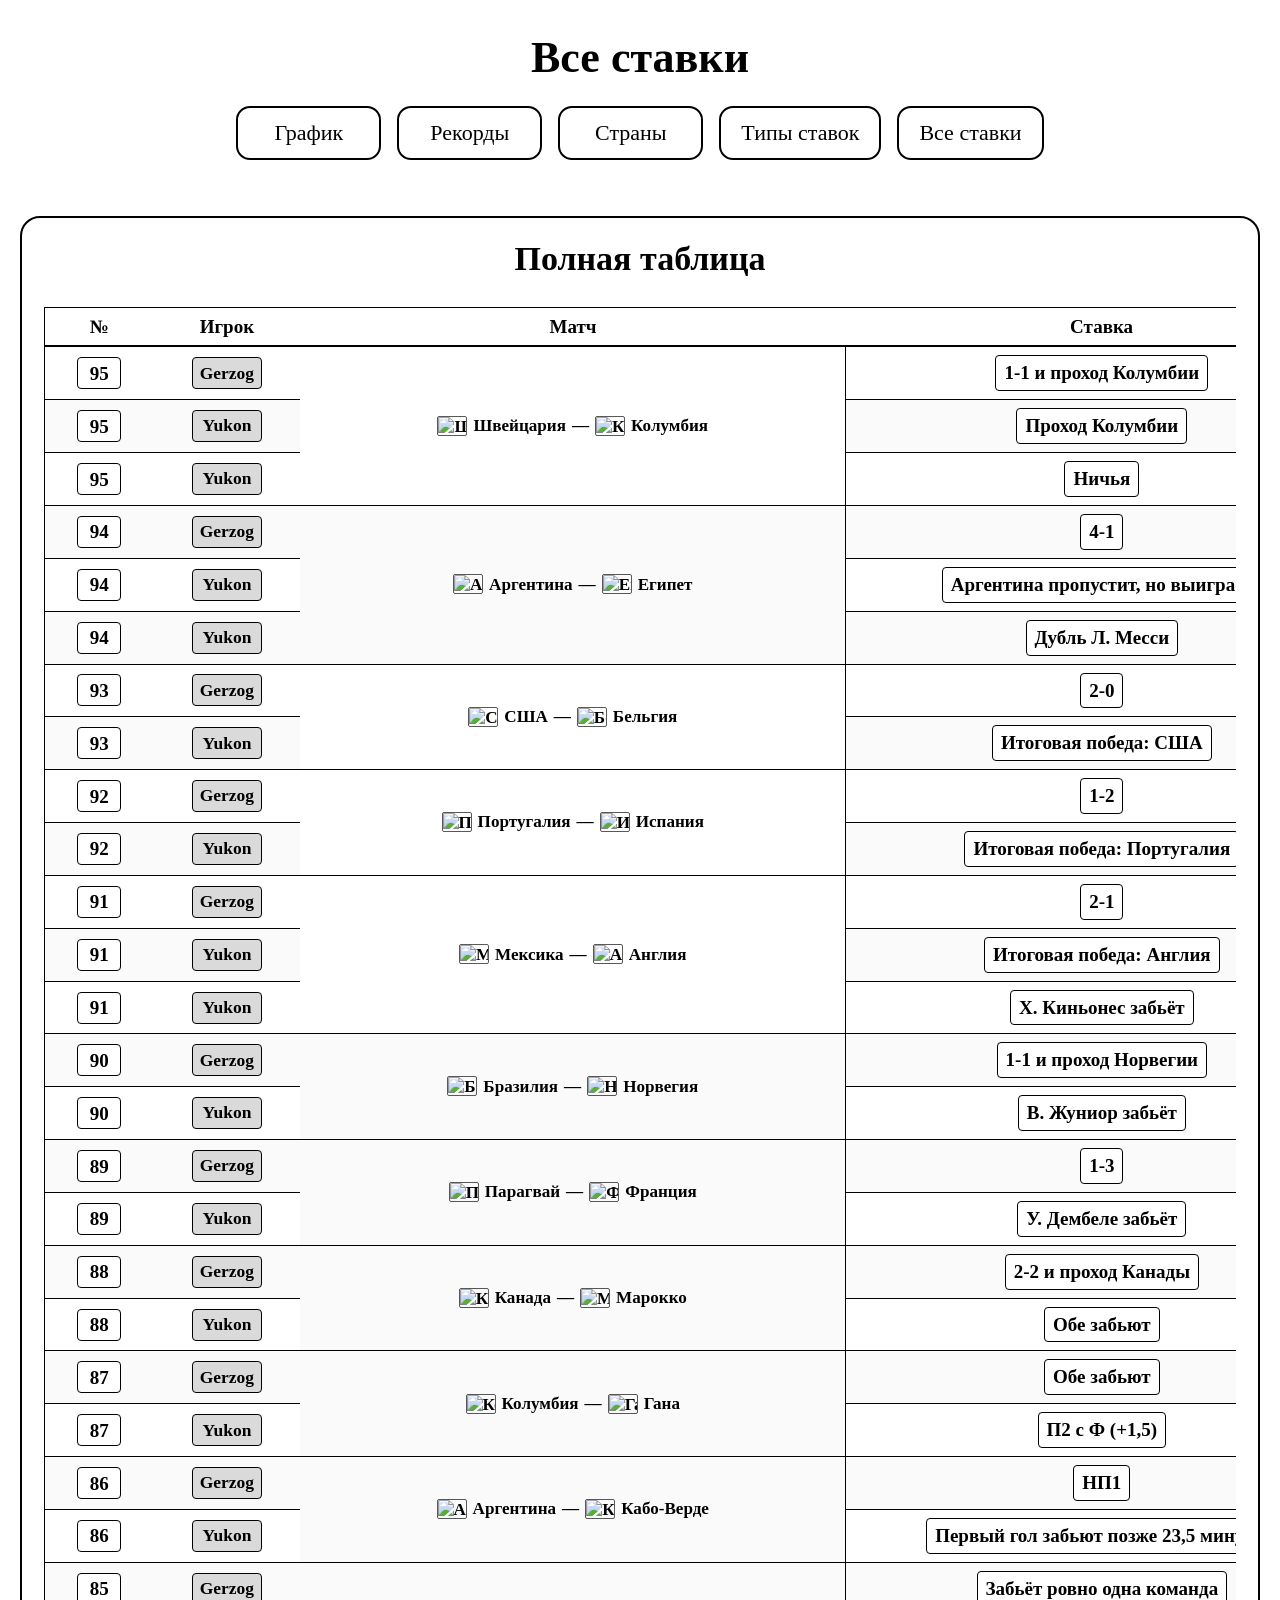
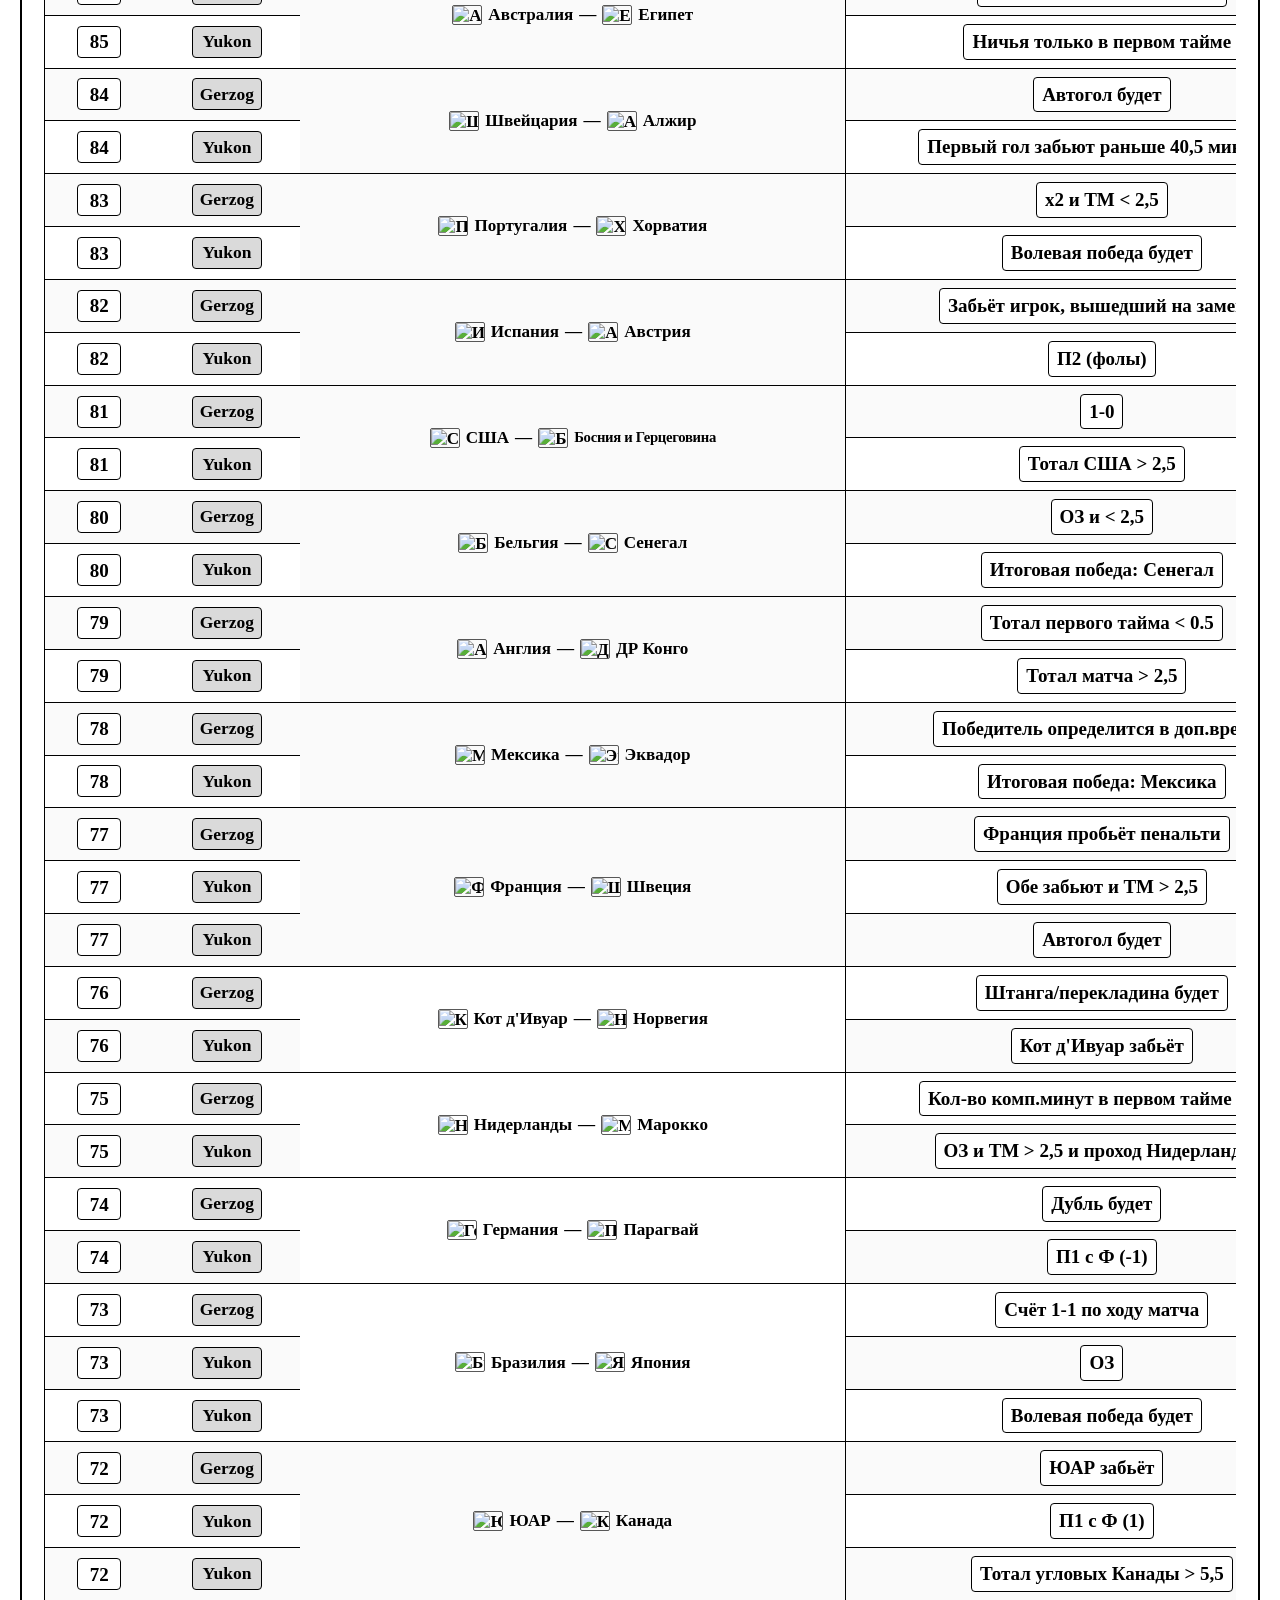
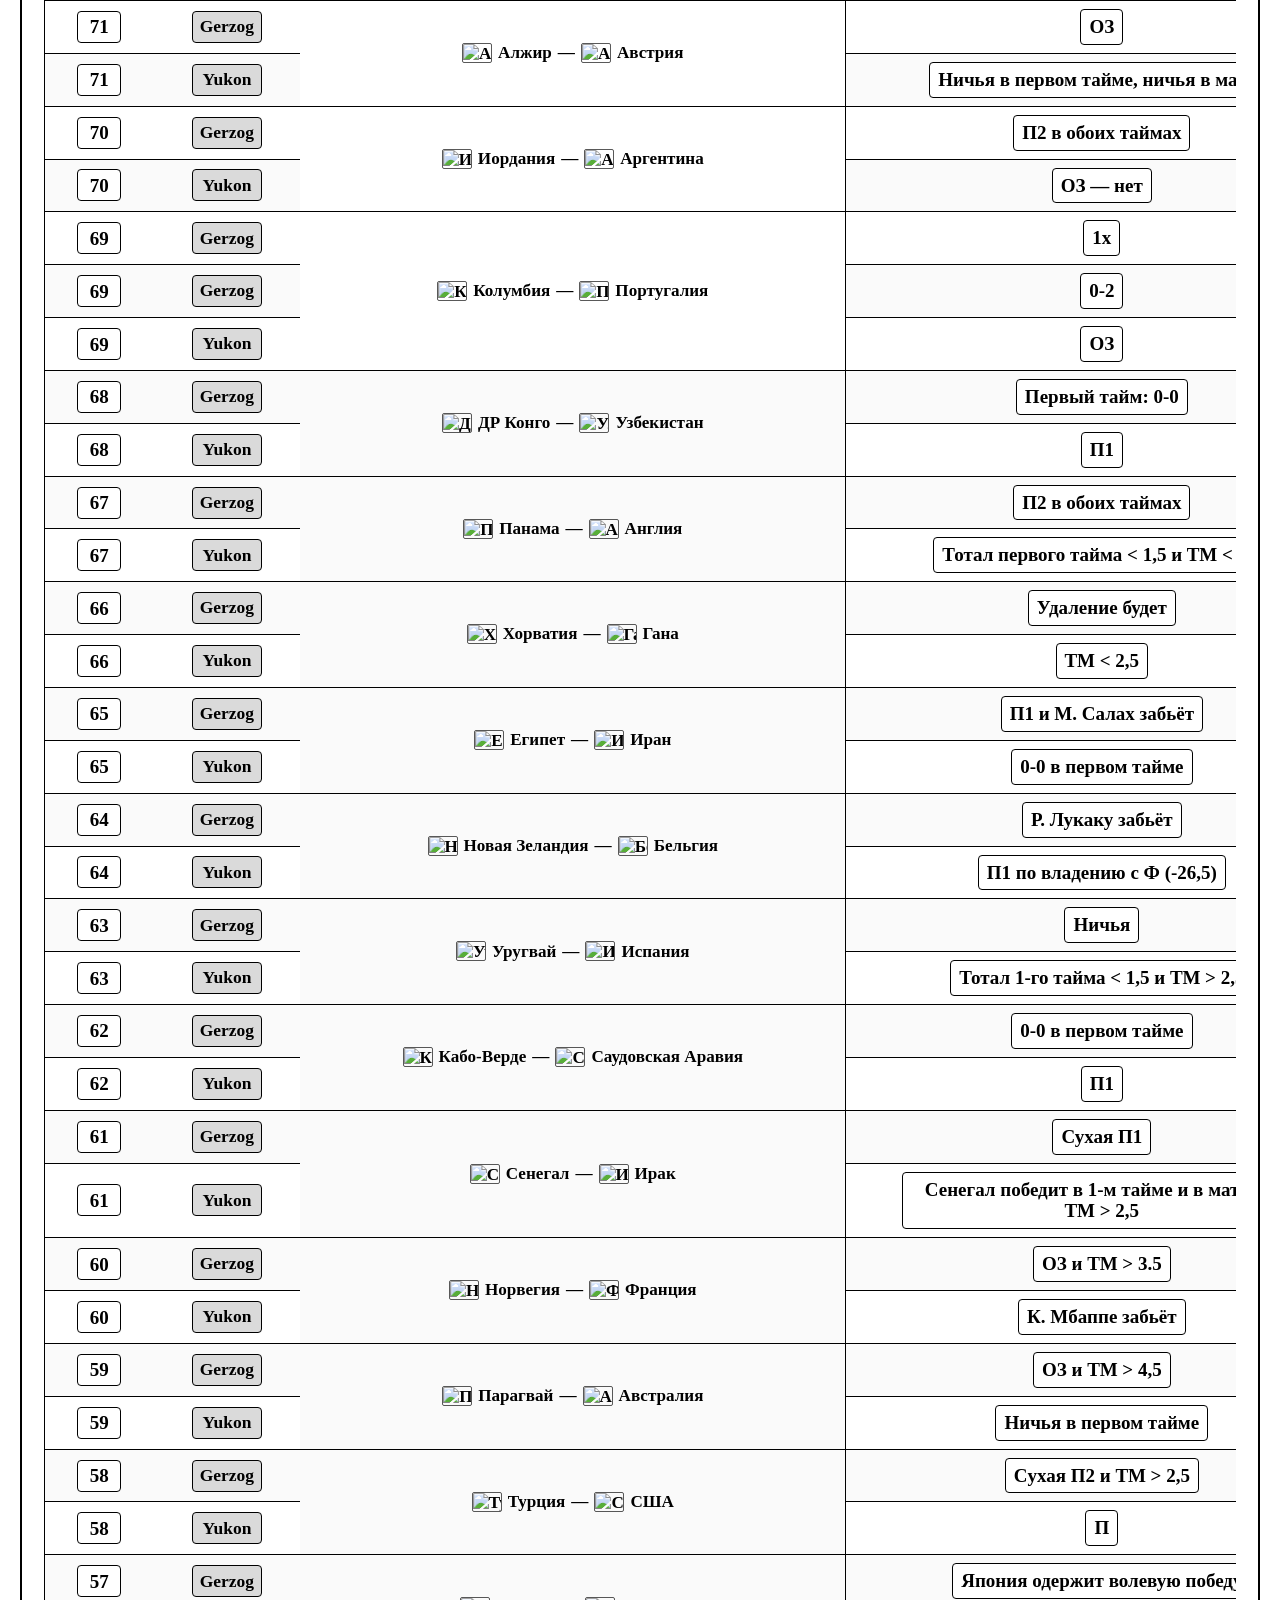
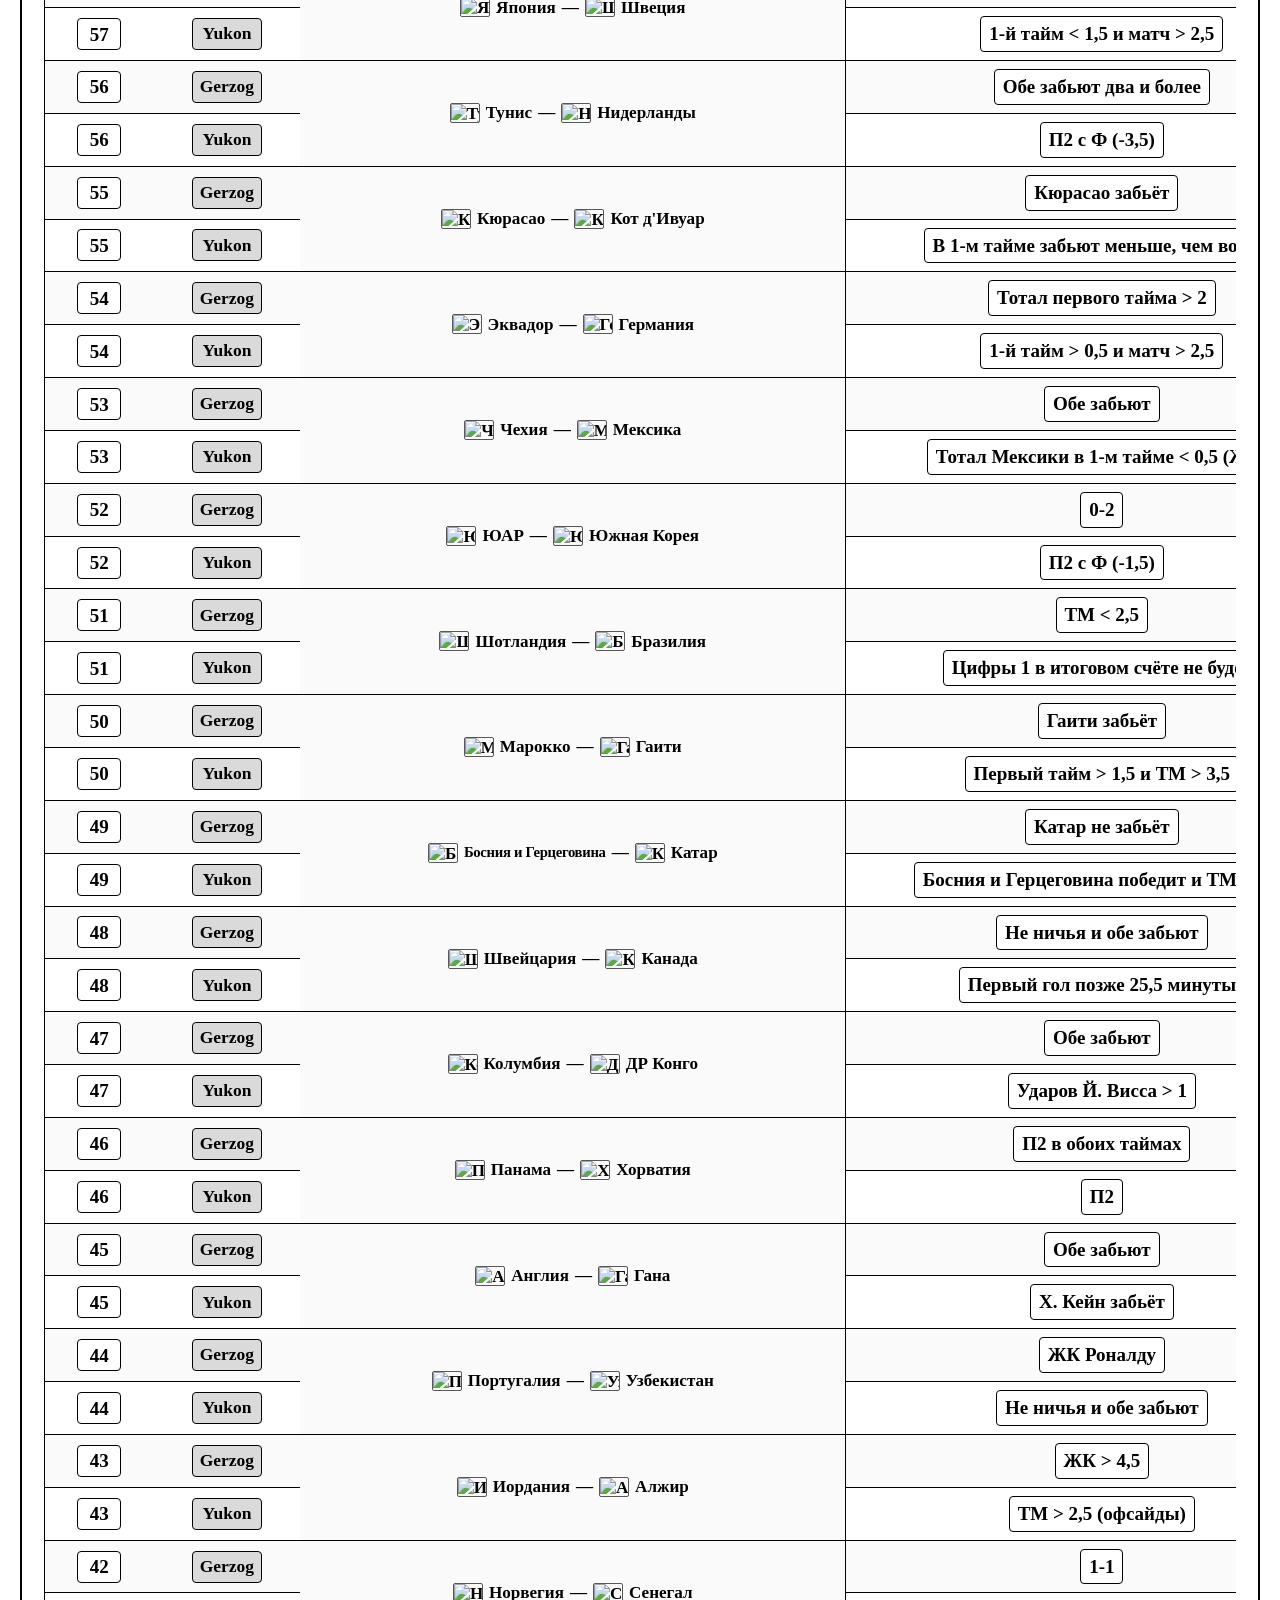
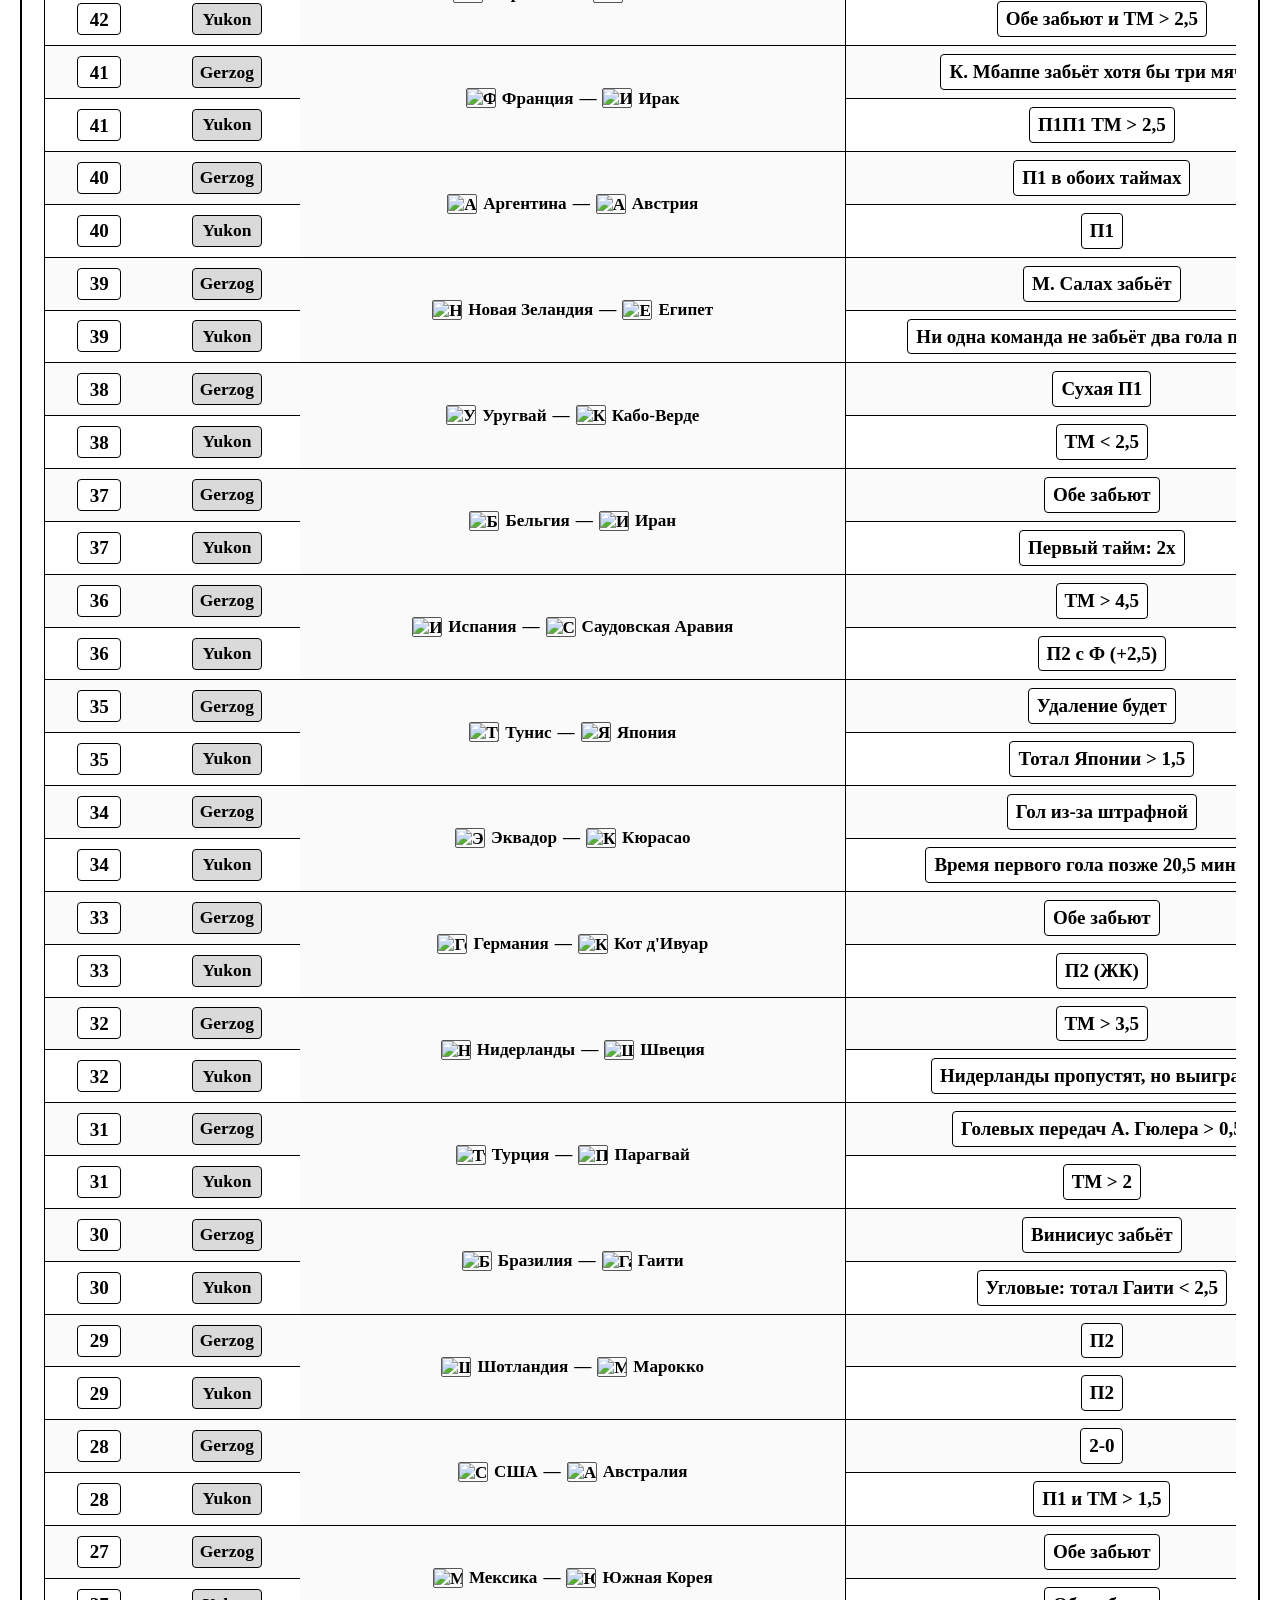
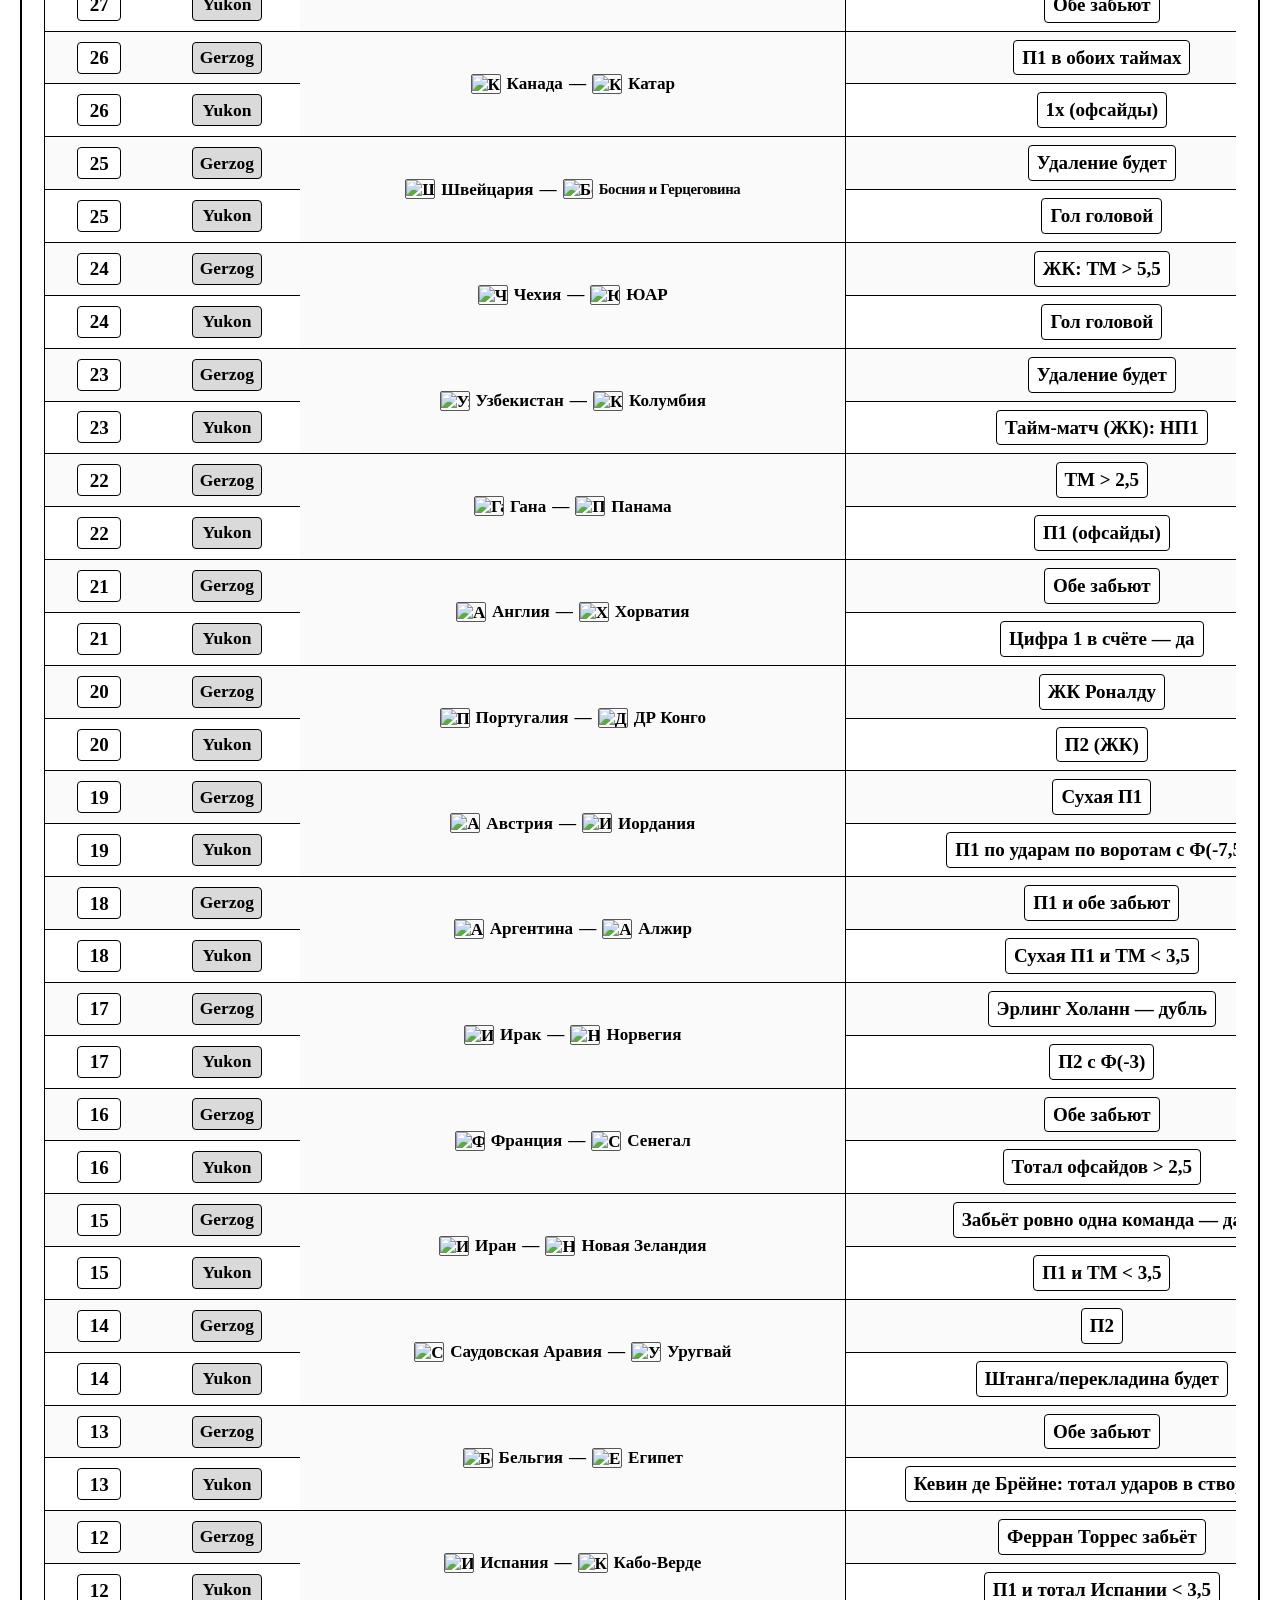
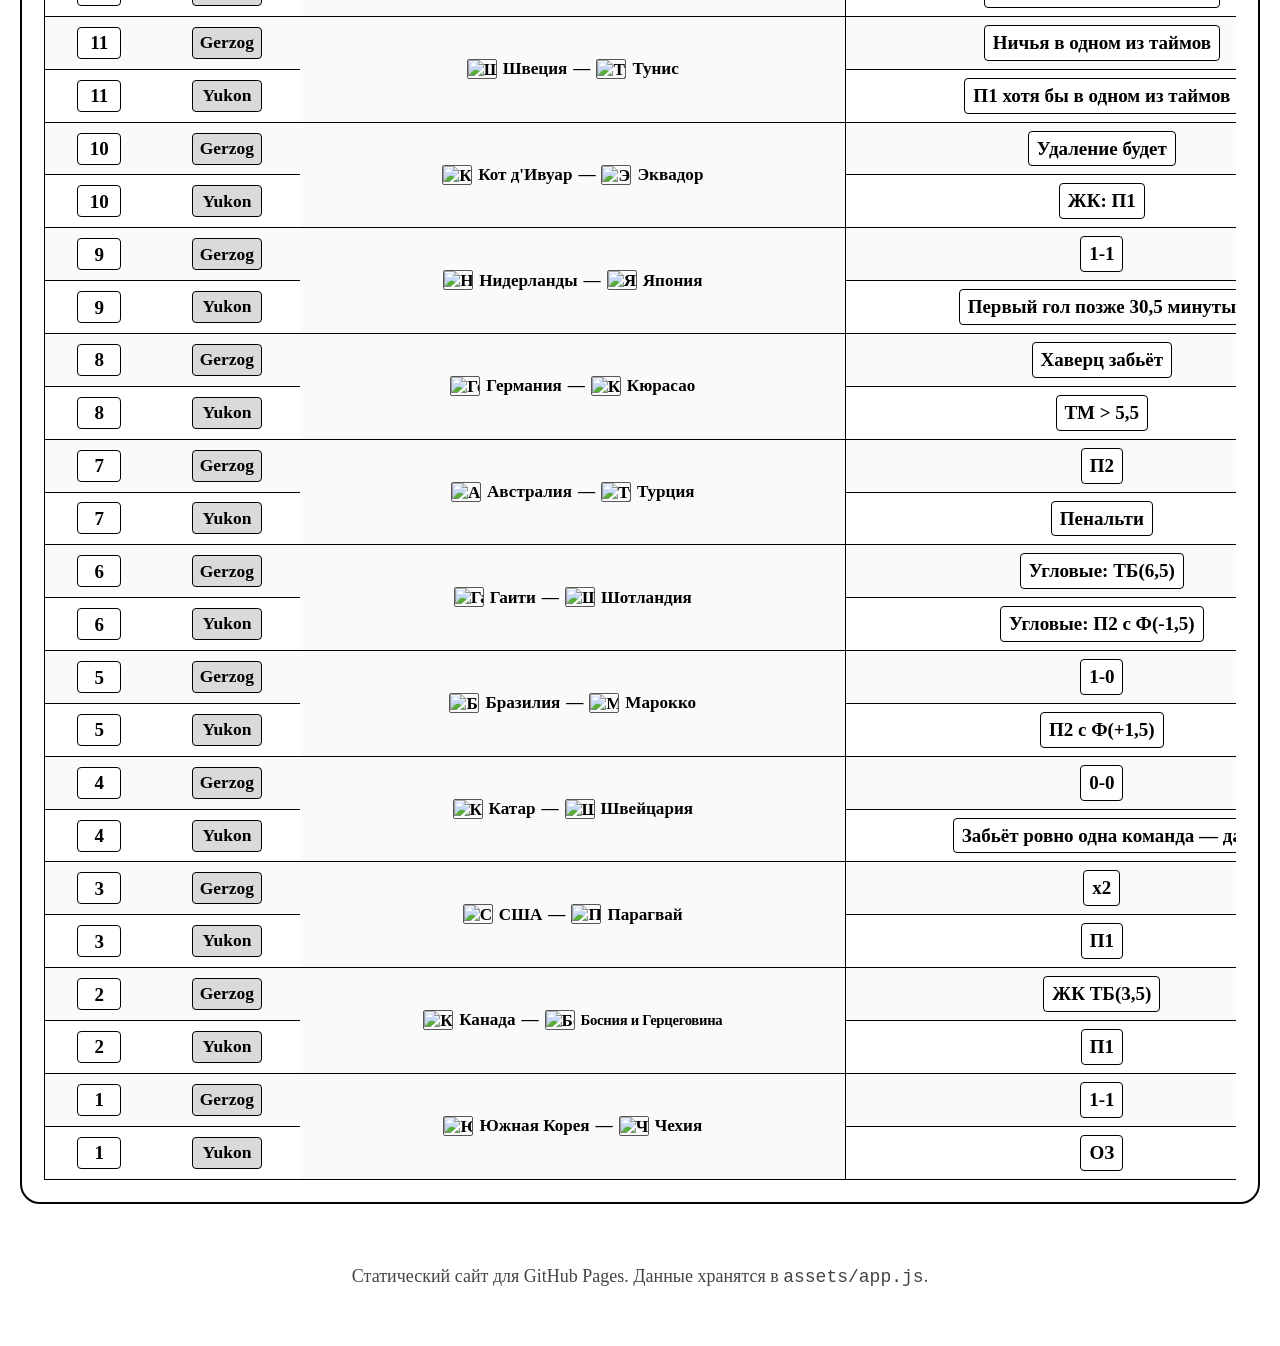
==== commit 258eeb22: "Update stats pages 2026-07-08 02:38" ====
--- a/bets.html
+++ b/bets.html
@@ -442,7 +442,7 @@
 <h2>Полная таблица</h2>
 </div>
 <div class="table-wrap"><table class="bets-table sortable-table"><thead><tr><th data-sort-index="0" data-sort-type="numeric" scope="col">№</th><th data-sort-index="1" data-sort-type="text" scope="col">Игрок</th><th data-sort-index="2" data-sort-type="text" scope="col">Матч</th><th data-sort-index="3" data-sort-type="text" scope="col">Ставка</th><th data-sort-index="5" data-sort-type="numeric" scope="col">Кэф</th><th data-sort-index="6" data-sort-type="numeric" scope="col">Профит</th><th data-sort-index="7" data-sort-type="numeric" scope="col">Банк</th></tr></thead><tbody>
-<tr><td class="num-cell" data-sort-value="93"><span class="white-badge num-badge">93</span></td><td class="player-cell" data-sort-value="Gerzog"><span class="player-badge">Gerzog</span></td><td class="match-cell merged-match" data-sort-value="США — Бельгия" rowspan="2"><span class="match-with-flags"><img alt="США" class="tooltip-flag" src="https://flagcdn.com/w40/us.png"/><span>США</span><span>—</span><img alt="Бельгия" class="tooltip-flag" src="https://flagcdn.com/w40/be.png"/><span>Бельгия</span></span></td><td class="bet-cell" data-sort-value="2-0"><span class="white-badge bet-badge">2-0</span></td><td class="coef-cell" data-sort-value="16"><span class="coef-badge">16</span></td><td class="minus profit-cell" data-sort-value="-100"><span class="profit-badge">-100</span></td><td class="bank-cell" data-sort-value="-2118"><span class="white-badge bank-badge">-2118</span></td></tr><tr><td class="num-cell" data-sort-value="93"><span class="white-badge num-badge">93</span></td><td class="player-cell" data-sort-value="Yukon"><span class="player-badge">Yukon</span></td><td class="bet-cell" data-sort-value="Итоговая победа: США"><span class="white-badge bet-badge">Итоговая победа: США</span></td><td class="coef-cell" data-sort-value="1.78"><span class="coef-badge">1,78</span></td><td class="minus profit-cell" data-sort-value="-100"><span class="profit-badge">-100</span></td><td class="bank-cell" data-sort-value="1226"><span class="white-badge bank-badge">1226</span></td></tr><tr><td class="num-cell" data-sort-value="92"><span class="white-badge num-badge">92</span></td><td class="player-cell" data-sort-value="Gerzog"><span class="player-badge">Gerzog</span></td><td class="match-cell merged-match" data-sort-value="Португалия — Испания" rowspan="2"><span class="match-with-flags"><img alt="Португалия" class="tooltip-flag" src="https://flagcdn.com/w40/pt.png"/><span>Португалия</span><span>—</span><img alt="Испания" class="tooltip-flag" src="https://flagcdn.com/w40/es.png"/><span>Испания</span></span></td><td class="bet-cell" data-sort-value="1-2"><span class="white-badge bet-badge">1-2</span></td><td class="coef-cell" data-sort-value="8.8"><span class="coef-badge">8,8</span></td><td class="minus profit-cell" data-sort-value="-100"><span class="profit-badge">-100</span></td><td class="bank-cell" data-sort-value="-2018"><span class="white-badge bank-badge">-2018</span></td></tr><tr><td class="num-cell" data-sort-value="92"><span class="white-badge num-badge">92</span></td><td class="player-cell" data-sort-value="Yukon"><span class="player-badge">Yukon</span></td><td class="bet-cell" data-sort-value="Итоговая победа: Португалия"><span class="white-badge bet-badge">Итоговая победа: Португалия</span></td><td class="coef-cell" data-sort-value="2.84"><span class="coef-badge">2,84</span></td><td class="minus profit-cell" data-sort-value="-100"><span class="profit-badge">-100</span></td><td class="bank-cell" data-sort-value="1326"><span class="white-badge bank-badge">1326</span></td></tr><tr><td class="num-cell" data-sort-value="91"><span class="white-badge num-badge">91</span></td><td class="player-cell" data-sort-value="Gerzog"><span class="player-badge">Gerzog</span></td><td class="match-cell merged-match" data-sort-value="Мексика — Англия" rowspan="3"><span class="match-with-flags"><img alt="Мексика" class="tooltip-flag" src="https://flagcdn.com/w40/mx.png"/><span>Мексика</span><span>—</span><img alt="Англия" class="tooltip-flag" src="https://flagcdn.com/w40/gb-eng.png"/><span>Англия</span></span></td><td class="bet-cell" data-sort-value="2-1"><span class="white-badge bet-badge">2-1</span></td><td class="coef-cell" data-sort-value="12"><span class="coef-badge">12</span></td><td class="minus profit-cell" data-sort-value="-100"><span class="profit-badge">-100</span></td><td class="bank-cell" data-sort-value="-1918"><span class="white-badge bank-badge">-1918</span></td></tr><tr><td class="num-cell" data-sort-value="91"><span class="white-badge num-badge">91</span></td><td class="player-cell" data-sort-value="Yukon"><span class="player-badge">Yukon</span></td><td class="bet-cell" data-sort-value="Итоговая победа: Англия"><span class="white-badge bet-badge">Итоговая победа: Англия</span></td><td class="coef-cell" data-sort-value="1.76"><span class="coef-badge">1,76</span></td><td class="plus profit-cell" data-sort-value="150.6"><span class="profit-badge">150,6</span></td><td class="bank-cell" data-sort-value="1426"><span class="white-badge bank-badge">1426</span></td></tr><tr><td class="num-cell" data-sort-value="91"><span class="white-badge num-badge">91</span></td><td class="player-cell" data-sort-value="Yukon"><span class="player-badge">Yukon</span></td><td class="bet-cell" data-sort-value="Х. Киньонес забьёт"><span class="white-badge bet-badge">Х. Киньонес забьёт</span></td><td class="coef-cell" data-sort-value="4.5"><span class="coef-badge">4,5</span></td><td class="plus profit-cell" data-sort-value="100.4"><span class="profit-badge">100,4</span></td><td class="bank-cell" data-sort-value="1426"><span class="white-badge bank-badge">1426</span></td></tr><tr><td class="num-cell" data-sort-value="90"><span class="white-badge num-badge">90</span></td><td class="player-cell" data-sort-value="Gerzog"><span class="player-badge">Gerzog</span></td><td class="match-cell merged-match" data-sort-value="Бразилия — Норвегия" rowspan="2"><span class="match-with-flags"><img alt="Бразилия" class="tooltip-flag" src="https://flagcdn.com/w40/br.png"/><span>Бразилия</span><span>—</span><img alt="Норвегия" class="tooltip-flag" src="https://flagcdn.com/w40/no.png"/><span>Норвегия</span></span></td><td class="bet-cell" data-sort-value="1-1 и проход Норвегии"><span class="white-badge bet-badge">1-1 и проход Норвегии</span></td><td class="coef-cell" data-sort-value="22.18"><span class="coef-badge">22,18</span></td><td class="minus profit-cell" data-sort-value="-100"><span class="profit-badge">-100</span></td><td class="bank-cell" data-sort-value="-1818"><span class="white-badge bank-badge">-1818</span></td></tr><tr><td class="num-cell" data-sort-value="90"><span class="white-badge num-badge">90</span></td><td class="player-cell" data-sort-value="Yukon"><span class="player-badge">Yukon</span></td><td class="bet-cell" data-sort-value="В. Жуниор забьёт"><span class="white-badge bet-badge">В. Жуниор забьёт</span></td><td class="coef-cell" data-sort-value="2.5"><span class="coef-badge">2,5</span></td><td class="minus profit-cell" data-sort-value="-100"><span class="profit-badge">-100</span></td><td class="bank-cell" data-sort-value="1175"><span class="white-badge bank-badge">1175</span></td></tr><tr><td class="num-cell" data-sort-value="89"><span class="white-badge num-badge">89</span></td><td class="player-cell" data-sort-value="Gerzog"><span class="player-badge">Gerzog</span></td><td class="match-cell merged-match" data-sort-value="Парагвай — Франция" rowspan="2"><span class="match-with-flags"><img alt="Парагвай" class="tooltip-flag" src="https://flagcdn.com/w40/py.png"/><span>Парагвай</span><span>—</span><img alt="Франция" class="tooltip-flag" src="https://flagcdn.com/w40/fr.png"/><span>Франция</span></span></td><td class="bet-cell" data-sort-value="1-3"><span class="white-badge bet-badge">1-3</span></td><td class="coef-cell" data-sort-value="12.5"><span class="coef-badge">12,5</span></td><td class="minus profit-cell" data-sort-value="-100"><span class="profit-badge">-100</span></td><td class="bank-cell" data-sort-value="-1718"><span class="white-badge bank-badge">-1718</span></td></tr><tr><td class="num-cell" data-sort-value="89"><span class="white-badge num-badge">89</span></td><td class="player-cell" data-sort-value="Yukon"><span class="player-badge">Yukon</span></td><td class="bet-cell" data-sort-value="У. Дембеле забьёт"><span class="white-badge bet-badge">У. Дембеле забьёт</span></td><td class="coef-cell" data-sort-value="2.4"><span class="coef-badge">2,4</span></td><td class="minus profit-cell" data-sort-value="-100"><span class="profit-badge">-100</span></td><td class="bank-cell" data-sort-value="1275"><span class="white-badge bank-badge">1275</span></td></tr><tr><td class="num-cell" data-sort-value="88"><span class="white-badge num-badge">88</span></td><td class="player-cell" data-sort-value="Gerzog"><span class="player-badge">Gerzog</span></td><td class="match-cell merged-match" data-sort-value="Канада — Марокко" rowspan="2"><span class="match-with-flags"><img alt="Канада" class="tooltip-flag" src="https://flagcdn.com/w40/ca.png"/><span>Канада</span><span>—</span><img alt="Марокко" class="tooltip-flag" src="https://flagcdn.com/w40/ma.png"/><span>Марокко</span></span></td><td class="bet-cell" data-sort-value="2-2 и проход Канады"><span class="white-badge bet-badge">2-2 и проход Канады</span></td><td class="coef-cell" data-sort-value="62.28"><span class="coef-badge">62,28</span></td><td class="minus profit-cell" data-sort-value="-100"><span class="profit-badge">-100</span></td><td class="bank-cell" data-sort-value="-1618"><span class="white-badge bank-badge">-1618</span></td></tr><tr><td class="num-cell" data-sort-value="88"><span class="white-badge num-badge">88</span></td><td class="player-cell" data-sort-value="Yukon"><span class="player-badge">Yukon</span></td><td class="bet-cell" data-sort-value="Обе забьют"><span class="white-badge bet-badge">Обе забьют</span></td><td class="coef-cell" data-sort-value="1.93"><span class="coef-badge">1,93</span></td><td class="minus profit-cell" data-sort-value="-100"><span class="profit-badge">-100</span></td><td class="bank-cell" data-sort-value="1375"><span class="white-badge bank-badge">1375</span></td></tr><tr><td class="num-cell" data-sort-value="87"><span class="white-badge num-badge">87</span></td><td class="player-cell" data-sort-value="Gerzog"><span class="player-badge">Gerzog</span></td><td class="match-cell merged-match" data-sort-value="Колумбия — Гана" rowspan="2"><span class="match-with-flags"><img alt="Колумбия" class="tooltip-flag" src="https://flagcdn.com/w40/co.png"/><span>Колумбия</span><span>—</span><img alt="Гана" class="tooltip-flag" src="https://flagcdn.com/w40/gh.png"/><span>Гана</span></span></td><td class="bet-cell" data-sort-value="Обе забьют"><span class="white-badge bet-badge">Обе забьют</span></td><td class="coef-cell" data-sort-value="2.29"><span class="coef-badge">2,29</span></td><td class="minus profit-cell" data-sort-value="-100"><span class="profit-badge">-100</span></td><td class="bank-cell" data-sort-value="-1518"><span class="white-badge bank-badge">-1518</span></td></tr><tr><td class="num-cell" data-sort-value="87"><span class="white-badge num-badge">87</span></td><td class="player-cell" data-sort-value="Yukon"><span class="player-badge">Yukon</span></td><td class="bet-cell" data-sort-value="П2 с Ф (+1,5)"><span class="white-badge bet-badge">П2 с Ф (+1,5)</span></td><td class="coef-cell" data-sort-value="1.49"><span class="coef-badge">1,49</span></td><td class="plus profit-cell" data-sort-value="49"><span class="profit-badge">49</span></td><td class="bank-cell" data-sort-value="1475"><span class="white-badge bank-badge">1475</span></td></tr><tr><td class="num-cell" data-sort-value="86"><span class="white-badge num-badge">86</span></td><td class="player-cell" data-sort-value="Gerzog"><span class="player-badge">Gerzog</span></td><td class="match-cell merged-match" data-sort-value="Аргентина — Кабо-Верде" rowspan="2"><span class="match-with-flags"><img alt="Аргентина" class="tooltip-flag" src="https://flagcdn.com/w40/ar.png"/><span>Аргентина</span><span>—</span><img alt="Кабо-Верде" class="tooltip-flag" src="https://flagcdn.com/w40/cv.png"/><span>Кабо-Верде</span></span></td><td class="bet-cell" data-sort-value="НП1"><span class="white-badge bet-badge">НП1</span></td><td class="coef-cell" data-sort-value="3.74"><span class="coef-badge">3,74</span></td><td class="minus profit-cell" data-sort-value="-100"><span class="profit-badge">-100</span></td><td class="bank-cell" data-sort-value="-1418"><span class="white-badge bank-badge">-1418</span></td></tr><tr><td class="num-cell" data-sort-value="86"><span class="white-badge num-badge">86</span></td><td class="player-cell" data-sort-value="Yukon"><span class="player-badge">Yukon</span></td><td class="bet-cell" data-sort-value="Первый гол забьют позже 23,5 минуты"><span class="white-badge bet-badge">Первый гол забьют позже 23,5 минуты</span></td><td class="coef-cell" data-sort-value="1.89"><span class="coef-badge">1,89</span></td><td class="plus profit-cell" data-sort-value="89"><span class="profit-badge">89</span></td><td class="bank-cell" data-sort-value="1426"><span class="white-badge bank-badge">1426</span></td></tr><tr><td class="num-cell" data-sort-value="85"><span class="white-badge num-badge">85</span></td><td class="player-cell" data-sort-value="Gerzog"><span class="player-badge">Gerzog</span></td><td class="match-cell merged-match" data-sort-value="Австралия — Египет" rowspan="2"><span class="match-with-flags"><img alt="Австралия" class="tooltip-flag" src="https://flagcdn.com/w40/au.png"/><span>Австралия</span><span>—</span><img alt="Египет" class="tooltip-flag" src="https://flagcdn.com/w40/eg.png"/><span>Египет</span></span></td><td class="bet-cell" data-sort-value="Забьёт ровно одна команда"><span class="white-badge bet-badge">Забьёт ровно одна команда</span></td><td class="coef-cell" data-sort-value="2.11"><span class="coef-badge">2,11</span></td><td class="minus profit-cell" data-sort-value="-100"><span class="profit-badge">-100</span></td><td class="bank-cell" data-sort-value="-1318"><span class="white-badge bank-badge">-1318</span></td></tr><tr><td class="num-cell" data-sort-value="85"><span class="white-badge num-badge">85</span></td><td class="player-cell" data-sort-value="Yukon"><span class="player-badge">Yukon</span></td><td class="bet-cell" data-sort-value="Ничья только в первом тайме"><span class="white-badge bet-badge">Ничья только в первом тайме</span></td><td class="coef-cell" data-sort-value="3.34"><span class="coef-badge">3,34</span></td><td class="minus profit-cell" data-sort-value="-100"><span class="profit-badge">-100</span></td><td class="bank-cell" data-sort-value="1337"><span class="white-badge bank-badge">1337</span></td></tr><tr><td class="num-cell" data-sort-value="84"><span class="white-badge num-badge">84</span></td><td class="player-cell" data-sort-value="Gerzog"><span class="player-badge">Gerzog</span></td><td class="match-cell merged-match" data-sort-value="Швейцария — Алжир" rowspan="2"><span class="match-with-flags"><img alt="Швейцария" class="tooltip-flag" src="https://flagcdn.com/w40/ch.png"/><span>Швейцария</span><span>—</span><img alt="Алжир" class="tooltip-flag" src="https://flagcdn.com/w40/dz.png"/><span>Алжир</span></span></td><td class="bet-cell" data-sort-value="Автогол будет"><span class="white-badge bet-badge">Автогол будет</span></td><td class="coef-cell" data-sort-value="8.4"><span class="coef-badge">8,4</span></td><td class="minus profit-cell" data-sort-value="-100"><span class="profit-badge">-100</span></td><td class="bank-cell" data-sort-value="-1218"><span class="white-badge bank-badge">-1218</span></td></tr><tr><td class="num-cell" data-sort-value="84"><span class="white-badge num-badge">84</span></td><td class="player-cell" data-sort-value="Yukon"><span class="player-badge">Yukon</span></td><td class="bet-cell" data-sort-value="Первый гол забьют раньше 40,5 минуты"><span class="white-badge bet-badge">Первый гол забьют раньше 40,5 минуты</span></td><td class="coef-cell" data-sort-value="1.61"><span class="coef-badge">1,61</span></td><td class="plus profit-cell" data-sort-value="61"><span class="profit-badge">61</span></td><td class="bank-cell" data-sort-value="1437"><span class="white-badge bank-badge">1437</span></td></tr><tr><td class="num-cell" data-sort-value="83"><span class="white-badge num-badge">83</span></td><td class="player-cell" data-sort-value="Gerzog"><span class="player-badge">Gerzog</span></td><td class="match-cell merged-match" data-sort-value="Португалия — Хорватия" rowspan="2"><span class="match-with-flags"><img alt="Португалия" class="tooltip-flag" src="https://flagcdn.com/w40/pt.png"/><span>Португалия</span><span>—</span><img alt="Хорватия" class="tooltip-flag" src="https://flagcdn.com/w40/hr.png"/><span>Хорватия</span></span></td><td class="bet-cell" data-sort-value="x2 и ТМ &lt; 2,5"><span class="white-badge bet-badge">x2 и ТМ &lt; 2,5</span></td><td class="coef-cell" data-sort-value="2.9"><span class="coef-badge">2,9</span></td><td class="minus profit-cell" data-sort-value="-100"><span class="profit-badge">-100</span></td><td class="bank-cell" data-sort-value="-1118"><span class="white-badge bank-badge">-1118</span></td></tr><tr><td class="num-cell" data-sort-value="83"><span class="white-badge num-badge">83</span></td><td class="player-cell" data-sort-value="Yukon"><span class="player-badge">Yukon</span></td><td class="bet-cell" data-sort-value="Волевая победа будет"><span class="white-badge bet-badge">Волевая победа будет</span></td><td class="coef-cell" data-sort-value="6.8"><span class="coef-badge">6,8</span></td><td class="plus profit-cell" data-sort-value="580"><span class="profit-badge">580</span></td><td class="bank-cell" data-sort-value="1376"><span class="white-badge bank-badge">1376</span></td></tr><tr><td class="num-cell" data-sort-value="82"><span class="white-badge num-badge">82</span></td><td class="player-cell" data-sort-value="Gerzog"><span class="player-badge">Gerzog</span></td><td class="match-cell merged-match" data-sort-value="Испания — Австрия" rowspan="2"><span class="match-with-flags"><img alt="Испания" class="tooltip-flag" src="https://flagcdn.com/w40/es.png"/><span>Испания</span><span>—</span><img alt="Австрия" class="tooltip-flag" src="https://flagcdn.com/w40/at.png"/><span>Австрия</span></span></td><td class="bet-cell" data-sort-value="Забьёт игрок, вышедший на замену"><span class="white-badge bet-badge">Забьёт игрок, вышедший на замену</span></td><td class="coef-cell" data-sort-value="2.56"><span class="coef-badge">2,56</span></td><td class="minus profit-cell" data-sort-value="-100"><span class="profit-badge">-100</span></td><td class="bank-cell" data-sort-value="-1018"><span class="white-badge bank-badge">-1018</span></td></tr><tr><td class="num-cell" data-sort-value="82"><span class="white-badge num-badge">82</span></td><td class="player-cell" data-sort-value="Yukon"><span class="player-badge">Yukon</span></td><td class="bet-cell" data-sort-value="П2 (фолы)"><span class="white-badge bet-badge">П2 (фолы)</span></td><td class="coef-cell" data-sort-value="1.97"><span class="coef-badge">1,97</span></td><td class="plus profit-cell" data-sort-value="97"><span class="profit-badge">97</span></td><td class="bank-cell" data-sort-value="796"><span class="white-badge bank-badge">796</span></td></tr><tr><td class="num-cell" data-sort-value="81"><span class="white-badge num-badge">81</span></td><td class="player-cell" data-sort-value="Gerzog"><span class="player-badge">Gerzog</span></td><td class="match-cell merged-match" data-sort-value="США — Босния и Герцеговина" rowspan="2"><span class="match-with-flags"><img alt="США" class="tooltip-flag" src="https://flagcdn.com/w40/us.png"/><span>США</span><span>—</span><img alt="Босния и Герцеговина" class="tooltip-flag" src="https://flagcdn.com/w40/ba.png"/><span class="team-long">Босния и Герцеговина</span></span></td><td class="bet-cell" data-sort-value="1-0"><span class="white-badge bet-badge">1-0</span></td><td class="coef-cell" data-sort-value="6.8"><span class="coef-badge">6,8</span></td><td class="minus profit-cell" data-sort-value="-100"><span class="profit-badge">-100</span></td><td class="bank-cell" data-sort-value="-918"><span class="white-badge bank-badge">-918</span></td></tr><tr><td class="num-cell" data-sort-value="81"><span class="white-badge num-badge">81</span></td><td class="player-cell" data-sort-value="Yukon"><span class="player-badge">Yukon</span></td><td class="bet-cell" data-sort-value="Тотал США &gt; 2,5"><span class="white-badge bet-badge">Тотал США &gt; 2,5</span></td><td class="coef-cell" data-sort-value="2.34"><span class="coef-badge">2,34</span></td><td class="minus profit-cell" data-sort-value="-100"><span class="profit-badge">-100</span></td><td class="bank-cell" data-sort-value="699"><span class="white-badge bank-badge">699</span></td></tr><tr><td class="num-cell" data-sort-value="80"><span class="white-badge num-badge">80</span></td><td class="player-cell" data-sort-value="Gerzog"><span class="player-badge">Gerzog</span></td><td class="match-cell merged-match" data-sort-value="Бельгия — Сенегал" rowspan="2"><span class="match-with-flags"><img alt="Бельгия" class="tooltip-flag" src="https://flagcdn.com/w40/be.png"/><span>Бельгия</span><span>—</span><img alt="Сенегал" class="tooltip-flag" src="https://flagcdn.com/w40/sn.png"/><span>Сенегал</span></span></td><td class="bet-cell" data-sort-value="ОЗ и &lt; 2,5"><span class="white-badge bet-badge">ОЗ и &lt; 2,5</span></td><td class="coef-cell" data-sort-value="5.4"><span class="coef-badge">5,4</span></td><td class="minus profit-cell" data-sort-value="-100"><span class="profit-badge">-100</span></td><td class="bank-cell" data-sort-value="-818"><span class="white-badge bank-badge">-818</span></td></tr><tr><td class="num-cell" data-sort-value="80"><span class="white-badge num-badge">80</span></td><td class="player-cell" data-sort-value="Yukon"><span class="player-badge">Yukon</span></td><td class="bet-cell" data-sort-value="Итоговая победа: Сенегал"><span class="white-badge bet-badge">Итоговая победа: Сенегал</span></td><td class="coef-cell" data-sort-value="2.5"><span class="coef-badge">2,5</span></td><td class="minus profit-cell" data-sort-value="-100"><span class="profit-badge">-100</span></td><td class="bank-cell" data-sort-value="799"><span class="white-badge bank-badge">799</span></td></tr><tr><td class="num-cell" data-sort-value="79"><span class="white-badge num-badge">79</span></td><td class="player-cell" data-sort-value="Gerzog"><span class="player-badge">Gerzog</span></td><td class="match-cell merged-match" data-sort-value="Англия — ДР Конго" rowspan="2"><span class="match-with-flags"><img alt="Англия" class="tooltip-flag" src="https://flagcdn.com/w40/gb-eng.png"/><span>Англия</span><span>—</span><img alt="ДР Конго" class="tooltip-flag" src="https://flagcdn.com/w40/cd.png"/><span>ДР Конго</span></span></td><td class="bet-cell" data-sort-value="Тотал первого тайма &lt; 0.5"><span class="white-badge bet-badge">Тотал первого тайма &lt; 0.5</span></td><td class="coef-cell" data-sort-value="2.98"><span class="coef-badge">2,98</span></td><td class="minus profit-cell" data-sort-value="-100"><span class="profit-badge">-100</span></td><td class="bank-cell" data-sort-value="-718"><span class="white-badge bank-badge">-718</span></td></tr><tr><td class="num-cell" data-sort-value="79"><span class="white-badge num-badge">79</span></td><td class="player-cell" data-sort-value="Yukon"><span class="player-badge">Yukon</span></td><td class="bet-cell" data-sort-value="Тотал матча &gt; 2,5"><span class="white-badge bet-badge">Тотал матча &gt; 2,5</span></td><td class="coef-cell" data-sort-value="1.78"><span class="coef-badge">1,78</span></td><td class="plus profit-cell" data-sort-value="78"><span class="profit-badge">78</span></td><td class="bank-cell" data-sort-value="899"><span class="white-badge bank-badge">899</span></td></tr><tr><td class="num-cell" data-sort-value="78"><span class="white-badge num-badge">78</span></td><td class="player-cell" data-sort-value="Gerzog"><span class="player-badge">Gerzog</span></td><td class="match-cell merged-match" data-sort-value="Мексика — Эквадор" rowspan="2"><span class="match-with-flags"><img alt="Мексика" class="tooltip-flag" src="https://flagcdn.com/w40/mx.png"/><span>Мексика</span><span>—</span><img alt="Эквадор" class="tooltip-flag" src="https://flagcdn.com/w40/ec.png"/><span>Эквадор</span></span></td><td class="bet-cell" data-sort-value="Победитель определится в доп.время"><span class="white-badge bet-badge">Победитель определится в доп.время</span></td><td class="coef-cell" data-sort-value="2"><span class="coef-badge">2</span></td><td class="minus profit-cell" data-sort-value="-100"><span class="profit-badge">-100</span></td><td class="bank-cell" data-sort-value="-618"><span class="white-badge bank-badge">-618</span></td></tr><tr><td class="num-cell" data-sort-value="78"><span class="white-badge num-badge">78</span></td><td class="player-cell" data-sort-value="Yukon"><span class="player-badge">Yukon</span></td><td class="bet-cell" data-sort-value="Итоговая победа: Мексика"><span class="white-badge bet-badge">Итоговая победа: Мексика</span></td><td class="coef-cell" data-sort-value="1.54"><span class="coef-badge">1,54</span></td><td class="plus profit-cell" data-sort-value="54"><span class="profit-badge">54</span></td><td class="bank-cell" data-sort-value="821"><span class="white-badge bank-badge">821</span></td></tr><tr><td class="num-cell" data-sort-value="77"><span class="white-badge num-badge">77</span></td><td class="player-cell" data-sort-value="Gerzog"><span class="player-badge">Gerzog</span></td><td class="match-cell merged-match" data-sort-value="Франция — Швеция" rowspan="3"><span class="match-with-flags"><img alt="Франция" class="tooltip-flag" src="https://flagcdn.com/w40/fr.png"/><span>Франция</span><span>—</span><img alt="Швеция" class="tooltip-flag" src="https://flagcdn.com/w40/se.png"/><span>Швеция</span></span></td><td class="bet-cell" data-sort-value="Франция пробьёт пенальти"><span class="white-badge bet-badge">Франция пробьёт пенальти</span></td><td class="coef-cell" data-sort-value="3.4"><span class="coef-badge">3,4</span></td><td class="minus profit-cell" data-sort-value="-100"><span class="profit-badge">-100</span></td><td class="bank-cell" data-sort-value="-518"><span class="white-badge bank-badge">-518</span></td></tr><tr><td class="num-cell" data-sort-value="77"><span class="white-badge num-badge">77</span></td><td class="player-cell" data-sort-value="Yukon"><span class="player-badge">Yukon</span></td><td class="bet-cell" data-sort-value="Обе забьют и ТМ &gt; 2,5"><span class="white-badge bet-badge">Обе забьют и ТМ &gt; 2,5</span></td><td class="coef-cell" data-sort-value="1.91"><span class="coef-badge">1,91</span></td><td class="minus profit-cell" data-sort-value="-100"><span class="profit-badge">-100</span></td><td class="bank-cell" data-sort-value="767"><span class="white-badge bank-badge">767</span></td></tr><tr><td class="num-cell" data-sort-value="77"><span class="white-badge num-badge">77</span></td><td class="player-cell" data-sort-value="Yukon"><span class="player-badge">Yukon</span></td><td class="bet-cell" data-sort-value="Автогол будет"><span class="white-badge bet-badge">Автогол будет</span></td><td class="coef-cell" data-sort-value="6.8"><span class="coef-badge">6,8</span></td><td class="minus profit-cell" data-sort-value="-50"><span class="profit-badge">-50</span></td><td class="bank-cell" data-sort-value="767"><span class="white-badge bank-badge">767</span></td></tr><tr><td class="num-cell" data-sort-value="76"><span class="white-badge num-badge">76</span></td><td class="player-cell" data-sort-value="Gerzog"><span class="player-badge">Gerzog</span></td><td class="match-cell merged-match" data-sort-value="Кот д&#x27;Ивуар — Норвегия" rowspan="2"><span class="match-with-flags"><img alt="Кот д&#x27;Ивуар" class="tooltip-flag" src="https://flagcdn.com/w40/ci.png"/><span>Кот д&#x27;Ивуар</span><span>—</span><img alt="Норвегия" class="tooltip-flag" src="https://flagcdn.com/w40/no.png"/><span>Норвегия</span></span></td><td class="bet-cell" data-sort-value="Штанга/перекладина будет"><span class="white-badge bet-badge">Штанга/перекладина будет</span></td><td class="coef-cell" data-sort-value="2.29"><span class="coef-badge">2,29</span></td><td class="minus profit-cell" data-sort-value="-100"><span class="profit-badge">-100</span></td><td class="bank-cell" data-sort-value="-418"><span class="white-badge bank-badge">-418</span></td></tr><tr><td class="num-cell" data-sort-value="76"><span class="white-badge num-badge">76</span></td><td class="player-cell" data-sort-value="Yukon"><span class="player-badge">Yukon</span></td><td class="bet-cell" data-sort-value="Кот д&#x27;Ивуар забьёт"><span class="white-badge bet-badge">Кот д&#x27;Ивуар забьёт</span></td><td class="coef-cell" data-sort-value="2.15"><span class="coef-badge">2,15</span></td><td class="plus profit-cell" data-sort-value="115"><span class="profit-badge">115</span></td><td class="bank-cell" data-sort-value="917"><span class="white-badge bank-badge">917</span></td></tr><tr><td class="num-cell" data-sort-value="75"><span class="white-badge num-badge">75</span></td><td class="player-cell" data-sort-value="Gerzog"><span class="player-badge">Gerzog</span></td><td class="match-cell merged-match" data-sort-value="Нидерланды — Марокко" rowspan="2"><span class="match-with-flags"><img alt="Нидерланды" class="tooltip-flag" src="https://flagcdn.com/w40/nl.png"/><span>Нидерланды</span><span>—</span><img alt="Марокко" class="tooltip-flag" src="https://flagcdn.com/w40/ma.png"/><span>Марокко</span></span></td><td class="bet-cell" data-sort-value="Кол-во комп.минут в первом тайме &gt; 4.5"><span class="white-badge bet-badge">Кол-во комп.минут в первом тайме &gt; 4.5</span></td><td class="coef-cell" data-sort-value="2"><span class="coef-badge">2</span></td><td class="plus profit-cell" data-sort-value="100"><span class="profit-badge">100</span></td><td class="bank-cell" data-sort-value="-318"><span class="white-badge bank-badge">-318</span></td></tr><tr><td class="num-cell" data-sort-value="75"><span class="white-badge num-badge">75</span></td><td class="player-cell" data-sort-value="Yukon"><span class="player-badge">Yukon</span></td><td class="bet-cell" data-sort-value="ОЗ и ТМ &gt; 2,5 и проход Нидерландов"><span class="white-badge bet-badge">ОЗ и ТМ &gt; 2,5 и проход Нидерландов</span></td><td class="coef-cell" data-sort-value="4.03"><span class="coef-badge">4,03</span></td><td class="minus profit-cell" data-sort-value="-100"><span class="profit-badge">-100</span></td><td class="bank-cell" data-sort-value="802"><span class="white-badge bank-badge">802</span></td></tr><tr><td class="num-cell" data-sort-value="74"><span class="white-badge num-badge">74</span></td><td class="player-cell" data-sort-value="Gerzog"><span class="player-badge">Gerzog</span></td><td class="match-cell merged-match" data-sort-value="Германия — Парагвай" rowspan="2"><span class="match-with-flags"><img alt="Германия" class="tooltip-flag" src="https://flagcdn.com/w40/de.png"/><span>Германия</span><span>—</span><img alt="Парагвай" class="tooltip-flag" src="https://flagcdn.com/w40/py.png"/><span>Парагвай</span></span></td><td class="bet-cell" data-sort-value="Дубль будет"><span class="white-badge bet-badge">Дубль будет</span></td><td class="coef-cell" data-sort-value="3.4"><span class="coef-badge">3,4</span></td><td class="minus profit-cell" data-sort-value="-100"><span class="profit-badge">-100</span></td><td class="bank-cell" data-sort-value="-418"><span class="white-badge bank-badge">-418</span></td></tr><tr><td class="num-cell" data-sort-value="74"><span class="white-badge num-badge">74</span></td><td class="player-cell" data-sort-value="Yukon"><span class="player-badge">Yukon</span></td><td class="bet-cell" data-sort-value="П1 с Ф (-1)"><span class="white-badge bet-badge">П1 с Ф (-1)</span></td><td class="coef-cell" data-sort-value="1.55"><span class="coef-badge">1,55</span></td><td class="minus profit-cell" data-sort-value="-100"><span class="profit-badge">-100</span></td><td class="bank-cell" data-sort-value="902"><span class="white-badge bank-badge">902</span></td></tr><tr><td class="num-cell" data-sort-value="73"><span class="white-badge num-badge">73</span></td><td class="player-cell" data-sort-value="Gerzog"><span class="player-badge">Gerzog</span></td><td class="match-cell merged-match" data-sort-value="Бразилия — Япония" rowspan="3"><span class="match-with-flags"><img alt="Бразилия" class="tooltip-flag" src="https://flagcdn.com/w40/br.png"/><span>Бразилия</span><span>—</span><img alt="Япония" class="tooltip-flag" src="https://flagcdn.com/w40/jp.png"/><span>Япония</span></span></td><td class="bet-cell" data-sort-value="Счёт 1-1 по ходу матча"><span class="white-badge bet-badge">Счёт 1-1 по ходу матча</span></td><td class="coef-cell" data-sort-value="2.62"><span class="coef-badge">2,62</span></td><td class="plus profit-cell" data-sort-value="162"><span class="profit-badge">162</span></td><td class="bank-cell" data-sort-value="-318"><span class="white-badge bank-badge">-318</span></td></tr><tr><td class="num-cell" data-sort-value="73"><span class="white-badge num-badge">73</span></td><td class="player-cell" data-sort-value="Yukon"><span class="player-badge">Yukon</span></td><td class="bet-cell" data-sort-value="ОЗ"><span class="white-badge bet-badge">ОЗ</span></td><td class="coef-cell" data-sort-value="1.91"><span class="coef-badge">1,91</span></td><td class="plus profit-cell" data-sort-value="91"><span class="profit-badge">91</span></td><td class="bank-cell" data-sort-value="1002"><span class="white-badge bank-badge">1002</span></td></tr><tr><td class="num-cell" data-sort-value="73"><span class="white-badge num-badge">73</span></td><td class="player-cell" data-sort-value="Yukon"><span class="player-badge">Yukon</span></td><td class="bet-cell" data-sort-value="Волевая победа будет"><span class="white-badge bet-badge">Волевая победа будет</span></td><td class="coef-cell" data-sort-value="8.4"><span class="coef-badge">8,4</span></td><td class="plus profit-cell" data-sort-value="370"><span class="profit-badge">370</span></td><td class="bank-cell" data-sort-value="1002"><span class="white-badge bank-badge">1002</span></td></tr><tr><td class="num-cell" data-sort-value="72"><span class="white-badge num-badge">72</span></td><td class="player-cell" data-sort-value="Gerzog"><span class="player-badge">Gerzog</span></td><td class="match-cell merged-match" data-sort-value="ЮАР — Канада" rowspan="3"><span class="match-with-flags"><img alt="ЮАР" class="tooltip-flag" src="https://flagcdn.com/w40/za.png"/><span>ЮАР</span><span>—</span><img alt="Канада" class="tooltip-flag" src="https://flagcdn.com/w40/ca.png"/><span>Канада</span></span></td><td class="bet-cell" data-sort-value="ЮАР забьёт"><span class="white-badge bet-badge">ЮАР забьёт</span></td><td class="coef-cell" data-sort-value="2.38"><span class="coef-badge">2,38</span></td><td class="minus profit-cell" data-sort-value="-100"><span class="profit-badge">-100</span></td><td class="bank-cell" data-sort-value="-480"><span class="white-badge bank-badge">-480</span></td></tr><tr><td class="num-cell" data-sort-value="72"><span class="white-badge num-badge">72</span></td><td class="player-cell" data-sort-value="Yukon"><span class="player-badge">Yukon</span></td><td class="bet-cell" data-sort-value="П1 с Ф (1)"><span class="white-badge bet-badge">П1 с Ф (1)</span></td><td class="coef-cell" data-sort-value="1.53"><span class="coef-badge">1,53</span></td><td data-sort-value="0">0</td><td class="bank-cell" data-sort-value="541"><span class="white-badge bank-badge">541</span></td></tr><tr><td class="num-cell" data-sort-value="72"><span class="white-badge num-badge">72</span></td><td class="player-cell" data-sort-value="Yukon"><span class="player-badge">Yukon</span></td><td class="bet-cell" data-sort-value="Тотал угловых Канады &gt; 5,5"><span class="white-badge bet-badge">Тотал угловых Канады &gt; 5,5</span></td><td class="coef-cell" data-sort-value="1.7"><span class="coef-badge">1,7</span></td><td class="minus profit-cell" data-sort-value="-50"><span class="profit-badge">-50</span></td><td class="bank-cell" data-sort-value="541"><span class="white-badge bank-badge">541</span></td></tr><tr><td class="num-cell" data-sort-value="71"><span class="white-badge num-badge">71</span></td><td class="player-cell" data-sort-value="Gerzog"><span class="player-badge">Gerzog</span></td><td class="match-cell merged-match" data-sort-value="Алжир — Австрия" rowspan="2"><span class="match-with-flags"><img alt="Алжир" class="tooltip-flag" src="https://flagcdn.com/w40/dz.png"/><span>Алжир</span><span>—</span><img alt="Австрия" class="tooltip-flag" src="https://flagcdn.com/w40/at.png"/><span>Австрия</span></span></td><td class="bet-cell" data-sort-value="ОЗ"><span class="white-badge bet-badge">ОЗ</span></td><td class="coef-cell" data-sort-value="2.19"><span class="coef-badge">2,19</span></td><td class="plus profit-cell" data-sort-value="119"><span class="profit-badge">119</span></td><td class="bank-cell" data-sort-value="-380"><span class="white-badge bank-badge">-380</span></td></tr><tr><td class="num-cell" data-sort-value="71"><span class="white-badge num-badge">71</span></td><td class="player-cell" data-sort-value="Yukon"><span class="player-badge">Yukon</span></td><td class="bet-cell" data-sort-value="Ничья в первом тайме, ничья в матче"><span class="white-badge bet-badge">Ничья в первом тайме, ничья в матче</span></td><td class="coef-cell" data-sort-value="2.56"><span class="coef-badge">2,56</span></td><td class="plus profit-cell" data-sort-value="156"><span class="profit-badge">156</span></td><td class="bank-cell" data-sort-value="591"><span class="white-badge bank-badge">591</span></td></tr><tr><td class="num-cell" data-sort-value="70"><span class="white-badge num-badge">70</span></td><td class="player-cell" data-sort-value="Gerzog"><span class="player-badge">Gerzog</span></td><td class="match-cell merged-match" data-sort-value="Иордания — Аргентина" rowspan="2"><span class="match-with-flags"><img alt="Иордания" class="tooltip-flag" src="https://flagcdn.com/w40/jo.png"/><span>Иордания</span><span>—</span><img alt="Аргентина" class="tooltip-flag" src="https://flagcdn.com/w40/ar.png"/><span>Аргентина</span></span></td><td class="bet-cell" data-sort-value="П2 в обоих таймах"><span class="white-badge bet-badge">П2 в обоих таймах</span></td><td class="coef-cell" data-sort-value="1.99"><span class="coef-badge">1,99</span></td><td class="minus profit-cell" data-sort-value="-100"><span class="profit-badge">-100</span></td><td class="bank-cell" data-sort-value="-499"><span class="white-badge bank-badge">-499</span></td></tr><tr><td class="num-cell" data-sort-value="70"><span class="white-badge num-badge">70</span></td><td class="player-cell" data-sort-value="Yukon"><span class="player-badge">Yukon</span></td><td class="bet-cell" data-sort-value="ОЗ — нет"><span class="white-badge bet-badge">ОЗ — нет</span></td><td class="coef-cell" data-sort-value="1.48"><span class="coef-badge">1,48</span></td><td class="minus profit-cell" data-sort-value="-100"><span class="profit-badge">-100</span></td><td class="bank-cell" data-sort-value="435"><span class="white-badge bank-badge">435</span></td></tr><tr><td class="num-cell" data-sort-value="69"><span class="white-badge num-badge">69</span></td><td class="player-cell" data-sort-value="Gerzog"><span class="player-badge">Gerzog</span></td><td class="match-cell merged-match" data-sort-value="Колумбия — Португалия" rowspan="3"><span class="match-with-flags"><img alt="Колумбия" class="tooltip-flag" src="https://flagcdn.com/w40/co.png"/><span>Колумбия</span><span>—</span><img alt="Португалия" class="tooltip-flag" src="https://flagcdn.com/w40/pt.png"/><span>Португалия</span></span></td><td class="bet-cell" data-sort-value="1x"><span class="white-badge bet-badge">1x</span></td><td class="coef-cell" data-sort-value="1.59"><span class="coef-badge">1,59</span></td><td class="plus profit-cell" data-sort-value="59"><span class="profit-badge">59</span></td><td class="bank-cell" data-sort-value="-399"><span class="white-badge bank-badge">-399</span></td></tr><tr><td class="num-cell" data-sort-value="69"><span class="white-badge num-badge">69</span></td><td class="player-cell" data-sort-value="Gerzog"><span class="player-badge">Gerzog</span></td><td class="bet-cell" data-sort-value="0-2"><span class="white-badge bet-badge">0-2</span></td><td class="coef-cell" data-sort-value="11.5"><span class="coef-badge">11,5</span></td><td class="minus profit-cell" data-sort-value="-50"><span class="profit-badge">-50</span></td><td class="bank-cell" data-sort-value="-399"><span class="white-badge bank-badge">-399</span></td></tr><tr><td class="num-cell" data-sort-value="69"><span class="white-badge num-badge">69</span></td><td class="player-cell" data-sort-value="Yukon"><span class="player-badge">Yukon</span></td><td class="bet-cell" data-sort-value="ОЗ"><span class="white-badge bet-badge">ОЗ</span></td><td class="coef-cell" data-sort-value="1.65"><span class="coef-badge">1,65</span></td><td class="minus profit-cell" data-sort-value="-100"><span class="profit-badge">-100</span></td><td class="bank-cell" data-sort-value="535"><span class="white-badge bank-badge">535</span></td></tr><tr><td class="num-cell" data-sort-value="68"><span class="white-badge num-badge">68</span></td><td class="player-cell" data-sort-value="Gerzog"><span class="player-badge">Gerzog</span></td><td class="match-cell merged-match" data-sort-value="ДР Конго — Узбекистан" rowspan="2"><span class="match-with-flags"><img alt="ДР Конго" class="tooltip-flag" src="https://flagcdn.com/w40/cd.png"/><span>ДР Конго</span><span>—</span><img alt="Узбекистан" class="tooltip-flag" src="https://flagcdn.com/w40/uz.png"/><span>Узбекистан</span></span></td><td class="bet-cell" data-sort-value="Первый тайм: 0-0"><span class="white-badge bet-badge">Первый тайм: 0-0</span></td><td class="coef-cell" data-sort-value="2.62"><span class="coef-badge">2,62</span></td><td class="minus profit-cell" data-sort-value="-100"><span class="profit-badge">-100</span></td><td class="bank-cell" data-sort-value="-408"><span class="white-badge bank-badge">-408</span></td></tr><tr><td class="num-cell" data-sort-value="68"><span class="white-badge num-badge">68</span></td><td class="player-cell" data-sort-value="Yukon"><span class="player-badge">Yukon</span></td><td class="bet-cell" data-sort-value="П1"><span class="white-badge bet-badge">П1</span></td><td class="coef-cell" data-sort-value="1.68"><span class="coef-badge">1,68</span></td><td class="plus profit-cell" data-sort-value="68"><span class="profit-badge">68</span></td><td class="bank-cell" data-sort-value="635"><span class="white-badge bank-badge">635</span></td></tr><tr><td class="num-cell" data-sort-value="67"><span class="white-badge num-badge">67</span></td><td class="player-cell" data-sort-value="Gerzog"><span class="player-badge">Gerzog</span></td><td class="match-cell merged-match" data-sort-value="Панама — Англия" rowspan="2"><span class="match-with-flags"><img alt="Панама" class="tooltip-flag" src="https://flagcdn.com/w40/pa.png"/><span>Панама</span><span>—</span><img alt="Англия" class="tooltip-flag" src="https://flagcdn.com/w40/gb-eng.png"/><span>Англия</span></span></td><td class="bet-cell" data-sort-value="П2 в обоих таймах"><span class="white-badge bet-badge">П2 в обоих таймах</span></td><td class="coef-cell" data-sort-value="1.9"><span class="coef-badge">1,9</span></td><td class="minus profit-cell" data-sort-value="-100"><span class="profit-badge">-100</span></td><td class="bank-cell" data-sort-value="-308"><span class="white-badge bank-badge">-308</span></td></tr><tr><td class="num-cell" data-sort-value="67"><span class="white-badge num-badge">67</span></td><td class="player-cell" data-sort-value="Yukon"><span class="player-badge">Yukon</span></td><td class="bet-cell" data-sort-value="Тотал первого тайма &lt; 1,5 и ТМ &lt; 3,5"><span class="white-badge bet-badge">Тотал первого тайма &lt; 1,5 и ТМ &lt; 3,5</span></td><td class="coef-cell" data-sort-value="2.19"><span class="coef-badge">2,19</span></td><td class="plus profit-cell" data-sort-value="119"><span class="profit-badge">119</span></td><td class="bank-cell" data-sort-value="567"><span class="white-badge bank-badge">567</span></td></tr><tr><td class="num-cell" data-sort-value="66"><span class="white-badge num-badge">66</span></td><td class="player-cell" data-sort-value="Gerzog"><span class="player-badge">Gerzog</span></td><td class="match-cell merged-match" data-sort-value="Хорватия — Гана" rowspan="2"><span class="match-with-flags"><img alt="Хорватия" class="tooltip-flag" src="https://flagcdn.com/w40/hr.png"/><span>Хорватия</span><span>—</span><img alt="Гана" class="tooltip-flag" src="https://flagcdn.com/w40/gh.png"/><span>Гана</span></span></td><td class="bet-cell" data-sort-value="Удаление будет"><span class="white-badge bet-badge">Удаление будет</span></td><td class="coef-cell" data-sort-value="5.8"><span class="coef-badge">5,8</span></td><td class="minus profit-cell" data-sort-value="-100"><span class="profit-badge">-100</span></td><td class="bank-cell" data-sort-value="-208"><span class="white-badge bank-badge">-208</span></td></tr><tr><td class="num-cell" data-sort-value="66"><span class="white-badge num-badge">66</span></td><td class="player-cell" data-sort-value="Yukon"><span class="player-badge">Yukon</span></td><td class="bet-cell" data-sort-value="ТМ &lt; 2,5"><span class="white-badge bet-badge">ТМ &lt; 2,5</span></td><td class="coef-cell" data-sort-value="1.6"><span class="coef-badge">1,6</span></td><td class="minus profit-cell" data-sort-value="-100"><span class="profit-badge">-100</span></td><td class="bank-cell" data-sort-value="448"><span class="white-badge bank-badge">448</span></td></tr><tr><td class="num-cell" data-sort-value="65"><span class="white-badge num-badge">65</span></td><td class="player-cell" data-sort-value="Gerzog"><span class="player-badge">Gerzog</span></td><td class="match-cell merged-match" data-sort-value="Египет — Иран" rowspan="2"><span class="match-with-flags"><img alt="Египет" class="tooltip-flag" src="https://flagcdn.com/w40/eg.png"/><span>Египет</span><span>—</span><img alt="Иран" class="tooltip-flag" src="https://flagcdn.com/w40/ir.png"/><span>Иран</span></span></td><td class="bet-cell" data-sort-value="П1 и М. Салах забьёт"><span class="white-badge bet-badge">П1 и М. Салах забьёт</span></td><td class="coef-cell" data-sort-value="7.94"><span class="coef-badge">7,94</span></td><td class="minus profit-cell" data-sort-value="-100"><span class="profit-badge">-100</span></td><td class="bank-cell" data-sort-value="-108"><span class="white-badge bank-badge">-108</span></td></tr><tr><td class="num-cell" data-sort-value="65"><span class="white-badge num-badge">65</span></td><td class="player-cell" data-sort-value="Yukon"><span class="player-badge">Yukon</span></td><td class="bet-cell" data-sort-value="0-0 в первом тайме"><span class="white-badge bet-badge">0-0 в первом тайме</span></td><td class="coef-cell" data-sort-value="2.15"><span class="coef-badge">2,15</span></td><td class="minus profit-cell" data-sort-value="-100"><span class="profit-badge">-100</span></td><td class="bank-cell" data-sort-value="548"><span class="white-badge bank-badge">548</span></td></tr><tr><td class="num-cell" data-sort-value="64"><span class="white-badge num-badge">64</span></td><td class="player-cell" data-sort-value="Gerzog"><span class="player-badge">Gerzog</span></td><td class="match-cell merged-match" data-sort-value="Новая Зеландия — Бельгия" rowspan="2"><span class="match-with-flags"><img alt="Новая Зеландия" class="tooltip-flag" src="https://flagcdn.com/w40/nz.png"/><span>Новая Зеландия</span><span>—</span><img alt="Бельгия" class="tooltip-flag" src="https://flagcdn.com/w40/be.png"/><span>Бельгия</span></span></td><td class="bet-cell" data-sort-value="Р. Лукаку забьёт"><span class="white-badge bet-badge">Р. Лукаку забьёт</span></td><td class="coef-cell" data-sort-value="1.7"><span class="coef-badge">1,7</span></td><td class="plus profit-cell" data-sort-value="70"><span class="profit-badge">70</span></td><td class="bank-cell" data-sort-value="-8"><span class="white-badge bank-badge">-8</span></td></tr><tr><td class="num-cell" data-sort-value="64"><span class="white-badge num-badge">64</span></td><td class="player-cell" data-sort-value="Yukon"><span class="player-badge">Yukon</span></td><td class="bet-cell" data-sort-value="П1 по владению с Ф (-26,5)"><span class="white-badge bet-badge">П1 по владению с Ф (-26,5)</span></td><td class="coef-cell" data-sort-value="1.85"><span class="coef-badge">1,85</span></td><td class="minus profit-cell" data-sort-value="-100"><span class="profit-badge">-100</span></td><td class="bank-cell" data-sort-value="648"><span class="white-badge bank-badge">648</span></td></tr><tr><td class="num-cell" data-sort-value="63"><span class="white-badge num-badge">63</span></td><td class="player-cell" data-sort-value="Gerzog"><span class="player-badge">Gerzog</span></td><td class="match-cell merged-match" data-sort-value="Уругвай — Испания" rowspan="2"><span class="match-with-flags"><img alt="Уругвай" class="tooltip-flag" src="https://flagcdn.com/w40/uy.png"/><span>Уругвай</span><span>—</span><img alt="Испания" class="tooltip-flag" src="https://flagcdn.com/w40/es.png"/><span>Испания</span></span></td><td class="bet-cell" data-sort-value="Ничья"><span class="white-badge bet-badge">Ничья</span></td><td class="coef-cell" data-sort-value="3.54"><span class="coef-badge">3,54</span></td><td class="minus profit-cell" data-sort-value="-100"><span class="profit-badge">-100</span></td><td class="bank-cell" data-sort-value="-78"><span class="white-badge bank-badge">-78</span></td></tr><tr><td class="num-cell" data-sort-value="63"><span class="white-badge num-badge">63</span></td><td class="player-cell" data-sort-value="Yukon"><span class="player-badge">Yukon</span></td><td class="bet-cell" data-sort-value="Тотал 1-го тайма &lt; 1,5 и ТМ &gt; 2,5"><span class="white-badge bet-badge">Тотал 1-го тайма &lt; 1,5 и ТМ &gt; 2,5</span></td><td class="coef-cell" data-sort-value="4.15"><span class="coef-badge">4,15</span></td><td class="minus profit-cell" data-sort-value="-100"><span class="profit-badge">-100</span></td><td class="bank-cell" data-sort-value="748"><span class="white-badge bank-badge">748</span></td></tr><tr><td class="num-cell" data-sort-value="62"><span class="white-badge num-badge">62</span></td><td class="player-cell" data-sort-value="Gerzog"><span class="player-badge">Gerzog</span></td><td class="match-cell merged-match" data-sort-value="Кабо-Верде — Саудовская Аравия" rowspan="2"><span class="match-with-flags"><img alt="Кабо-Верде" class="tooltip-flag" src="https://flagcdn.com/w40/cv.png"/><span>Кабо-Верде</span><span>—</span><img alt="Саудовская Аравия" class="tooltip-flag" src="https://flagcdn.com/w40/sa.png"/><span>Саудовская Аравия</span></span></td><td class="bet-cell" data-sort-value="0-0 в первом тайме"><span class="white-badge bet-badge">0-0 в первом тайме</span></td><td class="coef-cell" data-sort-value="2.5"><span class="coef-badge">2,5</span></td><td class="plus profit-cell" data-sort-value="150"><span class="profit-badge">150</span></td><td class="bank-cell" data-sort-value="22"><span class="white-badge bank-badge">22</span></td></tr><tr><td class="num-cell" data-sort-value="62"><span class="white-badge num-badge">62</span></td><td class="player-cell" data-sort-value="Yukon"><span class="player-badge">Yukon</span></td><td class="bet-cell" data-sort-value="П1"><span class="white-badge bet-badge">П1</span></td><td class="coef-cell" data-sort-value="2.68"><span class="coef-badge">2,68</span></td><td class="minus profit-cell" data-sort-value="-100"><span class="profit-badge">-100</span></td><td class="bank-cell" data-sort-value="848"><span class="white-badge bank-badge">848</span></td></tr><tr><td class="num-cell" data-sort-value="61"><span class="white-badge num-badge">61</span></td><td class="player-cell" data-sort-value="Gerzog"><span class="player-badge">Gerzog</span></td><td class="match-cell merged-match" data-sort-value="Сенегал — Ирак" rowspan="2"><span class="match-with-flags"><img alt="Сенегал" class="tooltip-flag" src="https://flagcdn.com/w40/sn.png"/><span>Сенегал</span><span>—</span><img alt="Ирак" class="tooltip-flag" src="https://flagcdn.com/w40/iq.png"/><span>Ирак</span></span></td><td class="bet-cell" data-sort-value="Сухая П1"><span class="white-badge bet-badge">Сухая П1</span></td><td class="coef-cell" data-sort-value="1.89"><span class="coef-badge">1,89</span></td><td class="plus profit-cell" data-sort-value="89"><span class="profit-badge">89</span></td><td class="bank-cell" data-sort-value="-128"><span class="white-badge bank-badge">-128</span></td></tr><tr><td class="num-cell" data-sort-value="61"><span class="white-badge num-badge">61</span></td><td class="player-cell" data-sort-value="Yukon"><span class="player-badge">Yukon</span></td><td class="bet-cell" data-sort-value="Сенегал победит в 1-м тайме и в матче, и ТМ &gt; 2,5"><span class="white-badge bet-badge">Сенегал победит в 1-м тайме и в матче, и ТМ &gt; 2,5</span></td><td class="coef-cell" data-sort-value="2.21"><span class="coef-badge">2,21</span></td><td class="plus profit-cell" data-sort-value="121"><span class="profit-badge">121</span></td><td class="bank-cell" data-sort-value="948"><span class="white-badge bank-badge">948</span></td></tr><tr><td class="num-cell" data-sort-value="60"><span class="white-badge num-badge">60</span></td><td class="player-cell" data-sort-value="Gerzog"><span class="player-badge">Gerzog</span></td><td class="match-cell merged-match" data-sort-value="Норвегия — Франция" rowspan="2"><span class="match-with-flags"><img alt="Норвегия" class="tooltip-flag" src="https://flagcdn.com/w40/no.png"/><span>Норвегия</span><span>—</span><img alt="Франция" class="tooltip-flag" src="https://flagcdn.com/w40/fr.png"/><span>Франция</span></span></td><td class="bet-cell" data-sort-value="ОЗ и ТМ &gt; 3.5"><span class="white-badge bet-badge">ОЗ и ТМ &gt; 3.5</span></td><td class="coef-cell" data-sort-value="2.58"><span class="coef-badge">2,58</span></td><td class="plus profit-cell" data-sort-value="158"><span class="profit-badge">158</span></td><td class="bank-cell" data-sort-value="-217"><span class="white-badge bank-badge">-217</span></td></tr><tr><td class="num-cell" data-sort-value="60"><span class="white-badge num-badge">60</span></td><td class="player-cell" data-sort-value="Yukon"><span class="player-badge">Yukon</span></td><td class="bet-cell" data-sort-value="К. Мбаппе забьёт"><span class="white-badge bet-badge">К. Мбаппе забьёт</span></td><td class="coef-cell" data-sort-value="2.7"><span class="coef-badge">2,7</span></td><td class="minus profit-cell" data-sort-value="-100"><span class="profit-badge">-100</span></td><td class="bank-cell" data-sort-value="827"><span class="white-badge bank-badge">827</span></td></tr><tr><td class="num-cell" data-sort-value="59"><span class="white-badge num-badge">59</span></td><td class="player-cell" data-sort-value="Gerzog"><span class="player-badge">Gerzog</span></td><td class="match-cell merged-match" data-sort-value="Парагвай — Австралия" rowspan="2"><span class="match-with-flags"><img alt="Парагвай" class="tooltip-flag" src="https://flagcdn.com/w40/py.png"/><span>Парагвай</span><span>—</span><img alt="Австралия" class="tooltip-flag" src="https://flagcdn.com/w40/au.png"/><span>Австралия</span></span></td><td class="bet-cell" data-sort-value="ОЗ и ТМ &gt; 4,5"><span class="white-badge bet-badge">ОЗ и ТМ &gt; 4,5</span></td><td class="coef-cell" data-sort-value="9.6"><span class="coef-badge">9,6</span></td><td class="minus profit-cell" data-sort-value="-100"><span class="profit-badge">-100</span></td><td class="bank-cell" data-sort-value="-375"><span class="white-badge bank-badge">-375</span></td></tr><tr><td class="num-cell" data-sort-value="59"><span class="white-badge num-badge">59</span></td><td class="player-cell" data-sort-value="Yukon"><span class="player-badge">Yukon</span></td><td class="bet-cell" data-sort-value="Ничья в первом тайме"><span class="white-badge bet-badge">Ничья в первом тайме</span></td><td class="coef-cell" data-sort-value="1.73"><span class="coef-badge">1,73</span></td><td class="plus profit-cell" data-sort-value="73"><span class="profit-badge">73</span></td><td class="bank-cell" data-sort-value="927"><span class="white-badge bank-badge">927</span></td></tr><tr><td class="num-cell" data-sort-value="58"><span class="white-badge num-badge">58</span></td><td class="player-cell" data-sort-value="Gerzog"><span class="player-badge">Gerzog</span></td><td class="match-cell merged-match" data-sort-value="Турция — США" rowspan="2"><span class="match-with-flags"><img alt="Турция" class="tooltip-flag" src="https://flagcdn.com/w40/tr.png"/><span>Турция</span><span>—</span><img alt="США" class="tooltip-flag" src="https://flagcdn.com/w40/us.png"/><span>США</span></span></td><td class="bet-cell" data-sort-value="Cухая П2 и ТМ &gt; 2,5"><span class="white-badge bet-badge">Cухая П2 и ТМ &gt; 2,5</span></td><td class="coef-cell" data-sort-value="8.4"><span class="coef-badge">8,4</span></td><td class="minus profit-cell" data-sort-value="-100"><span class="profit-badge">-100</span></td><td class="bank-cell" data-sort-value="-275"><span class="white-badge bank-badge">-275</span></td></tr><tr><td class="num-cell" data-sort-value="58"><span class="white-badge num-badge">58</span></td><td class="player-cell" data-sort-value="Yukon"><span class="player-badge">Yukon</span></td><td class="bet-cell" data-sort-value="П"><span class="white-badge bet-badge">П</span></td><td class="coef-cell" data-sort-value="1.76"><span class="coef-badge">1,76</span></td><td class="minus profit-cell" data-sort-value="-100"><span class="profit-badge">-100</span></td><td class="bank-cell" data-sort-value="854"><span class="white-badge bank-badge">854</span></td></tr><tr><td class="num-cell" data-sort-value="57"><span class="white-badge num-badge">57</span></td><td class="player-cell" data-sort-value="Gerzog"><span class="player-badge">Gerzog</span></td><td class="match-cell merged-match" data-sort-value="Япония — Швеция" rowspan="2"><span class="match-with-flags"><img alt="Япония" class="tooltip-flag" src="https://flagcdn.com/w40/jp.png"/><span>Япония</span><span>—</span><img alt="Швеция" class="tooltip-flag" src="https://flagcdn.com/w40/se.png"/><span>Швеция</span></span></td><td class="bet-cell" data-sort-value="Япония одержит волевую победу"><span class="white-badge bet-badge">Япония одержит волевую победу</span></td><td class="coef-cell" data-sort-value="11"><span class="coef-badge">11</span></td><td class="minus profit-cell" data-sort-value="-100"><span class="profit-badge">-100</span></td><td class="bank-cell" data-sort-value="-175"><span class="white-badge bank-badge">-175</span></td></tr><tr><td class="num-cell" data-sort-value="57"><span class="white-badge num-badge">57</span></td><td class="player-cell" data-sort-value="Yukon"><span class="player-badge">Yukon</span></td><td class="bet-cell" data-sort-value="1-й тайм &lt; 1,5 и матч &gt; 2,5"><span class="white-badge bet-badge">1-й тайм &lt; 1,5 и матч &gt; 2,5</span></td><td class="coef-cell" data-sort-value="3.82"><span class="coef-badge">3,82</span></td><td class="minus profit-cell" data-sort-value="-100"><span class="profit-badge">-100</span></td><td class="bank-cell" data-sort-value="954"><span class="white-badge bank-badge">954</span></td></tr><tr><td class="num-cell" data-sort-value="56"><span class="white-badge num-badge">56</span></td><td class="player-cell" data-sort-value="Gerzog"><span class="player-badge">Gerzog</span></td><td class="match-cell merged-match" data-sort-value="Тунис — Нидерланды" rowspan="2"><span class="match-with-flags"><img alt="Тунис" class="tooltip-flag" src="https://flagcdn.com/w40/tn.png"/><span>Тунис</span><span>—</span><img alt="Нидерланды" class="tooltip-flag" src="https://flagcdn.com/w40/nl.png"/><span>Нидерланды</span></span></td><td class="bet-cell" data-sort-value="Обе забьют два и более"><span class="white-badge bet-badge">Обе забьют два и более</span></td><td class="coef-cell" data-sort-value="8.4"><span class="coef-badge">8,4</span></td><td class="minus profit-cell" data-sort-value="-100"><span class="profit-badge">-100</span></td><td class="bank-cell" data-sort-value="-75"><span class="white-badge bank-badge">-75</span></td></tr><tr><td class="num-cell" data-sort-value="56"><span class="white-badge num-badge">56</span></td><td class="player-cell" data-sort-value="Yukon"><span class="player-badge">Yukon</span></td><td class="bet-cell" data-sort-value="П2 с Ф (-3,5)"><span class="white-badge bet-badge">П2 с Ф (-3,5)</span></td><td class="coef-cell" data-sort-value="3.14"><span class="coef-badge">3,14</span></td><td class="minus profit-cell" data-sort-value="-100"><span class="profit-badge">-100</span></td><td class="bank-cell" data-sort-value="1054"><span class="white-badge bank-badge">1054</span></td></tr><tr><td class="num-cell" data-sort-value="55"><span class="white-badge num-badge">55</span></td><td class="player-cell" data-sort-value="Gerzog"><span class="player-badge">Gerzog</span></td><td class="match-cell merged-match" data-sort-value="Кюрасао — Кот д&#x27;Ивуар" rowspan="2"><span class="match-with-flags"><img alt="Кюрасао" class="tooltip-flag" src="https://flagcdn.com/w40/cw.png"/><span>Кюрасао</span><span>—</span><img alt="Кот д&#x27;Ивуар" class="tooltip-flag" src="https://flagcdn.com/w40/ci.png"/><span>Кот д&#x27;Ивуар</span></span></td><td class="bet-cell" data-sort-value="Кюрасао забьёт"><span class="white-badge bet-badge">Кюрасао забьёт</span></td><td class="coef-cell" data-sort-value="2.76"><span class="coef-badge">2,76</span></td><td class="minus profit-cell" data-sort-value="-100"><span class="profit-badge">-100</span></td><td class="bank-cell" data-sort-value="25"><span class="white-badge bank-badge">25</span></td></tr><tr><td class="num-cell" data-sort-value="55"><span class="white-badge num-badge">55</span></td><td class="player-cell" data-sort-value="Yukon"><span class="player-badge">Yukon</span></td><td class="bet-cell" data-sort-value="В 1-м тайме забьют меньше, чем во 2-м"><span class="white-badge bet-badge">В 1-м тайме забьют меньше, чем во 2-м</span></td><td class="coef-cell" data-sort-value="1.95"><span class="coef-badge">1,95</span></td><td class="minus profit-cell" data-sort-value="-100"><span class="profit-badge">-100</span></td><td class="bank-cell" data-sort-value="1154"><span class="white-badge bank-badge">1154</span></td></tr><tr><td class="num-cell" data-sort-value="54"><span class="white-badge num-badge">54</span></td><td class="player-cell" data-sort-value="Gerzog"><span class="player-badge">Gerzog</span></td><td class="match-cell merged-match" data-sort-value="Эквадор — Германия" rowspan="2"><span class="match-with-flags"><img alt="Эквадор" class="tooltip-flag" src="https://flagcdn.com/w40/ec.png"/><span>Эквадор</span><span>—</span><img alt="Германия" class="tooltip-flag" src="https://flagcdn.com/w40/de.png"/><span>Германия</span></span></td><td class="bet-cell" data-sort-value="Тотал первого тайма &gt; 2"><span class="white-badge bet-badge">Тотал первого тайма &gt; 2</span></td><td class="coef-cell" data-sort-value="2.06"><span class="coef-badge">2,06</span></td><td data-sort-value="0">0</td><td class="bank-cell" data-sort-value="125"><span class="white-badge bank-badge">125</span></td></tr><tr><td class="num-cell" data-sort-value="54"><span class="white-badge num-badge">54</span></td><td class="player-cell" data-sort-value="Yukon"><span class="player-badge">Yukon</span></td><td class="bet-cell" data-sort-value="1-й тайм &gt; 0,5 и матч &gt; 2,5"><span class="white-badge bet-badge">1-й тайм &gt; 0,5 и матч &gt; 2,5</span></td><td class="coef-cell" data-sort-value="1.76"><span class="coef-badge">1,76</span></td><td class="plus profit-cell" data-sort-value="76"><span class="profit-badge">76</span></td><td class="bank-cell" data-sort-value="1254"><span class="white-badge bank-badge">1254</span></td></tr><tr><td class="num-cell" data-sort-value="53"><span class="white-badge num-badge">53</span></td><td class="player-cell" data-sort-value="Gerzog"><span class="player-badge">Gerzog</span></td><td class="match-cell merged-match" data-sort-value="Чехия — Мексика" rowspan="2"><span class="match-with-flags"><img alt="Чехия" class="tooltip-flag" src="https://flagcdn.com/w40/cz.png"/><span>Чехия</span><span>—</span><img alt="Мексика" class="tooltip-flag" src="https://flagcdn.com/w40/mx.png"/><span>Мексика</span></span></td><td class="bet-cell" data-sort-value="Обе забьют"><span class="white-badge bet-badge">Обе забьют</span></td><td class="coef-cell" data-sort-value="1.82"><span class="coef-badge">1,82</span></td><td class="minus profit-cell" data-sort-value="-100"><span class="profit-badge">-100</span></td><td class="bank-cell" data-sort-value="125"><span class="white-badge bank-badge">125</span></td></tr><tr><td class="num-cell" data-sort-value="53"><span class="white-badge num-badge">53</span></td><td class="player-cell" data-sort-value="Yukon"><span class="player-badge">Yukon</span></td><td class="bet-cell" data-sort-value="Тотал Мексики в 1-м тайме &lt; 0,5 (ЖК)"><span class="white-badge bet-badge">Тотал Мексики в 1-м тайме &lt; 0,5 (ЖК)</span></td><td class="coef-cell" data-sort-value="1.58"><span class="coef-badge">1,58</span></td><td class="plus profit-cell" data-sort-value="58"><span class="profit-badge">58</span></td><td class="bank-cell" data-sort-value="1178"><span class="white-badge bank-badge">1178</span></td></tr><tr><td class="num-cell" data-sort-value="52"><span class="white-badge num-badge">52</span></td><td class="player-cell" data-sort-value="Gerzog"><span class="player-badge">Gerzog</span></td><td class="match-cell merged-match" data-sort-value="ЮАР — Южная Корея" rowspan="2"><span class="match-with-flags"><img alt="ЮАР" class="tooltip-flag" src="https://flagcdn.com/w40/za.png"/><span>ЮАР</span><span>—</span><img alt="Южная Корея" class="tooltip-flag" src="https://flagcdn.com/w40/kr.png"/><span>Южная Корея</span></span></td><td class="bet-cell" data-sort-value="0-2"><span class="white-badge bet-badge">0-2</span></td><td class="coef-cell" data-sort-value="7.6"><span class="coef-badge">7,6</span></td><td class="minus profit-cell" data-sort-value="-100"><span class="profit-badge">-100</span></td><td class="bank-cell" data-sort-value="225"><span class="white-badge bank-badge">225</span></td></tr><tr><td class="num-cell" data-sort-value="52"><span class="white-badge num-badge">52</span></td><td class="player-cell" data-sort-value="Yukon"><span class="player-badge">Yukon</span></td><td class="bet-cell" data-sort-value="П2 с Ф (-1,5)"><span class="white-badge bet-badge">П2 с Ф (-1,5)</span></td><td class="coef-cell" data-sort-value="2.07"><span class="coef-badge">2,07</span></td><td class="minus profit-cell" data-sort-value="-100"><span class="profit-badge">-100</span></td><td class="bank-cell" data-sort-value="1120"><span class="white-badge bank-badge">1120</span></td></tr><tr><td class="num-cell" data-sort-value="51"><span class="white-badge num-badge">51</span></td><td class="player-cell" data-sort-value="Gerzog"><span class="player-badge">Gerzog</span></td><td class="match-cell merged-match" data-sort-value="Шотландия — Бразилия" rowspan="2"><span class="match-with-flags"><img alt="Шотландия" class="tooltip-flag" src="https://flagcdn.com/w40/gb-sct.png"/><span>Шотландия</span><span>—</span><img alt="Бразилия" class="tooltip-flag" src="https://flagcdn.com/w40/br.png"/><span>Бразилия</span></span></td><td class="bet-cell" data-sort-value="ТМ &lt; 2,5"><span class="white-badge bet-badge">ТМ &lt; 2,5</span></td><td class="coef-cell" data-sort-value="2.07"><span class="coef-badge">2,07</span></td><td class="minus profit-cell" data-sort-value="-100"><span class="profit-badge">-100</span></td><td class="bank-cell" data-sort-value="325"><span class="white-badge bank-badge">325</span></td></tr><tr><td class="num-cell" data-sort-value="51"><span class="white-badge num-badge">51</span></td><td class="player-cell" data-sort-value="Yukon"><span class="player-badge">Yukon</span></td><td class="bet-cell" data-sort-value="Цифры 1 в итоговом счёте не будет"><span class="white-badge bet-badge">Цифры 1 в итоговом счёте не будет</span></td><td class="coef-cell" data-sort-value="1.97"><span class="coef-badge">1,97</span></td><td class="plus profit-cell" data-sort-value="97"><span class="profit-badge">97</span></td><td class="bank-cell" data-sort-value="1220"><span class="white-badge bank-badge">1220</span></td></tr><tr><td class="num-cell" data-sort-value="50"><span class="white-badge num-badge">50</span></td><td class="player-cell" data-sort-value="Gerzog"><span class="player-badge">Gerzog</span></td><td class="match-cell merged-match" data-sort-value="Марокко — Гаити" rowspan="2"><span class="match-with-flags"><img alt="Марокко" class="tooltip-flag" src="https://flagcdn.com/w40/ma.png"/><span>Марокко</span><span>—</span><img alt="Гаити" class="tooltip-flag" src="https://flagcdn.com/w40/ht.png"/><span>Гаити</span></span></td><td class="bet-cell" data-sort-value="Гаити забьёт"><span class="white-badge bet-badge">Гаити забьёт</span></td><td class="coef-cell" data-sort-value="2.09"><span class="coef-badge">2,09</span></td><td class="plus profit-cell" data-sort-value="109"><span class="profit-badge">109</span></td><td class="bank-cell" data-sort-value="425"><span class="white-badge bank-badge">425</span></td></tr><tr><td class="num-cell" data-sort-value="50"><span class="white-badge num-badge">50</span></td><td class="player-cell" data-sort-value="Yukon"><span class="player-badge">Yukon</span></td><td class="bet-cell" data-sort-value="Первый тайм &gt; 1,5 и ТМ &gt; 3,5"><span class="white-badge bet-badge">Первый тайм &gt; 1,5 и ТМ &gt; 3,5</span></td><td class="coef-cell" data-sort-value="3.04"><span class="coef-badge">3,04</span></td><td class="plus profit-cell" data-sort-value="204"><span class="profit-badge">204</span></td><td class="bank-cell" data-sort-value="1123"><span class="white-badge bank-badge">1123</span></td></tr><tr><td class="num-cell" data-sort-value="49"><span class="white-badge num-badge">49</span></td><td class="player-cell" data-sort-value="Gerzog"><span class="player-badge">Gerzog</span></td><td class="match-cell merged-match" data-sort-value="Босния и Герцеговина — Катар" rowspan="2"><span class="match-with-flags"><img alt="Босния и Герцеговина" class="tooltip-flag" src="https://flagcdn.com/w40/ba.png"/><span class="team-long">Босния и Герцеговина</span><span>—</span><img alt="Катар" class="tooltip-flag" src="https://flagcdn.com/w40/qa.png"/><span>Катар</span></span></td><td class="bet-cell" data-sort-value="Катар не забьёт"><span class="white-badge bet-badge">Катар не забьёт</span></td><td class="coef-cell" data-sort-value="2.16"><span class="coef-badge">2,16</span></td><td class="minus profit-cell" data-sort-value="-100"><span class="profit-badge">-100</span></td><td class="bank-cell" data-sort-value="316"><span class="white-badge bank-badge">316</span></td></tr><tr><td class="num-cell" data-sort-value="49"><span class="white-badge num-badge">49</span></td><td class="player-cell" data-sort-value="Yukon"><span class="player-badge">Yukon</span></td><td class="bet-cell" data-sort-value="Босния и Герцеговина победит и ТМ &gt; 2,5"><span class="white-badge bet-badge">Босния и Герцеговина победит и ТМ &gt; 2,5</span></td><td class="coef-cell" data-sort-value="1.85"><span class="coef-badge">1,85</span></td><td class="plus profit-cell" data-sort-value="85"><span class="profit-badge">85</span></td><td class="bank-cell" data-sort-value="919"><span class="white-badge bank-badge">919</span></td></tr><tr><td class="num-cell" data-sort-value="48"><span class="white-badge num-badge">48</span></td><td class="player-cell" data-sort-value="Gerzog"><span class="player-badge">Gerzog</span></td><td class="match-cell merged-match" data-sort-value="Швейцария — Канада" rowspan="2"><span class="match-with-flags"><img alt="Швейцария" class="tooltip-flag" src="https://flagcdn.com/w40/ch.png"/><span>Швейцария</span><span>—</span><img alt="Канада" class="tooltip-flag" src="https://flagcdn.com/w40/ca.png"/><span>Канада</span></span></td><td class="bet-cell" data-sort-value="Не ничья и обе забьют"><span class="white-badge bet-badge">Не ничья и обе забьют</span></td><td class="coef-cell" data-sort-value="1.92"><span class="coef-badge">1,92</span></td><td class="minus profit-cell" data-sort-value="-100"><span class="profit-badge">-100</span></td><td class="bank-cell" data-sort-value="416"><span class="white-badge bank-badge">416</span></td></tr><tr><td class="num-cell" data-sort-value="48"><span class="white-badge num-badge">48</span></td><td class="player-cell" data-sort-value="Yukon"><span class="player-badge">Yukon</span></td><td class="bet-cell" data-sort-value="Первый гол позже 25,5 минуты"><span class="white-badge bet-badge">Первый гол позже 25,5 минуты</span></td><td class="coef-cell" data-sort-value="2.98"><span class="coef-badge">2,98</span></td><td class="plus profit-cell" data-sort-value="198"><span class="profit-badge">198</span></td><td class="bank-cell" data-sort-value="834"><span class="white-badge bank-badge">834</span></td></tr><tr><td class="num-cell" data-sort-value="47"><span class="white-badge num-badge">47</span></td><td class="player-cell" data-sort-value="Gerzog"><span class="player-badge">Gerzog</span></td><td class="match-cell merged-match" data-sort-value="Колумбия — ДР Конго" rowspan="2"><span class="match-with-flags"><img alt="Колумбия" class="tooltip-flag" src="https://flagcdn.com/w40/co.png"/><span>Колумбия</span><span>—</span><img alt="ДР Конго" class="tooltip-flag" src="https://flagcdn.com/w40/cd.png"/><span>ДР Конго</span></span></td><td class="bet-cell" data-sort-value="Обе забьют"><span class="white-badge bet-badge">Обе забьют</span></td><td class="coef-cell" data-sort-value="2.31"><span class="coef-badge">2,31</span></td><td class="minus profit-cell" data-sort-value="-100"><span class="profit-badge">-100</span></td><td class="bank-cell" data-sort-value="516"><span class="white-badge bank-badge">516</span></td></tr><tr><td class="num-cell" data-sort-value="47"><span class="white-badge num-badge">47</span></td><td class="player-cell" data-sort-value="Yukon"><span class="player-badge">Yukon</span></td><td class="bet-cell" data-sort-value="Ударов Й. Висса &gt; 1"><span class="white-badge bet-badge">Ударов Й. Висса &gt; 1</span></td><td class="coef-cell" data-sort-value="1.52"><span class="coef-badge">1,52</span></td><td class="minus profit-cell" data-sort-value="-100"><span class="profit-badge">-100</span></td><td class="bank-cell" data-sort-value="636"><span class="white-badge bank-badge">636</span></td></tr><tr><td class="num-cell" data-sort-value="46"><span class="white-badge num-badge">46</span></td><td class="player-cell" data-sort-value="Gerzog"><span class="player-badge">Gerzog</span></td><td class="match-cell merged-match" data-sort-value="Панама — Хорватия" rowspan="2"><span class="match-with-flags"><img alt="Панама" class="tooltip-flag" src="https://flagcdn.com/w40/pa.png"/><span>Панама</span><span>—</span><img alt="Хорватия" class="tooltip-flag" src="https://flagcdn.com/w40/hr.png"/><span>Хорватия</span></span></td><td class="bet-cell" data-sort-value="П2 в обоих таймах"><span class="white-badge bet-badge">П2 в обоих таймах</span></td><td class="coef-cell" data-sort-value="3.74"><span class="coef-badge">3,74</span></td><td class="minus profit-cell" data-sort-value="-100"><span class="profit-badge">-100</span></td><td class="bank-cell" data-sort-value="616"><span class="white-badge bank-badge">616</span></td></tr><tr><td class="num-cell" data-sort-value="46"><span class="white-badge num-badge">46</span></td><td class="player-cell" data-sort-value="Yukon"><span class="player-badge">Yukon</span></td><td class="bet-cell" data-sort-value="П2"><span class="white-badge bet-badge">П2</span></td><td class="coef-cell" data-sort-value="1.55"><span class="coef-badge">1,55</span></td><td class="plus profit-cell" data-sort-value="55"><span class="profit-badge">55</span></td><td class="bank-cell" data-sort-value="736"><span class="white-badge bank-badge">736</span></td></tr><tr><td class="num-cell" data-sort-value="45"><span class="white-badge num-badge">45</span></td><td class="player-cell" data-sort-value="Gerzog"><span class="player-badge">Gerzog</span></td><td class="match-cell merged-match" data-sort-value="Англия — Гана" rowspan="2"><span class="match-with-flags"><img alt="Англия" class="tooltip-flag" src="https://flagcdn.com/w40/gb-eng.png"/><span>Англия</span><span>—</span><img alt="Гана" class="tooltip-flag" src="https://flagcdn.com/w40/gh.png"/><span>Гана</span></span></td><td class="bet-cell" data-sort-value="Обе забьют"><span class="white-badge bet-badge">Обе забьют</span></td><td class="coef-cell" data-sort-value="2.31"><span class="coef-badge">2,31</span></td><td class="minus profit-cell" data-sort-value="-100"><span class="profit-badge">-100</span></td><td class="bank-cell" data-sort-value="716"><span class="white-badge bank-badge">716</span></td></tr><tr><td class="num-cell" data-sort-value="45"><span class="white-badge num-badge">45</span></td><td class="player-cell" data-sort-value="Yukon"><span class="player-badge">Yukon</span></td><td class="bet-cell" data-sort-value="Х. Кейн забьёт"><span class="white-badge bet-badge">Х. Кейн забьёт</span></td><td class="coef-cell" data-sort-value="1.61"><span class="coef-badge">1,61</span></td><td class="minus profit-cell" data-sort-value="-100"><span class="profit-badge">-100</span></td><td class="bank-cell" data-sort-value="681"><span class="white-badge bank-badge">681</span></td></tr><tr><td class="num-cell" data-sort-value="44"><span class="white-badge num-badge">44</span></td><td class="player-cell" data-sort-value="Gerzog"><span class="player-badge">Gerzog</span></td><td class="match-cell merged-match" data-sort-value="Португалия — Узбекистан" rowspan="2"><span class="match-with-flags"><img alt="Португалия" class="tooltip-flag" src="https://flagcdn.com/w40/pt.png"/><span>Португалия</span><span>—</span><img alt="Узбекистан" class="tooltip-flag" src="https://flagcdn.com/w40/uz.png"/><span>Узбекистан</span></span></td><td class="bet-cell" data-sort-value="ЖК Роналду"><span class="white-badge bet-badge">ЖК Роналду</span></td><td class="coef-cell" data-sort-value="7.3"><span class="coef-badge">7,3</span></td><td class="minus profit-cell" data-sort-value="-100"><span class="profit-badge">-100</span></td><td class="bank-cell" data-sort-value="816"><span class="white-badge bank-badge">816</span></td></tr><tr><td class="num-cell" data-sort-value="44"><span class="white-badge num-badge">44</span></td><td class="player-cell" data-sort-value="Yukon"><span class="player-badge">Yukon</span></td><td class="bet-cell" data-sort-value="Не ничья и обе забьют"><span class="white-badge bet-badge">Не ничья и обе забьют</span></td><td class="coef-cell" data-sort-value="2.84"><span class="coef-badge">2,84</span></td><td class="minus profit-cell" data-sort-value="-100"><span class="profit-badge">-100</span></td><td class="bank-cell" data-sort-value="781"><span class="white-badge bank-badge">781</span></td></tr><tr><td class="num-cell" data-sort-value="43"><span class="white-badge num-badge">43</span></td><td class="player-cell" data-sort-value="Gerzog"><span class="player-badge">Gerzog</span></td><td class="match-cell merged-match" data-sort-value="Иордания — Алжир" rowspan="2"><span class="match-with-flags"><img alt="Иордания" class="tooltip-flag" src="https://flagcdn.com/w40/jo.png"/><span>Иордания</span><span>—</span><img alt="Алжир" class="tooltip-flag" src="https://flagcdn.com/w40/dz.png"/><span>Алжир</span></span></td><td class="bet-cell" data-sort-value="ЖК &gt; 4,5"><span class="white-badge bet-badge">ЖК &gt; 4,5</span></td><td class="coef-cell" data-sort-value="5.6"><span class="coef-badge">5,6</span></td><td class="minus profit-cell" data-sort-value="-100"><span class="profit-badge">-100</span></td><td class="bank-cell" data-sort-value="916"><span class="white-badge bank-badge">916</span></td></tr><tr><td class="num-cell" data-sort-value="43"><span class="white-badge num-badge">43</span></td><td class="player-cell" data-sort-value="Yukon"><span class="player-badge">Yukon</span></td><td class="bet-cell" data-sort-value="ТМ &gt; 2,5 (офсайды)"><span class="white-badge bet-badge">ТМ &gt; 2,5 (офсайды)</span></td><td class="coef-cell" data-sort-value="1.62"><span class="coef-badge">1,62</span></td><td class="minus profit-cell" data-sort-value="-100"><span class="profit-badge">-100</span></td><td class="bank-cell" data-sort-value="881"><span class="white-badge bank-badge">881</span></td></tr><tr><td class="num-cell" data-sort-value="42"><span class="white-badge num-badge">42</span></td><td class="player-cell" data-sort-value="Gerzog"><span class="player-badge">Gerzog</span></td><td class="match-cell merged-match" data-sort-value="Норвегия — Сенегал" rowspan="2"><span class="match-with-flags"><img alt="Норвегия" class="tooltip-flag" src="https://flagcdn.com/w40/no.png"/><span>Норвегия</span><span>—</span><img alt="Сенегал" class="tooltip-flag" src="https://flagcdn.com/w40/sn.png"/><span>Сенегал</span></span></td><td class="bet-cell" data-sort-value="1-1"><span class="white-badge bet-badge">1-1</span></td><td class="coef-cell" data-sort-value="7"><span class="coef-badge">7</span></td><td class="minus profit-cell" data-sort-value="-100"><span class="profit-badge">-100</span></td><td class="bank-cell" data-sort-value="1016"><span class="white-badge bank-badge">1016</span></td></tr><tr><td class="num-cell" data-sort-value="42"><span class="white-badge num-badge">42</span></td><td class="player-cell" data-sort-value="Yukon"><span class="player-badge">Yukon</span></td><td class="bet-cell" data-sort-value="Обе забьют и ТМ &gt; 2,5"><span class="white-badge bet-badge">Обе забьют и ТМ &gt; 2,5</span></td><td class="coef-cell" data-sort-value="2.08"><span class="coef-badge">2,08</span></td><td class="plus profit-cell" data-sort-value="108"><span class="profit-badge">108</span></td><td class="bank-cell" data-sort-value="981"><span class="white-badge bank-badge">981</span></td></tr><tr><td class="num-cell" data-sort-value="41"><span class="white-badge num-badge">41</span></td><td class="player-cell" data-sort-value="Gerzog"><span class="player-badge">Gerzog</span></td><td class="match-cell merged-match" data-sort-value="Франция — Ирак" rowspan="2"><span class="match-with-flags"><img alt="Франция" class="tooltip-flag" src="https://flagcdn.com/w40/fr.png"/><span>Франция</span><span>—</span><img alt="Ирак" class="tooltip-flag" src="https://flagcdn.com/w40/iq.png"/><span>Ирак</span></span></td><td class="bet-cell" data-sort-value="К. Мбаппе забьёт хотя бы три мяча"><span class="white-badge bet-badge">К. Мбаппе забьёт хотя бы три мяча</span></td><td class="coef-cell" data-sort-value="9.2"><span class="coef-badge">9,2</span></td><td class="minus profit-cell" data-sort-value="-100"><span class="profit-badge">-100</span></td><td class="bank-cell" data-sort-value="1116"><span class="white-badge bank-badge">1116</span></td></tr><tr><td class="num-cell" data-sort-value="41"><span class="white-badge num-badge">41</span></td><td class="player-cell" data-sort-value="Yukon"><span class="player-badge">Yukon</span></td><td class="bet-cell" data-sort-value="П1П1 ТМ &gt; 2,5"><span class="white-badge bet-badge">П1П1 ТМ &gt; 2,5</span></td><td class="coef-cell" data-sort-value="1.62"><span class="coef-badge">1,62</span></td><td class="plus profit-cell" data-sort-value="62"><span class="profit-badge">62</span></td><td class="bank-cell" data-sort-value="873"><span class="white-badge bank-badge">873</span></td></tr><tr><td class="num-cell" data-sort-value="40"><span class="white-badge num-badge">40</span></td><td class="player-cell" data-sort-value="Gerzog"><span class="player-badge">Gerzog</span></td><td class="match-cell merged-match" data-sort-value="Аргентина — Австрия" rowspan="2"><span class="match-with-flags"><img alt="Аргентина" class="tooltip-flag" src="https://flagcdn.com/w40/ar.png"/><span>Аргентина</span><span>—</span><img alt="Австрия" class="tooltip-flag" src="https://flagcdn.com/w40/at.png"/><span>Австрия</span></span></td><td class="bet-cell" data-sort-value="П1 в обоих таймах"><span class="white-badge bet-badge">П1 в обоих таймах</span></td><td class="coef-cell" data-sort-value="4.05"><span class="coef-badge">4,05</span></td><td class="plus profit-cell" data-sort-value="305"><span class="profit-badge">305</span></td><td class="bank-cell" data-sort-value="1216"><span class="white-badge bank-badge">1216</span></td></tr><tr><td class="num-cell" data-sort-value="40"><span class="white-badge num-badge">40</span></td><td class="player-cell" data-sort-value="Yukon"><span class="player-badge">Yukon</span></td><td class="bet-cell" data-sort-value="П1"><span class="white-badge bet-badge">П1</span></td><td class="coef-cell" data-sort-value="1.58"><span class="coef-badge">1,58</span></td><td class="plus profit-cell" data-sort-value="58"><span class="profit-badge">58</span></td><td class="bank-cell" data-sort-value="811"><span class="white-badge bank-badge">811</span></td></tr><tr><td class="num-cell" data-sort-value="39"><span class="white-badge num-badge">39</span></td><td class="player-cell" data-sort-value="Gerzog"><span class="player-badge">Gerzog</span></td><td class="match-cell merged-match" data-sort-value="Новая Зеландия — Египет" rowspan="2"><span class="match-with-flags"><img alt="Новая Зеландия" class="tooltip-flag" src="https://flagcdn.com/w40/nz.png"/><span>Новая Зеландия</span><span>—</span><img alt="Египет" class="tooltip-flag" src="https://flagcdn.com/w40/eg.png"/><span>Египет</span></span></td><td class="bet-cell" data-sort-value="М. Салах забьёт"><span class="white-badge bet-badge">М. Салах забьёт</span></td><td class="coef-cell" data-sort-value="2.28"><span class="coef-badge">2,28</span></td><td class="plus profit-cell" data-sort-value="128"><span class="profit-badge">128</span></td><td class="bank-cell" data-sort-value="911"><span class="white-badge bank-badge">911</span></td></tr><tr><td class="num-cell" data-sort-value="39"><span class="white-badge num-badge">39</span></td><td class="player-cell" data-sort-value="Yukon"><span class="player-badge">Yukon</span></td><td class="bet-cell" data-sort-value="Ни одна команда не забьёт два гола подряд"><span class="white-badge bet-badge">Ни одна команда не забьёт два гола подряд</span></td><td class="coef-cell" data-sort-value="1.93"><span class="coef-badge">1,93</span></td><td class="minus profit-cell" data-sort-value="-100"><span class="profit-badge">-100</span></td><td class="bank-cell" data-sort-value="753"><span class="white-badge bank-badge">753</span></td></tr><tr><td class="num-cell" data-sort-value="38"><span class="white-badge num-badge">38</span></td><td class="player-cell" data-sort-value="Gerzog"><span class="player-badge">Gerzog</span></td><td class="match-cell merged-match" data-sort-value="Уругвай — Кабо-Верде" rowspan="2"><span class="match-with-flags"><img alt="Уругвай" class="tooltip-flag" src="https://flagcdn.com/w40/uy.png"/><span>Уругвай</span><span>—</span><img alt="Кабо-Верде" class="tooltip-flag" src="https://flagcdn.com/w40/cv.png"/><span>Кабо-Верде</span></span></td><td class="bet-cell" data-sort-value="Сухая П1"><span class="white-badge bet-badge">Сухая П1</span></td><td class="coef-cell" data-sort-value="1.93"><span class="coef-badge">1,93</span></td><td class="minus profit-cell" data-sort-value="-100"><span class="profit-badge">-100</span></td><td class="bank-cell" data-sort-value="783"><span class="white-badge bank-badge">783</span></td></tr><tr><td class="num-cell" data-sort-value="38"><span class="white-badge num-badge">38</span></td><td class="player-cell" data-sort-value="Yukon"><span class="player-badge">Yukon</span></td><td class="bet-cell" data-sort-value="ТМ &lt; 2,5"><span class="white-badge bet-badge">ТМ &lt; 2,5</span></td><td class="coef-cell" data-sort-value="1.64"><span class="coef-badge">1,64</span></td><td class="minus profit-cell" data-sort-value="-100"><span class="profit-badge">-100</span></td><td class="bank-cell" data-sort-value="853"><span class="white-badge bank-badge">853</span></td></tr><tr><td class="num-cell" data-sort-value="37"><span class="white-badge num-badge">37</span></td><td class="player-cell" data-sort-value="Gerzog"><span class="player-badge">Gerzog</span></td><td class="match-cell merged-match" data-sort-value="Бельгия — Иран" rowspan="2"><span class="match-with-flags"><img alt="Бельгия" class="tooltip-flag" src="https://flagcdn.com/w40/be.png"/><span>Бельгия</span><span>—</span><img alt="Иран" class="tooltip-flag" src="https://flagcdn.com/w40/ir.png"/><span>Иран</span></span></td><td class="bet-cell" data-sort-value="Обе забьют"><span class="white-badge bet-badge">Обе забьют</span></td><td class="coef-cell" data-sort-value="1.97"><span class="coef-badge">1,97</span></td><td class="minus profit-cell" data-sort-value="-100"><span class="profit-badge">-100</span></td><td class="bank-cell" data-sort-value="883"><span class="white-badge bank-badge">883</span></td></tr><tr><td class="num-cell" data-sort-value="37"><span class="white-badge num-badge">37</span></td><td class="player-cell" data-sort-value="Yukon"><span class="player-badge">Yukon</span></td><td class="bet-cell" data-sort-value="Первый тайм: 2x"><span class="white-badge bet-badge">Первый тайм: 2x</span></td><td class="coef-cell" data-sort-value="1.78"><span class="coef-badge">1,78</span></td><td class="plus profit-cell" data-sort-value="78"><span class="profit-badge">78</span></td><td class="bank-cell" data-sort-value="953"><span class="white-badge bank-badge">953</span></td></tr><tr><td class="num-cell" data-sort-value="36"><span class="white-badge num-badge">36</span></td><td class="player-cell" data-sort-value="Gerzog"><span class="player-badge">Gerzog</span></td><td class="match-cell merged-match" data-sort-value="Испания — Саудовская Аравия" rowspan="2"><span class="match-with-flags"><img alt="Испания" class="tooltip-flag" src="https://flagcdn.com/w40/es.png"/><span>Испания</span><span>—</span><img alt="Саудовская Аравия" class="tooltip-flag" src="https://flagcdn.com/w40/sa.png"/><span>Саудовская Аравия</span></span></td><td class="bet-cell" data-sort-value="ТМ &gt; 4,5"><span class="white-badge bet-badge">ТМ &gt; 4,5</span></td><td class="coef-cell" data-sort-value="3.4"><span class="coef-badge">3,4</span></td><td class="minus profit-cell" data-sort-value="-100"><span class="profit-badge">-100</span></td><td class="bank-cell" data-sort-value="983"><span class="white-badge bank-badge">983</span></td></tr><tr><td class="num-cell" data-sort-value="36"><span class="white-badge num-badge">36</span></td><td class="player-cell" data-sort-value="Yukon"><span class="player-badge">Yukon</span></td><td class="bet-cell" data-sort-value="П2 с Ф (+2,5)"><span class="white-badge bet-badge">П2 с Ф (+2,5)</span></td><td class="coef-cell" data-sort-value="1.88"><span class="coef-badge">1,88</span></td><td class="minus profit-cell" data-sort-value="-100"><span class="profit-badge">-100</span></td><td class="bank-cell" data-sort-value="875"><span class="white-badge bank-badge">875</span></td></tr><tr><td class="num-cell" data-sort-value="35"><span class="white-badge num-badge">35</span></td><td class="player-cell" data-sort-value="Gerzog"><span class="player-badge">Gerzog</span></td><td class="match-cell merged-match" data-sort-value="Тунис — Япония" rowspan="2"><span class="match-with-flags"><img alt="Тунис" class="tooltip-flag" src="https://flagcdn.com/w40/tn.png"/><span>Тунис</span><span>—</span><img alt="Япония" class="tooltip-flag" src="https://flagcdn.com/w40/jp.png"/><span>Япония</span></span></td><td class="bet-cell" data-sort-value="Удаление будет"><span class="white-badge bet-badge">Удаление будет</span></td><td class="coef-cell" data-sort-value="6"><span class="coef-badge">6</span></td><td class="minus profit-cell" data-sort-value="-100"><span class="profit-badge">-100</span></td><td class="bank-cell" data-sort-value="1083"><span class="white-badge bank-badge">1083</span></td></tr><tr><td class="num-cell" data-sort-value="35"><span class="white-badge num-badge">35</span></td><td class="player-cell" data-sort-value="Yukon"><span class="player-badge">Yukon</span></td><td class="bet-cell" data-sort-value="Тотал Японии &gt; 1,5"><span class="white-badge bet-badge">Тотал Японии &gt; 1,5</span></td><td class="coef-cell" data-sort-value="1.84"><span class="coef-badge">1,84</span></td><td class="plus profit-cell" data-sort-value="84"><span class="profit-badge">84</span></td><td class="bank-cell" data-sort-value="975"><span class="white-badge bank-badge">975</span></td></tr><tr><td class="num-cell" data-sort-value="34"><span class="white-badge num-badge">34</span></td><td class="player-cell" data-sort-value="Gerzog"><span class="player-badge">Gerzog</span></td><td class="match-cell merged-match" data-sort-value="Эквадор — Кюрасао" rowspan="2"><span class="match-with-flags"><img alt="Эквадор" class="tooltip-flag" src="https://flagcdn.com/w40/ec.png"/><span>Эквадор</span><span>—</span><img alt="Кюрасао" class="tooltip-flag" src="https://flagcdn.com/w40/cw.png"/><span>Кюрасао</span></span></td><td class="bet-cell" data-sort-value="Гол из-за штрафной"><span class="white-badge bet-badge">Гол из-за штрафной</span></td><td class="coef-cell" data-sort-value="2.3"><span class="coef-badge">2,3</span></td><td class="minus profit-cell" data-sort-value="-100"><span class="profit-badge">-100</span></td><td class="bank-cell" data-sort-value="1183"><span class="white-badge bank-badge">1183</span></td></tr><tr><td class="num-cell" data-sort-value="34"><span class="white-badge num-badge">34</span></td><td class="player-cell" data-sort-value="Yukon"><span class="player-badge">Yukon</span></td><td class="bet-cell" data-sort-value="Время первого гола позже 20,5 минуты"><span class="white-badge bet-badge">Время первого гола позже 20,5 минуты</span></td><td class="coef-cell" data-sort-value="1.75"><span class="coef-badge">1,75</span></td><td class="minus profit-cell" data-sort-value="-100"><span class="profit-badge">-100</span></td><td class="bank-cell" data-sort-value="891"><span class="white-badge bank-badge">891</span></td></tr><tr><td class="num-cell" data-sort-value="33"><span class="white-badge num-badge">33</span></td><td class="player-cell" data-sort-value="Gerzog"><span class="player-badge">Gerzog</span></td><td class="match-cell merged-match" data-sort-value="Германия — Кот д&#x27;Ивуар" rowspan="2"><span class="match-with-flags"><img alt="Германия" class="tooltip-flag" src="https://flagcdn.com/w40/de.png"/><span>Германия</span><span>—</span><img alt="Кот д&#x27;Ивуар" class="tooltip-flag" src="https://flagcdn.com/w40/ci.png"/><span>Кот д&#x27;Ивуар</span></span></td><td class="bet-cell" data-sort-value="Обе забьют"><span class="white-badge bet-badge">Обе забьют</span></td><td class="coef-cell" data-sort-value="1.66"><span class="coef-badge">1,66</span></td><td class="plus profit-cell" data-sort-value="66"><span class="profit-badge">66</span></td><td class="bank-cell" data-sort-value="1283"><span class="white-badge bank-badge">1283</span></td></tr><tr><td class="num-cell" data-sort-value="33"><span class="white-badge num-badge">33</span></td><td class="player-cell" data-sort-value="Yukon"><span class="player-badge">Yukon</span></td><td class="bet-cell" data-sort-value="П2 (ЖК)"><span class="white-badge bet-badge">П2 (ЖК)</span></td><td class="coef-cell" data-sort-value="1.81"><span class="coef-badge">1,81</span></td><td class="minus profit-cell" data-sort-value="-100"><span class="profit-badge">-100</span></td><td class="bank-cell" data-sort-value="991"><span class="white-badge bank-badge">991</span></td></tr><tr><td class="num-cell" data-sort-value="32"><span class="white-badge num-badge">32</span></td><td class="player-cell" data-sort-value="Gerzog"><span class="player-badge">Gerzog</span></td><td class="match-cell merged-match" data-sort-value="Нидерланды — Швеция" rowspan="2"><span class="match-with-flags"><img alt="Нидерланды" class="tooltip-flag" src="https://flagcdn.com/w40/nl.png"/><span>Нидерланды</span><span>—</span><img alt="Швеция" class="tooltip-flag" src="https://flagcdn.com/w40/se.png"/><span>Швеция</span></span></td><td class="bet-cell" data-sort-value="ТМ &gt; 3,5"><span class="white-badge bet-badge">ТМ &gt; 3,5</span></td><td class="coef-cell" data-sort-value="2.52"><span class="coef-badge">2,52</span></td><td class="plus profit-cell" data-sort-value="152"><span class="profit-badge">152</span></td><td class="bank-cell" data-sort-value="1217"><span class="white-badge bank-badge">1217</span></td></tr><tr><td class="num-cell" data-sort-value="32"><span class="white-badge num-badge">32</span></td><td class="player-cell" data-sort-value="Yukon"><span class="player-badge">Yukon</span></td><td class="bet-cell" data-sort-value="Нидерланды пропустят, но выиграют"><span class="white-badge bet-badge">Нидерланды пропустят, но выиграют</span></td><td class="coef-cell" data-sort-value="3.1"><span class="coef-badge">3,1</span></td><td class="plus profit-cell" data-sort-value="210"><span class="profit-badge">210</span></td><td class="bank-cell" data-sort-value="1091"><span class="white-badge bank-badge">1091</span></td></tr><tr><td class="num-cell" data-sort-value="31"><span class="white-badge num-badge">31</span></td><td class="player-cell" data-sort-value="Gerzog"><span class="player-badge">Gerzog</span></td><td class="match-cell merged-match" data-sort-value="Турция — Парагвай" rowspan="2"><span class="match-with-flags"><img alt="Турция" class="tooltip-flag" src="https://flagcdn.com/w40/tr.png"/><span>Турция</span><span>—</span><img alt="Парагвай" class="tooltip-flag" src="https://flagcdn.com/w40/py.png"/><span>Парагвай</span></span></td><td class="bet-cell" data-sort-value="Голевых передач А. Гюлера &gt; 0,5"><span class="white-badge bet-badge">Голевых передач А. Гюлера &gt; 0,5</span></td><td class="coef-cell" data-sort-value="2.5"><span class="coef-badge">2,5</span></td><td class="minus profit-cell" data-sort-value="-100"><span class="profit-badge">-100</span></td><td class="bank-cell" data-sort-value="1065"><span class="white-badge bank-badge">1065</span></td></tr><tr><td class="num-cell" data-sort-value="31"><span class="white-badge num-badge">31</span></td><td class="player-cell" data-sort-value="Yukon"><span class="player-badge">Yukon</span></td><td class="bet-cell" data-sort-value="ТМ &gt; 2"><span class="white-badge bet-badge">ТМ &gt; 2</span></td><td class="coef-cell" data-sort-value="1.57"><span class="coef-badge">1,57</span></td><td class="minus profit-cell" data-sort-value="-100"><span class="profit-badge">-100</span></td><td class="bank-cell" data-sort-value="881"><span class="white-badge bank-badge">881</span></td></tr><tr><td class="num-cell" data-sort-value="30"><span class="white-badge num-badge">30</span></td><td class="player-cell" data-sort-value="Gerzog"><span class="player-badge">Gerzog</span></td><td class="match-cell merged-match" data-sort-value="Бразилия — Гаити" rowspan="2"><span class="match-with-flags"><img alt="Бразилия" class="tooltip-flag" src="https://flagcdn.com/w40/br.png"/><span>Бразилия</span><span>—</span><img alt="Гаити" class="tooltip-flag" src="https://flagcdn.com/w40/ht.png"/><span>Гаити</span></span></td><td class="bet-cell" data-sort-value="Винисиус забьёт"><span class="white-badge bet-badge">Винисиус забьёт</span></td><td class="coef-cell" data-sort-value="1.83"><span class="coef-badge">1,83</span></td><td class="plus profit-cell" data-sort-value="83"><span class="profit-badge">83</span></td><td class="bank-cell" data-sort-value="1165"><span class="white-badge bank-badge">1165</span></td></tr><tr><td class="num-cell" data-sort-value="30"><span class="white-badge num-badge">30</span></td><td class="player-cell" data-sort-value="Yukon"><span class="player-badge">Yukon</span></td><td class="bet-cell" data-sort-value="Угловые: тотал Гаити &lt; 2,5"><span class="white-badge bet-badge">Угловые: тотал Гаити &lt; 2,5</span></td><td class="coef-cell" data-sort-value="1.53"><span class="coef-badge">1,53</span></td><td class="minus profit-cell" data-sort-value="-100"><span class="profit-badge">-100</span></td><td class="bank-cell" data-sort-value="981"><span class="white-badge bank-badge">981</span></td></tr><tr><td class="num-cell" data-sort-value="29"><span class="white-badge num-badge">29</span></td><td class="player-cell" data-sort-value="Gerzog"><span class="player-badge">Gerzog</span></td><td class="match-cell merged-match" data-sort-value="Шотландия — Марокко" rowspan="2"><span class="match-with-flags"><img alt="Шотландия" class="tooltip-flag" src="https://flagcdn.com/w40/gb-sct.png"/><span>Шотландия</span><span>—</span><img alt="Марокко" class="tooltip-flag" src="https://flagcdn.com/w40/ma.png"/><span>Марокко</span></span></td><td class="bet-cell" data-sort-value="П2"><span class="white-badge bet-badge">П2</span></td><td class="coef-cell" data-sort-value="1.74"><span class="coef-badge">1,74</span></td><td class="plus profit-cell" data-sort-value="74"><span class="profit-badge">74</span></td><td class="bank-cell" data-sort-value="1082"><span class="white-badge bank-badge">1082</span></td></tr><tr><td class="num-cell" data-sort-value="29"><span class="white-badge num-badge">29</span></td><td class="player-cell" data-sort-value="Yukon"><span class="player-badge">Yukon</span></td><td class="bet-cell" data-sort-value="П2"><span class="white-badge bet-badge">П2</span></td><td class="coef-cell" data-sort-value="1.74"><span class="coef-badge">1,74</span></td><td class="plus profit-cell" data-sort-value="74"><span class="profit-badge">74</span></td><td class="bank-cell" data-sort-value="1081"><span class="white-badge bank-badge">1081</span></td></tr><tr><td class="num-cell" data-sort-value="28"><span class="white-badge num-badge">28</span></td><td class="player-cell" data-sort-value="Gerzog"><span class="player-badge">Gerzog</span></td><td class="match-cell merged-match" data-sort-value="США — Австралия" rowspan="2"><span class="match-with-flags"><img alt="США" class="tooltip-flag" src="https://flagcdn.com/w40/us.png"/><span>США</span><span>—</span><img alt="Австралия" class="tooltip-flag" src="https://flagcdn.com/w40/au.png"/><span>Австралия</span></span></td><td class="bet-cell" data-sort-value="2-0"><span class="white-badge bet-badge">2-0</span></td><td class="coef-cell" data-sort-value="7.6"><span class="coef-badge">7,6</span></td><td class="plus profit-cell" data-sort-value="660"><span class="profit-badge">660</span></td><td class="bank-cell" data-sort-value="1008"><span class="white-badge bank-badge">1008</span></td></tr><tr><td class="num-cell" data-sort-value="28"><span class="white-badge num-badge">28</span></td><td class="player-cell" data-sort-value="Yukon"><span class="player-badge">Yukon</span></td><td class="bet-cell" data-sort-value="П1 и ТМ &gt; 1,5"><span class="white-badge bet-badge">П1 и ТМ &gt; 1,5</span></td><td class="coef-cell" data-sort-value="1.96"><span class="coef-badge">1,96</span></td><td class="plus profit-cell" data-sort-value="96"><span class="profit-badge">96</span></td><td class="bank-cell" data-sort-value="1007"><span class="white-badge bank-badge">1007</span></td></tr><tr><td class="num-cell" data-sort-value="27"><span class="white-badge num-badge">27</span></td><td class="player-cell" data-sort-value="Gerzog"><span class="player-badge">Gerzog</span></td><td class="match-cell merged-match" data-sort-value="Мексика — Южная Корея" rowspan="2"><span class="match-with-flags"><img alt="Мексика" class="tooltip-flag" src="https://flagcdn.com/w40/mx.png"/><span>Мексика</span><span>—</span><img alt="Южная Корея" class="tooltip-flag" src="https://flagcdn.com/w40/kr.png"/><span>Южная Корея</span></span></td><td class="bet-cell" data-sort-value="Обе забьют"><span class="white-badge bet-badge">Обе забьют</span></td><td class="coef-cell" data-sort-value="1.94"><span class="coef-badge">1,94</span></td><td class="minus profit-cell" data-sort-value="-100"><span class="profit-badge">-100</span></td><td class="bank-cell" data-sort-value="348"><span class="white-badge bank-badge">348</span></td></tr><tr><td class="num-cell" data-sort-value="27"><span class="white-badge num-badge">27</span></td><td class="player-cell" data-sort-value="Yukon"><span class="player-badge">Yukon</span></td><td class="bet-cell" data-sort-value="Обе забьют"><span class="white-badge bet-badge">Обе забьют</span></td><td class="coef-cell" data-sort-value="1.94"><span class="coef-badge">1,94</span></td><td class="minus profit-cell" data-sort-value="-100"><span class="profit-badge">-100</span></td><td class="bank-cell" data-sort-value="911"><span class="white-badge bank-badge">911</span></td></tr><tr><td class="num-cell" data-sort-value="26"><span class="white-badge num-badge">26</span></td><td class="player-cell" data-sort-value="Gerzog"><span class="player-badge">Gerzog</span></td><td class="match-cell merged-match" data-sort-value="Канада — Катар" rowspan="2"><span class="match-with-flags"><img alt="Канада" class="tooltip-flag" src="https://flagcdn.com/w40/ca.png"/><span>Канада</span><span>—</span><img alt="Катар" class="tooltip-flag" src="https://flagcdn.com/w40/qa.png"/><span>Катар</span></span></td><td class="bet-cell" data-sort-value="П1 в обоих таймах"><span class="white-badge bet-badge">П1 в обоих таймах</span></td><td class="coef-cell" data-sort-value="2.56"><span class="coef-badge">2,56</span></td><td class="plus profit-cell" data-sort-value="156"><span class="profit-badge">156</span></td><td class="bank-cell" data-sort-value="448"><span class="white-badge bank-badge">448</span></td></tr><tr><td class="num-cell" data-sort-value="26"><span class="white-badge num-badge">26</span></td><td class="player-cell" data-sort-value="Yukon"><span class="player-badge">Yukon</span></td><td class="bet-cell" data-sort-value="1x (офсайды)"><span class="white-badge bet-badge">1x (офсайды)</span></td><td class="coef-cell" data-sort-value="1.61"><span class="coef-badge">1,61</span></td><td class="plus profit-cell" data-sort-value="61"><span class="profit-badge">61</span></td><td class="bank-cell" data-sort-value="1011"><span class="white-badge bank-badge">1011</span></td></tr><tr><td class="num-cell" data-sort-value="25"><span class="white-badge num-badge">25</span></td><td class="player-cell" data-sort-value="Gerzog"><span class="player-badge">Gerzog</span></td><td class="match-cell merged-match" data-sort-value="Швейцария — Босния и Герцеговина" rowspan="2"><span class="match-with-flags"><img alt="Швейцария" class="tooltip-flag" src="https://flagcdn.com/w40/ch.png"/><span>Швейцария</span><span>—</span><img alt="Босния и Герцеговина" class="tooltip-flag" src="https://flagcdn.com/w40/ba.png"/><span class="team-long">Босния и Герцеговина</span></span></td><td class="bet-cell" data-sort-value="Удаление будет"><span class="white-badge bet-badge">Удаление будет</span></td><td class="coef-cell" data-sort-value="4.55"><span class="coef-badge">4,55</span></td><td class="plus profit-cell" data-sort-value="355"><span class="profit-badge">355</span></td><td class="bank-cell" data-sort-value="292"><span class="white-badge bank-badge">292</span></td></tr><tr><td class="num-cell" data-sort-value="25"><span class="white-badge num-badge">25</span></td><td class="player-cell" data-sort-value="Yukon"><span class="player-badge">Yukon</span></td><td class="bet-cell" data-sort-value="Гол головой"><span class="white-badge bet-badge">Гол головой</span></td><td class="coef-cell" data-sort-value="2.8"><span class="coef-badge">2,8</span></td><td class="minus profit-cell" data-sort-value="-100"><span class="profit-badge">-100</span></td><td class="bank-cell" data-sort-value="950"><span class="white-badge bank-badge">950</span></td></tr><tr><td class="num-cell" data-sort-value="24"><span class="white-badge num-badge">24</span></td><td class="player-cell" data-sort-value="Gerzog"><span class="player-badge">Gerzog</span></td><td class="match-cell merged-match" data-sort-value="Чехия — ЮАР" rowspan="2"><span class="match-with-flags"><img alt="Чехия" class="tooltip-flag" src="https://flagcdn.com/w40/cz.png"/><span>Чехия</span><span>—</span><img alt="ЮАР" class="tooltip-flag" src="https://flagcdn.com/w40/za.png"/><span>ЮАР</span></span></td><td class="bet-cell" data-sort-value="ЖК: ТМ &gt; 5,5"><span class="white-badge bet-badge">ЖК: ТМ &gt; 5,5</span></td><td class="coef-cell" data-sort-value="4.3"><span class="coef-badge">4,3</span></td><td class="minus profit-cell" data-sort-value="-100"><span class="profit-badge">-100</span></td><td class="bank-cell" data-sort-value="-63"><span class="white-badge bank-badge">-63</span></td></tr><tr><td class="num-cell" data-sort-value="24"><span class="white-badge num-badge">24</span></td><td class="player-cell" data-sort-value="Yukon"><span class="player-badge">Yukon</span></td><td class="bet-cell" data-sort-value="Гол головой"><span class="white-badge bet-badge">Гол головой</span></td><td class="coef-cell" data-sort-value="2.8"><span class="coef-badge">2,8</span></td><td class="minus profit-cell" data-sort-value="-100"><span class="profit-badge">-100</span></td><td class="bank-cell" data-sort-value="1050"><span class="white-badge bank-badge">1050</span></td></tr><tr><td class="num-cell" data-sort-value="23"><span class="white-badge num-badge">23</span></td><td class="player-cell" data-sort-value="Gerzog"><span class="player-badge">Gerzog</span></td><td class="match-cell merged-match" data-sort-value="Узбекистан — Колумбия" rowspan="2"><span class="match-with-flags"><img alt="Узбекистан" class="tooltip-flag" src="https://flagcdn.com/w40/uz.png"/><span>Узбекистан</span><span>—</span><img alt="Колумбия" class="tooltip-flag" src="https://flagcdn.com/w40/co.png"/><span>Колумбия</span></span></td><td class="bet-cell" data-sort-value="Удаление будет"><span class="white-badge bet-badge">Удаление будет</span></td><td class="coef-cell" data-sort-value="6.1"><span class="coef-badge">6,1</span></td><td class="minus profit-cell" data-sort-value="-100"><span class="profit-badge">-100</span></td><td class="bank-cell" data-sort-value="37"><span class="white-badge bank-badge">37</span></td></tr><tr><td class="num-cell" data-sort-value="23"><span class="white-badge num-badge">23</span></td><td class="player-cell" data-sort-value="Yukon"><span class="player-badge">Yukon</span></td><td class="bet-cell" data-sort-value="Тайм-матч (ЖК): НП1"><span class="white-badge bet-badge">Тайм-матч (ЖК): НП1</span></td><td class="coef-cell" data-sort-value="4.7"><span class="coef-badge">4,7</span></td><td class="minus profit-cell" data-sort-value="-100"><span class="profit-badge">-100</span></td><td class="bank-cell" data-sort-value="1150"><span class="white-badge bank-badge">1150</span></td></tr><tr><td class="num-cell" data-sort-value="22"><span class="white-badge num-badge">22</span></td><td class="player-cell" data-sort-value="Gerzog"><span class="player-badge">Gerzog</span></td><td class="match-cell merged-match" data-sort-value="Гана — Панама" rowspan="2"><span class="match-with-flags"><img alt="Гана" class="tooltip-flag" src="https://flagcdn.com/w40/gh.png"/><span>Гана</span><span>—</span><img alt="Панама" class="tooltip-flag" src="https://flagcdn.com/w40/pa.png"/><span>Панама</span></span></td><td class="bet-cell" data-sort-value="ТМ &gt; 2,5"><span class="white-badge bet-badge">ТМ &gt; 2,5</span></td><td class="coef-cell" data-sort-value="2.36"><span class="coef-badge">2,36</span></td><td class="minus profit-cell" data-sort-value="-100"><span class="profit-badge">-100</span></td><td class="bank-cell" data-sort-value="137"><span class="white-badge bank-badge">137</span></td></tr><tr><td class="num-cell" data-sort-value="22"><span class="white-badge num-badge">22</span></td><td class="player-cell" data-sort-value="Yukon"><span class="player-badge">Yukon</span></td><td class="bet-cell" data-sort-value="П1 (офсайды)"><span class="white-badge bet-badge">П1 (офсайды)</span></td><td class="coef-cell" data-sort-value="1.56"><span class="coef-badge">1,56</span></td><td class="plus profit-cell" data-sort-value="56"><span class="profit-badge">56</span></td><td class="bank-cell" data-sort-value="1250"><span class="white-badge bank-badge">1250</span></td></tr><tr><td class="num-cell" data-sort-value="21"><span class="white-badge num-badge">21</span></td><td class="player-cell" data-sort-value="Gerzog"><span class="player-badge">Gerzog</span></td><td class="match-cell merged-match" data-sort-value="Англия — Хорватия" rowspan="2"><span class="match-with-flags"><img alt="Англия" class="tooltip-flag" src="https://flagcdn.com/w40/gb-eng.png"/><span>Англия</span><span>—</span><img alt="Хорватия" class="tooltip-flag" src="https://flagcdn.com/w40/hr.png"/><span>Хорватия</span></span></td><td class="bet-cell" data-sort-value="Обе забьют"><span class="white-badge bet-badge">Обе забьют</span></td><td class="coef-cell" data-sort-value="2.02"><span class="coef-badge">2,02</span></td><td class="plus profit-cell" data-sort-value="102"><span class="profit-badge">102</span></td><td class="bank-cell" data-sort-value="237"><span class="white-badge bank-badge">237</span></td></tr><tr><td class="num-cell" data-sort-value="21"><span class="white-badge num-badge">21</span></td><td class="player-cell" data-sort-value="Yukon"><span class="player-badge">Yukon</span></td><td class="bet-cell" data-sort-value="Цифра 1 в счёте — да"><span class="white-badge bet-badge">Цифра 1 в счёте — да</span></td><td class="coef-cell" data-sort-value="1.62"><span class="coef-badge">1,62</span></td><td class="minus profit-cell" data-sort-value="-100"><span class="profit-badge">-100</span></td><td class="bank-cell" data-sort-value="1194"><span class="white-badge bank-badge">1194</span></td></tr><tr><td class="num-cell" data-sort-value="20"><span class="white-badge num-badge">20</span></td><td class="player-cell" data-sort-value="Gerzog"><span class="player-badge">Gerzog</span></td><td class="match-cell merged-match" data-sort-value="Португалия — ДР Конго" rowspan="2"><span class="match-with-flags"><img alt="Португалия" class="tooltip-flag" src="https://flagcdn.com/w40/pt.png"/><span>Португалия</span><span>—</span><img alt="ДР Конго" class="tooltip-flag" src="https://flagcdn.com/w40/cd.png"/><span>ДР Конго</span></span></td><td class="bet-cell" data-sort-value="ЖК Роналду"><span class="white-badge bet-badge">ЖК Роналду</span></td><td class="coef-cell" data-sort-value="7.8"><span class="coef-badge">7,8</span></td><td class="minus profit-cell" data-sort-value="-100"><span class="profit-badge">-100</span></td><td class="bank-cell" data-sort-value="135"><span class="white-badge bank-badge">135</span></td></tr><tr><td class="num-cell" data-sort-value="20"><span class="white-badge num-badge">20</span></td><td class="player-cell" data-sort-value="Yukon"><span class="player-badge">Yukon</span></td><td class="bet-cell" data-sort-value="П2 (ЖК)"><span class="white-badge bet-badge">П2 (ЖК)</span></td><td class="coef-cell" data-sort-value="1.75"><span class="coef-badge">1,75</span></td><td class="minus profit-cell" data-sort-value="-100"><span class="profit-badge">-100</span></td><td class="bank-cell" data-sort-value="1294"><span class="white-badge bank-badge">1294</span></td></tr><tr><td class="num-cell" data-sort-value="19"><span class="white-badge num-badge">19</span></td><td class="player-cell" data-sort-value="Gerzog"><span class="player-badge">Gerzog</span></td><td class="match-cell merged-match" data-sort-value="Австрия — Иордания" rowspan="2"><span class="match-with-flags"><img alt="Австрия" class="tooltip-flag" src="https://flagcdn.com/w40/at.png"/><span>Австрия</span><span>—</span><img alt="Иордания" class="tooltip-flag" src="https://flagcdn.com/w40/jo.png"/><span>Иордания</span></span></td><td class="bet-cell" data-sort-value="Сухая П1"><span class="white-badge bet-badge">Сухая П1</span></td><td class="coef-cell" data-sort-value="2.07"><span class="coef-badge">2,07</span></td><td class="minus profit-cell" data-sort-value="-100"><span class="profit-badge">-100</span></td><td class="bank-cell" data-sort-value="235"><span class="white-badge bank-badge">235</span></td></tr><tr><td class="num-cell" data-sort-value="19"><span class="white-badge num-badge">19</span></td><td class="player-cell" data-sort-value="Yukon"><span class="player-badge">Yukon</span></td><td class="bet-cell" data-sort-value="П1 по ударам по воротам с Ф(-7,5)"><span class="white-badge bet-badge">П1 по ударам по воротам с Ф(-7,5)</span></td><td class="coef-cell" data-sort-value="1.65"><span class="coef-badge">1,65</span></td><td class="minus profit-cell" data-sort-value="-100"><span class="profit-badge">-100</span></td><td class="bank-cell" data-sort-value="1394"><span class="white-badge bank-badge">1394</span></td></tr><tr><td class="num-cell" data-sort-value="18"><span class="white-badge num-badge">18</span></td><td class="player-cell" data-sort-value="Gerzog"><span class="player-badge">Gerzog</span></td><td class="match-cell merged-match" data-sort-value="Аргентина — Алжир" rowspan="2"><span class="match-with-flags"><img alt="Аргентина" class="tooltip-flag" src="https://flagcdn.com/w40/ar.png"/><span>Аргентина</span><span>—</span><img alt="Алжир" class="tooltip-flag" src="https://flagcdn.com/w40/dz.png"/><span>Алжир</span></span></td><td class="bet-cell" data-sort-value="П1 и обе забьют"><span class="white-badge bet-badge">П1 и обе забьют</span></td><td class="coef-cell" data-sort-value="3.56"><span class="coef-badge">3,56</span></td><td class="minus profit-cell" data-sort-value="-100"><span class="profit-badge">-100</span></td><td class="bank-cell" data-sort-value="335"><span class="white-badge bank-badge">335</span></td></tr><tr><td class="num-cell" data-sort-value="18"><span class="white-badge num-badge">18</span></td><td class="player-cell" data-sort-value="Yukon"><span class="player-badge">Yukon</span></td><td class="bet-cell" data-sort-value="Сухая П1 и ТМ &lt; 3,5"><span class="white-badge bet-badge">Сухая П1 и ТМ &lt; 3,5</span></td><td class="coef-cell" data-sort-value="2.34"><span class="coef-badge">2,34</span></td><td class="plus profit-cell" data-sort-value="134"><span class="profit-badge">134</span></td><td class="bank-cell" data-sort-value="1494"><span class="white-badge bank-badge">1494</span></td></tr><tr><td class="num-cell" data-sort-value="17"><span class="white-badge num-badge">17</span></td><td class="player-cell" data-sort-value="Gerzog"><span class="player-badge">Gerzog</span></td><td class="match-cell merged-match" data-sort-value="Ирак — Норвегия" rowspan="2"><span class="match-with-flags"><img alt="Ирак" class="tooltip-flag" src="https://flagcdn.com/w40/iq.png"/><span>Ирак</span><span>—</span><img alt="Норвегия" class="tooltip-flag" src="https://flagcdn.com/w40/no.png"/><span>Норвегия</span></span></td><td class="bet-cell" data-sort-value="Эрлинг Холанн — дубль"><span class="white-badge bet-badge">Эрлинг Холанн — дубль</span></td><td class="coef-cell" data-sort-value="3"><span class="coef-badge">3</span></td><td class="plus profit-cell" data-sort-value="200"><span class="profit-badge">200</span></td><td class="bank-cell" data-sort-value="435"><span class="white-badge bank-badge">435</span></td></tr><tr><td class="num-cell" data-sort-value="17"><span class="white-badge num-badge">17</span></td><td class="player-cell" data-sort-value="Yukon"><span class="player-badge">Yukon</span></td><td class="bet-cell" data-sort-value="П2 с Ф(-3)"><span class="white-badge bet-badge">П2 с Ф(-3)</span></td><td class="coef-cell" data-sort-value="3.9"><span class="coef-badge">3,9</span></td><td data-sort-value="0">0</td><td class="bank-cell" data-sort-value="1360"><span class="white-badge bank-badge">1360</span></td></tr><tr><td class="num-cell" data-sort-value="16"><span class="white-badge num-badge">16</span></td><td class="player-cell" data-sort-value="Gerzog"><span class="player-badge">Gerzog</span></td><td class="match-cell merged-match" data-sort-value="Франция — Сенегал" rowspan="2"><span class="match-with-flags"><img alt="Франция" class="tooltip-flag" src="https://flagcdn.com/w40/fr.png"/><span>Франция</span><span>—</span><img alt="Сенегал" class="tooltip-flag" src="https://flagcdn.com/w40/sn.png"/><span>Сенегал</span></span></td><td class="bet-cell" data-sort-value="Обе забьют"><span class="white-badge bet-badge">Обе забьют</span></td><td class="coef-cell" data-sort-value="2.01"><span class="coef-badge">2,01</span></td><td class="plus profit-cell" data-sort-value="101"><span class="profit-badge">101</span></td><td class="bank-cell" data-sort-value="235"><span class="white-badge bank-badge">235</span></td></tr><tr><td class="num-cell" data-sort-value="16"><span class="white-badge num-badge">16</span></td><td class="player-cell" data-sort-value="Yukon"><span class="player-badge">Yukon</span></td><td class="bet-cell" data-sort-value="Тотал офсайдов &gt; 2,5"><span class="white-badge bet-badge">Тотал офсайдов &gt; 2,5</span></td><td class="coef-cell" data-sort-value="1.81"><span class="coef-badge">1,81</span></td><td class="plus profit-cell" data-sort-value="81"><span class="profit-badge">81</span></td><td class="bank-cell" data-sort-value="1360"><span class="white-badge bank-badge">1360</span></td></tr><tr><td class="num-cell" data-sort-value="15"><span class="white-badge num-badge">15</span></td><td class="player-cell" data-sort-value="Gerzog"><span class="player-badge">Gerzog</span></td><td class="match-cell merged-match" data-sort-value="Иран — Новая Зеландия" rowspan="2"><span class="match-with-flags"><img alt="Иран" class="tooltip-flag" src="https://flagcdn.com/w40/ir.png"/><span>Иран</span><span>—</span><img alt="Новая Зеландия" class="tooltip-flag" src="https://flagcdn.com/w40/nz.png"/><span>Новая Зеландия</span></span></td><td class="bet-cell" data-sort-value="Забьёт ровно одна команда — да"><span class="white-badge bet-badge">Забьёт ровно одна команда — да</span></td><td class="coef-cell" data-sort-value="2.01"><span class="coef-badge">2,01</span></td><td class="minus profit-cell" data-sort-value="-100"><span class="profit-badge">-100</span></td><td class="bank-cell" data-sort-value="134"><span class="white-badge bank-badge">134</span></td></tr><tr><td class="num-cell" data-sort-value="15"><span class="white-badge num-badge">15</span></td><td class="player-cell" data-sort-value="Yukon"><span class="player-badge">Yukon</span></td><td class="bet-cell" data-sort-value="П1 и ТМ &lt; 3,5"><span class="white-badge bet-badge">П1 и ТМ &lt; 3,5</span></td><td class="coef-cell" data-sort-value="2.25"><span class="coef-badge">2,25</span></td><td class="minus profit-cell" data-sort-value="-100"><span class="profit-badge">-100</span></td><td class="bank-cell" data-sort-value="1279"><span class="white-badge bank-badge">1279</span></td></tr><tr><td class="num-cell" data-sort-value="14"><span class="white-badge num-badge">14</span></td><td class="player-cell" data-sort-value="Gerzog"><span class="player-badge">Gerzog</span></td><td class="match-cell merged-match" data-sort-value="Саудовская Аравия — Уругвай" rowspan="2"><span class="match-with-flags"><img alt="Саудовская Аравия" class="tooltip-flag" src="https://flagcdn.com/w40/sa.png"/><span>Саудовская Аравия</span><span>—</span><img alt="Уругвай" class="tooltip-flag" src="https://flagcdn.com/w40/uy.png"/><span>Уругвай</span></span></td><td class="bet-cell" data-sort-value="П2"><span class="white-badge bet-badge">П2</span></td><td class="coef-cell" data-sort-value="1.47"><span class="coef-badge">1,47</span></td><td class="minus profit-cell" data-sort-value="-100"><span class="profit-badge">-100</span></td><td class="bank-cell" data-sort-value="234"><span class="white-badge bank-badge">234</span></td></tr><tr><td class="num-cell" data-sort-value="14"><span class="white-badge num-badge">14</span></td><td class="player-cell" data-sort-value="Yukon"><span class="player-badge">Yukon</span></td><td class="bet-cell" data-sort-value="Штанга/перекладина будет"><span class="white-badge bet-badge">Штанга/перекладина будет</span></td><td class="coef-cell" data-sort-value="2.44"><span class="coef-badge">2,44</span></td><td class="plus profit-cell" data-sort-value="144"><span class="profit-badge">144</span></td><td class="bank-cell" data-sort-value="1379"><span class="white-badge bank-badge">1379</span></td></tr><tr><td class="num-cell" data-sort-value="13"><span class="white-badge num-badge">13</span></td><td class="player-cell" data-sort-value="Gerzog"><span class="player-badge">Gerzog</span></td><td class="match-cell merged-match" data-sort-value="Бельгия — Египет" rowspan="2"><span class="match-with-flags"><img alt="Бельгия" class="tooltip-flag" src="https://flagcdn.com/w40/be.png"/><span>Бельгия</span><span>—</span><img alt="Египет" class="tooltip-flag" src="https://flagcdn.com/w40/eg.png"/><span>Египет</span></span></td><td class="bet-cell" data-sort-value="Обе забьют"><span class="white-badge bet-badge">Обе забьют</span></td><td class="coef-cell" data-sort-value="1.95"><span class="coef-badge">1,95</span></td><td class="plus profit-cell" data-sort-value="95"><span class="profit-badge">95</span></td><td class="bank-cell" data-sort-value="334"><span class="white-badge bank-badge">334</span></td></tr><tr><td class="num-cell" data-sort-value="13"><span class="white-badge num-badge">13</span></td><td class="player-cell" data-sort-value="Yukon"><span class="player-badge">Yukon</span></td><td class="bet-cell" data-sort-value="Кевин де Брёйне: тотал ударов в створ &gt; 0,5"><span class="white-badge bet-badge">Кевин де Брёйне: тотал ударов в створ &gt; 0,5</span></td><td class="coef-cell" data-sort-value="1.5"><span class="coef-badge">1,5</span></td><td class="plus profit-cell" data-sort-value="50"><span class="profit-badge">50</span></td><td class="bank-cell" data-sort-value="1235"><span class="white-badge bank-badge">1235</span></td></tr><tr><td class="num-cell" data-sort-value="12"><span class="white-badge num-badge">12</span></td><td class="player-cell" data-sort-value="Gerzog"><span class="player-badge">Gerzog</span></td><td class="match-cell merged-match" data-sort-value="Испания — Кабо-Верде" rowspan="2"><span class="match-with-flags"><img alt="Испания" class="tooltip-flag" src="https://flagcdn.com/w40/es.png"/><span>Испания</span><span>—</span><img alt="Кабо-Верде" class="tooltip-flag" src="https://flagcdn.com/w40/cv.png"/><span>Кабо-Верде</span></span></td><td class="bet-cell" data-sort-value="Ферран Торрес забьёт"><span class="white-badge bet-badge">Ферран Торрес забьёт</span></td><td class="coef-cell" data-sort-value="1.83"><span class="coef-badge">1,83</span></td><td class="minus profit-cell" data-sort-value="-100"><span class="profit-badge">-100</span></td><td class="bank-cell" data-sort-value="239"><span class="white-badge bank-badge">239</span></td></tr><tr><td class="num-cell" data-sort-value="12"><span class="white-badge num-badge">12</span></td><td class="player-cell" data-sort-value="Yukon"><span class="player-badge">Yukon</span></td><td class="bet-cell" data-sort-value="П1 и тотал Испании &lt; 3,5"><span class="white-badge bet-badge">П1 и тотал Испании &lt; 3,5</span></td><td class="coef-cell" data-sort-value="1.84"><span class="coef-badge">1,84</span></td><td class="minus profit-cell" data-sort-value="-100"><span class="profit-badge">-100</span></td><td class="bank-cell" data-sort-value="1185"><span class="white-badge bank-badge">1185</span></td></tr><tr><td class="num-cell" data-sort-value="11"><span class="white-badge num-badge">11</span></td><td class="player-cell" data-sort-value="Gerzog"><span class="player-badge">Gerzog</span></td><td class="match-cell merged-match" data-sort-value="Швеция — Тунис" rowspan="2"><span class="match-with-flags"><img alt="Швеция" class="tooltip-flag" src="https://flagcdn.com/w40/se.png"/><span>Швеция</span><span>—</span><img alt="Тунис" class="tooltip-flag" src="https://flagcdn.com/w40/tn.png"/><span>Тунис</span></span></td><td class="bet-cell" data-sort-value="Ничья в одном из таймов"><span class="white-badge bet-badge">Ничья в одном из таймов</span></td><td class="coef-cell" data-sort-value="1.43"><span class="coef-badge">1,43</span></td><td class="minus profit-cell" data-sort-value="-100"><span class="profit-badge">-100</span></td><td class="bank-cell" data-sort-value="339"><span class="white-badge bank-badge">339</span></td></tr><tr><td class="num-cell" data-sort-value="11"><span class="white-badge num-badge">11</span></td><td class="player-cell" data-sort-value="Yukon"><span class="player-badge">Yukon</span></td><td class="bet-cell" data-sort-value="П1 хотя бы в одном из таймов"><span class="white-badge bet-badge">П1 хотя бы в одном из таймов</span></td><td class="coef-cell" data-sort-value="1.45"><span class="coef-badge">1,45</span></td><td class="plus profit-cell" data-sort-value="45"><span class="profit-badge">45</span></td><td class="bank-cell" data-sort-value="1285"><span class="white-badge bank-badge">1285</span></td></tr><tr><td class="num-cell" data-sort-value="10"><span class="white-badge num-badge">10</span></td><td class="player-cell" data-sort-value="Gerzog"><span class="player-badge">Gerzog</span></td><td class="match-cell merged-match" data-sort-value="Кот д&#x27;Ивуар — Эквадор" rowspan="2"><span class="match-with-flags"><img alt="Кот д&#x27;Ивуар" class="tooltip-flag" src="https://flagcdn.com/w40/ci.png"/><span>Кот д&#x27;Ивуар</span><span>—</span><img alt="Эквадор" class="tooltip-flag" src="https://flagcdn.com/w40/ec.png"/><span>Эквадор</span></span></td><td class="bet-cell" data-sort-value="Удаление будет"><span class="white-badge bet-badge">Удаление будет</span></td><td class="coef-cell" data-sort-value="4.9"><span class="coef-badge">4,9</span></td><td class="minus profit-cell" data-sort-value="-100"><span class="profit-badge">-100</span></td><td class="bank-cell" data-sort-value="439"><span class="white-badge bank-badge">439</span></td></tr><tr><td class="num-cell" data-sort-value="10"><span class="white-badge num-badge">10</span></td><td class="player-cell" data-sort-value="Yukon"><span class="player-badge">Yukon</span></td><td class="bet-cell" data-sort-value="ЖК: П1"><span class="white-badge bet-badge">ЖК: П1</span></td><td class="coef-cell" data-sort-value="2.34"><span class="coef-badge">2,34</span></td><td class="plus profit-cell" data-sort-value="134"><span class="profit-badge">134</span></td><td class="bank-cell" data-sort-value="1240"><span class="white-badge bank-badge">1240</span></td></tr><tr><td class="num-cell" data-sort-value="9"><span class="white-badge num-badge">9</span></td><td class="player-cell" data-sort-value="Gerzog"><span class="player-badge">Gerzog</span></td><td class="match-cell merged-match" data-sort-value="Нидерланды — Япония" rowspan="2"><span class="match-with-flags"><img alt="Нидерланды" class="tooltip-flag" src="https://flagcdn.com/w40/nl.png"/><span>Нидерланды</span><span>—</span><img alt="Япония" class="tooltip-flag" src="https://flagcdn.com/w40/jp.png"/><span>Япония</span></span></td><td class="bet-cell" data-sort-value="1-1"><span class="white-badge bet-badge">1-1</span></td><td class="coef-cell" data-sort-value="7.2"><span class="coef-badge">7,2</span></td><td class="minus profit-cell" data-sort-value="-100"><span class="profit-badge">-100</span></td><td class="bank-cell" data-sort-value="539"><span class="white-badge bank-badge">539</span></td></tr><tr><td class="num-cell" data-sort-value="9"><span class="white-badge num-badge">9</span></td><td class="player-cell" data-sort-value="Yukon"><span class="player-badge">Yukon</span></td><td class="bet-cell" data-sort-value="Первый гол позже 30,5 минуты"><span class="white-badge bet-badge">Первый гол позже 30,5 минуты</span></td><td class="coef-cell" data-sort-value="1.81"><span class="coef-badge">1,81</span></td><td class="plus profit-cell" data-sort-value="81"><span class="profit-badge">81</span></td><td class="bank-cell" data-sort-value="1106"><span class="white-badge bank-badge">1106</span></td></tr><tr><td class="num-cell" data-sort-value="8"><span class="white-badge num-badge">8</span></td><td class="player-cell" data-sort-value="Gerzog"><span class="player-badge">Gerzog</span></td><td class="match-cell merged-match" data-sort-value="Германия — Кюрасао" rowspan="2"><span class="match-with-flags"><img alt="Германия" class="tooltip-flag" src="https://flagcdn.com/w40/de.png"/><span>Германия</span><span>—</span><img alt="Кюрасао" class="tooltip-flag" src="https://flagcdn.com/w40/cw.png"/><span>Кюрасао</span></span></td><td class="bet-cell" data-sort-value="Хаверц забьёт"><span class="white-badge bet-badge">Хаверц забьёт</span></td><td class="coef-cell" data-sort-value="1.52"><span class="coef-badge">1,52</span></td><td class="plus profit-cell" data-sort-value="52"><span class="profit-badge">52</span></td><td class="bank-cell" data-sort-value="639"><span class="white-badge bank-badge">639</span></td></tr><tr><td class="num-cell" data-sort-value="8"><span class="white-badge num-badge">8</span></td><td class="player-cell" data-sort-value="Yukon"><span class="player-badge">Yukon</span></td><td class="bet-cell" data-sort-value="ТМ &gt; 5,5"><span class="white-badge bet-badge">ТМ &gt; 5,5</span></td><td class="coef-cell" data-sort-value="3.2"><span class="coef-badge">3,2</span></td><td class="plus profit-cell" data-sort-value="220"><span class="profit-badge">220</span></td><td class="bank-cell" data-sort-value="1025"><span class="white-badge bank-badge">1025</span></td></tr><tr><td class="num-cell" data-sort-value="7"><span class="white-badge num-badge">7</span></td><td class="player-cell" data-sort-value="Gerzog"><span class="player-badge">Gerzog</span></td><td class="match-cell merged-match" data-sort-value="Австралия — Турция" rowspan="2"><span class="match-with-flags"><img alt="Австралия" class="tooltip-flag" src="https://flagcdn.com/w40/au.png"/><span>Австралия</span><span>—</span><img alt="Турция" class="tooltip-flag" src="https://flagcdn.com/w40/tr.png"/><span>Турция</span></span></td><td class="bet-cell" data-sort-value="П2"><span class="white-badge bet-badge">П2</span></td><td class="coef-cell" data-sort-value="1.71"><span class="coef-badge">1,71</span></td><td class="minus profit-cell" data-sort-value="-100"><span class="profit-badge">-100</span></td><td class="bank-cell" data-sort-value="587"><span class="white-badge bank-badge">587</span></td></tr><tr><td class="num-cell" data-sort-value="7"><span class="white-badge num-badge">7</span></td><td class="player-cell" data-sort-value="Yukon"><span class="player-badge">Yukon</span></td><td class="bet-cell" data-sort-value="Пенальти"><span class="white-badge bet-badge">Пенальти</span></td><td class="coef-cell" data-sort-value="3.1"><span class="coef-badge">3,1</span></td><td class="minus profit-cell" data-sort-value="-100"><span class="profit-badge">-100</span></td><td class="bank-cell" data-sort-value="805"><span class="white-badge bank-badge">805</span></td></tr><tr><td class="num-cell" data-sort-value="6"><span class="white-badge num-badge">6</span></td><td class="player-cell" data-sort-value="Gerzog"><span class="player-badge">Gerzog</span></td><td class="match-cell merged-match" data-sort-value="Гаити — Шотландия" rowspan="2"><span class="match-with-flags"><img alt="Гаити" class="tooltip-flag" src="https://flagcdn.com/w40/ht.png"/><span>Гаити</span><span>—</span><img alt="Шотландия" class="tooltip-flag" src="https://flagcdn.com/w40/gb-sct.png"/><span>Шотландия</span></span></td><td class="bet-cell" data-sort-value="Угловые: ТБ(6,5)"><span class="white-badge bet-badge">Угловые: ТБ(6,5)</span></td><td class="coef-cell" data-sort-value="1.13"><span class="coef-badge">1,13</span></td><td class="plus profit-cell" data-sort-value="13"><span class="profit-badge">13</span></td><td class="bank-cell" data-sort-value="687"><span class="white-badge bank-badge">687</span></td></tr><tr><td class="num-cell" data-sort-value="6"><span class="white-badge num-badge">6</span></td><td class="player-cell" data-sort-value="Yukon"><span class="player-badge">Yukon</span></td><td class="bet-cell" data-sort-value="Угловые: П2 с Ф(-1,5)"><span class="white-badge bet-badge">Угловые: П2 с Ф(-1,5)</span></td><td class="coef-cell" data-sort-value="1.66"><span class="coef-badge">1,66</span></td><td class="minus profit-cell" data-sort-value="-100"><span class="profit-badge">-100</span></td><td class="bank-cell" data-sort-value="905"><span class="white-badge bank-badge">905</span></td></tr><tr><td class="num-cell" data-sort-value="5"><span class="white-badge num-badge">5</span></td><td class="player-cell" data-sort-value="Gerzog"><span class="player-badge">Gerzog</span></td><td class="match-cell merged-match" data-sort-value="Бразилия — Марокко" rowspan="2"><span class="match-with-flags"><img alt="Бразилия" class="tooltip-flag" src="https://flagcdn.com/w40/br.png"/><span>Бразилия</span><span>—</span><img alt="Марокко" class="tooltip-flag" src="https://flagcdn.com/w40/ma.png"/><span>Марокко</span></span></td><td class="bet-cell" data-sort-value="1-0"><span class="white-badge bet-badge">1-0</span></td><td class="coef-cell" data-sort-value="6.2"><span class="coef-badge">6,2</span></td><td class="minus profit-cell" data-sort-value="-100"><span class="profit-badge">-100</span></td><td class="bank-cell" data-sort-value="674"><span class="white-badge bank-badge">674</span></td></tr><tr><td class="num-cell" data-sort-value="5"><span class="white-badge num-badge">5</span></td><td class="player-cell" data-sort-value="Yukon"><span class="player-badge">Yukon</span></td><td class="bet-cell" data-sort-value="П2 с Ф(+1,5)"><span class="white-badge bet-badge">П2 с Ф(+1,5)</span></td><td class="coef-cell" data-sort-value="1.38"><span class="coef-badge">1,38</span></td><td class="plus profit-cell" data-sort-value="38"><span class="profit-badge">38</span></td><td class="bank-cell" data-sort-value="1005"><span class="white-badge bank-badge">1005</span></td></tr><tr><td class="num-cell" data-sort-value="4"><span class="white-badge num-badge">4</span></td><td class="player-cell" data-sort-value="Gerzog"><span class="player-badge">Gerzog</span></td><td class="match-cell merged-match" data-sort-value="Катар — Швейцария" rowspan="2"><span class="match-with-flags"><img alt="Катар" class="tooltip-flag" src="https://flagcdn.com/w40/qa.png"/><span>Катар</span><span>—</span><img alt="Швейцария" class="tooltip-flag" src="https://flagcdn.com/w40/ch.png"/><span>Швейцария</span></span></td><td class="bet-cell" data-sort-value="0-0"><span class="white-badge bet-badge">0-0</span></td><td class="coef-cell" data-sort-value="18"><span class="coef-badge">18</span></td><td class="minus profit-cell" data-sort-value="-100"><span class="profit-badge">-100</span></td><td class="bank-cell" data-sort-value="774"><span class="white-badge bank-badge">774</span></td></tr><tr><td class="num-cell" data-sort-value="4"><span class="white-badge num-badge">4</span></td><td class="player-cell" data-sort-value="Yukon"><span class="player-badge">Yukon</span></td><td class="bet-cell" data-sort-value="Забьёт ровно одна команда — да"><span class="white-badge bet-badge">Забьёт ровно одна команда — да</span></td><td class="coef-cell" data-sort-value="1.66"><span class="coef-badge">1,66</span></td><td class="minus profit-cell" data-sort-value="-100"><span class="profit-badge">-100</span></td><td class="bank-cell" data-sort-value="967"><span class="white-badge bank-badge">967</span></td></tr><tr><td class="num-cell" data-sort-value="3"><span class="white-badge num-badge">3</span></td><td class="player-cell" data-sort-value="Gerzog"><span class="player-badge">Gerzog</span></td><td class="match-cell merged-match" data-sort-value="США — Парагвай" rowspan="2"><span class="match-with-flags"><img alt="США" class="tooltip-flag" src="https://flagcdn.com/w40/us.png"/><span>США</span><span>—</span><img alt="Парагвай" class="tooltip-flag" src="https://flagcdn.com/w40/py.png"/><span>Парагвай</span></span></td><td class="bet-cell" data-sort-value="x2"><span class="white-badge bet-badge">x2</span></td><td class="coef-cell" data-sort-value="1.85"><span class="coef-badge">1,85</span></td><td class="minus profit-cell" data-sort-value="-100"><span class="profit-badge">-100</span></td><td class="bank-cell" data-sort-value="874"><span class="white-badge bank-badge">874</span></td></tr><tr><td class="num-cell" data-sort-value="3"><span class="white-badge num-badge">3</span></td><td class="player-cell" data-sort-value="Yukon"><span class="player-badge">Yukon</span></td><td class="bet-cell" data-sort-value="П1"><span class="white-badge bet-badge">П1</span></td><td class="coef-cell" data-sort-value="1.93"><span class="coef-badge">1,93</span></td><td class="plus profit-cell" data-sort-value="93"><span class="profit-badge">93</span></td><td class="bank-cell" data-sort-value="1067"><span class="white-badge bank-badge">1067</span></td></tr><tr><td class="num-cell" data-sort-value="2"><span class="white-badge num-badge">2</span></td><td class="player-cell" data-sort-value="Gerzog"><span class="player-badge">Gerzog</span></td><td class="match-cell merged-match" data-sort-value="Канада — Босния и Герцеговина" rowspan="2"><span class="match-with-flags"><img alt="Канада" class="tooltip-flag" src="https://flagcdn.com/w40/ca.png"/><span>Канада</span><span>—</span><img alt="Босния и Герцеговина" class="tooltip-flag" src="https://flagcdn.com/w40/ba.png"/><span class="team-long">Босния и Герцеговина</span></span></td><td class="bet-cell" data-sort-value="ЖК ТБ(3,5)"><span class="white-badge bet-badge">ЖК ТБ(3,5)</span></td><td class="coef-cell" data-sort-value="1.74"><span class="coef-badge">1,74</span></td><td class="plus profit-cell" data-sort-value="74"><span class="profit-badge">74</span></td><td class="bank-cell" data-sort-value="974"><span class="white-badge bank-badge">974</span></td></tr><tr><td class="num-cell" data-sort-value="2"><span class="white-badge num-badge">2</span></td><td class="player-cell" data-sort-value="Yukon"><span class="player-badge">Yukon</span></td><td class="bet-cell" data-sort-value="П1"><span class="white-badge bet-badge">П1</span></td><td class="coef-cell" data-sort-value="1.82"><span class="coef-badge">1,82</span></td><td class="minus profit-cell" data-sort-value="-100"><span class="profit-badge">-100</span></td><td class="bank-cell" data-sort-value="974"><span class="white-badge bank-badge">974</span></td></tr><tr><td class="num-cell" data-sort-value="1"><span class="white-badge num-badge">1</span></td><td class="player-cell" data-sort-value="Gerzog"><span class="player-badge">Gerzog</span></td><td class="match-cell merged-match" data-sort-value="Южная Корея — Чехия" rowspan="2"><span class="match-with-flags"><img alt="Южная Корея" class="tooltip-flag" src="https://flagcdn.com/w40/kr.png"/><span>Южная Корея</span><span>—</span><img alt="Чехия" class="tooltip-flag" src="https://flagcdn.com/w40/cz.png"/><span>Чехия</span></span></td><td class="bet-cell" data-sort-value="1-1"><span class="white-badge bet-badge">1-1</span></td><td class="coef-cell" data-sort-value="6.3"><span class="coef-badge">6,3</span></td><td class="minus profit-cell" data-sort-value="-100"><span class="profit-badge">-100</span></td><td class="bank-cell" data-sort-value="900"><span class="white-badge bank-badge">900</span></td></tr><tr><td class="num-cell" data-sort-value="1"><span class="white-badge num-badge">1</span></td><td class="player-cell" data-sort-value="Yukon"><span class="player-badge">Yukon</span></td><td class="bet-cell" data-sort-value="ОЗ"><span class="white-badge bet-badge">ОЗ</span></td><td class="coef-cell" data-sort-value="1.74"><span class="coef-badge">1,74</span></td><td class="plus profit-cell" data-sort-value="74"><span class="profit-badge">74</span></td><td class="bank-cell" data-sort-value="1074"><span class="white-badge bank-badge">1074</span></td></tr>
+<tr><td class="num-cell" data-sort-value="95"><span class="white-badge num-badge">95</span></td><td class="player-cell" data-sort-value="Gerzog"><span class="player-badge">Gerzog</span></td><td class="match-cell merged-match" data-sort-value="Швейцария — Колумбия" rowspan="3"><span class="match-with-flags"><img alt="Швейцария" class="tooltip-flag" src="https://flagcdn.com/w40/ch.png"/><span>Швейцария</span><span>—</span><img alt="Колумбия" class="tooltip-flag" src="https://flagcdn.com/w40/co.png"/><span>Колумбия</span></span></td><td class="bet-cell" data-sort-value="1-1 и проход Колумбии"><span class="white-badge bet-badge">1-1 и проход Колумбии</span></td><td class="coef-cell" data-sort-value="10.53"><span class="coef-badge">10,53</span></td><td class="minus profit-cell" data-sort-value="-100"><span class="profit-badge">-100</span></td><td class="bank-cell" data-sort-value="-2318"><span class="white-badge bank-badge">-2318</span></td></tr><tr><td class="num-cell" data-sort-value="95"><span class="white-badge num-badge">95</span></td><td class="player-cell" data-sort-value="Yukon"><span class="player-badge">Yukon</span></td><td class="bet-cell" data-sort-value="Проход Колумбии"><span class="white-badge bet-badge">Проход Колумбии</span></td><td class="coef-cell" data-sort-value="1.61"><span class="coef-badge">1,61</span></td><td class="plus profit-cell" data-sort-value="1.8"><span class="profit-badge">1,8</span></td><td class="bank-cell" data-sort-value="1443"><span class="white-badge bank-badge">1443</span></td></tr><tr><td class="num-cell" data-sort-value="95"><span class="white-badge num-badge">95</span></td><td class="player-cell" data-sort-value="Yukon"><span class="player-badge">Yukon</span></td><td class="bet-cell" data-sort-value="Ничья"><span class="white-badge bet-badge">Ничья</span></td><td class="coef-cell" data-sort-value="3.06"><span class="coef-badge">3,06</span></td><td class="plus profit-cell" data-sort-value="1.2"><span class="profit-badge">1,2</span></td><td class="bank-cell" data-sort-value="1443"><span class="white-badge bank-badge">1443</span></td></tr><tr><td class="num-cell" data-sort-value="94"><span class="white-badge num-badge">94</span></td><td class="player-cell" data-sort-value="Gerzog"><span class="player-badge">Gerzog</span></td><td class="match-cell merged-match" data-sort-value="Аргентина — Египет" rowspan="3"><span class="match-with-flags"><img alt="Аргентина" class="tooltip-flag" src="https://flagcdn.com/w40/ar.png"/><span>Аргентина</span><span>—</span><img alt="Египет" class="tooltip-flag" src="https://flagcdn.com/w40/eg.png"/><span>Египет</span></span></td><td class="bet-cell" data-sort-value="4-1"><span class="white-badge bet-badge">4-1</span></td><td class="coef-cell" data-sort-value="24"><span class="coef-badge">24</span></td><td class="minus profit-cell" data-sort-value="-100"><span class="profit-badge">-100</span></td><td class="bank-cell" data-sort-value="-2218"><span class="white-badge bank-badge">-2218</span></td></tr><tr><td class="num-cell" data-sort-value="94"><span class="white-badge num-badge">94</span></td><td class="player-cell" data-sort-value="Yukon"><span class="player-badge">Yukon</span></td><td class="bet-cell" data-sort-value="Аргентина пропустит, но выиграет"><span class="white-badge bet-badge">Аргентина пропустит, но выиграет</span></td><td class="coef-cell" data-sort-value="3.64"><span class="coef-badge">3,64</span></td><td class="plus profit-cell" data-sort-value="128.4"><span class="profit-badge">128,4</span></td><td class="bank-cell" data-sort-value="1440"><span class="white-badge bank-badge">1440</span></td></tr><tr><td class="num-cell" data-sort-value="94"><span class="white-badge num-badge">94</span></td><td class="player-cell" data-sort-value="Yukon"><span class="player-badge">Yukon</span></td><td class="bet-cell" data-sort-value="Дубль Л. Месси"><span class="white-badge bet-badge">Дубль Л. Месси</span></td><td class="coef-cell" data-sort-value="4.4"><span class="coef-badge">4,4</span></td><td class="plus profit-cell" data-sort-value="85.6"><span class="profit-badge">85,6</span></td><td class="bank-cell" data-sort-value="1440"><span class="white-badge bank-badge">1440</span></td></tr><tr><td class="num-cell" data-sort-value="93"><span class="white-badge num-badge">93</span></td><td class="player-cell" data-sort-value="Gerzog"><span class="player-badge">Gerzog</span></td><td class="match-cell merged-match" data-sort-value="США — Бельгия" rowspan="2"><span class="match-with-flags"><img alt="США" class="tooltip-flag" src="https://flagcdn.com/w40/us.png"/><span>США</span><span>—</span><img alt="Бельгия" class="tooltip-flag" src="https://flagcdn.com/w40/be.png"/><span>Бельгия</span></span></td><td class="bet-cell" data-sort-value="2-0"><span class="white-badge bet-badge">2-0</span></td><td class="coef-cell" data-sort-value="16"><span class="coef-badge">16</span></td><td class="minus profit-cell" data-sort-value="-100"><span class="profit-badge">-100</span></td><td class="bank-cell" data-sort-value="-2118"><span class="white-badge bank-badge">-2118</span></td></tr><tr><td class="num-cell" data-sort-value="93"><span class="white-badge num-badge">93</span></td><td class="player-cell" data-sort-value="Yukon"><span class="player-badge">Yukon</span></td><td class="bet-cell" data-sort-value="Итоговая победа: США"><span class="white-badge bet-badge">Итоговая победа: США</span></td><td class="coef-cell" data-sort-value="1.78"><span class="coef-badge">1,78</span></td><td class="minus profit-cell" data-sort-value="-100"><span class="profit-badge">-100</span></td><td class="bank-cell" data-sort-value="1226"><span class="white-badge bank-badge">1226</span></td></tr><tr><td class="num-cell" data-sort-value="92"><span class="white-badge num-badge">92</span></td><td class="player-cell" data-sort-value="Gerzog"><span class="player-badge">Gerzog</span></td><td class="match-cell merged-match" data-sort-value="Португалия — Испания" rowspan="2"><span class="match-with-flags"><img alt="Португалия" class="tooltip-flag" src="https://flagcdn.com/w40/pt.png"/><span>Португалия</span><span>—</span><img alt="Испания" class="tooltip-flag" src="https://flagcdn.com/w40/es.png"/><span>Испания</span></span></td><td class="bet-cell" data-sort-value="1-2"><span class="white-badge bet-badge">1-2</span></td><td class="coef-cell" data-sort-value="8.8"><span class="coef-badge">8,8</span></td><td class="minus profit-cell" data-sort-value="-100"><span class="profit-badge">-100</span></td><td class="bank-cell" data-sort-value="-2018"><span class="white-badge bank-badge">-2018</span></td></tr><tr><td class="num-cell" data-sort-value="92"><span class="white-badge num-badge">92</span></td><td class="player-cell" data-sort-value="Yukon"><span class="player-badge">Yukon</span></td><td class="bet-cell" data-sort-value="Итоговая победа: Португалия"><span class="white-badge bet-badge">Итоговая победа: Португалия</span></td><td class="coef-cell" data-sort-value="2.84"><span class="coef-badge">2,84</span></td><td class="minus profit-cell" data-sort-value="-100"><span class="profit-badge">-100</span></td><td class="bank-cell" data-sort-value="1326"><span class="white-badge bank-badge">1326</span></td></tr><tr><td class="num-cell" data-sort-value="91"><span class="white-badge num-badge">91</span></td><td class="player-cell" data-sort-value="Gerzog"><span class="player-badge">Gerzog</span></td><td class="match-cell merged-match" data-sort-value="Мексика — Англия" rowspan="3"><span class="match-with-flags"><img alt="Мексика" class="tooltip-flag" src="https://flagcdn.com/w40/mx.png"/><span>Мексика</span><span>—</span><img alt="Англия" class="tooltip-flag" src="https://flagcdn.com/w40/gb-eng.png"/><span>Англия</span></span></td><td class="bet-cell" data-sort-value="2-1"><span class="white-badge bet-badge">2-1</span></td><td class="coef-cell" data-sort-value="12"><span class="coef-badge">12</span></td><td class="minus profit-cell" data-sort-value="-100"><span class="profit-badge">-100</span></td><td class="bank-cell" data-sort-value="-1918"><span class="white-badge bank-badge">-1918</span></td></tr><tr><td class="num-cell" data-sort-value="91"><span class="white-badge num-badge">91</span></td><td class="player-cell" data-sort-value="Yukon"><span class="player-badge">Yukon</span></td><td class="bet-cell" data-sort-value="Итоговая победа: Англия"><span class="white-badge bet-badge">Итоговая победа: Англия</span></td><td class="coef-cell" data-sort-value="1.76"><span class="coef-badge">1,76</span></td><td class="plus profit-cell" data-sort-value="150.6"><span class="profit-badge">150,6</span></td><td class="bank-cell" data-sort-value="1426"><span class="white-badge bank-badge">1426</span></td></tr><tr><td class="num-cell" data-sort-value="91"><span class="white-badge num-badge">91</span></td><td class="player-cell" data-sort-value="Yukon"><span class="player-badge">Yukon</span></td><td class="bet-cell" data-sort-value="Х. Киньонес забьёт"><span class="white-badge bet-badge">Х. Киньонес забьёт</span></td><td class="coef-cell" data-sort-value="4.5"><span class="coef-badge">4,5</span></td><td class="plus profit-cell" data-sort-value="100.4"><span class="profit-badge">100,4</span></td><td class="bank-cell" data-sort-value="1426"><span class="white-badge bank-badge">1426</span></td></tr><tr><td class="num-cell" data-sort-value="90"><span class="white-badge num-badge">90</span></td><td class="player-cell" data-sort-value="Gerzog"><span class="player-badge">Gerzog</span></td><td class="match-cell merged-match" data-sort-value="Бразилия — Норвегия" rowspan="2"><span class="match-with-flags"><img alt="Бразилия" class="tooltip-flag" src="https://flagcdn.com/w40/br.png"/><span>Бразилия</span><span>—</span><img alt="Норвегия" class="tooltip-flag" src="https://flagcdn.com/w40/no.png"/><span>Норвегия</span></span></td><td class="bet-cell" data-sort-value="1-1 и проход Норвегии"><span class="white-badge bet-badge">1-1 и проход Норвегии</span></td><td class="coef-cell" data-sort-value="22.18"><span class="coef-badge">22,18</span></td><td class="minus profit-cell" data-sort-value="-100"><span class="profit-badge">-100</span></td><td class="bank-cell" data-sort-value="-1818"><span class="white-badge bank-badge">-1818</span></td></tr><tr><td class="num-cell" data-sort-value="90"><span class="white-badge num-badge">90</span></td><td class="player-cell" data-sort-value="Yukon"><span class="player-badge">Yukon</span></td><td class="bet-cell" data-sort-value="В. Жуниор забьёт"><span class="white-badge bet-badge">В. Жуниор забьёт</span></td><td class="coef-cell" data-sort-value="2.5"><span class="coef-badge">2,5</span></td><td class="minus profit-cell" data-sort-value="-100"><span class="profit-badge">-100</span></td><td class="bank-cell" data-sort-value="1175"><span class="white-badge bank-badge">1175</span></td></tr><tr><td class="num-cell" data-sort-value="89"><span class="white-badge num-badge">89</span></td><td class="player-cell" data-sort-value="Gerzog"><span class="player-badge">Gerzog</span></td><td class="match-cell merged-match" data-sort-value="Парагвай — Франция" rowspan="2"><span class="match-with-flags"><img alt="Парагвай" class="tooltip-flag" src="https://flagcdn.com/w40/py.png"/><span>Парагвай</span><span>—</span><img alt="Франция" class="tooltip-flag" src="https://flagcdn.com/w40/fr.png"/><span>Франция</span></span></td><td class="bet-cell" data-sort-value="1-3"><span class="white-badge bet-badge">1-3</span></td><td class="coef-cell" data-sort-value="12.5"><span class="coef-badge">12,5</span></td><td class="minus profit-cell" data-sort-value="-100"><span class="profit-badge">-100</span></td><td class="bank-cell" data-sort-value="-1718"><span class="white-badge bank-badge">-1718</span></td></tr><tr><td class="num-cell" data-sort-value="89"><span class="white-badge num-badge">89</span></td><td class="player-cell" data-sort-value="Yukon"><span class="player-badge">Yukon</span></td><td class="bet-cell" data-sort-value="У. Дембеле забьёт"><span class="white-badge bet-badge">У. Дембеле забьёт</span></td><td class="coef-cell" data-sort-value="2.4"><span class="coef-badge">2,4</span></td><td class="minus profit-cell" data-sort-value="-100"><span class="profit-badge">-100</span></td><td class="bank-cell" data-sort-value="1275"><span class="white-badge bank-badge">1275</span></td></tr><tr><td class="num-cell" data-sort-value="88"><span class="white-badge num-badge">88</span></td><td class="player-cell" data-sort-value="Gerzog"><span class="player-badge">Gerzog</span></td><td class="match-cell merged-match" data-sort-value="Канада — Марокко" rowspan="2"><span class="match-with-flags"><img alt="Канада" class="tooltip-flag" src="https://flagcdn.com/w40/ca.png"/><span>Канада</span><span>—</span><img alt="Марокко" class="tooltip-flag" src="https://flagcdn.com/w40/ma.png"/><span>Марокко</span></span></td><td class="bet-cell" data-sort-value="2-2 и проход Канады"><span class="white-badge bet-badge">2-2 и проход Канады</span></td><td class="coef-cell" data-sort-value="62.28"><span class="coef-badge">62,28</span></td><td class="minus profit-cell" data-sort-value="-100"><span class="profit-badge">-100</span></td><td class="bank-cell" data-sort-value="-1618"><span class="white-badge bank-badge">-1618</span></td></tr><tr><td class="num-cell" data-sort-value="88"><span class="white-badge num-badge">88</span></td><td class="player-cell" data-sort-value="Yukon"><span class="player-badge">Yukon</span></td><td class="bet-cell" data-sort-value="Обе забьют"><span class="white-badge bet-badge">Обе забьют</span></td><td class="coef-cell" data-sort-value="1.93"><span class="coef-badge">1,93</span></td><td class="minus profit-cell" data-sort-value="-100"><span class="profit-badge">-100</span></td><td class="bank-cell" data-sort-value="1375"><span class="white-badge bank-badge">1375</span></td></tr><tr><td class="num-cell" data-sort-value="87"><span class="white-badge num-badge">87</span></td><td class="player-cell" data-sort-value="Gerzog"><span class="player-badge">Gerzog</span></td><td class="match-cell merged-match" data-sort-value="Колумбия — Гана" rowspan="2"><span class="match-with-flags"><img alt="Колумбия" class="tooltip-flag" src="https://flagcdn.com/w40/co.png"/><span>Колумбия</span><span>—</span><img alt="Гана" class="tooltip-flag" src="https://flagcdn.com/w40/gh.png"/><span>Гана</span></span></td><td class="bet-cell" data-sort-value="Обе забьют"><span class="white-badge bet-badge">Обе забьют</span></td><td class="coef-cell" data-sort-value="2.29"><span class="coef-badge">2,29</span></td><td class="minus profit-cell" data-sort-value="-100"><span class="profit-badge">-100</span></td><td class="bank-cell" data-sort-value="-1518"><span class="white-badge bank-badge">-1518</span></td></tr><tr><td class="num-cell" data-sort-value="87"><span class="white-badge num-badge">87</span></td><td class="player-cell" data-sort-value="Yukon"><span class="player-badge">Yukon</span></td><td class="bet-cell" data-sort-value="П2 с Ф (+1,5)"><span class="white-badge bet-badge">П2 с Ф (+1,5)</span></td><td class="coef-cell" data-sort-value="1.49"><span class="coef-badge">1,49</span></td><td class="plus profit-cell" data-sort-value="49"><span class="profit-badge">49</span></td><td class="bank-cell" data-sort-value="1475"><span class="white-badge bank-badge">1475</span></td></tr><tr><td class="num-cell" data-sort-value="86"><span class="white-badge num-badge">86</span></td><td class="player-cell" data-sort-value="Gerzog"><span class="player-badge">Gerzog</span></td><td class="match-cell merged-match" data-sort-value="Аргентина — Кабо-Верде" rowspan="2"><span class="match-with-flags"><img alt="Аргентина" class="tooltip-flag" src="https://flagcdn.com/w40/ar.png"/><span>Аргентина</span><span>—</span><img alt="Кабо-Верде" class="tooltip-flag" src="https://flagcdn.com/w40/cv.png"/><span>Кабо-Верде</span></span></td><td class="bet-cell" data-sort-value="НП1"><span class="white-badge bet-badge">НП1</span></td><td class="coef-cell" data-sort-value="3.74"><span class="coef-badge">3,74</span></td><td class="minus profit-cell" data-sort-value="-100"><span class="profit-badge">-100</span></td><td class="bank-cell" data-sort-value="-1418"><span class="white-badge bank-badge">-1418</span></td></tr><tr><td class="num-cell" data-sort-value="86"><span class="white-badge num-badge">86</span></td><td class="player-cell" data-sort-value="Yukon"><span class="player-badge">Yukon</span></td><td class="bet-cell" data-sort-value="Первый гол забьют позже 23,5 минуты"><span class="white-badge bet-badge">Первый гол забьют позже 23,5 минуты</span></td><td class="coef-cell" data-sort-value="1.89"><span class="coef-badge">1,89</span></td><td class="plus profit-cell" data-sort-value="89"><span class="profit-badge">89</span></td><td class="bank-cell" data-sort-value="1426"><span class="white-badge bank-badge">1426</span></td></tr><tr><td class="num-cell" data-sort-value="85"><span class="white-badge num-badge">85</span></td><td class="player-cell" data-sort-value="Gerzog"><span class="player-badge">Gerzog</span></td><td class="match-cell merged-match" data-sort-value="Австралия — Египет" rowspan="2"><span class="match-with-flags"><img alt="Австралия" class="tooltip-flag" src="https://flagcdn.com/w40/au.png"/><span>Австралия</span><span>—</span><img alt="Египет" class="tooltip-flag" src="https://flagcdn.com/w40/eg.png"/><span>Египет</span></span></td><td class="bet-cell" data-sort-value="Забьёт ровно одна команда"><span class="white-badge bet-badge">Забьёт ровно одна команда</span></td><td class="coef-cell" data-sort-value="2.11"><span class="coef-badge">2,11</span></td><td class="minus profit-cell" data-sort-value="-100"><span class="profit-badge">-100</span></td><td class="bank-cell" data-sort-value="-1318"><span class="white-badge bank-badge">-1318</span></td></tr><tr><td class="num-cell" data-sort-value="85"><span class="white-badge num-badge">85</span></td><td class="player-cell" data-sort-value="Yukon"><span class="player-badge">Yukon</span></td><td class="bet-cell" data-sort-value="Ничья только в первом тайме"><span class="white-badge bet-badge">Ничья только в первом тайме</span></td><td class="coef-cell" data-sort-value="3.34"><span class="coef-badge">3,34</span></td><td class="minus profit-cell" data-sort-value="-100"><span class="profit-badge">-100</span></td><td class="bank-cell" data-sort-value="1337"><span class="white-badge bank-badge">1337</span></td></tr><tr><td class="num-cell" data-sort-value="84"><span class="white-badge num-badge">84</span></td><td class="player-cell" data-sort-value="Gerzog"><span class="player-badge">Gerzog</span></td><td class="match-cell merged-match" data-sort-value="Швейцария — Алжир" rowspan="2"><span class="match-with-flags"><img alt="Швейцария" class="tooltip-flag" src="https://flagcdn.com/w40/ch.png"/><span>Швейцария</span><span>—</span><img alt="Алжир" class="tooltip-flag" src="https://flagcdn.com/w40/dz.png"/><span>Алжир</span></span></td><td class="bet-cell" data-sort-value="Автогол будет"><span class="white-badge bet-badge">Автогол будет</span></td><td class="coef-cell" data-sort-value="8.4"><span class="coef-badge">8,4</span></td><td class="minus profit-cell" data-sort-value="-100"><span class="profit-badge">-100</span></td><td class="bank-cell" data-sort-value="-1218"><span class="white-badge bank-badge">-1218</span></td></tr><tr><td class="num-cell" data-sort-value="84"><span class="white-badge num-badge">84</span></td><td class="player-cell" data-sort-value="Yukon"><span class="player-badge">Yukon</span></td><td class="bet-cell" data-sort-value="Первый гол забьют раньше 40,5 минуты"><span class="white-badge bet-badge">Первый гол забьют раньше 40,5 минуты</span></td><td class="coef-cell" data-sort-value="1.61"><span class="coef-badge">1,61</span></td><td class="plus profit-cell" data-sort-value="61"><span class="profit-badge">61</span></td><td class="bank-cell" data-sort-value="1437"><span class="white-badge bank-badge">1437</span></td></tr><tr><td class="num-cell" data-sort-value="83"><span class="white-badge num-badge">83</span></td><td class="player-cell" data-sort-value="Gerzog"><span class="player-badge">Gerzog</span></td><td class="match-cell merged-match" data-sort-value="Португалия — Хорватия" rowspan="2"><span class="match-with-flags"><img alt="Португалия" class="tooltip-flag" src="https://flagcdn.com/w40/pt.png"/><span>Португалия</span><span>—</span><img alt="Хорватия" class="tooltip-flag" src="https://flagcdn.com/w40/hr.png"/><span>Хорватия</span></span></td><td class="bet-cell" data-sort-value="x2 и ТМ &lt; 2,5"><span class="white-badge bet-badge">x2 и ТМ &lt; 2,5</span></td><td class="coef-cell" data-sort-value="2.9"><span class="coef-badge">2,9</span></td><td class="minus profit-cell" data-sort-value="-100"><span class="profit-badge">-100</span></td><td class="bank-cell" data-sort-value="-1118"><span class="white-badge bank-badge">-1118</span></td></tr><tr><td class="num-cell" data-sort-value="83"><span class="white-badge num-badge">83</span></td><td class="player-cell" data-sort-value="Yukon"><span class="player-badge">Yukon</span></td><td class="bet-cell" data-sort-value="Волевая победа будет"><span class="white-badge bet-badge">Волевая победа будет</span></td><td class="coef-cell" data-sort-value="6.8"><span class="coef-badge">6,8</span></td><td class="plus profit-cell" data-sort-value="580"><span class="profit-badge">580</span></td><td class="bank-cell" data-sort-value="1376"><span class="white-badge bank-badge">1376</span></td></tr><tr><td class="num-cell" data-sort-value="82"><span class="white-badge num-badge">82</span></td><td class="player-cell" data-sort-value="Gerzog"><span class="player-badge">Gerzog</span></td><td class="match-cell merged-match" data-sort-value="Испания — Австрия" rowspan="2"><span class="match-with-flags"><img alt="Испания" class="tooltip-flag" src="https://flagcdn.com/w40/es.png"/><span>Испания</span><span>—</span><img alt="Австрия" class="tooltip-flag" src="https://flagcdn.com/w40/at.png"/><span>Австрия</span></span></td><td class="bet-cell" data-sort-value="Забьёт игрок, вышедший на замену"><span class="white-badge bet-badge">Забьёт игрок, вышедший на замену</span></td><td class="coef-cell" data-sort-value="2.56"><span class="coef-badge">2,56</span></td><td class="minus profit-cell" data-sort-value="-100"><span class="profit-badge">-100</span></td><td class="bank-cell" data-sort-value="-1018"><span class="white-badge bank-badge">-1018</span></td></tr><tr><td class="num-cell" data-sort-value="82"><span class="white-badge num-badge">82</span></td><td class="player-cell" data-sort-value="Yukon"><span class="player-badge">Yukon</span></td><td class="bet-cell" data-sort-value="П2 (фолы)"><span class="white-badge bet-badge">П2 (фолы)</span></td><td class="coef-cell" data-sort-value="1.97"><span class="coef-badge">1,97</span></td><td class="plus profit-cell" data-sort-value="97"><span class="profit-badge">97</span></td><td class="bank-cell" data-sort-value="796"><span class="white-badge bank-badge">796</span></td></tr><tr><td class="num-cell" data-sort-value="81"><span class="white-badge num-badge">81</span></td><td class="player-cell" data-sort-value="Gerzog"><span class="player-badge">Gerzog</span></td><td class="match-cell merged-match" data-sort-value="США — Босния и Герцеговина" rowspan="2"><span class="match-with-flags"><img alt="США" class="tooltip-flag" src="https://flagcdn.com/w40/us.png"/><span>США</span><span>—</span><img alt="Босния и Герцеговина" class="tooltip-flag" src="https://flagcdn.com/w40/ba.png"/><span class="team-long">Босния и Герцеговина</span></span></td><td class="bet-cell" data-sort-value="1-0"><span class="white-badge bet-badge">1-0</span></td><td class="coef-cell" data-sort-value="6.8"><span class="coef-badge">6,8</span></td><td class="minus profit-cell" data-sort-value="-100"><span class="profit-badge">-100</span></td><td class="bank-cell" data-sort-value="-918"><span class="white-badge bank-badge">-918</span></td></tr><tr><td class="num-cell" data-sort-value="81"><span class="white-badge num-badge">81</span></td><td class="player-cell" data-sort-value="Yukon"><span class="player-badge">Yukon</span></td><td class="bet-cell" data-sort-value="Тотал США &gt; 2,5"><span class="white-badge bet-badge">Тотал США &gt; 2,5</span></td><td class="coef-cell" data-sort-value="2.34"><span class="coef-badge">2,34</span></td><td class="minus profit-cell" data-sort-value="-100"><span class="profit-badge">-100</span></td><td class="bank-cell" data-sort-value="699"><span class="white-badge bank-badge">699</span></td></tr><tr><td class="num-cell" data-sort-value="80"><span class="white-badge num-badge">80</span></td><td class="player-cell" data-sort-value="Gerzog"><span class="player-badge">Gerzog</span></td><td class="match-cell merged-match" data-sort-value="Бельгия — Сенегал" rowspan="2"><span class="match-with-flags"><img alt="Бельгия" class="tooltip-flag" src="https://flagcdn.com/w40/be.png"/><span>Бельгия</span><span>—</span><img alt="Сенегал" class="tooltip-flag" src="https://flagcdn.com/w40/sn.png"/><span>Сенегал</span></span></td><td class="bet-cell" data-sort-value="ОЗ и &lt; 2,5"><span class="white-badge bet-badge">ОЗ и &lt; 2,5</span></td><td class="coef-cell" data-sort-value="5.4"><span class="coef-badge">5,4</span></td><td class="minus profit-cell" data-sort-value="-100"><span class="profit-badge">-100</span></td><td class="bank-cell" data-sort-value="-818"><span class="white-badge bank-badge">-818</span></td></tr><tr><td class="num-cell" data-sort-value="80"><span class="white-badge num-badge">80</span></td><td class="player-cell" data-sort-value="Yukon"><span class="player-badge">Yukon</span></td><td class="bet-cell" data-sort-value="Итоговая победа: Сенегал"><span class="white-badge bet-badge">Итоговая победа: Сенегал</span></td><td class="coef-cell" data-sort-value="2.5"><span class="coef-badge">2,5</span></td><td class="minus profit-cell" data-sort-value="-100"><span class="profit-badge">-100</span></td><td class="bank-cell" data-sort-value="799"><span class="white-badge bank-badge">799</span></td></tr><tr><td class="num-cell" data-sort-value="79"><span class="white-badge num-badge">79</span></td><td class="player-cell" data-sort-value="Gerzog"><span class="player-badge">Gerzog</span></td><td class="match-cell merged-match" data-sort-value="Англия — ДР Конго" rowspan="2"><span class="match-with-flags"><img alt="Англия" class="tooltip-flag" src="https://flagcdn.com/w40/gb-eng.png"/><span>Англия</span><span>—</span><img alt="ДР Конго" class="tooltip-flag" src="https://flagcdn.com/w40/cd.png"/><span>ДР Конго</span></span></td><td class="bet-cell" data-sort-value="Тотал первого тайма &lt; 0.5"><span class="white-badge bet-badge">Тотал первого тайма &lt; 0.5</span></td><td class="coef-cell" data-sort-value="2.98"><span class="coef-badge">2,98</span></td><td class="minus profit-cell" data-sort-value="-100"><span class="profit-badge">-100</span></td><td class="bank-cell" data-sort-value="-718"><span class="white-badge bank-badge">-718</span></td></tr><tr><td class="num-cell" data-sort-value="79"><span class="white-badge num-badge">79</span></td><td class="player-cell" data-sort-value="Yukon"><span class="player-badge">Yukon</span></td><td class="bet-cell" data-sort-value="Тотал матча &gt; 2,5"><span class="white-badge bet-badge">Тотал матча &gt; 2,5</span></td><td class="coef-cell" data-sort-value="1.78"><span class="coef-badge">1,78</span></td><td class="plus profit-cell" data-sort-value="78"><span class="profit-badge">78</span></td><td class="bank-cell" data-sort-value="899"><span class="white-badge bank-badge">899</span></td></tr><tr><td class="num-cell" data-sort-value="78"><span class="white-badge num-badge">78</span></td><td class="player-cell" data-sort-value="Gerzog"><span class="player-badge">Gerzog</span></td><td class="match-cell merged-match" data-sort-value="Мексика — Эквадор" rowspan="2"><span class="match-with-flags"><img alt="Мексика" class="tooltip-flag" src="https://flagcdn.com/w40/mx.png"/><span>Мексика</span><span>—</span><img alt="Эквадор" class="tooltip-flag" src="https://flagcdn.com/w40/ec.png"/><span>Эквадор</span></span></td><td class="bet-cell" data-sort-value="Победитель определится в доп.время"><span class="white-badge bet-badge">Победитель определится в доп.время</span></td><td class="coef-cell" data-sort-value="2"><span class="coef-badge">2</span></td><td class="minus profit-cell" data-sort-value="-100"><span class="profit-badge">-100</span></td><td class="bank-cell" data-sort-value="-618"><span class="white-badge bank-badge">-618</span></td></tr><tr><td class="num-cell" data-sort-value="78"><span class="white-badge num-badge">78</span></td><td class="player-cell" data-sort-value="Yukon"><span class="player-badge">Yukon</span></td><td class="bet-cell" data-sort-value="Итоговая победа: Мексика"><span class="white-badge bet-badge">Итоговая победа: Мексика</span></td><td class="coef-cell" data-sort-value="1.54"><span class="coef-badge">1,54</span></td><td class="plus profit-cell" data-sort-value="54"><span class="profit-badge">54</span></td><td class="bank-cell" data-sort-value="821"><span class="white-badge bank-badge">821</span></td></tr><tr><td class="num-cell" data-sort-value="77"><span class="white-badge num-badge">77</span></td><td class="player-cell" data-sort-value="Gerzog"><span class="player-badge">Gerzog</span></td><td class="match-cell merged-match" data-sort-value="Франция — Швеция" rowspan="3"><span class="match-with-flags"><img alt="Франция" class="tooltip-flag" src="https://flagcdn.com/w40/fr.png"/><span>Франция</span><span>—</span><img alt="Швеция" class="tooltip-flag" src="https://flagcdn.com/w40/se.png"/><span>Швеция</span></span></td><td class="bet-cell" data-sort-value="Франция пробьёт пенальти"><span class="white-badge bet-badge">Франция пробьёт пенальти</span></td><td class="coef-cell" data-sort-value="3.4"><span class="coef-badge">3,4</span></td><td class="minus profit-cell" data-sort-value="-100"><span class="profit-badge">-100</span></td><td class="bank-cell" data-sort-value="-518"><span class="white-badge bank-badge">-518</span></td></tr><tr><td class="num-cell" data-sort-value="77"><span class="white-badge num-badge">77</span></td><td class="player-cell" data-sort-value="Yukon"><span class="player-badge">Yukon</span></td><td class="bet-cell" data-sort-value="Обе забьют и ТМ &gt; 2,5"><span class="white-badge bet-badge">Обе забьют и ТМ &gt; 2,5</span></td><td class="coef-cell" data-sort-value="1.91"><span class="coef-badge">1,91</span></td><td class="minus profit-cell" data-sort-value="-100"><span class="profit-badge">-100</span></td><td class="bank-cell" data-sort-value="767"><span class="white-badge bank-badge">767</span></td></tr><tr><td class="num-cell" data-sort-value="77"><span class="white-badge num-badge">77</span></td><td class="player-cell" data-sort-value="Yukon"><span class="player-badge">Yukon</span></td><td class="bet-cell" data-sort-value="Автогол будет"><span class="white-badge bet-badge">Автогол будет</span></td><td class="coef-cell" data-sort-value="6.8"><span class="coef-badge">6,8</span></td><td class="minus profit-cell" data-sort-value="-50"><span class="profit-badge">-50</span></td><td class="bank-cell" data-sort-value="767"><span class="white-badge bank-badge">767</span></td></tr><tr><td class="num-cell" data-sort-value="76"><span class="white-badge num-badge">76</span></td><td class="player-cell" data-sort-value="Gerzog"><span class="player-badge">Gerzog</span></td><td class="match-cell merged-match" data-sort-value="Кот д&#x27;Ивуар — Норвегия" rowspan="2"><span class="match-with-flags"><img alt="Кот д&#x27;Ивуар" class="tooltip-flag" src="https://flagcdn.com/w40/ci.png"/><span>Кот д&#x27;Ивуар</span><span>—</span><img alt="Норвегия" class="tooltip-flag" src="https://flagcdn.com/w40/no.png"/><span>Норвегия</span></span></td><td class="bet-cell" data-sort-value="Штанга/перекладина будет"><span class="white-badge bet-badge">Штанга/перекладина будет</span></td><td class="coef-cell" data-sort-value="2.29"><span class="coef-badge">2,29</span></td><td class="minus profit-cell" data-sort-value="-100"><span class="profit-badge">-100</span></td><td class="bank-cell" data-sort-value="-418"><span class="white-badge bank-badge">-418</span></td></tr><tr><td class="num-cell" data-sort-value="76"><span class="white-badge num-badge">76</span></td><td class="player-cell" data-sort-value="Yukon"><span class="player-badge">Yukon</span></td><td class="bet-cell" data-sort-value="Кот д&#x27;Ивуар забьёт"><span class="white-badge bet-badge">Кот д&#x27;Ивуар забьёт</span></td><td class="coef-cell" data-sort-value="2.15"><span class="coef-badge">2,15</span></td><td class="plus profit-cell" data-sort-value="115"><span class="profit-badge">115</span></td><td class="bank-cell" data-sort-value="917"><span class="white-badge bank-badge">917</span></td></tr><tr><td class="num-cell" data-sort-value="75"><span class="white-badge num-badge">75</span></td><td class="player-cell" data-sort-value="Gerzog"><span class="player-badge">Gerzog</span></td><td class="match-cell merged-match" data-sort-value="Нидерланды — Марокко" rowspan="2"><span class="match-with-flags"><img alt="Нидерланды" class="tooltip-flag" src="https://flagcdn.com/w40/nl.png"/><span>Нидерланды</span><span>—</span><img alt="Марокко" class="tooltip-flag" src="https://flagcdn.com/w40/ma.png"/><span>Марокко</span></span></td><td class="bet-cell" data-sort-value="Кол-во комп.минут в первом тайме &gt; 4.5"><span class="white-badge bet-badge">Кол-во комп.минут в первом тайме &gt; 4.5</span></td><td class="coef-cell" data-sort-value="2"><span class="coef-badge">2</span></td><td class="plus profit-cell" data-sort-value="100"><span class="profit-badge">100</span></td><td class="bank-cell" data-sort-value="-318"><span class="white-badge bank-badge">-318</span></td></tr><tr><td class="num-cell" data-sort-value="75"><span class="white-badge num-badge">75</span></td><td class="player-cell" data-sort-value="Yukon"><span class="player-badge">Yukon</span></td><td class="bet-cell" data-sort-value="ОЗ и ТМ &gt; 2,5 и проход Нидерландов"><span class="white-badge bet-badge">ОЗ и ТМ &gt; 2,5 и проход Нидерландов</span></td><td class="coef-cell" data-sort-value="4.03"><span class="coef-badge">4,03</span></td><td class="minus profit-cell" data-sort-value="-100"><span class="profit-badge">-100</span></td><td class="bank-cell" data-sort-value="802"><span class="white-badge bank-badge">802</span></td></tr><tr><td class="num-cell" data-sort-value="74"><span class="white-badge num-badge">74</span></td><td class="player-cell" data-sort-value="Gerzog"><span class="player-badge">Gerzog</span></td><td class="match-cell merged-match" data-sort-value="Германия — Парагвай" rowspan="2"><span class="match-with-flags"><img alt="Германия" class="tooltip-flag" src="https://flagcdn.com/w40/de.png"/><span>Германия</span><span>—</span><img alt="Парагвай" class="tooltip-flag" src="https://flagcdn.com/w40/py.png"/><span>Парагвай</span></span></td><td class="bet-cell" data-sort-value="Дубль будет"><span class="white-badge bet-badge">Дубль будет</span></td><td class="coef-cell" data-sort-value="3.4"><span class="coef-badge">3,4</span></td><td class="minus profit-cell" data-sort-value="-100"><span class="profit-badge">-100</span></td><td class="bank-cell" data-sort-value="-418"><span class="white-badge bank-badge">-418</span></td></tr><tr><td class="num-cell" data-sort-value="74"><span class="white-badge num-badge">74</span></td><td class="player-cell" data-sort-value="Yukon"><span class="player-badge">Yukon</span></td><td class="bet-cell" data-sort-value="П1 с Ф (-1)"><span class="white-badge bet-badge">П1 с Ф (-1)</span></td><td class="coef-cell" data-sort-value="1.55"><span class="coef-badge">1,55</span></td><td class="minus profit-cell" data-sort-value="-100"><span class="profit-badge">-100</span></td><td class="bank-cell" data-sort-value="902"><span class="white-badge bank-badge">902</span></td></tr><tr><td class="num-cell" data-sort-value="73"><span class="white-badge num-badge">73</span></td><td class="player-cell" data-sort-value="Gerzog"><span class="player-badge">Gerzog</span></td><td class="match-cell merged-match" data-sort-value="Бразилия — Япония" rowspan="3"><span class="match-with-flags"><img alt="Бразилия" class="tooltip-flag" src="https://flagcdn.com/w40/br.png"/><span>Бразилия</span><span>—</span><img alt="Япония" class="tooltip-flag" src="https://flagcdn.com/w40/jp.png"/><span>Япония</span></span></td><td class="bet-cell" data-sort-value="Счёт 1-1 по ходу матча"><span class="white-badge bet-badge">Счёт 1-1 по ходу матча</span></td><td class="coef-cell" data-sort-value="2.62"><span class="coef-badge">2,62</span></td><td class="plus profit-cell" data-sort-value="162"><span class="profit-badge">162</span></td><td class="bank-cell" data-sort-value="-318"><span class="white-badge bank-badge">-318</span></td></tr><tr><td class="num-cell" data-sort-value="73"><span class="white-badge num-badge">73</span></td><td class="player-cell" data-sort-value="Yukon"><span class="player-badge">Yukon</span></td><td class="bet-cell" data-sort-value="ОЗ"><span class="white-badge bet-badge">ОЗ</span></td><td class="coef-cell" data-sort-value="1.91"><span class="coef-badge">1,91</span></td><td class="plus profit-cell" data-sort-value="91"><span class="profit-badge">91</span></td><td class="bank-cell" data-sort-value="1002"><span class="white-badge bank-badge">1002</span></td></tr><tr><td class="num-cell" data-sort-value="73"><span class="white-badge num-badge">73</span></td><td class="player-cell" data-sort-value="Yukon"><span class="player-badge">Yukon</span></td><td class="bet-cell" data-sort-value="Волевая победа будет"><span class="white-badge bet-badge">Волевая победа будет</span></td><td class="coef-cell" data-sort-value="8.4"><span class="coef-badge">8,4</span></td><td class="plus profit-cell" data-sort-value="370"><span class="profit-badge">370</span></td><td class="bank-cell" data-sort-value="1002"><span class="white-badge bank-badge">1002</span></td></tr><tr><td class="num-cell" data-sort-value="72"><span class="white-badge num-badge">72</span></td><td class="player-cell" data-sort-value="Gerzog"><span class="player-badge">Gerzog</span></td><td class="match-cell merged-match" data-sort-value="ЮАР — Канада" rowspan="3"><span class="match-with-flags"><img alt="ЮАР" class="tooltip-flag" src="https://flagcdn.com/w40/za.png"/><span>ЮАР</span><span>—</span><img alt="Канада" class="tooltip-flag" src="https://flagcdn.com/w40/ca.png"/><span>Канада</span></span></td><td class="bet-cell" data-sort-value="ЮАР забьёт"><span class="white-badge bet-badge">ЮАР забьёт</span></td><td class="coef-cell" data-sort-value="2.38"><span class="coef-badge">2,38</span></td><td class="minus profit-cell" data-sort-value="-100"><span class="profit-badge">-100</span></td><td class="bank-cell" data-sort-value="-480"><span class="white-badge bank-badge">-480</span></td></tr><tr><td class="num-cell" data-sort-value="72"><span class="white-badge num-badge">72</span></td><td class="player-cell" data-sort-value="Yukon"><span class="player-badge">Yukon</span></td><td class="bet-cell" data-sort-value="П1 с Ф (1)"><span class="white-badge bet-badge">П1 с Ф (1)</span></td><td class="coef-cell" data-sort-value="1.53"><span class="coef-badge">1,53</span></td><td data-sort-value="0">0</td><td class="bank-cell" data-sort-value="541"><span class="white-badge bank-badge">541</span></td></tr><tr><td class="num-cell" data-sort-value="72"><span class="white-badge num-badge">72</span></td><td class="player-cell" data-sort-value="Yukon"><span class="player-badge">Yukon</span></td><td class="bet-cell" data-sort-value="Тотал угловых Канады &gt; 5,5"><span class="white-badge bet-badge">Тотал угловых Канады &gt; 5,5</span></td><td class="coef-cell" data-sort-value="1.7"><span class="coef-badge">1,7</span></td><td class="minus profit-cell" data-sort-value="-50"><span class="profit-badge">-50</span></td><td class="bank-cell" data-sort-value="541"><span class="white-badge bank-badge">541</span></td></tr><tr><td class="num-cell" data-sort-value="71"><span class="white-badge num-badge">71</span></td><td class="player-cell" data-sort-value="Gerzog"><span class="player-badge">Gerzog</span></td><td class="match-cell merged-match" data-sort-value="Алжир — Австрия" rowspan="2"><span class="match-with-flags"><img alt="Алжир" class="tooltip-flag" src="https://flagcdn.com/w40/dz.png"/><span>Алжир</span><span>—</span><img alt="Австрия" class="tooltip-flag" src="https://flagcdn.com/w40/at.png"/><span>Австрия</span></span></td><td class="bet-cell" data-sort-value="ОЗ"><span class="white-badge bet-badge">ОЗ</span></td><td class="coef-cell" data-sort-value="2.19"><span class="coef-badge">2,19</span></td><td class="plus profit-cell" data-sort-value="119"><span class="profit-badge">119</span></td><td class="bank-cell" data-sort-value="-380"><span class="white-badge bank-badge">-380</span></td></tr><tr><td class="num-cell" data-sort-value="71"><span class="white-badge num-badge">71</span></td><td class="player-cell" data-sort-value="Yukon"><span class="player-badge">Yukon</span></td><td class="bet-cell" data-sort-value="Ничья в первом тайме, ничья в матче"><span class="white-badge bet-badge">Ничья в первом тайме, ничья в матче</span></td><td class="coef-cell" data-sort-value="2.56"><span class="coef-badge">2,56</span></td><td class="plus profit-cell" data-sort-value="156"><span class="profit-badge">156</span></td><td class="bank-cell" data-sort-value="591"><span class="white-badge bank-badge">591</span></td></tr><tr><td class="num-cell" data-sort-value="70"><span class="white-badge num-badge">70</span></td><td class="player-cell" data-sort-value="Gerzog"><span class="player-badge">Gerzog</span></td><td class="match-cell merged-match" data-sort-value="Иордания — Аргентина" rowspan="2"><span class="match-with-flags"><img alt="Иордания" class="tooltip-flag" src="https://flagcdn.com/w40/jo.png"/><span>Иордания</span><span>—</span><img alt="Аргентина" class="tooltip-flag" src="https://flagcdn.com/w40/ar.png"/><span>Аргентина</span></span></td><td class="bet-cell" data-sort-value="П2 в обоих таймах"><span class="white-badge bet-badge">П2 в обоих таймах</span></td><td class="coef-cell" data-sort-value="1.99"><span class="coef-badge">1,99</span></td><td class="minus profit-cell" data-sort-value="-100"><span class="profit-badge">-100</span></td><td class="bank-cell" data-sort-value="-499"><span class="white-badge bank-badge">-499</span></td></tr><tr><td class="num-cell" data-sort-value="70"><span class="white-badge num-badge">70</span></td><td class="player-cell" data-sort-value="Yukon"><span class="player-badge">Yukon</span></td><td class="bet-cell" data-sort-value="ОЗ — нет"><span class="white-badge bet-badge">ОЗ — нет</span></td><td class="coef-cell" data-sort-value="1.48"><span class="coef-badge">1,48</span></td><td class="minus profit-cell" data-sort-value="-100"><span class="profit-badge">-100</span></td><td class="bank-cell" data-sort-value="435"><span class="white-badge bank-badge">435</span></td></tr><tr><td class="num-cell" data-sort-value="69"><span class="white-badge num-badge">69</span></td><td class="player-cell" data-sort-value="Gerzog"><span class="player-badge">Gerzog</span></td><td class="match-cell merged-match" data-sort-value="Колумбия — Португалия" rowspan="3"><span class="match-with-flags"><img alt="Колумбия" class="tooltip-flag" src="https://flagcdn.com/w40/co.png"/><span>Колумбия</span><span>—</span><img alt="Португалия" class="tooltip-flag" src="https://flagcdn.com/w40/pt.png"/><span>Португалия</span></span></td><td class="bet-cell" data-sort-value="1x"><span class="white-badge bet-badge">1x</span></td><td class="coef-cell" data-sort-value="1.59"><span class="coef-badge">1,59</span></td><td class="plus profit-cell" data-sort-value="59"><span class="profit-badge">59</span></td><td class="bank-cell" data-sort-value="-399"><span class="white-badge bank-badge">-399</span></td></tr><tr><td class="num-cell" data-sort-value="69"><span class="white-badge num-badge">69</span></td><td class="player-cell" data-sort-value="Gerzog"><span class="player-badge">Gerzog</span></td><td class="bet-cell" data-sort-value="0-2"><span class="white-badge bet-badge">0-2</span></td><td class="coef-cell" data-sort-value="11.5"><span class="coef-badge">11,5</span></td><td class="minus profit-cell" data-sort-value="-50"><span class="profit-badge">-50</span></td><td class="bank-cell" data-sort-value="-399"><span class="white-badge bank-badge">-399</span></td></tr><tr><td class="num-cell" data-sort-value="69"><span class="white-badge num-badge">69</span></td><td class="player-cell" data-sort-value="Yukon"><span class="player-badge">Yukon</span></td><td class="bet-cell" data-sort-value="ОЗ"><span class="white-badge bet-badge">ОЗ</span></td><td class="coef-cell" data-sort-value="1.65"><span class="coef-badge">1,65</span></td><td class="minus profit-cell" data-sort-value="-100"><span class="profit-badge">-100</span></td><td class="bank-cell" data-sort-value="535"><span class="white-badge bank-badge">535</span></td></tr><tr><td class="num-cell" data-sort-value="68"><span class="white-badge num-badge">68</span></td><td class="player-cell" data-sort-value="Gerzog"><span class="player-badge">Gerzog</span></td><td class="match-cell merged-match" data-sort-value="ДР Конго — Узбекистан" rowspan="2"><span class="match-with-flags"><img alt="ДР Конго" class="tooltip-flag" src="https://flagcdn.com/w40/cd.png"/><span>ДР Конго</span><span>—</span><img alt="Узбекистан" class="tooltip-flag" src="https://flagcdn.com/w40/uz.png"/><span>Узбекистан</span></span></td><td class="bet-cell" data-sort-value="Первый тайм: 0-0"><span class="white-badge bet-badge">Первый тайм: 0-0</span></td><td class="coef-cell" data-sort-value="2.62"><span class="coef-badge">2,62</span></td><td class="minus profit-cell" data-sort-value="-100"><span class="profit-badge">-100</span></td><td class="bank-cell" data-sort-value="-408"><span class="white-badge bank-badge">-408</span></td></tr><tr><td class="num-cell" data-sort-value="68"><span class="white-badge num-badge">68</span></td><td class="player-cell" data-sort-value="Yukon"><span class="player-badge">Yukon</span></td><td class="bet-cell" data-sort-value="П1"><span class="white-badge bet-badge">П1</span></td><td class="coef-cell" data-sort-value="1.68"><span class="coef-badge">1,68</span></td><td class="plus profit-cell" data-sort-value="68"><span class="profit-badge">68</span></td><td class="bank-cell" data-sort-value="635"><span class="white-badge bank-badge">635</span></td></tr><tr><td class="num-cell" data-sort-value="67"><span class="white-badge num-badge">67</span></td><td class="player-cell" data-sort-value="Gerzog"><span class="player-badge">Gerzog</span></td><td class="match-cell merged-match" data-sort-value="Панама — Англия" rowspan="2"><span class="match-with-flags"><img alt="Панама" class="tooltip-flag" src="https://flagcdn.com/w40/pa.png"/><span>Панама</span><span>—</span><img alt="Англия" class="tooltip-flag" src="https://flagcdn.com/w40/gb-eng.png"/><span>Англия</span></span></td><td class="bet-cell" data-sort-value="П2 в обоих таймах"><span class="white-badge bet-badge">П2 в обоих таймах</span></td><td class="coef-cell" data-sort-value="1.9"><span class="coef-badge">1,9</span></td><td class="minus profit-cell" data-sort-value="-100"><span class="profit-badge">-100</span></td><td class="bank-cell" data-sort-value="-308"><span class="white-badge bank-badge">-308</span></td></tr><tr><td class="num-cell" data-sort-value="67"><span class="white-badge num-badge">67</span></td><td class="player-cell" data-sort-value="Yukon"><span class="player-badge">Yukon</span></td><td class="bet-cell" data-sort-value="Тотал первого тайма &lt; 1,5 и ТМ &lt; 3,5"><span class="white-badge bet-badge">Тотал первого тайма &lt; 1,5 и ТМ &lt; 3,5</span></td><td class="coef-cell" data-sort-value="2.19"><span class="coef-badge">2,19</span></td><td class="plus profit-cell" data-sort-value="119"><span class="profit-badge">119</span></td><td class="bank-cell" data-sort-value="567"><span class="white-badge bank-badge">567</span></td></tr><tr><td class="num-cell" data-sort-value="66"><span class="white-badge num-badge">66</span></td><td class="player-cell" data-sort-value="Gerzog"><span class="player-badge">Gerzog</span></td><td class="match-cell merged-match" data-sort-value="Хорватия — Гана" rowspan="2"><span class="match-with-flags"><img alt="Хорватия" class="tooltip-flag" src="https://flagcdn.com/w40/hr.png"/><span>Хорватия</span><span>—</span><img alt="Гана" class="tooltip-flag" src="https://flagcdn.com/w40/gh.png"/><span>Гана</span></span></td><td class="bet-cell" data-sort-value="Удаление будет"><span class="white-badge bet-badge">Удаление будет</span></td><td class="coef-cell" data-sort-value="5.8"><span class="coef-badge">5,8</span></td><td class="minus profit-cell" data-sort-value="-100"><span class="profit-badge">-100</span></td><td class="bank-cell" data-sort-value="-208"><span class="white-badge bank-badge">-208</span></td></tr><tr><td class="num-cell" data-sort-value="66"><span class="white-badge num-badge">66</span></td><td class="player-cell" data-sort-value="Yukon"><span class="player-badge">Yukon</span></td><td class="bet-cell" data-sort-value="ТМ &lt; 2,5"><span class="white-badge bet-badge">ТМ &lt; 2,5</span></td><td class="coef-cell" data-sort-value="1.6"><span class="coef-badge">1,6</span></td><td class="minus profit-cell" data-sort-value="-100"><span class="profit-badge">-100</span></td><td class="bank-cell" data-sort-value="448"><span class="white-badge bank-badge">448</span></td></tr><tr><td class="num-cell" data-sort-value="65"><span class="white-badge num-badge">65</span></td><td class="player-cell" data-sort-value="Gerzog"><span class="player-badge">Gerzog</span></td><td class="match-cell merged-match" data-sort-value="Египет — Иран" rowspan="2"><span class="match-with-flags"><img alt="Египет" class="tooltip-flag" src="https://flagcdn.com/w40/eg.png"/><span>Египет</span><span>—</span><img alt="Иран" class="tooltip-flag" src="https://flagcdn.com/w40/ir.png"/><span>Иран</span></span></td><td class="bet-cell" data-sort-value="П1 и М. Салах забьёт"><span class="white-badge bet-badge">П1 и М. Салах забьёт</span></td><td class="coef-cell" data-sort-value="7.94"><span class="coef-badge">7,94</span></td><td class="minus profit-cell" data-sort-value="-100"><span class="profit-badge">-100</span></td><td class="bank-cell" data-sort-value="-108"><span class="white-badge bank-badge">-108</span></td></tr><tr><td class="num-cell" data-sort-value="65"><span class="white-badge num-badge">65</span></td><td class="player-cell" data-sort-value="Yukon"><span class="player-badge">Yukon</span></td><td class="bet-cell" data-sort-value="0-0 в первом тайме"><span class="white-badge bet-badge">0-0 в первом тайме</span></td><td class="coef-cell" data-sort-value="2.15"><span class="coef-badge">2,15</span></td><td class="minus profit-cell" data-sort-value="-100"><span class="profit-badge">-100</span></td><td class="bank-cell" data-sort-value="548"><span class="white-badge bank-badge">548</span></td></tr><tr><td class="num-cell" data-sort-value="64"><span class="white-badge num-badge">64</span></td><td class="player-cell" data-sort-value="Gerzog"><span class="player-badge">Gerzog</span></td><td class="match-cell merged-match" data-sort-value="Новая Зеландия — Бельгия" rowspan="2"><span class="match-with-flags"><img alt="Новая Зеландия" class="tooltip-flag" src="https://flagcdn.com/w40/nz.png"/><span>Новая Зеландия</span><span>—</span><img alt="Бельгия" class="tooltip-flag" src="https://flagcdn.com/w40/be.png"/><span>Бельгия</span></span></td><td class="bet-cell" data-sort-value="Р. Лукаку забьёт"><span class="white-badge bet-badge">Р. Лукаку забьёт</span></td><td class="coef-cell" data-sort-value="1.7"><span class="coef-badge">1,7</span></td><td class="plus profit-cell" data-sort-value="70"><span class="profit-badge">70</span></td><td class="bank-cell" data-sort-value="-8"><span class="white-badge bank-badge">-8</span></td></tr><tr><td class="num-cell" data-sort-value="64"><span class="white-badge num-badge">64</span></td><td class="player-cell" data-sort-value="Yukon"><span class="player-badge">Yukon</span></td><td class="bet-cell" data-sort-value="П1 по владению с Ф (-26,5)"><span class="white-badge bet-badge">П1 по владению с Ф (-26,5)</span></td><td class="coef-cell" data-sort-value="1.85"><span class="coef-badge">1,85</span></td><td class="minus profit-cell" data-sort-value="-100"><span class="profit-badge">-100</span></td><td class="bank-cell" data-sort-value="648"><span class="white-badge bank-badge">648</span></td></tr><tr><td class="num-cell" data-sort-value="63"><span class="white-badge num-badge">63</span></td><td class="player-cell" data-sort-value="Gerzog"><span class="player-badge">Gerzog</span></td><td class="match-cell merged-match" data-sort-value="Уругвай — Испания" rowspan="2"><span class="match-with-flags"><img alt="Уругвай" class="tooltip-flag" src="https://flagcdn.com/w40/uy.png"/><span>Уругвай</span><span>—</span><img alt="Испания" class="tooltip-flag" src="https://flagcdn.com/w40/es.png"/><span>Испания</span></span></td><td class="bet-cell" data-sort-value="Ничья"><span class="white-badge bet-badge">Ничья</span></td><td class="coef-cell" data-sort-value="3.54"><span class="coef-badge">3,54</span></td><td class="minus profit-cell" data-sort-value="-100"><span class="profit-badge">-100</span></td><td class="bank-cell" data-sort-value="-78"><span class="white-badge bank-badge">-78</span></td></tr><tr><td class="num-cell" data-sort-value="63"><span class="white-badge num-badge">63</span></td><td class="player-cell" data-sort-value="Yukon"><span class="player-badge">Yukon</span></td><td class="bet-cell" data-sort-value="Тотал 1-го тайма &lt; 1,5 и ТМ &gt; 2,5"><span class="white-badge bet-badge">Тотал 1-го тайма &lt; 1,5 и ТМ &gt; 2,5</span></td><td class="coef-cell" data-sort-value="4.15"><span class="coef-badge">4,15</span></td><td class="minus profit-cell" data-sort-value="-100"><span class="profit-badge">-100</span></td><td class="bank-cell" data-sort-value="748"><span class="white-badge bank-badge">748</span></td></tr><tr><td class="num-cell" data-sort-value="62"><span class="white-badge num-badge">62</span></td><td class="player-cell" data-sort-value="Gerzog"><span class="player-badge">Gerzog</span></td><td class="match-cell merged-match" data-sort-value="Кабо-Верде — Саудовская Аравия" rowspan="2"><span class="match-with-flags"><img alt="Кабо-Верде" class="tooltip-flag" src="https://flagcdn.com/w40/cv.png"/><span>Кабо-Верде</span><span>—</span><img alt="Саудовская Аравия" class="tooltip-flag" src="https://flagcdn.com/w40/sa.png"/><span>Саудовская Аравия</span></span></td><td class="bet-cell" data-sort-value="0-0 в первом тайме"><span class="white-badge bet-badge">0-0 в первом тайме</span></td><td class="coef-cell" data-sort-value="2.5"><span class="coef-badge">2,5</span></td><td class="plus profit-cell" data-sort-value="150"><span class="profit-badge">150</span></td><td class="bank-cell" data-sort-value="22"><span class="white-badge bank-badge">22</span></td></tr><tr><td class="num-cell" data-sort-value="62"><span class="white-badge num-badge">62</span></td><td class="player-cell" data-sort-value="Yukon"><span class="player-badge">Yukon</span></td><td class="bet-cell" data-sort-value="П1"><span class="white-badge bet-badge">П1</span></td><td class="coef-cell" data-sort-value="2.68"><span class="coef-badge">2,68</span></td><td class="minus profit-cell" data-sort-value="-100"><span class="profit-badge">-100</span></td><td class="bank-cell" data-sort-value="848"><span class="white-badge bank-badge">848</span></td></tr><tr><td class="num-cell" data-sort-value="61"><span class="white-badge num-badge">61</span></td><td class="player-cell" data-sort-value="Gerzog"><span class="player-badge">Gerzog</span></td><td class="match-cell merged-match" data-sort-value="Сенегал — Ирак" rowspan="2"><span class="match-with-flags"><img alt="Сенегал" class="tooltip-flag" src="https://flagcdn.com/w40/sn.png"/><span>Сенегал</span><span>—</span><img alt="Ирак" class="tooltip-flag" src="https://flagcdn.com/w40/iq.png"/><span>Ирак</span></span></td><td class="bet-cell" data-sort-value="Сухая П1"><span class="white-badge bet-badge">Сухая П1</span></td><td class="coef-cell" data-sort-value="1.89"><span class="coef-badge">1,89</span></td><td class="plus profit-cell" data-sort-value="89"><span class="profit-badge">89</span></td><td class="bank-cell" data-sort-value="-128"><span class="white-badge bank-badge">-128</span></td></tr><tr><td class="num-cell" data-sort-value="61"><span class="white-badge num-badge">61</span></td><td class="player-cell" data-sort-value="Yukon"><span class="player-badge">Yukon</span></td><td class="bet-cell" data-sort-value="Сенегал победит в 1-м тайме и в матче, и ТМ &gt; 2,5"><span class="white-badge bet-badge">Сенегал победит в 1-м тайме и в матче, и ТМ &gt; 2,5</span></td><td class="coef-cell" data-sort-value="2.21"><span class="coef-badge">2,21</span></td><td class="plus profit-cell" data-sort-value="121"><span class="profit-badge">121</span></td><td class="bank-cell" data-sort-value="948"><span class="white-badge bank-badge">948</span></td></tr><tr><td class="num-cell" data-sort-value="60"><span class="white-badge num-badge">60</span></td><td class="player-cell" data-sort-value="Gerzog"><span class="player-badge">Gerzog</span></td><td class="match-cell merged-match" data-sort-value="Норвегия — Франция" rowspan="2"><span class="match-with-flags"><img alt="Норвегия" class="tooltip-flag" src="https://flagcdn.com/w40/no.png"/><span>Норвегия</span><span>—</span><img alt="Франция" class="tooltip-flag" src="https://flagcdn.com/w40/fr.png"/><span>Франция</span></span></td><td class="bet-cell" data-sort-value="ОЗ и ТМ &gt; 3.5"><span class="white-badge bet-badge">ОЗ и ТМ &gt; 3.5</span></td><td class="coef-cell" data-sort-value="2.58"><span class="coef-badge">2,58</span></td><td class="plus profit-cell" data-sort-value="158"><span class="profit-badge">158</span></td><td class="bank-cell" data-sort-value="-217"><span class="white-badge bank-badge">-217</span></td></tr><tr><td class="num-cell" data-sort-value="60"><span class="white-badge num-badge">60</span></td><td class="player-cell" data-sort-value="Yukon"><span class="player-badge">Yukon</span></td><td class="bet-cell" data-sort-value="К. Мбаппе забьёт"><span class="white-badge bet-badge">К. Мбаппе забьёт</span></td><td class="coef-cell" data-sort-value="2.7"><span class="coef-badge">2,7</span></td><td class="minus profit-cell" data-sort-value="-100"><span class="profit-badge">-100</span></td><td class="bank-cell" data-sort-value="827"><span class="white-badge bank-badge">827</span></td></tr><tr><td class="num-cell" data-sort-value="59"><span class="white-badge num-badge">59</span></td><td class="player-cell" data-sort-value="Gerzog"><span class="player-badge">Gerzog</span></td><td class="match-cell merged-match" data-sort-value="Парагвай — Австралия" rowspan="2"><span class="match-with-flags"><img alt="Парагвай" class="tooltip-flag" src="https://flagcdn.com/w40/py.png"/><span>Парагвай</span><span>—</span><img alt="Австралия" class="tooltip-flag" src="https://flagcdn.com/w40/au.png"/><span>Австралия</span></span></td><td class="bet-cell" data-sort-value="ОЗ и ТМ &gt; 4,5"><span class="white-badge bet-badge">ОЗ и ТМ &gt; 4,5</span></td><td class="coef-cell" data-sort-value="9.6"><span class="coef-badge">9,6</span></td><td class="minus profit-cell" data-sort-value="-100"><span class="profit-badge">-100</span></td><td class="bank-cell" data-sort-value="-375"><span class="white-badge bank-badge">-375</span></td></tr><tr><td class="num-cell" data-sort-value="59"><span class="white-badge num-badge">59</span></td><td class="player-cell" data-sort-value="Yukon"><span class="player-badge">Yukon</span></td><td class="bet-cell" data-sort-value="Ничья в первом тайме"><span class="white-badge bet-badge">Ничья в первом тайме</span></td><td class="coef-cell" data-sort-value="1.73"><span class="coef-badge">1,73</span></td><td class="plus profit-cell" data-sort-value="73"><span class="profit-badge">73</span></td><td class="bank-cell" data-sort-value="927"><span class="white-badge bank-badge">927</span></td></tr><tr><td class="num-cell" data-sort-value="58"><span class="white-badge num-badge">58</span></td><td class="player-cell" data-sort-value="Gerzog"><span class="player-badge">Gerzog</span></td><td class="match-cell merged-match" data-sort-value="Турция — США" rowspan="2"><span class="match-with-flags"><img alt="Турция" class="tooltip-flag" src="https://flagcdn.com/w40/tr.png"/><span>Турция</span><span>—</span><img alt="США" class="tooltip-flag" src="https://flagcdn.com/w40/us.png"/><span>США</span></span></td><td class="bet-cell" data-sort-value="Cухая П2 и ТМ &gt; 2,5"><span class="white-badge bet-badge">Cухая П2 и ТМ &gt; 2,5</span></td><td class="coef-cell" data-sort-value="8.4"><span class="coef-badge">8,4</span></td><td class="minus profit-cell" data-sort-value="-100"><span class="profit-badge">-100</span></td><td class="bank-cell" data-sort-value="-275"><span class="white-badge bank-badge">-275</span></td></tr><tr><td class="num-cell" data-sort-value="58"><span class="white-badge num-badge">58</span></td><td class="player-cell" data-sort-value="Yukon"><span class="player-badge">Yukon</span></td><td class="bet-cell" data-sort-value="П"><span class="white-badge bet-badge">П</span></td><td class="coef-cell" data-sort-value="1.76"><span class="coef-badge">1,76</span></td><td class="minus profit-cell" data-sort-value="-100"><span class="profit-badge">-100</span></td><td class="bank-cell" data-sort-value="854"><span class="white-badge bank-badge">854</span></td></tr><tr><td class="num-cell" data-sort-value="57"><span class="white-badge num-badge">57</span></td><td class="player-cell" data-sort-value="Gerzog"><span class="player-badge">Gerzog</span></td><td class="match-cell merged-match" data-sort-value="Япония — Швеция" rowspan="2"><span class="match-with-flags"><img alt="Япония" class="tooltip-flag" src="https://flagcdn.com/w40/jp.png"/><span>Япония</span><span>—</span><img alt="Швеция" class="tooltip-flag" src="https://flagcdn.com/w40/se.png"/><span>Швеция</span></span></td><td class="bet-cell" data-sort-value="Япония одержит волевую победу"><span class="white-badge bet-badge">Япония одержит волевую победу</span></td><td class="coef-cell" data-sort-value="11"><span class="coef-badge">11</span></td><td class="minus profit-cell" data-sort-value="-100"><span class="profit-badge">-100</span></td><td class="bank-cell" data-sort-value="-175"><span class="white-badge bank-badge">-175</span></td></tr><tr><td class="num-cell" data-sort-value="57"><span class="white-badge num-badge">57</span></td><td class="player-cell" data-sort-value="Yukon"><span class="player-badge">Yukon</span></td><td class="bet-cell" data-sort-value="1-й тайм &lt; 1,5 и матч &gt; 2,5"><span class="white-badge bet-badge">1-й тайм &lt; 1,5 и матч &gt; 2,5</span></td><td class="coef-cell" data-sort-value="3.82"><span class="coef-badge">3,82</span></td><td class="minus profit-cell" data-sort-value="-100"><span class="profit-badge">-100</span></td><td class="bank-cell" data-sort-value="954"><span class="white-badge bank-badge">954</span></td></tr><tr><td class="num-cell" data-sort-value="56"><span class="white-badge num-badge">56</span></td><td class="player-cell" data-sort-value="Gerzog"><span class="player-badge">Gerzog</span></td><td class="match-cell merged-match" data-sort-value="Тунис — Нидерланды" rowspan="2"><span class="match-with-flags"><img alt="Тунис" class="tooltip-flag" src="https://flagcdn.com/w40/tn.png"/><span>Тунис</span><span>—</span><img alt="Нидерланды" class="tooltip-flag" src="https://flagcdn.com/w40/nl.png"/><span>Нидерланды</span></span></td><td class="bet-cell" data-sort-value="Обе забьют два и более"><span class="white-badge bet-badge">Обе забьют два и более</span></td><td class="coef-cell" data-sort-value="8.4"><span class="coef-badge">8,4</span></td><td class="minus profit-cell" data-sort-value="-100"><span class="profit-badge">-100</span></td><td class="bank-cell" data-sort-value="-75"><span class="white-badge bank-badge">-75</span></td></tr><tr><td class="num-cell" data-sort-value="56"><span class="white-badge num-badge">56</span></td><td class="player-cell" data-sort-value="Yukon"><span class="player-badge">Yukon</span></td><td class="bet-cell" data-sort-value="П2 с Ф (-3,5)"><span class="white-badge bet-badge">П2 с Ф (-3,5)</span></td><td class="coef-cell" data-sort-value="3.14"><span class="coef-badge">3,14</span></td><td class="minus profit-cell" data-sort-value="-100"><span class="profit-badge">-100</span></td><td class="bank-cell" data-sort-value="1054"><span class="white-badge bank-badge">1054</span></td></tr><tr><td class="num-cell" data-sort-value="55"><span class="white-badge num-badge">55</span></td><td class="player-cell" data-sort-value="Gerzog"><span class="player-badge">Gerzog</span></td><td class="match-cell merged-match" data-sort-value="Кюрасао — Кот д&#x27;Ивуар" rowspan="2"><span class="match-with-flags"><img alt="Кюрасао" class="tooltip-flag" src="https://flagcdn.com/w40/cw.png"/><span>Кюрасао</span><span>—</span><img alt="Кот д&#x27;Ивуар" class="tooltip-flag" src="https://flagcdn.com/w40/ci.png"/><span>Кот д&#x27;Ивуар</span></span></td><td class="bet-cell" data-sort-value="Кюрасао забьёт"><span class="white-badge bet-badge">Кюрасао забьёт</span></td><td class="coef-cell" data-sort-value="2.76"><span class="coef-badge">2,76</span></td><td class="minus profit-cell" data-sort-value="-100"><span class="profit-badge">-100</span></td><td class="bank-cell" data-sort-value="25"><span class="white-badge bank-badge">25</span></td></tr><tr><td class="num-cell" data-sort-value="55"><span class="white-badge num-badge">55</span></td><td class="player-cell" data-sort-value="Yukon"><span class="player-badge">Yukon</span></td><td class="bet-cell" data-sort-value="В 1-м тайме забьют меньше, чем во 2-м"><span class="white-badge bet-badge">В 1-м тайме забьют меньше, чем во 2-м</span></td><td class="coef-cell" data-sort-value="1.95"><span class="coef-badge">1,95</span></td><td class="minus profit-cell" data-sort-value="-100"><span class="profit-badge">-100</span></td><td class="bank-cell" data-sort-value="1154"><span class="white-badge bank-badge">1154</span></td></tr><tr><td class="num-cell" data-sort-value="54"><span class="white-badge num-badge">54</span></td><td class="player-cell" data-sort-value="Gerzog"><span class="player-badge">Gerzog</span></td><td class="match-cell merged-match" data-sort-value="Эквадор — Германия" rowspan="2"><span class="match-with-flags"><img alt="Эквадор" class="tooltip-flag" src="https://flagcdn.com/w40/ec.png"/><span>Эквадор</span><span>—</span><img alt="Германия" class="tooltip-flag" src="https://flagcdn.com/w40/de.png"/><span>Германия</span></span></td><td class="bet-cell" data-sort-value="Тотал первого тайма &gt; 2"><span class="white-badge bet-badge">Тотал первого тайма &gt; 2</span></td><td class="coef-cell" data-sort-value="2.06"><span class="coef-badge">2,06</span></td><td data-sort-value="0">0</td><td class="bank-cell" data-sort-value="125"><span class="white-badge bank-badge">125</span></td></tr><tr><td class="num-cell" data-sort-value="54"><span class="white-badge num-badge">54</span></td><td class="player-cell" data-sort-value="Yukon"><span class="player-badge">Yukon</span></td><td class="bet-cell" data-sort-value="1-й тайм &gt; 0,5 и матч &gt; 2,5"><span class="white-badge bet-badge">1-й тайм &gt; 0,5 и матч &gt; 2,5</span></td><td class="coef-cell" data-sort-value="1.76"><span class="coef-badge">1,76</span></td><td class="plus profit-cell" data-sort-value="76"><span class="profit-badge">76</span></td><td class="bank-cell" data-sort-value="1254"><span class="white-badge bank-badge">1254</span></td></tr><tr><td class="num-cell" data-sort-value="53"><span class="white-badge num-badge">53</span></td><td class="player-cell" data-sort-value="Gerzog"><span class="player-badge">Gerzog</span></td><td class="match-cell merged-match" data-sort-value="Чехия — Мексика" rowspan="2"><span class="match-with-flags"><img alt="Чехия" class="tooltip-flag" src="https://flagcdn.com/w40/cz.png"/><span>Чехия</span><span>—</span><img alt="Мексика" class="tooltip-flag" src="https://flagcdn.com/w40/mx.png"/><span>Мексика</span></span></td><td class="bet-cell" data-sort-value="Обе забьют"><span class="white-badge bet-badge">Обе забьют</span></td><td class="coef-cell" data-sort-value="1.82"><span class="coef-badge">1,82</span></td><td class="minus profit-cell" data-sort-value="-100"><span class="profit-badge">-100</span></td><td class="bank-cell" data-sort-value="125"><span class="white-badge bank-badge">125</span></td></tr><tr><td class="num-cell" data-sort-value="53"><span class="white-badge num-badge">53</span></td><td class="player-cell" data-sort-value="Yukon"><span class="player-badge">Yukon</span></td><td class="bet-cell" data-sort-value="Тотал Мексики в 1-м тайме &lt; 0,5 (ЖК)"><span class="white-badge bet-badge">Тотал Мексики в 1-м тайме &lt; 0,5 (ЖК)</span></td><td class="coef-cell" data-sort-value="1.58"><span class="coef-badge">1,58</span></td><td class="plus profit-cell" data-sort-value="58"><span class="profit-badge">58</span></td><td class="bank-cell" data-sort-value="1178"><span class="white-badge bank-badge">1178</span></td></tr><tr><td class="num-cell" data-sort-value="52"><span class="white-badge num-badge">52</span></td><td class="player-cell" data-sort-value="Gerzog"><span class="player-badge">Gerzog</span></td><td class="match-cell merged-match" data-sort-value="ЮАР — Южная Корея" rowspan="2"><span class="match-with-flags"><img alt="ЮАР" class="tooltip-flag" src="https://flagcdn.com/w40/za.png"/><span>ЮАР</span><span>—</span><img alt="Южная Корея" class="tooltip-flag" src="https://flagcdn.com/w40/kr.png"/><span>Южная Корея</span></span></td><td class="bet-cell" data-sort-value="0-2"><span class="white-badge bet-badge">0-2</span></td><td class="coef-cell" data-sort-value="7.6"><span class="coef-badge">7,6</span></td><td class="minus profit-cell" data-sort-value="-100"><span class="profit-badge">-100</span></td><td class="bank-cell" data-sort-value="225"><span class="white-badge bank-badge">225</span></td></tr><tr><td class="num-cell" data-sort-value="52"><span class="white-badge num-badge">52</span></td><td class="player-cell" data-sort-value="Yukon"><span class="player-badge">Yukon</span></td><td class="bet-cell" data-sort-value="П2 с Ф (-1,5)"><span class="white-badge bet-badge">П2 с Ф (-1,5)</span></td><td class="coef-cell" data-sort-value="2.07"><span class="coef-badge">2,07</span></td><td class="minus profit-cell" data-sort-value="-100"><span class="profit-badge">-100</span></td><td class="bank-cell" data-sort-value="1120"><span class="white-badge bank-badge">1120</span></td></tr><tr><td class="num-cell" data-sort-value="51"><span class="white-badge num-badge">51</span></td><td class="player-cell" data-sort-value="Gerzog"><span class="player-badge">Gerzog</span></td><td class="match-cell merged-match" data-sort-value="Шотландия — Бразилия" rowspan="2"><span class="match-with-flags"><img alt="Шотландия" class="tooltip-flag" src="https://flagcdn.com/w40/gb-sct.png"/><span>Шотландия</span><span>—</span><img alt="Бразилия" class="tooltip-flag" src="https://flagcdn.com/w40/br.png"/><span>Бразилия</span></span></td><td class="bet-cell" data-sort-value="ТМ &lt; 2,5"><span class="white-badge bet-badge">ТМ &lt; 2,5</span></td><td class="coef-cell" data-sort-value="2.07"><span class="coef-badge">2,07</span></td><td class="minus profit-cell" data-sort-value="-100"><span class="profit-badge">-100</span></td><td class="bank-cell" data-sort-value="325"><span class="white-badge bank-badge">325</span></td></tr><tr><td class="num-cell" data-sort-value="51"><span class="white-badge num-badge">51</span></td><td class="player-cell" data-sort-value="Yukon"><span class="player-badge">Yukon</span></td><td class="bet-cell" data-sort-value="Цифры 1 в итоговом счёте не будет"><span class="white-badge bet-badge">Цифры 1 в итоговом счёте не будет</span></td><td class="coef-cell" data-sort-value="1.97"><span class="coef-badge">1,97</span></td><td class="plus profit-cell" data-sort-value="97"><span class="profit-badge">97</span></td><td class="bank-cell" data-sort-value="1220"><span class="white-badge bank-badge">1220</span></td></tr><tr><td class="num-cell" data-sort-value="50"><span class="white-badge num-badge">50</span></td><td class="player-cell" data-sort-value="Gerzog"><span class="player-badge">Gerzog</span></td><td class="match-cell merged-match" data-sort-value="Марокко — Гаити" rowspan="2"><span class="match-with-flags"><img alt="Марокко" class="tooltip-flag" src="https://flagcdn.com/w40/ma.png"/><span>Марокко</span><span>—</span><img alt="Гаити" class="tooltip-flag" src="https://flagcdn.com/w40/ht.png"/><span>Гаити</span></span></td><td class="bet-cell" data-sort-value="Гаити забьёт"><span class="white-badge bet-badge">Гаити забьёт</span></td><td class="coef-cell" data-sort-value="2.09"><span class="coef-badge">2,09</span></td><td class="plus profit-cell" data-sort-value="109"><span class="profit-badge">109</span></td><td class="bank-cell" data-sort-value="425"><span class="white-badge bank-badge">425</span></td></tr><tr><td class="num-cell" data-sort-value="50"><span class="white-badge num-badge">50</span></td><td class="player-cell" data-sort-value="Yukon"><span class="player-badge">Yukon</span></td><td class="bet-cell" data-sort-value="Первый тайм &gt; 1,5 и ТМ &gt; 3,5"><span class="white-badge bet-badge">Первый тайм &gt; 1,5 и ТМ &gt; 3,5</span></td><td class="coef-cell" data-sort-value="3.04"><span class="coef-badge">3,04</span></td><td class="plus profit-cell" data-sort-value="204"><span class="profit-badge">204</span></td><td class="bank-cell" data-sort-value="1123"><span class="white-badge bank-badge">1123</span></td></tr><tr><td class="num-cell" data-sort-value="49"><span class="white-badge num-badge">49</span></td><td class="player-cell" data-sort-value="Gerzog"><span class="player-badge">Gerzog</span></td><td class="match-cell merged-match" data-sort-value="Босния и Герцеговина — Катар" rowspan="2"><span class="match-with-flags"><img alt="Босния и Герцеговина" class="tooltip-flag" src="https://flagcdn.com/w40/ba.png"/><span class="team-long">Босния и Герцеговина</span><span>—</span><img alt="Катар" class="tooltip-flag" src="https://flagcdn.com/w40/qa.png"/><span>Катар</span></span></td><td class="bet-cell" data-sort-value="Катар не забьёт"><span class="white-badge bet-badge">Катар не забьёт</span></td><td class="coef-cell" data-sort-value="2.16"><span class="coef-badge">2,16</span></td><td class="minus profit-cell" data-sort-value="-100"><span class="profit-badge">-100</span></td><td class="bank-cell" data-sort-value="316"><span class="white-badge bank-badge">316</span></td></tr><tr><td class="num-cell" data-sort-value="49"><span class="white-badge num-badge">49</span></td><td class="player-cell" data-sort-value="Yukon"><span class="player-badge">Yukon</span></td><td class="bet-cell" data-sort-value="Босния и Герцеговина победит и ТМ &gt; 2,5"><span class="white-badge bet-badge">Босния и Герцеговина победит и ТМ &gt; 2,5</span></td><td class="coef-cell" data-sort-value="1.85"><span class="coef-badge">1,85</span></td><td class="plus profit-cell" data-sort-value="85"><span class="profit-badge">85</span></td><td class="bank-cell" data-sort-value="919"><span class="white-badge bank-badge">919</span></td></tr><tr><td class="num-cell" data-sort-value="48"><span class="white-badge num-badge">48</span></td><td class="player-cell" data-sort-value="Gerzog"><span class="player-badge">Gerzog</span></td><td class="match-cell merged-match" data-sort-value="Швейцария — Канада" rowspan="2"><span class="match-with-flags"><img alt="Швейцария" class="tooltip-flag" src="https://flagcdn.com/w40/ch.png"/><span>Швейцария</span><span>—</span><img alt="Канада" class="tooltip-flag" src="https://flagcdn.com/w40/ca.png"/><span>Канада</span></span></td><td class="bet-cell" data-sort-value="Не ничья и обе забьют"><span class="white-badge bet-badge">Не ничья и обе забьют</span></td><td class="coef-cell" data-sort-value="1.92"><span class="coef-badge">1,92</span></td><td class="minus profit-cell" data-sort-value="-100"><span class="profit-badge">-100</span></td><td class="bank-cell" data-sort-value="416"><span class="white-badge bank-badge">416</span></td></tr><tr><td class="num-cell" data-sort-value="48"><span class="white-badge num-badge">48</span></td><td class="player-cell" data-sort-value="Yukon"><span class="player-badge">Yukon</span></td><td class="bet-cell" data-sort-value="Первый гол позже 25,5 минуты"><span class="white-badge bet-badge">Первый гол позже 25,5 минуты</span></td><td class="coef-cell" data-sort-value="2.98"><span class="coef-badge">2,98</span></td><td class="plus profit-cell" data-sort-value="198"><span class="profit-badge">198</span></td><td class="bank-cell" data-sort-value="834"><span class="white-badge bank-badge">834</span></td></tr><tr><td class="num-cell" data-sort-value="47"><span class="white-badge num-badge">47</span></td><td class="player-cell" data-sort-value="Gerzog"><span class="player-badge">Gerzog</span></td><td class="match-cell merged-match" data-sort-value="Колумбия — ДР Конго" rowspan="2"><span class="match-with-flags"><img alt="Колумбия" class="tooltip-flag" src="https://flagcdn.com/w40/co.png"/><span>Колумбия</span><span>—</span><img alt="ДР Конго" class="tooltip-flag" src="https://flagcdn.com/w40/cd.png"/><span>ДР Конго</span></span></td><td class="bet-cell" data-sort-value="Обе забьют"><span class="white-badge bet-badge">Обе забьют</span></td><td class="coef-cell" data-sort-value="2.31"><span class="coef-badge">2,31</span></td><td class="minus profit-cell" data-sort-value="-100"><span class="profit-badge">-100</span></td><td class="bank-cell" data-sort-value="516"><span class="white-badge bank-badge">516</span></td></tr><tr><td class="num-cell" data-sort-value="47"><span class="white-badge num-badge">47</span></td><td class="player-cell" data-sort-value="Yukon"><span class="player-badge">Yukon</span></td><td class="bet-cell" data-sort-value="Ударов Й. Висса &gt; 1"><span class="white-badge bet-badge">Ударов Й. Висса &gt; 1</span></td><td class="coef-cell" data-sort-value="1.52"><span class="coef-badge">1,52</span></td><td class="minus profit-cell" data-sort-value="-100"><span class="profit-badge">-100</span></td><td class="bank-cell" data-sort-value="636"><span class="white-badge bank-badge">636</span></td></tr><tr><td class="num-cell" data-sort-value="46"><span class="white-badge num-badge">46</span></td><td class="player-cell" data-sort-value="Gerzog"><span class="player-badge">Gerzog</span></td><td class="match-cell merged-match" data-sort-value="Панама — Хорватия" rowspan="2"><span class="match-with-flags"><img alt="Панама" class="tooltip-flag" src="https://flagcdn.com/w40/pa.png"/><span>Панама</span><span>—</span><img alt="Хорватия" class="tooltip-flag" src="https://flagcdn.com/w40/hr.png"/><span>Хорватия</span></span></td><td class="bet-cell" data-sort-value="П2 в обоих таймах"><span class="white-badge bet-badge">П2 в обоих таймах</span></td><td class="coef-cell" data-sort-value="3.74"><span class="coef-badge">3,74</span></td><td class="minus profit-cell" data-sort-value="-100"><span class="profit-badge">-100</span></td><td class="bank-cell" data-sort-value="616"><span class="white-badge bank-badge">616</span></td></tr><tr><td class="num-cell" data-sort-value="46"><span class="white-badge num-badge">46</span></td><td class="player-cell" data-sort-value="Yukon"><span class="player-badge">Yukon</span></td><td class="bet-cell" data-sort-value="П2"><span class="white-badge bet-badge">П2</span></td><td class="coef-cell" data-sort-value="1.55"><span class="coef-badge">1,55</span></td><td class="plus profit-cell" data-sort-value="55"><span class="profit-badge">55</span></td><td class="bank-cell" data-sort-value="736"><span class="white-badge bank-badge">736</span></td></tr><tr><td class="num-cell" data-sort-value="45"><span class="white-badge num-badge">45</span></td><td class="player-cell" data-sort-value="Gerzog"><span class="player-badge">Gerzog</span></td><td class="match-cell merged-match" data-sort-value="Англия — Гана" rowspan="2"><span class="match-with-flags"><img alt="Англия" class="tooltip-flag" src="https://flagcdn.com/w40/gb-eng.png"/><span>Англия</span><span>—</span><img alt="Гана" class="tooltip-flag" src="https://flagcdn.com/w40/gh.png"/><span>Гана</span></span></td><td class="bet-cell" data-sort-value="Обе забьют"><span class="white-badge bet-badge">Обе забьют</span></td><td class="coef-cell" data-sort-value="2.31"><span class="coef-badge">2,31</span></td><td class="minus profit-cell" data-sort-value="-100"><span class="profit-badge">-100</span></td><td class="bank-cell" data-sort-value="716"><span class="white-badge bank-badge">716</span></td></tr><tr><td class="num-cell" data-sort-value="45"><span class="white-badge num-badge">45</span></td><td class="player-cell" data-sort-value="Yukon"><span class="player-badge">Yukon</span></td><td class="bet-cell" data-sort-value="Х. Кейн забьёт"><span class="white-badge bet-badge">Х. Кейн забьёт</span></td><td class="coef-cell" data-sort-value="1.61"><span class="coef-badge">1,61</span></td><td class="minus profit-cell" data-sort-value="-100"><span class="profit-badge">-100</span></td><td class="bank-cell" data-sort-value="681"><span class="white-badge bank-badge">681</span></td></tr><tr><td class="num-cell" data-sort-value="44"><span class="white-badge num-badge">44</span></td><td class="player-cell" data-sort-value="Gerzog"><span class="player-badge">Gerzog</span></td><td class="match-cell merged-match" data-sort-value="Португалия — Узбекистан" rowspan="2"><span class="match-with-flags"><img alt="Португалия" class="tooltip-flag" src="https://flagcdn.com/w40/pt.png"/><span>Португалия</span><span>—</span><img alt="Узбекистан" class="tooltip-flag" src="https://flagcdn.com/w40/uz.png"/><span>Узбекистан</span></span></td><td class="bet-cell" data-sort-value="ЖК Роналду"><span class="white-badge bet-badge">ЖК Роналду</span></td><td class="coef-cell" data-sort-value="7.3"><span class="coef-badge">7,3</span></td><td class="minus profit-cell" data-sort-value="-100"><span class="profit-badge">-100</span></td><td class="bank-cell" data-sort-value="816"><span class="white-badge bank-badge">816</span></td></tr><tr><td class="num-cell" data-sort-value="44"><span class="white-badge num-badge">44</span></td><td class="player-cell" data-sort-value="Yukon"><span class="player-badge">Yukon</span></td><td class="bet-cell" data-sort-value="Не ничья и обе забьют"><span class="white-badge bet-badge">Не ничья и обе забьют</span></td><td class="coef-cell" data-sort-value="2.84"><span class="coef-badge">2,84</span></td><td class="minus profit-cell" data-sort-value="-100"><span class="profit-badge">-100</span></td><td class="bank-cell" data-sort-value="781"><span class="white-badge bank-badge">781</span></td></tr><tr><td class="num-cell" data-sort-value="43"><span class="white-badge num-badge">43</span></td><td class="player-cell" data-sort-value="Gerzog"><span class="player-badge">Gerzog</span></td><td class="match-cell merged-match" data-sort-value="Иордания — Алжир" rowspan="2"><span class="match-with-flags"><img alt="Иордания" class="tooltip-flag" src="https://flagcdn.com/w40/jo.png"/><span>Иордания</span><span>—</span><img alt="Алжир" class="tooltip-flag" src="https://flagcdn.com/w40/dz.png"/><span>Алжир</span></span></td><td class="bet-cell" data-sort-value="ЖК &gt; 4,5"><span class="white-badge bet-badge">ЖК &gt; 4,5</span></td><td class="coef-cell" data-sort-value="5.6"><span class="coef-badge">5,6</span></td><td class="minus profit-cell" data-sort-value="-100"><span class="profit-badge">-100</span></td><td class="bank-cell" data-sort-value="916"><span class="white-badge bank-badge">916</span></td></tr><tr><td class="num-cell" data-sort-value="43"><span class="white-badge num-badge">43</span></td><td class="player-cell" data-sort-value="Yukon"><span class="player-badge">Yukon</span></td><td class="bet-cell" data-sort-value="ТМ &gt; 2,5 (офсайды)"><span class="white-badge bet-badge">ТМ &gt; 2,5 (офсайды)</span></td><td class="coef-cell" data-sort-value="1.62"><span class="coef-badge">1,62</span></td><td class="minus profit-cell" data-sort-value="-100"><span class="profit-badge">-100</span></td><td class="bank-cell" data-sort-value="881"><span class="white-badge bank-badge">881</span></td></tr><tr><td class="num-cell" data-sort-value="42"><span class="white-badge num-badge">42</span></td><td class="player-cell" data-sort-value="Gerzog"><span class="player-badge">Gerzog</span></td><td class="match-cell merged-match" data-sort-value="Норвегия — Сенегал" rowspan="2"><span class="match-with-flags"><img alt="Норвегия" class="tooltip-flag" src="https://flagcdn.com/w40/no.png"/><span>Норвегия</span><span>—</span><img alt="Сенегал" class="tooltip-flag" src="https://flagcdn.com/w40/sn.png"/><span>Сенегал</span></span></td><td class="bet-cell" data-sort-value="1-1"><span class="white-badge bet-badge">1-1</span></td><td class="coef-cell" data-sort-value="7"><span class="coef-badge">7</span></td><td class="minus profit-cell" data-sort-value="-100"><span class="profit-badge">-100</span></td><td class="bank-cell" data-sort-value="1016"><span class="white-badge bank-badge">1016</span></td></tr><tr><td class="num-cell" data-sort-value="42"><span class="white-badge num-badge">42</span></td><td class="player-cell" data-sort-value="Yukon"><span class="player-badge">Yukon</span></td><td class="bet-cell" data-sort-value="Обе забьют и ТМ &gt; 2,5"><span class="white-badge bet-badge">Обе забьют и ТМ &gt; 2,5</span></td><td class="coef-cell" data-sort-value="2.08"><span class="coef-badge">2,08</span></td><td class="plus profit-cell" data-sort-value="108"><span class="profit-badge">108</span></td><td class="bank-cell" data-sort-value="981"><span class="white-badge bank-badge">981</span></td></tr><tr><td class="num-cell" data-sort-value="41"><span class="white-badge num-badge">41</span></td><td class="player-cell" data-sort-value="Gerzog"><span class="player-badge">Gerzog</span></td><td class="match-cell merged-match" data-sort-value="Франция — Ирак" rowspan="2"><span class="match-with-flags"><img alt="Франция" class="tooltip-flag" src="https://flagcdn.com/w40/fr.png"/><span>Франция</span><span>—</span><img alt="Ирак" class="tooltip-flag" src="https://flagcdn.com/w40/iq.png"/><span>Ирак</span></span></td><td class="bet-cell" data-sort-value="К. Мбаппе забьёт хотя бы три мяча"><span class="white-badge bet-badge">К. Мбаппе забьёт хотя бы три мяча</span></td><td class="coef-cell" data-sort-value="9.2"><span class="coef-badge">9,2</span></td><td class="minus profit-cell" data-sort-value="-100"><span class="profit-badge">-100</span></td><td class="bank-cell" data-sort-value="1116"><span class="white-badge bank-badge">1116</span></td></tr><tr><td class="num-cell" data-sort-value="41"><span class="white-badge num-badge">41</span></td><td class="player-cell" data-sort-value="Yukon"><span class="player-badge">Yukon</span></td><td class="bet-cell" data-sort-value="П1П1 ТМ &gt; 2,5"><span class="white-badge bet-badge">П1П1 ТМ &gt; 2,5</span></td><td class="coef-cell" data-sort-value="1.62"><span class="coef-badge">1,62</span></td><td class="plus profit-cell" data-sort-value="62"><span class="profit-badge">62</span></td><td class="bank-cell" data-sort-value="873"><span class="white-badge bank-badge">873</span></td></tr><tr><td class="num-cell" data-sort-value="40"><span class="white-badge num-badge">40</span></td><td class="player-cell" data-sort-value="Gerzog"><span class="player-badge">Gerzog</span></td><td class="match-cell merged-match" data-sort-value="Аргентина — Австрия" rowspan="2"><span class="match-with-flags"><img alt="Аргентина" class="tooltip-flag" src="https://flagcdn.com/w40/ar.png"/><span>Аргентина</span><span>—</span><img alt="Австрия" class="tooltip-flag" src="https://flagcdn.com/w40/at.png"/><span>Австрия</span></span></td><td class="bet-cell" data-sort-value="П1 в обоих таймах"><span class="white-badge bet-badge">П1 в обоих таймах</span></td><td class="coef-cell" data-sort-value="4.05"><span class="coef-badge">4,05</span></td><td class="plus profit-cell" data-sort-value="305"><span class="profit-badge">305</span></td><td class="bank-cell" data-sort-value="1216"><span class="white-badge bank-badge">1216</span></td></tr><tr><td class="num-cell" data-sort-value="40"><span class="white-badge num-badge">40</span></td><td class="player-cell" data-sort-value="Yukon"><span class="player-badge">Yukon</span></td><td class="bet-cell" data-sort-value="П1"><span class="white-badge bet-badge">П1</span></td><td class="coef-cell" data-sort-value="1.58"><span class="coef-badge">1,58</span></td><td class="plus profit-cell" data-sort-value="58"><span class="profit-badge">58</span></td><td class="bank-cell" data-sort-value="811"><span class="white-badge bank-badge">811</span></td></tr><tr><td class="num-cell" data-sort-value="39"><span class="white-badge num-badge">39</span></td><td class="player-cell" data-sort-value="Gerzog"><span class="player-badge">Gerzog</span></td><td class="match-cell merged-match" data-sort-value="Новая Зеландия — Египет" rowspan="2"><span class="match-with-flags"><img alt="Новая Зеландия" class="tooltip-flag" src="https://flagcdn.com/w40/nz.png"/><span>Новая Зеландия</span><span>—</span><img alt="Египет" class="tooltip-flag" src="https://flagcdn.com/w40/eg.png"/><span>Египет</span></span></td><td class="bet-cell" data-sort-value="М. Салах забьёт"><span class="white-badge bet-badge">М. Салах забьёт</span></td><td class="coef-cell" data-sort-value="2.28"><span class="coef-badge">2,28</span></td><td class="plus profit-cell" data-sort-value="128"><span class="profit-badge">128</span></td><td class="bank-cell" data-sort-value="911"><span class="white-badge bank-badge">911</span></td></tr><tr><td class="num-cell" data-sort-value="39"><span class="white-badge num-badge">39</span></td><td class="player-cell" data-sort-value="Yukon"><span class="player-badge">Yukon</span></td><td class="bet-cell" data-sort-value="Ни одна команда не забьёт два гола подряд"><span class="white-badge bet-badge">Ни одна команда не забьёт два гола подряд</span></td><td class="coef-cell" data-sort-value="1.93"><span class="coef-badge">1,93</span></td><td class="minus profit-cell" data-sort-value="-100"><span class="profit-badge">-100</span></td><td class="bank-cell" data-sort-value="753"><span class="white-badge bank-badge">753</span></td></tr><tr><td class="num-cell" data-sort-value="38"><span class="white-badge num-badge">38</span></td><td class="player-cell" data-sort-value="Gerzog"><span class="player-badge">Gerzog</span></td><td class="match-cell merged-match" data-sort-value="Уругвай — Кабо-Верде" rowspan="2"><span class="match-with-flags"><img alt="Уругвай" class="tooltip-flag" src="https://flagcdn.com/w40/uy.png"/><span>Уругвай</span><span>—</span><img alt="Кабо-Верде" class="tooltip-flag" src="https://flagcdn.com/w40/cv.png"/><span>Кабо-Верде</span></span></td><td class="bet-cell" data-sort-value="Сухая П1"><span class="white-badge bet-badge">Сухая П1</span></td><td class="coef-cell" data-sort-value="1.93"><span class="coef-badge">1,93</span></td><td class="minus profit-cell" data-sort-value="-100"><span class="profit-badge">-100</span></td><td class="bank-cell" data-sort-value="783"><span class="white-badge bank-badge">783</span></td></tr><tr><td class="num-cell" data-sort-value="38"><span class="white-badge num-badge">38</span></td><td class="player-cell" data-sort-value="Yukon"><span class="player-badge">Yukon</span></td><td class="bet-cell" data-sort-value="ТМ &lt; 2,5"><span class="white-badge bet-badge">ТМ &lt; 2,5</span></td><td class="coef-cell" data-sort-value="1.64"><span class="coef-badge">1,64</span></td><td class="minus profit-cell" data-sort-value="-100"><span class="profit-badge">-100</span></td><td class="bank-cell" data-sort-value="853"><span class="white-badge bank-badge">853</span></td></tr><tr><td class="num-cell" data-sort-value="37"><span class="white-badge num-badge">37</span></td><td class="player-cell" data-sort-value="Gerzog"><span class="player-badge">Gerzog</span></td><td class="match-cell merged-match" data-sort-value="Бельгия — Иран" rowspan="2"><span class="match-with-flags"><img alt="Бельгия" class="tooltip-flag" src="https://flagcdn.com/w40/be.png"/><span>Бельгия</span><span>—</span><img alt="Иран" class="tooltip-flag" src="https://flagcdn.com/w40/ir.png"/><span>Иран</span></span></td><td class="bet-cell" data-sort-value="Обе забьют"><span class="white-badge bet-badge">Обе забьют</span></td><td class="coef-cell" data-sort-value="1.97"><span class="coef-badge">1,97</span></td><td class="minus profit-cell" data-sort-value="-100"><span class="profit-badge">-100</span></td><td class="bank-cell" data-sort-value="883"><span class="white-badge bank-badge">883</span></td></tr><tr><td class="num-cell" data-sort-value="37"><span class="white-badge num-badge">37</span></td><td class="player-cell" data-sort-value="Yukon"><span class="player-badge">Yukon</span></td><td class="bet-cell" data-sort-value="Первый тайм: 2x"><span class="white-badge bet-badge">Первый тайм: 2x</span></td><td class="coef-cell" data-sort-value="1.78"><span class="coef-badge">1,78</span></td><td class="plus profit-cell" data-sort-value="78"><span class="profit-badge">78</span></td><td class="bank-cell" data-sort-value="953"><span class="white-badge bank-badge">953</span></td></tr><tr><td class="num-cell" data-sort-value="36"><span class="white-badge num-badge">36</span></td><td class="player-cell" data-sort-value="Gerzog"><span class="player-badge">Gerzog</span></td><td class="match-cell merged-match" data-sort-value="Испания — Саудовская Аравия" rowspan="2"><span class="match-with-flags"><img alt="Испания" class="tooltip-flag" src="https://flagcdn.com/w40/es.png"/><span>Испания</span><span>—</span><img alt="Саудовская Аравия" class="tooltip-flag" src="https://flagcdn.com/w40/sa.png"/><span>Саудовская Аравия</span></span></td><td class="bet-cell" data-sort-value="ТМ &gt; 4,5"><span class="white-badge bet-badge">ТМ &gt; 4,5</span></td><td class="coef-cell" data-sort-value="3.4"><span class="coef-badge">3,4</span></td><td class="minus profit-cell" data-sort-value="-100"><span class="profit-badge">-100</span></td><td class="bank-cell" data-sort-value="983"><span class="white-badge bank-badge">983</span></td></tr><tr><td class="num-cell" data-sort-value="36"><span class="white-badge num-badge">36</span></td><td class="player-cell" data-sort-value="Yukon"><span class="player-badge">Yukon</span></td><td class="bet-cell" data-sort-value="П2 с Ф (+2,5)"><span class="white-badge bet-badge">П2 с Ф (+2,5)</span></td><td class="coef-cell" data-sort-value="1.88"><span class="coef-badge">1,88</span></td><td class="minus profit-cell" data-sort-value="-100"><span class="profit-badge">-100</span></td><td class="bank-cell" data-sort-value="875"><span class="white-badge bank-badge">875</span></td></tr><tr><td class="num-cell" data-sort-value="35"><span class="white-badge num-badge">35</span></td><td class="player-cell" data-sort-value="Gerzog"><span class="player-badge">Gerzog</span></td><td class="match-cell merged-match" data-sort-value="Тунис — Япония" rowspan="2"><span class="match-with-flags"><img alt="Тунис" class="tooltip-flag" src="https://flagcdn.com/w40/tn.png"/><span>Тунис</span><span>—</span><img alt="Япония" class="tooltip-flag" src="https://flagcdn.com/w40/jp.png"/><span>Япония</span></span></td><td class="bet-cell" data-sort-value="Удаление будет"><span class="white-badge bet-badge">Удаление будет</span></td><td class="coef-cell" data-sort-value="6"><span class="coef-badge">6</span></td><td class="minus profit-cell" data-sort-value="-100"><span class="profit-badge">-100</span></td><td class="bank-cell" data-sort-value="1083"><span class="white-badge bank-badge">1083</span></td></tr><tr><td class="num-cell" data-sort-value="35"><span class="white-badge num-badge">35</span></td><td class="player-cell" data-sort-value="Yukon"><span class="player-badge">Yukon</span></td><td class="bet-cell" data-sort-value="Тотал Японии &gt; 1,5"><span class="white-badge bet-badge">Тотал Японии &gt; 1,5</span></td><td class="coef-cell" data-sort-value="1.84"><span class="coef-badge">1,84</span></td><td class="plus profit-cell" data-sort-value="84"><span class="profit-badge">84</span></td><td class="bank-cell" data-sort-value="975"><span class="white-badge bank-badge">975</span></td></tr><tr><td class="num-cell" data-sort-value="34"><span class="white-badge num-badge">34</span></td><td class="player-cell" data-sort-value="Gerzog"><span class="player-badge">Gerzog</span></td><td class="match-cell merged-match" data-sort-value="Эквадор — Кюрасао" rowspan="2"><span class="match-with-flags"><img alt="Эквадор" class="tooltip-flag" src="https://flagcdn.com/w40/ec.png"/><span>Эквадор</span><span>—</span><img alt="Кюрасао" class="tooltip-flag" src="https://flagcdn.com/w40/cw.png"/><span>Кюрасао</span></span></td><td class="bet-cell" data-sort-value="Гол из-за штрафной"><span class="white-badge bet-badge">Гол из-за штрафной</span></td><td class="coef-cell" data-sort-value="2.3"><span class="coef-badge">2,3</span></td><td class="minus profit-cell" data-sort-value="-100"><span class="profit-badge">-100</span></td><td class="bank-cell" data-sort-value="1183"><span class="white-badge bank-badge">1183</span></td></tr><tr><td class="num-cell" data-sort-value="34"><span class="white-badge num-badge">34</span></td><td class="player-cell" data-sort-value="Yukon"><span class="player-badge">Yukon</span></td><td class="bet-cell" data-sort-value="Время первого гола позже 20,5 минуты"><span class="white-badge bet-badge">Время первого гола позже 20,5 минуты</span></td><td class="coef-cell" data-sort-value="1.75"><span class="coef-badge">1,75</span></td><td class="minus profit-cell" data-sort-value="-100"><span class="profit-badge">-100</span></td><td class="bank-cell" data-sort-value="891"><span class="white-badge bank-badge">891</span></td></tr><tr><td class="num-cell" data-sort-value="33"><span class="white-badge num-badge">33</span></td><td class="player-cell" data-sort-value="Gerzog"><span class="player-badge">Gerzog</span></td><td class="match-cell merged-match" data-sort-value="Германия — Кот д&#x27;Ивуар" rowspan="2"><span class="match-with-flags"><img alt="Германия" class="tooltip-flag" src="https://flagcdn.com/w40/de.png"/><span>Германия</span><span>—</span><img alt="Кот д&#x27;Ивуар" class="tooltip-flag" src="https://flagcdn.com/w40/ci.png"/><span>Кот д&#x27;Ивуар</span></span></td><td class="bet-cell" data-sort-value="Обе забьют"><span class="white-badge bet-badge">Обе забьют</span></td><td class="coef-cell" data-sort-value="1.66"><span class="coef-badge">1,66</span></td><td class="plus profit-cell" data-sort-value="66"><span class="profit-badge">66</span></td><td class="bank-cell" data-sort-value="1283"><span class="white-badge bank-badge">1283</span></td></tr><tr><td class="num-cell" data-sort-value="33"><span class="white-badge num-badge">33</span></td><td class="player-cell" data-sort-value="Yukon"><span class="player-badge">Yukon</span></td><td class="bet-cell" data-sort-value="П2 (ЖК)"><span class="white-badge bet-badge">П2 (ЖК)</span></td><td class="coef-cell" data-sort-value="1.81"><span class="coef-badge">1,81</span></td><td class="minus profit-cell" data-sort-value="-100"><span class="profit-badge">-100</span></td><td class="bank-cell" data-sort-value="991"><span class="white-badge bank-badge">991</span></td></tr><tr><td class="num-cell" data-sort-value="32"><span class="white-badge num-badge">32</span></td><td class="player-cell" data-sort-value="Gerzog"><span class="player-badge">Gerzog</span></td><td class="match-cell merged-match" data-sort-value="Нидерланды — Швеция" rowspan="2"><span class="match-with-flags"><img alt="Нидерланды" class="tooltip-flag" src="https://flagcdn.com/w40/nl.png"/><span>Нидерланды</span><span>—</span><img alt="Швеция" class="tooltip-flag" src="https://flagcdn.com/w40/se.png"/><span>Швеция</span></span></td><td class="bet-cell" data-sort-value="ТМ &gt; 3,5"><span class="white-badge bet-badge">ТМ &gt; 3,5</span></td><td class="coef-cell" data-sort-value="2.52"><span class="coef-badge">2,52</span></td><td class="plus profit-cell" data-sort-value="152"><span class="profit-badge">152</span></td><td class="bank-cell" data-sort-value="1217"><span class="white-badge bank-badge">1217</span></td></tr><tr><td class="num-cell" data-sort-value="32"><span class="white-badge num-badge">32</span></td><td class="player-cell" data-sort-value="Yukon"><span class="player-badge">Yukon</span></td><td class="bet-cell" data-sort-value="Нидерланды пропустят, но выиграют"><span class="white-badge bet-badge">Нидерланды пропустят, но выиграют</span></td><td class="coef-cell" data-sort-value="3.1"><span class="coef-badge">3,1</span></td><td class="plus profit-cell" data-sort-value="210"><span class="profit-badge">210</span></td><td class="bank-cell" data-sort-value="1091"><span class="white-badge bank-badge">1091</span></td></tr><tr><td class="num-cell" data-sort-value="31"><span class="white-badge num-badge">31</span></td><td class="player-cell" data-sort-value="Gerzog"><span class="player-badge">Gerzog</span></td><td class="match-cell merged-match" data-sort-value="Турция — Парагвай" rowspan="2"><span class="match-with-flags"><img alt="Турция" class="tooltip-flag" src="https://flagcdn.com/w40/tr.png"/><span>Турция</span><span>—</span><img alt="Парагвай" class="tooltip-flag" src="https://flagcdn.com/w40/py.png"/><span>Парагвай</span></span></td><td class="bet-cell" data-sort-value="Голевых передач А. Гюлера &gt; 0,5"><span class="white-badge bet-badge">Голевых передач А. Гюлера &gt; 0,5</span></td><td class="coef-cell" data-sort-value="2.5"><span class="coef-badge">2,5</span></td><td class="minus profit-cell" data-sort-value="-100"><span class="profit-badge">-100</span></td><td class="bank-cell" data-sort-value="1065"><span class="white-badge bank-badge">1065</span></td></tr><tr><td class="num-cell" data-sort-value="31"><span class="white-badge num-badge">31</span></td><td class="player-cell" data-sort-value="Yukon"><span class="player-badge">Yukon</span></td><td class="bet-cell" data-sort-value="ТМ &gt; 2"><span class="white-badge bet-badge">ТМ &gt; 2</span></td><td class="coef-cell" data-sort-value="1.57"><span class="coef-badge">1,57</span></td><td class="minus profit-cell" data-sort-value="-100"><span class="profit-badge">-100</span></td><td class="bank-cell" data-sort-value="881"><span class="white-badge bank-badge">881</span></td></tr><tr><td class="num-cell" data-sort-value="30"><span class="white-badge num-badge">30</span></td><td class="player-cell" data-sort-value="Gerzog"><span class="player-badge">Gerzog</span></td><td class="match-cell merged-match" data-sort-value="Бразилия — Гаити" rowspan="2"><span class="match-with-flags"><img alt="Бразилия" class="tooltip-flag" src="https://flagcdn.com/w40/br.png"/><span>Бразилия</span><span>—</span><img alt="Гаити" class="tooltip-flag" src="https://flagcdn.com/w40/ht.png"/><span>Гаити</span></span></td><td class="bet-cell" data-sort-value="Винисиус забьёт"><span class="white-badge bet-badge">Винисиус забьёт</span></td><td class="coef-cell" data-sort-value="1.83"><span class="coef-badge">1,83</span></td><td class="plus profit-cell" data-sort-value="83"><span class="profit-badge">83</span></td><td class="bank-cell" data-sort-value="1165"><span class="white-badge bank-badge">1165</span></td></tr><tr><td class="num-cell" data-sort-value="30"><span class="white-badge num-badge">30</span></td><td class="player-cell" data-sort-value="Yukon"><span class="player-badge">Yukon</span></td><td class="bet-cell" data-sort-value="Угловые: тотал Гаити &lt; 2,5"><span class="white-badge bet-badge">Угловые: тотал Гаити &lt; 2,5</span></td><td class="coef-cell" data-sort-value="1.53"><span class="coef-badge">1,53</span></td><td class="minus profit-cell" data-sort-value="-100"><span class="profit-badge">-100</span></td><td class="bank-cell" data-sort-value="981"><span class="white-badge bank-badge">981</span></td></tr><tr><td class="num-cell" data-sort-value="29"><span class="white-badge num-badge">29</span></td><td class="player-cell" data-sort-value="Gerzog"><span class="player-badge">Gerzog</span></td><td class="match-cell merged-match" data-sort-value="Шотландия — Марокко" rowspan="2"><span class="match-with-flags"><img alt="Шотландия" class="tooltip-flag" src="https://flagcdn.com/w40/gb-sct.png"/><span>Шотландия</span><span>—</span><img alt="Марокко" class="tooltip-flag" src="https://flagcdn.com/w40/ma.png"/><span>Марокко</span></span></td><td class="bet-cell" data-sort-value="П2"><span class="white-badge bet-badge">П2</span></td><td class="coef-cell" data-sort-value="1.74"><span class="coef-badge">1,74</span></td><td class="plus profit-cell" data-sort-value="74"><span class="profit-badge">74</span></td><td class="bank-cell" data-sort-value="1082"><span class="white-badge bank-badge">1082</span></td></tr><tr><td class="num-cell" data-sort-value="29"><span class="white-badge num-badge">29</span></td><td class="player-cell" data-sort-value="Yukon"><span class="player-badge">Yukon</span></td><td class="bet-cell" data-sort-value="П2"><span class="white-badge bet-badge">П2</span></td><td class="coef-cell" data-sort-value="1.74"><span class="coef-badge">1,74</span></td><td class="plus profit-cell" data-sort-value="74"><span class="profit-badge">74</span></td><td class="bank-cell" data-sort-value="1081"><span class="white-badge bank-badge">1081</span></td></tr><tr><td class="num-cell" data-sort-value="28"><span class="white-badge num-badge">28</span></td><td class="player-cell" data-sort-value="Gerzog"><span class="player-badge">Gerzog</span></td><td class="match-cell merged-match" data-sort-value="США — Австралия" rowspan="2"><span class="match-with-flags"><img alt="США" class="tooltip-flag" src="https://flagcdn.com/w40/us.png"/><span>США</span><span>—</span><img alt="Австралия" class="tooltip-flag" src="https://flagcdn.com/w40/au.png"/><span>Австралия</span></span></td><td class="bet-cell" data-sort-value="2-0"><span class="white-badge bet-badge">2-0</span></td><td class="coef-cell" data-sort-value="7.6"><span class="coef-badge">7,6</span></td><td class="plus profit-cell" data-sort-value="660"><span class="profit-badge">660</span></td><td class="bank-cell" data-sort-value="1008"><span class="white-badge bank-badge">1008</span></td></tr><tr><td class="num-cell" data-sort-value="28"><span class="white-badge num-badge">28</span></td><td class="player-cell" data-sort-value="Yukon"><span class="player-badge">Yukon</span></td><td class="bet-cell" data-sort-value="П1 и ТМ &gt; 1,5"><span class="white-badge bet-badge">П1 и ТМ &gt; 1,5</span></td><td class="coef-cell" data-sort-value="1.96"><span class="coef-badge">1,96</span></td><td class="plus profit-cell" data-sort-value="96"><span class="profit-badge">96</span></td><td class="bank-cell" data-sort-value="1007"><span class="white-badge bank-badge">1007</span></td></tr><tr><td class="num-cell" data-sort-value="27"><span class="white-badge num-badge">27</span></td><td class="player-cell" data-sort-value="Gerzog"><span class="player-badge">Gerzog</span></td><td class="match-cell merged-match" data-sort-value="Мексика — Южная Корея" rowspan="2"><span class="match-with-flags"><img alt="Мексика" class="tooltip-flag" src="https://flagcdn.com/w40/mx.png"/><span>Мексика</span><span>—</span><img alt="Южная Корея" class="tooltip-flag" src="https://flagcdn.com/w40/kr.png"/><span>Южная Корея</span></span></td><td class="bet-cell" data-sort-value="Обе забьют"><span class="white-badge bet-badge">Обе забьют</span></td><td class="coef-cell" data-sort-value="1.94"><span class="coef-badge">1,94</span></td><td class="minus profit-cell" data-sort-value="-100"><span class="profit-badge">-100</span></td><td class="bank-cell" data-sort-value="348"><span class="white-badge bank-badge">348</span></td></tr><tr><td class="num-cell" data-sort-value="27"><span class="white-badge num-badge">27</span></td><td class="player-cell" data-sort-value="Yukon"><span class="player-badge">Yukon</span></td><td class="bet-cell" data-sort-value="Обе забьют"><span class="white-badge bet-badge">Обе забьют</span></td><td class="coef-cell" data-sort-value="1.94"><span class="coef-badge">1,94</span></td><td class="minus profit-cell" data-sort-value="-100"><span class="profit-badge">-100</span></td><td class="bank-cell" data-sort-value="911"><span class="white-badge bank-badge">911</span></td></tr><tr><td class="num-cell" data-sort-value="26"><span class="white-badge num-badge">26</span></td><td class="player-cell" data-sort-value="Gerzog"><span class="player-badge">Gerzog</span></td><td class="match-cell merged-match" data-sort-value="Канада — Катар" rowspan="2"><span class="match-with-flags"><img alt="Канада" class="tooltip-flag" src="https://flagcdn.com/w40/ca.png"/><span>Канада</span><span>—</span><img alt="Катар" class="tooltip-flag" src="https://flagcdn.com/w40/qa.png"/><span>Катар</span></span></td><td class="bet-cell" data-sort-value="П1 в обоих таймах"><span class="white-badge bet-badge">П1 в обоих таймах</span></td><td class="coef-cell" data-sort-value="2.56"><span class="coef-badge">2,56</span></td><td class="plus profit-cell" data-sort-value="156"><span class="profit-badge">156</span></td><td class="bank-cell" data-sort-value="448"><span class="white-badge bank-badge">448</span></td></tr><tr><td class="num-cell" data-sort-value="26"><span class="white-badge num-badge">26</span></td><td class="player-cell" data-sort-value="Yukon"><span class="player-badge">Yukon</span></td><td class="bet-cell" data-sort-value="1x (офсайды)"><span class="white-badge bet-badge">1x (офсайды)</span></td><td class="coef-cell" data-sort-value="1.61"><span class="coef-badge">1,61</span></td><td class="plus profit-cell" data-sort-value="61"><span class="profit-badge">61</span></td><td class="bank-cell" data-sort-value="1011"><span class="white-badge bank-badge">1011</span></td></tr><tr><td class="num-cell" data-sort-value="25"><span class="white-badge num-badge">25</span></td><td class="player-cell" data-sort-value="Gerzog"><span class="player-badge">Gerzog</span></td><td class="match-cell merged-match" data-sort-value="Швейцария — Босния и Герцеговина" rowspan="2"><span class="match-with-flags"><img alt="Швейцария" class="tooltip-flag" src="https://flagcdn.com/w40/ch.png"/><span>Швейцария</span><span>—</span><img alt="Босния и Герцеговина" class="tooltip-flag" src="https://flagcdn.com/w40/ba.png"/><span class="team-long">Босния и Герцеговина</span></span></td><td class="bet-cell" data-sort-value="Удаление будет"><span class="white-badge bet-badge">Удаление будет</span></td><td class="coef-cell" data-sort-value="4.55"><span class="coef-badge">4,55</span></td><td class="plus profit-cell" data-sort-value="355"><span class="profit-badge">355</span></td><td class="bank-cell" data-sort-value="292"><span class="white-badge bank-badge">292</span></td></tr><tr><td class="num-cell" data-sort-value="25"><span class="white-badge num-badge">25</span></td><td class="player-cell" data-sort-value="Yukon"><span class="player-badge">Yukon</span></td><td class="bet-cell" data-sort-value="Гол головой"><span class="white-badge bet-badge">Гол головой</span></td><td class="coef-cell" data-sort-value="2.8"><span class="coef-badge">2,8</span></td><td class="minus profit-cell" data-sort-value="-100"><span class="profit-badge">-100</span></td><td class="bank-cell" data-sort-value="950"><span class="white-badge bank-badge">950</span></td></tr><tr><td class="num-cell" data-sort-value="24"><span class="white-badge num-badge">24</span></td><td class="player-cell" data-sort-value="Gerzog"><span class="player-badge">Gerzog</span></td><td class="match-cell merged-match" data-sort-value="Чехия — ЮАР" rowspan="2"><span class="match-with-flags"><img alt="Чехия" class="tooltip-flag" src="https://flagcdn.com/w40/cz.png"/><span>Чехия</span><span>—</span><img alt="ЮАР" class="tooltip-flag" src="https://flagcdn.com/w40/za.png"/><span>ЮАР</span></span></td><td class="bet-cell" data-sort-value="ЖК: ТМ &gt; 5,5"><span class="white-badge bet-badge">ЖК: ТМ &gt; 5,5</span></td><td class="coef-cell" data-sort-value="4.3"><span class="coef-badge">4,3</span></td><td class="minus profit-cell" data-sort-value="-100"><span class="profit-badge">-100</span></td><td class="bank-cell" data-sort-value="-63"><span class="white-badge bank-badge">-63</span></td></tr><tr><td class="num-cell" data-sort-value="24"><span class="white-badge num-badge">24</span></td><td class="player-cell" data-sort-value="Yukon"><span class="player-badge">Yukon</span></td><td class="bet-cell" data-sort-value="Гол головой"><span class="white-badge bet-badge">Гол головой</span></td><td class="coef-cell" data-sort-value="2.8"><span class="coef-badge">2,8</span></td><td class="minus profit-cell" data-sort-value="-100"><span class="profit-badge">-100</span></td><td class="bank-cell" data-sort-value="1050"><span class="white-badge bank-badge">1050</span></td></tr><tr><td class="num-cell" data-sort-value="23"><span class="white-badge num-badge">23</span></td><td class="player-cell" data-sort-value="Gerzog"><span class="player-badge">Gerzog</span></td><td class="match-cell merged-match" data-sort-value="Узбекистан — Колумбия" rowspan="2"><span class="match-with-flags"><img alt="Узбекистан" class="tooltip-flag" src="https://flagcdn.com/w40/uz.png"/><span>Узбекистан</span><span>—</span><img alt="Колумбия" class="tooltip-flag" src="https://flagcdn.com/w40/co.png"/><span>Колумбия</span></span></td><td class="bet-cell" data-sort-value="Удаление будет"><span class="white-badge bet-badge">Удаление будет</span></td><td class="coef-cell" data-sort-value="6.1"><span class="coef-badge">6,1</span></td><td class="minus profit-cell" data-sort-value="-100"><span class="profit-badge">-100</span></td><td class="bank-cell" data-sort-value="37"><span class="white-badge bank-badge">37</span></td></tr><tr><td class="num-cell" data-sort-value="23"><span class="white-badge num-badge">23</span></td><td class="player-cell" data-sort-value="Yukon"><span class="player-badge">Yukon</span></td><td class="bet-cell" data-sort-value="Тайм-матч (ЖК): НП1"><span class="white-badge bet-badge">Тайм-матч (ЖК): НП1</span></td><td class="coef-cell" data-sort-value="4.7"><span class="coef-badge">4,7</span></td><td class="minus profit-cell" data-sort-value="-100"><span class="profit-badge">-100</span></td><td class="bank-cell" data-sort-value="1150"><span class="white-badge bank-badge">1150</span></td></tr><tr><td class="num-cell" data-sort-value="22"><span class="white-badge num-badge">22</span></td><td class="player-cell" data-sort-value="Gerzog"><span class="player-badge">Gerzog</span></td><td class="match-cell merged-match" data-sort-value="Гана — Панама" rowspan="2"><span class="match-with-flags"><img alt="Гана" class="tooltip-flag" src="https://flagcdn.com/w40/gh.png"/><span>Гана</span><span>—</span><img alt="Панама" class="tooltip-flag" src="https://flagcdn.com/w40/pa.png"/><span>Панама</span></span></td><td class="bet-cell" data-sort-value="ТМ &gt; 2,5"><span class="white-badge bet-badge">ТМ &gt; 2,5</span></td><td class="coef-cell" data-sort-value="2.36"><span class="coef-badge">2,36</span></td><td class="minus profit-cell" data-sort-value="-100"><span class="profit-badge">-100</span></td><td class="bank-cell" data-sort-value="137"><span class="white-badge bank-badge">137</span></td></tr><tr><td class="num-cell" data-sort-value="22"><span class="white-badge num-badge">22</span></td><td class="player-cell" data-sort-value="Yukon"><span class="player-badge">Yukon</span></td><td class="bet-cell" data-sort-value="П1 (офсайды)"><span class="white-badge bet-badge">П1 (офсайды)</span></td><td class="coef-cell" data-sort-value="1.56"><span class="coef-badge">1,56</span></td><td class="plus profit-cell" data-sort-value="56"><span class="profit-badge">56</span></td><td class="bank-cell" data-sort-value="1250"><span class="white-badge bank-badge">1250</span></td></tr><tr><td class="num-cell" data-sort-value="21"><span class="white-badge num-badge">21</span></td><td class="player-cell" data-sort-value="Gerzog"><span class="player-badge">Gerzog</span></td><td class="match-cell merged-match" data-sort-value="Англия — Хорватия" rowspan="2"><span class="match-with-flags"><img alt="Англия" class="tooltip-flag" src="https://flagcdn.com/w40/gb-eng.png"/><span>Англия</span><span>—</span><img alt="Хорватия" class="tooltip-flag" src="https://flagcdn.com/w40/hr.png"/><span>Хорватия</span></span></td><td class="bet-cell" data-sort-value="Обе забьют"><span class="white-badge bet-badge">Обе забьют</span></td><td class="coef-cell" data-sort-value="2.02"><span class="coef-badge">2,02</span></td><td class="plus profit-cell" data-sort-value="102"><span class="profit-badge">102</span></td><td class="bank-cell" data-sort-value="237"><span class="white-badge bank-badge">237</span></td></tr><tr><td class="num-cell" data-sort-value="21"><span class="white-badge num-badge">21</span></td><td class="player-cell" data-sort-value="Yukon"><span class="player-badge">Yukon</span></td><td class="bet-cell" data-sort-value="Цифра 1 в счёте — да"><span class="white-badge bet-badge">Цифра 1 в счёте — да</span></td><td class="coef-cell" data-sort-value="1.62"><span class="coef-badge">1,62</span></td><td class="minus profit-cell" data-sort-value="-100"><span class="profit-badge">-100</span></td><td class="bank-cell" data-sort-value="1194"><span class="white-badge bank-badge">1194</span></td></tr><tr><td class="num-cell" data-sort-value="20"><span class="white-badge num-badge">20</span></td><td class="player-cell" data-sort-value="Gerzog"><span class="player-badge">Gerzog</span></td><td class="match-cell merged-match" data-sort-value="Португалия — ДР Конго" rowspan="2"><span class="match-with-flags"><img alt="Португалия" class="tooltip-flag" src="https://flagcdn.com/w40/pt.png"/><span>Португалия</span><span>—</span><img alt="ДР Конго" class="tooltip-flag" src="https://flagcdn.com/w40/cd.png"/><span>ДР Конго</span></span></td><td class="bet-cell" data-sort-value="ЖК Роналду"><span class="white-badge bet-badge">ЖК Роналду</span></td><td class="coef-cell" data-sort-value="7.8"><span class="coef-badge">7,8</span></td><td class="minus profit-cell" data-sort-value="-100"><span class="profit-badge">-100</span></td><td class="bank-cell" data-sort-value="135"><span class="white-badge bank-badge">135</span></td></tr><tr><td class="num-cell" data-sort-value="20"><span class="white-badge num-badge">20</span></td><td class="player-cell" data-sort-value="Yukon"><span class="player-badge">Yukon</span></td><td class="bet-cell" data-sort-value="П2 (ЖК)"><span class="white-badge bet-badge">П2 (ЖК)</span></td><td class="coef-cell" data-sort-value="1.75"><span class="coef-badge">1,75</span></td><td class="minus profit-cell" data-sort-value="-100"><span class="profit-badge">-100</span></td><td class="bank-cell" data-sort-value="1294"><span class="white-badge bank-badge">1294</span></td></tr><tr><td class="num-cell" data-sort-value="19"><span class="white-badge num-badge">19</span></td><td class="player-cell" data-sort-value="Gerzog"><span class="player-badge">Gerzog</span></td><td class="match-cell merged-match" data-sort-value="Австрия — Иордания" rowspan="2"><span class="match-with-flags"><img alt="Австрия" class="tooltip-flag" src="https://flagcdn.com/w40/at.png"/><span>Австрия</span><span>—</span><img alt="Иордания" class="tooltip-fl